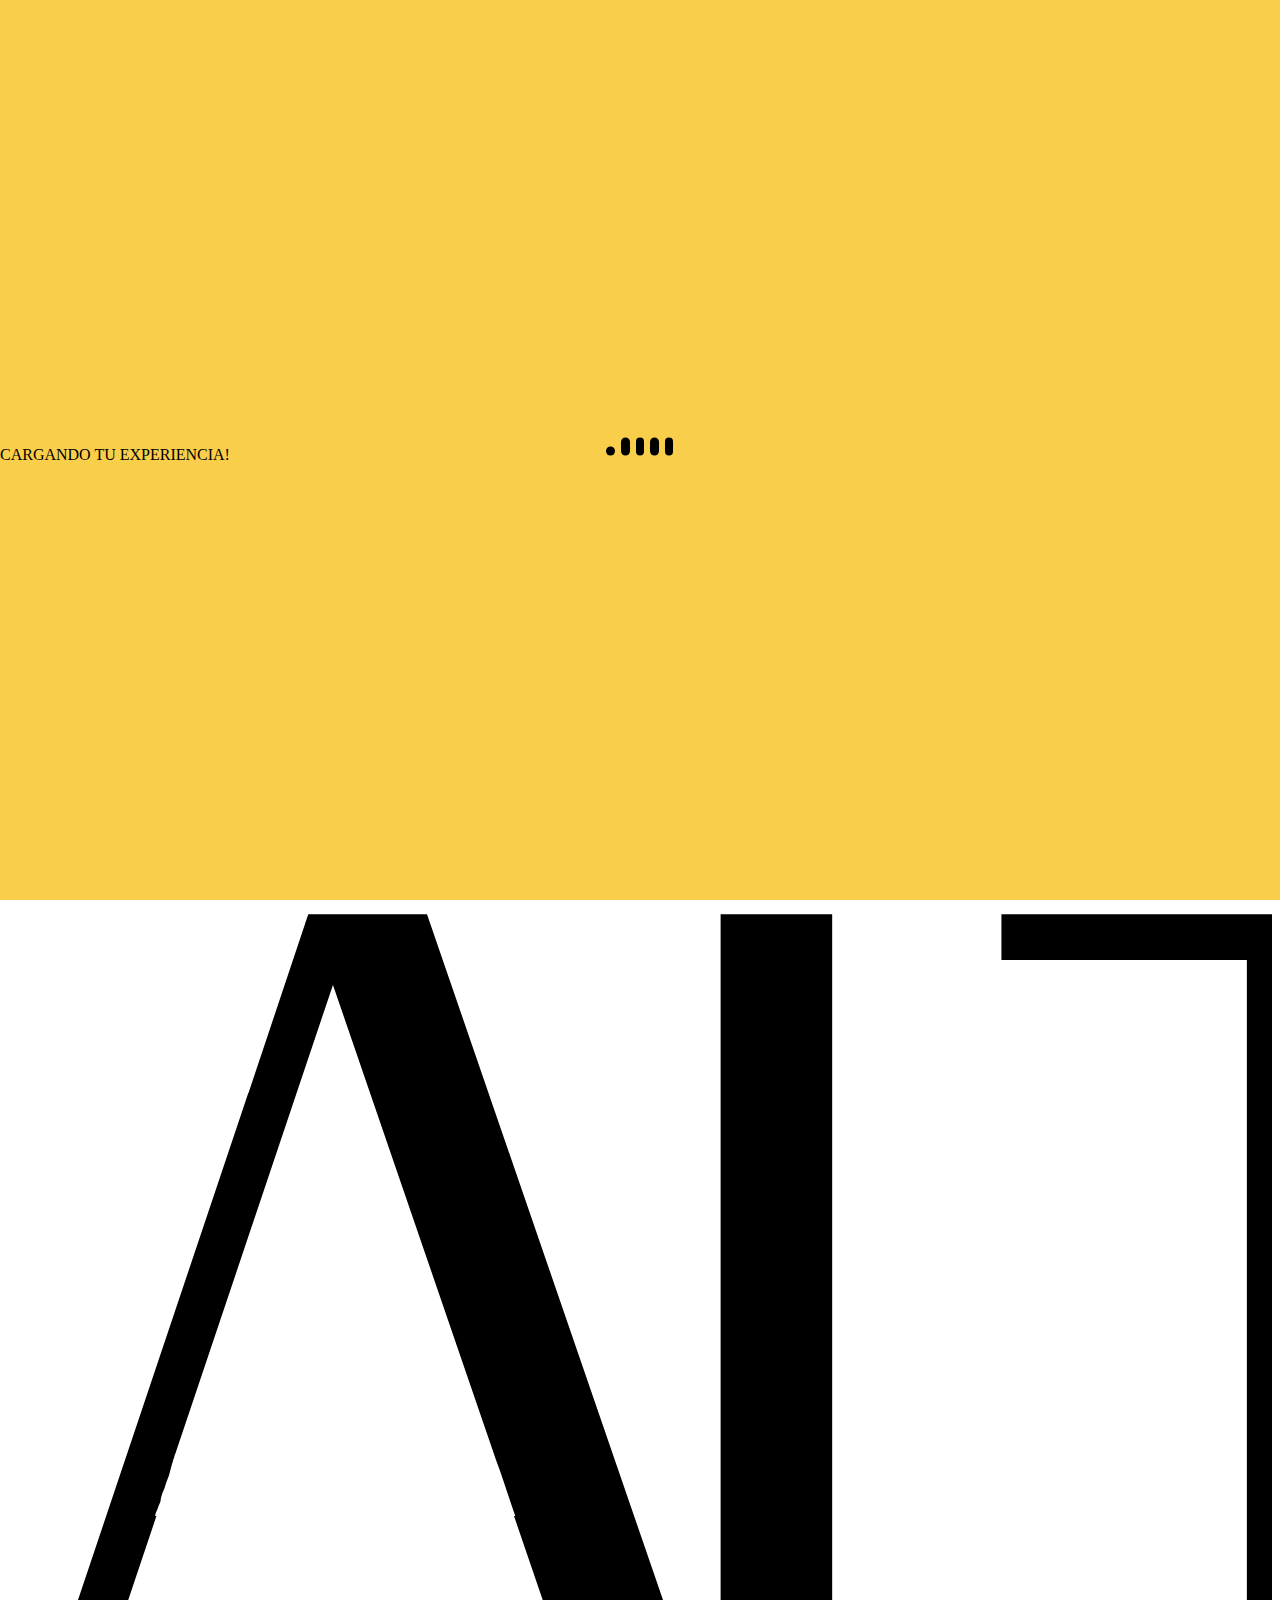
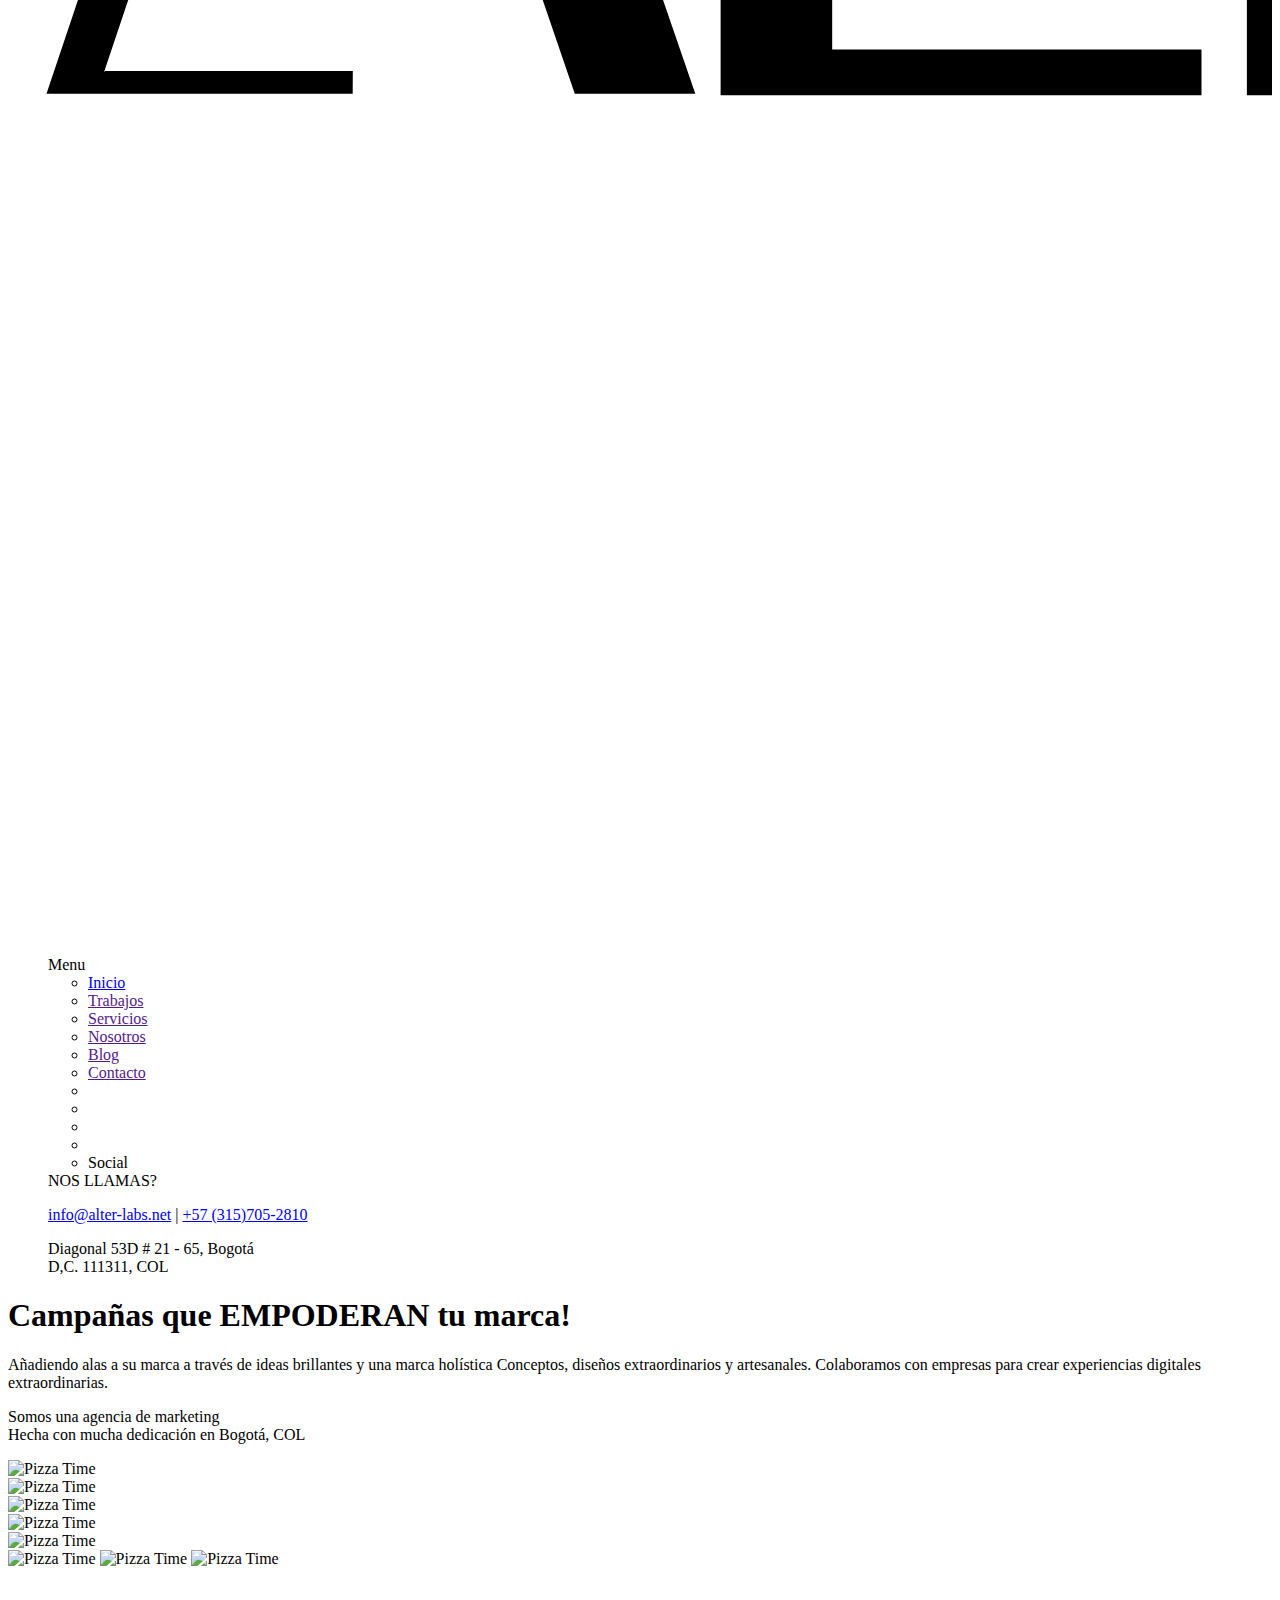
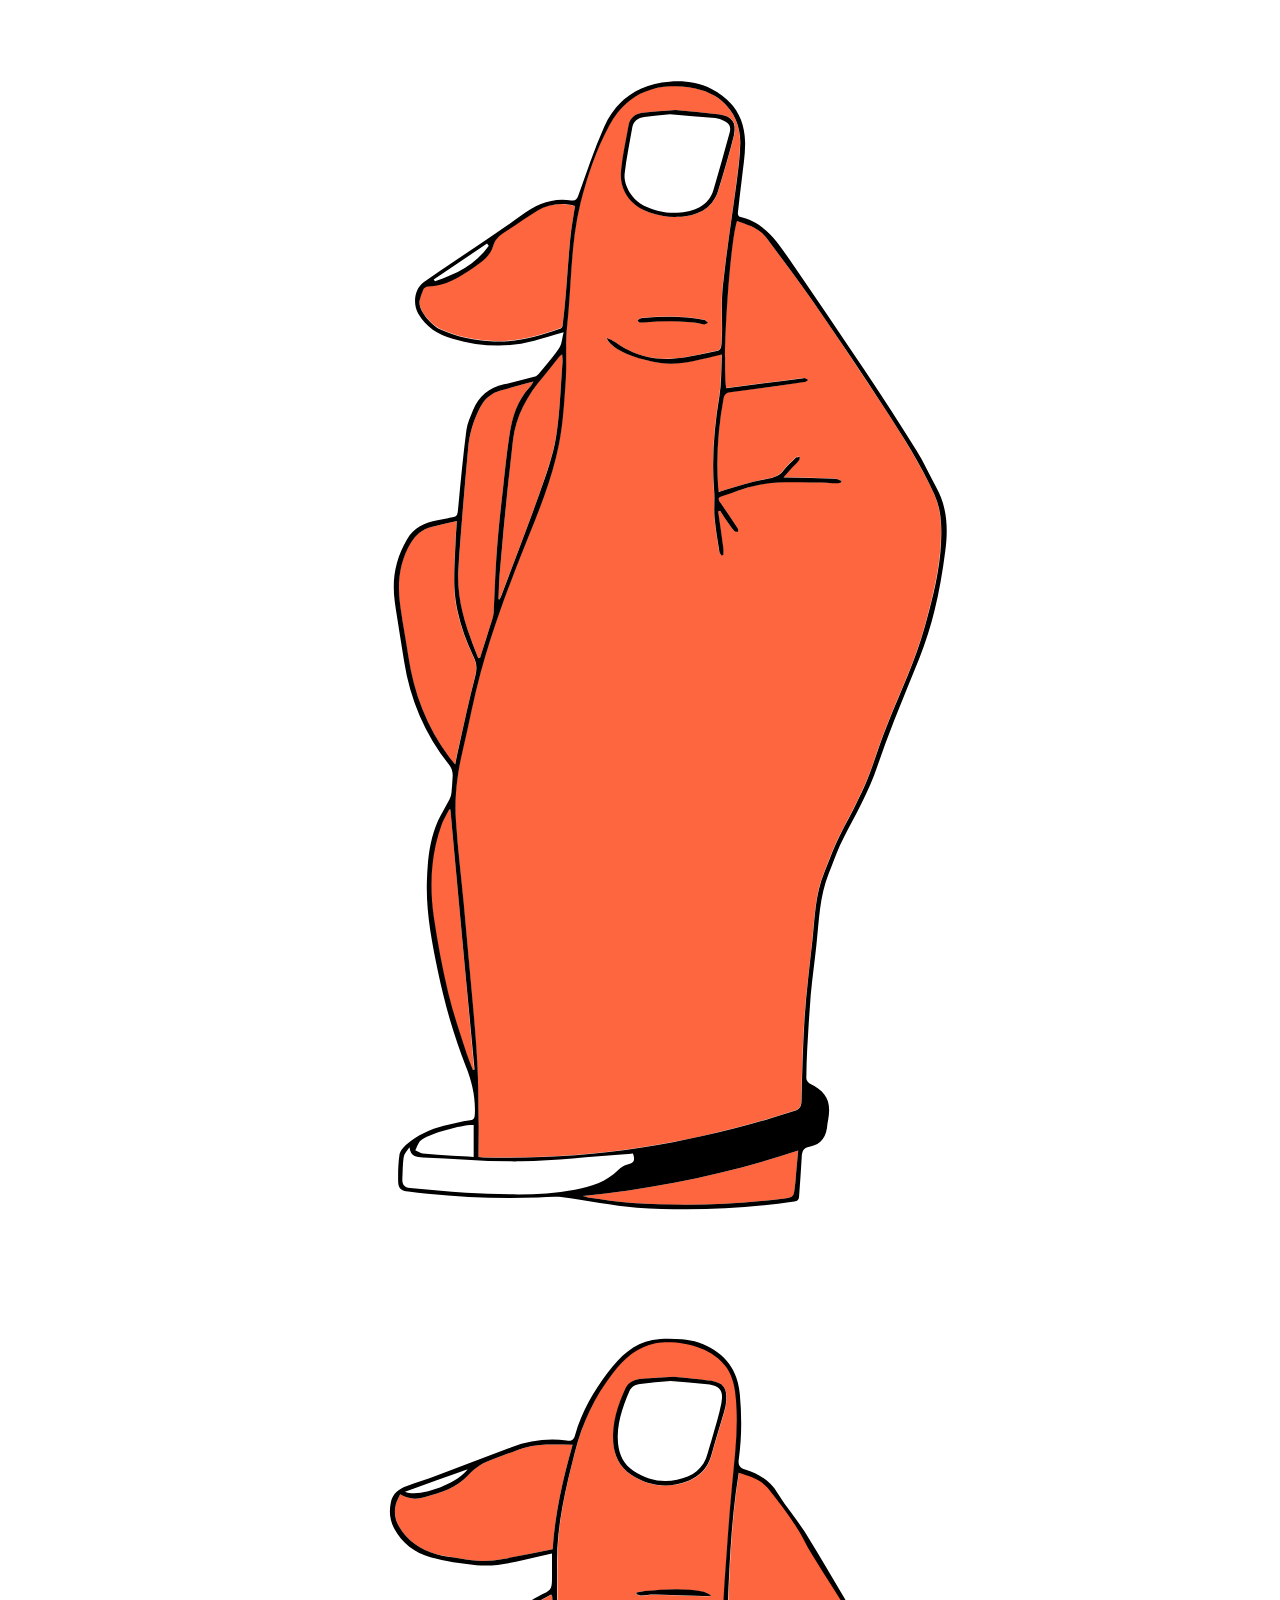
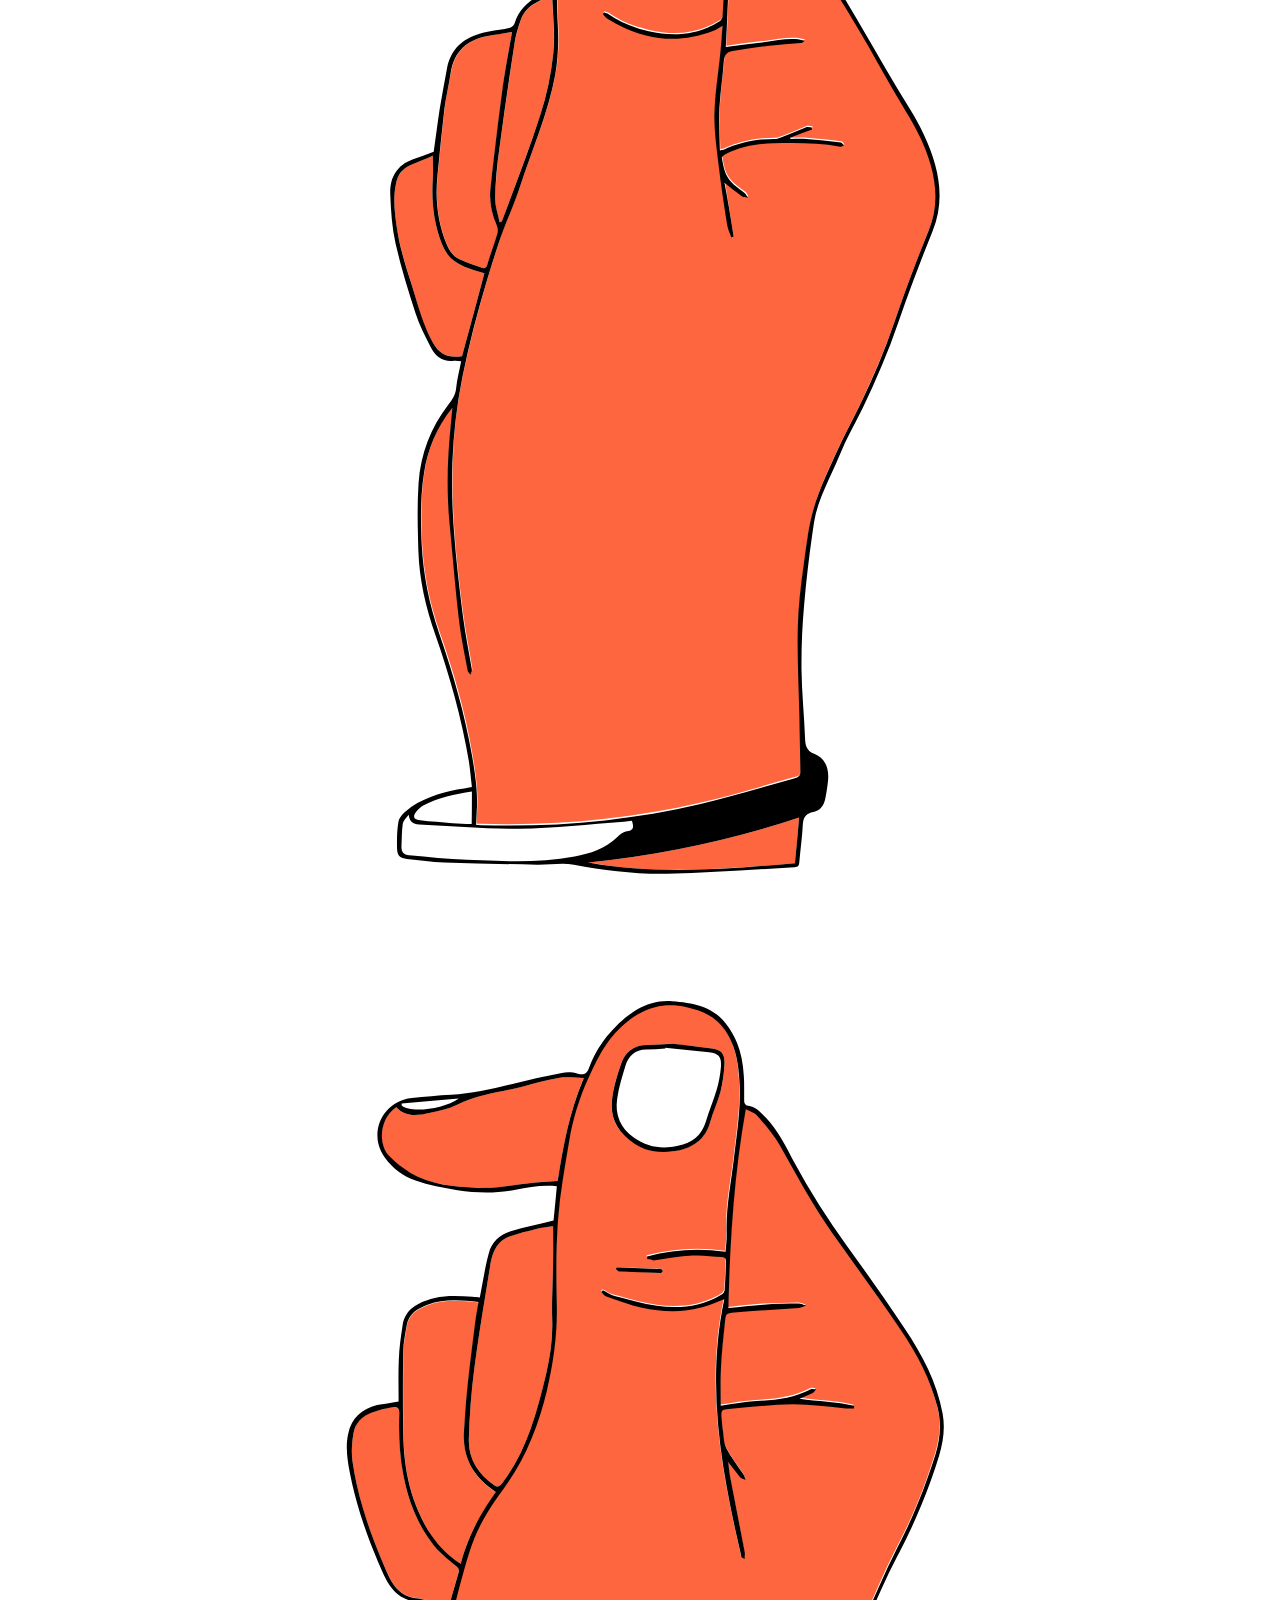
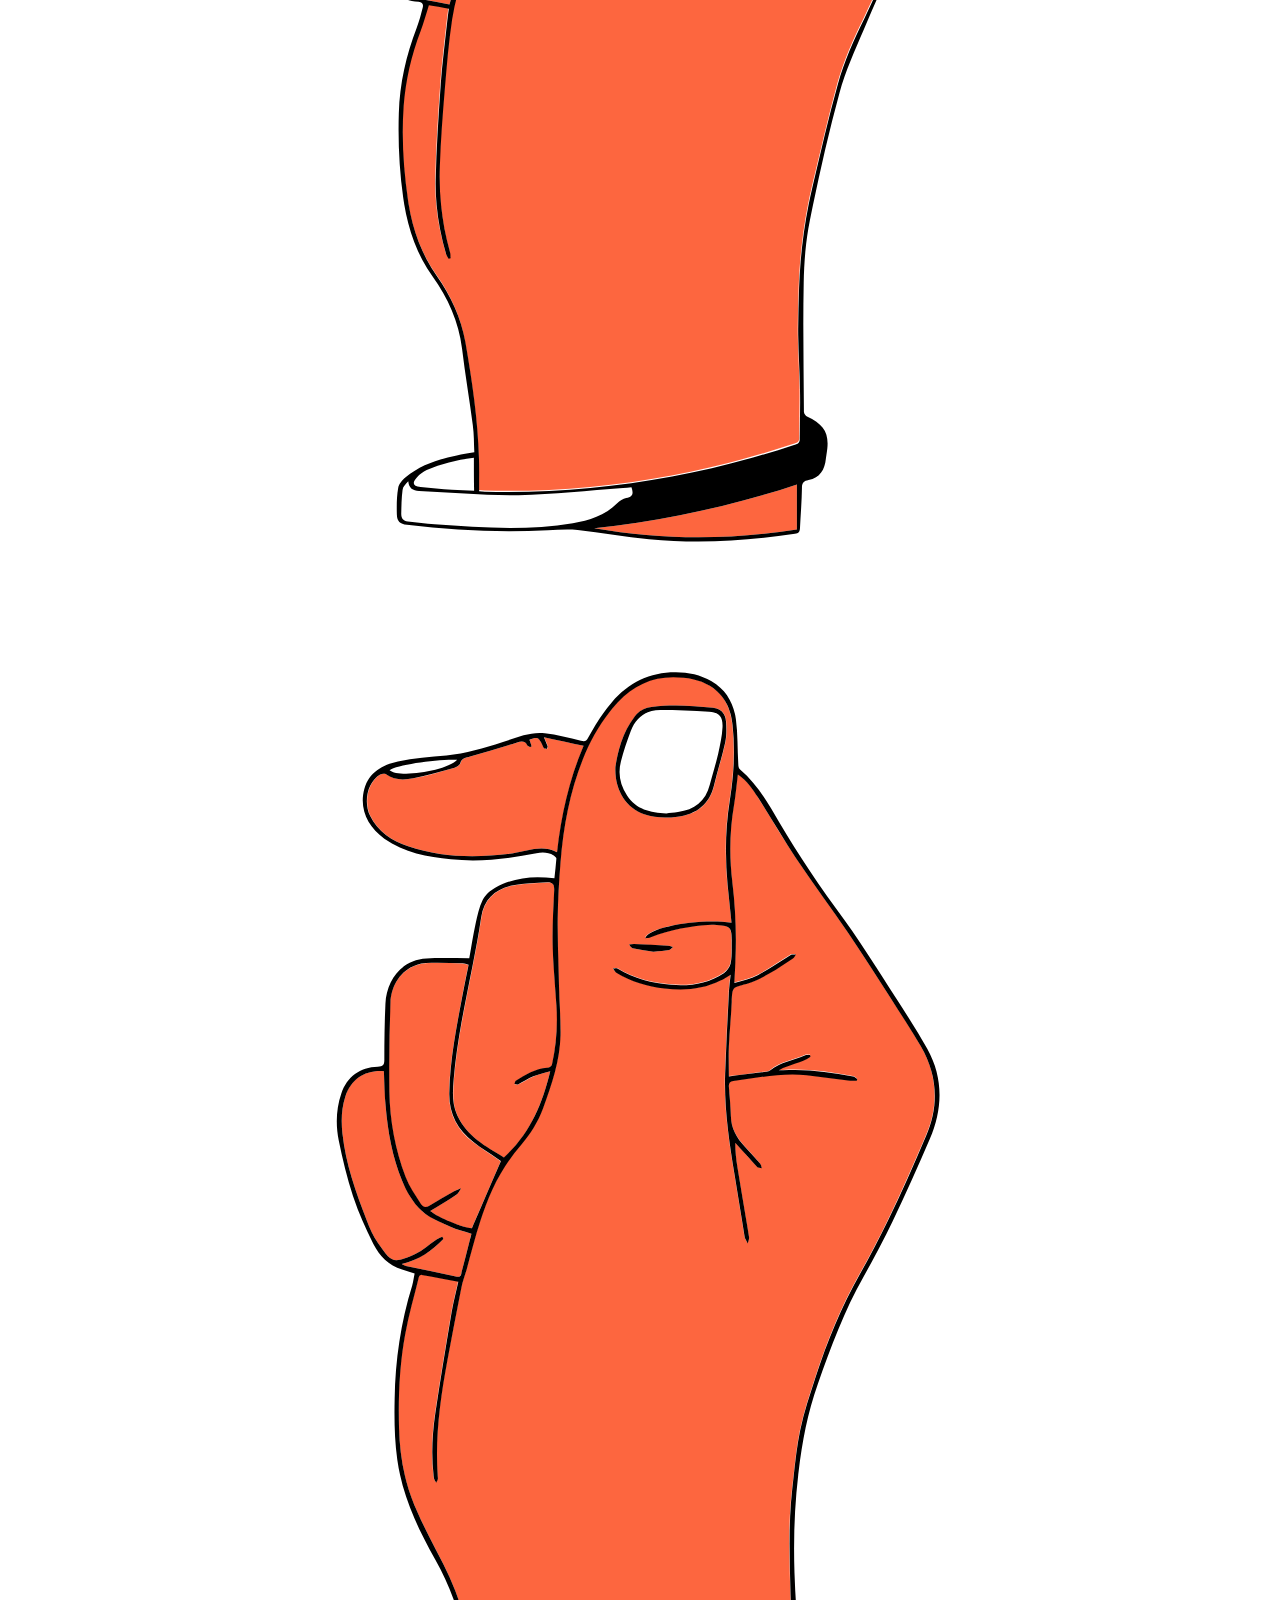
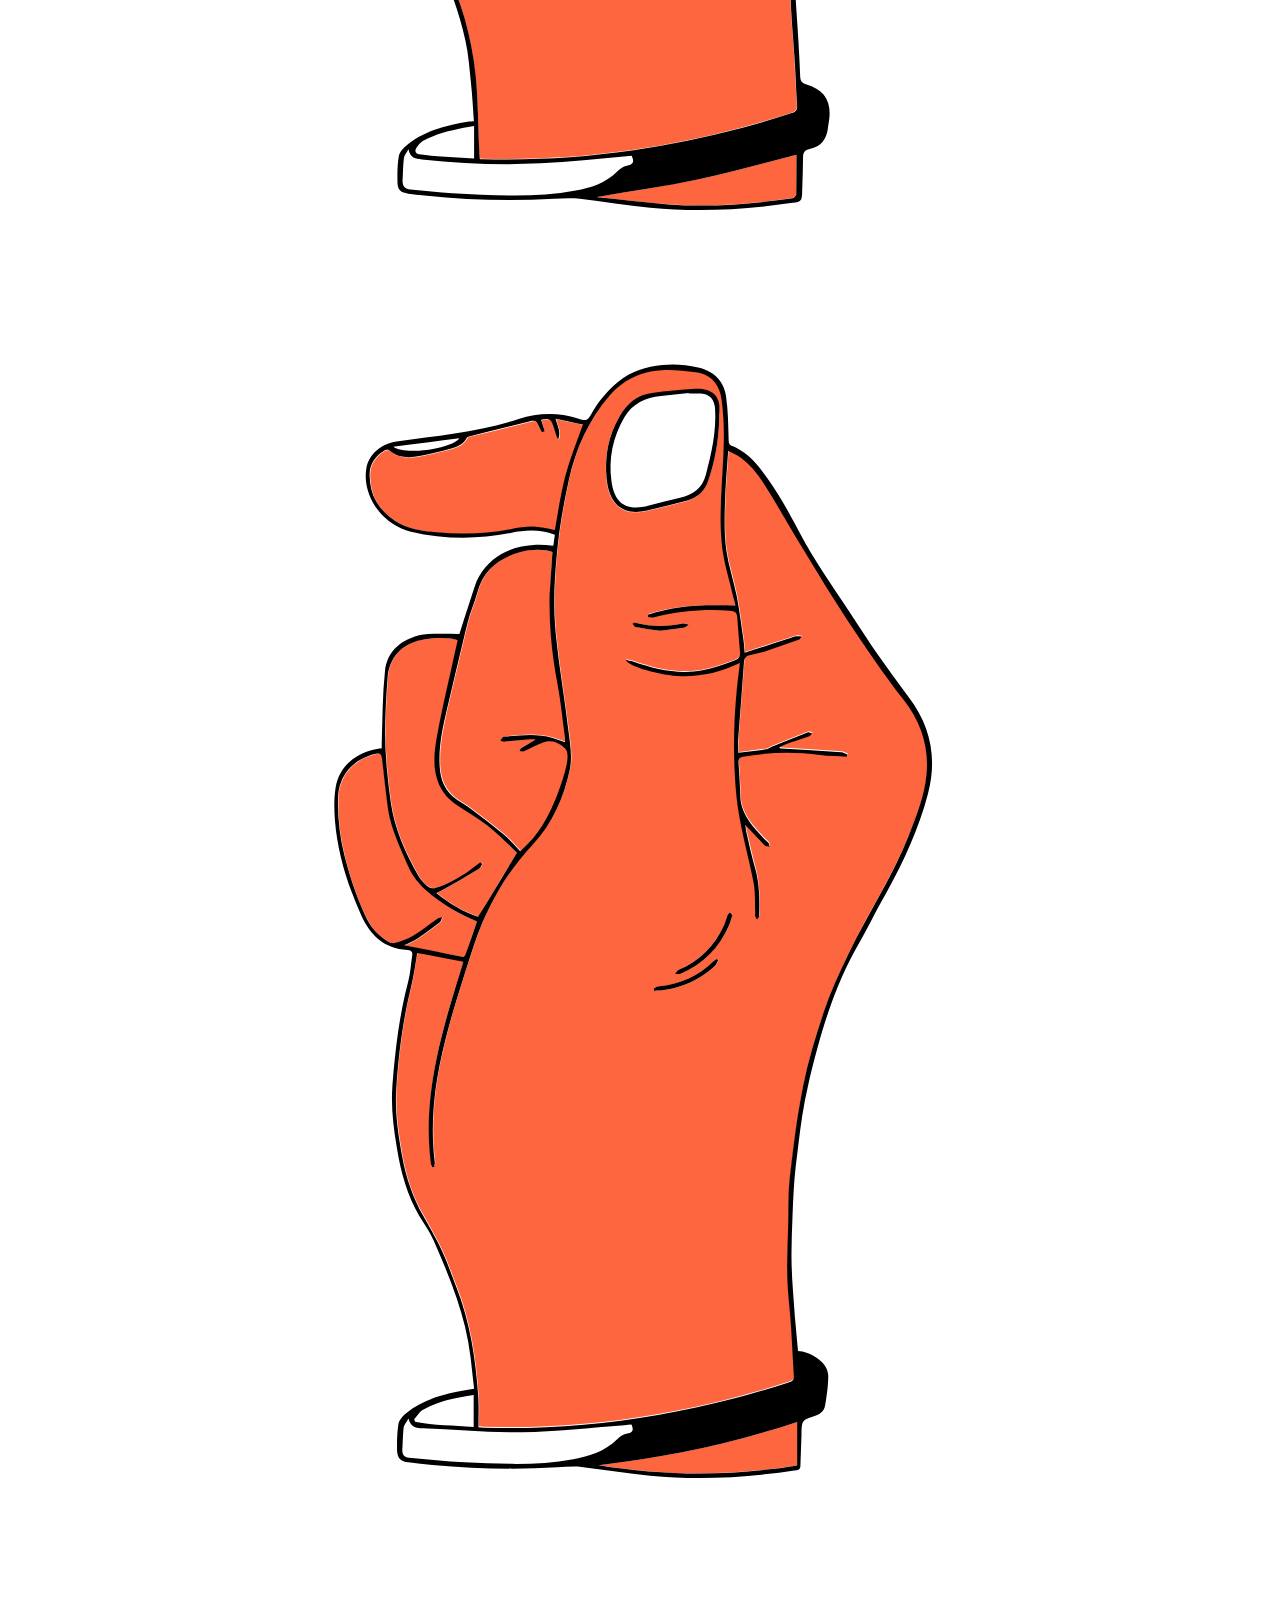
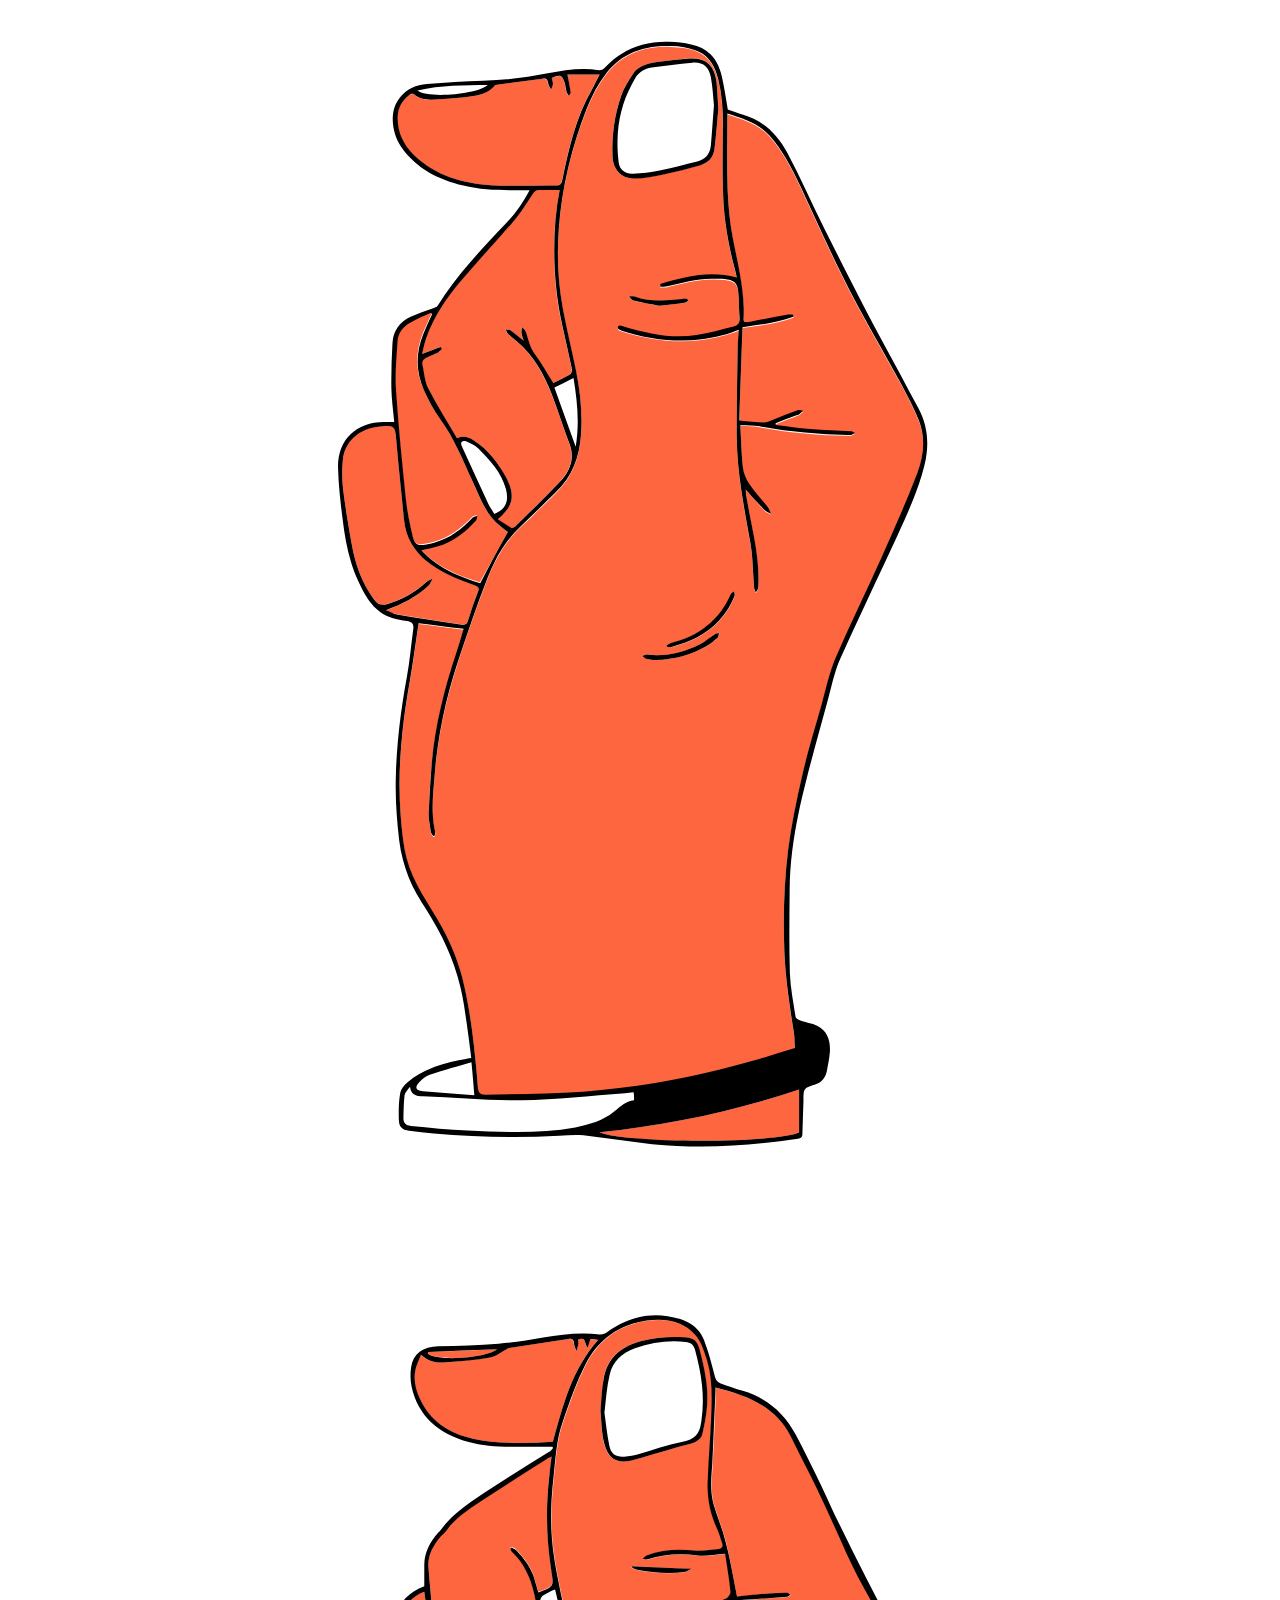
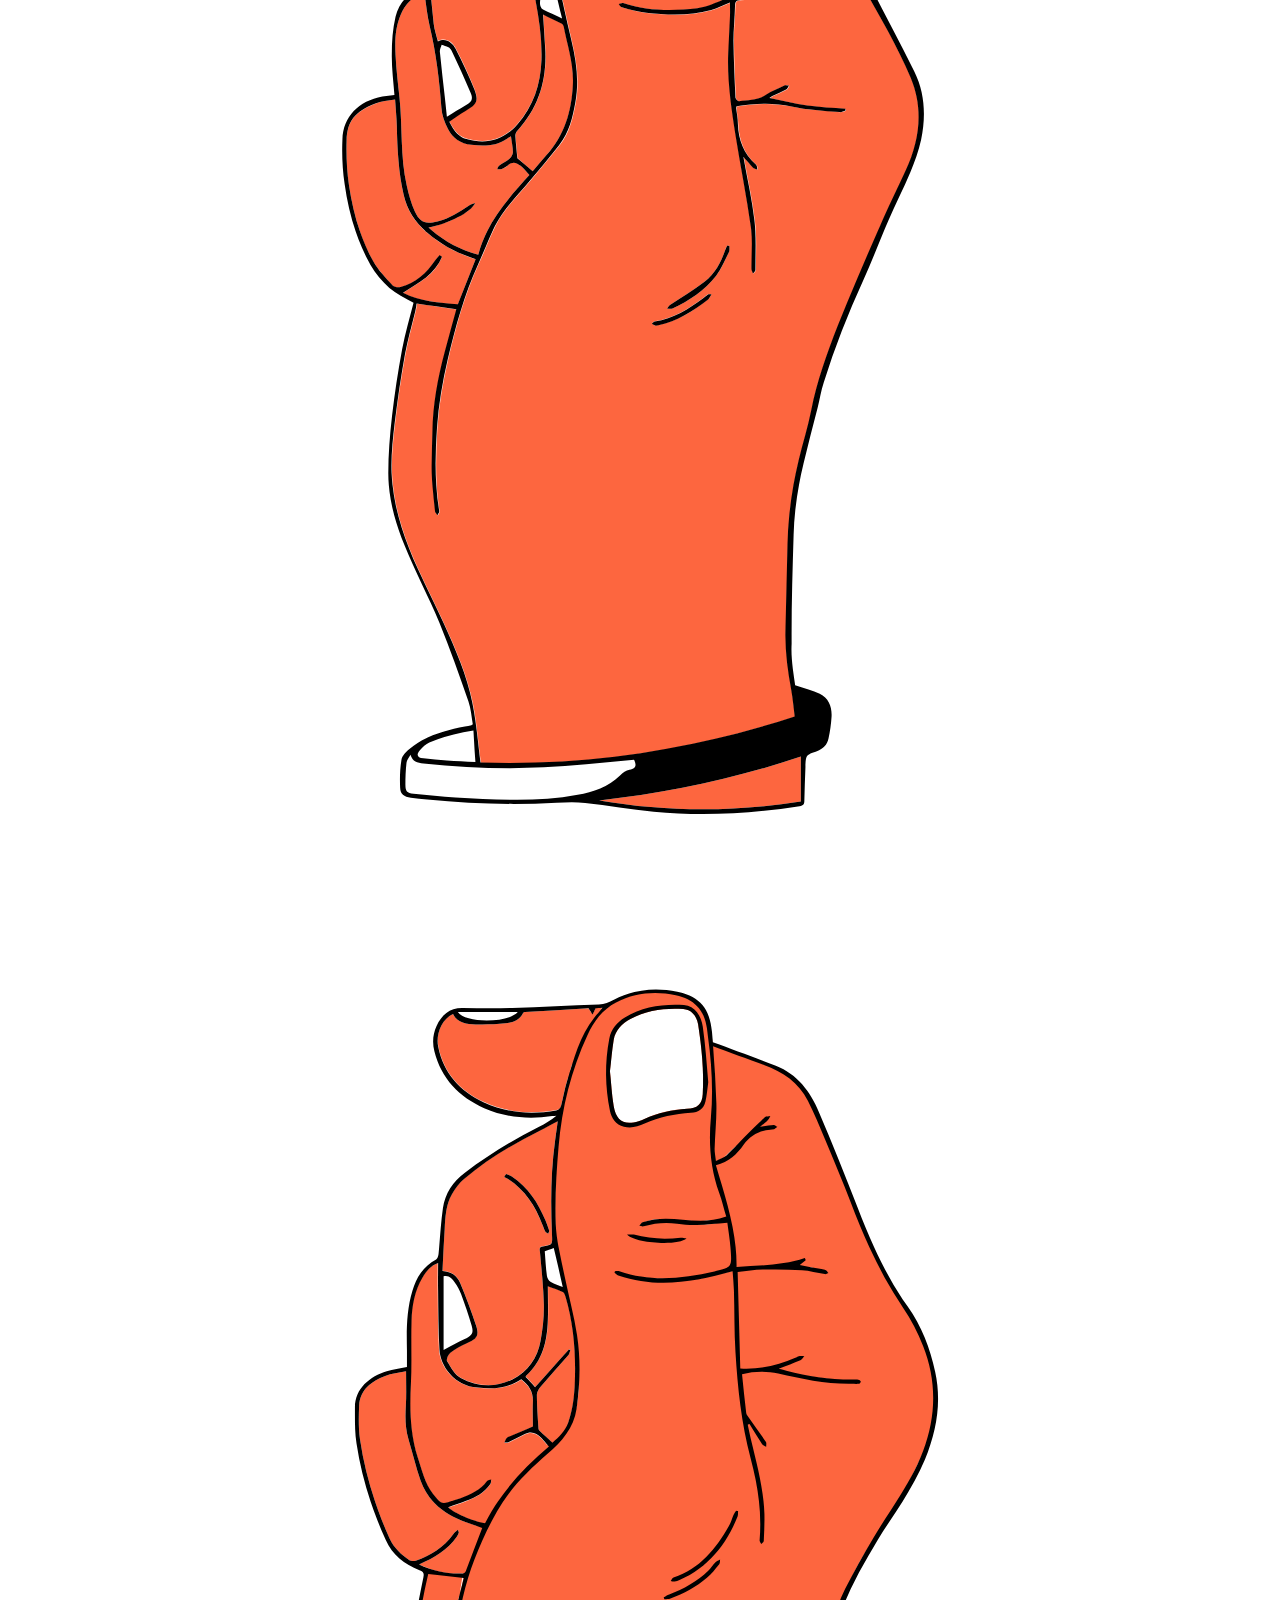
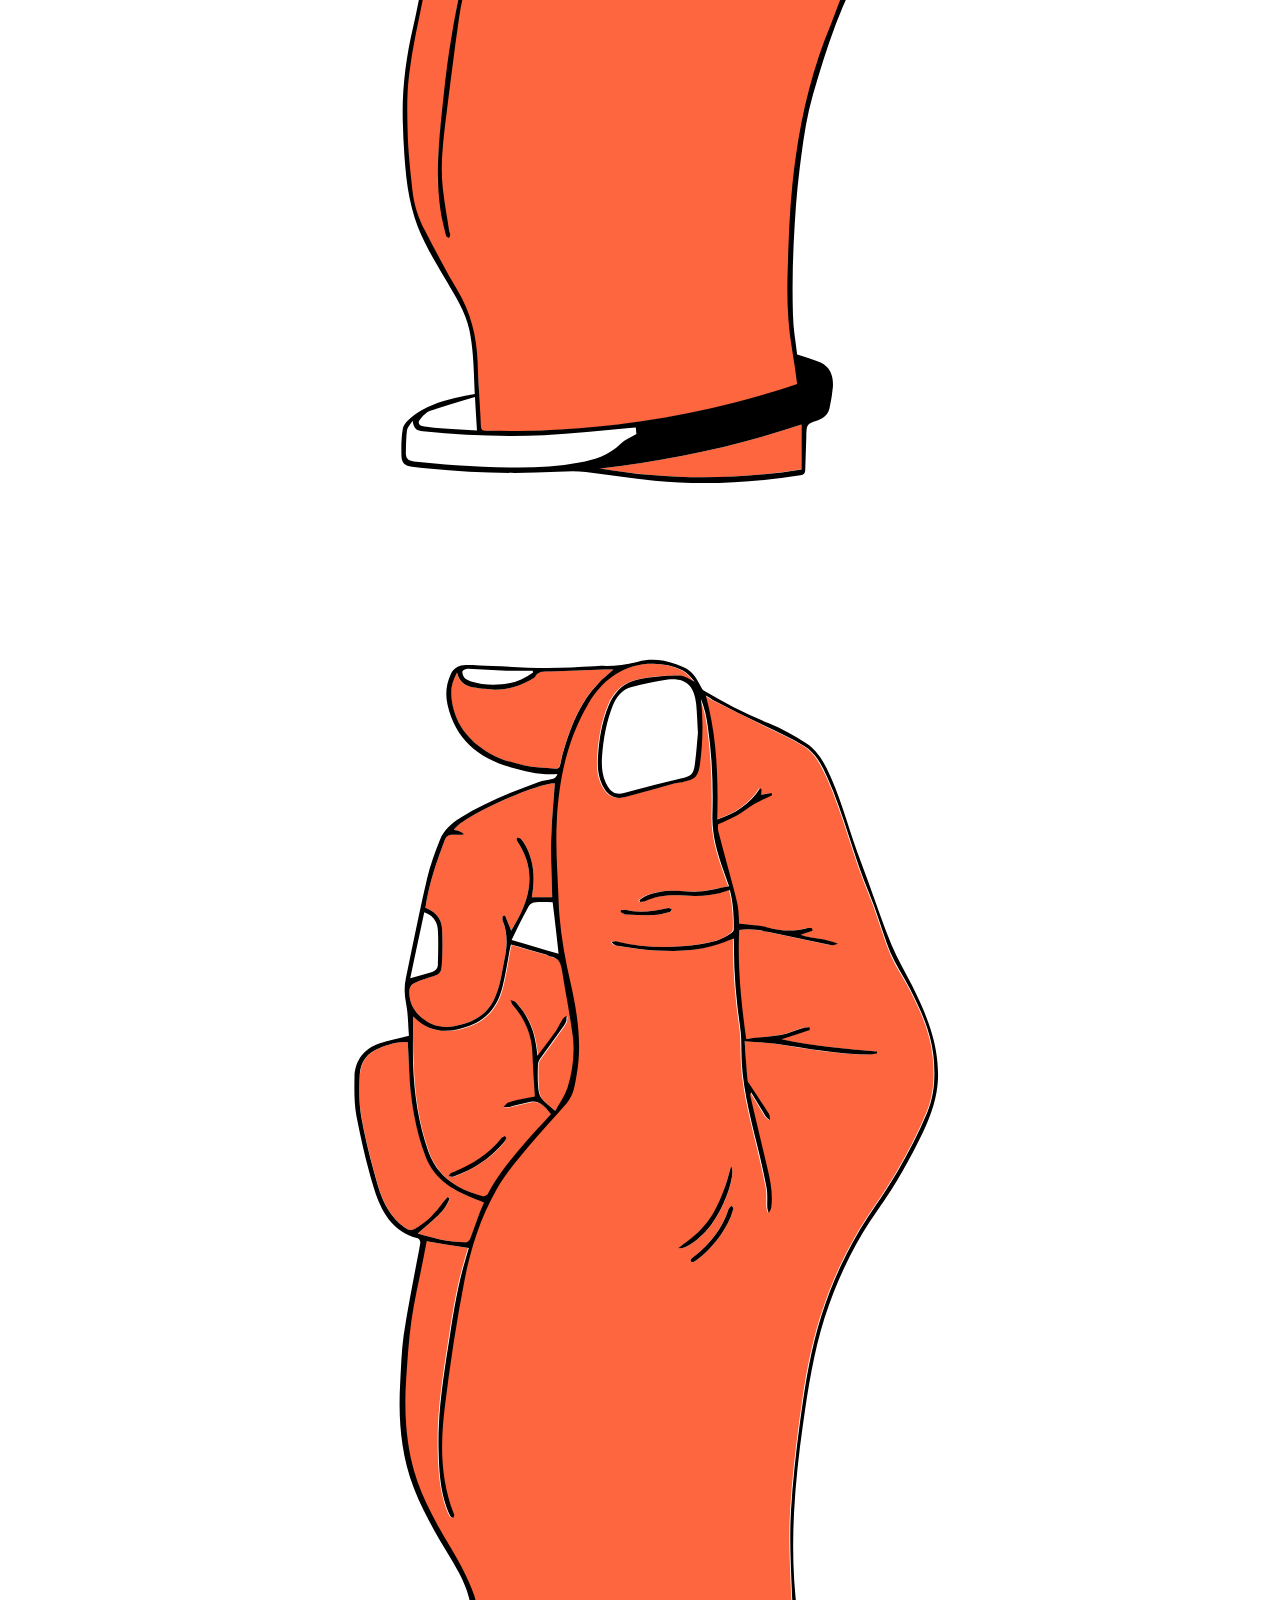
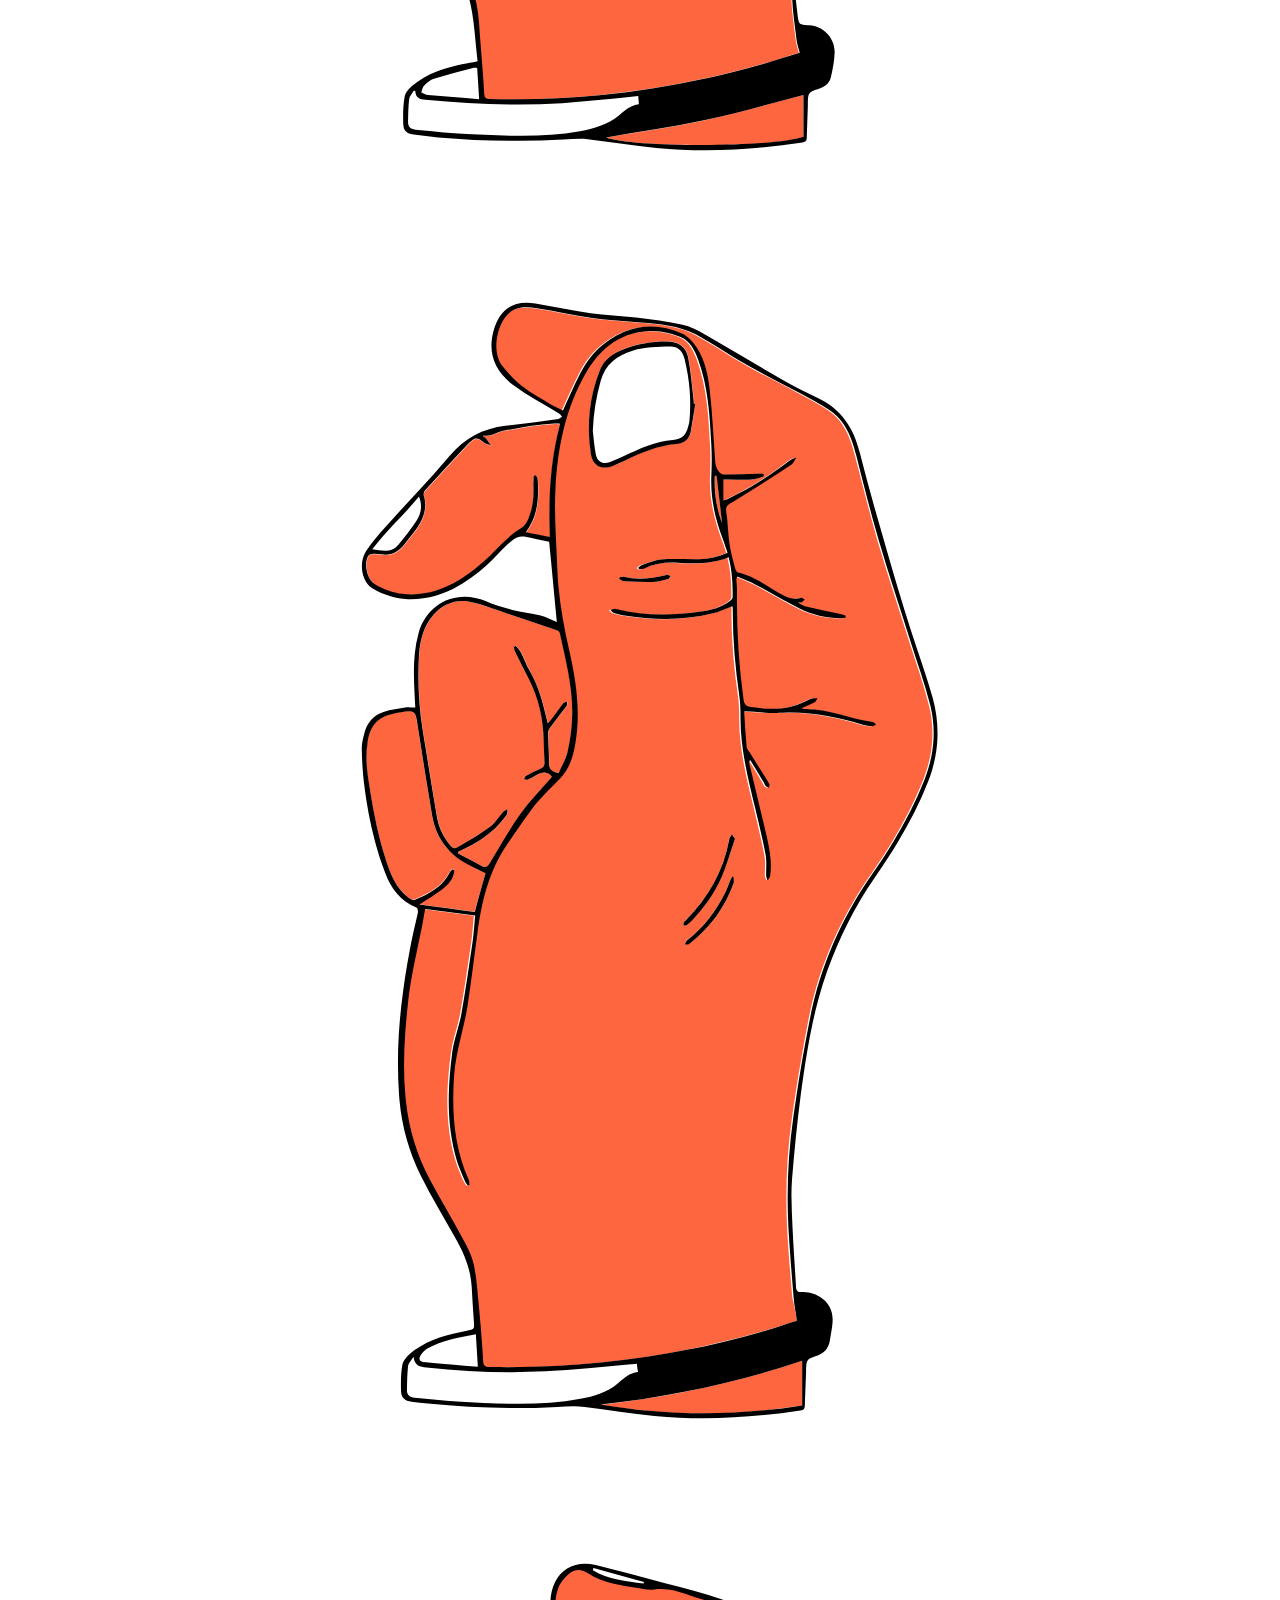
==== index.html @ 7c3ce6c7 "Add files via upload" ====
<!doctype html>
<html lang="es" >
<meta http-equiv="content-type" content="text/html;charset=UTF-8" />
<head>
        <meta charset="utf-8">
        <meta name="viewport" content="width=device-width, initial-scale=1">
				<title>AlterLabs</title>
        <meta name="title" content="Top Rated UI/UX Design & Development Agency in Houston, TX">
        <meta name="description" content="Mayabytes is one of the top-rated UI/UX design and web development agency in Houston, Texas. We have industry experts to offer premium and best web design services.">
		
		<link rel="icon" href="wp-content/uploads/2022/07/cropped-favicon-1-32x32.png" sizes="32x32" />
		<link rel="icon" href="wp-content/uploads/2022/07/cropped-favicon-1-192x192.png" sizes="192x192" />
		<link rel="apple-touch-icon" href="wp-content/uploads/2022/07/cropped-favicon-1-180x180.png" />
		<meta name="msapplication-TileImage" content="wp-content/uploads/2022/07/cropped-favicon-1-270x270.png" />
		        
        
        
        <!-- Open Graph / Facebook -->
        <meta property="og:type" content="website">
        <meta property="og:url" content="index.html">
        <meta property="og:title" content="AlterLabs">
        <meta property="og:description" content="Mayabytes is one of the top-rated UI/UX design and web development agency in Houston, Texas. We have industry experts to offer premium and best web design services.">
        <meta property="og:image" content="wp-content/themes/mayabytes/assets/images/mayabytes_meta.jpg">

        <!-- Twitter -->
        <meta property="twitter:card" content="summary_large_image">
        <meta property="twitter:url" content="index.html">
        <meta property="twitter:title" content="AlterLabs">
        <meta property="twitter:description" content="En alterLabs nos encargamos de hacer campañas fuera de lo común para hacer del marketing, algo muy diferente a lo aburrido y cotidiano.">
        <meta property="twitter:image" content="wp-content/themes/mayabytes/assets/images/mayabytes_meta.jpg">
        <link rel="stylesheet" type="text/css" href="../cdn.jsdelivr.net/npm/slick-carousel%401.8.1/slick/slick.css"/>
        <link rel="stylesheet" href="../cdnjs.cloudflare.com/ajax/libs/font-awesome/6.1.1/css/all.min.css">
        <link rel="stylesheet" href="../cdnjs.cloudflare.com/ajax/libs/animate.css/4.1.1/animate.min.css"/>
        
                
            <link rel="stylesheet" href="wp-content/themes/mayabytes/assets/css/stylec619.css?v=1.0">
            <link rel="stylesheet" href="wp-content/themes/mayabytes/assets/css/ribbon.css">
            
            
        
                
        
                
        <script type='text/javascript' src='https://unpkg.com/@popperjs/core@2?ver=1.5.31'
        id='uc_unpkg_com_popperjs_core_2-js'></script>
    <script type='text/javascript' src='https://unpkg.com/tippy.js@6?ver=1.5.31'
        id='uc_unpkg_com_tippy_js_6-js'></script>
        
        <style type="text/css">
            .preloader {
    position: fixed;
    top: 0;
    left: 0;
    margin: auto;
    width: 100vw;
    height: 100vh;
    background: #F9CE4A;
    opacity: 1;
    -webkit-transition: all 0.3s ease;
    -moz-transition: all 0.3s ease;
    transition: all 0.3s ease;
    transition-duration: 500ms;
    -webkit-transition-duration: 500ms;
    transition-timing-function: cubic-bezier(0.86, 0, 0.07, 1);
    -webkit-transition-timing-function: cubic-bezier(0.86, 0, 0.07, 1);
    z-index: 99999;
    transition-delay: 0.65s;
}
.preloader .inner {
    /* width: 100vw; */
    /* height: 100vh; */
    /* display: flex; */
    /* flex-wrap: wrap; */
    /* align-items: self-end; */
    /* justify-content: center; */
    overflow: hidden;
    position: absolute;
    top: 50%;
    left: 0;
    right: 0;
    margin: 0 auto;
    transform: translateY(-77%);
}
.preloader:before {
    content: "";
    width: 0;
    height: 0;
    border-style: solid;
    border-width: 0 200px 100vh 0;
    border-color: transparent #FFFFFF transparent transparent;
    position: absolute;
    left: -200px;
    top: 0;
}
.preloader:after {
    content: "";
    width: 0;
    height: 0;
    border-style: solid;
    border-width: 100vh 0 0 200px;
    border-color: transparent transparent transparent #F9CE4A;
    position: absolute;
    right: -200px;
    top: 0;
}
.preloader * {
    -webkit-transition: all 0.3s ease;
    -moz-transition: all 0.3s ease;
    transition: all 0.3s ease;
    transition-duration: 500ms;
    -webkit-transition-duration: 500ms;
    transition-timing-function: cubic-bezier(0.86, 0, 0.07, 1);
    -webkit-transition-timing-function: cubic-bezier(0.86, 0, 0.07, 1);
}
.transition-overlay {
    width: 100vw;
    height: 100vh;
    position: fixed;
    right: calc(-100% - 200px);
    bottom: 0;
    background: #797979;
    z-index: 9999;
    -webkit-transition: all 0.3s ease;
    -moz-transition: all 0.3s ease;
    transition: all 0.3s ease;
    transition-duration: 500ms;
    -webkit-transition-duration: 500ms;
    transition-timing-function: cubic-bezier(0.86, 0, 0.07, 1);
    -webkit-transition-timing-function: cubic-bezier(0.86, 0, 0.07, 1);
    visibility: hidden;
}
.preloader .inner .percentage {
    width: 100%;
    font-size: 18px;
    text-transform: uppercase;
    line-height: 1;
    font-weight: 600;
    color: #000;
    text-align: center;
    letter-spacing: 10px;
    opacity: 0;
    transition-delay: 0.10s;
    display: block;
    font-family: Roboto Condensed,sans-serif;
    margin-top: 50px;
}
.navigation__transparent.navbar{
    visibility: hidden;
}
.page-loaded .preloader .percentage {
    margin-left: 30px;
    opacity: 0;
}
.page-loaded .preloader {
    left: calc(-100% - 200px);
    visibility: hidden;
}

.preloader .inner video {
    width: 350px;
    height: 350px;
}

            /*#preloader {
                position: absolute;
                top: 0;
                left: 0;
                right: 0;
                bottom: 0;
                background-color: #ffffff;
                z-index: 99;
                height: 100%;
            }

            #status {
                width: 34%;
                height: auto;
                position: absolute;
                left: 50%;
                top: 50%;
                margin: -17% 0 0 -17%;
            }

            #status video {
                width: 100%;
            }*/

            .loader {
                position: fixed;
                width: 100%;
                height: 100%;
                z-index: 999999;
                pointer-events: none;
            
            }
            
            

            .loader video {
                height: 100%;
                width: 100%;
                object-fit: cover;
            }
            .loader.mac{
                
                display: none;
            }
            .hands-pre {
	width: 25%;
	min-width: 15em;
	text-align: center;
	margin: 20% auto -13px;
	padding: 0;
}
.thumb {
    display: inline-block;
    width: 0.55em;
    height: 0.55em;
    background-color: #000;
    margin: 1em 0.1em 0 0;
    border-radius: 50%;
}
.finger {
    display: inline-block;
    width: 0.55em;
    height: 1.1em;
    background-color: #000;
    margin: 0 0.055em;
    border-radius: 45px;
    animation-name: tap;
    animation-duration: 1s;
    animation-iteration-count: infinite;
}

@media screen and (max-width: 768px) {
    
    .preloader .inner {
    overflow: hidden;
    position: relative !important;
    left: unset !important;
    top: 50%;
    margin: 0 auto !important;
    transform: translateY(-50%) !important;
}    
}

.finger:nth-child(2) {
	animation-delay: .8s;
}
.finger:nth-child(3) {
	animation-delay: .7s;
}
.finger:nth-child(4) {
	animation-delay: .6s;
}
.finger:nth-child(5) {
	animation-delay: .5s;
}
@keyframes tap {
	0% {
		transform: translateY(0);
	}
	
	60% {
		transform: translateY(-0.5em);
	}
	
	70% {
		transform: translateY(0);
	}
	100% {
		transform: translateY(0);
	}
}
        </style>
        
                
                
    </head>
    
    <body data-rsssl=1  >
   
    <!-- Google Tag Manager (noscript) -->
	<noscript><iframe src="https://www.googletagmanager.com/ns.html?id=GTM-TWZH7GJ"
	height="0" width="0" style="display:none;visibility:hidden"></iframe></noscript>
	<!-- End Google Tag Manager (noscript) -->
    
        		       
        <div class="preloader">
            <div class="inner">
                <div class="hands-pre">
                    <div class="thumb"></div>
                    <div class="finger"></div>
                    <div class="finger"></div>
                    <div class="finger"></div>
                    <div class="finger"></div>
                </div>
                <div class="patient">
                    CARGANDO TU EXPERIENCIA!
                </div>
                <span class="percentage">CARGANDO TU EXPERIENCIA! <span id="percentage">0</span>%</span>
            </div>
            <div class="loader-progress" id="loader-progress"> </div>
        </div>
				
        <div class="transition-overlay"></div>
       
        <div class="loader">
            <video id="page-leave" class="videoblack videocheck activedb isPlaying" poster="data:image/png;base64, wolQTkcNChoKAAAADUlIRFIAAAABAAAAAQgGAAAAHxXDhMKJAAAACklEQVR4AWMAAQAABQABNsOQwojDnQAAAABJRU5Ewq5CYMKC" preload="false" muted="" playsinline="">
             <source src="wp-content/themes/mayabytes/assets/videos/loaderblack.webm" type="video/webm">
             <!--<source src="https://mayabytes.com/wp-content/themes/mayabytes/assets/videos/loaderblack.mp4" type="video/mp4">-->
            </video>
        </div>
 
        
        <main >
            <header>
                <a href="index.html" id="logo" style="transform: matrix(7, 0, 0, 7, 0, 0);">
                    <svg id="Layer_1" data-name="Layer 1" xmlns="http://www.w3.org/2000/svg" version="1.1" viewBox="0 0 500 1000">
                        <defs>
                          <style>
                            .cls-1 {
                              fill: #000;
                              stroke-width: 0px;
                            }
                          </style>
                        </defs>
                        <path class="cls-1" d="M165.75,358.47h-46.97l-.37,1.1h0s-.89,2.67-.89,2.67l-22.39,66.96-.08-.04L15.22,666.87h121.13c.02-2.96.04-5.93.04-8.89,0-.05.01-.1.02-.16H38.49c-.16.1-.31.21-.46.31l20.68-61.6h-.57c.17-.89.46-1.74.89-2.48.35-1.08.77-2.15,1.26-3.2,0-.06,0-.12.01-.18.2-1.71.81-3.4,1.57-5.02.48-1.81,1.18-3.54,1.84-5.28.37-1.43.73-2.86,1.12-4.26.12-.44.27-.84.44-1.22h-.09l.54-1.6c.14-.63.32-1.21.57-1.69l62.25-185.16,64.65,188.3c2.71,7.16,4.9,14.56,7.48,21.79h-.51l24.04,70.34h47.68l-106.14-308.4Z"/>
                        <path class="cls-1" d="M326.03,649.31h146.08v18.1h-190.22v-308.94h44.13v290.84Z"/>
                        <path class="cls-1" d="M392.96,358.47h237.88v18.1h-97.09v290.84h-43.69v-290.84h-97.09v-18.1Z"/>
                        <path class="cls-1" d="M838.23,358.47h-190.22v308.94h190.22v-18.1h-146.53v-136.37h43.29c-.29-6.03-.49-12.06-.62-18.09h-42.67v-118.28h146.53v-18.1Z"/>
                        <path class="cls-1" d="M1062.49,664.98v-308.94h-58.47c-24.4,0-45.23,2.8-62.49,8.39-17.25,5.59-31.31,13.1-42.18,22.51-10.86,9.42-18.75,20.45-23.66,33.1-4.91,12.65-7.36,26.04-7.36,40.16,0,21.18,4.91,39.13,14.73,53.84,9.82,14.72,23.66,26.34,41.51,34.87l-66.06,116.07h48.65l59.36-103.72c11.01,1.77,22.76,2.65,35.26,2.65h16.07v101.07h44.63ZM1017.86,545.82h-.45c-27.67,0-50.44-5.81-68.29-17.43-17.85-11.62-28.71-30.38-32.58-56.27-1.79-11.47-1.56-23.02.67-34.64,2.23-11.62,6.92-22.14,14.06-31.56,7.14-9.41,17.11-17.06,29.9-22.95,12.8-5.88,28.87-8.83,48.21-8.83h8.48v171.68Z"/>
                        <g>
                          <path class="cls-1" d="M853.53,741.38l9.96-62.87h3.65l-9.41,59.4h32.71l-.55,3.48h-36.37Z"/>
                          <path class="cls-1" d="M891.9,741.38l36.32-62.87h3.48l16.4,62.87h-3.92l-4.78-18.19,2.22.8h-37.93l2.56-.8-10.45,18.19h-3.92ZM929.07,683.59l-21.51,37.46-1.83-.53h34.98l-1.83.53-9.64-37.46h-.17Z"/>
                          <path class="cls-1" d="M959.51,741.38l9.96-62.87h22.45c6.21,0,10.79,1.43,13.76,4.28s4.04,6.93,3.2,12.22c-.63,3.98-2.31,7.28-5.05,9.9-2.73,2.62-6.14,4.34-10.22,5.17l.2-1.25c2.85.3,5.25,1.1,7.19,2.41,1.94,1.31,3.31,3.06,4.13,5.26.81,2.2.98,4.82.5,7.85-.59,3.75-1.86,6.88-3.8,9.41-1.94,2.53-4.49,4.43-7.65,5.71-3.16,1.28-6.86,1.92-11.09,1.92h-23.58ZM968.47,707.85h18.53c5.22,0,9.37-1.11,12.45-3.34,3.08-2.23,4.95-5.42,5.61-9.59.67-4.22-.19-7.43-2.56-9.63-2.38-2.2-6.18-3.3-11.4-3.3h-18.53l-4.1,25.86ZM963.71,737.9h19.84c2.14,0,4.1-.16,5.86-.49,1.76-.33,3.34-.85,4.73-1.56,1.39-.71,2.6-1.59,3.64-2.63,1.04-1.04,1.88-2.27,2.54-3.7.66-1.43,1.14-3.06,1.43-4.91s.33-3.48.12-4.91c-.21-1.43-.67-2.66-1.37-3.7-.7-1.04-1.64-1.92-2.8-2.63-1.16-.71-2.57-1.23-4.23-1.56-1.66-.33-3.56-.49-5.71-.49h-19.84l-4.21,26.58Z"/>
                          <path class="cls-1" d="M1035.96,742.09c-3.19,0-6.09-.3-8.69-.89-2.6-.59-4.94-1.47-7.02-2.63-2.08-1.16-3.91-2.57-5.51-4.24l2.25-3.21c1.77,1.67,3.56,3.05,5.39,4.15,1.83,1.1,3.89,1.9,6.19,2.41,2.3.51,4.96.76,7.97.76,5.8,0,10.35-1.19,13.66-3.57,3.3-2.38,5.27-5.53,5.89-9.45.34-2.14.16-3.95-.53-5.44-.69-1.49-1.97-2.75-3.84-3.79-1.87-1.04-4.37-1.89-7.51-2.54l-8.33-1.78c-5.27-1.13-9.04-3-11.29-5.62-2.25-2.62-3.03-6.15-2.32-10.61.56-3.57,1.94-6.69,4.14-9.36,2.19-2.68,4.99-4.76,8.39-6.24,3.4-1.49,7.12-2.23,11.19-2.23,2.78,0,5.33.3,7.65.89,2.31.6,4.42,1.5,6.31,2.72,1.9,1.22,3.51,2.72,4.86,4.5l-2.25,3.21c-2.29-2.73-4.8-4.7-7.51-5.89-2.71-1.19-5.92-1.78-9.64-1.78-3.42,0-6.5.58-9.24,1.74-2.74,1.16-4.98,2.81-6.74,4.95-1.76,2.14-2.87,4.64-3.32,7.49-.55,3.45,0,6.17,1.67,8.16,1.66,1.99,4.62,3.43,8.89,4.33l8.33,1.78c5.72,1.25,9.81,3.08,12.27,5.49,2.46,2.41,3.36,5.72,2.69,9.94-.52,3.27-1.83,6.17-3.94,8.7-2.11,2.53-4.88,4.5-8.29,5.93-3.42,1.43-7.33,2.14-11.74,2.14Z"/>
                        </g>
                      </svg>
                </a>
                <a href="javascript:void(0);" id="menu-open">
                    <span></span>
                    <span></span>
                    <span></span>
                </a>
            </header>
            <menu>
                <a href="javascript:void(0);" id="menu-close"><i class="fa-solid fa-xmark"></i></a>
                <nav id="main-nav">
                    <tag>Menu</tag> 
                    <ul id="menu-primary-menu" class=""><li id="menu-item-40" class="menu-item menu-item-type-post_type menu-item-object-page menu-item-home current-menu-item page_item page-item-5 current_page_item menu-item-40"><a href="index.html" aria-current="page">Inicio</a></li>
<li id="menu-item-61" class="menu-item menu-item-type-post_type menu-item-object-page menu-item-61"><a href="">Trabajos</a></li>
<li id="menu-item-48" class="menu-item menu-item-type-post_type menu-item-object-page menu-item-48"><a href="">Servicios</a></li>
<li id="menu-item-66" class="menu-item menu-item-type-post_type menu-item-object-page menu-item-66"><a href="">Nosotros</a></li>
<li id="menu-item-196" class="menu-item menu-item-type-post_type menu-item-object-page menu-item-196"><a href="">Blog</a></li>
<li id="menu-item-7" class="menu-item menu-item-type-post_type menu-item-object-page menu-item-7"><a href="">Contacto</a></li>
</ul>                </nav>
                <nav id="social-nav">
                    <ul>
                        <li><a href="https://www.instagram.com/" target="_blank"><i class="fa-brands fa-instagram"></i></a></li>
                        <li><a href="https://www.facebook.com/" target="_blank"><i class="fa-brands fa-facebook-f"></i></a></li>
                        <li><a href="https://twitter.com/" target="_blank"><i class="fa-brands fa-twitter"></i></a></li>
                        <li><a href="https://www.linkedin.com/company/" target="_blank"><i class="fa-brands fa-linkedin-in"></i></a></li>
                        <li>
                            <tag>Social</tag>
                        </li>
                    </ul>
                </nav>
                <div id="contact-info">
                    <tag>NOS LLAMAS?</tag>
                    <p>
                        <a href="mailto:info@alterlabs.com">info@alter-labs.net</a><span> | </span><a href="tel: (315)705-2810">+57 (315)705-2810</a>
                    </p>

                    <p class="address">Diagonal 53D # 21 - 65, Bogotá <br>D,C. 111311, COL</p>
                </div>
            </menu>
			
<style>
	@media screen and (max-width: 767px) {
		article .ios p {
			font-size: 9.5px;
			line-height: 14px;
		}
		
		article.branding>div+div .project-details.ios div[data-project] h2 {
			font-size: 24px;
			line-height: 26px;
		}
	}
</style>



  
           <!--<div class="ribbon_badge">
                
                <div class="ribbon">
                   <p>AW</p> 
                </div>
                <div class="ribbon_tooltip">
                    <div class="title">We are Ranked</div>
                    <div class="desc">Top marketing en Agencias!</div>
                </div>
            </div>-->
            <section>
                <article class="empower">
                    <div>
                        <h1>Campañas que <span class="underline">EMPODERAN<span></span></span> tu marca!</h1>
                        <p>Añadiendo alas a su marca a través de ideas brillantes y una marca holística
                            Conceptos, diseños extraordinarios y artesanales. Colaboramos con
                            empresas para crear experiencias digitales extraordinarias.</p>
                    </div>
                    <div>
                        <div class="super-hand">
                            <div id="super-hand-reveal"></div>
                            <div id="super-hand-loop"></div>
                        </div>
                    </div>
                    <div>
                        <div class="footnote left">
                            <p>Somos una agencia de marketing <br>Hecha con mucha dedicación en Bogotá, COL</p>
                        </div>
                        <div>
                            <a href="contact-us/index.html" class="lets-talk">
                                
                                <span class="lets-talk-fallback">
                                    <span></span>
                                </span>
                            </a>
                        </div>
                        <div class="footnote right">
                            <!--<p>Weaving together creativity and practical ways to <br>link people to cutting-edge technology.</p>-->
                        </div>
                    </div>
                </article>
                <article class="branding">
                    <div>
                        <div class="projects">
                            <div class="project-images">
                                <div class="project">
                                    <div>
                                        <img src="wp-content/themes/mayabytes/assets/images/projects/project-main-1.png" alt="Pizza Time" data-project="1" class="active">
                                    </div>
                                    <div>
                                        <img src="wp-content/themes/mayabytes/assets/images/projects/project-main-2.png" alt="Pizza Time" data-project="2">
                                    </div>
                                    <div>
                                        <img src="wp-content/themes/mayabytes/assets/images/projects/project-main-3.png" alt="Pizza Time" data-project="3">
                                    </div>
                                    <div>
                                        <img src="wp-content/themes/mayabytes/assets/images/projects/project-main-4.png" alt="Pizza Time" data-project="4">
                                    </div>
                                    <div>
                                        <img src="wp-content/themes/mayabytes/assets/images/projects/project-main-5.webp" alt="Pizza Time" data-project="5">
                                    </div>
                                </div>
                                <span></span>
                                <div class="parallax">
                                    <img src="wp-content/themes/mayabytes/assets/images/projects/parallax/project-parallax-1.png" alt="Pizza Time" data-project="1" class="active">
                                    <img src="wp-content/themes/mayabytes/assets/images/projects/parallax/project-parallax-3.png" alt="Pizza Time" data-project="3">
                                    <img src="wp-content/themes/mayabytes/assets/images/projects/parallax/project-parallax-5.png" alt="Pizza Time" data-project="5">
                                </div>
                            </div>
                            <div class="snap">
                                <svg version="1.1" xmlns="http://www.w3.org/2000/svg" xmlns:xlink="http://www.w3.org/1999/xlink" x="0px" y="0px" viewBox="0 0 576 576" style="enable-background:new 0 0 576 576;" xml:space="preserve" id="snap-1">
                                    <style type="text/css">
                                    .st0 {
                                        fill: #FD663F;
                                    }

                                    .st1 {
                                        fill-rule: evenodd;
                                        clip-rule: evenodd;
                                        fill: #FD663F;
                                    }

                                    .st2 {
                                        fill: #FFFFFF;
                                    }

                                    .st3 {
                                        fill-rule: evenodd;
                                        clip-rule: evenodd;
                                    }

                                    .st4 {
                                        fill: none;
                                    }

                                    .st5 {
                                        fill-rule: evenodd;
                                        clip-rule: evenodd;
                                        fill: #FFFFFF;
                                    }
                                    </style>
                                    <g id="Layer_23">
                                    </g>
                                    <g id="Layer_22">
                                    </g>
                                    <g id="Layer_21">
                                    </g>
                                    <g id="Layer_20">
                                    </g>
                                    <g id="Layer_19">
                                    </g>
                                    <g id="Layer_18">
                                    </g>
                                    <g id="Layer_17">
                                    </g>
                                    <g id="Layer_16">
                                    </g>
                                    <g id="Layer_15">
                                    </g>
                                    <g id="Layer_14">
                                    </g>
                                    <g id="Layer_13">
                                    </g>
                                    <g id="Layer_12_1_">
                                    </g>
                                    <g id="Layer_11_1_">
                                    </g>
                                    <g id="Layer_10_1_">
                                    </g>
                                    <g id="Layer_9_1_">
                                    </g>
                                    <g id="Layer_8_1_">
                                    </g>
                                    <g id="Layer_7_1_">
                                    </g>
                                    <g id="Layer_6_1_">
                                    </g>
                                    <g id="Layer_5_1_">
                                    </g>
                                    <g id="Layer_4_1_">
                                    </g>
                                    <g id="Layer_3_1_">
                                    </g>
                                    <g id="Layer_2_1_">
                                    </g>
                                    <g id="Layer_1">
                                        <g>
                                            <path class="st1" d="M214.4,541.8c0-4.7,0.1-9.2,0-13.7c-0.1-9.6-0.1-19.1-0.6-28.7c-0.5-10-1.4-19.9-2.3-29.9
                    c-1.2-14.4-2.6-28.8-3.9-43.1c-1.2-12.8-2.7-25.5-3.6-38.3c-0.7-10.8,0.7-21.5,3.2-32c2.8-11.7,4.9-23.6,8.1-35.2
                    c5.3-19.5,12.4-38.3,19.9-57.1c6.1-15.4,12.6-30.7,15.8-47c1.9-9.7,2.4-19.7,3.1-29.5c0.5-8.1-0.2-16.3,0.6-24.3
                    c2.1-18.7,1.5-37.6,6.1-56c3.1-12.2,7.2-24.1,13.1-35.3c5.8-11,15.3-17.2,27.8-17.9c4.8-0.2,9.8,0.5,14.4,1.8
                    c10.9,3.2,17.7,12.8,17.5,24.1c-0.1,6-0.9,12.1-1.7,18.1c-2,15.5-4.4,31-6.2,46.5c-0.8,7.2-0.3,14.5-0.4,21.8
                    c0,2.1-0.1,4.3-0.4,6.4c-0.1,0.7-0.9,1.7-1.5,1.8c-6.9,1.4-13.9,3.3-20.9,3.7c-9.3,0.6-18.1-1.9-25.8-7.5c-1.1-0.8-2.3-1.2-4-2.1
                    c1.3,4.8,12.3,9.7,24.6,11.5c9.3,1.3,18.2-1.7,27.9-3.9c-0.4,6.6-0.1,12.9-1.1,18.9c-2.4,14.4-3.6,28.8-2.4,43.4
                    c0.3,4.1-0.1,8.2,0.2,12.3c0.5,5.2,1.4,10.3,2.2,15.4c0.1,0.6,0.6,1,1,1.6c0.3-0.1,0.5-0.1,0.8-0.2c0-1,0.1-2,0-3
                    c-0.8-5.6-1.6-11.3-2.4-16.9c0.3-0.1,0.6-0.2,0.9-0.3c1.4,2.1,2.7,4.1,4.1,6.2c0.7,1.1,1.5,2.1,2.4,3c0.4,0.4,1.1,0.3,1.7,0.4
                    c-0.1-0.5,0-1.2-0.2-1.6c-2.6-3.9-5.2-7.8-7.9-11.7c-0.8-1.1-1.3-2.3,0.4-2.8c6.5-2,12.9-4.7,19.6-5.7c7.6-1.1,15.5-0.6,23.3-0.7
                    c3.4,0,6.8,0.3,10.3,0.4c0.5,0,0.9-0.2,1.4-0.3c0.1-0.3,0.2-0.5,0.2-0.8c-1-0.3-2-0.9-3-1c-7.3-0.2-14.5-0.4-21.8-0.5
                    c-0.3,0-0.7,0-1.6-0.1c1.6-1.8,2.9-3.3,4.2-4.7c0.9-1,2-1.9,2.8-3c0.3-0.4,0.3-1.2,0.4-1.7c-0.6,0.1-1.4,0.1-1.8,0.5
                    c-2,1.9-4,3.8-5.7,5.9c-2,2.6-4.4,3.3-7.6,3.8c-6.2,1.1-12.2,3.2-18.3,4.8c-1.1,0.3-2.1,0.7-3.5,1.2c-0.1-1-0.3-1.8-0.3-2.5
                    c-0.8-13.6,0.1-27,2.5-40.3c0.3-1.9,1.3-2.6,3-2.8c7.6-1,15.2-2,22.9-3c3.6-0.5,7.3-1,10.9-1.6c0.6-0.1,1.2-0.7,1.7-1
                    c-0.7-0.3-1.4-0.9-2-0.8c-11.8,1.5-23.5,3.1-35.3,4.6c-1.9-11.2,1.6-65.7,4.9-76.2c4.9,1.8,10,3,13.3,7.5
                    c7.2,9.8,14.6,19.4,21.5,29.4c11.1,16.1,22,32.4,32.7,48.8c8.1,12.6,16.2,25.2,22.4,38.8c2,4.4,2.9,8.9,3.1,13.6
                    c0.7,16.3-3.4,31.9-7.6,47.4c-4.1,14.8-10.7,28.6-16.4,42.8c-2.6,6.3-4.8,12.8-7,19.3c-3.9,11.4-9.7,21.8-15.2,32.5
                    c-2.8,5.4-4.8,11.3-7.1,17c-4,9.8-4.2,20.2-5.3,30.4c-1.2,11.9-2.8,23.8-3.6,35.7c-0.9,12.6-1.1,25.3-1.4,37.9
                    c-0.1,2.6-0.9,3.7-3.4,4.5c-22.7,7.4-45.7,13-69.3,16.6c-24,3.7-48.1,5.2-72.4,4.5C215.8,542,215,541.9,214.4,541.8z M304.1,64.7
                    c-5.5,0.5-10.2,0.7-14.8,1.3c-3.2,0.5-5.8,2.2-6.4,5.7c-1.2,6.7-2.7,13.4-3.4,20.1c-1,9.3,4,16.2,12.7,19.5
                    c4.4,1.7,9,2.3,13.6,2.1c7.6-0.3,15.3-3.4,17.9-11.9c2.6-8.4,5.1-16.8,7.2-25.3c1.4-5.5-0.7-8.5-6.4-9.4
                    C317.4,65.8,310.3,65.4,304.1,64.7z M286.9,160.4c0.1,0.2,0.2,0.5,0.3,0.7c0.2,0.1,0.5,0.2,0.7,0.3c0.5,0,1,0.1,1.5,0
                    c9.3-0.7,18.6-1,27.8,0.9c0.5,0.1,1.1-0.4,1.7-0.7c-0.5-0.4-1-1.2-1.6-1.3c-9.4-1.9-18.9-1.6-28.3-0.9
                    C288.3,159.5,287.6,160.1,286.9,160.4z" />
                                            <path class="st1" d="M258.4,108.5c-0.8,5.1-1.7,9.9-2.2,14.9c-0.8,8.3-1.3,16.7-2,25c-0.4,4.8-0.9,9.7-1.5,14.5
                    c-0.1,0.5-0.7,1.2-1.2,1.3c-10.2,3.6-20.6,6.5-31.6,5.7c-7.9-0.6-15.6-2-22.8-5.4c-4.1-1.9-10.5-8.7-9.5-13.3
                    c0.4-1.7,0.9-3.4,1.7-5c0.3-0.6,1.3-1.3,2-1.3c8.1-0.1,14.5-4.2,20.8-8.5c3.8-2.6,7.6-5.3,9-9.9c1-3.6,3.7-5.3,6.4-7.1
                    c4.6-3,9.1-6.1,13.7-9C246.3,107.4,252.8,106.7,258.4,108.5z" />
                                            <path class="st1" d="M204.6,252c-0.3,4-0.7,7.4-0.8,10.8c-0.2,6.3-0.7,12.7-0.5,19c0.4,11.4,4,22,8.8,32.2
                    c1.4,2.9,1.6,5.3,0.8,8.4c-2.7,10.8-5,21.6-7.5,32.4c-0.6,2.5-1.1,5.1-1.7,8.2c-1.1-1.4-2-2.4-2.8-3.5
                    c-10.2-13.8-16.1-29.2-18.6-46.1c-1.2-8-2.8-16-3.8-24c-1.2-9.6-0.1-19,5-27.5c2.1-3.6,5.1-6.2,9.3-7.2
                    C196.6,253.8,200.3,253,204.6,252z" />
                                            <path class="st1" d="M214.3,314.5c-1.6-4.4-3.4-8.7-4.9-13.1c-3-8.7-4.8-17.7-4.2-26.9c0.5-9,1.3-18.1,2-27.1
                    c0.8-9.6,1.6-19.2,2.5-28.8c0.6-6.4,2.4-12.4,5.3-18.1c2-4.1,5.2-6.8,9.5-8c4.7-1.3,9.5-2.6,15-4.1c-0.9,1.3-1.3,2.1-1.9,2.8
                    c-5.5,6-7.7,13.4-9,21.2c-1.3,8.2-2.1,16.4-3,24.6c-1.1,9.8-2.2,19.5-2.9,29.3c-0.7,9.2-0.8,18.4-1.4,27.6
                    c-0.1,1.9-0.9,3.8-1.5,5.6c-1.5,5-3.2,9.9-4.7,14.9C214.8,314.4,214.5,314.5,214.3,314.5z" />
                                            <path class="st5" d="M284.8,540.2c0.9,2.8,0.9,4.4-2.3,4.9c-1.5,0.2-3,1.3-4.1,2.4c-5.5,5.6-12.6,7.7-19.9,9.1
                    c-16.4,3.1-33,2.1-49.6,1.4c-8.5-0.4-17-1.4-25.5-2.1c-2.6-0.2-3.6-1.7-3.5-4.1c0.1-3.3,0.1-6.7,0.6-10c0.2-1.5,1.5-2.9,2.7-4.5
                    c0.3,4.2,3.1,4.5,6.1,4.6c14.9,0.7,29.7,2.1,44.6,1.8c15.8-0.3,31.5-2.1,47.3-3.2C282.2,540.5,283.5,540.3,284.8,540.2z" />
                                            <path class="st1" d="M223.5,287.7c0.2-4.9,0.3-9.8,0.8-14.7c1-11.7,2.2-23.5,3.3-35.2c0.8-7.6,1.6-15.1,2.5-22.7
                    c1.3-11.3,6.6-20.7,13.9-29.2c2.4-2.8,4.6-5.7,6.9-8.6c0.4-0.4,0.8-0.8,1.6-1.5c0.1,1.5,0.3,2.6,0.2,3.6
                    c-0.9,11.3-1.1,22.8-2.9,33.9c-1.5,8.9-4.6,17.5-7.6,26c-5.5,15.5-11.5,30.9-17.3,46.3c-0.3,0.7-0.6,1.3-0.9,2
                    C223.8,287.8,223.6,287.7,223.5,287.7z" />
                                            <path class="st1" d="M261.9,559.6c33.4-3.4,66-10,98.2-20.7c-0.5,5.2-0.9,9.9-1.3,14.5c0,0.5-0.2,1-0.2,1.5
                    c-0.4,5.2-0.4,5.2-5.6,5.9c-22.7,2.9-45.5,3.5-68.4,2c-6.8-0.4-13.6-1.6-20.3-2.5C263.4,560.2,262.7,559.9,261.9,559.6z" />
                                            <path class="st1" d="M201.6,383.5c3.6,39.4,7.2,78.9,10.8,118.3c-0.3,0.1-0.5,0.1-0.8,0.2c-0.9-2.5-2-4.9-2.8-7.4
                    c-2.9-9.2-6.2-18.3-8.4-27.7c-2.7-11.5-4.9-23.2-6.6-34.9c-2-14.3-1.4-28.5,3.8-42.2c0.9-2.3,2.2-4.4,3.3-6.6
                    C201.3,383.4,201.5,383.4,201.6,383.5z" />
                                            <path class="st5" d="M212.2,541.8c-3.4-0.2-6.5-0.3-9.5-0.5c-4.5-0.3-9-0.6-13.5-1.1c-1.2-0.1-2.3-0.9-3.4-1.4
                    c0.5-1.2,1-2.4,1.7-3.6c0.4-0.6,1-1.1,1.7-1.6c3.9-2.7,18.3-6.7,23.2-6.4C212.2,532,212.2,536.8,212.2,541.8z" />
                                            <path class="st5" d="M219.1,126.6c-6,8.6-14.9,13-24.5,16.2c-0.2-0.3-0.4-0.6-0.6-0.8c8.1-5.5,16.2-11,24.3-16.4
                    C218.5,125.9,218.8,126.3,219.1,126.6z" />
                                            <path class="st5" d="M301.7,66.6c6.9,0.6,13.8,1.1,20.6,1.8c1.4,0.1,2.8,0.7,4.1,1.3c2.3,1,3.2,2.9,2.5,5.2
                    c-2.4,8.7-4.8,17.4-7.4,26.1c-2.2,7.3-8.2,9.7-15,10.4c-5.8,0.7-11.4-0.7-16.7-3.1c-4.9-2.3-9.4-9-8.8-14.5
                    c0.8-7.1,2.3-14.1,3.5-21.2c0.5-3,2.6-4.3,5.4-4.7C293.9,67.4,297.8,67.1,301.7,66.6z" />
                                            <path class="st3" d="M253.2,166c-5.1,1.5-9.2,2.7-13.4,3.9c-12.5,3.4-24.9,2.6-37.2-1c-6.6-1.9-12.2-5.3-15.7-11.5
                    c-2.5-4.4-1.7-11.2,2.5-14.2c9.4-6.6,18.9-12.9,28.4-19.3c5.4-3.7,10.9-7.3,16.2-11.2c6.8-5.1,14-8.2,22.7-6.8
                    c1.9,0.3,2.5-0.5,3.2-2.2c3.8-10.5,7.2-21.2,11.8-31.4c5.6-12.5,16-19.5,29.7-20.5c6.4-0.5,13,0.1,19,3.2
                    c10,5.1,15.3,13.2,15.5,24.4c0.1,5.6-0.9,11.2-1.5,16.8c-0.6,5.2-1.3,10.3-1.8,15.5c-0.1,0.6,0.5,1.6,0.9,1.7
                    c10.9,2.4,16.7,10.8,22.4,19.1c11.7,17,23.2,34,34.7,51.2c8,11.9,15.8,24,23.4,36.2c3.4,5.4,6,11.3,9.1,16.9
                    c5.1,9.2,5.3,19.2,4,29c-2.1,16.6-5.5,33-11.8,48.7c-3.9,9.7-7.9,19.3-11.7,29c-2.6,6.7-5.1,13.4-7.4,20.2
                    c-3.9,11.6-9.9,22.1-15.5,32.9c-2.7,5.1-4.5,10.7-6.7,16c-4.2,10.4-4.4,21.5-5.6,32.5c-0.8,7.6-1.9,15.3-2.6,22.9
                    c-0.7,8.2-1.1,16.4-1.6,24.6c-0.2,4.4-0.4,8.9-0.4,13.3c0,0.8,0.8,2,1.5,2.4c7.8,3.9,10,8.1,8.4,16.8c-0.1,0.6-0.2,1.2-0.3,1.8
                    c-0.4,5.3-2.5,9.3-8.2,10.2c-2.8,0.5-3.4,2.3-3.5,4.7c-0.3,6-0.8,11.9-1.2,17.9c-0.1,1.6-0.6,2.1-2.2,2.4
                    c-23.8,3.4-47.7,4.5-71.7,2.8c-11.3-0.8-22.4-3.3-33.7-4.7c-3.7-0.5-7.5,0-11.3,0.1c-16.9,0.6-33.7,0-50.5-1.7
                    c-2.9-0.3-5.8-0.6-8.7-1c-3.1-0.4-4.5-1.4-4.6-4.4c-0.1-4.2,0-8.4,0.6-12.5c0.3-1.7,1.9-3.5,3.3-4.7c4.9-4.1,10.6-6.8,16.9-8.4
                    c4-1,8-1.9,12-2.5c1.7-0.3,2-0.9,2.1-2.4c0.5-7.7-1.2-15-4-22c-5.5-14.1-9.7-28.6-12.8-43.5c-2.8-13.6-5.5-27.4-5-41.4
                    c0.3-9.2,1.2-18.5,5-27.1c1.5-3.3,3.5-6.4,5.2-9.7c0.5-1,0.9-2.2,1-3.3c0.3-2.3,0.3-4.6,0.5-6.9c0.2-2.1-0.2-3.9-1.6-5.7
                    c-11-13.9-17.8-29.7-20.5-47.2c-1.4-9.2-3.1-18.4-4.3-27.6c-1.3-9.9,0.5-19.3,5.6-27.9c3.1-5.3,8.1-7.6,13.9-8.7
                    c1.6-0.3,3.2-0.7,4.8-1c4.5-0.7,4.3-0.7,4.7-5.3c1.1-11.6,2.2-23.3,3.7-34.9c0.4-3.1,1.8-6,3-9c2.6-6.4,7.3-10.3,14.1-11.8
                    c4.8-1,9.5-2.3,14.2-3.5c0.6-0.2,1.1-0.7,1.6-1.2c3.1-3.8,6.4-7.4,9.1-11.4C252.4,171.8,252.4,169,253.2,166z M214.4,541.8
                    c0.6,0.1,1.4,0.2,2.1,0.2c24.3,0.7,48.4-0.8,72.4-4.5c23.6-3.6,46.6-9.2,69.3-16.6c2.4-0.8,3.3-1.9,3.4-4.5
                    c0.3-12.7,0.6-25.3,1.4-37.9c0.8-11.9,2.3-23.8,3.6-35.7c1.1-10.3,1.3-20.7,5.3-30.4c2.3-5.7,4.3-11.5,7.1-17
                    c5.5-10.6,11.4-21.1,15.2-32.5c2.2-6.5,4.4-12.9,7-19.3c5.7-14.2,12.3-28,16.4-42.8c4.3-15.5,8.4-31,7.6-47.4
                    c-0.2-4.8-1.1-9.3-3.1-13.6c-6.2-13.7-14.3-26.3-22.4-38.8c-10.6-16.5-21.6-32.7-32.7-48.8c-6.9-10-14.3-19.7-21.5-29.4
                    c-3.3-4.5-8.5-5.7-13.3-7.5c-3.3,10.5-6.8,65-4.9,76.2c11.8-1.6,23.5-3.1,35.3-4.6c0.6-0.1,1.4,0.5,2,0.8c-0.6,0.4-1.1,0.9-1.7,1
                    c-3.6,0.6-7.3,1.1-10.9,1.6c-7.6,1-15.2,2-22.9,3c-1.7,0.2-2.6,0.9-3,2.8c-2.5,13.4-3.4,26.8-2.5,40.3c0.1,0.8,0.2,1.6,0.3,2.5
                    c1.4-0.5,2.4-0.9,3.5-1.2c6.1-1.7,12.1-3.8,18.3-4.8c3.2-0.6,5.6-1.3,7.6-3.8c1.7-2.1,3.7-4,5.7-5.9c0.4-0.4,1.2-0.3,1.8-0.5
                    c-0.1,0.6,0,1.3-0.4,1.7c-0.8,1.1-1.9,2-2.8,3c-1.3,1.5-2.7,3-4.2,4.7c0.9,0.1,1.3,0.1,1.6,0.1c7.3,0.2,14.5,0.3,21.8,0.5
                    c1,0,2,0.6,3,1c-0.1,0.3-0.2,0.5-0.2,0.8c-0.5,0.1-0.9,0.3-1.4,0.3c-3.4-0.1-6.8-0.4-10.3-0.4c-7.8,0.1-15.7-0.4-23.3,0.7
                    c-6.7,0.9-13.1,3.6-19.6,5.7c-1.7,0.5-1.2,1.7-0.4,2.8c2.7,3.9,5.3,7.8,7.9,11.7c0.3,0.4,0.2,1.1,0.2,1.6c-0.6-0.1-1.4,0-1.7-0.4
                    c-0.9-0.9-1.7-2-2.4-3c-1.4-2-2.7-4.1-4.1-6.2c-0.3,0.1-0.6,0.2-0.9,0.3c0.8,5.6,1.7,11.3,2.4,16.9c0.1,1,0,2,0,3
                    c-0.3,0.1-0.5,0.1-0.8,0.2c-0.3-0.5-0.9-1-1-1.6c-0.8-5.1-1.7-10.3-2.2-15.4c-0.4-4.1,0.1-8.2-0.2-12.3c-1.2-14.6,0-29,2.4-43.4
                    c1-6.1,0.8-12.3,1.1-18.9c-9.7,2.2-18.6,5.2-27.9,3.9c-12.3-1.8-23.3-6.7-24.6-11.5c1.7,0.8,3,1.3,4,2.1
                    c7.7,5.6,16.5,8.1,25.8,7.5c7-0.5,13.9-2.3,20.9-3.7c0.6-0.1,1.4-1.2,1.5-1.8c0.3-2.1,0.3-4.3,0.4-6.4c0.1-7.3-0.4-14.6,0.4-21.8
                    c1.7-15.5,4.1-31,6.2-46.5c0.8-6,1.6-12,1.7-18.1c0.2-11.3-6.6-20.9-17.5-24.1c-4.6-1.4-9.6-2.1-14.4-1.8
                    c-12.5,0.6-22,6.9-27.8,17.9c-5.9,11.1-10,23-13.1,35.3c-4.6,18.4-4,37.3-6.1,56c-0.9,8-0.1,16.2-0.6,24.3
                    c-0.7,9.9-1.2,19.8-3.1,29.5c-3.2,16.3-9.7,31.7-15.8,47c-7.5,18.7-14.6,37.6-19.9,57.1c-3.2,11.6-5.3,23.5-8.1,35.2
                    c-2.5,10.5-3.9,21.2-3.2,32c0.8,12.8,2.4,25.5,3.6,38.3c1.3,14.4,2.6,28.8,3.9,43.1c0.9,10,1.8,19.9,2.3,29.9
                    c0.5,9.5,0.4,19.1,0.6,28.7C214.5,532.6,214.4,537.1,214.4,541.8z M258.4,108.5c-5.6-1.7-12.1-1-17.2,2.1c-4.7,2.9-9.1,6-13.7,9
                    c-2.8,1.8-5.4,3.5-6.4,7.1c-1.3,4.6-5.2,7.3-9,9.9c-6.3,4.3-12.7,8.4-20.8,8.5c-0.7,0-1.7,0.7-2,1.3c-0.7,1.6-1.3,3.3-1.7,5
                    c-1,4.5,5.4,11.4,9.5,13.3c7.3,3.4,15,4.9,22.8,5.4c11,0.8,21.3-2.1,31.6-5.7c0.5-0.2,1.2-0.8,1.2-1.3c0.6-4.8,1.1-9.7,1.5-14.5
                    c0.7-8.3,1.2-16.7,2-25C256.7,118.4,257.6,113.5,258.4,108.5z M204.6,252c-4.3,1-8,1.8-11.7,2.7c-4.2,1-7.1,3.6-9.3,7.2
                    c-5.1,8.5-6.2,17.9-5,27.5c1,8,2.6,16,3.8,24c2.5,16.9,8.4,32.4,18.6,46.1c0.8,1.1,1.7,2.1,2.8,3.5c0.6-3.1,1.1-5.6,1.7-8.2
                    c2.4-10.8,4.7-21.7,7.5-32.4c0.8-3.1,0.6-5.6-0.8-8.4c-4.8-10.2-8.3-20.8-8.8-32.2c-0.2-6.3,0.2-12.6,0.5-19
                    C204,259.4,204.3,256,204.6,252z M214.3,314.5c0.3,0,0.5-0.1,0.8-0.1c1.6-5,3.2-9.9,4.7-14.9c0.6-1.9,1.3-3.7,1.5-5.6
                    c0.5-9.2,0.7-18.4,1.4-27.6c0.7-9.8,1.8-19.6,2.9-29.3c0.9-8.2,1.7-16.5,3-24.6c1.2-7.7,3.5-15.2,9-21.2c0.6-0.6,1-1.4,1.9-2.8
                    c-5.5,1.5-10.2,2.8-15,4.1c-4.4,1.2-7.5,4-9.5,8c-2.9,5.7-4.7,11.7-5.3,18.1c-0.9,9.6-1.7,19.2-2.5,28.8c-0.7,9-1.5,18-2,27.1
                    c-0.5,9.3,1.3,18.2,4.2,26.9C210.9,305.8,212.6,310.1,214.3,314.5z M284.8,540.2c-1.3,0.1-2.6,0.3-3.8,0.4
                    c-15.8,1.1-31.5,2.9-47.3,3.2c-14.8,0.2-29.7-1.2-44.6-1.8c-2.9-0.1-5.8-0.4-6.1-4.6c-1.2,1.6-2.4,2.9-2.7,4.5
                    c-0.5,3.3-0.4,6.6-0.6,10c-0.1,2.4,0.9,3.9,3.5,4.1c8.5,0.7,17,1.7,25.5,2.1c16.5,0.7,33.1,1.8,49.6-1.4
                    c7.3-1.4,14.4-3.5,19.9-9.1c1.1-1.1,2.7-2.2,4.1-2.4C285.7,544.6,285.7,542.9,284.8,540.2z M223.5,287.7c0.2,0,0.4,0.1,0.5,0.1
                    c0.3-0.7,0.6-1.3,0.9-2c5.8-15.4,11.8-30.8,17.3-46.3c3-8.5,6.2-17.2,7.6-26c1.8-11.2,2-22.6,2.9-33.9c0.1-1.1-0.1-2.2-0.2-3.6
                    c-0.8,0.7-1.2,1-1.6,1.5c-2.3,2.9-4.5,5.8-6.9,8.6c-7.3,8.5-12.6,17.8-13.9,29.2c-0.8,7.5-1.7,15.1-2.5,22.7
                    c-1.2,11.7-2.3,23.5-3.3,35.2C223.8,277.9,223.7,282.8,223.5,287.7z M261.9,559.6c0.8,0.2,1.6,0.6,2.4,0.7
                    c6.8,0.9,13.5,2.1,20.3,2.5c22.8,1.4,45.7,0.9,68.4-2c5.1-0.7,5.1-0.7,5.6-5.9c0-0.5,0.2-1,0.2-1.5c0.4-4.7,0.8-9.3,1.3-14.5
                    C327.9,549.6,295.3,556.2,261.9,559.6z M201.6,383.5c-0.2-0.1-0.3-0.2-0.5-0.2c-1.1,2.2-2.5,4.3-3.3,6.6
                    c-5.1,13.7-5.8,27.9-3.8,42.2c1.7,11.7,3.9,23.4,6.6,34.9c2.2,9.4,5.5,18.5,8.4,27.7c0.8,2.5,1.8,4.9,2.8,7.4
                    c0.3-0.1,0.5-0.1,0.8-0.2C208.8,462.4,205.2,423,201.6,383.5z M212.2,541.8c0-5,0-9.8,0-14.6c-4.9-0.3-19.2,3.7-23.2,6.4
                    c-0.6,0.4-1.3,0.9-1.7,1.6c-0.7,1.1-1.1,2.4-1.7,3.6c1.1,0.5,2.2,1.3,3.4,1.4c4.5,0.5,9,0.8,13.5,1.1
                    C205.7,541.5,208.7,541.6,212.2,541.8z M219.1,126.6c-0.3-0.4-0.5-0.7-0.8-1.1c-8.1,5.5-16.2,11-24.3,16.4
                    c0.2,0.3,0.4,0.6,0.6,0.8C204.2,139.6,213,135.2,219.1,126.6z" />
                                            <path class="st3" d="M304.1,64.7c6.3,0.6,13.4,1.1,20.3,2.1c5.7,0.9,7.7,3.9,6.4,9.4c-2.1,8.5-4.6,16.9-7.2,25.3
                    c-2.6,8.6-10.3,11.6-17.9,11.9c-4.6,0.2-9.1-0.4-13.6-2.1c-8.8-3.3-13.7-10.2-12.7-19.5c0.7-6.8,2.2-13.4,3.4-20.1
                    c0.6-3.5,3.2-5.3,6.4-5.7C293.8,65.4,298.5,65.2,304.1,64.7z M301.7,66.6c-4,0.4-7.9,0.8-11.8,1.3c-2.7,0.4-4.8,1.7-5.4,4.7
                    c-1.2,7-2.7,14.1-3.5,21.2c-0.6,5.5,3.9,12.3,8.8,14.5c5.3,2.4,10.8,3.8,16.7,3.1c6.8-0.8,12.8-3.1,15-10.4
                    c2.6-8.6,5-17.4,7.4-26.1c0.7-2.4-0.2-4.2-2.5-5.2c-1.3-0.6-2.7-1.1-4.1-1.3C315.5,67.8,308.6,67.2,301.7,66.6z" />
                                            <path class="st3" d="M286.9,160.4c0.7-0.3,1.4-0.9,2.2-0.9c9.5-0.7,18.9-1,28.3,0.9c0.6,0.1,1.1,0.9,1.6,1.3
                    c-0.6,0.2-1.2,0.8-1.7,0.7c-9.2-1.9-18.5-1.5-27.8-0.9c-0.5,0-1,0-1.5,0c-0.2,0-0.5-0.2-0.7-0.3
                    C287.1,160.9,287,160.6,286.9,160.4z" />
                                        </g>
                                    </g>
                                </svg>
                                <svg version="1.1" xmlns="http://www.w3.org/2000/svg" xmlns:xlink="http://www.w3.org/1999/xlink" x="0px" y="0px" viewBox="0 0 576 576" style="enable-background:new 0 0 576 576;" xml:space="preserve" id="snap-2">
                                    <style type="text/css">
                                    .st0 {
                                        fill: #FD663F;
                                    }

                                    .st1 {
                                        fill-rule: evenodd;
                                        clip-rule: evenodd;
                                        fill: #FD663F;
                                    }

                                    .st2 {
                                        fill: #FFFFFF;
                                    }

                                    .st3 {
                                        fill-rule: evenodd;
                                        clip-rule: evenodd;
                                    }

                                    .st4 {
                                        fill: none;
                                    }

                                    .st5 {
                                        fill-rule: evenodd;
                                        clip-rule: evenodd;
                                        fill: #FFFFFF;
                                    }
                                    </style>
                                    <g id="Layer_23">
                                    </g>
                                    <g id="Layer_22">
                                    </g>
                                    <g id="Layer_21">
                                    </g>
                                    <g id="Layer_20">
                                    </g>
                                    <g id="Layer_19">
                                    </g>
                                    <g id="Layer_18">
                                    </g>
                                    <g id="Layer_17">
                                    </g>
                                    <g id="Layer_16">
                                    </g>
                                    <g id="Layer_15">
                                    </g>
                                    <g id="Layer_14">
                                    </g>
                                    <g id="Layer_13">
                                    </g>
                                    <g id="Layer_12_1_">
                                    </g>
                                    <g id="Layer_11_1_">
                                    </g>
                                    <g id="Layer_10_1_">
                                    </g>
                                    <g id="Layer_9_1_">
                                    </g>
                                    <g id="Layer_8_1_">
                                    </g>
                                    <g id="Layer_7_1_">
                                    </g>
                                    <g id="Layer_6_1_">
                                    </g>
                                    <g id="Layer_5_1_">
                                    </g>
                                    <g id="Layer_4_1_">
                                    </g>
                                    <g id="Layer_3_1_">
                                    </g>
                                    <g id="Layer_2_1_">
                                        <g>
                                            <path class="st1" d="M330.7,273.8c-1.3-8.3-2.6-16.7-4-25.3c2.9,2.3,5.4,4.4,8.1,6.3c0.7,0.5,1.7,0.4,2.6,0.6
                    c-0.5-0.7-0.7-1.7-1.4-2.1c-3.4-2.5-7-4.8-8.7-8.8c-1-2.3-1.4-4.8-1.8-7.3c-0.1-0.5,1-1.4,1.8-1.8c6.7-3.3,14-4.6,21.4-4.8
                    c10.3-0.3,20.5-0.2,30.7,1.5c0.5,0.1,1.2-0.3,1.8-0.5c-0.5-0.5-0.9-1.3-1.4-1.4c-5.3-0.6-10.5-1.2-15.8-1.6c-2.4-0.2-4.8,0-7.2,0
                    c-0.1-0.2-0.2-0.4-0.2-0.6c3.3-1.2,6.7-2.5,10-3.7c-0.1-0.3-0.1-0.7-0.2-1c-0.7,0-1.6-0.3-2.2-0.1c-4,1.6-8,3.3-12.1,4.9
                    c-0.6,0.2-1.3,0.5-1.9,0.5c-8.4-0.1-16.5,1.5-24.2,5c-0.2,0.1-0.5,0.1-1.4,0.2c-0.1-6.5-0.5-13-0.2-19.4c0.3-7.1,1.4-14.1,2-21.2
                    c0.2-2.8,1.4-4.3,4-4.7c5.6-0.8,11.1-1.7,16.7-2.4c4.7-0.6,9.5-0.8,14.3-1.2c0.7-0.1,1.3-0.5,1.8-1.1c-6.1-1.7-12-0.1-17.9,0.6
                    c-6,0.7-12,1.5-18,2.3c1.5-26.2,1.5-52.8,5.9-79.4c5,1.7,10.2,3,13.6,7.4c4.3,5.5,8.4,11,12.3,16.7c2.7,4,4.6,8.6,7.2,12.7
                    c6.8,11.1,13.9,21.9,20.6,33.1c7.7,12.9,14.8,26.2,22.6,39.1c4.7,7.7,8.8,15.6,11.2,24.3c2.8,10,3.1,19.7-0.9,29.6
                    c-5.5,13.6-10.8,27.4-15.5,41.3c-4.5,13.3-10.1,26.2-16.1,38.8c-3.5,7.2-7.4,14.3-10.7,21.6c-3.7,8.2-7.6,16.4-10.1,24.9
                    c-2.5,8.6-3.5,17.6-4.7,26.4c-1.2,9.3-2.4,18.7-2.6,28.1c-0.2,13.2,0.5,26.5,0.7,39.7c0.2,8.7,0.3,17.4,0.5,26.1
                    c0.1,2.2-1.4,2.5-2.9,2.9c-14.2,3.9-28.2,8.3-42.6,11.6c-32.9,7.6-66.3,10.7-100.1,9.7c-0.6,0-1.2-0.1-2.2-0.2
                    c0.1-2,0.2-3.9,0.3-5.8c0.6-8.8-0.7-17.4-2.2-26c-3.2-18.9-8.5-37.2-14.9-55.4c-4.6-13.2-7.3-26.9-8-40.9
                    c-0.5-10.8-0.6-21.6,1.1-32.3c1.7-10.9,5.8-20.8,12.9-29.6c-0.3,2.8-0.5,5.6-0.8,8.4c-1.5,14.8-1.9,29.5-0.5,44.3
                    c1.4,14.7,2.6,29.5,4.3,44.1c0.9,7.8,2.6,15.5,4,23.2c0.1,0.6,0.8,1.1,1.3,1.6c0.2-0.7,0.7-1.5,0.6-2.2c-1.3-8.2-3-16.3-4.1-24.5
                    c-3-23.2-5.6-46.4-4.8-69.8c0.4-13.2,1.9-26.2,4.6-39.2c4.2-20.4,9.8-40.3,16.2-60.1c3-9.2,7.1-18,10.2-27.1
                    c5.5-16.8,12.7-33,15.9-50.6c1.5-8.4,1.5-16.8,1-25.3c-0.4-8-0.1-16.1-0.2-24.1c-0.3-17.9,3.8-35.1,8.2-52.2
                    c3.4-13.1,9-25.1,17.3-35.8c5-6.4,10.9-11.9,19.4-13.5c9.1-1.8,25.5,0.8,32.5,11.3c3.1,4.7,3.8,10,4.2,15.4
                    c1,12.9-0.7,25.6-1.9,38.4c-1.4,14.6-2.3,29.3-3.4,43.9c-0.4,5.2-0.5,10.4-0.9,15.6c-0.1,0.8-0.6,1.7-1.3,2.1
                    c-10.1,6.3-21,7.2-32.3,4.5c-6.5-1.5-12.8-3.8-18.3-7.7c-0.6-0.4-1.4-0.5-2.1-0.8c-0.1,0.2-0.3,0.4-0.5,0.7c0.5,0.6,1,1.5,1.7,1.9
                    c15.3,9.5,31.5,12.3,48.7,5.7c1.2-0.5,2.3-1.3,4.1-2.3c-0.4,5.1-0.7,9.7-1.2,14.3c-0.8,8.5-2.3,17-2.5,25.5
                    c-0.1,7.6,0.9,15.2,1.8,22.7c1.1,9.4,2.6,18.8,4,28.2c0.3,2,1.2,3.9,1.9,5.8C330,274.1,330.4,274,330.7,273.8z M303.6,64.1
                    c-5.8,0.4-10.2,0.6-14.5,1c-3.2,0.3-6.1,1.2-7.6,4.4c-3.5,7.9-6.2,16-5.6,24.7c0.4,6,2.8,11.2,8.2,14.7c6.4,4.2,13.4,5.7,20.8,4.3
                    c7.6-1.5,13.6-5.3,15.8-13.5c1.8-6.6,3.9-13.1,5.8-19.7c0.5-1.6,0.7-3.3,0.9-5c0.4-5.5-1.4-8.1-6.8-8.9
                    C314.4,65.1,308.3,64.6,303.6,64.1z M286.4,162.4c0,0.3,0,0.7,0,1c0.7,0.2,1.3,0.5,2,0.5c2.2-0.1,4.4-0.5,6.6-0.4
                    c7.3,0.2,14.6,0.5,21.9,0.7c1.2,0,2.4-0.1,3.7-0.2c-1.2-0.6-2.3-1.6-3.6-1.8c-8.9-1.8-17.8-1.2-26.8-0.3
                    C289,161.9,287.7,162.2,286.4,162.4z" />
                                            <path class="st1" d="M178.7,117.7c3.9,2.3,7.4,2.4,11,1.3c7.3-2.1,14.7-4.2,19.9-9.9c3.4-3.8,7.2-6,11.9-7.6
                    c6.9-2.4,13.6-5.8,21-6.3c4.7-0.3,9.5-0.1,14.8-0.1c-4.6,16-8,31.6-9.1,47.6c-7.6,1.5-15,3.1-22.4,4.5c-6.6,1.3-13.2,1.1-19.8-0.2
                    c-3.6-0.7-7.3-1.1-10.8-2c-7.2-2-13.2-6-17-12.6c-1.8-3.2-2.4-6.8-1.4-10.4C177.2,120.6,178,119.3,178.7,117.7z" />
                                            <path class="st1" d="M229.7,180.4c-1.5,8.6-3,16.6-4.1,24.6c-1.5,10.9-2.8,21.9-4.1,32.8c-0.6,4.8-1.1,9.7-1.6,14.5
                    c-0.6,5.6,0.5,10.9,2.8,16c0.5,1.3,0.6,3,0.3,4.3c-1.4,4.7-3.1,9.2-4.5,13.9c-0.4,1.4-1.3,1.8-2.4,1.4c-3.5-1.2-7.1-2.4-10.5-4
                    c-2.7-1.3-4.3-3.7-5.5-6.5c-4.2-10.1-5.4-20.6-4.3-31.4c1-10.3,2-20.6,3.2-30.8c0.6-5.3,1.9-10.6,2.8-15.9
                    c1.6-9.8,7.3-15.3,16.9-17C222.2,181.6,225.8,181,229.7,180.4z" />
                                            <path class="st1" d="M217.1,290.4c-3.4,12.6-6.8,25.2-10.2,37.8c-5.9,1-10.1-0.6-13.2-6c-3.7-6.5-5.9-13.4-7.9-20.5
                    c-3.1-10.8-7.1-21.4-8.7-32.7c-0.9-6.4-1.7-12.9-0.3-19.4c0.8-3.9,3-6.9,6.7-8.5c3.3-1.4,6.6-2.7,10.1-4.2c0,3.8,0.2,6.9,0,10.1
                    c-0.7,10.3,0.3,20.2,4.1,30c2,5.1,5.3,8.5,10.3,10.4C210.9,288.6,213.9,289.4,217.1,290.4z" />
                                            <path class="st1" d="M224,267.1c-0.7-3.6-2.1-7.2-2-10.8c0.2-7.2,0.9-14.5,1.8-21.7c2.2-16.2,4.6-32.5,7-48.7
                    c0.5-3.5,1.6-7,2.7-10.4c1.1-3.2,3.1-6,6.1-7.7c2.6-1.5,5.2-2.9,7.9-4.3c0.3,0.5,0.5,0.7,0.5,0.9c0.2,8.6,1.3,17.3,0.5,25.9
                    c-1,9.4-3,18.9-5.9,28c-5.3,16.2-11.6,32.1-17.4,48.2c-0.1,0.2-0.2,0.4-0.4,0.6C224.5,267,224.2,267.1,224,267.1z" />
                                            <path class="st5" d="M284.3,539.9c0.9,2.7,1.1,4.4-2.2,4.8c-1.5,0.2-3.2,1.4-4.3,2.6c-5.4,5.5-12.4,7.6-19.5,8.9
                    c-16.2,3.1-32.7,2.1-49.1,1.5c-8.8-0.3-17.5-1.4-26.3-2.1c-2.6-0.2-3.6-1.6-3.5-4.1c0.1-3.4,0.1-6.9,0.6-10.2
                    c0.2-1.5,1.6-2.8,2.7-4.1c0.3,3,2,4.3,4.7,4.4c15.2,0.7,30.4,2.1,45.6,1.9c15.9-0.2,31.9-2.1,47.8-3.2
                    C281.9,540.2,283.1,540.1,284.3,539.9z" />
                                            <path class="st1" d="M360.5,538.4c-0.6,7.2-1.2,13.8-1.8,20.8c-31.5,2.8-62.9,5.3-94.2-0.3C297.1,555.5,329,548.9,360.5,538.4z" />
                                            <path class="st5" d="M211.4,526.6c0,5.1,0,9.9,0,14.9c-3.2-0.1-6-0.2-8.7-0.4c-4.9-0.4-9.9-0.7-14.8-1.3c-3.1-0.4-3.5-1.7-1.6-4.1
                    c0.8-1.1,1.8-2.1,3-2.7C196.2,529.4,203.6,527.8,211.4,526.6z" />
                                            <path class="st5" d="M209.5,106.3c-4.9,6.7-22.1,13.1-28.6,10.2C190.7,113,200.1,109.6,209.5,106.3z" />
                                            <path class="st5" d="M301.9,66.1c5.6,0.5,11.2,0.9,16.8,1.6c5.7,0.7,7.5,2.8,6.4,8.5c-1.2,5.8-3,11.5-4.6,17.3
                    c-0.5,1.8-1.2,3.6-1.6,5.4c-1.8,7.4-7.1,10.9-14,12.3c-7.1,1.5-13.7,0-19.8-4c-4.5-3-6.6-7.4-7.1-12.5c-0.8-8.5,1.9-16.4,5.2-24
                    c0.9-2.1,2.7-3,4.9-3.2C292.7,67,297.2,66.5,301.9,66.1z" />
                                            <path class="st3" d="M211.4,524.5c-0.5-4-0.8-7.9-1.4-11.8c-3.3-19.7-8.7-38.8-15.3-57.7c-4.3-12.3-7.3-25.2-7.7-38.3
                    c-0.3-10.2-0.6-20.5,0.1-30.7c0.9-13.2,5.5-25.3,13.7-35.9c1.7-2.2,3.1-4.3,3.4-7.2c0.4-4.1,1.5-8,2.3-12.4
                    c-1.2-0.1-2.3-0.3-3.3-0.2c-4.8,0.6-8.2-1.7-10.3-5.7c-2.7-5.3-5.5-10.7-7.3-16.3c-3.4-10.4-6.6-20.9-9-31.5
                    c-1.6-7.2-2.1-14.7-2.4-22.1c-0.3-7.6,2.8-13.5,10.4-16.2c3-1.1,6.1-2.3,9.4-3.5c0.9-6.2,1.7-12.7,2.7-19.3
                    c1-6.2,2.2-12.3,3.3-18.4c2-10.7,9.3-15.3,19.2-17.1c3.2-0.6,6.4-0.9,9.6-1.7c0.8-0.2,1.9-1.2,2.1-2.1c1.8-5.9,5.7-9.8,11.1-12.4
                    c5.9-2.8,5.9-2.8,5.9-9.3c0-3.1,0-6.3,0-10c-4.4,1-8.7,1.9-12.9,2.9c-7.1,1.8-14.3,3.1-21.6,2.4c-7-0.7-14.1-1.7-20.9-3.6
                    c-7.1-2-13-6.4-16.6-13.2c-2-3.8-2.3-7.9-1.4-12c0.8-3.8,3.6-6,7-7.2c4.5-1.6,9.1-3,13.6-4.7c11.4-4.3,22.8-8.7,34.3-13
                    c8.1-3.1,16.5-4.2,25.2-3.1c2.1,0.3,3.2-0.1,3.8-2.4c3-10.8,8.6-20.3,15.3-29.1C279,54.9,285,49,293.7,47.4
                    c4.4-0.8,9-0.7,13.4-0.3c5.2,0.4,10.2,2,14.7,4.9c7.3,4.7,10.9,11.5,11.7,20.1c0.9,9.9,0.9,19.8-0.5,29.7
                    c-0.3,2.5,0.3,3.8,2.9,4.6c6.2,1.9,11.4,5.1,14.9,10.9c3.7,6,8.4,11.4,12.2,17.4c7.4,12,14.5,24.2,21.7,36.3
                    c8.8,14.9,17.2,29.9,26.3,44.6c4.9,8,9,16.3,11.5,25.3c2.8,10.2,2.9,20.1-1.1,30.1c-5.5,13.8-10.9,27.7-15.7,41.8
                    c-4.5,13.3-10.1,26.1-16.1,38.8c-3.5,7.2-7.6,14.2-10.6,21.6c-4.1,10.2-10,19.8-11.7,30.8c-1.9,12.4-3.4,24.9-4.5,37.4
                    c-0.9,9.9-1.3,19.8-1.2,29.7c0.1,10.2,1.2,20.5,1.6,30.7c0.1,3.6,0.5,6.1,4.4,7.7c5,2.1,6.6,6.7,6.1,11.9
                    c-0.3,2.9-0.7,5.8-1.3,8.6c-0.6,2.9-2.2,5.3-5.4,5.9c-3.2,0.6-4.6,2.3-4.8,5.7c-0.3,5.7-1.1,11.4-1.6,17.1
                    c-0.1,1.6-0.5,2.3-2.2,2.4c-19.3,1-38.6,2.5-57.9,2.9c-14.3,0.3-28.5-1.5-42.6-4.1c-5.4-1-11.2,0.1-16.9,0
                    c-14.1-0.3-28.2-0.5-42.3-1c-5.6-0.2-11.2-1-16.9-1.6c-3.1-0.3-4.4-1.4-4.5-4.5c-0.1-4.1-0.1-8.2,0.6-12.3
                    c0.3-1.8,1.9-3.6,3.4-4.9c6.7-5.7,14.9-8.1,23.4-9.9C206.8,525.3,208.9,525,211.4,524.5z M330.7,273.8c-0.4,0.1-0.7,0.2-1.1,0.3
                    c-0.6-1.9-1.6-3.8-1.9-5.8c-1.5-9.4-2.9-18.7-4-28.2c-0.9-7.5-2-15.2-1.8-22.7c0.2-8.5,1.6-17,2.5-25.5c0.5-4.6,0.8-9.3,1.2-14.3
                    c-1.7,1-2.8,1.8-4.1,2.3c-17.2,6.7-33.4,3.9-48.7-5.7c-0.7-0.4-1.1-1.2-1.7-1.9c0.2-0.2,0.3-0.4,0.5-0.7c0.7,0.2,1.5,0.3,2.1,0.8
                    c5.6,3.9,11.8,6.2,18.3,7.7c11.3,2.6,22.2,1.8,32.3-4.5c0.6-0.4,1.2-1.4,1.3-2.1c0.4-5.2,0.5-10.4,0.9-15.6
                    c1.1-14.7,2-29.3,3.4-43.9c1.2-12.8,2.9-25.5,1.9-38.4c-0.4-5.4-1.1-10.7-4.2-15.4c-7-10.5-23.4-13-32.5-11.3
                    c-8.4,1.6-14.4,7.1-19.4,13.5c-8.3,10.7-13.9,22.6-17.3,35.8c-4.4,17.2-8.5,34.3-8.2,52.2c0.1,8-0.2,16.1,0.2,24.1
                    c0.5,8.5,0.5,16.9-1,25.3c-3.2,17.5-10.4,33.8-15.9,50.6c-3,9.2-7.2,17.9-10.2,27.1c-6.4,19.7-12.1,39.7-16.2,60.1
                    c-2.6,12.9-4.1,26-4.6,39.2c-0.8,23.4,1.9,46.6,4.8,69.8c1.1,8.2,2.7,16.3,4.1,24.5c0.1,0.7-0.4,1.5-0.6,2.2
                    c-0.4-0.5-1.2-1-1.3-1.6c-1.4-7.7-3.1-15.4-4-23.2c-1.7-14.7-2.9-29.4-4.3-44.1c-1.4-14.8-1-29.5,0.5-44.3
                    c0.3-2.8,0.5-5.6,0.8-8.4c-7.1,8.8-11.2,18.7-12.9,29.6c-1.7,10.7-1.6,21.5-1.1,32.3c0.7,14,3.4,27.7,8,40.9
                    c6.3,18.1,11.6,36.5,14.9,55.4c1.5,8.6,2.8,17.2,2.2,26c-0.1,1.9-0.2,3.8-0.3,5.8c1,0.1,1.6,0.2,2.2,0.2c33.8,1,67.2-2,100.1-9.7
                    c14.3-3.3,28.4-7.7,42.6-11.6c1.5-0.4,2.9-0.8,2.9-2.9c-0.2-8.7-0.3-17.4-0.5-26.1c-0.3-13.2-1-26.5-0.7-39.7
                    c0.2-9.4,1.3-18.8,2.6-28.1c1.2-8.9,2.2-17.9,4.7-26.4c2.5-8.6,6.4-16.7,10.1-24.9c3.3-7.3,7.2-14.4,10.7-21.6
                    c6.1-12.6,11.6-25.5,16.1-38.8c4.7-13.9,10-27.7,15.5-41.3c4-9.9,3.7-19.6,0.9-29.6c-2.4-8.8-6.5-16.6-11.2-24.3
                    c-7.8-12.9-14.9-26.2-22.6-39.1c-6.6-11.2-13.8-22-20.6-33.1c-2.5-4.1-4.5-8.7-7.2-12.7c-3.8-5.7-8-11.3-12.3-16.7
                    c-3.4-4.4-8.6-5.8-13.6-7.4c-4.4,26.6-4.4,53.2-5.9,79.4c6.1-0.8,12.1-1.6,18-2.3c5.9-0.7,11.9-2.3,17.9-0.6
                    c-0.6,0.7-1.2,1.1-1.8,1.1c-4.8,0.4-9.5,0.7-14.3,1.2c-5.6,0.7-11.1,1.5-16.7,2.4c-2.6,0.4-3.8,1.9-4,4.7
                    c-0.5,7.1-1.6,14.1-2,21.2c-0.3,6.4,0.1,12.8,0.2,19.4c0.9-0.1,1.2-0.1,1.4-0.2c7.7-3.5,15.7-5.1,24.2-5c0.6,0,1.3-0.3,1.9-0.5
                    c4-1.6,8-3.3,12.1-4.9c0.6-0.2,1.5,0.1,2.2,0.1c0.1,0.3,0.1,0.7,0.2,1c-3.3,1.2-6.7,2.5-10,3.7c0.1,0.2,0.2,0.4,0.2,0.6
                    c2.4,0,4.8-0.2,7.2,0c5.3,0.4,10.5,1,15.8,1.6c0.5,0.1,0.9,0.9,1.4,1.4c-0.6,0.2-1.2,0.6-1.8,0.5c-10.2-1.8-20.4-1.8-30.7-1.5
                    c-7.4,0.2-14.6,1.5-21.4,4.8c-0.7,0.4-1.9,1.3-1.8,1.8c0.4,2.5,0.9,5,1.8,7.3c1.7,4,5.3,6.3,8.7,8.8c0.6,0.5,0.9,1.4,1.4,2.1
                    c-0.9-0.2-1.9-0.1-2.6-0.6c-2.7-1.9-5.2-4-8.1-6.3C328.1,257.2,329.4,265.5,330.7,273.8z M178.7,117.7c-0.7,1.6-1.5,2.9-1.9,4.3
                    c-1,3.6-0.5,7.2,1.4,10.4c3.8,6.6,9.8,10.6,17,12.6c3.5,1,7.2,1.3,10.8,2c6.6,1.3,13.2,1.5,19.8,0.2c7.4-1.5,14.9-3,22.4-4.5
                    c1.1-16,4.5-31.6,9.1-47.6c-5.3,0-10.1-0.3-14.8,0.1c-7.4,0.5-14.1,4-21,6.3c-4.7,1.6-8.4,3.8-11.9,7.6
                    c-5.2,5.7-12.7,7.9-19.9,9.9C186.1,120.1,182.6,120,178.7,117.7z M229.7,180.4c-3.9,0.7-7.5,1.2-11.1,1.9
                    c-9.6,1.7-15.4,7.2-16.9,17c-0.8,5.3-2.1,10.6-2.8,15.9c-1.2,10.3-2.2,20.5-3.2,30.8c-1.1,10.8,0.1,21.3,4.3,31.4
                    c1.2,2.8,2.8,5.2,5.5,6.5c3.4,1.6,7,2.7,10.5,4c1.2,0.4,2,0.1,2.4-1.4c1.4-4.7,3.1-9.2,4.5-13.9c0.4-1.3,0.3-3-0.3-4.3
                    c-2.2-5.1-3.3-10.4-2.8-16c0.5-4.8,1-9.7,1.6-14.5c1.3-10.9,2.6-21.9,4.1-32.8C226.7,196.9,228.2,189,229.7,180.4z M217.1,290.4
                    c-3.2-1-6.2-1.9-9.1-3c-4.9-1.9-8.3-5.2-10.3-10.4c-3.8-9.7-4.8-19.7-4.1-30c0.2-3.1,0-6.3,0-10.1c-3.5,1.5-6.8,2.8-10.1,4.2
                    c-3.8,1.6-5.9,4.5-6.7,8.5c-1.4,6.5-0.6,12.9,0.3,19.4c1.5,11.2,5.5,21.8,8.7,32.7c2.1,7.1,4.3,14,7.9,20.5c3,5.4,7.3,7,13.2,6
                    C210.3,315.6,213.7,303.1,217.1,290.4z M224,267.1c0.3,0,0.5-0.1,0.8-0.1c0.1-0.2,0.3-0.4,0.4-0.6c5.9-16,12.2-31.9,17.4-48.2
                    c2.9-9,4.9-18.5,5.9-28c0.9-8.5-0.2-17.2-0.5-25.9c0-0.2-0.2-0.4-0.5-0.9c-2.7,1.4-5.3,2.8-7.9,4.3c-3,1.8-5,4.5-6.1,7.7
                    c-1.2,3.4-2.2,6.9-2.7,10.4c-2.5,16.2-4.9,32.4-7,48.7c-1,7.2-1.7,14.4-1.8,21.7C221.9,259.9,223.3,263.5,224,267.1z M284.3,539.9
                    c-1.2,0.1-2.4,0.3-3.6,0.4c-15.9,1.1-31.8,3-47.8,3.2c-15.2,0.2-30.4-1.2-45.6-1.9c-2.7-0.1-4.4-1.3-4.7-4.4
                    c-1.1,1.3-2.5,2.7-2.7,4.1c-0.5,3.4-0.4,6.8-0.6,10.2c-0.1,2.5,1,3.9,3.5,4.1c8.8,0.7,17.5,1.8,26.3,2.1
                    c16.4,0.6,32.8,1.6,49.1-1.5c7.1-1.4,14.1-3.5,19.5-8.9c1.2-1.2,2.8-2.3,4.3-2.6C285.3,544.3,285.2,542.6,284.3,539.9z
                     M360.5,538.4c-31.5,10.6-63.4,17.2-96.1,20.5c31.4,5.7,62.7,3.1,94.2,0.3C359.3,552.2,359.9,545.6,360.5,538.4z M211.4,526.6
                    c-7.8,1.2-15.2,2.8-22.2,6.3c-1.2,0.6-2.2,1.7-3,2.7c-1.9,2.4-1.5,3.7,1.6,4.1c4.9,0.6,9.9,0.9,14.8,1.3c2.8,0.2,5.6,0.3,8.7,0.4
                    C211.4,536.5,211.4,531.8,211.4,526.6z M209.5,106.3c-9.4,3.3-18.8,6.7-28.6,10.2C187.3,119.4,204.5,113,209.5,106.3z" />
                                            <path class="st3" d="M303.6,64.1c4.7,0.5,10.8,1,16.9,1.9c5.5,0.9,7.2,3.4,6.8,8.9c-0.1,1.7-0.4,3.4-0.9,5
                    c-1.9,6.6-4,13.1-5.8,19.7c-2.2,8.2-8.2,12-15.8,13.5c-7.4,1.5-14.4-0.1-20.8-4.3c-5.3-3.5-7.7-8.6-8.2-14.7
                    c-0.6-8.8,2-16.9,5.6-24.7c1.4-3.2,4.4-4.1,7.6-4.4C293.4,64.7,297.8,64.5,303.6,64.1z M301.9,66.1c-4.7,0.4-9.3,0.8-13.8,1.3
                    c-2.2,0.2-4,1.2-4.9,3.2c-3.3,7.7-6,15.5-5.2,24c0.5,5.1,2.5,9.5,7.1,12.5c6.1,4,12.7,5.5,19.8,4c6.9-1.4,12.2-4.9,14-12.3
                    c0.4-1.8,1.1-3.6,1.6-5.4c1.6-5.8,3.5-11.5,4.6-17.3c1.1-5.6-0.7-7.8-6.4-8.5C313.1,67,307.5,66.6,301.9,66.1z" />
                                            <path class="st3" d="M286.4,162.4c1.3-0.2,2.6-0.4,3.8-0.6c8.9-0.8,17.9-1.5,26.8,0.3c1.3,0.3,2.4,1.2,3.6,1.8
                    c-1.2,0.1-2.4,0.2-3.7,0.2c-7.3-0.2-14.6-0.5-21.9-0.7c-2.2-0.1-4.4,0.3-6.6,0.4c-0.7,0-1.3-0.3-2-0.5
                    C286.4,163,286.4,162.7,286.4,162.4z" />
                                        </g>
                                    </g>
                                    <g id="Layer_1">
                                    </g>
                                </svg>
                                <svg version="1.1" xmlns="http://www.w3.org/2000/svg" xmlns:xlink="http://www.w3.org/1999/xlink" x="0px" y="0px" viewBox="0 0 576 576" style="enable-background:new 0 0 576 576;" xml:space="preserve" id="snap-3">
                                    <style type="text/css">
                                    .st0 {
                                        fill: #FD663F;
                                    }

                                    .st1 {
                                        fill-rule: evenodd;
                                        clip-rule: evenodd;
                                        fill: #FD663F;
                                    }

                                    .st2 {
                                        fill: #FFFFFF;
                                    }

                                    .st3 {
                                        fill-rule: evenodd;
                                        clip-rule: evenodd;
                                    }

                                    .st4 {
                                        fill: none;
                                    }

                                    .st5 {
                                        fill-rule: evenodd;
                                        clip-rule: evenodd;
                                        fill: #FFFFFF;
                                    }
                                    </style>
                                    <g id="Layer_23">
                                    </g>
                                    <g id="Layer_22">
                                    </g>
                                    <g id="Layer_21">
                                    </g>
                                    <g id="Layer_20">
                                    </g>
                                    <g id="Layer_19">
                                    </g>
                                    <g id="Layer_18">
                                    </g>
                                    <g id="Layer_17">
                                    </g>
                                    <g id="Layer_16">
                                    </g>
                                    <g id="Layer_15">
                                    </g>
                                    <g id="Layer_14">
                                    </g>
                                    <g id="Layer_13">
                                    </g>
                                    <g id="Layer_12_1_">
                                    </g>
                                    <g id="Layer_11_1_">
                                    </g>
                                    <g id="Layer_10_1_">
                                    </g>
                                    <g id="Layer_9_1_">
                                    </g>
                                    <g id="Layer_8_1_">
                                    </g>
                                    <g id="Layer_7_1_">
                                    </g>
                                    <g id="Layer_6_1_">
                                    </g>
                                    <g id="Layer_5_1_">
                                    </g>
                                    <g id="Layer_4_1_">
                                    </g>
                                    <g id="Layer_3_1_">
                                        <g>
                                            <path class="st1" d="M291.3,161.9c0.9,0,1.8,0.1,2.6,0c5.9-0.7,11.8-1.8,17.8-2.2c4.5-0.3,9,0.5,13.5,0.7c1.5,0.1,1.8,0.9,1.8,2.2
                    c-0.2,4.3-0.3,8.5-0.6,12.8c-0.1,0.7-0.7,1.7-1.4,2.1c-9.1,5.6-19.2,6.5-29.5,5.1c-6.5-0.9-12.8-2.8-19.2-4.5
                    c-1.9-0.5-3.6-1.7-5.4-2.6c-0.2,0.3-0.5,0.6-0.7,0.8c0.7,0.6,1.2,1.6,2,1.9c5.5,1.9,10.9,4.1,16.5,5.3c9.1,2,18.3,2.4,27.4-0.2
                    c3.3-0.9,6.4-2.3,10.1-3.7c-8.5,40-1.1,78.7,7.8,117.3c0.1,0.3,0.6,0.5,1.5,1.1c0-1.4,0.1-2.4,0-3.3c-2.2-11.6-4.5-23.1-6.7-34.7
                    c-0.3-1.8-0.5-3.6-0.8-6.2c2.1,2.7,3.6,4.8,5.3,6.8c0.6,0.7,1.7,0.9,2.6,1.4c-0.3-0.9-0.5-1.8-1-2.6c-2.6-3.9-5.5-7.6-7.7-11.8
                    c-1.2-2.3-1.2-5.3-1.6-8c-0.3-1.9-0.5-3.9-0.6-5.9c-0.2-3.3-0.1-3.8,3.2-4.1c9.8-0.9,19.6-2,29.4-2.1c8-0.1,16,1.2,24,1.9
                    c1.2,0.1,2.5,0,3.7,0c0-0.4,0.1-0.8,0.1-1.2c-8.1-2.1-16.5-1.9-24.9-3.3c1.9-0.8,3.9-1.6,5.8-2.5c0.7-0.4,1.2-1.2,1.8-1.8
                    c-0.8,0-1.8-0.3-2.5,0c-7.8,4.1-16.2,5-24.8,5.4c-5.3,0.2-10.6,1.3-16.2,2.1c0-5.6-0.2-11.4,0.1-17.2c0.4-6.9,1.2-13.8,1.8-20.7
                    c0.4-3.9,0.4-4.3,4.3-4.6c9.8-0.8,19.6-1.3,29.4-2c1.1-0.1,2.2-0.7,3.3-1.1c-1.1-0.3-2.2-0.9-3.4-0.9c-5.4,0.1-10.8,0.2-16.1,0.5
                    c-5.4,0.4-10.7,1-15.9,1.5c0.7-30.1,2.5-60.2,7.9-90.6c1.6,0.9,3.8,1.3,4.9,2.7c3.7,4.3,7.5,8.5,10.3,13.3
                    c7.7,13.6,15.1,27.4,24.1,40.3c10.4,14.8,21.1,29.5,31.4,44.4c7.4,10.8,13.4,22.4,16.7,35.3c1.9,7.3,1.2,14.4-1,21.5
                    c-4.6,15-10.4,29.4-17.8,43.3c-5.4,10.2-9.5,21-14.6,31.4c-4.8,9.6-9.1,19.4-12,29.7c-4.3,15.4-7.7,31-11.5,46.5
                    c-2.7,11.3-4.5,22.8-5.5,34.4c-0.3,4-0.6,8-0.7,12c-0.2,7.3-0.5,14.5-0.4,21.8c0.1,8.2,0.7,16.4,0.8,24.6
                    c0.1,7.5-0.2,15.1-0.1,22.6c0,2-1.3,2.2-2.6,2.6c-18.2,6-36.7,10.9-55.6,14.4c-28.2,5.2-56.6,7.7-85.3,6.9c-0.8,0-1.7-0.1-2.6-0.2
                    c0-2,0-3.9,0-5.7c0.4-21-2.7-41.7-6.3-62.4c-2-11.3-6.6-20.8-13-30c-7.2-10.3-11.3-22-13.1-34.4c-2.1-14.3-3-28.6-2-43
                    c0.8-11.7,3.5-23.1,7.7-34.1c1.4-3.7,2.5-7.6,3.8-11.8c2.6,0.5,5.7,1,9.1,1.6c-0.3,2.2-0.6,4.2-0.8,6.2c-1,9.3-2.2,18.7-2.9,28
                    c-1,14.6-2,29.2-2.3,43.8c-0.2,11.5,1.5,22.8,4.8,33.9c0.2,0.7,0.7,1.4,1.1,2c0.3-0.1,0.6-0.1,0.9-0.2c-0.1-1,0-2-0.3-2.9
                    c-3.6-12.8-5-25.9-4.6-39.1c0.4-11.9,1.3-23.7,2.3-35.6c0.9-10.5,1.7-21,3.3-31.4c1.2-7.6,3.5-15.1,5.5-22.6
                    c1.3-4.7,2.7-9.3,4.5-13.9c3.2-8.3,8.1-15.6,13.3-22.7c9.9-13.4,16-28.5,19.8-44.7c3.1-13.1,4.9-26.1,4.6-39.6
                    c-0.2-13-0.3-26,0.6-39c0.9-12,3.1-23.9,5.1-35.7c1.6-9.6,4.5-18.9,8.5-27.9c3.4-7.6,6.8-15.1,12.7-21.3
                    c8.8-9.3,18.9-14.6,32.3-11.5c7,1.6,13,4,17.3,10.3c5.3,7.7,6.4,16.2,6.8,25.1c0.5,11-1.2,21.8-2.5,32.7
                    c-1.4,11.6-3.9,23.1-3.4,34.9c0.1,2.8-0.3,5.6-0.5,8.5c-12.3-1.8-24.1-1-35.8,2.1C291.2,161,291.2,161.5,291.3,161.9z M302.8,63.7
                    c-3.9,0.2-7.7,0.5-11.4,0.5c-6.4,0-10.2,3.3-12.2,9.1c-1.3,3.8-2.5,7.7-3.3,11.6c-1.3,6.4-1.4,12.9,3.1,18.3
                    c6.5,7.9,14.8,11,25,9.3c8.3-1.4,13.8-5.3,16.1-13.6c1.3-4.6,3.4-9,4.6-13.6c1.1-4.3,1.7-8.7,1.8-13.1c0.1-4.2-1.6-5.8-5.8-6.4
                    C314.7,65,308.7,64.4,302.8,63.7z M277.3,165.6c-0.1,0.3-0.2,0.5-0.3,0.8c0.5,0.4,0.9,1,1.4,1c6.3,0.3,12.7,0.5,19.1,0.6
                    c0.3,0,0.7-0.6,1-0.9c-0.3-0.3-0.6-0.8-1-0.9c-0.5-0.2-1,0-1.5,0c-5.5-0.2-11-0.5-16.5-0.7C278.8,165.6,278,165.6,277.3,165.6z" />
                                            <path class="st1" d="M248.4,146.9c0,5.7,0.1,10.9,0,16.1c-0.1,8.8-0.7,17.6-0.4,26.4c0.3,8.5-0.9,16.7-2.8,24.9
                    c-2,8.6-4.2,17.3-7.3,25.6c-3.1,8.6-7.2,16.8-12.8,24.2c-1.2,1.6-2.1,1.8-3.7,0.7c-7.2-5.1-11.7-12-11.4-20.9
                    c0.3-10.7,1.1-21.5,2.5-32.2c2-15.6,4.7-31.1,7.2-46.6c1-5.9,2.8-11.5,9.2-13.7c3.9-1.4,7.8-2.4,11.8-3.3
                    C243.1,147.5,245.7,147.3,248.4,146.9z" />
                                            <path class="st1" d="M206.3,300.7c-5.3-3.5-9.6-7.5-13-12.5c-9.6-14.3-12.9-30.3-13.1-47.2c-0.2-12.3-0.2-24.6,0-36.9
                    c0.1-4,0.9-8,1.6-11.9c0.9-5.3,4.8-7.7,9.5-9.4c7.6-2.8,15.2-2.1,23.2-1.2c-0.6,3.5-1.2,6.7-1.6,9.8c-1.2,9.7-2.5,19.5-3.5,29.3
                    c-0.7,6.5-1.1,13.1-1.5,19.7c-0.8,12,4.2,21,14.5,27.7C215.3,277.7,209.5,288.2,206.3,300.7z" />
                                            <path class="st1" d="M250.5,126.2c-4.6,0.3-8.9,0.6-13.1,1c-6.6,0.7-13.2,2.2-19.8,2.1c-10.5-0.1-21.2-0.7-30.9-5
                    c-4.7-2.1-9.1-5.5-12.8-9.2c-6-5.9-4.2-17.9,2.9-22.5c4.3,4.5,9.7,3.7,15,2.6c4.2-0.9,8.7-1.7,12.5-3.6c9.7-5,20.5-5.7,30.8-8.6
                    c5.3-1.5,10.7-2.9,16.2-3.8c3.4-0.5,6.9,0,11,0.1C255.7,95.1,252.9,110.9,250.5,126.2z" />
                                            <path class="st1" d="M201.2,319.2c-4.2-0.8-8.5-1.7-12.7-2.5c-0.4-0.1-0.8-0.3-1.2-0.3c-8-0.3-11.9-5.7-14.7-12.1
                    c-7.1-16.2-13.1-32.7-15.6-50.3c-0.6-4.1-0.3-8.5,0.4-12.7c0.8-4.9,4.2-8.2,8.8-9.8c2.9-1,5.9-1.7,8.9-2.3
                    c2.1-0.4,3.2,0.4,3.2,2.9c-0.2,9.3,0.2,18.6,1.8,27.8c2.1,11.8,6.4,22.6,13.7,32c2.8,3.6,6.5,6.5,10.1,9.4
                    c1.4,1.1,1.9,1.9,1.4,3.5C203.9,309.5,202.6,314.2,201.2,319.2z" />
                                            <path class="st5" d="M284.1,539.2c0.9,2.7,0.9,4.4-2.3,4.9c-1.5,0.2-3,1.3-4.1,2.4c-5.6,5.6-12.8,7.9-20.2,9.1
                    c-20.9,3.5-42,2-63,0.5c-4.1-0.3-8.2-0.8-12.2-1.3c-2.1-0.2-3.1-1.4-3-3.4c0.1-3.7,0.1-7.4,0.6-11c0.2-1.4,1.6-2.6,2.6-3.9
                    c0.3,3.2,2.1,4.3,4.9,4.4c15.1,0.7,30.3,2.1,45.4,1.9c15.9-0.2,31.7-2.1,47.6-3.2C281.5,539.5,282.8,539.3,284.1,539.2z" />
                                            <path class="st1" d="M267.1,557.9c31.5-3.5,62.3-9.9,92.4-20c0,7,0,13.6,0,20.5C328.5,563.4,297.8,563.2,267.1,557.9z" />
                                            <path class="st5" d="M212.3,525.8c0,5.1,0,9.9,0,15c-3.5-0.2-6.8-0.3-10.1-0.5c-4.8-0.3-9.5-0.7-14.3-1.2c-3.5-0.4-4-1.8-1.6-4.5
                    c1.2-1.4,2.8-2.6,4.4-3.3C197.6,528.5,204.6,526.6,212.3,525.8z" />
                                            <path class="st5" d="M179.4,90.9c8.6-0.8,17.2-1.5,26.1-2.3c-7,5-22.2,6.7-26,3.2C179.4,91.5,179.4,91.2,179.4,90.9z" />
                                            <path class="st5" d="M299.5,65.5c6.6,0.7,13.3,1.2,19.9,2.1c4.3,0.5,5.7,2,5.5,6.4c-0.2,3.6-1,7.3-2,10.8
                    c-1.4,4.8-3.4,9.3-4.8,14.1c-1.9,6.6-6.3,9.9-12.8,11.3c-7.3,1.6-13.9,0.6-20-3.7c-6.2-4.4-8.9-10.4-7.7-17.8
                    c0.8-5.1,2.3-10.2,3.8-15.1c1.4-4.5,4.5-7.2,9.4-7.3c2.9-0.1,5.8-0.3,8.7-0.5C299.4,65.7,299.4,65.6,299.5,65.5z" />
                                            <path class="st3" d="M178,226.7c0-6.1-0.2-12.7,0.1-19.3c0.2-5.1,0.9-10.2,1.7-15.3c1.1-7.6,7-10.3,13.3-12.2
                    c6.1-1.8,12.4-1.4,18.6-0.9c1,0.1,2,0.2,3.3,0.3c0.9-4.7,1.7-9.3,2.6-13.9c0.4-2.1,1-4.2,1.5-6.2c1.3-5.3,5-8.6,10-10.1
                    c6.3-1.9,12.7-3.2,19.5-4.9c0.5-4.7,1-10.1,1.5-15.6c-6.5-0.7-12.7,0.4-18.8,1.6c-8.9,1.7-17.7,1.5-26.5,0.2
                    c-6.5-1-13-2.3-19.1-4.4c-5.6-1.9-10.5-5.6-14-10.5c-7.9-10.9-1.1-25.7,12.3-27.1c6-0.6,11.9-1.2,17.9-1.5
                    c9.6-0.4,18.8-2.6,28-4.9c7.5-1.9,15-3.6,22.5-5c2.4-0.5,5-0.3,7.3,0.3c2.8,0.7,4.1-0.1,5-2.5c2.5-6.8,6.3-12.7,11.3-17.9
                    c7.2-7.6,15.6-13.4,26.6-12.6c9.1,0.7,18.1,2.1,24.4,10c5.6,7,7.8,15.1,8.3,23.8c0.3,4,0.1,8,0.2,12c0,0.6,0.7,1.7,1.2,1.7
                    c3.9,0.3,6.2,3,8.6,5.5c5.6,5.9,9.2,13.2,12.9,20.3c7.2,13.4,15.3,26.1,24.2,38.4c8.9,12.3,17.8,24.7,26.2,37.4
                    c8,11.9,14.7,24.5,17.3,38.8c1.2,6.5,0.3,13-1.6,19.2c-4.8,15.6-11.1,30.7-18.7,45.2c-5.8,11-10.7,22.5-15.6,34
                    c-4.1,9.5-8.4,19-11.1,28.9c-5.2,19.2-9.6,38.6-13.5,58.1c-1.9,9.3-2.6,19-2.8,28.5c-0.4,19.6,0,39.2,0.1,58.7
                    c0,0.8,0.8,1.9,1.4,2.2c8.3,3.9,10.5,8.1,8.9,17.2c-0.1,0.7-0.2,1.4-0.3,2c-0.5,5-2.6,8.6-7.9,9.7c-2,0.4-3,1.2-3,3.6
                    c-0.1,6.1-0.6,12.3-0.9,18.4c-0.1,1.7-0.6,2.3-2.3,2.5c-22.1,3.4-44.2,4.6-66.5,2.5c-10.9-1-21.7-3-32.5-4.2
                    c-4.5-0.5-9-0.1-13.5,0.1c-21.5,1-42.9,0.2-64.3-2.5c-3.2-0.4-4.5-1.5-4.6-4.7c-0.1-4-0.1-8.1,0.6-12c0.3-1.8,1.9-3.7,3.4-4.9
                    c6.7-5.7,14.9-8.2,23.3-10c2.5-0.5,5-0.9,8-1.4c-0.2-4.1-0.1-8.3-0.7-12.5c-1.5-11.6-3.5-23.1-4.9-34.8
                    c-1.5-12.2-6.3-22.8-13.4-32.8c-7.6-10.7-11.6-22.9-13.4-35.9c-1.8-12.8-2.4-25.7-2-38.6c0.4-13.4,3.3-26.4,8.2-39
                    c1.1-2.9,1.9-6,2.7-9.1c0.4-1.4-0.2-2.5-1.9-2.6c-8.6-0.4-13.1-6-16.2-13c-6.5-14.7-12-29.8-15.1-45.7c-1.1-5.9-2.1-11.8-0.8-17.8
                    c1.5-7.3,6.2-11.4,13.2-13.2C171.2,227.9,174.3,227.4,178,226.7z M291.3,161.9c0-0.4-0.1-0.9-0.1-1.3c11.6-3.1,23.5-3.9,35.8-2.1
                    c0.2-2.9,0.6-5.7,0.5-8.5c-0.4-11.8,2.1-23.3,3.4-34.9c1.3-10.9,3-21.7,2.5-32.7c-0.4-8.9-1.5-17.4-6.8-25.1
                    c-4.3-6.3-10.3-8.7-17.3-10.3c-13.3-3.1-23.5,2.2-32.3,11.5c-5.8,6.2-9.3,13.7-12.7,21.3c-4,8.9-6.9,18.3-8.5,27.9
                    c-2,11.9-4.2,23.8-5.1,35.7c-1,12.9-0.9,26-0.6,39c0.3,13.5-1.5,26.5-4.6,39.6c-3.9,16.2-9.9,31.2-19.8,44.7
                    c-5.2,7.1-10.1,14.5-13.3,22.7c-1.8,4.5-3.2,9.2-4.5,13.9c-2,7.5-4.3,15-5.5,22.6c-1.6,10.4-2.4,20.9-3.3,31.4
                    c-1,11.8-1.9,23.7-2.3,35.6c-0.5,13.2,1,26.3,4.6,39.1c0.3,0.9,0.2,1.9,0.3,2.9c-0.3,0.1-0.6,0.1-0.9,0.2c-0.4-0.7-0.8-1.3-1.1-2
                    c-3.3-11.1-5-22.4-4.8-33.9c0.3-14.6,1.3-29.2,2.3-43.8c0.7-9.4,1.9-18.7,2.9-28c0.2-2,0.5-4,0.8-6.2c-3.3-0.6-6.4-1.2-9.1-1.6
                    c-1.3,4.2-2.4,8-3.8,11.8c-4.2,11-6.8,22.4-7.7,34.1c-1,14.4-0.1,28.7,2,43c1.8,12.5,5.9,24.1,13.1,34.4c6.4,9.2,11,18.7,13,30
                    c3.6,20.7,6.6,41.3,6.3,62.4c0,1.8,0,3.7,0,5.7c0.9,0.1,1.7,0.1,2.6,0.2c28.7,0.8,57.1-1.7,85.3-6.9c18.9-3.5,37.4-8.4,55.6-14.4
                    c1.3-0.4,2.6-0.6,2.6-2.6c0-7.5,0.3-15.1,0.1-22.6c-0.1-8.2-0.7-16.4-0.8-24.6c-0.1-7.3,0.2-14.5,0.4-21.8c0.1-4,0.4-8,0.7-12
                    c1-11.6,2.8-23.1,5.5-34.4c3.7-15.5,7.2-31.2,11.5-46.5c2.9-10.2,7.2-20.1,12-29.7c5.1-10.3,9.3-21.2,14.6-31.4
                    c7.3-13.9,13.1-28.4,17.8-43.3c2.2-7,2.8-14.2,1-21.5c-3.3-12.9-9.3-24.4-16.7-35.3c-10.2-15-20.9-29.6-31.4-44.4
                    c-9-12.8-16.4-26.7-24.1-40.3c-2.8-4.8-6.6-9.1-10.3-13.3c-1.1-1.3-3.2-1.8-4.9-2.7c-5.4,30.4-7.2,60.5-7.9,90.6
                    c5.2-0.5,10.5-1.2,15.9-1.5c5.4-0.4,10.8-0.5,16.1-0.5c1.1,0,2.2,0.6,3.4,0.9c-1.1,0.4-2.2,1-3.3,1.1c-9.8,0.7-19.6,1.2-29.4,2
                    c-3.9,0.3-3.9,0.7-4.3,4.6c-0.7,6.9-1.5,13.8-1.8,20.7c-0.3,5.8-0.1,11.5-0.1,17.2c5.6-0.7,10.9-1.8,16.2-2.1
                    c8.6-0.4,17-1.3,24.8-5.4c0.7-0.3,1.7,0,2.5,0c-0.6,0.6-1,1.4-1.8,1.8c-1.9,0.9-3.9,1.7-5.8,2.5c8.4,1.4,16.8,1.1,24.9,3.3
                    c0,0.4-0.1,0.8-0.1,1.2c-1.2,0-2.5,0.1-3.7,0c-8-0.7-16-1.9-24-1.9c-9.8,0.1-19.6,1.2-29.4,2.1c-3.3,0.3-3.5,0.8-3.2,4.1
                    c0.1,2,0.3,3.9,0.6,5.9c0.4,2.7,0.4,5.7,1.6,8c2.2,4.1,5.1,7.9,7.7,11.8c0.5,0.8,0.7,1.7,1,2.6c-0.9-0.5-2-0.7-2.6-1.4
                    c-1.7-2-3.2-4.1-5.3-6.8c0.3,2.6,0.5,4.4,0.8,6.2c2.2,11.6,4.5,23.1,6.7,34.7c0.2,0.9,0,1.8,0,3.3c-0.9-0.6-1.4-0.8-1.5-1.1
                    c-8.9-38.6-16.3-77.3-7.8-117.3c-3.7,1.4-6.9,2.8-10.1,3.7c-9.1,2.5-18.3,2.2-27.4,0.2c-5.6-1.3-11-3.4-16.5-5.3
                    c-0.8-0.3-1.3-1.2-2-1.9c0.2-0.3,0.5-0.6,0.7-0.8c1.8,0.9,3.5,2.1,5.4,2.6c6.3,1.7,12.7,3.6,19.2,4.5c10.3,1.4,20.3,0.5,29.5-5.1
                    c0.7-0.4,1.3-1.3,1.4-2.1c0.3-4.3,0.4-8.5,0.6-12.8c0.1-1.3-0.3-2.1-1.8-2.2c-4.5-0.3-9-1-13.5-0.7c-5.9,0.3-11.9,1.5-17.8,2.2
                    C293,162,292.2,161.9,291.3,161.9z M248.4,146.9c-2.7,0.4-5.3,0.6-7.7,1.2c-4,1-8,2-11.8,3.3c-6.4,2.2-8.2,7.8-9.2,13.7
                    c-2.5,15.5-5.2,31-7.2,46.6c-1.4,10.7-2.2,21.4-2.5,32.2c-0.3,8.9,4.2,15.8,11.4,20.9c1.6,1.1,2.5,0.9,3.7-0.7
                    c5.6-7.4,9.7-15.6,12.8-24.2c3.1-8.3,5.2-17,7.3-25.6c1.9-8.1,3.1-16.4,2.8-24.9c-0.3-8.8,0.3-17.6,0.4-26.4
                    C248.5,157.8,248.4,152.6,248.4,146.9z M206.3,300.7c3.2-12.4,8.9-23,16-32.8c-10.3-6.7-15.3-15.7-14.5-27.7
                    c0.4-6.6,0.8-13.1,1.5-19.7c1-9.8,2.3-19.5,3.5-29.3c0.4-3.2,1-6.3,1.6-9.8c-8-0.9-15.6-1.6-23.2,1.2c-4.6,1.7-8.6,4.1-9.5,9.4
                    c-0.7,4-1.5,7.9-1.6,11.9c-0.2,12.3-0.2,24.6,0,36.9c0.2,16.9,3.5,32.9,13.1,47.2C196.7,293.2,201,297.2,206.3,300.7z
                     M250.5,126.2c2.4-15.3,5.2-31.1,11.9-46.9c-4.1-0.1-7.7-0.6-11-0.1c-5.5,0.9-10.9,2.3-16.2,3.8c-10.3,2.9-21.1,3.6-30.8,8.6
                    c-3.8,1.9-8.3,2.7-12.5,3.6c-5.3,1.2-10.7,2-15-2.6c-7.1,4.6-8.9,16.5-2.9,22.5c3.7,3.7,8.1,7,12.8,9.2c9.7,4.4,20.4,5,30.9,5
                    c6.6,0,13.2-1.4,19.8-2.1C241.6,126.7,245.8,126.5,250.5,126.2z M201.2,319.2c1.4-5,2.7-9.6,4.1-14.3c0.5-1.6,0-2.4-1.4-3.5
                    c-3.6-2.9-7.3-5.8-10.1-9.4c-7.3-9.4-11.5-20.2-13.7-32c-1.7-9.2-2.1-18.5-1.8-27.8c0.1-2.6-1-3.3-3.2-2.9c-3,0.6-6,1.2-8.9,2.3
                    c-4.6,1.6-8.1,4.9-8.8,9.8c-0.7,4.2-1,8.5-0.4,12.7c2.5,17.6,8.6,34.1,15.6,50.3c2.8,6.4,6.7,11.8,14.7,12.1
                    c0.4,0,0.8,0.2,1.2,0.3C192.7,317.5,196.9,318.3,201.2,319.2z M284.1,539.2c-1.3,0.1-2.6,0.3-3.8,0.4c-15.9,1.1-31.7,3-47.6,3.2
                    c-15.1,0.2-30.2-1.2-45.4-1.9c-2.8-0.1-4.6-1.2-4.9-4.4c-1.1,1.3-2.5,2.5-2.6,3.9c-0.5,3.6-0.5,7.3-0.6,11c0,2,1,3.2,3,3.4
                    c4.1,0.4,8.2,1,12.2,1.3c21,1.5,42,3,63-0.5c7.4-1.2,14.6-3.5,20.2-9.1c1.1-1.1,2.7-2.2,4.1-2.4C285,543.6,285,541.9,284.1,539.2z
                     M267.1,557.9c30.7,5.3,61.3,5.5,92.4,0.5c0-6.9,0-13.6,0-20.5C329.4,548,298.6,554.4,267.1,557.9z M212.3,525.8
                    c-7.6,0.8-14.7,2.7-21.5,5.5c-1.7,0.7-3.2,2-4.4,3.3c-2.4,2.6-1.9,4,1.6,4.5c4.7,0.6,9.5,0.9,14.3,1.2c3.3,0.2,6.6,0.3,10.1,0.5
                    C212.3,535.7,212.3,530.9,212.3,525.8z M179.4,90.9c0,0.3,0,0.6,0,0.9c3.8,3.5,19.1,1.8,26-3.2C196.5,89.4,188,90.2,179.4,90.9z" />
                                            <path class="st3" d="M302.8,63.7c5.9,0.7,11.9,1.3,17.9,2.2c4.2,0.6,5.9,2.2,5.8,6.4c-0.1,4.4-0.8,8.8-1.8,13.1
                    c-1.2,4.6-3.3,9-4.6,13.6c-2.3,8.3-7.8,12.2-16.1,13.6c-10.3,1.7-18.6-1.4-25-9.3c-4.4-5.4-4.4-11.9-3.1-18.3
                    c0.8-3.9,2-7.8,3.3-11.6c1.9-5.8,5.8-9.1,12.2-9.1C295.1,64.2,298.9,63.9,302.8,63.7z M299.5,65.5c0,0.1,0,0.2,0,0.3
                    c-2.9,0.2-5.8,0.4-8.7,0.5c-5,0.1-8,2.9-9.4,7.3c-1.5,5-3.1,10-3.8,15.1c-1.1,7.3,1.5,13.4,7.7,17.8c6.1,4.3,12.7,5.3,20,3.7
                    c6.5-1.4,10.9-4.7,12.8-11.3c1.4-4.8,3.4-9.3,4.8-14.1c1-3.5,1.7-7.1,2-10.8c0.3-4.4-1.1-5.9-5.5-6.4
                    C312.7,66.8,306.1,66.2,299.5,65.5z" />
                                            <path class="st3" d="M277.3,165.6c0.7,0,1.4,0,2.2,0c5.5,0.2,11,0.5,16.5,0.7c0.5,0,1.1-0.2,1.5,0c0.4,0.1,0.7,0.6,1,0.9
                    c-0.3,0.3-0.7,0.9-1,0.9c-6.4-0.2-12.7-0.4-19.1-0.6c-0.5,0-1-0.7-1.4-1C277.1,166.1,277.2,165.8,277.3,165.6z" />
                                        </g>
                                    </g>
                                    <g id="Layer_2_1_">
                                    </g>
                                    <g id="Layer_1">
                                    </g>
                                </svg>
                                <svg version="1.1" xmlns="http://www.w3.org/2000/svg" xmlns:xlink="http://www.w3.org/1999/xlink" x="0px" y="0px" viewBox="0 0 576 576" style="enable-background:new 0 0 576 576;" xml:space="preserve" id="snap-4">
                                    <style type="text/css">
                                    .st0 {
                                        fill: #FD663F;
                                    }

                                    .st1 {
                                        fill-rule: evenodd;
                                        clip-rule: evenodd;
                                        fill: #FD663F;
                                    }

                                    .st2 {
                                        fill: #FFFFFF;
                                    }

                                    .st3 {
                                        fill-rule: evenodd;
                                        clip-rule: evenodd;
                                    }

                                    .st4 {
                                        fill: none;
                                    }

                                    .st5 {
                                        fill-rule: evenodd;
                                        clip-rule: evenodd;
                                        fill: #FFFFFF;
                                    }
                                    </style>
                                    <g id="Layer_23">
                                    </g>
                                    <g id="Layer_22">
                                    </g>
                                    <g id="Layer_21">
                                    </g>
                                    <g id="Layer_20">
                                    </g>
                                    <g id="Layer_19">
                                    </g>
                                    <g id="Layer_18">
                                    </g>
                                    <g id="Layer_17">
                                    </g>
                                    <g id="Layer_16">
                                    </g>
                                    <g id="Layer_15">
                                    </g>
                                    <g id="Layer_14">
                                    </g>
                                    <g id="Layer_13">
                                    </g>
                                    <g id="Layer_12_1_">
                                    </g>
                                    <g id="Layer_11_1_">
                                    </g>
                                    <g id="Layer_10_1_">
                                    </g>
                                    <g id="Layer_9_1_">
                                    </g>
                                    <g id="Layer_8_1_">
                                    </g>
                                    <g id="Layer_7_1_">
                                    </g>
                                    <g id="Layer_6_1_">
                                    </g>
                                    <g id="Layer_5_1_">
                                    </g>
                                    <g id="Layer_4_1_">
                                        <g>
                                            <path class="st1" d="M329.7,159.8c-14.4-2-37.7,2-39.4,6.9c1-0.2,1.8-0.2,2.5-0.5c9-3.3,18.2-5.2,27.8-5.6c0.3,0,0.7,0,1,0
                    c7.9,0.6,8.2,0.8,8.1,8.7c0,3,0.1,6-0.5,8.9c-0.3,1.6-1.7,3.4-3.1,4.4c-7.3,4.9-15.5,6-24,5.3c-8.6-0.7-16.8-2.8-24.3-7.3
                    c-0.6-0.3-1.5-0.1-2.2-0.2c0.5,0.7,0.8,1.6,1.5,2c6.8,4.1,14.2,6.3,22,7.2c8.8,1,17.4,0.4,25.5-3.6c1.4-0.7,2.8-1.6,4.6-2.7
                    c-0.3,3-0.7,5.8-0.8,8.5c-0.6,12.2-1.3,24.4-1.7,36.6c-0.5,15.5,1.8,30.9,4.3,46.1c1.5,9.4,3.1,18.9,4.6,28.3c0,0.1,0,0.2,0,0.3
                    c0.5,0.9,0.9,1.8,1.4,2.7c0.2-1,0.8-2,0.6-2.9c-1.7-10.6-3.5-21.2-5.3-31.8c-0.6-3.6-1-7.3-1-11.2c1.9,2.1,3.8,4.2,5.7,6.3
                    c1.4,1.6,2.8,3.2,4.3,4.7c0.5,0.5,1.4,0.4,2.1,0.6c-0.2-0.7-0.3-1.5-0.7-2c-2.3-2.7-4.6-5.3-7-7.8c-3.7-4-6.3-8.5-6.4-14.1
                    c-0.1-4.4-0.5-8.9-0.9-13.3c-0.1-1.6,0.4-2.4,2-2.6c11.1-1.4,22.1-4,33.4-2.6c6.6,0.8,13.2,1.7,19.8,2.5c1,0.1,2.1,0,3.1,0
                    c0.1-0.3,0.2-0.5,0.2-0.8c-0.6-0.4-1.2-1-1.9-1.1c-10.5-2-21.1-3.4-31.9-2.8c-0.4,0-0.8,0-1.9-0.1c5-2.8,10.3-3.1,14.4-6.1
                    c-0.1-0.3-0.1-0.5-0.2-0.8c-0.8,0.1-1.7-0.1-2.4,0.2c-5.2,2.3-11.1,3-15.7,6.8c-0.9,0.8-2.6,0.8-3.9,0.9c-4.9,0.7-9.8,1.3-15,1.9
                    c0-4.6-0.2-9.2,0-13.8c0.3-6.7,1-13.5,1.3-20.2c0.3-6.8,0.3-6.5,6.7-8.1c3.6-0.9,7.1-2.9,10.4-4.8c3.7-2.1,7.2-4.5,10.8-6.9
                    c0.6-0.4,0.9-1.2,1.4-1.8c-0.8,0-1.8-0.2-2.4,0.2c-5,3-9.7,6.4-14.8,9.1c-3.2,1.7-6.9,2.4-10.9,3.7c0.2-4.3,0.3-7.7,0.5-11
                    c0.5-11.6,0-23.2-1.4-34.8c-1.4-11.7-1.2-23.4,0.7-35c0.8-4.6,1.2-9.3,1.8-14.2c4.2,2.8,6.8,6.7,9.2,10.5
                    c5.8,9.2,11.2,18.6,17.3,27.6c7.7,11.5,16,22.6,23.8,34.1c6.5,9.6,12.8,19.5,19,29.2c4.8,7.4,9.6,14.7,14,22.3
                    c7.7,13.1,8.5,26.9,2.5,40.9c-9.1,21.4-18.6,42.6-30.1,62.9c-8.5,15-15,30.9-20.3,47.2c-2.6,7.9-5.3,15.9-7,24.1
                    c-1.8,8.8-2.5,17.7-3.6,26.6c-1.9,16-1.2,32.1-0.8,48.2c0.2,9.6,1.2,19.3,1.8,28.9c0.4,7.3,0.7,14.5,1.2,21.8
                    c0.1,2-0.7,2.8-2.5,3.4c-23.8,7.8-48,13.5-72.8,17c-22.4,3.2-44.9,4.5-67.5,4c-0.5,0-1-0.1-1.8-0.1c-0.1-0.7-0.2-1.5-0.2-2.2
                    c-0.5-12-0.4-24-1.7-35.9c-1.8-17.8-6.7-34.8-14.8-50.9c-4.5-8.9-9.4-17.7-13.2-26.9c-4.6-11-6.5-22.8-6.9-34.8
                    c-0.4-14.4,0.2-28.8,2.8-42.9c1.6-8.7,4.1-17.3,6.2-25.9c0.1-0.5,0.9-1.1,1.3-1.1c5.5,0.9,10.9,2,16.7,3.1c-1,4.7-2.2,9.2-3,13.7
                    c-2.6,15.5-5.2,31-7.5,46.5c-1.4,9.7-1.9,19.6-0.6,29.4c0.1,0.7,0.6,1.4,1,2c0.3-0.7,0.9-1.4,0.8-2.1c-1.4-18.1,1-35.8,4.3-53.5
                    c2.1-11.1,4.2-22.1,6.4-33.2c0.6-2.8,1.7-5.6,2.4-8.4c3.3-12.4,6.4-24.8,11.8-36.5c3.4-7.4,7.7-14.2,13-20.2
                    c4.3-5,7.7-10.4,10-16.6c4-10.9,7.7-21.8,8-33.5c0.2-7.3-0.5-14.7-0.7-22c-0.3-10.3-0.7-20.7-0.6-31c0.1-8.6,0.6-17.3,1.3-25.9
                    c1.3-16.1,4.3-31.8,10.2-46.9c3.8-9.5,8.9-18.3,15.9-25.8c8.1-8.7,17.9-12.6,29.9-11.2c5.9,0.7,11.1,2.4,15.4,6.2
                    c4.6,4.1,6.3,9.7,7,15.6c1.2,11.2,0.6,22.4-1.2,33.5c-2.1,12.9-2.3,25.9-1.1,38.9C328.5,148.1,329.1,153.9,329.7,159.8z
                     M276.8,88.8c-0.5,10.6,4.9,18.8,13.2,21.6c5,1.7,10.1,1.8,15.2,1.1c8.8-1.1,14.6-5.7,16.7-14.6c1.5-6.4,3.6-12.7,5-19.1
                    c0.7-3.1,0.6-6.4,0.4-9.6c-0.2-3.5-2.2-5.9-5.9-6.3c-9.3-1-18.7-1.7-28.1-0.4c-3.1,0.4-5.7,1.8-7.6,4.3
                    C279.9,73.1,277.9,81.7,276.8,88.8z M294.1,173c3-0.3,5.1-0.4,7.2-0.8c0.7-0.1,1.2-0.8,1.8-1.3c-0.7-0.2-1.4-0.6-2.2-0.6
                    c-5.2-0.3-10.5-0.5-15.7-0.8c-0.7,0-1.5,0.2-2.2,0.3c0.5,0.5,1,1.5,1.6,1.6C288,172.1,291.4,172.6,294.1,173z" />
                                            <path class="st1" d="M247.1,227.5c-3.7,15.4-9.5,28.7-21,39.4c-8.1-4.9-16.9-9.6-21.3-19.2c-2.4-5.2-2-10.9-1.6-16.4
                    c1.5-17.7,5.3-34.9,8.7-52.3c1.4-7.1,2.8-14.3,3.8-21.4c1.3-8.6,6.6-13.1,14.6-14.7c5.1-1,10.3-1.1,15.5-1.4
                    c2.4-0.2,3.3,0.9,3.2,3.6c-0.5,8.4-0.9,16.7-0.7,25.1c0.2,9.1,1.1,18.2,1.7,27.3c0.6,9.1-0.1,18.1-2,27c-0.1,0.6-1.4,1.4-2.2,1.5
                    c-5.5,0.3-9.8,3.3-14.3,5.9c-0.4,0.2-0.4,1-0.6,1.5c0.5,0.1,1.2,0.4,1.6,0.2c2.4-1.2,4.6-2.7,7-3.7
                    C241.7,228.8,244.2,228.3,247.1,227.5z" />
                                            <path class="st1" d="M238.6,79.4c-0.3-1-0.6-1.9-0.9-2.9c3.4-1.4,4.2-1.2,5.8,2.1c0.3,0.5,0.4,1.2,0.8,1.6
                    c0.3,0.3,0.8,0.4,1.3,0.5c0.2-0.4,0.5-0.9,0.4-1.3c-0.3-1.1-0.9-2.2-1.7-4.1c6.3,1.4,12,2.6,18.1,3.9
                    c-6.7,15.8-10.1,31.8-12.1,48.5c-7.1-3.6-13.8-0.3-20.5,0.6c-16.1,2-31.9,2-47.4-3.3c-7.4-2.5-13.7-6.6-17.3-13.9
                    c-3.1-6.5-1-15.6,4.6-18.8c0.7-0.4,2-0.6,2.5-0.2c3.9,2.9,8.4,2.7,12.6,1.9c6.2-1.1,12.3-3,18.4-4.7c1.2-0.3,2.7-1.2,3-2.2
                    c0.8-2.4,2.6-2.5,4.5-3c7.1-2.1,14.3-4.2,21.4-6.4c1.9-0.6,3.6-0.9,4.7,1.4c0.2,0.4,0.8,0.5,1.2,0.7
                    C238.1,79.6,238.3,79.5,238.6,79.4z" />
                                            <path class="st1" d="M192.4,291.2c4-2.5,8-4.8,11.8-7.3c1-0.6,1.5-2,2.2-3c-1.1,0.4-2.2,0.8-3.2,1.4c-3.9,2.2-7.7,4.4-11.5,6.7
                    c-1.7,1-2.9,0.3-3.7-1c-2.4-4-5.3-7.9-6.9-12.2c-4.7-12.5-7.2-25.5-7.4-38.9c-0.2-13.6,0-27.2,0.5-40.8
                    c0.3-7.4,5.2-16.8,16.1-17.8c5.6-0.5,11.2,0,16.8,0.1c0.8,0,1.6,0.4,2.7,0.7c-0.9,4.6-1.9,9-2.7,13.4c-2.7,14.9-5.8,29.7-6.1,44.9
                    c-0.2,9.6,3.7,16.9,11,22.5c3.5,2.7,7.3,5,11,7.6c0.7,0.5,1.3,1,1.5,1.1c-4.5,10.3-8.8,20.3-13.2,30.5
                    C207.5,299,196.5,294.6,192.4,291.2z" />
                                            <path class="st1" d="M171.3,227.5c0.3,5.5,0.4,10.8,0.8,16c1,11.6,3,23.1,7.5,33.9c2.1,4.9,5,10,8.8,13.6
                    c3.6,3.4,8.9,5.3,13.5,7.5c2.8,1.3,5.9,2,9.3,3.1c-0.3,1-0.6,2-0.8,3c-1.2,4.8-2.4,9.6-3.7,14.4c-0.3,1.1-0.3,2.5-2.1,2.1
                    c-7.8-1.6-15.5-3.2-23.3-4.8c-0.5-0.1-1-0.5-1.9-1c7.9-1.9,13.8-6.1,19-11.4c-0.2-0.3-0.4-0.6-0.5-1c-0.9,0.4-1.8,0.7-2.6,1.3
                    c-3.2,2.2-6.2,5-9.7,6.6c-10.6,4.9-11,3.5-17-5c-2.2-3.1-3.7-6.7-5.1-10.3c-5-12.8-9.6-25.8-11.1-39.6c-0.6-5.6-0.5-11.3,1.3-16.8
                    C156.3,231.1,162.6,226.9,171.3,227.5z" />
                                            <path class="st5" d="M284.2,539.4c1,2.5,1,4-2,4.6c-1.6,0.3-3.3,1.5-4.5,2.7c-5.2,5.3-11.9,7.3-18.8,8.6
                    c-18.6,3.5-37.5,2.3-56.2,1.2c-6.4-0.4-12.8-1.2-19.1-1.7c-2.5-0.2-3.7-1.5-3.6-4c0.2-3.4,0.2-6.8,0.6-10.2
                    c0.1-1.2,1.2-2.3,2.1-4.1c0.8,4.1,3.3,4.3,6.1,4.6c18,1.9,36,2.6,54.1,1.8c13.1-0.6,26.1-2.1,39.1-3.2
                    C282.6,539.6,283.4,539.5,284.2,539.4z" />
                                            <path class="st1" d="M359.3,539c0,5.8,0,11.9-0.1,18c0,0.6-1,1.6-1.6,1.7c-18.8,2.7-37.7,4.3-56.7,2.8
                    c-10.8-0.8-21.6-2.1-32.3-3.3c-0.2,0-0.5-0.1-0.2-0.1c15-2.6,30.6-4.7,45.9-7.9C329.5,547.1,344.5,542.8,359.3,539z" />
                                            <path class="st5" d="M212.4,525.9c0,5.2,0,9.8,0,14.8c-5.1-0.3-10.1-0.6-15.1-0.9c-3-0.2-5.9-0.5-8.9-0.9c-3-0.4-3.5-1.6-1.6-4
                    c0.7-0.9,1.6-1.9,2.6-2.4C196.5,528.7,204.2,527.2,212.4,525.9z" />
                                            <path class="st5" d="M204.7,85.6c-5,5.3-26.7,8.4-30.8,4.7C177.2,87.9,195.3,85.1,204.7,85.6z" />
                                            <path class="st5" d="M300,110c-7.3-0.4-13.8-1.8-18-8.1c-3.2-4.8-4.2-9.9-2.8-15.4c1.2-4.7,2.8-9.3,4.5-13.9
                    c2.3-6.1,6.8-9.6,13.4-9.6c7.4,0,14.9,0.2,22.3,0.8c4.8,0.4,6.3,2.2,6.1,7.1c-0.2,4-1.1,8.1-2,12.1c-1.1,4.7-2.6,9.4-3.8,14.1
                    c-1.9,7.6-7,11.4-14.5,12.4C303.4,109.7,301.5,109.8,300,110z" />
                                            <path class="st3" d="M212.3,523.7c-0.4-5.8-0.7-11.5-1.3-17.1c-0.7-6.6-1.1-13.3-2.6-19.8c-2.8-12.8-7.1-25.1-13.6-36.6
                    c-8-14.3-15.1-29.1-17.4-45.7c-1.3-9.3-1.4-18.6-1.2-27.9c0.3-17.5,2.8-34.7,8-51.5c0.5-1.7,0.7-3.5,1.1-5.4
                    c-2-0.7-3.8-1.3-5.7-1.9c-6.2-1.8-10.3-6.2-13.1-11.6c-3.6-7.1-6.8-14.4-9.3-21.9c-2.7-8.2-4.8-16.8-6.5-25.3
                    c-1.4-7.1-1.2-14.3,1.2-21.3c2.6-7.6,8.5-12,16.6-12.2c2.4-0.1,3-0.9,3-3.2c0-8.6,0.1-17.1,0.5-25.7c0.5-9.7,6.6-19.8,18.7-20.5
                    c6.3-0.4,12.7-0.1,19.5-0.1c0.9-4.9,1.7-10.4,2.9-15.8c0.8-3.7,1.6-7.4,3.2-10.7c1.1-2.3,3.4-4.3,5.7-5.6c8.3-4.7,17.3-5.6,27-4.3
                    c0.3-3,0.7-6,0.9-9c0-0.4-0.7-1.1-1.2-1.4c-2.5-1.5-5.2-1.6-7.9-1c-12.9,2.5-25.9,4.1-39,2.7c-10.6-1.1-21.2-3-30.3-9.4
                    c-7.6-5.4-11.6-13.6-9.1-22.7c2.1-7.6,8.3-11,15.3-12.5c7.2-1.5,14.7-2,22.1-2.7c8.8-0.8,17.1-3.4,25.4-6c6.3-2,12.6-4.9,19.4-4.1
                    c5.6,0.6,11.1,2.1,16.5,3.4c1.6,0.4,2.4,0.3,3.2-1.2c3.1-5.8,6.6-11.3,10.9-16.4c7.8-9,17.5-13.7,29.2-13.6
                    c5.6,0,11.2,1.2,16.2,4.1c6.7,3.9,10.1,10.1,11.1,17.3c0.9,6.7,0.7,13.6,1.1,20.5c0,0.8,0.2,2,0.8,2.4
                    c7.8,6.6,12.7,15.3,17.7,23.8c9,15.4,19,30,29.6,44.4c7.4,10.1,13.9,20.7,20.7,31.2c5.9,9.2,12,18.3,17.3,27.9
                    c7.4,13.3,7.1,27.2,1.2,41c-9.2,21.3-18.6,42.5-30.1,62.6c-8.9,15.6-15,32.3-21,49.2c-4.6,12.9-7.1,26.2-8.7,39.7
                    c-1.9,15.4-2.4,30.9-1.9,46.4c0.3,10.4,1.2,20.8,1.8,31.2c0.3,5.3,0.6,10.6,0.8,15.9c0.1,1.9,0.6,2.9,2.6,3.5
                    c8.6,2.5,11.9,7.9,10.5,16.9c-0.1,0.8-0.3,1.7-0.4,2.5c-0.5,5.3-2.8,9.1-8.4,10.1c-2.2,0.4-3,1.5-3,3.9c0,5.2-0.3,10.4-0.4,15.6
                    c-0.1,4.1-0.4,4.5-4.3,5.1c-21.6,3.1-43.2,4.3-65,2.2c-10.7-1-21.3-2.9-32-4.1c-3.9-0.4-7.8-0.2-11.8,0c-19.7,1.1-39.3,0.6-59-1.5
                    c-2.5-0.3-4.9-0.5-7.4-0.8c-3.3-0.4-4.8-1.6-4.9-4.8c-0.1-4.1-0.1-8.2,0.6-12.3c0.3-1.8,2-3.7,3.6-5c8.2-6.7,18.2-9.1,28.4-10.8
                    C210.7,523.9,211.2,523.8,212.3,523.7z M329.7,159.8c-0.6-5.9-1.2-11.6-1.8-17.4c-1.2-13-1-26,1.1-38.9
                    c1.8-11.1,2.4-22.3,1.2-33.5c-0.6-5.9-2.4-11.5-7-15.6c-4.3-3.9-9.5-5.6-15.4-6.2c-12-1.4-21.9,2.5-29.9,11.2
                    c-7,7.5-12.1,16.3-15.9,25.8c-6,15.1-8.9,30.8-10.2,46.9c-0.7,8.6-1.2,17.2-1.3,25.9c-0.1,10.3,0.4,20.7,0.6,31
                    c0.2,7.3,0.8,14.7,0.7,22c-0.3,11.7-4,22.6-8,33.5c-2.3,6.2-5.7,11.6-10,16.6c-5.3,6.1-9.6,12.9-13,20.2
                    c-5.4,11.7-8.5,24.2-11.8,36.5c-0.8,2.8-1.9,5.5-2.4,8.4c-2.2,11-4.3,22.1-6.4,33.2c-3.3,17.7-5.7,35.4-4.3,53.5
                    c0.1,0.7-0.5,1.4-0.8,2.1c-0.3-0.7-0.9-1.3-1-2c-1.3-9.8-0.8-19.7,0.6-29.4c2.3-15.5,4.9-31,7.5-46.5c0.8-4.6,2-9.1,3-13.7
                    c-5.8-1.1-11.3-2.2-16.7-3.1c-0.4-0.1-1.2,0.6-1.3,1.1c-2.1,8.6-4.6,17.2-6.2,25.9c-2.6,14.2-3.2,28.5-2.8,42.9
                    c0.3,12,2.3,23.7,6.9,34.8c3.8,9.2,8.7,18,13.2,26.9c8.1,16,13,33.1,14.8,50.9c1.2,11.9,1.1,23.9,1.7,35.9c0,0.7,0.2,1.5,0.2,2.2
                    c0.8,0.1,1.3,0.1,1.8,0.1c22.6,0.5,45.1-0.8,67.5-4c24.8-3.5,49-9.2,72.8-17c1.8-0.6,2.6-1.3,2.5-3.4c-0.5-7.2-0.7-14.5-1.2-21.8
                    c-0.6-9.6-1.6-19.3-1.8-28.9c-0.4-16.1-1-32.2,0.8-48.2c1-8.9,1.8-17.9,3.6-26.6c1.7-8.2,4.4-16.1,7-24.1
                    c5.3-16.4,11.8-32.2,20.3-47.2c11.5-20.3,21-41.5,30.1-62.9c6-13.9,5.2-27.7-2.5-40.9c-4.5-7.6-9.3-14.9-14-22.3
                    c-6.3-9.8-12.5-19.6-19-29.2c-7.8-11.5-16.1-22.6-23.8-34.1c-6-9-11.4-18.5-17.3-27.6c-2.5-3.8-5-7.7-9.2-10.5
                    c-0.6,4.9-1,9.6-1.8,14.2c-2,11.7-2.1,23.4-0.7,35c1.4,11.6,1.9,23.2,1.4,34.8c-0.1,3.4-0.3,6.8-0.5,11c4-1.3,7.7-2,10.9-3.7
                    c5.1-2.7,9.9-6.1,14.8-9.1c0.6-0.4,1.6-0.1,2.4-0.2c-0.5,0.6-0.8,1.4-1.4,1.8c-3.6,2.4-7.1,4.8-10.8,6.9
                    c-3.3,1.9-6.7,3.8-10.4,4.8c-6.4,1.6-6.4,1.3-6.7,8.1c-0.3,6.7-1,13.5-1.3,20.2c-0.2,4.6,0,9.2,0,13.8c5.2-0.7,10.1-1.3,15-1.9
                    c1.3-0.2,3-0.2,3.9-0.9c4.6-3.8,10.4-4.6,15.7-6.8c0.7-0.3,1.6-0.1,2.4-0.2c0.1,0.3,0.1,0.5,0.2,0.8c-4.1,3-9.4,3.3-14.4,6.1
                    c1.1,0.1,1.5,0.1,1.9,0.1c10.8-0.7,21.3,0.8,31.9,2.8c0.7,0.1,1.2,0.7,1.9,1.1c-0.1,0.3-0.2,0.5-0.2,0.8c-1,0-2.1,0.1-3.1,0
                    c-6.6-0.8-13.2-1.7-19.8-2.5c-11.3-1.3-22.3,1.3-33.4,2.6c-1.6,0.2-2.1,1.1-2,2.6c0.3,4.4,0.8,8.9,0.9,13.3
                    c0.1,5.7,2.6,10.1,6.4,14.1c2.4,2.6,4.7,5.2,7,7.8c0.4,0.5,0.5,1.3,0.7,2c-0.7-0.2-1.7-0.2-2.1-0.6c-1.5-1.5-2.9-3.1-4.3-4.7
                    c-1.9-2.1-3.8-4.2-5.7-6.3c0,3.9,0.4,7.6,1,11.2c1.7,10.6,3.6,21.2,5.3,31.8c0.1,0.9-0.4,1.9-0.6,2.9c-0.5-0.9-0.9-1.8-1.4-2.7
                    c0-0.1,0-0.2,0-0.3c-1.5-9.4-3.1-18.9-4.6-28.3c-2.5-15.3-4.8-30.6-4.3-46.1c0.4-12.2,1.1-24.4,1.7-36.6c0.1-2.7,0.5-5.5,0.8-8.5
                    c-1.8,1.1-3.1,2-4.6,2.7c-8.1,4.1-16.7,4.6-25.5,3.6c-7.8-0.9-15.2-3.1-22-7.2c-0.7-0.4-1-1.3-1.5-2c0.8,0.1,1.7-0.1,2.2,0.2
                    c7.5,4.5,15.7,6.6,24.3,7.3c8.6,0.7,16.8-0.5,24-5.3c1.4-0.9,2.7-2.7,3.1-4.4c0.6-2.9,0.5-5.9,0.5-8.9c0.1-7.9-0.2-8.1-8.1-8.7
                    c-0.3,0-0.7,0-1,0c-9.5,0.5-18.8,2.3-27.8,5.6c-0.7,0.3-1.5,0.3-2.5,0.5C292,161.7,315.3,157.8,329.7,159.8z M247.1,227.5
                    c-3,0.9-5.4,1.4-7.7,2.3c-2.4,1-4.7,2.5-7,3.7c-0.4,0.2-1-0.1-1.6-0.2c0.2-0.5,0.2-1.3,0.6-1.5c4.5-2.6,8.8-5.6,14.3-5.9
                    c0.8,0,2.1-0.8,2.2-1.5c2-8.9,2.6-17.9,2-27c-0.6-9.1-1.5-18.2-1.7-27.3c-0.2-8.4,0.3-16.7,0.7-25.1c0.1-2.7-0.8-3.7-3.2-3.6
                    c-5.2,0.3-10.4,0.4-15.5,1.4c-8,1.6-13.3,6.1-14.6,14.7c-1,7.2-2.4,14.3-3.8,21.4c-3.4,17.3-7.2,34.6-8.7,52.3
                    c-0.5,5.6-0.8,11.2,1.6,16.4c4.4,9.6,13.2,14.3,21.3,19.2C237.6,256.2,243.4,242.9,247.1,227.5z M238.6,79.4
                    c-0.2,0.1-0.4,0.3-0.7,0.4c-0.4-0.2-1-0.4-1.2-0.7c-1.1-2.3-2.7-2-4.7-1.4c-7.1,2.2-14.2,4.3-21.4,6.4c-1.9,0.5-3.7,0.6-4.5,3
                    c-0.3,1-1.9,1.8-3,2.2c-6.1,1.7-12.2,3.5-18.4,4.7c-4.2,0.8-8.7,1-12.6-1.9c-0.5-0.4-1.8-0.1-2.5,0.2c-5.6,3.2-7.8,12.2-4.6,18.8
                    c3.6,7.4,9.9,11.4,17.3,13.9c15.5,5.3,31.3,5.3,47.4,3.3c6.7-0.9,13.4-4.2,20.5-0.6c1.9-16.7,5.4-32.7,12.1-48.5
                    c-6.1-1.3-11.8-2.5-18.1-3.9c0.8,1.9,1.3,3,1.7,4.1c0.1,0.4-0.3,0.9-0.4,1.3c-0.4-0.2-1-0.2-1.3-0.5c-0.4-0.4-0.5-1.1-0.8-1.6
                    c-1.6-3.3-2.3-3.5-5.8-2.1C237.9,77.4,238.3,78.4,238.6,79.4z M192.4,291.2c4.1,3.3,15.1,7.7,19,7.8c4.4-10.2,8.7-20.2,13.2-30.5
                    c-0.1-0.1-0.8-0.6-1.5-1.1c-3.7-2.5-7.5-4.8-11-7.6c-7.3-5.7-11.2-12.9-11-22.5c0.3-15.2,3.3-30,6.1-44.9
                    c0.8-4.4,1.8-8.8,2.7-13.4c-1.1-0.3-1.9-0.7-2.7-0.7c-5.6-0.1-11.3-0.5-16.8-0.1c-10.9,0.9-15.8,10.3-16.1,17.8
                    c-0.5,13.6-0.7,27.2-0.5,40.8c0.2,13.3,2.7,26.4,7.4,38.9c1.6,4.3,4.5,8.2,6.9,12.2c0.8,1.3,2,2,3.7,1c3.8-2.3,7.6-4.5,11.5-6.7
                    c1-0.6,2.1-0.9,3.2-1.4c-0.7,1-1.2,2.4-2.2,3C200.4,286.5,196.5,288.8,192.4,291.2z M171.3,227.5c-8.6-0.6-14.9,3.6-17.6,11.6
                    c-1.8,5.5-1.9,11.1-1.3,16.8c1.5,13.8,6.1,26.8,11.1,39.6c1.4,3.6,2.9,7.2,5.1,10.3c6,8.5,6.4,9.9,17,5c3.5-1.6,6.4-4.4,9.7-6.6
                    c0.8-0.5,1.7-0.9,2.6-1.3c0.2,0.3,0.4,0.6,0.5,1c-5.2,5.3-11.1,9.6-19,11.4c0.9,0.5,1.4,0.8,1.9,1c7.8,1.6,15.5,3.2,23.3,4.8
                    c1.9,0.4,1.9-1,2.1-2.1c1.3-4.8,2.5-9.6,3.7-14.4c0.3-1,0.6-2.1,0.8-3c-3.3-1.1-6.4-1.8-9.3-3.1c-4.7-2.2-9.9-4-13.5-7.5
                    c-3.8-3.6-6.8-8.6-8.8-13.6c-4.5-10.8-6.5-22.3-7.5-33.9C171.6,238.2,171.5,233,171.3,227.5z M284.2,539.4
                    c-0.9,0.1-1.6,0.2-2.4,0.3c-13,1.1-26,2.6-39.1,3.2c-18,0.9-36.1,0.1-54.1-1.8c-2.8-0.3-5.3-0.5-6.1-4.6c-1,1.8-2,2.9-2.1,4.1
                    c-0.4,3.4-0.4,6.8-0.6,10.2c-0.1,2.5,1.1,3.8,3.6,4c6.4,0.5,12.8,1.3,19.1,1.7c18.8,1,37.6,2.3,56.2-1.2
                    c6.9-1.3,13.6-3.4,18.8-8.6c1.2-1.2,2.9-2.4,4.5-2.7C285.3,543.4,285.3,541.9,284.2,539.4z M359.3,539c-14.8,3.8-29.8,8.1-45,11.3
                    c-15.3,3.2-30.9,5.4-45.9,7.9c-0.2-0.1,0,0,0.2,0.1c10.8,1.1,21.5,2.4,32.3,3.3c19,1.4,37.9-0.1,56.7-2.8c0.6-0.1,1.6-1.1,1.6-1.7
                    C359.3,550.9,359.3,544.8,359.3,539z M212.4,525.9c-8.1,1.4-15.9,2.8-23,6.6c-1,0.5-1.9,1.5-2.6,2.4c-1.9,2.4-1.5,3.6,1.6,4
                    c3,0.4,5.9,0.7,8.9,0.9c5,0.4,10,0.6,15.1,0.9C212.4,535.7,212.4,531,212.4,525.9z M204.7,85.6c-9.3-0.4-27.4,2.3-30.8,4.7
                    C178,94,199.6,90.8,204.7,85.6z" />
                                            <path class="st3" d="M276.8,88.8c1.1-7.1,3.1-15.7,8.8-23c1.9-2.5,4.5-3.9,7.6-4.3c9.4-1.2,18.7-0.6,28.1,0.4
                    c3.7,0.4,5.7,2.8,5.9,6.3c0.2,3.2,0.3,6.5-0.4,9.6c-1.4,6.4-3.5,12.7-5,19.1c-2.1,8.9-7.9,13.4-16.7,14.6
                    c-5.1,0.7-10.2,0.6-15.2-1.1C281.7,107.6,276.3,99.4,276.8,88.8z M300,110c1.5-0.2,3.4-0.3,5.3-0.6c7.5-1,12.6-4.8,14.5-12.4
                    c1.2-4.7,2.7-9.4,3.8-14.1c0.9-4,1.8-8,2-12.1c0.2-4.9-1.3-6.7-6.1-7.1c-7.4-0.6-14.8-0.8-22.3-0.8c-6.6,0-11.1,3.5-13.4,9.6
                    c-1.7,4.5-3.3,9.2-4.5,13.9c-1.4,5.5-0.4,10.7,2.8,15.4C286.2,108.2,292.7,109.6,300,110z" />
                                            <path class="st3" d="M294.1,173c-2.6-0.4-6.1-0.9-9.5-1.6c-0.6-0.1-1.1-1-1.6-1.6c0.7-0.1,1.5-0.3,2.2-0.3
                    c5.2,0.2,10.5,0.5,15.7,0.8c0.7,0,1.5,0.4,2.2,0.6c-0.6,0.4-1.2,1.2-1.8,1.3C299.2,172.5,297,172.7,294.1,173z" />
                                        </g>
                                    </g>
                                    <g id="Layer_3_1_">
                                    </g>
                                    <g id="Layer_2_1_">
                                    </g>
                                    <g id="Layer_1">
                                    </g>
                                </svg>
                                <svg version="1.1" xmlns="http://www.w3.org/2000/svg" xmlns:xlink="http://www.w3.org/1999/xlink" x="0px" y="0px" viewBox="0 0 576 576" style="enable-background:new 0 0 576 576;" xml:space="preserve" id="snap-5">
                                    <style type="text/css">
                                    .st0 {
                                        fill: #FD663F;
                                    }

                                    .st1 {
                                        fill-rule: evenodd;
                                        clip-rule: evenodd;
                                        fill: #FD663F;
                                    }

                                    .st2 {
                                        fill: #FFFFFF;
                                    }

                                    .st3 {
                                        fill-rule: evenodd;
                                        clip-rule: evenodd;
                                    }

                                    .st4 {
                                        fill: none;
                                    }

                                    .st5 {
                                        fill-rule: evenodd;
                                        clip-rule: evenodd;
                                        fill: #FFFFFF;
                                    }
                                    </style>
                                    <g id="Layer_23">
                                    </g>
                                    <g id="Layer_22">
                                    </g>
                                    <g id="Layer_21">
                                    </g>
                                    <g id="Layer_20">
                                    </g>
                                    <g id="Layer_19">
                                    </g>
                                    <g id="Layer_18">
                                    </g>
                                    <g id="Layer_17">
                                    </g>
                                    <g id="Layer_16">
                                    </g>
                                    <g id="Layer_15">
                                    </g>
                                    <g id="Layer_14">
                                    </g>
                                    <g id="Layer_13">
                                    </g>
                                    <g id="Layer_12_1_">
                                    </g>
                                    <g id="Layer_11_1_">
                                    </g>
                                    <g id="Layer_10_1_">
                                    </g>
                                    <g id="Layer_9_1_">
                                    </g>
                                    <g id="Layer_8_1_">
                                    </g>
                                    <g id="Layer_7_1_">
                                    </g>
                                    <g id="Layer_6_1_">
                                    </g>
                                    <g id="Layer_5_1_">
                                        <g>
                                            <path class="st1" d="M331.5,166.6c-13.7-0.5-27-0.4-39.7,3.8c0,0.4,0,0.7,0.1,1.1c0.9,0,1.9,0.2,2.7,0c11.4-2.9,22.9-3.7,34.6-3
                    c2.1,0.1,3.1,0.7,3.3,2.9c0.4,5.5,0.8,10.9,1.3,16.3c0.2,2.4-1.6,3.2-3.2,3.8c-4.6,1.6-9.2,3.3-13.9,4.2c-10.9,2-21.4-0.4-31.7-4
                    c-1-0.3-2-0.5-3.3-0.8c1,3.1,16.1,7.3,25.4,7.5c9.2,0.2,18-1.8,26.6-6c-0.6,4.9-1.1,9.5-1.6,14.2c-1.4,15-1.3,30-0.1,45.1
                    c1.1,13.8,5.2,27,7.9,40.5c0.9,4.6,0.6,9.4,0.8,14c0,0.4-0.2,0.9-0.1,1.3c0.2,0.6,0.6,1.2,0.9,1.8c0.3-0.6,1-1.1,1-1.7
                    c0.2-7.3,0.1-14.5-1.8-21.6c-1.5-5.6-2.7-11.3-4.1-16.9c-0.2-0.9-0.3-1.8-0.4-2.9c2.9,3,5.5,5.8,8.1,8.5c0.4,0.4,0.8,0.9,1.3,1.2
                    c0.5,0.2,1.1,0.2,1.6,0.2c-0.1-0.6-0.1-1.3-0.4-1.7c-0.7-0.9-1.6-1.5-2.4-2.3c-2-2.3-4.2-4.5-6-7c-2.6-3.6-4.4-7.5-4.5-12.1
                    c-0.1-5.1-0.5-10.2-0.8-15.4c-0.1-1.6,0.5-2.2,2.1-2.5c11.6-2.1,23.3-2.3,35-0.8c4,0.5,8.1,0.6,12.2,0.8c0.1-0.4,0.2-0.8,0.3-1.1
                    c-0.9-0.3-1.8-0.9-2.7-1c-9.1-0.6-18.3-1.2-27.4-1.7c-0.2,0-0.5-0.1-0.9-0.6c1.8-0.7,3.6-1.5,5.4-2.2c2.7-0.9,5.4-1.7,8-2.7
                    c0.6-0.2,1.1-0.9,1.6-1.3c-0.6-0.2-1.4-0.8-1.9-0.6c-5.6,2.1-11.1,4.4-16.6,6.6c-0.9,0.4-1.7,1-2.5,1.2c-4,0.6-8.1,1.1-12.7,1.6
                    c0-2.4-0.1-4.7,0-7c0.8-11.5,1.8-23,2.6-34.5c0.1-1.8,0.9-2.6,2.5-3c2.3-0.6,4.7-0.9,7-1.7c5.3-1.7,10.5-3.6,15.7-5.4
                    c0.3-0.1,0.5-0.6,1.1-1.4c-1.2-0.1-2-0.3-2.7-0.1c-1.1,0.2-2.1,0.7-3.2,1c-6.6,2.1-13.1,4.2-20.1,6.5c-0.2-2.2-0.3-3.9-0.5-5.6
                    c-1-6.7-1.8-13.5-3.1-20.2c-1.4-7.1-3.8-14.1-4.8-21.2c-0.9-6.8-0.8-13.8-0.6-20.8c0.2-7.9,1-15.8,1.5-24.3
                    c1.5,0.7,2.9,1.3,4.2,2.2c5.5,3.5,9.4,8.5,12.7,13.9c4.8,7.6,9.1,15.4,13.8,23.1c6.1,10.1,12.2,20.2,18.5,30.1
                    c5.5,8.6,11.1,17,16.9,25.4c4.4,6.4,9,12.7,13.8,18.8c7.8,9.9,11.6,21.1,10.5,33.6c-0.9,10-4.5,19.4-8.3,28.7
                    c-7.6,18.8-18.9,35.6-27.5,53.9c-4,8.5-8,17-11,25.9c-3.8,11.2-7.2,22.5-9.5,34c-2.8,13.9-4.5,28-6.1,42.1
                    c-0.8,7.2-0.5,14.5-0.7,21.7c-0.2,7.8-0.6,15.6-0.4,23.3c0.2,7.4,1.2,14.8,1.7,22.2c0.5,7.7,0.8,15.4,1.3,23
                    c0.1,2-1.1,2.2-2.4,2.7c-19.5,6.4-39.3,11.3-59.5,14.8c-26.2,4.5-52.6,6.6-79.2,5.8c-0.8,0-1.5-0.1-2.6-0.2
                    c0-4.8,0.3-9.5-0.1-14.1c-1.2-17-3.7-33.8-10-49.8c-2.1-5.2-3.8-10.6-6.2-15.7c-2.7-5.7-5.8-11.2-8.9-16.7
                    c-4.8-8.3-7.8-17.3-9.5-26.7c-1.8-10.1-3.4-20.2-2.8-30.6c1-15.9,3-31.6,6.8-47.1c1.2-4.9,1.8-10,2.8-15.4c6.7,1.3,13.8,2.7,21,4
                    c-9.4,30.1-19,59.9-14.8,91.9c0.1,0.6,0.5,1.1,0.8,1.7c0.2,0,0.5,0,0.7-0.1c0.1-0.7,0.4-1.3,0.3-2c-2.7-21.3,0.9-41.9,6.5-62.3
                    c2.4-8.9,5.2-17.7,8-26.5c2.3-7.1,4.5-14.2,7.4-21c5.6-13.1,13.1-24.9,22.9-35.3c9-9.5,14-21.4,16.7-33.9c1.3-6.1,0-12.9-0.8-19.3
                    c-1.9-15.5-4.7-30.9-5.9-46.5c-0.8-11-0.2-22.2,0.9-33.3c1.1-11.1,3-22.2,5.4-33.1c3.1-14.2,9.1-27.3,18.7-38.4
                    c6.1-7.1,14.2-11,23.6-11.5c5.1-0.2,10.4,0.3,15.5,1c7.2,1,11,5.8,11.8,12.6c0.8,6.2,1.1,12.4,1,18.7c-0.4,16.1-2.6,32.1-0.8,48.2
                    c0.9,7.7,3.3,15.3,5.1,23C330.8,163.9,331.1,165.1,331.5,166.6z M324.1,81.3c0-0.9-0.1-1.7,0-2.6c0.7-8.4-4.2-11.1-11.1-10.7
                    c-6.5,0.3-13.1,1.2-19.6,1.9c-6.8,0.8-11.4,4.9-14.7,10.5c-5.2,8.8-7,18.7-6,28.7c1.2,11.5,7.4,16.9,18.5,14.4
                    c6-1.4,11.9-2.9,17.9-4.5c4.7-1.3,8.2-4.2,9.8-8.9C322.2,100.6,323.9,91.1,324.1,81.3z M330.1,307.7c-0.3-0.5-0.7-1-1-1.5
                    c-0.4,0.5-0.9,0.9-1.1,1.4c-0.6,1.6-1,3.3-1.7,4.8c-4.4,9.2-11.1,16.1-20.5,20.1c-0.7,0.3-1.1,1.2-1.7,1.8c0.8,0,1.8,0.2,2.5,0
                    c10.3-4.3,17.5-11.9,22.1-22.1C329.2,311,329.5,309.4,330.1,307.7z M294.3,341c0.1,0.4,0.1,0.8,0.2,1.2c1.8-0.2,3.5-0.2,5.3-0.5
                    c8.5-1.5,16.1-5,22.5-11c0.7-0.7,1-1.8,1.5-2.6c-0.2-0.2-0.5-0.3-0.7-0.5c-0.5,0.3-1,0.5-1.4,0.9c-6.9,6.9-15.3,10.4-24.8,11.6
                    C295.9,340.3,295.1,340.7,294.3,341z M297.2,178.1c3.9-0.5,7.3-0.9,10.6-1.4c0.8-0.1,1.6-0.9,2.4-1.4c-0.9-0.2-1.8-0.6-2.6-0.5
                    c-7.1,1.4-14.2,1.5-21.3-0.3c-0.5-0.1-1.2,0.2-1.8,0.3c0.4,0.5,0.8,1.4,1.3,1.5C289.7,177,293.7,177.6,297.2,178.1z" />
                                            <path class="st1" d="M248.1,142.2c-0.4,6.5-0.9,12.9-1,19.4c-0.3,13.6,1,27.1,3.6,40.5c1.6,8,2.3,16.2,3.4,24.4
                    c0.1,0.7,0,1.4,0,2.2c-2-0.7-3.8-1.4-5.6-2c-7.2-2.2-14.4-1.2-21.6-0.6c-0.4,0-0.9,0.1-1.2,0.4c-0.4,0.4-0.7,1-1,1.5
                    c0.5,0.1,1.1,0.4,1.6,0.4c4-0.3,8-0.7,12-1.1c0.6,0,1.1,0.1,2.5,0.1c-2.6,1.5-4.5,2.6-6.4,3.8c-0.5,0.3-0.7,1-1,1.5
                    c0.7,0.1,1.4,0.4,2,0.1c3-1.3,5.9-3.1,9.1-4.1c3.8-1.3,7.4,0.6,9.8,2.9c1.3,1.2,1.1,4.8,0.6,7.1c-1.1,4.7-2.6,9.4-4.3,13.9
                    c-3.7,9.7-8.6,18.7-16.9,25.7c-2.4-2.4-4.7-5.2-7.5-7.6c-4.8-4-9.9-7.8-14.9-11.6c-2-1.5-4.3-2.7-6.4-4.2
                    c-5.3-3.7-7.6-9.1-7.9-15.4c-0.4-9.1,1.5-17.8,3.5-26.6c3.1-13,6.1-25.9,9.3-38.9c1.2-4.7,3.2-9.2,4.5-13.9
                    c2.7-10.2,9.9-15.4,19.5-18.1C238.4,140.8,244.6,140.8,248.1,142.2z" />
                                            <path class="st1" d="M231.9,279.2c-6.1,10.1-11.7,19.5-17.5,29.1c-6.7-2.2-13-5.8-19-10.8c0.9-0.4,1.6-0.7,2.2-1
                    c5.7-3.3,11.5-6.7,17.2-10.1c0.7-0.4,1-1.5,1.5-2.2c-0.3-0.2-0.5-0.4-0.8-0.7c-0.7,0.5-1.5,1-2.2,1.5c-5.6,4.5-11.7,8.1-18.5,10.2
                    c-1,0.3-2.5-0.1-3.3-0.7c-1.6-1.3-3.1-2.8-4.1-4.5c-6.1-10.7-11.1-21.7-12.8-34.1c-1.6-11.7-2.8-23.4-2.5-35.3
                    c0.2-7.1,0.5-14.2,1.1-21.3c0.7-9.2,6.4-15.3,15.4-17.1c6.1-1.2,13.3-1.2,16.5,0.1c-1,4.4-2,8.9-3,13.4
                    c-2.3,10.4-4.8,20.8-6.6,31.3c-1.2,6.9-1.9,14.1,1.1,21c1.7,3.9,4.3,6.9,7.9,9.2c4.8,3.1,9.8,6,14.3,9.6
                    C223.5,270.9,227.9,275.4,231.9,279.2z" />
                                            <path class="st1" d="M244.6,87.2c-0.5-1.7-0.9-3.4-1.4-5.1c3.8-0.7,4.5-0.4,5.7,3.2c0.6,1.9,1.1,3.9,2.1,5.8
                    c1.4-3.2-0.2-6-1.2-9.4c4.4,0.9,8.6,1.8,12.5,2.6c-2.8,8-6,15.7-8.1,23.7c-2.1,8-3.2,16.2-4.7,24.3c-3.4-0.5-6.8-1.4-10.1-1.5
                    c-3.4-0.1-6.8,0.5-10.1,1.2c-11.2,2.2-22.4,2.4-33.7,1.4c-6.6-0.6-13.1-1.5-18.8-5.2c-7.7-5-12-12-11.7-21.4
                    c0.1-4.8,2.7-8.2,6.6-10.6c0.6-0.4,1.9-0.6,2.3-0.2c4.3,3.7,9.3,3.5,14.4,2.5c4.5-0.9,9-1.9,13.5-3.2c2.9-0.8,5.9-1.9,7.5-5
                    c0.1-0.3,0.6-0.5,1-0.6c9.3-2.3,18.6-4.5,27.8-6.9c2.3-0.6,3.3,0.2,4,2.2c0.3,1,1,1.9,1.5,2.9C243.7,87.5,244.1,87.4,244.6,87.2z" />
                                            <path class="st1" d="M213.7,310.6c-1.7,5-3.4,9.8-4.9,14.7c-0.4,1.2-1,1.5-2.3,1.3c-8.5-1.7-16.9-3.3-25.8-5.1
                    c2.2-1.1,4.3-1.8,6-3c3.5-2.4,7-4.9,10.3-7.5c0.6-0.5,0.8-1.6,1.1-2.4c-0.8,0.3-1.7,0.4-2.4,0.9c-3.7,2.6-7.2,5.5-11.1,7.8
                    c-2.5,1.5-5.5,2.4-8.3,3.2c-0.9,0.3-2.2-0.3-3.1-0.9c-4.2-2.6-7.5-6-9.6-10.4c-4.5-9.2-7.7-18.8-10.1-28.7
                    c-2.1-8.5-3.1-17.1-2.9-25.9c0.2-10.4,6.8-17.9,17.3-20.4c2-0.5,2.5,0.2,2.7,2.1c0.8,7.8,1.6,15.6,2.8,23.4c1.3,9,5.3,17,8.9,25.3
                    c4.2,9.8,12.4,15,20.7,20.3C206.3,307.4,210.2,308.8,213.7,310.6z" />
                                            <path class="st5" d="M284.1,539.8c1,2.3,0.9,3.6-1.8,4.1c-1.7,0.3-3.4,1.4-4.6,2.6c-5.6,5.5-12.7,7.7-20,9.1
                    c-16.4,3.1-33.1,2.1-49.6,1.4c-8.4-0.4-16.9-1.4-25.3-2.1c-2.3-0.2-3.1-1.5-3-3.6c0.2-3.4,0.2-6.8,0.6-10.2
                    c0.1-1.2,1.2-2.3,2.2-4.1c1,4,3.7,4.4,6.5,4.5c15,0.6,30.1,2.1,45.1,1.8c15.6-0.2,31.2-2.1,46.8-3.2
                    C282,540,283.1,539.9,284.1,539.8z" />
                                            <path class="st1" d="M359.6,538.6c0,6.8,0,13.2,0,19.8c-30.4,4.9-60.4,4.8-90.5-0.1C299.9,554.8,330.1,548.4,359.6,538.6z" />
                                            <path class="st5" d="M185.1,537.4c1.3-1.4,2.2-3.3,3.8-4.2c7.1-4.1,15.1-5.6,23.3-6.9c0,5,0,9.6,0,14.6c-9.1-0.8-18-0.6-26.7-2.4
                    C185.4,538.1,185.3,537.8,185.1,537.4z" />
                                            <path class="st5" d="M175.6,94.2c10.5-1.3,20.3-2.6,30.1-3.9C202.6,95,180.5,98.3,175.6,94.2z" />
                                            <path class="st5" d="M310.2,70c1.8,0,3.6-0.1,5.4,0c4.1,0.3,6.2,2.7,6.5,6.8c0.7,10.4-1.5,20.4-4.2,30.3
                    c-1.6,6.2-5.9,9.1-11.7,10.5c-4.7,1.1-9.5,2.3-14.2,3.5c-1.1,0.3-2.2,0.5-3.3,0.7c-9.1,1.1-12.7-3.8-13.8-11.8
                    c-1.4-10.2,0.5-20.1,5.9-29.1c3.7-6.3,9.6-8.9,16.6-9.7c4.2-0.5,8.5-0.9,12.7-1.4C310.1,69.8,310.2,69.9,310.2,70z" />
                                            <path class="st3" d="M360,506.3c5.1,0.2,13.8,4.8,13.8,11.3c0,4.6-0.7,9.1-1.5,13.7c-0.4,2.4-2.3,3.8-4.7,4.6
                    c-5.9,1.9-5.8,2-6,8.4c-0.1,4.7-0.4,9.4-0.5,14.1c0,1.5-0.5,2-2,2.2c-22.1,3.4-44.2,4.6-66.5,2.5c-10.5-1-20.8-2.8-31.3-4
                    c-3.6-0.4-7.3,0-11,0.2c-19,1.1-38,0.6-56.9-1.1c-3.7-0.3-7.3-0.8-11-1.2c-3.4-0.4-5-1.9-5.1-5.3c-0.1-4,0-8.1,0.6-12
                    c0.3-1.8,1.9-3.6,3.4-4.9c6.7-5.7,14.9-8.2,23.3-9.9c2.4-0.5,4.9-0.9,7.8-1.4c-0.5-4.7-1.1-9.5-1.6-14.3
                    c-2.2-18.9-9.4-36.3-17-53.6c-1.7-3.9-4.3-7.3-6.5-11.1c-5.3-9.2-8.2-19.3-9.9-29.7c-1.7-9.9-3-19.8-2.2-29.9
                    c1.3-15.9,3.1-31.6,7.2-47.1c1-3.8,1.2-7.9,1.8-11.9c0.3-1.7-0.7-2.3-2.2-2.4c-10.6-0.5-17-6.8-21.1-15.9
                    c-6.1-13.7-10.7-28-11.9-43c-0.4-5-0.5-10.2,0.3-15.1c1.6-9.8,9.4-16.1,19.5-17.7c0.4-0.1,0.8-0.1,1.5-0.2c0-0.7,0-1.4,0-2
                    c0.4-11.1,0.3-22.3,1.5-33.3c1-9.6,8.8-15.8,19.6-16.7c4.7-0.4,9.4-0.1,14.3-0.1c1.8-5.6,3.6-11.3,5.5-17c1.1-3.2,1.8-6.5,3.5-9.3
                    c5.8-9.8,15-13.7,26-14.3c2.5-0.1,5.1,0.2,7.8,0.4c0.2-1.6,0.5-3.3,0.7-5c-6.7-2.5-13.3-2.2-20.1-0.8c-15.2,3-30.4,3-45.5-0.6
                    c-13.1-3.1-22.4-16.4-20.3-28.9c1.1-6.2,6.4-11.1,13.8-12.2c8.8-1.3,17.6-2.2,26.4-3.6c9.9-1.5,19.6-3.5,29.2-6.6
                    c8.9-2.9,18-3,27-0.3c4.3,1.3,4.3,1.1,6.5-2.7c3.1-5.3,7-10,11.9-14c5.9-4.8,12.8-6.8,20.1-7.6c5.4-0.6,10.9-0.1,16.3,1.1
                    c7.2,1.7,11.6,6,12.7,13.1c1,6.6,1,13.3,1.2,19.9c0.1,1.5,0.2,2.2,1.7,2.8c4.9,2,8.8,5.5,12.1,9.6c7.4,9.2,13.1,19.5,18.5,29.8
                    c6.6,12.5,14.6,23.9,22.4,35.6c4.4,6.5,8.5,13.2,13,19.7c4.6,6.6,9.3,13.1,14.2,19.5c10.2,13.3,13.2,28.1,8.9,44.3
                    c-4.6,17.5-12.4,33.6-21.3,49.3c-3.5,6.2-6.5,12.6-10.1,18.8c-11.8,20.3-18,42.7-23.3,65.2c-2.8,11.8-4,24.1-5.5,36.2
                    c-0.9,7.6-1.2,15.3-1.5,23c-0.3,7.5-0.6,15-0.4,22.5c0.2,7.8,1,15.7,1.5,23.5C359.1,496.1,359.5,501.1,360,506.3z M331.5,166.6
                    c-0.4-1.5-0.7-2.7-1-3.8c-1.7-7.7-4.2-15.2-5.1-23c-1.8-16,0.5-32.1,0.8-48.2c0.1-6.2-0.2-12.5-1-18.7
                    c-0.9-6.8-4.6-11.7-11.8-12.6c-5.1-0.7-10.4-1.3-15.5-1c-9.4,0.4-17.4,4.3-23.6,11.5c-9.6,11.1-15.5,24.2-18.7,38.4
                    c-2.4,10.9-4.4,22-5.4,33.1c-1.1,11-1.7,22.3-0.9,33.3c1.2,15.6,4.1,31,5.9,46.5c0.8,6.4,2.1,13.2,0.8,19.3
                    c-2.7,12.5-7.7,24.3-16.7,33.9c-9.8,10.4-17.3,22.3-22.9,35.3c-2.9,6.8-5.1,13.9-7.4,21c-2.8,8.8-5.6,17.6-8,26.5
                    c-5.6,20.4-9.2,41-6.5,62.3c0.1,0.6-0.2,1.3-0.3,2c-0.2,0-0.5,0-0.7,0.1c-0.3-0.6-0.7-1.1-0.8-1.7c-4.1-32,5.5-61.7,14.8-91.9
                    c-7.2-1.4-14.3-2.8-21-4c-0.9,5.3-1.6,10.4-2.8,15.4c-3.8,15.5-5.8,31.2-6.8,47.1c-0.6,10.3,0.9,20.5,2.8,30.6
                    c1.7,9.4,4.8,18.3,9.5,26.7c3.1,5.5,6.3,11,8.9,16.7c2.4,5.1,4.1,10.5,6.2,15.7c6.3,16,8.8,32.8,10,49.8c0.3,4.7,0.1,9.4,0.1,14.1
                    c1.1,0.1,1.9,0.2,2.6,0.2c26.6,0.8,53-1.3,79.2-5.8c20.2-3.5,40-8.4,59.5-14.8c1.3-0.4,2.5-0.7,2.4-2.7c-0.5-7.7-0.8-15.4-1.3-23
                    c-0.5-7.4-1.5-14.8-1.7-22.2c-0.2-7.8,0.2-15.6,0.4-23.3c0.2-7.3-0.1-14.6,0.7-21.7c1.6-14.1,3.3-28.2,6.1-42.1
                    c2.3-11.5,5.8-22.9,9.5-34c3-8.9,6.9-17.4,11-25.9c8.7-18.2,20-35.1,27.5-53.9c3.7-9.3,7.4-18.7,8.3-28.7
                    c1.1-12.6-2.8-23.7-10.5-33.6c-4.8-6.1-9.4-12.4-13.8-18.8c-5.8-8.4-11.5-16.8-16.9-25.4c-6.3-9.9-12.4-20.1-18.5-30.1
                    c-4.6-7.7-9-15.5-13.8-23.1c-3.4-5.4-7.2-10.4-12.7-13.9c-1.3-0.8-2.7-1.4-4.2-2.2c-0.6,8.4-1.3,16.3-1.5,24.3
                    c-0.2,6.9-0.3,13.9,0.6,20.8c1,7.2,3.4,14.1,4.8,21.2c1.3,6.7,2.1,13.5,3.1,20.2c0.2,1.6,0.3,3.3,0.5,5.6c7-2.2,13.5-4.4,20.1-6.5
                    c1.1-0.3,2.1-0.8,3.2-1c0.7-0.1,1.5,0,2.7,0.1c-0.6,0.8-0.8,1.3-1.1,1.4c-5.2,1.8-10.5,3.7-15.7,5.4c-2.3,0.7-4.6,1.1-7,1.7
                    c-1.6,0.4-2.3,1.2-2.5,3c-0.8,11.5-1.7,23-2.6,34.5c-0.2,2.3,0,4.6,0,7c4.6-0.6,8.7-1,12.7-1.6c0.9-0.1,1.7-0.8,2.5-1.2
                    c5.5-2.2,11-4.5,16.6-6.6c0.5-0.2,1.3,0.4,1.9,0.6c-0.5,0.5-1,1.1-1.6,1.3c-2.7,1-5.4,1.7-8,2.7c-1.8,0.6-3.6,1.4-5.4,2.2
                    c0.4,0.6,0.7,0.6,0.9,0.6c9.1,0.6,18.3,1.1,27.4,1.7c0.9,0.1,1.8,0.7,2.7,1c-0.1,0.4-0.2,0.8-0.3,1.1c-4.1-0.3-8.1-0.3-12.2-0.8
                    c-11.7-1.6-23.4-1.3-35,0.8c-1.5,0.3-2.2,0.9-2.1,2.5c0.3,5.1,0.7,10.2,0.8,15.4c0.1,4.6,1.9,8.5,4.5,12.1c1.8,2.5,4,4.7,6,7
                    c0.7,0.8,1.7,1.5,2.4,2.3c0.3,0.4,0.3,1.1,0.4,1.7c-0.5-0.1-1.1,0-1.6-0.2c-0.5-0.3-0.9-0.7-1.3-1.2c-2.6-2.7-5.3-5.5-8.1-8.5
                    c0.2,1.1,0.2,2.1,0.4,2.9c1.3,5.7,2.5,11.3,4.1,16.9c2,7.1,2,14.4,1.8,21.6c0,0.6-0.6,1.1-1,1.7c-0.3-0.6-0.7-1.2-0.9-1.8
                    c-0.1-0.4,0.1-0.8,0.1-1.3c-0.2-4.7,0.1-9.5-0.8-14c-2.6-13.5-6.7-26.7-7.9-40.5c-1.3-15-1.3-30.1,0.1-45.1
                    c0.4-4.6,1-9.2,1.6-14.2c-8.7,4.2-17.4,6.2-26.6,6c-9.3-0.2-24.4-4.4-25.4-7.5c1.3,0.3,2.3,0.5,3.3,0.8c10.3,3.6,20.8,6,31.7,4
                    c4.7-0.9,9.4-2.6,13.9-4.2c1.6-0.5,3.4-1.4,3.2-3.8c-0.5-5.4-0.9-10.9-1.3-16.3c-0.1-2.2-1.2-2.7-3.3-2.9
                    c-11.7-0.7-23.2,0.1-34.6,3c-0.9,0.2-1.8,0-2.7,0c0-0.4,0-0.7-0.1-1.1C304.5,166.2,317.8,166.1,331.5,166.6z M248.1,142.2
                    c-3.5-1.4-9.6-1.4-14.6,0c-9.6,2.7-16.7,7.9-19.5,18.1c-1.3,4.7-3.3,9.2-4.5,13.9c-3.2,12.9-6.2,25.9-9.3,38.9
                    c-2.1,8.7-4,17.5-3.5,26.6c0.3,6.3,2.5,11.7,7.9,15.4c2.1,1.5,4.4,2.7,6.4,4.2c5,3.8,10.1,7.6,14.9,11.6c2.8,2.3,5.1,5.1,7.5,7.6
                    c8.4-7.1,13.2-16.1,16.9-25.7c1.7-4.5,3.3-9.2,4.3-13.9c0.5-2.3,0.7-5.9-0.6-7.1c-2.5-2.3-6-4.3-9.8-2.9c-3.1,1.1-6,2.8-9.1,4.1
                    c-0.5,0.2-1.3-0.1-2-0.1c0.3-0.5,0.5-1.2,1-1.5c1.9-1.2,3.8-2.3,6.4-3.8c-1.3-0.1-1.9-0.2-2.5-0.1c-4,0.4-8,0.7-12,1.1
                    c-0.5,0-1-0.2-1.6-0.4c0.3-0.5,0.6-1.1,1-1.5c0.3-0.3,0.8-0.4,1.2-0.4c7.2-0.6,14.5-1.6,21.6,0.6c1.8,0.6,3.6,1.3,5.6,2
                    c0-0.9,0.1-1.5,0-2.2c-1.1-8.1-1.9-16.3-3.4-24.4c-2.6-13.4-3.9-26.9-3.6-40.5C247.2,155.1,247.7,148.6,248.1,142.2z M231.9,279.2
                    c-4-3.8-8.4-8.4-13.3-12.3c-4.5-3.6-9.5-6.4-14.3-9.6c-3.5-2.3-6.1-5.3-7.9-9.2c-3-6.9-2.3-14-1.1-21c1.8-10.5,4.3-20.9,6.6-31.3
                    c1-4.5,2-9,3-13.4c-3.2-1.3-10.4-1.3-16.5-0.1c-9,1.8-14.6,7.9-15.4,17.1c-0.6,7.1-0.9,14.2-1.1,21.3c-0.3,11.8,0.9,23.6,2.5,35.3
                    c1.7,12.3,6.7,23.4,12.8,34.1c1,1.7,2.5,3.3,4.1,4.5c0.8,0.7,2.4,1,3.3,0.7c6.9-2.1,12.9-5.8,18.5-10.2c0.7-0.5,1.5-1,2.2-1.5
                    c0.3,0.2,0.5,0.4,0.8,0.7c-0.5,0.8-0.8,1.8-1.5,2.2c-5.7,3.4-11.4,6.8-17.2,10.1c-0.6,0.4-1.3,0.6-2.2,1c6,4.9,12.3,8.6,19,10.8
                    C220.2,298.8,225.9,289.3,231.9,279.2z M244.6,87.2c-0.4,0.2-0.8,0.3-1.2,0.5c-0.5-1-1.1-1.9-1.5-2.9c-0.7-2-1.7-2.8-4-2.2
                    c-9.2,2.4-18.5,4.6-27.8,6.9c-0.4,0.1-0.9,0.3-1,0.6c-1.5,3.1-4.5,4.1-7.5,5c-4.4,1.3-8.9,2.3-13.5,3.2c-5,1-10,1.3-14.4-2.5
                    c-0.4-0.4-1.7-0.1-2.3,0.2c-3.9,2.4-6.5,5.8-6.6,10.6c-0.2,9.4,4,16.5,11.7,21.4c5.7,3.6,12.2,4.6,18.8,5.2
                    c11.3,1,22.5,0.8,33.7-1.4c3.3-0.7,6.7-1.2,10.1-1.2c3.4,0.1,6.7,1,10.1,1.5c1.5-8.1,2.6-16.3,4.7-24.3c2.1-8,5.3-15.7,8.1-23.7
                    c-3.9-0.8-8-1.6-12.5-2.6c1,3.4,2.6,6.2,1.2,9.4c-1-1.8-1.4-3.8-2.1-5.8c-1.2-3.5-1.9-3.9-5.7-3.2
                    C243.6,83.8,244.1,85.5,244.6,87.2z M213.7,310.6c-3.6-1.7-7.4-3.2-10.9-5.4c-8.3-5.3-16.5-10.5-20.7-20.3
                    c-3.5-8.3-7.5-16.3-8.9-25.3c-1.1-7.8-1.9-15.6-2.8-23.4c-0.2-1.9-0.7-2.5-2.7-2.1c-10.5,2.4-17.1,10-17.3,20.4
                    c-0.2,8.8,0.8,17.4,2.9,25.9c2.5,9.9,5.7,19.5,10.1,28.7c2.1,4.4,5.4,7.9,9.6,10.4c0.9,0.5,2.2,1.1,3.1,0.9
                    c2.9-0.8,5.8-1.7,8.3-3.2c3.9-2.3,7.4-5.2,11.1-7.8c0.7-0.5,1.6-0.6,2.4-0.9c-0.4,0.8-0.5,1.9-1.1,2.4c-3.4,2.6-6.8,5.2-10.3,7.5
                    c-1.8,1.2-3.8,1.9-6,3c8.8,1.7,17.3,3.4,25.8,5.1c1.3,0.3,1.9,0,2.3-1.3C210.4,320.4,212,315.6,213.7,310.6z M284.1,539.8
                    c-1,0.1-2.1,0.2-3.2,0.3c-15.6,1.1-31.2,3-46.8,3.2c-15,0.2-30.1-1.2-45.1-1.8c-2.9-0.1-5.5-0.5-6.5-4.5c-1,1.8-2,2.9-2.2,4.1
                    c-0.4,3.4-0.4,6.8-0.6,10.2c-0.1,2.1,0.7,3.4,3,3.6c8.4,0.7,16.8,1.7,25.3,2.1c16.6,0.7,33.2,1.7,49.6-1.4
                    c7.3-1.4,14.4-3.5,20-9.1c1.2-1.2,2.9-2.3,4.6-2.6C285,543.4,285.1,542.1,284.1,539.8z M359.6,538.6
                    c-29.4,9.8-59.6,16.2-90.5,19.7c30.1,4.9,60.1,5.1,90.5,0.1C359.6,551.8,359.6,545.4,359.6,538.6z M185.1,537.4
                    c0.1,0.4,0.3,0.7,0.4,1.1c8.7,1.8,17.6,1.6,26.7,2.4c0-4.9,0-9.6,0-14.6c-8.3,1.3-16.2,2.8-23.3,6.9
                    C187.4,534.1,186.4,536,185.1,537.4z M175.6,94.2c4.9,4.1,27,0.8,30.1-3.9C195.9,91.6,186.1,92.8,175.6,94.2z" />
                                            <path class="st3" d="M324.1,81.3c-0.2,9.8-1.9,19.4-5.1,28.6c-1.6,4.8-5.1,7.6-9.8,8.9c-5.9,1.6-11.9,3.1-17.9,4.5
                    c-11.1,2.6-17.3-2.9-18.5-14.4c-1-10,0.7-19.8,6-28.7c3.3-5.6,7.9-9.7,14.7-10.5c6.5-0.8,13-1.6,19.6-1.9
                    c6.9-0.3,11.8,2.4,11.1,10.7C324,79.5,324.1,80.4,324.1,81.3z M310.2,70c0-0.1,0-0.2,0-0.3c-4.2,0.5-8.5,0.9-12.7,1.4
                    c-7,0.8-12.9,3.4-16.6,9.7c-5.3,9-7.3,18.9-5.9,29.1c1.1,8,4.7,13,13.8,11.8c1.1-0.1,2.2-0.4,3.3-0.7c4.7-1.1,9.4-2.4,14.2-3.5
                    c5.8-1.4,10.1-4.3,11.7-10.5c2.6-9.9,4.9-19.9,4.2-30.3c-0.3-4.1-2.3-6.5-6.5-6.8C313.8,69.9,312,70,310.2,70z" />
                                            <path class="st3" d="M330.1,307.7c-0.6,1.7-0.9,3.2-1.5,4.6c-4.5,10.2-11.7,17.7-22.1,22.1c-0.7,0.3-1.6,0-2.5,0
                    c0.6-0.6,1-1.5,1.7-1.8c9.5-4.1,16.2-10.9,20.5-20.1c0.7-1.5,1.1-3.2,1.7-4.8c0.2-0.5,0.7-0.9,1.1-1.4
                    C329.4,306.8,329.8,307.3,330.1,307.7z" />
                                            <path class="st3" d="M294.3,341c0.8-0.3,1.7-0.8,2.5-0.9c9.5-1.2,18-4.7,24.8-11.6c0.4-0.4,0.9-0.6,1.4-0.9
                    c0.2,0.2,0.5,0.3,0.7,0.5c-0.5,0.9-0.8,2-1.5,2.6c-6.3,6-13.9,9.5-22.5,11c-1.7,0.3-3.5,0.3-5.3,0.5
                    C294.4,341.8,294.3,341.4,294.3,341z" />
                                            <path class="st3" d="M297.2,178.1c-3.5-0.5-7.5-1.1-11.4-1.8c-0.5-0.1-0.9-1-1.3-1.5c0.6-0.1,1.3-0.5,1.8-0.3
                    c7.1,1.8,14.1,1.7,21.3,0.3c0.8-0.2,1.7,0.3,2.6,0.5c-0.8,0.5-1.5,1.3-2.4,1.4C304.4,177.2,301.1,177.6,297.2,178.1z" />
                                        </g>
                                    </g>
                                    <g id="Layer_4_1_">
                                    </g>
                                    <g id="Layer_3_1_">
                                    </g>
                                    <g id="Layer_2_1_">
                                    </g>
                                    <g id="Layer_1">
                                    </g>
                                </svg>
                                <svg version="1.1" xmlns="http://www.w3.org/2000/svg" xmlns:xlink="http://www.w3.org/1999/xlink" x="0px" y="0px" viewBox="0 0 576 576" style="enable-background:new 0 0 576 576;" xml:space="preserve" id="snap-6">
                                    <style type="text/css">
                                    .st0 {
                                        fill: #FD663F;
                                    }

                                    .st1 {
                                        fill-rule: evenodd;
                                        clip-rule: evenodd;
                                        fill: #FD663F;
                                    }

                                    .st2 {
                                        fill: #FFFFFF;
                                    }

                                    .st3 {
                                        fill-rule: evenodd;
                                        clip-rule: evenodd;
                                    }

                                    .st4 {
                                        fill: none;
                                    }

                                    .st5 {
                                        fill-rule: evenodd;
                                        clip-rule: evenodd;
                                        fill: #FFFFFF;
                                    }
                                    </style>
                                    <g id="Layer_23">
                                    </g>
                                    <g id="Layer_22">
                                    </g>
                                    <g id="Layer_21">
                                    </g>
                                    <g id="Layer_20">
                                    </g>
                                    <g id="Layer_19">
                                    </g>
                                    <g id="Layer_18">
                                    </g>
                                    <g id="Layer_17">
                                    </g>
                                    <g id="Layer_16">
                                    </g>
                                    <g id="Layer_15">
                                    </g>
                                    <g id="Layer_14">
                                    </g>
                                    <g id="Layer_13">
                                    </g>
                                    <g id="Layer_12_1_">
                                    </g>
                                    <g id="Layer_11_1_">
                                    </g>
                                    <g id="Layer_10_1_">
                                    </g>
                                    <g id="Layer_9_1_">
                                    </g>
                                    <g id="Layer_8_1_">
                                    </g>
                                    <g id="Layer_7_1_">
                                    </g>
                                    <g id="Layer_6_1_">
                                        <g>
                                            <path class="st1" d="M336.2,265c3,3.5,5.8,6.7,8.7,9.8c0.7,0.8,1.9,1.1,2.8,1.6c-0.5-1-0.8-2.2-1.5-3c-2.8-3.5-5.9-6.7-8.3-10.4
                    c-1.5-2.2-2.7-4.9-3-7.5c-0.7-6.2-0.8-12.4-1.2-19.4c3,0.1,6,0,8.8,0.5c13.3,2.5,26.7,3.7,40.3,3.9c0.5,0,1.1,0.1,1.5,0
                    c0.6-0.2,1.2-0.6,1.7-0.9c-0.6-0.3-1.1-0.8-1.7-0.8c-6.2-0.4-12.5-0.5-18.7-1c-5.2-0.4-10.4-1.2-15.7-1.8c0-0.3-0.1-0.5-0.1-0.8
                    c3.1-1.2,6.2-2.3,9.2-3.5c0.5-0.2,1-0.2,1.4-0.5c0.7-0.5,1.2-1.1,1.9-1.7c-0.9-0.1-1.8-0.5-2.5-0.2c-3.9,1.4-7.8,3-11.7,4.5
                    c-1.2,0.4-2.4,1-3.6,1c-3.6-0.1-7.1-0.5-11.3-0.9c0.5-14.1,1-28.3,1.5-42.5c8.2-1.2,16-1.9,23.2-4.7c0-0.3-0.1-0.7-0.1-1
                    c-1,0-2-0.1-2.9,0c-5.5,1-11.1,2.1-16.6,3.2c-0.9,0.2-1.9,0.1-2.8,0.2c-0.1-0.5-0.3-0.8-0.3-1.1c0.6-12.5-2.5-24.6-4.8-36.7
                    c-1.5-7.6-2.2-15.4-2.5-23.1c-0.4-11.2-0.1-22.5-0.1-34.1c7,2.3,14,4.2,19.2,10c6.1,6.9,10.3,14.9,14.1,23.1
                    c7.3,15.6,14.2,31.3,22,46.6c7.6,14.8,16.1,29.2,24.1,43.8c2.9,5.3,5.7,10.7,7.9,16.4c3.1,8,2.2,16.4-0.8,24.1
                    c-4.8,12.5-10.2,24.8-15.7,37c-7,15.7-14.6,31.1-21.4,46.9c-2.9,6.7-4.4,14-6.4,21.1c-2.9,10.3-6.1,20.5-8.5,30.9
                    c-2.7,11.8-5.3,23.7-6.8,35.7c-1.9,15.4-2.3,30.8-1.7,46.4c0.5,12.4,2.4,24.5,4.3,36.6c0.4,2.3,0.3,4.6,0.5,7.2
                    c-5.3,1.6-10.5,3.4-15.9,4.9c-26.4,7.7-53.2,12.9-80.6,15c-14.7,1.1-29.6,0.9-44.4,1.4c-2.8,0.1-3.4-1-3.6-3.6
                    c-1.3-16.6-3-33.2-7-49.4c-2.7-10.7-7.4-20.7-13.3-30.1c-3.4-5.4-6.9-10.9-9.4-16.8c-2.1-5-3.6-10.4-4.3-15.8
                    c-1.1-8.5-1.7-17.2-1.7-25.8c0.1-15.7,1.9-31.4,4.7-46.9c1.6-8.8,2.7-17.7,4-26.5c6.4,0.8,13.3,1.7,20.5,2.6
                    c-1.1,3.5-2.1,7-3.2,10.5c-5.4,16.5-9.7,33.3-11.3,50.7c-0.7,7.6-1.2,15.2-1.4,22.8c-0.1,2.8,0.6,5.6,1,8.4c0.1,0.7,0.7,1.3,1.1,2
                    c0.2-0.1,0.5-0.1,0.7-0.2c0.1-0.7,0.3-1.4,0.1-2c-1.9-8.4-0.9-16.9-0.2-25.3c1.4-17.7,5.1-35,10.6-51.9c4.3-13,8.7-25.9,13.7-38.6
                    c3.4-8.7,8.1-16.8,15.1-23.3c5.3-4.9,10.4-10.1,15.7-15.2c7.5-7.2,10.9-16.1,11.6-26.3c0.7-9.8-0.3-19.5-2.2-29
                    c-1.9-9.4-4.2-18.8-6-28.3c-2.3-12.1-2.8-24.3-1.9-36.6c1.4-18.9,5.7-37.2,12.7-54.7c2.3-5.8,5.3-11.6,9.2-16.5
                    c7.3-9.2,17.6-12.6,29.2-12.1c2,0.1,3.9,0.2,5.9,0.5c9.2,1.5,13.5,5.8,15.7,14.9c1.8,7.4,2.1,14.9,2.1,22.4
                    c-0.1,10.1-0.3,20.2,0.1,30.3c0.4,11.5,2.4,22.8,5.4,33.8c0.3,1,0.5,2.1,0.8,3.6c-12.4-3.4-23.6-0.4-34.9,2.9
                    c0,0.4,0.1,0.9,0.1,1.3c1-0.1,2.1,0,3.1-0.2c7.6-1.8,15.1-3.9,23-3.4c0.3,0,0.5,0,0.8,0c7.3,0.3,8.5,1.5,8.8,8.7
                    c0.1,3,0.1,6,0.4,9c0.2,2.2-0.7,3.5-2.7,4c-5.6,1.4-11.2,3-16.9,3.9c-11.2,1.8-22.1-0.7-32.9-3.8c-0.7-0.2-1.3-0.5-2-0.5
                    c-0.3,0-0.9,0.3-1,0.6c-0.1,0.3,0.1,0.9,0.4,1.1c0.4,0.3,0.9,0.5,1.4,0.6c15.8,5,31.6,6.2,47.7,1.6c0.9-0.3,1.8-0.6,2.7-0.9
                    c0.9-0.3,1.7-0.7,2.9-1.1c-0.2,3.1-0.5,6-0.5,8.9c-0.2,13.4-0.5,26.8-0.4,40.2c0.1,16.2,3.4,32.1,6.2,48
                    c1.2,6.7,1.1,13.6,1.7,20.4c0.1,0.7,0.5,1.4,0.8,2.2c0.4-0.7,1-1.4,1.1-2.2c0.5-8.4-0.7-16.7-2.3-25c-1.1-5.6-2.1-11.2-3.2-16.9
                    C336.3,267,336.3,266.1,336.2,265z M323.7,91.6c-0.3-4.8-0.5-8.5-0.8-12.2c-0.8-8.3-5.3-11.8-13.6-10.8c-3.9,0.5-7.8,0.8-11.7,1.3
                    c-4.8,0.7-9.9,1.3-12.9,5.8c-2,3-4,6.2-5.2,9.6c-3.2,9-4.4,18.4-4,28c0.3,6.1,4,10.1,10.1,9.9c4.4-0.2,8.8-1,13.1-1.9
                    c5.7-1.2,11.3-2.6,16.9-4.2c3.4-1,5.8-3.5,6.3-7.1C322.7,103.6,323.2,97,323.7,91.6z M300.1,335.9c0.1,0.3,0.1,0.6,0.2,0.9
                    c0.8,0,1.7,0.2,2.5,0c3.8-1.3,7.7-2.4,11.2-4.3c7.9-4.2,13.8-10.5,17.2-18.9c0.2-0.6-0.1-1.5-0.2-2.2c-0.5,0.4-1.3,0.8-1.5,1.3
                    c-5.3,12.1-14.6,19.2-27.3,22.3C301.4,335.1,300.8,335.6,300.1,335.9z M295.2,342.7c8.6-0.3,16.1-2.3,23.1-6.3
                    c1.9-1.1,3.6-2.6,5.3-4c0.4-0.4,0.4-1.3,0.5-2c-0.6,0.2-1.4,0.3-1.9,0.6c-2.3,1.5-4.3,3.4-6.7,4.5c-7.6,3.8-15.7,5.8-24.3,4.7
                    c-0.6-0.1-1.3,0.4-2,0.7c0.5,0.4,1,1.1,1.6,1.2C292.4,342.5,294.1,342.6,295.2,342.7z M296.6,181.3c4.7-0.5,8.5-0.9,12.2-1.4
                    c0.5-0.1,0.9-0.8,1.3-1.2c-0.5-0.2-1-0.5-1.5-0.6c-0.5-0.1-1,0.1-1.5,0.2c-7.2,0.7-14.5,1.4-21.6-1.2c-0.7-0.3-1.7,0-2.5,0
                    c0.7,0.6,1.2,1.7,2,1.9C289.1,179.9,293.3,180.7,296.6,181.3z" />
                                            <path class="st1" d="M251.4,128.5c-2.2,11.1-2.8,21.9-2.5,32.8c0.3,9.9,1.4,19.8,3.7,29.4c1.5,6.5,3,13,4.3,19.5
                    c0.2,0.7-0.5,2.1-1.1,2.5c-2.4,1.4-5,2.6-7.4,3.8c-2.9-4.7-5.4-9.3-8.5-13.4c-2.3-3.1-2.8-6.7-4.1-10.1c-0.3-0.7-1.1-1.3-1.7-1.9
                    c-0.1,0.8-0.3,1.7-0.2,2.5c0.1,1,0.6,2,1,3.6c-2.3-1.9-4.1-3.4-6.1-4.8c-0.5-0.3-1.3-0.2-2-0.3c0.3,0.6,0.4,1.4,0.9,1.9
                    c1.2,1.2,2.6,2.2,3.9,3.3c7.8,6.5,12.4,15.1,16.1,24.3c2.9,7.5,5.3,15.1,8.1,22.7c2.5,6.9,0,12.5-4.5,17.3
                    c-6.5,7-13.5,13.6-20.3,20.3c-0.4,0.4-1.3,0.8-1.7,0.6c-2.1-1.2-4.1-2.6-6.2-4c7-5.8,8.2-10.6,4-18.6c-3.6-7-8.2-13.2-15.1-17.4
                    c-2.2-1.4-4.5-2.1-7.5-0.9c-4.4-7.6-9.1-15-13.1-22.8c-1.6-3.1-1.8-7-2.6-10.6c-0.4-1.7,0.5-2.8,2-3.4c1.7-0.7,3.5-1.5,5.1-2.3
                    c0.6-0.3,1.1-0.9,1.7-1.4c-0.2-0.3-0.3-0.7-0.5-1c-2.6,0.9-5.2,1.9-8.5,3.1c0.7-2.7,1.2-5.1,1.9-7.3c3.3-9.3,8.7-17.5,15-25
                    c8-9.6,16.7-18.8,24.9-28.3c3.2-3.7,5.8-8,8.5-12.1c0.9-1.4,1.8-2.1,3.5-2C245.4,128.6,248.3,128.5,251.4,128.5z" />
                                            <path class="st1" d="M247.8,77.5c3.9-1.7,4.7-1.4,5.8,2.3c0.4,1.4,0.5,2.9,0.9,4.3c0.1,0.6,0.6,1,1,1.5c0.3-0.6,0.9-1.3,0.8-1.8
                    c-0.4-2.5-0.9-5-1.5-7.9c4.7,0,9.5,0,14.7,0c-1.3,2.6-2.3,4.8-3.5,6.8c-7.4,12.8-10.5,27-13.5,41.2c-0.4,1.8-0.8,2.6-2.9,2.6
                    c-9.9-0.1-19.9,0.4-29.8-0.2c-13-0.8-25.1-4.3-34.8-13.6c-5.1-4.9-7.8-10.7-7.5-17.9c0.2-3.9,2-7,5-9.4c0.6-0.4,1.9-0.9,2.2-0.6
                    c3.4,3.1,7.5,2.6,11.5,2.4c5.3-0.3,10.6-0.7,15.8-1.5c3.7-0.6,7.4-1.6,9.8-4.9c0.3-0.4,1.1-0.4,1.6-0.4c6.7-0.9,13.4-1.6,20-2.6
                    c2.4-0.3,2.4,1.1,2.8,2.6c0.2,0.8,0.8,1.4,1.2,2.2c0.3-0.8,0.8-1.6,0.8-2.4C248.4,79.3,248,78.4,247.8,77.5z" />
                                            <path class="st1" d="M227.8,284.4c-4.2,7.5-8.4,15-12.8,22.9c-9.6-3-19.3-6.7-26.8-15c2.6-0.6,5-1,7.2-1.7
                    c7.1-2,12.7-6.5,17.7-11.9c0.4-0.5,0.4-1.3,0.6-2c-0.7,0.2-1.6,0.3-2.1,0.7c-5,5.1-10.5,9.6-17.6,11.4c-1.2,0.3-2.3,0.6-3.5,0.8
                    c-4,0.8-5.4,0.2-6.3-3.8c-1.3-5.6-2.5-11.2-3.1-16.9c-1.7-16.7-3.4-33.3-4.5-50c-0.5-7.2,0.3-14.5,0.7-21.7c0.2-4,2.6-6.9,6-8.7
                    c3-1.6,6.2-2.9,9.3-4.4c0.1,0.2,0.3,0.5,0.4,0.7c-1.3,2.9-2.6,5.9-3.9,8.8c-3.5,8.6-3.5,17.2,0.2,25.6c2,4.5,4.3,9,7.2,12.9
                    c6.5,8.9,10.6,19.1,15.1,29c2.9,6.4,5.2,13.1,10.3,18.2C223.9,281.5,226.1,283,227.8,284.4z" />
                                            <path class="st1" d="M172.2,320c7.3-2.7,13.9-6,19.4-11.2c0.9-0.8,1.3-2.2,1.9-3.3c-1.1,0.6-2.3,1-3.1,1.8
                    c-5.2,4.7-11.1,8-17.8,9.9c-2.4,0.7-4.1,0.1-5.7-2.1c-5.8-7.7-8.8-16.6-10.4-25.9c-1.4-8.1-2.8-16.2-3.8-24.3
                    c-0.5-4.5-0.6-9.1-0.1-13.6c0.9-8.3,7.3-14,16.1-15c7.6-0.8,7.7-0.5,8.3,6.9c1,11.7,2.3,23.3,3.4,35c1.2,12.9,9.3,20.2,20.1,25.4
                    c3.9,1.9,8,3.4,12.1,4.9c1.6,0.6,2.2,1.1,1.6,2.9c-1.6,4.4-3.2,8.9-4.6,13.3c-0.5,1.5-1.2,2-2.8,1.8c-9.9-1.6-19.7-3.1-29.6-4.7
                    C175.4,321.6,173.8,320.7,172.2,320z" />
                                            <path class="st5" d="M285.1,539.7c0.1,1.4,0.2,2.4,0.3,3.6c-3.9,0.5-6.4,3-9.2,5.3c-5.1,4.1-11.3,5.9-17.6,7.1
                    c-16.3,3-32.7,2.1-49.1,1.4c-8.6-0.4-17.2-1.4-25.8-2.1c-2.5-0.2-3.5-1.6-3.4-3.9c0.1-3.3,0.1-6.7,0.5-10c0.2-1.4,1.4-2.6,2.5-4
                    c0.5,3.8,3.1,4.3,5.9,4.4c14.9,0.7,29.9,2.1,44.8,1.8c15.8-0.3,31.5-2.1,47.3-3.2C282.5,540,283.6,539.9,285.1,539.7z" />
                                            <path class="st1" d="M360.5,538.4c0,6.8,0,13.3,0,19.6c-11.8,5.1-79.1,5.1-91-0.1C300.7,554.7,331,548.3,360.5,538.4z" />
                                            <path class="st5" d="M221.6,276.1c-0.9-1.5-2-3.1-2.8-4.7c-4.1-8.7-8.1-17.5-12.1-26.3c-0.2-0.5-0.3-1.6,0-1.8
                    c0.5-0.4,1.5-0.5,2-0.3c1.9,0.9,4,1.8,5.5,3.2c5.4,5.4,10.6,10.9,12.7,18.6C228.4,270.4,226.7,274.3,221.6,276.1z" />
                                            <path class="st5" d="M212.5,541c-8.2-0.6-15.8-1.1-23.4-1.9c-3.4-0.3-3.9-1.7-1.6-4.2c1.3-1.4,3-2.7,4.7-3.3c6-2,12.2-3.7,19-5.7
                    C211.7,531.3,212.1,535.9,212.5,541z" />
                                            <path class="st5" d="M186.6,83.2c10.8-2.5,21.4-2.5,32-2.5C214.3,85,191.1,87,186.6,83.2z" />
                                            <path class="st5" d="M321.7,89.9c-0.5,6.4-0.9,12.4-1.5,18.3c-0.4,3.8-2.4,6.3-6.2,7.3c-5.7,1.4-11.4,2.9-17.2,4.1
                    c-4,0.8-8,1.3-12.1,1.5c-3.4,0.2-6-1.7-6.5-5c-0.6-4.5-0.8-9.2-0.4-13.7c0.3-4.4,1.2-8.8,2.5-13c1.3-4.1,3.3-8,5.4-11.8
                    c1.5-2.8,4.2-4.5,7.5-4.9c6.2-0.8,12.3-1.7,18.5-2.2c4.9-0.4,7.7,1.8,8.5,6.6C321.1,81.5,321.3,86,321.7,89.9z" />
                                            <path class="st3" d="M176,234.2c-0.5-5.4-1.2-10.4-1.3-15.4c-0.1-6.8,0.1-13.7,0.5-20.5c0.3-5.6,3.3-9.7,8.3-12
                    c3.3-1.5,6.8-2.6,10.3-3.9c0.7-0.3,1.6-0.6,2-1.2c8.9-14.1,20.2-26.1,31.6-38c4.1-4.2,7.3-9,10.3-14.6c-1.4,0-2.4,0-3.4,0
                    c-9,0.1-18,0.1-26.8-2.1c-11.4-2.8-21.4-7.7-28.3-17.6c-4.1-5.9-5.9-16.2-0.6-22.6c3.2-3.9,7.5-5.7,12.3-6.1
                    c8.5-0.7,17.1-1.4,25.6-1.5c10-0.2,19.8-1.5,29.5-3.4c7.7-1.5,15.5-2.7,23.4-1.4c0.7,0.1,1.8-0.4,2.3-0.9c8.1-8.6,18-12.4,29.7-12
                    c3.3,0.1,6.6,0.5,9.9,1.2c8,1.6,12.3,7,14,14.6c1.1,4.8,1.8,9.7,2.7,15c2,0.7,4.5,1.6,7,2.4c9.2,2.7,15.6,9,20,17.1
                    c6.1,11.5,11.4,23.5,17.2,35.2c6.1,12.3,12.4,24.6,18.7,36.8c4.9,9.5,10.1,18.8,15.2,28.2c3,5.6,5.9,11.2,8.9,16.7
                    c4.4,8.3,4.8,17,2.6,25.9c-2.9,11.5-7.8,22.3-12.8,33c-8.5,18.3-17.2,36.5-25.5,54.9c-2.5,5.5-3.7,11.5-5.3,17.4
                    c-4.1,15.2-8.5,30.3-12.1,45.6c-3.2,13.8-5.6,27.8-5.7,42.1c-0.1,12.7-0.3,25.5,0.1,38.2c0.2,6.7,1.6,13.4,2.6,20.1
                    c0.1,0.6,1.3,1.3,2.1,1.6c2.5,0.9,5.3,1.2,7.7,2.4c4.9,2.5,6.2,7,5.8,12.2c-0.2,2.7-0.8,5.4-1.3,8.1c-0.6,3.3-2.4,5.5-5.7,6.5
                    c-5,1.6-4.9,1.7-5,7c-0.1,5.1-0.4,10.3-0.5,15.4c0,1.5-0.5,2-2,2.2c-22.1,3.4-44.2,4.6-66.5,2.5c-10.5-1-20.8-2.8-31.3-4
                    c-3.6-0.4-7.3,0-11,0.2c-19.1,1.1-38.2,0.6-57.2-1c-3.7-0.3-7.5-0.8-11.2-1.3c-3.2-0.4-4.6-1.7-4.7-5c-0.1-4-0.1-8.1,0.6-12
                    c0.3-1.9,1.9-3.8,3.4-5.1c6.7-5.7,14.9-8.2,23.3-10c1.7-0.4,3.5-0.7,5.7-1.1c-0.7-5.4-1.3-10.7-2.1-16c-0.8-5.4-1.5-10.8-2.8-16.1
                    c-3-12.8-8.6-24.5-15.6-35.5c-2.9-4.6-5.9-9.3-7.9-14.4c-2.1-5.3-3.7-11.1-4.4-16.8c-1.1-9.2-1.8-18.6-1.6-27.9
                    c0.3-15.8,2.2-31.5,5.1-47.1c1.3-7.2,1.9-14.5,2.9-21.8c0.3-2.3-0.8-3.2-2.9-3.5c-2.3-0.3-4.6-0.7-6.7-1.4
                    c-8.1-2.4-11.9-9.2-15.2-16.1c-4.3-9-6.2-18.8-7.4-28.7c-1-7.8-1.9-15.6-2.1-23.5c-0.3-12.8,8.1-20.9,21-21
                    C172.8,234.2,174.2,234.2,176,234.2z M336.2,265c0.1,1.1,0,2,0.2,2.8c1,5.6,2.1,11.3,3.2,16.9c1.6,8.2,2.8,16.5,2.3,25
                    c0,0.7-0.7,1.5-1.1,2.2c-0.3-0.7-0.8-1.4-0.8-2.2c-0.6-6.8-0.5-13.7-1.7-20.4c-2.8-15.9-6.1-31.8-6.2-48
                    c-0.1-13.4,0.2-26.8,0.4-40.2c0-2.9,0.3-5.7,0.5-8.9c-1.1,0.4-2,0.8-2.9,1.1c-0.9,0.3-1.8,0.7-2.7,0.9c-16.1,4.7-32,3.4-47.7-1.6
                    c-0.5-0.2-1-0.3-1.4-0.6c-0.3-0.2-0.5-0.8-0.4-1.1c0.1-0.3,0.6-0.6,1-0.6c0.7,0.1,1.3,0.3,2,0.5c10.7,3.1,21.6,5.6,32.9,3.8
                    c5.7-0.9,11.3-2.5,16.9-3.9c2-0.5,2.9-1.8,2.7-4c-0.3-3-0.3-6-0.4-9c-0.3-7.2-1.5-8.4-8.8-8.7c-0.3,0-0.5,0-0.8,0
                    c-7.9-0.6-15.4,1.5-23,3.4c-1,0.2-2.1,0.2-3.1,0.2c0-0.4-0.1-0.9-0.1-1.3c11.3-3.2,22.5-6.3,34.9-2.9c-0.3-1.5-0.5-2.6-0.8-3.6
                    c-3-11.1-5-22.4-5.4-33.8c-0.4-10.1-0.2-20.2-0.1-30.3c0.1-7.5-0.3-15-2.1-22.4c-2.2-9.1-6.5-13.4-15.7-14.9
                    c-1.9-0.3-3.9-0.5-5.9-0.5c-11.6-0.4-21.9,2.9-29.2,12.1c-3.9,4.9-6.9,10.7-9.2,16.5c-6.9,17.6-11.3,35.9-12.7,54.7
                    c-0.9,12.2-0.4,24.5,1.9,36.6c1.8,9.5,4.1,18.8,6,28.3c1.9,9.6,2.9,19.2,2.2,29c-0.7,10.2-4.1,19.1-11.6,26.3
                    c-5.2,5-10.3,10.2-15.7,15.2c-7,6.5-11.7,14.6-15.1,23.3c-5,12.7-9.4,25.7-13.7,38.6c-5.6,16.9-9.2,34.2-10.6,51.9
                    c-0.7,8.4-1.7,16.9,0.2,25.3c0.1,0.6-0.1,1.4-0.1,2c-0.2,0.1-0.5,0.1-0.7,0.2c-0.4-0.6-1-1.3-1.1-2c-0.4-2.8-1.1-5.6-1-8.4
                    c0.3-7.6,0.8-15.2,1.4-22.8c1.5-17.4,5.8-34.2,11.3-50.7c1.1-3.4,2.2-6.9,3.2-10.5c-7.2-0.9-14.1-1.8-20.5-2.6
                    c-1.3,8.8-2.5,17.7-4,26.5c-2.8,15.5-4.6,31.1-4.7,46.9c0,8.6,0.6,17.3,1.7,25.8c0.7,5.4,2.1,10.8,4.3,15.8
                    c2.5,5.8,6,11.3,9.4,16.8c5.9,9.4,10.6,19.4,13.3,30.1c4,16.2,5.7,32.8,7,49.4c0.2,2.5,0.8,3.7,3.6,3.6
                    c14.8-0.5,29.6-0.3,44.4-1.4c27.4-2.1,54.2-7.3,80.6-15c5.3-1.6,10.6-3.3,15.9-4.9c-0.2-2.6-0.1-4.9-0.5-7.2
                    c-1.9-12.2-3.8-24.3-4.3-36.6c-0.6-15.5-0.2-31,1.7-46.4c1.5-12,4.1-23.9,6.8-35.7c2.4-10.4,5.6-20.6,8.5-30.9
                    c2-7.1,3.5-14.4,6.4-21.1c6.8-15.8,14.4-31.2,21.4-46.9c5.5-12.2,10.9-24.5,15.7-37c3-7.8,3.9-16.1,0.8-24.1
                    c-2.2-5.6-5-11-7.9-16.4c-8-14.7-16.5-29-24.1-43.8c-7.8-15.3-14.7-31-22-46.6c-3.9-8.2-8-16.2-14.1-23.1
                    c-5.2-5.8-12.2-7.7-19.2-10c0,11.6-0.3,22.8,0.1,34.1c0.3,7.7,1,15.6,2.5,23.1c2.4,12.2,5.5,24.2,4.8,36.7c0,0.3,0.2,0.6,0.3,1.1
                    c1,0,1.9,0,2.8-0.2c5.5-1,11.1-2.2,16.6-3.2c0.9-0.2,1.9,0,2.9,0c0,0.3,0.1,0.7,0.1,1c-7.3,2.8-15,3.5-23.2,4.7
                    c-0.5,14.2-1,28.4-1.5,42.5c4.2,0.4,7.8,0.8,11.3,0.9c1.2,0,2.5-0.5,3.6-1c3.9-1.5,7.8-3.1,11.7-4.5c0.7-0.3,1.7,0.1,2.5,0.2
                    c-0.6,0.6-1.2,1.2-1.9,1.7c-0.4,0.3-1,0.3-1.4,0.5c-3.1,1.2-6.2,2.3-9.2,3.5c0,0.3,0.1,0.5,0.1,0.8c5.2,0.6,10.4,1.4,15.7,1.8
                    c6.2,0.5,12.5,0.7,18.7,1c0.6,0,1.1,0.5,1.7,0.8c-0.6,0.3-1.1,0.7-1.7,0.9c-0.5,0.1-1,0-1.5,0c-13.5-0.2-27-1.4-40.3-3.9
                    c-2.8-0.5-5.8-0.3-8.8-0.5c0.4,6.9,0.5,13.2,1.2,19.4c0.3,2.6,1.5,5.3,3,7.5c2.5,3.7,5.6,6.9,8.3,10.4c0.7,0.9,1,2,1.5,3
                    c-1-0.5-2.1-0.9-2.8-1.6C342,271.7,339.3,268.5,336.2,265z M251.4,128.5c-3.2,0-6,0.1-8.9,0c-1.7-0.1-2.6,0.6-3.5,2
                    c-2.7,4.1-5.3,8.4-8.5,12.1c-8.2,9.6-16.8,18.7-24.9,28.3c-6.2,7.5-11.7,15.6-15,25c-0.8,2.2-1.2,4.5-1.9,7.3
                    c3.3-1.2,5.9-2.1,8.5-3.1c0.2,0.3,0.3,0.7,0.5,1c-0.6,0.5-1.1,1-1.7,1.4c-1.7,0.8-3.4,1.6-5.1,2.3c-1.5,0.6-2.4,1.7-2,3.4
                    c0.8,3.6,1,7.5,2.6,10.6c4,7.8,8.7,15.2,13.1,22.8c3-1.3,5.3-0.5,7.5,0.9c6.8,4.3,11.5,10.5,15.1,17.4c4.1,8.1,2.9,12.9-4,18.6
                    c2.2,1.4,4.2,2.8,6.2,4c0.3,0.2,1.3-0.2,1.7-0.6c6.8-6.7,13.8-13.3,20.3-20.3c4.5-4.8,7.1-10.4,4.5-17.3
                    c-2.8-7.5-5.2-15.2-8.1-22.7c-3.6-9.2-8.3-17.8-16.1-24.3c-1.3-1.1-2.7-2.1-3.9-3.3c-0.5-0.4-0.6-1.2-0.9-1.9
                    c0.7,0.1,1.5-0.1,2,0.3c1.9,1.4,3.7,2.9,6.1,4.8c-0.5-1.6-0.9-2.6-1-3.6c-0.1-0.8,0.1-1.6,0.2-2.5c0.6,0.6,1.4,1.1,1.7,1.9
                    c1.3,3.4,1.8,7,4.1,10.1c3.1,4.1,5.6,8.7,8.5,13.4c2.5-1.2,5-2.4,7.4-3.8c0.7-0.4,1.3-1.7,1.1-2.5c-1.3-6.5-2.9-13-4.3-19.5
                    c-2.2-9.7-3.4-19.5-3.7-29.4C248.7,150.4,249.2,139.6,251.4,128.5z M247.8,77.5c0.2,0.9,0.6,1.8,0.5,2.7c0,0.8-0.5,1.6-0.8,2.4
                    c-0.4-0.7-1-1.4-1.2-2.2c-0.4-1.6-0.4-3-2.8-2.6c-6.7,1-13.4,1.7-20,2.6c-0.6,0.1-1.4,0.1-1.6,0.4c-2.5,3.3-6.2,4.3-9.8,4.9
                    c-5.2,0.8-10.5,1.2-15.8,1.5c-4,0.2-8.1,0.6-11.5-2.4c-0.3-0.3-1.6,0.1-2.2,0.6c-3,2.4-4.8,5.5-5,9.4c-0.3,7.1,2.4,13,7.5,17.9
                    c9.7,9.3,21.9,12.8,34.8,13.6c9.9,0.6,19.8,0.1,29.8,0.2c2,0,2.5-0.8,2.9-2.6c3-14.2,6.1-28.4,13.5-41.2c1.2-2.1,2.2-4.2,3.5-6.8
                    c-5.3,0-10.1,0-14.7,0c0.6,2.9,1.1,5.4,1.5,7.9c0.1,0.6-0.5,1.2-0.8,1.8c-0.3-0.5-0.8-1-1-1.5c-0.4-1.4-0.5-2.9-0.9-4.3
                    C252.5,76,251.7,75.8,247.8,77.5z M227.8,284.4c-1.7-1.4-3.9-2.9-5.7-4.7c-5-5.1-7.4-11.8-10.3-18.2c-4.5-10-8.6-20.1-15.1-29
                    c-2.9-4-5.2-8.4-7.2-12.9c-3.7-8.4-3.7-17.1-0.2-25.6c1.2-3,2.6-5.9,3.9-8.8c-0.1-0.2-0.3-0.5-0.4-0.7c-3.1,1.4-6.3,2.7-9.3,4.4
                    c-3.4,1.8-5.8,4.7-6,8.7c-0.4,7.2-1.2,14.5-0.7,21.7c1.1,16.7,2.8,33.4,4.5,50c0.6,5.7,1.8,11.3,3.1,16.9c0.9,4,2.3,4.6,6.3,3.8
                    c1.2-0.2,2.3-0.5,3.5-0.8c7.2-1.8,12.6-6.2,17.6-11.4c0.5-0.5,1.4-0.5,2.1-0.7c-0.2,0.7-0.2,1.5-0.6,2
                    c-4.9,5.4-10.5,9.8-17.7,11.9c-2.3,0.7-4.6,1.1-7.2,1.7c7.5,8.3,17.1,11.9,26.8,15C219.4,299.4,223.6,291.9,227.8,284.4z
                     M172.2,320c1.7,0.6,3.3,1.6,5,1.9c9.8,1.7,19.7,3.1,29.6,4.7c1.6,0.3,2.3-0.3,2.8-1.8c1.4-4.5,2.9-8.9,4.6-13.3
                    c0.7-1.8,0-2.3-1.6-2.9c-4.1-1.5-8.2-3-12.1-4.9c-10.8-5.2-18.9-12.6-20.1-25.4c-1.1-11.7-2.4-23.3-3.4-35
                    c-0.6-7.5-0.7-7.8-8.3-6.9c-8.8,1-15.2,6.7-16.1,15c-0.5,4.5-0.4,9.1,0.1,13.6c1,8.1,2.4,16.2,3.8,24.3
                    c1.6,9.3,4.6,18.2,10.4,25.9c1.6,2.1,3.2,2.8,5.7,2.1c6.7-1.9,12.6-5.2,17.8-9.9c0.9-0.8,2.1-1.2,3.1-1.8c-0.6,1.1-1,2.5-1.9,3.3
                    C186.1,314,179.5,317.3,172.2,320z M285.1,539.7c-1.5,0.2-2.7,0.3-3.9,0.4c-15.8,1.1-31.5,3-47.3,3.2c-14.9,0.2-29.9-1.2-44.8-1.8
                    c-2.9-0.1-5.5-0.6-5.9-4.4c-1.1,1.4-2.3,2.6-2.5,4c-0.4,3.3-0.4,6.6-0.5,10c-0.1,2.3,0.9,3.7,3.4,3.9c8.6,0.7,17.2,1.8,25.8,2.1
                    c16.4,0.7,32.8,1.6,49.1-1.4c6.3-1.2,12.6-3,17.6-7.1c2.8-2.3,5.3-4.8,9.2-5.3C285.3,542.1,285.3,541.1,285.1,539.7z M360.5,538.4
                    c-29.5,9.9-59.8,16.3-91,19.5c11.9,5.1,79.2,5.2,91,0.1C360.5,551.7,360.5,545.2,360.5,538.4z M221.6,276.1
                    c5.1-1.9,6.8-5.7,5.3-11.3c-2.1-7.7-7.3-13.2-12.7-18.6c-1.5-1.5-3.6-2.3-5.5-3.2c-0.5-0.3-1.5-0.1-2,0.3c-0.3,0.2-0.2,1.3,0,1.8
                    c4,8.8,8,17.5,12.1,26.3C219.6,273.1,220.7,274.6,221.6,276.1z M212.5,541c-0.4-5.1-0.8-9.7-1.3-15c-6.8,2-13,3.7-19,5.7
                    c-1.8,0.6-3.4,1.9-4.7,3.3c-2.3,2.5-1.8,3.8,1.6,4.2C196.7,539.9,204.4,540.3,212.5,541z M249,218.5c3.2,9,6.4,17.7,9.7,27
                    c1.8-10.9,0.7-20.9-1-31.3C254.6,215.8,251.9,217.1,249,218.5z M186.6,83.2c4.5,3.8,27.7,1.7,32-2.5
                    C207.9,80.8,197.4,80.7,186.6,83.2z" />
                                            <path class="st3" d="M323.7,91.6c-0.5,5.4-1,12-1.8,18.5c-0.5,3.6-2.8,6.1-6.3,7.1c-5.6,1.6-11.2,3-16.9,4.2
                    c-4.3,0.9-8.7,1.8-13.1,1.9c-6,0.2-9.8-3.8-10.1-9.9c-0.4-9.6,0.8-19,4-28c1.2-3.4,3.2-6.6,5.2-9.6c3-4.6,8.1-5.1,12.9-5.8
                    c3.9-0.6,7.8-0.9,11.7-1.3c8.3-1,12.7,2.5,13.6,10.8C323.2,83.1,323.4,86.7,323.7,91.6z M321.7,89.9c-0.4-4-0.6-8.4-1.4-12.8
                    c-0.9-4.8-3.6-7-8.5-6.6c-6.2,0.5-12.4,1.4-18.5,2.2c-3.2,0.4-5.9,2.2-7.5,4.9c-2.1,3.8-4.1,7.7-5.4,11.8c-1.3,4.2-2.2,8.6-2.5,13
                    c-0.3,4.5-0.2,9.2,0.4,13.7c0.5,3.3,3.1,5.2,6.5,5c4.1-0.2,8.1-0.7,12.1-1.5c5.8-1.2,11.5-2.7,17.2-4.1c3.7-0.9,5.8-3.5,6.2-7.3
                    C320.8,102.3,321.2,96.4,321.7,89.9z" />
                                            <path class="st3" d="M300.1,335.9c0.7-0.3,1.3-0.8,2-1c12.7-3.1,22-10.2,27.3-22.3c0.2-0.6,1-0.9,1.5-1.3c0.1,0.7,0.4,1.6,0.2,2.2
                    c-3.4,8.4-9.3,14.7-17.2,18.9c-3.5,1.9-7.4,2.9-11.2,4.3c-0.7,0.3-1.6,0-2.5,0C300.3,336.5,300.2,336.2,300.1,335.9z" />
                                            <path class="st3" d="M295.2,342.7c-1.1-0.1-2.8-0.2-4.5-0.6c-0.6-0.1-1-0.8-1.6-1.2c0.7-0.2,1.4-0.7,2-0.7
                    c8.6,1.1,16.7-0.9,24.3-4.7c2.4-1.2,4.5-3.1,6.7-4.5c0.5-0.4,1.3-0.4,1.9-0.6c-0.2,0.7-0.1,1.6-0.5,2c-1.7,1.4-3.3,2.9-5.3,4
                    C311.3,340.4,303.8,342.4,295.2,342.7z" />
                                            <path class="st3" d="M296.6,181.3c-3.3-0.7-7.5-1.4-11.6-2.4c-0.8-0.2-1.3-1.2-2-1.9c0.8,0,1.7-0.2,2.5,0
                    c7.1,2.6,14.3,1.9,21.6,1.2c0.5-0.1,1-0.2,1.5-0.2c0.5,0.1,1,0.4,1.5,0.6c-0.4,0.4-0.8,1.1-1.3,1.2
                    C305.1,180.4,301.4,180.8,296.6,181.3z" />
                                        </g>
                                    </g>
                                    <g id="Layer_5_1_">
                                    </g>
                                    <g id="Layer_4_1_">
                                    </g>
                                    <g id="Layer_3_1_">
                                    </g>
                                    <g id="Layer_2_1_">
                                    </g>
                                    <g id="Layer_1">
                                    </g>
                                </svg>
                                <svg version="1.1" xmlns="http://www.w3.org/2000/svg" xmlns:xlink="http://www.w3.org/1999/xlink" x="0px" y="0px" viewBox="0 0 576 576" style="enable-background:new 0 0 576 576;" xml:space="preserve" id="snap-7">
                                    <style type="text/css">
                                    .st0 {
                                        fill: #FD663F;
                                    }

                                    .st1 {
                                        fill-rule: evenodd;
                                        clip-rule: evenodd;
                                        fill: #FD663F;
                                    }

                                    .st2 {
                                        fill: #FFFFFF;
                                    }

                                    .st3 {
                                        fill-rule: evenodd;
                                        clip-rule: evenodd;
                                    }

                                    .st4 {
                                        fill: none;
                                    }

                                    .st5 {
                                        fill-rule: evenodd;
                                        clip-rule: evenodd;
                                        fill: #FFFFFF;
                                    }
                                    </style>
                                    <g id="Layer_23">
                                    </g>
                                    <g id="Layer_22">
                                    </g>
                                    <g id="Layer_21">
                                    </g>
                                    <g id="Layer_20">
                                    </g>
                                    <g id="Layer_19">
                                    </g>
                                    <g id="Layer_18">
                                    </g>
                                    <g id="Layer_17">
                                    </g>
                                    <g id="Layer_16">
                                    </g>
                                    <g id="Layer_15">
                                    </g>
                                    <g id="Layer_14">
                                    </g>
                                    <g id="Layer_13">
                                    </g>
                                    <g id="Layer_12_1_">
                                    </g>
                                    <g id="Layer_11_1_">
                                    </g>
                                    <g id="Layer_10_1_">
                                    </g>
                                    <g id="Layer_9_1_">
                                    </g>
                                    <g id="Layer_8_1_">
                                    </g>
                                    <g id="Layer_7_1_">
                                        <g>
                                            <path class="st1" d="M332.2,191.6c-1.7-8.6-3-16.7-5-24.8c-1.4-5.6-3.7-11-5.3-16.5c-2-6.6-1-13.4-0.7-20.1
                    c0.6-10.7,1-21.3,1.4-32c0-0.5,0-1,0-1.7c14.1,3.6,27.2,8.3,34.3,22.3c4,7.9,8,15.7,11.8,23.6c2.9,6,5.6,12.1,8.4,18.1
                    c3.4,7.4,6.7,15,10.4,22.3c4.4,8.5,9.4,16.7,13.9,25.1c3.6,6.9,7.2,13.8,10.2,21c5.9,14.3,3.9,28.3-2.3,42
                    c-3.4,7.5-7.1,14.8-10.4,22.3c-7,16.1-14.1,32.3-20.6,48.6c-5,12.5-9.5,25.3-12.1,38.6c-1.5,7.6-3.9,15-5.7,22.6
                    c-3.1,12.8-4.8,25.7-5.1,38.8c-0.3,12.7-0.6,25.3-0.9,38c-0.2,9.4,1,18.6,2.6,27.8c0.7,3.9,1,7.9,1.6,12.2
                    c-46.8,15.4-94.6,22.7-143.2,21c-1.3-9.6-1.9-18.6-3.7-27.3c-2.5-12.4-7.6-24.1-12.8-35.6c-3.9-8.6-8.2-16.9-12.1-25.5
                    c-6.3-13.8-11.2-28.2-11.9-43.5c-0.3-7.5,0.5-15.2,1.4-22.7c1.2-10.5,2.8-21,4.7-31.4c1.2-6.6,3.1-13.1,4.7-19.7
                    c0.3-1.1,0.4-2.3,0.6-3.5c6,0.8,11.9,1.7,18.1,2.6c-1.8,6.5-3.6,13-5.3,19.5c-3.2,11.9-5.4,24-5.6,36.4
                    c-0.1,6.4-0.5,12.8-0.3,19.2c0.2,5.7,0.9,11.4,1.5,17.1c0.1,0.6,0.7,1.1,1.1,1.7c0.3-0.6,0.9-1.3,0.8-1.8
                    c-2.1-12.7-1.8-25.5-1-38.2c0.7-10.4,2.5-20.9,4.9-31.1c3.5-14.7,7.4-29.3,13.8-43.2c2.7-5.8,4.9-11.8,7.7-17.5
                    c3.9-7.7,10-13.8,15.6-20.3c4.7-5.5,9.2-11,13.7-16.6c4.6-5.7,6.1-12.6,7.4-19.7c1.7-9.6,0.3-18.8-1.9-28.2
                    c-2.8-12-5.6-24-7.6-36.1c-2.1-12.3-2-24.7-0.6-37.1c1-8.8,1.3-17.8,4.3-26.2c3.1-8.9,6.2-18,10.5-26.4c5.7-11,15.2-18,27.8-19.7
                    c7.3-1,14.4-0.3,20.4,4.8c4,3.4,5.5,8.4,7,13.2c2.6,8.7,2.3,17.6,1.9,26.5c-0.5,9.8-1.3,19.6-1.6,29.4c-0.2,7.2,1.2,14.2,4.3,20.9
                    c1,2.1,1.4,4.4,2.3,6.5c0.6,1.6,0,2.6-1.5,2.8c-3.6,0.4-7.3,1-10.9,0.7c-7.5-0.7-14.9-0.5-22,2.2c-0.7,0.3-1.2,1-1.8,1.5
                    c0.8,0.1,1.7,0.6,2.4,0.3c7.5-2.6,15-2.8,22.8-1.8c3.8,0.5,7.7-0.4,12.4-0.8c0.8,5.3,1.8,11.3,2.4,17.3c0.1,1.1-1.2,2.9-2.3,3.3
                    c-4.2,1.7-8.4,3.8-12.8,4.3c-11.3,1.3-22.7,1.3-33.8-2.4c-0.5-0.2-1.3,0.2-2,0.4c0.5,0.5,0.9,1.3,1.4,1.5
                    c3.7,0.9,7.4,2.1,11.2,2.5c9.9,1,19.8,1.5,29.6-1.2c2.8-0.8,5.5-2.2,8.5-3.4c0,2,0.1,4.1,0,6.2c-0.2,5.6-0.6,11.3-0.8,16.9
                    c-0.5,12.5,1.4,24.9,3.3,37.2c2.2,14,5,27.9,7,41.9c0.9,6.3,0.2,12.8,0.3,19.2c0,0.7,0.5,1.4,0.7,2.1c0.4-0.6,1.1-1.1,1.1-1.7
                    c0-7.4,0.5-14.9-0.4-22.2c-1.1-9.6-3.3-19.2-5.1-29.3c1.6,1.8,2.9,3.4,4.3,4.8c0.5,0.5,1.4,0.7,2.1,1c-0.2-0.7-0.1-1.7-0.6-2.2
                    c-5.7-5-8-11.4-8.3-18.8c-0.1-2.3-0.6-4.6-0.8-6.9c0-0.2,0.1-0.5,0.2-1c8.4-1.3,16.6-1.7,25.1,0.1c7.1,1.6,14.5,1.8,21.8,2.6
                    c0.9,0.1,1.9-0.5,2.8-0.7c0-0.3-0.1-0.5-0.1-0.8c-5.8-0.5-11.6-0.7-17.3-1.5c-5.8-0.8-11.5-2.3-17.3-3.4c0.3-0.2,0.8-0.6,1.3-0.9
                    c2.2-1,4.4-2,6.5-3.1c0.5-0.3,0.7-1.1,1.1-1.7c-0.6-0.1-1.3-0.3-1.8-0.1c-3,1.3-6.1,2.5-8.7,4.3c-3.8,2.6-8.1,2.3-12.3,2.9
                    c-0.5,0.1-1.6-1-1.6-1.6c-0.4-8.6-0.8-17.2-0.9-25.9c-0.1-5.3,0.6-10.6,0.7-15.9c0-2,0.6-2.6,2.6-2.7c7.1-0.4,14.1-1,21.2-1.5
                    c0.5,0,1-0.6,1.5-0.9c-0.5-0.3-1-1-1.5-0.9c-2.9,0-5.8,0.1-8.7,0.3C341.5,190.6,336.7,191.2,332.2,191.6z M270,106.9
                    c0.3,4.1,0.5,7.5,0.8,10.9c0.1,1.4,0.5,2.7,0.8,4c1.7,6.9,5.5,9.5,12.5,7.8c7.1-1.8,14.1-4.1,21.1-6.1c2.4-0.7,4.9-0.9,7.1-1.9
                    c1.6-0.7,3.5-2.1,3.9-3.6c1.2-4.5,2-9.2,2.3-13.8c0.6-8.5-1.3-16.8-3.4-25c-1.1-4.2-2.5-5.4-6.9-5.7c-6.6-0.5-13.1,0.1-19.6,1.7
                    c-9,2.3-15.4,7.4-17.2,16.9C270.6,97.2,270.5,102.4,270,106.9z M328.8,305.4c-0.3-0.1-0.7-0.2-1-0.3c-0.3,0.7-0.8,1.3-1,2.1
                    c-1.9,5.6-4.7,10.8-9.4,14.4c-4.9,3.8-10.3,6.9-15.4,10.4c-0.7,0.5-1.1,1.2-1.7,1.8c0.8,0,1.8,0.3,2.5,0
                    c7.7-3.5,14.7-8.2,19.9-14.9c2.5-3.2,4-7.1,5.8-10.7C328.8,307.3,328.7,306.3,328.8,305.4z M320.6,327.3c-1.1,0-1.4-0.1-1.6,0
                    c-0.8,0.5-1.5,1.2-2.2,1.7c-6.7,4.9-13.6,9.4-22.1,10.6c-0.5,0.1-0.8,0.7-1.3,1c0.5,0.3,1,0.8,1.5,0.9c0.4,0.1,1-0.1,1.5-0.2
                    c8.6-1.7,15.8-6.3,22.5-11.6C319.6,329.4,319.9,328.5,320.6,327.3z M284.3,177.8c-0.1,0.2-0.2,0.3-0.3,0.5c0.7,0.4,1.3,1,2.1,1.1
                    c7.5,1.4,15,2.2,22.6,1c0.7-0.1,1.4-0.7,2.6-1.3C301.9,178.6,293.1,178.2,284.3,177.8z" />
                                            <path class="st1" d="M247.7,127.8c-0.3,3.1-0.6,5.8-1,8.4c-1.7,14.5-1.3,29,0.9,43.4c0,0.1,0,0.2,0,0.3c1.1,7,1.1,7.1-5.9,9.6
                    c-0.5-1.8-1.2-3.6-1.6-5.4c-1.4-5.6-4.8-10-8.6-14c-0.5-0.6-1.5-0.8-2.2-1.1c-0.1,0.2-0.3,0.5-0.4,0.7c0.2,0.4,0.3,0.9,0.7,1.2
                    c6.4,6,9.2,13.7,10.8,22.2c1.7,9,3,18.1,2.7,27.2c-0.3,11-3.6,21-11,29.4c-6.3,7.1-14.1,9.3-23.2,6.6c-3.4-1-5.5-3.1-7.8-7.9
                    c2.4-1.6,4.8-3.5,7.4-4.9c5.1-2.9,6.1-4.4,4-9.9c-2.5-6.4-5.4-12.5-8.6-18.6c-1.3-2.6-4.2-5-8-3.2c-0.7-2.7-1.6-5.3-1.9-7.9
                    c-0.9-8.7-1.8-17.3-2.4-26c-0.4-5.4,2.2-9.9,5.6-13.9c0.9-1,1.9-1.9,2.8-3c4-5.4,9.5-9.1,15-12.7c10-6.5,20.1-12.9,30.2-19.4
                    C245.8,128.7,246.6,128.4,247.7,127.8z" />
                                            <path class="st1" d="M189.7,189.4c0.8,5.5,1.3,10.8,2.5,15.9c2.9,12.2,4.4,24.5,5.3,37c0.2,3.3,1.5,6.7,3,9.7
                    c2.1,4.2,5.9,6.6,10.6,7.2c5.7,0.6,11.3,0.7,16.3-2.8c0.5-0.3,1-0.6,1.8-1.1c0.4,2.6,0.9,4.9,0.9,7.3c0,1.1-0.8,2.4-1.7,3.1
                    c-1.3,1.2-3,1.9-4.5,2.9c-0.5,0.4-0.7,1.2-1,1.7c0.7,0,1.5,0.1,2.1-0.1c1-0.4,2.1-0.9,2.9-1.7c2-2,3.9-1.2,5.7,0.3
                    c1.4,1.2,2.6,2.7,4,4.2c-9.9,10.9-19.5,21.7-23.3,36.3c-8.8-2.4-16.1-6.5-22.7-12.4c9.1-1.9,19.4-7,21.3-11.2
                    c-0.9,0.3-1.8,0.5-2.6,1c-4.6,3-9.1,6.1-14.6,7.4c-5.6,1.3-7.9,0.6-10.3-4.5c-1.7-3.7-2.8-7.8-3.7-11.9c-3-13.2-1.9-26.7-3.3-40.1
                    c-0.7-6.5-1.5-12.9-1.8-19.4c-0.3-6.1-0.2-12.3,2.3-18.2C181,195,184.4,191.3,189.7,189.4z" />
                                            <path class="st1" d="M248.3,121.1c-12.3,0.8-24.6,1.1-36.6-1.4c-10.9-2.3-19.5-8.1-24.3-18.6c-1.8-4-2.7-8.2-1.9-12.5
                    c0.5-2.3,1.6-4.5,2.6-7.2c3.6,3.4,7.5,3.8,11.3,3.5c6.8-0.5,13.6-1.2,20.3-2.2c2.4-0.4,4.5-2.2,6.8-3.4c0.6-0.3,1.1-0.9,1.8-0.9
                    c8.9-1.4,17.9-2.7,26.8-4.1c2.1-0.3,2.7,0.6,2.8,2.5c0.1,1,0.7,2,1.1,3c0.3-1.1,0.7-2.2,0.8-3.3c0.1-0.6-0.1-1.3-0.2-1.9
                    c4-1.7,2.9,2,4.5,3.6c0.4-1.2,0.8-2.4,1.2-3.9c1,0.1,2.1,0.3,3.5,0.4C257,88,252.9,104.6,248.3,121.1z" />
                                            <path class="st1" d="M176.4,238.6c0.3,4.6,0.7,8.5,0.8,12.4c0.2,10.4,0.8,20.8,3.1,31.1c1.6,7.1,5.4,12.7,10.8,17.3
                    c5.8,4.8,12.1,8.6,19.3,11c0.8,0.3,1.6,0.6,2.7,1c-2.7,6.9-5.4,13.7-8.1,20.6c-8.6-0.9-17.2-1.4-25-5.3c3.5-2.3,7.2-4.4,10.5-6.9
                    c3.2-2.5,5.7-5.8,7.3-9.5c-0.4-0.3-0.7-0.5-1.1-0.8c-0.7,0.8-1.5,1.6-2.1,2.5c-3.9,5.8-8.9,10.2-15.7,12.1c-1.1,0.3-2.9,0-3.6-0.7
                    c-3.1-3.5-6.5-6.9-8.8-10.9c-6-10.8-9.3-22.6-11.1-34.7c-1-6.7-1.3-13.6-1.1-20.4c0.2-8.7,3.7-13.3,13.1-16.9
                    C170.1,239.3,173.2,239.2,176.4,238.6z" />
                                            <path class="st5" d="M183.4,537.1c1,3.2,3.2,3.7,5.8,4c18.2,1.9,36.5,2.7,54.8,1.8c13-0.6,25.9-2.1,38.8-3.2
                    c0.8-0.1,1.7-0.2,2.4-0.3c1.2,2.6,0.9,4-2.1,4.6c-1.6,0.3-3.1,1.4-4.3,2.6c-5.3,5.4-12.2,7.5-19.3,8.8
                    c-18.5,3.5-37.1,2.2-55.7,1.2c-6.4-0.3-12.8-1.1-19.1-1.7c-3-0.3-3.7-1.1-3.7-4.1c0-3.3,0.1-6.7,0.5-10
                    C181.7,539.5,182.7,538.3,183.4,537.1z" />
                                            <path class="st1" d="M269.4,558c31.3-3.5,62-10,91.9-20c0,6.9,0,13.5,0,20.4C330.5,563.4,299.9,563.2,269.4,558z" />
                                            <path class="st1" d="M239.1,271.3c-2.4-2.1-4.6-4-6.9-6.1c-0.3-3.2-0.7-6.7-0.9-10.2c0-0.7,0.3-1.7,0.8-2.2
                    c9.9-10.6,13.6-23.3,12.8-37.5c-0.3-5.1-0.7-10.2-1-15.6c3,1.4,5.8,2.8,8.6,4.2c0.4,0.2,0.7,0.8,0.8,1.2
                    c1.7,8.9,4.7,17.5,4.2,26.7c-0.6,12-3.8,23-12.1,32.1C243.2,266.4,241.1,268.9,239.1,271.3z" />
                                            <path class="st5" d="M200,246.4c-0.3-2.9-0.6-5.7-0.9-8.4c-0.8-7-1.6-14.1-2.3-21.1c-0.1-1,0.5-2.1,0.8-3.2c1,0.3,2.1,0.6,3.1,1.1
                    c0.6,0.3,1.1,0.9,1.4,1.5c3,6.4,6,12.8,8.7,19.3c1.3,3.1,0.5,4.1-2.4,5.8C205.7,242.8,203.1,244.5,200,246.4z" />
                                            <path class="st5" d="M212.1,526.1c0.3,4.9,0.6,9.5,0.9,14.5c-4.6-0.2-8.8-0.4-13-0.7c-3.6-0.3-7.1-0.6-10.7-1
                    c-2.7-0.3-3.3-1.6-1.6-3.7c1.2-1.4,2.6-2.8,4.3-3.5C198.2,528.9,204.8,527.3,212.1,526.1z" />
                                            <path class="st1" d="M191.4,80.2c10.5-0.4,20.9-0.8,31.5-1.3c-5.5,4.2-27.3,5.5-31.6,2C191.4,80.7,191.4,80.5,191.4,80.2z" />
                                            <path class="st5" d="M271.8,107.9c0.7-5.9,1-11.7,2.3-17.3c1.4-6,5.5-9.9,11.5-12c7.6-2.7,15.2-3.7,23.1-2.9
                    c2.2,0.2,3.6,1.1,4.2,3.4c2.9,10.6,4.7,21.4,3,32.4c-0.1,0.4-0.1,0.8-0.2,1.3c-0.6,4.9-3.1,7.4-8.3,8.4
                    c-6.8,1.3-13.3,3.8-19.9,5.6c-2.2,0.6-4.5,1.1-6.8,1.2c-4,0.2-6.1-1.3-6.8-5.1C273,117.9,272.5,112.9,271.8,107.9z" />
                                            <path class="st3" d="M358.7,505.5c4.5,1.5,8,2.4,11.2,3.9c4.1,2,5.6,5.9,5.4,10.3c-0.2,3.4-0.7,6.8-1.4,10.1
                    c-0.6,2.8-2.4,4.8-5.3,5.7c-5,1.7-5,1.7-5.2,7.1c-0.2,5.1-0.4,10.3-0.5,15.4c0,1.6-0.4,2.3-2.2,2.6c-22.1,3.4-44.3,4.6-66.5,2.5
                    c-10.4-1-20.8-2.9-31.2-4c-4.3-0.5-8.7-0.3-13-0.1c-19.7,1.1-39.3,0.5-59-1.5c-2.5-0.3-4.9-0.5-7.4-0.8c-3.2-0.4-4.8-1.5-4.9-4.5
                    c-0.2-4.2-0.1-8.6,0.6-12.8c0.3-1.8,2-3.5,3.5-4.8c7.3-6.1,16.3-8.5,25.4-10.3c1-0.2,2-0.4,3-0.6c0.1,0,0.1-0.1,0.6-0.4
                    c-0.6-3.4-0.8-7.1-2-10.5c-4.2-12-8.4-24-13.2-35.8c-5-12-11.2-23.5-16-35.5c-4.2-10.4-7.3-21.3-7.3-32.6c0-8.7,0.7-17.4,1.7-26.1
                    c1.2-10.2,2.7-20.3,4.6-30.4c1.4-7.3,3.5-14.4,5.2-21.2c-4-2.4-7.9-4.1-11-6.8c-3.3-3-6.4-6.5-8.6-10.4c-6.4-11.5-10-24-11.8-36.9
                    c-1-6.7-1.3-13.6-1-20.4c0.3-10.3,7.4-17.5,18.2-19.5c1.8-0.3,3.7-0.5,5.5-0.7c-0.5-6.3-1.3-12.5-1.2-18.6c0-5.7,0.4-11.5,1.7-17
                    c1.6-6.8,6.4-11.3,13.1-13.9c0-3.1,0-6.2,0-9.4c-0.1-6,2.6-10.8,6.4-15.2c0.3-0.3,0.7-0.5,0.9-0.9c6.2-8.5,15.1-13.8,23.6-19.4
                    c8.5-5.7,17.4-10.9,26-16.4c0.7-0.4,1.2-1.2,1.8-1.8c-0.1-0.2-0.3-0.3-0.4-0.5c-3.1,0-6.3,0-9.4,0c-9.8,0-19.6,0.4-29.1-2.3
                    c-13-3.7-22.6-11.4-25.6-25.2c-0.6-2.8-0.6-5.8-0.2-8.7c0.9-6.2,5.3-9.4,12.5-9.6c9.1-0.3,18.3-0.5,27.4-1.2
                    c6.8-0.5,13.6-1.6,20.3-2.8c8.5-1.5,17.1-2.4,25.8-1.4c1.1,0.1,2.5-0.4,3.4-1.1c10.2-7.3,21.2-9.7,33.2-5.9
                    c5,1.6,9.1,4.7,10.9,9.7c2,5.3,3.5,10.9,4.9,16.4c0.4,1.8,1.1,2.7,2.7,3.2c3.3,1.1,6.6,2.4,10,3.4c11,3.2,18.9,10.1,24.2,20
                    c4,7.6,7.8,15.4,11.6,23.2c2.9,6.1,5.6,12.3,8.6,18.3c4.6,9.4,9.2,18.7,14,27.9c6.6,12.9,13.4,25.6,19.8,38.5
                    c4.9,9.9,5.3,20.5,3.1,31.1c-1.1,5-2.9,10-4.9,14.8c-3.1,7.5-6.9,14.7-10.1,22.2c-3.9,8.9-7.2,18.1-11.3,26.9
                    c-7,15.2-13.1,30.8-18.1,46.8c-1.2,3.7-1.8,7.5-2.7,11.2c-2.2,8.6-4.5,17.2-6.5,25.8c-2.6,10.7-4.2,21.5-4.5,32.4
                    c-0.5,16.5-1,33-0.9,49.5C356.7,493.4,358,500,358.7,505.5z M332.2,191.6c4.5-0.5,9.3-1,14.2-1.4c2.9-0.2,5.8-0.3,8.7-0.3
                    c0.5,0,1,0.6,1.5,0.9c-0.5,0.3-1,0.9-1.5,0.9c-7.1,0.6-14.1,1.1-21.2,1.5c-2,0.1-2.6,0.7-2.6,2.7c-0.1,5.3-0.7,10.6-0.7,15.9
                    c0.1,8.6,0.5,17.2,0.9,25.9c0,0.6,1.1,1.7,1.6,1.6c4.2-0.6,8.5-0.3,12.3-2.9c2.7-1.8,5.8-2.9,8.7-4.3c0.5-0.2,1.2,0.1,1.8,0.1
                    c-0.4,0.6-0.6,1.4-1.1,1.7c-2.1,1.1-4.3,2.1-6.5,3.1c-0.5,0.3-1,0.7-1.3,0.9c5.8,1.2,11.5,2.6,17.3,3.4c5.7,0.8,11.6,1,17.3,1.5
                    c0,0.3,0.1,0.5,0.1,0.8c-0.9,0.3-1.9,0.8-2.8,0.7c-7.3-0.7-14.7-1-21.8-2.6c-8.5-1.9-16.7-1.4-25.1-0.1c-0.1,0.5-0.2,0.7-0.2,1
                    c0.3,2.3,0.8,4.6,0.8,6.9c0.2,7.4,2.6,13.8,8.3,18.8c0.5,0.4,0.4,1.4,0.6,2.2c-0.7-0.3-1.6-0.5-2.1-1c-1.4-1.4-2.7-3-4.3-4.8
                    c1.8,10.1,4,19.6,5.1,29.3c0.8,7.3,0.4,14.8,0.4,22.2c0,0.6-0.7,1.1-1.1,1.7c-0.2-0.7-0.7-1.4-0.7-2.1c-0.1-6.4,0.6-12.9-0.3-19.2
                    c-1.9-14-4.8-27.9-7-41.9c-1.9-12.3-3.8-24.7-3.3-37.2c0.2-5.6,0.6-11.3,0.8-16.9c0.1-2.1,0-4.1,0-6.2c-3,1.2-5.7,2.6-8.5,3.4
                    c-9.7,2.7-19.7,2.3-29.6,1.2c-3.8-0.4-7.5-1.5-11.2-2.5c-0.6-0.1-1-1-1.4-1.5c0.7-0.1,1.4-0.6,2-0.4c11.1,3.7,22.4,3.7,33.8,2.4
                    c4.4-0.5,8.6-2.6,12.8-4.3c1.1-0.4,2.4-2.3,2.3-3.3c-0.6-6-1.6-11.9-2.4-17.3c-4.6,0.3-8.6,1.2-12.4,0.8
                    c-7.8-0.9-15.3-0.7-22.8,1.8c-0.7,0.2-1.6-0.2-2.4-0.3c0.6-0.5,1.1-1.2,1.8-1.5c7.1-2.7,14.5-2.9,22-2.2c3.6,0.3,7.3-0.3,10.9-0.7
                    c1.5-0.2,2.1-1.2,1.5-2.8c-0.8-2.1-1.3-4.5-2.3-6.5c-3.1-6.6-4.5-13.6-4.3-20.9c0.3-9.8,1.2-19.6,1.6-29.4
                    c0.4-8.9,0.7-17.8-1.9-26.5c-1.5-4.8-2.9-9.8-7-13.2c-5.9-5-13.1-5.8-20.4-4.8c-12.6,1.7-22.1,8.7-27.8,19.7
                    c-4.3,8.4-7.4,17.4-10.5,26.4c-3,8.4-3.3,17.4-4.3,26.2c-1.4,12.4-1.5,24.8,0.6,37.1c2,12.1,4.8,24.1,7.6,36.1
                    c2.2,9.3,3.6,18.5,1.9,28.2c-1.3,7.1-2.8,13.9-7.4,19.7c-4.5,5.6-9,11.2-13.7,16.6c-5.5,6.5-11.7,12.6-15.6,20.3
                    c-2.8,5.7-5,11.7-7.7,17.5c-6.3,13.8-10.3,28.5-13.8,43.2c-2.4,10.2-4.2,20.6-4.9,31.1c-0.9,12.7-1.1,25.5,1,38.2
                    c0.1,0.6-0.5,1.2-0.8,1.8c-0.4-0.6-1-1.1-1.1-1.7c-0.6-5.7-1.3-11.4-1.5-17.1c-0.2-6.4,0.2-12.8,0.3-19.2
                    c0.2-12.4,2.4-24.5,5.6-36.4c1.7-6.5,3.5-13,5.3-19.5c-6.3-0.9-12.2-1.7-18.1-2.6c-0.2,1.2-0.3,2.4-0.6,3.5
                    c-1.6,6.6-3.5,13.1-4.7,19.7c-1.9,10.4-3.4,20.9-4.7,31.4c-0.9,7.5-1.7,15.2-1.4,22.7c0.7,15.3,5.6,29.7,11.9,43.5
                    c3.9,8.5,8.2,16.9,12.1,25.5c5.2,11.5,10.3,23.2,12.8,35.6c1.8,8.7,2.5,17.7,3.7,27.3c48.6,1.6,96.4-5.7,143.2-21
                    c-0.5-4.2-0.9-8.2-1.6-12.2c-1.7-9.2-2.9-18.4-2.6-27.8c0.3-12.7,0.6-25.3,0.9-38c0.3-13.1,2-26.1,5.1-38.8
                    c1.8-7.5,4.2-15,5.7-22.6c2.6-13.3,7.2-26.1,12.1-38.6c6.5-16.4,13.6-32.5,20.6-48.6c3.3-7.5,7-14.9,10.4-22.3
                    c6.3-13.7,8.2-27.7,2.3-42c-3-7.2-6.6-14.1-10.2-21c-4.5-8.5-9.5-16.6-13.9-25.1c-3.8-7.3-7-14.8-10.4-22.3
                    c-2.8-6-5.5-12.1-8.4-18.1c-3.8-7.9-7.9-15.7-11.8-23.6c-7.1-14-20.2-18.7-34.3-22.3c0,0.6,0,1.2,0,1.7c-0.5,10.7-0.9,21.4-1.4,32
                    c-0.4,6.7-1.3,13.5,0.7,20.1c1.6,5.6,4,10.9,5.3,16.5C329.2,174.9,330.5,183.1,332.2,191.6z M247.7,127.8
                    c-1.1,0.6-1.9,0.9-2.5,1.4c-10.1,6.4-20.2,12.8-30.2,19.4c-5.5,3.6-11,7.3-15,12.7c-0.8,1.1-1.9,2-2.8,3c-3.4,4-6,8.5-5.6,13.9
                    c0.6,8.7,1.5,17.4,2.4,26c0.3,2.6,1.2,5.2,1.9,7.9c3.7-1.9,6.6,0.6,8,3.2c3.1,6.1,6.1,12.2,8.6,18.6c2.1,5.5,1.1,7-4,9.9
                    c-2.6,1.5-5,3.3-7.4,4.9c2.3,4.7,4.5,6.9,7.8,7.9c9.1,2.6,16.9,0.5,23.2-6.6c7.4-8.4,10.6-18.4,11-29.4c0.3-9.2-1-18.2-2.7-27.2
                    c-1.6-8.4-4.4-16.2-10.8-22.2c-0.3-0.3-0.5-0.8-0.7-1.2c0.1-0.2,0.3-0.5,0.4-0.7c0.8,0.4,1.7,0.6,2.2,1.1c3.9,4.1,7.2,8.4,8.6,14
                    c0.5,1.8,1.1,3.6,1.6,5.4c7-2.5,7.1-2.6,5.9-9.6c0-0.1,0-0.2,0-0.3c-2.3-14.4-2.6-28.9-0.9-43.4
                    C247,133.5,247.3,130.9,247.7,127.8z M189.7,189.4c-5.3,2-8.7,5.6-10.8,10.6c-2.5,5.8-2.6,12-2.3,18.2c0.3,6.5,1.1,12.9,1.8,19.4
                    c1.4,13.3,0.3,26.9,3.3,40.1c0.9,4,2,8.2,3.7,11.9c2.4,5.1,4.7,5.8,10.3,4.5c5.5-1.3,10-4.4,14.6-7.4c0.8-0.5,1.7-0.6,2.6-1
                    c-1.9,4.3-12.2,9.4-21.3,11.2c6.6,5.9,13.9,10,22.7,12.4c3.8-14.6,13.4-25.4,23.3-36.3c-1.4-1.5-2.6-3-4-4.2
                    c-1.7-1.4-3.6-2.2-5.7-0.3c-0.8,0.7-1.9,1.3-2.9,1.7c-0.6,0.2-1.4,0.1-2.1,0.1c0.3-0.6,0.5-1.4,1-1.7c1.5-1,3.2-1.8,4.5-2.9
                    c0.8-0.7,1.7-2.1,1.7-3.1c0-2.3-0.6-4.7-0.9-7.3c-0.8,0.5-1.3,0.7-1.8,1.1c-5,3.5-10.6,3.4-16.3,2.8c-4.7-0.5-8.5-2.9-10.6-7.2
                    c-1.5-3-2.8-6.4-3-9.7c-0.9-12.5-2.4-24.8-5.3-37C191,200.1,190.5,194.9,189.7,189.4z M248.3,121.1c4.6-16.5,8.7-33.1,20.6-46.4
                    c-1.4-0.2-2.5-0.3-3.5-0.4c-0.4,1.4-0.8,2.6-1.2,3.9c-1.7-1.6-0.5-5.4-4.5-3.6c0.1,0.6,0.3,1.3,0.2,1.9c-0.2,1.1-0.5,2.2-0.8,3.3
                    c-0.4-1-1-2-1.1-3c-0.1-1.9-0.6-2.9-2.8-2.5c-8.9,1.4-17.9,2.7-26.8,4.1c-0.6,0.1-1.2,0.6-1.8,0.9c-2.3,1.2-4.4,3-6.8,3.4
                    c-6.7,1.1-13.5,1.8-20.3,2.2c-3.8,0.3-7.7-0.1-11.3-3.5c-1,2.7-2.2,4.9-2.6,7.2c-0.8,4.3,0.1,8.5,1.9,12.5
                    c4.7,10.5,13.4,16.3,24.3,18.6C223.7,122.2,236,121.9,248.3,121.1z M176.4,238.6c-3.2,0.6-6.3,0.7-9,1.8
                    c-9.4,3.6-12.9,8.2-13.1,16.9c-0.2,6.8,0.1,13.7,1.1,20.4c1.8,12.1,5.1,24,11.1,34.7c2.2,4,5.6,7.4,8.8,10.9
                    c0.7,0.7,2.5,1,3.6,0.7c6.8-1.9,11.8-6.3,15.7-12.1c0.6-0.9,1.4-1.7,2.1-2.5c0.4,0.3,0.7,0.5,1.1,0.8c-1.6,3.7-4.1,6.9-7.3,9.5
                    c-3.3,2.6-6.9,4.6-10.5,6.9c7.7,4,16.4,4.5,25,5.3c2.7-6.9,5.4-13.7,8.1-20.6c-1.1-0.4-1.9-0.7-2.7-1c-7.2-2.3-13.5-6.1-19.3-11
                    c-5.5-4.6-9.2-10.2-10.8-17.3c-2.3-10.2-2.9-20.6-3.1-31.1C177.1,247.1,176.7,243.2,176.4,238.6z M183.4,537.1
                    c-0.6,1.2-1.7,2.4-1.8,3.7c-0.4,3.3-0.5,6.6-0.5,10c0,3,0.7,3.8,3.7,4.1c6.4,0.6,12.7,1.4,19.1,1.7c18.6,1,37.2,2.3,55.7-1.2
                    c7.1-1.3,13.9-3.4,19.3-8.8c1.2-1.2,2.8-2.3,4.3-2.6c3-0.6,3.3-2,2.1-4.6c-0.8,0.1-1.6,0.2-2.4,0.3c-12.9,1.1-25.9,2.6-38.8,3.2
                    c-18.3,0.9-36.6,0.1-54.8-1.8C186.5,540.8,184.4,540.3,183.4,537.1z M269.4,558c30.6,5.2,61.1,5.4,91.9,0.4c0-6.9,0-13.5,0-20.4
                    C331.4,548,300.7,554.5,269.4,558z M239.1,271.3c2-2.4,4.1-4.9,6.2-7.3c8.3-9.1,11.5-20.1,12.1-32.1c0.5-9.2-2.5-17.9-4.2-26.7
                    c-0.1-0.4-0.4-1-0.8-1.2c-2.8-1.4-5.6-2.7-8.6-4.2c0.4,5.4,0.7,10.5,1,15.6c0.8,14.2-2.9,26.9-12.8,37.5c-0.5,0.5-0.8,1.5-0.8,2.2
                    c0.2,3.5,0.6,7.1,0.9,10.2C234.5,267.2,236.8,269.2,239.1,271.3z M200,246.4c3.1-1.9,5.7-3.5,8.4-5.1c2.9-1.7,3.7-2.7,2.4-5.8
                    c-2.7-6.5-5.7-12.9-8.7-19.3c-0.3-0.6-0.8-1.2-1.4-1.5c-1-0.5-2.1-0.7-3.1-1.1c-0.3,1.1-0.9,2.2-0.8,3.2c0.7,7,1.5,14.1,2.3,21.1
                    C199.4,240.7,199.7,243.5,200,246.4z M212.1,526.1c-7.3,1.2-13.9,2.7-20.1,5.5c-1.6,0.7-3.1,2.1-4.3,3.5c-1.8,2.1-1.2,3.4,1.6,3.7
                    c3.5,0.5,7.1,0.8,10.7,1c4.2,0.3,8.4,0.5,13,0.7C212.6,535.6,212.4,531.1,212.1,526.1z M191.4,80.2c0,0.3,0,0.5-0.1,0.8
                    c4.3,3.5,26.1,2.2,31.6-2C212.4,79.4,201.9,79.8,191.4,80.2z M249.3,188.4c-0.9,0.3-1.3,0.5-1.7,0.7c-1.3,0.7-2.6,1.3-3.8,2.1
                    c-1.8,1.1-1.9,5.4,0,6.4c2.7,1.4,5.5,2.5,8.7,4C251.3,196.9,250.4,192.8,249.3,188.4z" />
                                            <path class="st3" d="M270,106.9c0.4-4.5,0.5-9.8,1.5-14.8c1.8-9.5,8.2-14.6,17.2-16.9c6.4-1.6,12.9-2.2,19.6-1.7
                    c4.3,0.3,5.8,1.5,6.9,5.7c2.1,8.2,4,16.5,3.4,25c-0.3,4.6-1.2,9.3-2.3,13.8c-0.4,1.5-2.3,2.9-3.9,3.6c-2.2,1-4.8,1.2-7.1,1.9
                    c-7,2-14,4.3-21.1,6.1c-6.9,1.7-10.8-0.9-12.5-7.8c-0.3-1.3-0.7-2.7-0.8-4C270.5,114.5,270.3,111.1,270,106.9z M271.8,107.9
                    c0.7,5,1.2,10,2.2,14.9c0.8,3.9,2.9,5.3,6.8,5.1c2.3-0.1,4.6-0.6,6.8-1.2c6.6-1.9,13.2-4.4,19.9-5.6c5.2-1,7.7-3.5,8.3-8.4
                    c0.1-0.4,0.1-0.8,0.2-1.3c1.7-11.1-0.1-21.8-3-32.4c-0.6-2.2-2-3.2-4.2-3.4c-7.9-0.8-15.6,0.2-23.1,2.9c-6,2.2-10.1,6-11.5,12
                    C272.8,96.2,272.5,102,271.8,107.9z" />
                                            <path class="st3" d="M328.8,305.4c-0.1,0.9,0.1,2-0.3,2.8c-1.8,3.6-3.4,7.5-5.8,10.7c-5.2,6.7-12.2,11.4-19.9,14.9
                    c-0.7,0.3-1.7,0-2.5,0c0.6-0.6,1-1.4,1.7-1.8c5.1-3.5,10.5-6.6,15.4-10.4c4.7-3.6,7.5-8.8,9.4-14.4c0.2-0.7,0.7-1.4,1-2.1
                    C328.1,305.2,328.4,305.3,328.8,305.4z" />
                                            <path class="st3" d="M320.6,327.3c-0.7,1.2-1,2-1.7,2.5c-6.8,5.3-13.9,9.8-22.5,11.6c-0.5,0.1-1.1,0.3-1.5,0.2
                    c-0.5-0.2-1-0.6-1.5-0.9c0.4-0.3,0.8-0.9,1.3-1c8.5-1.2,15.4-5.7,22.1-10.6c0.8-0.5,1.5-1.2,2.2-1.7
                    C319.2,327.2,319.5,327.3,320.6,327.3z" />
                                            <path class="st3" d="M284.3,177.8c8.8,0.4,17.5,0.8,27.1,1.2c-1.2,0.6-1.9,1.2-2.6,1.3c-7.6,1.2-15.1,0.4-22.6-1
                    c-0.7-0.1-1.4-0.7-2.1-1.1C284.2,178.1,284.2,178,284.3,177.8z" />
                                        </g>
                                    </g>
                                    <g id="Layer_6_1_">
                                    </g>
                                    <g id="Layer_5_1_">
                                    </g>
                                    <g id="Layer_4_1_">
                                    </g>
                                    <g id="Layer_3_1_">
                                    </g>
                                    <g id="Layer_2_1_">
                                    </g>
                                    <g id="Layer_1">
                                    </g>
                                </svg>
                                <svg version="1.1" xmlns="http://www.w3.org/2000/svg" xmlns:xlink="http://www.w3.org/1999/xlink" x="0px" y="0px" viewBox="0 0 576 576" style="enable-background:new 0 0 576 576;" xml:space="preserve" id="snap-8">
                                    <style type="text/css">
                                    .st0 {
                                        fill: #FD663F;
                                    }

                                    .st1 {
                                        fill-rule: evenodd;
                                        clip-rule: evenodd;
                                        fill: #FD663F;
                                    }

                                    .st2 {
                                        fill: #FFFFFF;
                                    }

                                    .st3 {
                                        fill-rule: evenodd;
                                        clip-rule: evenodd;
                                    }

                                    .st4 {
                                        fill: none;
                                    }

                                    .st5 {
                                        fill-rule: evenodd;
                                        clip-rule: evenodd;
                                        fill: #FFFFFF;
                                    }
                                    </style>
                                    <g id="Layer_23">
                                    </g>
                                    <g id="Layer_22">
                                    </g>
                                    <g id="Layer_21">
                                    </g>
                                    <g id="Layer_20">
                                    </g>
                                    <g id="Layer_19">
                                    </g>
                                    <g id="Layer_18">
                                    </g>
                                    <g id="Layer_17">
                                    </g>
                                    <g id="Layer_16">
                                    </g>
                                    <g id="Layer_15">
                                    </g>
                                    <g id="Layer_14">
                                    </g>
                                    <g id="Layer_13">
                                    </g>
                                    <g id="Layer_12_1_">
                                    </g>
                                    <g id="Layer_11_1_">
                                    </g>
                                    <g id="Layer_10_1_">
                                    </g>
                                    <g id="Layer_9_1_">
                                    </g>
                                    <g id="Layer_8_1_">
                                        <g>
                                            <path class="st1" d="M258.9,103.2l-6.3-11.1l9.6-11.2l7.7-5.4c0,0,9.3-4.7,10.6-5.1c1.3-0.4,8.9-4.1,16.8-2.9s11.5-1.1,16.1,4.8
                    c4.6,6,7.7,12.8,7.7,19.4s0,12.3,0,12.3l-0.5,7.4l0.4,9.1c0,0-2.7,8.5-4.7,10c-2.1,1.5-16.4,10.1-17.8,10.5
                    c-1.4,0.4-23.8,1.8-24.3,1.7c-0.6-0.1-13.6-8.8-17.6-26.4S258.9,103.2,258.9,103.2z" />
                                            <path class="st1" d="M342.9,317.7c0.9-6.5,1.2-12-0.2-18.3c-1.8-10.5-4.1-23-6.9-33.6c-0.1-0.5-0.4-3.4,0-4.1
                    c2.2,2.2,5.8,7.3,8,10.8c0.5,0.8,0.2,0.5,0.9,1.2c-0.1-1,0-0.7-0.4-1.5c-2.9-4.7-6.1-7.2-9.1-11.9c-0.3-0.4-0.7-2.8-0.7-3.3
                    c-0.4-5.7-1.1-9.4-1.5-16c5-0.8,11.6-1.6,15.9-0.9c14.4,2.2,20.1,5,34.7,5c1,0-2.2-0.5-9.3-1.3c-7.3-0.8-14.6-1.9-22-3.5
                    c-7.1-1.2,3.1-2.7-0.4-2.1c-5.1,0.9-13.9,1.4-19.1,1.9c-2.3-16.8-0.5-29.3-1.5-46c4.6-0.9,11.2-2.3,15.6-1.3
                    c10.5,0.4,13.7,0.5,23.1,2.4c1.1,0.2-2.4-0.6-1.2-1.1c-5.3-2.7-2.2,0.3-7.9-1.6c2-0.7-4.3,0.2-2.6-0.4c-0.1-0.4-1.7-0.4-1.8-0.8
                    c-0.8,0,4.7-1.2,3.9-1c-6.2,1.7-8.1,2.4-15.3,2.4c-4,0-10.3,1.5-14.7,0.9c-0.3-2.9-0.7-12.4-1.3-15.6c-1.1-5.1-1.8-10.3-3.1-15.3
                    c-1.6-6-3.3-10.5-4.8-16.5c-0.2-1,1.7,0.1,1.7-0.7c2.9-1.4,6.9-6.7,9.6-8.2c2.7-1.5,4.5-4.8,7.2-6.3c2.6-1.5,5.5-0.7,8.2-2.1
                    c-0.1-0.3-1.7,0.3-1.8,0c-1.6,0.3-1.8,0.3-3.4,0.5c0.1-0.8-1.4,1-1.3,0.1c-0.2-0.2,2.2-3.5,2-3.7c-4.6,7.3-13.4,16.5-21.7,19.2
                    c-1.9-18.3,3.2-34.5-1.9-53.3c1.7,1.1-1-1.4,0.2-0.8c6.9,3.5,13.6,4,20.5,7.4c6.7,3.4,9.7,3.9,16.1,7.8c5.3,3.2,7.7,8.7,10.2,14.4
                    c7.7,17.3,14.9,36,22.2,53.4c3.6,8.6,9.4,17.9,12.9,26.6c2.2,5.5,7.3,9.6,10.1,15c5.1,9.9,8.8,20.6,10,31.8
                    c1,8.9,0.2,17.9-3.4,26.4c-6.4,15.1-14.4,29.3-23.8,42.7c-9.6,13.8-15.5,28.5-21.1,44.4c-5.1,14.5-9.5,29.6-11.7,44.7
                    c-2.4,16.4-4.4,32.9-5.4,49.4c-0.8,13,0,26.2,0.5,39.3c0.2,6.7,1.3,13.4,2.1,20.1c0.2,1.7,0.9,3.4,1.4,5.4
                    c-5.6,1.7-10.9,3.5-16.3,5c-24.5,7.1-49.6,11.8-75,14.4c-16.5,1.6-33.1,2.2-49.7,1.7c-1.6,0-4.8,0.6-4.9-1.5
                    c-0.5-7.8,0.1-16.1-0.5-23.9c-0.5-6-1.6-11.8-2.8-17.6c-1-4.7-1.3-9.6-3.3-14c-2.1-4.4-5.2-8.4-7.7-12.5
                    c-7.5-12.6-14.9-23.5-17-40.2c-2.6-12.2-3-24.6-2.1-37c0.6-8.5,1.1-17.1,2.3-25.5c1.3-9.3,3.5-18.5,5.3-27.7
                    c0.6-2.9,1.1-5.8,1.7-8.8c6.4,1,10.8-0.1,17.3,0.9c-0.5,1.7-1,4.9-1.5,6.6c-3.4,11.3-3.4,23.6-5.2,35.2
                    c-2.7,17.2-5.6,34.3-5.2,51.7c0.2,9.4-0.8-2.4,1.2-18.6c2.4-19.6,3.4-37.9,7.2-57.2c2.8-14.3,3.3-30.4,10.6-43.2
                    c3.9-6.9,10.8-14.3,15.9-20.5c5.6-6.8,14.9-12,20.7-18.7c3.1-3.6,6.7-7.3,7.5-11.7c2.6-14.2,0.3-28.1-2.7-41.9
                    c-2.7-12.4-6.5-25.1-6.9-37.9c-0.4-12.1,0-24.2,0.7-36.3c1-18.6,4.6-36.9,14.3-53.2c6.1-10.3,14.7-17.3,27.2-18.3
                    c5.4-0.4,10.6,0.5,15.5,2.8c2.3,1.1,4.2,3.3,5.8,5.3c-2.2-1-4.4-2.7-6.7-2.8c-5-0.1-10,0.3-15,1c-4.7,0.7-9.5,1.9-13,5.6
                    c-1.8,1.9-3.4,4.3-4.4,6.8c-3.3,7.9-4.5,16.3-5,24.8c-0.2,4.6,0.4,9.2,2.9,13.3c2.2,3.7,5.5,5,9.6,3.9c7.6-2.1,15.1-4.2,22.7-6.3
                    c1.1-0.3,2.2-0.3,3.3-0.5c6-1.2,7.3-2.6,8.1-8.7c1.3-9.7,1.4-19.4,0.4-29.2c0.6,2,2.9,3.8,3.4,5.9c0.5,2.2,1.3,5,1.6,7.2
                    c1.9,13.2,0.6,26.2,0.2,39.6c-0.3,8.9,2,17.3,5,25.5c0.8,2.2,1.6,4.5,2.6,7.4c-4.2,0.8-8,0.8-12,1.2c-3.4,0.3-6.8-0.1-10.2-0.3
                    c-5.7-0.4-10.7-1.4-16,0.6c-0.7,0.4-1.2,0.2-1.9,0.7c0.1,0.3,0.3-0.4,0.2,0.8c0.7-0.1,1.4,0,2-0.3c5.7-2.8,12.5-0.6,18.7-0.2
                    c6.6,0.5,11.7,0.6,18-1.7c0.3-0.1,1.1,1.1,1.7,1.1c1.5,6,1.9,12,1.7,18.1c0,0.5-0.7,1.1-1.2,1.5c-4.2,3.2-9.1,4.3-14.1,5
                    c-12.7,1.8-25.4,1.4-38-1.7c-0.8-0.2,0.5-0.1-0.4,0c0.7,0.5,1,0.8,1.7,0.9c6.1,0.9,10.3,2.6,16.4,2.9c8.8,0.4,17.5-0.1,26.1-2.7
                    c3.1-0.9,6.2-0.9,9.4-2.1c0,0.8,0.1,1.7,0.1,2.6c1.3,13,1,26.9,2.1,39.5c0.3,3.4,1,5.7,0.9,9.2c-0.1,14.7,4,28.2,7.4,42.3
                    c1.6,6.7,1.2,13.1,2.5,19.9c0.5,2.8-0.6,7.2-0.4,10.1" />
                                            <g>
                                                <path class="st1" d="M198,194.5c0.3-6.5,0.6-12.8,1-19.1c0.3-5.5,0.5-11,3.3-15.9c1.5-2.5,3.3-5,5.5-6.9
                        c10.4-8.9,22.1-15.8,34.3-21.9c2.7-1.4,5.4-2.9,8.4-4.5c-0.4,3.2-0.8,6.1-1.2,8.9c-2,14.3-2,28.6-1.4,43c0.2,4.4,0.2,4.6-4.2,5.2
                        c-1.8,0.2-1.4,1.2-1.3,2.4c0.7,8,1.6,16,1.8,24c0.1,5.5-0.5,11.1-1.5,16.6c-1.4,7.8-5.7,14-12.8,17.6c-7.8,3.9-16.1,3.4-23.6-0.7
                        c-2.7-1.4-4.5-4.8-6.2-7.6c-0.5-0.8,0.5-3.1,1.5-3.9c2.3-1.7,4.8-3.2,7.5-4.3c4.4-1.8,5.7-3.3,4.3-7.7
                        c-2.1-6.7-4.7-13.3-7.4-19.9C204.7,196.8,202.2,194.8,198,194.5z M227,150.4c-0.3,0.5-0.6,1-0.9,1.4c0.6,0.3,1.3,0.5,1.8,0.9
                        c7.7,5,12.3,12.3,15.6,20.7c0.4,1.1,0.8,2.3,1.4,3.3c0.2,0.4,0.9,0.6,1.3,0.9c0.2-0.5,0.5-1.1,0.4-1.5c-0.5-1.5-1-3.1-1.7-4.6
                        c-3.3-8-7.9-15.1-15.3-20C228.8,151,227.8,150.8,227,150.4z" />
                                                <path class="st1" d="M233.9,244.1c3.6,2.7,5.5,5.9,5.3,10.4c-0.2,3.7,0,7.5,0,11.1c-3.4,1.5-7.1,3-10.7,4.6
                        c-0.5,0.2-1.2,0.5-1.5,1c-0.4,0.5-0.5,1.2-0.8,1.8c0.6-0.1,1.3,0.1,1.8-0.2c2.5-1.2,4.9-2.4,7.3-3.6c3.1-1.6,5.6-0.6,7.8,1.7
                        c1.1,1.1,2.1,2.4,3.4,3.9c-11.9,10-22.1,21.2-29.1,34.9c-5.9-1.1-14.1-4.6-16.8-7.3c2.8-1,5.5-1.8,8.2-2.9
                        c4.3-1.6,8.3-3.7,11-7.7c0.4-0.5,0.3-1.3,0.4-2c-0.6,0.2-1.5,0.2-1.9,0.7c-3,4.2-7.5,6.1-12.1,7.8c-1,0.3-1.9,0.7-2.9,1
                        c-5.8,1.9-5.8,1.9-9.6-2.9c-3.8-4.9-5.1-10.9-7-16.7c-3.6-10.9-3.8-22.1-3.3-33.4c0.5-9.6,0-19.3,0.3-29c0.2-6.9,1.4-13.6,5-19.7
                        c1.7-2.8,3.6-5.3,7.1-6.6c0,4.6-0.1,8.8,0,13c0.1,8.8,0.1,17.6,0.6,26.4c0.4,7.6,6.8,16.5,17.3,17.4
                        C222.2,248.6,227.7,248,233.9,244.1z" />
                                                <path class="st1" d="M202.8,77.5c2.1,4.3,6.3,4.6,10.3,4.7c4.5,0.1,9.1,0,13.6-0.5c3.1-0.3,6.2-1.3,7.9-4.5
                        c0.2-0.3,0.6-0.6,1-0.6c9.6-0.6,19.3-1.2,28.9-1.8c0.1,0,0.2,0.1-0.1-0.1c0.8,1.2,1.4,2,2,2.9c0.4-0.9,0.8-1.7,1.4-2.9
                        c0.6,0,1.5-0.1,3.1-0.2c-1.4,1.8-2.5,3-3.6,4.3c-6.8,8.5-9.4,18.9-12.5,29c-1.1,3.7-1.8,7.5-2.7,11.2c-0.3,1.3-0.7,2-2.2,2.2
                        c-11.3,2-22.6,1.2-32.9-3.6c-10.8-5-18.6-13.3-20.9-25.6C195,87,197.3,80,202.8,77.5z" />
                                                <path class="st1" d="M216.2,311.6c-2.6,6.8-5,13.2-7.5,19.7c-0.2,0.4-0.8,1-1.2,1c-6.9,0.6-13.5-0.9-20.2-4c7-3,13-6.6,17.2-12.6
                        c0.4-0.5,0.7-1.2,0.9-1.8c0.1-0.2-0.1-0.6-0.4-1.4c-0.9,0.8-1.6,1.3-2.1,2c-4.3,6-10.3,9.6-17.1,12.1c-0.8,0.3-2.2,0.2-2.9-0.2
                        c-3.7-2.6-7-5.5-9-9.9c-6.5-14.5-11.2-29.5-13.5-45.2c-0.7-5-0.6-10.2-0.4-15.3c0.4-7.5,5.7-11.2,11.9-13.6
                        c2.9-1.1,6.2-1.4,9.5-2.1c0,5.6,0.2,10.7-0.1,15.7c-0.3,5.2-0.3,10.2,1.2,15.2c1.9,6.3,3.4,12.7,5.5,18.9
                        c3.2,9.1,10.1,14.8,18.9,18.3C210,309.5,213,310.4,216.2,311.6z" />
                                                <path class="st5" d="M286.5,542.4c-2.8,1.7-5.4,2.6-7.2,4.4c-5.3,5.1-12,7.3-18.9,8.5c-18.7,3.5-37.5,2.2-56.3,1.2
                        c-6.4-0.4-12.8-1.2-19.2-1.7c-2.6-0.2-3.7-1.5-3.6-4c0.1-3.4,0.1-6.9,0.5-10.2c0.2-1.3,1.4-2.5,2.6-4.4c0.4,3.7,2.1,4.6,4.7,4.8
                        c18.3,1.8,36.7,2.7,55.1,1.8c13.1-0.6,26.1-2.1,39.1-3.2c0.8-0.1,1.7-0.2,2.8-0.3C286.4,540.7,286.5,541.8,286.5,542.4z" />
                                                <path class="st1" d="M269.7,558c31.3-3.5,62-10,91.9-20c0,6.9,0,13.5,0,20.3C330.8,563.4,300.2,563.2,269.7,558z" />
                                                <path class="st1" d="M248.1,272.8c-2.1-1.9-4-3.6-5.9-5.4c-0.4-0.3-0.5-1-0.5-1.6c-0.3-4.9-0.7-9.9-0.7-14.8
                        c0-1.2,0.8-2.7,1.7-3.7c4.2-4.8,8.5-9.6,12.7-14.4c0.5-0.6,0.6-1.6,0.9-2.4c-0.2-0.1-0.4-0.2-0.6-0.3
                        c-5.1,5.7-10.2,11.3-15.4,17.2c-1.6-1.8-2.9-3.2-4.3-4.6c0.1-0.3,0.1-0.6,0.3-0.7c7.4-6.8,9.5-15.6,9.8-25.1
                        c0.2-5.1,0-10.2,0-15.6c2.5,1,4.7,1.6,6.8,2.6c0.7,0.3,1,1.4,1.3,2.3c3.7,12.6,4.7,25.5,4.2,38.6c-0.2,6.3-0.9,12.6-3,18.6
                        C253.9,267.6,251,270.3,248.1,272.8z" />
                                                <path class="st5" d="M198.5,230.6c0-11,0-22.2,0-33.6c2.5-0.6,3.9,1.1,5.1,2.8c1.2,1.7,2.2,3.5,2.9,5.4c1.7,4.7,3.4,9.5,4.8,14.3
                        c1,3.4,0.1,4.6-3.2,6.1C204.9,227,201.9,228.8,198.5,230.6z" />
                                                <path class="st5" d="M212.8,525.4c0.3,5.7,0.6,10.3,0.9,15.3c-5.3-0.3-10.2-0.6-15-0.9c-3-0.2-6-0.5-8.9-0.9
                        c-2.8-0.4-3.4-1.6-1.6-3.7c1.2-1.4,2.6-2.9,4.3-3.5C198.9,529.5,205.6,527.6,212.8,525.4z" />
                                                <path class="st5" d="M205,76.6c9.3,0,18.2,0,27.3,0C228.1,81.6,208.3,81.8,205,76.6z" />
                                                <path class="st5" d="M274.3,103.6c0.5-4.7,0.9-9.5,1.7-14.3c0.8-4.4,3.8-7.4,7.6-9.5c7.5-4.1,15.7-5.1,24.1-4.6
                        c3.4,0.2,6.1,2.8,6.8,7c1.6,10.5,2.7,21,2.1,31.7c-0.3,4.7-2.4,6.5-7.2,6.8c-6.7,0.4-13.2,1.8-19.4,4.6c-0.9,0.4-1.7,0.8-2.6,1
                        c-6.7,2-10.3,0-11.4-6.9C275.1,114.3,274.9,109,274.3,103.6z" />
                                                <path class="st3" d="M422.5,240.5c-2.3-10.6-6.1-20.6-12.5-29.7c-9.8-13.8-16.7-29.2-22.8-45c-5.7-14.6-11.5-29.3-17.7-43.7
                        c-3.9-9.3-9.8-17.1-19.6-21c-8.5-3.4-20.1-7.7-28.7-10.8l0,0c-0.1-1.6-0.3-3.2-0.4-4.8c-1-10.6-5.7-16.1-15.8-18.2
                        c-10-2.1-19.8-1.1-28.9,3.7c-2.2,1.1-4.2,2-6.8,2.1c-13.2,0.4-26.3,1.2-39.5,1.6c-7.5,0.2-15.1,0.1-22.6,0
                        c-6-0.1-9.6,3.2-11.9,8.2c-1.7,3.6-2,7.7-1,11.6c3.1,12.4,11.3,20.9,22.7,25.9c9.8,4.3,20.3,5.1,31,3.6c0.6-0.1,1.3-0.1,1.9-0.2
                        c-2.5,2-5.1,3.7-7.9,5.1c-11.9,5.9-23.2,12.8-33.8,20.9c-5.5,4.2-9,9.4-10,16.1c-1,6.9-1.3,13.9-2,20.9c-0.1,0.9-0.5,2.1-1.1,2.5
                        c-5.9,3.1-9,8.2-10.8,14.3c-2.7,8.9-2.7,18-2.5,27.2c0,2.5,0,5.1,0,7.5c-3.3,0.7-6.3,1.1-9.2,2c-7.6,2.3-14.5,7.8-14.5,16.5
                        c0,5.5-0.1,11,0.7,16.3c2.3,15.3,6.9,29.9,13.3,44c3.1,7,8.5,11.2,15.4,13.8c1.7,0.6,2.2,1.3,1.8,3.2c-1.6,7.6-2.9,15.3-4.7,22.8
                        c-3.3,14.1-5.1,28.3-4.7,42.7c0.2,8.5,0.7,17.1,1.6,25.6c0.7,6.2,1.9,12.5,3.8,18.5c3.3,10.4,9.2,19.6,14.6,29
                        c4,7,8.6,13.9,10.3,22c0.8,3.8,1.3,7.6,1.6,11.4c0.5,5.9,0.6,11.9,0.9,17.9c-1.5,0.3-2.6,0.5-3.8,0.7c-9,1.8-17.9,4.1-25.2,10.1
                        c-1.6,1.3-3.5,3.3-3.8,5.2c-0.7,4-0.7,8.2-0.6,12.3c0.1,3.2,1.6,4.5,4.8,4.9c2.5,0.3,4.9,0.5,7.4,0.8c19.6,2,39.3,2.5,59,1.5
                        c4.2-0.2,8.6-0.4,12.8,0.1c10.4,1.2,20.8,3,31.3,4c22.3,2.1,44.4,0.9,66.5-2.5c1.6-0.3,2.1-0.8,2.2-2.4
                        c0.1-5.1,0.4-10.3,0.5-15.4c0.2-5.5,0.1-5.6,5.3-7.3c2.9-1,4.7-2.9,5.3-5.7c0.7-3.1,1.2-6.2,1.5-9.4c0.3-4.8-1-9-5.6-11.2
                        c-3.1-1.5-6.6-2.3-10.7-3.7c-0.6-5.5-1.8-11.8-1.9-18.2c-0.3-10.6-0.2-21.2,0.3-31.8c0.6-11.7,1.3-23.4,2.8-35
                        c1.4-11.2,2.9-22.5,6-33.3c6.3-21.9,13.4-43.6,25.3-63.4c3-4.9,5.8-9.9,9-14.6c6.3-9.4,12.4-18.8,16.8-29.3
                        C423.2,267.3,425.5,254.1,422.5,240.5z M232.3,76.6c-4.2,5-24,5.2-27.3,0C214.2,76.6,223.1,76.6,232.3,76.6z M249.8,121.4
                        c-11.3,2-22.6,1.2-32.9-3.6c-10.8-5-18.6-13.3-20.9-25.6c-1-5.3,1.4-12.2,6.8-14.7c2.1,4.3,6.3,4.6,10.3,4.7
                        c4.5,0.1,9.1,0,13.6-0.5c3.1-0.3,6.2-1.3,7.9-4.5c0.2-0.3,0.6-0.6,1-0.6c9.6-0.6,19.2-1.2,28.8-1.8c0,0,0,0,0-0.1
                        c0.1,0,0.1,0.1,0.2,0.1c0,0,0,0,0,0c0,0-0.1,0-0.1,0c0.8,1.1,1.3,2,1.9,2.9c0.4-0.9,0.8-1.7,1.4-2.9c0.6,0,1.5-0.1,3.1-0.2
                        c-1.4,1.8-2.5,3-3.6,4.3c-6.8,8.5-9.4,18.9-12.5,29c-1.1,3.7-1.8,7.5-2.7,11.2C251.7,120.4,251.3,121.1,249.8,121.4z M199,175.5
                        c0.3-5.5,0.5-11,3.3-15.9c1.5-2.5,3.3-5,5.5-6.9c10.4-8.9,22.1-15.8,34.3-21.9c2.7-1.4,5.4-2.9,8.4-4.5c-0.4,3.2-0.8,6.1-1.2,8.9
                        c-2,14.3-2,28.6-1.4,43c0.2,4.4,0.2,4.6-4.2,5.2c-1.8,0.2-1.4,1.2-1.3,2.4c0.7,8,1.6,16,1.8,24c0.1,5.5-0.5,11.1-1.5,16.6
                        c-1.4,7.8-5.7,14-12.8,17.6c-7.8,3.9-16.1,3.4-23.6-0.7c-2.7-1.4-4.5-4.8-6.2-7.6c-0.5-0.8,0.5-3.1,1.5-3.9
                        c2.3-1.7,4.8-3.2,7.5-4.3c4.4-1.8,5.7-3.3,4.3-7.7c-2.1-6.7-4.7-13.3-7.4-19.9c-1.3-3-3.8-5-8-5.3
                        C198.3,188.1,198.6,181.8,199,175.5z M255.6,230.3c-5.1,5.7-10.2,11.3-15.4,17.2c-1.6-1.8-2.9-3.2-4.3-4.6
                        c0.1-0.3,0.1-0.6,0.3-0.7c7.4-6.8,9.5-15.6,9.8-25.1c0.2-5.1,0-10.2,0-15.6c2.5,1,4.7,1.6,6.8,2.6c0.7,0.3,1,1.4,1.3,2.3
                        c3.7,12.6,4.7,25.5,4.2,38.6c-0.2,6.3-0.9,12.6-3,18.6c-1.4,4-4.3,6.7-7.2,9.2c-2.1-1.9-4-3.6-5.9-5.4c-0.4-0.3-0.5-1-0.5-1.6
                        c-0.3-4.9-0.7-9.9-0.7-14.8c0-1.2,0.8-2.7,1.7-3.7c4.2-4.8,8.5-9.6,12.7-14.4c0.5-0.6,0.6-1.6,0.9-2.4
                        C256,230.5,255.8,230.4,255.6,230.3z M247.2,199.5c-0.8-0.5-1.5-1.7-1.6-2.6c-0.5-3.7-0.7-7.4-1-11.3c1.3-0.5,2.5-0.9,4.1-1.5
                        c1.4,5.8,2.7,11.5,4.1,17.8C250.6,201,248.8,200.5,247.2,199.5z M198.5,230.6c0-11,0-22.2,0-33.6c2.5-0.6,3.9,1.1,5.1,2.8
                        c1.2,1.7,2.2,3.5,2.9,5.4c1.7,4.7,3.4,9.5,4.8,14.3c1,3.4,0.1,4.6-3.2,6.1C204.9,227,201.9,228.8,198.5,230.6z M183.6,246.2
                        c0.5-9.6,0-19.3,0.3-29c0.2-6.9,1.4-13.6,5-19.7c1.7-2.8,3.6-5.3,7.1-6.6c0,4.6-0.1,8.8,0,13c0.1,8.8,0.1,17.6,0.6,26.4
                        c0.4,7.6,6.8,16.5,17.3,17.4c8.3,0.8,13.9,0.1,20-3.8c3.6,2.7,5.5,5.9,5.3,10.4c-0.2,3.7,0,7.5,0,11.1c-3.4,1.5-7.1,3-10.7,4.6
                        c-0.5,0.2-1.2,0.5-1.5,1c-0.4,0.5-0.5,1.2-0.8,1.8c0.6-0.1,1.3,0.1,1.8-0.2c2.5-1.2,4.9-2.4,7.3-3.6c3.1-1.6,5.6-0.6,7.8,1.7
                        c1.1,1.1,2.1,2.4,3.4,3.9c-11.9,10-22.1,21.2-29.1,34.9c-5.9-1.1-14.1-4.6-16.8-7.3c2.8-1,5.5-1.8,8.2-2.9
                        c4.3-1.6,8.3-3.7,11-7.7c0.4-0.5,0.3-1.3,0.4-2c-0.6,0.2-1.5,0.2-1.9,0.7c-3,4.2-7.5,6.1-12.1,7.8c-1,0.3-1.9,0.7-2.9,1
                        c-5.8,1.9-5.8,1.9-9.6-2.9c-3.8-4.9-5.1-10.9-7-16.7C183.3,268.7,183,257.6,183.6,246.2z M187.3,328.3c7-3,13-6.6,17.2-12.6
                        c0.4-0.5,0.7-1.2,0.9-1.8c0.1-0.2-0.1-0.6-0.4-1.4c-0.9,0.8-1.6,1.3-2.1,2c-4.3,6-10.3,9.6-17.1,12.1c-0.8,0.3-2.2,0.2-2.9-0.2
                        c-3.7-2.6-7-5.5-9-9.9c-6.5-14.5-11.2-29.5-13.5-45.2c-0.7-5-0.6-10.2-0.4-15.3c0.4-7.5,5.7-11.2,11.9-13.6
                        c2.9-1.1,6.2-1.4,9.5-2.1c0,5.6,0.2,10.7-0.1,15.7c-0.3,5.2-0.3,10.2,1.2,15.2c1.9,6.3,3.4,12.7,5.5,18.9
                        c3.2,9.1,10.1,14.8,18.9,18.3c2.9,1.2,5.9,2.1,9.2,3.3c-2.6,6.8-5,13.2-7.5,19.7c-0.2,0.4-0.8,1-1.2,1
                        C200.6,332.8,194,331.4,187.3,328.3z M188.1,535.2c1.2-1.4,2.6-2.9,4.3-3.5c6.5-2.2,13.1-4.1,20.4-6.3c0.3,5.7,0.6,10.3,0.9,15.3
                        c-5.3-0.3-10.2-0.6-15-0.9c-3-0.2-6-0.5-8.9-0.9C187,538.5,186.4,537.3,188.1,535.2z M260.4,555.3c-18.7,3.5-37.5,2.2-56.3,1.2
                        c-6.4-0.4-12.8-1.2-19.2-1.7c-2.6-0.2-3.7-1.5-3.6-4c0.1-3.4,0.1-6.9,0.5-10.2c0.2-1.3,1.4-2.5,2.6-4.4c0.4,3.7,2.1,4.6,4.7,4.8
                        c18.3,1.8,36.7,2.7,55.1,1.8c13.1-0.6,26.1-2.1,39.1-3.2c0.8-0.1,1.7-0.2,2.8-0.3c0.1,1.4,0.2,2.5,0.3,3
                        c-2.8,1.7-5.4,2.6-7.2,4.4C274,551.9,267.3,554,260.4,555.3z M361.6,558.4c-30.8,5-61.4,4.8-91.9-0.4c31.3-3.5,62-10,91.9-20
                        C361.6,545,361.6,551.6,361.6,558.4z M417,276.6c-5.4,14.4-14.9,26.5-22.6,39.5c-4.5,7.6-8.9,15.4-12.9,23.3
                        c-2.6,5.1-4.2,10.6-6.4,15.9c-9.8,23.3-15,47.8-17.6,72.7c-1.4,13.2-1.8,26.4-2.2,39.7c-0.4,12.1-0.1,24.1,2,36.1
                        c0.9,5.2,1.6,10.4,2.3,15.7c-1.4,0.5-2.5,0.9-3.6,1.2c-25.5,8.3-51.6,14.1-78.3,17.2c-11.6,1.3-23.3,2.2-35,2.8
                        c-8.1,0.4-16.3,0.1-24.4,0.1c-1.4,0-2.7,0-2.8-2.1c-0.4-9.7-1.2-19.4-1.5-29.2c-0.4-11.8-3.2-22.7-9.3-32.9
                        c-5.3-8.8-10-17.9-14.7-27c-3-5.7-5-11.8-5.7-18.3c-0.9-8-1.8-16-2.1-24c-0.3-9.6-0.6-19.4,0.6-28.9c1.4-11.9,4.2-23.7,6.5-35.5
                        c0.7-3.6,1.5-7.1,2.2-10.2c5.6,0.6,10.9,1.2,16.2,1.8c-1.1,4.7-2.5,9.4-3.4,14.2c-1.6,8.6-3,17.1-4.2,25.8
                        c-1.1,8.4-1.9,16.8-2.8,25.2c-1.4,13.6-2.2,27.1-0.2,40.7c0.6,3.9,1.6,7.7,2.5,11.5c0.1,0.4,0.9,0.7,1.4,1.1
                        c0.2-0.5,0.5-1,0.5-1.5c0-0.7-0.4-1.3-0.5-2c-1-6.5-2.2-13-2.9-19.5c-1-9.3-0.1-18.6,1-27.9c2.1-16.6,4.1-33.2,6.5-49.8
                        c1.8-12.1,5.5-23.7,10.5-34.8c2.7-6,5.8-12,9.4-17.6c5.5-8.5,12.8-15.5,20.5-22.2c6.4-5.5,11.8-11.6,13.1-20.4
                        c1.6-11.2,1.9-22.4,0.2-33.5c-1.3-8.9-3.8-17.7-5.6-26.6c-1.6-8-3.8-16.1-4.1-24.2c-0.4-11.7,0.3-23.4,1.3-35.1
                        c1.5-17.7,5.7-34.8,13.2-50.9c2.8-6.1,6.8-11.6,13-14.8c8.6-4.5,17.9-5.2,27.2-3.3c8,1.6,13.2,6.6,14.2,15.1
                        c0.2,1.4,0.3,2.7,0.5,4.1c1.7,12.2,2.4,24.4,1.3,36.6c-1.1,11.8-0.2,23.2,3.8,34.3c1.3,3.5,2.1,7.1,3.2,10.8
                        c-6.7,2.4-13.3,2-19.8,1.4c-6.1-0.6-12.3-1-18.3,1.2c-0.6,0.2-1,1-1.5,1.6c0.7,0.1,1.4,0.4,2,0.2c5-1.5,10-1.9,15.2-1.2
                        c3,0.4,6,0.7,8.9,0.6c4.6-0.1,9.1-0.6,14-1c0.5,3.8,1.2,8,1.5,12.2c0.6,8.1,0.5,8.1-7.4,10c-14.4,3.3-28.8,4.9-43.3-0.1
                        c-0.6-0.2-1.4,0-2,0c-0.1,0.2-0.2,0.5-0.2,0.7c0.6,0.4,1,1,1.7,1.2c17.5,6,34.7,3,52.1-1.9c0.2,2.9,0.5,5.9,0.6,8.8
                        c0.3,9.3,0.1,18.7,0.7,28c1,16.3,2.7,32.5,6.9,48.4c3.3,12.3,5.2,24.7,4.1,37.5c0,0.5,0.5,1.1,0.8,1.6c0.4-0.5,1.1-0.9,1.1-1.4
                        c0.2-4.1,0.4-8.2,0.3-12.3c-0.4-11.7-3.5-22.9-6.2-34.2c-0.5-2.1-0.9-4.3-1.4-6.5c0.3-0.1,0.5-0.2,0.8-0.3c1.9,3,3.7,6.1,5.7,9.1
                        c0.4,0.6,1.2,0.9,1.9,1.3c0-0.7,0.2-1.7-0.1-2.2c-2.6-3.9-5.4-7.6-8.1-11.5c-0.4-0.5-0.8-1.1-0.9-1.7c-0.7-5.8-1.3-11.7-1.9-17.7
                        c5.5-1.4,11.1-1.5,16.5-0.3c11,2.5,22,4.9,33.4,4.7c1.1,0,2.2,0.1,3.3,0c0.3,0,0.8-0.6,0.9-1c0.1-0.2-0.4-0.7-0.7-0.8
                        c-0.6-0.2-1.2-0.2-1.8-0.2c-10.7,0.2-21.1-1.4-31.4-4c-1-0.3-1.9-0.5-3.5-0.9c3.7-1.4,6.8-2.6,9.9-3.9c0.7-0.3,1.2-1.2,1.8-1.8
                        c-0.8,0-1.7-0.1-2.5,0c-0.6,0.1-1.1,0.5-1.6,0.7c-7.8,3.4-15.9,5.4-25.1,4.9c-0.4-14.6-0.8-29.3-1.2-44c4-0.4,7.7-1,11.4-1.1
                        c6-0.1,11.9-0.1,17.9,0.3c3.5,0.2,6.9,1.2,10.4,1.8c0.5,0.1,1.2-0.3,1.7-0.5c-0.4-0.4-0.7-1-1.2-1.3c-0.6-0.3-1.3-0.3-2-0.5
                        c-3.2-0.6-6.5-1.2-9.9-1.9c1-0.8,1.9-1.5,2.7-2.1c-0.1-0.3-0.2-0.7-0.4-1c-10,3.4-20.3,3.2-31.1,4.1c0.2-16.4-5-31.3-9.4-46.4
                        c5.9-1.5,9.7-5.1,12.6-9.3c3.1-4.4,7-6.4,12.1-6.9c0.6-0.1,1.2,0,1.8-0.2c0.5-0.2,1-0.7,1.5-1.1c-0.5-0.3-1.1-0.9-1.6-0.9
                        c-1.8,0.1-3.7,0.5-6.3,0.9c1.5-1.3,2.5-2,3.4-2.9c0.6-0.6,0.9-1.4,1.3-2.1c-0.8,0.2-1.9,0.1-2.4,0.5c-3.3,3.1-6.5,6.3-9.7,9.5
                        c-2.6,2.7-5.1,5.5-7.9,8c-1.2,1.1-2.9,1.5-4.8,2.5c-0.3-2.3-0.6-3.9-0.6-5.4c0.2-7,1-14,0.8-21c-0.3-8.6-0.8-17.2-1.5-25.8l0,0
                        c6.9,2.6,16.3,6,23.2,8.5c8.6,3.1,15.8,8,20,16.3c2.9,5.7,5.3,11.6,7.8,17.5c4,9.6,8.1,19.2,11.8,29
                        c6.3,16.7,13.7,32.9,23.7,47.7c3.8,5.6,6.8,11.4,9.2,17.6C423.3,244.8,423,260.6,417,276.6z" />
                                                <path class="st3" d="M319.1,108.6c-0.4,3-0.6,6-1.3,8.8c-0.8,3.3-3.1,4.8-6.6,5.1c-7.3,0.5-14.4,1.9-21.1,4.9
                        c-3,1.3-6.1,2.3-9.4,1.4c-3.8-1-5.7-3.9-6.4-7.3c-2.2-10.9-2.4-21.9-0.3-32.8c0.8-4.3,3.6-7.5,7.1-9.6c8.2-5.1,17.4-6.2,26.9-5.7
                        c5.1,0.3,8,5.2,8.6,9.8C317.8,91.6,318.4,100.2,319.1,108.6z M274.3,103.6c0.6,5.4,0.8,10.6,1.7,15.8c1.2,6.9,4.8,8.9,11.4,6.9
                        c0.9-0.3,1.8-0.6,2.6-1c6.2-2.7,12.6-4.1,19.4-4.6c4.8-0.3,7-2.1,7.2-6.8c0.6-10.6-0.5-21.2-2.1-31.7c-0.7-4.2-3.4-6.8-6.8-7
                        c-8.4-0.5-16.6,0.5-24.1,4.6c-3.8,2.1-6.8,5.1-7.6,9.5C275.2,94.1,274.9,99,274.3,103.6z" />
                                                <path class="st3" d="M332.7,304c-0.1,0.8,0.1,1.6-0.2,2.3c-5.2,13-13.4,23.3-26.5,29.1c-0.7,0.3-1.4,0.6-2.2,0.7
                        c-0.6,0.1-1.2-0.2-1.8-0.3c0.4-0.5,0.7-1.3,1.3-1.5c12-4,19.3-13.1,25.2-23.5c0.9-1.5,1.4-3.3,2.1-5c0.3-0.7,0.8-1.4,1.2-2
                        C332.1,303.8,332.4,303.9,332.7,304z" />
                                                <path class="st3" d="M298.8,343.3c0.8-0.4,1.6-1,2.5-1.3c6.6-2.5,12.7-5.9,17.8-10.8c1.2-1.2,2.1-2.7,3.3-3.9
                        c0.5-0.6,1.4-0.9,2.1-1.3c-0.1,0.8,0,1.7-0.4,2.2c-1.8,2.2-3.5,4.4-5.6,6.2c-4.9,4.2-10.5,7.3-16.6,9.4c-0.9,0.3-1.8,0.3-2.8,0.4
                        C299,343.9,298.9,343.6,298.8,343.3z" />
                                                <path class="st3" d="M309.2,179.7c-3.4,3.6-23.5,2.4-27.1-1.7c1.3,0,2.2-0.2,3.1,0c7,1.9,14.1,2.3,21.3,1.4
                        C307.2,179.3,308.1,179.6,309.2,179.7z" />
                                                <path class="st3" d="M227,150.4c0.9,0.4,1.8,0.6,2.6,1.1c7.4,4.9,12,12,15.3,20c0.6,1.5,1.2,3,1.7,4.6c0.1,0.4-0.3,1-0.4,1.5
                        c-0.4-0.3-1.1-0.5-1.3-0.9c-0.6-1-0.9-2.2-1.4-3.3c-3.2-8.4-7.9-15.7-15.6-20.7c-0.6-0.4-1.2-0.6-1.8-0.9
                        C226.3,151.4,226.7,150.9,227,150.4z" />
                                            </g>
                                        </g>
                                    </g>
                                    <g id="Layer_7_1_">
                                    </g>
                                    <g id="Layer_6_1_">
                                    </g>
                                    <g id="Layer_5_1_">
                                    </g>
                                    <g id="Layer_4_1_">
                                    </g>
                                    <g id="Layer_3_1_">
                                    </g>
                                    <g id="Layer_2_1_">
                                    </g>
                                    <g id="Layer_1">
                                    </g>
                                </svg>
                                <svg version="1.1" xmlns="http://www.w3.org/2000/svg" xmlns:xlink="http://www.w3.org/1999/xlink" x="0px" y="0px" viewBox="0 0 576 576" style="enable-background:new 0 0 576 576;" xml:space="preserve" id="snap-9">
                                    <style type="text/css">
                                    .st0 {
                                        fill: #FD663F;
                                    }

                                    .st1 {
                                        fill-rule: evenodd;
                                        clip-rule: evenodd;
                                        fill: #FD663F;
                                    }

                                    .st2 {
                                        fill: #FFFFFF;
                                    }

                                    .st3 {
                                        fill-rule: evenodd;
                                        clip-rule: evenodd;
                                    }

                                    .st4 {
                                        fill: none;
                                    }

                                    .st5 {
                                        fill-rule: evenodd;
                                        clip-rule: evenodd;
                                        fill: #FFFFFF;
                                    }
                                    </style>
                                    <g id="Layer_23">
                                    </g>
                                    <g id="Layer_22">
                                    </g>
                                    <g id="Layer_21">
                                    </g>
                                    <g id="Layer_20">
                                    </g>
                                    <g id="Layer_19">
                                    </g>
                                    <g id="Layer_18">
                                    </g>
                                    <g id="Layer_17">
                                    </g>
                                    <g id="Layer_16">
                                    </g>
                                    <g id="Layer_15">
                                    </g>
                                    <g id="Layer_14">
                                    </g>
                                    <g id="Layer_13">
                                    </g>
                                    <g id="Layer_12_1_">
                                    </g>
                                    <g id="Layer_11_1_">
                                    </g>
                                    <g id="Layer_10_1_">
                                    </g>
                                    <g id="Layer_9_1_">
                                        <g>
                                            <path class="st1" d="M335.7,241.2c5,0.4,9.4,0.4,13.7,1.1c14.4,2.2,28.6,5,43.2,4.9c1,0,2-0.3,3-0.4c0-0.3,0-0.6,0-0.9
                    c-7.2-0.7-14.4-1.3-21.5-2.1c-7.3-0.8-14.6-1.9-22-3.5c4.3-1.4,8.6-2.9,12.9-4.3c-0.1-0.4-0.2-0.8-0.2-1.2c-0.9,0.1-1.9,0-2.8,0.3
                    c-3.4,1-6.8,2.6-10.3,3.2c-5.1,0.9-10.4,1.2-15.7,1.8c-2.3-16.8-4.1-33-3.2-49.6c4.6-0.9,9-0.1,13.5,0.9c9.4,2,18.7,4,28.1,5.9
                    c1.1,0.2,2.2,0,3.4-0.5c-5.3-2.7-11.4-2.2-17.1-4.2c2-0.7,3.7-1.2,5.5-1.8c-0.1-0.4-0.2-0.7-0.2-1.1c-0.8,0-1.6-0.2-2.3,0
                    c-6.2,1.7-12.2,1.2-18.4-0.5c-3.9-1-8.1-1-12.5-1.6c-0.3-2.9-0.3-6.2-0.9-9.4c-1.1-5.1-2.5-10.1-3.9-15.1c-1.6-6-3.3-12-4.8-18
                    c-0.2-1,0-2,0-2.8c2.9-1.4,5.9-2.5,8.6-4c2.7-1.5,5.2-3.6,7.9-5.2c2.6-1.5,5.4-2.7,8.1-4c-0.1-0.3-0.2-0.7-0.3-1
                    c-1.6,0.3-3.1,0.5-4.7,0.8c0.1-0.8,0.1-1.6,0.2-2.5c-0.2-0.2-0.4-0.3-0.7-0.5c-4.6,7.3-11.2,11.5-19.5,14.2
                    c0.5-19.1-0.1-37.6-5.2-56.5c1.7,1.1,2.8,1.9,4.1,2.5c6.9,3.5,13.8,6.8,20.6,10.3c6.7,3.4,13.7,6.3,20.1,10.2
                    c5.3,3.2,8,8.8,10.6,14.4c7.7,17.3,11.9,35.8,19.2,53.2c3.6,8.6,6,17.8,9.5,26.5c2.2,5.5,5.7,10.5,8.5,15.8
                    c5.1,9.9,9.9,20,11.1,31.2c1,8.9,0.7,17.7-2.9,26.2c-6.4,15.1-14.4,29.3-23.8,42.7c-9.6,13.8-17,28.6-22.6,44.4
                    c-5.1,14.5-8.1,29.5-10.2,44.6c-2.4,16.4-4.4,32.9-5.4,49.4c-0.8,13,0,26.2,0.5,39.3c0.2,6.7,1.3,13.4,2.1,20.1
                    c0.2,1.7,0.9,3.4,1.4,5.4c-5.6,1.7-10.9,3.5-16.3,5c-24.5,7.1-49.6,11.8-75,14.4c-16.5,1.6-33.1,2.2-49.7,1.7
                    c-1.6,0-2.6-0.3-2.8-2.4c-0.5-7.8-1.1-15.5-1.7-23.2c-0.5-6-0.6-12-1.8-17.8c-1-4.7-3.2-9.2-5.2-13.5c-2.1-4.4-4.5-8.6-7-12.8
                    c-7.5-12.6-14.6-25.4-17.7-39.9c-2.6-12.2-3-24.6-2.1-37c0.6-8.5,1.1-17.1,2.3-25.5c1.3-9.3,3.5-18.5,5.3-27.7
                    c0.6-2.9,1.1-5.8,1.7-8.8c6.4,1,12.7,2,19.2,3.1c-0.5,1.7-1,3.4-1.5,5.1c-3.4,11.3-5.3,23-7.1,34.6c-2.7,17.2-5.6,34.3-5.2,51.7
                    c0.2,9.4,0.7,18.8,4,27.8c0.4,1.1,0.9,2.2,1.5,3.2c0.2,0.3,0.8,0.4,1.2,0.6c0.2-0.4,0.4-0.9,0.5-1.3c0-0.1-0.1-0.3-0.2-0.5
                    c-6.2-15.7-6.2-32-4.2-48.3c2.4-19.6,5.3-39.1,9.1-58.5c2.8-14.3,7.4-28.4,14.6-41.2c3.9-6.9,9.3-13.1,14.4-19.3
                    c5.6-6.8,11.7-13.3,17.6-20c3.1-3.6,3.6-8.2,4.4-12.6c2.6-14.2,0.3-28.1-2.7-41.9c-2.7-12.4-5.1-25-5.5-37.7
                    c-0.4-12.1-1.4-24.3-0.8-36.4c1-18.6,4.6-36.9,14.3-53.2c6.1-10.3,14.7-17.3,27.2-18.3c5.4-0.4,10.6,0.5,15.5,2.8
                    c2.3,1.1,4.2,3.3,5.8,5.3c-2.2-1-4.4-2.7-6.7-2.8c-5-0.1-10,0.3-15,1c-4.7,0.7-9.5,1.9-13,5.6c-1.8,1.9-3.4,4.3-4.4,6.8
                    c-3.3,7.9-4.5,16.3-5,24.8c-0.2,4.6,0.4,9.2,2.9,13.3c2.2,3.7,5.5,5,9.6,3.9c7.6-2.1,15.1-4.2,22.7-6.3c1.1-0.3,2.2-0.3,3.3-0.5
                    c6-1.2,7.3-2.6,8.1-8.7c1.3-9.7,1.4-19.4,0.4-29.2c0.6,2,1.4,4,1.9,6.1c0.5,2.2,0.9,4.4,1.2,6.5c1.9,13.2,2.4,26.6,2.1,39.9
                    c-0.3,8.9,2,17.3,5,25.5c0.8,2.2,1.6,4.5,2.6,7.4c-4.2,0.8-8.1,1.9-12,2.2c-3.4,0.3-6.8,0.1-10.3-0.1c-5.7-0.4-11.3,0.2-16.5,2.7
                    c-0.7,0.4-1.4,1-2.1,1.5c0.1,0.3,0.2,0.5,0.3,0.8c0.7-0.1,1.6,0,2.2-0.3c5.7-2.8,11.9-3,18.1-2.6c6.6,0.5,13.2,0.1,19.5-2.2
                    c0.3-0.1,0.7-0.1,1.2-0.2c1.5,6,1.9,12,1.7,18.1c0,0.5-0.7,1.1-1.2,1.5c-4.2,3.2-9.1,4.3-14.1,5c-12.7,1.8-25.4,1.8-38-1.3
                    c-0.8-0.2-1.7,0.2-2.5,0.3c0.7,0.5,1.3,1.4,2,1.5c6.1,0.9,12.2,2,18.3,2.3c8.8,0.4,17.7,0.4,26.2-2.1c3.1-0.9,6-2.2,9.3-3.4
                    c0,0.8,0.1,1.7,0.1,2.6c-0.1,12.7,1,25.3,2.8,37.8c0.5,3.4,0.6,6.8,0.6,10.2c-0.1,14.7,3.6,28.8,7,42.9c1.6,6.7,3.2,13.5,4.5,20.3
                    c0.5,2.8,0.1,5.8,0.3,8.7c0,0.9,0.5,1.7,0.7,2.6c0.4-0.8,1-1.6,1.1-2.5c0.9-6.5-0.5-12.8-2-19c-2.5-10.6-5-21.1-7.5-31.7
                    c-0.1-0.5-0.1-1,0.4-1.7c2.1,3.5,4.2,7.1,6.4,10.6c0.5,0.8,1.4,1.4,2.1,2.1c-0.1-1,0.1-2.2-0.4-2.9c-2.9-4.7-6.1-9.3-9.1-13.9
                    c-0.3-0.4-0.6-0.9-0.7-1.3C336.5,253.5,336.1,247.8,335.7,241.2z M329.5,298.1c-1.1,3.9-2,7.5-3.2,10.9c-1.3,3.6-2.8,7.2-4.8,10.4
                    c-1.9,3.2-4.3,6.2-6.9,8.8c-2.6,2.6-5.8,4.7-9,7.2c3.3,0.9,10.4-4.6,15.3-11.1C326.7,316.4,331.9,301.8,329.5,298.1z M330.6,317.2
                    c-0.2-0.3-0.5-0.7-0.8-1.1c-0.5,0.5-1.2,0.9-1.4,1.5c-3,9-8.6,16-15.9,21.8c-0.4,0.3-0.9,0.6-1.2,1c-0.2,0.3-0.3,0.9-0.1,1.1
                    c0.1,0.2,0.8,0.4,1.1,0.3c0.6-0.2,1.1-0.5,1.5-0.9c6.9-5.3,12.2-11.9,15.6-19.9C329.9,319.8,330.1,318.5,330.6,317.2z
                     M279.4,181.4c-0.1,0.3-0.1,0.6-0.2,0.9c0.9,0.4,1.7,1.1,2.6,1.1c4.2,0.2,8.3,0.4,12.5,0.3c2.4-0.1,4.9-0.8,7.3-1.4
                    c0.4-0.1,0.8-0.8,1.1-1.2c-0.6-0.2-1.1-0.5-1.7-0.7c-0.3-0.1-0.6,0.2-1,0.3c-6.2,1.2-12.4,2.2-18.7,0.6
                    C280.7,181.2,280,181.4,279.4,181.4z" />
                                            <path class="st1" d="M184.6,230c0.3,0.2,0.6,0.2,0.7,0.4c7.5,7.5,16.1,7.3,25.4,3.9c8.7-3.2,13.1-9.8,15.1-18.3
                    c1.3-5.3,2.1-10.7,3.1-16.1c0.1-0.7,0.3-1.3,0.6-2.6c5.5,1.6,10.9,3.1,16.3,4.7c0.6,0.2,1,0.7,1.6,0.8c3.9,0.5,4.9,3.1,5.4,6.6
                    c1.5,10,3.6,19.8,4.9,29.8c1,7.9,0,15.8-2.4,23.3c-1.2,3.7-3.6,7-5.6,10.7c-2.5-2.2-4.7-3.7-6.3-5.8c-1-1.4-1.4-3.4-1.5-5.2
                    c-0.2-3.5-0.2-7-0.1-10.5c0-0.9,0.6-1.9,1.2-2.7c3.5-4.9,7.1-9.8,10.6-14.7c0.4-0.6,0.9-1.3,1.1-2c0.2-0.8,0.2-1.7,0.2-2.5
                    c-0.6,0.5-1.5,0.9-1.9,1.6c-1.2,1.8-2,3.8-3.2,5.5c-2.5,3.6-5.2,7-8.2,11.1c-0.3-2.4-0.5-4-0.8-5.6c-1.1-7.1-4.1-13.4-9-18.7
                    c-0.6-0.6-1.6-0.7-2.5-1.1c0.3,0.8,0.4,1.7,1,2.3c5.7,6.5,8.7,14,9,22.6c0.2,6.3,0.7,12.6,1.1,19c-2.9,0.6-5.6,1-8.2,1.6
                    c-1.4,0.3-2.8,0.7-4.1,1.3c-0.8,0.4-1.4,1.2-2,1.9c0.9,0,1.9,0.2,2.7,0c3.2-0.7,6.4-1.7,9.7-2.3c3.4-0.6,6,1.2,9.2,5.7
                    c-3.8,4.2-7.8,8.3-11.5,12.6c-6.4,7.4-12.7,14.8-17.2,23.6c-0.3,0.6-1.7,1.3-2.3,1.1c-11.2-3.1-20.6-8.5-24.8-20.3
                    c-4.7-13-6.5-26.4-7-40C184.4,244.4,184.6,237.3,184.6,230z M227.2,285.4c-0.3-0.3-0.6-1-0.7-0.9c-0.6,0.2-1.3,0.5-1.6,1
                    c-6.1,7.4-13.8,12.3-22.7,15.7c-0.6,0.2-1,1.1-1.4,1.6c0.7,0.1,1.5,0.4,2.1,0.2c9.2-3.3,17.1-8.4,23.4-15.9
                    C226.5,286.5,226.8,286,227.2,285.4z" />
                                            <path class="st1" d="M190.2,180.3c1.6-10.9,5.1-21,8.9-31c1.2-3.1,3.7-2,5.9-2.2c1-0.1,2-0.2,3-0.3c-0.9-0.5-1.8-1.2-2.8-1.6
                    c-0.6-0.3-1.3-0.2-2-0.3c2.8-5.6,36.6-21.1,46-21.3c-0.6,8.7-1.5,17.3-1.7,26c-0.2,8.6,0.3,17.2,0.5,26c-2.9,0-5.9,0-9.3,0
                    c0.2-1.6,0.4-3.1,0.6-4.6c0.7-7.3-0.4-14.1-4.3-20.4c-0.4-0.7-0.8-1.4-1.4-1.8c-0.4-0.3-1.1-0.4-1.7-0.5c0,0.5-0.1,1.2,0.1,1.6
                    c8.1,11.9,6.8,23.8,0.2,35.8c-0.9,1.6-1.9,3.2-2.9,5.1c-1-2.5-1.9-4.7-2.8-6.9c-0.4,0.1-0.7,0.2-1.1,0.3c0,0.7-0.2,1.5,0,2
                    c2.3,5.7,2,11.5,0.9,17.4c-1.3,6.2-1.9,12.5-4.7,18.3c-3.8,7.8-10.5,10.9-18.3,12.4c-5.4,1-10.4,0-14.6-3.7
                    c-3.8-3.2-6-7.3-5.8-12.3c0-1.2,0.8-2.8,1.7-3.3c2.5-1.3,5.3-2.4,8-3.1c3.7-1,4.9-1.8,5.1-5.6c0.2-5.5,0.4-10.9,0.1-16.4
                    C197.5,185.2,194.7,182,190.2,180.3z" />
                                            <path class="st1" d="M182.2,241.6c0.3,5.8,0.5,11.4,0.9,16.9c0.8,11.8,2.9,23.3,7,34.5c2.7,7.5,7.9,12.7,14.7,16.4
                    c3.8,2,7.9,3.5,12.2,5.3c-0.6,1.4-1.4,3.2-2.1,5c-1.4,3.8-2.7,7.7-4.2,11.5c-0.3,0.7-1.2,1.6-1.8,1.6c-7.6,0.1-14.9-1.8-22.1-4
                    c2.9-2.6,5.8-4.9,8.5-7.5c2.5-2.5,4.9-5.1,6-8.5c-0.3-0.2-0.6-0.4-0.8-0.6c-0.6,0.6-1.3,1.1-1.7,1.8c-3.6,5-7.6,9.7-13.2,12.6
                    c-1.7,0.9-2.9,0.7-4.4-0.3c-6.8-4.7-10.3-11.7-12.5-19.2c-3-10.3-5.7-20.8-7.6-31.3c-1.2-6.4-1.2-13.1-0.7-19.6
                    c0.4-5.7,3.6-10.1,9.3-12.1C173.7,242.7,177.7,241.2,182.2,241.6z" />
                                            <path class="st1" d="M275.9,71.8c-2.6,2.3-5,4.3-7.1,6.5c-7.8,8.1-11.9,18.2-15.2,28.7c-0.8,2.6-1.5,5.3-2,7.9
                    c-0.3,1.4-0.8,2.2-2.3,2.1c-4.8-0.5-9.7-0.5-14.4-1.6c-5.3-1.2-10.8-2.7-15.4-5.4c-10-5.9-16.8-14.4-17.6-26.6
                    c-0.2-3.5,0.7-6.7,2.6-10.3c1.8,7.2,7.9,6.7,12.7,7.5c7.3,1.1,14.3-0.4,20.8-4.1c0.7-0.4,1.7-0.7,2.1-1.4c1.8-2.9,4.5-2.3,7.2-2.4
                    c8.1-0.2,16.2-0.6,24.3-0.9C272.9,71.7,274.2,71.8,275.9,71.8z" />
                                            <path class="st5" d="M314.4,100.7c-0.4,4.1-0.7,9.2-1.3,14.2c-0.6,4.7-1.9,5.5-6.4,6.5c-7.6,1.7-15,3.7-22.5,5.7
                    c-1.2,0.3-2.3,0.7-3.4,1c-3.4,0.9-5.7,0-7.5-3.2c-2.4-4.2-2.8-8.8-2.5-13.4c0.6-8,2-15.9,5-23.5c1.6-4,4.4-7.1,8.5-8.3
                    c5.4-1.5,10.9-2.8,16.5-3.4c8.1-0.9,12.2,2.8,12.9,11.2C313.9,91.6,314.1,95.7,314.4,100.7z" />
                                            <path class="st5" d="M185.6,537.3c0.1,3.1,2,3.9,4.6,4.2c20.7,2,41.5,2.9,62.3,1.5c10.2-0.7,20.4-1.9,30.6-2.8
                    c1.3-0.1,2.5-0.3,4.1-0.4c0.1,1.3,0.2,2.4,0.3,3.7c-3.9,0.4-6.3,2.8-9.1,5.1c-5.1,4.2-11.4,6.1-17.8,7.2
                    c-16.3,3-32.7,2.1-49.1,1.4c-8.6-0.4-17.2-1.4-25.8-2.1c-2.5-0.2-3.4-1.6-3.4-3.9c0.1-3.3,0.1-6.7,0.5-10c0.2-1.4,1.4-2.6,2.1-3.8
                    C185.2,537.2,185.4,537.2,185.6,537.3z" />
                                            <path class="st1" d="M362.5,539.1c0,6.2,0,12.7,0,19.1c-14.5,5-77.7,4.9-90,0.3c14.7-2.5,30.1-4.7,45.2-7.9
                    C332.8,547.3,347.7,542.9,362.5,539.1z" />
                                            <path class="st5" d="M214.7,541c-8.2-0.6-15.7-1.1-23.3-1.8c-1.1-0.1-2.1-0.9-3.1-1.3c0.5-1,0.7-2.3,1.5-3.1
                    c1.3-1.2,2.7-2.5,4.3-3c6-1.9,12.1-3.4,18.2-5c0.4-0.1,0.8,0,1.5,0.1C214.1,531.4,214.4,535.9,214.7,541z" />
                                            <path class="st5" d="M183.3,212.5c2.1-10,4.2-19.9,6.4-30.1c4.3,1.4,6,4.5,6.2,8.3c0.3,5.1,0,10.3,0,15.4c0,1.9-1,3.1-3,3.6
                    C189.7,210.6,186.7,211.5,183.3,212.5z" />
                                            <path class="st5" d="M239.3,73.1c-4.2,2.9-8.9,4.9-14.1,5.4c-4.9,0.5-9.7,0.1-14.4-1.4c-0.9-0.3-2.1-0.7-2.6-1.4
                    c-0.7-0.8-1.2-2.2-1-3.1c0.1-0.6,1.7-1.2,2.6-1.2c5.8,0.2,11.6,0.7,17.4,0.9c4,0.1,8,0,12,0C239.2,72.6,239.3,72.9,239.3,73.1z" />
                                            <path class="st3" d="M214,523.7c-1.2-10-1.5-19.9-4-29.2c-1.9-7.4-6.2-14.2-10.2-20.9c-7.3-12.4-14.5-24.8-18.1-38.9
                    c-3.1-12.3-3.7-24.8-3-37.4c0.4-7.4,0.6-14.9,1.6-22.2c1.7-11.4,4-22.7,6.1-34c0.5-2.7,1.1-5.4,1.5-8.1c0.1-0.6-0.6-1.9-1.2-2
                    c-11.6-3-16.6-12.3-19.8-22.4c-3.4-10.9-5.9-22.1-8.1-33.3c-1.1-5.8-1-11.9-0.9-17.9c0.1-7.4,4.5-13,11.6-15.3
                    c4-1.3,8.2-2.1,13.2-3.4c-0.4-4.6-0.3-9.8-1.3-14.8c-0.8-3.9-0.9-7.7-0.1-11.4c3.1-15.2,6.2-30.5,9.7-45.6
                    c1.4-6,3.6-11.9,5.9-17.7c1.7-4.3,5.2-7.4,9.1-9.8c11.2-7,23.3-11.8,35.6-16.3c2.3-0.8,4.8-1.1,7.2-1.7c0.7-0.2,1.2-1.1,1.6-2
                    c-7.4,0.6-14.3-1.1-21.1-3c-14.8-4.2-25.5-12.9-29-28.6c-1.1-4.8-0.6-9.5,1.5-14c1.4-3,4-4.2,7.1-4.1c4,0,8,0.3,12,0.5
                    c8.4,0.3,16.7,0.9,25.1,0.9c7.1,0,14.2-0.5,21.3-0.8c1,0,2.1-0.2,3.1-0.2c5.7,0.2,11.1-0.4,16.7-1.9c7.1-1.9,14.1-0.4,20.8,2.5
                    c3.9,1.7,6,5.1,7.8,8.8c0.4,0.8,0.9,1.7,1.7,2.1c9.4,5.6,19.1,10.6,29.3,14.7c6,2.4,11.7,5.7,17.2,9.2c4.1,2.7,6.9,6.8,9.1,11.2
                    c6.1,12.2,9.4,25.5,14,38.2c1.6,4.3,3.2,8.7,4.8,13c3.6,9.8,6.8,19.7,10.8,29.3c2.7,6.5,6.3,12.5,9.5,18.8
                    c6.6,13.2,12.2,26.7,11.7,42c-0.3,8.7-3.1,16.6-6.7,24.3c-6,12.6-12.9,24.7-21,36.1c-9.4,13.3-16.5,27.7-22,43
                    c-5.6,15.5-8.5,31.7-10.9,47.9c-2.3,15.5-4.2,31-5,46.6c-0.8,15.5-0.5,31.1,1.6,46.6c0.6,4.5,0.6,4.5,5.4,4.8
                    c6.2,0.3,11.6,5.7,11.5,12.2c-0.1,3.8-0.8,7.6-1.7,11.4c-0.6,2.7-2.5,4.3-5.2,5.2c-5.2,1.7-5.2,1.8-5.3,7.3
                    c-0.1,5-0.4,10.1-0.5,15.1c0,1.5-0.5,2-2,2.2c-22.1,3.4-44.3,4.6-66.5,2.5c-10.5-1-20.8-2.8-31.3-4c-3.6-0.4-7.3,0-11,0.2
                    c-19.1,1.1-38.2,0.6-57.2-1c-3.7-0.3-7.5-0.8-11.2-1.3c-3.2-0.4-4.6-1.7-4.7-5c-0.1-4-0.1-8.1,0.6-12c0.3-1.9,1.9-3.8,3.4-5.1
                    c6.7-5.7,14.9-8.2,23.3-10C209.4,524.6,211.3,524.3,214,523.7z M335.7,241.2c0.4,6.5,0.8,12.2,1.3,17.9c0,0.5,0.4,0.9,0.7,1.3
                    c3,4.6,6.1,9.2,9.1,13.9c0.5,0.8,0.3,1.9,0.4,2.9c-0.7-0.7-1.6-1.3-2.1-2.1c-2.2-3.5-4.3-7.1-6.4-10.6c-0.5,0.7-0.5,1.2-0.4,1.7
                    c2.5,10.6,5,21.1,7.5,31.7c1.5,6.2,2.9,12.5,2,19c-0.1,0.9-0.7,1.7-1.1,2.5c-0.3-0.9-0.7-1.7-0.7-2.6c-0.1-2.9,0.2-5.9-0.3-8.7
                    c-1.3-6.8-2.8-13.5-4.5-20.3c-3.4-14.1-7.1-28.2-7-42.9c0-3.4-0.1-6.9-0.6-10.2c-1.8-12.5-2.9-25.1-2.8-37.8
                    c0-0.9-0.1-1.8-0.1-2.6c-3.2,1.2-6.2,2.5-9.3,3.4c-8.6,2.6-17.4,2.5-26.2,2.1c-6.1-0.3-12.2-1.4-18.3-2.3c-0.7-0.1-1.3-1-2-1.5
                    c0.8-0.1,1.7-0.5,2.5-0.3c12.6,3.1,25.3,3.1,38,1.3c5-0.7,10-1.9,14.1-5c0.5-0.4,1.2-1,1.2-1.5c0.1-6.1-0.2-12.1-1.7-18.1
                    c-0.5,0.1-0.9,0-1.2,0.2c-6.3,2.3-12.8,2.6-19.5,2.2c-6.2-0.4-12.3-0.2-18.1,2.6c-0.6,0.3-1.5,0.2-2.2,0.3
                    c-0.1-0.3-0.2-0.5-0.3-0.8c0.7-0.5,1.3-1.1,2.1-1.5c5.2-2.5,10.8-3.1,16.5-2.7c3.4,0.2,6.9,0.5,10.3,0.1c3.9-0.4,7.8-1.4,12-2.2
                    c-1-2.9-1.8-5.2-2.6-7.4c-3-8.2-5.3-16.6-5-25.5c0.4-13.4-0.2-26.7-2.1-39.9c-0.3-2.2-0.7-4.4-1.2-6.5c-0.5-2.1-1.2-4.1-1.9-6.1
                    c1,9.8,0.9,19.5-0.4,29.2c-0.8,6.1-2.1,7.6-8.1,8.7c-1.1,0.2-2.2,0.2-3.3,0.5c-7.6,2.1-15.1,4.2-22.7,6.3c-4,1.1-7.4-0.2-9.6-3.9
                    c-2.5-4.1-3.1-8.7-2.9-13.3c0.4-8.5,1.7-16.9,5-24.8c1-2.5,2.6-4.8,4.4-6.8c3.4-3.7,8.2-4.9,13-5.6c4.9-0.7,10-1.2,15-1
                    c2.2,0.1,4.4,1.8,6.7,2.8c-1.7-2.1-3.5-4.2-5.8-5.3c-4.8-2.3-10.1-3.2-15.5-2.8c-12.5,1-21.1,8-27.2,18.3
                    c-9.7,16.4-13.3,34.6-14.3,53.2c-0.7,12.1,0.4,24.2,0.8,36.4c0.4,12.8,2.7,25.3,5.5,37.7c3.1,13.8,5.3,27.7,2.7,41.9
                    c-0.8,4.4-1.3,9-4.4,12.6c-5.8,6.7-11.9,13.2-17.6,20c-5.1,6.2-10.5,12.3-14.4,19.3c-7.3,12.8-11.8,26.8-14.6,41.2
                    c-3.8,19.3-6.7,38.9-9.1,58.5c-2,16.3-2,32.6,4.2,48.3c0.1,0.2,0.2,0.3,0.2,0.5c-0.1,0.4-0.3,0.9-0.5,1.3c-0.4-0.2-1-0.3-1.2-0.6
                    c-0.6-1-1.1-2.1-1.5-3.2c-3.4-9-3.8-18.4-4-27.8c-0.4-17.4,2.5-34.6,5.2-51.7c1.8-11.6,3.7-23.3,7.1-34.6c0.5-1.7,1-3.4,1.5-5.1
                    c-6.5-1-12.8-2.1-19.2-3.1c-0.6,2.9-1.1,5.8-1.7,8.8c-1.8,9.2-4,18.4-5.3,27.7c-1.2,8.4-1.7,17-2.3,25.5
                    c-0.9,12.4-0.5,24.8,2.1,37c3.1,14.5,10.2,27.3,17.7,39.9c2.5,4.2,5,8.4,7,12.8c2.1,4.4,4.2,8.9,5.2,13.5
                    c1.2,5.8,1.3,11.9,1.8,17.8c0.6,7.7,1.3,15.5,1.7,23.2c0.1,2.1,1.1,2.3,2.8,2.4c16.6,0.5,33.2-0.1,49.7-1.7
                    c25.4-2.5,50.4-7.3,75-14.4c5.4-1.6,10.7-3.3,16.3-5c-0.5-2-1.2-3.7-1.4-5.4c-0.8-6.7-1.9-13.4-2.1-20.1
                    c-0.5-13.1-1.3-26.2-0.5-39.3c1-16.5,3-33,5.4-49.4c2.2-15.1,5.1-30.1,10.2-44.6c5.6-15.8,13-30.6,22.6-44.4
                    c9.4-13.4,17.4-27.6,23.8-42.7c3.6-8.5,3.8-17.3,2.9-26.2c-1.2-11.2-6-21.3-11.1-31.2c-2.7-5.3-6.2-10.3-8.5-15.8
                    c-3.5-8.7-5.9-17.9-9.5-26.5c-7.3-17.4-11.5-35.9-19.2-53.2c-2.5-5.7-5.3-11.2-10.6-14.4c-6.4-3.9-13.3-6.9-20.1-10.2
                    c-6.9-3.4-13.8-6.8-20.6-10.3c-1.2-0.6-2.4-1.5-4.1-2.5c5.1,18.8,5.7,37.4,5.2,56.5c8.3-2.7,14.9-6.9,19.5-14.2
                    c0.2,0.2,0.4,0.3,0.7,0.5c-0.1,0.8-0.1,1.7-0.2,2.5c1.6-0.3,3.1-0.5,4.7-0.8c0.1,0.3,0.2,0.7,0.3,1c-2.7,1.3-5.5,2.5-8.1,4
                    c-2.7,1.6-5.2,3.7-7.9,5.2c-2.7,1.5-5.7,2.7-8.6,4c0,0.8-0.2,1.8,0,2.8c1.5,6,3.2,12,4.8,18c1.3,5,2.8,10,3.9,15.1
                    c0.7,3.2,0.7,6.5,0.9,9.4c4.4,0.5,8.6,0.5,12.5,1.6c6.2,1.7,12.2,2.2,18.4,0.5c0.7-0.2,1.6,0,2.3,0c0.1,0.4,0.2,0.7,0.2,1.1
                    c-1.8,0.6-3.5,1.2-5.5,1.8c5.7,2,11.7,1.5,17.1,4.2c-1.2,0.5-2.3,0.7-3.4,0.5c-9.4-1.9-18.7-3.9-28.1-5.9
                    c-4.4-0.9-8.8-1.8-13.5-0.9c-0.8,16.6,0.9,32.8,3.2,49.6c5.3-0.6,10.5-0.9,15.7-1.8c3.5-0.6,6.8-2.2,10.3-3.2
                    c0.9-0.3,1.9-0.2,2.8-0.3c0.1,0.4,0.2,0.8,0.2,1.2c-4.3,1.4-8.6,2.9-12.9,4.3c7.4,1.6,14.7,2.7,22,3.5c7.2,0.8,14.3,1.4,21.5,2.1
                    c0,0.3,0,0.6,0,0.9c-1,0.1-2,0.4-3,0.4c-14.6,0-28.9-2.8-43.2-4.9C345.1,241.7,340.6,241.6,335.7,241.2z M184.6,230
                    c0,7.3-0.2,14.4,0,21.5c0.5,13.6,2.4,27,7,40c4.3,11.9,13.6,17.2,24.8,20.3c0.6,0.2,2-0.5,2.3-1.1c4.5-8.7,10.8-16.2,17.2-23.6
                    c3.7-4.3,7.7-8.4,11.5-12.6c-3.2-4.5-5.9-6.3-9.2-5.7c-3.3,0.6-6.5,1.6-9.7,2.3c-0.9,0.2-1.8,0-2.7,0c0.7-0.6,1.2-1.5,2-1.9
                    c1.3-0.6,2.7-1,4.1-1.3c2.6-0.6,5.3-1.1,8.2-1.6c-0.4-6.4-0.9-12.7-1.1-19c-0.2-8.7-3.3-16.1-9-22.6c-0.5-0.6-0.6-1.5-1-2.3
                    c0.8,0.4,1.9,0.5,2.5,1.1c4.9,5.3,7.9,11.5,9,18.7c0.3,1.6,0.5,3.2,0.8,5.6c3-4.1,5.7-7.5,8.2-11.1c1.2-1.7,2.1-3.7,3.2-5.5
                    c0.4-0.7,1.3-1.1,1.9-1.6c-0.1,0.8,0,1.7-0.2,2.5c-0.2,0.7-0.6,1.4-1.1,2c-3.5,4.9-7.1,9.8-10.6,14.7c-0.6,0.8-1.1,1.8-1.2,2.7
                    c-0.1,3.5-0.2,7,0.1,10.5c0.1,1.8,0.5,3.9,1.5,5.2c1.6,2.1,3.8,3.6,6.3,5.8c2-3.7,4.4-7,5.6-10.7c2.3-7.6,3.3-15.5,2.4-23.3
                    c-1.3-10-3.4-19.9-4.9-29.8c-0.5-3.5-1.5-6.1-5.4-6.6c-0.6-0.1-1-0.6-1.6-0.8c-5.4-1.6-10.7-3.1-16.3-4.7c-0.3,1.3-0.5,2-0.6,2.6
                    c-1,5.4-1.8,10.8-3.1,16.1c-2,8.5-6.4,15.1-15.1,18.3c-9.3,3.5-17.9,3.6-25.4-3.9C185.2,230.2,184.9,230.2,184.6,230z
                     M190.2,180.3c4.5,1.7,7.3,4.9,7.6,9.6c0.3,5.4,0.2,10.9-0.1,16.4c-0.2,3.8-1.3,4.6-5.1,5.6c-2.8,0.8-5.5,1.8-8,3.1
                    c-0.9,0.5-1.7,2.1-1.7,3.3c-0.2,5,2,9.1,5.8,12.3c4.3,3.6,9.2,4.7,14.6,3.7c7.9-1.5,14.6-4.6,18.3-12.4c2.8-5.8,3.4-12.1,4.7-18.3
                    c1.2-5.9,1.5-11.7-0.9-17.4c-0.2-0.6,0-1.4,0-2c0.4-0.1,0.7-0.2,1.1-0.3c0.9,2.2,1.8,4.4,2.8,6.9c1.1-1.9,2-3.5,2.9-5.1
                    c6.6-12,7.9-23.9-0.2-35.8c-0.3-0.4-0.1-1.1-0.1-1.6c0.6,0.2,1.3,0.2,1.7,0.5c0.6,0.5,1,1.2,1.4,1.8c3.9,6.3,5,13.2,4.3,20.4
                    c-0.1,1.5-0.4,3-0.6,4.6c3.3,0,6.3,0,9.3,0c-0.2-8.8-0.7-17.4-0.5-26c0.2-8.7,1.1-17.3,1.7-26c-9.4,0.2-43.2,15.7-46,21.3
                    c0.7,0.1,1.4,0.1,2,0.3c1,0.4,1.9,1,2.8,1.6c-1,0.1-2,0.3-3,0.3c-2.2,0.1-4.7-0.9-5.9,2.2C195.3,159.3,191.8,169.4,190.2,180.3z
                     M182.2,241.6c-4.6-0.4-8.6,1.1-12.6,2.5c-5.7,2-9,6.4-9.3,12.1c-0.4,6.5-0.4,13.2,0.7,19.6c1.9,10.6,4.6,21,7.6,31.3
                    c2.2,7.5,5.7,14.5,12.5,19.2c1.5,1.1,2.7,1.2,4.4,0.3c5.6-3,9.6-7.6,13.2-12.6c0.5-0.7,1.2-1.2,1.7-1.8c0.3,0.2,0.6,0.4,0.8,0.6
                    c-1.1,3.4-3.5,6.1-6,8.5c-2.7,2.6-5.5,4.9-8.5,7.5c7.3,2.2,14.5,4.1,22.1,4c0.6,0,1.5-0.9,1.8-1.6c1.5-3.8,2.8-7.7,4.2-11.5
                    c0.7-1.8,1.5-3.6,2.1-5c-4.3-1.8-8.4-3.3-12.2-5.3c-6.8-3.7-12-8.8-14.7-16.4c-4.1-11.2-6.2-22.7-7-34.5
                    C182.7,253,182.5,247.4,182.2,241.6z M275.9,71.8c-1.7,0-3,0-4.2,0c-8.1,0.3-16.2,0.7-24.3,0.9c-2.7,0.1-5.5-0.5-7.2,2.4
                    c-0.4,0.7-1.4,1-2.1,1.4c-6.5,3.7-13.5,5.2-20.8,4.1c-4.9-0.8-10.9-0.3-12.7-7.5c-1.9,3.5-2.8,6.8-2.6,10.3
                    c0.8,12.2,7.5,20.8,17.6,26.6c4.6,2.7,10.1,4.2,15.4,5.4c4.7,1.1,9.6,1.1,14.4,1.6c1.5,0.1,2-0.6,2.3-2.1c0.5-2.7,1.2-5.3,2-7.9
                    c3.3-10.5,7.4-20.6,15.2-28.7C270.9,76,273.3,74.1,275.9,71.8z M314.4,100.7c-0.3-5-0.4-9.1-0.8-13.2c-0.8-8.4-4.8-12.1-12.9-11.2
                    c-5.5,0.7-11.1,2-16.5,3.4c-4.2,1.1-6.9,4.2-8.5,8.3c-3,7.5-4.4,15.4-5,23.5c-0.3,4.6,0.1,9.2,2.5,13.4c1.8,3.1,4.1,4.1,7.5,3.2
                    c1.2-0.3,2.3-0.7,3.4-1c7.5-1.9,15-4,22.5-5.7c4.6-1,5.8-1.8,6.4-6.5C313.7,109.8,314,104.8,314.4,100.7z M185.6,537.3
                    c-0.2,0-0.4-0.1-0.7-0.1c-0.7,1.3-2,2.5-2.1,3.8c-0.4,3.3-0.4,6.6-0.5,10c-0.1,2.3,0.8,3.7,3.4,3.9c8.6,0.7,17.2,1.8,25.8,2.1
                    c16.4,0.7,32.8,1.6,49.1-1.4c6.4-1.2,12.7-3,17.8-7.2c2.7-2.2,5.2-4.7,9.1-5.1c-0.1-1.3-0.2-2.3-0.3-3.7c-1.5,0.2-2.8,0.3-4.1,0.4
                    c-10.2,1-20.4,2.1-30.6,2.8c-20.8,1.4-41.5,0.4-62.3-1.5C187.7,541.2,185.7,540.4,185.6,537.3z M362.5,539.1
                    c-14.8,3.8-29.7,8.2-44.8,11.4c-15.1,3.2-30.5,5.4-45.2,7.9c12.3,4.6,75.4,4.7,90-0.3C362.5,551.8,362.5,545.4,362.5,539.1z
                     M248.2,177.8c-3,0-5.8-0.1-8.6,0.1c-0.8,0.1-1.8,0.8-2.2,1.5c-2.2,4-4.2,8-6.2,12.1c-0.6,1.3-1.2,2.5-1.7,3.5
                    c7.4,2.2,14.4,4.2,21.4,6.3C250.1,193.8,249.2,186,248.2,177.8z M214.7,541c-0.3-5-0.6-9.6-0.9-14.2c-0.7-0.1-1.2-0.2-1.5-0.1
                    c-6.1,1.6-12.2,3.2-18.2,5c-1.6,0.5-3.1,1.8-4.3,3c-0.8,0.7-1,2-1.5,3.1c1,0.5,2.1,1.3,3.1,1.3C198.9,539.8,206.5,540.3,214.7,541
                    z M183.3,212.5c3.4-1,6.5-2,9.6-2.8c2-0.5,3-1.7,3-3.6c0.1-5.1,0.3-10.3,0-15.4c-0.2-3.7-1.9-6.8-6.2-8.3
                    C187.5,192.6,185.4,202.6,183.3,212.5z M239.3,73.1c-0.1-0.3-0.1-0.5-0.2-0.8c-4,0-8,0.1-12,0c-5.8-0.2-11.6-0.7-17.4-0.9
                    c-0.9,0-2.5,0.6-2.6,1.2c-0.2,1,0.4,2.3,1,3.1c0.6,0.7,1.7,1.1,2.6,1.4c4.7,1.5,9.6,1.9,14.4,1.4
                    C230.4,78.1,235.1,76.1,239.3,73.1z" />
                                            <path class="st3" d="M329.5,298.1c2.3,3.6-2.8,18.2-8.7,26.2c-4.8,6.5-12,12-15.3,11.1c3.2-2.5,6.3-4.6,9-7.2
                    c2.6-2.6,5-5.6,6.9-8.8c2-3.3,3.5-6.9,4.8-10.4C327.6,305.6,328.4,302,329.5,298.1z" />
                                            <path class="st3" d="M330.6,317.2c-0.4,1.4-0.7,2.6-1.2,3.8c-3.4,8-8.7,14.6-15.6,19.9c-0.5,0.4-1,0.7-1.5,0.9
                    c-0.3,0.1-0.9-0.1-1.1-0.3c-0.2-0.3-0.1-0.8,0.1-1.1c0.3-0.4,0.8-0.6,1.2-1c7.4-5.8,13-12.8,15.9-21.8c0.2-0.6,0.9-1,1.4-1.5
                    C330,316.5,330.3,316.8,330.6,317.2z" />
                                            <path class="st3" d="M279.4,181.4c0.6,0,1.3-0.2,1.8-0.1c6.3,1.6,12.5,0.7,18.7-0.6c0.3-0.1,0.7-0.3,1-0.3
                    c0.6,0.1,1.1,0.4,1.7,0.7c-0.4,0.4-0.7,1.1-1.1,1.2c-2.4,0.6-4.8,1.3-7.3,1.4c-4.2,0.1-8.3-0.1-12.5-0.3c-0.9,0-1.7-0.7-2.6-1.1
                    C279.2,182,279.3,181.7,279.4,181.4z" />
                                            <path class="st3" d="M227.2,285.4c-0.4,0.6-0.7,1.1-1,1.6c-6.3,7.6-14.2,12.7-23.4,15.9c-0.6,0.2-1.4-0.1-2.1-0.2
                    c0.5-0.6,0.8-1.4,1.4-1.6c8.9-3.4,16.6-8.2,22.7-15.7c0.4-0.5,1.1-0.7,1.6-1C226.6,284.4,226.9,285,227.2,285.4z" />
                                        </g>
                                    </g>
                                    <g id="Layer_8_1_">
                                    </g>
                                    <g id="Layer_7_1_">
                                    </g>
                                    <g id="Layer_6_1_">
                                    </g>
                                    <g id="Layer_5_1_">
                                    </g>
                                    <g id="Layer_4_1_">
                                    </g>
                                    <g id="Layer_3_1_">
                                    </g>
                                    <g id="Layer_2_1_">
                                    </g>
                                    <g id="Layer_1">
                                    </g>
                                </svg>
                                <svg version="1.1" xmlns="http://www.w3.org/2000/svg" xmlns:xlink="http://www.w3.org/1999/xlink" x="0px" y="0px" viewBox="0 0 576 576" style="enable-background:new 0 0 576 576;" xml:space="preserve" id="snap-10">
                                    <style type="text/css">
                                    .st0 {
                                        fill: #FD663F;
                                    }

                                    .st1 {
                                        fill-rule: evenodd;
                                        clip-rule: evenodd;
                                        fill: #FD663F;
                                    }

                                    .st2 {
                                        fill: #FFFFFF;
                                    }

                                    .st3 {
                                        fill-rule: evenodd;
                                        clip-rule: evenodd;
                                    }

                                    .st4 {
                                        fill: none;
                                    }

                                    .st5 {
                                        fill-rule: evenodd;
                                        clip-rule: evenodd;
                                        fill: #FFFFFF;
                                    }
                                    </style>
                                    <g id="Layer_23">
                                    </g>
                                    <g id="Layer_22">
                                    </g>
                                    <g id="Layer_21">
                                    </g>
                                    <g id="Layer_20">
                                    </g>
                                    <g id="Layer_19">
                                    </g>
                                    <g id="Layer_18">
                                    </g>
                                    <g id="Layer_17">
                                    </g>
                                    <g id="Layer_16">
                                    </g>
                                    <g id="Layer_15">
                                    </g>
                                    <g id="Layer_14">
                                    </g>
                                    <g id="Layer_13">
                                    </g>
                                    <g id="Layer_12_1_">
                                    </g>
                                    <g id="Layer_11_1_">
                                    </g>
                                    <g id="Layer_10_1_">
                                        <g>
                                            <path class="st1" d="M359.5,519.8c-5.4,1.7-10.9,3.5-16.5,5.1c-24.1,6.9-48.5,11.6-73.4,14.1c-16.9,1.7-33.8,2.3-50.7,2
                    c-2.2,0-2.8-0.7-3-3c-0.4-7.8-1.1-15.7-1.8-23.5c-0.6-6.7-1-13.5-2.4-20.1c-0.9-4.2-3-8.1-5.1-12c-4.9-9.1-10.2-18-15.1-27.1
                    c-5.8-10.9-9.3-22.5-10.7-34.8c-1.8-15.6-0.8-31.1,1-46.6c1.3-11.9,4.3-23.7,6.6-35.5c0.4-2,0.7-4,1.1-6.1c7.7,1,15.2,2,22.8,3
                    c-0.4,3.9-0.6,8-1.2,12c-1.6,11-3.2,22-5.1,32.9c-1.1,5.9-3.4,11.7-4.2,17.7c-2.2,16.5-2.7,33.1,2.2,49.3c0.9,3.1,2.3,6.1,3.6,9.1
                    c0.3,0.7,0.9,1.3,1.3,2c0.3-0.1,0.5-0.2,0.8-0.2c-0.1-0.8,0.1-1.6-0.3-2.3c-7-15.2-7.8-31.2-6.7-47.7c0.7-10.9,4.4-21.1,6.1-31.6
                    c1.8-11,3.1-22,4.5-33c1.9-14.4,5.2-28.4,13.6-40.7c4.2-6,8.1-12.3,12.7-18c3.4-4.3,7.6-8.1,11.5-12.1c4.3-4.5,5.9-10.2,6.9-16.2
                    c2.5-14.2,0.3-28.1-2.8-41.9c-2.8-12.4-5.1-25-5.5-37.7c-0.4-12.1-1.4-24.3-0.8-36.4c1-18.6,4.6-36.9,14.3-53.2
                    c6.1-10.3,14.7-17.3,27.2-18.3c5.4-0.4,10.6,0.7,15.5,2.7c4.4,1.8,6.3,5.8,7.9,10c4.7,12.6,5.4,25.9,6.1,39.1
                    c0.3,4.8,0.2,9.6,0,14.4c-0.4,9.8,1.8,19,5.1,28.1c0.8,2.1,1.5,4.3,2.3,6.7c-4.3,2-8.6,2.8-13,2.9c-5.7,0.1-11.5-0.3-17.2,0.1
                    c-3,0.2-5.9,1.6-8.8,2.5c-0.6,0.2-1.1,0.8-1.7,1.2c0.1,0.2,0.2,0.5,0.3,0.7c0.7-0.1,1.6,0.1,2.2-0.2c4.8-2.3,9.9-3.1,15.2-2.7
                    c7.9,0.5,15.7,0.7,23.5-2.5c1.6,6.2,1.9,12.2,1.8,18.3c0,0.5-0.6,1.1-1.1,1.5c-4.1,3.2-9.1,4.4-14.1,5.1
                    c-12.7,1.8-25.4,1.8-38-1.3c-0.2,0-0.3-0.1-0.5-0.1c-0.7,0.1-1.4,0.3-2,0.4c0.5,0.5,1,1.3,1.6,1.5c1.3,0.5,2.6,0.8,4,1
                    c13.6,2.2,27.2,2.6,40.7-0.7c3.1-0.8,6.1-2.2,9.3-3.4c0.1,0.5,0.2,1.1,0.2,1.7c-0.1,13,1,26,2.9,38.8c0.5,3.4,0.6,6.8,0.6,10.2
                    c-0.1,13.9,3.3,27.3,6.5,40.6c1.7,7.4,3.6,14.8,5,22.3c0.6,3,0.1,6.1,0.2,9.2c0,0.7,0.5,1.4,0.7,2.1c0.4-0.6,1-1.2,1.1-1.9
                    c1-6.7-0.4-13.1-1.9-19.5c-2.5-10.6-5-21.3-7.6-31.9c-0.1-0.4-0.1-0.8,0.4-1.5c2,3.3,4,6.6,6,9.9c0.4,0.7,0.6,1.4,1.1,2
                    c0.3,0.4,0.9,0.6,1.4,0.8c0.1-0.6,0.5-1.4,0.3-1.7c-3-4.9-6.2-9.8-9.2-14.7c-0.4-0.7-1.1-1.4-1.2-2.2c-0.4-5.2-0.7-10.4-1.1-15.6
                    c0-0.3,0.1-0.6,0.1-0.7c5.9,0.3,11.7,0.9,17.5,0.7c12.5-0.6,24.5,2,36.4,5.4c1.4,0.4,2.9,0.6,4.3,0.7c0.6,0,1.2-0.5,1.8-0.8
                    c-0.5-0.4-0.9-1-1.5-1.1c-10.6-1.5-20.5-6.2-31.4-5.9c-0.2,0-0.5-0.2-1.1-0.4c2.2-1,4.1-1.7,6-2.7c0.6-0.3,0.9-1.2,1.3-1.8
                    c-0.7,0-1.4-0.2-2.1,0c-1.3,0.4-2.6,1-3.8,1.6c-7.8,3.9-16,3.6-24.3,2.4c-1.9-0.3-3.2-0.6-3.5-3.3c-2.2-16.6-3.1-33.2-3-49.9
                    c0-1.6-0.2-3.2-0.3-4.9c0-0.2,0.1-0.5,0.4-1.4c2.9,1.3,5.9,2.4,8.6,3.8c6.6,3.5,13.1,7.4,19.8,10.8c5.8,2.9,12.1,4.3,18.6,4.4
                    c0.8,0,1.6-0.1,2.3-0.2c0.1-0.3,0.1-0.6,0.2-0.9c-0.8-0.3-1.6-0.6-2.5-0.8c-5.4-1.2-10.8-2.4-16.2-3.6c-0.9-0.2-1.7-0.8-3.1-1.5
                    c1.1-0.2,1.6-0.2,1.9-0.4c0.5-0.3,0.8-0.7,1.2-1.1c-0.5-0.3-1.2-1-1.6-0.8c-4.6,1.3-8.1-1.1-11.7-3.1c-5.5-3.2-10.7-7.1-17.2-8.4
                    c-0.5-0.1-1-1-1.2-1.7c-0.9-3.5-1.9-7.1-2.5-10.7c-0.6-3.7-0.8-7.4-1.1-11.2c-0.1-0.7-0.1-1.4-0.2-2c-0.8-5-0.6-4.7,3.8-7.3
                    c8.7-5.2,17.2-10.8,25.7-16.4c1-0.6,1.4-2.1,2.1-3.1c-1.1,0.5-2.4,0.8-3.3,1.6c-8.6,6.8-18,12.5-27.9,17.3c-0.5,0.3-1.1,0.4-2,0.7
                    c0-3.3,0-6.3,0-9.6c6-0.4,12.5,1.3,18.4-1.5c0-0.4,0-0.7-0.1-1.1c-0.9,0-1.8,0-2.7,0c-5.1,0.1-10.2,0.3-15.3,0.3c-2,0-3.8-3-4-5.5
                    c-0.8-11.2-1.3-22.5-2.6-33.7c-0.8-6.6-2.2-13.2-6-18.9c-1.6-2.4-4-4.9-6.6-6.1c-8.5-3.9-17.5-4.4-26.2-0.8
                    c-9,3.7-15.7,10.2-20.1,18.9c-2.8,5.5-5.2,11.1-7.9,16.9c-1.7-0.8-3.8-1.7-5.7-2.8c-4.4-2.7-8.9-5.2-13-8.3
                    c-3.3-2.6-6.3-5.8-8.9-9.1c-5.1-6.4-2.6-19.2,3-24.1c3.8-3.3,8.4-2.8,12.7-2.2c8.4,1.3,16.8,3.2,25.2,4.4c7.4,1,14.8,1.4,22.2,2
                    c8.8,0.7,17.7,1.5,25.6,5.7c7.8,4.1,15,9.3,22.6,13.6c7.9,4.5,16.2,8.5,24.2,12.9c4.5,2.4,9,4.8,13.3,7.6
                    c7.4,4.8,10.3,12.5,12.4,20.6c3.4,13,6.6,26,10.3,38.9c4.5,15.2,9.5,30.3,14.3,45.5c3.2,10,6.8,19.9,9.3,30.1
                    c2.8,11.5,1.5,22.9-2.9,33.9c-6,15.1-14.2,29-23.5,42.3c-14.1,20.2-23.9,42.2-28.6,66.4c-2.9,15-5.5,30.1-7.6,45.2
                    c-2.3,16.3-3,32.7-2.2,49.2c0.5,10.8,1.5,21.6,2.4,32.4C358.3,512.7,358.9,516.1,359.5,519.8z M313.2,102c-0.2,0-0.4-0.1-0.6-0.1
                    c0-0.3,0-0.7,0-1c-0.8-6.8-1.3-13.6-2.6-20.3c-1-4.9-4.7-7.1-9.6-7.1c-7,0.1-13.8,1.1-20.3,3.7c-4.4,1.8-8.2,4.4-10.1,8.9
                    c-5,12.4-6.3,25.3-4.3,38.5c0.8,5.5,4.9,7.6,10,5.6c1.9-0.7,3.8-1.6,5.6-2.5c7.4-3.5,14.9-6.8,23.3-7.5c3.4-0.3,5.9-1.9,6.6-5.5
                    C312,110.5,312.6,106.2,313.2,102z M331.3,300.2c-0.8-1.1-1.2-1.6-1.5-2.1c-0.3,0.5-0.7,1-1,1.5c-0.1,0.2-0.1,0.5-0.2,0.7
                    c-2.5,14.6-9.5,26.8-19.9,37.1c-0.3,0.3-0.7,0.6-0.9,0.9c-0.2,0.4,0,0.9-0.1,1.4c0.5,0,1.1,0.1,1.4-0.1c0.9-0.7,1.7-1.4,2.5-2.2
                    c5.6-5.8,10.3-12.4,13.5-19.8C327.6,312,329.3,306,331.3,300.2z M330.7,317.7c-0.3-0.1-0.6-0.1-0.8-0.2c-0.3,0.7-0.7,1.4-1,2.1
                    c-0.6,1.5-1.1,3.1-1.8,4.5c-4.2,8.6-9.7,16.2-17.5,22.1c-0.6,0.4-0.8,1.4-1.2,2.1c0.7-0.1,1.5,0,2-0.3
                    c9.6-7.2,16.2-16.5,20.3-27.7C331,319.5,330.7,318.5,330.7,317.7z M278.8,180.9c-0.1,0.3-0.1,0.6-0.2,0.9c0.9,0.4,1.7,1.1,2.6,1.1
                    c4.2,0.2,8.3,0.4,12.5,0.3c2.4-0.1,4.9-0.8,7.3-1.4c0.4-0.1,0.8-0.8,1.1-1.2c-0.6-0.2-1.1-0.5-1.7-0.7c-0.3-0.1-0.6,0.2-1,0.3
                    c-6.2,1.2-12.4,2.2-18.7,0.6C280,180.7,279.4,180.9,278.8,180.9z" />
                                            <path class="st1" d="M250.9,270.3c-3.5-0.6-4.3-2-4.3-4.7c0.1-4.5-0.3-9.1-0.4-13.6c0-0.8,0.4-1.8,0.9-2.4c2.5-3.4,5.1-6.6,7.6-10
                    c0.3-0.4,0.2-1.2,0.2-1.8c-0.6,0.2-1.5,0.3-1.8,0.7c-1.7,2.2-3.3,4.5-5,6.8c-0.5,0.7-1.2,1.4-2,2.4c-1.2-4.5-2-8.8-3.4-12.8
                    c-1.4-4-3.1-8-5.1-11.7c-2-3.6-2.8-8-6.1-10.9c-0.3,0.1-0.6,0.3-0.9,0.4c0.2,0.7,0.2,1.4,0.5,2c2.1,4.3,4.2,8.6,6.4,12.8
                    c4.4,8.7,6.5,17.9,6.7,27.7c0.1,3.4,0.2,6.8,0.4,10.2c0.1,1.7-0.6,2.4-2.1,3c-2.2,0.9-4.3,2-6.4,3.2c-0.4,0.2-0.5,1.1-0.8,1.6
                    c0.6,0,1.3,0.2,1.8,0c1.3-0.6,2.6-1.3,3.8-2.1c2.6-1.5,5.1-1.8,7.1,0.8c-4.7,5.5-10,10.7-14.2,16.7c-5.2,7.3-9.6,15.1-14.2,22.8
                    c-1,1.7-1.9,2.1-3.4,1.3c-3.7-1.9-7.4-3.9-11-5.8c0-0.3,0.1-0.5,0.1-0.8c0.9-0.4,1.7-0.8,2.6-1.2c7.2-3.5,13.8-7.9,18.6-14.5
                    c0.4-0.5,0.8-1,1-1.5c0.2-0.7,0.1-1.5,0.2-2.2c-0.6,0.4-1.3,0.6-1.8,1.1c-2,2.3-3.7,5.1-6.1,6.9c-4.8,3.4-9.9,6.3-14.9,9.4
                    c-1.4,0.9-2.3,0.3-3.2-0.8c-3-3.6-5.2-7.7-6-12.3c-2.3-13.1-4.3-26.3-6.5-39.4c-1.8-10.9-2.4-21.9-1.9-33
                    c0.3-7.5,1.6-14.9,6.9-20.7c4.2-4.6,9.6-6.7,15.7-5.8c3.7,0.5,7.2,2,10.7,3.1c9.9,3.3,19.8,6.6,29.6,10c0.6,0.2,1.3,0.9,1.4,1.5
                    c2.6,12.3,5.9,24.5,5.6,37.2c-0.1,5.4-0.8,10.9-2,16.2C254.4,263.7,252.4,267,250.9,270.3z" />
                                            <path class="st1" d="M239.5,134.8c0,1.3-0.1,2.6,0,3.9c0.3,5.2-0.1,10.3-2,15.1c-0.7,1.7-1.6,3.7-3,4.6
                    c-7,4.1-11.8,10.6-17.8,15.8c-10,8.8-21,15.4-34.9,14.8c-5.2-0.2-10.1-1.9-14.5-4.6c-3.5-2.1-5.1-9.5-3-13
                    c0.3-0.5,1.2-0.8,1.8-0.8c1.4-0.1,2.7,0,4.1,0.2c4.4,0.6,7.8-1.1,10.5-4.5c3.3-4.2,7.1-8.1,8.8-13.4c0.9-3,1-5.8,0.1-8.8
                    c-0.2-0.7,0-1.9,0.5-2.4c6.5-7.1,13-14.1,19.5-21.1c0.1-0.1,0.1-0.1,0.2-0.2c3.3-3.1,3.8-3.1,7.5-0.4c0.8,0.6,1.9,0.7,2.9,1.1
                    c-0.6-0.9-1.2-1.9-1.9-2.7c-0.5-0.6-1.1-0.9-1.7-1.4c0.1-0.2,0.1-0.4,0.2-0.4c3.7,0.6,6.6-2,10.1-2.4c3.7-0.4,7.4-1.4,11.1-1.9
                    c3.7-0.5,7.5-0.8,11.2-1.1c0.7-0.1,1.3,0.1,2.5,0.1c-4.5,16.8-5.4,33.8-4.7,51.6c-3.8-0.8-7.2-1.5-10.9-2.2
                    c5.5-7.3,6-15.5,5.4-23.8c0-0.7-0.5-1.4-0.8-2.1C240.3,134.6,239.9,134.7,239.5,134.8z" />
                                            <path class="st1" d="M217.6,315.9c-1.6,5.6-3.2,11.2-5,17.5c-8.1-1.1-16.3-2.2-25.2-3.4c3.9-2.6,7.1-4.5,10.2-6.8
                    c3-2.2,5.4-4.9,5.7-8.7c-0.3-0.2-0.6-0.4-0.9-0.6c-0.5,0.6-1,1.1-1.4,1.8c-3.4,6.6-9.5,9.5-15.9,12.2c-0.7,0.3-2-0.5-2.8-1.1
                    c-5.5-4.3-8-10.5-10.1-16.9c-4.1-12.3-6.3-25-8.2-37.8c-0.8-5.4-1.1-10.8-0.2-16.3c1.6-9.5,6.7-12.1,14.5-13.3
                    c7.2-1.1,7.2-0.9,8.3,6.1c2.2,13.7,4.3,27.3,6.6,41c1.7,10.1,7.3,17.5,16.5,22.2C212.3,313.3,214.9,314.6,217.6,315.9z" />
                                            <path class="st5" d="M286.6,539.4c0.1,1.4,0.2,2.5,0.3,3.8c-3.9,0.4-6.4,2.8-9.1,5.1c-4.9,4.1-11,5.9-17.1,7.1
                    c-18.7,3.4-37.5,2.2-56.3,1.2c-6.4-0.4-12.8-1.1-19.2-1.7c-2.4-0.2-3.6-1.4-3.6-3.8c0.1-3.5,0.1-7,0.5-10.5
                    c0.2-1.3,1.4-2.4,2.5-4.4c0.5,4.3,3,4.6,5.9,4.9c18,1.9,36,2.6,54.1,1.8c13.1-0.6,26.1-2.1,39.1-3.2
                    C284.7,539.6,285.5,539.5,286.6,539.4z" />
                                            <path class="st1" d="M361.9,538.1c0,7,0,13.6,0,20.4c-30.9,4.9-61.4,4.8-91.9-0.4C301.3,554.5,332,548.1,361.9,538.1z" />
                                            <path class="st5" d="M214.1,540.8c-8.3-0.7-16-1.2-23.7-1.9c-3.2-0.3-3.7-1.6-1.7-4.1c0.7-0.9,1.5-1.7,2.4-2.2
                    c6.8-3.7,14.2-5.1,22.1-6.5C213.5,531,213.7,535.7,214.1,540.8z" />
                                            <path class="st5" d="M187.3,144.2c1.6,4.3,0.9,7.7-1,10.7c-2.5,3.9-5.5,7.6-8.4,11.2c-3.1,3.8-7.3,2.8-11.9,2.1
                    C172.5,159.6,180.4,152.7,187.3,144.2z" />
                                            <path class="st1" d="M325.4,156.4c-2.5-6.9-3.7-14.1-3.2-21.5c0.3,0,0.5-0.1,0.8-0.1C323.8,142,324.6,149.2,325.4,156.4z" />
                                            <path class="st5" d="M266.5,114.3c0.3-7.8,1.5-15.3,3.5-22.8c2-7.6,7.3-11.5,14.5-13.7c5.6-1.8,11.4-1.8,17.2-1.9
                    c3.6,0,5.7,1.8,6.6,6c2.2,9.3,3.1,18.7,2.1,28.2c-0.1,0.8-0.4,1.7-0.6,2.5c-0.8,3.7-2.8,5.6-6.9,5.9c-8,0.6-15.1,4-22.3,7.3
                    c-2.2,1-4.3,2-6.6,2.8c-3,1.1-5.6-0.3-6.2-3.4C267.2,121.6,267,117.9,266.5,114.3z" />
                                            <path class="st3" d="M185.6,240.4c-0.1-2.1-0.2-3.8-0.3-5.6c-0.5-9.5-0.8-19,1.8-28.3c3.8-13.9,17.6-20.3,30.8-14.5
                    c3.8,1.7,7.9,2.9,11.9,3.9c4.2,1.1,8.6,1.5,12.9,2.5c2.5,0.6,4.9,1.9,7.4,3c-1.2-12.3-2.3-24.3-3.5-36.5
                    c-3.6-0.8-7.5-1.6-11.4-2.4c-3.2-0.6-5.4,1.6-7.4,3.4c-3.4,3.1-6.3,6.8-9.8,9.8c-10.2,9-21.6,15.7-35.8,15.3
                    c-5.7-0.2-11-1.9-15.8-4.7c-5.2-3-6.8-11.8-3.2-17.2c2.6-3.9,5.6-7.5,8.8-11c9.7-10.8,19.8-21.1,29.1-32.2
                    c6.9-8.1,15.2-12.7,25.6-13.9c8-0.9,16.1-2,24.1-3.1c0.6-0.1,1.1-0.7,1.7-1c-0.4-0.5-0.8-1.1-1.4-1.5c-7-4.3-14.3-8.1-20.9-13
                    c-8.2-6.1-11.8-14.4-8.9-24.8c2.7-9.7,9.1-14,19-12.3c8.4,1.4,16.8,3.2,25.2,4.4c6.8,1,13.8,1.2,20.7,2c7.1,0.9,14.3,1.7,21.2,3.3
                    c4,0.9,7.8,3,11.4,5.1c11.5,6.6,22.8,13.5,34.3,20c5.1,2.9,10.4,5.6,15.7,8.1c10.9,5.1,16.6,13.7,19.4,25.2
                    c4,16,8.7,31.8,13.2,47.6c3.1,10.8,6.3,21.5,9.7,32.2c3.4,10.7,7.3,21.2,10.3,31.9c3.5,12.8,2.8,25.6-2.1,38
                    c-6.1,15.6-14.7,29.9-24.2,43.6c-9.3,13.3-16.3,27.6-21.8,42.8c-5.6,15.6-8.5,31.9-10.9,48.2c-2.3,15.4-3.8,30.9-5.1,46.4
                    c-0.6,7.3-0.1,14.7,0.2,22.1c0.4,9,1.1,18.1,1.6,27.1c0.1,1.5,0.3,2.4,2.3,2.4c3,0,6,0.5,8.7,2.3c4.5,2.9,6.1,7,5.6,12.1
                    c-0.2,2.6-0.8,5.2-1.2,7.9c-0.6,3.4-2.5,5.6-5.8,6.8c-4.9,1.6-4.8,1.7-5,7c-0.2,5.2-0.4,10.4-0.6,15.6c0,1.4-0.4,2-2,2.3
                    c-22.1,3.4-44.3,4.6-66.5,2.5c-10.6-1-21.2-2.9-31.8-4.1c-4.1-0.5-8.4-0.2-12.5,0c-19.7,1.1-39.3,0.5-59-1.5
                    c-2.5-0.3-4.9-0.5-7.4-0.8c-3.1-0.4-4.7-1.8-4.8-4.9c-0.1-4-0.1-8.1,0.6-12c0.4-2,2.2-4,3.9-5.4c7.4-6,16.3-8.3,25.5-10.1
                    c3.5-0.7,3.4-0.6,3.2-4.2c-0.4-5.3-0.7-10.6-1-15.9c-0.4-7.6-3.2-14.5-6.8-21c-5.5-10-11.5-19.7-16.5-29.8
                    c-5.3-10.7-8.5-22-9.6-34.1c-2-23.3,0.5-46.3,4.8-69.1c1-5.5,2.4-11,3.6-16.5c0.1-0.7-0.2-2.1-0.7-2.3
                    c-7.4-2.9-11.5-8.7-14.2-15.7c-5.1-13.2-8-27-9.7-41.1c-0.6-5.2-0.9-10.5-1-15.8c0-2.3,0.6-4.6,1.2-6.8c1.2-4.7,4-8.2,8.7-9.7
                    c3.4-1.1,7-1.5,10.5-2.1C183,240.2,184.2,240.4,185.6,240.4z M359.5,519.8c-0.5-3.7-1.2-7.2-1.5-10.6c-0.9-10.8-1.8-21.6-2.4-32.4
                    c-0.8-16.4-0.1-32.9,2.2-49.2c2.1-15.1,4.6-30.2,7.6-45.2c4.7-24.2,14.5-46.2,28.6-66.4c9.3-13.3,17.5-27.2,23.5-42.3
                    c4.4-11,5.6-22.5,2.9-33.9c-2.5-10.2-6.2-20.1-9.3-30.1c-4.8-15.2-9.8-30.2-14.3-45.5c-3.8-12.9-7-25.9-10.3-38.9
                    c-2.1-8.1-5-15.8-12.4-20.6c-4.3-2.8-8.8-5.2-13.3-7.6c-8-4.3-16.3-8.4-24.2-12.9c-7.7-4.3-14.9-9.5-22.6-13.6
                    c-7.9-4.2-16.8-5-25.6-5.7c-7.4-0.6-14.9-1-22.2-2c-8.5-1.2-16.8-3.1-25.2-4.4c-4.4-0.7-8.9-1.1-12.7,2.2
                    c-5.6,4.9-8.1,17.7-3,24.1c2.6,3.3,5.6,6.5,8.9,9.1c4,3.1,8.6,5.6,13,8.3c1.9,1.1,3.9,1.9,5.7,2.8c2.7-5.8,5.1-11.5,7.9-16.9
                    c4.4-8.7,11.1-15.2,20.1-18.9c8.7-3.6,17.7-3.1,26.2,0.8c2.6,1.2,5,3.7,6.6,6.1c3.8,5.6,5.2,12.3,6,18.9
                    c1.3,11.2,1.8,22.5,2.6,33.7c0.2,2.5,2,5.5,4,5.5c5.1,0,10.2-0.2,15.3-0.3c0.9,0,1.8,0,2.7,0c0,0.4,0,0.7,0.1,1.1
                    c-6,2.8-12.5,1.1-18.4,1.5c0,3.3,0,6.3,0,9.6c0.9-0.3,1.4-0.4,2-0.7c9.9-4.8,19.2-10.5,27.9-17.3c0.9-0.7,2.2-1.1,3.3-1.6
                    c-0.7,1.1-1.1,2.5-2.1,3.1c-8.5,5.6-17,11.1-25.7,16.4c-4.4,2.6-4.6,2.3-3.8,7.3c0.1,0.7,0.1,1.4,0.2,2c0.3,3.7,0.5,7.5,1.1,11.2
                    c0.6,3.6,1.6,7.1,2.5,10.7c0.2,0.6,0.7,1.6,1.2,1.7c6.5,1.3,11.7,5.2,17.2,8.4c3.7,2.1,7.1,4.5,11.7,3.1c0.4-0.1,1,0.5,1.6,0.8
                    c-0.4,0.4-0.7,0.8-1.2,1.1c-0.4,0.2-0.9,0.2-1.9,0.4c1.4,0.7,2.2,1.3,3.1,1.5c5.4,1.3,10.8,2.4,16.2,3.6c0.8,0.2,1.6,0.5,2.5,0.8
                    c-0.1,0.3-0.1,0.6-0.2,0.9c-0.8,0.1-1.6,0.2-2.3,0.2c-6.5-0.1-12.8-1.5-18.6-4.4c-6.7-3.4-13.1-7.3-19.8-10.8
                    c-2.7-1.5-5.7-2.5-8.6-3.8c-0.3,0.9-0.4,1.2-0.4,1.4c0.1,1.6,0.3,3.2,0.3,4.9c-0.2,16.7,0.7,33.3,3,49.9c0.4,2.7,1.7,3,3.5,3.3
                    c8.3,1.2,16.5,1.5,24.3-2.4c1.2-0.6,2.5-1.2,3.8-1.6c0.6-0.2,1.4,0,2.1,0c-0.4,0.6-0.7,1.5-1.3,1.8c-1.8,1-3.8,1.7-6,2.7
                    c0.6,0.2,0.8,0.4,1.1,0.4c10.9-0.2,20.8,4.5,31.4,5.9c0.5,0.1,1,0.7,1.5,1.1c-0.6,0.3-1.2,0.9-1.8,0.8c-1.4-0.1-2.9-0.3-4.3-0.7
                    c-11.9-3.4-23.8-6-36.4-5.4c-5.8,0.3-11.6-0.4-17.5-0.7c0,0.1-0.2,0.4-0.1,0.7c0.3,5.2,0.6,10.4,1.1,15.6c0.1,0.7,0.7,1.5,1.2,2.2
                    c3.1,4.9,6.2,9.8,9.2,14.7c0.2,0.4-0.2,1.2-0.3,1.7c-0.5-0.3-1.1-0.4-1.4-0.8c-0.5-0.6-0.7-1.4-1.1-2c-2-3.3-4-6.6-6-9.9
                    c-0.5,0.7-0.5,1.1-0.4,1.5c2.5,10.6,5.1,21.3,7.6,31.9c1.5,6.4,2.9,12.9,1.9,19.5c-0.1,0.7-0.7,1.3-1.1,1.9
                    c-0.3-0.7-0.7-1.4-0.7-2.1c-0.1-3.1,0.3-6.2-0.2-9.2c-1.4-7.5-3.2-14.9-5-22.3c-3.2-13.4-6.6-26.7-6.5-40.6
                    c0-3.4-0.1-6.9-0.6-10.2c-1.8-12.9-3-25.8-2.9-38.8c0-0.6-0.1-1.2-0.2-1.7c-3.2,1.2-6.1,2.6-9.3,3.4c-13.5,3.3-27.1,2.9-40.7,0.7
                    c-1.3-0.2-2.7-0.5-4-1c-0.6-0.2-1.1-1-1.6-1.5c0.7-0.1,1.4-0.3,2-0.4c0.2,0,0.3,0.1,0.5,0.1c12.6,3.2,25.3,3.1,38,1.3
                    c5-0.7,10-1.9,14.1-5.1c0.5-0.4,1.1-1,1.1-1.5c0.1-6-0.2-12.1-1.8-18.3c-7.8,3.2-15.6,3-23.5,2.5c-5.3-0.3-10.4,0.4-15.2,2.7
                    c-0.6,0.3-1.5,0.1-2.2,0.2c-0.1-0.2-0.2-0.5-0.3-0.7c0.6-0.4,1-1,1.7-1.2c2.9-0.9,5.8-2.3,8.8-2.5c5.7-0.4,11.4,0,17.2-0.1
                    c4.4-0.1,8.8-0.9,13-2.9c-0.8-2.4-1.5-4.5-2.3-6.7c-3.4-9.1-5.5-18.3-5.1-28.1c0.2-4.8,0.3-9.6,0-14.4
                    c-0.7-13.2-1.4-26.5-6.1-39.1c-1.6-4.1-3.4-8.1-7.9-10c-5-2-10.1-3.2-15.5-2.7c-12.5,1-21.1,8.1-27.2,18.3
                    c-9.7,16.4-13.3,34.6-14.3,53.2c-0.7,12.1,0.4,24.2,0.8,36.4c0.4,12.8,2.7,25.3,5.5,37.7c3.1,13.8,5.2,27.7,2.8,41.9
                    c-1,6-2.6,11.7-6.9,16.2c-3.8,4-8,7.8-11.5,12.1c-4.5,5.8-8.5,12-12.7,18c-8.4,12.2-11.7,26.2-13.6,40.7c-1.5,11-2.8,22-4.5,33
                    c-1.7,10.6-5.3,20.7-6.1,31.6c-1.1,16.5-0.2,32.4,6.7,47.7c0.3,0.7,0.2,1.5,0.3,2.3c-0.3,0.1-0.5,0.2-0.8,0.2
                    c-0.5-0.7-1-1.2-1.3-2c-1.2-3-2.6-6-3.6-9.1c-4.9-16.2-4.3-32.8-2.2-49.3c0.8-6,3.1-11.7,4.2-17.7c1.9-10.9,3.5-21.9,5.1-32.9
                    c0.6-4,0.8-8.1,1.2-12c-7.6-1-15.1-2-22.8-3c-0.4,2.1-0.8,4.1-1.1,6.1c-2.3,11.8-5.2,23.6-6.6,35.5c-1.7,15.4-2.8,31-1,46.6
                    c1.4,12.3,4.9,23.9,10.7,34.8c4.9,9.1,10.2,18,15.1,27.1c2.1,3.8,4.2,7.8,5.1,12c1.4,6.6,1.7,13.3,2.4,20.1
                    c0.7,7.8,1.4,15.7,1.8,23.5c0.1,2.3,0.8,2.9,3,3c17,0.3,33.9-0.3,50.7-2c24.9-2.5,49.4-7.2,73.4-14.1
                    C348.6,523.3,354.1,521.5,359.5,519.8z M250.9,270.3c1.4-3.3,3.5-6.6,4.2-10.2c1.2-5.3,1.9-10.8,2-16.2c0.3-12.7-3-24.9-5.6-37.2
                    c-0.1-0.6-0.8-1.3-1.4-1.5c-9.9-3.4-19.7-6.7-29.6-10c-3.5-1.2-7.1-2.6-10.7-3.1c-6.1-0.9-11.5,1.2-15.7,5.8
                    c-5.3,5.9-6.6,13.2-6.9,20.7c-0.5,11.1,0.1,22.1,1.9,33c2.2,13.1,4.2,26.3,6.5,39.4c0.8,4.6,3,8.7,6,12.3c1,1.1,1.8,1.7,3.2,0.8
                    c5-3.1,10.2-5.9,14.9-9.4c2.4-1.7,4-4.6,6.1-6.9c0.4-0.5,1.2-0.7,1.8-1.1c0,0.7,0,1.5-0.2,2.2c-0.2,0.5-0.6,1-1,1.5
                    c-4.8,6.6-11.4,11-18.6,14.5c-0.9,0.4-1.7,0.8-2.6,1.2c0,0.3-0.1,0.5-0.1,0.8c3.7,1.9,7.3,3.9,11,5.8c1.5,0.8,2.4,0.4,3.4-1.3
                    c4.6-7.7,9-15.5,14.2-22.8c4.2-6,9.5-11.2,14.2-16.7c-2-2.6-4.5-2.3-7.1-0.8c-1.3,0.7-2.5,1.5-3.8,2.1c-0.5,0.2-1.2,0-1.8,0
                    c0.3-0.6,0.4-1.4,0.8-1.6c2.1-1.2,4.2-2.3,6.4-3.2c1.5-0.6,2.2-1.3,2.1-3c-0.2-3.4-0.3-6.8-0.4-10.2c-0.2-9.7-2.3-19-6.7-27.7
                    c-2.2-4.3-4.3-8.5-6.4-12.8c-0.3-0.6-0.3-1.3-0.5-2c0.3-0.1,0.6-0.3,0.9-0.4c3.2,2.9,4,7.3,6.1,10.9c2.1,3.7,3.8,7.7,5.1,11.7
                    c1.4,4,2.2,8.3,3.4,12.8c0.8-1,1.4-1.7,2-2.4c1.7-2.3,3.3-4.6,5-6.8c0.4-0.4,1.2-0.5,1.8-0.7c-0.1,0.6,0.1,1.4-0.2,1.8
                    c-2.5,3.4-5.1,6.6-7.6,10c-0.5,0.7-0.9,1.6-0.9,2.4c0.1,4.5,0.5,9.1,0.4,13.6C246.6,268.3,247.5,269.7,250.9,270.3z M239.5,134.8
                    c0.4-0.1,0.8-0.1,1.1-0.2c0.3,0.7,0.8,1.4,0.8,2.1c0.5,8.4,0.1,16.5-5.4,23.8c3.6,0.7,7.1,1.4,10.9,2.2
                    c-0.7-17.8,0.2-34.8,4.7-51.6c-1.1-0.1-1.8-0.2-2.5-0.1c-3.7,0.3-7.5,0.6-11.2,1.1c-3.7,0.5-7.4,1.5-11.1,1.9
                    c-3.5,0.4-6.4,3.1-10.1,2.4c0,0-0.1,0.1-0.2,0.4c0.5,0.4,1.2,0.8,1.7,1.4c0.7,0.8,1.2,1.8,1.9,2.7c-1-0.4-2.1-0.5-2.9-1.1
                    c-3.7-2.7-4.1-2.7-7.5,0.4c-0.1,0.1-0.1,0.1-0.2,0.2c-6.5,7-13.1,14-19.5,21.1c-0.5,0.5-0.7,1.7-0.5,2.4c0.9,3,0.8,5.8-0.1,8.8
                    c-1.7,5.3-5.5,9.2-8.8,13.4c-2.7,3.4-6.1,5.2-10.5,4.5c-1.4-0.2-2.7-0.3-4.1-0.2c-0.6,0-1.5,0.3-1.8,0.8c-2.2,3.5-0.6,10.9,3,13
                    c4.4,2.7,9.4,4.3,14.5,4.6c13.9,0.6,25-6,34.9-14.8c5.9-5.2,10.8-11.7,17.8-15.8c1.4-0.8,2.4-2.9,3-4.6c1.9-4.8,2.3-10,2-15.1
                    C239.5,137.4,239.5,136.1,239.5,134.8z M217.6,315.9c-2.7-1.3-5.3-2.6-7.8-3.9c-9.1-4.7-14.7-12.1-16.5-22.2
                    c-2.3-13.6-4.5-27.3-6.6-41c-1.1-7.1-1.1-7.3-8.3-6.1c-7.8,1.2-13,3.8-14.5,13.3c-0.9,5.5-0.6,10.8,0.2,16.3
                    c1.9,12.8,4.1,25.5,8.2,37.8c2.1,6.4,4.6,12.6,10.1,16.9c0.8,0.6,2.1,1.4,2.8,1.1c6.3-2.7,12.5-5.6,15.9-12.2
                    c0.3-0.7,0.9-1.2,1.4-1.8c0.3,0.2,0.6,0.4,0.9,0.6c-0.3,3.8-2.7,6.5-5.7,8.7c-3.1,2.2-6.3,4.2-10.2,6.8c8.9,1.2,17.1,2.3,25.2,3.4
                    C214.4,327.1,216,321.5,217.6,315.9z M286.6,539.4c-1.1,0.1-1.9,0.2-2.7,0.3c-13,1.1-26.1,2.6-39.1,3.2
                    c-18.1,0.9-36.1,0.1-54.1-1.8c-2.9-0.3-5.4-0.6-5.9-4.9c-1.2,1.9-2.4,3.1-2.5,4.4c-0.4,3.5-0.4,7-0.5,10.5
                    c-0.1,2.4,1.1,3.6,3.6,3.8c6.4,0.5,12.8,1.3,19.2,1.7c18.8,1,37.6,2.3,56.3-1.2c6.1-1.1,12.2-3,17.1-7.1c2.7-2.3,5.2-4.7,9.1-5.1
                    C286.8,541.9,286.7,540.7,286.6,539.4z M361.9,538.1c-29.9,10-60.5,16.4-91.9,19.9c30.5,5.2,61,5.4,91.9,0.4
                    C361.9,551.7,361.9,545.1,361.9,538.1z M214.1,540.8c-0.3-5.2-0.6-9.8-0.9-14.8c-7.9,1.4-15.3,2.8-22.1,6.5
                    c-0.9,0.5-1.8,1.4-2.4,2.2c-2,2.5-1.5,3.8,1.7,4.1C198.1,539.6,205.7,540.2,214.1,540.8z M187.3,144.2
                    c-6.9,8.5-14.9,15.4-21.3,24.1c4.6,0.7,8.8,1.7,11.9-2.1c3-3.6,5.9-7.3,8.4-11.2C188.3,152,188.9,148.5,187.3,144.2z M325.4,156.4
                    c-0.8-7.2-1.7-14.4-2.5-21.6c-0.3,0-0.5,0.1-0.8,0.1C321.7,142.3,322.9,149.5,325.4,156.4z" />
                                            <path class="st3" d="M313.2,102c-0.7,4.3-1.3,8.5-2.1,12.8c-0.7,3.5-3.2,5.2-6.6,5.5c-8.4,0.7-15.8,4-23.3,7.5
                    c-1.9,0.9-3.7,1.7-5.6,2.5c-5.1,2-9.2-0.1-10-5.6c-2-13.2-0.7-26.1,4.3-38.5c1.9-4.6,5.7-7.2,10.1-8.9c6.5-2.6,13.3-3.7,20.3-3.7
                    c4.9,0,8.6,2.2,9.6,7.1c1.3,6.7,1.8,13.5,2.6,20.3c0,0.3,0,0.7,0,1C312.8,101.9,313,102,313.2,102z M266.5,114.3
                    c0.4,3.6,0.7,7.3,1.4,10.9c0.6,3.1,3.2,4.5,6.2,3.4c2.2-0.8,4.4-1.8,6.6-2.8c7.1-3.3,14.3-6.7,22.3-7.3c4-0.3,6-2.2,6.9-5.9
                    c0.2-0.8,0.5-1.7,0.6-2.5c1-9.5,0.1-18.9-2.1-28.2c-1-4.1-3.1-6-6.6-6c-5.8,0.1-11.5,0.1-17.2,1.9c-7.2,2.3-12.4,6.1-14.5,13.7
                    C268,99,266.8,106.5,266.5,114.3z" />
                                            <path class="st3" d="M331.3,300.2c-2,5.8-3.7,11.8-6.1,17.4c-3.2,7.4-7.9,13.9-13.5,19.8c-0.8,0.8-1.6,1.6-2.5,2.2
                    c-0.3,0.2-0.9,0.1-1.4,0.1c0-0.5-0.1-1,0.1-1.4c0.1-0.4,0.6-0.6,0.9-0.9c10.4-10.4,17.3-22.5,19.9-37.1c0-0.3,0.1-0.5,0.2-0.7
                    c0.3-0.5,0.7-1,1-1.5C330.1,298.6,330.5,299.1,331.3,300.2z" />
                                            <path class="st3" d="M330.7,317.7c0,0.9,0.2,1.9,0,2.7c-4.1,11.2-10.7,20.5-20.3,27.7c-0.5,0.4-1.3,0.2-2,0.3
                    c0.4-0.7,0.6-1.7,1.2-2.1c7.8-5.9,13.2-13.5,17.5-22.1c0.7-1.4,1.2-3,1.8-4.5c0.3-0.7,0.7-1.4,1-2.1
                    C330.1,317.5,330.4,317.6,330.7,317.7z" />
                                            <path class="st3" d="M278.8,180.9c0.6,0,1.3-0.2,1.8-0.1c6.3,1.6,12.5,0.7,18.7-0.6c0.3-0.1,0.7-0.3,1-0.3
                    c0.6,0.1,1.1,0.4,1.7,0.7c-0.4,0.4-0.7,1.1-1.1,1.2c-2.4,0.6-4.8,1.3-7.3,1.4c-4.2,0.1-8.3-0.1-12.5-0.3c-0.9,0-1.7-0.7-2.6-1.1
                    C278.6,181.5,278.7,181.2,278.8,180.9z" />
                                        </g>
                                    </g>
                                    <g id="Layer_9_1_">
                                    </g>
                                    <g id="Layer_8_1_">
                                    </g>
                                    <g id="Layer_7_1_">
                                    </g>
                                    <g id="Layer_6_1_">
                                    </g>
                                    <g id="Layer_5_1_">
                                    </g>
                                    <g id="Layer_4_1_">
                                    </g>
                                    <g id="Layer_3_1_">
                                    </g>
                                    <g id="Layer_2_1_">
                                    </g>
                                    <g id="Layer_1">
                                    </g>
                                </svg>
                                <svg version="1.1" xmlns="http://www.w3.org/2000/svg" xmlns:xlink="http://www.w3.org/1999/xlink" x="0px" y="0px" viewBox="0 0 576 576" style="enable-background:new 0 0 576 576;" xml:space="preserve" id="snap-11">
                                    <style type="text/css">
                                    .st0 {
                                        fill: #FD663F;
                                    }

                                    .st1 {
                                        fill-rule: evenodd;
                                        clip-rule: evenodd;
                                        fill: #FD663F;
                                    }

                                    .st2 {
                                        fill: #FFFFFF;
                                    }

                                    .st3 {
                                        fill-rule: evenodd;
                                        clip-rule: evenodd;
                                    }

                                    .st4 {
                                        fill: none;
                                    }

                                    .st5 {
                                        fill-rule: evenodd;
                                        clip-rule: evenodd;
                                        fill: #FFFFFF;
                                    }
                                    </style>
                                    <g id="Layer_23">
                                    </g>
                                    <g id="Layer_22">
                                    </g>
                                    <g id="Layer_21">
                                    </g>
                                    <g id="Layer_20">
                                    </g>
                                    <g id="Layer_19">
                                    </g>
                                    <g id="Layer_18">
                                    </g>
                                    <g id="Layer_17">
                                    </g>
                                    <g id="Layer_16">
                                    </g>
                                    <g id="Layer_15">
                                    </g>
                                    <g id="Layer_14">
                                    </g>
                                    <g id="Layer_13">
                                    </g>
                                    <g id="Layer_12_1_">
                                    </g>
                                    <g id="Layer_11_1_">
                                        <g>
                                            <path class="st1" d="M317.8,182.7c1.3,5.2,2.8,10.9,4.1,16.2c-1.9,1.2-3.2,2-4.5,2.9c-15.1,9.8-31.2,13.5-48.9,8.7
                    c-0.3-0.1-0.7-0.3-1-0.3c-0.8,0.1-1.7,0.2-2.5,0.3c0.7,0.5,1.2,1.4,2,1.6c19.1,5.3,36.7,1.7,52.8-9.7c0.4-0.3,0.8-0.6,1.7-1.2
                    c0,4.4,0.1,8.5,0,12.5c-0.3,15.4-0.3,30.9,2.6,46c1.8,9.5,5,18.8,8.1,28c4.4,13,8,26.1,8.7,39.9c0,0.9,0.3,1.7,0.5,2.5
                    c0.3,0,0.6,0,0.9,0.1c0.2-0.8,0.6-1.5,0.6-2.3c-0.3-10.8-2.4-21.4-5.7-31.7c-1.3-4.1-2.7-8.3-3.8-12.7c1,1.2,2,2.5,3.1,3.7
                    c0.5,0.5,1.3,0.7,2,1.1c-0.1-0.7,0-1.6-0.4-2.2c-0.6-1-1.3-2.1-2.2-2.8c-4.3-3.3-5.8-8-7.1-12.9c-1-3.8-1.9-7.6-2.8-11.4
                    c-0.3-1.3-0.1-1.9,1.4-2c10.6-0.7,21.2-2.3,31.7-1.9c13.6,0.5,27.2,2.7,40.8,4.1c1.1,0.1,2.2,0.2,3.2,0.2c0-0.4,0.1-0.9,0.1-1.3
                    c-11.3-3.2-23.1-3.4-35-5.5c2.4-1.4,4.8-2.6,7.2-4.1c0.7-0.4,1.1-1.3,1.6-1.9c-0.8,0-1.8-0.2-2.5,0.2c-2.5,1.3-5,2.6-7.3,4.3
                    c-1.7,1.3-3.3,1.8-5.4,1.8c-10.8-0.1-21.5,0.5-32.2,1.9c-4.9,0.7-4.4,1.4-4.7-4.2c-0.7-12.3-0.8-24.6-1.2-36.9
                    c-0.2-7.5,0.8-15.1-1.3-22.5c-1.7-5.9-4.1-11.7-5.3-17.7c-1.6-8.1-2.6-16.4-3.5-24.6c-1-8.4-1.7-16.8-2.1-25.6
                    c1.7,2.1,3.5,4.2,5.2,6.4c2.6,3.4,5.6,6.6,7.7,10.2c2.9,5,4.9,10.5,7.6,15.6c3,5.6,2.6,11.9,4.3,17.8c1.7,6.2,3.6,12.3,5.8,18.3
                    c1.2,3.4,1.6,6.4-0.4,9.5c-0.3,0.6-0.1,1.5-0.1,2.2c0.6-0.4,1.5-0.8,1.8-1.4c0.9-1.5,1.5-3.2,2.2-5c5.6,4.3,11.1,8.7,18.4,9.5
                    c0.2-0.3,0.3-0.6,0.5-0.9c-0.7-0.4-1.4-0.8-2.1-1.2c-4.1-2.2-8.4-4.1-12.4-6.6c-5.6-3.4-7.4-9.4-9.3-15.2
                    c-3-9.6-4.8-19.4-4.2-29.5c0.3-4.8-1.3-8.6-6.1-11.1c-2.8-1.4-5.1-4.3-7.2-6.8c-3.9-4.8-7.6-9.9-11.1-14.5
                    c5.1-3.1,10.6-6.2,16-9.7c2.8-1.8,5.2-4.1,7.7-6.3c0.5-0.5,0.6-1.5,0.9-2.3c-0.7,0.3-1.5,0.4-2.2,0.9c-6.2,4.3-12.4,8.7-18.7,13
                    c-1.6,1.1-3.7,1.5-5.5,2.2c-1.7-5.3-2.9-10.3-4.8-15c-1.7-4.2-3.7-8.3-6.3-11.9c-4.6-6.4-11.7-8-19.1-8.3c-8.4-0.3-16.5,1-24,5.9
                    c-5.5-7.9-8.8-16-5.7-25.4c0.8-2.5,2.8-4.9,4.8-6.7c3.1-2.7,5.9-2.5,9.3-0.2c6.5,4.4,14,5.2,21.4,6.4c2.8,0.5,5.7,1.3,8.4,0.8
                    c6.7-1,12.5,1.5,18.6,3.5c5.9,1.9,12.2,3,17.8,5.6c8.2,3.8,15.2,9.7,22.1,15.7c5.6,4.8,11.6,9.4,17.5,13.9c6.3,4.7,12.8,9.2,19,14
                    c2.4,1.9,4.2,4.4,6.5,6.8c-0.9,0.7-1.6,1-2.1,1.6c-0.9,0.9-1.7,1.8-2.5,2.7c1.2-0.4,2.4-0.7,3.6-1.1c0.5-0.2,1-0.5,1.7-0.9
                    c0.5,0.7,1,1.4,1.5,2c-0.4,0.9-0.7,1.7-1.1,2.5c0.7,0.2,1.5,0.3,2.2,0.5c0.2-0.1,0.5-0.2,0.7-0.3c1.5,6.1,3.1,12.2,4.3,18.4
                    c1.6,8,2.4,16.1,4.2,24c2.5,11.4,5.3,22.8,8.5,34c5.3,18.4,8.4,37,8.6,56.3c0.1,13.2-2,25.7-8.1,37.4c-4.1,7.9-8.5,15.9-13.7,23.2
                    c-7,9.8-13.2,19.8-17.8,31c-5.3,12.9-11.9,25.2-16.9,38.2c-6,16-12,32.1-12.2,49.5c-0.2,16.2-0.2,32.3,0.2,48.5
                    c0.2,8.9,1.3,17.9,2.2,26.8c0.2,1.7-0.5,2-1.8,2.4c-21.7,7.1-43.8,12.3-66.3,15.8c-23.7,3.7-47.6,5.2-71.6,4.7
                    c-3.3-0.1-3.2-0.1-3.4-3.4c-0.7-14.2-1.6-28.4-7.3-41.7c-2-4.8-4.9-9.2-7.3-13.9c-7.7-14.9-14-30.4-17.6-46.9
                    c-1.9-8.7-1.3-17.4-1.1-26.1c0.5-16,4.3-31.4,8.5-46.8c0.9-3.1,1-6.4,1.5-9.6c0.1-0.9,0.3-1.8,0.4-2.4c6.6,2.5,13,5,19.9,7.6
                    c-0.6,4.3-1.3,9.3-1.9,14.3c-1.5,13.2-3,26.3-4.5,39.5c-0.1,0.8-0.4,1.7-0.3,2.5c0,0.5,0.5,1,0.8,1.5c0.4-0.4,1-0.8,1-1.2
                    c0.4-3,0.6-5.9,1-8.9c1.2-10.5,2.3-21.1,3.8-31.6c1.8-12.5,3.4-25.1,6.2-37.4c3.1-13.5,9.3-25.8,17.4-37.2
                    c4.1-5.7,8.5-11.2,12-17.2c2.1-3.6,3.2-8,3.8-12.1c1.4-9.8,1.4-19.7-0.5-29.4c-1.7-8.9-3.7-17.7-6.4-26.4
                    c-2.2-7.3-3.8-14.5-4.3-22.1c-0.7-9.6-2-19.3-1.8-28.9c0.2-12.8,0.9-25.7,2.4-38.4c1.3-10.7,4.4-21.2,11.1-30
                    c2.1-2.7,5.3-4.9,8.4-6.4c9.1-4.2,18.8-4.5,28.3-1.4c5.2,1.7,8.6,5.7,11,10.6c5.2,10.5,7.6,21.7,8.8,33.3c1.4,13.3,3,26.7,4.6,40
                    c0.3,2.4,1.1,4.7,1.9,6.9c0.5,1.4,0.2,2.5-1,3c-2.3,0.9-4.6,2-6.9,2.3c-5.1,0.6-10.2,0.6-15.3,1.2c-4.2,0.4-8.4,1.2-12.6,1.9
                    c-0.7,0.1-1.5,0.5-2.1,0.9c-0.3,0.2-0.5,0.8-0.4,1.3c0,0.2,0.8,0.5,1,0.4c9.8-3.6,20.2-2.1,30.2-3.8
                    C311.7,184.7,314.4,183.7,317.8,182.7z M302.4,118.7c-0.4-3.5-0.6-8-1.5-12.3c-1.6-8.6-6.4-13.7-13.6-14.8
                    c-6.5-1-12.9-0.3-19.4,0.8c-8.8,1.5-13.4,7-14.9,15.4c-1.8,10.2-2.5,20.5,0.4,30.7c1.4,5,3.9,6.5,8.9,5.1
                    c6.6-1.8,13.2-3.4,19.8-4.9c4.4-1,8.9-1.6,13.3-2.4c3.6-0.7,5.6-3,6-6.7C301.8,126.2,302,122.9,302.4,118.7z M323.7,296.1
                    c-0.3,0.1-0.6,0.1-0.9,0.2c-0.1,0.9-0.3,1.7-0.2,2.6c1.1,13.5-2.2,25.9-9.6,37.2c-0.3,0.5-0.8,1-0.9,1.5c-0.1,0.4,0.1,1,0.3,1.3
                    c0.1,0.1,0.8,0,1.1-0.2c0.5-0.5,0.9-1,1.3-1.6c7.8-11.7,10.9-24.5,9.8-38.5C324.5,297.7,324,296.9,323.7,296.1z M329,312.7
                    c-0.3-0.1-0.6-0.2-1-0.3c-0.3,0.8-0.7,1.5-0.9,2.3c-1.3,4.7-2.1,9.5-3.9,14c-2.8,6.9-6.9,12.9-13,17.5c-0.5,0.4-0.6,1.2-0.9,1.8
                    c0.7-0.1,1.5,0.1,2.1-0.3c1.2-0.8,2.4-1.7,3.4-2.7c8.2-8.4,12.8-18.6,14.4-30.2C329.3,314.1,329.1,313.4,329,312.7z M337.1,152.1
                    c-0.1,0.3-0.2,0.6-0.4,0.9c0.6,0.5,1.2,1.2,1.8,1.4c2,0.6,4.1,1.4,6.2,1.4c7.8,0.2,14.4-3.1,20.5-7.6c2.1-1.6,4.1-3.4,6-5.2
                    c0.3-0.3,0.2-1,0.3-1.6c-0.5,0-1.2-0.1-1.6,0.1c-0.7,0.4-1.3,1.1-1.9,1.7c-4.3,3.8-9,7.1-14.5,9c-4.9,1.7-9.8,2.4-14.7,0.1
                    C338.4,152.1,337.7,152.1,337.1,152.1z M299.5,193.3c-0.1-0.3-0.2-0.6-0.2-0.9c-0.9,0.1-1.8,0-2.7,0.2c-8.8,2.6-17.7,3.4-26.8,2
                    c-0.5-0.1-1.2,0.3-1.7,0.5c0.5,0.5,0.9,1,1.5,1.4c0.3,0.2,0.8,0.2,1.2,0.3c9,1,17.9,0.4,26.5-2.4
                    C298,194.2,298.7,193.7,299.5,193.3z M360.1,142c-0.1-0.2-0.2-0.5-0.2-0.7c-0.6,0-1.3-0.2-1.8,0c-6.6,2.7-13.4,3.1-20.4,2.4
                    c-0.6-0.1-1.2,0.5-1.8,0.8c0.5,0.3,1,0.9,1.5,1c7.2,1.1,14.3,0.4,21.1-2.3C359.1,143.1,359.6,142.5,360.1,142z M326.3,107.3
                    c-1-0.2-1.7-0.5-2.1-0.3c-0.8,0.4-1.5,1.2-2.3,1.6c-3.6,1.7-7.3,3.2-11,4.8c-0.5,0.2-0.9,0.9-1.3,1.3c0.6,0.2,1.3,0.7,1.7,0.6
                    c4.4-1.9,8.8-4,13.2-6C325.1,109,325.4,108.3,326.3,107.3z" />
                                            <path class="st1" d="M220,326.8c-7.1-3-12-8.4-16.6-14.5c7.5-1.9,13.3-6,19.1-10.3c0.9-0.7,1.8-1.3,2.5-2.1
                    c0.5-0.5,0.6-1.4,0.9-2.1c-0.7,0.2-1.6,0.3-2.2,0.7c-4.6,3.1-9.2,6.3-13.8,9.2c-1.6,1-3.6,1.5-5.5,2.2c-1.5,0.6-2.2,0-2.9-1.4
                    c-4.8-9.2-6.3-19.3-7.1-29.4c-0.9-11.5-1.4-23-1.5-34.6c0-8.3,0.5-16.6,3.8-24.6c2.9-7,8.1-10.4,14.7-12.2
                    c6.4-1.7,12.6,0.1,18.4,2.8c4.9,2.3,9.7,5.1,14.4,7.8c0.6,0.3,1.1,1.1,1.3,1.7c2.7,10.3,5.5,20.5,5.7,31.2
                    c0.1,3.1,0.3,6.2,0.2,9.3c-1.3-4.7-2.5-9.3-3.9-14c-1.5-5.4-4.3-10.2-8-14.4c-0.4-0.5-1.2-0.6-1.8-0.9c0.1,0.7-0.1,1.7,0.4,2.2
                    c6.9,8,9.1,17.8,11,27.7c1,5.2,2.1,10.3,0,15.3c-1.1,2.6-2.2,5.2-3.8,7.4c-9.7,13-18.7,26.3-24.5,41.6
                    C220.6,325.8,220.3,326.2,220,326.8z" />
                                            <path class="st1" d="M229.9,119.2c1.4-3-0.7-4.2-1.7-5.8c2.6-2.4,3,1.4,5.3,1.6c-0.1-1.1-0.2-2-0.4-3.4c3.1-0.2,6.4-0.5,10.1-0.8
                    c-5.8,17-4.6,34.2-5.7,51.6c-1.5-0.7-2.9-1.3-4.2-1.9c-2.5-1.1-4.9-1.1-7.4,0.2c-12.8,6.8-26.4,10.7-40.9,11
                    c-10.1,0.2-21.1-5.1-24.6-16.1c-1.1-3.5-0.7-6.7,1.3-9.8c0.8-1.2,1.5-1.7,3.1-0.9c3.8,1.9,7.7,1.3,11.4-0.4
                    c6.8-3.1,12.3-8,17.6-13.1c0.6-0.6,1.4-1.6,1.4-2.4c-0.2-2.7,1.6-3.4,3.5-4.2c8-3.4,16.1-6.7,24-10.3c2.9-1.3,4.3,0.2,5.7,2.2
                    C228.8,117.5,229.2,118.1,229.9,119.2z" />
                                            <path class="st1" d="M192.1,345.9c5.7-3.8,11.3-7.6,16.9-11.3c0.4-0.2,0.8-0.5,0.9-0.8c0.2-0.5,0.3-1.2,0.4-1.8
                    c-0.5,0.1-1.2,0-1.6,0.3c-1.3,0.9-2.6,2-3.9,2.9c-3.9,2.5-7.6,5.3-11.7,7.3c-4.6,2.2-4,1.6-7.1-1c-6.6-5.6-9.9-13.2-13-20.9
                    c-5.6-14-7.9-28.6-7.1-43.7c0.5-10.7,10.7-20.6,21.4-20.8c3.4,0,3.7,0.3,3.8,3.8c0.4,12.4,1,24.8,3.8,36.9
                    c2.7,11.7,8.4,21.7,18.3,28.8c1.9,1.3,3.9,2.3,5.7,3.3c-1.9,8.6-3.7,17.2-5.7,26C205.4,353.7,198.3,350.3,192.1,345.9z" />
                                            <path class="st5" d="M184.2,537.2c1.1,2.9,3,3.6,5.4,3.9c18.3,1.9,36.7,2.7,55.1,1.8c13.1-0.6,26.1-2.1,39.1-3.2
                    c0.8-0.1,1.5-0.2,2.2-0.3c1.3,3.4,1.2,3.2-1.9,4.5c-1.6,0.7-3.3,1.6-4.5,2.8c-5.2,5.3-11.9,7.3-18.8,8.6
                    c-18.6,3.5-37.5,2.3-56.2,1.2c-6.4-0.3-12.8-1.1-19.1-1.7c-2.5-0.2-3.7-1.5-3.6-4c0.2-3.4,0.2-6.8,0.6-10.2
                    C182.5,539.4,183.6,538.3,184.2,537.2z" />
                                            <path class="st1" d="M361.7,538.2c0,7,0,13.6,0,20.3c-30.9,5-61.4,4.8-91.9-0.4C301.1,554.6,331.8,548.2,361.7,538.2z" />
                                            <path class="st5" d="M213.4,525.4c0.3,5.7,0.6,10.3,0.9,15.3c-5.4-0.3-10.3-0.6-15.2-0.9c-3-0.2-6-0.5-8.9-0.9
                    c-2.9-0.4-3.4-1.6-1.5-3.9c1.2-1.4,2.7-2.9,4.3-3.4C199.5,529.4,206.2,527.6,213.4,525.4z" />
                                            <path class="st5" d="M193.5,128c-0.4,0.6-0.6,1.4-1.1,1.9c-5.3,5.2-10.9,10.1-17.8,13.1c-3,1.3-6,1.4-9.7-0.2
                    c9.1-6.4,18.9-10.3,28.1-15.3C193.2,127.7,193.3,127.9,193.5,128z" />
                                            <path class="st5" d="M289.6,61.8c-7.9-1.2-16-1.8-23.1-6.1c0.1-0.3,0.2-0.7,0.3-1c7.7,2.1,15.4,4.3,23,6.4
                    C289.7,61.3,289.7,61.5,289.6,61.8z" />
                                            <path class="st5" d="M253.3,123.9c0.6-5.7,0.8-10.4,1.6-14.9c1.3-7.6,5-13.1,13.2-14.6c6.3-1.2,12.5-1.8,18.9-0.8
                    c6,0.9,9.6,4.7,11.3,10.3c2.5,8.3,2.2,16.9,1.4,25.4c-0.3,3-2,4.4-4.6,5c-3.2,0.6-6.4,0.9-9.6,1.7c-7.5,1.8-15.1,3.6-22.6,5.5
                    c-5.1,1.3-6.6,0.6-7.5-4.5C254.4,132.3,253.8,127.6,253.3,123.9z" />
                                            <path class="st3" d="M243.8,215.8c-1.1-4.6-2.5-8.9-3-13.2c-1.3-11.8-2.2-23.6-3.1-35.4c-0.1-1.6-0.5-2.4-2-3.3
                    c-3.7-2.1-7-2.4-11-0.3c-13.2,6.9-27.3,10.7-42.2,10c-11.1-0.6-19.5-5.8-23.5-16.1c-2.6-6.6-1.2-12,4.6-16
                    c4.2-2.9,8.6-5.7,13.2-7.9c13.5-6.6,27.1-13.1,40.9-19.1c7.8-3.4,16-5.6,24.6-5.4c1.5,0,2-0.7,2.4-2c2.3-6.1,4.8-12.1,9.9-16.7
                    c-4.3-5-6.3-10.9-7.2-17.3c-0.6-4.2,0.1-8.2,1.9-12c3.2-6.7,10.3-9.8,18.5-7.8c10.4,2.6,20.8,5.4,31.2,8.2
                    c9,2.4,18.1,4.5,26.8,7.6c5.5,1.9,10.6,5,15.5,8.3c4.8,3.1,9,7.1,13.4,10.7c5.6,4.4,11.1,8.9,16.7,13.2c6.3,4.7,12.9,9,19,13.9
                    c6.6,5.4,10.9,12.6,12.8,20.9c2.8,12.6,4.7,25.3,7.3,38c1.8,8.6,4.2,17.1,6.3,25.6c3,12,6.4,24,8.6,36.1
                    c1.5,8.3,1.6,16.8,1.9,25.3c0.2,6-0.1,12-0.7,17.9c-1,9.1-4.6,17.5-8.8,25.6c-5.7,11-12.4,21.2-19.8,31.2
                    c-2.4,3.2-4.2,6.8-5.9,10.4c-4.9,10.4-9.5,20.9-14.3,31.2c-7.4,15.8-12.9,32.2-16.8,49.1c-1.4,6-2.2,12.3-2.3,18.5
                    c-0.2,15.4,0.2,30.8,0.4,46.1c0.1,4.5,0.2,9.1,0.4,13.6c0,1.4,0.5,1.9,2.2,2c2.7,0.2,5.5,0.6,7.8,1.8c6,3.2,7.6,7.4,6.5,14.9
                    c-0.2,1.1-0.4,2.2-0.5,3.3c-0.5,5.2-3,8.6-8.3,9.6c-1.8,0.4-3.1,1.1-3.1,3.5c-0.1,6.1-0.6,12.1-0.8,18.2c-0.1,1.6-0.4,2.3-2.2,2.6
                    c-22.1,3.4-44.3,4.6-66.5,2.5c-10.5-1-20.8-2.9-31.2-4c-4.1-0.5-8.4-0.3-12.5,0c-19.7,1.1-39.3,0.5-59-1.5
                    c-2.5-0.3-4.9-0.5-7.4-0.8c-3.2-0.4-4.8-1.6-4.9-4.8c-0.1-4.1-0.1-8.3,0.6-12.3c0.3-1.8,2.1-3.7,3.6-5c8-6.6,17.8-8.9,27.7-10.7
                    c0.6-0.1,1.2-0.2,2.1-0.3c-0.7-4.4-1.3-8.8-2.1-13.1c-1.4-7.5-4.3-14.3-7.7-21.1c-5.6-11.1-11.2-22.3-15.7-33.9
                    c-5.8-14.8-8-30.2-6.9-46.2c1.1-16.2,4.4-31.9,8.6-47.6c1.1-4,1.4-8.2,1.9-12.4c0.1-0.6-0.4-1.5-0.9-1.8
                    c-8.6-5.8-14.3-13.7-18.2-23.3c-6.1-14.9-9.2-30.2-8.5-46.3c0.5-11.6,7.6-20.5,18.8-23.4c2.5-0.6,5.2-0.5,8.1-0.7
                    c0-0.6,0.1-1.3,0.1-2.1c0.2-7.1-0.1-14.3,0.7-21.3c0.8-6.8,2.7-13.7,7.7-18.6c5.4-5.4,12.3-7.7,20.2-6.6
                    c6.8,0.9,12.8,3.7,18.5,7.2C239.8,213.7,241.8,214.7,243.8,215.8z M317.8,182.7c-3.4,1-6.1,2-8.9,2.5c-10,1.7-20.4,0.2-30.2,3.8
                    c-0.3,0.1-1-0.2-1-0.4c0-0.4,0.1-1.1,0.4-1.3c0.6-0.4,1.4-0.8,2.1-0.9c4.2-0.7,8.4-1.5,12.6-1.9c5.1-0.5,10.3-0.5,15.3-1.2
                    c2.4-0.3,4.7-1.4,6.9-2.3c1.2-0.5,1.5-1.6,1-3c-0.8-2.3-1.6-4.6-1.9-6.9c-1.6-13.3-3.2-26.6-4.6-40c-1.2-11.6-3.6-22.8-8.8-33.3
                    c-2.4-4.9-5.8-8.9-11-10.6c-9.5-3.1-19.1-2.8-28.3,1.4c-3.2,1.4-6.4,3.7-8.4,6.4c-6.7,8.8-9.8,19.2-11.1,30
                    c-1.5,12.7-2.3,25.6-2.4,38.4c-0.1,9.6,1.1,19.3,1.8,28.9c0.6,7.5,2.1,14.8,4.3,22.1c2.6,8.6,4.7,17.5,6.4,26.4
                    c1.9,9.7,1.9,19.6,0.5,29.4c-0.6,4.2-1.7,8.5-3.8,12.1c-3.5,6-8,11.5-12,17.2c-8.1,11.3-14.3,23.7-17.4,37.2
                    c-2.8,12.3-4.4,24.9-6.2,37.4c-1.5,10.5-2.5,21-3.8,31.6c-0.3,3-0.6,6-1,8.9c-0.1,0.4-0.7,0.8-1,1.2c-0.3-0.5-0.8-1-0.8-1.5
                    c-0.1-0.8,0.2-1.7,0.3-2.5c1.5-13.2,3-26.3,4.5-39.5c0.6-5,1.3-9.9,1.9-14.3c-6.9-2.6-13.3-5.1-19.9-7.6c-0.1,0.6-0.3,1.5-0.4,2.4
                    c-0.5,3.2-0.7,6.5-1.5,9.6c-4.3,15.3-8,30.8-8.5,46.8c-0.3,8.7-0.8,17.4,1.1,26.1c3.6,16.5,9.9,32,17.6,46.9
                    c2.4,4.6,5.2,9.1,7.3,13.9c5.7,13.3,6.5,27.5,7.3,41.7c0.2,3.4,0,3.3,3.4,3.4c24,0.6,47.9-1,71.6-4.7c22.5-3.5,44.6-8.7,66.3-15.8
                    c1.2-0.4,2-0.7,1.8-2.4c-0.9-8.9-2-17.8-2.2-26.8c-0.4-16.2-0.4-32.3-0.2-48.5c0.2-17.4,6.1-33.6,12.2-49.5
                    c4.9-13,11.6-25.3,16.9-38.2c4.6-11.2,10.8-21.2,17.8-31c5.2-7.3,9.5-15.2,13.7-23.2c6.1-11.7,8.2-24.2,8.1-37.4
                    c-0.1-19.3-3.3-37.9-8.6-56.3c-3.2-11.2-6-22.6-8.5-34c-1.8-7.9-2.6-16-4.2-24c-1.2-6.2-2.9-12.2-4.3-18.4
                    c-0.2,0.1-0.5,0.2-0.7,0.3c-0.7-0.2-1.5-0.3-2.2-0.5c0.3-0.8,0.7-1.6,1.1-2.5c-0.5-0.6-1-1.3-1.5-2c-0.6,0.3-1.1,0.7-1.7,0.9
                    c-1.2,0.4-2.4,0.7-3.6,1.1c0.8-0.9,1.6-1.9,2.5-2.7c0.5-0.5,1.2-0.9,2.1-1.6c-2.3-2.4-4.1-5-6.5-6.8c-6.2-4.8-12.7-9.2-19-14
                    c-5.9-4.5-11.8-9-17.5-13.9c-6.9-5.9-13.9-11.8-22.1-15.7c-5.6-2.6-11.9-3.7-17.8-5.6c-6-2-11.9-4.5-18.6-3.5
                    c-2.7,0.4-5.6-0.4-8.4-0.8c-7.4-1.3-14.9-2.1-21.4-6.4c-3.4-2.3-6.2-2.4-9.3,0.2c-2,1.8-4,4.2-4.8,6.7c-3.1,9.4,0.2,17.5,5.7,25.4
                    c7.5-4.9,15.6-6.2,24-5.9c7.3,0.3,14.5,1.9,19.1,8.3c2.6,3.6,4.6,7.8,6.3,11.9c1.9,4.7,3.2,9.7,4.8,15c1.8-0.7,3.8-1.1,5.5-2.2
                    c6.3-4.2,12.5-8.6,18.7-13c0.6-0.4,1.4-0.6,2.2-0.9c-0.3,0.8-0.3,1.8-0.9,2.3c-2.5,2.2-5,4.5-7.7,6.3c-5.3,3.5-10.8,6.6-16,9.7
                    c3.5,4.6,7.2,9.7,11.1,14.5c2.1,2.6,4.3,5.4,7.2,6.8c4.8,2.5,6.4,6.2,6.1,11.1c-0.6,10.1,1.2,19.9,4.2,29.5
                    c1.8,5.8,3.7,11.8,9.3,15.2c4,2.4,8.3,4.4,12.4,6.6c0.7,0.4,1.4,0.8,2.1,1.2c-0.2,0.3-0.3,0.6-0.5,0.9c-7.3-0.7-12.8-5.2-18.4-9.5
                    c-0.8,1.7-1.4,3.4-2.2,5c-0.3,0.6-1.2,0.9-1.8,1.4c0-0.8-0.2-1.7,0.1-2.2c2-3.1,1.6-6.1,0.4-9.5c-2.2-6-4-12.1-5.8-18.3
                    c-1.7-5.9-1.3-12.2-4.3-17.8c-2.7-5.1-4.7-10.6-7.6-15.6c-2.1-3.7-5.1-6.9-7.7-10.2c-1.7-2.2-3.5-4.3-5.2-6.4
                    c0.3,8.8,1.1,17.2,2.1,25.6c1,8.2,1.9,16.5,3.5,24.6c1.2,6,3.6,11.8,5.3,17.7c2.1,7.4,1.1,15,1.3,22.5c0.3,12.3,0.5,24.6,1.2,36.9
                    c0.3,5.6-0.2,4.9,4.7,4.2c10.7-1.4,21.4-2,32.2-1.9c2.1,0,3.7-0.5,5.4-1.8c2.2-1.7,4.8-3,7.3-4.3c0.7-0.4,1.6-0.1,2.5-0.2
                    c-0.5,0.7-0.9,1.5-1.6,1.9c-2.3,1.4-4.8,2.7-7.2,4.1c11.8,2.1,23.7,2.3,35,5.5c0,0.4-0.1,0.9-0.1,1.3c-1.1-0.1-2.2-0.1-3.2-0.2
                    c-13.6-1.4-27.1-3.6-40.8-4.1c-10.5-0.4-21.1,1.2-31.7,1.9c-1.4,0.1-1.7,0.7-1.4,2c1,3.8,1.8,7.7,2.8,11.4
                    c1.3,4.9,2.8,9.6,7.1,12.9c0.9,0.7,1.6,1.8,2.2,2.8c0.3,0.6,0.3,1.5,0.4,2.2c-0.7-0.4-1.5-0.6-2-1.1c-1.1-1.2-2.1-2.5-3.1-3.7
                    c1.1,4.4,2.5,8.5,3.8,12.7c3.3,10.3,5.4,20.8,5.7,31.7c0,0.8-0.4,1.5-0.6,2.3c-0.3,0-0.6,0-0.9-0.1c-0.2-0.8-0.4-1.7-0.5-2.5
                    c-0.6-13.8-4.3-26.9-8.7-39.9c-3.1-9.2-6.3-18.5-8.1-28c-2.9-15.2-2.9-30.6-2.6-46c0.1-4,0-8.1,0-12.5c-0.9,0.6-1.3,0.9-1.7,1.2
                    c-16.1,11.4-33.6,15-52.8,9.7c-0.7-0.2-1.3-1-2-1.6c0.8-0.1,1.7-0.3,2.5-0.3c0.3,0,0.6,0.2,1,0.3c17.7,4.7,33.8,1.1,48.9-8.7
                    c1.3-0.8,2.6-1.7,4.5-2.9C320.6,193.6,319.1,187.9,317.8,182.7z M220,326.8c0.3-0.6,0.6-1,0.8-1.4c5.8-15.3,14.8-28.6,24.5-41.6
                    c1.6-2.2,2.8-4.9,3.8-7.4c2.1-5.1,1-10.2,0-15.3c-1.9-10-4.1-19.8-11-27.7c-0.4-0.5-0.3-1.5-0.4-2.2c0.6,0.3,1.4,0.4,1.8,0.9
                    c3.8,4.2,6.5,9,8,14.4c1.3,4.6,2.6,9.3,3.9,14c0.1-3.1-0.2-6.2-0.2-9.3c-0.2-10.7-3-20.9-5.7-31.2c-0.2-0.6-0.7-1.4-1.3-1.7
                    c-4.8-2.7-9.5-5.4-14.4-7.8c-5.8-2.7-12-4.4-18.4-2.8c-6.7,1.7-11.9,5.1-14.7,12.2c-3.3,8-3.9,16.3-3.8,24.6
                    c0.1,11.5,0.6,23.1,1.5,34.6c0.8,10.1,2.3,20.2,7.1,29.4c0.7,1.4,1.4,2,2.9,1.4c1.8-0.7,3.8-1.2,5.5-2.2c4.7-3,9.2-6.2,13.8-9.2
                    c0.6-0.4,1.4-0.5,2.2-0.7c-0.3,0.7-0.4,1.5-0.9,2.1c-0.7,0.8-1.7,1.5-2.5,2.1c-5.8,4.3-11.6,8.4-19.1,10.3
                    C208,318.5,212.8,323.8,220,326.8z M229.9,119.2c-0.7-1.1-1.2-1.7-1.6-2.4c-1.4-2-2.8-3.5-5.7-2.2c-8,3.5-16,6.8-24,10.3
                    c-1.8,0.8-3.7,1.5-3.5,4.2c0.1,0.8-0.7,1.7-1.4,2.4c-5.3,5.1-10.8,10-17.6,13.1c-3.7,1.7-7.6,2.3-11.4,0.4
                    c-1.6-0.8-2.3-0.3-3.1,0.9c-2,3.1-2.4,6.3-1.3,9.8c3.5,11,14.4,16.3,24.6,16.1c14.5-0.3,28.1-4.2,40.9-11c2.5-1.3,4.9-1.3,7.4-0.2
                    c1.4,0.6,2.7,1.2,4.2,1.9c1.1-17.4,0-34.6,5.7-51.6c-3.8,0.3-7,0.5-10.1,0.8c0.1,1.4,0.2,2.3,0.4,3.4c-2.2-0.2-2.7-4-5.3-1.6
                    C229.2,115,231.4,116.2,229.9,119.2z M192.1,345.9c6.2,4.4,13.2,7.8,21.2,8.9c1.9-8.8,3.8-17.4,5.7-26c-1.8-1-3.9-2-5.7-3.3
                    c-10-7.1-15.6-17.1-18.3-28.8c-2.8-12.1-3.5-24.5-3.8-36.9c-0.1-3.4-0.4-3.8-3.8-3.8c-10.7,0.1-20.9,10.1-21.4,20.8
                    c-0.7,15.1,1.5,29.6,7.1,43.7c3.1,7.7,6.4,15.3,13,20.9c3.1,2.7,2.5,3.3,7.1,1c4.1-2,7.9-4.8,11.7-7.3c1.4-0.9,2.6-2,3.9-2.9
                    c0.4-0.3,1-0.2,1.6-0.3c-0.1,0.6-0.1,1.2-0.4,1.8c-0.2,0.4-0.6,0.6-0.9,0.8C203.4,338.3,197.8,342.1,192.1,345.9z M184.2,537.2
                    c-0.6,1.1-1.7,2.2-1.8,3.5c-0.4,3.4-0.4,6.8-0.6,10.2c-0.1,2.5,1,3.8,3.6,4c6.4,0.5,12.8,1.3,19.1,1.7c18.8,1,37.6,2.3,56.2-1.2
                    c6.9-1.3,13.6-3.4,18.8-8.6c1.2-1.2,2.9-2.1,4.5-2.8c3.1-1.2,3.2-1.1,1.9-4.5c-0.7,0.1-1.5,0.2-2.2,0.3c-13,1.1-26,2.6-39.1,3.2
                    c-18.4,0.9-36.8,0-55.1-1.8C187.2,540.8,185.3,540.1,184.2,537.2z M361.7,538.2c-29.9,10-60.6,16.4-91.9,19.9
                    c30.5,5.2,61,5.3,91.9,0.4C361.7,551.7,361.7,545.2,361.7,538.2z M213.4,525.4c-7.3,2.2-13.9,4-20.4,6.2c-1.7,0.6-3.2,2-4.3,3.4
                    c-1.9,2.2-1.4,3.5,1.5,3.9c3,0.4,5.9,0.7,8.9,0.9c4.9,0.3,9.8,0.6,15.2,0.9C214,535.7,213.8,531.1,213.4,525.4z M193.5,128
                    c-0.2-0.2-0.3-0.3-0.5-0.5c-9.2,5.1-19,8.9-28.1,15.3c3.6,1.6,6.7,1.4,9.7,0.2c6.9-3,12.5-7.9,17.8-13.1
                    C192.9,129.4,193.1,128.7,193.5,128z M289.6,61.8c0.1-0.2,0.1-0.4,0.2-0.7c-7.7-2.1-15.4-4.3-23-6.4c-0.1,0.3-0.2,0.7-0.3,1
                    C273.6,60,281.7,60.6,289.6,61.8z M333.9,154.9c0.9-7-0.5-9.8-4.6-10.2C330.8,148.1,332.3,151.5,333.9,154.9z" />
                                            <path class="st3" d="M302.4,118.7c-0.3,4.2-0.5,7.6-0.8,10.9c-0.3,3.7-2.3,6-6,6.7c-4.4,0.9-8.9,1.4-13.3,2.4
                    c-6.6,1.5-13.2,3.2-19.8,4.9c-5,1.3-7.5-0.2-8.9-5.1c-2.9-10.2-2.3-20.5-0.4-30.7c1.5-8.4,6.1-13.9,14.9-15.4
                    c6.4-1.1,12.9-1.7,19.4-0.8c7.2,1.1,12,6.2,13.6,14.8C301.7,110.7,302,115.1,302.4,118.7z M253.3,123.9c0.6,3.7,1.2,8.4,2,13.1
                    c1,5.1,2.4,5.8,7.5,4.5c7.5-1.9,15-3.8,22.6-5.5c3.2-0.7,6.4-1,9.6-1.7c2.7-0.5,4.3-1.9,4.6-5c0.8-8.6,1.1-17.1-1.4-25.4
                    c-1.7-5.6-5.3-9.4-11.3-10.3c-6.3-1-12.6-0.4-18.9,0.8c-8.3,1.5-12,7-13.2,14.6C254.1,113.6,253.8,118.2,253.3,123.9z" />
                                            <path class="st3" d="M323.7,296.1c0.3,0.8,0.8,1.6,0.9,2.5c1.1,13.9-2.1,26.8-9.8,38.5c-0.4,0.6-0.8,1.1-1.3,1.6
                    c-0.3,0.2-1,0.4-1.1,0.2c-0.3-0.3-0.4-0.9-0.3-1.3c0.2-0.6,0.6-1,0.9-1.5c7.4-11.3,10.7-23.7,9.6-37.2c-0.1-0.8,0.1-1.7,0.2-2.6
                    C323.1,296.2,323.4,296.2,323.7,296.1z" />
                                            <path class="st3" d="M329,312.7c0.1,0.7,0.3,1.4,0.2,2.1c-1.6,11.6-6.2,21.8-14.4,30.2c-1,1-2.2,2-3.4,2.7
                    c-0.5,0.3-1.4,0.2-2.1,0.3c0.3-0.6,0.4-1.4,0.9-1.8c6-4.6,10.2-10.7,13-17.5c1.8-4.5,2.6-9.3,3.9-14c0.2-0.8,0.6-1.5,0.9-2.3
                    C328.4,312.5,328.7,312.6,329,312.7z" />
                                            <path class="st3" d="M337.1,152.1c0.6,0.1,1.3,0,1.8,0.2c4.9,2.3,9.8,1.6,14.7-0.1c5.5-1.9,10.2-5.2,14.5-9
                    c0.6-0.6,1.2-1.2,1.9-1.7c0.4-0.2,1-0.1,1.6-0.1c-0.1,0.5,0,1.3-0.3,1.6c-1.9,1.8-3.9,3.6-6,5.2c-6.1,4.5-12.7,7.8-20.5,7.6
                    c-2.1-0.1-4.2-0.8-6.2-1.4c-0.7-0.2-1.2-0.9-1.8-1.4C336.9,152.6,337,152.3,337.1,152.1z" />
                                            <path class="st3" d="M299.5,193.3c-0.7,0.4-1.4,0.9-2.2,1.2c-8.7,2.8-17.5,3.4-26.5,2.4c-0.4,0-0.9-0.1-1.2-0.3
                    c-0.5-0.4-1-0.9-1.5-1.4c0.6-0.2,1.2-0.6,1.7-0.5c9.1,1.3,18,0.6,26.8-2c0.8-0.2,1.8-0.2,2.7-0.2
                    C299.3,192.7,299.4,193,299.5,193.3z" />
                                            <path class="st3" d="M360.1,142c-0.5,0.4-1,1-1.6,1.3c-6.8,2.7-13.9,3.4-21.1,2.3c-0.5-0.1-1-0.6-1.5-1c0.6-0.3,1.2-0.9,1.8-0.8
                    c7,0.7,13.8,0.3,20.4-2.4c0.5-0.2,1.2,0,1.8,0C359.9,141.6,360,141.8,360.1,142z" />
                                            <path class="st3" d="M326.3,107.3c-0.9,1-1.3,1.7-1.8,1.9c-4.4,2.1-8.8,4.1-13.2,6c-0.4,0.2-1.1-0.4-1.7-0.6
                    c0.4-0.4,0.8-1.1,1.3-1.3c3.6-1.6,7.3-3.2,11-4.8c0.8-0.4,1.5-1.2,2.3-1.6C324.7,106.8,325.3,107.1,326.3,107.3z" />
                                        </g>
                                    </g>
                                    <g id="Layer_10_1_">
                                    </g>
                                    <g id="Layer_9_1_">
                                    </g>
                                    <g id="Layer_8_1_">
                                    </g>
                                    <g id="Layer_7_1_">
                                    </g>
                                    <g id="Layer_6_1_">
                                    </g>
                                    <g id="Layer_5_1_">
                                    </g>
                                    <g id="Layer_4_1_">
                                    </g>
                                    <g id="Layer_3_1_">
                                    </g>
                                    <g id="Layer_2_1_">
                                    </g>
                                    <g id="Layer_1">
                                    </g>
                                </svg>
                                <svg version="1.1" xmlns="http://www.w3.org/2000/svg" xmlns:xlink="http://www.w3.org/1999/xlink" x="0px" y="0px" viewBox="0 0 576 576" style="enable-background:new 0 0 576 576;" xml:space="preserve" id="snap-12">
                                    <style type="text/css">
                                    .st0 {
                                        fill: #FD663F;
                                    }

                                    .st1 {
                                        fill-rule: evenodd;
                                        clip-rule: evenodd;
                                        fill: #FD663F;
                                    }

                                    .st2 {
                                        fill: #FFFFFF;
                                    }

                                    .st3 {
                                        fill-rule: evenodd;
                                        clip-rule: evenodd;
                                    }

                                    .st4 {
                                        fill: none;
                                    }

                                    .st5 {
                                        fill-rule: evenodd;
                                        clip-rule: evenodd;
                                        fill: #FFFFFF;
                                    }
                                    </style>
                                    <g id="Layer_23">
                                    </g>
                                    <g id="Layer_22">
                                    </g>
                                    <g id="Layer_21">
                                    </g>
                                    <g id="Layer_20">
                                    </g>
                                    <g id="Layer_19">
                                    </g>
                                    <g id="Layer_18">
                                    </g>
                                    <g id="Layer_17">
                                    </g>
                                    <g id="Layer_16">
                                    </g>
                                    <g id="Layer_15">
                                    </g>
                                    <g id="Layer_14">
                                    </g>
                                    <g id="Layer_13">
                                    </g>
                                    <g id="Layer_12_1_">
                                        <g>
                                            <path class="st1" d="M372.5,202.4c-0.8-0.5-1.5-1.1-2.4-1.6c-3.3-1.7-6.7-3.4-10-5.2c-5.5-2.9-9-7.5-9.9-13.6
                    c-1.4-9.3-2.1-18.6-3.2-28.4c2.5,0,4.5-0.1,6.5,0c8.4,0.3,15.3-3.7,22.3-7.6c2.1-1.2,4.2-2.4,6.2-3.7c0.7-0.5,1.2-1.4,1.7-2.1
                    c-0.9,0.1-2,0-2.8,0.4c-4.2,2.3-8.4,4.6-12.5,7c-6,3.4-12.5,4.5-19.3,3.9c-1.6-0.1-2.2-0.6-2.3-2.2c-0.2-2.2-0.9-4.3-1.4-6.5
                    c8.1-1,16.3-1.9,24.6-2.9c0-0.4,0-0.8,0-1.1c-2.6-0.7-5.2-0.4-7.8-0.1c-5.6,0.6-11.2,1.3-16.8,1.8c-0.7,0.1-1.6-0.1-2-0.6
                    c-7.5-8.6-14.9-17.2-22.3-25.8c-0.1-0.2-0.2-0.5-0.3-0.7c4.1-1.4,8.4-2.5,12.2-4.4c4.2-2.1,8-4.9,11.8-7.6
                    c0.6-0.4,0.8-1.5,1.2-2.2c-0.8,0.2-1.8,0.2-2.4,0.7c-6.3,4.9-13,8.9-20.8,10.7c-2.5,0.6-4.5,0.6-6.9-0.8
                    c-6.1-3.5-12.7-6.4-18.9-9.8c-13.2-7-23.4-16.8-27.3-31.7c-2.1-7.9-1-15.5,5.4-21.5c3.2-3,7.2-4.4,11.3-3.3
                    c6.1,1.7,11.9,4.2,17.8,6.2c6.6,2.3,13.4,4.2,19.9,6.7c7.4,2.8,14.8,5.8,21.9,9.4c4.1,2.1,7.8,5.4,10.9,8.7
                    c9.5,10.1,18.5,20.6,27.9,30.8c2.5,2.8,5.6,5,8.5,7.4c4.1,3.4,8.4,6.7,12.6,10.1c0.5,0.4,0.9,1,1.7,1.8c-2,1.4-3.9,2.7-5.7,4
                    c-0.6,0.5-0.9,1.2-1.4,1.9c0.8-0.1,1.8,0.1,2.4-0.3c1.9-1,3.6-2.3,5.4-3.5c1.1,1,1.6,1.8,0,3c-0.7,0.5-1.1,1.5-1.7,2.2
                    c1-0.2,1.9-0.4,2.9-0.6c0.3-0.1,0.6-0.3,1.4-0.7c0.8,3.2,1.7,6.2,2.1,9.3c1.2,9.8,2.3,19.5,3.2,29.3c1.8,19.1,2.8,38.4,7.3,57.2
                    c3.1,13.1,4.8,26.4,4.5,39.9c-0.2,10.3-2.2,20.3-5.3,30.2c-3.5,11.2-9.4,21.2-14.9,31.5c-4.1,7.7-8,15.5-12.1,23.2
                    c-5,9.3-10.2,18.4-15,27.7c-3.1,6-5.6,12.3-8.3,18.4c-6.7,15-10.5,30.9-13.4,47c-2.4,13.4-2.1,26.9-1.7,40.4
                    c0.3,10.8,1.4,21.6,2.4,32.4c0.1,1.7-0.7,2-1.9,2.4c-17.7,5.7-35.7,10.3-53.9,13.6c-27.9,5.1-56.1,7.4-84.5,6.6
                    c-0.8,0-1.5-0.1-2.5-0.1c-0.2-3.4-0.5-6.6-0.7-9.9c-0.6-12-2.2-23.8-6.8-35.1c-1-2.5-2.5-4.8-3.7-7.3
                    c-5.2-11.1-10.9-21.9-15.4-33.2c-6-15.1-8.2-30.9-6.9-47.3c1.2-15.5,4.4-30.6,8.5-45.5c0.9-3.3,1.1-6.7,1.6-10.1
                    c0.1-0.8,0.3-1.6,0.4-2.3c6.6,2.5,13,4.9,19.9,7.6c-0.6,4.4-1.4,9.4-1.9,14.5c-1.5,13-3,26-4.5,39c-0.1,0.7-0.3,1.4-0.2,2
                    c0.1,0.8,0.4,1.6,0.6,2.3c0.4-0.7,1.1-1.4,1.2-2.2c0.7-6.3,1.2-12.6,2-18.9c1-8,2.2-15.9,3.2-23.9c0.7-5.3,1.1-10.7,1.9-16
                    c1.7-12.2,4.5-24.2,9.8-35.4c3.3-7,6.2-14.2,9.3-21.3c1.2-2.7,2.5-5.2,3.9-7.8c7.8-14.6,8.7-30,4.7-45.8
                    c-2.6-10.5-5.4-21-8.8-31.3c-4.6-13.9-7.2-28.2-9.3-42.5c-2.6-17.6-1.9-35.3,2.7-52.7c2-7.6,5.4-14.6,9.9-21
                    c3.3-4.6,8-7.1,13.3-8.7c7.7-2.3,15.6-2.8,23,1.1c4.6,2.4,7.9,6.2,10.3,11c7.2,14.6,9.5,30.4,11.7,46.2c1.1,8.3,2.6,16.5,5.6,24.4
                    c1.7,4.5,1.3,5.5-2.6,8.4c-5.6,4.1-11.9,6.4-18.8,6.6c-5.6,0.2-11.3,0.3-16.9,0.6c-1.5,0.1-3,0.7-4.4,1.3
                    c-0.3,0.1-0.5,0.8-0.7,1.2c0.4,0.2,0.9,0.7,1.2,0.6c7.2-2.7,14.8-1,22.2-1.7c8.2-0.7,15.4-3.7,22-9.7c0.5,3.7,0.9,7,1.3,10.3
                    c0.1,0.8-0.1,1.7,0.1,2.6c1.1,5-1.8,7.6-5.6,9.8c-8.4,4.8-17.4,7.5-27,8.2c-5.8,0.4-11.6,0.3-17.4,0.5c-0.7,0-1.3,0.5-1.9,0.7
                    c0.6,0.4,1.1,1,1.7,1c5.4,0,10.8,0.2,16.1-0.2c10.5-0.7,20.4-3.2,29.5-8.6c1.6-1,3.1-2.1,4.9-3.3c0.1,0.6,0.3,1.1,0.3,1.6
                    c0.1,15.8,0.8,31.5,4.8,46.8c2.6,9.9,6.1,19.6,11.3,28.5c5,8.5,10.5,16.9,12.6,26.8c0.1,0.3,0.1,0.7,0.4,1
                    c0.4,0.4,0.9,0.8,1.4,1.2c0.2-0.6,0.6-1.3,0.4-1.7c-1.6-4.7-2.9-9.5-5-14c-2.2-4.7-5.1-9.1-7.7-13.6c-0.2-0.3-0.3-0.7-0.8-1.8
                    c3.8,2.9,6.9,5.4,10.1,7.8c0.6,0.4,1.6,0.4,2.3,0.6c-0.3-0.7-0.5-1.6-1.1-2.1c-3.4-2.8-6.7-5.6-10.3-8.1c-3.2-2.2-5.2-5.1-6.4-8.7
                    c-0.6-1.8-1.3-3.5-2-5.3c5.2-0.6,10.1-1.2,15-1.8c6-0.7,12-1.8,18.1-2.1c9.4-0.4,18.8-0.4,28.2-0.3c4.8,0,9.6,0.5,14.3,0.7
                    c0.8,0,1.6-0.5,2.4-0.8c-0.8-0.4-1.6-1.2-2.4-1.2c-8.7-0.5-17.4-0.9-26.6-1.3c1.2-1.3,2.3-2.3,3.1-3.5c0.4-0.6,0.4-1.4,0.6-2.2
                    c-0.7,0.2-1.6,0.3-1.9,0.7c-3.3,5.2-8.3,5.2-13.7,5.4c-7.1,0.3-14.2,1.6-21.4,2.5c-4.2,0.5-8.3,1-12.5,1.5
                    c-3.8,0.4-3.8,0.4-5.1-3.4c6.1-5.5,9.6-12.7,13-20.2c2.6-6,6.5-11.4,9.8-17c0.3-0.5,0.5-1.1,0.8-1.7c-0.3-0.2-0.5-0.5-0.8-0.7
                    c-1,0.9-2.3,1.7-2.9,2.8c-3.7,6.6-7.5,13.2-10.6,20.1c-2.2,4.7-5,8.9-8.3,12.9c-0.4,0.5-1,0.9-1.9,1.7c-1.1-5.3-2.3-10.2-3.1-15.1
                    c-0.8-4.5-1.1-9.2-1.7-13.7c-0.2-1.6,0.1-2.6,1.8-3.4c5.9-2.9,11.7-6.1,17.5-9.2c0.8-0.4,1.4-1.1,1.9-2.1
                    c-7.7,1.7-13.9,6.7-21.3,9.8c0-2.5,0-4.9,0-7.5c1.5,0.1,3.1,0.4,4.6,0.3c0.7,0,1.4-0.6,2.1-0.9c-0.6-0.4-1.3-1-1.9-1
                    c-5.1-0.4-5-0.3-5.1-5.4c-0.3-13.5-1.9-26.7-6.2-39.6c-2.3-6.9-2.7-14.4-4-21.6c-1-5.5-1.9-10.9-2.8-16.4
                    c-0.2-0.9-0.3-1.8-0.4-3.2c1.9,0.8,3.5,1.6,5.1,2.1c4.7,1.4,9.3,2.8,14,4.1c3.6,1,7,2.3,9.9,5.4c-1.6,1.6-3.2,3.2-4.6,4.8
                    c-0.5,0.6-0.7,1.5-1.1,2.3c0.8-0.3,1.7-0.3,2.3-0.8c1.9-1.5,3.7-3.1,5.5-4.6c0,0.1-0.1,0.5-0.1,0.9c-0.1,0.8-0.3,1.5-0.4,2.3
                    c0.8-0.2,1.6-0.5,2.8-0.8c0.5,0.9,1.3,1.9,1.8,3.1c4.9,10.5,9.6,21.2,14.9,31.5c1.7,3.4,2.8,6.8,3.4,10.5
                    c1.2,7.6,5,13.4,11.9,16.9c3.4,1.7,6.7,3.4,10.1,5.1c0.7,0.3,1.6,0.2,2.4,0.3C372.3,202.9,372.4,202.6,372.5,202.4z M286.8,123.3
                    C286.8,123.3,286.7,123.3,286.8,123.3c0-2.4,0-4.8-0.1-7.2c-0.3-6.7-1.6-13.2-4.7-19.3c-1.5-3.1-4-4.8-7.5-5.1
                    c-8.1-0.8-16,0.5-23.7,2.9c-5.7,1.7-9.4,5.5-11.3,11c-1.1,3.2-1.9,6.6-2.4,9.9c-1.4,8.5-1.2,16.9,1.4,25.1c0.6,2,2.4,4.1,4.2,5
                    c3.7,1.8,7.9,1.8,12,0.5c9.1-2.8,17.9-6.7,27.6-7.8c2.8-0.3,4.3-2.2,4.4-4.8C286.9,130.2,286.8,126.7,286.8,123.3z M238.6,298.2
                    c-0.5,1.2-1,1.7-0.9,2.2c0.1,1,0.3,2,0.6,3c3.4,13.2,11,23.7,21.4,32.4c0.3,0.3,0.7,0.6,1,0.7c0.5,0.1,1.1,0.1,1.6,0.1
                    c-0.2-0.6-0.1-1.3-0.5-1.7c-1.1-1.1-2.4-1.9-3.5-3c-9.2-8.5-15.8-18.5-18.6-30.9C239.5,300.3,239.1,299.6,238.6,298.2z
                     M320.3,295.7c-0.4,0-0.8,0.1-1.2,0.1c0,0.8-0.1,1.6,0,2.4c1.4,10.4-0.9,20-5.7,29.2c-0.3,0.6-0.3,1.4-0.5,2.2
                    c0.3,0.1,0.7,0.2,1,0.3c4.3-5.7,6.2-12.5,7.2-19.5C321.7,305.5,322,300.5,320.3,295.7z M233.6,312.4c0.1,5.1,5.6,17.8,8.8,20.9
                    c0.4,0.4,1.1,0.3,1.7,0.5c-0.1-0.6,0.1-1.4-0.2-1.8c-4.3-5.9-7-12.4-8.5-19.5c-0.1-0.5-0.7-0.9-1.1-1.3
                    C234,311.7,233.7,312.2,233.6,312.4z M249.3,193.6c-0.1,0.2-0.3,0.5-0.4,0.7c0.9,0.6,1.7,1.5,2.7,1.8c6.4,1.9,12.8,1.4,19.1-0.4
                    c0.5-0.1,0.9-0.8,1.4-1.2c-0.6-0.2-1.3-0.5-1.9-0.6c-0.3-0.1-0.7,0.1-1,0.2c-6.2,1.3-12.4,2.2-18.5-0.5
                    C250.3,193.5,249.8,193.6,249.3,193.6z M318.4,328.7c4.2-2.8,8.5-14.3,6.7-17.3c-2.3,5.2-4.7,10.4-7,15.7
                    C317.9,327.4,318.2,327.9,318.4,328.7z" />
                                            <path class="st1" d="M220.2,325.7c-7.3-3.1-12.1-8.5-16.8-14.5c8.2-2.2,14.5-6.7,20.6-11.5c0.7-0.5,1.3-1.1,1.8-1.8
                    c0.2-0.3,0.1-0.9-0.1-1.3c-0.1-0.2-0.8-0.2-1.1,0c-0.5,0.3-0.9,0.7-1.4,1.1c-5.3,4.2-10.8,8.2-17.2,10.5c-3.5,1.3-3.4,1.2-5-2
                    c-4.6-9-5.9-18.8-6.7-28.5c-0.9-11.4-1.4-22.9-1.5-34.3c0-8.3,0.5-16.6,3.8-24.7c2.9-7,8-10.5,14.7-12.2
                    c6.9-1.7,13.4,0.2,19.5,3.3c0.9,0.5,1.7,1.7,2,2.8c3.5,12.8,7.3,25.6,10.1,38.6c1.2,5.4,0.4,11.2,0.2,16.8
                    c-0.3,8.3-4.2,15.5-7.7,22.9c-5,10.5-9.5,21.2-14.1,31.9C221.1,323.7,220.7,324.5,220.2,325.7z" />
                                            <path class="st1" d="M219.1,327.6c-1.9,8.7-3.8,17.3-5.7,26c-8-1.1-15-4.5-21.2-8.9c5.4-3.6,10.8-7.1,16.1-10.7
                    c0.2-0.1,0.5-0.2,0.6-0.4c0.6-0.8,1.1-1.7,1.7-2.6c-0.9,0.3-2,0.4-2.7,0.9c-4.7,3-9.2,6.3-14,9.1c-4.3,2.5-4.5,2.1-8.2-1.1
                    c-6.2-5.4-9.4-12.7-12.4-20.1c-5.8-14.3-8.1-29.1-7.3-44.4c0.6-10.6,11.1-20.7,21.7-20.5c3.2,0.1,3.4,0.3,3.5,3.5
                    c0.3,12.4,1,24.8,3.8,36.9c2.7,11.9,8.5,22.1,18.8,29.3C215.5,325.8,217.5,326.7,219.1,327.6z" />
                                            <path class="st1" d="M232.1,100.3c-2.2,6-4.4,11-5.9,16.2c-2.8,9.8-3.8,20-3.7,30.2c0,2.4-0.8,3.1-3.1,3.2c-6,0.2-12,1.1-17.9,0.9
                    c-12.4-0.4-23.2-5.1-31.9-13.9c-6-6.1-7-13.7-4.4-21.7c0.5-1.7,2-3.1,3.3-4.5c0.4-0.5,1.6-0.6,2.2-0.4c4.7,1.7,9.4,1.7,14.1,0.5
                    c5.4-1.4,10.7-3.1,15.9-4.9c1.6-0.6,2.9-2.1,4.5-2.8c1.5-0.7,3.2-1,4.9-1.2C217.3,101.4,224.5,100.8,232.1,100.3z" />
                                            <path class="st5" d="M184.8,536.1c0.8,3.1,2.8,4,5.4,4.2c18.3,1.7,36.7,2.8,55.1,1.8c12.6-0.7,25.2-2.1,37.8-3.1
                    c1.2-0.1,2.4-0.2,3.9-0.4c0.1,1.3,0.2,2.3,0.4,3.6c-4,0.5-6.5,3.1-9.4,5.4c-5.1,3.9-11.2,5.8-17.4,7c-16.1,3-32.4,2-48.6,1.4
                    c-8.9-0.3-17.7-1.5-26.6-2.2c-2.3-0.2-3.2-1.4-3.2-3.5c0.1-3.5,0.1-7,0.5-10.5C182.8,538.4,184,537.3,184.8,536.1z" />
                                            <path class="st1" d="M269.9,557.2c31.5-3.4,62.4-10,92.4-20c0,7,0,13.6,0,20.5C331.3,562.7,300.6,562.6,269.9,557.2z" />
                                            <path class="st5" d="M213.6,525.6c0.3,4.6,0.5,9.2,0.8,14.1c-5.9-0.4-11.4-0.8-16.9-1.2c-2.6-0.2-5.1-0.3-7.6-0.8
                    c-2.2-0.4-2.7-1.5-1.2-3.2c1.3-1.5,2.9-3.2,4.7-3.8c6.2-2,12.6-3.6,18.9-5.3C212.6,525.4,213,525.5,213.6,525.6z" />
                                            <path class="st5" d="M199.7,103.9c-5.7,3.9-21.6,6.8-26.4,4.9C176.1,107,194.4,103.6,199.7,103.9z" />
                                            <path class="st5" d="M285.2,122.6c-0.2,3.7-0.2,7.4-0.6,11c-0.1,1-1.5,2.6-2.5,2.7c-10,1.2-19.3,5.3-28.8,8.2
                    c-3.2,1-6.3,0.8-9.2-0.6c-1.5-0.7-3.1-2.3-3.6-3.9c-2.3-6.7-2.6-13.8-1.8-20.8c0.5-4.2,1.4-8.4,2.6-12.5
                    c1.5-5.2,5.1-8.7,10.5-10.3c6.4-1.9,12.9-3.1,19.7-3c5.6,0.1,7.9,1.7,10,7C284.3,107.6,284.8,115.1,285.2,122.6z" />
                                            <path class="st3" d="M360.1,505.4c4.2,0.1,7.7,0.5,11,2.7c3.8,2.6,5.6,6.1,5.4,10.4c-0.2,3.6-0.8,7.3-1.6,10.9
                    c-0.6,2.6-2.4,4.4-5.1,5.3c-5.3,1.7-5.2,1.8-5.4,7.5c-0.2,5.1-0.4,10.3-0.5,15.4c0,1.6-0.5,2.1-2.2,2.4
                    c-22.1,3.4-44.3,4.6-66.5,2.5c-11-1-21.8-3-32.8-4.2c-3.9-0.4-7.8-0.2-11.8,0.1c-20.3,1.2-40.5,0.2-60.8-1.7
                    c-1.7-0.2-3.4-0.4-5.1-0.7c-3.4-0.5-4.8-1.7-4.9-5.1c-0.1-4-0.1-8.1,0.6-12c0.3-1.9,1.9-3.8,3.5-5.1c6.7-5.7,14.9-8.2,23.3-9.9
                    c2-0.4,4-0.8,6.4-1.3c-1.2-6.3-2.2-12.4-3.5-18.5c-1.8-8.1-6.3-15.1-10.1-22.3c-7.4-14.1-13.4-28.8-17.2-44.3
                    c-2.4-9.6-2-19.3-1.7-29.1c0.5-15.8,4.1-31.1,8.1-46.3c1.2-4.4,1.6-9.1,2.2-13.6c0.1-0.7-0.6-1.7-1.2-2.2
                    c-5.6-4-10.7-8.5-13.8-14.6c-5.3-10.3-9.6-21-11.1-32.6c-0.9-7.3-1.5-14.6-1.4-22c0.1-11.7,7.3-20.4,18.6-23.5
                    c2.6-0.7,5.4-0.5,8.5-0.8c0-4.7,0-9.4,0-14.2c0-7.4,1.2-14.6,4.2-21.5c3.9-8.7,14.4-14.7,23.8-13c3.8,0.7,7.6,1.7,11.5,2.6
                    c-1.8-9-4-18-5.5-27.1c-1.5-9.1-2.4-18.4-3.7-27.9c-3.4,0.3-7.5,0.6-11.5,1c-14.4,1.4-27.2-2.2-38.6-11.3
                    c-8.6-6.8-11-15.5-8.5-25.8c1-4,3.4-7.2,7.4-8.2c7.2-1.9,14.5-3.4,21.8-4.6c7.5-1.3,15-2.5,22.6-3.2c5.8-0.6,11.6-0.4,17.4-0.7
                    c0.9,0,2.1-0.6,2.5-1.3c5.4-9.3,14-12.9,24.1-13.8c6.1-0.5,12.1-0.2,17.8,3.1c-2.3-3.9-4.6-7.3-6.4-11c-3.3-6.6-4.2-13.5-2.3-20.7
                    c2-7.6,7.4-13.7,16-13.8c4.2,0,8.5,1.7,12.6,3c5.2,1.7,10,4.4,15.3,5.8c12,3.3,23.4,8.2,34.5,13.6c4.7,2.3,8.9,6.1,12.5,9.9
                    c10.9,11.4,20.2,24.4,32.3,34.7c4.6,4,9.3,7.9,14.2,11.4c4.6,3.3,7.2,8.1,8.2,13.2c1.8,8.6,2.9,17.3,3.8,26.1
                    c1.7,15.1,2.6,30.3,4.6,45.4c1.6,11.8,4.5,23.5,6.3,35.3c3,19.6,2.7,38.9-3.8,58c-3.8,11-9.4,21-14.9,31.2
                    c-5.2,9.8-10.2,19.7-15.5,29.5c-3.7,6.9-7.8,13.7-11.3,20.7c-3.1,6.1-5.7,12.4-8.5,18.6c-6.5,14.5-10.2,29.9-13.2,45.4
                    c-2.6,13.6-2.2,27.4-2,41.2C359.2,491.4,359.7,498.3,360.1,505.4z M372.5,202.4c-0.1,0.3-0.2,0.5-0.3,0.8c-0.8-0.1-1.7,0-2.4-0.3
                    c-3.4-1.6-6.7-3.4-10.1-5.1c-7-3.5-10.7-9.3-11.9-16.9c-0.6-3.7-1.6-7.1-3.4-10.5c-5.2-10.4-9.9-21-14.9-31.5
                    c-0.6-1.2-1.3-2.3-1.8-3.1c-1.2,0.4-2,0.6-2.8,0.8c0.2-0.8,0.3-1.5,0.4-2.3c0.1-0.4,0.1-0.8,0.1-0.9c-1.7,1.5-3.5,3.1-5.5,4.6
                    c-0.6,0.5-1.5,0.6-2.3,0.8c0.3-0.8,0.5-1.7,1.1-2.3c1.4-1.6,3-3.2,4.6-4.8c-3-3.1-6.3-4.4-9.9-5.4c-4.7-1.3-9.4-2.6-14-4.1
                    c-1.6-0.5-3.2-1.3-5.1-2.1c0.2,1.4,0.3,2.3,0.4,3.2c0.9,5.5,1.9,11,2.8,16.4c1.3,7.2,1.7,14.7,4,21.6c4.3,12.9,5.9,26.1,6.2,39.6
                    c0.1,5,0.1,5,5.1,5.4c0.7,0,1.3,0.7,1.9,1c-0.7,0.3-1.4,0.9-2.1,0.9c-1.6,0-3.1-0.2-4.6-0.3c0,2.7,0,5,0,7.5
                    c7.4-3.1,13.6-8.1,21.3-9.8c-0.4,1-1.1,1.7-1.9,2.1c-5.8,3.1-11.6,6.2-17.5,9.2c-1.6,0.8-2,1.9-1.8,3.4c0.6,4.6,0.9,9.2,1.7,13.7
                    c0.8,4.9,2,9.8,3.1,15.1c0.9-0.8,1.5-1.2,1.9-1.7c3.3-4,6.1-8.2,8.3-12.9c3.2-6.9,7-13.5,10.6-20.1c0.6-1.1,1.9-1.9,2.9-2.8
                    c0.3,0.2,0.5,0.5,0.8,0.7c-0.3,0.6-0.5,1.1-0.8,1.7c-3.3,5.7-7.2,11.1-9.8,17c-3.3,7.5-6.8,14.7-13,20.2c1.4,3.8,1.4,3.8,5.1,3.4
                    c4.2-0.5,8.3-1,12.5-1.5c7.1-0.9,14.2-2.1,21.4-2.5c5.4-0.3,10.4-0.2,13.7-5.4c0.3-0.5,1.3-0.5,1.9-0.7c-0.2,0.7-0.2,1.6-0.6,2.2
                    c-0.9,1.2-1.9,2.2-3.1,3.5c9.2,0.4,17.9,0.8,26.6,1.3c0.8,0,1.6,0.8,2.4,1.2c-0.8,0.3-1.6,0.8-2.4,0.8c-4.8-0.2-9.6-0.7-14.3-0.7
                    c-9.4-0.1-18.8-0.1-28.2,0.3c-6,0.3-12,1.4-18.1,2.1c-4.9,0.6-9.8,1.2-15,1.8c0.7,1.9,1.4,3.6,2,5.3c1.2,3.6,3.2,6.5,6.4,8.7
                    c3.6,2.5,6.9,5.3,10.3,8.1c0.5,0.5,0.7,1.4,1.1,2.1c-0.8-0.2-1.7-0.2-2.3-0.6c-3.2-2.4-6.3-4.9-10.1-7.8c0.5,1.1,0.7,1.4,0.8,1.8
                    c2.6,4.5,5.5,8.9,7.7,13.6c2.1,4.5,3.4,9.3,5,14c0.2,0.5-0.3,1.1-0.4,1.7c-0.5-0.4-1-0.7-1.4-1.2c-0.2-0.2-0.3-0.6-0.4-1
                    c-2.1-9.9-7.6-18.2-12.6-26.8c-5.2-8.9-8.7-18.6-11.3-28.5c-4-15.3-4.7-31.1-4.8-46.8c0-0.5-0.2-1-0.3-1.6
                    c-1.7,1.2-3.2,2.3-4.9,3.3c-9.1,5.4-19.1,8-29.5,8.6c-5.4,0.3-10.8,0.2-16.1,0.2c-0.6,0-1.1-0.7-1.7-1c0.6-0.3,1.3-0.7,1.9-0.7
                    c5.8-0.2,11.6-0.1,17.4-0.5c9.6-0.7,18.6-3.4,27-8.2c3.8-2.2,6.7-4.8,5.6-9.8c-0.2-0.8,0-1.7-0.1-2.6c-0.4-3.3-0.8-6.6-1.3-10.3
                    c-6.6,6.1-13.8,9-22,9.7c-7.4,0.6-14.9-1.1-22.2,1.7c-0.3,0.1-0.8-0.4-1.2-0.6c0.2-0.4,0.4-1.1,0.7-1.2c1.4-0.5,2.9-1.2,4.4-1.3
                    c5.6-0.3,11.3-0.4,16.9-0.6c7-0.2,13.2-2.5,18.8-6.6c3.9-2.9,4.2-3.9,2.6-8.4c-2.9-7.9-4.4-16.1-5.6-24.4
                    c-2.2-15.8-4.5-31.6-11.7-46.2c-2.4-4.8-5.7-8.6-10.3-11c-7.4-3.8-15.2-3.4-23-1.1c-5.2,1.6-10,4.1-13.3,8.7
                    c-4.6,6.4-7.9,13.4-9.9,21c-4.6,17.4-5.3,35.1-2.7,52.7c2.1,14.3,4.7,28.6,9.3,42.5c3.4,10.3,6.2,20.8,8.8,31.3
                    c4,15.8,3.1,31.2-4.7,45.8c-1.4,2.6-2.7,5.1-3.9,7.8c-3.1,7.1-6,14.3-9.3,21.3c-5.4,11.3-8.1,23.2-9.8,35.4
                    c-0.7,5.3-1.2,10.7-1.9,16c-1,8-2.3,15.9-3.2,23.9c-0.8,6.3-1.3,12.6-2,18.9c-0.1,0.8-0.8,1.5-1.2,2.2c-0.2-0.8-0.5-1.6-0.6-2.3
                    c-0.1-0.7,0.1-1.4,0.2-2c1.5-13,2.9-26,4.5-39c0.6-5.1,1.4-10.1,1.9-14.5c-6.9-2.6-13.3-5.1-19.9-7.6c-0.1,0.6-0.3,1.4-0.4,2.3
                    c-0.5,3.4-0.7,6.8-1.6,10.1c-4.1,14.9-7.3,30-8.5,45.5c-1.3,16.4,0.9,32.2,6.9,47.3c4.5,11.3,10.2,22.2,15.4,33.2
                    c1.2,2.5,2.7,4.8,3.7,7.3c4.6,11.2,6.2,23,6.8,35.1c0.2,3.3,0.4,6.6,0.7,9.9c1,0.1,1.7,0.1,2.5,0.1c28.4,0.8,56.6-1.5,84.5-6.6
                    c18.3-3.4,36.3-7.9,53.9-13.6c1.2-0.4,2-0.7,1.9-2.4c-0.9-10.8-2-21.6-2.4-32.4c-0.4-13.5-0.7-27.1,1.7-40.4
                    c2.9-16.1,6.7-31.9,13.4-47c2.7-6.2,5.2-12.4,8.3-18.4c4.8-9.4,10.1-18.5,15-27.7c4.1-7.7,8-15.5,12.1-23.2
                    c5.5-10.2,11.4-20.2,14.9-31.5c3.1-9.9,5-19.8,5.3-30.2c0.3-13.5-1.4-26.7-4.5-39.9c-4.5-18.8-5.5-38-7.3-57.2
                    c-0.9-9.8-2-19.6-3.2-29.3c-0.4-3.1-1.4-6.1-2.1-9.3c-0.8,0.4-1.1,0.6-1.4,0.7c-1,0.2-1.9,0.4-2.9,0.6c0.6-0.7,1-1.7,1.7-2.2
                    c1.6-1.1,1.1-2,0-3c-1.8,1.2-3.6,2.5-5.4,3.5c-0.6,0.4-1.6,0.2-2.4,0.3c0.4-0.6,0.8-1.4,1.4-1.9c1.8-1.4,3.7-2.6,5.7-4
                    c-0.8-0.8-1.1-1.4-1.7-1.8c-4.2-3.4-8.4-6.7-12.6-10.1c-2.9-2.4-5.9-4.7-8.5-7.4c-9.4-10.2-18.4-20.7-27.9-30.8
                    c-3.2-3.4-6.9-6.6-10.9-8.7c-7-3.6-14.5-6.6-21.9-9.4c-6.5-2.5-13.3-4.5-19.9-6.7c-6-2-11.8-4.5-17.8-6.2
                    c-4.1-1.2-8.1,0.3-11.3,3.3c-6.3,6-7.4,13.6-5.4,21.5c3.9,14.9,14.2,24.6,27.3,31.7c6.3,3.3,12.8,6.2,18.9,9.8
                    c2.4,1.4,4.4,1.4,6.9,0.8c7.9-1.8,14.6-5.8,20.8-10.7c0.6-0.5,1.6-0.5,2.4-0.7c-0.4,0.8-0.6,1.8-1.2,2.2
                    c-3.9,2.6-7.7,5.5-11.8,7.6c-3.8,1.9-8.1,2.9-12.2,4.4c0.1,0.2,0.1,0.5,0.3,0.7c7.4,8.6,14.8,17.2,22.3,25.8
                    c0.4,0.5,1.4,0.7,2,0.6c5.6-0.6,11.2-1.2,16.8-1.8c2.6-0.3,5.3-0.6,7.8,0.1c0,0.4,0,0.8,0,1.1c-8.3,1-16.5,1.9-24.6,2.9
                    c0.5,2.2,1.2,4.3,1.4,6.5c0.2,1.7,0.8,2.1,2.3,2.2c6.8,0.6,13.3-0.5,19.3-3.9c4.2-2.3,8.3-4.7,12.5-7c0.8-0.4,1.8-0.3,2.8-0.4
                    c-0.6,0.7-1,1.6-1.7,2.1c-2,1.3-4.1,2.5-6.2,3.7c-7,3.8-13.9,7.9-22.3,7.6c-2-0.1-4,0-6.5,0c1.1,9.7,1.8,19.1,3.2,28.4
                    c0.9,6,4.4,10.7,9.9,13.6c3.3,1.7,6.7,3.4,10,5.2C370.9,201.2,371.7,201.8,372.5,202.4z M220.2,325.7c0.5-1.1,0.9-2,1.2-2.9
                    c4.7-10.6,9.1-21.4,14.1-31.9c3.5-7.4,7.4-14.5,7.7-22.9c0.2-5.6,1-11.4-0.2-16.8c-2.8-13-6.6-25.8-10.1-38.6
                    c-0.3-1-1.1-2.3-2-2.8c-6.1-3.2-12.7-5.1-19.5-3.3c-6.7,1.7-11.9,5.2-14.7,12.2c-3.3,8-3.8,16.3-3.8,24.7
                    c0.1,11.4,0.5,22.9,1.5,34.3c0.8,9.8,2,19.6,6.7,28.5c1.6,3.1,1.5,3.2,5,2c6.4-2.4,11.9-6.4,17.2-10.5c0.5-0.4,0.9-0.8,1.4-1.1
                    c0.3-0.2,1.1-0.2,1.1,0c0.2,0.4,0.3,1,0.1,1.3c-0.5,0.7-1.2,1.3-1.8,1.8c-6.2,4.8-12.5,9.3-20.6,11.5
                    C208.1,317.2,212.9,322.6,220.2,325.7z M219.1,327.6c-1.6-0.9-3.6-1.8-5.3-3c-10.3-7.2-16.1-17.4-18.8-29.3
                    c-2.8-12.1-3.4-24.5-3.8-36.9c-0.1-3.2-0.3-3.5-3.5-3.5c-10.5-0.2-21.1,9.9-21.7,20.5c-0.8,15.4,1.5,30.2,7.3,44.4
                    c3,7.4,6.2,14.6,12.4,20.1c3.7,3.2,3.9,3.6,8.2,1.1c4.8-2.8,9.3-6.1,14-9.1c0.8-0.5,1.8-0.6,2.7-0.9c-0.6,0.9-1.1,1.7-1.7,2.6
                    c-0.1,0.2-0.4,0.3-0.6,0.4c-5.4,3.6-10.7,7.1-16.1,10.7c6.2,4.5,13.3,7.8,21.2,8.9C215.3,344.8,217.2,336.3,219.1,327.6z
                     M232.1,100.3c-7.5,0.6-14.8,1.1-22,1.7c-1.6,0.1-3.4,0.5-4.9,1.2c-1.6,0.7-2.9,2.2-4.5,2.8c-5.2,1.8-10.5,3.5-15.9,4.9
                    c-4.7,1.2-9.5,1.2-14.1-0.5c-0.6-0.2-1.8,0-2.2,0.4c-1.3,1.4-2.7,2.8-3.3,4.5c-2.5,8-1.5,15.7,4.4,21.7
                    c8.7,8.8,19.5,13.5,31.9,13.9c6,0.2,11.9-0.7,17.9-0.9c2.3-0.1,3.1-0.8,3.1-3.2c-0.1-10.2,0.9-20.3,3.7-30.2
                    C227.6,111.3,229.8,106.2,232.1,100.3z M184.8,536.1c-0.7,1.2-2,2.3-2.1,3.6c-0.4,3.5-0.4,7-0.5,10.5c0,2.1,0.9,3.3,3.2,3.5
                    c8.9,0.7,17.7,1.9,26.6,2.2c16.2,0.6,32.5,1.6,48.6-1.4c6.3-1.2,12.4-3,17.4-7c2.9-2.3,5.4-4.9,9.4-5.4c-0.1-1.3-0.2-2.3-0.4-3.6
                    c-1.5,0.2-2.7,0.3-3.9,0.4c-12.6,1.1-25.2,2.4-37.8,3.1c-18.4,1-36.8-0.1-55.1-1.8C187.5,540,185.5,539.2,184.8,536.1z
                     M269.9,557.2c30.7,5.3,61.4,5.5,92.4,0.5c0-6.9,0-13.5,0-20.5C332.3,547.3,301.5,553.8,269.9,557.2z M285.9,96.1
                    c2.3,6.3,4.7,13,7.3,19.7c0.3,0.9,1.2,2,2.1,2.3c5.9,2.1,11.9,4.3,17.9,6c8.3,2.4,14.9,6.6,18.6,14.6c3.7,8,7.3,16,11,24
                    c0.9,1.9,1.9,3.8,2.9,5.7c0.2-0.1,0.5-0.2,0.7-0.2c-0.3-4.2-0.4-8.3-0.8-12.4c-0.4-3.6-0.7-7.4-2.1-10.7c-1.3-3-3.7-5.7-5.9-8.3
                    c-5.9-7-11.9-13.9-17.8-20.8c-1-1.1-1.9-2.5-3.2-3.2C306.2,107.1,295.8,101.5,285.9,96.1z M213.6,525.6c-0.6-0.1-1-0.2-1.3-0.1
                    c-6.3,1.7-12.7,3.3-18.9,5.3c-1.8,0.6-3.4,2.3-4.7,3.8c-1.5,1.7-1,2.8,1.2,3.2c2.5,0.5,5.1,0.6,7.6,0.8c5.5,0.4,11,0.8,16.9,1.2
                    C214.2,534.8,213.9,530.2,213.6,525.6z M199.7,103.9c-5.3-0.3-23.6,3.1-26.4,4.9C178.1,110.7,194,107.8,199.7,103.9z" />
                                            <path class="st3" d="M286.8,123.3c0,3.4,0.1,6.8,0,10.2c-0.1,2.7-1.6,4.5-4.4,4.8c-9.6,1.1-18.4,4.9-27.6,7.8
                    c-4.1,1.3-8.2,1.3-12-0.5c-1.8-0.9-3.6-3.1-4.2-5c-2.7-8.2-2.8-16.6-1.4-25.1c0.5-3.4,1.3-6.7,2.4-9.9c1.9-5.5,5.6-9.2,11.3-11
                    c7.8-2.3,15.6-3.7,23.7-2.9c3.5,0.3,5.9,2.1,7.5,5.1c3.1,6.1,4.4,12.5,4.7,19.3C286.8,118.5,286.7,120.9,286.8,123.3
                    C286.7,123.3,286.8,123.3,286.8,123.3z M285.2,122.6c-0.4-7.5-0.9-15-3.8-22.2c-2.1-5.3-4.4-6.9-10-7c-6.7-0.2-13.2,1.1-19.7,3
                    c-5.4,1.6-8.9,5-10.5,10.3c-1.2,4.1-2.1,8.3-2.6,12.5c-0.8,7-0.5,14,1.8,20.8c0.5,1.6,2.1,3.1,3.6,3.9c2.9,1.4,6,1.6,9.2,0.6
                    c9.6-2.9,18.8-7,28.8-8.2c1-0.1,2.3-1.7,2.5-2.7C285.1,130,285.1,126.3,285.2,122.6z" />
                                            <path class="st3" d="M238.6,298.2c0.5,1.4,0.9,2.1,1.1,2.9c2.8,12.4,9.4,22.4,18.6,30.9c1.1,1,2.4,1.9,3.5,3
                    c0.4,0.4,0.4,1.1,0.5,1.7c-0.5,0-1.1,0-1.6-0.1c-0.4-0.1-0.7-0.5-1-0.7c-10.4-8.6-18-19.1-21.4-32.4c-0.3-1-0.5-2-0.6-3
                    C237.6,299.9,238,299.4,238.6,298.2z" />
                                            <path class="st3" d="M320.3,295.7c1.7,4.8,1.4,9.8,0.8,14.7c-1,7-2.9,13.8-7.2,19.5c-0.3-0.1-0.7-0.2-1-0.3
                    c0.2-0.7,0.1-1.5,0.5-2.2c4.8-9.2,7.1-18.8,5.7-29.2c-0.1-0.8,0-1.6,0-2.4C319.4,295.8,319.8,295.8,320.3,295.7z" />
                                            <path class="st3" d="M233.6,312.4c0.1-0.1,0.4-0.7,0.7-1.2c0.4,0.4,1,0.8,1.1,1.3c1.4,7.1,4.2,13.6,8.5,19.5
                    c0.3,0.4,0.2,1.2,0.2,1.8c-0.6-0.2-1.3-0.1-1.7-0.5C239.2,330.2,233.7,317.5,233.6,312.4z" />
                                            <path class="st3" d="M249.3,193.6c0.5,0,1-0.2,1.4,0c6.1,2.7,12.3,1.8,18.5,0.5c0.3-0.1,0.7-0.3,1-0.2c0.7,0.1,1.3,0.4,1.9,0.6
                    c-0.5,0.4-0.8,1.1-1.4,1.2c-6.3,1.7-12.7,2.3-19.1,0.4c-1-0.3-1.8-1.2-2.7-1.8C249.1,194.1,249.2,193.9,249.3,193.6z" />
                                            <path class="st3" d="M318.4,328.7c-0.1-0.8-0.4-1.3-0.3-1.6c2.3-5.2,4.7-10.5,7-15.7C326.8,314.4,322.6,325.8,318.4,328.7z" />
                                        </g>
                                    </g>
                                    <g id="Layer_11_1_">
                                    </g>
                                    <g id="Layer_10_1_">
                                    </g>
                                    <g id="Layer_9_1_">
                                    </g>
                                    <g id="Layer_8_1_">
                                    </g>
                                    <g id="Layer_7_1_">
                                    </g>
                                    <g id="Layer_6_1_">
                                    </g>
                                    <g id="Layer_5_1_">
                                    </g>
                                    <g id="Layer_4_1_">
                                    </g>
                                    <g id="Layer_3_1_">
                                    </g>
                                    <g id="Layer_2_1_">
                                    </g>
                                    <g id="Layer_1">
                                    </g>
                                </svg>
                                <svg version="1.1" xmlns="http://www.w3.org/2000/svg" xmlns:xlink="http://www.w3.org/1999/xlink" x="0px" y="0px" viewBox="0 0 576 576" style="enable-background:new 0 0 576 576;" xml:space="preserve" id="snap-13">
                                    <style type="text/css">
                                    .st0 {
                                        fill: #FD663F;
                                    }

                                    .st1 {
                                        fill-rule: evenodd;
                                        clip-rule: evenodd;
                                        fill: #FD663F;
                                    }

                                    .st2 {
                                        fill: #FFFFFF;
                                    }

                                    .st3 {
                                        fill-rule: evenodd;
                                        clip-rule: evenodd;
                                    }

                                    .st4 {
                                        fill: none;
                                    }

                                    .st5 {
                                        fill-rule: evenodd;
                                        clip-rule: evenodd;
                                        fill: #FFFFFF;
                                    }
                                    </style>
                                    <g id="Layer_23">
                                    </g>
                                    <g id="Layer_22">
                                    </g>
                                    <g id="Layer_21">
                                    </g>
                                    <g id="Layer_20">
                                    </g>
                                    <g id="Layer_19">
                                    </g>
                                    <g id="Layer_18">
                                    </g>
                                    <g id="Layer_17">
                                    </g>
                                    <g id="Layer_16">
                                    </g>
                                    <g id="Layer_15">
                                    </g>
                                    <g id="Layer_14">
                                    </g>
                                    <g id="Layer_13">
                                        <g>
                                            <path class="st1" d="M416,135.7c-0.1,1-0.2,2.1-0.5,3.1c-0.2,0.6-0.6,1.2-1,1.8c0.8,0.1,1.5,0.2,2.8,0.4c0.4,2.9,1.1,6,1.3,9.2
                    c0.5,8.3,0.6,16.6,1.2,24.9c0.6,8.2,1.5,16.3,2.3,24.5c0.9,8.8,2.7,17.5,2.7,26.2c0,9.1,2.3,17.8,2.8,26.7
                    c0.9,15.2-0.1,30-4.9,44.6c-3.7,11.2-9.5,21.4-15.1,31.7c-3.9,7.2-7.5,14.6-11.4,21.8c-5.2,9.6-10.6,19.2-15.6,28.9
                    c-2.9,5.7-5.3,11.6-7.9,17.5c-6.8,15.3-10.8,31.5-13.8,47.9c-2.4,13.5-2.1,27.1-1.7,40.7c0.3,10.7,1.5,21.5,2.2,32.2
                    c0,0.7-0.9,1.8-1.5,2c-16.1,5.4-32.4,9.6-49.1,12.8c-17.1,3.3-34.4,5.9-51.8,6.7c-12.6,0.6-25.1,0.6-37.7,1
                    c-2.3,0.1-2.8-0.8-2.9-3c-0.5-12.8-1.3-25.7-5.7-37.9c-1.8-5-4.6-9.7-6.9-14.6c-4.7-10.2-9.9-20.3-13.9-30.8
                    c-3.8-10-6.9-20.5-7-31.4c0-12.1,0.2-24.3,3-36.2c1.8-7.9,3.8-15.8,5.6-23.7c0.9-3.9,1.5-7.9,2.2-11.9c4.3,1.6,8.7,3.2,13.5,4.9
                    c-0.3,5.3-0.6,11-0.8,16.7c-0.3,10.1-0.5,20.2-0.7,30.3c-0.2,9.6,0.8,19.1,2.9,28.5c2,8.8,4.2,17.6,6.3,26.4
                    c0.3,1,1.1,1.9,1.7,2.8c0.1-1.1,0.5-2.4,0.2-3.4c-2.1-9-4.4-17.9-6.4-26.9c-2.3-9.9-3-20-2.7-30.1c0.4-14.5,0.7-29.1,1.7-43.6
                    c0.8-11.8,4.8-22.8,9.8-33.5c4.9-10.4,9.4-21,14.4-31.5c2.8-5.8,3-12.1,3.9-18.2c2.1-14.3-2.2-27.5-6.9-40.7
                    c-5.7-16.2-13-31.9-16.3-48.8c-1.7-8.5-3.2-17.2-3.8-25.8c-0.6-10.7-0.3-21.5-0.1-32.3c0.1-7.6,2.4-14.8,6.1-21.2
                    c4.6-7.9,12.2-11.6,20.9-12.9c11.7-1.8,20,3.9,26.8,12.7c9.2,12,13.8,26,16.9,40.6c2.1,10,3.7,20.2,6.3,30.1
                    c2.5,9.6,4,19.2,4.9,29c0.5,5.5,1.1,11.1,2,16.5c1.7,11.2,6.5,21.4,12,31.2c5.3,9.3,10.4,18.6,15.7,27.9c1,1.8,2.1,3.5,3.2,5.3
                    c0.4,0.6,1.1,1.1,2.1,1.4c-1.6-5.3-5.1-9.5-7.4-14.8c5.1,1.4,9.8,3.7,15,3.4c0.1-0.3,0.2-0.6,0.3-0.9c-0.7-0.3-1.4-0.8-2.1-1
                    c-1.4-0.4-2.8-0.7-4.3-0.9c-8.6-1.2-13.6-6.3-15.8-14.3c4.2-0.3,8.7-0.5,13.2-0.9c16-1.7,31.9-3.6,47.9-5.2
                    c7.3-0.8,14.5-0.1,21.7,1.6c0.7,0.2,1.3,0.4,2,0.5c0.5,0,1-0.3,1.5-0.4c-0.3-0.5-0.6-1.3-1.1-1.4c-3.7-0.8-7.4-1.8-11.1-2
                    c-6.5-0.3-13-0.1-19.5-0.1c0.7-0.6,1.6-1.2,2.4-2c0.4-0.4,0.5-1.1,0.7-1.7c-0.6,0-1.5-0.2-1.8,0.1c-5.1,5-11.6,5.7-18.2,6.4
                    c-9.4,0.9-18.8,1.9-28.9,2.9c8.3-10.5,11.5-22.7,17.4-33.6c-0.4-0.3-0.8-0.5-1.2-0.8c-0.8,1-1.7,2-2.3,3.1
                    c-2.9,6.1-5.5,12.4-8.5,18.4c-1.9,3.9-4.4,7.5-6.8,11.1c-2,2.9-9.1,2.6-10.7-0.5c-3.4-6.4-6.6-12.9-9.9-19.4
                    c-0.9-1.7-0.2-3.1,1-4.1c4-3.2,8-6.4,12.3-9.2c6.3-4,12.8-7.6,19.2-11.4c0.9-0.5,1.5-1.5,2.2-2.3c-0.3-0.3-0.5-0.6-0.8-1
                    c-2.8,1.9-5.5,3.8-8.4,5.6c-3.1,1.9-6.3,3.5-9.4,5.2c-3,1.7-6.2,3.4-9.1,5.3c-2.9,2-5.5,4.3-8.6,6.8c-0.8-4-1.9-7.9-2.4-12
                    c-1.2-9.4-1.8-18.9-3.2-28.3c-1-6.7-2.8-13.2-4.3-19.8c-0.1-0.4-0.1-0.8-0.1-1c3.8-1.8,7.5-3.5,11.2-5.3c1-0.5,1.9-1.1,2.7-1.9
                    c0.5-0.6,0.8-1.5,1.1-2.2c-0.8,0.2-1.6,0.2-2.2,0.6c-2.8,1.5-5.5,3.1-8.2,4.6c-0.3,0.2-0.6,0.3-1,0.4c-4.2,1.6-4.6,1.3-4.6-3.5
                    c2.1-0.4,4.4-0.9,6.6-1.4c-0.1-0.4-0.1-0.9-0.2-1.3c-2.3,0.1-4.6,0.2-7.1,0.3c-3.7-16.9-6.9-34-15.8-49.4c0.4,0.1,0.8,0.2,1.2,0.4
                    c7.4,3.3,15,6.4,22.2,9.9c7.8,3.8,15.6,7.9,23.1,12.2c5.7,3.3,9.1,8.6,11.8,14.5c4.5,9.5,9,19,13.5,28.5
                    c2.4,5.2,4.8,10.4,7.4,15.5c0.7,1.4,2,2.5,3.2,3.5c2.6,2.1,5.1,4.5,8,6c4.9,2.5,10.1,4.5,15.2,6.7c0.6,0.2,1.5-0.3,2.2-0.4
                    c-0.6-0.5-1.1-1.2-1.8-1.4c-7.7-2.1-14.7-5.6-20.6-11c-0.5-0.5-1.2-1.1-1.3-1.7c-0.6-5.1-1.2-10.2-1.5-15.3
                    c-0.4-6.2-0.5-12.5-0.5-18.7c-0.1-10.3-3.2-19.2-11-26.3c-5.2-4.7-9.7-10.1-13-16.4c-0.7-1.3-1.9-2.4-3.2-3.3
                    c-8.6-5.8-17.5-11.1-24.9-18.4c-8.7-8.5-16.4-17.8-18.5-30.3c-1.5-8.8,1.7-18.6,9.9-23c2.9-1.5,5.9-2,8.9-0.8
                    c8.5,3.3,16.8,7.1,24.6,12.1c8.2,5.3,16.6,10.2,24.8,15.5c5.4,3.5,11,7.1,15.8,11.4c3.9,3.6,7.2,8,10.2,12.5
                    c6.5,9.8,14.3,18.3,22.8,26.3c4.3,4,8.5,8.2,12.8,12.3c0.3,0.3,0.6,0.6,0.8,1c2.7,3.4,2.6,3.9-1.2,6.1c-1,0.6-1.7,1.6-2.6,2.4
                    c1.2-0.2,2.5-0.3,3.6-0.7c1-0.4,1.9-1.1,2.8-1.7C415.4,135.6,415.7,135.7,416,135.7z M269.6,130.4c-0.4-3.9-0.7-8.3-1.4-12.6
                    c-0.4-2.5-1.3-5-2-7.4c-2.2-7.4-9-13.2-17.3-13.1c-7,0.2-13.2,2.5-19.6,4.4c-8.2,2.4-12.6,12-12.4,18c0.1,5.4,0.3,10.8,1.2,16.1
                    c0.7,4.2,2.1,8.5,4,12.4c3.1,6.5,8.3,7.9,15,5.2c5.4-2.2,11.1-4,16.7-5.8c3.1-1,6.3-1.5,9.5-2.3c3.5-0.9,5.6-3.1,5.8-6.9
                    C269.1,135.9,269.4,133.4,269.6,130.4z M265,364.7c-15.2-13.1-27.5-28.2-34.1-47.9C226.6,324.1,255.9,364.8,265,364.7z
                     M238.7,309.7c-0.3,0-0.5,0.1-0.8,0.1c-0.1,0.7-0.4,1.5-0.1,2c1.2,2.7,2.5,5.4,3.8,8.1c6.6,13.4,15.9,24.5,28.2,33
                    c1,0.7,2,1.4,3,1.9c0.5,0.2,1.2,0,1.8,0c-0.3-0.6-0.5-1.2-0.8-1.6c-0.2-0.3-0.7-0.5-1.1-0.7c-8.6-5.7-16.2-12.4-21.8-21.1
                    c-4.1-6.4-7.5-13.2-11.2-19.9C239.5,310.9,239.1,310.3,238.7,309.7z M317.5,318.2c0.3,0.1,0.7,0.2,1,0.3c0.4-0.7,0.8-1.4,1-2.2
                    c0.3-1.1,0.3-2.2,0.4-3.3c0.9-7.1,1.4-14.3-0.1-21.4c-2-9.4-8.2-16.8-12.1-25.3c-0.2-0.4-0.9-0.5-1.4-0.7
                    c-0.1,0.5-0.4,1.2-0.3,1.5c1.3,2.8,2.9,5.4,4.2,8.2c2.5,5.1,5.4,10.1,7.2,15.5c2.5,7.6,1.4,15.5,0.3,23.4
                    C317.6,315.6,317.6,316.9,317.5,318.2z M237.6,212.1c-0.1,0.4-0.2,0.7-0.3,1.1c1.2,0.3,2.4,1,3.5,0.9c6-0.4,12.1-0.5,18.1-1.6
                    c9.3-1.7,18.3-4.3,26.1-10c1.6-1.1,3-2.6,4.3-4c0.3-0.3,0.1-1.2,0.2-1.8c-0.6,0.2-1.3,0.3-1.7,0.6c-1.7,1.4-3.2,3.2-5.1,4.3
                    c-12.8,7.5-26.6,10.8-41.4,10.5C240.1,212.1,238.8,212.1,237.6,212.1z M243.4,192.8c0.5-0.2,0.8-0.3,1.1-0.4
                    c5.1-1.2,10.2-2.5,15.4-3.5c5.5-1.1,11.2-1.4,16.6-3c3.4-1,6.4-3.8,9.4-5.9c0.4-0.3,0.2-1.3,0.3-2c-0.6,0.2-1.3,0.2-1.7,0.6
                    c-4.3,4.3-9.6,6.3-15.5,7.1c-6.2,0.8-12.4,1.6-18.5,2.6c-2.5,0.4-4.9,1.5-7.3,2.4c-0.4,0.1-0.6,0.9-0.8,1.4
                    C242.5,192.4,243.1,192.7,243.4,192.8z M360.8,154.2c2.1-0.4,3.7-0.7,5.2-1c8.7-1.6,15.5-7.3,23.5-10.6c0.4-0.2,0.6-0.9,0.9-1.4
                    c-0.7-0.1-1.5-0.5-2-0.2c-3.9,1.9-7.7,4-11.7,5.8c-6.8,3.3-13.6,7-21.6,3.7c-0.4-0.2-1.1,0.3-1.7,0.5c0.4,0.5,0.7,1.2,1.2,1.4
                    C356.8,153.1,359,153.7,360.8,154.2z M327.5,109.8c0.1,0.3,0.2,0.6,0.2,1c0.7,0,1.5,0.3,2.1,0.1c9.3-2.5,18.2-5.8,26-11.6
                    c0.5-0.4,0.7-1.3,1-2c-0.8,0.1-1.7,0.1-2.2,0.5c-7.5,5.4-15.9,8.5-24.6,11C329.2,109.1,328.3,109.5,327.5,109.8z M298.4,208.1
                    c0.1,0.3,0.2,0.6,0.3,0.9c0.5,0,1.1,0.2,1.6,0.1c5.7-1.7,11.5-1.3,17.3-0.7c2.3,0.3,4.6,0.4,6.9,0.5c0.5,0,1-0.6,1.5-0.9
                    c-0.5-0.4-1-0.9-1.5-1c-1.4-0.2-2.9-0.3-4.3-0.4c-6.4-0.6-12.7-1.5-19.1,0.2C300.2,207.1,299.3,207.6,298.4,208.1z M244,201.8
                    c3.9-0.7,8.6-1.6,13.3-2.5c0.5-0.1,0.9-0.9,1.4-1.4c-0.7-0.1-1.4-0.5-2-0.4c-7.7,2.2-15.4,2.6-23.3,1c-0.6-0.1-1.3,0.3-2,0.5
                    c0.5,0.5,1,1.2,1.5,1.3C236.4,200.9,239.8,201.3,244,201.8z M375.2,141.5c-0.9-0.9-1.1-1.2-1.4-1.3c-7.3-1.1-14.6-1-21.8,0.5
                    c-0.4,0.1-0.6,0.8-0.9,1.2c0.6,0.2,1.2,0.5,1.8,0.5c6.5-0.2,13.1-0.4,19.6-0.6C373.2,141.8,373.8,141.7,375.2,141.5z M324.8,295.9
                    c-0.3,0.1-0.6,0.2-1,0.3c0,0.7-0.1,1.4,0.1,2c2.1,6.2,2.6,12.5,0.7,18.9c-0.2,0.6,0.2,1.3,0.3,2c0.5-0.5,1.3-1,1.5-1.6
                    c2.2-6.4,1.6-12.8-0.4-19.1C325.8,297.5,325.3,296.7,324.8,295.9z" />
                                            <path class="st1" d="M204.5,311.6c-1.4-5.2-3.3-10.2-3.9-15.3c-1.1-10.1-1.7-20.2-2.2-30.4c-0.4-8.1-0.4-16.2-0.4-24.4
                    c0-4.2,0.2-8.4,1-12.5c2.3-12.3,8.5-17.2,19.3-19.8c0.6-0.1,1.8,0.8,2.1,1.4c1.4,3.5,2.6,7.2,3.9,10.8c2.6,7.3,5.3,14.6,7.8,22
                    c4.1,11.7,4.2,23.5,2.5,35.7c-1,7.4-4.1,13.9-6.8,20.6c-3.3,8.3-7.5,16.3-11.7,25.2c-3.9-4.4-7.3-8.2-10.9-12.2
                    c6.8-1.6,12.3-4.4,17.2-8.3c0.6-0.5,0.7-1.5,1-2.2c-0.7,0.2-1.6,0.3-2.2,0.7c-4.4,3.3-9.2,5.9-14.5,7.4
                    C206.3,310.4,205.8,310.8,204.5,311.6z" />
                                            <path class="st1" d="M215.1,326.2c-1.5,4.5-3.2,8.9-4.5,13.4c-1.3,4.4-2.1,8.9-3.3,13.8c-7.6-2.2-14.8-4.5-20.1-11.2
                    c-6.3-8.1-9.4-17.4-11.8-27.1c-2.6-10.3-4.9-20.8-6.9-31.2c-0.7-3.8-0.5-7.8-0.1-11.7c0.9-7.8,8.4-12.2,16-13.7
                    c3.2-0.6,6.6-0.2,9.9-0.2c1.4,0,1.9,0.8,1.9,2.2c0.1,6.4,0.4,12.8,0.5,19.2c0.2,9.1,1.5,18,4.1,26.8c2.1,7.3,6.8,12.8,12.1,17.8
                    c0.6,0.6,1.3,1.1,2,1.7C215.1,326,215.1,326.2,215.1,326.2z M209.5,334c-0.3-0.2-0.5-0.4-0.8-0.6c-0.6,0.4-1.1,0.8-1.7,1.2
                    c-2,1.5-3.9,3.3-6.1,4.6c-2.7,1.6-5.7,2.8-8.5,4.2c-0.5,0.3-0.8,0.9-1.2,1.3c0.6,0.2,1.3,0.8,1.7,0.6c5.4-2.3,11-4.5,15.2-8.8
                    C208.8,335.9,209.1,334.9,209.5,334z" />
                                            <path class="st1" d="M228.4,91.3c-3,2-5.9,3.7-8.5,5.7c-5.6,4.3-7.9,10.7-9.6,17.2c-1.4,5.2-1.5,10.8-2.2,16.2
                    c-0.1,0.8-0.1,1.7-0.2,2.8c-3.1-0.8-6-1.5-8.9-2.3c-9.5-2.8-18.3-7-25.7-13.9c-5.8-5.4-10.1-15.8-5.7-24c0.9-1.6,2.1-3.1,3.3-4.5
                    c1.8-2.1,3.5-3.1,6.8-1.9c3.5,1.3,7.5,1.4,11.3,1.6c5,0.3,10.1,0.2,15.1,0.1c1.9-0.1,3.9-0.8,5.8-1.1c0.4-0.1,0.8,0,1.2,0
                    c5.3,1.2,10.7,2.4,16,3.6C227.6,91,228,91.2,228.4,91.3z" />
                                            <path class="st5" d="M184.8,536.3c0.9,3,2.7,3.8,5.3,4.1c18.3,1.9,36.7,2.7,55.1,1.8c13.1-0.6,26.1-2.1,39.1-3.2
                    c0.8-0.1,1.7-0.2,2.6-0.3c0.1,0.8,0.3,1.4,0.3,1.9c0.1,0.6,0,1.2,0,1.9c-3.7,0.4-6.2,2.7-8.8,4.9c-4.9,4.2-11.1,6.1-17.3,7.2
                    c-18.7,3.4-37.5,2.2-56.3,1.2c-6.4-0.4-12.8-1.1-19.2-1.7c-2.4-0.2-3.6-1.4-3.5-3.8c0.1-3.5,0.1-7,0.5-10.5
                    C182.9,538.6,184.1,537.5,184.8,536.3z" />
                                            <path class="st1" d="M270.5,557.4c31.3-3.5,62-10,91.9-19.9c0,7,0,13.5,0,20.3C331.6,562.7,301.1,562.5,270.5,557.4z" />
                                            <path class="st5" d="M213.6,525.4c0.3,5,0.6,9.6,0.9,14.6c-4.6-0.2-8.8-0.4-13-0.7c-3.7-0.3-7.3-0.6-11-1
                    c-2.7-0.3-3.3-1.6-1.6-3.7c1.1-1.3,2.5-2.7,4.1-3.4C199.4,528.2,206.2,526.6,213.6,525.4z" />
                                            <path class="st5" d="M179.2,85c9-1,18-1.5,26.8,1.3C197,85.7,188,87,179.2,85z" />
                                            <path class="st5" d="M267.6,129c-0.2,3.1-0.5,6.3-0.7,9.4c-0.1,2.6-1.6,4.1-3.9,4.8c-3,0.8-6.2,1.3-9.2,2.3
                    c-5.9,1.9-11.9,3.7-17.6,6c-5.9,2.3-9.7,1.4-12.5-4.4c-3.9-7.9-4.7-16.5-4.9-25.2c-0.1-4.5,1-8.7,3.5-12.3c1.3-1.8,3-3.8,4.9-4.6
                    c7.3-3.2,14.7-6,22.9-5.5c6.3,0.3,10.4,3.5,13,8.9C266.4,114.8,267.3,121.8,267.6,129z" />
                                            <path class="st3" d="M360.1,504.9c4.2,1.4,7.8,2.2,11,3.8c4.5,2.2,5.8,6.5,5.5,11.3c-0.2,3.1-0.8,6.1-1.4,9.1
                    c-0.6,2.8-2.3,4.8-5.2,5.8c-5.4,1.8-5.3,1.9-5.5,7.7c-0.1,5-0.4,10.1-0.5,15.1c0,1.4-0.5,2-2,2.3c-22.1,3.4-44.3,4.6-66.5,2.5
                    c-10.6-1-21.2-2.9-31.8-4.1c-4-0.5-8.2-0.2-12.3,0c-19.8,1.1-39.5,0.6-59.2-1.5c-2.4-0.2-4.8-0.5-7.1-0.7c-3.3-0.4-4.9-1.7-5-5
                    c-0.1-4-0.1-8.1,0.6-12c0.4-2,2.2-4,3.9-5.4c7.8-6.3,17.2-8.5,26.7-10.3c0.7-0.1,1.3-0.2,2.4-0.4c-0.7-4.4-1.3-8.8-2.1-13.1
                    c-1.4-7.5-4.3-14.3-7.7-21.1c-5.6-11.1-11.2-22.3-15.7-33.9c-5.8-14.8-8-30.2-6.9-46.2c1.1-15.8,4.2-31.1,8.3-46.3
                    c1-3.8,1.4-7.9,1.9-11.9c0.1-0.5-0.3-1.4-0.7-1.7c-7.1-5.8-11.1-13.6-13.8-22.1c-3.2-10.3-6-20.7-8.4-31.2
                    c-1.4-6.1-2.2-12.5-2.4-18.8c-0.4-11.6,5.7-16.8,16.8-20.1c2.1-0.6,4.4-0.9,6.6-1c2.1-0.1,4.2,0.3,6.6,0.6c0-0.8,0-1.4,0-2
                    c0.4-8.9,0.2-17.8,1.4-26.6c1.4-9.9,7.4-16.7,17.3-19.5c1.3-0.4,2.6-0.8,4.1-1.3c-8.5-23.2-12.1-47-10.9-71
                    c-7.3-2.6-14.4-4.8-21.4-7.6c-7.1-2.8-13.2-7.4-17.8-13.5c-5.1-6.8-6.8-14.5-3-22.7c2.8-5.9,7.5-8.9,14.2-9.7
                    c13.3-1.5,26,1.2,38.7,4.5c3.4,0.9,6.9,1.3,10.2,2.5c3.4,1.3,6.6,0.1,9.8-0.2c9.5-1,17.3,2.8,23.3,9.5c4.2,4.7,9.1,8,14.6,10.5
                    c9.5,4.4,19,8.6,28.6,12.7c14.1,6,23.4,15.9,28.9,30.4c4.7,12.3,11.3,23.9,17.1,35.9c0.2,0.5,0.6,0.9,1.4,1.2
                    c-0.4-3.2-1.1-6.3-1.3-9.5c-0.5-7.9-0.8-15.9-1-23.8c-0.3-8.6-2.5-16.3-8.9-22.4c-5.8-5.6-11.4-11.4-15-18.7
                    c-0.3-0.7-1.1-1.3-1.8-1.8c-4.4-3-8.7-6-13.1-9c-12.1-8-22.1-18.1-28.6-31.2c-4.6-9.3-5.2-18.8,0-28.1c3.4-6.1,11.5-11.6,19.6-7.8
                    c8,3.7,15.9,7.6,23.5,11.9c8.7,4.9,16.9,10.7,25.6,15.7c11,6.3,19.9,14.7,26.7,25.3c5.7,8.8,12.9,16.4,20.4,23.6
                    c4.6,4.4,9.4,8.8,13.9,13.3c4.6,4.7,6.2,10.9,6.9,17.1c0.9,7.8,1,15.7,1.6,23.5c1.2,13.6,2.5,27.2,3.8,40.8
                    c0.8,8.4,1.5,16.9,2.3,25.3c0.7,6.7,1.6,13.4,2.1,20.1c1,14.8-0.2,29.3-4.9,43.5c-3.8,11.6-9.7,22-15.4,32.6
                    c-4,7.4-7.8,15-11.7,22.5c-5,9.3-10.3,18.5-15.2,28c-3,5.8-5.4,12-8.1,18c-6.5,14.5-10.2,29.9-13.2,45.4
                    c-2.6,13.6-2.2,27.4-2,41.2C359.3,491.9,359.8,498.8,360.1,504.9z M416,135.7c-0.3,0-0.6-0.1-0.9-0.1c-0.9,0.6-1.8,1.3-2.8,1.7
                    c-1.1,0.4-2.4,0.5-3.6,0.7c0.8-0.8,1.6-1.8,2.6-2.4c3.7-2.2,3.9-2.8,1.2-6.1c-0.3-0.3-0.5-0.7-0.8-1c-4.2-4.1-8.4-8.3-12.8-12.3
                    c-8.5-7.9-16.4-16.5-22.8-26.3c-3-4.5-6.2-8.9-10.2-12.5c-4.8-4.3-10.3-7.8-15.8-11.4c-8.2-5.3-16.6-10.2-24.8-15.5
                    c-7.7-5-16-8.8-24.6-12.1c-3-1.2-6-0.7-8.9,0.8c-8.2,4.3-11.3,14.2-9.9,23c2.1,12.5,9.8,21.8,18.5,30.3
                    c7.5,7.3,16.4,12.6,24.9,18.4c1.2,0.8,2.5,2,3.2,3.3c3.3,6.3,7.8,11.7,13,16.4c7.8,7,10.9,16,11,26.3c0,6.2,0.2,12.5,0.5,18.7
                    c0.3,5.1,0.9,10.2,1.5,15.3c0.1,0.6,0.8,1.3,1.3,1.7c5.9,5.5,12.9,8.9,20.6,11c0.7,0.2,1.2,0.9,1.8,1.4c-0.7,0.2-1.6,0.7-2.2,0.4
                    c-5.1-2.1-10.3-4.1-15.2-6.7c-2.9-1.5-5.4-3.9-8-6c-1.2-1-2.5-2.1-3.2-3.5c-2.6-5.1-5-10.3-7.4-15.5c-4.5-9.5-9-19-13.5-28.5
                    c-2.7-5.8-6.2-11.2-11.8-14.5c-7.5-4.3-15.3-8.4-23.1-12.2c-7.3-3.6-14.8-6.6-22.2-9.9c-0.4-0.2-0.8-0.3-1.2-0.4
                    c8.9,15.5,12.1,32.6,15.8,49.4c2.5-0.1,4.8-0.2,7.1-0.3c0,0.4,0.1,0.9,0.2,1.3c-2.2,0.5-4.4,0.9-6.6,1.4c0,4.8,0.4,5.1,4.6,3.5
                    c0.3-0.1,0.7-0.2,1-0.4c2.8-1.5,5.5-3.1,8.2-4.6c0.7-0.4,1.5-0.4,2.2-0.6c-0.4,0.7-0.6,1.6-1.1,2.2c-0.8,0.8-1.7,1.4-2.7,1.9
                    c-3.7,1.8-7.4,3.5-11.2,5.3c0,0.2,0.1,0.6,0.1,1c1.5,6.6,3.3,13.1,4.3,19.8c1.4,9.4,2,18.9,3.2,28.3c0.5,4,1.6,8,2.4,12
                    c3.1-2.5,5.8-4.8,8.6-6.8c2.9-2,6-3.6,9.1-5.3c3.1-1.8,6.3-3.4,9.4-5.2c2.9-1.7,5.6-3.7,8.4-5.6c0.3,0.3,0.5,0.6,0.8,1
                    c-0.7,0.8-1.3,1.8-2.2,2.3c-6.4,3.8-12.9,7.4-19.2,11.4c-4.3,2.7-8.3,6-12.3,9.2c-1.2,1-1.9,2.4-1,4.1c3.3,6.5,6.5,13,9.9,19.4
                    c1.7,3.1,8.8,3.4,10.7,0.5c2.5-3.6,4.9-7.2,6.8-11.1c3-6,5.6-12.3,8.5-18.4c0.5-1.1,1.5-2.1,2.3-3.1c0.4,0.3,0.8,0.5,1.2,0.8
                    c-6,10.9-9.1,23.1-17.4,33.6c10.1-1,19.5-2,28.9-2.9c6.6-0.7,13.1-1.4,18.2-6.4c0.3-0.3,1.2-0.1,1.8-0.1c-0.2,0.6-0.3,1.3-0.7,1.7
                    c-0.8,0.8-1.7,1.4-2.4,2c6.6,0,13.1-0.2,19.5,0.1c3.7,0.2,7.4,1.2,11.1,2c0.4,0.1,0.7,0.9,1.1,1.4c-0.5,0.2-1,0.5-1.5,0.4
                    c-0.7,0-1.3-0.3-2-0.5c-7.1-1.7-14.4-2.3-21.7-1.6c-16,1.7-31.9,3.5-47.9,5.2c-4.5,0.5-8.9,0.6-13.2,0.9c2.2,8,7.2,13.1,15.8,14.3
                    c1.4,0.2,2.9,0.5,4.3,0.9c0.7,0.2,1.4,0.6,2.1,1c-0.1,0.3-0.2,0.6-0.3,0.9c-5.2,0.3-9.9-1.9-15-3.4c2.3,5.2,5.8,9.5,7.4,14.8
                    c-1-0.3-1.6-0.7-2.1-1.4c-1.1-1.7-2.2-3.5-3.2-5.3c-5.2-9.3-10.4-18.6-15.7-27.9c-5.5-9.8-10.3-19.9-12-31.2
                    c-0.8-5.5-1.5-11-2-16.5c-0.9-9.8-2.4-19.4-4.9-29c-2.6-9.9-4.1-20.1-6.3-30.1c-3.1-14.6-7.7-28.6-16.9-40.6
                    c-6.8-8.8-15.1-14.4-26.8-12.7c-8.7,1.3-16.3,5-20.9,12.9c-3.8,6.5-6,13.7-6.1,21.2c-0.2,10.8-0.5,21.6,0.1,32.3
                    c0.5,8.7,2.1,17.3,3.8,25.8c3.3,16.9,10.6,32.6,16.3,48.8c4.7,13.3,9,26.4,6.9,40.7c-0.9,6.1-1.1,12.4-3.9,18.2
                    c-5,10.4-9.5,21-14.4,31.5c-5,10.7-9,21.7-9.8,33.5c-1,14.5-1.3,29-1.7,43.6c-0.3,10.1,0.5,20.2,2.7,30.1c2.1,9,4.3,17.9,6.4,26.9
                    c0.2,1.1-0.1,2.3-0.2,3.4c-0.6-0.9-1.4-1.8-1.7-2.8c-2.2-8.8-4.3-17.6-6.3-26.4c-2.2-9.4-3.1-18.9-2.9-28.5
                    c0.2-10.1,0.4-20.2,0.7-30.3c0.2-5.7,0.5-11.4,0.8-16.7c-4.7-1.7-9.1-3.3-13.5-4.9c-0.7,4.1-1.3,8-2.2,11.9
                    c-1.8,7.9-3.8,15.8-5.6,23.7c-2.7,11.9-3,24.1-3,36.2c0,10.9,3.2,21.4,7,31.4c4,10.5,9.2,20.6,13.9,30.8c2.3,4.9,5.1,9.5,6.9,14.6
                    c4.4,12.2,5.1,25,5.7,37.9c0.1,2.2,0.6,3.1,2.9,3c12.6-0.3,25.1-0.4,37.7-1c17.5-0.8,34.7-3.4,51.8-6.7c16.6-3.2,33-7.5,49.1-12.8
                    c0.7-0.2,1.6-1.3,1.5-2c-0.7-10.7-1.9-21.4-2.2-32.2c-0.4-13.6-0.7-27.2,1.7-40.7c3-16.4,6.9-32.6,13.8-47.9
                    c2.6-5.8,5-11.8,7.9-17.5c5-9.7,10.4-19.2,15.6-28.9c3.9-7.2,7.5-14.6,11.4-21.8c5.6-10.3,11.3-20.4,15.1-31.7
                    c4.9-14.6,5.8-29.4,4.9-44.6c-0.5-8.9-2.8-17.6-2.8-26.7c0-8.7-1.8-17.5-2.7-26.2c-0.9-8.2-1.8-16.3-2.3-24.5
                    c-0.6-8.3-0.7-16.6-1.2-24.9c-0.2-3.2-0.9-6.4-1.3-9.2c-1.2-0.2-2-0.3-2.8-0.4c0.3-0.6,0.8-1.2,1-1.8
                    C415.8,137.8,415.8,136.8,416,135.7z M204.5,311.6c1.3-0.7,1.7-1.1,2.3-1.3c5.3-1.5,10.1-4.1,14.5-7.4c0.6-0.4,1.5-0.5,2.2-0.7
                    c-0.3,0.8-0.5,1.8-1,2.2c-4.9,3.9-10.4,6.7-17.2,8.3c3.6,4,7,7.8,10.9,12.2c4.2-9,8.4-16.9,11.7-25.2c2.7-6.7,5.8-13.2,6.8-20.6
                    c1.7-12.1,1.6-24-2.5-35.7c-2.6-7.3-5.2-14.6-7.8-22c-1.3-3.6-2.5-7.2-3.9-10.8c-0.3-0.7-1.5-1.6-2.1-1.4
                    c-10.8,2.7-17,7.6-19.3,19.8c-0.8,4.1-1,8.3-1,12.5c-0.1,8.1,0,16.2,0.4,24.4c0.5,10.1,1.1,20.3,2.2,30.4
                    C201.2,301.4,203.2,306.3,204.5,311.6z M215.1,326.2c0,0-0.1-0.2-0.2-0.3c-0.6-0.6-1.3-1.1-2-1.7c-5.3-5.1-9.9-10.6-12.1-17.8
                    c-2.6-8.8-3.9-17.7-4.1-26.8c-0.2-6.4-0.4-12.8-0.5-19.2c0-1.4-0.5-2.2-1.9-2.2c-3.3,0-6.7-0.4-9.9,0.2c-7.6,1.5-15.1,5.9-16,13.7
                    c-0.4,3.9-0.6,7.9,0.1,11.7c2,10.5,4.3,20.9,6.9,31.2c2.5,9.6,5.5,19,11.8,27.1c5.3,6.7,12.5,9,20.1,11.2c1.1-4.8,2-9.3,3.3-13.8
                    C211.9,335.1,213.6,330.8,215.1,326.2z M228.4,91.3c-0.4-0.2-0.8-0.3-1.2-0.4c-5.3-1.2-10.7-2.4-16-3.6c-0.4-0.1-0.8-0.1-1.2,0
                    c-1.9,0.4-3.9,1.1-5.8,1.1c-5,0.1-10.1,0.2-15.1-0.1c-3.8-0.2-7.9-0.3-11.3-1.6c-3.3-1.3-5-0.2-6.8,1.9c-1.2,1.4-2.4,2.9-3.3,4.5
                    c-4.4,8.2-0.1,18.6,5.7,24c7.4,6.9,16.2,11.1,25.7,13.9c2.8,0.8,5.7,1.5,8.9,2.3c0.1-1.2,0-2,0.2-2.8c0.7-5.4,0.9-10.9,2.2-16.2
                    c1.7-6.4,4-12.8,9.6-17.2C222.5,95,225.4,93.3,228.4,91.3z M184.8,536.3c-0.7,1.2-1.9,2.3-2.1,3.6c-0.4,3.5-0.4,7-0.5,10.5
                    c-0.1,2.4,1.1,3.6,3.5,3.8c6.4,0.5,12.8,1.3,19.2,1.7c18.8,1,37.6,2.3,56.3-1.2c6.2-1.1,12.3-3,17.3-7.2c2.6-2.2,5.1-4.5,8.8-4.9
                    c0-0.7,0-1.3,0-1.9c-0.1-0.6-0.2-1.1-0.3-1.9c-0.9,0.1-1.8,0.2-2.6,0.3c-13,1.1-26.1,2.6-39.1,3.2c-18.4,0.9-36.8,0-55.1-1.8
                    C187.5,540.1,185.7,539.3,184.8,536.3z M270.5,557.4c30.5,5.2,61,5.4,91.9,0.4c0-6.8,0-13.4,0-20.3
                    C332.5,547.4,301.9,553.9,270.5,557.4z M213.6,525.4c-7.5,1.2-14.2,2.8-20.6,5.7c-1.6,0.7-3,2-4.1,3.4c-1.7,2.1-1.2,3.4,1.6,3.7
                    c3.6,0.5,7.3,0.8,11,1c4.2,0.3,8.4,0.5,13,0.7C214.2,535,214,530.4,213.6,525.4z M179.2,85c8.8,2,17.9,0.7,26.8,1.3
                    C197.1,83.5,188.1,84,179.2,85z" />
                                            <path class="st3" d="M269.6,130.4c-0.3,3-0.5,5.6-0.7,8.1c-0.2,3.8-2.3,6-5.8,6.9c-3.1,0.8-6.4,1.3-9.5,2.3
                    c-5.6,1.8-11.2,3.6-16.7,5.8c-6.7,2.7-11.9,1.3-15-5.2c-1.9-3.9-3.2-8.1-4-12.4c-0.9-5.3-1.1-10.7-1.2-16.1
                    c-0.1-6.1,4.2-15.6,12.4-18c6.5-1.9,12.7-4.2,19.6-4.4c8.2-0.2,15.1,5.6,17.3,13.1c0.7,2.5,1.6,4.9,2,7.4
                    C268.9,122.1,269.2,126.4,269.6,130.4z M267.6,129c-0.3-7.2-1.3-14.2-4.4-20.7c-2.6-5.3-6.7-8.5-13-8.9
                    c-8.3-0.4-15.7,2.3-22.9,5.5c-2,0.9-3.7,2.8-4.9,4.6c-2.5,3.7-3.6,7.8-3.5,12.3c0.2,8.7,1,17.3,4.9,25.2c2.8,5.8,6.6,6.7,12.5,4.4
                    c5.8-2.3,11.7-4.2,17.6-6c3-0.9,6.1-1.4,9.2-2.3c2.3-0.7,3.8-2.2,3.9-4.8C267.1,135.3,267.4,132.2,267.6,129z" />
                                            <path class="st3" d="M265,364.7c-9.1,0.1-38.3-40.6-34.1-47.9C237.5,336.4,249.7,351.6,265,364.7z" />
                                            <path class="st3" d="M238.7,309.7c0.4,0.6,0.8,1.2,1.1,1.8c3.7,6.6,7.1,13.5,11.2,19.9c5.6,8.7,13.2,15.4,21.8,21.1
                    c0.4,0.2,0.8,0.4,1.1,0.7c0.4,0.5,0.6,1.1,0.8,1.6c-0.6,0-1.3,0.3-1.8,0c-1.1-0.5-2.1-1.2-3-1.9c-12.3-8.5-21.6-19.6-28.2-33
                    c-1.3-2.7-2.6-5.4-3.8-8.1c-0.2-0.6,0.1-1.4,0.1-2C238.2,309.7,238.5,309.7,238.7,309.7z" />
                                            <path class="st3" d="M317.5,318.2c0.1-1.3,0.1-2.7,0.3-4c1.1-7.8,2.2-15.7-0.3-23.4c-1.8-5.4-4.7-10.4-7.2-15.5
                    c-1.3-2.8-2.9-5.4-4.2-8.2c-0.2-0.4,0.2-1,0.3-1.5c0.5,0.2,1.3,0.3,1.4,0.7c3.9,8.5,10,16,12.1,25.3c1.5,7.1,1,14.3,0.1,21.4
                    c-0.1,1.1-0.2,2.2-0.4,3.3c-0.2,0.8-0.7,1.5-1,2.2C318.2,318.5,317.8,318.4,317.5,318.2z" />
                                            <path class="st3" d="M237.6,212.1c1.2,0,2.5,0,3.7,0c14.8,0.3,28.6-3,41.4-10.5c1.9-1.1,3.4-2.9,5.1-4.3c0.4-0.4,1.1-0.4,1.7-0.6
                    c-0.1,0.6,0.1,1.5-0.2,1.8c-1.3,1.4-2.7,2.8-4.3,4c-7.8,5.7-16.9,8.3-26.1,10c-5.9,1.1-12,1.2-18.1,1.6c-1.1,0.1-2.3-0.6-3.5-0.9
                    C237.4,212.8,237.5,212.5,237.6,212.1z" />
                                            <path class="st3" d="M243.4,192.8c-0.3-0.2-0.9-0.5-0.8-0.6c0.1-0.5,0.4-1.2,0.8-1.4c2.4-0.9,4.8-2,7.3-2.4
                    c6.1-1,12.3-1.8,18.5-2.6c5.9-0.8,11.2-2.8,15.5-7.1c0.4-0.4,1.1-0.4,1.7-0.6c-0.1,0.7,0.1,1.7-0.3,2c-3.1,2.1-6,4.9-9.4,5.9
                    c-5.3,1.6-11.1,1.9-16.6,3c-5.2,1-10.3,2.3-15.4,3.5C244.2,192.5,243.9,192.7,243.4,192.8z" />
                                            <path class="st3" d="M360.8,154.2c-1.8-0.5-4-1-6.2-1.7c-0.5-0.2-0.8-0.9-1.2-1.4c0.6-0.2,1.3-0.7,1.7-0.5
                    c8,3.3,14.8-0.4,21.6-3.7c3.9-1.9,7.7-4,11.7-5.8c0.5-0.2,1.3,0.1,2,0.2c-0.3,0.5-0.5,1.2-0.9,1.4c-8,3.2-14.8,8.9-23.5,10.6
                    C364.5,153.5,362.9,153.8,360.8,154.2z" />
                                            <path class="st3" d="M327.5,109.8c0.9-0.3,1.7-0.8,2.6-1c8.7-2.5,17.2-5.7,24.6-11c0.6-0.4,1.5-0.3,2.2-0.5c-0.3,0.7-0.5,1.6-1,2
                    c-7.8,5.8-16.7,9.1-26,11.6c-0.7,0.2-1.4,0-2.1-0.1C327.6,110.5,327.5,110.1,327.5,109.8z" />
                                            <path class="st3" d="M298.4,208.1c0.9-0.4,1.8-1,2.7-1.2c6.3-1.8,12.7-0.8,19.1-0.2c1.4,0.1,2.9,0.1,4.3,0.4c0.5,0.1,1,0.7,1.5,1
                    c-0.5,0.3-1,0.9-1.5,0.9c-2.3-0.1-4.6-0.3-6.9-0.5c-5.8-0.6-11.6-1-17.3,0.7c-0.5,0.1-1.1,0-1.6-0.1
                    C298.6,208.7,298.5,208.4,298.4,208.1z" />
                                            <path class="st3" d="M244,201.8c-4.3-0.6-7.6-0.9-11-1.5c-0.6-0.1-1-0.9-1.5-1.3c0.7-0.2,1.4-0.6,2-0.5c7.9,1.6,15.6,1.2,23.3-1
                    c0.6-0.2,1.3,0.2,2,0.4c-0.5,0.5-0.9,1.3-1.4,1.4C252.6,200.3,248,201.1,244,201.8z" />
                                            <path class="st3" d="M375.2,141.5c-1.4,0.2-2,0.3-2.7,0.3c-6.5,0.2-13.1,0.5-19.6,0.6c-0.6,0-1.2-0.3-1.8-0.5
                    c0.3-0.4,0.5-1.2,0.9-1.2c7.2-1.5,14.5-1.6,21.8-0.5C374.1,140.3,374.3,140.7,375.2,141.5z" />
                                            <path class="st3" d="M324.8,295.9c0.4,0.8,1,1.6,1.3,2.5c2,6.3,2.6,12.7,0.4,19.1c-0.2,0.6-1,1.1-1.5,1.6c-0.1-0.7-0.5-1.4-0.3-2
                    c1.9-6.4,1.4-12.6-0.7-18.9c-0.2-0.6-0.1-1.4-0.1-2C324.2,296.1,324.5,296,324.8,295.9z" />
                                            <path class="st3" d="M209.5,334c-0.5,0.8-0.8,1.8-1.4,2.5c-4.2,4.3-9.8,6.5-15.2,8.8c-0.4,0.2-1.1-0.4-1.7-0.6
                    c0.4-0.5,0.7-1.1,1.2-1.3c2.8-1.4,5.8-2.6,8.5-4.2c2.2-1.3,4.1-3,6.1-4.6c0.5-0.4,1.1-0.8,1.7-1.2
                    C209,333.6,209.3,333.8,209.5,334z" />
                                        </g>
                                    </g>
                                    <g id="Layer_12_1_">
                                    </g>
                                    <g id="Layer_11_1_">
                                    </g>
                                    <g id="Layer_10_1_">
                                    </g>
                                    <g id="Layer_9_1_">
                                    </g>
                                    <g id="Layer_8_1_">
                                    </g>
                                    <g id="Layer_7_1_">
                                    </g>
                                    <g id="Layer_6_1_">
                                    </g>
                                    <g id="Layer_5_1_">
                                    </g>
                                    <g id="Layer_4_1_">
                                    </g>
                                    <g id="Layer_3_1_">
                                    </g>
                                    <g id="Layer_2_1_">
                                    </g>
                                    <g id="Layer_1">
                                    </g>
                                </svg>
                                <svg version="1.1" xmlns="http://www.w3.org/2000/svg" xmlns:xlink="http://www.w3.org/1999/xlink" x="0px" y="0px" viewBox="0 0 576 576" style="enable-background:new 0 0 576 576;" xml:space="preserve" id="snap-14">
                                    <style type="text/css">
                                    .st0 {
                                        fill: #FD663F;
                                    }

                                    .st1 {
                                        fill-rule: evenodd;
                                        clip-rule: evenodd;
                                        fill: #FD663F;
                                    }

                                    .st2 {
                                        fill: #FFFFFF;
                                    }

                                    .st3 {
                                        fill-rule: evenodd;
                                        clip-rule: evenodd;
                                    }

                                    .st4 {
                                        fill: none;
                                    }

                                    .st5 {
                                        fill-rule: evenodd;
                                        clip-rule: evenodd;
                                        fill: #FFFFFF;
                                    }
                                    </style>
                                    <g id="Layer_23">
                                    </g>
                                    <g id="Layer_22">
                                    </g>
                                    <g id="Layer_21">
                                    </g>
                                    <g id="Layer_20">
                                    </g>
                                    <g id="Layer_19">
                                    </g>
                                    <g id="Layer_18">
                                    </g>
                                    <g id="Layer_17">
                                    </g>
                                    <g id="Layer_16">
                                    </g>
                                    <g id="Layer_15">
                                    </g>
                                    <g id="Layer_14">
                                        <g>
                                            <path class="st1" d="M239.9,276.1c3.8,8.9,9.4,15.6,17,20.6c0.4,0.3,1.1,0.1,1.9-0.3c-0.6-0.6-1-1.4-1.7-1.9
                    c-9.4-6.5-15.1-15.7-18-26.6c-0.8-2.9-0.7-6.1-1-9.2c-0.7-7.5-4.1-13.8-8.1-19.9c-5.6-8.5-11.2-17-16.1-25.9
                    c-2.3-4.2-3.5-9.1-4.8-13.8c-2.2-8.3-4.3-16.7-6.2-25.1c-2.3-9.9-4.8-19.8-6.4-29.8c-1.2-7.8-0.9-15.7,1.4-23.4
                    c1.8-6.2,6.5-10,11.7-13c10.5-6.1,27-6.2,36.8,4.2c3,3.2,5,7.3,7.4,11c5.3,8.2,8.6,17.3,11.4,26.6c3.3,10.8,7.3,21.3,11.8,31.7
                    c1,2.3,1.5,4.9,2.1,6.7c-1,1.2-2,1.9-2.4,2.8c-7.3,15.1-19.8,22-36,23.2c-1.1,0.1-2.3,0-3.3,0.2c-0.8,0.2-1.5,0.7-2.2,1.1
                    c0.7,0.3,1.5,0.9,2.1,0.8c5.3-0.7,10.8-0.9,15.9-2.4c11.5-3.3,20-10.6,25.1-21.5c0.3-0.6,0.6-1.2,1.2-2.3c0.4,2.1,0.7,3.7,0.9,5.2
                    c0.9,6.4,2.8,12.4,5.4,18.3c4.8,10.8,9.9,21.5,17.1,30.9c4.3,5.6,9.6,10.4,14.5,15.6c2,2.2,3.9,4.5,6.2,6.5
                    c4.2,3.7,8.6,7.3,13,10.8c0.5,0.4,1.5,0.2,2.2,0.3c-0.4-0.7-0.6-1.6-1.2-1.9c-7.2-4.3-12.8-10.4-18-17.4c2.9,0.8,5.9,1.5,8.8,2.5
                    c7.2,2.4,14.3,5.4,21.6,7.4c9.5,2.6,19.1,4.4,28.7,6.5c0.6,0.1,1.2-0.1,1.9-0.1c0.1-0.3,0.2-0.5,0.3-0.8c-0.8-0.4-1.5-0.9-2.3-1.1
                    c-7.9-1.7-16-3-23.8-5.2c-9.3-2.6-18.5-6.1-27.7-9.1c0-0.2,0.1-0.4,0.1-0.6c2.9-0.4,5.8-0.7,8.6-1.2c8.2-1.4,16.4-3.3,24.7-4.4
                    c6.3-0.8,12.8-0.6,19.2-0.7c3.5-0.1,7,0.2,10.5,0.2c0.7,0,1.4-0.6,2.1-0.9c-0.7-0.4-1.5-1.1-2.2-1.1c-6.7-0.1-13.3-0.2-20-0.2
                    c-1.2,0-2.4,0-3.8-0.4c1.3-0.7,2.6-1.3,3.8-2.1c0.6-0.5,1-1.3,1.5-1.9c-0.8,0-1.6-0.2-2.3,0.1c-3.3,1.6-6.4,4.2-9.9,4.7
                    c-13.7,2.1-27.2,6.6-41.3,5.9c-1,0-2.2-0.5-2.9-1.1c-8.3-7.4-14.8-16.3-19.8-26.3c-0.3-0.6-0.4-1.3-0.3-1.9
                    c1.7-6.6,0.4-12.5-3.3-18.1c-2.7-4.1-5.6-8.2-8.3-12.3c-0.5-0.7-0.9-1.5-1.1-2.3c-1.6-5.9-3.1-11.9-4.6-18.1
                    c3.7-3.3,8.5-5.1,13.6-6.2c4.3-1,8.7-2,13-3.1c0.9-0.2,1.7-0.7,2.3-1.7c-5.4-0.1-10.4,1.5-15.5,2.8c-5.1,1.4-10,3.6-15.7,5.8
                    c-4.7-13.6-9.7-27.8-14.6-42c3-2.1,6-4.3,9.1-6.5c0.6-0.4,1.3-0.9,1.7-1.5c0.3-0.5,0.3-1.2,0.4-1.8c-0.6,0.1-1.3,0-1.8,0.4
                    c-2.1,1.6-4.1,3.3-6.3,4.9c-1.3,0.9-2.8,1.6-4.2,2.5c-3-4.9-5.7-9.6-8.6-14.2c-6.6-10.3-16.5-13.7-28.3-13.1
                    c-8.6,0.5-15.9,3.8-21.8,10c-9.7-7.8-16.9-20.9-11.3-33c3.1-6.6,8.1-10.2,15-12.1c5.9-1.7,11.3,0,16.7,1.9
                    C242.1,76.3,260,88,276,102.8c5.1,4.7,9.8,9.8,15,14.3c9.3,7.9,19,15.3,28.4,23.1c3.9,3.3,7.5,7,10.9,10.7
                    c4,4.4,5.1,10.1,6.9,15.6c3.6,10.8,7.2,21.6,10.9,32.3c0.7,2.2,2,4.1,3.3,6.6c-2.8,1.2-5.7,2.5-8.6,3.6c-10.1,3.9-20,8.2-28.5,15
                    c-0.8,0.7-2,1-3,1.4c0.4,0.5,0.8,1.1,1.2,1.6c0.7-0.2,1.6-0.3,2.2-0.7c8.9-7.3,19.4-11.6,30-15.9c5.3-2.1,10.2-5.2,15.1-8.1
                    c3.8-2.2,5.2-6,5.3-10.3c0.1-4.7,0.2-9.4,0.5-14.1c0.4-6.3,1.4-12.6,1.4-18.9c0-3.6-0.9-7.6-2.6-10.8c-3.2-6.4-7.3-12.3-10.9-18.6
                    c-2-3.6-3.8-7.3-5.3-11c-1-2.4-2.1-4.3-4.4-5.8c-3.2-2.1-5.9-5.2-8.6-8.1C328,97,321,89,316.6,79.2c-3-6.7-5.6-13.4-5.4-20.9
                    c0.3-11.2,9-18.7,16.7-19.6c3.8-0.5,7.4,0.3,10.9,2c10.6,5.4,19.6,13.1,29.1,20.1c4,2.9,7.5,6.5,11.4,9.6
                    c8.5,6.7,13.3,15.9,17.8,25.4c4.8,10.2,10.9,19.5,18.2,28.1c3.9,4.5,7.5,9.4,11.1,14.1c0.9,1.2,1.5,2.6,2.3,4.1
                    c-1.3,0.9-2.4,1.6-3.6,2.4c0.1,0.3,0.2,0.6,0.3,1c1.3-0.3,2.7-0.6,4.4-0.9c0.1,1,0.5,2.2,0.2,3.2c-0.3,0.8-1.4,1.3-2.1,2
                    c0.1,0.2,0.3,0.4,0.4,0.7c0.9-0.1,1.7-0.1,3-0.2c0.2,3.3,0.5,6.6,0.4,9.9c-0.4,11.6-1.3,23.2-1.3,34.8c0.1,11.6,0.9,23.2,1.7,34.8
                    c0.8,12.7,2.3,25.4,2.7,38.1c0.5,16.8-3.9,32.8-10,48.4c-6.3,15.9-15.8,29.9-24.8,44.2c-8.1,12.9-15.7,26.1-20.7,40.6
                    c-5.8,16.8-11.9,33.5-17,50.5c-2.2,7.3-2.5,15.3-3.4,23c-0.6,5.3-0.8,10.6-1,15.9c-0.4,8.4,0.4,16.7,1.7,25
                    c0.2,1.1,0.3,2.2,0.4,3.6c-5.3,1.6-10.4,3.3-15.6,4.8c-19,5.5-38.3,9.6-57.9,12.4c-22.3,3.2-44.7,4.4-67.3,4
                    c-2.4,0-3.2-0.8-3.2-3.3c-0.1-4.7,0-9.5-1.2-14c-1.2-4.5-3.3-9-5.8-13c-8.8-14.4-18.3-28.4-23.9-44.4c-3-8.5-4.9-17.4-6.9-26.2
                    c-3-12.8-2.4-25.8-0.9-38.8c2.2-18.8,7.1-36.9,12.4-54.9c0.8-2.5,1.2-5.2,1.8-8c0.6,0.4,1,0.7,1.4,1c4,3.2,7.9,6.5,11.9,9.7
                    c0.5,0.4,1.5,0.4,2.2,0.5c-0.4-0.7-0.6-1.7-1.2-2.2c-2.9-2.3-6-4.5-9.4-7.1c3-1.2,5.6-2.1,8-3.3c2.3-1.1,4.4-2.6,6.6-3.9
                    c-0.1-0.4-0.3-0.7-0.4-1.1c-0.6,0.1-1.3,0-1.9,0.2c-4.4,2.1-8.9,4.4-13.9,6.8c-3-3.9-6.3-7.4-8.6-11.4c-5.7-9.9-11-20.3-13-31.6
                    c-1.9-10.6-1.7-21.3,1.6-31.7c2.5-7.8,9.5-10.4,15.8-10.2c5,0.2,10.1,0.6,14.7,2.9c0.7,0.4,1.3,1.6,1.4,2.5
                    c0.9,10.6,1.5,21.1,2.6,31.7c0.8,7.7,3.4,15,7.5,21.6c0.3,0.5,0.5,1.5,0.2,2c-4.9,10.6-6.3,21.9-7.6,33.3
                    c-1.3,11.2-2.9,22.4-3.8,33.6c-1,12.4-1.8,24.9-1.7,37.4c0.1,12.7,3,25.1,7.3,37.1c0.1,0.3,0.2,0.7,0.4,0.9c0.4,0.4,1,0.7,1.5,1.1
                    c0.1-0.6,0.5-1.3,0.4-1.8c-0.9-3.3-2-6.5-3-9.8c-4.4-14.3-5.2-28.9-4.3-43.7c0.6-10.1,1.3-20.2,2.5-30.2
                    c1.8-14.7,3.9-29.3,6.1-43.9c1.3-8.8,6.1-16,10.3-23.6c3.8-6.9,7.2-14,10.8-20.9C236.9,281.4,238.3,279,239.9,276.1z M231.3,110.1
                    c-2.3,0.3-4.6,0.3-6.9,0.8c-7.9,1.9-15.7,4.4-21.9,10c-1.2,1-2,2.8-2.3,4.3c-2,10.7,0.7,20.3,6.7,29.2c3.5,5.1,8.2,7.6,14.5,6.5
                    c8.1-1.4,15.5-4.6,21.4-10.2c2-1.9,3.6-4.9,4.2-7.7c1.6-8.8-0.9-17.1-4.1-25.2C240.8,112.3,237.2,109.5,231.3,110.1z M235.9,294.4
                    c-0.3,0.1-0.5,0.2-0.8,0.3c0.1,1,0.1,2.1,0.4,3c5.7,23.9,21.6,40.7,39.2,56.3c0.4,0.4,1.3,0.3,2,0.4c-0.2-0.6-0.3-1.5-0.8-1.9
                    c-2.4-2.3-4.9-4.5-7.3-6.8c-14.5-14-26.8-29.3-31.4-49.5C236.9,295.6,236.3,295,235.9,294.4z M323,283.5c-1-7-3.6-12.8-7.8-17.8
                    c-5.3-6.2-11.1-12.1-16.6-18.1c-0.3-0.3-0.6-0.6-1-0.8c-0.3-0.1-0.8-0.1-0.9,0c-0.2,0.3-0.4,0.8-0.3,1.1c0.4,0.7,0.9,1.2,1.4,1.8
                    c3.9,4.1,7.8,8.1,11.7,12.2c5.7,6.1,10.3,12.8,11.5,21.3c0.1,0.5,0.8,0.9,1.2,1.4C322.5,284.2,322.8,283.8,323,283.5z
                     M229.5,306.2c-0.3,0-0.5,0-0.8,0c-0.2,0.7-0.6,1.4-0.6,2.1c0.2,15,4.9,28.6,13.3,41.1c0.3,0.4,0.5,0.9,0.9,1.2
                    c0.4,0.2,0.9,0.3,1.3,0.2c0.2,0,0.3-0.8,0.2-1.1c-0.2-0.6-0.7-1.2-1-1.7c-4.1-6.3-7.8-12.8-9.5-20c-1.5-6.4-2.2-12.9-3.3-19.4
                    C230,307.7,229.7,306.9,229.5,306.2z M276.6,181.3c-0.3-0.3-0.5-0.6-0.8-0.9c-0.9,0.6-1.8,1.2-2.6,1.9c-3.6,3.7-7.8,6.4-13,7
                    c-8.6,1-16.5,4.3-23.9,8.5c-0.9,0.5-1.4,1.6-2.1,2.4c1.1-0.2,2.2-0.2,3.1-0.7c7.1-3.9,14.4-7.1,22.5-8.1
                    c6.4-0.8,11.4-3.9,15.6-8.5C275.9,182.5,276.2,181.9,276.6,181.3z M394,211.5c2.1-0.2,4-0.2,5.9-0.5c2.3-0.3,4.6-0.6,6.8-1.1
                    c0.5-0.1,0.8-0.8,1.2-1.2c-0.5-0.2-1-0.5-1.5-0.6c-0.4-0.1-0.8,0.1-1.2,0.2c-14,2.9-26.6-0.3-38-8.7c-0.5-0.4-1.3-0.3-2-0.5
                    c0.3,0.8,0.5,1.8,1,2.2C374.6,207.6,383.9,211.1,394,211.5z M238.6,283.5c-0.3,0.1-0.6,0.2-0.9,0.3c0.1,0.8,0,1.6,0.2,2.3
                    c4.5,13,12.2,23.5,23.9,31c0.6,0.4,1.5,0.3,2.2,0.4c-0.4-0.7-0.6-1.7-1.2-2.1c-11-7.2-18.5-17-22.8-29.4
                    C239.7,285.1,239.1,284.3,238.6,283.5z M369.5,158.7c5.2,3,10.8,2.2,16.3,1.5c6.4-0.9,19.6-7.9,20.4-11.1
                    c-6,2.9-11.6,5.9-17.4,8.2C382.5,159.6,376,158.7,369.5,158.7z M348.1,114.3c0,0.3-0.1,0.6-0.1,0.9c0.8,0.3,1.7,0.7,2.5,0.7
                    c9.2,0.1,17.9-2.3,26.2-6.2c0.7-0.3,1.4-0.8,1.9-1.3c0.4-0.4,0.5-1.1,0.7-1.7c-0.6,0-1.3-0.2-1.8,0.1c-8.4,4.9-17.5,7-27.1,7.1
                    C349.6,113.9,348.9,114.2,348.1,114.3z M396,149.4c0-0.2,0-0.5,0.1-0.7c-0.8-0.4-1.5-0.9-2.3-1.2c-8.7-2.8-17.7-2.3-26.6-2.2
                    c-0.5,0-1,0.6-1.5,0.9c0.6,0.4,1.2,1,1.7,1c9.1-0.4,18.2-0.5,27.1,2.5C394.9,149.9,395.5,149.5,396,149.4z M282.9,178.4
                    c-0.1,0.3-0.2,0.6-0.3,0.9c0.8,0.3,1.7,0.8,2.5,0.9c8.1,0.5,14.3-3.8,20.5-8.1c0.3-0.2,0.3-1,0.4-1.5c-0.5,0-1.2-0.2-1.6,0
                    c-0.8,0.3-1.4,1-2.1,1.4c-5.6,3.5-11.3,7-18.3,6.1C283.7,178.1,283.3,178.3,282.9,178.4z M329,287.6c-0.3-6.7-3-12.4-6.6-17.7
                    c-0.3-0.4-1.1-0.5-1.7-0.7c0,0.6-0.2,1.3,0.1,1.8c0.6,1.2,1.3,2.4,2,3.5c2.5,4,3.7,8.4,3.7,13.1c0,1.2,0.7,2.3,1.1,3.5
                    C328.2,289.9,328.6,288.7,329,287.6z M235.6,209.5c6.4-0.1,10.7-4.4,15.5-7.2c0.3-0.2,0.2-0.9,0.3-1.3c-0.5-0.1-1.1-0.3-1.4-0.1
                    c-1.6,0.9-3.2,1.9-4.8,2.9c-2.9,1.9-5.9,3.4-9.5,3.5c-1.1,0-2.2,0.6-3.3,0.9C233.5,208.5,234.5,209,235.6,209.5z" />
                                            <path class="st1" d="M218.9,311.2c-4.3-6.4-6.2-13-7.4-20c-2.8-16.4-3-33-2.1-49.6c0.4-6.5,1-12.9,1.7-19.4
                    c0.2-1.9,1.1-3.6,1.9-5.8c0.6,0.7,0.9,0.9,1.1,1.2c5.5,8.6,10.7,17.3,16.4,25.7c4.2,6.1,5.4,13,6.1,20.1c0.2,2.4,0.5,4.7,1.2,7
                    c0.7,2.4,0.4,4.4-0.7,6.6c-4,7.7-7.8,15.6-11.8,23.3C223.4,303.9,221.2,307.4,218.9,311.2z" />
                                            <path class="st5" d="M185.2,536.4c0.2,2.8,1.9,3.7,4.5,4c18.7,1.9,37.4,2.7,56.1,1.9c12.8-0.6,25.6-2.1,38.3-3.2
                    c0.8-0.1,1.6-0.2,2.6-0.2c0.1,1,0.3,1.7,0.3,2.5c0,0.4-0.1,0.8,0,0.5c-2.7,1.6-5.4,2.6-7.3,4.4c-5.3,5-11.9,7.2-18.7,8.4
                    c-18.7,3.5-37.5,2.3-56.3,1.2c-6.4-0.3-12.8-1.2-19.2-1.7c-2.7-0.2-3.9-1.6-3.8-4.1c0.1-3.3,0.1-6.7,0.5-10
                    c0.2-1.4,1.4-2.6,2.1-3.9C184.7,536.3,185,536.3,185.2,536.4z" />
                                            <path class="st1" d="M362.1,538.1c0,6.3,0,12.8,0,19.3c-12.5,5.2-67.1,5.2-91.4,0.2c15-2.6,30.5-4.7,45.8-7.9
                    C331.8,546.4,346.9,542,362.1,538.1z" />
                                            <path class="st5" d="M214.3,540.2c-8.3-0.7-16-1.2-23.6-1.9c-3.3-0.3-3.7-1.6-1.8-4.1c0.6-0.7,1.2-1.5,2-2
                    c6.8-3.9,14.4-5.6,22.5-7C213.7,530.3,213.9,535,214.3,540.2z" />
                                            <path class="st1" d="M284.2,200.6c4.6,7.1,11,13.5,9.4,23.1c-0.2,0.1-0.5,0.2-0.7,0.3c-3.3-7.6-6.6-15.2-9.9-22.9
                    C283.4,201,283.8,200.8,284.2,200.6z" />
                                            <path class="st5" d="M245.6,139.9c0.4,3.6-1.8,7.7-6.2,11.1c-5,3.8-10.6,6.1-16.6,7.6c-6.4,1.6-11.3-0.6-14.8-6.3
                    c-4.7-7.6-7.2-15.5-6.2-24.6c0.3-2.9,1.2-5.1,3.5-6.7c8.2-5.4,17.2-8.7,27.1-9c3.8-0.1,6.4,1.6,8,5.1
                    C243.4,123.8,245.1,130.7,245.6,139.9z" />
                                            <path class="st3" d="M206.8,254.1c0.2-3.5,0.3-7.2,0.5-11c0.6-7.2,1.1-14.5,1.9-21.7c0.3-2.3,1.7-4.5,2.7-7.2
                    c-3.5-7-4.9-15.3-6.9-23.4c-2.7-11.2-5.5-22.4-8.3-33.6c-2.7-10.7-3.8-21.6-1.7-32.5c0.7-3.8,2.3-7.4,3.7-11.7
                    c-1.2-1.4-3.1-3.4-4.9-5.4c-4.7-5.4-7.9-11.6-8-18.8c-0.2-10.5,5.6-21.1,18.9-24.1c6.2-1.4,11.9,0,17.5,2.1
                    c20.7,7.7,38.9,19.4,55,34.5c5.2,4.8,10,10,15.5,14.6c9.4,7.9,19.2,15.4,28.7,23.3c9,7.4,15.3,16.3,18.2,28
                    c2.7,10.7,6.9,21.1,10.6,31.6c0.6,1.8,1.8,3.4,2.8,5.1c6.5-1.8,10.1-6.8,10.4-14.5c0.2-6.6,0.3-13.2,0.6-19.8
                    c0.1-3.2,0.5-6.3,0.9-9.4c0.6-3.8-0.2-7.4-2-10.7c-3.4-6.2-7.3-12.2-10.7-18.4c-2.1-3.7-3.9-7.6-5.7-11.4
                    c-0.9-2.1-1.6-3.8-3.8-5.3c-3.4-2.2-6.1-5.4-8.9-8.4c-7.2-7.8-14.2-15.8-18.7-25.6c-3.7-8.1-6.7-16.2-5.5-25.4
                    c1.7-13,16.5-23.5,30.5-16.1c10.5,5.6,19.6,13.1,29.1,20.1c3.3,2.4,6.1,5.5,9.4,7.9c9.7,7.3,15.6,17.3,20.5,28.1
                    c4.6,9.8,10.5,18.7,17.5,27.1c4.7,5.7,9.2,11.7,13.3,17.9c3.7,5.7,4.2,12.5,4.1,19.1c-0.2,10.8-1.3,21.5-1.4,32.3
                    c-0.1,10.3,0.5,20.5,1,30.8c0.4,8.4,1.2,16.9,1.9,25.3c0.5,6.6,1.4,13.3,1.5,19.9c0.2,17.3-4,33.8-10.4,49.9
                    c-6.4,16-16,30.2-25.1,44.6c-8.4,13.3-16,27.1-21.1,42.1c-5.5,16.3-11.3,32.4-16.3,48.9c-1.9,6.2-2.4,12.9-2.9,19.5
                    c-0.7,9.6-0.8,19.3-1.1,29c0,1.4,0.2,2.9,0.3,4.4c1.4,0.2,2.7,0.4,3.9,0.4c6.7,0.4,12.1,5.7,11.9,12.3c-0.1,3.7-0.8,7.5-1.6,11.1
                    c-0.6,2.8-2.6,4.4-5.4,5.3c-4.9,1.6-4.9,1.7-5.1,6.9c-0.2,5.2-0.4,10.4-0.6,15.6c0,1.6-0.5,2.1-2.1,2.4
                    c-22.1,3.4-44.3,4.6-66.5,2.5c-10.8-1-21.5-2.9-32.3-4.1c-4-0.4-8-0.2-12,0.1c-19.6,1.1-39.2,0.5-58.7-1.5
                    c-2.5-0.3-4.9-0.5-7.4-0.8c-3.3-0.4-4.8-1.8-4.9-5.1c-0.1-3.9-0.1-7.9,0.6-11.8c0.4-2,2.2-4,3.8-5.5c6.7-5.7,14.9-7.8,23.2-9.5
                    c1.8-0.4,3.6-0.7,6.2-1.3c-2.2-4.4-4-8.5-6.4-12.3c-8.9-14.4-18.4-28.5-24-44.6c-2.9-8.3-4.6-16.9-6.7-25.5
                    c-3.4-14.4-2.5-28.8-0.7-43.3c2.2-17.6,6.9-34.7,11.9-51.6c0.8-2.9,1.4-5.8,2-8.7c0.1-0.7-0.3-1.6-0.7-2.2
                    c-8.6-12.2-14.9-25.4-17.8-40c-1.9-9.5-1.2-19.2,1-28.8c2.8-11.7,11.6-15.5,22.1-14.1C198.4,252.3,202.4,253.3,206.8,254.1z
                     M239.9,276.1c-1.6,2.9-2.9,5.3-4.2,7.7c-3.6,7-7,14.1-10.8,20.9c-4.2,7.6-9,14.8-10.3,23.6c-2.2,14.6-4.3,29.2-6.1,43.9
                    c-1.2,10-1.9,20.1-2.5,30.2c-0.8,14.8-0.1,29.4,4.3,43.7c1,3.3,2.1,6.5,3,9.8c0.1,0.5-0.2,1.2-0.4,1.8c-0.5-0.4-1-0.7-1.5-1.1
                    c-0.2-0.2-0.3-0.6-0.4-0.9c-4.3-12-7.2-24.4-7.3-37.1c-0.1-12.5,0.8-25,1.7-37.4c0.9-11.2,2.5-22.4,3.8-33.6
                    c1.3-11.4,2.7-22.8,7.6-33.3c0.2-0.5,0.1-1.5-0.2-2c-4.1-6.7-6.7-13.9-7.5-21.6c-1.1-10.5-1.7-21.1-2.6-31.7
                    c-0.1-0.9-0.7-2.1-1.4-2.5c-4.6-2.3-9.6-2.8-14.7-2.9c-6.3-0.2-13.3,2.4-15.8,10.2c-3.3,10.4-3.5,21.1-1.6,31.7
                    c2,11.4,7.3,21.7,13,31.6c2.3,4,5.6,7.4,8.6,11.4c5-2.5,9.5-4.7,13.9-6.8c0.5-0.3,1.3-0.2,1.9-0.2c0.1,0.4,0.3,0.7,0.4,1.1
                    c-2.2,1.3-4.3,2.7-6.6,3.9c-2.4,1.2-4.9,2.1-8,3.3c3.5,2.6,6.5,4.8,9.4,7.1c0.6,0.5,0.8,1.4,1.2,2.2c-0.8-0.2-1.7-0.1-2.2-0.5
                    c-4-3.2-8-6.5-11.9-9.7c-0.4-0.3-0.9-0.6-1.4-1c-0.6,2.9-1.1,5.5-1.8,8c-5.4,18-10.3,36.2-12.4,54.9c-1.5,13-2.1,25.9,0.9,38.8
                    c2,8.8,4,17.7,6.9,26.2c5.6,16,15.1,30.1,23.9,44.4c2.5,4,4.6,8.5,5.8,13c1.2,4.5,1.1,9.3,1.2,14c0,2.5,0.8,3.2,3.2,3.3
                    c22.5,0.4,45-0.8,67.3-4c19.6-2.8,38.9-6.9,57.9-12.4c5.2-1.5,10.4-3.2,15.6-4.8c-0.2-1.4-0.3-2.5-0.4-3.6
                    c-1.3-8.3-2.1-16.6-1.7-25c0.3-5.3,0.4-10.6,1-15.9c0.9-7.7,1.2-15.7,3.4-23c5.1-17,11.1-33.8,17-50.5c5-14.5,12.6-27.7,20.7-40.6
                    c9-14.3,18.5-28.4,24.8-44.2c6.2-15.6,10.5-31.6,10-48.4c-0.4-12.7-1.9-25.4-2.7-38.1c-0.7-11.6-1.6-23.2-1.7-34.8
                    c0-11.6,0.9-23.2,1.3-34.8c0.1-3.3-0.3-6.6-0.4-9.9c-1.3,0.1-2.2,0.2-3,0.2c-0.1-0.2-0.3-0.4-0.4-0.7c0.7-0.7,1.8-1.2,2.1-2
                    c0.3-1-0.1-2.2-0.2-3.2c-1.8,0.4-3.1,0.6-4.4,0.9c-0.1-0.3-0.2-0.6-0.3-1c1.1-0.8,2.3-1.5,3.6-2.4c-0.8-1.4-1.4-2.9-2.3-4.1
                    c-3.6-4.8-7.2-9.6-11.1-14.1c-7.3-8.6-13.4-17.9-18.2-28.1c-4.5-9.5-9.3-18.7-17.8-25.4c-3.9-3.1-7.4-6.7-11.4-9.6
                    c-9.5-7-18.5-14.7-29.1-20.1c-3.5-1.8-7.1-2.5-10.9-2c-7.7,0.9-16.4,8.4-16.7,19.6c-0.2,7.5,2.4,14.2,5.4,20.9
                    C321,89,328,97,335.3,104.8c2.7,2.9,5.3,5.9,8.6,8.1c2.4,1.6,3.4,3.4,4.4,5.8c1.5,3.8,3.3,7.5,5.3,11c3.5,6.2,7.6,12.2,10.9,18.6
                    c1.6,3.2,2.6,7.2,2.6,10.8c0,6.3-1,12.6-1.4,18.9c-0.3,4.7-0.3,9.4-0.5,14.1c-0.1,4.3-1.5,8-5.3,10.3c-4.9,2.9-9.8,6-15.1,8.1
                    c-10.6,4.3-21.1,8.5-30,15.9c-0.6,0.5-1.4,0.5-2.2,0.7c-0.4-0.5-0.8-1.1-1.2-1.6c1-0.5,2.2-0.8,3-1.4c8.6-6.8,18.4-11.1,28.5-15
                    c2.9-1.1,5.7-2.4,8.6-3.6c-1.3-2.5-2.6-4.5-3.3-6.6c-3.7-10.7-7.3-21.5-10.9-32.3c-1.8-5.4-3-11.2-6.9-15.6
                    c-3.4-3.8-7-7.5-10.9-10.7c-9.4-7.8-19.1-15.2-28.4-23.1c-5.3-4.5-10-9.6-15-14.3C260,88,242.1,76.3,221.6,68.8
                    c-5.4-2-10.8-3.6-16.7-1.9c-6.8,1.9-11.9,5.5-15,12.1c-5.6,12.1,1.5,25.1,11.3,33c5.9-6.2,13.2-9.5,21.8-10
                    c11.7-0.7,21.6,2.8,28.3,13.1c2.9,4.6,5.7,9.3,8.6,14.2c1.4-0.8,2.9-1.5,4.2-2.5c2.1-1.6,4.2-3.3,6.3-4.9c0.4-0.3,1.2-0.3,1.8-0.4
                    c-0.1,0.6-0.1,1.3-0.4,1.8c-0.4,0.6-1.1,1.1-1.7,1.5c-3,2.2-6.1,4.4-9.1,6.5c4.9,14.2,9.9,28.4,14.6,42c5.6-2.1,10.5-4.4,15.7-5.8
                    c5-1.4,10.1-2.9,15.5-2.8c-0.7,0.9-1.5,1.5-2.3,1.7c-4.3,1.1-8.6,2.1-13,3.1c-5.1,1.2-10,2.9-13.6,6.2c1.6,6.2,3.1,12.2,4.6,18.1
                    c0.2,0.8,0.6,1.6,1.1,2.3c2.8,4.1,5.6,8.2,8.3,12.3c3.7,5.5,5,11.5,3.3,18.1c-0.1,0.6,0,1.3,0.3,1.9c5,9.9,11.5,18.8,19.8,26.3
                    c0.7,0.7,1.9,1.1,2.9,1.1c14.1,0.7,27.5-3.8,41.3-5.9c3.4-0.5,6.6-3.2,9.9-4.7c0.6-0.3,1.5-0.1,2.3-0.1c-0.5,0.7-0.9,1.5-1.5,1.9
                    c-1.2,0.8-2.5,1.4-3.8,2.1c1.4,0.4,2.6,0.4,3.8,0.4c6.7,0.1,13.3,0.1,20,0.2c0.7,0,1.5,0.7,2.2,1.1c-0.7,0.3-1.4,0.9-2.1,0.9
                    c-3.5,0-7-0.2-10.5-0.2c-6.4,0.1-12.9-0.1-19.2,0.7c-8.3,1-16.5,2.9-24.7,4.4c-2.9,0.5-5.7,0.8-8.6,1.2c0,0.2-0.1,0.4-0.1,0.6
                    c9.2,3.1,18.3,6.5,27.7,9.1c7.8,2.2,15.9,3.5,23.8,5.2c0.8,0.2,1.6,0.7,2.3,1.1c-0.1,0.3-0.2,0.5-0.3,0.8c-0.6,0-1.3,0.2-1.9,0.1
                    c-9.6-2.1-19.3-4-28.7-6.5c-7.3-2-14.4-5-21.6-7.4c-2.9-1-5.8-1.6-8.8-2.5c5.2,7,10.7,13.1,18,17.4c0.6,0.3,0.8,1.3,1.2,1.9
                    c-0.8-0.1-1.7,0.1-2.2-0.3c-4.4-3.5-8.8-7.1-13-10.8c-2.2-2-4.1-4.3-6.2-6.5c-4.9-5.2-10.1-10-14.5-15.6
                    c-7.2-9.4-12.3-20.1-17.1-30.9c-2.6-5.9-4.6-11.9-5.4-18.3c-0.2-1.5-0.6-3.1-0.9-5.2c-0.6,1.2-1,1.7-1.2,2.3
                    c-5.1,10.9-13.6,18.2-25.1,21.5c-5.1,1.5-10.6,1.7-15.9,2.4c-0.7,0.1-1.4-0.5-2.1-0.8c0.7-0.4,1.4-0.9,2.2-1.1
                    c1.1-0.2,2.2-0.1,3.3-0.2c16.2-1.2,28.8-8.1,36-23.2c0.4-0.9,1.4-1.6,2.4-2.8c-0.6-1.9-1.1-4.4-2.1-6.7
                    c-4.4-10.4-8.4-20.9-11.8-31.7c-2.9-9.2-6.1-18.3-11.4-26.6c-2.4-3.7-4.4-7.9-7.4-11c-9.8-10.3-26.3-10.3-36.8-4.2
                    c-5.2,3.1-9.9,6.8-11.7,13c-2.3,7.7-2.6,15.6-1.4,23.4c1.6,10,4.1,19.9,6.4,29.8c1.9,8.4,4,16.8,6.2,25.1
                    c1.3,4.7,2.4,9.6,4.8,13.8c5,8.9,10.5,17.4,16.1,25.9c4.1,6.1,7.5,12.4,8.1,19.9c0.3,3.1,0.2,6.2,1,9.2c2.9,10.9,8.6,20,18,26.6
                    c0.7,0.5,1.1,1.2,1.7,1.9c-0.9,0.5-1.5,0.6-1.9,0.3C249.3,291.7,243.6,285,239.9,276.1z M218.9,311.2c2.3-3.9,4.5-7.3,6.3-11
                    c4-7.7,7.7-15.6,11.8-23.3c1.2-2.2,1.4-4.2,0.7-6.6c-0.6-2.3-0.9-4.7-1.2-7c-0.7-7.1-1.9-13.9-6.1-20.1
                    c-5.7-8.4-11-17.1-16.4-25.7c-0.2-0.3-0.4-0.5-1.1-1.2c-0.7,2.2-1.7,3.9-1.9,5.8c-0.7,6.4-1.3,12.9-1.7,19.4
                    c-1,16.6-0.8,33.1,2.1,49.6C212.7,298.2,214.7,304.9,218.9,311.2z M185.2,536.4c-0.2,0-0.4-0.1-0.6-0.1c-0.7,1.3-1.9,2.5-2.1,3.9
                    c-0.4,3.3-0.4,6.7-0.5,10c-0.1,2.6,1.1,3.9,3.8,4.1c6.4,0.5,12.8,1.3,19.2,1.7c18.8,1,37.6,2.3,56.3-1.2
                    c6.8-1.3,13.4-3.4,18.7-8.4c1.9-1.8,4.5-2.8,7.3-4.4c0,0.3,0.1-0.1,0-0.5c-0.1-0.8-0.2-1.5-0.3-2.5c-0.9,0.1-1.8,0.2-2.6,0.2
                    c-12.8,1.1-25.5,2.6-38.3,3.2c-18.7,0.9-37.5,0.1-56.1-1.9C187.1,540.1,185.4,539.2,185.2,536.4z M362.1,538.1
                    c-15.2,3.9-30.3,8.3-45.6,11.5c-15.3,3.3-30.8,5.4-45.8,7.9c24.3,5,78.9,5,91.4-0.2C362.1,551,362.1,544.4,362.1,538.1z
                     M214.3,540.2c-0.3-5.2-0.6-9.9-0.9-15c-8.1,1.4-15.7,3-22.5,7c-0.8,0.4-1.4,1.2-2,2c-2,2.5-1.5,3.8,1.8,4.1
                    C198.3,539,205.9,539.5,214.3,540.2z M284.2,200.6c-0.4,0.2-0.8,0.4-1.2,0.6c3.3,7.6,6.6,15.2,9.9,22.9c0.2-0.1,0.5-0.2,0.7-0.3
                    C295.1,214.1,288.7,207.7,284.2,200.6z" />
                                            <path class="st3" d="M231.3,110.1c6-0.5,9.5,2.3,11.6,7.7c3.1,8.1,5.7,16.4,4.1,25.2c-0.5,2.7-2.1,5.7-4.2,7.7
                    c-6,5.7-13.3,8.9-21.4,10.2c-6.3,1.1-11-1.3-14.5-6.5c-6-8.9-8.7-18.5-6.7-29.2c0.3-1.6,1.2-3.3,2.3-4.3c6.2-5.6,14-8,21.9-10
                    C226.6,110.4,229,110.3,231.3,110.1z M245.6,139.9c-0.5-9.2-2.2-16.1-5.2-22.7c-1.6-3.6-4.3-5.2-8-5.1c-9.9,0.2-18.9,3.5-27.1,9
                    c-2.4,1.6-3.2,3.8-3.5,6.7c-1,9,1.5,17,6.2,24.6c3.5,5.7,8.4,7.9,14.8,6.3c6-1.5,11.6-3.8,16.6-7.6
                    C243.8,147.6,246,143.5,245.6,139.9z" />
                                            <path class="st3" d="M235.9,294.4c0.4,0.6,1.1,1.2,1.2,1.8c4.6,20.2,16.9,35.5,31.4,49.5c2.4,2.3,4.9,4.5,7.3,6.8
                    c0.5,0.4,0.5,1.3,0.8,1.9c-0.7-0.1-1.5,0-2-0.4c-17.6-15.6-33.4-32.4-39.2-56.3c-0.2-1-0.3-2-0.4-3
                    C235.3,294.6,235.6,294.5,235.9,294.4z" />
                                            <path class="st3" d="M323,283.5c-0.2,0.2-0.5,0.7-0.9,1.2c-0.4-0.5-1.1-0.9-1.2-1.4c-1.2-8.5-5.8-15.2-11.5-21.3
                    c-3.8-4.1-7.8-8.2-11.7-12.2c-0.5-0.6-1.1-1.1-1.4-1.8c-0.1-0.3,0.1-0.8,0.3-1.1c0.1-0.2,0.6-0.1,0.9,0c0.4,0.2,0.7,0.5,1,0.8
                    c5.6,6,11.3,11.9,16.6,18.1C319.4,270.7,322,276.6,323,283.5z" />
                                            <path class="st3" d="M229.5,306.2c0.2,0.7,0.4,1.5,0.5,2.2c1.1,6.5,1.8,13,3.3,19.4c1.7,7.3,5.4,13.8,9.5,20
                    c0.4,0.6,0.8,1.1,1,1.7c0.1,0.3,0,1.1-0.2,1.1c-0.4,0.1-1,0.1-1.3-0.2c-0.4-0.3-0.7-0.8-0.9-1.2c-8.3-12.4-13.1-26-13.3-41.1
                    c0-0.7,0.4-1.4,0.6-2.1C229,306.2,229.3,306.2,229.5,306.2z" />
                                            <path class="st3" d="M276.6,181.3c-0.4,0.6-0.7,1.2-1.2,1.7c-4.2,4.6-9.3,7.7-15.6,8.5c-8.1,1-15.4,4.2-22.5,8.1
                    c-0.9,0.5-2.1,0.5-3.1,0.7c0.7-0.8,1.2-1.9,2.1-2.4c7.5-4.3,15.3-7.5,23.9-8.5c5.2-0.6,9.4-3.3,13-7c0.7-0.8,1.7-1.3,2.6-1.9
                    C276.1,180.7,276.3,181,276.6,181.3z" />
                                            <path class="st3" d="M394,211.5c-10.1-0.4-19.4-4-27.7-10.1c-0.6-0.4-0.7-1.5-1-2.2c0.7,0.2,1.5,0.1,2,0.5
                    c11.4,8.3,24,11.6,38,8.7c0.4-0.1,0.9-0.3,1.2-0.2c0.5,0.1,1,0.4,1.5,0.6c-0.4,0.4-0.8,1.1-1.2,1.2c-2.3,0.5-4.5,0.8-6.8,1.1
                    C398,211.3,396.2,211.4,394,211.5z" />
                                            <path class="st3" d="M238.6,283.5c0.5,0.8,1.1,1.6,1.4,2.5c4.3,12.4,11.8,22.2,22.8,29.4c0.6,0.4,0.8,1.4,1.2,2.1
                    c-0.8-0.1-1.6,0-2.2-0.4c-11.7-7.5-19.5-18-23.9-31c-0.2-0.7-0.1-1.5-0.2-2.3C238,283.7,238.3,283.6,238.6,283.5z" />
                                            <path class="st3" d="M369.5,158.7c6.5,0,13.1,1,19.2-1.4c5.8-2.3,11.4-5.3,17.4-8.2c-0.8,3.2-14,10.2-20.4,11.1
                    C380.2,160.9,374.7,161.6,369.5,158.7z" />
                                            <path class="st3" d="M348.1,114.3c0.8-0.1,1.5-0.4,2.3-0.4c9.6-0.1,18.7-2.2,27.1-7.1c0.5-0.3,1.2-0.1,1.8-0.1
                    c-0.2,0.6-0.3,1.3-0.7,1.7c-0.5,0.6-1.2,1-1.9,1.3c-8.3,3.9-16.9,6.3-26.2,6.2c-0.8,0-1.7-0.5-2.5-0.7
                    C348.1,114.9,348.1,114.6,348.1,114.3z" />
                                            <path class="st3" d="M396,149.4c-0.5,0.1-1.2,0.5-1.6,0.4c-8.8-3-17.9-2.9-27.1-2.5c-0.6,0-1.2-0.7-1.7-1c0.5-0.3,1-0.9,1.5-0.9
                    c8.9-0.1,17.9-0.7,26.6,2.2c0.8,0.3,1.5,0.8,2.3,1.2C396.1,148.9,396.1,149.2,396,149.4z" />
                                            <path class="st3" d="M282.9,178.4c0.4-0.1,0.8-0.3,1.2-0.3c7.1,0.9,12.7-2.6,18.3-6.1c0.7-0.5,1.4-1.1,2.1-1.4
                    c0.5-0.2,1.1,0,1.6,0c-0.1,0.5-0.1,1.3-0.4,1.5c-6.2,4.3-12.5,8.6-20.5,8.1c-0.9-0.1-1.7-0.6-2.5-0.9
                    C282.8,179,282.8,178.7,282.9,178.4z" />
                                            <path class="st3" d="M329,287.6c-0.4,1.2-0.9,2.3-1.3,3.5c-0.4-1.2-1.1-2.3-1.1-3.5c-0.1-4.7-1.3-9.1-3.7-13.1
                    c-0.7-1.2-1.5-2.3-2-3.5c-0.2-0.5-0.1-1.2-0.1-1.8c0.6,0.2,1.4,0.3,1.7,0.7C326,275.2,328.8,280.8,329,287.6z" />
                                            <path class="st3" d="M235.6,209.5c-1.1-0.5-2.1-0.9-3.2-1.4c1.1-0.3,2.2-0.9,3.3-0.9c3.6,0,6.6-1.6,9.5-3.5c1.6-1,3.2-2,4.8-2.9
                    c0.3-0.2,0.9,0.1,1.4,0.1c-0.1,0.5,0,1.2-0.3,1.3C246.3,205.1,242,209.4,235.6,209.5z" />
                                        </g>
                                    </g>
                                    <g id="Layer_13">
                                    </g>
                                    <g id="Layer_12_1_">
                                    </g>
                                    <g id="Layer_11_1_">
                                    </g>
                                    <g id="Layer_10_1_">
                                    </g>
                                    <g id="Layer_9_1_">
                                    </g>
                                    <g id="Layer_8_1_">
                                    </g>
                                    <g id="Layer_7_1_">
                                    </g>
                                    <g id="Layer_6_1_">
                                    </g>
                                    <g id="Layer_5_1_">
                                    </g>
                                    <g id="Layer_4_1_">
                                    </g>
                                    <g id="Layer_3_1_">
                                    </g>
                                    <g id="Layer_2_1_">
                                    </g>
                                    <g id="Layer_1">
                                    </g>
                                </svg>
                                <svg version="1.1" xmlns="http://www.w3.org/2000/svg" xmlns:xlink="http://www.w3.org/1999/xlink" x="0px" y="0px" viewBox="0 0 576 576" style="enable-background:new 0 0 576 576;" xml:space="preserve" id="snap-15">
                                    <style type="text/css">
                                    .st0 {
                                        fill: #FD663F;
                                    }

                                    .st1 {
                                        fill-rule: evenodd;
                                        clip-rule: evenodd;
                                        fill: #FD663F;
                                    }

                                    .st2 {
                                        fill: #FFFFFF;
                                    }

                                    .st3 {
                                        fill-rule: evenodd;
                                        clip-rule: evenodd;
                                    }

                                    .st4 {
                                        fill: none;
                                    }

                                    .st5 {
                                        fill-rule: evenodd;
                                        clip-rule: evenodd;
                                        fill: #FFFFFF;
                                    }
                                    </style>
                                    <g id="Layer_23">
                                    </g>
                                    <g id="Layer_22">
                                    </g>
                                    <g id="Layer_21">
                                    </g>
                                    <g id="Layer_20">
                                    </g>
                                    <g id="Layer_19">
                                    </g>
                                    <g id="Layer_18">
                                    </g>
                                    <g id="Layer_17">
                                        <g>
                                            <path class="st1" d="M336.1,267c-4.5-4.9-8.9-9.8-13.4-14.7c0.2-0.2,0.4-0.5,0.5-0.7c7.6,1.5,15.3,2.8,22.8,4.6
                    c10.2,2.4,19.9,6.1,29.4,10.4c6.3,2.9,13.2,4.8,19.8,7c0.8,0.3,1.7,0,2.6,0c0.1-0.3,0.1-0.6,0.2-0.8c-7.8-2.9-15.7-5.8-23.5-8.8
                    c-8-3-15.9-6.2-23.5-9.3c11-2.1,22.3-4.8,34.1-2.3c5.3,1.1,10.8,1.6,16.2,2.4c0.8,0.1,1.7-0.2,2.5-0.4c0-0.3,0-0.7,0-1
                    c-6.8-1-13.5-2.1-21-3.2c1.9-1.7,3.3-2.8,4.5-4c0.4-0.4,0.4-1.3,0.6-1.9c-0.6,0.1-1.5,0-1.8,0.4c-3.9,5-9.4,4.9-15,5
                    c-5.5,0.2-11,1.3-16.4,2.4c-9.3,2-18.1-0.2-27.2-1.6c-5.4-0.9-9.1-3.3-11.6-8.1c-1.9-3.5-4.2-6.8-6.4-10.4
                    c4.8-1.1,9.4-1.6,13.5-3.2c8.3-3.4,16.3-7.3,24.5-11.1c5.2-2.4,10.3-4.9,15.6-7.2c4.4-2,6.5-5.5,6.5-10.2c0-5.2-0.4-10.4-0.4-15.6
                    c0-5-0.3-10,0.3-14.9c1.2-10.5-2.3-19.4-7.7-28.1c-3.8-6.1-7.2-12.4-10.8-18.6c-0.5-0.9-0.7-1.9-1.2-3.2c2.1,0.3,3.8,0.6,5.5,0.8
                    c10.7,1,19.7-3,28.1-9.1c0.5-0.3,0.5-1.2,0.8-1.9c-0.7,0.1-1.5,0-2,0.4c-5.9,4.5-12.6,7.4-19.9,8.4c-3.4,0.5-6.9-0.2-10.4-0.5
                    c-5.5-0.5-8.5-5-12.1-8.3c-8.2-7.6-15.1-16.2-19.9-26.5c-3.8-8.3-5-16.8-2.7-25.7c2-7.5,9.1-12.7,17.3-13.5
                    c6.4-0.6,11.6,2.2,16.2,5.9c10,7.9,19.5,16.5,29.6,24.1c8.2,6.2,13.7,14.1,18.3,23c4.8,9.1,10,17.9,15.2,26.8
                    c1.6,2.7,3.5,5.4,5.9,7.4c8.2,6.9,12,16,12.8,26.2c1,12.2,2,24.5,1.4,36.6c-0.9,19.1,1.1,37.7,4.4,56.3c2,11,1.8,22.3,0.7,33.5
                    c-1,10.2-3.2,20-8.4,28.8c-6,10.4-12.6,20.3-18.8,30.6c-5.4,8.9-10.6,18-15.8,27c-5.6,9.7-11.1,19.5-16.5,29.3
                    c-7.9,14.2-14.8,28.9-18.1,45c-2.1,10.2-1.9,20.4-1.8,30.6c0.1,13.8,0.3,27.5,0.6,41.3c0,1.8-0.6,2.5-2.3,3.1
                    c-18.4,5.9-37.1,11-56.2,14c-14.8,2.3-29.6,4.2-44.5,5.4c-12.2,1-24.4,0.8-36.7,1.1c-3.6,0.1-7.3-0.3-11-0.5
                    c-0.4-3.7-0.7-7.3-1.1-10.9c-0.9-6.8-3.2-13.2-7-18.8c-10.1-15.3-16.2-32.3-21.6-49.7c-3.1-10.2-6.2-20.5-7.2-31.2
                    c-0.7-7-0.6-14.2-0.2-21.3c0.6-12,2.5-23.8,5.5-35.4c1.4-5.3,3.3-10.4,5.2-15.5c3-8.1,6.1-16.1,9.2-24.2c0.2-0.6,0.6-1.2,0.7-1.4
                    c5.3,5.1,10.5,10.1,15.6,15.2c0.5,0.5,0.6,1.5,0.5,2.3c-1.2,11.3-2.7,22.6-3.8,33.9c-0.6,5.5-0.9,11.1-0.9,16.6
                    c0,10.5-0.2,21.1,0.7,31.5c0.6,7.4,3,14.7,4.5,22c0.1,0.2,0.1,0.5,0.3,0.7c0.4,0.5,0.9,0.9,1.3,1.3c0.2-0.6,0.6-1.4,0.5-1.9
                    c-1-4.2-2.1-8.4-3.1-12.7c-2.4-10.2-3.1-20.7-2.5-31.1c0.9-17.2,1.8-34.5,3.7-51.7c2-18.6,6.3-36.7,14.8-53.6
                    c1.5-3,3.5-5.8,5.3-8.8c0.6-1.1,1.3-2.2,1.7-3.4c2.4-6.9,5-13.7,10.5-18.9c0.6-0.6,1-1.5,1.5-2.2c2.4,2.6,4.6,5.5,7.3,7.8
                    c2.6,2.2,5.6,3.8,8.6,5.5c0.5,0.3,1.3-0.1,2-0.2c-0.4-0.5-0.7-1.4-1.3-1.6c-6.8-3-11.8-8.1-15.5-14.4c-1.1-1.9-1.7-4.3-2-6.5
                    c-0.8-5.5-0.8-11.1-1.9-16.5c-0.6-3.1-2.3-6.1-3.9-8.9c-5.6-9.8-11.5-19.4-16.9-29.3c-2.2-4-3.8-8.5-4.7-12.9
                    c-2.5-12.2-6.6-23.9-10.5-35.6c-3.2-9.5-5.6-19.2-5.8-29.3c-0.3-11.5,5.7-19.3,15.5-24.2c5.3-2.7,11-4.8,17.2-4.4
                    c10.2,0.6,18.7,4.8,24.7,13.1c7.7,10.7,13.1,22.6,16.9,35.2c2.4,7.9,5.6,15.4,9.1,22.8c3.2,6.8,5,14.1,7.4,21.2
                    c1.7,4.8,3.1,9.8,5.1,14.5c2.7,6.4,5.6,12.7,8.8,18.8c6.2,11.8,13.4,23,22.1,33.2c2.3,2.7,4.9,5.1,7.4,7.5
                    c0.6,0.6,1.5,0.8,2.3,1.2C335.8,267.4,336,267.2,336.1,267z M254,136.5c0.7-7.9-2.9-14.3-6.2-20.9c-2.1-4.3-5.6-6.3-10.4-5.7
                    c-10.9,1.2-20.9,5-30.1,10.8c-4.6,2.9-6,7-5,12.3c1.4,7.5,4.7,14.1,8.4,20.5c3.4,6,7.6,8.4,15.2,6.8c6.4-1.4,12.2-3.8,17.9-6.8
                    C250.7,149.9,254.9,144.5,254,136.5z M286.4,327.3c-0.3-0.9-0.3-1.3-0.5-1.4c-1.5-1-3-2-4.5-3c-13.2-8.6-24.8-18.8-32.2-33.1
                    c-1.9-3.7-3.2-7.7-4.9-11.5c-0.3-0.6-1-0.9-1.5-1.4c-0.1,0.7-0.5,1.4-0.3,2c0.4,1.5,0.9,2.9,1.5,4.4c7.7,19.7,22.4,32.9,40,43.5
                    C284.6,327.2,285.3,327.1,286.4,327.3z M227.6,208.6c-0.1,0.4-0.2,0.7-0.3,1.1c0.9,0.3,1.9,0.9,2.8,0.8c6-0.7,12.2-0.9,17.9-2.5
                    c6.8-1.9,13.2-5.1,19.7-7.9c2.4-1.1,5-2.5,6.8-4.5c3-3.2,5.5-7,8-10.6c0.6-0.9,0.5-2.2,0.8-3.4c-0.8,0.8-1.8,1.5-2.4,2.4
                    c-3.3,4.9-6.1,10.3-11.6,13.1c-5.5,2.8-11.2,5.4-17.1,7.6c-7.2,2.6-14.6,4-22.3,3.8C229,208.5,228.3,208.6,227.6,208.6z
                     M239,281.3c-0.3,0-0.5,0-0.8,0.1c-0.1,0.8-0.4,1.5-0.4,2.3c0.2,2,0.4,4.1,0.8,6.1c4.2,19.5,16.6,33.3,31.6,45.4
                    c0.4,0.3,1.3,0.2,2,0.2c-0.3-0.6-0.4-1.4-0.9-1.9c-3.6-3.3-7.3-6.4-10.8-9.8c-11.5-11.2-19.2-24.4-20.8-40.7
                    C239.7,282.4,239.3,281.8,239,281.3z M373.8,201.6c-0.3,0.2-0.6,0.5-0.9,0.7c0.4,0.7,0.6,1.6,1.1,2.2c5.8,6.2,12.4,10.9,20.8,12.9
                    c6.4,1.5,12.7,3.7,19.1,5.5c0.5,0.1,1.1-0.2,1.7-0.3c-0.3-0.5-0.6-1.3-1-1.5c-2.5-1.2-5.1-2.2-7.8-3.3c2.4-1.4,5.8-0.3,7.3-3.4
                    c-7.5,1.1-14.7,2.6-22.2,0.1C384.6,212,379.2,206.8,373.8,201.6z M235.3,195.3c0.5-0.3,1-0.4,1.4-0.7c4.6-3.6,10.1-4.8,15.6-6.2
                    c6.6-1.6,13.1-3.3,18.4-7.8c2.5-2.2,5.3-4.1,7.9-6.1c0.5-0.4,0.8-1.1,1.1-1.6c-0.7,0-1.6-0.4-2-0.1c-2.1,1.4-4.1,3.1-6.2,4.5
                    c-3.6,2.3-7,5-10.9,6.5c-5.9,2.3-12.1,3.5-18.1,5.5c-2.6,0.9-4.9,2.6-7.4,4.1c-0.4,0.2-0.5,1-0.6,1.5
                    C234.5,194.8,235,195.1,235.3,195.3z M418.2,152.9c-0.1-0.3-0.2-0.6-0.3-0.9c-0.9,0.1-2,0-2.8,0.3c-5.8,2.4-11.6,5-17.4,7.5
                    c-7.9,3.4-16,5.6-24.6,2.9c-0.5-0.2-1.2,0.3-1.8,0.4c0.4,0.5,0.7,1.2,1.1,1.4c2.1,0.6,4.3,1.3,6.5,1.4c7.9,0.5,15.1-2,22.2-5.3
                    c5.1-2.3,10.3-4.4,15.5-6.6C417.2,153.7,417.7,153.2,418.2,152.9z M327.3,282.8c-0.3-0.3-0.7-0.7-1-1c-0.3-1.7-0.6-3.4-1-5
                    c-3.3-13.3-13-22-22-31.2c-0.2-0.2-0.9-0.1-1.3-0.1c0,0.5-0.2,1.1,0,1.4c0.9,1.1,2,2.1,3,3.2c8.9,9.2,17.9,18.3,19.4,32
                    c0,0.5,0.6,1.1,1,1.2C326,283.3,326.7,283,327.3,282.8z M235.2,292.4c-0.3,0-0.6-0.1-1-0.1c-0.2,0.7-0.7,1.4-0.7,2.2
                    c-0.4,10.1,1.1,19.9,5.9,29c1.7,3.2,3.7,6.2,5.6,9.2c0.3,0.5,1.2,0.7,1.8,1.1c0-0.7-0.1-1.5-0.1-2.2c0-0.2-0.2-0.3-0.3-0.4
                    c-7.8-10.8-11.5-22.8-10.9-36.1C235.5,294.2,235.3,293.3,235.2,292.4z M245.5,215.6c-0.3,0-0.7-0.1-1,0c-1,0.2-2,0.4-3.1,0.7
                    c1,0.4,2,1,3,1.3c0.9,0.2,1.9,0.3,2.8,0.1c5.2-1.3,10.3-2.7,15.4-4.2c1.1-0.3,2.2-1,3.1-1.7c0.4-0.3,0.6-1.1,0.9-1.6
                    c-0.6,0-1.3-0.3-1.8-0.1c-1.1,0.4-2.1,1.1-3.2,1.6C256.6,214.1,251.2,215.6,245.5,215.6z M383,149.5c-3.8,0.7-8.3,1.5-12.8,2.4
                    c-0.5,0.1-0.8,1-1.3,1.5c0.6,0.1,1.3,0.5,1.8,0.3c7.3-2,14.6-2.3,22-0.8c0.5,0.1,1.2-0.5,1.8-0.7c-0.5-0.4-0.9-1.1-1.4-1.2
                    C390.1,150.4,387,150.1,383,149.5z M225.6,199.2c-0.1,0.4-0.2,0.7-0.3,1.1c0.8,0.3,1.6,0.8,2.5,0.9c7,0.6,13.8,0.1,20.2-2.9
                    c0.7-0.3,1.2-1.2,1.7-1.8c-0.8,0-1.8-0.3-2.5,0c-5.8,2.6-12,3.1-18.3,2.7C227.9,199.1,226.8,199.2,225.6,199.2z M330.5,281.4
                    c0.3-0.1,0.6-0.2,0.8-0.3c0-1,0.2-1.9,0-2.9c-0.3-1.5-0.7-3-1.4-4.4c-2.1-3.8-4.3-7.5-6.6-11.2c-0.2-0.4-1.1-0.4-1.7-0.6
                    c0,0.6,0,1.2,0.1,1.8c0.1,0.3,0.4,0.6,0.6,0.8c3.4,4.4,5.9,9.2,7.1,14.6C329.7,280.1,330.2,280.7,330.5,281.4z M239.2,180.8
                    c2,0.5,16-5.4,17.2-7.1C254.4,172.7,241,178.1,239.2,180.8z M352.7,116.7c3.4-0.5,6.3-0.9,9.1-1.5c0.6-0.1,1.1-1,1.6-1.5
                    c-0.7-0.1-1.4-0.5-2-0.4c-2.8,0.3-5.6,0.6-8.3,1.1c-1.2,0.2-2.4,0.6-3.6,0.9C350.6,115.8,351.8,116.4,352.7,116.7z" />
                                            <path class="st1" d="M272,137.6c-2.2-4.5-4.1-8.9-6.4-13c-2.6-4.6-5.2-9.3-8.3-13.6c-6.3-8.8-21.6-16-34.8-11.8
                    c-8.7,2.8-16.5,6.6-21.9,15.2c-1.4-1.9-2.6-3.4-3.6-5c-6.6-11.1-4.3-23,6.1-30.6c4.6-3.4,10.1-4.3,15.6-3.2
                    c7.8,1.6,14.7,5.5,21.5,9.5c8,4.8,15.9,9.7,24,14.3c6.5,3.7,12.8,7.9,16.2,14.6c4.2,8.3,11.2,13.5,18.2,18.9
                    c9,7,18.1,14.1,27.2,21c4.3,3.3,7.9,7,10,12.1c2.7,6.5,5.5,13.1,8.4,19.6c3.8,8.6,7.7,17.2,11.6,25.9c0.1-0.2,0.1,0,0,0.1
                    c-8.8,4.3-17.5,9-26.6,12.8c-6,2.5-12.6,3.5-19,5.2c-1.4,0.4-2-0.1-2.6-1.3c-2.4-4.8-5-9.5-7.2-14.4c-2.8-6.3-5.4-12.7-8-19.1
                    c-0.3-0.7-0.4-1.6-0.5-2c4.3-0.8,8.5-1.2,12.5-2.3c5.5-1.5,10.4-4.3,14.8-8c0.6-0.5,0.8-1.5,1.2-2.2c-0.8,0.2-1.8,0.2-2.4,0.6
                    c-5.4,4.2-11.4,7.3-18.1,8.7c-1.2,0.2-2.4,0.5-3.5,0.4c-6.2-0.1-5,0.7-6.4-5.4c3.7-0.7,7.5-1.4,11.2-2.2c0.4-0.1,0.9,0,1.3-0.2
                    c0.5-0.3,0.9-0.8,1.3-1.3c-0.6-0.2-1.2-0.7-1.7-0.7c-3.2,0.5-6.4,1.1-9.6,1.7c-1,0.2-2,0.4-3.1,0.6c-1.2-3-2.1-6-3.5-8.8
                    c-5.4-10.2-9.2-21-12.6-31.9c-0.5-1.5-0.4-2.4,0.9-3.5c1.3-1,2.4-2.4,3.5-3.7c0.3-0.3,0.1-1,0.1-1.6c-0.5,0.1-1.2,0.1-1.6,0.4
                    c-0.8,0.6-1.4,1.5-2.1,2.2C273.4,136.4,272.7,137,272,137.6z" />
                                            <path class="st1" d="M209.2,344.5c-4.4-4.6-8.9-9.2-13.2-13.9c-11.5-12.7-15.5-28.3-16.9-44.7c-0.6-7.1-0.5-14.4,0.6-21.4
                    c1.6-10.8,8.8-17.5,19-19.3c4.5-0.8,9.1-0.3,13.3,1.4c0.7,0.3,1.3,1.5,1.3,2.2c0,5.6-0.5,11.3-0.3,16.9c0.2,7.4,0.8,14.8,1.4,22.2
                    c0.5,5.8,2.8,10.9,6.4,15.4c1,1.2,1,2.1,0.4,3.4c-3.9,9.3-7.7,18.7-9.6,28.6c-0.6,2.9-1,5.8-1.5,8.7
                    C209.8,344.3,209.5,344.4,209.2,344.5z M217.7,312.1c-0.4-0.2-0.7-0.4-1.1-0.6c-1.1,1.3-2,2.8-3.2,3.9c-4.8,4.6-10.5,7.6-16.7,9.6
                    c-0.6,0.2-1.1,0.8-1.6,1.2c0.6,0.2,1.4,0.8,1.9,0.6c7.5-2.2,14.2-5.7,19.3-11.8C217,314.2,217.3,313.1,217.7,312.1z" />
                                            <path class="st1" d="M222.9,216.3c1.1,1.6,1.9,2.8,2.6,4c3.2,5.4,6.1,10.9,9.5,16.2c3.9,6.1,5.3,12.9,5.6,20
                    c0.1,3.3,0.8,6.6,0.9,9.9c0,1.9-0.2,4.5-1.3,5.7c-5,5.2-7.4,11.8-10.1,18.3c-1.4,3.3-3.6,6.3-5.4,9.5c-0.5,0.9-1,1.8-1.7,2.9
                    c-3.4-3.7-5.6-8-6.2-12.7c-2.8-22.3-3-44.5,3.4-66.3C220.8,221.3,221.8,219.1,222.9,216.3z M220.2,295.9c2.1,0.3,7.7-3,7.9-4.5
                    c0-0.3-0.1-0.9-0.2-0.9c-0.5,0-1.2,0-1.6,0.2c-1.7,1.1-3.3,2.3-5,3.6C220.9,294.7,220.7,295.3,220.2,295.9z" />
                                            <path class="st5" d="M286.6,538.7c0.1,1.4,0.2,2.5,0.3,3.8c-3.8,0.4-6.3,2.7-8.9,4.9c-4.9,4.2-11.1,6.1-17.3,7.2
                    c-18.7,3.4-37.5,2.2-56.3,1.2c-6.4-0.4-12.8-1.1-19.2-1.7c-2.4-0.2-3.6-1.4-3.5-3.8c0.1-3.5,0.1-7,0.5-10.5
                    c0.2-1.3,1.4-2.4,2.5-4.4c0.5,4.4,3,4.6,5.9,4.9c18,1.9,36,2.6,54.1,1.8c13.1-0.6,26.1-2.1,39.1-3.2
                    C284.7,538.9,285.5,538.8,286.6,538.7z" />
                                            <path class="st1" d="M270,557.4c31.3-3.5,61.9-9.9,91.9-20c0,6.9,0,13.5,0,20.3C331.1,562.7,300.6,562.5,270,557.4z" />
                                            <path class="st5" d="M206.2,526.5c0.5,4.5,1,8.6,1.5,13.1c-2-0.1-3.7-0.2-5.3-0.3c-4.2-0.3-8.3-0.6-12.5-1.1
                    c-2.6-0.3-3.1-1.5-1.6-3.6c0.5-0.8,1.1-1.6,1.9-2.1C195,529.4,200.4,528,206.2,526.5z" />
                                            <path class="st5" d="M252.2,137c0.6,7-3.6,11.7-10,15.1c-5.8,3-11.9,5.5-18.5,6.7c-4.1,0.8-7.3-0.4-9.5-3.5
                    c-5.1-7.4-9.2-15.4-10.3-24.5c-0.4-3.2,0.7-5.6,3.2-7.3c9.6-6.6,20.1-10.7,31.9-11.4c2.6-0.2,4.7,1,5.9,3
                    C248.1,119.9,252.6,129,252.2,137z" />
                                            <path class="st3" d="M206.2,524.4c-2.2-4.7-3.9-9.5-6.5-13.6c-8.9-14-15.1-29.1-20-44.8c-3.8-12.3-7.7-24.6-9.1-37.5
                    c-0.6-5.2-0.5-10.6-0.3-15.9c0.6-14.1,2.5-28.1,6.1-41.8c1.4-5.3,3.6-10.5,5.5-15.7c3.2-8.5,6.5-16.9,9.6-25.4
                    c0.3-0.7,0-1.9-0.5-2.5c-9.9-12.3-12.3-27.2-14-42.2c-0.6-5.3-0.3-10.8,0.1-16.1c0.6-8.8,3.4-16.6,11.3-21.7
                    c7.5-4.9,15.5-5.4,23.8-2.7c0.4,0.1,0.8,0.2,1.4,0.4c0.7-4.1,1.2-8.2,2.2-12.1c1.6-6,3.7-11.9,5.6-17.8c0.2-0.6,0.3-1.5,0-1.9
                    c-6.1-8.6-7.6-18.9-10.3-28.8c-2.6-9.8-6.4-19.3-9.1-29.1c-2.1-7.6-3.9-15.3-4.7-23.1c-0.5-4.6,0.9-9.4,1.7-14.1
                    c0.3-1.5,0.3-2.4-0.8-3.8c-10.4-12.3-8.7-29.8,5.4-38.1c7.5-4.4,15.6-4,23.2-0.3c9.1,4.5,17.9,9.6,26.7,14.7
                    c6.2,3.5,12.3,7.1,18.1,11.2c5.5,4,10.2,8.8,13.1,15.4c1.5,3.5,5.2,6.3,8.3,8.8c11.4,9,22.8,18,34.6,26.5
                    c7.1,5.2,10.3,12.6,13.6,20.1c5.1,11.5,10.1,23,15.1,34.5c0.5,1.2,1.2,2.2,1.8,3.3c8-2.4,10.3-6.9,9.8-15.6
                    c-0.5-10.1-0.2-20.2-0.1-30.2c0.1-5.3-1.5-10.2-3.9-14.7c-3.2-5.9-6.9-11.6-10.2-17.5c-2.1-3.8-3.6-7.9-5.8-11.7
                    c-1.1-1.9-2.7-3.5-4.4-4.9c-7.6-6.5-14.7-13.4-20-21.9c-5.4-8.7-10.3-17.7-9.5-28.5c0.3-3.5,0.8-7.2,2.1-10.5
                    c3.2-8.3,10-11.8,18.5-12.9c6.8-0.9,12.2,2.3,17.2,6.1c9.4,7.4,18.2,15.6,27.8,22.7c9.2,6.8,15.8,15.3,21,25.4
                    c4.7,9.1,10,17.9,15.2,26.8c1.6,2.7,3.6,5.3,5.9,7.3c7.6,6.5,11,15,12.5,24.6c2.2,13.5,2.3,27.1,1.6,40.7
                    c-0.8,15.9,0.2,31.6,3.3,47.2c3.4,17.5,3.9,35.1,0.1,52.5c-1.5,7-4.3,14-7.8,20.2c-7.3,12.9-15.5,25.2-23.2,37.8
                    c-4.4,7.2-8.5,14.7-12.6,22.1c-7.5,13.6-15.3,27.1-22.4,41c-6.4,12.7-10.7,26.2-11.4,40.5c-0.7,13.7-0.4,27.4-0.4,41.1
                    c0,2.1,0.1,4.3,0.5,6.4c0.1,0.7,1.1,1.7,1.8,1.8c8.7,0.8,13.7,7.5,12.2,15.6c-0.4,2.2-0.7,4.4-1.1,6.6c-0.6,3.4-2.5,5.6-5.8,6.8
                    c-4.9,1.6-4.8,1.7-5,7c-0.2,5.1-0.4,10.3-0.5,15.4c0,1.6-0.5,2.3-2.3,2.6c-22.1,3.4-44.3,4.6-66.5,2.5c-10.5-1-20.8-2.9-31.3-4
                    c-4.2-0.5-8.5-0.3-12.8,0c-19.7,1.1-39.3,0.5-59-1.5c-2.5-0.3-4.9-0.5-7.4-0.8c-3.1-0.4-4.7-1.8-4.8-4.9c-0.1-4-0.1-8.1,0.6-12
                    c0.3-1.9,2.1-3.9,3.7-5.3c5.4-4.5,11.9-7,18.7-8.6C203.5,525.1,204.4,524.9,206.2,524.4z M336.1,267c-0.2,0.2-0.3,0.5-0.5,0.7
                    c-0.8-0.4-1.7-0.6-2.3-1.2c-2.5-2.4-5.1-4.8-7.4-7.5c-8.7-10.2-15.9-21.4-22.1-33.2c-3.2-6.1-6.1-12.4-8.8-18.8
                    c-2-4.7-3.5-9.6-5.1-14.5c-2.4-7.1-4.3-14.5-7.4-21.2c-3.5-7.5-6.7-14.9-9.1-22.8c-3.8-12.6-9.2-24.5-16.9-35.2
                    c-6-8.4-14.4-12.5-24.7-13.1c-6.2-0.4-11.9,1.7-17.2,4.4c-9.8,5-15.8,12.7-15.5,24.2c0.2,10.1,2.7,19.8,5.8,29.3
                    c3.9,11.8,8,23.4,10.5,35.6c0.9,4.5,2.5,8.9,4.7,12.9c5.4,9.9,11.3,19.5,16.9,29.3c1.6,2.8,3.3,5.8,3.9,8.9c1,5.4,1.1,11,1.9,16.5
                    c0.3,2.2,0.9,4.6,2,6.5c3.7,6.4,8.7,11.4,15.5,14.4c0.5,0.2,0.8,1,1.3,1.6c-0.7,0.1-1.5,0.4-2,0.2c-2.9-1.7-6-3.3-8.6-5.5
                    c-2.7-2.3-4.9-5.2-7.3-7.8c-0.4,0.7-0.8,1.6-1.5,2.2c-5.5,5.2-8.1,12-10.5,18.9c-0.4,1.2-1,2.3-1.7,3.4c-1.7,2.9-3.7,5.7-5.3,8.8
                    c-8.5,16.9-12.8,35-14.8,53.6c-1.9,17.1-2.7,34.4-3.7,51.7c-0.6,10.4,0.1,20.9,2.5,31.1c1,4.2,2.1,8.4,3.1,12.7
                    c0.1,0.6-0.3,1.3-0.5,1.9c-0.5-0.4-0.9-0.8-1.3-1.3c-0.2-0.2-0.2-0.5-0.3-0.7c-1.6-7.3-3.9-14.6-4.5-22c-0.9-10.4-0.7-21-0.7-31.5
                    c0-5.5,0.3-11.1,0.9-16.6c1.1-11.3,2.6-22.6,3.8-33.9c0.1-0.7,0-1.8-0.5-2.3c-5.2-5.1-10.4-10.1-15.6-15.2
                    c-0.1,0.2-0.5,0.8-0.7,1.4c-3.1,8.1-6.2,16.1-9.2,24.2c-1.9,5.1-3.9,10.3-5.2,15.5c-3,11.6-4.9,23.4-5.5,35.4
                    c-0.4,7.1-0.5,14.2,0.2,21.3c1.1,10.6,4.1,20.9,7.2,31.2c5.3,17.4,11.5,34.3,21.6,49.7c3.7,5.7,6.1,12,7,18.8
                    c0.5,3.6,0.8,7.2,1.1,10.9c3.7,0.2,7.3,0.5,11,0.5c12.2-0.2,24.5-0.1,36.7-1.1c14.9-1.2,29.7-3.1,44.5-5.4
                    c19.1-3,37.7-8.1,56.2-14c1.6-0.5,2.3-1.2,2.3-3.1c-0.3-13.8-0.5-27.5-0.6-41.3c0-10.2-0.3-20.5,1.8-30.6
                    c3.3-16.1,10.2-30.8,18.1-45c5.4-9.8,11-19.5,16.5-29.3c5.2-9,10.4-18.1,15.8-27c6.2-10.2,12.8-20.2,18.8-30.6
                    c5.1-8.8,7.3-18.7,8.4-28.8c1.1-11.2,1.2-22.5-0.7-33.5c-3.3-18.7-5.4-37.3-4.4-56.3c0.6-12.2-0.4-24.4-1.4-36.6
                    c-0.8-10.2-4.6-19.3-12.8-26.2c-2.4-2-4.3-4.7-5.9-7.4c-5.2-8.8-10.4-17.7-15.2-26.8c-4.7-8.9-10.2-16.8-18.3-23
                    c-10.2-7.7-19.6-16.2-29.6-24.1c-4.6-3.7-9.8-6.5-16.2-5.9c-8.2,0.8-15.3,6-17.3,13.5c-2.4,8.9-1.2,17.4,2.7,25.7
                    c4.8,10.3,11.6,19,19.9,26.5c3.6,3.3,6.6,7.8,12.1,8.3c3.5,0.3,7,1,10.4,0.5c7.3-1,14-3.9,19.9-8.4c0.5-0.4,1.3-0.3,2-0.4
                    c-0.2,0.6-0.3,1.5-0.8,1.9c-8.3,6.1-17.4,10.1-28.1,9.1c-1.7-0.2-3.4-0.5-5.5-0.8c0.5,1.3,0.7,2.3,1.2,3.2
                    c3.6,6.2,7,12.5,10.8,18.6c5.4,8.6,8.9,17.6,7.7,28.1c-0.6,4.9-0.4,9.9-0.3,14.9c0,5.2,0.4,10.4,0.4,15.6c0,4.7-2,8.2-6.5,10.2
                    c-5.2,2.3-10.4,4.8-15.6,7.2c-8.1,3.8-16.2,7.7-24.5,11.1c-4.1,1.7-8.7,2.1-13.5,3.2c2.2,3.6,4.5,6.9,6.4,10.4
                    c2.5,4.8,6.2,7.2,11.6,8.1c9,1.4,17.9,3.6,27.2,1.6c5.4-1.2,10.9-2.3,16.4-2.4c5.7-0.2,11.1-0.1,15-5c0.3-0.4,1.2-0.3,1.8-0.4
                    c-0.2,0.6-0.2,1.5-0.6,1.9c-1.2,1.3-2.6,2.4-4.5,4c7.5,1.1,14.3,2.2,21,3.2c0,0.3,0,0.7,0,1c-0.8,0.1-1.7,0.5-2.5,0.4
                    c-5.4-0.7-10.9-1.3-16.2-2.4c-11.8-2.4-23.1,0.2-34.1,2.3c7.7,3,15.6,6.2,23.5,9.3c7.8,3,15.7,5.9,23.5,8.8
                    c-0.1,0.3-0.1,0.6-0.2,0.8c-0.9,0-1.8,0.2-2.6,0c-6.6-2.3-13.5-4.1-19.8-7c-9.5-4.3-19.3-8-29.4-10.4c-7.5-1.8-15.2-3.1-22.8-4.6
                    c-0.2,0.2-0.4,0.5-0.5,0.7C327.2,257.2,331.6,262.1,336.1,267z M272,137.6c0.7-0.7,1.5-1.2,2.1-1.9c0.7-0.7,1.3-1.6,2.1-2.2
                    c0.4-0.3,1-0.3,1.6-0.4c0,0.5,0.2,1.2-0.1,1.6c-1.1,1.3-2.2,2.7-3.5,3.7c-1.3,1-1.4,1.9-0.9,3.5c3.4,10.9,7.2,21.7,12.6,31.9
                    c1.5,2.7,2.4,5.8,3.5,8.8c1.1-0.2,2.1-0.4,3.1-0.6c3.2-0.6,6.4-1.2,9.6-1.7c0.5-0.1,1.1,0.4,1.7,0.7c-0.4,0.4-0.8,1-1.3,1.3
                    c-0.3,0.2-0.8,0.1-1.3,0.2c-3.7,0.7-7.5,1.4-11.2,2.2c1.3,6.2,0.2,5.3,6.4,5.4c1.2,0,2.4-0.2,3.5-0.4c6.7-1.4,12.7-4.5,18.1-8.7
                    c0.6-0.5,1.6-0.4,2.4-0.6c-0.4,0.7-0.6,1.7-1.2,2.2c-4.4,3.6-9.3,6.5-14.8,8c-4,1.1-8.2,1.5-12.5,2.3c0.1,0.5,0.2,1.3,0.5,2
                    c2.6,6.4,5.2,12.8,8,19.1c2.2,4.9,4.8,9.6,7.2,14.4c0.6,1.2,1.2,1.7,2.6,1.3c6.3-1.7,12.9-2.7,19-5.2c9.1-3.7,17.7-8.5,26.6-12.8
                    c0.1-0.1,0.2-0.3,0-0.1c-3.9-8.8-7.8-17.4-11.6-25.9c-2.9-6.5-5.6-13-8.4-19.6c-2.1-5.1-5.6-8.8-10-12.1
                    c-9.2-6.9-18.2-13.9-27.2-21c-7-5.4-13.9-10.6-18.2-18.9c-3.4-6.6-9.7-10.8-16.2-14.6c-8.1-4.7-16-9.5-24-14.3
                    c-6.8-4-13.6-7.9-21.5-9.5c-5.6-1.1-11-0.2-15.6,3.2c-10.4,7.6-12.7,19.5-6.1,30.6c1,1.6,2.2,3.1,3.6,5
                    c5.4-8.6,13.2-12.5,21.9-15.2c13.2-4.2,28.6,3,34.8,11.8c3.1,4.3,5.7,8.9,8.3,13.6C267.9,128.8,269.8,133.1,272,137.6z
                     M209.2,344.5c0.3-0.1,0.6-0.2,0.9-0.3c0.5-2.9,1-5.8,1.5-8.7c1.9-10,5.7-19.3,9.6-28.6c0.6-1.3,0.5-2.2-0.4-3.4
                    c-3.6-4.5-6-9.6-6.4-15.4c-0.6-7.4-1.2-14.8-1.4-22.2c-0.2-5.6,0.3-11.3,0.3-16.9c0-0.8-0.7-2-1.3-2.2c-4.3-1.7-8.8-2.2-13.3-1.4
                    c-10.2,1.7-17.3,8.5-19,19.3c-1.1,7-1.2,14.3-0.6,21.4c1.4,16.4,5.4,32.1,16.9,44.7C200.3,335.4,204.8,339.9,209.2,344.5z
                     M222.9,216.3c-1.1,2.8-2.1,5-2.8,7.4c-6.4,21.8-6.2,44-3.4,66.3c0.6,4.8,2.8,9,6.2,12.7c0.7-1.1,1.2-2,1.7-2.9
                    c1.8-3.2,4-6.2,5.4-9.5c2.7-6.5,5.1-13,10.1-18.3c1.2-1.2,1.4-3.8,1.3-5.7c0-3.3-0.7-6.6-0.9-9.9c-0.3-7.1-1.7-13.8-5.6-20
                    c-3.3-5.3-6.3-10.8-9.5-16.2C224.8,219.1,223.9,217.9,222.9,216.3z M286.6,538.7c-1.1,0.1-1.9,0.2-2.7,0.3
                    c-13,1.1-26.1,2.6-39.1,3.2c-18.1,0.8-36.1,0.1-54.1-1.8c-2.9-0.3-5.4-0.5-5.9-4.9c-1.2,1.9-2.4,3.1-2.5,4.4
                    c-0.4,3.5-0.4,7-0.5,10.5c-0.1,2.4,1.1,3.6,3.5,3.8c6.4,0.5,12.8,1.3,19.2,1.7c18.8,1,37.6,2.3,56.3-1.2c6.2-1.1,12.3-3,17.3-7.2
                    c2.6-2.2,5.1-4.5,8.9-4.9C286.8,541.2,286.7,540.1,286.6,538.7z M270,557.4c30.5,5.2,61,5.4,91.9,0.4c0-6.8,0-13.4,0-20.3
                    C331.9,547.4,301.3,553.9,270,557.4z M206.2,526.5c-5.8,1.5-11.3,2.8-16,6c-0.8,0.5-1.3,1.3-1.9,2.1c-1.5,2.1-1,3.3,1.6,3.6
                    c4.2,0.5,8.3,0.8,12.5,1.1c1.7,0.1,3.3,0.2,5.3,0.3C207.2,535.2,206.8,531.1,206.2,526.5z" />
                                            <path class="st3" d="M254,136.5c1,8.1-3.3,13.4-10.2,17c-5.7,3-11.5,5.5-17.9,6.8c-7.6,1.6-11.8-0.8-15.2-6.8
                    c-3.7-6.5-7-13.1-8.4-20.5c-1-5.4,0.4-9.4,5-12.3c9.2-5.9,19.2-9.7,30.1-10.8c4.8-0.5,8.3,1.4,10.4,5.7
                    C251,122.1,254.6,128.5,254,136.5z M252.2,137c0.4-8-4.1-17.1-7.2-22.1c-1.2-2-3.3-3.2-5.9-3c-11.8,0.7-22.3,4.8-31.9,11.4
                    c-2.5,1.7-3.6,4.1-3.2,7.3c1.1,9.2,5.1,17.1,10.3,24.5c2.1,3.1,5.4,4.3,9.5,3.5c6.6-1.2,12.6-3.6,18.5-6.7
                    C248.6,148.7,252.9,144,252.2,137z" />
                                            <path class="st3" d="M286.4,327.3c-1.1-0.2-1.9-0.2-2.4-0.5c-17.6-10.6-32.3-23.8-40-43.5c-0.6-1.4-1.1-2.9-1.5-4.4
                    c-0.1-0.6,0.2-1.3,0.3-2c0.5,0.5,1.2,0.8,1.5,1.4c1.7,3.8,3,7.8,4.9,11.5c7.4,14.2,19,24.5,32.2,33.1c1.5,1,3,2,4.5,3
                    C286.1,326,286.1,326.4,286.4,327.3z" />
                                            <path class="st3" d="M227.6,208.6c0.7,0,1.4-0.2,2.2-0.1c7.7,0.2,15.2-1.2,22.3-3.8c5.8-2.1,11.5-4.7,17.1-7.6
                    c5.5-2.8,8.3-8.2,11.6-13.1c0.6-0.9,1.6-1.6,2.4-2.4c-0.2,1.1-0.1,2.5-0.8,3.4c-2.5,3.6-5,7.4-8,10.6c-1.8,1.9-4.3,3.4-6.8,4.5
                    c-6.5,2.9-12.9,6-19.7,7.9c-5.7,1.6-11.9,1.8-17.9,2.5c-0.9,0.1-1.9-0.5-2.8-0.8C227.4,209.3,227.5,209,227.6,208.6z" />
                                            <path class="st3" d="M239,281.3c0.2,0.5,0.6,1.1,0.7,1.6c1.7,16.3,9.3,29.5,20.8,40.7c3.5,3.4,7.3,6.5,10.8,9.8
                    c0.5,0.4,0.6,1.2,0.9,1.9c-0.7-0.1-1.5,0.1-2-0.2c-15-12-27.4-25.8-31.6-45.4c-0.4-2-0.6-4.1-0.8-6.1c-0.1-0.7,0.2-1.5,0.4-2.3
                    C238.5,281.3,238.8,281.3,239,281.3z" />
                                            <path class="st3" d="M373.8,201.6c5.5,5.1,10.8,10.4,18.2,12.8c7.5,2.5,14.8,1,22.2-0.1c-1.5,3.1-4.9,2-7.3,3.4
                    c2.7,1.1,5.3,2.2,7.8,3.3c0.5,0.2,0.7,1,1,1.5c-0.6,0.1-1.2,0.4-1.7,0.3c-6.4-1.8-12.7-4-19.1-5.5c-8.4-2-15.1-6.7-20.8-12.9
                    c-0.5-0.6-0.8-1.4-1.1-2.2C373.2,202.1,373.5,201.9,373.8,201.6z" />
                                            <path class="st3" d="M235.3,195.3c-0.3-0.2-0.8-0.4-0.8-0.6c0.1-0.5,0.2-1.3,0.6-1.5c2.4-1.4,4.7-3.2,7.4-4.1
                    c6-2,12.2-3.2,18.1-5.5c3.9-1.5,7.3-4.2,10.9-6.5c2.1-1.4,4.1-3.1,6.2-4.5c0.5-0.3,1.4,0,2,0.1c-0.4,0.6-0.6,1.2-1.1,1.6
                    c-2.6,2.1-5.3,4-7.9,6.1c-5.3,4.5-11.9,6.2-18.4,7.8c-5.5,1.4-11,2.6-15.6,6.2C236.3,194.8,235.9,195,235.3,195.3z" />
                                            <path class="st3" d="M418.2,152.9c-0.5,0.3-1,0.8-1.6,1c-5.2,2.2-10.4,4.3-15.5,6.6c-7.1,3.2-14.3,5.7-22.2,5.3
                    c-2.2-0.1-4.3-0.8-6.5-1.4c-0.5-0.1-0.8-0.9-1.1-1.4c0.6-0.1,1.3-0.6,1.8-0.4c8.6,2.7,16.7,0.5,24.6-2.9
                    c5.8-2.5,11.6-5.1,17.4-7.5c0.8-0.3,1.9-0.2,2.8-0.3C418,152.3,418.1,152.6,418.2,152.9z" />
                                            <path class="st3" d="M327.3,282.8c-0.7,0.2-1.4,0.5-2,0.4c-0.4-0.1-1-0.8-1-1.2c-1.5-13.7-10.5-22.8-19.4-32c-1-1-2-2.1-3-3.2
                    c-0.2-0.3,0-0.9,0-1.4c0.5,0,1.1-0.1,1.3,0.1c9,9.2,18.7,18,22,31.2c0.4,1.7,0.7,3.3,1,5C326.7,282.1,327,282.4,327.3,282.8z" />
                                            <path class="st3" d="M235.2,292.4c0.1,0.9,0.4,1.7,0.3,2.6c-0.6,13.3,3.1,25.3,10.9,36.1c0.1,0.1,0.3,0.3,0.3,0.4
                    c0.1,0.7,0.1,1.5,0.1,2.2c-0.6-0.4-1.4-0.6-1.8-1.1c-1.9-3-3.9-6-5.6-9.2c-4.8-9.1-6.3-18.9-5.9-29c0-0.7,0.5-1.4,0.7-2.2
                    C234.5,292.4,234.8,292.4,235.2,292.4z" />
                                            <path class="st3" d="M245.5,215.6c5.7,0,11.1-1.5,16.2-4c1.1-0.5,2.1-1.2,3.2-1.6c0.5-0.2,1.2,0.1,1.8,0.1
                    c-0.3,0.5-0.4,1.3-0.9,1.6c-1,0.7-2,1.4-3.1,1.7c-5.1,1.5-10.3,2.9-15.4,4.2c-0.9,0.2-1.9,0.2-2.8-0.1c-1-0.3-2-0.8-3-1.3
                    c1-0.2,2-0.5,3.1-0.7C244.8,215.5,245.1,215.6,245.5,215.6z" />
                                            <path class="st3" d="M383,149.5c4,0.5,7.1,0.9,10.2,1.4c0.5,0.1,0.9,0.8,1.4,1.2c-0.6,0.3-1.3,0.8-1.8,0.7
                    c-7.4-1.5-14.7-1.2-22,0.8c-0.5,0.1-1.2-0.2-1.8-0.3c0.4-0.5,0.8-1.4,1.3-1.5C374.7,151,379.2,150.2,383,149.5z" />
                                            <path class="st3" d="M225.6,199.2c1.2,0,2.3-0.1,3.5,0c6.3,0.4,12.4-0.1,18.3-2.7c0.7-0.3,1.7,0,2.5,0c-0.6,0.6-1,1.4-1.7,1.8
                    c-6.4,3-13.3,3.5-20.2,2.9c-0.8-0.1-1.7-0.6-2.5-0.9C225.4,199.9,225.5,199.6,225.6,199.2z" />
                                            <path class="st3" d="M330.5,281.4c-0.3-0.7-0.8-1.4-1-2.1c-1.3-5.4-3.8-10.2-7.1-14.6c-0.2-0.3-0.5-0.5-0.6-0.8
                    c-0.1-0.6-0.1-1.2-0.1-1.8c0.6,0.2,1.4,0.2,1.7,0.6c2.3,3.7,4.5,7.4,6.6,11.2c0.7,1.3,1.1,2.9,1.4,4.4c0.2,0.9,0,1.9,0,2.9
                    C331.1,281.3,330.8,281.4,330.5,281.4z" />
                                            <path class="st3" d="M239.2,180.8c1.9-2.7,15.2-8.1,17.2-7.1C255.1,175.4,241.2,181.3,239.2,180.8z" />
                                            <path class="st3" d="M352.7,116.7c-0.9-0.4-2-0.9-3.2-1.4c1.2-0.3,2.4-0.7,3.6-0.9c2.8-0.4,5.5-0.8,8.3-1.1c0.7-0.1,1.3,0.2,2,0.4
                    c-0.5,0.5-1,1.3-1.6,1.5C358.9,115.8,356.1,116.2,352.7,116.7z" />
                                            <path class="st3" d="M217.7,312.1c-0.4,1-0.7,2.2-1.3,3c-5.1,6.1-11.8,9.6-19.3,11.8c-0.5,0.2-1.3-0.4-1.9-0.6
                    c0.5-0.4,1-1,1.6-1.2c6.3-2,11.9-5,16.7-9.6c1.2-1.2,2.2-2.6,3.2-3.9C217,311.7,217.3,311.9,217.7,312.1z" />
                                            <path class="st3" d="M220.2,295.9c0.5-0.6,0.7-1.2,1.2-1.6c1.6-1.2,3.3-2.4,5-3.6c0.4-0.3,1-0.2,1.6-0.2c0.1,0,0.3,0.6,0.2,0.9
                    C227.9,292.9,222.3,296.3,220.2,295.9z" />
                                        </g>
                                    </g>
                                    <g id="Layer_16">
                                    </g>
                                    <g id="Layer_15">
                                    </g>
                                    <g id="Layer_14">
                                    </g>
                                    <g id="Layer_13">
                                    </g>
                                    <g id="Layer_12_1_">
                                    </g>
                                    <g id="Layer_11_1_">
                                    </g>
                                    <g id="Layer_10_1_">
                                    </g>
                                    <g id="Layer_9_1_">
                                    </g>
                                    <g id="Layer_8_1_">
                                    </g>
                                    <g id="Layer_7_1_">
                                    </g>
                                    <g id="Layer_6_1_">
                                    </g>
                                    <g id="Layer_5_1_">
                                    </g>
                                    <g id="Layer_4_1_">
                                    </g>
                                    <g id="Layer_3_1_">
                                    </g>
                                    <g id="Layer_2_1_">
                                    </g>
                                    <g id="Layer_1">
                                    </g>
                                </svg>
                                <svg version="1.1" xmlns="http://www.w3.org/2000/svg" xmlns:xlink="http://www.w3.org/1999/xlink" x="0px" y="0px" viewBox="0 0 576 576" style="enable-background:new 0 0 576 576;" xml:space="preserve" id="snap-16">
                                    <style type="text/css">
                                    .st0 {
                                        fill: #FD663F;
                                    }

                                    .st1 {
                                        fill-rule: evenodd;
                                        clip-rule: evenodd;
                                        fill: #FD663F;
                                    }

                                    .st2 {
                                        fill: #FFFFFF;
                                    }

                                    .st3 {
                                        fill-rule: evenodd;
                                        clip-rule: evenodd;
                                    }

                                    .st4 {
                                        fill: none;
                                    }

                                    .st5 {
                                        fill-rule: evenodd;
                                        clip-rule: evenodd;
                                        fill: #FFFFFF;
                                    }
                                    </style>
                                    <g id="Layer_23">
                                    </g>
                                    <g id="Layer_22">
                                    </g>
                                    <g id="Layer_21">
                                    </g>
                                    <g id="Layer_20">
                                    </g>
                                    <g id="Layer_19">
                                    </g>
                                    <g id="Layer_18">
                                        <g>
                                            <path class="st1" d="M192.1,327c6,6.5,11.4,12.4,16.7,18.4c0.5,0.5,0.7,1.5,0.6,2.2c-0.4,3.4-1.8,5.4-5.7,6.2
                    c-4.2,0.9-8.1,3-12.2,4.7c-0.5,0.2-0.9,0.8-1.3,1.2c0.1,0.3,0.2,0.6,0.4,0.8c1-0.3,2.1-0.4,3.1-0.8c4.5-1.7,9-3.5,13.4-5.3
                    c-0.9,16.9-2.3,33.3-2.6,49.7c-0.4,23.5,2.4,46.3,5.7,48.5c0.1-0.9,0.3-1.6,0.2-2.2c-3.6-20.3-4.8-40.8-3.4-61.3
                    c0.8-11.8,1.2-23.8,3.3-35.5c2.8-15,5.8-30.1,12.3-44.1c3.6-7.7,7.2-15.3,11.1-22.8c3.1-5.9,6.5-11.6,9.7-17.4
                    c1-1.9,1.6-3.9,2.4-6.1c1.4,1.8,2.7,3.8,4.4,5.4c3.7,3.6,7.5,7,11.3,10.4c0.6,0.6,1.6,0.7,2.5,1c0.2-0.3,0.4-0.6,0.5-0.8
                    c-0.7-0.7-1.4-1.4-2.2-2c-6.6-4.8-12.4-10.4-15.7-17.9c-1.4-3.3-1.7-7.1-2.2-10.7c-1.6-10.6-5.9-20.3-10.4-29.9
                    c-2-4.3-4.1-8.5-6.5-12.5c-5.2-8.7-7.6-18.3-9.6-28c-0.2-0.8-0.5-1.6-0.7-2.4c-3.8-13.1-8-26.2-11.2-39.4
                    c-2.1-9-0.3-17.9,5.3-25.6c4.8-6.7,11.6-10,19.7-11.1c5-0.7,9.9-0.3,14.7,1.1c6.9,1.9,11.1,7.2,15.2,12.4
                    c6.4,8.2,10.5,17.7,14.5,27.3c3.2,7.6,6.9,15.1,11.3,22.1c5.2,8.2,7.8,17.2,10.1,26.4c1.1,4.4,2.5,8.7,4,12.9
                    c2.8,7.8,5.7,15.6,8.8,23.2c2.8,6.7,6.3,13.1,11.1,18.7c8.1,9.5,16.7,18.3,27.6,24.6c0.5,0.3,1.2,0.2,1.8,0.2
                    c-0.2-0.6-0.2-1.4-0.6-1.7c-1.9-1.5-3.9-2.8-5.9-4.2c-6.3-4.3-12.3-8.9-16.8-15.9c12.5,4.7,24.4,9.9,36.7,13.7
                    c12.1,3.7,24.5,6.7,37.1,8.7c0.1-0.4,0.2-0.9,0.4-1.3c-0.8-0.3-1.5-0.8-2.4-1c-12.5-3-25-5.7-37.4-9c-4.9-1.3-9.5-3.6-14.3-5.4
                    c0-0.3,0.1-0.6,0.1-0.9c3.4-0.4,6.8-0.7,10.2-1.1c12.1-1.6,24-1,35.9,1.7c4.3,1,8.8,0.9,13.2,0.8c3.8,0,6.9-2.4,9.8-4.6
                    c0.4-0.3,0.5-1.1,0.8-1.7c-0.6,0-1.4-0.3-1.8,0c-6.4,5.5-13.8,5.2-21.4,3.6c-2.8-0.6-5.6-1.2-9.1-2c2.4-2,4.4-3.5,6.3-5.2
                    c0.5-0.4,0.6-1.3,0.9-2c-0.7,0.1-1.5,0.1-2,0.4c-2.3,1.8-4.5,3.7-6.8,5.5c-0.6,0.5-1.5,0.8-2.2,0.8c-12.6-0.8-25.1,0.5-37.6,2.2
                    c-0.6,0.1-1.4,0.1-2-0.1c-5.8-2.1-11.5-4.3-17.3-6.5c-0.5-0.2-0.9-0.4-1.3-0.8c-3.5-3.7-6.4-7.8-8.1-12.2
                    c6.8-2.4,13.5-4.6,20.1-7.1c4.4-1.7,8.5-4,12.7-6.1c4.7-2.3,9.3-4.7,14-6.9c2.6-1.2,3.3-3.3,3.2-5.8c-0.2-7.9-0.4-15.7-0.6-23.6
                    c-0.1-5.3-0.1-10.6-0.4-15.9c-0.7-10.7-4.8-20.2-10.3-29.2c-2-3.2-4.3-6.2-6.5-9.2c-1.1-1.7-2.2-3.4-3.5-5.3
                    c4.3-0.3,8.2-0.3,12-0.7c8.4-0.9,15.8-4.3,22.2-9.7c0.5-0.5,0.7-1.4,1.1-2c-0.8,0.2-1.8,0.2-2.4,0.6c-8.8,7.1-18.9,10.1-30.1,9.6
                    c-1.2-0.1-2.4,0.2-4,0.4c-4.6-5.5-9.6-11.2-14.3-17.2c-7.1-9.1-12.2-19.3-14.3-30.6c-1.7-8.8,0-17.4,7.2-23.7
                    c7.6-6.7,21.3-6.2,29.5,0.5c12,9.8,23.2,20.5,33,32.5c4.6,5.6,8.4,12.1,11.6,18.7c6.4,13.3,13.8,26,22.7,37.8
                    c6.1,8,8,17.2,8.5,26.9c1.1,19.6,2.3,39.3,6.1,58.6c2.2,11.4,4.7,22.8,6.3,34.3c2.6,18,0.9,35.7-6.9,52.4
                    c-4.4,9.5-11,17.7-17.8,25.6c-9.1,10.5-16.9,21.9-23.4,34.2c-5.9,11-12.8,21.5-18.6,32.5c-6,11.3-10.1,23.5-11.7,36.2
                    c-2.4,18.2-2.6,36.5-0.9,54.8c0.7,7.7,1.1,15.5,1.6,23.3c0.1,1.7-0.5,2.6-2.2,3.2c-22.5,7.3-45.4,12.8-68.8,16.3
                    c-22.9,3.4-45.9,5-69,4.5c-5.1-0.1-10.2-0.5-15.3-0.7c-1.4-0.1-2.1-0.4-2.3-2.1c-1.1-13.2-4.5-25.8-9.8-38
                    c-4.8-11-9.4-22.2-13.7-33.4c-3.1-8-5.9-16.2-8-24.6c-4.1-16.2-2.7-32.6-0.5-48.9c1-7.7,2.4-15.4,4.3-22.9
                    c1.1-4.4,3.5-8.5,5.3-12.7c0.3-0.8,0.5-1.6,0.8-2.4C185.2,345.3,188.7,336.2,192.1,327z M263.4,130.9c0.1-6.9-2.3-13.1-6.5-18.6
                    c-1.7-2.2-3.8-3.2-6.6-3c-8.5,0.6-16.5,2.8-24.2,6.2c-4.7,2.1-9.1,5-13.4,7.9c-2.5,1.7-3.2,4.6-2.5,7.8c1.4,6.5,3.7,12.6,7,18.3
                    c3.2,5.5,7.2,7.5,13.4,6.2c8.3-1.7,15.8-5.4,23.3-9.1C260.4,143.5,263.8,138.3,263.4,130.9z M292.6,322.8c-1-0.7-1.6-1.2-2.3-1.6
                    c-19.4-12-34.6-27.8-43.3-49.1c-0.2-0.4-0.3-0.9-0.5-1.1c-0.4-0.3-0.9-0.5-1.4-0.7c-0.1,0.5-0.3,0.9-0.3,1.4
                    c0,0.4,0.3,0.8,0.4,1.2c8.9,21.9,24.4,38,44.3,50.2c0.5,0.3,1.1,0.6,1.6,0.7C291.5,323.7,291.9,323.3,292.6,322.8z M239.7,279.2
                    c0.1,0.6,0.1,0.8,0.1,1c0.5,2.1,0.9,4.2,1.4,6.2c4.6,19.4,15.4,34.6,31.5,46.1c0.6,0.4,1.6,0.3,2.5,0.5c-0.4-0.7-0.7-1.6-1.4-2.1
                    c-17.7-12.8-28.5-29.9-32-51.5c-0.1-0.6-0.6-1-1-1.6C240.4,278.4,240,278.9,239.7,279.2z M405.5,218.6c0-0.1,0-0.3,0-0.4
                    c1.4-0.3,2.8-0.4,4.2-0.8c0.7-0.2,1.3-0.9,2-1.3c-0.7-0.2-1.5-0.5-2.2-0.5c-3.7,0.2-7.4,1.2-10.9,0.7c-8.9-1.3-17.2-4.1-24.6-9.6
                    c-1-0.7-1.9-1.4-2.9-2c-0.3-0.2-0.9,0.1-1.4,0.1c0.1,0.5,0,1,0.3,1.3c0.4,0.5,1,0.9,1.6,1.3c7.8,6.4,17.3,8.7,26.6,11.5
                    c5.5,1.7,11,3.7,16.5,5.5c0.9,0.3,1.8,0.5,2.7,0.8c-0.5-0.8-0.9-2-1.6-2.4c-2.1-1.1-4.3-2-6.5-2.9
                    C407.9,219.3,406.7,219,405.5,218.6z M237.5,202.1c-0.1,0.3-0.1,0.5-0.2,0.8c0.8,0.4,1.5,1,2.3,1c3.4,0.1,6.8,0.2,10.2,0
                    c17.4-0.9,29.4-10.6,39.2-24c0.4-0.5,0.2-1.4,0.3-2.1c-0.7,0.3-1.5,0.5-2,1c-2.9,3.2-5.5,6.8-8.6,9.8
                    c-6.6,6.6-14.4,11.3-23.9,12.4c-5.3,0.6-10.7,0.4-16,0.7C238.4,201.8,238,202,237.5,202.1z M246.3,188.5c0.1,0.3,0.2,0.6,0.2,1
                    c0.9,0,1.7,0.1,2.6,0c3.3-0.5,6.6-1.1,9.9-1.5c10.5-1.2,18.3-6.7,24.2-15.2c0.7-1,1.3-2.2,1.8-3.4c0.2-0.4-0.1-0.9-0.1-1.4
                    c-0.5,0.2-1.1,0.2-1.5,0.5c-0.4,0.4-0.6,1-0.9,1.5c-5,8.1-11.8,13.7-21.3,15.5c-4,0.7-8.1,1.3-12.1,2
                    C248.1,187.6,247.2,188.1,246.3,188.5z M280.6,163.5c-0.2-0.3-0.4-0.6-0.7-0.9c-0.6,0.2-1.2,0.3-1.7,0.6c-6.4,4-13.3,6.5-20.4,8.8
                    c-4.4,1.5-8.6,3.7-12.8,5.8c-0.7,0.3-1,1.3-1.5,2c0.8-0.1,1.8,0,2.5-0.4c4.7-3.1,10-4.7,15.2-6.5c5.8-2,11.3-4.7,16.9-7.2
                    C279.1,165.2,279.8,164.2,280.6,163.5z M399.8,159.8c-0.1-0.2-0.2-0.4-0.4-0.6c-5.5,2.3-10.9,4.8-16.5,6.8
                    c-5.8,2.1-11.7,0.9-17.7-0.4c0.6,1.1,1.3,1.8,2.2,2.1c1.9,0.6,3.8,1.1,5.7,1.2c9.7,0.9,17.8-3.4,25.8-7.9
                    C399.3,160.8,399.5,160.2,399.8,159.8z M328.6,275.3c-0.1-0.4-0.1-0.5-0.1-0.6c-1.4-9.8-5.3-18.5-11.4-26.2
                    c-0.4-0.5-1.2-0.6-1.9-0.9c0.1,0.7,0.1,1.6,0.4,2.2c2.5,4.4,5.4,8.7,7.5,13.3c1.6,3.7,2.2,7.8,3.3,11.8c0.2,0.5,0.8,0.9,1.1,1.4
                    C328,275.9,328.4,275.5,328.6,275.3z M291.3,183.8c-0.8,1-1.4,1.5-1.7,2.1c-4.1,7.7-10.5,12.7-18.4,15.9c-0.7,0.3-1.2,0.9-2.2,1.7
                    C276.3,204.6,292.4,190.5,291.3,183.8z M234,295c-0.8,7.5,2.1,13.8,6,19.9c0.3,0.5,1.2,0.5,1.8,0.8c0-0.6,0-1.3-0.2-1.8
                    c-0.3-0.7-0.9-1.3-1.1-2c-1.6-4.2-3.5-8.3-4.5-12.6c-0.7-2.9,0-6.1,0-9.2c0-0.6-0.5-1.2-0.8-1.9c-0.4,0.6-1,1.1-1.1,1.7
                    C233.9,291.6,234,293.3,234,295z M228.5,191.3c0.6,2.3,6.8,4.3,13.4,4.4c6.7,0.1,13.5-1.8,14.2-4.1c-4.6,0.7-9.2,1.9-13.8,1.8
                    C237.7,193.3,233.1,192,228.5,191.3z M343.1,115.8c0,0.3,0,0.5,0,0.8c0.7,0.2,1.4,0.5,2.2,0.5c2.6,0,5.2,0.4,7.7-0.1
                    c4.3-0.8,8.6-2.1,12.8-3.4c0.5-0.2,0.9-1,1.3-1.6c-0.7-0.1-1.4-0.4-1.9-0.2c-6.2,2.8-12.8,3.7-19.5,3.5
                    C344.8,115.3,344,115.7,343.1,115.8z M384.1,152.2c0-0.3,0-0.5,0-0.8c-0.6-0.2-1.3-0.5-1.9-0.5c-6-0.2-11.7,0.9-17.2,3.1
                    c-0.6,0.2-0.9,1-1.3,1.5c0.7,0.1,1.5,0.5,2,0.3c5.4-2.1,11-3.1,16.7-3.1C383,152.8,383.6,152.4,384.1,152.2z M329.2,265.3
                    c0.5-2.5-2-9.1-3.3-9.9c-0.3-0.2-1-0.2-1.1,0c-0.2,0.4-0.3,1-0.2,1.4c0.9,2,1.9,4,2.8,6C327.9,263.5,328.4,264,329.2,265.3z" />
                                            <path class="st1" d="M349.2,214.4c-11,4.4-21.1,11.2-33,13.3c-2,0.4-3.3,0.4-4.1-1.9c-3.8-10.3-7.8-20.4-11.7-30.7
                    c-0.2-0.6-0.3-1.3-0.4-1.6c5.9-2.6,11.5-5.1,17.2-7.8c0.9-0.4,1.5-1.7,2.2-2.6c-1.1,0.3-2.2,0.4-3.2,0.9
                    c-5.4,2.4-10.9,4.9-16.8,7.6c-0.6-2.8-1.2-4.8-1.5-6.8c-0.1-0.4,0.7-1.1,1.3-1.5c0.9-0.6,1.9-1,2.8-1.4c-0.1-0.3-0.2-0.7-0.3-1
                    c-1.5,0.2-3,0.4-4.7,0.6c-0.4-1.3-0.7-2.9-1.3-4.2c-2-4.6-3.6-9.5-6.2-13.7c-6.3-9.9-11-20.4-15.3-31.2
                    c-4.5-11.3-11-21.4-20.2-29.6c-3.9-3.5-8.8-4.9-13.9-5.2c-9.2-0.6-17.9,0.5-25.4,6.7c-6.1,5.1-9.4,11.6-10.9,19.2
                    c-0.2,1-0.3,2-0.5,3.3c-3.8-2.4-6.8-5.3-9-9c-5.2-9-4.8-17.9,1.6-25.4c3.2-3.8,7.6-5.4,12.4-6.6c12.7-2.9,24.3,0.3,35.4,6
                    c7,3.6,13.5,7.9,20.1,12.3c5.8,3.8,10.7,8.8,14.2,15c4.2,7.5,10.1,13.6,16,19.6c6.8,6.9,13.8,13.5,21,19.9c3.6,3.2,6.8,6.4,9,10.7
                    c6.8,12.7,13.6,25.5,20.5,38.1C345.8,209.8,347.6,212,349.2,214.4z" />
                                            <path class="st1" d="M210.2,344.4c-5.2-6-10.1-11.5-15.1-17.3c8.3-2.4,15.3-5.3,20.2-11.5c-0.3-0.4-0.6-0.9-0.9-1.3
                    c-0.5,0.4-1.1,0.6-1.5,1.1c-4.1,4.5-9.4,7-15.1,8.8c-3.3,1-3.8,0.7-5.5-2.2c-6.4-10.5-10.3-21.9-12.8-33.8c-1.6-8-0.5-16,0.4-24
                    c0.6-5.2,1.8-10.2,5.2-14.3c1.6-2,3.8-3.8,6.1-4.7c5.4-2.3,11-2,16.6-0.3c1.2,0.4,2.4,0.9,3.6,1.3c5.1,1.8,4.8,1.7,4.4,7.2
                    c-0.7,8.8-1.5,17.7-1.3,26.6c0.2,8.2,2.6,15.9,7.6,22.7c0.4,0.6,0.1,1.9-0.2,2.8c-2.7,7.7-5.7,15.4-8.2,23.2
                    c-1.4,4.4-2,9-2.9,13.5C210.8,342.6,210.6,343.1,210.2,344.4z" />
                                            <path class="st1" d="M226.5,208.3c2.5,5.1,4.9,10.3,7.4,15.4c5.6,11.4,9,23.5,9.6,36.2c0.1,2.6-0.4,5.6-1.6,7.9
                    c-4.3,8.3-9,16.3-13.5,24.4c-1.6,2.8-3.1,5.7-4.8,8.9c-0.9-1.4-1.9-2.6-2.5-4c-3.9-8.7-5.8-17.8-4.6-27.4
                    c1.1-9.8,1.7-19.8,2.8-29.6c0.9-8.4,2.2-16.8,3.6-25.1c0.4-2.3,1.6-4.4,2.5-6.6C225.7,208.4,226.1,208.3,226.5,208.3z
                     M221.2,294.2c0.2,0.3,0.3,0.6,0.5,0.9c1.3-0.8,2.5-1.6,4.3-2.7C223.3,291.6,222.2,292.2,221.2,294.2z" />
                                            <path class="st5" d="M286.8,538.7c0.1,1.5,0.2,2.6,0.3,3.9c-4.1,0.4-6.6,3.1-9.4,5.4c-4.8,3.8-10.7,5.7-16.7,6.8
                    c-18.7,3.4-37.5,2.2-56.3,1.2c-6.4-0.4-12.8-1.2-19.2-1.7c-2.6-0.2-3.7-1.5-3.6-4c0.1-3.4,0.1-6.9,0.5-10.2
                    c0.2-1.3,1.4-2.5,2.6-4.5c0.3,3.7,2.1,4.6,4.7,4.9c18.3,1.8,36.7,2.7,55.1,1.8c13.1-0.6,26.1-2.1,39.1-3.2
                    C284.8,538.9,285.6,538.8,286.8,538.7z" />
                                            <path class="st1" d="M270.2,557.4c31.3-3.5,62-9.9,91.9-20c0,6.9,0,13.5,0,20.3C331.3,562.7,300.8,562.6,270.2,557.4z" />
                                            <path class="st5" d="M201.6,539.3c-4.2-0.4-8.1-0.7-12-1.2c-2.1-0.3-2.7-1.6-1.2-3.2c1.5-1.7,3.3-3.1,5.3-4.2
                    c1.9-1.1,4.1-1.5,6.5-2.4C200.6,532,201.1,535.4,201.6,539.3z" />
                                            <path class="st5" d="M261.3,130c0.9,7.2-2.4,12.2-8.6,15.1c-7,3.2-14.3,6.2-21.6,8.5c-5.7,1.8-9.8-0.1-12.2-5.5
                    c-2.2-5.1-4.5-10.3-6.2-15.7c-1.5-4.7-0.5-6.8,3.7-9.5c3-1.9,6.2-3.7,9.5-5.1c7.7-3.3,15.5-5.7,23.9-6.4c2.6-0.2,4.5,0.7,5.9,2.7
                    C259,118.8,261.4,123.9,261.3,130z" />
                                            <path class="st3" d="M216.5,245.7c1.1-8.4,2.1-16.4,3.1-24.5c0.6-5,1.5-9.8,4.4-14.1c0.4-0.6,0.4-1.8,0.1-2.5
                    c-4.5-8.3-6.3-17.5-8.5-26.5c-1.3-5.2-3.4-10.2-4.8-15.4c-2.5-9-5.4-18.1-6.9-27.3c-0.8-4.6-2.6-7.4-5.9-10.4
                    c-7.6-6.7-10.9-15.4-8.3-25.4c2.1-8.4,8.1-13.3,16.5-15.5c13.8-3.7,26.7-0.6,38.8,5.9c7.8,4.2,15.3,9.1,22.5,14.1
                    c5.2,3.6,9.3,8.4,12.5,14.1c1.6,2.9,3.5,5.7,5.7,8.2c9.9,11.2,20,22.3,31.9,31.6c3.4,2.7,6,6,8.1,9.8
                    c6.8,12.8,13.7,25.6,20.6,38.4c1.4,2.5,3.2,4.8,5,7.6c3.4-2,7.1-3.9,10.4-6.2c0.9-0.6,1-2.6,1-4c-0.1-10.7-0.6-21.4-0.6-32.1
                    c0.1-16.4-6.4-30.2-16.1-42.8c-3.3-4.3-6.3-8.7-9.6-13c-4.7-6.1-10-11.8-14.1-18.3c-5.2-8.2-9.7-17-10.8-26.9
                    c-1.1-9.8,1-18.8,9.4-25.2c6.4-4.9,13.7-5,21.3-3.2c4.4,1.1,8,3.5,11.5,6.4c8.7,7.1,16.5,15.2,24.4,23.1
                    c8.5,8.5,14.7,18.4,19.9,29.1c5.6,11.6,11.8,22.8,19.8,32.9c7.3,9.2,10,19.8,10.6,31.2c0.7,13.2,1.6,26.5,3.2,39.6
                    c1.5,11.9,4.1,23.7,6.3,35.6c2.1,11.4,4.4,22.8,3.9,34.6c-0.8,17.5-4.9,34-15.7,48.3c-4.8,6.3-9.5,12.6-14.6,18.5
                    c-6.9,8.1-12.4,16.9-17.6,26.1c-5.6,9.8-11.2,19.6-16.9,29.3c-7.5,12.7-12.4,26.4-14.5,40.8c-2.4,16.5-2.7,33.2-1.3,49.9
                    c0.4,5.4,0.8,10.7,1.1,16.1c0.1,1.8,0.7,2.3,2.4,2.4c6.8,0.3,12.1,5.8,11.8,12.7c-0.1,3.6-0.8,7.1-1.6,10.6
                    c-0.6,2.6-2.4,4.4-5.1,5.3c-5.4,1.8-5.3,1.9-5.5,7.7c-0.1,5-0.4,10.1-0.5,15.1c0,1.4-0.4,2-2,2.3c-22.1,3.4-44.2,4.6-66.5,2.5
                    c-10.6-1-21.2-2.9-31.8-4.1c-4-0.5-8.2-0.3-12.3,0c-19.8,1.1-39.5,0.6-59.2-1.5c-2.4-0.2-4.8-0.5-7.1-0.7c-3.3-0.4-4.9-1.7-5-5
                    c-0.1-4,0-8.1,0.6-12c0.3-1.7,1.7-3.6,3.1-4.8c4.3-3.4,8.9-6.5,14.4-7.6c1.6-0.3,2.2-1.1,1.7-2.7c-2.4-7.2-4.7-14.4-7.1-21.6
                    c-0.7-2.2-1.3-4.4-2.2-6.5c-3.8-9.2-7.6-18.3-11.5-27.4c-6.7-15.4-11.4-31.4-11.2-48.3c0.2-16.5,1.6-33,5.7-49
                    c1.3-5.2,3.9-10,6-15c0.2-0.5,0.5-1.1,0.7-1.6c3.5-9,6.9-18,10.6-26.9c0.9-2.2,1-3.8-0.3-5.8c-6.6-10.5-10.7-22.1-12.4-34.2
                    c-1-7.3-0.1-14.8,0.3-22.2c0.2-5,1.6-9.8,3.9-14.2c3.2-6.1,8.5-8.8,15.1-9.4c6.2-0.6,11.9,1,17.5,3.2
                    C214.9,245.2,215.5,245.4,216.5,245.7z M192.1,327c-3.4,9.2-6.9,18.3-10.3,27.5c-0.3,0.8-0.5,1.6-0.8,2.4
                    c-1.8,4.2-4.2,8.3-5.3,12.7c-1.9,7.5-3.3,15.2-4.3,22.9c-2.2,16.3-3.5,32.7,0.5,48.9c2.1,8.3,4.9,16.5,8,24.6
                    c4.3,11.3,8.9,22.4,13.7,33.4c5.3,12.2,8.8,24.8,9.8,38c0.1,1.6,0.9,2,2.3,2.1c5.1,0.2,10.2,0.6,15.3,0.7c23.1,0.5,46.1-1,69-4.5
                    c23.4-3.5,46.3-9,68.8-16.3c1.7-0.6,2.3-1.4,2.2-3.2c-0.6-7.8-0.9-15.5-1.6-23.3c-1.7-18.3-1.5-36.6,0.9-54.8
                    c1.6-12.7,5.7-24.9,11.7-36.2c5.9-11,12.8-21.5,18.6-32.5c6.6-12.3,14.3-23.7,23.4-34.2c6.8-7.9,13.4-16.1,17.8-25.6
                    c7.8-16.7,9.5-34.4,6.9-52.4c-1.6-11.5-4.1-22.9-6.3-34.3c-3.8-19.4-5-39-6.1-58.6c-0.6-9.7-2.4-18.9-8.5-26.9
                    c-8.9-11.8-16.3-24.4-22.7-37.8c-3.2-6.6-7-13-11.6-18.7c-9.8-12-21-22.7-33-32.5c-8.2-6.7-21.9-7.2-29.5-0.5
                    c-7.2,6.3-8.9,14.9-7.2,23.7c2.2,11.3,7.3,21.5,14.3,30.6c4.7,6,9.7,11.7,14.3,17.2c1.6-0.2,2.8-0.4,4-0.4
                    c11.2,0.6,21.3-2.4,30.1-9.6c0.6-0.5,1.6-0.4,2.4-0.6c-0.4,0.7-0.5,1.6-1.1,2c-6.5,5.4-13.8,8.8-22.2,9.7c-3.9,0.4-7.7,0.5-12,0.7
                    c1.2,1.9,2.3,3.6,3.5,5.3c2.1,3.1,4.5,6.1,6.5,9.2c5.5,9,9.7,18.5,10.3,29.2c0.3,5.3,0.3,10.6,0.4,15.9c0.2,7.9,0.4,15.7,0.6,23.6
                    c0.1,2.6-0.7,4.6-3.2,5.8c-4.7,2.2-9.3,4.6-14,6.9c-4.2,2.1-8.3,4.4-12.7,6.1c-6.6,2.6-13.3,4.8-20.1,7.1
                    c1.8,4.5,4.6,8.6,8.1,12.2c0.3,0.3,0.8,0.6,1.3,0.8c5.8,2.2,11.5,4.3,17.3,6.5c0.6,0.2,1.3,0.2,2,0.1c12.5-1.7,24.9-3,37.6-2.2
                    c0.7,0,1.6-0.3,2.2-0.8c2.3-1.8,4.5-3.7,6.8-5.5c0.5-0.4,1.3-0.3,2-0.4c-0.3,0.7-0.4,1.6-0.9,2c-1.9,1.7-3.9,3.2-6.3,5.2
                    c3.4,0.8,6.3,1.4,9.1,2c7.6,1.6,15,1.9,21.4-3.6c0.3-0.3,1.2,0,1.8,0c-0.3,0.6-0.3,1.3-0.8,1.7c-2.9,2.2-6,4.6-9.8,4.6
                    c-4.4,0-9,0.1-13.2-0.8c-11.9-2.7-23.8-3.3-35.9-1.7c-3.4,0.5-6.8,0.7-10.2,1.1c0,0.3-0.1,0.6-0.1,0.9c4.8,1.8,9.4,4.1,14.3,5.4
                    c12.4,3.2,24.9,6,37.4,9c0.8,0.2,1.6,0.6,2.4,1c-0.1,0.4-0.2,0.9-0.4,1.3c-12.6-2-25-5-37.1-8.7c-12.3-3.8-24.2-9-36.7-13.7
                    c4.4,7,10.5,11.6,16.8,15.9c2,1.4,4,2.7,5.9,4.2c0.4,0.3,0.4,1.1,0.6,1.7c-0.6-0.1-1.3,0-1.8-0.2c-10.9-6.3-19.5-15.2-27.6-24.6
                    c-4.8-5.6-8.3-12-11.1-18.7c-3.2-7.7-6-15.5-8.8-23.2c-1.5-4.2-2.9-8.6-4-12.9c-2.3-9.2-4.9-18.2-10.1-26.4
                    c-4.4-7-8.1-14.5-11.3-22.1c-4-9.6-8.1-19-14.5-27.3c-4.1-5.3-8.4-10.5-15.2-12.4c-4.8-1.4-9.7-1.8-14.7-1.1
                    c-8.1,1.1-14.9,4.4-19.7,11.1c-5.6,7.7-7.4,16.6-5.3,25.6c3.2,13.3,7.4,26.3,11.2,39.4c0.2,0.8,0.5,1.6,0.7,2.4
                    c2,9.7,4.3,19.3,9.6,28c2.4,4,4.6,8.2,6.5,12.5c4.5,9.6,8.8,19.3,10.4,29.9c0.6,3.6,0.8,7.4,2.2,10.7c3.3,7.5,9.2,13.1,15.7,17.9
                    c0.8,0.6,1.5,1.3,2.2,2c-0.2,0.3-0.4,0.6-0.5,0.8c-0.8-0.3-1.8-0.4-2.5-1c-3.8-3.4-7.6-6.8-11.3-10.4c-1.7-1.6-3-3.6-4.4-5.4
                    c-0.8,2.2-1.4,4.2-2.4,6.1c-3.2,5.8-6.7,11.5-9.7,17.4c-3.9,7.5-7.5,15.1-11.1,22.8c-6.5,14-9.5,29.1-12.3,44.1
                    c-2.2,11.6-2.6,23.6-3.3,35.5c-1.3,20.6-0.1,41,3.4,61.3c0.1,0.6-0.1,1.3-0.2,2.2c-3.2-2.2-6.1-25-5.7-48.5
                    c0.3-16.4,1.6-32.8,2.6-49.7c-4.4,1.7-8.9,3.5-13.4,5.3c-1,0.4-2,0.5-3.1,0.8c-0.1-0.3-0.2-0.6-0.4-0.8c0.4-0.4,0.8-1,1.3-1.2
                    c4-1.7,8-3.8,12.2-4.7c3.8-0.8,5.3-2.9,5.7-6.2c0.1-0.7-0.1-1.7-0.6-2.2C203.5,339.5,198.1,333.6,192.1,327z M349.2,214.4
                    c-1.6-2.4-3.4-4.6-4.7-7c-6.9-12.7-13.7-25.4-20.5-38.1c-2.3-4.2-5.5-7.5-9-10.7c-7.2-6.4-14.3-13-21-19.9
                    c-5.9-6-11.8-12.2-16-19.6c-3.5-6.1-8.3-11.1-14.2-15c-6.6-4.3-13.1-8.7-20.1-12.3c-11.1-5.7-22.7-9-35.4-6
                    c-4.8,1.1-9.2,2.7-12.4,6.6c-6.4,7.6-6.9,16.5-1.6,25.4c2.2,3.7,5.1,6.7,9,9c0.2-1.3,0.3-2.3,0.5-3.3c1.5-7.6,4.7-14.1,10.9-19.2
                    c7.5-6.2,16.2-7.3,25.4-6.7c5.1,0.4,10,1.8,13.9,5.2c9.2,8.2,15.7,18.3,20.2,29.6c4.3,10.8,9,21.4,15.3,31.2
                    c2.7,4.2,4.3,9.1,6.2,13.7c0.6,1.4,0.9,2.9,1.3,4.2c1.7-0.2,3.2-0.4,4.7-0.6c0.1,0.3,0.2,0.7,0.3,1c-0.9,0.5-1.9,0.8-2.8,1.4
                    c-0.5,0.4-1.4,1-1.3,1.5c0.3,2.1,0.8,4.1,1.5,6.8c6-2.7,11.4-5.2,16.8-7.6c1-0.4,2.1-0.6,3.2-0.9c-0.7,0.9-1.3,2.1-2.2,2.6
                    c-5.6,2.7-11.3,5.2-17.2,7.8c0.1,0.3,0.2,1,0.4,1.6c3.9,10.2,7.9,20.4,11.7,30.7c0.8,2.3,2.1,2.3,4.1,1.9
                    C328.1,225.6,338.2,218.8,349.2,214.4z M210.2,344.4c0.4-1.4,0.6-1.8,0.7-2.3c1-4.5,1.5-9.1,2.9-13.5c2.5-7.8,5.5-15.5,8.2-23.2
                    c0.3-0.9,0.6-2.2,0.2-2.8c-5-6.8-7.4-14.6-7.6-22.7c-0.2-8.8,0.6-17.7,1.3-26.6c0.4-5.5,0.7-5.5-4.4-7.2c-1.2-0.4-2.4-0.9-3.6-1.3
                    c-5.6-1.7-11.2-2-16.6,0.3c-2.3,1-4.5,2.8-6.1,4.7c-3.3,4.1-4.6,9.1-5.2,14.3c-1,8-2.1,16-0.4,24c2.4,11.9,6.4,23.4,12.8,33.8
                    c1.8,2.9,2.3,3.3,5.5,2.2c5.7-1.8,10.9-4.4,15.1-8.8c0.4-0.4,1-0.7,1.5-1.1c0.3,0.4,0.6,0.9,0.9,1.3c-4.9,6.2-12,9.1-20.2,11.5
                    C200.2,332.9,205,338.4,210.2,344.4z M226.5,208.3c-0.4,0-0.8,0.1-1.2,0.1c-0.9,2.2-2.1,4.3-2.5,6.6c-1.4,8.3-2.6,16.7-3.6,25.1
                    c-1.1,9.8-1.6,19.8-2.8,29.6c-1.1,9.7,0.7,18.7,4.6,27.4c0.6,1.3,1.5,2.5,2.5,4c1.8-3.3,3.3-6.1,4.8-8.9
                    c4.5-8.1,9.2-16.2,13.5-24.4c1.2-2.3,1.7-5.3,1.6-7.9c-0.6-12.7-4-24.7-9.6-36.2C231.4,218.6,228.9,213.4,226.5,208.3z
                     M286.8,538.7c-1.2,0.1-2,0.3-2.8,0.3c-13,1.1-26.1,2.6-39.1,3.2c-18.4,0.9-36.8,0-55.1-1.8c-2.6-0.3-4.4-1.2-4.7-4.9
                    c-1.2,1.9-2.4,3.1-2.6,4.5c-0.4,3.4-0.4,6.8-0.5,10.2c-0.1,2.5,1.1,3.8,3.6,4c6.4,0.5,12.8,1.3,19.2,1.7c18.8,1,37.6,2.2,56.3-1.2
                    c6-1.1,11.9-2.9,16.7-6.8c2.9-2.3,5.4-5,9.4-5.4C287,541.2,286.9,540.2,286.8,538.7z M270.2,557.4c30.5,5.2,61.1,5.4,91.9,0.4
                    c0-6.9,0-13.4,0-20.3C332.2,547.4,301.5,553.9,270.2,557.4z M201.6,539.3c-0.5-3.9-1-7.3-1.5-11c-2.4,0.8-4.6,1.3-6.5,2.4
                    c-1.9,1.1-3.8,2.6-5.3,4.2c-1.4,1.6-0.9,3,1.2,3.2C193.5,538.7,197.4,538.9,201.6,539.3z" />
                                            <path class="st3" d="M263.4,130.9c0.3,7.4-3,12.6-9.4,15.8c-7.5,3.7-15,7.4-23.3,9.1c-6.2,1.3-10.3-0.7-13.4-6.2
                    c-3.3-5.7-5.6-11.8-7-18.3c-0.7-3.3,0-6.1,2.5-7.8c4.2-3,8.7-5.8,13.4-7.9c7.7-3.4,15.7-5.6,24.2-6.2c2.9-0.2,5,0.8,6.6,3
                    C261.1,117.8,263.5,124,263.4,130.9z M261.3,130c0.1-6-2.3-11.2-5.6-16c-1.4-2-3.3-2.9-5.9-2.7c-8.4,0.7-16.3,3.1-23.9,6.4
                    c-3.3,1.4-6.5,3.2-9.5,5.1c-4.2,2.7-5.2,4.9-3.7,9.5c1.7,5.3,3.9,10.5,6.2,15.7c2.4,5.5,6.6,7.3,12.2,5.5
                    c7.4-2.3,14.6-5.3,21.6-8.5C258.9,142.2,262.3,137.2,261.3,130z" />
                                            <path class="st3" d="M292.6,322.8c-0.8,0.5-1.2,0.9-1.5,0.9c-0.6-0.1-1.1-0.4-1.6-0.7c-19.9-12.2-35.4-28.3-44.3-50.2
                    c-0.2-0.4-0.4-0.8-0.4-1.2c0-0.4,0.2-0.9,0.3-1.4c0.5,0.2,1,0.4,1.4,0.7c0.3,0.3,0.4,0.7,0.5,1.1c8.8,21.4,23.9,37.1,43.3,49.1
                    C291,321.7,291.7,322.2,292.6,322.8z" />
                                            <path class="st3" d="M239.7,279.2c0.2-0.3,0.7-0.8,1.1-1.3c0.3,0.5,0.9,1,1,1.6c3.6,21.6,14.3,38.7,32,51.5
                    c0.6,0.5,0.9,1.4,1.4,2.1c-0.8-0.2-1.8,0-2.5-0.5c-16.1-11.5-26.9-26.7-31.5-46.1c-0.5-2.1-0.9-4.2-1.4-6.2
                    C239.8,280,239.8,279.8,239.7,279.2z" />
                                            <path class="st3" d="M405.5,218.6c1.2,0.4,2.4,0.7,3.6,1.2c2.2,0.9,4.4,1.8,6.5,2.9c0.8,0.4,1.1,1.6,1.6,2.4
                    c-0.9-0.3-1.8-0.5-2.7-0.8c-5.5-1.8-10.9-3.9-16.5-5.5c-9.3-2.8-18.8-5.1-26.6-11.5c-0.5-0.4-1.2-0.8-1.6-1.3
                    c-0.3-0.3-0.2-0.9-0.3-1.3c0.5,0,1-0.3,1.4-0.1c1,0.6,2,1.3,2.9,2c7.3,5.4,15.7,8.3,24.6,9.6c3.5,0.5,7.3-0.5,10.9-0.7
                    c0.7,0,1.5,0.3,2.2,0.5c-0.7,0.5-1.3,1.1-2,1.3c-1.3,0.4-2.8,0.6-4.2,0.8C405.5,218.3,405.5,218.4,405.5,218.6z" />
                                            <path class="st3" d="M237.5,202.1c0.5-0.1,0.9-0.3,1.4-0.3c5.3-0.2,10.7-0.1,16-0.7c9.5-1.1,17.2-5.8,23.9-12.4
                    c3.1-3.1,5.7-6.6,8.6-9.8c0.5-0.5,1.3-0.7,2-1c-0.1,0.7,0,1.6-0.3,2.1c-9.8,13.4-21.8,23.1-39.2,24c-3.4,0.2-6.8,0.1-10.2,0
                    c-0.8,0-1.6-0.7-2.3-1C237.3,202.6,237.4,202.4,237.5,202.1z" />
                                            <path class="st3" d="M246.3,188.5c0.9-0.4,1.8-0.9,2.7-1.1c4-0.7,8.1-1.2,12.1-2c9.6-1.7,16.3-7.4,21.3-15.5
                    c0.3-0.5,0.5-1.2,0.9-1.5c0.4-0.3,1-0.4,1.5-0.5c0.1,0.5,0.3,1,0.1,1.4c-0.5,1.2-1.1,2.3-1.8,3.4c-5.9,8.5-13.7,13.9-24.2,15.2
                    c-3.3,0.4-6.6,1.1-9.9,1.5c-0.8,0.1-1.7,0-2.6,0C246.5,189.1,246.4,188.8,246.3,188.5z" />
                                            <path class="st3" d="M280.6,163.5c-0.8,0.7-1.5,1.7-2.4,2.2c-5.6,2.5-11.1,5.3-16.9,7.2c-5.3,1.8-10.5,3.4-15.2,6.5
                    c-0.6,0.4-1.6,0.3-2.5,0.4c0.5-0.7,0.8-1.7,1.5-2c4.2-2,8.4-4.3,12.8-5.8c7.1-2.3,14-4.8,20.4-8.8c0.5-0.3,1.2-0.4,1.7-0.6
                    C280.1,162.9,280.3,163.2,280.6,163.5z" />
                                            <path class="st3" d="M399.8,159.8c-0.3,0.4-0.4,0.9-0.8,1.2c-8,4.6-16.1,8.8-25.8,7.9c-1.9-0.2-3.9-0.7-5.7-1.2
                    c-0.9-0.3-1.6-1-2.2-2.1c6,1.3,11.9,2.5,17.7,0.4c5.6-2,11-4.5,16.5-6.8C399.5,159.4,399.7,159.6,399.8,159.8z" />
                                            <path class="st3" d="M328.6,275.3c-0.2,0.2-0.6,0.6-0.9,1c-0.4-0.5-1-0.9-1.1-1.4c-1.1-3.9-1.7-8.1-3.3-11.8
                    c-2.1-4.6-5-8.9-7.5-13.3c-0.3-0.6-0.3-1.5-0.4-2.2c0.6,0.3,1.5,0.4,1.9,0.9c6,7.8,10,16.4,11.4,26.2
                    C328.5,274.7,328.5,274.8,328.6,275.3z" />
                                            <path class="st3" d="M291.3,183.8c1.1,6.7-15,20.8-22.3,19.7c1-0.8,1.5-1.5,2.2-1.7c7.9-3.3,14.3-8.2,18.4-15.9
                    C289.9,185.3,290.4,184.8,291.3,183.8z" />
                                            <path class="st3" d="M234,295c0-1.7-0.1-3.4,0.1-5.1c0.1-0.6,0.7-1.1,1.1-1.7c0.3,0.6,0.8,1.2,0.8,1.9c0,3.1-0.7,6.3,0,9.2
                    c1,4.3,2.9,8.5,4.5,12.6c0.3,0.7,0.9,1.3,1.1,2c0.2,0.6,0.1,1.2,0.2,1.8c-0.6-0.3-1.5-0.3-1.8-0.8
                    C236.1,308.8,233.2,302.5,234,295z" />
                                            <path class="st3" d="M228.5,191.3c4.6,0.8,9.2,2.1,13.8,2.2c4.6,0.1,9.1-1.2,13.8-1.8c-0.7,2.3-7.5,4.1-14.2,4.1
                    C235.3,195.6,229.1,193.5,228.5,191.3z" />
                                            <path class="st3" d="M343.1,115.8c0.8-0.2,1.7-0.5,2.5-0.5c6.8,0.2,13.3-0.7,19.5-3.5c0.5-0.2,1.3,0.1,1.9,0.2
                    c-0.4,0.5-0.8,1.4-1.3,1.6c-4.2,1.2-8.5,2.5-12.8,3.4c-2.5,0.5-5.1,0.2-7.7,0.1c-0.7,0-1.5-0.3-2.2-0.5
                    C343.1,116.4,343.1,116.1,343.1,115.8z" />
                                            <path class="st3" d="M384.1,152.2c-0.6,0.2-1.1,0.6-1.7,0.6c-5.8,0-11.3,1-16.7,3.1c-0.5,0.2-1.3-0.2-2-0.3
                    c0.4-0.5,0.8-1.3,1.3-1.5c5.5-2.2,11.2-3.4,17.2-3.1c0.6,0,1.3,0.4,1.9,0.5C384.1,151.7,384.1,151.9,384.1,152.2z" />
                                            <path class="st3" d="M329.2,265.3c-0.8-1.2-1.3-1.8-1.7-2.5c-1-2-2-4-2.8-6c-0.2-0.4,0-1,0.2-1.4c0.1-0.2,0.8-0.1,1.1,0
                    C327.2,256.1,329.7,262.7,329.2,265.3z" />
                                            <path class="st3" d="M221.2,294.2c1.1-2.1,2.1-2.6,4.8-1.8c-1.8,1.1-3.1,1.9-4.3,2.7C221.5,294.8,221.3,294.5,221.2,294.2z" />
                                        </g>
                                    </g>
                                    <g id="Layer_17">
                                    </g>
                                    <g id="Layer_16">
                                    </g>
                                    <g id="Layer_15">
                                    </g>
                                    <g id="Layer_14">
                                    </g>
                                    <g id="Layer_13">
                                    </g>
                                    <g id="Layer_12_1_">
                                    </g>
                                    <g id="Layer_11_1_">
                                    </g>
                                    <g id="Layer_10_1_">
                                    </g>
                                    <g id="Layer_9_1_">
                                    </g>
                                    <g id="Layer_8_1_">
                                    </g>
                                    <g id="Layer_7_1_">
                                    </g>
                                    <g id="Layer_6_1_">
                                    </g>
                                    <g id="Layer_5_1_">
                                    </g>
                                    <g id="Layer_4_1_">
                                    </g>
                                    <g id="Layer_3_1_">
                                    </g>
                                    <g id="Layer_2_1_">
                                    </g>
                                    <g id="Layer_1">
                                    </g>
                                </svg>
                                <svg version="1.1" xmlns="http://www.w3.org/2000/svg" xmlns:xlink="http://www.w3.org/1999/xlink" x="0px" y="0px" viewBox="0 0 576 576" style="enable-background:new 0 0 576 576;" xml:space="preserve" id="snap-17">
                                    <style type="text/css">
                                    .st0 {
                                        fill: #FD663F;
                                    }

                                    .st1 {
                                        fill-rule: evenodd;
                                        clip-rule: evenodd;
                                        fill: #FD663F;
                                    }

                                    .st2 {
                                        fill: #FFFFFF;
                                    }

                                    .st3 {
                                        fill-rule: evenodd;
                                        clip-rule: evenodd;
                                    }

                                    .st4 {
                                        fill: none;
                                    }

                                    .st5 {
                                        fill-rule: evenodd;
                                        clip-rule: evenodd;
                                        fill: #FFFFFF;
                                    }
                                    </style>
                                    <g id="Layer_23">
                                    </g>
                                    <g id="Layer_22">
                                    </g>
                                    <g id="Layer_21">
                                    </g>
                                    <g id="Layer_20">
                                    </g>
                                    <g id="Layer_19">
                                        <g>
                                            <path class="st1" d="M200.7,539.2c-0.4-4.4-0.7-8.6-1.3-12.7c-1.8-12.8-5.3-25.2-11.2-36.6c-6.5-12.6-10.1-26.1-13.7-39.6
                    c-2.8-10.2-3.7-20.7-3.5-31.3c0.4-20.5,4-40.3,10.5-59.8c3.4-10.1,7.2-19.9,11.9-29.4c1-2,1.3-4.3,2-6.8c6,9.6,10.9,19.7,19.5,28
                    c-1.3,0.3-2,0.5-2.8,0.6c-6.5,0.5-12.5,2.7-18.4,5.3c-0.2,0.1-0.5,0.2-0.7,0.4c-0.4,0.6-0.7,1.2-1,1.8c0.6,0,1.3,0.2,1.9,0
                    c3.9-1.4,7.8-3.1,11.8-4.2c3.6-1,7.3-1.2,11.4-1.8c-1,8.3-0.9,15.9-3.5,23.2c-1.7,4.7-3.9,9.4-4.9,14.2
                    c-2.8,12.5-2.7,25.1-0.9,37.7c0.2,1.1,1.2,2.1,1.8,3.2c0-1.2,0.2-2.4,0.1-3.5c-0.3-7.9-0.8-15.9-0.8-23.8c0-7.7,1.9-14.9,4.9-22.1
                    c2.4-5.7,3.6-12.2,4.2-18.4c2.1-23.2,6.7-45.8,15.8-67.4c4.8-11.3,10.8-21.9,17.8-32c0.5-0.7,1-1.3,1.9-2.4
                    c3.5,12,9.8,21.9,17.7,30.9c10.5,12,23.3,22.6,27.8,22.4c-1.1-1.1-1.7-1.8-2.5-2.4c-11.2-7.6-20.8-17-28.9-27.8
                    c-4.9-6.5-8.8-13.6-11.4-21.4c-0.3-1-1.1-1.9-1.9-3.1c0.1-1.5,0.3-3.4,0.6-5.8c3.6,6.2,8.2,11,13.2,15.3c0.5,0.4,0.9,0.9,1.4,1.1
                    c0.4,0.2,0.9,0,1.4,0c-0.1-0.5,0.1-1.1-0.2-1.4c-0.8-0.9-1.7-1.6-2.6-2.5c-4.6-4.2-9.3-8.6-11.6-14.5c-1.3-3.3-1.8-6.9-2.2-10.4
                    c-1.3-10.5-4.4-20.6-9-30.1c-1.7-3.5-4.4-6.5-6.4-9.9c-1.5-2.6-3.1-5.4-3.9-8.3c-1-3.5-1.2-7.3-1.9-11c-2-10.9-3.8-21.9-6-32.8
                    c-1.7-8.4-2.1-16.9-0.4-25.2c2-10.2,8.2-17.4,17.8-21.7c9.3-4.2,18.9-5.5,28.8-3.5c5.3,1.1,9,4.6,11.7,9.3
                    c3.4,5.9,4.9,12.5,6.6,19.1c1.3,5,2.9,10,4.5,14.9c1.2,3.7,3.2,7.3,1.5,11.4c-0.1,0.2,0.2,0.6,0.4,1.2c0.8-0.4,1.4-0.7,2.1-1.1
                    c0.2,0.1,0.4,0.2,0.5,0.4c2,3.3,3.5,6.6,2.2,10.6c-0.2,0.6,0,1.3,0,1.9c0.6-0.1,1.3-0.2,2.4-0.3c0.6,2,1.6,4.1,2,6.3
                    c1.7,9.9,2.7,20,4.9,29.8c3.7,16.2,10.9,30.9,20.7,44.3c3,4,5.1,8.7,9.6,11.5c2,1.2,4.1,2.6,5.7,4.3c2.3,2.4,4.3,5.3,6.4,7.9
                    c0.6,0.7,1.1,1.4,1.7,2.1c0.3-0.1,0.5-0.3,0.8-0.4c-0.2-0.8-0.2-1.7-0.6-2.4c-2.5-5.5-7-9.2-11.8-12.5c-3-2-6-4-7.5-7.8
                    c4.1,0,8,0.2,11.9-0.1c4.3-0.3,8.5-1,12.7-1.7c9.7-1.5,18.9-0.1,27.8,3.9c6,2.7,12.1,4.7,18.7,5.1c0.7,0,1.4,0.2,2,0.1
                    c0.6-0.1,1-0.6,1.5-1c-0.5-0.3-1-0.9-1.5-1c-3.1-0.5-6.4-0.5-9.4-1.3c-4.5-1.3-8.8-3.1-13.2-4.7c0-0.2,0-0.5,0-0.7
                    c1.3-0.5,2.6-1,3.8-1.6c3-1.6,6-3.3,8.9-5c0.7-0.4,1-1.3,1.5-2c-0.8,0.1-1.7,0-2.4,0.3c-4.6,2.2-9.1,4.6-13.7,6.8
                    c-0.8,0.4-1.9,0.5-2.7,0.3c-9.8-2.9-19.6-1.7-29.5-0.2c-5.3,0.8-10.7,0.4-16,0.3c-0.8,0-2-0.5-2.5-1.1c-3.4-4.8-6.6-9.7-10.1-15
                    c3.5-0.8,6.5-1.2,9.2-2.3c9.1-3.6,18.2-7.3,27.2-11.3c4.2-1.9,7.5-5.1,9.9-9.1c0.9-1.5,1.1-3.6,1.1-5.4c0-4.5-0.3-9.1-0.4-13.6
                    c-0.3-9.6,0.2-19.3-1.8-28.9c-1.2-5.5-1.2-11.4-3.1-16.7c-2.3-6.5-5.9-12.4-9-18.7c3.1-0.4,6.5-0.6,9.8-1.2
                    c7-1.1,13.6-3.4,19.6-7.3c0.6-0.4,1.3-0.8,1.8-1.4c0.3-0.3,0.2-0.9,0.3-1.3c-0.5-0.1-1-0.3-1.4-0.1c-0.6,0.2-1.2,0.7-1.7,1.1
                    c-9.3,5.9-19.5,8-30.3,8c-0.7,0-1.5-0.7-1.9-1.3c-6.3-8.6-11.8-17.6-15.9-27.4c-1.5-3.7-3.4-7.3-4.9-11
                    c-2.9-7.7-4.9-15.7-2.3-23.8c4-12.7,12.1-17.4,24.2-15.9c5.2,0.6,9.2,4.2,12.6,8c9,10,17.8,20.1,26.5,30.3
                    c5.2,6.1,7.9,13.7,11.1,21c6,13.7,12.4,27.2,20.7,39.7c3.2,4.9,4.4,10.7,5.4,16.4c2,11.6,2,23.3,2.1,35c0.2,14.1,1.4,28.2,4.3,42
                    c2.9,13.9,4.7,27.9,5.4,42.1c0.6,12.3-3.1,23.5-8.2,34.3c-5.8,12.3-14.1,22.9-23.3,32.7c-7.9,8.4-14.7,17.7-20.4,27.6
                    c-6,10.4-11.5,21.2-16.5,32.2c-6.2,13.5-10.2,27.9-13,42.5c-2,10.4-1.6,21.1-0.9,31.7c0.2,3.3,0.2,6.7,0.5,10
                    c0.5,8.1,1.1,16.2,1.8,24.3c0.3,3-1.1,4.3-3.7,5.1c-16.5,5.4-33.3,9.9-50.3,13.2c-17.1,3.3-34.4,6-51.8,6.7
                    c-12.6,0.6-25.3,0.8-37.9,0.9C213.1,540.2,207.1,539.6,200.7,539.2z M283.4,127.5c-0.4-2.5-0.8-6.1-1.6-9.6
                    c-0.9-3.9-2.8-5.1-6.8-4.1c-12.6,3.3-25.3,6.7-37.9,10.1c-0.7,0.2-1.4,0.6-2.1,0.9c-3.8,1.9-4.3,2.7-3.5,6.8
                    c1.1,6.1,2,12.3,3.7,18.3c1.4,5.1,4.2,7.1,10.6,6.7c11.6-0.6,21.6-5.3,30.4-12.7C281,139.9,283.1,134.6,283.4,127.5z M245,200
                    c-0.1,0.4-0.1,0.7-0.2,1.1c0.9,0.2,1.7,0.6,2.6,0.7c4.5,0.3,9.1,0.5,13.6,0.7c16.7,0.8,30.2-6.1,41.8-17.4c1.2-1.2,1.9-3,2.7-4.6
                    c0.2-0.3-0.3-1-0.4-1.5c-0.4,0.3-1,0.5-1.3,0.9c-2.4,2.7-4.5,5.7-7.2,8.1c-2.6,2.3-5.6,4.2-8.7,5.9c-8,4.6-16.7,7-26,6.7
                    c-4.8-0.2-9.6-0.6-14.3-0.9C246.8,199.7,245.9,199.9,245,200z M351.9,252.6c-0.1,0.3-0.1,0.6-0.2,0.9c0.6,0.3,1.1,0.9,1.7,1
                    c7.9,1.3,14.7,5.5,21.9,8.6c11.3,5,23,8.8,35.3,10.1c1.2,0.1,2.4-0.4,3.6-0.6c-1.1-0.5-2.2-1.2-3.3-1.3
                    c-12.4-1.3-24-5.2-35.3-10.2c-6.7-3-13.6-5.5-20.4-8.1C354.2,252.5,353,252.7,351.9,252.6z M247.8,275.5c1.3,5.4,2,11.1,4,16.3
                    c4.4,11.4,12.9,19.8,21.5,28c0.4,0.4,1.2,0.3,1.8,0.5c-0.2-0.7-0.1-1.5-0.5-1.9c-1-1.2-2.2-2.1-3.3-3.2
                    c-11.1-11.2-21-23.1-20.8-40.2c0-0.5-0.6-1-1-1.5C249.1,273.9,248.6,274.5,247.8,275.5z M299.4,171.8c-0.2-0.3-0.3-0.6-0.5-1
                    c-0.8,0.4-1.8,0.6-2.4,1.2c-1.7,1.6-3.4,3.4-5,5.2c-2.4,2.8-5.5,4.4-9,5c-3.4,0.5-6.8,0.9-10.2,1.1c-6.9,0.5-13.5,2.2-19.9,4.7
                    c-0.4,0.2-0.8,0.3-1.2,0.5c0.2,0.4,0.3,0.7,0.5,1.1c1,0,2,0.2,2.8-0.2c8.4-3.7,17.4-4.2,26.3-4.8
                    C289.8,183.8,293.9,177,299.4,171.8z M409.7,221.7c0.8-0.1,1.7-0.1,2.5-0.4c0.6-0.2,1.1-0.8,1.7-1.2c-0.6-0.3-1.3-0.8-1.9-0.7
                    c-2,0.1-3.9,0.5-5.8,0.7c-10.4,0.7-20.7,0.5-29.9-5.6c-0.6-0.4-1.5-0.3-2.3-0.4c0.4,0.7,0.6,1.7,1.3,2.1c5.2,3.6,11,5.3,17.2,5.9
                    c5.4,0.5,11-0.1,16.1,2.2c0.5,0.2,1.4-0.1,2-0.2C410.4,223.3,410.1,222.6,409.7,221.7z M374,167.9c-0.1,0.3-0.3,0.6-0.4,0.9
                    c0.9,0.6,1.8,1.4,2.8,1.8c5.5,2,11.2,2.4,16.6,0.6c7-2.3,13.8-5.4,20.7-8.3c0.9-0.4,1.6-1.4,2.3-2.1c-1.1,0.1-2.3,0-3.2,0.4
                    c-5.7,2.3-11.2,5-17,7.2c-6.6,2.4-13.4,2.5-20-0.2C375.2,168,374.6,168,374,167.9z M247.7,177.8c2.4-0.6,4.7-1,6.8-1.9
                    c7.8-3.3,15.4-6.9,23.1-10.3c2.3-1,4.8-1.8,7.1-2.8c0.5-0.2,0.7-0.9,1.1-1.3c-0.5-0.2-1.1-0.6-1.5-0.6c-1.2,0.2-2.3,0.6-3.4,1
                    c-4.4,2-8.9,4-13.3,6c-6.7,3-13,6.9-20.5,7.7c-0.4,0-0.8,0.6-1.2,1C246.5,177,247.1,177.3,247.7,177.8z M256.6,179.9
                    c0.1,0.3,0.2,0.6,0.3,0.9c1-0.1,2.2-0.1,3.1-0.5c4-1.9,8.1-3.7,11.9-5.9c5.5-3.2,11.2-5.5,17.8-4.7c1.8,0.2,3.7-0.3,5.5-0.7
                    c0.8-0.2,1.4-1,2.1-1.6c-0.9-0.6-1.5-0.7-2-0.6c-2.2,0.3-4.4,1-6.5,0.8c-6.5-0.5-12,1.6-17.5,4.7c-4.2,2.4-8.7,4.2-13.1,6.4
                    C257.5,179.1,257.1,179.5,256.6,179.9z M337.8,277.1c-0.3-0.4-0.6-0.7-1-1.1c-0.4-2.1-0.7-4.2-1.2-6.3
                    c-2.6-9.2-9.5-15.8-14.2-23.9c-0.2-0.3-0.8-0.3-1.3-0.4c-0.1,0.5-0.4,1.2-0.2,1.6c0.8,1.6,1.8,3.1,2.8,4.6
                    c5.3,7.6,11.5,14.8,12.1,24.7c0,0.4,0.6,1.1,1,1.2C336.4,277.5,337.1,277.2,337.8,277.1z M401.9,157.5c0.1-0.3,0.2-0.7,0.3-1
                    c-1-0.4-1.9-1.1-3-1.2c-6.1-0.5-12.2-1.1-18.3-1c-2.9,0.1-5.8,1.6-8.6,2.7c-0.5,0.2-0.6,1.3-0.9,2c0.7-0.2,1.4-0.2,2-0.5
                    c1.6-0.6,3.2-1.7,4.9-1.9c7-1,13.9-1,20.8,0.7C400,157.5,401,157.4,401.9,157.5z M256.9,208.3c0,0.3,0,0.5-0.1,0.8
                    c0.6,0.2,1.3,0.6,1.9,0.7c6.6,0.8,13.1-0.1,19.5-1.8c0.5-0.1,0.9-0.9,1.4-1.4c-0.7-0.1-1.4-0.5-2-0.4c-6,1.6-12.1,2.1-18.3,1.7
                    C258.6,207.9,257.8,208.2,256.9,208.3z M256.6,170.7c1.9-0.8,3.6-1.5,5.3-2.3c3.7-1.7,7.5-3.3,11.2-5.1c0.5-0.2,0.7-1,1.1-1.5
                    c-0.6-0.1-1.2-0.4-1.7-0.3c-0.5,0-1,0.3-1.4,0.5c-4.9,2.1-9.8,4.2-14.7,6.4c-0.4,0.2-0.9,0.8-0.8,1
                    C255.5,170,256.1,170.3,256.6,170.7z M339.5,271.8c0.2-0.1,0.5-0.2,0.7-0.2c0.1-0.4,0.3-0.8,0.3-1.2c-0.6-5.6-3-10.5-6.9-14.6
                    c-0.3-0.4-1.2-0.3-1.7-0.4c0.1,0.6,0.1,1.4,0.5,1.8c3.2,3.7,5.3,7.9,6.2,12.8C338.7,270.6,339.1,271.2,339.5,271.8z M241,190.6
                    c0,0.3-0.1,0.6-0.1,0.9c0.5,0.3,1.1,0.6,1.7,0.8c2.5,0.7,5.1,1.4,7.6,2c2.1,0.5,4.2,0.9,6.3,1.3c0.4,0.1,1-0.5,1.5-0.7
                    c-0.4-0.4-0.6-1.1-1.1-1.2c-3.7-1.1-7.3-2.2-11.1-3.1C244.2,190.3,242.6,190.6,241,190.6z M368.4,116.7c-0.6-0.8-0.7-1.1-0.8-1.1
                    c-3.4,0.5-6.8,1-10.2,1.6c-0.2,0-0.4,0.7-0.5,1c0.5,0.2,1,0.7,1.4,0.6c2-0.3,4-0.8,6-1.3C365.6,117.4,366.8,117.1,368.4,116.7z" />
                                            <path class="st1" d="M216.8,350.4c-3-3.7-6.3-7.1-8.9-11.1c-6.2-9.6-12.6-19.2-16.1-30.2c-3.5-11.2-5.9-22.6-7-34.3
                    c-0.4-4.8-0.5-9.7,0-14.5c0.7-7.1,5.5-11.4,11.4-14.4c7.1-3.5,14.3-2.9,21.3,0.3c1.8,0.8,3,1.7,2.7,4.4c-1,8.8-1.8,17.7-2.3,26.5
                    c-0.6,10.1,2.7,19,9,26.9c0.6,0.7,0.9,2.1,0.6,2.9c-5.2,13.9-8.1,28.4-10.1,43.1C217.3,350.1,217,350.3,216.8,350.4z M201.7,327.2
                    c0.1,0.3,0.1,0.5,0.2,0.8c0.8,0,1.7,0.3,2.3,0c4.9-2.8,9.7-5.7,14.4-8.7c0.5-0.3,0.4-1.4,0.7-2.1c-0.7,0.2-1.4,0.3-2,0.7
                    c-4.7,2.7-9.4,5.5-14.1,8.3C202.7,326.5,202.2,326.8,201.7,327.2z" />
                                            <path class="st1" d="M228.8,302.7c-6-6.9-9-14.7-8.9-23.4c0.1-8.5,1-17,2-25.5c1.3-11.4,2.8-22.7,4.6-34c0.6-3.7,1.9-7.5,3.7-10.8
                    c1.3-2.4,3.9-4.1,6.6-6.7c3.3,5.9,6.8,10.9,9,16.4c3.7,9.1,6.6,18.5,6.7,28.5c0,3.6,0.1,7.3-0.1,10.9c0,1-0.6,2.2-1.2,3
                    c-9,12.7-16.5,26.1-21.9,40.7C229.3,302.1,229.1,302.3,228.8,302.7z" />
                                            <path class="st1" d="M293.7,127.7c2.9,3.9,5.3,7.2,7.9,10.3c5.9,7,11.8,13.9,17.8,20.9c2.2,2.6,3.9,5.4,6.5,7.8
                    c2.4,2.1,3.6,5.7,4.7,8.9c5.3,15.4,13,29.5,23.2,42.3c0.3,0.3,0.5,0.7,1,1.2c-9.1,3.5-17.5,8.4-27.2,9.9c-4,0.6-4,0.7-5.6-2.9
                    c-4.4-10.5-8.6-21-10-32.5c-0.2-1.8,0.3-2.4,1.7-3c1.5-0.6,3-1.4,4.3-2.3c0.7-0.5,1.1-1.5,1.6-2.2c-0.8,0.1-1.8,0.1-2.5,0.5
                    c-1.8,0.9-3.6,1.9-6.2,3.3c0.2-2.9,0.3-5,0.4-7.6c-2-1.7-1.7-5-2.3-7.9c-0.2-0.8,0.1-1.9-0.3-2.5c-3.6-6.1-3.1-13.9-7.8-19.5
                    c-0.2-0.2-0.3-0.4-0.3-0.7c-2.3-7.4-4.7-14.8-7-22.2C293.7,129.1,293.7,128.7,293.7,127.7z" />
                                            <path class="st5" d="M184.7,536.4c1,2.9,2.8,3.7,5.3,3.9c18.4,1.9,36.9,2.7,55.3,1.9c13-0.6,25.9-2.1,38.8-3.2
                    c0.8-0.1,1.7-0.2,2.4-0.3c1.2,2.6,0.7,4-2.2,4.6c-1.6,0.3-3.1,1.5-4.3,2.6c-5.2,5.3-11.9,7.4-18.8,8.7
                    c-18.6,3.5-37.5,2.3-56.2,1.2c-6.4-0.3-12.8-1.1-19.1-1.7c-3-0.3-3.7-1.1-3.6-4.1c0-3.3,0.1-6.7,0.5-10
                    C183,538.8,184,537.6,184.7,536.4z" />
                                            <path class="st1" d="M260.1,96.6c-10.5,1.5-20.1,4.8-27.4,12.4c-7.5,7.7-9.4,17.5-8.8,28.1c-12.2-5.1-22.8-16.4-17.9-31.8
                    c1.6-5.1,4.9-9.1,9.8-11.3c12.9-5.8,25.8-6.1,38.6,0.2C256.1,95,258.1,95.8,260.1,96.6z" />
                                            <path class="st1" d="M270.2,557.4c31.3-3.5,62-9.9,91.9-19.9c0,6.9,0,13.4,0,20.2C331.3,562.7,300.7,562.5,270.2,557.4z" />
                                            <path class="st5" d="M197.7,529.3c0.3,3.3,0.5,6.3,0.8,9.7c-3.1-0.3-6-0.5-8.9-0.9c-1.6-0.3-2-1.4-1.1-2.9
                    C190.4,531.8,193.7,530.5,197.7,529.3z" />
                                            <path class="st5" d="M281.4,127.3c-0.2,6.9-2.4,11.8-7,15.5c-7.4,6.1-15.9,9.9-25.3,11.5c-1.7,0.3-3.6,0.1-5.3,0.1
                    c-3.4-0.1-5.7-1.9-6.6-5.1c-1.2-4.4-2.1-9-3-13.5c-0.3-1.5-0.2-3.1-0.7-4.5c-0.9-2.6,0.4-3.9,2.5-4.8c1-0.4,2-0.9,3.1-1.2
                    c11.9-3.2,23.9-6.4,35.8-9.6c3.2-0.9,4.5-0.1,5.2,3.1C280.7,122,281,125.2,281.4,127.3z" />
                                            <path class="st3" d="M197.7,525.8c-1.6-6.1-3-12.9-5.2-19.4c-2.5-7.2-5.7-14.1-8.8-21c-5.1-11.3-8.1-23.2-11.3-35.1
                    c-2.7-10.2-3.6-20.7-3.4-31.3c0.4-20.8,4.1-41,10.7-60.8c3.3-10,7.3-19.7,11.8-29.2c2-4.2,2.6-8.7,0.6-13.5
                    c-5.5-13.5-8.2-27.7-9.4-42.1c-0.4-5-0.3-10.1,0.5-15c1.2-7.4,6.5-11.9,13.1-14.7c7.9-3.4,15.6-2.6,24.5,1.7
                    c0.2-0.7,0.3-1.3,0.4-1.9c1.1-8,2.1-16.1,3.2-24.1c1.1-7.7,3.8-14.4,11.3-18.1c-4.5-11.1-5.1-22.8-7.3-34.1
                    c-1.5-7.5-3.4-14.9-4.1-22.4c-0.4-4.7-2.9-6.3-6.3-8.3c-7.3-4.2-13.2-9.9-14.9-18.4c-2.5-12.3,3.1-23.5,15.1-27.6
                    c12.8-4.4,25.1-3.9,37.3,1.9c5.4,2.6,10.9,4.5,17,5.2c6.3,0.7,11,4.7,13.9,10.3c2.1,4.2,3.5,8.7,5.3,13c0.7,1.5,1.5,3.1,2.6,4.3
                    c8.8,10.8,17.7,21.5,26.6,32.3c2.1,2.6,4.1,5.3,6.5,7.8c2.6,2.6,4,6.5,5.2,10.1c5.3,14.8,12.6,28.4,22.3,40.7
                    c1.3,1.6,2.4,1.9,4.3,0.9c4.1-2.3,7.7-5.2,10.1-9.2c0.7-1.2,0.6-3,0.6-4.5c-0.1-4.2-0.4-8.4-0.5-12.6c-0.2-10,0.1-20-1.9-29.9
                    c-1.2-5.9-1-12.1-3.6-17.6c-3.2-6.7-6.5-13.2-11.3-19.1c-7.1-8.5-12.6-18.1-16.7-28.4c-2.5-6.2-5.1-12.5-7.2-18.9
                    c-1.7-5.4-2-11.1-0.3-16.7c3.9-13.5,12.9-19.5,26.2-18.1c5.8,0.6,10.3,4.3,14,8.5c9.2,10.1,18.2,20.5,27,30.9
                    c5.1,6,7.9,13.4,10.9,20.5c5.4,12.6,10.9,25.2,18.7,36.5c6.2,9.1,8.2,19.3,9,29.8c0.8,11.2,0.7,22.6,1.2,33.8
                    c0.7,14.9,2.8,29.6,6.1,44.1c1.3,5.7,1.8,11.6,2.4,17.5c0.6,5.6,0.9,11.3,1.1,16.9c0.4,12-3.4,22.9-8.4,33.5
                    c-6.3,13.2-15.5,24.3-25.2,35.1c-9.4,10.6-17.5,22-23.5,35c-3.8,8.3-8.7,16.1-12.5,24.4c-2.4,5.2-3.9,10.8-5.6,16.2
                    c-3.2,9.8-6.4,19.6-7,29.9c-0.5,8.6-0.3,17.3-0.2,25.9c0.1,6.2,0.5,12.5,0.8,18.7c0,0.6,0,1.2,0.1,1.8c0.2,2.7,0.3,4.9,4.1,5.9
                    c6.6,1.8,9.3,6.5,8.7,13.3c-0.2,2.9-0.7,5.8-1.3,8.6c-0.7,3.2-2.7,5.2-5.8,6.2c-5.2,1.7-5.1,1.8-5.3,7.3
                    c-0.1,5.1-0.4,10.3-0.5,15.4c0,1.5-0.5,2-2,2.2c-22.1,3.4-44.2,4.6-66.5,2.5c-10.5-1-21-2.9-31.5-4c-4.1-0.5-8.4-0.3-12.5,0
                    c-19.6,1.1-39.2,0.5-58.7-1.5c-2.5-0.3-4.9-0.5-7.4-0.8c-3.6-0.4-5.1-1.7-5.2-5.4c-0.1-3.8,0-7.7,0.6-11.5
                    c0.3-1.8,1.8-3.8,3.3-4.9C187.9,531.4,192.5,528.9,197.7,525.8z M200.7,539.2c6.4,0.3,12.5,1,18.5,0.9c12.7-0.1,25.3-0.3,37.9-0.9
                    c17.5-0.8,34.7-3.4,51.8-6.7c17.1-3.3,33.8-7.8,50.3-13.2c2.6-0.9,4-2.1,3.7-5.1c-0.7-8.1-1.2-16.2-1.8-24.3
                    c-0.2-3.3-0.2-6.7-0.5-10c-0.7-10.6-1.1-21.3,0.9-31.7c2.8-14.6,6.8-29,13-42.5c5-10.9,10.5-21.7,16.5-32.2
                    c5.7-9.9,12.6-19.1,20.4-27.6c9.2-9.8,17.4-20.4,23.3-32.7c5.1-10.8,8.8-22,8.2-34.3c-0.7-14.2-2.5-28.2-5.4-42.1
                    c-2.9-13.8-4.1-27.9-4.3-42c-0.2-11.7-0.1-23.4-2.1-35c-1-5.8-2.2-11.5-5.4-16.4c-8.3-12.5-14.8-26-20.7-39.7
                    c-3.2-7.3-5.9-14.9-11.1-21c-8.7-10.2-17.5-20.4-26.5-30.3c-3.4-3.7-7.3-7.3-12.6-8c-12.1-1.5-20.2,3.1-24.2,15.9
                    c-2.6,8.1-0.6,16.1,2.3,23.8c1.4,3.8,3.3,7.3,4.9,11c4.1,9.9,9.6,18.9,15.9,27.4c0.5,0.6,1.3,1.3,1.9,1.3c10.8,0,21.1-2.1,30.3-8
                    c0.6-0.4,1.1-0.8,1.7-1.1c0.4-0.1,0.9,0.1,1.4,0.1c-0.1,0.5,0,1.1-0.3,1.3c-0.5,0.6-1.2,0.9-1.8,1.4c-6,3.9-12.6,6.1-19.6,7.3
                    c-3.3,0.5-6.7,0.8-9.8,1.2c3.1,6.2,6.8,12.2,9,18.7c1.9,5.3,1.9,11.2,3.1,16.7c2,9.6,1.5,19.2,1.8,28.9c0.1,4.5,0.4,9.1,0.4,13.6
                    c0,1.8-0.2,3.9-1.1,5.4c-2.3,4-5.7,7.2-9.9,9.1c-9,4-18.1,7.7-27.2,11.3c-2.7,1.1-5.7,1.4-9.2,2.3c3.5,5.2,6.7,10.2,10.1,15
                    c0.5,0.6,1.6,1.1,2.5,1.1c5.4,0,10.8,0.4,16-0.3c9.9-1.5,19.7-2.7,29.5,0.2c0.8,0.2,1.9,0.1,2.7-0.3c4.6-2.2,9.1-4.6,13.7-6.8
                    c0.7-0.3,1.6-0.2,2.4-0.3c-0.5,0.7-0.8,1.6-1.5,2c-2.9,1.8-5.9,3.4-8.9,5c-1.2,0.6-2.5,1.1-3.8,1.6c0,0.2,0,0.5,0,0.7
                    c4.4,1.6,8.7,3.4,13.2,4.7c3,0.8,6.2,0.9,9.4,1.3c0.5,0.1,1,0.6,1.5,1c-0.5,0.3-1,0.8-1.5,1c-0.6,0.1-1.4,0-2-0.1
                    c-6.6-0.4-12.7-2.4-18.7-5.1c-8.8-4.1-18.1-5.4-27.8-3.9c-4.2,0.6-8.4,1.4-12.7,1.7c-3.9,0.3-7.8,0.1-11.9,0.1
                    c1.6,3.8,4.6,5.8,7.5,7.8c4.9,3.3,9.3,7,11.8,12.5c0.3,0.7,0.4,1.6,0.6,2.4c-0.3,0.1-0.5,0.3-0.8,0.4c-0.6-0.7-1.1-1.4-1.7-2.1
                    c-2.1-2.7-4.1-5.5-6.4-7.9c-1.6-1.7-3.7-3-5.7-4.3c-4.5-2.8-6.7-7.4-9.6-11.5c-9.8-13.4-17-28.1-20.7-44.3
                    c-2.2-9.8-3.2-19.9-4.9-29.8c-0.4-2.2-1.3-4.3-2-6.3c-1.1,0.1-1.8,0.2-2.4,0.3c0-0.6-0.2-1.3,0-1.9c1.4-4-0.2-7.3-2.2-10.6
                    c-0.1-0.2-0.4-0.3-0.5-0.4c-0.7,0.4-1.3,0.7-2.1,1.1c-0.2-0.6-0.5-0.9-0.4-1.2c1.7-4.1-0.3-7.7-1.5-11.4
                    c-1.6-4.9-3.3-9.9-4.5-14.9c-1.7-6.6-3.2-13.1-6.6-19.1c-2.7-4.7-6.4-8.2-11.7-9.3c-9.9-2-19.5-0.7-28.8,3.5
                    c-9.6,4.4-15.8,11.5-17.8,21.7c-1.6,8.3-1.3,16.8,0.4,25.2c2.2,10.9,4,21.8,6,32.8c0.7,3.7,0.9,7.4,1.9,11
                    c0.8,2.9,2.4,5.6,3.9,8.3c2,3.4,4.7,6.4,6.4,9.9c4.6,9.5,7.7,19.5,9,30.1c0.4,3.5,0.9,7.1,2.2,10.4c2.3,6,6.9,10.3,11.6,14.5
                    c0.9,0.8,1.8,1.6,2.6,2.5c0.3,0.3,0.1,0.9,0.2,1.4c-0.5,0-1,0.2-1.4,0c-0.5-0.2-1-0.7-1.4-1.1c-5-4.4-9.6-9.1-13.2-15.3
                    c-0.2,2.4-0.4,4.3-0.6,5.8c0.7,1.2,1.5,2.1,1.9,3.1c2.6,7.8,6.5,14.9,11.4,21.4c8.2,10.8,17.7,20.2,28.9,27.8
                    c0.8,0.5,1.4,1.3,2.5,2.4c-4.4,0.2-17.2-10.4-27.8-22.4c-7.9-9-14.2-19-17.7-30.9c-0.8,1.1-1.4,1.7-1.9,2.4c-7,10-13,20.7-17.8,32
                    c-9.1,21.6-13.7,44.1-15.8,67.4c-0.6,6.2-1.8,12.7-4.2,18.4c-3,7.2-4.9,14.4-4.9,22.1c0,7.9,0.5,15.9,0.8,23.8
                    c0,1.2-0.1,2.3-0.1,3.5c-0.6-1-1.6-2-1.8-3.2c-1.8-12.6-1.9-25.3,0.9-37.7c1.1-4.9,3.2-9.5,4.9-14.2c2.6-7.3,2.5-14.9,3.5-23.2
                    c-4.1,0.6-7.9,0.9-11.4,1.8c-4,1.1-7.9,2.8-11.8,4.2c-0.5,0.2-1.2,0-1.9,0c0.3-0.6,0.6-1.2,1-1.8c0.1-0.2,0.4-0.3,0.7-0.4
                    c5.9-2.6,11.9-4.9,18.4-5.3c0.8-0.1,1.5-0.3,2.8-0.6c-8.6-8.3-13.6-18.4-19.5-28c-0.7,2.4-1,4.8-2,6.8
                    c-4.8,9.5-8.6,19.3-11.9,29.4c-6.5,19.5-10.1,39.4-10.5,59.8c-0.2,10.6,0.7,21,3.5,31.3c3.7,13.5,7.2,27,13.7,39.6
                    c5.9,11.5,9.4,23.8,11.2,36.6C199.9,530.7,200.2,534.9,200.7,539.2z M216.8,350.4c0.2-0.2,0.5-0.3,0.7-0.5
                    c2-14.7,4.9-29.1,10.1-43.1c0.3-0.8-0.1-2.2-0.6-2.9c-6.3-7.9-9.6-16.8-9-26.9c0.5-8.9,1.3-17.7,2.3-26.5c0.3-2.7-0.9-3.5-2.7-4.4
                    c-7-3.2-14.3-3.8-21.3-0.3c-6,2.9-10.8,7.3-11.4,14.4c-0.4,4.8-0.4,9.7,0,14.5c1,11.7,3.4,23.1,7,34.3
                    c3.5,11.1,9.9,20.6,16.1,30.2C210.5,343.3,213.8,346.8,216.8,350.4z M228.8,302.7c0.3-0.4,0.5-0.6,0.6-0.8
                    c5.4-14.6,12.9-28.1,21.9-40.7c0.6-0.9,1.1-2,1.2-3c0.2-3.6,0.1-7.3,0.1-10.9c-0.1-10-2.9-19.4-6.7-28.5c-2.3-5.5-5.7-10.5-9-16.4
                    c-2.7,2.6-5.3,4.3-6.6,6.7c-1.8,3.3-3.1,7.1-3.7,10.8c-1.8,11.3-3.3,22.7-4.6,34c-1,8.5-1.9,17-2,25.5
                    C219.8,287.9,222.8,295.8,228.8,302.7z M293.7,127.7c0,1.1-0.1,1.4,0,1.7c2.3,7.4,4.6,14.8,7,22.2c0.1,0.2,0.2,0.5,0.3,0.7
                    c4.7,5.7,4.3,13.4,7.8,19.5c0.4,0.7,0.1,1.7,0.3,2.5c0.6,2.9,0.3,6.1,2.3,7.9c-0.2,2.6-0.3,4.7-0.4,7.6c2.6-1.4,4.3-2.4,6.2-3.3
                    c0.7-0.3,1.7-0.3,2.5-0.5c-0.5,0.7-0.9,1.7-1.6,2.2c-1.3,0.9-2.8,1.7-4.3,2.3c-1.5,0.6-2,1.3-1.7,3c1.4,11.4,5.6,22,10,32.5
                    c1.5,3.7,1.6,3.6,5.6,2.9c9.7-1.5,18.1-6.4,27.2-9.9c-0.5-0.6-0.7-0.9-1-1.2c-10.1-12.8-17.8-26.9-23.2-42.3
                    c-1.1-3.2-2.4-6.8-4.7-8.9c-2.6-2.3-4.3-5.2-6.5-7.8c-6-6.9-11.9-13.9-17.8-20.9C299,134.9,296.7,131.5,293.7,127.7z M184.7,536.4
                    c-0.6,1.2-1.7,2.3-1.9,3.6c-0.4,3.3-0.5,6.6-0.5,10c0,3,0.7,3.8,3.6,4.1c6.4,0.6,12.8,1.4,19.1,1.7c18.8,1,37.6,2.3,56.2-1.2
                    c6.9-1.3,13.6-3.4,18.8-8.7c1.2-1.2,2.7-2.3,4.3-2.6c2.9-0.6,3.4-1.9,2.2-4.6c-0.8,0.1-1.6,0.2-2.4,0.3
                    c-12.9,1.1-25.9,2.6-38.8,3.2c-18.5,0.9-36.9,0-55.3-1.9C187.5,540.1,185.6,539.3,184.7,536.4z M260.1,96.6
                    c-2-0.8-3.9-1.5-5.8-2.5c-12.9-6.3-25.8-6-38.6-0.2c-4.9,2.2-8.1,6.2-9.8,11.3c-4.9,15.4,5.8,26.7,17.9,31.8
                    c-0.5-10.5,1.4-20.4,8.8-28.1C240,101.4,249.6,98.1,260.1,96.6z M270.2,557.4c30.6,5.2,61.1,5.4,91.9,0.4c0-6.9,0-13.4,0-20.2
                    C332.2,547.5,301.5,553.9,270.2,557.4z M197.7,529.3c-4,1.2-7.2,2.5-9.2,5.9c-0.9,1.5-0.5,2.6,1.1,2.9c2.9,0.5,5.8,0.6,8.9,0.9
                    C198.2,535.5,198,532.6,197.7,529.3z" />
                                            <path class="st3" d="M236.8,81.8c7.8,0.2,15,2.1,21.8,5.7c1.9,1,3.9,1.6,5.8,2.6c0.5,0.3,0.8,1.1,1.1,1.6
                    c-0.6,0.1-1.3,0.4-1.8,0.2c-2.2-0.9-4.5-1.8-6.6-2.9c-8.7-4.6-18-5.8-27.6-4.1c-3.6,0.6-7.2,1.5-10.8,2.1
                    c-0.7,0.1-1.4-0.4-2.2-0.6c0.5-0.5,1-1.2,1.6-1.3C224.4,84,230.6,82.9,236.8,81.8z" />
                                            <path class="st3" d="M222.3,146.7c-0.9,0.4-1.3,0.7-1.7,0.7c-0.6-0.1-1.1-0.4-1.6-0.6c-7.9-4.6-14.6-10.4-19.3-18.3
                    c-0.4-0.7-0.4-1.7-0.5-2.5c0.8,0.5,1.8,0.8,2.2,1.5c4.7,7.5,11.1,13.1,18.7,17.5C220.7,145.4,221.3,145.9,222.3,146.7z" />
                                            <path class="st3" d="M216.8,149.8c-0.7-0.1-1.6,0.1-2.1-0.3c-3.4-2.5-6.8-5.1-10.1-7.7c-0.5-0.4-0.5-1.4-0.7-2.1
                    c0.7,0.3,1.5,0.4,2.1,0.8c3.1,2.3,6.1,4.6,9.1,7c0.7,0.5,1.3,1.1,2,1.6C217,149.3,216.9,149.5,216.8,149.8z" />
                                            <path class="st3" d="M283.4,127.5c-0.4,7.2-2.4,12.5-7.1,16.5c-8.8,7.4-18.9,12.1-30.4,12.7c-6.5,0.3-9.2-1.6-10.6-6.7
                    c-1.7-6-2.6-12.2-3.7-18.3c-0.7-4.1-0.2-4.9,3.5-6.8c0.7-0.4,1.4-0.7,2.1-0.9c12.6-3.4,25.2-6.8,37.9-10.1c4-1,5.9,0.1,6.8,4.1
                    C282.6,121.4,283,125,283.4,127.5z M281.4,127.3c-0.3-2.2-0.7-5.3-1.3-8.4c-0.7-3.2-1.9-4-5.2-3.1c-12,3.1-23.9,6.4-35.8,9.6
                    c-1.1,0.3-2.1,0.8-3.1,1.2c-2.1,0.9-3.4,2.2-2.5,4.8c0.5,1.4,0.4,3,0.7,4.5c0.9,4.5,1.8,9,3,13.5c0.9,3.2,3.2,5,6.6,5.1
                    c1.8,0.1,3.6,0.2,5.3-0.1c9.4-1.6,17.9-5.4,25.3-11.5C278.9,139.1,281.1,134.2,281.4,127.3z" />
                                            <path class="st3" d="M245,200c0.9-0.1,1.7-0.3,2.6-0.3c4.8,0.3,9.5,0.7,14.3,0.9c9.3,0.3,17.9-2.1,26-6.7c3-1.7,6.1-3.6,8.7-5.9
                    c2.7-2.4,4.8-5.4,7.2-8.1c0.3-0.4,0.9-0.6,1.3-0.9c0.2,0.5,0.6,1.2,0.4,1.5c-0.8,1.6-1.5,3.4-2.7,4.6
                    c-11.6,11.3-25.1,18.2-41.8,17.4c-4.5-0.2-9.1-0.4-13.6-0.7c-0.9-0.1-1.8-0.5-2.6-0.7C244.9,200.7,245,200.4,245,200z" />
                                            <path class="st3" d="M351.9,252.6c1.1,0.1,2.3-0.1,3.3,0.3c6.8,2.6,13.7,5.2,20.4,8.1c11.3,5,22.9,8.9,35.3,10.2
                    c1.1,0.1,2.2,0.9,3.3,1.3c-1.2,0.2-2.4,0.8-3.6,0.6c-12.4-1.3-24-5.1-35.3-10.1c-7.2-3.2-14-7.3-21.9-8.6c-0.6-0.1-1.2-0.7-1.7-1
                    C351.8,253.2,351.8,252.9,351.9,252.6z" />
                                            <path class="st3" d="M247.8,275.5c0.8-1,1.3-1.6,1.7-2.2c0.3,0.5,1,1,1,1.5c-0.2,17.1,9.7,29,20.8,40.2c1.1,1.1,2.3,2.1,3.3,3.2
                    c0.4,0.5,0.3,1.3,0.5,1.9c-0.6-0.2-1.4-0.1-1.8-0.5c-8.6-8.2-17.1-16.7-21.5-28C249.8,286.6,249.1,280.9,247.8,275.5z" />
                                            <path class="st3" d="M299.4,171.8c-5.4,5.2-9.6,12-18.5,12.7c-8.9,0.7-17.9,1.2-26.3,4.8c-0.8,0.4-1.9,0.1-2.8,0.2
                    c-0.2-0.4-0.3-0.7-0.5-1.1c0.4-0.2,0.8-0.3,1.2-0.5c6.4-2.5,13-4.2,19.9-4.7c3.4-0.3,6.8-0.6,10.2-1.1c3.6-0.6,6.6-2.2,9-5
                    c1.6-1.8,3.2-3.5,5-5.2c0.6-0.6,1.6-0.8,2.4-1.2C299,171.1,299.2,171.5,299.4,171.8z" />
                                            <path class="st3" d="M409.7,221.7c0.4,0.9,0.7,1.6,1,2.2c-0.7,0.1-1.5,0.4-2,0.2c-5.2-2.3-10.7-1.7-16.1-2.2
                    c-6.2-0.6-12.1-2.3-17.2-5.9c-0.6-0.4-0.8-1.4-1.3-2.1c0.8,0.1,1.7,0,2.3,0.4c9.2,6.1,19.4,6.3,29.9,5.6c2-0.1,3.9-0.6,5.8-0.7
                    c0.6,0,1.3,0.5,1.9,0.7c-0.5,0.4-1,1-1.7,1.2C411.4,221.6,410.6,221.6,409.7,221.7z" />
                                            <path class="st3" d="M374,167.9c0.6,0.1,1.3,0.1,1.8,0.3c6.7,2.7,13.4,2.6,20,0.2c5.8-2.1,11.3-4.8,17-7.2c1-0.4,2.1-0.3,3.2-0.4
                    c-0.8,0.7-1.4,1.7-2.3,2.1c-6.8,2.9-13.6,5.9-20.7,8.3c-5.4,1.8-11.2,1.4-16.6-0.6c-1-0.4-1.9-1.2-2.8-1.8
                    C373.7,168.5,373.8,168.2,374,167.9z" />
                                            <path class="st3" d="M247.7,177.8c-0.6-0.4-1.2-0.8-1.7-1.2c0.4-0.3,0.8-0.9,1.2-1c7.5-0.8,13.9-4.6,20.5-7.7
                    c4.4-2,8.8-4.1,13.3-6c1.1-0.5,2.3-0.8,3.4-1c0.5-0.1,1,0.4,1.5,0.6c-0.4,0.5-0.6,1.1-1.1,1.3c-2.3,1-4.8,1.8-7.1,2.8
                    c-7.7,3.4-15.4,7-23.1,10.3C252.4,176.8,250.1,177.1,247.7,177.8z" />
                                            <path class="st3" d="M256.6,179.9c0.5-0.4,1-0.8,1.5-1c4.4-2.1,8.9-4,13.1-6.4c5.5-3.1,11.1-5.2,17.5-4.7c2.1,0.2,4.3-0.5,6.5-0.8
                    c0.6-0.1,1.1,0,2,0.6c-0.7,0.5-1.3,1.4-2.1,1.6c-1.8,0.4-3.7,0.9-5.5,0.7c-6.6-0.8-12.2,1.5-17.8,4.7c-3.8,2.2-7.9,4-11.9,5.9
                    c-0.9,0.4-2,0.3-3.1,0.5C256.8,180.5,256.7,180.2,256.6,179.9z" />
                                            <path class="st3" d="M337.8,277.1c-0.7,0.2-1.4,0.5-2,0.4c-0.4-0.1-1-0.7-1-1.2c-0.6-9.9-6.8-17.1-12.1-24.7c-1-1.5-2-3-2.8-4.6
                    c-0.2-0.4,0.1-1,0.2-1.6c0.4,0.1,1.1,0.1,1.3,0.4c4.6,8,11.6,14.6,14.2,23.9c0.6,2,0.8,4.2,1.2,6.3
                    C337.1,276.4,337.5,276.7,337.8,277.1z" />
                                            <path class="st3" d="M401.9,157.5c-0.9-0.1-1.8,0-2.7-0.2c-6.9-1.6-13.9-1.7-20.8-0.7c-1.7,0.3-3.3,1.3-4.9,1.9
                    c-0.6,0.2-1.3,0.3-2,0.5c0.3-0.7,0.4-1.9,0.9-2c2.8-1.1,5.7-2.6,8.6-2.7c6.1-0.1,12.2,0.5,18.3,1c1,0.1,2,0.8,3,1.2
                    C402,156.8,401.9,157.1,401.9,157.5z" />
                                            <path class="st3" d="M256.9,208.3c0.8-0.1,1.7-0.4,2.5-0.4c6.2,0.4,12.3-0.2,18.3-1.7c0.6-0.2,1.3,0.2,2,0.4
                    c-0.5,0.5-0.8,1.3-1.4,1.4c-6.4,1.7-12.9,2.6-19.5,1.8c-0.7-0.1-1.3-0.4-1.9-0.7C256.9,208.8,256.9,208.6,256.9,208.3z" />
                                            <path class="st3" d="M256.6,170.7c-0.5-0.4-1-0.7-1.2-1.2c-0.1-0.2,0.5-0.9,0.8-1c4.9-2.2,9.8-4.3,14.7-6.4
                    c0.5-0.2,0.9-0.5,1.4-0.5c0.6,0,1.2,0.2,1.7,0.3c-0.3,0.5-0.6,1.2-1.1,1.5c-3.7,1.8-7.4,3.4-11.2,5.1
                    C260.2,169.2,258.4,169.9,256.6,170.7z" />
                                            <path class="st3" d="M339.5,271.8c-0.3-0.6-0.8-1.2-0.9-1.8c-0.9-4.8-3-9.1-6.2-12.8c-0.4-0.4-0.3-1.2-0.5-1.8
                    c0.6,0.1,1.4,0,1.7,0.4c3.9,4.1,6.3,8.9,6.9,14.6c0,0.4-0.2,0.8-0.3,1.2C340,271.6,339.7,271.7,339.5,271.8z" />
                                            <path class="st3" d="M241,190.6c1.6,0,3.2-0.3,4.7,0.1c3.7,0.9,7.4,2,11.1,3.1c0.4,0.1,0.7,0.8,1.1,1.2c-0.5,0.3-1,0.8-1.5,0.7
                    c-2.1-0.3-4.2-0.8-6.3-1.3c-2.6-0.6-5.1-1.3-7.6-2c-0.6-0.2-1.1-0.5-1.7-0.8C240.9,191.3,241,190.9,241,190.6z" />
                                            <path class="st3" d="M368.4,116.7c-1.6,0.4-2.8,0.6-4.1,0.9c-2,0.4-4,0.9-6,1.3c-0.4,0.1-1-0.4-1.4-0.6c0.2-0.4,0.3-1,0.5-1
                    c3.4-0.6,6.8-1.1,10.2-1.6C367.7,115.6,367.8,115.9,368.4,116.7z" />
                                            <path class="st3" d="M201.7,327.2c0.5-0.3,1-0.7,1.6-1c4.7-2.8,9.4-5.5,14.1-8.3c0.6-0.3,1.3-0.4,2-0.7c-0.2,0.7-0.2,1.8-0.7,2.1
                    c-4.8,3-9.6,5.9-14.4,8.7c-0.6,0.3-1.5,0-2.3,0C201.8,327.7,201.8,327.4,201.7,327.2z" />
                                        </g>
                                    </g>
                                    <g id="Layer_18">
                                    </g>
                                    <g id="Layer_17">
                                    </g>
                                    <g id="Layer_16">
                                    </g>
                                    <g id="Layer_15">
                                    </g>
                                    <g id="Layer_14">
                                    </g>
                                    <g id="Layer_13">
                                    </g>
                                    <g id="Layer_12_1_">
                                    </g>
                                    <g id="Layer_11_1_">
                                    </g>
                                    <g id="Layer_10_1_">
                                    </g>
                                    <g id="Layer_9_1_">
                                    </g>
                                    <g id="Layer_8_1_">
                                    </g>
                                    <g id="Layer_7_1_">
                                    </g>
                                    <g id="Layer_6_1_">
                                    </g>
                                    <g id="Layer_5_1_">
                                    </g>
                                    <g id="Layer_4_1_">
                                    </g>
                                    <g id="Layer_3_1_">
                                    </g>
                                    <g id="Layer_2_1_">
                                    </g>
                                    <g id="Layer_1">
                                    </g>
                                </svg>
                                <svg version="1.1" xmlns="http://www.w3.org/2000/svg" xmlns:xlink="http://www.w3.org/1999/xlink" x="0px" y="0px" viewBox="0 0 576 576" style="enable-background:new 0 0 576 576;" xml:space="preserve" id="snap-18">
                                    <style type="text/css">
                                    .st0 {
                                        fill: #FD663F;
                                    }

                                    .st1 {
                                        fill-rule: evenodd;
                                        clip-rule: evenodd;
                                        fill: #FD663F;
                                    }

                                    .st2 {
                                        fill: #FFFFFF;
                                    }

                                    .st3 {
                                        fill-rule: evenodd;
                                        clip-rule: evenodd;
                                    }

                                    .st4 {
                                        fill: none;
                                    }

                                    .st5 {
                                        fill-rule: evenodd;
                                        clip-rule: evenodd;
                                        fill: #FFFFFF;
                                    }
                                    </style>
                                    <g id="Layer_23">
                                    </g>
                                    <g id="Layer_22">
                                    </g>
                                    <g id="Layer_21">
                                    </g>
                                    <g id="Layer_20">
                                        <g>
                                            <path class="st1" d="M200.7,539.2c-0.4-4.4-0.7-8.6-1.3-12.7c-1.8-12.7-5.2-25-11.1-36.4c-6.5-12.7-10.2-26.3-13.8-39.9
                    c-2.8-10.3-3.7-20.7-3.5-31.3c0.4-20.5,4-40.3,10.5-59.8c3.4-10.1,7.2-19.9,11.9-29.4c1-2,1.3-4.3,2-6.7c6,9.6,10.9,19.8,19.5,28
                    c-1.3,0.3-2,0.5-2.8,0.6c-6.5,0.5-12.5,2.7-18.4,5.3c-0.2,0.1-0.5,0.2-0.7,0.4c-0.4,0.6-0.7,1.2-1,1.8c0.6,0,1.3,0.2,1.9,0
                    c4.8-1.6,9.5-3.5,14.3-4.8c2.7-0.8,5.7-0.7,9.1-1.1c-0.9,6.8-1.4,13-2.7,19.1c-0.9,4.2-2.6,8.3-4.2,12.3c-2.3,5.8-3.4,11.9-3.4,18
                    c0,8.5,0.4,17.1,0.8,25.6c0.1,1.1,1.2,2.1,1.8,3.1c0-1.2,0.2-2.4,0.1-3.5c-0.3-8.2-0.8-16.4-0.7-24.6c0-7.3,1.9-14.2,4.8-21.1
                    c2.4-5.6,3.7-12,4.3-18.1c2-23.6,6.7-46.5,16-68.3c4.9-11.5,11-22.2,18.2-32.3c0.3-0.4,0.6-0.8,1.3-1.5
                    c3.5,11.9,9.8,21.9,17.7,30.9c10.6,12,23.4,22.6,27.7,22.3c-1.1-1-1.7-1.8-2.5-2.4c-11.2-7.6-20.8-17-28.9-27.8
                    c-4.9-6.5-8.7-13.5-11.3-21.2c-0.4-1.1-1.1-2.1-1.9-3.5c0.1-1.4,0.3-3.3,0.5-5.6c4.1,7,9.4,12.4,15.4,17c0.3-0.2,0.6-0.5,0.9-0.7
                    c-0.4-0.7-0.7-1.5-1.2-2c-1.8-1.7-3.7-3.3-5.4-5.1c-6.1-6-9.9-12.9-10.4-21.8c-0.7-10.7-4.2-20.7-9-30.3c-1.7-3.4-4.3-6.3-6.3-9.7
                    c-1.5-2.6-3.1-5.4-3.8-8.3c-1.2-5-1.7-10.2-2.6-15.3c-2-11.2-4.6-22.3-6-33.5c-0.8-6.6-0.7-13.6,0.5-20.1
                    c1.8-10.2,8.1-17.2,17.6-21.5c9.3-4.2,18.9-5.5,28.8-3.5c5.3,1.1,9,4.6,11.7,9.3c3.4,5.9,4.9,12.5,6.6,19.1c1.3,5,2.9,10,4.6,14.9
                    c1.2,3.7,3.1,7.3,1.5,11.4c-0.1,0.2,0.2,0.6,0.4,1.2c0.8-0.4,1.4-0.7,2.2-1.1c3.1,3.9,3.8,8.3,2.1,13.3c1.2-0.3,1.8-0.5,2.8-0.8
                    c0.7,1.9,1.7,3.9,2,5.9c1.5,8.9,2.4,18,4.2,26.8c3,14.9,8.7,28.8,17.2,41.4c2.6,3.8,4.9,7.9,7.7,11.5c1.8,2.4,4.1,4.7,6.6,6.4
                    c5,3.5,9.6,7.1,12.2,12.8c0.3,0.6,0.9,1,1.4,1.4c0.2-0.1,0.4-0.2,0.7-0.4c-0.2-0.8-0.3-1.7-0.6-2.4c-2.5-5.5-7-9.2-11.8-12.5
                    c-2.9-2-6-4-7.5-7.8c4.2,0,8.2,0.2,12.2-0.1c4.2-0.3,8.3-1,12.4-1.6c9.7-1.5,18.9-0.1,27.8,3.9c6,2.7,12.1,4.7,18.7,5.1
                    c0.6,0,1.2,0.2,1.8,0.1c0.6-0.2,1.2-0.7,1.8-1c-0.6-0.3-1.2-1-1.8-1c-8-0.2-15.2-2.9-22.6-6.5c2-0.9,3.8-1.6,5.4-2.5
                    c2.6-1.4,5.2-2.9,7.8-4.5c0.6-0.4,0.8-1.3,1.2-1.9c-0.8,0.1-1.6-0.1-2.2,0.2c-4.6,2.3-9.1,4.7-13.7,6.9c-0.8,0.4-2,0.6-2.9,0.4
                    c-9.8-2.9-19.6-1.7-29.5-0.2c-5.3,0.8-10.7,0.3-16,0.3c-0.8,0-2-0.5-2.5-1.1c-3.4-4.8-6.6-9.7-10.1-15c3.5-0.8,6.5-1.2,9.2-2.3
                    c9.1-3.6,18.2-7.3,27.2-11.3c4.2-1.9,7.5-5.1,9.9-9.1c0.9-1.5,1.1-3.6,1.1-5.4c0-4.7-0.3-9.4-0.4-14.1c-0.3-7.7-0.2-15.4-1-23
                    c-0.8-7.4-1.7-15-4-22c-2.1-6.5-5.9-12.4-8.9-18.6c4-0.6,8.4-0.7,12.5-1.9c5.5-1.6,10.8-4.1,16.2-6.2c0.6-0.2,1.3-0.6,1.7-1.1
                    c0.5-0.6,0.7-1.3,1.1-2c-0.7,0.1-1.4,0.1-2.1,0.3c-0.4,0.1-0.7,0.5-1.1,0.7c-9.3,5.9-19.5,8-30.3,8c-0.7,0-1.5-0.7-1.9-1.3
                    c-6.3-8.6-11.8-17.6-15.9-27.4c-1.5-3.7-3.4-7.3-4.9-11c-2.9-7.7-4.9-15.7-2.3-23.8c4-12.8,12.1-17.3,24.2-15.9
                    c5.2,0.6,9.2,4.2,12.6,8c9,10,17.8,20.1,26.5,30.3c5.2,6.1,7.9,13.6,11,20.8c6,13.8,12.5,27.4,20.8,40c3.2,4.9,4.4,10.7,5.4,16.5
                    c2,11.6,2,23.3,2.1,35c0.2,14.1,1.4,28.2,4.3,42c2.9,13.8,4.7,27.8,5.4,41.9c0.6,12.5-3.1,23.8-8.3,34.8
                    c-5.8,12.2-14,22.7-23.2,32.5c-7.9,8.4-14.7,17.7-20.4,27.6c-6,10.4-11.5,21.2-16.5,32.2c-6.2,13.6-10.3,27.9-13,42.5
                    c-2,10.4-1.6,21.1-0.9,31.7c0.2,3.3,0.2,6.7,0.5,10c0.5,8.1,1.1,16.2,1.8,24.3c0.3,3-1.1,4.3-3.7,5.2
                    c-22.1,7.3-44.6,12.6-67.5,16.2c-23.6,3.6-47.2,5.2-71.1,4.6C214.1,540.1,207.6,539.6,200.7,539.2z M283.4,127.3
                    c-0.4-2.5-0.8-6.1-1.6-9.6c-0.9-3.8-2.9-5-6.7-4c-12.6,3.3-25.3,6.7-37.9,10.1c-0.8,0.2-1.6,0.6-2.4,1c-3.6,1.9-4.1,2.7-3.4,6.6
                    c1.1,6.1,2,12.3,3.7,18.3c1.4,5.1,4.1,7.2,10.8,6.9c11.5-0.6,21.6-5.3,30.4-12.8C281.1,139.8,283.1,134.5,283.4,127.3z
                     M260.3,204.4c16.8-0.1,29.3-4,38.8-11.7c2.8-2.3,4.9-5.4,7.2-8.2c0.4-0.5,0.1-1.5,0.2-2.3c-0.6,0.4-1.4,0.7-1.9,1.3
                    c-1.7,2-3.1,4.3-5,6.1c-6.9,6.5-15.4,9.7-24.5,11.6c-9,1.9-18,1-27.1,0.4c-0.8-0.1-1.7,0.3-2.5,0.5c0.8,0.5,1.5,1.2,2.3,1.3
                    C252.8,203.9,257.8,204.2,260.3,204.4z M351.9,252.6c-0.1,0.3-0.1,0.6-0.2,0.9c0.5,0.3,0.9,0.8,1.4,0.9c8.6,1.5,15.9,6.1,23.8,9.4
                    c10.8,4.6,21.9,8.1,33.7,9.3c1.2,0.1,2.4-0.4,3.6-0.6c-1.1-0.5-2.2-1.2-3.3-1.3c-12.5-1.3-24.1-5.3-35.5-10.3
                    c-6.6-2.9-13.4-5.4-20.2-8C354.2,252.5,353,252.7,351.9,252.6z M249.9,273.2c-0.3,0-0.6,0-0.8,0.1c-0.2,0.7-0.6,1.5-0.5,2.2
                    c0.3,6.7,1.4,13.2,4.5,19.3c5,9.8,12.4,17.5,20.2,25c0.1,0.1,0.1,0.2,0.2,0.2c0.6,0.1,1.2,0.2,1.8,0.3c-0.1-0.5,0-1.2-0.3-1.6
                    c-0.6-0.8-1.4-1.5-2.2-2.2c-7.5-7.3-14.5-15-18.8-24.7c-2.3-5.2-3.2-10.6-3.3-16.2C250.5,274.7,250.1,273.9,249.9,273.2z
                     M259.1,193.1c0.7-0.3,1.2-0.5,1.8-0.7c3.7-1.3,7.4-2.6,11.1-3.8c6.6-2.1,13.2-4.1,19.8-6.2c3.6-1.2,6.5-3.4,8.6-6.5
                    c0.4-0.6,0.5-1.5,0.7-2.2c-0.8,0.3-1.8,0.4-2.2,1c-2.5,3.3-5.7,5.3-9.6,6.5c-6.9,2.1-13.7,4-20.6,6.2c-3.2,1-6.3,2.2-9.3,3.5
                    c-0.5,0.2-0.8,0.9-1.1,1.5C258.2,192.5,258.8,192.9,259.1,193.1z M409.8,221.7c0.9-0.1,1.8-0.1,2.5-0.4c0.6-0.2,1-0.9,1.5-1.3
                    c-0.6-0.2-1.2-0.7-1.7-0.6c-2,0.2-4.1,0.6-6.1,0.7c-10.4,0.6-20.7,0.4-29.8-5.7c-0.6-0.4-1.5-0.2-2.2-0.2c0.4,0.7,0.7,1.5,1.2,1.9
                    c5.3,3.6,11.2,5.4,17.5,5.9c5.4,0.5,11-0.1,16.1,2.2c0.5,0.2,1.2-0.1,1.9-0.1C410.4,223.3,410.1,222.6,409.8,221.7z M245.1,283.5
                    c-0.3,0-0.6,0.1-0.9,0.1c-0.2,0.8-0.5,1.5-0.4,2.3c0.3,4,0.4,8,1.1,11.9c1.9,10.1,5.5,19.6,12.2,27.6c0.5,0.5,1.3,0.7,2,1
                    c-0.2-0.7-0.1-1.7-0.5-2.2c-8.7-11.2-12.7-24-12.9-38.1C245.7,285.2,245.3,284.3,245.1,283.5z M254.9,181.1
                    c0.2,0.3,0.3,0.6,0.5,0.9c1.1-0.3,2.2-0.6,3.2-1.1c4.6-2.1,9.1-4.2,13.7-6.4c4.6-2.2,9.4-3.2,14.5-3.6c3.3-0.3,6.5-1.7,9.7-2.8
                    c0.5-0.2,0.8-1.2,1.1-1.9c-0.7,0-1.5-0.1-2.1,0.1c-3.9,1.9-8,2.8-12.3,3c-2.3,0.1-4.7,0.4-6.7,1.3c-6.8,2.9-13.6,6-20.3,9.1
                    C255.7,180.1,255.3,180.7,254.9,181.1z M374.1,167.9c-0.2,0.3-0.3,0.6-0.5,0.9c0.8,0.6,1.6,1.3,2.5,1.6c4.3,1.6,8.8,2.1,13.4,1.5
                    c9.4-1.2,17.3-6.1,25.8-9.7c0.4-0.2,0.6-0.9,0.9-1.3c-0.6-0.1-1.2-0.5-1.7-0.4c-0.8,0.2-1.6,0.6-2.4,1c-5.3,2.3-10.6,4.8-16,6.8
                    c-6.7,2.4-13.5,2.6-20.3-0.2C375.2,167.9,374.6,168,374.1,167.9z M244.9,177.7c0.1,0.3,0.1,0.7,0.2,1c1.2-0.1,2.6,0.1,3.7-0.4
                    c6.7-3,13.3-6.2,19.9-9.2c3.9-1.8,8-3.2,12-4.9c0.9-0.4,1.7-0.9,2.6-1.4c-1-0.2-2-0.5-3-0.6c-0.3,0-0.7,0.1-1,0.2
                    c-3.8,1.6-7.9,2.9-11.5,4.9c-7,3.9-13.9,7.7-21.7,9.6C245.7,177.2,245.3,177.5,244.9,177.7z M257.3,209.2
                    c5.5,4.7,33.5-1.4,37.1-7.4c-4,1.2-7.9,3-12,4.1c-4.1,1.2-8.3,2.1-12.5,2.7C265.8,209.1,261.5,209,257.3,209.2z M336.9,276.1
                    c-0.6-2.7-1-5.1-1.7-7.5c-2.7-8.7-9.3-15-13.8-22.7c-0.2-0.3-0.8-0.4-1.3-0.6c-0.1,0.5-0.5,1.2-0.3,1.5c0.7,1.4,1.5,2.8,2.5,4.2
                    c5.4,7.8,11.8,15.1,12.5,25.3c0,0.4,0.7,0.7,1.1,1.1C336.3,277,336.6,276.5,336.9,276.1z M262,197.4c3.2-0.5,5.8-0.8,8.2-1.4
                    c0.8-0.2,1.5-1.1,2.2-1.6c-0.8-0.1-1.7-0.5-2.5-0.3c-4.3,1.1-8.6,1.3-12.9,0.3c-2.8-0.6-5.6-1.6-8.4-2.3c-1.9-0.5-3.8-0.9-5.8-1.1
                    c-0.6-0.1-1.3,0.7-2,1c0.6,0.3,1.2,0.8,1.8,1c2.6,0.6,5.1,1.2,7.7,1.7C254.4,195.7,258.5,196.6,262,197.4z M401.9,157.5
                    c0.1-0.3,0.2-0.7,0.3-1c-1-0.4-1.9-1.1-3-1.2c-6.1-0.5-12.2-1.1-18.3-1c-2.9,0.1-5.8,1.6-8.6,2.7c-0.5,0.2-0.6,1.3-0.9,2
                    c0.7-0.2,1.4-0.2,2-0.5c1.6-0.6,3.2-1.7,4.9-1.9c7-1,13.9-1,20.8,0.7C400,157.5,401,157.4,401.9,157.5z M240.4,313.1
                    c0.2-0.1,0.5-0.2,0.7-0.3c0.1-0.3,0.3-0.7,0.2-0.9c-1.8-5.1-1.9-10.4-1.6-15.7c0-0.4-0.5-0.9-0.8-1.4c-0.4,0.6-1.1,1.1-1.2,1.7
                    c-0.3,5-0.5,9.9,1.4,14.7C239.4,311.9,240,312.5,240.4,313.1z M339.4,271.7c0.3-0.1,0.6-0.1,0.9-0.2c0-0.7,0.2-1.4,0.1-2.1
                    c-0.8-5-2.9-9.5-6.4-13.2c-0.5-0.5-1.4-0.6-2.1-0.9c0.2,0.7,0.2,1.6,0.7,2.1c2.9,3.5,4.9,7.4,5.8,11.9
                    C338.6,270.2,339,271,339.4,271.7z M273.6,163.1c-4.3-1.7-14.4,2.9-14,5.7C264,167,268.5,165.2,273.6,163.1z M368.4,116.4
                    c-0.7-0.5-0.9-0.9-1.2-0.9c-3.2,0.5-6.5,1.1-9.7,1.7c-0.3,0.1-0.4,0.8-0.6,1.2c0.5,0.2,1.1,0.6,1.5,0.5c2.4-0.4,4.8-0.9,7.2-1.5
                    C366.5,117.2,367.3,116.8,368.4,116.4z" />
                                            <path class="st1" d="M217.1,350.5c-2.4-2.6-4.8-4.9-6.7-7.6c-7.6-11-15-22.1-19-35c-3.4-10.8-5.6-21.8-6.6-33.1
                    c-0.4-4.8-0.5-9.7,0-14.5c0.7-7.1,5.5-11.4,11.4-14.4c7.1-3.5,14.3-2.9,21.3,0.3c1.8,0.8,3,1.7,2.7,4.4c-1,8.8-1.8,17.7-2.3,26.5
                    c-0.6,10.1,2.7,19,9,26.9c0.6,0.7,0.9,2.1,0.6,2.9c-2,7.2-4.4,14.2-6.1,21.4C219.8,335.4,218.6,342.7,217.1,350.5z M201.7,327.2
                    c0.1,0.3,0.1,0.5,0.2,0.8c0.8,0,1.8,0.3,2.5,0c4.8-2.7,9.5-5.6,14.2-8.5c0.5-0.3,0.6-1.4,0.8-2.1c-0.7,0.2-1.5,0.3-2.1,0.7
                    c-4.6,2.7-9.2,5.4-13.9,8.2C202.8,326.5,202.2,326.8,201.7,327.2z" />
                                            <path class="st1" d="M229,302.8c-6.1-7-9.1-14.9-9-23.5c0.1-8.5,1-17,2-25.5c1.3-11.4,2.9-22.7,4.5-34c0.6-4.1,1.4-8.4,4.2-11.7
                    c1.7-1.9,3.8-3.5,5.7-5.1c7.9,8.7,11.6,18.9,14,29.5c1.4,6.1,2.5,12.4,2.8,18.7c0.2,5.4-1.8,10.4-5.2,15.1
                    c-7.7,10.5-13.5,22.1-18.1,34.4C229.6,301.3,229.4,301.9,229,302.8z" />
                                            <path class="st1" d="M311,189c0.1-2.1,0.3-4.2,0.4-6.8c-2-1.7-1.7-5-2.3-8c-0.2-0.9,0-2-0.4-2.8c-3.6-6-3.5-13.4-7.6-19.4
                    c-2.5-3.6-3.1-8.4-4.4-12.7c-1.5-4.9-3-9.8-4.4-14.7c-0.2-0.6-0.1-1.2,0.2-2c0.8,1,1.8,1.9,2.3,3c2.6,5.6,5,11.2,7.6,16.8
                    c3.2,6.6,6.5,13.1,9.9,19.7c0.8,1.5,1.8,2.9,3,4.1c7.1,7.1,11.9,15.8,16.9,24.4c5.8,10.1,11.1,20.5,19.6,28.8
                    c0.2,0.2,0.2,0.4,0.3,0.7c-8.7,4.1-17.4,8.1-27,9.4c-0.7,0.1-1.8-0.6-2.1-1.2c-5.2-11.3-9.7-22.8-11.1-35.3
                    c-0.1-0.6,0.6-1.6,1.2-2c1.6-1,3.3-1.7,4.9-2.7c0.7-0.4,1-1.3,1.5-2c-0.8,0.1-1.7,0-2.5,0.3c-1.7,0.8-3.3,1.7-5,2.6
                    C312.1,189.1,311.8,189,311,189z" />
                                            <path class="st5" d="M185,536.3c0.9,3,2.7,3.8,5.3,4.1c18.3,1.9,36.7,2.7,55.1,1.8c13.1-0.6,26.1-2.1,39.1-3.2
                    c0.8-0.1,1.7-0.2,2.6-0.3c0.1,0.8,0.3,1.4,0.3,1.9c0.1,0.6,0,1.2,0,1.9c-3.8,0.4-6.3,2.8-9,5.1c-4.9,4.1-11,5.9-17.1,7.1
                    c-18.7,3.4-37.5,2.2-56.3,1.2c-6.4-0.4-12.8-1.1-19.2-1.7c-2.4-0.2-3.6-1.4-3.6-3.8c0.1-3.5,0.1-7,0.5-10.5
                    C183.1,538.6,184.3,537.5,185,536.3z" />
                                            <path class="st1" d="M363,537.3c-0.2,3.8-0.5,7.1-0.5,10.4c-0.1,3.2,0,6.5,0,10.1c-30.6,5-61.1,4.8-91.7-0.4
                    C302,553.9,332.7,547.4,363,537.3z" />
                                            <path class="st1" d="M238.2,104.2c-7.8,5.4-12.4,12.7-13.8,21.7c-1.3,8-1.2,16,0.5,24c0.1,0.5,0.2,1,0.3,1.6
                    c-4.9-1.4-8.7-4.1-12.4-6.9c-4.5-3.4-7.8-7.8-10.1-13c-3.9-8.9,0.5-21.3,10.9-25.1C221.6,103.5,231.2,102.3,238.2,104.2z" />
                                            <path class="st5" d="M197.7,529.3c0.3,3.3,0.5,6.1,0.8,9.7c-3.1-0.4-6.1-0.6-9-1.1c-1.9-0.4-1.4-1.8-0.7-3
                    C190.8,531.7,193.9,530.5,197.7,529.3z" />
                                            <path class="st5" d="M281.4,127.3c-0.2,6.9-2.4,11.7-6.8,15.4c-7.4,6.2-16,10.1-25.5,11.7c-2.1,0.3-4.2,0.2-6.3,0
                    c-2.9-0.3-4.8-2.1-5.4-4.8c-1.4-5.7-2.6-11.5-3.6-17.2c-0.8-4.3-0.2-5.3,4.2-6.5c12.4-3.5,24.8-6.8,37.3-10.1c2.9-0.8,4.2,0,4.8,3
                    C280.7,121.9,281,125.2,281.4,127.3z" />
                                            <path class="st3" d="M220.9,245.6c0.8-6,1.6-11.7,2.4-17.3c0.5-3.6,1-7.1,1.5-10.7c1.1-7,4.1-12.8,11-16.3
                    c-0.8-1.9-1.7-3.5-2.1-5.3c-0.9-3.3-1.6-6.7-2.2-10.2c-1.7-9.5-3.3-19-4.8-28.6c-0.4-2.3-1.4-3.5-3.6-4.4
                    c-8.3-3.5-15.3-8.6-20.2-16.4c-4.7-7.5-5-15.2-1-22.9c2.6-4.8,7-7.8,12.2-9.6c8.6-3.1,17.3-3.6,26.2-1.7c0.7,0.1,1.5,0,2.1-0.4
                    c9.6-5.2,19.9-5.9,30.4-4.3c5.9,0.9,10.5,4.5,13.2,9.7c3.2,6,6.7,11.8,10.4,17.6c3.4,5.2,5.2,11.5,7.9,17.2
                    c3.1,6.5,6.5,13,9.9,19.4c0.7,1.3,1.6,2.4,2.6,3.4c7,7,11.7,15.5,16.7,23.9c4.5,7.6,9.2,15.2,14,22.7c1.4,2.1,3.4,3.8,5,5.8
                    c1.2,1.5,2.4,1.7,4.2,0.9c5.1-2.4,9.4-5.6,12.4-10.3c0.7-1.2,0.7-2.9,0.7-4.4c-0.1-4.7-0.3-9.4-0.5-14.1c-0.3-9.5,0.2-19-1.9-28.3
                    c-1.1-5-1-10.3-2.7-15c-2.8-7.8-6.8-15.2-12.2-21.7c-7.1-8.5-12.6-18.1-16.7-28.4c-2.5-6.2-5.2-12.5-7.2-18.9
                    c-1.8-5.6-2-11.5-0.3-17.2c4.2-13.5,13.1-19.1,26.2-17.6c5.7,0.6,10.1,4.3,13.8,8.4c9.2,10.2,18.3,20.6,27.2,31.1
                    c5,5.9,7.8,13.2,10.8,20.3c5.4,12.6,10.9,25.2,18.6,36.5c6.2,9.1,8.3,19.3,9,29.8c0.8,11.2,0.7,22.6,1.2,33.8
                    c0.7,14.9,2.8,29.6,6.1,44.1c1.3,5.7,1.8,11.6,2.4,17.5c0.6,5.7,0.9,11.4,1.1,17.1c0.4,11.9-3.4,22.7-8.4,33.2
                    c-6.2,13.1-15.3,24.1-24.8,34.7c-9.6,10.7-17.9,22.4-24,35.6c-3.8,8.2-8.6,16-12.4,24.2c-2.4,5.2-3.9,10.8-5.6,16.2
                    c-3.2,9.8-6.4,19.6-7,29.9c-0.5,8.6-0.3,17.3-0.2,25.9c0.1,6.2,0.6,12.5,0.8,18.7c0,0.7,0,1.4,0.1,2.1c0.3,2.7,0.4,4.7,4.1,5.6
                    c6.7,1.7,9.7,7,8.9,13.9c-0.3,2.5-0.8,5.1-1.2,7.6c-0.6,3.3-2.4,5.5-5.7,6.6c-4.9,1.6-4.9,1.7-5.1,6.9c-0.2,5.2-0.4,10.4-0.6,15.6
                    c0,1.5-0.5,2.2-2.1,2.4c-22.1,3.4-44.3,4.6-66.5,2.5c-10.5-1-21-2.9-31.5-4c-4.2-0.5-8.5-0.2-12.8,0c-19.6,1-39.2,0.5-58.7-1.5
                    c-2.5-0.3-4.9-0.5-7.4-0.8c-3.3-0.4-4.8-1.8-4.9-5.1c-0.1-3.9-0.1-7.9,0.6-11.8c0.3-1.9,1.8-4,3.5-5.1c3.7-2.5,7.7-4.6,11.8-6.7
                    c1.1-0.6,1.6-1,1.3-2.3c-1.6-6.3-2.7-12.7-4.8-18.9c-2.5-7.2-5.7-14.1-8.8-21c-5.1-11.3-8.1-23.2-11.3-35.1
                    c-2.7-10.2-3.6-20.7-3.4-31.3c0.4-20.8,4.1-41,10.7-60.8c3.3-10,7.3-19.7,11.8-29.2c2-4.2,2.6-8.7,0.6-13.5
                    c-5.5-13.5-8.2-27.7-9.4-42.1c-0.4-4.9-0.4-9.9,0.4-14.8c1.3-7.6,6.6-12.2,13.4-15C204.7,240.1,212.8,241.4,220.9,245.6z
                     M200.7,539.2c6.9,0.4,13.5,0.8,20,1c23.8,0.6,47.5-1,71.1-4.6c22.9-3.5,45.4-8.9,67.5-16.2c2.6-0.9,4-2.2,3.7-5.2
                    c-0.7-8.1-1.2-16.2-1.8-24.3c-0.2-3.3-0.2-6.7-0.5-10c-0.7-10.6-1.1-21.3,0.9-31.7c2.8-14.6,6.8-29,13-42.5
                    c5-10.9,10.5-21.7,16.5-32.2c5.7-9.9,12.6-19.1,20.4-27.6c9.1-9.8,17.3-20.3,23.2-32.5c5.2-11,8.9-22.3,8.3-34.8
                    c-0.7-14.1-2.5-28-5.4-41.9c-2.9-13.8-4.1-27.9-4.3-42c-0.2-11.7-0.1-23.4-2.1-35c-1-5.8-2.2-11.5-5.4-16.5
                    c-8.3-12.6-14.8-26.2-20.8-40c-3.1-7.2-5.8-14.7-11-20.8c-8.7-10.2-17.5-20.4-26.5-30.3c-3.4-3.7-7.3-7.3-12.6-8
                    c-12.1-1.5-20.2,3.1-24.2,15.9c-2.6,8.1-0.6,16.1,2.3,23.8c1.4,3.8,3.3,7.3,4.9,11c4.1,9.9,9.6,18.9,15.9,27.4
                    c0.5,0.6,1.3,1.3,1.9,1.3c10.8,0,21.1-2.1,30.3-8c0.4-0.2,0.7-0.6,1.1-0.7c0.7-0.2,1.4-0.2,2.1-0.3c-0.3,0.7-0.6,1.4-1.1,2
                    c-0.4,0.5-1.1,0.9-1.7,1.1c-5.4,2.1-10.7,4.6-16.2,6.2c-4.1,1.2-8.5,1.3-12.5,1.9c3,6.1,6.9,12.1,8.9,18.6c2.2,7.1,3.2,14.6,4,22
                    c0.8,7.6,0.7,15.4,1,23c0.2,4.7,0.4,9.4,0.4,14.1c0,1.8-0.2,3.9-1.1,5.4c-2.4,3.9-5.7,7.2-9.9,9.1c-9,4-18.1,7.7-27.2,11.3
                    c-2.7,1.1-5.7,1.5-9.2,2.3c3.5,5.2,6.7,10.1,10.1,15c0.5,0.6,1.6,1.1,2.5,1.1c5.4,0,10.8,0.4,16-0.3c9.9-1.5,19.6-2.6,29.5,0.2
                    c0.9,0.3,2.1,0,2.9-0.4c4.6-2.2,9.1-4.6,13.7-6.9c0.6-0.3,1.5-0.2,2.2-0.2c-0.4,0.7-0.7,1.5-1.2,1.9c-2.5,1.6-5.1,3.1-7.8,4.5
                    c-1.7,0.9-3.4,1.6-5.4,2.5c7.4,3.7,14.6,6.3,22.6,6.5c0.6,0,1.2,0.6,1.8,1c-0.6,0.3-1.1,0.8-1.8,1c-0.5,0.1-1.2-0.1-1.8-0.1
                    c-6.6-0.4-12.7-2.4-18.7-5.1c-8.8-4.1-18.1-5.4-27.8-3.9c-4.1,0.6-8.3,1.3-12.4,1.6c-3.9,0.3-7.9,0.1-12.2,0.1
                    c1.5,3.8,4.5,5.8,7.5,7.8c4.9,3.3,9.3,7,11.8,12.5c0.3,0.8,0.4,1.6,0.6,2.4c-0.2,0.1-0.4,0.2-0.7,0.4c-0.5-0.5-1.2-0.9-1.4-1.4
                    c-2.6-5.7-7.3-9.3-12.2-12.8c-2.5-1.7-4.7-4-6.6-6.4c-2.8-3.7-5.1-7.7-7.7-11.5c-8.5-12.7-14.2-26.5-17.2-41.4
                    c-1.8-8.9-2.7-17.9-4.2-26.8c-0.3-2-1.3-4-2-5.9c-1,0.3-1.6,0.4-2.8,0.8c1.7-5.1,1-9.4-2.1-13.3c-0.8,0.4-1.4,0.8-2.2,1.1
                    c-0.2-0.6-0.5-0.9-0.4-1.2c1.6-4.1-0.3-7.7-1.5-11.4c-1.6-4.9-3.3-9.9-4.6-14.9c-1.7-6.6-3.2-13.1-6.6-19.1
                    c-2.7-4.7-6.4-8.2-11.7-9.3c-9.9-2-19.5-0.7-28.8,3.5c-9.5,4.3-15.9,11.3-17.6,21.5c-1.1,6.6-1.3,13.5-0.5,20.1
                    c1.4,11.3,4,22.4,6,33.5c0.9,5.1,1.4,10.3,2.6,15.3c0.7,2.9,2.3,5.7,3.8,8.3c1.9,3.3,4.6,6.3,6.3,9.7c4.8,9.5,8.4,19.6,9,30.3
                    c0.6,8.9,4.3,15.8,10.4,21.8c1.8,1.7,3.7,3.3,5.4,5.1c0.5,0.5,0.8,1.3,1.2,2c-0.3,0.2-0.6,0.5-0.9,0.7c-6-4.6-11.2-10-15.4-17
                    c-0.2,2.3-0.4,4.3-0.5,5.6c0.8,1.4,1.5,2.4,1.9,3.5c2.6,7.7,6.4,14.7,11.3,21.2c8.2,10.8,17.7,20.2,28.9,27.8
                    c0.8,0.5,1.4,1.3,2.5,2.4c-4.4,0.3-17.2-10.3-27.7-22.3c-7.9-9-14.2-19-17.7-30.9c-0.6,0.8-1,1.1-1.3,1.5
                    c-7.2,10.1-13.3,20.9-18.2,32.3c-9.3,21.9-14,44.7-16,68.3c-0.5,6.1-1.9,12.5-4.3,18.1c-2.9,6.9-4.7,13.8-4.8,21.1
                    c-0.1,8.2,0.5,16.4,0.7,24.6c0,1.2-0.1,2.4-0.1,3.5c-0.6-1-1.7-2.1-1.8-3.1c-0.4-8.5-0.8-17.1-0.8-25.6c0-6.2,1.1-12.2,3.4-18
                    c1.6-4,3.3-8.1,4.2-12.3c1.3-6.1,1.8-12.3,2.7-19.1c-3.4,0.4-6.4,0.3-9.1,1.1c-4.8,1.4-9.5,3.2-14.3,4.8c-0.6,0.2-1.2,0-1.9,0
                    c0.3-0.6,0.6-1.2,1-1.8c0.1-0.2,0.4-0.3,0.7-0.4c5.9-2.6,11.9-4.9,18.4-5.3c0.8-0.1,1.6-0.3,2.8-0.6c-8.6-8.2-13.6-18.4-19.5-28
                    c-0.7,2.4-1,4.7-2,6.7c-4.8,9.5-8.6,19.3-11.9,29.4c-6.5,19.5-10.1,39.4-10.5,59.8c-0.2,10.6,0.7,21,3.5,31.3
                    c3.7,13.6,7.3,27.2,13.8,39.9c5.9,11.4,9.3,23.7,11.1,36.4C199.9,530.7,200.2,534.8,200.7,539.2z M217.1,350.5
                    c1.5-7.8,2.6-15.1,4.4-22.2c1.8-7.2,4.2-14.3,6.1-21.4c0.2-0.9-0.1-2.2-0.6-2.9c-6.3-7.9-9.6-16.8-9-26.9
                    c0.5-8.9,1.3-17.7,2.3-26.5c0.3-2.7-0.9-3.5-2.7-4.4c-7-3.2-14.3-3.8-21.3-0.3c-6,2.9-10.8,7.3-11.4,14.4c-0.4,4.8-0.4,9.7,0,14.5
                    c1,11.3,3.2,22.3,6.6,33.1c4,12.9,11.4,24,19,35C212.3,345.6,214.8,347.9,217.1,350.5z M229,302.8c0.4-0.9,0.7-1.6,0.9-2.2
                    c4.6-12.2,10.4-23.8,18.1-34.4c3.4-4.7,5.4-9.6,5.2-15.1c-0.3-6.3-1.4-12.6-2.8-18.7c-2.5-10.6-6.1-20.8-14-29.5
                    c-1.8,1.6-4,3.1-5.7,5.1c-2.9,3.3-3.6,7.5-4.2,11.7c-1.6,11.3-3.2,22.7-4.5,34c-1,8.5-1.9,17-2,25.5
                    C219.8,288,222.8,295.8,229,302.8z M311,189c0.8,0,1.1,0.1,1.2,0c1.7-0.8,3.3-1.8,5-2.6c0.7-0.3,1.6-0.2,2.5-0.3
                    c-0.5,0.7-0.9,1.6-1.5,2c-1.6,1-3.4,1.7-4.9,2.7c-0.6,0.4-1.3,1.4-1.2,2c1.4,12.5,5.9,24,11.1,35.3c0.3,0.6,1.4,1.3,2.1,1.2
                    c9.6-1.3,18.3-5.3,27-9.4c-0.1-0.3-0.2-0.6-0.3-0.7c-8.4-8.3-13.8-18.7-19.6-28.8c-4.9-8.6-9.8-17.3-16.9-24.4
                    c-1.2-1.2-2.3-2.6-3-4.1c-3.4-6.5-6.7-13-9.9-19.7c-2.7-5.5-5-11.2-7.6-16.8c-0.5-1.1-1.5-2-2.3-3c-0.4,0.8-0.4,1.5-0.2,2
                    c1.5,4.9,2.9,9.8,4.4,14.7c1.4,4.3,2,9.2,4.4,12.7c4.1,6,4,13.4,7.6,19.4c0.4,0.7,0.2,1.8,0.4,2.8c0.6,3,0.3,6.3,2.3,8
                    C311.3,184.9,311.2,186.9,311,189z M185,536.3c-0.7,1.2-1.9,2.4-2.1,3.6c-0.4,3.5-0.4,7-0.5,10.5c-0.1,2.4,1.1,3.6,3.6,3.8
                    c6.4,0.5,12.8,1.3,19.2,1.7c18.8,1,37.6,2.3,56.3-1.2c6.1-1.1,12.2-3,17.1-7.1c2.7-2.3,5.2-4.7,9-5.1c0-0.7,0-1.3,0-1.9
                    c-0.1-0.6-0.2-1.1-0.3-1.9c-0.9,0.1-1.8,0.2-2.6,0.3c-13,1.1-26.1,2.6-39.1,3.2c-18.4,0.9-36.8,0-55.1-1.8
                    C187.7,540.1,185.9,539.2,185,536.3z M363,537.3c-30.2,10.1-60.9,16.6-92.2,20.1c30.5,5.2,61.1,5.4,91.7,0.4c0-3.6-0.1-6.8,0-10.1
                    C362.5,544.4,362.7,541.1,363,537.3z M238.2,104.2c-7-1.9-16.6-0.7-24.7,2.3c-10.4,3.8-14.8,16.2-10.9,25.1
                    c2.3,5.2,5.6,9.5,10.1,13c3.7,2.9,7.5,5.6,12.4,6.9c-0.1-0.7-0.2-1.2-0.3-1.6c-1.7-8-1.8-16-0.5-24
                    C225.8,116.9,230.4,109.6,238.2,104.2z M197.7,529.3c-3.8,1.2-6.9,2.4-8.9,5.6c-0.7,1.2-1.2,2.6,0.7,3c2.9,0.6,5.9,0.8,9,1.1
                    C198.2,535.5,198,532.6,197.7,529.3z" />
                                            <path class="st3" d="M255.3,92.7c-0.7,0-1.5,0.1-2.2,0c-5-1-10-2.3-15.1-2.9c-8.6-1.1-17.2-1.1-25.5,2.5c-0.3,0.1-0.7,0.3-1,0.3
                    c-0.6-0.1-1.2-0.3-1.7-0.4c0.4-0.5,0.6-1.2,1.1-1.4c3.2-1.1,6.4-2.5,9.8-3c11-1.6,21.8-0.1,32.4,2.8c0.8,0.2,1.5,0.8,2.3,1.2
                    C255.4,92.1,255.3,92.4,255.3,92.7z" />
                                            <path class="st3" d="M228.7,94.7c4,0.7,8,1.4,12,2.3c0.7,0.1,1.2,0.9,1.8,1.4c-0.7,0.2-1.6,0.6-2.2,0.5c-11.5-3.3-22.5-1.7-33.2,3
                    c-1.1,0.5-2,1.2-3.1,1.7c-0.4,0.2-1.1,0-1.6,0c0.1-0.5,0.1-1.2,0.4-1.5c0.7-0.7,1.6-1.3,2.5-1.7C212.7,97.1,220.4,94.8,228.7,94.7
                    z" />
                                            <path class="st3" d="M220.9,159.8c-0.9-0.2-1.9-0.1-2.7-0.5c-4.7-2.9-9.3-5.9-13.9-9c-0.6-0.4-0.7-1.4-1-2.1
                    c0.7,0.2,1.6,0.1,2.2,0.5c4.8,3,9.6,6.1,14.4,9.1c0.5,0.3,0.9,0.7,1.3,1.1C221.1,159.2,221,159.5,220.9,159.8z" />
                                            <path class="st3" d="M283.4,127.3c-0.3,7.2-2.3,12.5-7,16.5c-8.8,7.5-18.8,12.2-30.4,12.8c-6.7,0.4-9.4-1.8-10.8-6.9
                    c-1.6-6-2.6-12.2-3.7-18.3c-0.7-4-0.2-4.7,3.4-6.6c0.8-0.4,1.5-0.8,2.4-1c12.6-3.4,25.2-6.8,37.9-10.1c3.8-1,5.8,0.2,6.7,4
                    C282.6,121.2,283,124.8,283.4,127.3z M281.4,127.3c-0.3-2.1-0.7-5.4-1.4-8.5c-0.6-3-1.9-3.8-4.8-3c-12.4,3.3-24.9,6.6-37.3,10.1
                    c-4.4,1.2-5,2.2-4.2,6.5c1,5.8,2.2,11.5,3.6,17.2c0.6,2.7,2.6,4.5,5.4,4.8c2.1,0.2,4.3,0.4,6.3,0c9.5-1.6,18.1-5.5,25.5-11.7
                    C279,139,281.1,134.2,281.4,127.3z" />
                                            <path class="st3" d="M260.3,204.4c-2.6-0.2-7.5-0.5-12.5-0.9c-0.8-0.1-1.5-0.9-2.3-1.3c0.8-0.2,1.7-0.6,2.5-0.5
                    c9,0.7,18.1,1.6,27.1-0.4c9-1.9,17.6-5.1,24.5-11.6c1.9-1.8,3.3-4.1,5-6.1c0.5-0.6,1.2-0.9,1.9-1.3c0,0.8,0.2,1.8-0.2,2.3
                    c-2.3,2.8-4.5,5.9-7.2,8.2C289.7,200.4,277.2,204.2,260.3,204.4z" />
                                            <path class="st3" d="M351.9,252.6c1.1,0.1,2.3-0.1,3.3,0.3c6.8,2.6,13.6,5.1,20.2,8c11.4,5,23.1,9,35.5,10.3
                    c1.1,0.1,2.2,0.9,3.3,1.3c-1.2,0.2-2.4,0.7-3.6,0.6c-11.7-1.2-22.9-4.7-33.7-9.3c-7.8-3.4-15.2-7.9-23.8-9.4
                    c-0.5-0.1-0.9-0.6-1.4-0.9C351.8,253.2,351.9,252.9,351.9,252.6z" />
                                            <path class="st3" d="M249.9,273.2c0.2,0.8,0.6,1.5,0.7,2.3c0.2,5.6,1,11.1,3.3,16.2c4.3,9.7,11.4,17.4,18.8,24.7
                    c0.7,0.7,1.5,1.4,2.2,2.2c0.3,0.4,0.2,1,0.3,1.6c-0.6-0.1-1.2-0.2-1.8-0.3c-0.1,0-0.1-0.1-0.2-0.2c-7.8-7.5-15.2-15.3-20.2-25
                    c-3.1-6.1-4.2-12.6-4.5-19.3c0-0.7,0.3-1.5,0.5-2.2C249.3,273.2,249.6,273.2,249.9,273.2z" />
                                            <path class="st3" d="M259.1,193.1c-0.3-0.3-0.8-0.7-0.8-0.8c0.3-0.5,0.6-1.3,1.1-1.5c3.1-1.2,6.2-2.5,9.3-3.5
                    c6.8-2.1,13.7-4.1,20.6-6.2c3.9-1.2,7.1-3.2,9.6-6.5c0.4-0.6,1.5-0.7,2.2-1c-0.2,0.7-0.3,1.6-0.7,2.2c-2.1,3.1-5,5.4-8.6,6.5
                    c-6.6,2.1-13.2,4.1-19.8,6.2c-3.7,1.2-7.4,2.5-11.1,3.8C260.3,192.6,259.7,192.8,259.1,193.1z" />
                                            <path class="st3" d="M409.8,221.7c0.3,0.9,0.6,1.6,0.8,2.3c-0.6,0.1-1.4,0.4-1.9,0.1c-5.2-2.3-10.7-1.7-16.1-2.2
                    c-6.3-0.6-12.2-2.3-17.5-5.9c-0.6-0.4-0.8-1.3-1.2-1.9c0.8,0.1,1.7-0.1,2.2,0.2c9.2,6.1,19.4,6.3,29.8,5.7c2-0.1,4.1-0.6,6.1-0.7
                    c0.6,0,1.2,0.4,1.7,0.6c-0.5,0.5-0.9,1.1-1.5,1.3C411.6,221.6,410.7,221.5,409.8,221.7z" />
                                            <path class="st3" d="M245.1,283.5c0.2,0.9,0.7,1.7,0.7,2.6c0.2,14.1,4.2,26.9,12.9,38.1c0.4,0.5,0.3,1.5,0.5,2.2
                    c-0.7-0.3-1.6-0.5-2-1c-6.7-8-10.3-17.5-12.2-27.6c-0.7-3.9-0.8-8-1.1-11.9c-0.1-0.8,0.3-1.5,0.4-2.3
                    C244.5,283.5,244.8,283.5,245.1,283.5z" />
                                            <path class="st3" d="M254.9,181.1c0.4-0.4,0.8-1,1.3-1.2c6.7-3.1,13.5-6.2,20.3-9.1c2.1-0.9,4.5-1.2,6.7-1.3
                    c4.4-0.1,8.4-1.1,12.3-3c0.6-0.3,1.4-0.1,2.1-0.1c-0.4,0.6-0.6,1.7-1.1,1.9c-3.2,1.1-6.4,2.5-9.7,2.8c-5.1,0.4-9.9,1.4-14.5,3.6
                    c-4.5,2.2-9.1,4.3-13.7,6.4c-1,0.5-2.1,0.7-3.2,1.1C255.2,181.7,255,181.4,254.9,181.1z" />
                                            <path class="st3" d="M374.1,167.9c0.5,0.1,1.1,0,1.6,0.2c6.7,2.8,13.6,2.6,20.3,0.2c5.4-2,10.7-4.5,16-6.8c0.8-0.3,1.5-0.8,2.4-1
                    c0.5-0.1,1.2,0.2,1.7,0.4c-0.3,0.5-0.5,1.2-0.9,1.3c-8.5,3.6-16.4,8.5-25.8,9.7c-4.6,0.6-9,0.1-13.4-1.5c-0.9-0.3-1.7-1.1-2.5-1.6
                    C373.7,168.5,373.9,168.2,374.1,167.9z" />
                                            <path class="st3" d="M244.9,177.7c0.4-0.2,0.8-0.6,1.2-0.7c7.8-2,14.7-5.8,21.7-9.6c3.6-2,7.6-3.3,11.5-4.9c0.3-0.1,0.7-0.3,1-0.2
                    c1,0.2,2,0.4,3,0.6c-0.9,0.5-1.7,1-2.6,1.4c-4,1.6-8.1,3.1-12,4.9c-6.7,3-13.3,6.2-19.9,9.2c-1.1,0.5-2.4,0.3-3.7,0.4
                    C245.1,178.4,245,178.1,244.9,177.7z" />
                                            <path class="st3" d="M257.3,209.2c4.2-0.2,8.5-0.1,12.7-0.6c4.2-0.5,8.4-1.5,12.5-2.7c4-1.2,7.9-2.9,12-4.1
                    C290.8,207.7,262.8,213.9,257.3,209.2z" />
                                            <path class="st3" d="M336.9,276.1c-0.3,0.4-0.7,0.9-1,1.4c-0.4-0.4-1.1-0.7-1.1-1.1c-0.6-10.2-7-17.5-12.5-25.3
                    c-0.9-1.3-1.7-2.7-2.5-4.2c-0.2-0.4,0.2-1,0.3-1.5c0.4,0.2,1.1,0.3,1.3,0.6c4.4,7.7,11,14,13.8,22.7
                    C336,271,336.3,273.4,336.9,276.1z" />
                                            <path class="st3" d="M262,197.4c-3.5-0.8-7.6-1.7-11.6-2.6c-2.6-0.6-5.1-1.1-7.7-1.7c-0.6-0.2-1.2-0.6-1.8-1c0.7-0.4,1.4-1.1,2-1
                    c1.9,0.2,3.9,0.6,5.8,1.1c2.8,0.7,5.6,1.7,8.4,2.3c4.3,1,8.6,0.7,12.9-0.3c0.8-0.2,1.7,0.2,2.5,0.3c-0.7,0.6-1.4,1.4-2.2,1.6
                    C267.7,196.6,265.2,196.9,262,197.4z" />
                                            <path class="st3" d="M401.9,157.5c-0.9-0.1-1.8,0-2.7-0.2c-6.9-1.6-13.9-1.7-20.8-0.7c-1.7,0.3-3.3,1.3-4.9,1.9
                    c-0.6,0.2-1.3,0.3-2,0.5c0.3-0.7,0.4-1.9,0.9-2c2.8-1.1,5.7-2.6,8.6-2.7c6.1-0.1,12.2,0.5,18.3,1c1,0.1,2,0.8,3,1.2
                    C402,156.8,401.9,157.1,401.9,157.5z" />
                                            <path class="st3" d="M240.4,313.1c-0.4-0.6-0.9-1.2-1.2-1.9c-1.9-4.7-1.8-9.7-1.4-14.7c0-0.6,0.8-1.1,1.2-1.7
                    c0.3,0.5,0.8,0.9,0.8,1.4c-0.3,5.3-0.2,10.6,1.6,15.7c0.1,0.3-0.2,0.6-0.2,0.9C240.8,312.9,240.6,313,240.4,313.1z" />
                                            <path class="st3" d="M339.4,271.7c-0.3-0.8-0.8-1.6-1-2.4c-0.8-4.5-2.9-8.4-5.8-11.9c-0.4-0.5-0.4-1.4-0.7-2.1
                    c0.7,0.3,1.6,0.4,2.1,0.9c3.4,3.7,5.5,8.2,6.4,13.2c0.1,0.7-0.1,1.4-0.1,2.1C340,271.6,339.7,271.7,339.4,271.7z" />
                                            <path class="st3" d="M273.6,163.1c-5.1,2.1-9.5,3.9-14,5.7C259.2,166,269.3,161.4,273.6,163.1z" />
                                            <path class="st3" d="M368.4,116.4c-1.1,0.4-1.9,0.9-2.7,1c-2.4,0.5-4.8,1-7.2,1.5c-0.5,0.1-1-0.3-1.5-0.5c0.2-0.4,0.3-1.1,0.6-1.2
                    c3.2-0.6,6.5-1.2,9.7-1.7C367.5,115.5,367.8,115.9,368.4,116.4z" />
                                            <path class="st3" d="M201.7,327.2c0.6-0.4,1.2-0.7,1.8-1.1c4.6-2.7,9.2-5.5,13.9-8.2c0.6-0.4,1.4-0.4,2.1-0.7
                    c-0.3,0.7-0.3,1.8-0.8,2.1c-4.7,2.9-9.4,5.8-14.2,8.5c-0.6,0.4-1.6,0-2.5,0C201.8,327.7,201.7,327.4,201.7,327.2z" />
                                        </g>
                                    </g>
                                    <g id="Layer_19">
                                    </g>
                                    <g id="Layer_18">
                                    </g>
                                    <g id="Layer_17">
                                    </g>
                                    <g id="Layer_16">
                                    </g>
                                    <g id="Layer_15">
                                    </g>
                                    <g id="Layer_14">
                                    </g>
                                    <g id="Layer_13">
                                    </g>
                                    <g id="Layer_12_1_">
                                    </g>
                                    <g id="Layer_11_1_">
                                    </g>
                                    <g id="Layer_10_1_">
                                    </g>
                                    <g id="Layer_9_1_">
                                    </g>
                                    <g id="Layer_8_1_">
                                    </g>
                                    <g id="Layer_7_1_">
                                    </g>
                                    <g id="Layer_6_1_">
                                    </g>
                                    <g id="Layer_5_1_">
                                    </g>
                                    <g id="Layer_4_1_">
                                    </g>
                                    <g id="Layer_3_1_">
                                    </g>
                                    <g id="Layer_2_1_">
                                    </g>
                                    <g id="Layer_1">
                                    </g>
                                </svg>
                                <svg version="1.1" xmlns="http://www.w3.org/2000/svg" xmlns:xlink="http://www.w3.org/1999/xlink" x="0px" y="0px" viewBox="0 0 576 576" style="enable-background:new 0 0 576 576;" xml:space="preserve" id="snap-19">
                                    <style type="text/css">
                                    .st0 {
                                        fill: #FD663F;
                                    }

                                    .st1 {
                                        fill-rule: evenodd;
                                        clip-rule: evenodd;
                                        fill: #FD663F;
                                    }

                                    .st2 {
                                        fill: #FFFFFF;
                                    }

                                    .st3 {
                                        fill-rule: evenodd;
                                        clip-rule: evenodd;
                                    }

                                    .st4 {
                                        fill: none;
                                    }

                                    .st5 {
                                        fill-rule: evenodd;
                                        clip-rule: evenodd;
                                        fill: #FFFFFF;
                                    }
                                    </style>
                                    <g id="Layer_23">
                                    </g>
                                    <g id="Layer_22">
                                        <g>
                                            <g>
                                                <path class="st0" d="M302,99.9c0.1,0,0.2,0,0.3,0c4.3,0.4,10.8,2.4,16.2,10.2c0.3,0.5,0.7,0.9,1,1.4c1.8,2.8,2.9,5.7,3.6,8.7
                        c0.9,3.5,1.2,6.9,1.3,10.2c0,0.6,0.1,1.1,0.1,1.7c0,0.5,0.1,1,0.1,1.5c0.1,0.5,0.1,1,0.3,1.5c0.1,0.3,0.2,0.6,0.4,0.9
                        c1.5,2.2,3.3,4.2,5.1,6.1c0.8,0.8,1.5,1.6,2.3,2.4c0.8,0.8,1.6,1.6,2.4,2.3c1.6,1.6,3.1,3.1,4.6,4.8c2.9,3.3,5.4,7,8.1,10.5
                        c1.1,1.4,2.1,2.7,3.1,4.1c1,1.4,2,2.8,2.9,4.2c0.9,1.4,1.8,2.9,2.6,4.5c0.8,1.6,1.5,3.2,2.1,4.9c4.3,11.9,7.2,23.9,8.7,36.3
                        c0.2,1.8,0.4,3.5,0.6,5.3c0.2,1.8,0.1,3.5-0.2,5.1c-0.2,1.2-0.6,2.3-1,3.4c-0.2,0.4-0.3,0.7-0.5,1c-0.9,1.7-2.2,3.2-3.9,4.5
                        c-1,0.8-2.1,1.5-3.4,2.1c-3.7,1.8-7.2,3.8-10.8,5.8c-1.2,0.7-2.4,1.3-3.6,1.9c-0.4,0.2-0.8,0.3-1.3,0.4s-0.9,0.1-1.4,0.2
                        c0.1-0.1,0.1-0.2,0.2-0.3c0.1-0.2,0.2-0.4,0.4-0.6c0.2-0.4,0.5-0.8,0.8-1.1c0.1-0.1,0.2-0.1,0.3-0.2c0.5-0.3,1.1-0.7,1.7-1
                        c1.1-0.6,2.3-1.2,3.4-1.8c0.6-0.3,1.1-0.6,1.7-0.9c0.2-0.1,0.5-0.3,0.7-0.4c0.7-0.4,3.5-1,3.9-1.3c-6.4-6.4-9.1-25.5-15.6-32.1
                        c0.1,2.3-5.4,17.7-5.1,19.9c0,0.3,0.1,0.6,0.2,1c2.2,11.3,4.3,18,12.8,34c0.9,2.1,1.8,3.8,1.9,3.9c0,0,0,0,0,0c0,0,0,0,0,0.1
                        c0.1,0.2,0.6,1,1.3,1.7c0.1,0.1,0.2,0.2,0.3,0.3c0,0,0,0,0,0c0.1,0.1,0.2,0.2,0.4,0.3c0.3,0.2,0.6,0.3,0.9,0.5
                        c1.2,0.4,2.3,0.7,3.5,1c0.2,0,0.4,0.1,0.6,0.1c1.2,0.2,2.3,0.4,3.5,0.5c0.9,0.1,1.8,0.1,2.7,0.1c1.3-0.1,2.8-0.2,4.9-0.5
                        c0.3,0,0.7-0.1,1-0.1c3.8-0.7,7.5-1.5,11.3-2.1c1.8-0.3,3.4-0.6,4.6-0.7c0.8-0.1,1.7-0.3,2.5-0.5c0.5-0.1,1-0.2,1.4-0.4
                        c0.7-0.2,1.3-0.5,1.9-0.8c1.4-0.7,2.9-1.7,4.4-3c1-1,2-2.1,2.9-3.1c0.8-0.9,1.7-2,2.7-3.1c0.9-1.1,1.9-2.1,2.9-3.2
                        c1.4-1.5,2.9-3,4.4-4.4c1.2-1.1,2.3-2.2,3.5-3.3c0.8-0.8,1.3-1.3,1.3-1.3l0.7-0.2c0.2-0.1,0.4-0.1,0.6-0.2l1.3-0.4l22.2-12
                        c-0.3-0.7-0.6-1.3-0.8-2c-3.8-8.4-4.3-20.8-11.8-34.6c-1.6-6.7-3.3-11.7-5-18.4c-1.3-5.2-3.2-10-5.9-14.4
                        c-1.6-2.7-3.5-5.2-5.7-7.5c-5.2-5.6-10.6-11.1-15.7-17c-0.8-0.9-1.5-1.8-2.2-2.7c-2.2-2.8-4.2-5.7-5.9-8.8
                        c-0.4-0.7-0.7-1.3-1.1-2c-0.7-1.3-1.5-2.6-2.2-3.9c-0.4-0.6-0.8-1.3-1.1-1.9c-0.8-1.3-1.5-2.5-2.3-3.8c-0.8-1.2-1.6-2.5-2.4-3.7
                        c-0.4-0.6-0.8-1.2-1.3-1.8c-0.9-1.2-1.7-2.4-2.7-3.5c-0.5-0.6-0.9-1.2-1.4-1.7c-1.9-2.3-3.9-4.5-6.1-6.5
                        c-2.4-2.2-4.8-4.4-7.2-6.5c-7.4-6.3-15.2-11.9-24-16.2c-0.6-0.3-1.2-0.5-1.8-0.8c-0.9-0.4-1.9-0.6-2.9-0.8s-2-0.3-2.9-0.3
                        c-2.6,0-5.1,0.3-7.4,0.9c-0.9,0.3-1.8,0.6-2.7,0.9c-2.2,0.9-4.2,2.2-6.1,3.8c-0.7,0.6-1.4,1.3-2.1,2.1c-0.3,0.4-0.7,0.8-1,1.2
                        c-0.3,0.4-0.6,0.8-1,1.2c-1.6,2.2-2.8,4.4-3.6,6.8c-0.1,0.3-0.2,0.7-0.3,1c-0.2,0.7-0.3,1.4-0.4,2.1c-0.1,0.4-0.1,0.7-0.1,1.1
                        c-0.1,0.7-0.1,1.5,0,2.2c0,0.4,0.1,0.7,0.1,1.1c0.1,0.8,0.2,1.5,0.4,2.3c0,0.1,0.1,0.2,0.1,0.3c0.1,0.1,0.1,0.2,0.2,0.3
                        c0.1,0.2,0.3,0.4,0.5,0.6c0.1,0.1,0.2,0.2,0.3,0.3C301.4,99.7,301.7,99.9,302,99.9z M347.6,151.1c-0.1-0.1-0.1-0.2-0.2-0.3
                        c-0.1,0-0.2,0.1-0.2,0.1c-1.2-0.1-2.4-0.2-3.7-0.3c1-0.5,1.9-0.9,2.9-1.4c2.9-1.3,5.7-2.7,8.6-3.9c0.6-0.3,1.3-0.1,2-0.1
                        c-0.3,0.6-0.5,1.5-1,1.8C353.3,148.4,350.4,149.7,347.6,151.1z M423.6,230.5c0,0.2,0,0.5,0,0.7c-0.8,0.1-1.6,0.5-2.4,0.4
                        c-3.9-0.7-8.1-1-11.7-2.5c-9.1-3.5-17.8-3.1-26.6,0.7c-2.8,1.2-5.9,1.6-9,2.1c-0.9,0.2-1.9-0.2-2.9-0.3c0-0.3,0-0.5,0-0.8
                        c0.5-0.2,0.9-0.6,1.5-0.7c4.9-1.3,9.9-2.7,14.9-3.8c3.6-0.8,7.3-1.4,11-2.2c2.9-0.6,5.8-1.5,8.7-2.1c0.8-0.2,1.8,0.3,2.7,0.4
                        c-0.7,0.5-1.3,1.2-2,1.5c-1.1,0.4-2.2,0.5-3.4,0.8c0,0.3,0,0.7,0,1C410.8,227.4,417.2,229,423.6,230.5z M398.1,171.6
                        c-0.2,0.6-0.1,1.4-0.5,1.7c-5.5,5-11.2,9.8-18.8,11.4c-3.8,0.8-7.5,1.4-11.3,2c-0.8,0.1-1.6-0.4-2.4-0.6c0-0.3,0.1-0.6,0.1-0.9
                        c0.5-0.2,1-0.5,1.6-0.5c10.9-0.7,20.7-4.1,28.6-12c0.3-0.3,0.6-0.7,1-0.8C396.9,171.7,397.5,171.7,398.1,171.6z M395,166.9
                        c0.6-0.1,1.3,0.3,2,0.5c-0.5,0.5-1,1.2-1.7,1.5c-0.8,0.4-1.8,0.5-3.3,0.8c-5.3,0.7-11.2,1.4-17.1,2.4c-4.8,0.8-9.4,2.5-13.1,5.9
                        c-0.5,0.5-1.6,0.3-2.4,0.5c0.4-0.7,0.6-1.5,1.2-2c4.5-4.2,10.1-5.8,16-6.8C382.7,168.6,388.9,167.7,395,166.9z M340.6,146.4
                        c4.9-2.4,10-4.5,14.7-7.1c3.7-2,7.1-4.8,10.7-7.1c0.6-0.4,1.4-0.3,2.2-0.4c-0.3,0.6-0.4,1.4-0.9,1.8c-7.8,6.4-16.8,10.7-26,14.6
                        c-0.1,0-0.2,0.1-0.7,0.2c-0.2-0.1-0.8-0.3-1.3-0.6C339.7,147.4,340.1,146.7,340.6,146.4z" />
                                                <path class="st0" d="M435.6,226.4l6.3,20.7l-8,3.8l-33.3,12.3L385,274.6c0,0-23.5-5.7-22.9-9.7c0.6-4,11.6-21.6,15.2-22.7
                        s20.5-3.2,23.5-4C403.7,237.4,435.6,226.4,435.6,226.4z" />
                                                <path d="M421.6,177c-2.1-8-4.7-15.8-10.2-22.2c-4.4-5.1-9.1-10-13.7-14.9c-5.1-5.4-9.6-11.2-13.4-17.8
                        c-4.2-7.3-8.4-14.8-13.8-21.2c-9-10.5-19.8-19.4-31.9-26.4c-5.1-2.9-10.1-5.9-16.5-5.4c-10.5,0.8-20.6,8.3-23.7,18.4
                        c-1.3,4.1-1.4,8.2,0,12.5c-0.1,0-0.3,0.1-0.4,0.1l0,0c0.4-0.1,2.1-0.4,4.3-0.2c-0.1,0-0.2,0-0.3,0c-0.3,0-0.6-0.2-0.9-0.4
                        c-0.1-0.1-0.2-0.2-0.3-0.3c-0.2-0.2-0.4-0.4-0.5-0.6c-0.1-0.1-0.1-0.2-0.2-0.3c-0.1-0.1-0.1-0.2-0.1-0.3
                        c-0.2-0.8-0.4-1.5-0.4-2.3c0-0.4-0.1-0.8-0.1-1.1c0-0.7,0-1.5,0-2.2c0-0.4,0.1-0.7,0.1-1.1c0.1-0.7,0.2-1.4,0.4-2.1
                        c0.1-0.3,0.2-0.7,0.3-1c0.8-2.4,2.1-4.6,3.6-6.8c0.3-0.4,0.6-0.8,1-1.2c0.3-0.4,0.7-0.8,1-1.2c0.7-0.7,1.4-1.4,2.1-2.1
                        c1.8-1.6,3.9-2.9,6.1-3.8c0.9-0.4,1.8-0.7,2.7-0.9c2.3-0.6,4.8-1,7.4-0.9c1,0,1.9,0.1,2.9,0.3s1.9,0.5,2.9,0.8
                        c0.6,0.2,1.2,0.5,1.8,0.8c8.8,4.3,16.6,9.9,24,16.2c2.5,2.1,4.9,4.3,7.2,6.5c2.2,2.1,4.2,4.3,6.1,6.5c0.5,0.6,0.9,1.1,1.4,1.7
                        c0.9,1.2,1.8,2.3,2.7,3.5c0.4,0.6,0.9,1.2,1.3,1.8c0.8,1.2,1.7,2.4,2.4,3.7c0.8,1.2,1.6,2.5,2.3,3.8c0.4,0.6,0.8,1.3,1.1,1.9
                        c0.7,1.3,1.5,2.6,2.2,3.9c0.4,0.6,0.7,1.3,1.1,2c1.7,3.1,3.7,6,5.9,8.8c0.7,0.9,1.5,1.8,2.2,2.7c5,5.8,10.4,11.3,15.7,17
                        c2.2,2.4,4.1,4.9,5.7,7.5c2.7,4.4,5,9.2,5.9,14.4c2.9,16.4,12.2,42.4,15.7,53.4c3.4,10.7,5.2,14.7,5.4,15.3l1.8-0.5
                        C437.5,232.8,423.3,183.6,421.6,177z" />
                                                <path d="M337.3,203.6c5.6,7.3,9,20.5,15.3,35c-0.4,0.3-1.1,0.6-1.8,1c-0.2,0.1-0.5,0.3-0.7,0.4c-0.6,0.3-1.1,0.6-1.7,0.9
                        c-1.1,0.6-2.3,1.2-3.4,1.8c-0.6,0.3-1.1,0.6-1.7,1c-0.1,0.1-0.2,0.1-0.3,0.2c-0.3,0.3-0.6,0.7-0.8,1.1c-0.1,0.2-0.2,0.4-0.4,0.6
                        c-0.1,0.1-0.1,0.2-0.2,0.3c0.4-0.1,0.9-0.1,1.4-0.2s0.9-0.2,1.3-0.4c1.2-0.6,2.4-1.3,3.6-1.9c3.6-2,7.2-4,10.8-5.8
                        c1.3-0.6,2.4-1.3,3.4-2.1c1.7-1.3,2.9-2.8,3.9-4.5c0.2-0.3,0.4-0.7,0.5-1c0.5-1.1,0.8-2.2,1-3.4c0.3-1.6,0.3-3.3,0.2-5.1
                        c-0.2-1.8-0.4-3.6-0.6-5.3c-1.5-12.4-4.3-24.4-8.7-36.3c-0.6-1.7-1.4-3.3-2.1-4.9c-0.8-1.6-1.7-3-2.6-4.5
                        c-0.9-1.4-1.9-2.8-2.9-4.2c-1-1.4-2.1-2.7-3.1-4.1c-2.7-3.5-5.2-7.2-8.1-10.5c-1.5-1.7-3-3.2-4.6-4.8c-0.8-0.8-1.6-1.6-2.4-2.3
                        c-0.8-0.8-1.6-1.6-2.3-2.4c-1.8-1.9-3.6-3.9-5.1-6.1c-0.2-0.3-0.3-0.5-0.4-0.9c-0.2-0.5-0.2-1-0.3-1.5c-0.1-0.5-0.1-1-0.1-1.5
                        c0-0.6-0.1-1.1-0.1-1.7c0.1,4.8-0.1,9.3,0.4,13.3c-0.1-0.9-0.1-1.8-0.1-2.7c0-0.5,0.1-0.9,0.3-2.1c5.4,6,10.6,11.5,15.6,17.2
                        c3.7,4.3,7.1,9,10.7,13.4c2.1,2.6,3.5,5.3,4.4,8.5c1.6,5.6,4,11.1,5.5,16.7c2.4,8.8,4.1,17.8,4.6,27c0.4,7.2-2.8,12.2-9.5,14.7
                        c-0.7,0.3-2.1,0.1-2.5-0.5c-2-3.6-11.9-32.7-14.9-35.5c-1.3-1.2-6.3,14.2-6.4,12.7c-0.2-13.7-2.6-8.8,1.5,12.8
                        c0.1,0.3,0.1,0.6,0.2,0.9c0-0.3-0.1-0.6-0.2-1C333.7,223.9,337.4,206,337.3,203.6z" />
                                                <path d="M407.7,224c0.8-0.3,1.4-1,2-1.5c-0.9-0.2-1.8-0.6-2.7-0.4c-2.9,0.6-5.8,1.4-8.7,2.1c-3.7,0.8-7.4,1.3-11,2.2
                        c-5,1.2-9.9,2.5-14.9,3.8c-0.5,0.1-1,0.5-1.5,0.7c0,0.3,0,0.5,0,0.8c1,0.1,2,0.5,2.9,0.3c3-0.6,6.2-0.9,9-2.1
                        c8.8-3.8,17.5-4.2,26.6-0.7c3.7,1.4,7.8,1.8,11.7,2.5c0.7,0.1,1.6-0.2,2.4-0.4c0-0.2,0-0.5,0-0.7c-6.4-1.6-12.9-3.1-19.3-4.7
                        c0-0.3,0-0.7,0-1C405.5,224.5,406.7,224.4,407.7,224z" />
                                                <path d="M360.6,176.4c-0.5,0.5-0.8,1.3-1.2,2c0.8-0.1,1.9,0,2.4-0.5c3.7-3.4,8.3-5.1,13.1-5.9c5.9-1,11.8-1.7,17.1-2.4
                        c1.5-0.3,2.5-0.4,3.3-0.8c0.6-0.3,1.1-1,1.7-1.5c-0.7-0.2-1.4-0.6-2-0.5c-6.2,0.9-12.3,1.7-18.5,2.8
                        C370.7,170.6,365,172.2,360.6,176.4z" />
                                                <path d="M396.3,172c-0.4,0.1-0.7,0.5-1,0.8c-7.9,8-17.6,11.3-28.6,12c-0.5,0-1.1,0.4-1.6,0.5c0,0.3-0.1,0.6-0.1,0.9
                        c0.8,0.2,1.7,0.7,2.4,0.6c3.8-0.6,7.6-1.2,11.3-2c7.6-1.5,13.3-6.4,18.8-11.4c0.4-0.3,0.3-1.2,0.5-1.7
                        C397.5,171.7,396.9,171.7,396.3,172z" />
                                                <path d="M341.3,148.3c9.2-4,18.2-8.2,26-14.6c0.5-0.4,0.6-1.2,0.9-1.8c-0.7,0.1-1.6,0-2.2,0.4c-3.6,2.3-6.9,5-10.7,7.1
                        c-4.8,2.6-9.8,4.7-14.7,7.1c-0.6,0.3-0.9,1-1.3,1.5c0.6,0.2,1.1,0.5,1.3,0.6C341.1,148.4,341.2,148.4,341.3,148.3z" />
                                                <path d="M357,145.1c-0.7,0-1.4-0.1-2,0.1c-2.9,1.2-5.7,2.6-8.6,3.9c-1,0.4-1.9,0.9-2.9,1.4c1.2,0.1,2.4,0.2,3.7,0.3
                        c0.1,0,0.2,0,0.2-0.1c0.1,0.1,0.1,0.2,0.2,0.3c2.8-1.4,5.7-2.7,8.4-4.2C356.5,146.6,356.7,145.7,357,145.1z" />
                                            </g>
                                            <path class="st1" d="M197.6,334.1l28,4.3l-4.4,20.5l-3.9-0.2c0,0-12.6-0.1-12.8,0c-0.2,0.1-6.7,0.4-6.7,0.4s-2.7-3.2-2.7-3.5
                    s-0.7-5,0-5.8c0.8-0.9,1.6-6.9,1.7-7.3S197.6,334.1,197.6,334.1z" />
                                            <path class="st0" d="M445.1,279.7c-1.1-12-3.2-24-5.3-35.9l-23.7,6.7l-2.8,0.1c0,0-0.1,0.1-0.4,0.2c0.7-0.1,1.5-0.1,2.6-0.2
                    c-8.7,6.1-16.9,11.8-25,17.5c1.5,0.6,3.1,0.8,4.5,0.5c5.5-0.9,10.9-2,16.4-3c0.6-0.1,1.4,0.5,2.1,0.8c-0.7,0.4-1.3,1-2,1.1
                    c-4.2,0.8-8.3,1.4-12.5,2.1c0.6,0.9,1.3,1.2,1.9,1.5c4.9,2.3,9.8,4.5,14.7,6.8c0.8,0.4,1.3,1.2,2,1.8c-0.2,0.3-0.4,0.6-0.5,0.9
                    c-1-0.4-1.9-0.6-2.9-1.1c-7.2-3.5-14.3-7.6-22.4-8.7c-7.5-1.1-15.1-1.6-22.7-2.1c-6.1-0.4-12.2-0.3-17.8-3c-0.1-0.1-0.4,0.1-1,0.2
                    c1,1.1,1.7,2.1,2.6,3.1c2.4,2.7,4.9,5.2,7.3,7.9c0.5,0.5,0.5,1.4,0.7,2.2c-0.7-0.3-1.5-0.4-2.1-0.8c-1-0.9-1.9-2-2.8-3
                    c1.5,7,5,13.3,4.2,20.6c-0.9-0.8-1.3-1.8-1.5-2.8c-1.8-8.7-4.6-17-9.1-24.6c-2.8-4.7-6-9.2-6.9-14.8c-1.2-7.2-2.9-14.4-3.6-21.7
                    c-1.1-11.3-0.9-22.5,2.9-33.4c1-2.9,1.8-5.9,2.5-8.9c0.3-1.3,0.2-2.8,0.3-4.6c-2,1-3.4,1.8-4.9,2.4c-3.9,1.6-7.7,3.6-11.7,4.4
                    c-6,1.1-12.1,1.4-18.2,2c-0.3,0-0.7,0.1-1,0c-0.6-0.3-1.2-0.7-1.7-1c0.6-0.3,1.2-0.8,1.8-0.9c2.7-0.5,5.4-0.7,8-1.5
                    c3.3-0.9,6.4-2.4,9.7-3.5c0.8-0.3,1.7-0.2,2.6-0.2c0.1,0.3,0.1,0.7,0.2,1c-1.7,0.8-3.5,1.6-5.2,2.4c0.1,0.3,0.3,0.7,0.4,1
                    c4.1-1.5,8.3-2.9,12.4-4.5c2.6-1,5-2.3,8.1-3.7c0.3-1.3,1.1-3.3,1.2-5.3c0.2-4.8,0.1-9.6,0-14.4c-0.4-13.3,0.7-26.4,3.5-39.5
                    c1.5-6.8,2.3-13.8-0.3-20.7c-3-7.9-8.1-13.3-16.9-14.2c-4.2-0.4-8.5-0.2-12.8,0.1c-10.8,0.7-19,5.5-24.2,15.5
                    c-5.4,10.4-9.3,21.3-12.3,32.6c-2.9,10.6-5,21.5-7.3,32.2c-1.7,7.9-2.3,16-1,24c1.2,7.9,3,15.8,4.4,23.7
                    c1.3,7.1,2.2,14.3,0.6,21.4c-1.6,6.9-4.1,13.7-6.2,20.5c-0.2,0.5-0.2,1.2,0,1.7c2.5,7.6,6,14.6,11.6,20.4c4.8,5,10,9.6,14.9,14.4
                    c0.6,0.6,0.8,1.6,1.3,2.4c-0.9-0.3-1.9-0.4-2.6-1c-3.6-3.1-7.1-6.2-10.5-9.5c-5.6-5.5-10.5-11.5-13.8-18.7c-0.9-2-1.6-4.1-2.6-6.6
                    c-1.7,1.8-3.2,3.3-4.6,4.9c-9,9.8-18.8,18.9-24.8,31.2c-8.7,17.7-16,35.7-19.6,55.1c-1.6,8.5-2.8,17-4.6,25.4
                    c-1.3,5.8-4.1,11.4-5,17.2c-1.7,11.6-2.5,23.3-3.6,34.9c-0.1,0.9-0.3,1.8-0.5,2.8c-0.3,0-0.6,0-0.8,0c-0.2-0.8-0.5-1.6-0.5-2.5
                    c0.6-9.1,0.7-18.3,2-27.3c1.2-7.8,3.8-15.4,5.7-23.1c1.5-6.3,2.7-12.6,4.1-19.2c-1.4-0.1-2.2-0.2-2.9-0.2
                    c-8.6,0.2-16.7,2.4-24.5,5.9c-0.7,0.3-1.7,0-2.5,0.1c0.6-0.6,1-1.5,1.7-1.8c6.5-3.1,13.4-5.2,20.6-5.8c2.4-0.2,4.8-0.4,7.3-0.6
                    c-1.3-1.4-2.6-2.5-3.5-3.8c-1.2-1.7-2.7-2.5-4.8-2.2c-4.2,0.6-8.4,1.2-12.7,1.6c-0.6,0.1-1.3-0.3-1.9-0.5c0.4-0.4,0.8-1.1,1.3-1.3
                    c1.2-0.5,2.4-0.8,3.7-1c3.4-0.5,6.8-0.8,10.2-1.2c-0.9-1.3-1.9-2.7-2.8-4c0,0.1-0.1,0.1-0.1,0.2c-0.9,0.9-2.3,0.8-3.3,0
                    c-2.6-2.2-5.1-4.3-6.8-7.3c-0.2-0.3,1.9-4.2,1.8-4.5c-0.2,1.1-5.8-1.3-5.9-1.1c-0.5,0.9-3,8.8-3.4,9.7c-2.2,5.5-4.1,11.1-6.7,16.3
                    c-4.5,9-7.7,18.5-9.7,28.3c-3.7,18.7-4.3,37.7-1.9,56.7c1.1,8.4,2.6,17,5.2,25c4.9,15.1,10.9,29.9,16,44.9
                    c2.6,7.7,4.5,15.8,4.7,24.4c6.8,0.4,13.4,0.9,20.1,1c22.4,0.6,44.8-0.8,67-4c23.2-3.3,46-8.5,68.4-15.6c1.8-0.6,2.4-1.3,2.4-3.2
                    c-0.4-19.4,2.5-38.5,6.6-57.4c3.5-16.1,8.4-31.8,16.6-46.1c5.1-8.9,10.9-17.4,16.6-25.9c8.1-12.2,16.2-24.4,24.7-36.3
                    c9.5-13.3,17-27.4,21.1-43.3C444.7,298.9,446,289.3,445.1,279.7z M337.7,182.6c-6.1-0.4-12.3-0.8-18.4-1.4
                    c-5-0.4-9.7,0.6-14.1,2.9c-0.8,0.4-1.7,0.5-2.6,0.7c-0.1-0.3-0.3-0.7-0.4-1c0.7-0.5,1.4-1.1,2.2-1.5c4.8-2.6,9.9-3.7,15.3-3.2
                    c7,0.6,14,1,20.9,1.5c0.5,0,1,0.3,1.7,0.6C341.1,183.5,339.2,182.7,337.7,182.6z M301,109.6c1.7-3.9,5.2-6.5,9.3-8.1
                    c5.8-2.3,11.8-2.6,18-3.1c5,0.8,10.2,1.3,15.1,2.4c5,1.1,6.2,2.8,5.6,7.8c-0.4,3.9-1.5,7.7-2.7,11.4c-1.1,3.4-2.8,6.6-4.2,9.9
                    c-2.3,5.4-6.2,8.9-11.8,10.6c-9.1,2.8-18.4,3.6-27.8,2c-4.1-0.7-6-2.9-6.3-7.1C295.4,126.3,297.4,117.7,301,109.6z M294.7,176.4
                    c7.3-2.3,14.6-4.9,22-6.6c4.6-1.1,9.6-0.8,14.4-0.9c0.8,0,1.6,0.6,3.1,1.3c-1.3,0.5-1.8,0.9-2.2,0.8c-8-1.6-15.6,0.6-23.1,3
                    c-3.7,1.2-7.4,2.7-11.1,3.8c-1.1,0.4-2.5,0.1-3.7,0.1c-0.1-0.4-0.2-0.7-0.3-1.1C294.1,176.7,294.4,176.5,294.7,176.4z
                     M290.2,183.3c1.7,0.7,3.2,1.8,4.9,2.2c4.5,1.1,9.1,2,13.7,2.9c0.3,0.1,0.7-0.1,1,0.1c0.5,0.3,1,0.7,1.5,1c-0.5,0.3-1,0.8-1.5,1
                    c-0.5,0.2-1,0-1.5,0c-6.2-0.3-11.9-1.9-17.4-4.6c-0.5-0.3-1.1-0.5-1.5-0.9c-0.4-0.4-0.6-1.1-0.8-1.6
                    C289,183.4,289.6,183.1,290.2,183.3z M290.2,193.7c10,6,21,6.9,32.2,5.7c4.2-0.4,8.3-1.3,12.4-1.9c0.6-0.1,1.3,0.4,1.9,0.6
                    c-0.5,0.4-1,1.2-1.6,1.3c-6.7,1.1-13.5,2.1-20.2,3.1c-8.4-0.5-16.4-2-23.8-5.9c-0.7-0.4-1.4-0.7-1.9-1.2c-0.5-0.5-0.6-1.2-0.9-1.8
                    C288.9,193.6,289.7,193.4,290.2,193.7z M291.9,274.9c-4.9-5.4-9.7-10.9-14.5-16.5c-0.4-0.4-0.4-1.2-0.5-1.9c0-0.1,0.5-0.3,0.9-0.6
                    c0.5,0.5,0.9,0.9,1.2,1.3c4.7,5.4,9.4,10.7,14.1,16.1c0.4,0.5,0.5,1.4,0.7,2.1C293.2,275.3,292.3,275.4,291.9,274.9z M265.4,277.8
                    c0.4,0.3,1.1,0.5,1.3,0.9c0.7,1.7,1.2,3.6,1.9,5.3c3.5,8.6,8.1,16.6,13.6,24c0.5,0.7,1,1.4,1.7,2.5c-0.8,0.2-1.3,0.5-1.8,0.4
                    c-0.4-0.1-0.7-0.7-1-1.1c-6.6-8.8-12-18.2-15.7-28.7c-0.2-0.6-0.5-1.3-0.6-2C264.9,278.8,265.2,278.3,265.4,277.8z M283.3,326.7
                    c-9.4-9-17.6-18.7-20.6-31.8c-0.9-3.7-1.5-7.5-2.1-11.3c-0.1-0.6,0.2-1.2,0.3-1.9c0.3-0.1,0.6-0.1,0.9-0.2
                    c0.3,0.9,0.8,1.8,0.9,2.7c1.6,16.3,9.4,29.2,21.1,40.2c0.3,0.3,0.8,0.5,0.9,0.9c0.2,0.6,0.3,1.3,0.4,1.9
                    C284.5,327,283.7,327.1,283.3,326.7z M314,329.7c-0.2,0-0.4-0.3-0.6-0.4c-11.4-10-22.9-19.9-31.4-32.6
                    c-5.1-7.6-9.1-15.7-10.9-24.7c-0.3-1.2-0.2-2.5-0.3-3.8c0.4-0.1,0.7-0.2,1.1-0.3c0.3,0.6,0.6,1.2,0.8,1.9
                    c2.8,14.8,10.5,27,20.6,37.7c6.4,6.8,13.5,12.8,20.3,19.2c0.6,0.5,1.2,1,1.7,1.6c0.2,0.3,0.1,0.9,0.2,1.4
                    C314.9,329.7,314.5,329.8,314,329.7z M300.7,206.3c-0.7-0.3-1.1-1.2-1.6-1.8c0.8,0,1.6-0.3,2.3-0.1c9.5,3.6,19.2,4.3,29.1,2.1
                    c0.8-0.2,1.6-0.1,2.4-0.2c0.1,0.3,0.2,0.6,0.3,0.9c-0.6,0.4-1.2,1-1.9,1.1C320.9,210.7,310.7,210.2,300.7,206.3z M340.2,291.2
                    c-0.2-0.9-0.5-1.6-0.4-2.2c0.9-11.8-2.6-22.6-7.7-33.1c-0.6-1.1-0.8-2.4-1.2-3.6C337.7,255.9,344.8,286.8,340.2,291.2z
                     M346.7,281.3c-0.3,0.1-0.5,0.2-0.8,0.3c-2.3-6.8-4.5-13.5-6.9-20.8C342.3,262.4,347.5,277.4,346.7,281.3z" />
                                            <g>
                                                <path class="st1" d="M284.1,130.2c0,0-10.8-2.9-14-1.3c-3.2,1.6-12.8,8.3-12.8,8.3l-2.2,4.8l4.7,12.3l13.2,23.7l9.9-43.8
                        L284.1,130.2z" />
                                                <path class="st1" d="M273.1,175.6c-1.3,8.8-1.1,9.3,0.8,21.1c1.9,11.7,5.4,26.7,4.7,38.9c-0.4,3.5-5.4,20.8-7.3,24
                        c-1.9,3.2-17.3,20.1-23,26.5c-5.7,6.4-20,36.4-23.4,51.4c-3.4,15-0.2,1-0.2,1s-34.5-1.7-42.3-12.6c-9.2-14.3-15.4-49-12.7-68.4
                        c1.6-11.5,24.8-11.9,24.8-11.9l-1.5-36.4c0,0,0.7-11.8,20.8-16.8c5.4-7.5,39.1-45.8,42.3-52.5
                        C258.1,139.1,273.1,175.6,273.1,175.6z" />
                                                <path d="M275.2,253.8c-3-8.4-5.9-16.5-8.9-24.6c3-1.4,5.7-2.8,8.7-4.2l-0.7-4.1c0.2,0.7-0.5,2.1-1.1,2.5c-2.4,1.4-5,2.6-7.4,3.8
                        c-2.9-4.7-5.4-9.3-8.5-13.4c-2.3-3.1-2.8-6.7-4.1-10.1c-0.3-0.7-1.1-1.3-1.7-1.9c-0.1,0.8-0.3,1.7-0.2,2.5c0.1,1,0.6,2,1,3.6
                        c-2.3-1.9-4.1-3.4-6.1-4.8c-0.5-0.3-1.3-0.2-2-0.3c0.3,0.6,0.4,1.4,0.9,1.9c1.2,1.2,2.6,2.2,3.9,3.3c7.8,6.5,12.4,15.1,16.1,24.3
                        c2.9,7.5,5.3,15.1,8.1,22.7c0.3,0.8,0.5,1.6,0.7,2.4c0.1-0.3,0.3-0.7,0.4-1C274.2,255.4,274.4,254.3,275.2,253.8z" />
                                                <path d="M255.1,139.2c-3,5.6-6.3,10.4-10.3,14.6c-11.4,11.9-22.7,24-31.6,38c-0.4,0.6-1.3,0.9-2,1.2c-3.4,1.3-7,2.3-10.3,3.9
                        c-5,2.4-8,6.4-8.3,12c-0.4,6.8-0.6,13.7-0.5,20.5c0.1,5,0.8,10,1.3,15.4c-1.8,0-3.3,0-4.7,0c-12.9,0-21.3,8.1-21,21
                        c0.2,7.8,1.1,15.7,2.1,23.5c1.3,9.8,3.1,19.6,7.4,28.7c3.3,6.9,7,13.7,15.2,16.1c2.2,0.7,4.5,1,6.7,1.4c0.5,0.1,0.9,0.2,1.2,0.3
                        l4.4,1.1c6.4,0.8,13.3,1.7,20.5,2.6l1.3-3.2c-0.5,0.9-1.2,1.2-2.4,1c-9.9-1.6-19.7-3.1-29.6-4.7c-1.7-0.3-3.3-1.2-5-1.9
                        c7.3-2.7,13.9-6,19.4-11.2c0.9-0.8,1.3-2.2,1.9-3.3c-1.1,0.6-2.3,1-3.1,1.8c-5.2,4.7-11.1,8-17.8,9.9c-2.4,0.7-4.1,0.1-5.7-2.1
                        c-5.8-7.7-8.8-16.6-10.4-25.9c-1.4-8.1-2.8-16.2-3.8-24.3c-0.5-4.5-0.6-9.1-0.1-13.6c0.9-8.3,7.3-14,16.1-15
                        c7.6-0.8,7.7-0.5,8.3,6.9c1,11.7,2.3,23.3,3.4,35c1.2,12.9,9.3,20.2,20.1,25.4c3.9,1.9,8,3.4,12.1,4.9c1.5,0.5,2.1,1,1.7,2.5l0,0
                        l0.8-3.8c-9.6-3-19.3-6.7-26.8-15c2.6-0.6,5-1,7.2-1.7c7.1-2,12.7-6.5,17.7-11.9c0.4-0.5,0.4-1.3,0.6-2c-0.7,0.2-1.6,0.3-2.1,0.7
                        c-5,5.1-10.5,9.6-17.6,11.4c-1.2,0.3-2.3,0.6-3.5,0.8c-4,0.8-5.4,0.2-6.3-3.8c-1.3-5.6-2.5-11.2-3.1-16.9
                        c-1.7-16.7-3.4-33.3-4.5-50c-0.5-7.2,0.3-14.5,0.7-21.7c0.2-4,2.6-6.9,6-8.7c3-1.6,6.2-2.9,9.3-4.4c0.1,0.2,0.3,0.5,0.4,0.7
                        c-1.3,2.9-2.6,5.9-3.9,8.8c-3.5,8.6-3.5,17.2,0.2,25.6c2,4.5,4.3,9,7.2,12.9c6.5,8.9,10.6,19.1,15.1,29
                        c2.9,6.4,5.2,13.1,10.3,18.2c1.5,1.5,3.1,2.7,4.6,3.9c0.1-0.4,0.3-0.9,0.5-1.2c0.2-0.3,0.4-0.5,0.6-0.8c-1.6-1-3.1-2-4.7-3.1
                        c7-5.8,8.2-10.6,4-18.6c-3.6-7-8.2-13.2-15.1-17.4c-2.2-1.4-4.5-2.1-7.5-0.9c-4.4-7.6-9.1-15-13.1-22.8c-1.6-3.1-1.8-7-2.6-10.6
                        c-0.4-1.7,0.5-2.8,2-3.4c1.7-0.7,3.5-1.5,5.1-2.3c0.6-0.3,1.1-0.9,1.7-1.4c-0.2-0.3-0.3-0.7-0.5-1c-2.6,0.9-5.2,1.9-8.5,3.1
                        c0.7-2.7,1.2-5.1,1.9-7.3c3.3-9.3,8.7-17.5,15-25c8-9.6,16.7-18.8,24.9-28.3c3.2-3.7,5.8-8,8.5-12.1c0.8-1.2,0.2-2.8,1.5-2.9
                        L255.1,139.2z M224,253.9c0.5-0.4,1.5-0.5,2-0.3c1.9,0.9,4,1.8,5.5,3.2c5.4,5.4,10.6,10.9,12.7,18.6c1.5,5.6-0.2,9.4-5.3,11.3
                        c-0.9-1.5-2-3.1-2.8-4.7c-4.1-8.7-8.1-17.5-12.1-26.3C223.8,255.2,223.7,254.1,224,253.9z" />
                                                <path class="st2" d="M236.2,282c0.8,1.7,1.9,3.2,2.8,4.7c5.1-1.9,6.8-5.7,5.3-11.3c-2.1-7.7-7.3-13.2-12.7-18.6
                        c-1.5-1.5-3.6-2.3-5.5-3.2c-0.5-0.3-1.5-0.1-2,0.3c-0.3,0.2-0.2,1.3,0,1.8C228,264.5,232.1,273.3,236.2,282z" />
                                                <path class="st3" d="M284.1,130.2c0.1-0.1,0.1-0.2,0.2-0.4c0.1-0.1,0.2-0.3,0.4-0.5c-14.9-6.1-26.8,3.3-29.8,10.5l1.5,1.4
                        c7.9-14.4,22.3-11.7,27.5-10.2C283.8,130.8,284,130.5,284.1,130.2z" />
                                            </g>
                                            <g>
                                                <path class="st4" d="M194.7,335.1c0.1-0.3,0.1-0.7,0.2-1C194.9,334.4,194.8,334.7,194.7,335.1z" />
                                                <path class="st4" d="M194.5,336c0.1-0.3,0.2-0.6,0.2-0.9C194.7,335.4,194.6,335.7,194.5,336z" />
                                                <path class="st4" d="M194.2,337c0.1-0.3,0.2-0.6,0.3-0.9C194.4,336.4,194.3,336.7,194.2,337z" />
                                                <path class="st4" d="M193.5,338.9c0.1-0.3,0.2-0.5,0.3-0.8C193.7,338.4,193.6,338.6,193.5,338.9z" />
                                                <path class="st4" d="M193,339.8c0.1-0.2,0.2-0.4,0.3-0.7C193.3,339.4,193.2,339.6,193,339.8z" />
                                                <path class="st4" d="M193.9,337.9c0.1-0.3,0.2-0.6,0.3-0.9C194.1,337.4,194,337.7,193.9,337.9z" />
                                                <path class="st0" d="M381.3,267.1c-3.7-0.5-11.8-0.4-17.4-0.9c-5.6-0.4-7.4-1-9.9-2.1c-2.5-1.1-4.6-2.1-5.5-3.1
                        c-0.9-1-1.4-2.6-1.4-2.6s-0.5-2-1-4.2c-4.8-17.9-5.4-24.8-5-36.9c0.1-2.5,0.2-4.7,0.4-6.6c0,0,0-0.1-0.1-0.1
                        c-1.7,9.2-1.4,17.9,0.1,26.5c1.2,7.2,3.2,14.3,4.9,21.4c0.3,1.2,1.2,2.7,2.2,3.3c4.5,2.7,9.4,4.3,14.8,4.5
                        c5.5,0.2,11,0.3,16.4,0.8c3.6,0.3,7,0.1,10.1-1.5C386.8,267.2,383.8,267.4,381.3,267.1z" />
                                                <path class="st2" d="M286.3,542.5c0-0.8,0-1.5,0-2.2c0-0.5-0.2-1-0.3-1.7c-0.9,0.1-1.8,0.2-2.6,0.3c-13,1.1-26.1,2.6-39.1,3.2
                        c-18.4,0.9-36.8,0-55.1-1.8c-2.6-0.3-4.4-1.1-4.7-4.8c-1.2,1.9-2.4,3.1-2.6,4.4c-0.4,3.5-0.4,7-0.5,10.5
                        c-0.1,2.4,1.2,3.6,3.6,3.8c6.4,0.5,12.8,1.3,19.2,1.7c18.8,1,37.6,2.2,56.3-1.2c6.1-1.1,12-2.9,16.9-6.9
                        C279.9,545.5,282.4,542.9,286.3,542.5z" />
                                                <path class="st0" d="M361.4,557.5c0-6.5,0-13.1,0-20.1c-29.9,10-60.6,16.5-91.9,19.8C289.9,562.6,346.3,562.7,361.4,557.5z" />
                                                <path class="st2" d="M188.7,538.1c2.6,0.5,5.3,0.6,8.4,0.9c-0.5-3.4-0.8-6.2-1.3-9.4c-3.6,1.1-6.5,2.4-8.3,5.4
                        C186.6,536.6,187,537.8,188.7,538.1z" />
                                                <path class="st2" d="M303,140.5c2.8,0.5,5.6,0.6,9.6,1c4.2-0.7,9.6-1.4,15-2.4c4.1-0.8,8-2.7,10.2-6.3c4.4-7.2,7.9-15,9.1-23.5
                        c0.6-4.7,0-5.5-4.5-6.7c-8.7-2.4-17.6-2.2-26.4-0.7c-8.1,1.4-13.3,5.9-15.4,14.1c-1.6,6.2-3.1,12.3-2.5,18.7
                        C298.4,138.4,299.5,139.9,303,140.5z" />
                                                <path d="M445.1,279.7c0.9,9.6-0.4,19.2-2.8,28.7c-4.1,15.9-11.5,30-21.1,43.3c-8.5,11.9-16.6,24.1-24.7,36.3
                        c-5.7,8.5-11.5,17-16.6,25.9c-8.3,14.3-13.2,30-16.6,46.1c-4.1,18.9-7,38-6.6,57.4c0,1.9-0.6,2.6-2.4,3.2
                        c-22.4,7.1-45.2,12.3-68.4,15.6c-22.2,3.2-44.6,4.5-67,4c-6.6-0.2-13.3-0.7-20.1-1c-0.2-8.6-2-16.6-4.7-24.4
                        c-5.1-15-11.1-29.8-16-44.9c-2.6-8.1-4.1-16.6-5.2-25c-2.4-18.9-1.8-37.9,1.9-56.7c1.9-9.8,5.1-19.3,9.7-28.3
                        c2.6-5.2,4.5-10.9,6.7-16.3c0.4-0.9,0.8-1.9,1.2-2.8c0.2-0.3,0.3-0.6,0.5-0.9c0.1-0.2,0.2-0.4,0.3-0.7c0-0.1,0.1-0.2,0.1-0.3
                        c0.1-0.3,0.2-0.5,0.3-0.8c0,0,0-0.1,0.1-0.1c0.1-0.3,0.2-0.6,0.3-0.9c0,0,0-0.1,0-0.1c0.1-0.3,0.2-0.6,0.3-0.9c0,0,0,0,0-0.1
                        c0.1-0.3,0.2-0.6,0.2-0.9c0,0,0,0,0,0c0.1-0.3,0.1-0.7,0.2-1c0,0,0,0,0,0c0-0.3,0.1-0.7,0.1-1c-0.7-0.1-1.4-0.2-2.1-0.4
                        c-0.5,2-1.1,4.1-1.6,6.1c-0.4,1.6-1.4,3.1-2,4.7c-2.1,5.1-3.8,10.3-6.2,15.2c-7.1,14.6-11.4,30-12.4,46.2
                        c-0.8,12.8-1.5,25.6,0.1,38.4c1.2,9.7,2.5,19.3,5.8,28.6c3.1,8.5,6.3,17,9.3,25.5c3.4,9.7,6.7,19.5,9.9,28.9
                        c-4.8,2.9-8.9,5.1-12.5,7.8c-1.7,1.2-3.3,3.3-3.6,5.3c-0.7,3.8-0.7,7.8-0.6,11.8c0.1,3.3,1.6,4.7,4.9,5.1
                        c2.5,0.3,4.9,0.5,7.4,0.8c19.5,2,39.1,2.5,58.7,1.5c4-0.2,8.1-0.5,12-0.1c10.8,1.2,21.5,3.1,32.3,4.1c22.3,2.1,44.4,0.9,66.5-2.5
                        c1.7-0.3,2.1-0.9,2.1-2.4c0.1-5.1,0.4-10.3,0.5-15.4c0.2-5.4,0.1-5.5,5.1-7.1c3.2-1,5-3.1,5.6-6.3c0.5-2.9,1-5.7,1.4-8.6
                        c0.9-8.6-6.3-13.7-12.2-13.9c-1.5,0-3-0.3-4.6-0.4c0.2-2,0.4-3.7,0.5-5.4c1.1-16.6,4.3-32.8,8.3-49c4.5-18.4,12.3-35.3,22.9-50.9
                        c5.5-8.1,11.1-16.1,16.5-24.1c4.8-7,9.2-14.3,14.2-21.1c10.2-13.8,18.4-28.5,22.8-45.3c3-11.4,4-22.8,2.9-34.3
                        c-1-10.1-2.9-20.1-4.7-30.1c-0.1-0.8-0.3-1.6-0.4-2.3l-2,0.6C441.9,255.7,444,267.7,445.1,279.7z M187.6,535
                        c1.8-3,4.7-4.3,8.3-5.4c0.4,3.1,0.8,6,1.3,9.4c-3.1-0.3-5.8-0.4-8.4-0.9C187,537.8,186.6,536.6,187.6,535z M260.2,554.7
                        c-18.7,3.4-37.5,2.2-56.3,1.2c-6.4-0.4-12.8-1.2-19.2-1.7c-2.4-0.2-3.6-1.4-3.6-3.8c0.1-3.5,0.1-7,0.5-10.5
                        c0.2-1.3,1.4-2.5,2.6-4.4c0.3,3.7,2.1,4.6,4.7,4.8c18.3,1.9,36.7,2.7,55.1,1.8c13.1-0.6,26.1-2.1,39.1-3.2
                        c0.8-0.1,1.7-0.2,2.6-0.3c0.1,0.7,0.3,1.2,0.3,1.7c0.1,0.7,0,1.3,0,2.2c-3.8,0.4-6.3,3-9.1,5.2
                        C272.3,551.7,266.3,553.6,260.2,554.7z M361.4,537.4c0,7,0,13.6,0,20.1c-15.1,5.2-71.5,5.1-91.9-0.3
                        C300.8,553.9,331.5,547.4,361.4,537.4z" />
                                                <path d="M333.5,86.7c-4.6,0-9-0.2-13.3,0c-11.5,0.8-20.4,5.6-26.1,16.3c-5.4,10.2-9.5,20.9-12.2,32c-3.6,14.7-7.6,29.3-9.2,44.4
                        c-0.1,0.7-0.2,1.2-0.5,1.5c0,0.1,0,0.2,0,0.4c0,0.8,0,1.5-0.1,2.3c0,0,0.1,0,0.1,0c0.2,2.7,0.2,5.3,0.6,7.9
                        c1.2,7.1,2.6,14.3,3.9,21.4c0.7,4.4,1.3,8.8,1.8,13.2c0.1,0.6,0.1,1.2,0,1.9c0.1,0.9,0.2,1.8,0.2,2.7c-0.1,0.8,0,1.6,0,2.4
                        c0,1.1-0.1,2.4-0.3,3.5c0.1-0.2,0.2-0.3,0.2-0.4c-0.1,0.5-0.3,1.1-0.4,1.6c-0.1,0.3-0.1,0.6-0.2,0.8c-0.1,0.5-0.3,1-0.4,1.4
                        c-0.8,2.9-1.5,5.7-2.4,8.5c-0.9,3.2-1.9,6.4-3.3,9.3c-1,2.1-2.5,4-4.1,5.8c-6.7,7.5-13.9,14.6-20.1,22.6
                        c-4.3,5.6-7.2,12.4-10.7,18.6c-0.3,0.6-0.6,1.2-1.2,2.5c0,0,0-0.1-0.1-0.1c-0.3,1-0.7,1.9-1.2,2.7c0,0.3-0.1,0.7-0.2,0.9
                        c-6.2,14.1-10.9,28.6-13.7,43.7c-0.1,0.5-0.2,1-0.5,2.3c-0.2-0.3-0.9,1.6-0.5,2c-2.5,0.2-4.9,0.4-7.3,0.6
                        c-7.2,0.6-14.1,2.7-20.6,5.8c-0.7,0.3-1.1,1.2-1.7,1.8c0.8,0,1.8,0.3,2.5-0.1c7.8-3.6,15.9-5.8,24.5-5.9c0.8,0,1.5,0.1,2.9,0.2
                        c-1.4,6.6-2.7,12.9-4.1,19.2c-1.8,7.7-4.5,15.3-5.7,23.1c-1.3,9-1.5,18.2-2,27.3c-0.1,0.8,0.3,1.6,0.5,2.5c0.3,0,0.6,0,0.8,0
                        c0.2-0.9,0.4-1.8,0.5-2.8c1.2-11.6,1.9-23.3,3.6-34.9c0.8-5.9,3.7-11.4,5-17.2c1.9-8.4,3-17,4.6-25.4c3.7-19.4,11-37.5,19.6-55.1
                        c6-12.3,15.8-21.4,24.8-31.2c1.4-1.6,2.9-3.1,4.6-4.9c1,2.5,1.7,4.6,2.6,6.6c3.2,7.2,8.2,13.2,13.8,18.7
                        c3.4,3.3,6.9,6.4,10.5,9.5c0.7,0.6,1.7,0.7,2.6,1c-0.4-0.8-0.6-1.8-1.3-2.4c-4.9-4.8-10.1-9.5-14.9-14.4
                        c-5.6-5.7-9.1-12.8-11.6-20.4c-0.2-0.5-0.1-1.2,0-1.7c2.1-6.8,4.6-13.5,6.2-20.5c1.6-7.1,0.7-14.3-0.6-21.4
                        c-1.4-7.9-3.2-15.7-4.4-23.7c-1.2-8-0.7-16.1,1-24c2.3-10.8,4.4-21.6,7.3-32.2c3-11.2,6.9-22.2,12.3-32.6
                        c5.2-10,13.3-14.8,24.2-15.5c4.2-0.3,8.6-0.5,12.8-0.1c8.7,0.8,13.8,6.3,16.9,14.2c2.7,6.9,1.8,13.9,0.3,20.7
                        c-2.8,13-4,26.2-3.5,39.5c0.2,4.8,0.2,9.6,0,14.4c-0.1,2-0.9,4-1.2,5.3c-3.1,1.4-5.5,2.7-8.1,3.7c-4.1,1.6-8.3,3-12.4,4.5
                        c-0.1-0.3-0.3-0.7-0.4-1c1.7-0.8,3.5-1.6,5.2-2.4c-0.1-0.3-0.1-0.7-0.2-1c-0.9,0.1-1.8-0.1-2.6,0.2c-3.2,1.1-6.4,2.5-9.7,3.5
                        c-2.6,0.7-5.3,0.9-8,1.5c-0.6,0.1-1.2,0.6-1.8,0.9c0.6,0.4,1.1,0.8,1.7,1c0.3,0.1,0.7,0.1,1,0c6.1-0.6,12.2-0.8,18.2-2
                        c4-0.8,7.8-2.8,11.7-4.4c1.5-0.6,2.9-1.4,4.9-2.4c-0.1,1.9,0,3.3-0.3,4.6c-0.7,3-1.5,6-2.5,8.9c-3.8,10.9-4,22.1-2.9,33.4
                        c0.7,7.3,2.4,14.5,3.6,21.7c0.9,5.6,4.1,10.1,6.9,14.8c4.5,7.7,7.3,16,9.1,24.6c0.2,1,0.6,2,1.5,2.8c0.8-7.3-2.7-13.6-4.2-20.6
                        c0.9,1,1.8,2.1,2.8,3c0.5,0.5,1.4,0.6,2.1,0.8c-0.2-0.7-0.2-1.7-0.7-2.2c-2.4-2.7-4.9-5.3-7.3-7.9c-0.8-0.9-1.6-1.9-2.6-3.1
                        c0.6-0.1,0.8-0.3,1-0.2c5.7,2.7,11.7,2.6,17.8,3c7.6,0.5,15.2,1,22.7,2.1c8.1,1.1,15.1,5.2,22.4,8.7c0.9,0.4,1.9,0.7,2.9,1.1
                        c0.2-0.3,0.4-0.6,0.5-0.9c-0.7-0.6-1.2-1.4-2-1.8c-4.9-2.3-9.8-4.5-14.7-6.8c-0.7-0.3-1.3-0.6-1.9-1.5c4.2-0.7,8.3-1.3,12.5-2.1
                        c0.7-0.1,1.3-0.7,2-1.1c-0.7-0.3-1.5-0.9-2.1-0.8c-5.5,0.9-10.9,2.1-16.4,3c-1.4,0.2-3,0-4.5-0.5c8.1-5.7,16.3-11.4,25-17.5
                        c-1.1,0.1-1.9,0-2.6,0.2c-2.1,1.3-13,8-17.7,11.7c-1.7,1.4-3.4,2.4-5.1,3.1c-3.1,1.6-6.5,1.8-10.1,1.5
                        c-5.5-0.5-10.9-0.6-16.4-0.8c-5.4-0.2-10.3-1.7-14.8-4.5c-1-0.6-1.9-2.1-2.2-3.3c-1.8-7.1-3.7-14.2-4.9-21.4
                        c-1.5-8.6-1.7-17.3-0.1-26.5c0,0,0,0.1,0.1,0.1c0.1-1.4,0.3-2.6,0.4-3.7c-0.4-1.3-0.2-2.6,0.3-4c1.3-3.8,2.6-7.6,3.7-11.4
                        c0.5-1.8,0.5-3.7,0.7-5.5c0.1-1.1,0-2.3,0.4-3.3c1.5-3.4,1.1-6.8,1-10.3c0-13.4-0.7-26.8,1.9-40.1c0.1-0.5,0.3-0.9,0.7-1.9
                        c0.2-1.2,0.5-2.4,0.8-3.6c-0.1-1,0.1-2.1,0.2-3.2c1.1-7.1,2.3-14.2-0.4-21.3c-2.7-7.2-7-12.7-14.5-15.2c-0.2-0.1-0.5-0.3-0.7-0.5
                        c-1.4-0.3-2.4-0.4-2.7-0.4L333.5,86.7z" />
                                                <path d="M194.9,334.1C194.9,334.1,194.9,334.1,194.9,334.1C194.9,334.1,194.9,334.1,194.9,334.1z" />
                                                <path d="M194.2,337.1C194.2,337.1,194.2,337,194.2,337.1C194.2,337,194.2,337.1,194.2,337.1z" />
                                                <path d="M194.7,335.1C194.7,335.1,194.7,335.1,194.7,335.1C194.7,335.1,194.7,335.1,194.7,335.1z" />
                                                <path d="M194.5,336.1C194.5,336.1,194.5,336.1,194.5,336.1C194.5,336.1,194.5,336.1,194.5,336.1z" />
                                                <path d="M192.6,340.7c0.2-0.3,0.3-0.6,0.5-0.9C192.9,340.1,192.7,340.4,192.6,340.7z" />
                                                <path d="M193.4,339.1c0-0.1,0.1-0.2,0.1-0.3C193.4,339,193.4,339.1,193.4,339.1z" />
                                                <path d="M193.8,338.1c0,0,0-0.1,0.1-0.1C193.9,338,193.8,338,193.8,338.1z" />
                                                <path d="M302.4,142.4c9.4,1.6,18.7,0.9,27.8-2c5.5-1.7,9.5-5.2,11.8-10.6c1.4-3.3,3.1-6.5,4.2-9.9c1.2-3.7,2.3-7.5,2.7-11.4
                        c0.6-5-0.7-6.7-5.6-7.8c-5-1.1-10.1-1.6-15.1-2.4c-6.2,0.6-12.2,0.9-18,3.1c-4.1,1.6-7.5,4.2-9.3,8.1c-3.6,8.1-5.5,16.7-4.9,25.7
                        C296.4,139.5,298.3,141.7,302.4,142.4z M300.6,116c2.1-8.2,7.3-12.7,15.4-14.1c8.8-1.5,17.7-1.7,26.4,0.7c4.5,1.2,5.1,2,4.5,6.7
                        c-1.2,8.5-4.6,16.3-9.1,23.5c-2.2,3.6-6.1,5.5-10.2,6.3c-5.3,1-10.7,1.7-15,2.4c-4.1-0.4-6.9-0.5-9.6-1c-3.5-0.6-4.6-2.1-4.9-5.8
                        C297.6,128.3,299.1,122.2,300.6,116z" />
                                                <path d="M282,296.7c8.5,12.7,20,22.6,31.4,32.6c0.2,0.2,0.4,0.4,0.6,0.4c0.5,0.1,0.9,0,1.4,0c0-0.5,0.1-1.1-0.2-1.4
                        c-0.5-0.6-1.1-1-1.7-1.6c-6.8-6.4-13.9-12.5-20.3-19.2c-10.1-10.7-17.8-22.9-20.6-37.7c-0.1-0.7-0.5-1.3-0.8-1.9
                        c-0.4,0.1-0.7,0.2-1.1,0.3c0.1,1.3,0,2.6,0.3,3.8C273,281,276.9,289.1,282,296.7z" />
                                                <path d="M262.7,294.9c3,13.1,11.2,22.9,20.6,31.8c0.4,0.4,1.2,0.4,1.8,0.5c-0.1-0.7-0.2-1.3-0.4-1.9c-0.1-0.4-0.6-0.6-0.9-0.9
                        c-11.7-10.9-19.5-23.9-21.1-40.2c-0.1-0.9-0.6-1.8-0.9-2.7c-0.3,0.1-0.6,0.1-0.9,0.2c-0.1,0.6-0.4,1.3-0.3,1.9
                        C261.2,287.3,261.8,291.1,262.7,294.9z" />
                                                <path d="M291.1,196.5c7.5,3.9,15.4,5.3,23.8,5.9c6.7-1,13.5-2,20.2-3.1c0.6-0.1,1.1-0.8,1.6-1.3c-0.6-0.2-1.3-0.7-1.9-0.6
                        c-4.1,0.6-8.2,1.5-12.4,1.9c-11.3,1.2-22.2,0.3-32.2-5.7c-0.5-0.3-1.3-0.1-2-0.2c0.3,0.6,0.5,1.3,0.9,1.8
                        C289.7,195.8,290.4,196.2,291.1,196.5z" />
                                                <path d="M297.8,177.9c3.7-1.2,7.4-2.6,11.1-3.8c7.5-2.5,15-4.6,23.1-3c0.4,0.1,1-0.3,2.2-0.8c-1.5-0.7-2.3-1.3-3.1-1.3
                        c-4.8,0.2-9.8-0.1-14.4,0.9c-7.5,1.7-14.7,4.3-22,6.6c-0.3,0.1-0.6,0.3-1,0.4c0.1,0.4,0.2,0.7,0.3,1.1
                        C295.3,177.9,296.7,178.2,297.8,177.9z" />
                                                <path d="M330.8,252.3c0.4,1.2,0.7,2.5,1.2,3.6c5.1,10.4,8.7,21.2,7.7,33.1c-0.1,0.6,0.3,1.3,0.4,2.2
                        C344.8,286.8,337.7,255.9,330.8,252.3z" />
                                                <path d="M319.7,179.2c-5.4-0.5-10.5,0.6-15.3,3.2c-0.8,0.4-1.5,1-2.2,1.5c0.1,0.3,0.3,0.7,0.4,1c0.9-0.2,1.9-0.3,2.6-0.7
                        c4.4-2.4,9.1-3.4,14.1-2.9c6.1,0.5,12.3,1,18.4,1.4c1.5,0.1,3.4,0.9,4.7-1.3c-0.7-0.2-1.2-0.5-1.7-0.6
                        C333.7,180.2,326.7,179.8,319.7,179.2z" />
                                                <path d="M281.1,309.9c0.3,0.4,0.6,1,1,1.1c0.4,0.1,1-0.2,1.8-0.4c-0.8-1.1-1.2-1.8-1.7-2.5c-5.5-7.4-10.1-15.4-13.6-24
                        c-0.7-1.7-1.2-3.6-1.9-5.3c-0.2-0.4-0.9-0.6-1.3-0.9c-0.2,0.5-0.6,1-0.5,1.5c0,0.7,0.3,1.3,0.6,2
                        C269.1,291.7,274.6,301.1,281.1,309.9z" />
                                                <path d="M331.4,208.4c0.7-0.2,1.3-0.7,1.9-1.1c-0.1-0.3-0.2-0.6-0.3-0.9c-0.8,0-1.7,0-2.4,0.2c-9.9,2.2-19.6,1.5-29.1-2.1
                        c-0.7-0.3-1.5,0-2.3,0.1c0.5,0.6,1,1.5,1.6,1.8C310.7,210.2,320.9,210.7,331.4,208.4z" />
                                                <path d="M279.1,257.3c-0.4-0.4-0.8-0.8-1.2-1.3c-0.4,0.3-0.9,0.5-0.9,0.6c0.1,0.6,0.1,1.4,0.5,1.9c4.8,5.5,9.6,11,14.5,16.5
                        c0.4,0.4,1.3,0.4,2,0.6c-0.2-0.7-0.3-1.6-0.7-2.1C288.5,268,283.8,262.7,279.1,257.3z" />
                                                <path d="M290.7,185.9c5.5,2.6,11.3,4.3,17.4,4.6c0.5,0,1.1,0.1,1.5,0c0.6-0.2,1-0.6,1.5-1c-0.5-0.4-1-0.8-1.5-1
                        c-0.3-0.1-0.7,0-1-0.1c-4.6-0.9-9.1-1.8-13.7-2.9c-1.7-0.4-3.2-1.5-4.9-2.2c-0.5-0.2-1.2,0-1.8,0.1c0.3,0.6,0.4,1.2,0.8,1.6
                        C289.6,185.4,290.2,185.7,290.7,185.9z" />
                                                <path d="M346.7,281.3c0.8-3.9-4.4-18.9-7.7-20.6c2.4,7.3,4.7,14.1,6.9,20.8C346.2,281.5,346.4,281.4,346.7,281.3z" />
                                            </g>
                                        </g>
                                    </g>
                                    <g id="Layer_21">
                                    </g>
                                    <g id="Layer_20">
                                    </g>
                                    <g id="Layer_19">
                                    </g>
                                    <g id="Layer_18">
                                    </g>
                                    <g id="Layer_17">
                                    </g>
                                    <g id="Layer_16">
                                    </g>
                                    <g id="Layer_15">
                                    </g>
                                    <g id="Layer_14">
                                    </g>
                                    <g id="Layer_13">
                                    </g>
                                    <g id="Layer_12_1_">
                                    </g>
                                    <g id="Layer_11_1_">
                                    </g>
                                    <g id="Layer_10_1_">
                                    </g>
                                    <g id="Layer_9_1_">
                                    </g>
                                    <g id="Layer_8_1_">
                                    </g>
                                    <g id="Layer_7_1_">
                                    </g>
                                    <g id="Layer_6_1_">
                                    </g>
                                    <g id="Layer_5_1_">
                                    </g>
                                    <g id="Layer_4_1_">
                                    </g>
                                    <g id="Layer_3_1_">
                                    </g>
                                    <g id="Layer_2_1_">
                                    </g>
                                    <g id="Layer_1">
                                    </g>
                                </svg>
                                <svg version="1.1" xmlns="http://www.w3.org/2000/svg" xmlns:xlink="http://www.w3.org/1999/xlink" x="0px" y="0px" viewBox="0 0 576 576" style="enable-background:new 0 0 576 576;" xml:space="preserve" id="snap-20">
                                    <style type="text/css">
                                    .st0 {
                                        fill: #FD663F;
                                    }

                                    .st1 {
                                        fill-rule: evenodd;
                                        clip-rule: evenodd;
                                        fill: #FD663F;
                                    }

                                    .st2 {
                                        fill: #FFFFFF;
                                    }

                                    .st3 {
                                        fill-rule: evenodd;
                                        clip-rule: evenodd;
                                    }

                                    .st4 {
                                        fill: none;
                                    }

                                    .st5 {
                                        fill-rule: evenodd;
                                        clip-rule: evenodd;
                                        fill: #FFFFFF;
                                    }
                                    </style>
                                    <g id="Layer_23">
                                    </g>
                                    <g id="Layer_22">
                                        <g>
                                            <g>
                                                <path d="M416.2,248.9c-0.2-0.6-18.3-56-33.4-87.6c-0.2-0.5-0.5-1.2-1-2.2c-3.5-7.2-6.4-12.4-6.4-12.4c-3.1-4.2-7.4-7.4-13-8.5
                        c-5.9-1.2-11.8-2.7-17.7-4.4c-15.3-4.4-29.2-12.2-43.8-18.1c-4.9-2-10.3-3.7-15.6-3.8c-12.4-0.3-34.7-0.7-47,1.4
                        c-5.3,0.9-10.9,0.5-16.3,1.1c-4.3,0.5-8.9,0.7-12.7,2.5c-7.8,3.7-10.1,11.5-8.8,19.2c1.3,7.3,5,13.2,10.8,17.8
                        c3.2,2.6,6.8,4.8,10.4,7.3c0,0,0.3,0.2,1.1,0.6c0.9,6.7,5.9,44.1,14,64.6c9.2,23.5,9.9,39.4,2.3,56.8c-1.9,4.3-3.9,8.6-6,13.2
                        c-6.9,15-14.1,30.5-16.8,44.4c-1.3,6.8-2.1,10.6-2.5,12.7c-0.1,0.6-0.2,1-0.3,1.4l-20.1-3.9c0-0.1,0-0.1,0-0.2
                        c-0.7-0.1-1.3-0.3-2-0.4c-0.1,0.7-0.2,1.4-0.3,2c-0.4,3.2-0.9,6.4-1.7,9.5c-4.1,15.2-7.6,30.5-8.1,46.3
                        c-0.3,9.8-0.7,19.5,1.7,29.1c3.8,15.5,9.8,30.2,17.2,44.3c3.8,7.3,8.4,14.2,10.1,22.3c1.3,6,2.4,12.2,3.5,18.4
                        c-2.5,0.5-4.5,0.8-6.4,1.3c-8.4,1.8-16.6,4.3-23.3,9.9c-1.5,1.3-3.2,3.2-3.5,5.1c-0.7,3.9-0.7,8-0.6,12c0.1,3.4,1.5,4.6,4.9,5.1
                        c1.7,0.2,3.4,0.5,5.1,0.7c20.2,1.9,40.4,2.8,60.8,1.7c3.9-0.2,7.9-0.5,11.7-0.1c10.9,1.2,21.8,3.2,32.8,4.2
                        c22.3,2.1,44.4,0.9,66.5-2.5c1.6-0.3,2.1-0.8,2.2-2.4c0.1-5.1,0.4-10.3,0.5-15.4c0.2-5.7,0.1-5.8,5.4-7.5
                        c2.7-0.9,4.5-2.6,5.1-5.3c0.8-3.6,1.4-7.2,1.6-10.9c0.2-4.3-1.6-7.8-5.4-10.4c-3.2-2.2-6.8-2.6-11-2.7c-0.3-7.1-0.9-14-1-20.9
                        c-0.2-13.8-0.6-27.6,2-41.2c3-15.6,6.6-30.9,13.1-45.4c2.1-4.7,4.1-9.4,6.3-14c0,0,0,0,0,0c0.7-1.8,1.3-3.5,2-5.2
                        C418.9,283.3,422.7,270,416.2,248.9z M188.2,535.3c0.1-0.3,0.3-0.5,0.6-0.8c0.2-0.2,0.4-0.4,0.6-0.7c0.8-0.9,1.6-1.7,2.6-2.3
                        c0.1-0.1,0.3-0.2,0.5-0.3c0.2-0.1,0.4-0.3,0.7-0.3c0.1-0.1,0.3-0.1,0.4-0.1c4.1-1.3,8.2-2.4,12.3-3.5c2.2-0.6,4.4-1.2,6.6-1.8
                        c0,0,0.1,0,0.1,0c0.2,0,0.5,0,0.9,0.1c0.1,0,0.2,0,0.3,0c0.3,4.6,0.5,9.2,0.8,14.1l-4.9-0.3c-0.5,0-1.1-0.1-1.6-0.1
                        c-0.3,0-0.5,0-0.8-0.1c-0.8,0-1.6-0.1-2.4-0.2l-3.1-0.2c-1.4-0.1-2.7-0.2-4.1-0.3c-2.6-0.2-5.1-0.3-7.6-0.8
                        c-0.5-0.1-1-0.2-1.3-0.4c0,0,0,0-0.1,0c0,0-0.1,0-0.1-0.1c0,0-0.1,0-0.1-0.1h0c-0.2-0.2-0.3-0.3-0.4-0.5
                        C187.8,536.3,187.9,535.8,188.2,535.3z M261.8,554.2c-0.4,0.1-0.9,0.2-1.3,0.3c-0.9,0.2-1.9,0.3-2.8,0.5
                        c-0.9,0.1-1.9,0.3-2.8,0.4c-0.3,0-0.7,0.1-1,0.1c-0.1,0-0.3,0-0.4,0c-0.3,0-0.7,0.1-1,0.1c-0.1,0-0.3,0-0.4,0
                        c-0.5,0-0.9,0.1-1.4,0.1c-0.5,0-1.1,0.1-1.6,0.1c-0.8,0.1-1.5,0.1-2.3,0.2c-0.8,0.1-1.6,0.1-2.5,0.1c-0.5,0-1.1,0-1.6,0.1
                        c-1.6,0.1-3.2,0.1-4.8,0.1c-2,0-4,0-6,0c-0.8,0-1.6,0-2.5,0c0,0,0,0,0,0c0,0,0,0,0,0h-0.3c-0.9,0-1.9,0-2.8-0.1h0
                        c-0.9,0-1.9-0.1-2.8-0.1c-0.5,0-1,0-1.5,0c-1.4,0-2.9-0.1-4.3-0.2c-1.9-0.1-3.8-0.1-5.7-0.2c-1.2,0-2.3-0.1-3.4-0.2
                        c-7.7-0.5-15.4-1.4-23.1-2c-0.3,0-0.5-0.1-0.8-0.1c-0.7-0.2-1.3-0.5-1.7-0.9c-0.4-0.5-0.6-1-0.7-1.7c0,0,0,0,0,0v0
                        c0-0.2,0-0.5,0-0.7c0.1-2.6,0.1-5.2,0.3-7.8c0.1-0.9,0.1-1.8,0.3-2.7c0.1-0.4,0.2-0.9,0.5-1.3c0.1-0.2,0.2-0.4,0.4-0.6
                        c0.1-0.2,0.3-0.4,0.4-0.6c0.1-0.2,0.3-0.4,0.4-0.6s0.3-0.4,0.4-0.6c0.1,0.2,0.1,0.4,0.2,0.6c0,0.2,0.1,0.3,0.2,0.4
                        c0,0,0,0.1,0,0.1c0,0,0,0,0,0c0,0,0,0.1,0,0.1l0.2,0.3c0,0,0,0.1,0.1,0.1c0.1,0.1,0.1,0.2,0.2,0.3c0.2,0.3,0.4,0.5,0.6,0.7
                        c0.2,0.2,0.4,0.4,0.6,0.5c0.9,0.6,2.1,0.9,3.4,1c18.3,1.7,36.7,2.8,55.1,1.8c6.2-0.3,12.4-0.8,18.6-1.4
                        c6.4-0.6,12.8-1.2,19.3-1.7c0.7-0.1,1.3-0.1,2-0.2c0.6-0.1,1.2-0.1,1.8-0.2c0.1,0.5,0.1,1,0.1,1.5c0.1,0.5,0.1,1,0.2,1.6
                        c0,0.2,0,0.4,0.1,0.5c-4,0.5-6.5,3.1-9.4,5.4c-0.3,0.2-0.6,0.4-0.9,0.7c-0.6,0.4-1.2,0.8-1.8,1.2c-0.3,0.2-0.6,0.4-1,0.5
                        c-0.3,0.2-0.6,0.4-1,0.5v0c0,0,0,0,0,0c-0.3,0.2-0.7,0.3-1,0.5c-0.7,0.3-1.3,0.6-2,0.9C267.5,552.9,264.7,553.6,261.8,554.2z
                         M362.3,537.2v20.5c-0.9,0.2-1.9,0.3-2.8,0.4c-0.9,0.1-1.9,0.3-2.8,0.4c-0.4,0.1-0.7,0.1-1,0.1c-0.7,0.1-1.3,0.2-1.9,0.3
                        c-0.9,0.1-1.8,0.2-2.6,0.3c0,0,0,0,0,0c-1.8,0.2-3.5,0.4-5.3,0.6c-1,0.1-2.1,0.2-3.1,0.3c-1.9,0.2-3.7,0.3-5.6,0.5
                        c-2.2,0.1-4.4,0.3-6.6,0.4c-0.6,0-1.2,0.1-1.8,0.1c0,0,0,0,0,0c-0.9,0-1.9,0.1-2.8,0.1c-0.9,0-1.8,0-2.8,0.1c-0.8,0-1.6,0-2.4,0
                        c-1,0-2.1,0-3.2,0h0c0,0,0,0,0,0c-3.4,0-6.8-0.1-10.1-0.2c-6.3-0.2-12.5-0.7-18.7-1.3c-1.6-0.2-3.1-0.3-4.7-0.5
                        c-1.6-0.2-3.1-0.4-4.7-0.6c-1.6-0.2-3.1-0.5-4.7-0.7c-1.6-0.2-3.1-0.5-4.7-0.8c1.4-0.2,2.8-0.3,4.3-0.5c0.5-0.1,1-0.1,1.5-0.2
                        c0.2,0,0.5,0,0.7-0.1c0.6-0.1,1.2-0.1,1.8-0.2c0.7-0.1,1.5-0.2,2.2-0.3c2-0.3,3.9-0.5,5.9-0.8c1.8-0.3,3.6-0.5,5.4-0.8
                        c3.2-0.5,6.3-1,9.5-1.6c1.2-0.2,2.3-0.4,3.5-0.6c0.7-0.1,1.3-0.3,2-0.4c1-0.2,2.1-0.4,3.1-0.6c1.2-0.2,2.3-0.5,3.4-0.7
                        c1.2-0.3,2.4-0.5,3.7-0.8c1.2-0.3,2.4-0.5,3.6-0.8c0,0,0.1,0,0.1,0c1.6-0.4,3.1-0.7,4.7-1.1c5.8-1.4,11.6-2.9,17.3-4.5
                        C349.2,541.5,355.8,539.4,362.3,537.2z M378.8,382.6c-2.3,5-4.6,10.5-6.5,14.7c-6.7,15-10.4,30.9-13.4,47
                        c-2.4,13.4-2.1,26.9-1.8,40.4c0.3,10.8,1.4,21.6,2.4,32.4c0.1,1.7-0.7,2-1.9,2.4c-17.7,5.7-35.7,10.3-53.9,13.6
                        c-27.9,5.1-56.1,7.4-84.5,6.6c-0.8,0-1.5-0.1-2.5-0.1c-0.2-3.4-0.5-6.6-0.7-9.9c-0.6-12-2.2-23.8-6.8-35.1
                        c-1-2.5-2.5-4.8-3.7-7.3c-5.2-11.1-10.9-21.9-15.4-33.2c-6-15.1-8.2-30.9-6.9-47.3c1.2-15.5,4.4-30.6,8.5-45.5
                        c0.7-2.7,1-5.5,1.4-8.3l20.4,4c0.1,0.1,0.3,0.2,0.5,0.3c0,0,0.1,0,0.2,0c0.3,0,0.8-0.1,1-1l0.2-1l-0.1,0c0.3-1.5,1-5.3,2.8-14
                        c2.7-13.6,9.8-29,16.7-43.9c2.1-4.6,4.1-8.9,6-13.2c7.8-17.9,7.2-34.2-2.3-58.3c-7.6-19.4-12.5-54.1-13.7-63
                        c5.5,1.9,19.7,5.1,54.1,6c1.5,0,2.9,1,4.2,1.6c8.3,3.8,16.6,7.6,24.9,11.5c3.1,1.4,6.4,2.8,8.8,5.1c2.6,2.4,4.5,5.7,6.4,8.8
                        c2.2,3.6,4,7.3,5.9,11l12.4,23.1c4.3,6.4,5.9,5.2,2.6,0.1c-5.1-7.9-15.6-28.4-20.6-36.8c2.3-1.1,4.1-1.9,5.9-2.7
                        c7.8-3.2,7.9-3.3,12.6-9.7c1.4-1.9,2.8-3.9,4.1-5.9c0.5-0.7,0.5-1.7,0.7-2.6c-0.8,0.5-1.8,0.8-2.3,1.6c-2.9,3.8-1.2,1.2-4,5.1
                        c-4.1,5.6-9.4,9.3-15.9,11.6c-1.5,0.5-2.2,0.4-3.1-1.1c-1.1-1.9-2.6-3.5-4-5.3c6.9-4.2,14-8.6,21.1-12.9
                        c-0.2-0.6-0.2-0.5-0.4-1.1c-2.6,0.4-4.9,1.8-7.2,3.1c-4.8,2.9-9.6,5.8-14.5,8.7c-0.6,0.3-1.5,0.6-2.1,0.3
                        c-10.4-4.6-20.7-9.4-31-14.1c-0.2-0.1-0.4-0.3-0.5-0.5c3.1-3,6.6-5.8,9.3-9.1c2.9-3.6,5.2-7.8,7.6-11.9c0.4-0.6,0.1-1.7,0.2-2.5
                        c-0.6,0.5-1.5,0.9-1.9,1.6c-3.6,7.1-8.1,13.5-14.5,18.4c-2.1,1.6-3.9,2.4-6.7,2.1c-7.1-0.6-24.2-1.2-31.2-1.6
                        c-14.9-0.9-28.3-5.5-38.1-17.4c-5.2-6.3-7.4-13.7-4.1-21.8c1.6-4.1,4.6-7,8.9-7.7c6.2-1,12.5-1.2,18.8-1.8
                        c7-0.7,13.9-1.8,20.9-2.2c7.9-0.5,25.9-0.3,33.8,0.1c4.6,0.2,9.3,1.6,13.6,3.3c12.8,5.2,25.4,11,38.2,16.3
                        c3.5,1.4,7.2,2.2,10.8,3.2c5.2,1.4,10.4,2.6,15.6,4c0.6,0.2,1.2,0.5,2.3,1c-1.2,2.1-2.4,4.1-3.5,6.1c-0.3,0.7-0.3,1.5-0.5,2.3
                        c0.7-0.4,1.7-0.6,2.1-1.2c1.3-1.7,2.3-3.6,3.4-5.5c1.4,0.4,2.2,1,1.3,2.7c-0.4,0.8-0.4,1.8-0.6,2.7c0.8-0.6,1.6-1.2,2.4-1.8
                        c0.3-0.2,0.3-0.4,0.9-1.1c0.6,1,1.2,1.9,1.8,2.8c0.1,0.1,0.1,0.2,0.2,0.3c0.8,1.3,1.5,2.5,2.3,3.8c15.7,27.9,37.9,96,38.1,96.7
                        C420.7,270.4,416.7,283.4,378.8,382.6z" />
                                                <path class="st2" d="M188.2,535.3c0.1-0.3,0.3-0.5,0.6-0.8c0.2-0.2,0.4-0.4,0.6-0.7c0.8-0.9,1.6-1.7,2.6-2.3
                        c0.1-0.1,0.3-0.2,0.5-0.3c0.2-0.1,0.4-0.3,0.7-0.3c0.1-0.1,0.3-0.1,0.4-0.1c4.1-1.3,8.2-2.4,12.3-3.5c2.2-0.6,4.4-1.2,6.6-1.8
                        c0,0,0.1,0,0.1,0c0.2,0,0.5,0,0.9,0.1c0.1,0,0.2,0,0.3,0c0.3,4.6,0.5,9.2,0.8,14.1l-4.9-0.3c-0.5,0-1.1-0.1-1.6-0.1
                        c-0.3,0-0.5,0-0.8-0.1c-0.8,0-1.6-0.1-2.4-0.2l-3.1-0.2c-1.4-0.1-2.7-0.2-4.1-0.3c-2.6-0.2-5.1-0.3-7.6-0.8
                        c-0.5-0.1-1-0.2-1.3-0.4c0,0,0,0-0.1,0c0,0-0.1,0-0.1-0.1c0,0-0.1,0-0.1-0.1h0c-0.2-0.2-0.3-0.3-0.4-0.5
                        C187.8,536.3,187.9,535.8,188.2,535.3z" />
                                                <path class="st2" d="M261.8,554.2c-0.4,0.1-0.9,0.2-1.3,0.3c-0.9,0.2-1.9,0.3-2.8,0.5c-0.9,0.1-1.9,0.3-2.8,0.4
                        c-0.3,0-0.7,0.1-1,0.1c-0.1,0-0.3,0-0.4,0c-0.3,0-0.7,0.1-1,0.1c-0.1,0-0.3,0-0.4,0c-0.5,0-0.9,0.1-1.4,0.1
                        c-0.5,0-1.1,0.1-1.6,0.1c-0.8,0.1-1.5,0.1-2.3,0.2c-0.8,0.1-1.6,0.1-2.5,0.1c-0.5,0-1.1,0-1.6,0.1c-1.6,0.1-3.2,0.1-4.8,0.1
                        c-2,0-4,0-6,0c-0.8,0-1.6,0-2.5,0c0,0,0,0,0,0c0,0,0,0,0,0h-0.3c-0.9,0-1.9,0-2.8-0.1h0c-0.9,0-1.9-0.1-2.8-0.1c-0.5,0-1,0-1.5,0
                        c-1.4,0-2.9-0.1-4.3-0.2c-1.9-0.1-3.8-0.1-5.7-0.2c-1.2,0-2.3-0.1-3.4-0.2c-7.7-0.5-15.4-1.4-23.1-2c-0.3,0-0.5-0.1-0.8-0.1
                        c-0.7-0.2-1.3-0.5-1.7-0.9c-0.4-0.5-0.6-1-0.7-1.7c0,0,0,0,0,0v0c0-0.2,0-0.5,0-0.7c0.1-2.6,0.1-5.2,0.3-7.8
                        c0.1-0.9,0.1-1.8,0.3-2.7c0.1-0.4,0.2-0.9,0.5-1.3c0.1-0.2,0.2-0.4,0.4-0.6c0.1-0.2,0.3-0.4,0.4-0.6c0.1-0.2,0.3-0.4,0.4-0.6
                        s0.3-0.4,0.4-0.6c0.1,0.2,0.1,0.4,0.2,0.6c0,0.2,0.1,0.3,0.2,0.4c0,0,0,0.1,0,0.1c0,0,0,0,0,0c0,0,0,0.1,0,0.1l0.2,0.3
                        c0,0,0,0.1,0.1,0.1c0.1,0.1,0.1,0.2,0.2,0.3c0.2,0.3,0.4,0.5,0.6,0.7c0.2,0.2,0.4,0.4,0.6,0.5c0.9,0.6,2.1,0.9,3.4,1
                        c18.3,1.7,36.7,2.8,55.1,1.8c6.2-0.3,12.4-0.8,18.6-1.4c6.4-0.6,12.8-1.2,19.3-1.7c0.7-0.1,1.3-0.1,2-0.2
                        c0.6-0.1,1.2-0.1,1.8-0.2c0.1,0.5,0.1,1,0.1,1.5c0.1,0.5,0.1,1,0.2,1.6c0,0.2,0,0.4,0.1,0.5c-4,0.5-6.5,3.1-9.4,5.4
                        c-0.3,0.2-0.6,0.4-0.9,0.7c-0.6,0.4-1.2,0.8-1.8,1.2c-0.3,0.2-0.6,0.4-1,0.5c-0.3,0.2-0.6,0.4-1,0.5v0c0,0,0,0,0,0
                        c-0.3,0.2-0.7,0.3-1,0.5c-0.7,0.3-1.3,0.6-2,0.9C267.5,552.9,264.7,553.6,261.8,554.2z" />
                                                <path class="st0" d="M378.8,382.6c-2.3,5-4.6,10.5-6.5,14.7c-6.7,15-10.4,30.9-13.4,47c-2.4,13.4-2.1,26.9-1.8,40.4
                        c0.3,10.8,1.4,21.6,2.4,32.4c0.1,1.7-0.7,2-1.9,2.4c-17.7,5.7-35.7,10.3-53.9,13.6c-27.9,5.1-56.1,7.4-84.5,6.6
                        c-0.8,0-1.5-0.1-2.5-0.1c-0.2-3.4-0.5-6.6-0.7-9.9c-0.6-12-2.2-23.8-6.8-35.1c-1-2.5-2.5-4.8-3.7-7.3
                        c-5.2-11.1-10.9-21.9-15.4-33.2c-6-15.1-8.2-30.9-6.9-47.3c1.2-15.5,4.4-30.6,8.5-45.5c0.7-2.7,1-5.5,1.4-8.3l20.4,4
                        c0.1,0.1,0.3,0.2,0.5,0.3c0,0,0.1,0,0.2,0c0.3,0,0.8-0.1,1-1l0.2-1l-0.1,0c0.3-1.5,1-5.3,2.8-14c2.7-13.6,9.8-29,16.7-43.9
                        c2.1-4.6,4.1-8.9,6-13.2c7.8-17.9,7.2-34.2-2.3-58.3c-7.6-19.4-12.5-54.1-13.7-63c5.5,1.9,19.7,5.1,54.1,6c1.5,0,2.9,1,4.2,1.6
                        c8.3,3.8,16.6,7.6,24.9,11.5c3.1,1.4,6.4,2.8,8.8,5.1c2.6,2.4,4.5,5.7,6.4,8.8c2.2,3.6,4,7.3,5.9,11l12.4,23.1
                        c4.3,6.4,5.9,5.2,2.6,0.1c-5.1-7.9-15.6-28.4-20.6-36.8c2.3-1.1,4.1-1.9,5.9-2.7c7.8-3.2,7.9-3.3,12.6-9.7
                        c1.4-1.9,2.8-3.9,4.1-5.9c0.5-0.7,0.5-1.7,0.7-2.6c-0.8,0.5-1.8,0.8-2.3,1.6c-2.9,3.8-1.2,1.2-4,5.1c-4.1,5.6-9.4,9.3-15.9,11.6
                        c-1.5,0.5-2.2,0.4-3.1-1.1c-1.1-1.9-2.6-3.5-4-5.3c6.9-4.2,14-8.6,21.1-12.9c-0.2-0.6-0.2-0.5-0.4-1.1c-2.6,0.4-4.9,1.8-7.2,3.1
                        c-4.8,2.9-9.6,5.8-14.5,8.7c-0.6,0.3-1.5,0.6-2.1,0.3c-10.4-4.6-20.7-9.4-31-14.1c-0.2-0.1-0.4-0.3-0.5-0.5
                        c3.1-3,6.6-5.8,9.3-9.1c2.9-3.6,5.2-7.8,7.6-11.9c0.4-0.6,0.1-1.7,0.2-2.5c-0.6,0.5-1.5,0.9-1.9,1.6c-3.6,7.1-8.1,13.5-14.5,18.4
                        c-2.1,1.6-3.9,2.4-6.7,2.1c-7.1-0.6-24.2-1.2-31.2-1.6c-14.9-0.9-28.3-5.5-38.1-17.4c-5.2-6.3-7.4-13.7-4.1-21.8
                        c1.6-4.1,4.6-7,8.9-7.7c6.2-1,12.5-1.2,18.8-1.8c7-0.7,13.9-1.8,20.9-2.2c7.9-0.5,25.9-0.3,33.8,0.1c4.6,0.2,9.3,1.6,13.6,3.3
                        c12.8,5.2,25.4,11,38.2,16.3c3.5,1.4,7.2,2.2,10.8,3.2c5.2,1.4,10.4,2.6,15.6,4c0.6,0.2,1.2,0.5,2.3,1c-1.2,2.1-2.4,4.1-3.5,6.1
                        c-0.3,0.7-0.3,1.5-0.5,2.3c0.7-0.4,1.7-0.6,2.1-1.2c1.3-1.7,2.3-3.6,3.4-5.5c1.4,0.4,2.2,1,1.3,2.7c-0.4,0.8-0.4,1.8-0.6,2.7
                        c0.8-0.6,1.6-1.2,2.4-1.8c0.3-0.2,0.3-0.4,0.9-1.1c0.6,1,1.2,1.9,1.8,2.8c0.1,0.1,0.1,0.2,0.2,0.3c0.8,1.3,1.5,2.5,2.3,3.8
                        c15.7,27.9,37.9,96,38.1,96.7C420.7,270.4,416.7,283.4,378.8,382.6z" />
                                            </g>
                                            <g>
                                                <path class="st4" d="M269.9,557.2c12.5,2.2,25,3.5,37.5,3.9C294.9,560.7,282.4,559.4,269.9,557.2
                        C269.9,557.2,269.9,557.2,269.9,557.2z" />
                                                <path class="st4" d="M362.3,557.7v-20.5c0,0,0,0,0,0C362.3,544.2,362.3,550.8,362.3,557.7C362.3,557.7,362.3,557.7,362.3,557.7z" />
                                                <path class="st4" d="M325.2,547.8c5.8-1.4,11.6-2.9,17.3-4.5C336.8,544.9,331,546.4,325.2,547.8z" />
                                                <path class="st0" d="M325.2,547.8c-18.2,4.3-36.6,7.4-55.3,9.5c12.5,2.2,24.9,3.5,37.4,3.9c18.2,0.7,36.5-0.5,54.9-3.4
                        c0-6.9,0-13.5,0-20.5c-6.6,2.2-13.2,4.2-19.8,6.1C336.8,544.9,331,546.4,325.2,547.8z" />
                                                <path d="M191.8,347.7l-0.6-0.4c0.1,0.2,0.2,0.4,0.3,0.6C191.6,347.8,191.7,347.7,191.8,347.7z" />
                                                <path d="M307.4,561.2c18.2,0.7,36.5-0.5,54.9-3.4c0,0,0,0,0,0C343.9,560.7,325.6,561.8,307.4,561.2z" />
                                                <path d="M362.3,537.2L362.3,537.2c-6.6,2.2-13.2,4.2-19.8,6.1C349.2,541.5,355.8,539.4,362.3,537.2z" />
                                                <path d="M269.9,557.2C269.9,557.2,269.9,557.2,269.9,557.2c18.7-2,37.1-5.2,55.3-9.5C307.1,552.1,288.6,555.2,269.9,557.2z" />
                                                <path d="M249.3,193.6c-0.1,0.2-0.3,0.5-0.4,0.7c0.9,0.6,1.7,1.5,2.7,1.8c6.4,1.9,12.8,1.4,19.1-0.4c0.5-0.1,0.9-0.8,1.4-1.2
                        c-0.6-0.2-1.3-0.5-1.9-0.6c-0.3-0.1-0.7,0.1-1,0.2c-6.2,1.3-12.4,2.2-18.5-0.5C250.3,193.5,249.8,193.6,249.3,193.6z" />
                                            </g>
                                            <path d="M324.6,276.9c2.7,2.7,5.4,5.5,8.1,8.2c0.5,0.5,0.9,1.2,1.5,1.7c0.4,0.3,1,0.3,1.5,0.5c0-0.6,0.2-1.5-0.1-1.8
                    c-4.1-4.1-8.3-8.1-12.4-12.2c-0.6-0.6-1.4-1.1-1.6-1.8l2.9,6.9C324.4,278.1,324.3,277.7,324.6,276.9z" />
                                            <path class="st0" d="M335.9,302.8c0,0-3.1-12.5-7.3-18.3c-4.2-5.8-11.4-19.4-14.9-30.9c-3.5-11.5-6.6-29.5-6.6-46.3
                    s-2.4-32.8-6.8-46.3c-4.4-13.5-5.8-40.2-10.1-51.3c-4.4-11.1-7.9-20.8-19-24c-11.1-3.2-27.8-1-36.4,12.9s-10.8,32.6-11.4,43.2
                    c-0.6,10.5-0.4,28.3,5.5,50.6c5.9,22.4,8.3,31.2,11.5,43.2c3.2,12,8.9,34.5,0.1,47.7c-8.7,13.2-19.5,43.9-21.9,50.8
                    s-7,45.6-7,45.6l-4.2,33.1" />
                                            <path d="M346.3,240.9c-0.5,0.4-1,1.1-1.6,1.2c-1.4,0.3-2.9,0.4-4.3,0.3c-9.6-0.4-19.2-0.4-28.7,1.3c-0.6,0.1-1.2,0.2-1.8,0.4
                    c-0.3-1.2-0.5-2.3-0.8-3.5c0.6-0.3,1.1-0.7,1.7-1.1c0.5-0.4,1-0.8,1.5-1.2c1-0.9,2.2-1.7,3.3-2.4c0.6-0.3,1.3-0.3,2-0.5
                    c-0.3,0.7-0.4,1.6-0.9,2c-1.6,1.4-3.3,2.6-5.2,4c0.6,0.1,0.9,0.2,1.1,0.2c10.5-2.7,21.3-0.5,31.9-1.5
                    C345.1,240.1,345.7,240.6,346.3,240.9z" />
                                            <g>
                                                <path d="M336.2,303.9c-0.5-0.4-1-0.7-1.4-1.2c-0.2-0.2-0.3-0.6-0.4-0.9c-2.1-9.9-7.6-18.2-12.6-26.8c-5.2-8.9-8.7-18.6-11.3-28.5
                        c-0.2-0.8-0.4-1.6-0.6-2.4c-0.3-1.2-0.5-2.3-0.8-3.5c-2.8-13.4-3.3-27.2-3.4-40.9c0-0.5-0.2-1-0.3-1.6c-1.8,1.2-3.3,2.3-4.9,3.3
                        c-9.1,5.4-19.1,7.9-29.5,8.6c-5.4,0.3-10.8,0.2-16.1,0.2c-0.6,0-1.1-0.7-1.7-1c0.6-0.3,1.3-0.7,1.9-0.7
                        c5.8-0.2,11.6-0.1,17.4-0.5c9.6-0.7,18.6-3.4,27-8.2c3.8-2.2,6.7-4.8,5.6-9.8c-0.2-0.8,0-1.7-0.1-2.6c-0.4-3.3-0.8-6.6-1.3-10.3
                        c-6.6,6.1-13.8,9-22,9.7c-7.4,0.6-14.9-1.1-22.1,1.7c-0.3,0.1-0.8-0.4-1.2-0.6c0.2-0.4,0.4-1.1,0.7-1.2c1.4-0.5,2.9-1.2,4.4-1.3
                        c5.6-0.3,11.3-0.4,16.9-0.6c7-0.2,13.2-2.5,18.8-6.6c3.9-2.8,4.2-3.9,2.6-8.4c-2.9-7.9-4.4-16.1-5.6-24.4
                        c-2.2-15.8-4.5-31.6-11.7-46.2c-2.4-4.8-5.7-8.6-10.3-11c-7.4-3.8-15.2-3.4-23-1.1c-5.2,1.6-10,4.1-13.3,8.7
                        c-4.6,6.4-7.9,13.4-9.9,21c-4.6,17.4-5.3,35.1-2.7,52.7c0.3,2,0.6,3.9,0.9,5.9c0.1,0.8,0.3,1.6,0.4,2.4c1.9,11.5,4.3,23,8,34.1
                        c3.4,10.3,6.2,20.8,8.8,31.3c0.9,3.5,1.5,7,1.9,10.5c0.1,0.6,0.1,1.3,0.2,1.9c0,0.4,0.1,0.7,0.1,1.1c0.1,0.9,0.1,1.8,0.1,2.6
                        c0.3,10.2-1.8,20.1-7,29.7c-1.4,2.6-2.8,5.1-3.9,7.8c-0.5,1-0.9,2.1-1.3,3.1c-0.3,0.6-0.6,1.3-0.8,1.9
                        c-2.3,5.4-4.6,10.9-7.1,16.3c-2.8,5.8-4.8,11.8-6.4,17.8c-0.2,0.7-0.4,1.4-0.5,2.1c-1.3,5.1-2.2,10.3-2.9,15.5
                        c-0.7,5.3-1.2,10.7-1.9,16c-1,8-2.3,15.9-3.2,23.9c-0.8,6.3-1.3,12.6-2,18.9c-0.1,0.8-0.8,1.5-1.2,2.2c-0.2-0.8-0.5-1.5-0.6-2.4
                        c-0.1-0.7,0.1-1.3,0.2-2c1.5-13,2.9-26,4.5-39c0.6-5,1.3-9.9,1.9-14.2c0-0.1,0-0.2,0-0.2l0-1.8l0-1.2c1.2-5.5,2.4-11,3.6-16.4
                        c0.2-0.7,0.3-1.3,0.4-2c0.6-2.5,1.1-5,1.7-7.6l1.1-1.9c0.5-1.1,0.9-2,1.2-2.9c3.3-7.5,6.5-15.1,9.8-22.5c0.3-0.6,0.5-1.2,0.8-1.8
                        c1.1-2.5,2.3-5,3.5-7.5c3.5-7.4,7.4-14.5,7.7-22.9c0.1-2.6,0.3-5.2,0.4-7.8c0-0.8,0-1.7,0-2.5c0-0.7,0-1.4-0.1-2.2
                        c0-0.7-0.1-1.3-0.2-2c-0.1-0.8-0.2-1.6-0.4-2.3c-2.8-13-6.6-25.8-10.1-38.6c-0.1-0.3-0.2-0.5-0.3-0.8l0,0l-1.9-5.1
                        c-1.9-9-4-18-5.5-27.1c0,0,0-0.1,0-0.1c-0.1-0.9-0.3-1.7-0.4-2.6c-2.2-14.6-2.2-24-2.3-30.2c-0.1-10.2,0.9-20.3,3.7-30.2
                        c1.5-5.2,3.7-10.3,5.9-16.2c0.5-0.7,1.4-1.7,2-2.3c0,0,0,0,0,0c0.2-0.1,0.3-0.3,0.4-0.5c0,0,0,0,0,0c5.4-9.3,14-12.9,24.1-13.8
                        c6.1-0.5,12.1-0.2,17.8,3.2c0,0,6,3.6,9.5,9.3c2.3,6.3,4.7,13,7.3,19.7l1.2,4.4c0.2,1.4,0.3,2.3,0.4,3.2c0.9,5.5,1.9,11,2.8,16.4
                        c1.3,7.2,1.7,14.7,4,21.6c4.3,12.9,5.9,26.1,6.2,39.6c0.1,5,0.1,5,5.1,5.4c0.7,0.1,1.3,0.7,1.9,1c-0.7,0.3-1.4,0.9-2.1,0.9
                        c-1.6,0-3.1-0.2-4.6-0.3v7.5c7.4-3.1,13.6-8.1,21.3-9.8c-0.4,1-1.1,1.7-1.9,2.1c-5.8,3.1-11.6,6.2-17.5,9.1
                        c-1.6,0.8-2,1.9-1.8,3.4c0.6,4.6,0.9,9.2,1.7,13.7c0.1,1.7,0.4,3.5,0.7,5.4c0.3,1.4,0.6,2.8,0.9,4.3c3.2,12.6,9.6,25.7,11.7,29.6
                        c0.4,0.7,0.6,1.2,0.6,1.2c0.8,1.4,1.6,2.8,2.4,4.1c1.9,3.1,3.7,6.2,5.2,9.5c2.1,4.5,3.4,9.3,5,14
                        C336.8,302.7,336.4,303.4,336.2,303.9z" />
                                                <path d="M286.8,123.3L286.8,123.3c0-2.4,0-4.8-0.1-7.2c-0.3-6.7-1.7-13.2-4.7-19.3c-1.5-3-4-4.8-7.5-5.1
                        c-8.1-0.8-16,0.6-23.7,2.9c-5.7,1.7-9.4,5.4-11.3,10.9c-1.1,3.2-1.9,6.6-2.4,9.9c-1.4,8.5-1.2,16.9,1.4,25.1c0.6,2,2.4,4.1,4.2,5
                        c3.7,1.8,7.9,1.8,12,0.5c9.1-2.8,17.9-6.7,27.6-7.8c2.8-0.3,4.3-2.2,4.4-4.8C286.9,130.2,286.8,126.7,286.8,123.3z M284.6,133.6
                        c-0.1,1-1.5,2.6-2.5,2.7c-10,1.2-19.3,5.3-28.8,8.2c-3.2,1-6.3,0.8-9.2-0.6c-1.5-0.7-3.1-2.3-3.6-3.9c-2.3-6.7-2.6-13.8-1.8-20.8
                        c0.5-4.2,1.3-8.4,2.5-12.5c1.5-5.3,5.1-8.7,10.5-10.3c6.4-1.8,12.9-3.1,19.7-3c5.6,0.1,7.9,1.7,10.1,7c2.8,7.1,3.3,14.6,3.8,22.2
                        C285.1,126.3,285.1,130,284.6,133.6z" />
                                            </g>
                                            <path class="st0" d="M213.4,353.6l0,1.2c-0.1,0-0.1,0-0.2,0c-3.1-0.6-6.3-1.3-9.5-1.9c-2.2-0.4-4.4-0.9-6.6-1.3
                    c-1.3-0.3-2.5-0.5-3.8-0.8c-0.7-0.1-1.3-0.3-2-0.4c-1.3-0.2-2.5-0.5-3.8-0.7c1.4-0.7,2.8-1.2,4-1.9c0.1-0.1,0.2-0.1,0.3-0.2
                    c0.6-0.3,1.2-0.6,1.7-1c3.5-2.4,7-4.9,10.3-7.5c0.6-0.5,0.8-1.6,1.1-2.4c-0.8,0.3-1.7,0.5-2.4,0.9c-3.7,2.6-7.3,5.5-11.1,7.8
                    c-2.5,1.5-5.5,2.4-8.3,3.2c-0.9,0.3-2.2-0.3-3.1-0.9c-4.2-2.6-7.5-6-9.6-10.4c-4.5-9.2-7.7-18.8-10.1-28.7
                    c-2.1-8.5-3.1-17.1-2.9-25.9c0.2-10.4,6.8-17.9,17.3-20.4c2-0.5,2.5,0.2,2.7,2.1c0.8,7.8,1.6,15.6,2.8,23.4c1.3,9,5.3,17,8.9,25.3
                    c4.2,9.8,12.4,15,20.6,20.3c2.3,1.5,4.9,2.6,7.4,3.8C215.8,342.6,214.6,348.1,213.4,353.6z" />
                                            <path class="st0" d="M221.4,322.8c-0.4,0.9-0.7,1.7-1.2,2.9l-1.1,1.9c-0.6,2.5-1.1,5.1-1.7,7.6c-5.3-2.2-10.3-5.4-15.3-9.4
                    c0.9-0.4,1.6-0.7,2.2-1c5.7-3.3,11.5-6.7,17.2-10.1c0.7-0.4,1-1.5,1.5-2.2c-0.3-0.2-0.5-0.4-0.8-0.6c-0.7,0.5-1.5,1-2.2,1.5
                    c-5.6,4.5-11.7,8.1-18.5,10.2c-1,0.3-2.5-0.1-3.3-0.7c-1.6-1.3-3.1-2.8-4.1-4.5c-6.1-10.7-11.1-21.8-12.8-34.1
                    c-1.6-11.7-2.8-23.4-2.6-35.3c0.2-7.1,0.5-14.2,1.1-21.3c0.7-9.2,6.4-15.3,15.4-17.1c6.1-1.2,13.3-1.2,16.5,0.1
                    c-1,4.4-2,8.9-3,13.4c-2.3,10.4-4.8,20.8-6.6,31.3c-1.2,6.9-1.9,14.1,1.1,21c1.7,3.9,4.3,6.9,7.9,9.2c4.8,3.1,9.8,6,14.3,9.6
                    c2,1.6,4,3.4,5.9,5.2C227.9,307.8,224.7,315.3,221.4,322.8z" />
                                            <path class="st0" d="M225.2,179.6c1.5,9.1,3.7,18.2,5.5,27.1l1.9,5.1l0,0c0.1,0.3,0.2,0.6,0.3,0.8c3.5,12.9,7.3,25.6,10.1,38.6
                    c0.2,0.8,0.3,1.5,0.4,2.3c-3.3,0.1-6.6,0.4-9.8,0.7c-0.4,0-0.9,0.1-1.2,0.4c-0.4,0.4-0.7,1-1,1.5c0.5,0.1,1.1,0.4,1.6,0.4
                    c3.6-0.3,7.1-0.6,10.7-1c0,0.7,0.1,1.4,0.1,2.2c-1,0.6-1.8,1.1-2.7,1.6c-0.5,0.3-0.7,1-1,1.5c0.7,0.1,1.4,0.4,2,0.1
                    c0.6-0.3,1.1-0.5,1.7-0.8c-0.1,2.6-0.3,5.3-0.4,7.8c-0.3,8.3-4.1,15.5-7.7,22.9c-1.2,2.5-2.4,5-3.5,7.5
                    c-4.6-3.8-9.5-7.5-14.3-11.1c-2-1.5-4.3-2.7-6.4-4.2c-5.3-3.7-7.6-9.1-7.9-15.4c-0.4-9.1,1.5-17.9,3.5-26.6
                    c3.1-13,6.1-25.9,9.3-38.9c1.2-4.7,3.2-9.2,4.5-13.9c1-3.5,2.4-6.5,4.4-8.9C225.2,179.5,225.2,179.6,225.2,179.6z" />
                                            <g>
                                                <g>
                                                    <path d="M336.7,302.2c-1.6-4.7-2.9-9.5-5-14c-1.5-3.3-3.4-6.4-5.2-9.5c-0.8-1.4-1.6-2.7-2.4-4.1c0,0-0.3-0.5-0.6-1.2
                            c-2.1-4-8.5-17.1-11.7-29.6c-0.4-1.4-0.7-2.9-0.9-4.3c-0.3-1.8-0.6-3.6-0.7-5.4c-0.8-4.5-1.1-9.1-1.7-13.7
                            c-0.2-1.6,0.1-2.6,1.8-3.4c5.9-2.9,11.7-6.1,17.5-9.1c0.8-0.4,1.4-1.1,1.9-2.1c-7.8,1.7-13.9,6.8-21.3,9.8V208
                            c1.5,0.1,3.1,0.4,4.6,0.3c0.7,0,1.4-0.6,2.1-0.9c-0.6-0.4-1.3-1-1.9-1c-5.1-0.4-5-0.3-5.1-5.4c-0.3-13.5-1.9-26.7-6.2-39.6
                            c-2.3-6.9-2.8-14.4-4-21.6c-0.9-5.5-1.9-10.9-2.8-16.4c-0.1-0.9-0.3-1.8-0.4-3.2l-1.2-4.4c-2.6-6.7-5-13.4-7.3-19.7
                            c-3.4-5.7-9.5-9.3-9.5-9.3c-5.7-3.3-11.7-3.7-17.8-3.2c-10.1,0.9-18.7,4.5-24.1,13.8c0,0,0,0,0,0c-0.1,0.2-0.2,0.3-0.4,0.5
                            c0,0,0,0,0,0c-0.6,0.6-1.5,1.6-2,2.3c-2.2,6-4.4,11-5.9,16.2c-2.8,9.8-3.8,20-3.7,30.2c0.1,6.2,0.1,15.6,2.3,30.2
                            c-1.3,1.4-2.4,3-3.5,4.8c-1.7,2.8-2.4,6.2-3.5,9.4c-1.9,5.6-3.7,11.4-5.5,17c-4.9,0-9.6-0.3-14.3,0.1
                            c-10.8,1-18.5,7.1-19.6,16.7c-1.2,11-1.1,22.2-1.5,33.3c0,0.6,0,1.3,0,2c-0.6,0.1-1.1,0.2-1.5,0.2c-10,1.6-17.8,7.9-19.4,17.7
                            c-0.8,4.9-0.7,10.1-0.3,15.1c1.3,15.1,5.8,29.3,11.9,43c4.1,9.1,10.5,15.3,21.1,15.9c0.4,0,0.8,0.1,1.2,0.2l1.1,0.2l2,0.4
                            l0.4,0.1c2.5,0.5,5,1,7.5,1.4c3.9,0.8,7.9,1.5,11.9,2.3c0.2,0,0.4,0.1,0.6,0.1c-0.6,4.3-1.3,9.3-1.9,14.2c-1.5,13-3,26-4.5,39
                            c-0.1,0.7-0.3,1.4-0.2,2c0.1,0.8,0.4,1.6,0.6,2.4c0.4-0.7,1.1-1.4,1.2-2.2c0.7-6.3,1.2-12.6,2-18.9c1-8,2.2-15.9,3.2-23.9
                            c0.7-5.3,1.1-10.7,1.9-16c0.7-5.2,1.6-10.4,2.9-15.5c0.2-1.1,0.4-1.6,0.5-2.1c1.6-6.1,3.7-12.1,6.4-17.8
                            c2.5-5.4,4.8-10.8,7.1-16.3c0.3-0.8,0.5-1.2,0.8-1.9c0.4-1,0.9-2.1,1.3-3.1c1.2-2.7,2.6-5.2,3.9-7.8c5.1-9.6,7.3-19.6,7-29.7
                            c0-0.9-0.1-1.8-0.1-2.6c0-0.4-0.1-0.7-0.1-1.1c0-0.6-0.1-1.3-0.2-1.9c-0.4-3.5-1-7-1.9-10.5c-2.6-10.5-5.4-21-8.8-31.3
                            c-3.7-11.2-6.1-22.6-8-34.1c-0.1-0.8-0.3-1.6-0.4-2.4c-0.3-2-0.6-3.9-0.9-5.9c-2.6-17.6-1.9-35.3,2.7-52.7
                            c2-7.6,5.4-14.6,9.9-21c3.3-4.6,8-7.1,13.3-8.7c7.7-2.3,15.6-2.8,23,1.1c4.6,2.4,7.9,6.2,10.3,11c7.2,14.6,9.5,30.4,11.7,46.2
                            c1.1,8.3,2.6,16.5,5.6,24.4c1.7,4.5,1.3,5.5-2.6,8.4c-5.6,4.1-11.9,6.4-18.8,6.6c-5.6,0.2-11.3,0.3-16.9,0.6
                            c-1.5,0.1-3,0.7-4.4,1.3c-0.3,0.1-0.5,0.8-0.7,1.2c0.4,0.2,0.9,0.7,1.2,0.6c7.2-2.7,14.8-1.1,22.1-1.7c8.2-0.7,15.4-3.7,22-9.7
                            c0.5,3.7,0.9,7,1.3,10.3c0.1,0.8-0.1,1.7,0.1,2.6c1.1,5-1.8,7.6-5.6,9.8c-8.4,4.8-17.4,7.5-27,8.2c-5.8,0.4-11.6,0.3-17.4,0.5
                            c-0.7,0-1.3,0.5-1.9,0.7c0.6,0.4,1.1,1,1.7,1c5.4,0,10.8,0.2,16.1-0.2c10.4-0.7,20.4-3.2,29.5-8.6c1.6-1,3.1-2.1,4.9-3.3
                            c0.1,0.6,0.3,1.1,0.3,1.6c0.1,13.7,0.6,27.5,3.4,40.9c0.2,1.2,0.5,2.3,0.8,3.5c0.2,0.8,0.4,1.6,0.6,2.4
                            c2.6,9.9,6.1,19.6,11.3,28.5c5,8.5,10.5,16.9,12.6,26.8c0.1,0.3,0.1,0.7,0.4,0.9c0.4,0.4,0.9,0.8,1.4,1.2
                            C336.4,303.4,336.8,302.7,336.7,302.2z M213.4,353.6l0,1.2c-0.1,0-0.1,0-0.2,0c-3.1-0.6-6.3-1.3-9.5-1.9
                            c-2.2-0.4-4.4-0.9-6.6-1.3c-1.3-0.3-2.5-0.5-3.8-0.8c-0.7-0.1-1.3-0.3-2-0.4c-1.3-0.2-2.5-0.5-3.8-0.7c1.4-0.7,2.8-1.2,4-1.9
                            c0.1-0.1,0.2-0.1,0.3-0.2c0.6-0.3,1.2-0.6,1.7-1c3.5-2.4,7-4.9,10.3-7.5c0.6-0.5,0.8-1.6,1.1-2.4c-0.8,0.3-1.7,0.5-2.4,0.9
                            c-3.7,2.6-7.3,5.5-11.1,7.8c-2.5,1.5-5.5,2.4-8.3,3.2c-0.9,0.3-2.2-0.3-3.1-0.9c-4.2-2.6-7.5-6-9.6-10.4
                            c-4.5-9.2-7.7-18.8-10.1-28.7c-2.1-8.5-3.1-17.1-2.9-25.9c0.2-10.4,6.8-17.9,17.3-20.4c2-0.5,2.5,0.2,2.7,2.1
                            c0.8,7.8,1.6,15.6,2.8,23.4c1.3,9,5.3,17,8.9,25.3c4.2,9.8,12.4,15,20.6,20.3c2.3,1.5,4.9,2.6,7.4,3.8
                            C215.8,342.6,214.6,348.1,213.4,353.6z M221.4,322.8c-0.4,0.9-0.7,1.7-1.2,2.9l-1.1,1.9c-0.6,2.5-1.1,5.1-1.7,7.6
                            c-5.3-2.2-10.3-5.4-15.3-9.4c0.9-0.4,1.6-0.7,2.2-1c5.7-3.3,11.5-6.7,17.2-10.1c0.7-0.4,1-1.5,1.5-2.2c-0.3-0.2-0.5-0.4-0.8-0.6
                            c-0.7,0.5-1.5,1-2.2,1.5c-5.6,4.5-11.7,8.1-18.5,10.2c-1,0.3-2.5-0.1-3.3-0.7c-1.6-1.3-3.1-2.8-4.1-4.5
                            c-6.1-10.7-11.1-21.8-12.8-34.1c-1.6-11.7-2.8-23.4-2.6-35.3c0.2-7.1,0.5-14.2,1.1-21.3c0.7-9.2,6.4-15.3,15.4-17.1
                            c6.1-1.2,13.3-1.2,16.5,0.1c-1,4.4-2,8.9-3,13.4c-2.3,10.4-4.8,20.8-6.6,31.3c-1.2,6.9-1.9,14.1,1.1,21c1.7,3.9,4.3,6.9,7.9,9.2
                            c4.8,3.1,9.8,6,14.3,9.6c2,1.6,4,3.4,5.9,5.2C227.9,307.8,224.7,315.3,221.4,322.8z M225.2,179.6c1.5,9.1,3.7,18.2,5.5,27.1
                            l1.9,5.1l0,0c0.1,0.3,0.2,0.6,0.3,0.8c3.5,12.9,7.3,25.6,10.1,38.6c0.2,0.8,0.3,1.5,0.4,2.3c-3.3,0.1-6.6,0.4-9.8,0.7
                            c-0.4,0-0.9,0.1-1.2,0.4c-0.4,0.4-0.7,1-1,1.5c0.5,0.1,1.1,0.4,1.6,0.4c3.6-0.3,7.1-0.6,10.7-1c0,0.7,0.1,1.4,0.1,2.2
                            c-1,0.6-1.8,1.1-2.7,1.6c-0.5,0.3-0.7,1-1,1.5c0.7,0.1,1.4,0.4,2,0.1c0.6-0.3,1.1-0.5,1.7-0.8c-0.1,2.6-0.3,5.3-0.4,7.8
                            c-0.3,8.3-4.1,15.5-7.7,22.9c-1.2,2.5-2.4,5-3.5,7.5c-4.6-3.8-9.5-7.5-14.3-11.1c-2-1.5-4.3-2.7-6.4-4.2
                            c-5.3-3.7-7.6-9.1-7.9-15.4c-0.4-9.1,1.5-17.9,3.5-26.6c3.1-13,6.1-25.9,9.3-38.9c1.2-4.7,3.2-9.2,4.5-13.9
                            c1-3.5,2.4-6.5,4.4-8.9C225.2,179.5,225.2,179.6,225.2,179.6z" />
                                                    <path d="M244,296.6c-0.4-0.4-0.8-0.8-1.2-1.3c-0.4,0.3-0.9,0.5-0.9,0.6c0.1,0.6,0.1,1.4,0.5,1.9c4.8,5.5,9.6,11,14.5,16.5
                            c0.4,0.4,1.3,0.4,2,0.6c-0.2-0.7-0.3-1.6-0.7-2.1C253.5,307.3,248.7,302,244,296.6z" />
                                                    <g>
                                                        <path d="M286.8,123.3L286.8,123.3c0-2.4,0-4.8-0.1-7.2c-0.3-6.7-1.7-13.2-4.7-19.3c-1.5-3-4-4.8-7.5-5.1
                                c-8.1-0.8-16,0.6-23.7,2.9c-5.7,1.7-9.4,5.4-11.3,10.9c-1.1,3.2-1.9,6.6-2.4,9.9c-1.4,8.5-1.2,16.9,1.4,25.1
                                c0.6,2,2.4,4.1,4.2,5c3.7,1.8,7.9,1.8,12,0.5c9.1-2.8,17.9-6.7,27.6-7.8c2.8-0.3,4.3-2.2,4.4-4.8
                                C286.9,130.2,286.8,126.7,286.8,123.3z M284.6,133.6c-0.1,1-1.5,2.6-2.5,2.7c-10,1.2-19.3,5.3-28.8,8.2c-3.2,1-6.3,0.8-9.2-0.6
                                c-1.5-0.7-3.1-2.3-3.6-3.9c-2.3-6.7-2.6-13.8-1.8-20.8c0.5-4.2,1.3-8.4,2.5-12.5c1.5-5.3,5.1-8.7,10.5-10.3
                                c6.4-1.8,12.9-3.1,19.7-3c5.6,0.1,7.9,1.7,10.1,7c2.8,7.1,3.3,14.6,3.8,22.2C285.1,126.3,285.1,130,284.6,133.6z" />
                                                        <path class="st2" d="M271.4,93.5c-6.7-0.2-13.2,1.1-19.7,3c-5.4,1.6-8.9,5-10.5,10.3c-1.2,4.1-2.1,8.3-2.6,12.5
                                c-0.8,7-0.5,14,1.8,20.8c0.5,1.6,2.1,3.1,3.6,3.9c2.9,1.4,6,1.6,9.2,0.6c9.6-2.9,18.8-7,28.8-8.2c1-0.1,2.3-1.7,2.5-2.7
                                c0.5-3.6,0.5-7.3,0.6-11c-0.4-7.5-0.9-15-3.8-22.2C279.4,95.2,277.1,93.6,271.4,93.5z" />
                                                    </g>
                                                </g>
                                            </g>
                                            <path d="M238.6,298.2c-0.5,1.2-1,1.7-0.9,2.2c0.1,1,0.3,2,0.6,3c3.4,13.2,11,23.7,21.4,32.4c0.3,0.3,0.7,0.6,1,0.7
                    c0.5,0.1,1.1,0.1,1.6,0.1c-0.2-0.6-0.1-1.3-0.5-1.7c-1.1-1.1-2.4-1.9-3.5-3c-9.2-8.5-15.8-18.5-18.6-30.9
                    C239.5,300.3,239.1,299.6,238.6,298.2z" />
                                            <path d="M234.3,311.2c-0.3,0.5-0.6,1.1-0.7,1.2c0.1,5.1,5.6,17.8,8.8,20.9c0.4,0.4,1.1,0.3,1.7,0.5c-0.1-0.6,0.1-1.4-0.2-1.8
                    c-4.3-5.9-7-12.4-8.5-19.5C235.3,312,234.7,311.6,234.3,311.2z" />
                                            <path d="M312.9,329.6c0.3,0.1,0.7,0.2,1,0.3c4.3-5.7,6.2-12.5,7.2-19.5c0.7-4.9,0.9-9.9-0.8-14.7c-0.4,0-0.8,0.1-1.2,0.1
                    c0,0.8-0.1,1.6,0,2.4c1.4,10.4-0.9,20-5.7,29.2C313,328.1,313,328.9,312.9,329.6z" />
                                            <path d="M318.4,328.7c4.2-2.8,8.5-14.3,6.7-17.3c-2.3,5.2-4.7,10.4-7,15.7C317.9,327.4,318.2,327.9,318.4,328.7z" />
                                            <path d="M300,195.8c-1.1,0.4-2.2,0.8-3.3,1.2c-0.1-0.3-0.3-0.7-0.4-1c1.3-0.6,2.7-1.3,4-1.9c0.1-0.5,0.2-1,0.3-1.5
                    c-0.7,0-1.3,0-1.9,0.2c-3.2,1.1-6.4,2.5-9.7,3.5c-2.6,0.7-5.3,0.9-8,1.5c-0.6,0.1-1.2,0.6-1.8,0.9c0.6,0.4,1.1,0.8,1.7,1
                    c0.3,0.1,0.7,0.1,1,0c5.9-0.6,11.9-0.8,17.7-1.9C299.8,197.1,299.9,196.5,300,195.8z" />
                                            <path d="M387.6,284c-4.9-2.3-9.8-4.5-14.7-6.8c-0.7-0.3-1.3-0.6-1.9-1.5c4.2-0.7,8.3-1.3,12.5-2.1c0.7-0.1,1.3-0.7,2-1.1
                    c-0.7-0.3-1.5-0.9-2.1-0.8c-5.5,0.9-10.9,2.1-16.4,3c-1.3,0.2-2.6,0.1-3.9-0.4c-0.1,0-0.2,0.2-0.3,0.1c-2.5-0.5-4.8-0.8-7.7-1.2
                    c-1,0-2.1,0-3.1-0.1c-5.5-0.5-10.9-0.6-16.4-0.8c-5.4-0.2-10.3-1.7-14.8-4.5c-1-0.6-1.8-1.9-2.1-3c-0.8-0.1-1.7-0.3-2.5-0.6
                    c1,2.5,2.4,4.8,3.8,7.1c1.2,0.3,2.2,0.8,3.3,1.4c-0.3-0.3-0.5-0.6-0.8-1c0.6-0.1,0.8-0.3,1-0.2c5.7,2.7,11.7,2.6,17.8,3
                    c7.6,0.5,15.2,1,22.7,2.1c8.1,1.1,15.1,5.2,22.4,8.7c0.9,0.4,1.9,0.7,2.9,1.1c0.2-0.3,0.4-0.6,0.5-0.9
                    C388.9,285.1,388.4,284.3,387.6,284z" />
                                        </g>
                                    </g>
                                    <g id="Layer_21">
                                    </g>
                                    <g id="Layer_20">
                                    </g>
                                    <g id="Layer_19">
                                    </g>
                                    <g id="Layer_18">
                                    </g>
                                    <g id="Layer_17">
                                    </g>
                                    <g id="Layer_16">
                                    </g>
                                    <g id="Layer_15">
                                    </g>
                                    <g id="Layer_14">
                                    </g>
                                    <g id="Layer_13">
                                    </g>
                                    <g id="Layer_12_1_">
                                    </g>
                                    <g id="Layer_11_1_">
                                    </g>
                                    <g id="Layer_10_1_">
                                    </g>
                                    <g id="Layer_9_1_">
                                    </g>
                                    <g id="Layer_8_1_">
                                    </g>
                                    <g id="Layer_7_1_">
                                    </g>
                                    <g id="Layer_6_1_">
                                    </g>
                                    <g id="Layer_5_1_">
                                    </g>
                                    <g id="Layer_4_1_">
                                    </g>
                                    <g id="Layer_3_1_">
                                    </g>
                                    <g id="Layer_2_1_">
                                    </g>
                                    <g id="Layer_1">
                                    </g>
                                </svg>
                                <svg version="1.1" xmlns="http://www.w3.org/2000/svg" xmlns:xlink="http://www.w3.org/1999/xlink" x="0px" y="0px" viewBox="0 0 576 576" style="enable-background:new 0 0 576 576;" xml:space="preserve" id="snap-21">
                                    <style type="text/css">
                                    .st0 {
                                        fill: #FD663F;
                                    }

                                    .st1 {
                                        fill-rule: evenodd;
                                        clip-rule: evenodd;
                                        fill: #FD663F;
                                    }

                                    .st2 {
                                        fill: #FFFFFF;
                                    }

                                    .st3 {
                                        fill-rule: evenodd;
                                        clip-rule: evenodd;
                                    }

                                    .st4 {
                                        fill: none;
                                    }

                                    .st5 {
                                        fill-rule: evenodd;
                                        clip-rule: evenodd;
                                        fill: #FFFFFF;
                                    }
                                    </style>
                                    <g id="Layer_23">
                                    </g>
                                    <g id="Layer_22">
                                    </g>
                                    <g id="Layer_21">
                                    </g>
                                    <g id="Layer_20">
                                    </g>
                                    <g id="Layer_19">
                                    </g>
                                    <g id="Layer_18">
                                    </g>
                                    <g id="Layer_17">
                                    </g>
                                    <g id="Layer_16">
                                    </g>
                                    <g id="Layer_15">
                                    </g>
                                    <g id="Layer_14">
                                    </g>
                                    <g id="Layer_13">
                                    </g>
                                    <g id="Layer_12_1_">
                                    </g>
                                    <g id="Layer_11_1_">
                                    </g>
                                    <g id="Layer_10_1_">
                                    </g>
                                    <g id="Layer_9_1_">
                                    </g>
                                    <g id="Layer_8_1_">
                                    </g>
                                    <g id="Layer_7_1_">
                                    </g>
                                    <g id="Layer_6_1_">
                                    </g>
                                    <g id="Layer_5_1_">
                                    </g>
                                    <g id="Layer_4_1_">
                                    </g>
                                    <g id="Layer_3_1_">
                                    </g>
                                    <g id="Layer_2_1_">
                                    </g>
                                    <g id="Layer_1">
                                        <g>
                                            <path class="st1" d="M214.4,541.8c0-4.7,0.1-9.2,0-13.7c-0.1-9.6-0.1-19.1-0.6-28.7c-0.5-10-1.4-19.9-2.3-29.9
                    c-1.2-14.4-2.6-28.8-3.9-43.1c-1.2-12.8-2.7-25.5-3.6-38.3c-0.7-10.8,0.7-21.5,3.2-32c2.8-11.7,4.9-23.6,8.1-35.2
                    c5.3-19.5,12.4-38.3,19.9-57.1c6.1-15.4,12.6-30.7,15.8-47c1.9-9.7,2.4-19.7,3.1-29.5c0.5-8.1-0.2-16.3,0.6-24.3
                    c2.1-18.7,1.5-37.6,6.1-56c3.1-12.2,7.2-24.1,13.1-35.3c5.8-11,15.3-17.2,27.8-17.9c4.8-0.2,9.8,0.5,14.4,1.8
                    c10.9,3.2,17.7,12.8,17.5,24.1c-0.1,6-0.9,12.1-1.7,18.1c-2,15.5-4.4,31-6.2,46.5c-0.8,7.2-0.3,14.5-0.4,21.8
                    c0,2.1-0.1,4.3-0.4,6.4c-0.1,0.7-0.9,1.7-1.5,1.8c-6.9,1.4-13.9,3.3-20.9,3.7c-9.3,0.6-18.1-1.9-25.8-7.5c-1.1-0.8-2.3-1.2-4-2.1
                    c1.3,4.8,12.3,9.7,24.6,11.5c9.3,1.3,18.2-1.7,27.9-3.9c-0.4,6.6-0.1,12.9-1.1,18.9c-2.4,14.4-3.6,28.8-2.4,43.4
                    c0.3,4.1-0.1,8.2,0.2,12.3c0.5,5.2,1.4,10.3,2.2,15.4c0.1,0.6,0.6,1,1,1.6c0.3-0.1,0.5-0.1,0.8-0.2c0-1,0.1-2,0-3
                    c-0.8-5.6-1.6-11.3-2.4-16.9c0.3-0.1,0.6-0.2,0.9-0.3c1.4,2.1,2.7,4.1,4.1,6.2c0.7,1.1,1.5,2.1,2.4,3c0.4,0.4,1.1,0.3,1.7,0.4
                    c-0.1-0.5,0-1.2-0.2-1.6c-2.6-3.9-5.2-7.8-7.9-11.7c-0.8-1.1-1.3-2.3,0.4-2.8c6.5-2,12.9-4.7,19.6-5.7c7.6-1.1,15.5-0.6,23.3-0.7
                    c3.4,0,6.8,0.3,10.3,0.4c0.5,0,0.9-0.2,1.4-0.3c0.1-0.3,0.2-0.5,0.2-0.8c-1-0.3-2-0.9-3-1c-7.3-0.2-14.5-0.4-21.8-0.5
                    c-0.3,0-0.7,0-1.6-0.1c1.6-1.8,2.9-3.3,4.2-4.7c0.9-1,2-1.9,2.8-3c0.3-0.4,0.3-1.2,0.4-1.7c-0.6,0.1-1.4,0.1-1.8,0.5
                    c-2,1.9-4,3.8-5.7,5.9c-2,2.6-4.4,3.3-7.6,3.8c-6.2,1.1-12.2,3.2-18.3,4.8c-1.1,0.3-2.1,0.7-3.5,1.2c-0.1-1-0.3-1.8-0.3-2.5
                    c-0.8-13.6,0.1-27,2.5-40.3c0.3-1.9,1.3-2.6,3-2.8c7.6-1,15.2-2,22.9-3c3.6-0.5,7.3-1,10.9-1.6c0.6-0.1,1.2-0.7,1.7-1
                    c-0.7-0.3-1.4-0.9-2-0.8c-11.8,1.5-23.5,3.1-35.3,4.6c-1.9-11.2,1.6-65.7,4.9-76.2c4.9,1.8,10,3,13.3,7.5
                    c7.2,9.8,14.6,19.4,21.5,29.4c11.1,16.1,22,32.4,32.7,48.8c8.1,12.6,16.2,25.2,22.4,38.8c2,4.4,2.9,8.9,3.1,13.6
                    c0.7,16.3-3.4,31.9-7.6,47.4c-4.1,14.8-10.7,28.6-16.4,42.8c-2.6,6.3-4.8,12.8-7,19.3c-3.9,11.4-9.7,21.8-15.2,32.5
                    c-2.8,5.4-4.8,11.3-7.1,17c-4,9.8-4.2,20.2-5.3,30.4c-1.2,11.9-2.8,23.8-3.6,35.7c-0.9,12.6-1.1,25.3-1.4,37.9
                    c-0.1,2.6-0.9,3.7-3.4,4.5c-22.7,7.4-45.7,13-69.3,16.6c-24,3.7-48.1,5.2-72.4,4.5C215.8,542,215,541.9,214.4,541.8z M304.1,64.7
                    c-5.5,0.5-10.2,0.7-14.8,1.3c-3.2,0.5-5.8,2.2-6.4,5.7c-1.2,6.7-2.7,13.4-3.4,20.1c-1,9.3,4,16.2,12.7,19.5
                    c4.4,1.7,9,2.3,13.6,2.1c7.6-0.3,15.3-3.4,17.9-11.9c2.6-8.4,5.1-16.8,7.2-25.3c1.4-5.5-0.7-8.5-6.4-9.4
                    C317.4,65.8,310.3,65.4,304.1,64.7z M286.9,160.4c0.1,0.2,0.2,0.5,0.3,0.7c0.2,0.1,0.5,0.2,0.7,0.3c0.5,0,1,0.1,1.5,0
                    c9.3-0.7,18.6-1,27.8,0.9c0.5,0.1,1.1-0.4,1.7-0.7c-0.5-0.4-1-1.2-1.6-1.3c-9.4-1.9-18.9-1.6-28.3-0.9
                    C288.3,159.5,287.6,160.1,286.9,160.4z" />
                                            <path class="st1" d="M258.4,108.5c-0.8,5.1-1.7,9.9-2.2,14.9c-0.8,8.3-1.3,16.7-2,25c-0.4,4.8-0.9,9.7-1.5,14.5
                    c-0.1,0.5-0.7,1.2-1.2,1.3c-10.2,3.6-20.6,6.5-31.6,5.7c-7.9-0.6-15.6-2-22.8-5.4c-4.1-1.9-10.5-8.7-9.5-13.3
                    c0.4-1.7,0.9-3.4,1.7-5c0.3-0.6,1.3-1.3,2-1.3c8.1-0.1,14.5-4.2,20.8-8.5c3.8-2.6,7.6-5.3,9-9.9c1-3.6,3.7-5.3,6.4-7.1
                    c4.6-3,9.1-6.1,13.7-9C246.3,107.4,252.8,106.7,258.4,108.5z" />
                                            <path class="st1" d="M204.6,252c-0.3,4-0.7,7.4-0.8,10.8c-0.2,6.3-0.7,12.7-0.5,19c0.4,11.4,4,22,8.8,32.2
                    c1.4,2.9,1.6,5.3,0.8,8.4c-2.7,10.8-5,21.6-7.5,32.4c-0.6,2.5-1.1,5.1-1.7,8.2c-1.1-1.4-2-2.4-2.8-3.5
                    c-10.2-13.8-16.1-29.2-18.6-46.1c-1.2-8-2.8-16-3.8-24c-1.2-9.6-0.1-19,5-27.5c2.1-3.6,5.1-6.2,9.3-7.2
                    C196.6,253.8,200.3,253,204.6,252z" />
                                            <path class="st1" d="M214.3,314.5c-1.6-4.4-3.4-8.7-4.9-13.1c-3-8.7-4.8-17.7-4.2-26.9c0.5-9,1.3-18.1,2-27.1
                    c0.8-9.6,1.6-19.2,2.5-28.8c0.6-6.4,2.4-12.4,5.3-18.1c2-4.1,5.2-6.8,9.5-8c4.7-1.3,9.5-2.6,15-4.1c-0.9,1.3-1.3,2.1-1.9,2.8
                    c-5.5,6-7.7,13.4-9,21.2c-1.3,8.2-2.1,16.4-3,24.6c-1.1,9.8-2.2,19.5-2.9,29.3c-0.7,9.2-0.8,18.4-1.4,27.6
                    c-0.1,1.9-0.9,3.8-1.5,5.6c-1.5,5-3.2,9.9-4.7,14.9C214.8,314.4,214.5,314.5,214.3,314.5z" />
                                            <path class="st5" d="M284.8,540.2c0.9,2.8,0.9,4.4-2.3,4.9c-1.5,0.2-3,1.3-4.1,2.4c-5.5,5.6-12.6,7.7-19.9,9.1
                    c-16.4,3.1-33,2.1-49.6,1.4c-8.5-0.4-17-1.4-25.5-2.1c-2.6-0.2-3.6-1.7-3.5-4.1c0.1-3.3,0.1-6.7,0.6-10c0.2-1.5,1.5-2.9,2.7-4.5
                    c0.3,4.2,3.1,4.5,6.1,4.6c14.9,0.7,29.7,2.1,44.6,1.8c15.8-0.3,31.5-2.1,47.3-3.2C282.2,540.5,283.5,540.3,284.8,540.2z" />
                                            <path class="st1" d="M223.5,287.7c0.2-4.9,0.3-9.8,0.8-14.7c1-11.7,2.2-23.5,3.3-35.2c0.8-7.6,1.6-15.1,2.5-22.7
                    c1.3-11.3,6.6-20.7,13.9-29.2c2.4-2.8,4.6-5.7,6.9-8.6c0.4-0.4,0.8-0.8,1.6-1.5c0.1,1.5,0.3,2.6,0.2,3.6
                    c-0.9,11.3-1.1,22.8-2.9,33.9c-1.5,8.9-4.6,17.5-7.6,26c-5.5,15.5-11.5,30.9-17.3,46.3c-0.3,0.7-0.6,1.3-0.9,2
                    C223.8,287.8,223.6,287.7,223.5,287.7z" />
                                            <path class="st1" d="M261.9,559.6c33.4-3.4,66-10,98.2-20.7c-0.5,5.2-0.9,9.9-1.3,14.5c0,0.5-0.2,1-0.2,1.5
                    c-0.4,5.2-0.4,5.2-5.6,5.9c-22.7,2.9-45.5,3.5-68.4,2c-6.8-0.4-13.6-1.6-20.3-2.5C263.4,560.2,262.7,559.9,261.9,559.6z" />
                                            <path class="st1" d="M201.6,383.5c3.6,39.4,7.2,78.9,10.8,118.3c-0.3,0.1-0.5,0.1-0.8,0.2c-0.9-2.5-2-4.9-2.8-7.4
                    c-2.9-9.2-6.2-18.3-8.4-27.7c-2.7-11.5-4.9-23.2-6.6-34.9c-2-14.3-1.4-28.5,3.8-42.2c0.9-2.3,2.2-4.4,3.3-6.6
                    C201.3,383.4,201.5,383.4,201.6,383.5z" />
                                            <path class="st5" d="M212.2,541.8c-3.4-0.2-6.5-0.3-9.5-0.5c-4.5-0.3-9-0.6-13.5-1.1c-1.2-0.1-2.3-0.9-3.4-1.4
                    c0.5-1.2,1-2.4,1.7-3.6c0.4-0.6,1-1.1,1.7-1.6c3.9-2.7,18.3-6.7,23.2-6.4C212.2,532,212.2,536.8,212.2,541.8z" />
                                            <path class="st5" d="M219.1,126.6c-6,8.6-14.9,13-24.5,16.2c-0.2-0.3-0.4-0.6-0.6-0.8c8.1-5.5,16.2-11,24.3-16.4
                    C218.5,125.9,218.8,126.3,219.1,126.6z" />
                                            <path class="st5" d="M301.7,66.6c6.9,0.6,13.8,1.1,20.6,1.8c1.4,0.1,2.8,0.7,4.1,1.3c2.3,1,3.2,2.9,2.5,5.2
                    c-2.4,8.7-4.8,17.4-7.4,26.1c-2.2,7.3-8.2,9.7-15,10.4c-5.8,0.7-11.4-0.7-16.7-3.1c-4.9-2.3-9.4-9-8.8-14.5
                    c0.8-7.1,2.3-14.1,3.5-21.2c0.5-3,2.6-4.3,5.4-4.7C293.9,67.4,297.8,67.1,301.7,66.6z" />
                                            <path class="st3" d="M253.2,166c-5.1,1.5-9.2,2.7-13.4,3.9c-12.5,3.4-24.9,2.6-37.2-1c-6.6-1.9-12.2-5.3-15.7-11.5
                    c-2.5-4.4-1.7-11.2,2.5-14.2c9.4-6.6,18.9-12.9,28.4-19.3c5.4-3.7,10.9-7.3,16.2-11.2c6.8-5.1,14-8.2,22.7-6.8
                    c1.9,0.3,2.5-0.5,3.2-2.2c3.8-10.5,7.2-21.2,11.8-31.4c5.6-12.5,16-19.5,29.7-20.5c6.4-0.5,13,0.1,19,3.2
                    c10,5.1,15.3,13.2,15.5,24.4c0.1,5.6-0.9,11.2-1.5,16.8c-0.6,5.2-1.3,10.3-1.8,15.5c-0.1,0.6,0.5,1.6,0.9,1.7
                    c10.9,2.4,16.7,10.8,22.4,19.1c11.7,17,23.2,34,34.7,51.2c8,11.9,15.8,24,23.4,36.2c3.4,5.4,6,11.3,9.1,16.9
                    c5.1,9.2,5.3,19.2,4,29c-2.1,16.6-5.5,33-11.8,48.7c-3.9,9.7-7.9,19.3-11.7,29c-2.6,6.7-5.1,13.4-7.4,20.2
                    c-3.9,11.6-9.9,22.1-15.5,32.9c-2.7,5.1-4.5,10.7-6.7,16c-4.2,10.4-4.4,21.5-5.6,32.5c-0.8,7.6-1.9,15.3-2.6,22.9
                    c-0.7,8.2-1.1,16.4-1.6,24.6c-0.2,4.4-0.4,8.9-0.4,13.3c0,0.8,0.8,2,1.5,2.4c7.8,3.9,10,8.1,8.4,16.8c-0.1,0.6-0.2,1.2-0.3,1.8
                    c-0.4,5.3-2.5,9.3-8.2,10.2c-2.8,0.5-3.4,2.3-3.5,4.7c-0.3,6-0.8,11.9-1.2,17.9c-0.1,1.6-0.6,2.1-2.2,2.4
                    c-23.8,3.4-47.7,4.5-71.7,2.8c-11.3-0.8-22.4-3.3-33.7-4.7c-3.7-0.5-7.5,0-11.3,0.1c-16.9,0.6-33.7,0-50.5-1.7
                    c-2.9-0.3-5.8-0.6-8.7-1c-3.1-0.4-4.5-1.4-4.6-4.4c-0.1-4.2,0-8.4,0.6-12.5c0.3-1.7,1.9-3.5,3.3-4.7c4.9-4.1,10.6-6.8,16.9-8.4
                    c4-1,8-1.9,12-2.5c1.7-0.3,2-0.9,2.1-2.4c0.5-7.7-1.2-15-4-22c-5.5-14.1-9.7-28.6-12.8-43.5c-2.8-13.6-5.5-27.4-5-41.4
                    c0.3-9.2,1.2-18.5,5-27.1c1.5-3.3,3.5-6.4,5.2-9.7c0.5-1,0.9-2.2,1-3.3c0.3-2.3,0.3-4.6,0.5-6.9c0.2-2.1-0.2-3.9-1.6-5.7
                    c-11-13.9-17.8-29.7-20.5-47.2c-1.4-9.2-3.1-18.4-4.3-27.6c-1.3-9.9,0.5-19.3,5.6-27.9c3.1-5.3,8.1-7.6,13.9-8.7
                    c1.6-0.3,3.2-0.7,4.8-1c4.5-0.7,4.3-0.7,4.7-5.3c1.1-11.6,2.2-23.3,3.7-34.9c0.4-3.1,1.8-6,3-9c2.6-6.4,7.3-10.3,14.1-11.8
                    c4.8-1,9.5-2.3,14.2-3.5c0.6-0.2,1.1-0.7,1.6-1.2c3.1-3.8,6.4-7.4,9.1-11.4C252.4,171.8,252.4,169,253.2,166z M214.4,541.8
                    c0.6,0.1,1.4,0.2,2.1,0.2c24.3,0.7,48.4-0.8,72.4-4.5c23.6-3.6,46.6-9.2,69.3-16.6c2.4-0.8,3.3-1.9,3.4-4.5
                    c0.3-12.7,0.6-25.3,1.4-37.9c0.8-11.9,2.3-23.8,3.6-35.7c1.1-10.3,1.3-20.7,5.3-30.4c2.3-5.7,4.3-11.5,7.1-17
                    c5.5-10.6,11.4-21.1,15.2-32.5c2.2-6.5,4.4-12.9,7-19.3c5.7-14.2,12.3-28,16.4-42.8c4.3-15.5,8.4-31,7.6-47.4
                    c-0.2-4.8-1.1-9.3-3.1-13.6c-6.2-13.7-14.3-26.3-22.4-38.8c-10.6-16.5-21.6-32.7-32.7-48.8c-6.9-10-14.3-19.7-21.5-29.4
                    c-3.3-4.5-8.5-5.7-13.3-7.5c-3.3,10.5-6.8,65-4.9,76.2c11.8-1.6,23.5-3.1,35.3-4.6c0.6-0.1,1.4,0.5,2,0.8c-0.6,0.4-1.1,0.9-1.7,1
                    c-3.6,0.6-7.3,1.1-10.9,1.6c-7.6,1-15.2,2-22.9,3c-1.7,0.2-2.6,0.9-3,2.8c-2.5,13.4-3.4,26.8-2.5,40.3c0.1,0.8,0.2,1.6,0.3,2.5
                    c1.4-0.5,2.4-0.9,3.5-1.2c6.1-1.7,12.1-3.8,18.3-4.8c3.2-0.6,5.6-1.3,7.6-3.8c1.7-2.1,3.7-4,5.7-5.9c0.4-0.4,1.2-0.3,1.8-0.5
                    c-0.1,0.6,0,1.3-0.4,1.7c-0.8,1.1-1.9,2-2.8,3c-1.3,1.5-2.7,3-4.2,4.7c0.9,0.1,1.3,0.1,1.6,0.1c7.3,0.2,14.5,0.3,21.8,0.5
                    c1,0,2,0.6,3,1c-0.1,0.3-0.2,0.5-0.2,0.8c-0.5,0.1-0.9,0.3-1.4,0.3c-3.4-0.1-6.8-0.4-10.3-0.4c-7.8,0.1-15.7-0.4-23.3,0.7
                    c-6.7,0.9-13.1,3.6-19.6,5.7c-1.7,0.5-1.2,1.7-0.4,2.8c2.7,3.9,5.3,7.8,7.9,11.7c0.3,0.4,0.2,1.1,0.2,1.6c-0.6-0.1-1.4,0-1.7-0.4
                    c-0.9-0.9-1.7-2-2.4-3c-1.4-2-2.7-4.1-4.1-6.2c-0.3,0.1-0.6,0.2-0.9,0.3c0.8,5.6,1.7,11.3,2.4,16.9c0.1,1,0,2,0,3
                    c-0.3,0.1-0.5,0.1-0.8,0.2c-0.3-0.5-0.9-1-1-1.6c-0.8-5.1-1.7-10.3-2.2-15.4c-0.4-4.1,0.1-8.2-0.2-12.3c-1.2-14.6,0-29,2.4-43.4
                    c1-6.1,0.8-12.3,1.1-18.9c-9.7,2.2-18.6,5.2-27.9,3.9c-12.3-1.8-23.3-6.7-24.6-11.5c1.7,0.8,3,1.3,4,2.1
                    c7.7,5.6,16.5,8.1,25.8,7.5c7-0.5,13.9-2.3,20.9-3.7c0.6-0.1,1.4-1.2,1.5-1.8c0.3-2.1,0.3-4.3,0.4-6.4c0.1-7.3-0.4-14.6,0.4-21.8
                    c1.7-15.5,4.1-31,6.2-46.5c0.8-6,1.6-12,1.7-18.1c0.2-11.3-6.6-20.9-17.5-24.1c-4.6-1.4-9.6-2.1-14.4-1.8
                    c-12.5,0.6-22,6.9-27.8,17.9c-5.9,11.1-10,23-13.1,35.3c-4.6,18.4-4,37.3-6.1,56c-0.9,8-0.1,16.2-0.6,24.3
                    c-0.7,9.9-1.2,19.8-3.1,29.5c-3.2,16.3-9.7,31.7-15.8,47c-7.5,18.7-14.6,37.6-19.9,57.1c-3.2,11.6-5.3,23.5-8.1,35.2
                    c-2.5,10.5-3.9,21.2-3.2,32c0.8,12.8,2.4,25.5,3.6,38.3c1.3,14.4,2.6,28.8,3.9,43.1c0.9,10,1.8,19.9,2.3,29.9
                    c0.5,9.5,0.4,19.1,0.6,28.7C214.5,532.6,214.4,537.1,214.4,541.8z M258.4,108.5c-5.6-1.7-12.1-1-17.2,2.1c-4.7,2.9-9.1,6-13.7,9
                    c-2.8,1.8-5.4,3.5-6.4,7.1c-1.3,4.6-5.2,7.3-9,9.9c-6.3,4.3-12.7,8.4-20.8,8.5c-0.7,0-1.7,0.7-2,1.3c-0.7,1.6-1.3,3.3-1.7,5
                    c-1,4.5,5.4,11.4,9.5,13.3c7.3,3.4,15,4.9,22.8,5.4c11,0.8,21.3-2.1,31.6-5.7c0.5-0.2,1.2-0.8,1.2-1.3c0.6-4.8,1.1-9.7,1.5-14.5
                    c0.7-8.3,1.2-16.7,2-25C256.7,118.4,257.6,113.5,258.4,108.5z M204.6,252c-4.3,1-8,1.8-11.7,2.7c-4.2,1-7.1,3.6-9.3,7.2
                    c-5.1,8.5-6.2,17.9-5,27.5c1,8,2.6,16,3.8,24c2.5,16.9,8.4,32.4,18.6,46.1c0.8,1.1,1.7,2.1,2.8,3.5c0.6-3.1,1.1-5.6,1.7-8.2
                    c2.4-10.8,4.7-21.7,7.5-32.4c0.8-3.1,0.6-5.6-0.8-8.4c-4.8-10.2-8.3-20.8-8.8-32.2c-0.2-6.3,0.2-12.6,0.5-19
                    C204,259.4,204.3,256,204.6,252z M214.3,314.5c0.3,0,0.5-0.1,0.8-0.1c1.6-5,3.2-9.9,4.7-14.9c0.6-1.9,1.3-3.7,1.5-5.6
                    c0.5-9.2,0.7-18.4,1.4-27.6c0.7-9.8,1.8-19.6,2.9-29.3c0.9-8.2,1.7-16.5,3-24.6c1.2-7.7,3.5-15.2,9-21.2c0.6-0.6,1-1.4,1.9-2.8
                    c-5.5,1.5-10.2,2.8-15,4.1c-4.4,1.2-7.5,4-9.5,8c-2.9,5.7-4.7,11.7-5.3,18.1c-0.9,9.6-1.7,19.2-2.5,28.8c-0.7,9-1.5,18-2,27.1
                    c-0.5,9.3,1.3,18.2,4.2,26.9C210.9,305.8,212.6,310.1,214.3,314.5z M284.8,540.2c-1.3,0.1-2.6,0.3-3.8,0.4
                    c-15.8,1.1-31.5,2.9-47.3,3.2c-14.8,0.2-29.7-1.2-44.6-1.8c-2.9-0.1-5.8-0.4-6.1-4.6c-1.2,1.6-2.4,2.9-2.7,4.5
                    c-0.5,3.3-0.4,6.6-0.6,10c-0.1,2.4,0.9,3.9,3.5,4.1c8.5,0.7,17,1.7,25.5,2.1c16.5,0.7,33.1,1.8,49.6-1.4
                    c7.3-1.4,14.4-3.5,19.9-9.1c1.1-1.1,2.7-2.2,4.1-2.4C285.7,544.6,285.7,542.9,284.8,540.2z M223.5,287.7c0.2,0,0.4,0.1,0.5,0.1
                    c0.3-0.7,0.6-1.3,0.9-2c5.8-15.4,11.8-30.8,17.3-46.3c3-8.5,6.2-17.2,7.6-26c1.8-11.2,2-22.6,2.9-33.9c0.1-1.1-0.1-2.2-0.2-3.6
                    c-0.8,0.7-1.2,1-1.6,1.5c-2.3,2.9-4.5,5.8-6.9,8.6c-7.3,8.5-12.6,17.8-13.9,29.2c-0.8,7.5-1.7,15.1-2.5,22.7
                    c-1.2,11.7-2.3,23.5-3.3,35.2C223.8,277.9,223.7,282.8,223.5,287.7z M261.9,559.6c0.8,0.2,1.6,0.6,2.4,0.7
                    c6.8,0.9,13.5,2.1,20.3,2.5c22.8,1.4,45.7,0.9,68.4-2c5.1-0.7,5.1-0.7,5.6-5.9c0-0.5,0.2-1,0.2-1.5c0.4-4.7,0.8-9.3,1.3-14.5
                    C327.9,549.6,295.3,556.2,261.9,559.6z M201.6,383.5c-0.2-0.1-0.3-0.2-0.5-0.2c-1.1,2.2-2.5,4.3-3.3,6.6
                    c-5.1,13.7-5.8,27.9-3.8,42.2c1.7,11.7,3.9,23.4,6.6,34.9c2.2,9.4,5.5,18.5,8.4,27.7c0.8,2.5,1.8,4.9,2.8,7.4
                    c0.3-0.1,0.5-0.1,0.8-0.2C208.8,462.4,205.2,423,201.6,383.5z M212.2,541.8c0-5,0-9.8,0-14.6c-4.9-0.3-19.2,3.7-23.2,6.4
                    c-0.6,0.4-1.3,0.9-1.7,1.6c-0.7,1.1-1.1,2.4-1.7,3.6c1.1,0.5,2.2,1.3,3.4,1.4c4.5,0.5,9,0.8,13.5,1.1
                    C205.7,541.5,208.7,541.6,212.2,541.8z M219.1,126.6c-0.3-0.4-0.5-0.7-0.8-1.1c-8.1,5.5-16.2,11-24.3,16.4
                    c0.2,0.3,0.4,0.6,0.6,0.8C204.2,139.6,213,135.2,219.1,126.6z" />
                                            <path class="st3" d="M304.1,64.7c6.3,0.6,13.4,1.1,20.3,2.1c5.7,0.9,7.7,3.9,6.4,9.4c-2.1,8.5-4.6,16.9-7.2,25.3
                    c-2.6,8.6-10.3,11.6-17.9,11.9c-4.6,0.2-9.1-0.4-13.6-2.1c-8.8-3.3-13.7-10.2-12.7-19.5c0.7-6.8,2.2-13.4,3.4-20.1
                    c0.6-3.5,3.2-5.3,6.4-5.7C293.8,65.4,298.5,65.2,304.1,64.7z M301.7,66.6c-4,0.4-7.9,0.8-11.8,1.3c-2.7,0.4-4.8,1.7-5.4,4.7
                    c-1.2,7-2.7,14.1-3.5,21.2c-0.6,5.5,3.9,12.3,8.8,14.5c5.3,2.4,10.8,3.8,16.7,3.1c6.8-0.8,12.8-3.1,15-10.4
                    c2.6-8.6,5-17.4,7.4-26.1c0.7-2.4-0.2-4.2-2.5-5.2c-1.3-0.6-2.7-1.1-4.1-1.3C315.5,67.8,308.6,67.2,301.7,66.6z" />
                                            <path class="st3" d="M286.9,160.4c0.7-0.3,1.4-0.9,2.2-0.9c9.5-0.7,18.9-1,28.3,0.9c0.6,0.1,1.1,0.9,1.6,1.3
                    c-0.6,0.2-1.2,0.8-1.7,0.7c-9.2-1.9-18.5-1.5-27.8-0.9c-0.5,0-1,0-1.5,0c-0.2,0-0.5-0.2-0.7-0.3
                    C287.1,160.9,287,160.6,286.9,160.4z" />
                                        </g>
                                    </g>
                                </svg>
                            </div>
                        </div>
                    </div>
                    <div>
                        <submenu>
                            <nav>
                                <ul>
                                    <li><a href="javascript:void(0);" data-project="1" class="active">Diseño Gráfico <span></span></a></li>
                                    <li><a href="javascript:void(0);" data-project="2">Diseño Web <span></span></a></li>
                                    <li><a href="javascript:void(0);" data-project="3">Marketing <span></span></a></li>
                                    <!--<li><a href="javascript:void(0);" data-project="4">Square Clothing <span></span></a></li>
                                    <li><a href="javascript:void(0);" data-project="5">Educure <span></span></a></li>-->
                                </ul>
                            </nav>
                        </submenu>
                        <div class="project-details">
                            <div data-project="1" class="active">
                                <h2 class="white">Estratégias <br>de campaña <br>respaldadas por métricas!</h2>
                                <p class="white">Usted asume la carga empresarial. Mientras tanto, ayudaremos a que su negocio crezca con diseños atractivos e insuperables.</p>
                                <a href="" class="btn-more"><span><img src="wp-content/themes/mayabytes/assets/images/chevron-right-solid.svg"></span>Ver servicio</a>
                            </div>
                            <div data-project="2">
                                <h2 class="white">El diseño web <br>como parte <br>de la estratégia!</h2>
                                <p class="white">Branding Digital, Redes Sociales, B.I., Campaña de Medios,
                                    Campaña integrada, sitio responsivo, aplicación móvil y
                                    Soluciones de desarrollo de sistemas para todos.</p>
                                <a href="" class="btn-more"><span><img src="wp-content/themes/mayabytes/assets/images/chevron-right-solid.svg"></span>Ver servicio</a>
                            </div>
                            <div data-project="3">
                                <h2 class="white">Porque no es <br>solo un logo, <br>ES IDENTIDAD!</h2>
                                <p class="white">La distinción está en el diseño, por eso servimos para conceptualizar
                                    tu visión. Comienza a hacer realidad tus ideas y crea
                                    ¡Tu imagen de marca al instante!</p>
                                <a href="" class="btn-more"><span><img src="wp-content/themes/mayabytes/assets/images/chevron-right-solid.svg"></span>Ver servicio</a>
                            </div>
                            <!--<div data-project="4">
                                <h2 class="white">Design options <br>that are unique <br>and distinctive!</h2>
                                <p class="white">We strive to continuously improve your website meticulously, matching every element to your vision. So, what are you waiting for?</p>
                                <a href="square-clothing/index.html" class="btn-more"><span><img src="wp-content/themes/mayabytes/assets/images/chevron-right-solid.svg"></span>View Case</a>
                            </div>
                            <div data-project="5">
                                <h2 class="white">Creativity that <br>isn't afraid <br>to stand out.</h2>
                                <p class="white">Bring your design dreams to life. Our services can help you boost revenue and get better brand engagement. After all, good design brings good business.</p>
                                <a href="educare/index.html" class="btn-more"><span><img src="wp-content/themes/mayabytes/assets/images/chevron-right-solid.svg"></span>View Case</a>
                            </div>-->
                        </div>
                    </div>
                </article>
                <article class="clients">
                    <div>
                        <h3 class="white">Nuestros Clientes <br>Satisfechos</h3>
                        <p class="white">Nos esforzamos en cada campaña para que nuestros clientes queden totalmente felices con nuestros resultados.</p>
                        <div class="clients-slider-wrap">
                            <div class="clients-slider">
                                <div class="client">
                                    <img src="wp-content/themes/mayabytes/assets/images/clients/Pagaya.svg" alt="">
                                </div>
                                <div class="client">
                                    <img src="wp-content/themes/mayabytes/assets/images/clients/Keynes.svg" alt="">
                                </div>
                                <div class="client">
                                    <img src="wp-content/themes/mayabytes/assets/images/clients/qm-logo.svg" alt="">
                                </div>
                                <div class="client">
                                    <img src="wp-content/themes/mayabytes/assets/images/clients/Kavod.svg" alt="">
                                </div>
                                <div class="client">
                                    <img src="wp-content/themes/mayabytes/assets/images/clients/Knowetic-Ventures.svg" alt="">
                                </div>
                                <div class="client">
                                    <img src="wp-content/themes/mayabytes/assets/images/clients/Parsli.svg" alt="">
                                </div>
                                <div class="client">
                                    <img src="wp-content/themes/mayabytes/assets/images/clients/RSilva-Construction.svg" alt="">
                                </div>
                                <div class="client">
                                    <img src="wp-content/themes/mayabytes/assets/images/clients/Scionvega.svg" alt="">
                                </div>
                                <div class="client">
                                    <img src="wp-content/themes/mayabytes/assets/images/clients/SPOT-Teletherapy.svg" alt="">
                                </div>
                                <div class="client">
                                    <img src="wp-content/themes/mayabytes/assets/images/clients/Void-media.svg" alt="">
                                </div>
                            </div>
                        </div>
                    </div>
                    <div>
                        <div class="super-hand">
                            <div id="super-hand-hover"></div>
                        </div>
                    </div>
                </article>
                <article class="talk">
                    <div>
                        <tag>Potenciamos tu estratégia!</tag>
                        <h3>Listo para que iniciemos <br>Tu proyecto?</h3>
                        <a href="" class="lets-talk">
                             <svg class="lets-talk-svg" viewBox="0 0 120 120">
                                <style>
                                .lets-talk-svg {
                                    width: 120px;
                                }

                                .rotating-text {
                                    fill: #000000;
                                    font-weight: 700;
                                    font-size: 11px;
                                    transform-origin: center;
                                }

                                .rotating-text tspan {
                                    opacity: 0;
                                }

                                .text-button {
                                    background-color: red;
                                    font-weight: 400;
                                    font-size: 13px;
                                    line-height: 1;
                                    transform-origin: center;
                                    position: relative;
                                }
                                </style>
                                <path id="text-circle-path-two" x="50%" y="50%" fill="transparent" d="
                                    M 60, 60
                                    m -45, 0
                                    a 45,45 0 1,1 90,0
                                    a 45,45 0 1,1 -90,0
                                " />
                                <path id="textcircle-two" x="50%" y="50%" fill="#000000" d="
                                    M 60, 60
                                    m -35, 0
                                    a 35,35 0 1,1 70,0
                                    a 35,35 0 1,1 -70,0
                                " />
                                <text class="rotating-text">
                                    <textPath xlink:href="#text-circle-path-two">
                                        <tspan>C</tspan><tspan>O</tspan><tspan>N</tspan>&nbsp;<tspan>A</tspan><tspan>L</tspan><tspan>T</tspan><tspan>E</tspan><tspan>R</tspan><tspan>-</tspan><tspan>L</tspan><tspan>A</tspan><tspan>B</tspan><tspan>S</tspan>&nbsp;<tspan>T</tspan><tspan>O</tspan><tspan>D</tspan><tspan>O</tspan>&nbsp;<tspan>E</tspan><tspan>S</tspan>&nbsp;<tspan>P</tspan><tspan>E</tspan><tspan>R</tspan><tspan>S</tspan><tspan>O</tspan><tspan>N</tspan><tspan>A</tspan><tspan>L</tspan><tspan>I</tspan><tspan>Z</tspan><tspan>A</tspan><tspan>D</tspan><tspan>O</tspan>
                                    </textPath>
                                </text>
                                <text class="text-button" x="50%" y="50%" text-anchor="middle" fill="#ffffff">
                                    <tspan x="51%" y="40%">Entonces,</tspan>
                                    <tspan x="50%" y="55%">Charlamos?</tspan>
                                </text>
                            </svg> 
                            <span class="lets-talk-fallback">
                                <span></span>
                            </span>
                            <span class="hand">
                                <svg viewBox="0 0 290 562" fill="none">
                                    <style>
                                        #finger-pressed {
                                            display: none;
                                        }
                                    </style>
                                    <g clip-path="url(#clip0_1_289)" id="finger-full">
                                        <path fill-rule="evenodd" clip-rule="evenodd" d="M93.9212 8.4553C102.654 13.1288 104.659 23.3671 104.027 33.5749C104.402 48.7966 105.475 62.7874 105.363 77.2449C105.231 100.253 105.515 123.387 106.653 146.355C107.282 160.745 109.503 175.007 111.512 189.257L59.7708 203.795C60.6823 190.223 60.5463 176.492 60.305 162.755C60.2466 159.796 60.0882 156.726 59.9245 153.762C59.9849 142.363 59.9575 126.526 59.7406 104.134C59.3611 58.2963 61.6583 34.239 63.7681 21.996C68.8545 5.26149 81.3528 2.42259 92.8011 7.6585C93.1006 7.99067 93.511 8.22299 93.9212 8.4553Z" stroke="black" stroke-width="5" stroke-miterlimit="10" />
                                        <path fill-rule="evenodd" clip-rule="evenodd" d="M273.289 311.2C271.49 296.96 263.096 287.765 251.303 281.033C247.61 278.942 243.459 277.567 239.544 275.676C238.619 275.205 237.604 274.414 237.126 273.439C232.763 265.93 228.732 258.121 224.037 250.911C217.188 240.422 210.344 229.829 202.505 220.134C195.658 211.652 186.68 205.593 174.86 205.511C174.123 205.473 173.014 204.465 172.842 203.718C170.321 193.241 166.288 183.426 161.501 173.889C158.725 168.362 154.055 164.742 148.103 163.485C144.134 162.647 139.912 162.64 135.811 162.323C126.345 161.623 118.286 164.375 111.855 172.383C111.698 171.319 111.515 170.782 111.437 170.25C111.297 168.87 111.046 167.59 110.906 166.211C110.137 166.805 109.367 167.398 108.597 167.992C109.497 175.112 110.507 182.131 111.407 189.251C112.021 193.717 113.804 198.032 115.271 202.33C115.549 203.084 116.691 203.459 117.395 204.129C117.544 203.292 118.02 202.261 117.742 201.508C115.363 194.417 113.3 187.343 112.627 179.918C112.42 177.796 112.728 175.912 113.979 174.182C118.306 168.071 124.365 165.216 131.668 164.854C134.949 164.707 138.213 164.875 141.477 165.043C150.111 165.489 156.476 168.985 160.169 177.199C164.623 187.035 168.972 196.867 170.635 207.615C171.906 215.704 172.757 223.772 173.818 231.85C173.896 232.382 173.858 233.119 174.152 233.556C174.446 233.994 175.156 234.558 175.583 234.475C176.009 234.391 176.579 233.576 176.601 233.155C176.577 231.57 176.343 229.974 176.147 227.642C177.96 229.319 179.269 230.548 180.578 231.777C181.083 232.225 181.472 232.878 181.993 233.011C182.619 233.149 183.367 232.976 184.004 232.903C183.826 232.261 183.975 231.424 183.575 230.981C181.878 229.099 180.07 227.316 178.256 225.639C176.137 223.735 175.204 221.364 175.034 218.505C174.954 215.967 174.342 213.508 174.051 210.959C173.984 210.216 173.922 209.369 173.861 208.521C180.022 207.783 185.189 209.95 190.001 212.838C198.801 218.254 204.722 226.266 210.2 234.678C215.295 242.33 220.605 249.889 225.484 257.636C228.404 262.432 230.781 267.517 233.479 272.512C233.673 272.839 233.868 273.166 233.751 273.371C232.525 276.686 235.362 276.938 237.225 277.667C246.028 280.972 254.482 284.892 261.2 291.784C266.009 296.783 268.98 302.637 270.217 309.352C273.087 325.336 269.878 340.478 263.636 355.042C261.48 359.998 259.33 364.849 256.863 369.683C252.738 378.022 251.949 387.166 249.493 395.907C246.268 407.248 242.628 418.462 238.156 429.422C233.574 440.481 229.302 451.662 225.445 462.971C223.456 468.78 222.82 474.976 221.347 481.023C221.076 482.17 220.169 483.39 219.189 483.973C197.535 496.475 174.748 506.384 150.822 513.806C130.653 520.05 110.144 524.692 89.1839 527.833C80.031 529.261 70.7056 529.941 61.4692 530.943C61.0426 531.026 60.5216 530.894 59.7792 530.961C59.5883 528.523 59.4972 526.196 59.3009 523.863C58.7933 515.286 58.3965 506.608 57.6785 498.02C57.173 491.448 53.2222 486.177 50.1245 480.739C40.3431 463.659 31.6473 446.002 26.7236 426.851C22.8406 412.082 19.7 397.245 16.4542 382.403C15.7586 379.517 15.8109 376.458 15.6526 373.388C15.016 363.221 14.4846 353.058 13.9533 342.896C13.3493 332.097 14.0088 321.362 16.5582 310.831C18.848 301.237 21.5535 291.77 24.3643 282.308C27.1806 272.74 32.7582 264.899 39.5613 257.86C42.4619 254.843 45.2626 251.715 48.0633 248.586C48.2685 248.703 48.4736 248.819 48.6788 248.935C48.0274 251.329 47.5865 253.735 46.8352 256.019C43.841 264.943 40.5309 273.851 37.6419 282.782C35.0124 290.775 32.5935 298.779 30.5903 306.91C29.6577 310.663 29.7671 314.68 29.5661 318.576C29.528 319.313 30.4376 320.099 30.8208 320.858C31.2745 320.248 32.1549 319.554 32.1875 318.922C32.1819 302.664 38.7499 287.906 43.9545 272.972C48.5512 259.591 52.5161 246.177 55.0287 232.265C56.6813 222.744 59.1763 213.266 59.7814 203.584C60.229 196.956 60.466 190.317 60.4925 183.668C59.6447 183.73 58.9022 183.797 58.0599 183.753C57.9479 187.971 57.6198 192.282 57.397 196.599C57.1797 200.811 57.0677 205.028 56.3239 209.212C54.3574 220.724 52.0805 232.113 49.9089 243.509C49.7656 244.24 49.3064 244.955 48.7582 245.349C47.7726 246.038 46.382 246.388 45.6015 247.192C42.701 250.21 39.7895 253.438 36.9888 256.566C32.4002 261.608 27.7118 266.539 25.2691 272.958C22.7157 279.478 20.3674 286.113 18.4403 292.77C15.1214 303.895 12.3289 315.047 11.5152 326.723C10.7069 338.295 11.6941 349.853 12.5759 361.406C13.2104 369.567 12.9972 377.791 14.4904 385.68C16.7138 397.83 20.0011 409.824 22.7564 421.896C27.7712 443.374 37.1009 463.07 47.9426 482.104C50.1687 486.02 52.816 489.957 54.178 494.25C56.7078 502.509 56.7833 511.276 56.5483 519.921C56.5048 520.763 55.7135 521.778 55.0545 522.272C51.328 524.93 47.4125 527.156 43.8856 530.035C42.2356 531.323 41.163 533.695 40.5334 535.669C39.3901 539.41 40.0369 543.244 41.1102 546.995C41.655 548.712 42.7643 549.719 44.7703 549.717C49.4248 549.535 54.0631 549.669 58.7339 549.171C72.5358 547.666 86.2325 546.156 99.9509 544.225C114.412 542.226 128.711 539.269 142.565 534.705C150.403 532.154 158.242 529.602 166.153 527.688C172.673 526.124 179.466 525.419 186.076 524.176C197.162 522.109 208.259 519.831 219.351 517.659C221.162 517.33 222.048 516.531 221.941 514.52C221.915 510.929 222.205 507.355 222.179 503.764C222.177 501.758 222.885 500.316 224.824 499.572C228.596 498.077 230.316 495.421 229.891 491.388C229.818 490.751 230.061 490.13 230.094 489.498C229.785 485.259 230.551 480.653 225.937 477.987C225.527 477.755 225.476 476.697 225.614 476.07C226.209 472.723 226.804 469.375 227.61 466.038C230.429 454.36 235.117 443.306 240.01 432.368C246.092 418.852 250.305 404.711 253.998 390.439C255.466 384.497 256.828 378.549 258.917 372.851C261.735 365.29 265.585 358.204 268.508 350.648C273.056 338.214 275.11 325.018 273.289 311.2ZM55.5124 525.674C55.8012 526.216 55.901 526.327 55.8956 526.432C56.3718 531.524 56.3718 531.524 51.3959 531.795C50.0217 531.83 48.6421 531.97 47.3732 532.01C47.2787 531.794 47.1843 531.578 47.0899 531.362C49.8254 529.497 52.5609 527.633 55.5124 525.674ZM137.832 528.232C132.562 534.189 125.699 536.263 118.336 537.783C101.045 541.431 83.6817 544.441 66.0838 545.855C59.7229 546.372 53.273 546.567 46.8122 546.972C45.0114 547.091 43.8858 546.399 43.7621 544.703C43.5767 542.16 43.3966 539.512 43.527 536.985C43.5542 536.458 44.7667 535.465 45.4039 535.392C61.0413 535.144 76.6441 533.521 91.9799 530.934C104.014 528.915 115.869 526.254 127.83 523.599C133.808 522.324 139.819 520.417 145.707 518.821C146.887 518.459 147.613 518.708 147.753 520.087C147.921 520.941 148.088 521.794 148.338 523.074C143.039 521.428 140.527 525.099 137.832 528.232ZM218.804 513.936C218.766 514.673 217.132 515.644 216.168 515.911C208.584 517.631 200.905 519.135 193.226 520.639C189.282 521.386 185.237 522.022 181.187 522.763C180.439 522.935 179.591 522.997 178.738 523.164C192.269 516.684 205.8 510.203 219.009 503.812C218.952 506.976 219.088 510.467 218.804 513.936Z" fill="black" />
                                        <path fill-rule="evenodd" clip-rule="evenodd" d="M75.746 117.206C76.2996 116.707 76.6644 115.775 77.3016 115.703C78.9027 115.363 80.4821 115.445 82.1776 115.321L82.183 115.216C83.5518 115.286 84.926 115.252 86.284 115.533C86.805 115.665 87.1881 116.424 87.6928 116.872C87.2554 117.167 86.6963 117.771 86.2697 117.855C83.4051 118.129 80.4461 118.188 77.5924 118.251C76.8553 118.213 76.2562 117.549 75.746 117.206ZM71.8769 126.719C71.1452 126.576 70.5624 125.595 69.9578 125.036C70.8165 124.764 71.5861 124.17 72.4284 124.214C78.9619 124.445 85.5952 124.788 92.1287 125.019C92.6552 125.046 93.1925 124.863 93.6082 124.99C94.2291 125.233 94.8337 125.792 95.4437 126.246C94.7848 126.74 94.2094 127.66 93.5722 127.733C90.6132 127.791 87.5544 127.739 84.4955 127.687L84.4629 128.319C80.273 127.68 76.0668 127.357 71.8769 126.719ZM64.0134 131.803C63.1765 131.654 62.5936 130.674 61.8892 130.004C62.7478 129.732 63.8387 129.049 64.5649 129.298C71.5597 130.82 78.5653 132.132 85.7902 131.238C88.7656 130.863 91.7517 130.278 94.7325 129.799C96.0069 129.653 97.2921 129.297 98.5556 129.363C99.2926 129.401 99.8918 130.065 100.612 130.419C100.059 130.918 99.5997 131.633 98.9571 131.811C95.6496 132.485 92.2368 133.154 88.8349 133.612C85.7543 133.981 82.6845 134.139 78.4403 134.553C74.4718 133.715 69.2344 132.917 64.0134 131.803ZM158.081 231.988C148.422 226.845 138.547 225.913 128.132 229.281C127.49 229.459 126.775 229 126.043 228.857C126.397 228.136 126.667 226.989 127.205 226.805C131.481 225.759 135.858 224.824 140.235 223.888C140.224 224.099 140.318 224.315 140.413 224.531C147.583 224.69 154.257 226.301 160.4 229.996C160.911 230.339 161.426 230.577 161.831 230.915C162.125 231.352 162.398 232.211 162.176 232.411C161.839 232.815 161.085 233.093 160.564 232.961C159.617 232.912 158.796 232.447 158.081 231.988ZM212.08 257.578C206.163 253.578 199.633 251.235 192.473 250.865C189.841 250.73 187.259 251.652 184.605 251.937C183.652 251.994 182.716 251.734 181.768 251.685C182.332 250.976 182.819 249.734 183.567 249.561C186.353 248.755 189.229 248.27 192.004 247.674C199.879 248.503 206.925 251.083 213.363 255.216C213.978 255.565 214.588 256.018 215.087 256.572C215.387 256.904 215.554 257.757 215.433 258.068C215.206 258.373 214.452 258.651 214.031 258.629C213.305 258.38 212.69 258.032 212.08 257.578Z" fill="#F2C744" />
                                        <path fill-rule="evenodd" clip-rule="evenodd" d="M263.626 355.252C261.575 360.214 259.319 365.059 256.853 369.894C252.727 378.232 251.939 387.376 249.482 396.118C246.257 407.458 242.617 418.672 238.145 429.632C233.563 440.692 229.291 451.873 225.435 463.181C223.446 468.991 222.809 475.187 221.336 481.234C221.066 482.381 220.158 483.601 219.178 484.184C197.524 496.685 174.737 506.594 150.812 514.017C130.642 520.26 110.127 525.008 89.1676 528.149C80.0148 529.577 70.6894 530.257 61.453 531.259C60.9211 531.337 60.5054 531.21 59.7629 531.277C59.572 528.839 59.481 526.512 59.2846 524.179C58.7771 515.602 58.3803 506.924 57.6568 498.441C57.1513 491.87 53.2005 486.598 50.1029 481.16C40.3215 464.081 31.6256 446.424 26.7019 427.272C22.8189 412.503 19.6784 397.667 16.4326 382.825C15.8422 379.944 15.7892 376.879 15.6309 373.81C14.9943 363.642 14.463 353.48 13.9317 343.317C13.433 332.523 13.9872 321.784 16.5365 311.253C18.8263 301.658 21.5319 292.191 24.3427 282.729C27.159 273.162 32.7366 265.32 39.5397 258.281C42.4403 255.264 45.2464 252.03 48.0417 249.008C48.2468 249.124 48.452 249.24 48.6571 249.356C48.0057 251.751 47.5649 254.156 46.8136 256.44C43.714 265.359 40.5092 274.273 37.6202 283.203C34.9907 291.196 32.5718 299.2 30.5687 307.331C29.636 311.084 29.7454 315.101 29.6497 319.002C29.6117 319.74 30.5213 320.525 30.9044 321.284C31.3581 320.674 32.2385 319.981 32.2711 319.349C32.2655 303.091 38.8335 288.333 44.0381 273.399C48.7401 260.023 52.5997 246.604 55.1123 232.692C56.765 223.17 59.2599 213.692 59.8651 204.011C60.7766 190.439 60.6406 176.708 60.3993 162.971C60.3408 160.012 60.1825 156.942 60.0188 153.978C60.0792 142.579 60.0518 126.742 59.8349 104.35C59.4554 58.5123 61.7526 34.455 63.8624 22.212C68.9488 5.47745 81.4471 2.63855 92.8954 7.87446C93.3057 8.10678 93.7214 8.2338 94.1317 8.46612C102.864 13.1396 104.869 23.3779 104.237 33.5857C104.613 48.8074 105.686 62.7982 105.573 77.2557C105.442 100.263 105.726 123.398 106.863 146.366C107.493 160.756 109.713 175.017 111.722 189.268C112.337 193.733 114.12 198.048 115.587 202.347C115.865 203.1 117.007 203.476 117.711 204.145C117.86 203.309 118.336 202.277 118.058 201.524C115.679 194.434 113.616 187.359 112.943 179.935C112.736 177.813 113.044 175.928 114.295 174.198C118.622 168.087 124.681 165.233 131.979 164.976C135.259 164.828 138.523 164.997 141.787 165.165C150.421 165.611 156.786 169.106 160.48 177.32C164.934 187.157 169.283 196.989 170.945 207.737C172.217 215.826 173.067 223.893 174.128 231.972C174.207 232.504 174.169 233.241 174.463 233.678C174.757 234.115 175.467 234.68 175.893 234.596C176.32 234.513 176.89 233.698 176.912 233.277C176.888 231.692 176.653 230.096 176.457 227.763C178.271 229.441 179.58 230.669 180.889 231.898C181.394 232.347 181.782 233 182.303 233.132C182.929 233.27 183.677 233.098 184.315 233.025C184.137 232.383 184.285 231.546 183.886 231.103C182.188 229.22 180.38 227.438 178.566 225.761C176.448 223.857 175.509 221.591 175.345 218.627C175.265 216.089 174.653 213.629 174.362 211.081C174.295 210.338 174.233 209.49 174.171 208.643C180.332 207.905 185.499 210.072 190.312 212.959C199.112 218.375 205.032 226.388 210.51 234.799C215.605 242.452 220.916 250.011 225.689 257.753C228.609 262.548 230.986 267.633 233.684 272.628C233.878 272.955 234.073 273.282 233.957 273.487C232.73 276.802 235.567 277.054 237.43 277.783C246.233 281.088 254.687 285.008 261.405 291.9C266.215 296.899 269.185 302.753 270.422 309.468C273.182 325.552 269.872 340.583 263.626 355.252Z" fill="#F2C744" />
                                        <path fill-rule="evenodd" clip-rule="evenodd" d="M148.244 522.858C142.934 521.422 140.422 525.093 137.732 528.122C132.463 534.078 125.599 536.152 118.236 537.673C100.945 541.32 83.5819 544.33 65.984 545.745C59.6231 546.261 53.1732 546.456 46.7124 546.862C44.9116 546.98 43.786 546.288 43.6624 544.593C43.4769 542.049 43.2968 539.401 43.4272 536.874C43.4544 536.347 44.6669 535.354 45.3041 535.282C60.9415 535.033 76.5443 533.41 91.8801 530.823C103.914 528.805 115.77 526.144 127.731 523.488C133.708 522.213 139.719 520.306 145.608 518.71C146.788 518.349 147.514 518.597 147.654 519.977C147.826 520.725 147.993 521.578 148.244 522.858Z" fill="white" />
                                        <path fill-rule="evenodd" clip-rule="evenodd" d="M219.015 503.706C218.952 506.976 219.088 510.467 218.699 513.93C218.66 514.667 217.027 515.639 216.063 515.906C208.479 517.626 200.8 519.13 193.121 520.634C189.176 521.38 185.132 522.016 181.082 522.757C180.334 522.93 179.486 522.992 178.633 523.159C192.275 516.578 205.805 510.098 219.015 503.706Z" fill="#F2C744" />
                                        <path fill-rule="evenodd" clip-rule="evenodd" d="M93.9211 8.45517C93.5108 8.22285 93.1005 7.99054 92.6848 7.86351C93.1005 7.99054 93.5108 8.22285 93.9211 8.45517Z" fill="#F2C744" />
                                        <path fill-rule="evenodd" clip-rule="evenodd" d="M55.5124 525.673C55.8011 526.216 55.9009 526.327 55.8955 526.432C56.3717 531.524 56.3717 531.524 51.3959 531.795C50.0217 531.83 48.6421 531.97 47.3731 532.01C47.2787 531.794 47.1843 531.578 47.0899 531.362C49.8254 529.497 52.5609 527.633 55.5124 525.673Z" fill="white" />
                                        <path fill-rule="evenodd" clip-rule="evenodd" d="M79.1828 134.486C75.946 133.791 71.7669 132.942 67.704 131.888C67.0777 131.75 66.6002 130.775 66.001 130.111C66.7544 129.833 67.524 129.239 68.1503 129.377C73.6655 130.929 79.1971 132.164 84.948 131.194C87.2916 130.787 89.6406 130.275 91.9896 129.763C93.0533 129.606 94.0227 129.234 95.0756 129.289C95.6021 129.316 96.2012 129.98 96.7114 130.323C96.263 130.828 95.9091 131.549 95.3718 131.732C92.6961 132.438 90.0257 133.04 87.3609 133.536C84.912 133.937 82.474 134.128 79.1828 134.486Z" fill="black" />
                                        <path fill-rule="evenodd" clip-rule="evenodd" d="M140.302 224.631C147.473 224.79 154.146 226.401 160.29 230.096C160.8 230.439 161.316 230.677 161.72 231.015C162.015 231.452 162.287 232.311 162.066 232.511C161.728 232.915 160.975 233.193 160.454 233.061C159.617 232.912 158.801 232.342 158.086 231.883C148.428 226.739 138.552 225.807 128.138 229.176C127.601 229.36 126.78 228.895 126.048 228.752C126.402 228.031 126.673 226.884 127.21 226.7C131.487 225.654 135.864 224.719 140.24 223.783C140.219 224.204 140.208 224.415 140.302 224.631Z" fill="black" />
                                        <path fill-rule="evenodd" clip-rule="evenodd" d="M192.01 247.569C199.885 248.397 206.931 250.978 213.368 255.111C213.984 255.459 214.594 255.913 215.093 256.467C215.393 256.799 215.56 257.652 215.438 257.962C215.211 258.267 214.458 258.545 214.037 258.523C213.305 258.38 212.695 257.926 212.08 257.578C206.163 253.578 199.633 251.235 192.473 250.865C189.841 250.729 187.259 251.652 184.605 251.937C183.652 251.994 182.716 251.734 181.768 251.685C182.333 250.975 182.819 249.734 183.567 249.561C186.359 248.649 189.129 248.159 192.01 247.569Z" fill="black" />
                                        <path fill-rule="evenodd" clip-rule="evenodd" d="M83.8366 128.181C80.4836 127.691 77.2304 127.312 73.8829 126.717C73.3618 126.585 72.8843 125.61 72.385 125.056C73.033 124.773 73.6974 124.174 74.3291 124.206C79.4938 124.367 84.6477 124.739 89.8069 125.005C90.2281 125.027 90.6601 124.838 90.9651 125.065C91.4807 125.303 91.98 125.856 92.4847 126.305C92.0364 126.809 91.461 127.73 91.0399 127.708C88.7126 127.799 86.2909 127.674 83.9691 127.66C83.8583 127.76 83.8475 127.97 83.8366 128.181Z" fill="black" />
                                        <path fill-rule="evenodd" clip-rule="evenodd" d="M81.9725 115.205C83.0255 115.259 84.1837 115.319 85.2257 115.584C85.6414 115.711 85.9193 116.464 86.3187 116.907C85.8812 117.201 85.5328 117.817 85.1062 117.9C82.7735 118.096 80.5461 118.298 78.2242 118.284C77.8031 118.262 77.3092 117.603 76.9043 117.266C77.3527 116.761 77.6121 115.824 78.144 115.746C79.4293 115.39 80.6928 115.455 81.9671 115.31C81.9725 115.205 81.9725 115.205 81.9725 115.205Z" fill="black" />
                                        <path fill-rule="evenodd" clip-rule="evenodd" d="M93.0073 46.625C96.9118 44.6095 97.4124 41.0459 97.7133 37.2608C97.7514 36.5238 98 35.7976 97.9327 35.0551C97.845 30.6166 97.8572 26.2888 97.4483 21.9393C97.3355 20.0332 96.718 17.6788 94.2963 17.5538C87.8735 17.2223 81.4453 16.9962 75.1061 17.0914C72.1471 17.1498 71.1343 18.3644 70.7662 21.407C70.5033 24.455 70.3512 27.4031 70.2099 30.1407C70.468 33.3212 70.4212 36.2748 70.9063 39.1502C71.6637 42.8843 72.9585 46.435 76.662 48.3152C82.4279 51.1465 87.8012 49.3123 93.0073 46.625Z" fill="black" />
                                        <path fill-rule="evenodd" clip-rule="evenodd" d="M85.0167 52.1246C88.5293 51.5669 91.9856 50.0561 95.2367 48.4292C98.9252 46.5081 100.074 42.6612 100.269 38.8707C100.63 33.9275 100.57 28.9625 100.83 23.9085C100.803 18.3118 99.8236 14.7774 95.0855 14.5329C88.2307 14.3903 81.4758 14.3585 74.7263 14.2213C70.2987 14.0984 68.7614 17.2918 68.0795 22.324C68.074 22.4293 68.0686 22.5346 68.0632 22.6399C68.0577 22.7452 68.0523 22.8505 68.0469 22.9558C68.0802 28.4472 67.5817 34.0168 68.3575 39.441C69.6964 48.2725 75.1214 53.6199 85.0167 52.1246ZM76.7673 48.3207C73.0637 46.4404 71.7689 42.8897 71.0115 39.1556C70.4211 36.2747 70.468 33.3212 70.3151 30.1461C70.4564 27.4086 70.6139 24.3551 70.8714 21.4124C71.1288 18.4697 72.1471 17.1498 75.2114 17.0968C81.6559 17.0071 88.084 17.2332 94.4015 17.5592C96.8232 17.6842 97.33 20.1385 97.5535 21.9447C97.9625 26.2943 97.9449 30.7273 98.038 35.0606C97.9999 35.7976 97.8566 36.5292 97.8186 37.2663C97.5231 40.946 97.0171 44.6149 93.1125 46.6304C87.8011 49.3123 82.4279 51.1465 76.7673 48.3207Z" fill="black" />
                                        <path fill-rule="evenodd" clip-rule="evenodd" d="M76.7672 48.3207C73.0636 46.4404 71.7689 42.8897 71.0114 39.1556C70.4211 36.2747 70.4679 33.3212 70.3151 30.1461C70.4563 27.4086 70.6139 24.3551 70.8713 21.4124C71.1287 18.4697 72.147 17.1498 75.2113 17.0968C81.6558 17.0071 88.084 17.2332 94.4014 17.5592C96.8231 17.6842 97.3299 20.1385 97.5534 21.9447C97.9624 26.2943 97.9448 30.7273 98.0379 35.0606C97.9998 35.7976 97.8565 36.5292 97.8185 37.2663C97.523 40.946 97.017 44.6149 93.1124 46.6304C87.801 49.3123 82.4278 51.1465 76.7672 48.3207Z" fill="black" />
                                        <path fill-rule="evenodd" clip-rule="evenodd" d="M76.7672 48.3207C73.0636 46.4404 71.7689 42.8897 71.0114 39.1556C70.4211 36.2747 70.4679 33.3212 70.3151 30.1461C70.4563 27.4086 70.6139 24.3551 70.8713 21.4124C71.1287 18.4697 72.147 17.1498 75.2113 17.0968C81.6558 17.0071 88.084 17.2332 94.4014 17.5592C96.8231 17.6842 97.3299 20.1385 97.5534 21.9447C97.9624 26.2943 97.9448 30.7273 98.0379 35.0606C97.9998 35.7976 97.8565 36.5292 97.8185 37.2663C97.523 40.946 97.017 44.6149 93.1124 46.6304C87.801 49.3123 82.4278 51.1465 76.7672 48.3207Z" fill="white" />
                                    </g>
                                    <g clip-path="url(#clip0_1715_52)" id="finger-pressed">
                                        <path fill-rule="evenodd" clip-rule="evenodd" d="M94.5599 16.3296C103.292 21.003 105.298 31.2414 104.665 41.4492C105.041 56.6709 106.114 70.6617 106.001 85.1191C105.87 108.127 106.154 131.262 107.291 154.229C107.921 168.62 110.141 182.881 112.151 197.131L60.4095 211.669C61.321 198.097 61.185 184.366 60.9437 170.629C60.8852 167.67 60.7269 164.601 60.5632 161.636C60.6235 150.238 60.5962 134.401 60.3793 112.008C59.9998 66.1706 62.297 42.1133 64.4067 29.8703C69.4931 13.1358 81.9915 10.2969 93.4397 15.5328C93.7393 15.8649 94.1496 16.0973 94.5599 16.3296Z" stroke="black" stroke-width="5" stroke-miterlimit="10" />
                                        <path fill-rule="evenodd" clip-rule="evenodd" d="M273.928 312.074C272.129 297.835 263.735 288.639 251.942 281.907C248.249 279.816 244.098 278.441 240.183 276.55C239.257 276.08 238.243 275.288 237.765 274.314C233.402 266.804 229.371 258.995 224.675 251.785C217.827 241.297 210.983 230.703 203.144 221.008C196.297 212.526 187.319 206.467 175.499 206.385C174.762 206.347 173.653 205.34 173.48 204.592C170.96 194.116 166.926 184.301 162.14 174.763C159.364 169.236 154.694 165.617 148.741 164.359C144.773 163.521 140.551 163.514 136.45 163.197C126.984 162.498 118.924 165.249 112.494 173.257C112.337 172.193 112.154 171.656 112.076 171.124C111.936 169.745 111.685 168.465 111.545 167.085C110.776 167.679 110.006 168.273 109.236 168.866C110.136 175.986 111.146 183.006 112.045 190.125C112.66 194.591 114.443 198.906 115.91 203.205C116.188 203.958 117.33 204.334 118.034 205.003C118.183 204.166 118.659 203.135 118.381 202.382C116.002 195.291 113.939 188.217 113.266 180.793C113.059 178.67 113.367 176.786 114.618 175.056C118.945 168.945 125.004 166.09 132.307 165.728C135.588 165.581 138.852 165.749 142.116 165.918C150.75 166.363 157.115 169.859 160.808 178.073C165.262 187.91 169.611 197.741 171.273 208.49C172.545 216.579 173.396 224.646 174.457 232.724C174.535 233.256 174.497 233.993 174.791 234.431C175.085 234.868 175.795 235.433 176.222 235.349C176.648 235.265 177.218 234.45 177.24 234.029C177.216 232.444 176.982 230.849 176.785 228.516C178.599 230.193 179.908 231.422 181.217 232.651C181.722 233.099 182.111 233.753 182.632 233.885C183.258 234.023 184.006 233.85 184.643 233.778C184.465 233.135 184.614 232.298 184.214 231.855C182.517 229.973 180.708 228.191 178.895 226.513C176.776 224.609 175.843 222.239 175.673 219.379C175.593 216.842 174.981 214.382 174.69 211.833C174.623 211.091 174.561 210.243 174.499 209.395C180.661 208.657 185.827 210.824 190.64 213.712C199.44 219.128 205.361 227.14 210.839 235.552C215.934 243.205 221.244 250.763 226.123 258.511C229.043 263.306 231.42 268.391 234.118 273.386C234.312 273.713 234.506 274.04 234.39 274.245C233.164 277.56 236.001 277.812 237.864 278.542C246.667 281.846 255.121 285.766 261.839 292.658C266.648 297.657 269.619 303.512 270.856 310.226C273.726 326.21 270.517 341.352 264.275 355.916C262.119 360.872 259.969 365.723 257.502 370.558C253.377 378.896 252.588 388.04 250.131 396.781C246.907 408.122 243.267 419.336 238.795 430.296C234.213 441.355 229.941 452.537 226.084 463.845C224.095 469.654 223.459 475.85 221.986 481.897C221.715 483.045 220.808 484.265 219.828 484.848C198.174 497.349 175.387 507.258 151.461 514.68C131.292 520.924 110.782 525.566 89.8228 528.708C80.6699 530.136 71.3445 530.816 62.1082 531.817C61.6816 531.901 61.1605 531.768 60.4181 531.835C60.2272 529.397 60.1361 527.07 59.9398 524.737C59.4323 516.16 59.0355 507.483 58.3174 498.894C57.8119 492.323 53.8611 487.051 50.7634 481.613C40.9821 464.534 32.2862 446.877 27.3625 427.725C23.4795 412.956 20.3389 398.12 17.0931 383.278C16.3975 380.391 16.4498 377.332 16.2915 374.263C15.6549 364.095 15.1236 353.933 14.5922 343.77C13.9883 332.971 14.6478 322.237 17.1971 311.706C19.4869 302.111 22.1924 292.644 25.0033 283.182C27.8195 273.615 33.3972 265.773 40.2003 258.734C43.1008 255.717 45.9015 252.589 48.7022 249.461C48.9074 249.577 49.1125 249.693 49.3177 249.809C48.6663 252.204 48.2254 254.609 47.4742 256.893C44.4799 265.817 41.1698 274.726 38.2808 283.656C35.6513 291.649 33.2324 299.653 31.2293 307.785C30.2966 311.537 30.406 315.554 30.205 319.45C30.167 320.187 31.0765 320.973 31.4597 321.732C31.9134 321.122 32.7938 320.428 32.8264 319.797C32.8208 303.538 39.3888 288.78 44.5934 273.847C49.1901 260.465 53.155 247.051 55.6676 233.14C57.3202 223.618 59.8152 214.14 60.4204 204.458C60.868 197.831 61.105 191.192 61.1314 184.542C60.2836 184.604 59.5412 184.671 58.6988 184.628C58.5868 188.845 58.2587 193.156 58.036 197.473C57.8186 201.685 57.7066 205.902 56.9628 210.086C54.9963 221.598 52.7194 232.988 50.5478 244.383C50.4045 245.114 49.9453 245.83 49.3971 246.224C48.4115 246.912 47.021 247.262 46.2405 248.067C43.3399 251.084 40.4285 254.312 37.6277 257.44C33.0391 262.482 28.3507 267.413 25.908 273.833C23.3546 280.352 21.0063 286.987 19.0792 293.644C15.7603 304.769 12.9678 315.921 12.1541 327.598C11.3459 339.169 12.333 350.727 13.2148 362.28C13.8494 370.442 13.6362 378.665 15.1293 386.555C17.3528 398.704 20.64 410.698 23.3953 422.77C28.4101 444.248 37.7398 463.944 48.5815 482.978C50.8076 486.894 53.4549 490.831 54.8169 495.124C57.3467 503.384 57.4222 512.15 57.1872 520.795C57.1438 521.637 56.3524 522.652 55.6935 523.146C51.9669 525.804 48.0514 528.03 44.5246 530.91C42.8746 532.197 41.802 534.57 41.1723 536.543C40.0291 540.285 40.6758 544.119 41.7491 547.869C42.2939 549.586 43.4032 550.594 45.4092 550.592C50.0637 550.41 54.702 550.543 59.3728 550.045C73.1747 548.541 86.8714 547.03 100.59 545.099C115.051 543.1 129.35 540.143 143.204 535.58C151.042 533.028 158.881 530.477 166.792 528.562C173.312 526.998 180.105 526.293 186.715 525.051C197.801 522.984 208.898 520.706 219.99 518.533C221.801 518.204 222.687 517.406 222.58 515.394C222.554 511.803 222.844 508.229 222.818 504.638C222.816 502.632 223.524 501.191 225.462 500.446C229.235 498.952 230.955 496.296 230.53 492.262C230.457 491.625 230.7 491.004 230.733 490.372C230.424 486.133 231.189 481.528 226.576 478.862C226.166 478.629 226.115 477.571 226.253 476.945C226.848 473.597 227.443 470.249 228.249 466.913C231.068 455.234 235.756 444.18 240.649 433.242C246.73 419.726 250.944 405.586 254.637 391.313C256.104 385.371 257.467 379.424 259.556 373.725C262.374 366.164 266.224 359.078 269.147 351.522C273.695 339.088 275.748 325.892 273.928 312.074ZM56.1514 526.548C56.4401 527.091 56.5399 527.201 56.5345 527.307C57.0107 532.399 57.0107 532.399 52.0349 532.67C50.6606 532.704 49.281 532.844 48.0121 532.884C47.9177 532.668 47.8232 532.452 47.7288 532.236C50.4643 530.372 53.1998 528.507 56.1514 526.548ZM138.471 529.107C133.201 535.063 126.338 537.137 118.975 538.658C101.684 542.305 84.3206 545.315 66.7228 546.73C60.3618 547.246 53.9119 547.441 47.4511 547.847C45.6503 547.965 44.5247 547.273 44.4011 545.578C44.2156 543.034 44.0355 540.386 44.1659 537.859C44.1931 537.332 45.4057 536.339 46.0428 536.267C61.6802 536.018 77.283 534.395 92.6188 531.808C104.653 529.79 116.508 527.129 128.469 524.473C134.447 523.198 140.457 521.291 146.346 519.695C147.526 519.333 148.252 519.582 148.392 520.962C148.559 521.815 148.727 522.668 148.977 523.948C143.678 522.302 141.166 525.973 138.471 529.107ZM219.443 514.81C219.405 515.547 217.771 516.518 216.807 516.785C209.223 518.505 201.544 520.01 193.865 521.514C189.92 522.26 185.876 522.896 181.826 523.637C181.078 523.81 180.23 523.872 179.377 524.039C192.908 517.558 206.439 511.077 219.648 504.686C219.591 507.85 219.727 511.341 219.443 514.81Z" fill="black" />
                                        <path fill-rule="evenodd" clip-rule="evenodd" d="M76.3852 118.08C76.9388 117.581 77.3036 116.65 77.9408 116.577C79.5419 116.237 81.1212 116.319 82.8168 116.195L82.8222 116.09C84.191 116.161 85.5652 116.126 86.9231 116.407C87.4441 116.54 87.8273 117.298 88.332 117.747C87.8945 118.041 87.3355 118.645 86.9089 118.729C84.0443 119.003 81.0853 119.062 78.2315 119.126C77.4945 119.088 76.8953 118.423 76.3852 118.08ZM72.516 127.593C71.7844 127.45 71.2016 126.47 70.597 125.911C71.4556 125.638 72.2252 125.045 73.0676 125.088C79.6011 125.32 86.2344 125.662 92.7679 125.893C93.2943 125.921 93.8316 125.737 94.2474 125.864C94.8683 126.107 95.4728 126.666 96.0828 127.12C95.4239 127.614 94.8486 128.535 94.2114 128.607C91.2524 128.666 88.1935 128.613 85.1346 128.561L85.102 129.193C80.9121 128.554 76.7059 128.232 72.516 127.593ZM64.6525 132.677C63.8156 132.528 63.2328 131.548 62.5283 130.878C63.387 130.606 64.4779 129.923 65.2041 130.172C72.1988 131.694 79.2044 133.006 86.4294 132.112C89.4047 131.737 92.3909 131.153 95.3717 130.673C96.646 130.528 97.9312 130.172 99.1947 130.237C99.9318 130.275 100.531 130.939 101.252 131.293C100.698 131.792 100.239 132.508 99.5962 132.686C96.2887 133.36 92.8759 134.028 89.474 134.486C86.3934 134.855 83.3237 135.013 79.0795 135.427C75.111 134.589 69.8736 133.791 64.6525 132.677ZM158.72 232.862C149.062 227.719 139.186 226.787 128.772 230.156C128.129 230.334 127.414 229.874 126.682 229.731C127.036 229.01 127.306 227.863 127.844 227.68C132.12 226.633 136.497 225.698 140.874 224.763C140.863 224.973 140.957 225.189 141.052 225.405C148.223 225.564 154.896 227.175 161.04 230.871C161.55 231.214 162.065 231.451 162.47 231.789C162.764 232.226 163.037 233.085 162.815 233.285C162.478 233.69 161.724 233.968 161.203 233.835C160.256 233.786 159.435 233.322 158.72 232.862ZM212.719 258.452C206.802 254.452 200.272 252.109 193.112 251.74C190.48 251.604 187.898 252.526 185.244 252.812C184.291 252.868 183.355 252.609 182.407 252.56C182.972 251.85 183.458 250.608 184.206 250.436C186.992 249.629 189.868 249.144 192.643 248.548C200.518 249.377 207.564 251.958 214.002 256.09C214.617 256.439 215.227 256.893 215.727 257.446C216.026 257.778 216.193 258.632 216.072 258.942C215.845 259.247 215.091 259.525 214.67 259.503C213.944 259.255 213.329 258.906 212.719 258.452Z" fill="#F2C744" />
                                        <path fill-rule="evenodd" clip-rule="evenodd" d="M264.265 356.127C262.214 361.088 259.958 365.934 257.491 370.768C253.366 379.107 252.578 388.251 250.121 396.992C246.896 408.333 243.256 419.547 238.784 430.507C234.202 441.566 229.93 452.747 226.073 464.056C224.085 469.865 223.448 476.061 221.975 482.108C221.704 483.255 220.797 484.475 219.817 485.058C198.163 497.56 175.376 507.469 151.45 514.891C131.281 521.135 110.766 525.882 89.8064 529.024C80.6536 530.452 71.3282 531.132 62.0918 532.133C61.5599 532.211 61.1442 532.084 60.4018 532.151C60.2108 529.713 60.1198 527.386 59.9235 525.053C59.4159 516.476 59.0191 507.799 58.2956 499.316C57.7902 492.744 53.8393 487.473 50.7417 482.034C40.9603 464.955 32.2645 447.298 27.3407 428.147C23.4577 413.377 20.3172 398.541 17.0714 383.699C16.481 380.818 16.428 377.754 16.2697 374.684C15.6331 364.516 15.1018 354.354 14.5705 344.192C14.0718 333.398 14.626 322.658 17.1753 312.127C19.4651 302.532 22.1707 293.065 24.9815 283.603C27.7978 274.036 33.3754 266.195 40.1785 259.156C43.0791 256.138 45.8852 252.905 48.6805 249.882C48.8856 249.998 49.0908 250.114 49.296 250.23C48.6445 252.625 48.2037 255.03 47.4524 257.314C44.3529 266.233 41.148 275.147 38.259 284.077C35.6296 292.07 33.2107 300.075 31.2075 308.206C30.2749 311.958 30.3843 315.976 30.2885 319.877C30.2505 320.614 31.1601 321.4 31.5432 322.159C31.997 321.549 32.8773 320.855 32.9099 320.223C32.9043 303.965 39.4723 289.207 44.677 274.274C49.3789 260.897 53.2386 247.478 55.7511 233.566C57.4038 224.045 59.8987 214.566 60.5039 204.885C61.4154 191.313 61.2794 177.582 61.0381 163.845C60.9797 160.886 60.8214 157.817 60.6576 154.852C60.718 143.454 60.6906 127.616 60.4737 105.224C60.0942 59.3866 62.3914 42.3293 64.5012 30.0863C69.5876 13.3518 82.0859 10.5129 93.5341 15.7488C93.9444 15.9811 94.3602 16.1081 94.7705 16.3404C103.503 21.0139 105.508 31.2522 104.876 41.46C105.252 56.6817 106.325 63.6725 106.212 78.13C106.08 101.138 106.365 124.273 107.502 147.24C108.132 161.63 110.352 175.892 112.361 190.142C112.975 194.608 114.759 198.922 116.226 203.221C116.504 203.974 117.646 204.35 118.35 205.02C118.499 204.183 118.974 203.152 118.697 202.398C116.318 195.308 114.254 188.234 113.582 180.809C113.375 178.687 113.683 176.803 114.934 175.072C119.261 168.961 125.32 166.107 132.618 165.85C135.898 165.703 139.162 165.871 142.426 166.039C151.06 166.485 157.425 169.981 161.118 178.195C165.573 188.031 169.922 197.863 171.584 208.611C172.856 216.7 173.706 224.768 174.767 232.846C174.845 233.378 174.807 234.115 175.102 234.552C175.396 234.99 176.106 235.554 176.532 235.471C176.959 235.387 177.529 234.572 177.55 234.151C177.527 232.566 177.292 230.97 177.096 228.638C178.91 230.315 180.219 231.544 181.528 232.773C182.032 233.221 182.421 233.874 182.942 234.007C183.568 234.145 184.316 233.972 184.953 233.899C184.775 233.257 184.924 232.42 184.525 231.977C182.827 230.095 181.019 228.312 179.205 226.635C177.086 224.731 176.148 222.466 175.984 219.501C175.904 216.963 175.292 214.504 175.001 211.955C174.934 211.212 174.872 210.365 174.81 209.517C180.971 208.779 186.138 210.946 190.951 213.834C199.75 219.25 205.671 227.262 211.149 235.674C216.244 243.326 221.555 250.885 226.328 258.627C229.248 263.423 231.625 268.507 234.323 273.503C234.517 273.829 234.712 274.156 234.595 274.361C233.369 277.676 236.206 277.928 238.069 278.658C246.872 281.963 255.326 285.883 262.044 292.775C266.853 297.774 269.824 303.628 271.061 310.343C273.821 326.426 270.511 341.458 264.265 356.127Z" fill="#F2C744" />
                                        <path fill-rule="evenodd" clip-rule="evenodd" d="M148.883 523.732C143.573 522.297 141.061 525.968 138.371 528.996C133.102 534.953 126.238 537.027 118.875 538.547C101.584 542.194 84.2208 545.204 66.623 546.619C60.262 547.135 53.8121 547.33 47.3513 547.736C45.5505 547.854 44.4249 547.163 44.3013 545.467C44.1158 542.924 43.9358 540.275 44.0662 537.748C44.0933 537.222 45.3059 536.229 45.943 536.156C61.5805 535.907 77.1832 534.284 92.519 531.697C104.553 529.679 116.408 527.018 128.369 524.363C134.347 523.087 140.358 521.181 146.246 519.584C147.426 519.223 148.153 519.471 148.293 520.851C148.465 521.599 148.632 522.452 148.883 523.732Z" fill="white" />
                                        <path fill-rule="evenodd" clip-rule="evenodd" d="M219.654 504.58C219.591 507.85 219.727 511.341 219.337 514.805C219.299 515.542 217.666 516.513 216.702 516.78C209.117 518.5 201.439 520.004 193.76 521.508C189.815 522.255 185.771 522.891 181.721 523.632C180.973 523.804 180.125 523.866 179.272 524.033C192.913 517.453 206.444 510.972 219.654 504.58Z" fill="#F2C744" />
                                        <path fill-rule="evenodd" clip-rule="evenodd" d="M94.56 9.32943C94.1497 9.09712 93.7394 8.8648 93.3237 8.73778C93.7394 8.8648 94.1497 9.09712 94.56 9.32943Z" fill="#F2C744" />
                                        <path fill-rule="evenodd" clip-rule="evenodd" d="M56.1515 526.548C56.4403 527.091 56.5401 527.201 56.5347 527.307C57.0109 532.399 57.0109 532.399 52.0351 532.67C50.6609 532.704 49.2812 532.844 48.0123 532.885C47.9179 532.668 47.8234 532.452 47.729 532.236C50.4645 530.372 53.2 528.507 56.1515 526.548Z" fill="white" />
                                        <path fill-rule="evenodd" clip-rule="evenodd" d="M79.822 135.36C76.5851 134.665 72.4061 133.816 68.3432 132.762C67.7169 132.624 67.2393 131.649 66.6402 130.985C67.3935 130.707 68.1632 130.113 68.7895 130.251C74.3047 131.803 79.8362 133.038 85.5871 132.068C87.9307 131.661 90.2797 131.149 92.6287 130.637C93.6925 130.481 94.6619 130.108 95.7148 130.163C96.2412 130.19 96.8404 130.854 97.3505 131.197C96.9022 131.702 96.5483 132.423 96.011 132.606C93.3352 133.313 90.6649 133.914 88 134.41C85.5512 134.811 83.1132 135.002 79.822 135.36Z" fill="black" />
                                        <path fill-rule="evenodd" clip-rule="evenodd" d="M140.941 225.505C148.112 225.664 154.785 227.275 160.929 230.971C161.439 231.314 161.954 231.551 162.359 231.889C162.653 232.326 162.926 233.185 162.704 233.385C162.367 233.79 161.613 234.068 161.092 233.935C160.256 233.786 159.44 233.216 158.725 232.757C149.067 227.614 139.191 226.682 128.777 230.05C128.24 230.234 127.419 229.769 126.687 229.626C127.041 228.905 127.312 227.758 127.849 227.574C132.126 226.528 136.503 225.593 140.879 224.657C140.857 225.079 140.847 225.289 140.941 225.505Z" fill="black" />
                                        <path fill-rule="evenodd" clip-rule="evenodd" d="M192.649 248.443C200.524 249.272 207.569 251.852 214.007 255.985C214.623 256.334 215.233 256.787 215.732 257.341C216.032 257.673 216.199 258.526 216.077 258.837C215.85 259.142 215.097 259.42 214.676 259.398C213.944 259.255 213.334 258.801 212.719 258.452C206.802 254.452 200.272 252.109 193.112 251.74C190.48 251.604 187.898 252.526 185.244 252.812C184.291 252.868 183.355 252.609 182.407 252.56C182.971 251.85 183.458 250.608 184.206 250.436C186.998 249.524 189.768 249.034 192.649 248.443Z" fill="black" />
                                        <path fill-rule="evenodd" clip-rule="evenodd" d="M84.4758 129.055C81.1227 128.565 77.8696 128.186 74.522 127.591C74.001 127.459 73.5234 126.484 73.0241 125.93C73.6722 125.647 74.3365 125.048 74.9683 125.081C80.133 125.242 85.2868 125.613 90.4461 125.879C90.8672 125.901 91.2993 125.712 91.6043 125.939C92.1199 126.177 92.6192 126.73 93.1239 127.179C92.6755 127.684 92.1002 128.604 91.679 128.582C89.3518 128.673 86.9301 128.548 84.6082 128.534C84.4975 128.634 84.4866 128.845 84.4758 129.055Z" fill="black" />
                                        <path fill-rule="evenodd" clip-rule="evenodd" d="M82.6115 116.079C83.6644 116.134 84.8226 116.193 85.8646 116.458C86.2804 116.585 86.5582 117.339 86.9576 117.781C86.5202 118.076 86.1717 118.691 85.7451 118.775C83.4124 118.971 81.185 119.173 78.8631 119.158C78.442 119.137 77.9481 118.478 77.5432 118.14C77.9916 117.635 78.2511 116.699 78.7829 116.621C80.0682 116.265 81.3317 116.33 82.606 116.184C82.6115 116.079 82.6115 116.079 82.6115 116.079Z" fill="black" />
                                        <path fill-rule="evenodd" clip-rule="evenodd" d="M93.7813 51.8833C97.6766 50.0479 98.1621 46.7759 98.4471 43.2996C98.482 42.6226 98.7275 41.9565 98.6572 41.274C98.5509 37.1957 98.5449 33.2196 98.1178 29.2217C97.9971 27.47 97.3698 25.3042 94.9481 25.1793C88.5254 24.8478 82.0976 24.6131 75.7602 24.674C72.8021 24.7153 71.7946 25.8269 71.4393 28.6208C71.1892 31.4201 71.0495 34.1281 70.9197 36.6426C71.1912 39.5658 71.1567 42.2792 71.6537 44.9231C72.4267 48.357 73.736 51.6246 77.4467 53.3677C83.2232 55.9931 88.5876 54.3305 93.7813 51.8833Z" fill="black" />
                                        <path fill-rule="evenodd" clip-rule="evenodd" d="M85.8154 56.9027C89.3249 56.405 92.7741 55.0314 96.0177 53.5503C99.6974 51.8007 100.83 48.2712 101.009 44.7895C101.349 40.2494 101.268 35.6875 101.507 31.0452C101.456 25.903 100.463 22.6517 95.7245 22.4072C88.8705 22.2475 82.1169 22.1899 75.3683 22.0356C70.9411 21.9041 69.4176 24.8316 68.7569 29.4521C68.7519 29.5488 68.7469 29.6456 68.7419 29.7423C68.7369 29.839 68.7319 29.9357 68.727 30.0324C68.7833 35.0779 68.3082 40.1929 69.1066 45.1796C70.4823 53.2993 75.9285 58.2349 85.8154 56.9027ZM77.5518 53.3732C73.8412 51.6301 72.5318 48.3625 71.7588 44.9286C71.1565 42.2793 71.191 39.5658 71.0249 36.6481C71.1546 34.1335 71.2993 31.3288 71.5444 28.6263C71.7894 25.9237 72.8019 24.7153 75.8653 24.6794C82.3081 24.624 88.7358 24.8587 95.0533 25.1847C97.475 25.3097 97.9919 27.5667 98.2229 29.2272C98.6501 33.2251 98.651 37.2979 98.7623 41.2795C98.7274 41.9565 98.5871 42.6281 98.5522 43.3051C98.2722 46.6847 97.7817 50.0534 93.8864 51.8887C88.5874 54.3305 83.223 55.9931 77.5518 53.3732Z" fill="black" />
                                        <path fill-rule="evenodd" clip-rule="evenodd" d="M77.5518 53.3731C73.8412 51.6301 72.5318 48.3624 71.7589 44.9285C71.1566 42.2792 71.191 39.5658 71.0249 36.6481C71.1547 34.1335 71.2994 31.3288 71.5444 28.6262C71.7894 25.9236 72.8019 24.7153 75.8654 24.6794C82.3081 24.624 88.7358 24.8587 95.0533 25.1847C97.475 25.3097 97.9919 27.5667 98.223 29.2271C98.6501 33.225 98.6511 37.2979 98.7623 41.2795C98.7274 41.9565 98.5872 42.628 98.5522 43.305C98.2723 46.6846 97.7817 50.0533 93.8864 51.8887C88.5874 54.3305 83.2231 55.9931 77.5518 53.3731Z" fill="black" />
                                        <path fill-rule="evenodd" clip-rule="evenodd" d="M77.5518 53.3731C73.8412 51.6301 72.5318 48.3624 71.7589 44.9285C71.1566 42.2792 71.191 39.5658 71.0249 36.6481C71.1547 34.1335 71.2994 31.3288 71.5444 28.6262C71.7894 25.9236 72.8019 24.7153 75.8654 24.6794C82.3081 24.624 88.7358 24.8587 95.0533 25.1847C97.475 25.3097 97.9919 27.5667 98.223 29.2271C98.6501 33.225 98.6511 37.2979 98.7623 41.2795C98.7274 41.9565 98.5872 42.628 98.5522 43.305C98.2723 46.6846 97.7817 50.0533 93.8864 51.8887C88.5874 54.3305 83.2231 55.9931 77.5518 53.3731Z" fill="white" />
                                    </g>
                                    <defs>
                                        <clipPath id="clip0_1715_52">
                                            <rect width="548.558" height="261.996" fill="white" transform="translate(290.502 13.9639) rotate(92.954)" />
                                        </clipPath>
                                    </defs>
                                    <defs>
                                        <clipPath id="clip0_1_289">
                                            <rect width="548.558" height="261.996" fill="white" transform="translate(289.918 13.502) rotate(92.954)" />
                                        </clipPath>
                                    </defs>
                                </svg>
                            </span>
                        </a>
                    </div>
                    <div>
                        <div>
                            <h4>Más Info!</h4>
                            <ul>
                                <li><a href="">Trabajos</a></li>
                                <li><a href="">Servicios</a></li>
                                <li><a href="">Nosotros</a></li>
                                <li><a href="">Contacto</a></li>
                                <li><a href="">Privacidad de Datos</a></li>
                                <li><a href="">Terminos & Condiciones</a></li>
                            </ul>
                            <p>&copy; AlterLabs® Copyrights 2024-2025. Powered by ⚡️ ENERGYSOFTmedia® | Software con Energía!</p>
                        </div>
                        <div>
                            <h4>Mantengámos en contacto!</h4>
                            <ul>
                                <li><a href="https://www.instagram.com/"><i class="fa-brands fa-instagram"></i></a></li>
                                <li><a href="https://www.facebook.com/"><i class="fa-brands fa-facebook-f"></i></a></li>
                                <li><a href="https://twitter.com/"><i class="fa-brands fa-twitter"></i></a></li>
                                <li><a href="https://www.linkedin.com/"><i class="fa-brands fa-linkedin-in"></i></a></li>
                            </ul>
                            <p>
                                <a href="mailto:info@alterlabs.com">info@alterlabs.com</a><span> | </span><a href="tel: (315) 705-2810">+57 (315)705-2810</a>
                            </p>
                        </div>
                    </div>
                </article>
            </section>
        </main>

       
        

        
        
        <script src="wp-content/themes/mayabytes/assets/js/jquery-3.6.0.min.js"></script>
<!-- 		<script src="https://code.jquery.com/jquery-3.7.1.min.js" integrity="sha256-/JqT3SQfawRcv/BIHPThkBvs0OEvtFFmqPF/lYI/Cxo=" crossorigin="anonymous"></script> -->
        <script src="wp-content/themes/mayabytes/assets/js/TweenMax.js"></script>
        <script src="wp-content/themes/mayabytes/assets/js/SplitText.js"></script>
        <script src="wp-content/themes/mayabytes/assets/js/ScrollMagic.js"></script>
        <script src="wp-content/themes/mayabytes/assets/js/lottie.min.js"></script>
<!-- 		<script src="https://cdnjs.cloudflare.com/ajax/libs/bodymovin/5.12.2/lottie.min.js" integrity="sha512-jEnuDt6jfecCjthQAJ+ed0MTVA++5ZKmlUcmDGBv2vUI/REn6FuIdixLNnQT+vKusE2hhTk2is3cFvv5wA+Sgg==" crossorigin="anonymous" referrerpolicy="no-referrer"></script> -->
        <script src="wp-content/themes/mayabytes/assets/js/lottie-player.js"></script>
        <script src="wp-content/themes/mayabytes/assets/js/slick.min.js"></script>
        <script src="wp-content/themes/mayabytes/assets/js/debug.addIndicators.min.js"></script>
        <script src="wp-content/themes/mayabytes/assets/js/customd38a.js?v=1.1.5"></script>
        
        <script type="text/javascript">
			jQuery( window ).on( "load", function() {
            var vid = document.getElementById("page-leave"); 
			$('a[href^="http"], a[href^="/"]').each(function() {
				if ($(this).closest('#awwwards').length === 0) {
					$(this).on('click', function(e){
						e.preventDefault();
						let url = this.href;
						vid.play();

						setTimeout(function(){
							window.location.href = url;
						}, 1700);
					});
				}
			});
			});
        
        
        if (navigator.userAgent.indexOf('Mac OS X') != -1) {
          jQuery(".loader").addClass("mac");
        } else {
          jQuery(".loader").removeClass("mac");
        }
			
		var perfEntries = performance.getEntriesByType("navigation");

if (perfEntries[0].type === "back_forward") {
    location.reload(true);
}
        </script>

    </body>
</html>
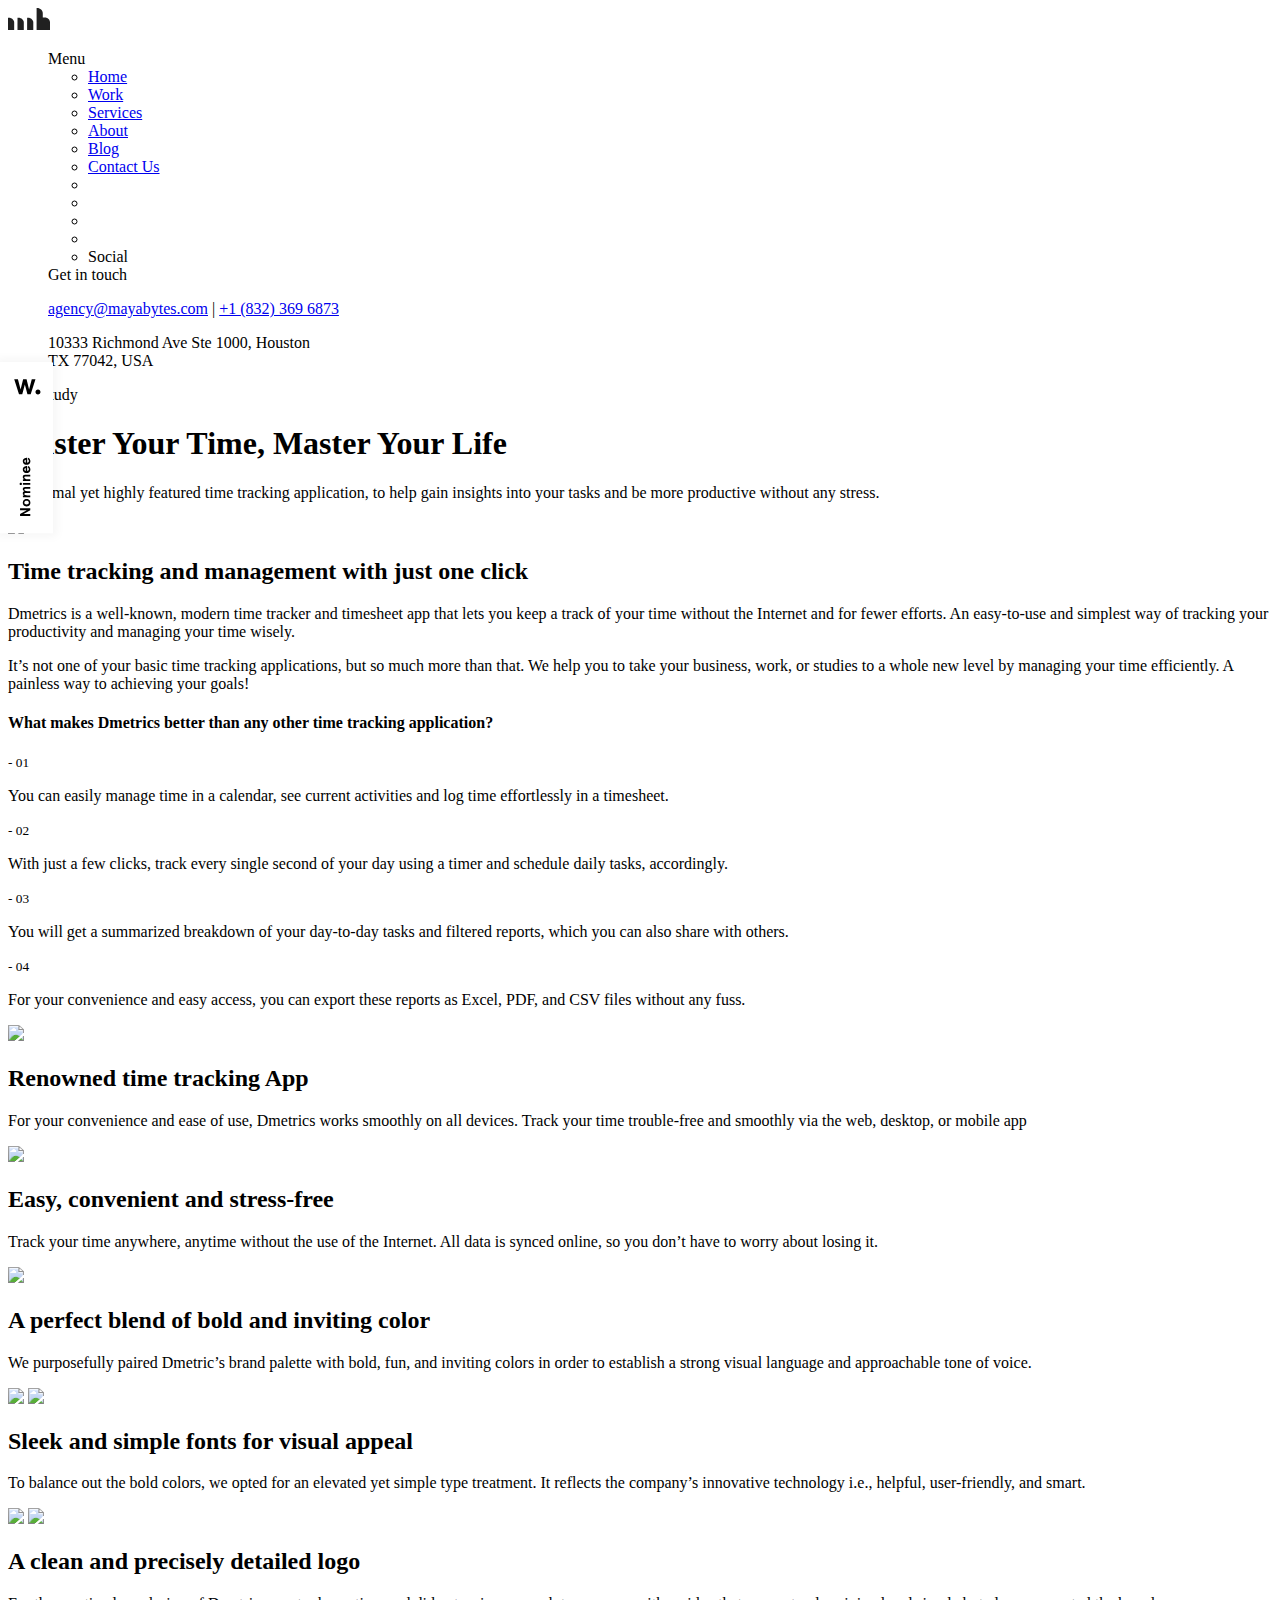
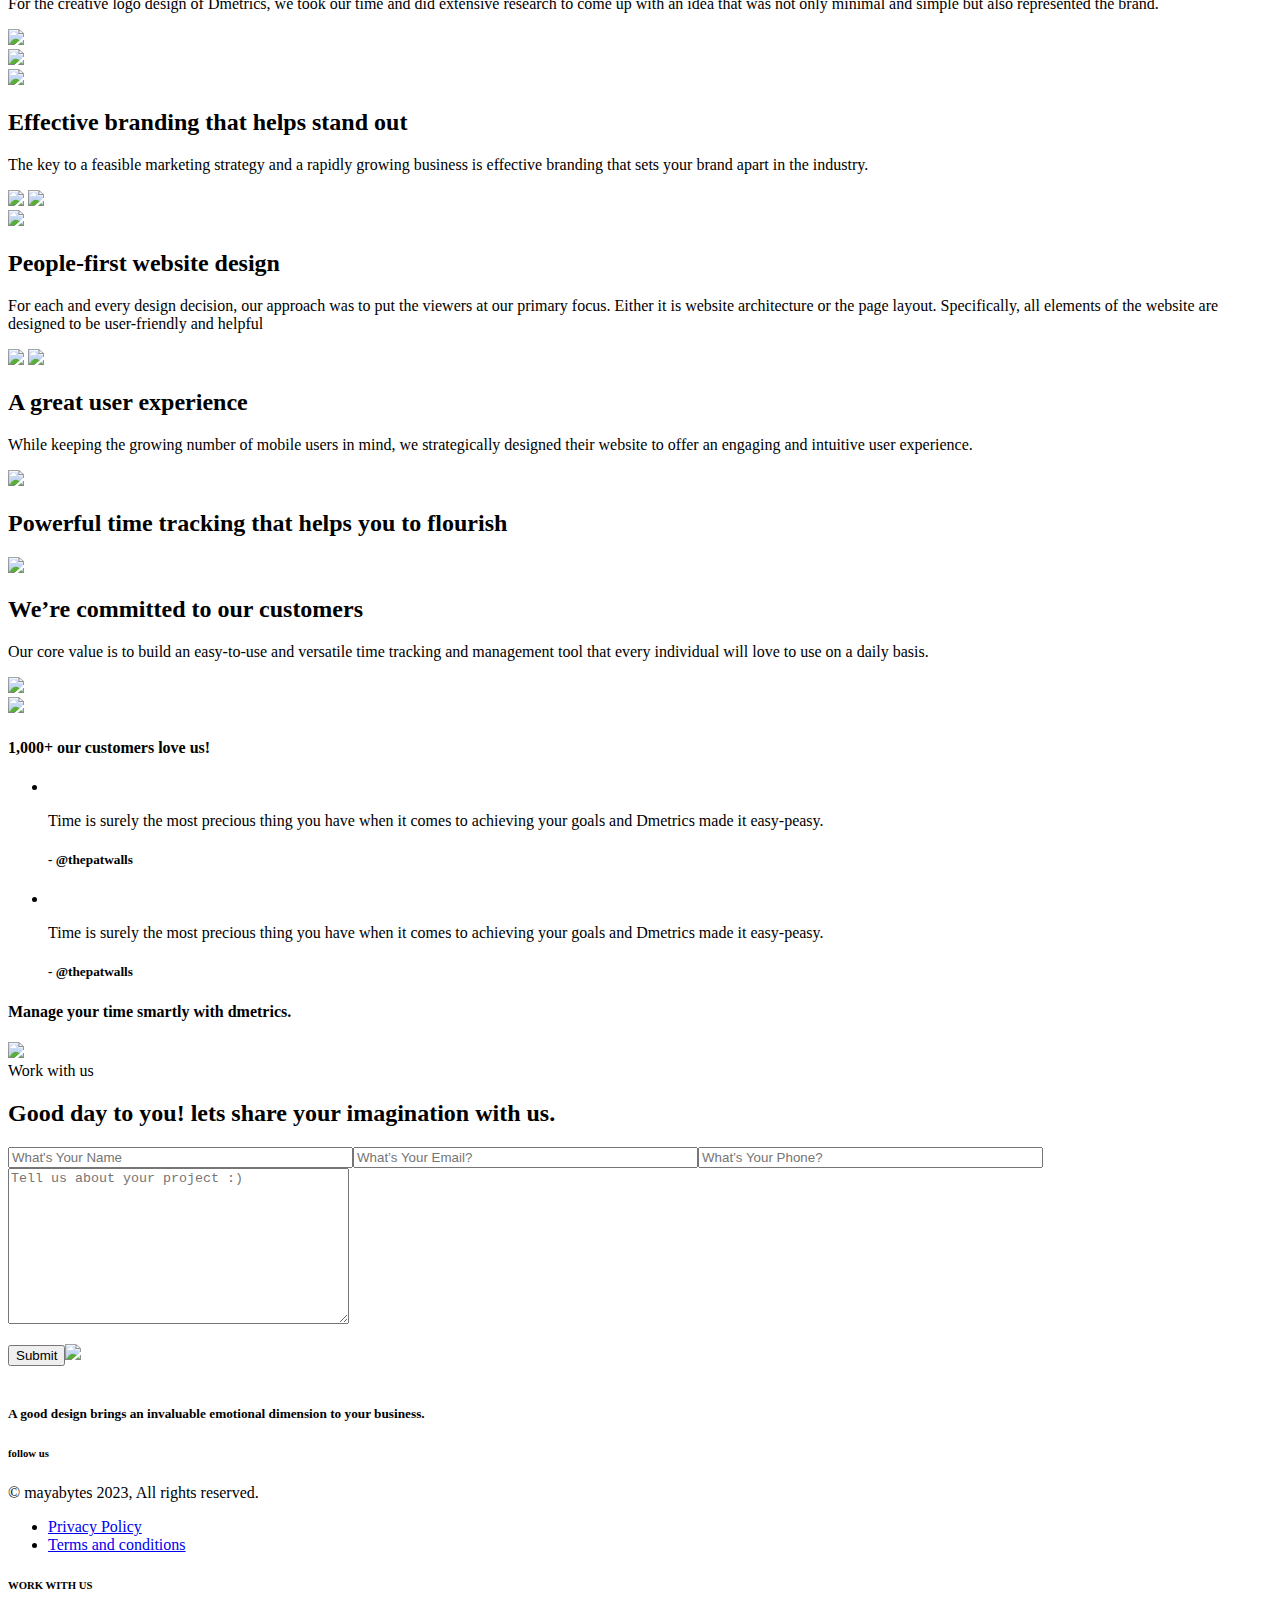
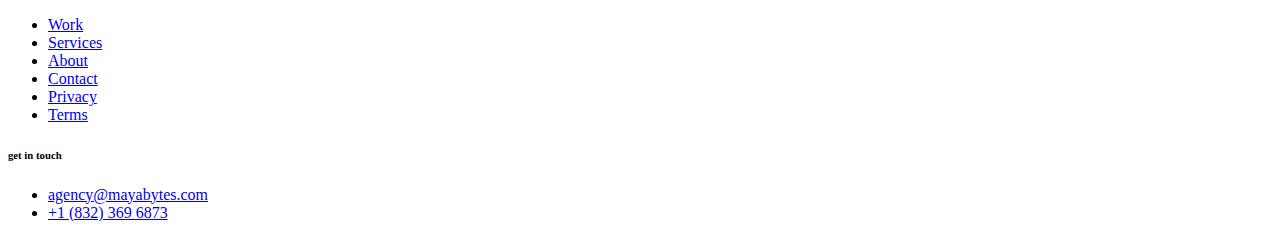
==== commit 35cb6f8a: "Add files via upload" ====
--- a/index.html
+++ b/index.html
@@ -1,40 +1,48 @@
 <!doctype html>
-<html lang="es" >
-<meta http-equiv="content-type" content="text/html;charset=UTF-8" />
+<html lang="en" >
+    
+<!-- Mirrored from mayabytes.com/dmetrics/ by HTTrack Website Copier/3.x [XR&CO'2014], Tue, 16 Jul 2024 13:11:12 GMT -->
+<!-- Added by HTTrack --><meta http-equiv="content-type" content="text/html;charset=UTF-8" /><!-- /Added by HTTrack -->
 <head>
         <meta charset="utf-8">
         <meta name="viewport" content="width=device-width, initial-scale=1">
-				<title>AlterLabs</title>
-        <meta name="title" content="Top Rated UI/UX Design & Development Agency in Houston, TX">
-        <meta name="description" content="Mayabytes is one of the top-rated UI/UX design and web development agency in Houston, Texas. We have industry experts to offer premium and best web design services.">
-		
-		<link rel="icon" href="wp-content/uploads/2022/07/cropped-favicon-1-32x32.png" sizes="32x32" />
-		<link rel="icon" href="wp-content/uploads/2022/07/cropped-favicon-1-192x192.png" sizes="192x192" />
-		<link rel="apple-touch-icon" href="wp-content/uploads/2022/07/cropped-favicon-1-180x180.png" />
-		<meta name="msapplication-TileImage" content="wp-content/uploads/2022/07/cropped-favicon-1-270x270.png" />
+				<title>Mayabytes  &raquo; Dmetrics</title>
+        <meta name="description" content="we are ready to help you our support specialist is available to solve your problems.we will propose you a effective solutions for your business">
+        <meta name="keywords" content="contact for details">
 		        
         
         
         <!-- Open Graph / Facebook -->
         <meta property="og:type" content="website">
-        <meta property="og:url" content="index.html">
-        <meta property="og:title" content="AlterLabs">
+        <meta property="og:url" content="../index.html">
+        <meta property="og:title" content="Mayabytes">
         <meta property="og:description" content="Mayabytes is one of the top-rated UI/UX design and web development agency in Houston, Texas. We have industry experts to offer premium and best web design services.">
-        <meta property="og:image" content="wp-content/themes/mayabytes/assets/images/mayabytes_meta.jpg">
+        <meta property="og:image" content="../wp-content/themes/mayabytes/assets/images/mayabytes_meta.jpg">
 
         <!-- Twitter -->
         <meta property="twitter:card" content="summary_large_image">
-        <meta property="twitter:url" content="index.html">
-        <meta property="twitter:title" content="AlterLabs">
-        <meta property="twitter:description" content="En alterLabs nos encargamos de hacer campañas fuera de lo común para hacer del marketing, algo muy diferente a lo aburrido y cotidiano.">
-        <meta property="twitter:image" content="wp-content/themes/mayabytes/assets/images/mayabytes_meta.jpg">
-        <link rel="stylesheet" type="text/css" href="../cdn.jsdelivr.net/npm/slick-carousel%401.8.1/slick/slick.css"/>
-        <link rel="stylesheet" href="../cdnjs.cloudflare.com/ajax/libs/font-awesome/6.1.1/css/all.min.css">
-        <link rel="stylesheet" href="../cdnjs.cloudflare.com/ajax/libs/animate.css/4.1.1/animate.min.css"/>
+        <meta property="twitter:url" content="../index.html">
+        <meta property="twitter:title" content="Mayabytes">
+        <meta property="twitter:description" content="Mayabytes is one of the top-rated UI/UX design and web development agency in Houston, Texas. We have industry experts to offer premium and best web design services.">
+        <meta property="twitter:image" content="../wp-content/themes/mayabytes/assets/images/mayabytes_meta.jpg">
+
+        <!-- Google Verification -->
+        <meta name="google-site-verification" content="gA9y9ZpS-rLCfEJoOuHh35edt3VME-TZzAAxingUy0s" />
+        <meta name="google-site-verification" content="1ZDUTtwg4V4xM3BdYgVQ_-1MfNW127E9-scn3ND5hrc"/>
+        <meta property="og:type" content="website">
+        <meta property="og:description" content="MB animated website.">
+        <!-- <meta property="og:image" content="https://mayabytes.com/wp-content/themes/mayabytes/assets/images/home.png"> -->
+        <!--<link rel="shortcut icon" type="image/x-icon" href="https://mayabytes.com/wp-content/themes/mayabytes/assets/images/favicon.ico">-->
+        <!-- <link rel="icon" href="https://mayabytes.com/wp-content/themes/mayabytes/assets/images/favicon.svg" type="image/svg+xml"> -->
+        <!-- <link rel="apple-touch-icon" href="https://mayabytes.com/wp-content/themes/mayabytes/assets/images/apple-touch-icon.png"> -->
+        
+        <link rel="stylesheet" type="text/css" href="../../cdn.jsdelivr.net/npm/slick-carousel%401.8.1/slick/slick.css"/>
+        <link rel="stylesheet" href="../../cdnjs.cloudflare.com/ajax/libs/font-awesome/6.1.1/css/all.min.css">
+        <link rel="stylesheet" href="../../cdnjs.cloudflare.com/ajax/libs/animate.css/4.1.1/animate.min.css"/>
         
                 
-            <link rel="stylesheet" href="wp-content/themes/mayabytes/assets/css/stylec619.css?v=1.0">
-            <link rel="stylesheet" href="wp-content/themes/mayabytes/assets/css/ribbon.css">
+            <link rel="stylesheet" href="../wp-content/themes/mayabytes/assets/css/stylec619.css?v=1.0">
+            <link rel="stylesheet" href="../wp-content/themes/mayabytes/assets/css/ribbon.css">
             
             
         
@@ -45,7 +53,37 @@
         id='uc_unpkg_com_popperjs_core_2-js'></script>
     <script type='text/javascript' src='https://unpkg.com/tippy.js@6?ver=1.5.31'
         id='uc_unpkg_com_tippy_js_6-js'></script>
-        
+		
+		<!-- Google Tag Manager -->
+		<script>(function(w,d,s,l,i){w[l]=w[l]||[];w[l].push({'gtm.start':
+		new Date().getTime(),event:'gtm.js'});var f=d.getElementsByTagName(s)[0],
+		j=d.createElement(s),dl=l!='dataLayer'?'&l='+l:'';j.async=true;j.src=
+		'../../www.googletagmanager.com/gtm5445.html?id='+i+dl;f.parentNode.insertBefore(j,f);
+		})(window,document,'script','dataLayer','GTM-TWZH7GJ');</script>
+		<!-- End Google Tag Manager -->
+
+        <!-- Sales IQ -->
+        <!-- <script type="text/javascript">
+            var $zoho=$zoho || {};$zoho.salesiq = $zoho.salesiq ||
+            {widgetcode:"af02700505b8f2a618cab8f9def1f1013689ae094b6ffa156465ea0e062f911d", values:{},ready:function(){}};
+            var d=document;s=d.createElement("script");s.type="text/javascript";s.id="zsiqscript";s.defer=true;
+            s.src="https://salesiq.zoho.com/widget";t=d.getElementsByTagName("script")[0];t.parentNode.insertBefore(s,t);d.write("<div id='zsiqwidget'></div>");
+        </script> -->
+        
+        <!-- Hotjar Tracking Code for https://www.mayabytes.com/ -->
+        <script>
+            (function(h,o,t,j,a,r){
+                h.hj=h.hj||function(){(h.hj.q=h.hj.q||[]).push(arguments)};
+                h._hjSettings={hjid:1934723,hjsv:6};
+                a=o.getElementsByTagName('head')[0];
+                r=o.createElement('script');r.async=1;
+                r.src=t+h._hjSettings.hjid+j+h._hjSettings.hjsv;
+                a.appendChild(r);
+            })(window,document,'https://static.hotjar.com/c/hotjar-','.js?sv=');
+        </script>
+        
+        
+                
         <style type="text/css">
             .preloader {
     position: fixed;
@@ -276,67 +314,104 @@
         
                 
                 
+        <meta name='robots' content='noindex, nofollow' />
+<script type="text/javascript">
+/* <![CDATA[ */
+window._wpemojiSettings = {"baseUrl":"https:\/\/s.w.org\/images\/core\/emoji\/15.0.3\/72x72\/","ext":".png","svgUrl":"https:\/\/s.w.org\/images\/core\/emoji\/15.0.3\/svg\/","svgExt":".svg","source":{"concatemoji":"https:\/\/mayabytes.com\/wp-includes\/js\/wp-emoji-release.min.js?ver=6.5.3"}};
+/*! This file is auto-generated */
+!function(i,n){var o,s,e;function c(e){try{var t={supportTests:e,timestamp:(new Date).valueOf()};sessionStorage.setItem(o,JSON.stringify(t))}catch(e){}}function p(e,t,n){e.clearRect(0,0,e.canvas.width,e.canvas.height),e.fillText(t,0,0);var t=new Uint32Array(e.getImageData(0,0,e.canvas.width,e.canvas.height).data),r=(e.clearRect(0,0,e.canvas.width,e.canvas.height),e.fillText(n,0,0),new Uint32Array(e.getImageData(0,0,e.canvas.width,e.canvas.height).data));return t.every(function(e,t){return e===r[t]})}function u(e,t,n){switch(t){case"flag":return n(e,"\ud83c\udff3\ufe0f\u200d\u26a7\ufe0f","\ud83c\udff3\ufe0f\u200b\u26a7\ufe0f")?!1:!n(e,"\ud83c\uddfa\ud83c\uddf3","\ud83c\uddfa\u200b\ud83c\uddf3")&&!n(e,"\ud83c\udff4\udb40\udc67\udb40\udc62\udb40\udc65\udb40\udc6e\udb40\udc67\udb40\udc7f","\ud83c\udff4\u200b\udb40\udc67\u200b\udb40\udc62\u200b\udb40\udc65\u200b\udb40\udc6e\u200b\udb40\udc67\u200b\udb40\udc7f");case"emoji":return!n(e,"\ud83d\udc26\u200d\u2b1b","\ud83d\udc26\u200b\u2b1b")}return!1}function f(e,t,n){var r="undefined"!=typeof WorkerGlobalScope&&self instanceof WorkerGlobalScope?new OffscreenCanvas(300,150):i.createElement("canvas"),a=r.getContext("2d",{willReadFrequently:!0}),o=(a.textBaseline="top",a.font="600 32px Arial",{});return e.forEach(function(e){o[e]=t(a,e,n)}),o}function t(e){var t=i.createElement("script");t.src=e,t.defer=!0,i.head.appendChild(t)}"undefined"!=typeof Promise&&(o="wpEmojiSettingsSupports",s=["flag","emoji"],n.supports={everything:!0,everythingExceptFlag:!0},e=new Promise(function(e){i.addEventListener("DOMContentLoaded",e,{once:!0})}),new Promise(function(t){var n=function(){try{var e=JSON.parse(sessionStorage.getItem(o));if("object"==typeof e&&"number"==typeof e.timestamp&&(new Date).valueOf()<e.timestamp+604800&&"object"==typeof e.supportTests)return e.supportTests}catch(e){}return null}();if(!n){if("undefined"!=typeof Worker&&"undefined"!=typeof OffscreenCanvas&&"undefined"!=typeof URL&&URL.createObjectURL&&"undefined"!=typeof Blob)try{var e="postMessage("+f.toString()+"("+[JSON.stringify(s),u.toString(),p.toString()].join(",")+"));",r=new Blob([e],{type:"text/javascript"}),a=new Worker(URL.createObjectURL(r),{name:"wpTestEmojiSupports"});return void(a.onmessage=function(e){c(n=e.data),a.terminate(),t(n)})}catch(e){}c(n=f(s,u,p))}t(n)}).then(function(e){for(var t in e)n.supports[t]=e[t],n.supports.everything=n.supports.everything&&n.supports[t],"flag"!==t&&(n.supports.everythingExceptFlag=n.supports.everythingExceptFlag&&n.supports[t]);n.supports.everythingExceptFlag=n.supports.everythingExceptFlag&&!n.supports.flag,n.DOMReady=!1,n.readyCallback=function(){n.DOMReady=!0}}).then(function(){return e}).then(function(){var e;n.supports.everything||(n.readyCallback(),(e=n.source||{}).concatemoji?t(e.concatemoji):e.wpemoji&&e.twemoji&&(t(e.twemoji),t(e.wpemoji)))}))}((window,document),window._wpemojiSettings);
+/* ]]> */
+</script>
+<style id='wp-emoji-styles-inline-css' type='text/css'>
+
+	img.wp-smiley, img.emoji {
+		display: inline !important;
+		border: none !important;
+		box-shadow: none !important;
+		height: 1em !important;
+		width: 1em !important;
+		margin: 0 0.07em !important;
+		vertical-align: -0.1em !important;
+		background: none !important;
+		padding: 0 !important;
+	}
+</style>
+<link rel='stylesheet' id='wp-block-library-css' href='https://mayabytes.com/wp-includes/css/dist/block-library/style.min.css?ver=6.5.3' type='text/css' media='all' />
+<style id='classic-theme-styles-inline-css' type='text/css'>
+/*! This file is auto-generated */
+.wp-block-button__link{color:#fff;background-color:#32373c;border-radius:9999px;box-shadow:none;text-decoration:none;padding:calc(.667em + 2px) calc(1.333em + 2px);font-size:1.125em}.wp-block-file__button{background:#32373c;color:#fff;text-decoration:none}
+</style>
+<style id='global-styles-inline-css' type='text/css'>
+body{--wp--preset--color--black: #000000;--wp--preset--color--cyan-bluish-gray: #abb8c3;--wp--preset--color--white: #ffffff;--wp--preset--color--pale-pink: #f78da7;--wp--preset--color--vivid-red: #cf2e2e;--wp--preset--color--luminous-vivid-orange: #ff6900;--wp--preset--color--luminous-vivid-amber: #fcb900;--wp--preset--color--light-green-cyan: #7bdcb5;--wp--preset--color--vivid-green-cyan: #00d084;--wp--preset--color--pale-cyan-blue: #8ed1fc;--wp--preset--color--vivid-cyan-blue: #0693e3;--wp--preset--color--vivid-purple: #9b51e0;--wp--preset--gradient--vivid-cyan-blue-to-vivid-purple: linear-gradient(135deg,rgba(6,147,227,1) 0%,rgb(155,81,224) 100%);--wp--preset--gradient--light-green-cyan-to-vivid-green-cyan: linear-gradient(135deg,rgb(122,220,180) 0%,rgb(0,208,130) 100%);--wp--preset--gradient--luminous-vivid-amber-to-luminous-vivid-orange: linear-gradient(135deg,rgba(252,185,0,1) 0%,rgba(255,105,0,1) 100%);--wp--preset--gradient--luminous-vivid-orange-to-vivid-red: linear-gradient(135deg,rgba(255,105,0,1) 0%,rgb(207,46,46) 100%);--wp--preset--gradient--very-light-gray-to-cyan-bluish-gray: linear-gradient(135deg,rgb(238,238,238) 0%,rgb(169,184,195) 100%);--wp--preset--gradient--cool-to-warm-spectrum: linear-gradient(135deg,rgb(74,234,220) 0%,rgb(151,120,209) 20%,rgb(207,42,186) 40%,rgb(238,44,130) 60%,rgb(251,105,98) 80%,rgb(254,248,76) 100%);--wp--preset--gradient--blush-light-purple: linear-gradient(135deg,rgb(255,206,236) 0%,rgb(152,150,240) 100%);--wp--preset--gradient--blush-bordeaux: linear-gradient(135deg,rgb(254,205,165) 0%,rgb(254,45,45) 50%,rgb(107,0,62) 100%);--wp--preset--gradient--luminous-dusk: linear-gradient(135deg,rgb(255,203,112) 0%,rgb(199,81,192) 50%,rgb(65,88,208) 100%);--wp--preset--gradient--pale-ocean: linear-gradient(135deg,rgb(255,245,203) 0%,rgb(182,227,212) 50%,rgb(51,167,181) 100%);--wp--preset--gradient--electric-grass: linear-gradient(135deg,rgb(202,248,128) 0%,rgb(113,206,126) 100%);--wp--preset--gradient--midnight: linear-gradient(135deg,rgb(2,3,129) 0%,rgb(40,116,252) 100%);--wp--preset--font-size--small: 13px;--wp--preset--font-size--medium: 20px;--wp--preset--font-size--large: 36px;--wp--preset--font-size--x-large: 42px;--wp--preset--spacing--20: 0.44rem;--wp--preset--spacing--30: 0.67rem;--wp--preset--spacing--40: 1rem;--wp--preset--spacing--50: 1.5rem;--wp--preset--spacing--60: 2.25rem;--wp--preset--spacing--70: 3.38rem;--wp--preset--spacing--80: 5.06rem;--wp--preset--shadow--natural: 6px 6px 9px rgba(0, 0, 0, 0.2);--wp--preset--shadow--deep: 12px 12px 50px rgba(0, 0, 0, 0.4);--wp--preset--shadow--sharp: 6px 6px 0px rgba(0, 0, 0, 0.2);--wp--preset--shadow--outlined: 6px 6px 0px -3px rgba(255, 255, 255, 1), 6px 6px rgba(0, 0, 0, 1);--wp--preset--shadow--crisp: 6px 6px 0px rgba(0, 0, 0, 1);}:where(.is-layout-flex){gap: 0.5em;}:where(.is-layout-grid){gap: 0.5em;}body .is-layout-flex{display: flex;}body .is-layout-flex{flex-wrap: wrap;align-items: center;}body .is-layout-flex > *{margin: 0;}body .is-layout-grid{display: grid;}body .is-layout-grid > *{margin: 0;}:where(.wp-block-columns.is-layout-flex){gap: 2em;}:where(.wp-block-columns.is-layout-grid){gap: 2em;}:where(.wp-block-post-template.is-layout-flex){gap: 1.25em;}:where(.wp-block-post-template.is-layout-grid){gap: 1.25em;}.has-black-color{color: var(--wp--preset--color--black) !important;}.has-cyan-bluish-gray-color{color: var(--wp--preset--color--cyan-bluish-gray) !important;}.has-white-color{color: var(--wp--preset--color--white) !important;}.has-pale-pink-color{color: var(--wp--preset--color--pale-pink) !important;}.has-vivid-red-color{color: var(--wp--preset--color--vivid-red) !important;}.has-luminous-vivid-orange-color{color: var(--wp--preset--color--luminous-vivid-orange) !important;}.has-luminous-vivid-amber-color{color: var(--wp--preset--color--luminous-vivid-amber) !important;}.has-light-green-cyan-color{color: var(--wp--preset--color--light-green-cyan) !important;}.has-vivid-green-cyan-color{color: var(--wp--preset--color--vivid-green-cyan) !important;}.has-pale-cyan-blue-color{color: var(--wp--preset--color--pale-cyan-blue) !important;}.has-vivid-cyan-blue-color{color: var(--wp--preset--color--vivid-cyan-blue) !important;}.has-vivid-purple-color{color: var(--wp--preset--color--vivid-purple) !important;}.has-black-background-color{background-color: var(--wp--preset--color--black) !important;}.has-cyan-bluish-gray-background-color{background-color: var(--wp--preset--color--cyan-bluish-gray) !important;}.has-white-background-color{background-color: var(--wp--preset--color--white) !important;}.has-pale-pink-background-color{background-color: var(--wp--preset--color--pale-pink) !important;}.has-vivid-red-background-color{background-color: var(--wp--preset--color--vivid-red) !important;}.has-luminous-vivid-orange-background-color{background-color: var(--wp--preset--color--luminous-vivid-orange) !important;}.has-luminous-vivid-amber-background-color{background-color: var(--wp--preset--color--luminous-vivid-amber) !important;}.has-light-green-cyan-background-color{background-color: var(--wp--preset--color--light-green-cyan) !important;}.has-vivid-green-cyan-background-color{background-color: var(--wp--preset--color--vivid-green-cyan) !important;}.has-pale-cyan-blue-background-color{background-color: var(--wp--preset--color--pale-cyan-blue) !important;}.has-vivid-cyan-blue-background-color{background-color: var(--wp--preset--color--vivid-cyan-blue) !important;}.has-vivid-purple-background-color{background-color: var(--wp--preset--color--vivid-purple) !important;}.has-black-border-color{border-color: var(--wp--preset--color--black) !important;}.has-cyan-bluish-gray-border-color{border-color: var(--wp--preset--color--cyan-bluish-gray) !important;}.has-white-border-color{border-color: var(--wp--preset--color--white) !important;}.has-pale-pink-border-color{border-color: var(--wp--preset--color--pale-pink) !important;}.has-vivid-red-border-color{border-color: var(--wp--preset--color--vivid-red) !important;}.has-luminous-vivid-orange-border-color{border-color: var(--wp--preset--color--luminous-vivid-orange) !important;}.has-luminous-vivid-amber-border-color{border-color: var(--wp--preset--color--luminous-vivid-amber) !important;}.has-light-green-cyan-border-color{border-color: var(--wp--preset--color--light-green-cyan) !important;}.has-vivid-green-cyan-border-color{border-color: var(--wp--preset--color--vivid-green-cyan) !important;}.has-pale-cyan-blue-border-color{border-color: var(--wp--preset--color--pale-cyan-blue) !important;}.has-vivid-cyan-blue-border-color{border-color: var(--wp--preset--color--vivid-cyan-blue) !important;}.has-vivid-purple-border-color{border-color: var(--wp--preset--color--vivid-purple) !important;}.has-vivid-cyan-blue-to-vivid-purple-gradient-background{background: var(--wp--preset--gradient--vivid-cyan-blue-to-vivid-purple) !important;}.has-light-green-cyan-to-vivid-green-cyan-gradient-background{background: var(--wp--preset--gradient--light-green-cyan-to-vivid-green-cyan) !important;}.has-luminous-vivid-amber-to-luminous-vivid-orange-gradient-background{background: var(--wp--preset--gradient--luminous-vivid-amber-to-luminous-vivid-orange) !important;}.has-luminous-vivid-orange-to-vivid-red-gradient-background{background: var(--wp--preset--gradient--luminous-vivid-orange-to-vivid-red) !important;}.has-very-light-gray-to-cyan-bluish-gray-gradient-background{background: var(--wp--preset--gradient--very-light-gray-to-cyan-bluish-gray) !important;}.has-cool-to-warm-spectrum-gradient-background{background: var(--wp--preset--gradient--cool-to-warm-spectrum) !important;}.has-blush-light-purple-gradient-background{background: var(--wp--preset--gradient--blush-light-purple) !important;}.has-blush-bordeaux-gradient-background{background: var(--wp--preset--gradient--blush-bordeaux) !important;}.has-luminous-dusk-gradient-background{background: var(--wp--preset--gradient--luminous-dusk) !important;}.has-pale-ocean-gradient-background{background: var(--wp--preset--gradient--pale-ocean) !important;}.has-electric-grass-gradient-background{background: var(--wp--preset--gradient--electric-grass) !important;}.has-midnight-gradient-background{background: var(--wp--preset--gradient--midnight) !important;}.has-small-font-size{font-size: var(--wp--preset--font-size--small) !important;}.has-medium-font-size{font-size: var(--wp--preset--font-size--medium) !important;}.has-large-font-size{font-size: var(--wp--preset--font-size--large) !important;}.has-x-large-font-size{font-size: var(--wp--preset--font-size--x-large) !important;}
+.wp-block-navigation a:where(:not(.wp-element-button)){color: inherit;}
+:where(.wp-block-post-template.is-layout-flex){gap: 1.25em;}:where(.wp-block-post-template.is-layout-grid){gap: 1.25em;}
+:where(.wp-block-columns.is-layout-flex){gap: 2em;}:where(.wp-block-columns.is-layout-grid){gap: 2em;}
+.wp-block-pullquote{font-size: 1.5em;line-height: 1.6;}
+</style>
+<link rel='stylesheet' id='contact-form-7-css' href='https://mayabytes.com/wp-content/plugins/contact-form-7/includes/css/styles.css?ver=5.6' type='text/css' media='all' />
+<link rel='stylesheet' id='RSFFCF7-style-css-css' href='https://mayabytes.com/wp-content/plugins/range-slider-field-for-contact-form-7/assets/css/style.css?ver=2.0.0' type='text/css' media='all' />
+<link rel='stylesheet' id='RSFFCF7-jquery-ui-css-css' href='https://mayabytes.com/wp-content/plugins/range-slider-field-for-contact-form-7/assets/js/range-jquery-ui.min.css?ver=2.0.0' type='text/css' media='all' />
+<link rel='stylesheet' id='RSFFCF7-jquery-ui-slider-pips-css-css' href='https://mayabytes.com/wp-content/plugins/range-slider-field-for-contact-form-7/assets/js/jquery-ui-slider-pips.css?ver=2.0.0' type='text/css' media='all' />
+<link rel='stylesheet' id='style-css' href='https://mayabytes.com/wp-content/themes/mayabytes/assets/css/style.css?ver=6.5.3' type='text/css' media='all' />
+<link rel='stylesheet' id='jquery-ui-css' href='https://mayabytes.com/wp-content/themes/mayabytes/assets/css/jquery-ui.min.css?ver=6.5.3' type='text/css' media='all' />
+<link rel='stylesheet' id='contact-css' href='https://mayabytes.com/wp-content/themes/mayabytes/assets/css/contact.css?ver=6.5.3' type='text/css' media='all' />
+<script type="text/javascript" src="https://mayabytes.com/wp-includes/js/jquery/jquery.min.js?ver=3.7.1" id="jquery-core-js"></script>
+<script type="text/javascript" src="https://mayabytes.com/wp-includes/js/jquery/jquery-migrate.min.js?ver=3.4.1" id="jquery-migrate-js"></script>
+<script type="text/javascript" src="https://mayabytes.com/wp-content/plugins/range-slider-field-for-contact-form-7/assets/js/range-jquery-range.min.js?ver=1.12.1" id="RSFFCF7-range-jquery-ui-js-js"></script>
+<script type="text/javascript" src="https://mayabytes.com/wp-content/plugins/range-slider-field-for-contact-form-7/assets/js/front.js?ver=2.0.0" id="RSFFCF7-front-js-js"></script>
+<script type="text/javascript" src="https://mayabytes.com/wp-content/plugins/range-slider-field-for-contact-form-7/assets/js/jquery-ui-slider-pips.js?ver=2.0.0" id="RSFFCF7-jquery-ui-slider-pips-js-js"></script>
+<script type="text/javascript" src="https://mayabytes.com/wp-content/plugins/range-slider-field-for-contact-form-7/assets/js/jquery.ui.touch-punch.min.js?ver=2.0.0" id="RSFFCF7-jquery-ui-touch-punch-min-js-js"></script>
+<link rel="https://api.w.org/" href="https://mayabytes.com/wp-json/" /><link rel="alternate" type="application/json" href="https://mayabytes.com/wp-json/wp/v2/pages/45" /><link rel="EditURI" type="application/rsd+xml" title="RSD" href="https://mayabytes.com/xmlrpc.php?rsd" />
+<link rel="canonical" href="https://mayabytes.com/dmetrics/" />
+<link rel='shortlink' href='https://mayabytes.com/?p=45' />
+<link rel="alternate" type="application/json+oembed" href="https://mayabytes.com/wp-json/oembed/1.0/embed?url=https%3A%2F%2Fmayabytes.com%2Fdmetrics%2F" />
+<link rel="alternate" type="text/xml+oembed" href="https://mayabytes.com/wp-json/oembed/1.0/embed?url=https%3A%2F%2Fmayabytes.com%2Fdmetrics%2F&amp;format=xml" />
+<link rel="icon" href="https://mayabytes.com/wp-content/uploads/2022/07/cropped-favicon-1-32x32.png" sizes="32x32" />
+<link rel="icon" href="https://mayabytes.com/wp-content/uploads/2022/07/cropped-favicon-1-192x192.png" sizes="192x192" />
+<link rel="apple-touch-icon" href="https://mayabytes.com/wp-content/uploads/2022/07/cropped-favicon-1-180x180.png" />
+<meta name="msapplication-TileImage" content="https://mayabytes.com/wp-content/uploads/2022/07/cropped-favicon-1-270x270.png" />
+		<style type="text/css" id="wp-custom-css">
+			div#awwwards svg{
+			box-shadow: #0000000a 0px 0px 9px 4px;
+	}		</style>
+		        
+                
     </head>
     
-    <body data-rsssl=1  >
+    <body data-rsssl=1   class="case-study-b"  >
    
     <!-- Google Tag Manager (noscript) -->
 	<noscript><iframe src="https://www.googletagmanager.com/ns.html?id=GTM-TWZH7GJ"
 	height="0" width="0" style="display:none;visibility:hidden"></iframe></noscript>
 	<!-- End Google Tag Manager (noscript) -->
     
-        		       
-        <div class="preloader">
-            <div class="inner">
-                <div class="hands-pre">
-                    <div class="thumb"></div>
-                    <div class="finger"></div>
-                    <div class="finger"></div>
-                    <div class="finger"></div>
-                    <div class="finger"></div>
-                </div>
-                <div class="patient">
-                    CARGANDO TU EXPERIENCIA!
-                </div>
-                <span class="percentage">CARGANDO TU EXPERIENCIA! <span id="percentage">0</span>%</span>
-            </div>
-            <div class="loader-progress" id="loader-progress"> </div>
-        </div>
-				
+        				
         <div class="transition-overlay"></div>
        
         <div class="loader">
             <video id="page-leave" class="videoblack videocheck activedb isPlaying" poster="data:image/png;base64, wolQTkcNChoKAAAADUlIRFIAAAABAAAAAQgGAAAAHxXDhMKJAAAACklEQVR4AWMAAQAABQABNsOQwojDnQAAAABJRU5Ewq5CYMKC" preload="false" muted="" playsinline="">
-             <source src="wp-content/themes/mayabytes/assets/videos/loaderblack.webm" type="video/webm">
+             <source src="https://mayabytes.com/wp-content/themes/mayabytes/assets/videos/loaderblack.webm" type="video/webm">
              <!--<source src="https://mayabytes.com/wp-content/themes/mayabytes/assets/videos/loaderblack.mp4" type="video/mp4">-->
             </video>
         </div>
  
         
-        <main >
+        <main   class="case-study" >
             <header>
-                <a href="index.html" id="logo" style="transform: matrix(7, 0, 0, 7, 0, 0);">
-                    <svg id="Layer_1" data-name="Layer 1" xmlns="http://www.w3.org/2000/svg" version="1.1" viewBox="0 0 500 1000">
-                        <defs>
-                          <style>
-                            .cls-1 {
-                              fill: #000;
-                              stroke-width: 0px;
+                <a href="https://mayabytes.com/" id="logo">
+                    <svg width="42" height="22" viewBox="0 0 42 22" fill="none" xmlns="https://www.w3.org/2000/svg">
+                        <style>
+                            #logo-paths path {
+                                fill:  #202020;
                             }
-                          </style>
-                        </defs>
-                        <path class="cls-1" d="M165.75,358.47h-46.97l-.37,1.1h0s-.89,2.67-.89,2.67l-22.39,66.96-.08-.04L15.22,666.87h121.13c.02-2.96.04-5.93.04-8.89,0-.05.01-.1.02-.16H38.49c-.16.1-.31.21-.46.31l20.68-61.6h-.57c.17-.89.46-1.74.89-2.48.35-1.08.77-2.15,1.26-3.2,0-.06,0-.12.01-.18.2-1.71.81-3.4,1.57-5.02.48-1.81,1.18-3.54,1.84-5.28.37-1.43.73-2.86,1.12-4.26.12-.44.27-.84.44-1.22h-.09l.54-1.6c.14-.63.32-1.21.57-1.69l62.25-185.16,64.65,188.3c2.71,7.16,4.9,14.56,7.48,21.79h-.51l24.04,70.34h47.68l-106.14-308.4Z"/>
-                        <path class="cls-1" d="M326.03,649.31h146.08v18.1h-190.22v-308.94h44.13v290.84Z"/>
-                        <path class="cls-1" d="M392.96,358.47h237.88v18.1h-97.09v290.84h-43.69v-290.84h-97.09v-18.1Z"/>
-                        <path class="cls-1" d="M838.23,358.47h-190.22v308.94h190.22v-18.1h-146.53v-136.37h43.29c-.29-6.03-.49-12.06-.62-18.09h-42.67v-118.28h146.53v-18.1Z"/>
-                        <path class="cls-1" d="M1062.49,664.98v-308.94h-58.47c-24.4,0-45.23,2.8-62.49,8.39-17.25,5.59-31.31,13.1-42.18,22.51-10.86,9.42-18.75,20.45-23.66,33.1-4.91,12.65-7.36,26.04-7.36,40.16,0,21.18,4.91,39.13,14.73,53.84,9.82,14.72,23.66,26.34,41.51,34.87l-66.06,116.07h48.65l59.36-103.72c11.01,1.77,22.76,2.65,35.26,2.65h16.07v101.07h44.63ZM1017.86,545.82h-.45c-27.67,0-50.44-5.81-68.29-17.43-17.85-11.62-28.71-30.38-32.58-56.27-1.79-11.47-1.56-23.02.67-34.64,2.23-11.62,6.92-22.14,14.06-31.56,7.14-9.41,17.11-17.06,29.9-22.95,12.8-5.88,28.87-8.83,48.21-8.83h8.48v171.68Z"/>
-                        <g>
-                          <path class="cls-1" d="M853.53,741.38l9.96-62.87h3.65l-9.41,59.4h32.71l-.55,3.48h-36.37Z"/>
-                          <path class="cls-1" d="M891.9,741.38l36.32-62.87h3.48l16.4,62.87h-3.92l-4.78-18.19,2.22.8h-37.93l2.56-.8-10.45,18.19h-3.92ZM929.07,683.59l-21.51,37.46-1.83-.53h34.98l-1.83.53-9.64-37.46h-.17Z"/>
-                          <path class="cls-1" d="M959.51,741.38l9.96-62.87h22.45c6.21,0,10.79,1.43,13.76,4.28s4.04,6.93,3.2,12.22c-.63,3.98-2.31,7.28-5.05,9.9-2.73,2.62-6.14,4.34-10.22,5.17l.2-1.25c2.85.3,5.25,1.1,7.19,2.41,1.94,1.31,3.31,3.06,4.13,5.26.81,2.2.98,4.82.5,7.85-.59,3.75-1.86,6.88-3.8,9.41-1.94,2.53-4.49,4.43-7.65,5.71-3.16,1.28-6.86,1.92-11.09,1.92h-23.58ZM968.47,707.85h18.53c5.22,0,9.37-1.11,12.45-3.34,3.08-2.23,4.95-5.42,5.61-9.59.67-4.22-.19-7.43-2.56-9.63-2.38-2.2-6.18-3.3-11.4-3.3h-18.53l-4.1,25.86ZM963.71,737.9h19.84c2.14,0,4.1-.16,5.86-.49,1.76-.33,3.34-.85,4.73-1.56,1.39-.71,2.6-1.59,3.64-2.63,1.04-1.04,1.88-2.27,2.54-3.7.66-1.43,1.14-3.06,1.43-4.91s.33-3.48.12-4.91c-.21-1.43-.67-2.66-1.37-3.7-.7-1.04-1.64-1.92-2.8-2.63-1.16-.71-2.57-1.23-4.23-1.56-1.66-.33-3.56-.49-5.71-.49h-19.84l-4.21,26.58Z"/>
-                          <path class="cls-1" d="M1035.96,742.09c-3.19,0-6.09-.3-8.69-.89-2.6-.59-4.94-1.47-7.02-2.63-2.08-1.16-3.91-2.57-5.51-4.24l2.25-3.21c1.77,1.67,3.56,3.05,5.39,4.15,1.83,1.1,3.89,1.9,6.19,2.41,2.3.51,4.96.76,7.97.76,5.8,0,10.35-1.19,13.66-3.57,3.3-2.38,5.27-5.53,5.89-9.45.34-2.14.16-3.95-.53-5.44-.69-1.49-1.97-2.75-3.84-3.79-1.87-1.04-4.37-1.89-7.51-2.54l-8.33-1.78c-5.27-1.13-9.04-3-11.29-5.62-2.25-2.62-3.03-6.15-2.32-10.61.56-3.57,1.94-6.69,4.14-9.36,2.19-2.68,4.99-4.76,8.39-6.24,3.4-1.49,7.12-2.23,11.19-2.23,2.78,0,5.33.3,7.65.89,2.31.6,4.42,1.5,6.31,2.72,1.9,1.22,3.51,2.72,4.86,4.5l-2.25,3.21c-2.29-2.73-4.8-4.7-7.51-5.89-2.71-1.19-5.92-1.78-9.64-1.78-3.42,0-6.5.58-9.24,1.74-2.74,1.16-4.98,2.81-6.74,4.95-1.76,2.14-2.87,4.64-3.32,7.49-.55,3.45,0,6.17,1.67,8.16,1.66,1.99,4.62,3.43,8.89,4.33l8.33,1.78c5.72,1.25,9.81,3.08,12.27,5.49,2.46,2.41,3.36,5.72,2.69,9.94-.52,3.27-1.83,6.17-3.94,8.7-2.11,2.53-4.88,4.5-8.29,5.93-3.42,1.43-7.33,2.14-11.74,2.14Z"/>
+                        </style>
+                        <g id="logo-paths">
+                            <path d="M6.17204 22V14.6667C6.17204 12.0267 3.76344 9.82666 0.903226 9.82666H0V22H6.17204Z" />
+                            <path d="M15.8065 22.0001V14.5201C15.8065 11.8801 13.3979 9.68005 10.5377 9.68005H9.48392V22.0001H15.8065Z" />
+                            <path d="M25.2903 22.0001V14.5201C25.2903 11.8801 22.8817 9.68005 20.172 9.68005H19.1182V22.0001H25.2903Z" />
+                            <path d="M42 22V14.2267C42 11.7333 39.5914 9.53333 37.0323 9.53333H34.7742V5.13333C34.7742 2.34667 32.215 0 29.2043 0L28.6021 0V22H42Z" />
                         </g>
-                      </svg>
+                    </svg>
                 </a>
                 <a href="javascript:void(0);" id="menu-open">
                     <span></span>
@@ -348,5610 +423,619 @@
                 <a href="javascript:void(0);" id="menu-close"><i class="fa-solid fa-xmark"></i></a>
                 <nav id="main-nav">
                     <tag>Menu</tag> 
-                    <ul id="menu-primary-menu" class=""><li id="menu-item-40" class="menu-item menu-item-type-post_type menu-item-object-page menu-item-home current-menu-item page_item page-item-5 current_page_item menu-item-40"><a href="index.html" aria-current="page">Inicio</a></li>
-<li id="menu-item-61" class="menu-item menu-item-type-post_type menu-item-object-page menu-item-61"><a href="">Trabajos</a></li>
-<li id="menu-item-48" class="menu-item menu-item-type-post_type menu-item-object-page menu-item-48"><a href="">Servicios</a></li>
-<li id="menu-item-66" class="menu-item menu-item-type-post_type menu-item-object-page menu-item-66"><a href="">Nosotros</a></li>
-<li id="menu-item-196" class="menu-item menu-item-type-post_type menu-item-object-page menu-item-196"><a href="">Blog</a></li>
-<li id="menu-item-7" class="menu-item menu-item-type-post_type menu-item-object-page menu-item-7"><a href="">Contacto</a></li>
+                    <ul id="menu-primary-menu" class=""><li id="menu-item-40" class="menu-item menu-item-type-post_type menu-item-object-page menu-item-home menu-item-40"><a href="https://mayabytes.com/">Home</a></li>
+<li id="menu-item-61" class="menu-item menu-item-type-post_type menu-item-object-page menu-item-61"><a href="https://mayabytes.com/work/">Work</a></li>
+<li id="menu-item-48" class="menu-item menu-item-type-post_type menu-item-object-page menu-item-48"><a href="https://mayabytes.com/services/">Services</a></li>
+<li id="menu-item-66" class="menu-item menu-item-type-post_type menu-item-object-page menu-item-66"><a href="https://mayabytes.com/about-us/">About</a></li>
+<li id="menu-item-196" class="menu-item menu-item-type-post_type menu-item-object-page menu-item-196"><a href="https://mayabytes.com/blog/">Blog</a></li>
+<li id="menu-item-7" class="menu-item menu-item-type-post_type menu-item-object-page menu-item-7"><a href="https://mayabytes.com/contact-us/">Contact Us</a></li>
 </ul>                </nav>
                 <nav id="social-nav">
                     <ul>
-                        <li><a href="https://www.instagram.com/" target="_blank"><i class="fa-brands fa-instagram"></i></a></li>
-                        <li><a href="https://www.facebook.com/" target="_blank"><i class="fa-brands fa-facebook-f"></i></a></li>
-                        <li><a href="https://twitter.com/" target="_blank"><i class="fa-brands fa-twitter"></i></a></li>
-                        <li><a href="https://www.linkedin.com/company/" target="_blank"><i class="fa-brands fa-linkedin-in"></i></a></li>
+                        <li><a href="https://www.instagram.com/mayabytes/" target="_blank"><i class="fa-brands fa-instagram"></i></a></li>
+                        <li><a href="https://www.facebook.com/mayabytes/" target="_blank"><i class="fa-brands fa-facebook-f"></i></a></li>
+                        <li><a href="https://twitter.com/Mayabytes2?lang=en" target="_blank"><i class="fa-brands fa-twitter"></i></a></li>
+                        <li><a href="https://www.linkedin.com/company/mayabytes/" target="_blank"><i class="fa-brands fa-linkedin-in"></i></a></li>
                         <li>
                             <tag>Social</tag>
                         </li>
                     </ul>
                 </nav>
                 <div id="contact-info">
-                    <tag>NOS LLAMAS?</tag>
+                    <tag>Get in touch</tag>
                     <p>
-                        <a href="mailto:info@alterlabs.com">info@alter-labs.net</a><span> | </span><a href="tel: (315)705-2810">+57 (315)705-2810</a>
+                        <a href="mailto:agency@mayabytes.com">agency@mayabytes.com</a><span> | </span><a href="tel:+1 (832) 369 6873">+1 (832) 369 6873</a>
                     </p>
 
-                    <p class="address">Diagonal 53D # 21 - 65, Bogotá <br>D,C. 111311, COL</p>
+                    <p class="address">10333 Richmond Ave Ste 1000, Houston <br>TX 77042, USA</p>
                 </div>
             </menu>
 			
-<style>
-	@media screen and (max-width: 767px) {
-		article .ios p {
-			font-size: 9.5px;
-			line-height: 14px;
-		}
-		
-		article.branding>div+div .project-details.ios div[data-project] h2 {
-			font-size: 24px;
-			line-height: 26px;
-		}
-	}
-</style>
-
-
-
-  
-           <!--<div class="ribbon_badge">
-                
-                <div class="ribbon">
-                   <p>AW</p> 
-                </div>
-                <div class="ribbon_tooltip">
-                    <div class="title">We are Ranked</div>
-                    <div class="desc">Top marketing en Agencias!</div>
-                </div>
-            </div>-->
-            <section>
-                <article class="empower">
-                    <div>
-                        <h1>Campañas que <span class="underline">EMPODERAN<span></span></span> tu marca!</h1>
-                        <p>Añadiendo alas a su marca a través de ideas brillantes y una marca holística
-                            Conceptos, diseños extraordinarios y artesanales. Colaboramos con
-                            empresas para crear experiencias digitales extraordinarias.</p>
-                    </div>
-                    <div>
-                        <div class="super-hand">
-                            <div id="super-hand-reveal"></div>
-                            <div id="super-hand-loop"></div>
-                        </div>
-                    </div>
-                    <div>
-                        <div class="footnote left">
-                            <p>Somos una agencia de marketing <br>Hecha con mucha dedicación en Bogotá, COL</p>
-                        </div>
-                        <div>
-                            <a href="contact-us/index.html" class="lets-talk">
-                                
-                                <span class="lets-talk-fallback">
-                                    <span></span>
-                                </span>
-                            </a>
-                        </div>
-                        <div class="footnote right">
-                            <!--<p>Weaving together creativity and practical ways to <br>link people to cutting-edge technology.</p>-->
-                        </div>
-                    </div>
-                </article>
-                <article class="branding">
-                    <div>
-                        <div class="projects">
-                            <div class="project-images">
-                                <div class="project">
-                                    <div>
-                                        <img src="wp-content/themes/mayabytes/assets/images/projects/project-main-1.png" alt="Pizza Time" data-project="1" class="active">
+			<div id="awwwards" style="position: fixed; z-index: 999; transform: translateY(-50%); top: 50%;  left: 0"><a href="https://www.awwwards.com/sites/mayabytes-digital-agency" target="_blank"><svg width="53.08" height="171.358"><path class="js-color-bg" fill="white" d="M0 0h53.08v171.358H0z"></path><g class="js-color-text" fill="black"><path d="M20.048 153.585v-2.002l6.752-3.757h-6.752v-1.9h10.23v2.002l-6.752 3.757h6.752v1.9zM29.899 142.382a3.317 3.317 0 0 1-1.359 1.293c-.575.297-1.223.446-1.944.446-.721 0-1.369-.149-1.944-.446a3.317 3.317 0 0 1-1.359-1.293c-.331-.564-.497-1.232-.497-2.003 0-.769.166-1.437.497-2.002a3.332 3.332 0 0 1 1.359-1.294c.575-.297 1.224-.445 1.944-.445.722 0 1.369.148 1.944.445a3.326 3.326 0 0 1 1.359 1.294c.33.565.496 1.233.496 2.002.001.77-.166 1.438-.496 2.003m-1.703-3.348c-.435-.331-.967-.497-1.601-.497s-1.167.166-1.601.497c-.434.332-.65.78-.65 1.345s.217 1.014.65 1.346c.434.33.967.496 1.601.496s1.166-.166 1.601-.496c.434-.332.649-.78.649-1.346.001-.565-.215-1.013-.649-1.345M22.912 134.996v-1.812h1.185c-.43-.283-.752-.593-.973-.929-.219-.336-.329-.732-.329-1.19 0-.479.127-.902.38-1.272.254-.37.635-.633 1.141-.79-.478-.262-.851-.591-1.118-.985a2.221 2.221 0 0 1-.402-1.265c0-.682.2-1.218.599-1.607.4-.391.957-.585 1.668-.585h5.218v1.812H25.37c-.682 0-1.023.303-1.023.907 0 .467.264.85.789 1.146.527.299 1.286.446 2.28.446h2.865v1.813H25.37c-.682 0-1.023.303-1.023.906 0 .468.275.851.826 1.147.551.298 1.352.446 2.404.446h2.704v1.812h-7.369zM21.626 122.457c-.225.224-.502.336-.833.336s-.608-.112-.833-.336a1.128 1.128 0 0 1-.336-.833c0-.331.111-.609.336-.833.225-.225.502-.336.833-.336s.608.111.833.336c.225.224.337.502.337.833 0 .332-.112.608-.337.833m1.286-1.739h7.366v1.813h-7.366v-1.813zM22.912 118.668v-1.812h1.185a3.348 3.348 0 0 1-.951-1.009 2.434 2.434 0 0 1-.351-1.272c0-.681.19-1.229.57-1.644.38-.414.931-.621 1.651-.621h5.263v1.812h-4.722c-.418 0-.727.096-.92.285-.195.19-.293.447-.293.769 0 .302.116.58.351.833.233.254.577.458 1.03.613.453.156.992.234 1.615.234h2.938v1.812h-7.366zM29.833 109.129a3.33 3.33 0 0 1-1.432 1.169 4.535 4.535 0 0 1-1.805.373 4.537 4.537 0 0 1-1.807-.373c-.579-.248-1.057-.638-1.432-1.169s-.563-1.196-.563-1.995c0-.771.183-1.413.549-1.93a3.28 3.28 0 0 1 1.382-1.141 4.221 4.221 0 0 1 1.709-.364h.746v5.071c.447-.02.838-.183 1.168-.49.332-.307.498-.724.498-1.248 0-.41-.093-.754-.277-1.031-.186-.278-.473-.529-.863-.753l.542-1.462c.69.303 1.224.724 1.592 1.265.371.541.556 1.235.556 2.083 0 .799-.188 1.464-.563 1.995m-4.085-3.574c-.41.088-.746.261-1.009.52-.262.258-.395.61-.395 1.06 0 .428.137.784.409 1.067.272.282.604.458.994.525v-3.172zM29.833 100.878c-.375.531-.852.921-1.432 1.169a4.552 4.552 0 0 1-3.612 0c-.579-.248-1.057-.638-1.432-1.169s-.563-1.196-.563-1.995c0-.77.183-1.412.549-1.93a3.278 3.278 0 0 1 1.382-1.14 4.222 4.222 0 0 1 1.709-.365h.746v5.072a1.794 1.794 0 0 0 1.168-.49c.332-.307.498-.724.498-1.249 0-.41-.093-.753-.277-1.031-.186-.277-.473-.528-.863-.753l.542-1.462c.69.302 1.224.724 1.592 1.265.371.541.556 1.234.556 2.083 0 .799-.188 1.464-.563 1.995m-4.085-3.573c-.41.088-.746.261-1.009.519-.262.258-.395.611-.395 1.06 0 .429.137.784.409 1.067.272.282.604.458.994.526v-3.172zM35.481 16.926l-4.782 14.969h-3.266l-2.584-9.682-2.584 9.682h-3.268l-4.781-14.969h3.713l2.673 10.276 2.524-10.276h3.445l2.524 10.276 2.674-10.276zM37.979 27.083c1.426 0 2.495 1.068 2.495 2.495 0 1.425-1.069 2.495-2.495 2.495-1.425 0-2.495-1.07-2.495-2.495-.001-1.427 1.07-2.495 2.495-2.495"></path></g></svg></a></div>
+
+   <section class="case-ban">
+                <div class="container">
+                    <div class="row">
+                        <div class="col-6 col-12 case-padd">
+                            <tag>Case study</tag>
+                            
+                                <h1>Master Your Time, Master Your Life</h1>
+                                                        <p>A minimal yet highly featured time tracking application, to help gain insights into your tasks and be more productive without any stress.</p>
+                        </div>
+                        <div class="col-6 col-12">
+                           <div class="ban-img">
+                              <img src="https://mayabytes.com/wp-content/themes/mayabytes/assets/images/Header.png">
+                           </div>    
+                        </div>
+                    </div>
+                </div>
+            </section>
+
+
+
+            <section class="first-sec">
+                <div class="container">
+                    <div class="row">
+                        <div class="col-12">
+                            <div class="first-sec-head">
+                                <h2>Time tracking and management with just one click</h2>
+                            </div>
+                        </div>
+                    </div>
+
+                    <div class="row">
+                        <div class="col-12">
+
+                            <div class="first-sec-para">
+                               <p>Dmetrics is a well-known, modern time tracker and timesheet app that lets you keep a track of your time without the Internet and for fewer efforts. An easy-to-use and simplest way of tracking your productivity and managing your time wisely.</p> 
+
+                                <p>It’s not one of your basic time tracking applications, but so much more than that. We help you to take your business, work, or studies to a whole new level by managing your time efficiently. A painless way to achieving your goals!</p>
+                            </div>  
+                            
+                            <div class="dmetrics-head">
+                                 <h4>What makes Dmetrics better than any other time tracking application?</h4>
+                                 <div class="row dmetrics-list">
+                                    <div class="col-6 col-12 list-col">
+                                        <small>- 01</small><p>You can easily manage time in a calendar, see current activities and log time effortlessly in a timesheet. </p>
                                     </div>
-                                    <div>
-                                        <img src="wp-content/themes/mayabytes/assets/images/projects/project-main-2.png" alt="Pizza Time" data-project="2">
+
+                                    <div class="col-6 col-12 list-col">
+                                        <small>- 02</small><p>With just a few clicks, track every single second of your day using a timer and schedule daily tasks, accordingly.  </p>
                                     </div>
-                                    <div>
-                                        <img src="wp-content/themes/mayabytes/assets/images/projects/project-main-3.png" alt="Pizza Time" data-project="3">
-                                    </div>
-                                    <div>
-                                        <img src="wp-content/themes/mayabytes/assets/images/projects/project-main-4.png" alt="Pizza Time" data-project="4">
-                                    </div>
-                                    <div>
-                                        <img src="wp-content/themes/mayabytes/assets/images/projects/project-main-5.webp" alt="Pizza Time" data-project="5">
-                                    </div>
+                                    <div class="col-6 col-12 list-col">
+                                        <small>- 03</small><p>You will get a summarized breakdown of your day-to-day tasks and filtered reports, which you can also share with others. </p>
+                                     </div>
+ 
+                                     <div class="col-6 col-12 list-col">
+                                        <small>- 04</small><p>For your convenience and easy access, you can export these reports as Excel, PDF, and CSV files without any fuss.</p>
+                                     </div>
+                                 </div>
+                            </div>
+
+                         </div>
+                    </div>
+                </div>
+            </section>
+
+
+            <section class="image-sec">
+                <div class="container-fluid">
+                    <div class="row">
+                        <div class="col-md-12">
+                           <div class="project-images">
+                             <div class="image-sec-img">
+                                <img src="https://mayabytes.com/wp-content/themes/mayabytes/assets/images/banking-app-ios.png">
+                             </div>
+                             <span></span>
+                           </div> 
+                               
+                        </div>
+                    </div>
+                </div>
+            </section>
+
+
+            <section class="two-column-sec">
+                <div class="container">
+                    <div class="row">
+                        <div class="col-6 col-12">
+                            <div class="two-column-head">
+                                <h2>Renowned time tracking App</h2>
+                            </div>
+                        </div>
+                        <div class="col-6 col-12">
+                           <div class="two-column-para">
+                              <p>For your convenience and ease of use, Dmetrics works smoothly on all devices. Track your time trouble-free and smoothly via the web, desktop, or mobile app</p>
+                           </div>    
+                        </div>
+                    </div>
+                </div>
+            </section>
+
+
+
+            <section class="image-sec none">
+                <div class="container-fluid">
+                    <div class="row">
+                        <div class="col-md-12">
+                           <div class="image-sec-img">
+                              <img src="https://mayabytes.com/wp-content/themes/mayabytes/assets/images/ui-kit.webp">
+                           </div>
+                           <span></span>    
+                        </div>
+                    </div>
+                </div>
+            </section>
+
+
+
+            <section class="two-column-sec">
+                <div class="container">
+                    <div class="row">
+                        <div class="col-6 col-12">
+                            <div class="two-column-head">
+                                <h2>Easy, convenient and stress-free </h2>
+                            </div>
+                        </div>
+                        <div class="col-6 col-12">
+                           <div class="two-column-para">
+                              <p>Track your time anywhere, anytime without the use of the Internet. All data is synced online, so you don’t have to worry about losing it. </p>
+                           </div>    
+                        </div>
+                    </div>
+                </div>
+            </section>
+
+
+            <section class="image-sec none">
+                <div class="container-fluid">
+                    <div class="row">
+                        <div class="col-md-12">
+                           <div class="image-sec-img contfluid">
+                              <img src="https://mayabytes.com/wp-content/themes/mayabytes/assets/images/my-productivity.png">
+                           </div>
+                           <span></span>    
+                        </div>
+                    </div>
+                </div>
+            </section>
+
+
+
+            <section class="two-column-sec">
+                <div class="container">
+                    <div class="row">
+                        <div class="col-6 col-12">
+                            <div class="two-column-head">
+                                <h2>A perfect blend of bold and inviting color</h2>
+                            </div>
+                        </div>
+                        <div class="col-6 col-12">
+                           <div class="two-column-para">
+                              <p>We purposefully paired Dmetric’s brand palette with bold, fun, and inviting colors in order to establish a strong visual language and approachable tone of voice. </p>
+                           </div>    
+                        </div>
+                    </div>
+                </div>
+            </section>
+
+
+            <section class="image-sec none">
+                <div class="container">
+                    <div class="row">
+                        <div class="col-md-12">
+                           <div class="image-sec-img">
+                              <img src="https://mayabytes.com/wp-content/themes/mayabytes/assets/images/color-code.png" class="color">
+                              <img src="https://mayabytes.com/wp-content/themes/mayabytes/assets/images/color.png" class="color-mob">
+                           </div>
+                           <span></span>    
+                        </div>
+                    </div>
+                </div>
+            </section>
+
+
+
+            <section class="two-column-sec">
+                <div class="container">
+                    <div class="row">
+                        <div class="col-6 col-12">
+                            <div class="two-column-head">
+                                <h2>Sleek and simple fonts for visual appeal</h2>
+                            </div>
+                        </div>
+                        <div class="col-6 col-12">
+                           <div class="two-column-para">
+                              <p>To balance out the bold colors, we opted for an elevated yet simple type treatment. It reflects the company’s innovative technology i.e., helpful, user-friendly, and smart. </p>
+                           </div>    
+                        </div>
+                    </div>
+                </div>
+            </section>
+
+
+
+            <section class="image-sec none">
+                <div class="container">
+                    <div class="row">
+                        <div class="col-md-12">
+                           <div class="image-sec-img">
+                              <img src="https://mayabytes.com/wp-content/themes/mayabytes/assets/images/poppins.png" class="poppins">
+                              <img src="https://mayabytes.com/wp-content/themes/mayabytes/assets/images/font-img.jpg" class="font-img">
+                           </div>
+                           <span></span>    
+                        </div>
+                    </div>
+                </div>
+            </section>
+
+
+
+
+            <section class="two-column-sec">
+                <div class="container">
+                    <div class="row">
+                        <div class="col-6 col-12">
+                            <div class="two-column-head">
+                                <h2>A clean and precisely detailed logo</h2>
+                            </div>
+                        </div>
+                        <div class="col-6 col-12">
+                           <div class="two-column-para">
+                              <p>For the creative logo design of Dmetrics, we took our time and did extensive research to come up with an idea that was not only minimal and simple but also represented the brand. </p>
+                           </div>    
+                        </div>
+                    </div>
+                </div>
+            </section>
+
+
+
+            <section class="two-img-sec none">
+                <div class="container">
+                    <div class="row">
+                        <div class="col-6 col-12">
+                            <div class="image-sec-img two-img first-img">
+                                <img src="https://mayabytes.com/wp-content/themes/mayabytes/assets/images/half1.jpg">
+                             </div>
+                             <span></span>
+                        </div>
+                        <div class="col-6 col-12">
+                            <div class="image-sec-img two-img sec-img">
+                                <img src="https://mayabytes.com/wp-content/themes/mayabytes/assets/images/half2.jpg">
+                             </div>
+                             <span></span>    
+                        </div>
+                    </div>
+                </div>
+            </section>
+
+
+            <section class="image-sec none m-top">
+                <div class="container-fluid">
+                    <div class="row">
+                        <div class="col-md-12">
+                           <div class="image-sec-img">
+                              <img src="https://mayabytes.com/wp-content/themes/mayabytes/assets/images/3-people.webp">
+                           </div>
+                           <span></span>    
+                        </div>
+                    </div>
+                </div>
+            </section>
+
+
+
+
+            <section class="two-column-sec">
+                <div class="container">
+                    <div class="row">
+                        <div class="col-6 col-12">
+                            <div class="two-column-head">
+                                <h2>Effective branding that helps stand out</h2>
+                            </div>
+                        </div>
+                        <div class="col-6 col-12">
+                           <div class="two-column-para">
+                              <p>The key to a feasible marketing strategy and a rapidly growing business is effective branding that sets your brand apart in the industry. </p>
+                           </div>    
+                        </div>
+                    </div>
+                </div>
+            </section>
+
+
+            <section class="two-img-sec none">
+                <div class="container">
+                    <div class="row">
+                        <div class="col-6 col-12">
+                            <div class="image-sec-img m-img">
+                                <img src="https://mayabytes.com/wp-content/themes/mayabytes/assets/images/dmetrics-t.jpg">
+                                <img src="https://mayabytes.com/wp-content/themes/mayabytes/assets/images/d-cup.jpg">
+                             </div>
+                        </div>
+                        <div class="col-6 col-12">
+                            <div class="image-sec-img m-img-2">
+                                <img src="https://mayabytes.com/wp-content/themes/mayabytes/assets/images/d-doc.jpg">
+                             </div>    
+                        </div>
+                    </div>
+                </div>
+            </section>
+
+
+            
+
+
+            <section class="two-column-sec people">
+                <div class="container">
+                    <div class="row">
+                        <div class="col-6 col-12">
+                            <div class="two-column-head">
+                                <h2>People-first website design</h2>
+                            </div>
+                        </div>
+                        <div class="col-6 col-12">
+                           <div class="two-column-para">
+                              <p>For each and every design decision, our approach was to put the viewers at our primary focus. Either it is website architecture or the page layout. Specifically, all elements of the website are designed to be user-friendly and helpful</p>
+                           </div>    
+                        </div>
+                    </div>
+                </div>
+            </section>
+
+
+
+
+
+
+            <section class="image-sec none">
+                <div class="container-fluid">
+                    <div class="row">
+                        <div class="col-md-12">
+                           <div class="image-sec-img">
+                              <img src="https://mayabytes.com/wp-content/themes/mayabytes/assets/images/group32914-d.webp" class="girl-d">
+                              <img src="https://mayabytes.com/wp-content/themes/mayabytes/assets/images/group-32914.jpg" class="girl">
+                           </div>
+                           <span></span>    
+                        </div>
+                    </div>
+                </div>
+            </section>
+
+
+
+
+
+
+            <section class="two-column-sec">
+                <div class="container">
+                    <div class="row">
+                        <div class="col-6 col-12">
+                            <div class="two-column-head">
+                                <h2>A great user experience </h2>
+                            </div>
+                        </div>
+                        <div class="col-6 col-12">
+                           <div class="two-column-para">
+                              <p>While keeping the growing number of mobile users in mind, we strategically designed their website to offer an engaging and intuitive user experience.</p>
+                           </div>    
+                        </div>
+                    </div>
+                </div>
+            </section>
+
+
+
+
+
+            <section class="image-sec none">
+                <div class="container-fluid">
+                    <div class="row">
+                        <div class="col-md-12">
+                           <div class="image-sec-img">
+                              <img src="https://mayabytes.com/wp-content/themes/mayabytes/assets/images/dmet-bg.webp">
+                           </div>
+                           <span></span>    
+                        </div>
+                    </div>
+                </div>
+            </section>
+
+
+
+
+            <section class="two-column-sec">
+                <div class="container">
+                    <div class="row">
+                        <div class="col-md-12">
+                            <div class="one-column-head">
+                                <h2>Powerful time tracking that helps you to flourish</h2>
+                            </div>
+                        </div>
+                    </div>
+                </div>
+            </section>
+
+
+           
+
+
+            <section class="image-sec none">
+                <div class="container screen-container">
+                    <div class="row">
+                        <div class="col-md-12">
+                           <div class="screen-con">
+                                <div class="screen">
+                                    <img src="https://mayabytes.com/wp-content/themes/mayabytes/assets/images/ss.png">
                                 </div>
                                 <span></span>
-                                <div class="parallax">
-                                    <img src="wp-content/themes/mayabytes/assets/images/projects/parallax/project-parallax-1.png" alt="Pizza Time" data-project="1" class="active">
-                                    <img src="wp-content/themes/mayabytes/assets/images/projects/parallax/project-parallax-3.png" alt="Pizza Time" data-project="3">
-                                    <img src="wp-content/themes/mayabytes/assets/images/projects/parallax/project-parallax-5.png" alt="Pizza Time" data-project="5">
+                           </div>    
+                        </div>
+                    </div>
+                </div>
+            </section>
+
+
+
+
+            <section class="two-column-sec">
+                <div class="container">
+                    <div class="row">
+                        <div class="col-6 col-12">
+                            <div class="two-column-head">
+                                <h2>We’re committed to our customers</h2>
+                            </div>
+                        </div>
+                        <div class="col-6 col-12">
+                           <div class="two-column-para">
+                              <p>Our core value is to build an easy-to-use and versatile time tracking and management tool that every individual will love to use on a daily basis. </p>
+                           </div>    
+                        </div>
+                    </div>
+                </div>
+            </section>
+
+
+
+
+            <section class="slider-sec">
+                <div class="container">
+                    <div class="row">
+                        <div class="col-6 col-12 m-r">
+                            <div class="mob-ss">
+                                <img src="https://mayabytes.com/wp-content/themes/mayabytes/assets/images/group-32932.png">
+                             </div>
+                        </div>
+                        <div class="col-6 col-12 m-l">
+                                <div class="slider-area">
+                                    <img src="https://mayabytes.com/wp-content/themes/mayabytes/assets/images/heart.png">
+                                    <h4>1,000+ our customers love us!</h4>
+                                        <ul class="slick-carousel">
+                                            <li class="item">
+                                                <img src="https://mayabytes.com/wp-content/themes/mayabytes/assets/images/Oval.png" alt="">
+                                                <p>Time is surely the most precious thing you have when it comes to achieving your goals and Dmetrics made it easy-peasy. </p>
+                                                <h5>- @thepatwalls</h5>
+                                            </li>
+                                            <li class="item">
+                                                <img src="https://mayabytes.com/wp-content/themes/mayabytes/assets/images/Oval.png" alt="">
+                                                <p>Time is surely the most precious thing you have when it comes to achieving your goals and Dmetrics made it easy-peasy. </p>
+                                                <h5>- @thepatwalls</h5>
+                                            </li>
+                                        </ul>
+                                </div> 
+                                <div class="img-text">
+                                    <h4>Manage your time smartly with dmetrics.</h4>
                                 </div>
-                            </div>
-                            <div class="snap">
-                                <svg version="1.1" xmlns="http://www.w3.org/2000/svg" xmlns:xlink="http://www.w3.org/1999/xlink" x="0px" y="0px" viewBox="0 0 576 576" style="enable-background:new 0 0 576 576;" xml:space="preserve" id="snap-1">
-                                    <style type="text/css">
-                                    .st0 {
-                                        fill: #FD663F;
-                                    }
-
-                                    .st1 {
-                                        fill-rule: evenodd;
-                                        clip-rule: evenodd;
-                                        fill: #FD663F;
-                                    }
-
-                                    .st2 {
-                                        fill: #FFFFFF;
-                                    }
-
-                                    .st3 {
-                                        fill-rule: evenodd;
-                                        clip-rule: evenodd;
-                                    }
-
-                                    .st4 {
-                                        fill: none;
-                                    }
-
-                                    .st5 {
-                                        fill-rule: evenodd;
-                                        clip-rule: evenodd;
-                                        fill: #FFFFFF;
-                                    }
-                                    </style>
-                                    <g id="Layer_23">
-                                    </g>
-                                    <g id="Layer_22">
-                                    </g>
-                                    <g id="Layer_21">
-                                    </g>
-                                    <g id="Layer_20">
-                                    </g>
-                                    <g id="Layer_19">
-                                    </g>
-                                    <g id="Layer_18">
-                                    </g>
-                                    <g id="Layer_17">
-                                    </g>
-                                    <g id="Layer_16">
-                                    </g>
-                                    <g id="Layer_15">
-                                    </g>
-                                    <g id="Layer_14">
-                                    </g>
-                                    <g id="Layer_13">
-                                    </g>
-                                    <g id="Layer_12_1_">
-                                    </g>
-                                    <g id="Layer_11_1_">
-                                    </g>
-                                    <g id="Layer_10_1_">
-                                    </g>
-                                    <g id="Layer_9_1_">
-                                    </g>
-                                    <g id="Layer_8_1_">
-                                    </g>
-                                    <g id="Layer_7_1_">
-                                    </g>
-                                    <g id="Layer_6_1_">
-                                    </g>
-                                    <g id="Layer_5_1_">
-                                    </g>
-                                    <g id="Layer_4_1_">
-                                    </g>
-                                    <g id="Layer_3_1_">
-                                    </g>
-                                    <g id="Layer_2_1_">
-                                    </g>
-                                    <g id="Layer_1">
-                                        <g>
-                                            <path class="st1" d="M214.4,541.8c0-4.7,0.1-9.2,0-13.7c-0.1-9.6-0.1-19.1-0.6-28.7c-0.5-10-1.4-19.9-2.3-29.9
-                    c-1.2-14.4-2.6-28.8-3.9-43.1c-1.2-12.8-2.7-25.5-3.6-38.3c-0.7-10.8,0.7-21.5,3.2-32c2.8-11.7,4.9-23.6,8.1-35.2
-                    c5.3-19.5,12.4-38.3,19.9-57.1c6.1-15.4,12.6-30.7,15.8-47c1.9-9.7,2.4-19.7,3.1-29.5c0.5-8.1-0.2-16.3,0.6-24.3
-                    c2.1-18.7,1.5-37.6,6.1-56c3.1-12.2,7.2-24.1,13.1-35.3c5.8-11,15.3-17.2,27.8-17.9c4.8-0.2,9.8,0.5,14.4,1.8
-                    c10.9,3.2,17.7,12.8,17.5,24.1c-0.1,6-0.9,12.1-1.7,18.1c-2,15.5-4.4,31-6.2,46.5c-0.8,7.2-0.3,14.5-0.4,21.8
-                    c0,2.1-0.1,4.3-0.4,6.4c-0.1,0.7-0.9,1.7-1.5,1.8c-6.9,1.4-13.9,3.3-20.9,3.7c-9.3,0.6-18.1-1.9-25.8-7.5c-1.1-0.8-2.3-1.2-4-2.1
-                    c1.3,4.8,12.3,9.7,24.6,11.5c9.3,1.3,18.2-1.7,27.9-3.9c-0.4,6.6-0.1,12.9-1.1,18.9c-2.4,14.4-3.6,28.8-2.4,43.4
-                    c0.3,4.1-0.1,8.2,0.2,12.3c0.5,5.2,1.4,10.3,2.2,15.4c0.1,0.6,0.6,1,1,1.6c0.3-0.1,0.5-0.1,0.8-0.2c0-1,0.1-2,0-3
-                    c-0.8-5.6-1.6-11.3-2.4-16.9c0.3-0.1,0.6-0.2,0.9-0.3c1.4,2.1,2.7,4.1,4.1,6.2c0.7,1.1,1.5,2.1,2.4,3c0.4,0.4,1.1,0.3,1.7,0.4
-                    c-0.1-0.5,0-1.2-0.2-1.6c-2.6-3.9-5.2-7.8-7.9-11.7c-0.8-1.1-1.3-2.3,0.4-2.8c6.5-2,12.9-4.7,19.6-5.7c7.6-1.1,15.5-0.6,23.3-0.7
-                    c3.4,0,6.8,0.3,10.3,0.4c0.5,0,0.9-0.2,1.4-0.3c0.1-0.3,0.2-0.5,0.2-0.8c-1-0.3-2-0.9-3-1c-7.3-0.2-14.5-0.4-21.8-0.5
-                    c-0.3,0-0.7,0-1.6-0.1c1.6-1.8,2.9-3.3,4.2-4.7c0.9-1,2-1.9,2.8-3c0.3-0.4,0.3-1.2,0.4-1.7c-0.6,0.1-1.4,0.1-1.8,0.5
-                    c-2,1.9-4,3.8-5.7,5.9c-2,2.6-4.4,3.3-7.6,3.8c-6.2,1.1-12.2,3.2-18.3,4.8c-1.1,0.3-2.1,0.7-3.5,1.2c-0.1-1-0.3-1.8-0.3-2.5
-                    c-0.8-13.6,0.1-27,2.5-40.3c0.3-1.9,1.3-2.6,3-2.8c7.6-1,15.2-2,22.9-3c3.6-0.5,7.3-1,10.9-1.6c0.6-0.1,1.2-0.7,1.7-1
-                    c-0.7-0.3-1.4-0.9-2-0.8c-11.8,1.5-23.5,3.1-35.3,4.6c-1.9-11.2,1.6-65.7,4.9-76.2c4.9,1.8,10,3,13.3,7.5
-                    c7.2,9.8,14.6,19.4,21.5,29.4c11.1,16.1,22,32.4,32.7,48.8c8.1,12.6,16.2,25.2,22.4,38.8c2,4.4,2.9,8.9,3.1,13.6
-                    c0.7,16.3-3.4,31.9-7.6,47.4c-4.1,14.8-10.7,28.6-16.4,42.8c-2.6,6.3-4.8,12.8-7,19.3c-3.9,11.4-9.7,21.8-15.2,32.5
-                    c-2.8,5.4-4.8,11.3-7.1,17c-4,9.8-4.2,20.2-5.3,30.4c-1.2,11.9-2.8,23.8-3.6,35.7c-0.9,12.6-1.1,25.3-1.4,37.9
-                    c-0.1,2.6-0.9,3.7-3.4,4.5c-22.7,7.4-45.7,13-69.3,16.6c-24,3.7-48.1,5.2-72.4,4.5C215.8,542,215,541.9,214.4,541.8z M304.1,64.7
-                    c-5.5,0.5-10.2,0.7-14.8,1.3c-3.2,0.5-5.8,2.2-6.4,5.7c-1.2,6.7-2.7,13.4-3.4,20.1c-1,9.3,4,16.2,12.7,19.5
-                    c4.4,1.7,9,2.3,13.6,2.1c7.6-0.3,15.3-3.4,17.9-11.9c2.6-8.4,5.1-16.8,7.2-25.3c1.4-5.5-0.7-8.5-6.4-9.4
-                    C317.4,65.8,310.3,65.4,304.1,64.7z M286.9,160.4c0.1,0.2,0.2,0.5,0.3,0.7c0.2,0.1,0.5,0.2,0.7,0.3c0.5,0,1,0.1,1.5,0
-                    c9.3-0.7,18.6-1,27.8,0.9c0.5,0.1,1.1-0.4,1.7-0.7c-0.5-0.4-1-1.2-1.6-1.3c-9.4-1.9-18.9-1.6-28.3-0.9
-                    C288.3,159.5,287.6,160.1,286.9,160.4z" />
-                                            <path class="st1" d="M258.4,108.5c-0.8,5.1-1.7,9.9-2.2,14.9c-0.8,8.3-1.3,16.7-2,25c-0.4,4.8-0.9,9.7-1.5,14.5
-                    c-0.1,0.5-0.7,1.2-1.2,1.3c-10.2,3.6-20.6,6.5-31.6,5.7c-7.9-0.6-15.6-2-22.8-5.4c-4.1-1.9-10.5-8.7-9.5-13.3
-                    c0.4-1.7,0.9-3.4,1.7-5c0.3-0.6,1.3-1.3,2-1.3c8.1-0.1,14.5-4.2,20.8-8.5c3.8-2.6,7.6-5.3,9-9.9c1-3.6,3.7-5.3,6.4-7.1
-                    c4.6-3,9.1-6.1,13.7-9C246.3,107.4,252.8,106.7,258.4,108.5z" />
-                                            <path class="st1" d="M204.6,252c-0.3,4-0.7,7.4-0.8,10.8c-0.2,6.3-0.7,12.7-0.5,19c0.4,11.4,4,22,8.8,32.2
-                    c1.4,2.9,1.6,5.3,0.8,8.4c-2.7,10.8-5,21.6-7.5,32.4c-0.6,2.5-1.1,5.1-1.7,8.2c-1.1-1.4-2-2.4-2.8-3.5
-                    c-10.2-13.8-16.1-29.2-18.6-46.1c-1.2-8-2.8-16-3.8-24c-1.2-9.6-0.1-19,5-27.5c2.1-3.6,5.1-6.2,9.3-7.2
-                    C196.6,253.8,200.3,253,204.6,252z" />
-                                            <path class="st1" d="M214.3,314.5c-1.6-4.4-3.4-8.7-4.9-13.1c-3-8.7-4.8-17.7-4.2-26.9c0.5-9,1.3-18.1,2-27.1
-                    c0.8-9.6,1.6-19.2,2.5-28.8c0.6-6.4,2.4-12.4,5.3-18.1c2-4.1,5.2-6.8,9.5-8c4.7-1.3,9.5-2.6,15-4.1c-0.9,1.3-1.3,2.1-1.9,2.8
-                    c-5.5,6-7.7,13.4-9,21.2c-1.3,8.2-2.1,16.4-3,24.6c-1.1,9.8-2.2,19.5-2.9,29.3c-0.7,9.2-0.8,18.4-1.4,27.6
-                    c-0.1,1.9-0.9,3.8-1.5,5.6c-1.5,5-3.2,9.9-4.7,14.9C214.8,314.4,214.5,314.5,214.3,314.5z" />
-                                            <path class="st5" d="M284.8,540.2c0.9,2.8,0.9,4.4-2.3,4.9c-1.5,0.2-3,1.3-4.1,2.4c-5.5,5.6-12.6,7.7-19.9,9.1
-                    c-16.4,3.1-33,2.1-49.6,1.4c-8.5-0.4-17-1.4-25.5-2.1c-2.6-0.2-3.6-1.7-3.5-4.1c0.1-3.3,0.1-6.7,0.6-10c0.2-1.5,1.5-2.9,2.7-4.5
-                    c0.3,4.2,3.1,4.5,6.1,4.6c14.9,0.7,29.7,2.1,44.6,1.8c15.8-0.3,31.5-2.1,47.3-3.2C282.2,540.5,283.5,540.3,284.8,540.2z" />
-                                            <path class="st1" d="M223.5,287.7c0.2-4.9,0.3-9.8,0.8-14.7c1-11.7,2.2-23.5,3.3-35.2c0.8-7.6,1.6-15.1,2.5-22.7
-                    c1.3-11.3,6.6-20.7,13.9-29.2c2.4-2.8,4.6-5.7,6.9-8.6c0.4-0.4,0.8-0.8,1.6-1.5c0.1,1.5,0.3,2.6,0.2,3.6
-                    c-0.9,11.3-1.1,22.8-2.9,33.9c-1.5,8.9-4.6,17.5-7.6,26c-5.5,15.5-11.5,30.9-17.3,46.3c-0.3,0.7-0.6,1.3-0.9,2
-                    C223.8,287.8,223.6,287.7,223.5,287.7z" />
-                                            <path class="st1" d="M261.9,559.6c33.4-3.4,66-10,98.2-20.7c-0.5,5.2-0.9,9.9-1.3,14.5c0,0.5-0.2,1-0.2,1.5
-                    c-0.4,5.2-0.4,5.2-5.6,5.9c-22.7,2.9-45.5,3.5-68.4,2c-6.8-0.4-13.6-1.6-20.3-2.5C263.4,560.2,262.7,559.9,261.9,559.6z" />
-                                            <path class="st1" d="M201.6,383.5c3.6,39.4,7.2,78.9,10.8,118.3c-0.3,0.1-0.5,0.1-0.8,0.2c-0.9-2.5-2-4.9-2.8-7.4
-                    c-2.9-9.2-6.2-18.3-8.4-27.7c-2.7-11.5-4.9-23.2-6.6-34.9c-2-14.3-1.4-28.5,3.8-42.2c0.9-2.3,2.2-4.4,3.3-6.6
-                    C201.3,383.4,201.5,383.4,201.6,383.5z" />
-                                            <path class="st5" d="M212.2,541.8c-3.4-0.2-6.5-0.3-9.5-0.5c-4.5-0.3-9-0.6-13.5-1.1c-1.2-0.1-2.3-0.9-3.4-1.4
-                    c0.5-1.2,1-2.4,1.7-3.6c0.4-0.6,1-1.1,1.7-1.6c3.9-2.7,18.3-6.7,23.2-6.4C212.2,532,212.2,536.8,212.2,541.8z" />
-                                            <path class="st5" d="M219.1,126.6c-6,8.6-14.9,13-24.5,16.2c-0.2-0.3-0.4-0.6-0.6-0.8c8.1-5.5,16.2-11,24.3-16.4
-                    C218.5,125.9,218.8,126.3,219.1,126.6z" />
-                                            <path class="st5" d="M301.7,66.6c6.9,0.6,13.8,1.1,20.6,1.8c1.4,0.1,2.8,0.7,4.1,1.3c2.3,1,3.2,2.9,2.5,5.2
-                    c-2.4,8.7-4.8,17.4-7.4,26.1c-2.2,7.3-8.2,9.7-15,10.4c-5.8,0.7-11.4-0.7-16.7-3.1c-4.9-2.3-9.4-9-8.8-14.5
-                    c0.8-7.1,2.3-14.1,3.5-21.2c0.5-3,2.6-4.3,5.4-4.7C293.9,67.4,297.8,67.1,301.7,66.6z" />
-                                            <path class="st3" d="M253.2,166c-5.1,1.5-9.2,2.7-13.4,3.9c-12.5,3.4-24.9,2.6-37.2-1c-6.6-1.9-12.2-5.3-15.7-11.5
-                    c-2.5-4.4-1.7-11.2,2.5-14.2c9.4-6.6,18.9-12.9,28.4-19.3c5.4-3.7,10.9-7.3,16.2-11.2c6.8-5.1,14-8.2,22.7-6.8
-                    c1.9,0.3,2.5-0.5,3.2-2.2c3.8-10.5,7.2-21.2,11.8-31.4c5.6-12.5,16-19.5,29.7-20.5c6.4-0.5,13,0.1,19,3.2
-                    c10,5.1,15.3,13.2,15.5,24.4c0.1,5.6-0.9,11.2-1.5,16.8c-0.6,5.2-1.3,10.3-1.8,15.5c-0.1,0.6,0.5,1.6,0.9,1.7
-                    c10.9,2.4,16.7,10.8,22.4,19.1c11.7,17,23.2,34,34.7,51.2c8,11.9,15.8,24,23.4,36.2c3.4,5.4,6,11.3,9.1,16.9
-                    c5.1,9.2,5.3,19.2,4,29c-2.1,16.6-5.5,33-11.8,48.7c-3.9,9.7-7.9,19.3-11.7,29c-2.6,6.7-5.1,13.4-7.4,20.2
-                    c-3.9,11.6-9.9,22.1-15.5,32.9c-2.7,5.1-4.5,10.7-6.7,16c-4.2,10.4-4.4,21.5-5.6,32.5c-0.8,7.6-1.9,15.3-2.6,22.9
-                    c-0.7,8.2-1.1,16.4-1.6,24.6c-0.2,4.4-0.4,8.9-0.4,13.3c0,0.8,0.8,2,1.5,2.4c7.8,3.9,10,8.1,8.4,16.8c-0.1,0.6-0.2,1.2-0.3,1.8
-                    c-0.4,5.3-2.5,9.3-8.2,10.2c-2.8,0.5-3.4,2.3-3.5,4.7c-0.3,6-0.8,11.9-1.2,17.9c-0.1,1.6-0.6,2.1-2.2,2.4
-                    c-23.8,3.4-47.7,4.5-71.7,2.8c-11.3-0.8-22.4-3.3-33.7-4.7c-3.7-0.5-7.5,0-11.3,0.1c-16.9,0.6-33.7,0-50.5-1.7
-                    c-2.9-0.3-5.8-0.6-8.7-1c-3.1-0.4-4.5-1.4-4.6-4.4c-0.1-4.2,0-8.4,0.6-12.5c0.3-1.7,1.9-3.5,3.3-4.7c4.9-4.1,10.6-6.8,16.9-8.4
-                    c4-1,8-1.9,12-2.5c1.7-0.3,2-0.9,2.1-2.4c0.5-7.7-1.2-15-4-22c-5.5-14.1-9.7-28.6-12.8-43.5c-2.8-13.6-5.5-27.4-5-41.4
-                    c0.3-9.2,1.2-18.5,5-27.1c1.5-3.3,3.5-6.4,5.2-9.7c0.5-1,0.9-2.2,1-3.3c0.3-2.3,0.3-4.6,0.5-6.9c0.2-2.1-0.2-3.9-1.6-5.7
-                    c-11-13.9-17.8-29.7-20.5-47.2c-1.4-9.2-3.1-18.4-4.3-27.6c-1.3-9.9,0.5-19.3,5.6-27.9c3.1-5.3,8.1-7.6,13.9-8.7
-                    c1.6-0.3,3.2-0.7,4.8-1c4.5-0.7,4.3-0.7,4.7-5.3c1.1-11.6,2.2-23.3,3.7-34.9c0.4-3.1,1.8-6,3-9c2.6-6.4,7.3-10.3,14.1-11.8
-                    c4.8-1,9.5-2.3,14.2-3.5c0.6-0.2,1.1-0.7,1.6-1.2c3.1-3.8,6.4-7.4,9.1-11.4C252.4,171.8,252.4,169,253.2,166z M214.4,541.8
-                    c0.6,0.1,1.4,0.2,2.1,0.2c24.3,0.7,48.4-0.8,72.4-4.5c23.6-3.6,46.6-9.2,69.3-16.6c2.4-0.8,3.3-1.9,3.4-4.5
-                    c0.3-12.7,0.6-25.3,1.4-37.9c0.8-11.9,2.3-23.8,3.6-35.7c1.1-10.3,1.3-20.7,5.3-30.4c2.3-5.7,4.3-11.5,7.1-17
-                    c5.5-10.6,11.4-21.1,15.2-32.5c2.2-6.5,4.4-12.9,7-19.3c5.7-14.2,12.3-28,16.4-42.8c4.3-15.5,8.4-31,7.6-47.4
-                    c-0.2-4.8-1.1-9.3-3.1-13.6c-6.2-13.7-14.3-26.3-22.4-38.8c-10.6-16.5-21.6-32.7-32.7-48.8c-6.9-10-14.3-19.7-21.5-29.4
-                    c-3.3-4.5-8.5-5.7-13.3-7.5c-3.3,10.5-6.8,65-4.9,76.2c11.8-1.6,23.5-3.1,35.3-4.6c0.6-0.1,1.4,0.5,2,0.8c-0.6,0.4-1.1,0.9-1.7,1
-                    c-3.6,0.6-7.3,1.1-10.9,1.6c-7.6,1-15.2,2-22.9,3c-1.7,0.2-2.6,0.9-3,2.8c-2.5,13.4-3.4,26.8-2.5,40.3c0.1,0.8,0.2,1.6,0.3,2.5
-                    c1.4-0.5,2.4-0.9,3.5-1.2c6.1-1.7,12.1-3.8,18.3-4.8c3.2-0.6,5.6-1.3,7.6-3.8c1.7-2.1,3.7-4,5.7-5.9c0.4-0.4,1.2-0.3,1.8-0.5
-                    c-0.1,0.6,0,1.3-0.4,1.7c-0.8,1.1-1.9,2-2.8,3c-1.3,1.5-2.7,3-4.2,4.7c0.9,0.1,1.3,0.1,1.6,0.1c7.3,0.2,14.5,0.3,21.8,0.5
-                    c1,0,2,0.6,3,1c-0.1,0.3-0.2,0.5-0.2,0.8c-0.5,0.1-0.9,0.3-1.4,0.3c-3.4-0.1-6.8-0.4-10.3-0.4c-7.8,0.1-15.7-0.4-23.3,0.7
-                    c-6.7,0.9-13.1,3.6-19.6,5.7c-1.7,0.5-1.2,1.7-0.4,2.8c2.7,3.9,5.3,7.8,7.9,11.7c0.3,0.4,0.2,1.1,0.2,1.6c-0.6-0.1-1.4,0-1.7-0.4
-                    c-0.9-0.9-1.7-2-2.4-3c-1.4-2-2.7-4.1-4.1-6.2c-0.3,0.1-0.6,0.2-0.9,0.3c0.8,5.6,1.7,11.3,2.4,16.9c0.1,1,0,2,0,3
-                    c-0.3,0.1-0.5,0.1-0.8,0.2c-0.3-0.5-0.9-1-1-1.6c-0.8-5.1-1.7-10.3-2.2-15.4c-0.4-4.1,0.1-8.2-0.2-12.3c-1.2-14.6,0-29,2.4-43.4
-                    c1-6.1,0.8-12.3,1.1-18.9c-9.7,2.2-18.6,5.2-27.9,3.9c-12.3-1.8-23.3-6.7-24.6-11.5c1.7,0.8,3,1.3,4,2.1
-                    c7.7,5.6,16.5,8.1,25.8,7.5c7-0.5,13.9-2.3,20.9-3.7c0.6-0.1,1.4-1.2,1.5-1.8c0.3-2.1,0.3-4.3,0.4-6.4c0.1-7.3-0.4-14.6,0.4-21.8
-                    c1.7-15.5,4.1-31,6.2-46.5c0.8-6,1.6-12,1.7-18.1c0.2-11.3-6.6-20.9-17.5-24.1c-4.6-1.4-9.6-2.1-14.4-1.8
-                    c-12.5,0.6-22,6.9-27.8,17.9c-5.9,11.1-10,23-13.1,35.3c-4.6,18.4-4,37.3-6.1,56c-0.9,8-0.1,16.2-0.6,24.3
-                    c-0.7,9.9-1.2,19.8-3.1,29.5c-3.2,16.3-9.7,31.7-15.8,47c-7.5,18.7-14.6,37.6-19.9,57.1c-3.2,11.6-5.3,23.5-8.1,35.2
-                    c-2.5,10.5-3.9,21.2-3.2,32c0.8,12.8,2.4,25.5,3.6,38.3c1.3,14.4,2.6,28.8,3.9,43.1c0.9,10,1.8,19.9,2.3,29.9
-                    c0.5,9.5,0.4,19.1,0.6,28.7C214.5,532.6,214.4,537.1,214.4,541.8z M258.4,108.5c-5.6-1.7-12.1-1-17.2,2.1c-4.7,2.9-9.1,6-13.7,9
-                    c-2.8,1.8-5.4,3.5-6.4,7.1c-1.3,4.6-5.2,7.3-9,9.9c-6.3,4.3-12.7,8.4-20.8,8.5c-0.7,0-1.7,0.7-2,1.3c-0.7,1.6-1.3,3.3-1.7,5
-                    c-1,4.5,5.4,11.4,9.5,13.3c7.3,3.4,15,4.9,22.8,5.4c11,0.8,21.3-2.1,31.6-5.7c0.5-0.2,1.2-0.8,1.2-1.3c0.6-4.8,1.1-9.7,1.5-14.5
-                    c0.7-8.3,1.2-16.7,2-25C256.7,118.4,257.6,113.5,258.4,108.5z M204.6,252c-4.3,1-8,1.8-11.7,2.7c-4.2,1-7.1,3.6-9.3,7.2
-                    c-5.1,8.5-6.2,17.9-5,27.5c1,8,2.6,16,3.8,24c2.5,16.9,8.4,32.4,18.6,46.1c0.8,1.1,1.7,2.1,2.8,3.5c0.6-3.1,1.1-5.6,1.7-8.2
-                    c2.4-10.8,4.7-21.7,7.5-32.4c0.8-3.1,0.6-5.6-0.8-8.4c-4.8-10.2-8.3-20.8-8.8-32.2c-0.2-6.3,0.2-12.6,0.5-19
-                    C204,259.4,204.3,256,204.6,252z M214.3,314.5c0.3,0,0.5-0.1,0.8-0.1c1.6-5,3.2-9.9,4.7-14.9c0.6-1.9,1.3-3.7,1.5-5.6
-                    c0.5-9.2,0.7-18.4,1.4-27.6c0.7-9.8,1.8-19.6,2.9-29.3c0.9-8.2,1.7-16.5,3-24.6c1.2-7.7,3.5-15.2,9-21.2c0.6-0.6,1-1.4,1.9-2.8
-                    c-5.5,1.5-10.2,2.8-15,4.1c-4.4,1.2-7.5,4-9.5,8c-2.9,5.7-4.7,11.7-5.3,18.1c-0.9,9.6-1.7,19.2-2.5,28.8c-0.7,9-1.5,18-2,27.1
-                    c-0.5,9.3,1.3,18.2,4.2,26.9C210.9,305.8,212.6,310.1,214.3,314.5z M284.8,540.2c-1.3,0.1-2.6,0.3-3.8,0.4
-                    c-15.8,1.1-31.5,2.9-47.3,3.2c-14.8,0.2-29.7-1.2-44.6-1.8c-2.9-0.1-5.8-0.4-6.1-4.6c-1.2,1.6-2.4,2.9-2.7,4.5
-                    c-0.5,3.3-0.4,6.6-0.6,10c-0.1,2.4,0.9,3.9,3.5,4.1c8.5,0.7,17,1.7,25.5,2.1c16.5,0.7,33.1,1.8,49.6-1.4
-                    c7.3-1.4,14.4-3.5,19.9-9.1c1.1-1.1,2.7-2.2,4.1-2.4C285.7,544.6,285.7,542.9,284.8,540.2z M223.5,287.7c0.2,0,0.4,0.1,0.5,0.1
-                    c0.3-0.7,0.6-1.3,0.9-2c5.8-15.4,11.8-30.8,17.3-46.3c3-8.5,6.2-17.2,7.6-26c1.8-11.2,2-22.6,2.9-33.9c0.1-1.1-0.1-2.2-0.2-3.6
-                    c-0.8,0.7-1.2,1-1.6,1.5c-2.3,2.9-4.5,5.8-6.9,8.6c-7.3,8.5-12.6,17.8-13.9,29.2c-0.8,7.5-1.7,15.1-2.5,22.7
-                    c-1.2,11.7-2.3,23.5-3.3,35.2C223.8,277.9,223.7,282.8,223.5,287.7z M261.9,559.6c0.8,0.2,1.6,0.6,2.4,0.7
-                    c6.8,0.9,13.5,2.1,20.3,2.5c22.8,1.4,45.7,0.9,68.4-2c5.1-0.7,5.1-0.7,5.6-5.9c0-0.5,0.2-1,0.2-1.5c0.4-4.7,0.8-9.3,1.3-14.5
-                    C327.9,549.6,295.3,556.2,261.9,559.6z M201.6,383.5c-0.2-0.1-0.3-0.2-0.5-0.2c-1.1,2.2-2.5,4.3-3.3,6.6
-                    c-5.1,13.7-5.8,27.9-3.8,42.2c1.7,11.7,3.9,23.4,6.6,34.9c2.2,9.4,5.5,18.5,8.4,27.7c0.8,2.5,1.8,4.9,2.8,7.4
-                    c0.3-0.1,0.5-0.1,0.8-0.2C208.8,462.4,205.2,423,201.6,383.5z M212.2,541.8c0-5,0-9.8,0-14.6c-4.9-0.3-19.2,3.7-23.2,6.4
-                    c-0.6,0.4-1.3,0.9-1.7,1.6c-0.7,1.1-1.1,2.4-1.7,3.6c1.1,0.5,2.2,1.3,3.4,1.4c4.5,0.5,9,0.8,13.5,1.1
-                    C205.7,541.5,208.7,541.6,212.2,541.8z M219.1,126.6c-0.3-0.4-0.5-0.7-0.8-1.1c-8.1,5.5-16.2,11-24.3,16.4
-                    c0.2,0.3,0.4,0.6,0.6,0.8C204.2,139.6,213,135.2,219.1,126.6z" />
-                                            <path class="st3" d="M304.1,64.7c6.3,0.6,13.4,1.1,20.3,2.1c5.7,0.9,7.7,3.9,6.4,9.4c-2.1,8.5-4.6,16.9-7.2,25.3
-                    c-2.6,8.6-10.3,11.6-17.9,11.9c-4.6,0.2-9.1-0.4-13.6-2.1c-8.8-3.3-13.7-10.2-12.7-19.5c0.7-6.8,2.2-13.4,3.4-20.1
-                    c0.6-3.5,3.2-5.3,6.4-5.7C293.8,65.4,298.5,65.2,304.1,64.7z M301.7,66.6c-4,0.4-7.9,0.8-11.8,1.3c-2.7,0.4-4.8,1.7-5.4,4.7
-                    c-1.2,7-2.7,14.1-3.5,21.2c-0.6,5.5,3.9,12.3,8.8,14.5c5.3,2.4,10.8,3.8,16.7,3.1c6.8-0.8,12.8-3.1,15-10.4
-                    c2.6-8.6,5-17.4,7.4-26.1c0.7-2.4-0.2-4.2-2.5-5.2c-1.3-0.6-2.7-1.1-4.1-1.3C315.5,67.8,308.6,67.2,301.7,66.6z" />
-                                            <path class="st3" d="M286.9,160.4c0.7-0.3,1.4-0.9,2.2-0.9c9.5-0.7,18.9-1,28.3,0.9c0.6,0.1,1.1,0.9,1.6,1.3
-                    c-0.6,0.2-1.2,0.8-1.7,0.7c-9.2-1.9-18.5-1.5-27.8-0.9c-0.5,0-1,0-1.5,0c-0.2,0-0.5-0.2-0.7-0.3
-                    C287.1,160.9,287,160.6,286.9,160.4z" />
-                                        </g>
-                                    </g>
-                                </svg>
-                                <svg version="1.1" xmlns="http://www.w3.org/2000/svg" xmlns:xlink="http://www.w3.org/1999/xlink" x="0px" y="0px" viewBox="0 0 576 576" style="enable-background:new 0 0 576 576;" xml:space="preserve" id="snap-2">
-                                    <style type="text/css">
-                                    .st0 {
-                                        fill: #FD663F;
-                                    }
-
-                                    .st1 {
-                                        fill-rule: evenodd;
-                                        clip-rule: evenodd;
-                                        fill: #FD663F;
-                                    }
-
-                                    .st2 {
-                                        fill: #FFFFFF;
-                                    }
-
-                                    .st3 {
-                                        fill-rule: evenodd;
-                                        clip-rule: evenodd;
-                                    }
-
-                                    .st4 {
-                                        fill: none;
-                                    }
-
-                                    .st5 {
-                                        fill-rule: evenodd;
-                                        clip-rule: evenodd;
-                                        fill: #FFFFFF;
-                                    }
-                                    </style>
-                                    <g id="Layer_23">
-                                    </g>
-                                    <g id="Layer_22">
-                                    </g>
-                                    <g id="Layer_21">
-                                    </g>
-                                    <g id="Layer_20">
-                                    </g>
-                                    <g id="Layer_19">
-                                    </g>
-                                    <g id="Layer_18">
-                                    </g>
-                                    <g id="Layer_17">
-                                    </g>
-                                    <g id="Layer_16">
-                                    </g>
-                                    <g id="Layer_15">
-                                    </g>
-                                    <g id="Layer_14">
-                                    </g>
-                                    <g id="Layer_13">
-                                    </g>
-                                    <g id="Layer_12_1_">
-                                    </g>
-                                    <g id="Layer_11_1_">
-                                    </g>
-                                    <g id="Layer_10_1_">
-                                    </g>
-                                    <g id="Layer_9_1_">
-                                    </g>
-                                    <g id="Layer_8_1_">
-                                    </g>
-                                    <g id="Layer_7_1_">
-                                    </g>
-                                    <g id="Layer_6_1_">
-                                    </g>
-                                    <g id="Layer_5_1_">
-                                    </g>
-                                    <g id="Layer_4_1_">
-                                    </g>
-                                    <g id="Layer_3_1_">
-                                    </g>
-                                    <g id="Layer_2_1_">
-                                        <g>
-                                            <path class="st1" d="M330.7,273.8c-1.3-8.3-2.6-16.7-4-25.3c2.9,2.3,5.4,4.4,8.1,6.3c0.7,0.5,1.7,0.4,2.6,0.6
-                    c-0.5-0.7-0.7-1.7-1.4-2.1c-3.4-2.5-7-4.8-8.7-8.8c-1-2.3-1.4-4.8-1.8-7.3c-0.1-0.5,1-1.4,1.8-1.8c6.7-3.3,14-4.6,21.4-4.8
-                    c10.3-0.3,20.5-0.2,30.7,1.5c0.5,0.1,1.2-0.3,1.8-0.5c-0.5-0.5-0.9-1.3-1.4-1.4c-5.3-0.6-10.5-1.2-15.8-1.6c-2.4-0.2-4.8,0-7.2,0
-                    c-0.1-0.2-0.2-0.4-0.2-0.6c3.3-1.2,6.7-2.5,10-3.7c-0.1-0.3-0.1-0.7-0.2-1c-0.7,0-1.6-0.3-2.2-0.1c-4,1.6-8,3.3-12.1,4.9
-                    c-0.6,0.2-1.3,0.5-1.9,0.5c-8.4-0.1-16.5,1.5-24.2,5c-0.2,0.1-0.5,0.1-1.4,0.2c-0.1-6.5-0.5-13-0.2-19.4c0.3-7.1,1.4-14.1,2-21.2
-                    c0.2-2.8,1.4-4.3,4-4.7c5.6-0.8,11.1-1.7,16.7-2.4c4.7-0.6,9.5-0.8,14.3-1.2c0.7-0.1,1.3-0.5,1.8-1.1c-6.1-1.7-12-0.1-17.9,0.6
-                    c-6,0.7-12,1.5-18,2.3c1.5-26.2,1.5-52.8,5.9-79.4c5,1.7,10.2,3,13.6,7.4c4.3,5.5,8.4,11,12.3,16.7c2.7,4,4.6,8.6,7.2,12.7
-                    c6.8,11.1,13.9,21.9,20.6,33.1c7.7,12.9,14.8,26.2,22.6,39.1c4.7,7.7,8.8,15.6,11.2,24.3c2.8,10,3.1,19.7-0.9,29.6
-                    c-5.5,13.6-10.8,27.4-15.5,41.3c-4.5,13.3-10.1,26.2-16.1,38.8c-3.5,7.2-7.4,14.3-10.7,21.6c-3.7,8.2-7.6,16.4-10.1,24.9
-                    c-2.5,8.6-3.5,17.6-4.7,26.4c-1.2,9.3-2.4,18.7-2.6,28.1c-0.2,13.2,0.5,26.5,0.7,39.7c0.2,8.7,0.3,17.4,0.5,26.1
-                    c0.1,2.2-1.4,2.5-2.9,2.9c-14.2,3.9-28.2,8.3-42.6,11.6c-32.9,7.6-66.3,10.7-100.1,9.7c-0.6,0-1.2-0.1-2.2-0.2
-                    c0.1-2,0.2-3.9,0.3-5.8c0.6-8.8-0.7-17.4-2.2-26c-3.2-18.9-8.5-37.2-14.9-55.4c-4.6-13.2-7.3-26.9-8-40.9
-                    c-0.5-10.8-0.6-21.6,1.1-32.3c1.7-10.9,5.8-20.8,12.9-29.6c-0.3,2.8-0.5,5.6-0.8,8.4c-1.5,14.8-1.9,29.5-0.5,44.3
-                    c1.4,14.7,2.6,29.5,4.3,44.1c0.9,7.8,2.6,15.5,4,23.2c0.1,0.6,0.8,1.1,1.3,1.6c0.2-0.7,0.7-1.5,0.6-2.2c-1.3-8.2-3-16.3-4.1-24.5
-                    c-3-23.2-5.6-46.4-4.8-69.8c0.4-13.2,1.9-26.2,4.6-39.2c4.2-20.4,9.8-40.3,16.2-60.1c3-9.2,7.1-18,10.2-27.1
-                    c5.5-16.8,12.7-33,15.9-50.6c1.5-8.4,1.5-16.8,1-25.3c-0.4-8-0.1-16.1-0.2-24.1c-0.3-17.9,3.8-35.1,8.2-52.2
-                    c3.4-13.1,9-25.1,17.3-35.8c5-6.4,10.9-11.9,19.4-13.5c9.1-1.8,25.5,0.8,32.5,11.3c3.1,4.7,3.8,10,4.2,15.4
-                    c1,12.9-0.7,25.6-1.9,38.4c-1.4,14.6-2.3,29.3-3.4,43.9c-0.4,5.2-0.5,10.4-0.9,15.6c-0.1,0.8-0.6,1.7-1.3,2.1
-                    c-10.1,6.3-21,7.2-32.3,4.5c-6.5-1.5-12.8-3.8-18.3-7.7c-0.6-0.4-1.4-0.5-2.1-0.8c-0.1,0.2-0.3,0.4-0.5,0.7c0.5,0.6,1,1.5,1.7,1.9
-                    c15.3,9.5,31.5,12.3,48.7,5.7c1.2-0.5,2.3-1.3,4.1-2.3c-0.4,5.1-0.7,9.7-1.2,14.3c-0.8,8.5-2.3,17-2.5,25.5
-                    c-0.1,7.6,0.9,15.2,1.8,22.7c1.1,9.4,2.6,18.8,4,28.2c0.3,2,1.2,3.9,1.9,5.8C330,274.1,330.4,274,330.7,273.8z M303.6,64.1
-                    c-5.8,0.4-10.2,0.6-14.5,1c-3.2,0.3-6.1,1.2-7.6,4.4c-3.5,7.9-6.2,16-5.6,24.7c0.4,6,2.8,11.2,8.2,14.7c6.4,4.2,13.4,5.7,20.8,4.3
-                    c7.6-1.5,13.6-5.3,15.8-13.5c1.8-6.6,3.9-13.1,5.8-19.7c0.5-1.6,0.7-3.3,0.9-5c0.4-5.5-1.4-8.1-6.8-8.9
-                    C314.4,65.1,308.3,64.6,303.6,64.1z M286.4,162.4c0,0.3,0,0.7,0,1c0.7,0.2,1.3,0.5,2,0.5c2.2-0.1,4.4-0.5,6.6-0.4
-                    c7.3,0.2,14.6,0.5,21.9,0.7c1.2,0,2.4-0.1,3.7-0.2c-1.2-0.6-2.3-1.6-3.6-1.8c-8.9-1.8-17.8-1.2-26.8-0.3
-                    C289,161.9,287.7,162.2,286.4,162.4z" />
-                                            <path class="st1" d="M178.7,117.7c3.9,2.3,7.4,2.4,11,1.3c7.3-2.1,14.7-4.2,19.9-9.9c3.4-3.8,7.2-6,11.9-7.6
-                    c6.9-2.4,13.6-5.8,21-6.3c4.7-0.3,9.5-0.1,14.8-0.1c-4.6,16-8,31.6-9.1,47.6c-7.6,1.5-15,3.1-22.4,4.5c-6.6,1.3-13.2,1.1-19.8-0.2
-                    c-3.6-0.7-7.3-1.1-10.8-2c-7.2-2-13.2-6-17-12.6c-1.8-3.2-2.4-6.8-1.4-10.4C177.2,120.6,178,119.3,178.7,117.7z" />
-                                            <path class="st1" d="M229.7,180.4c-1.5,8.6-3,16.6-4.1,24.6c-1.5,10.9-2.8,21.9-4.1,32.8c-0.6,4.8-1.1,9.7-1.6,14.5
-                    c-0.6,5.6,0.5,10.9,2.8,16c0.5,1.3,0.6,3,0.3,4.3c-1.4,4.7-3.1,9.2-4.5,13.9c-0.4,1.4-1.3,1.8-2.4,1.4c-3.5-1.2-7.1-2.4-10.5-4
-                    c-2.7-1.3-4.3-3.7-5.5-6.5c-4.2-10.1-5.4-20.6-4.3-31.4c1-10.3,2-20.6,3.2-30.8c0.6-5.3,1.9-10.6,2.8-15.9
-                    c1.6-9.8,7.3-15.3,16.9-17C222.2,181.6,225.8,181,229.7,180.4z" />
-                                            <path class="st1" d="M217.1,290.4c-3.4,12.6-6.8,25.2-10.2,37.8c-5.9,1-10.1-0.6-13.2-6c-3.7-6.5-5.9-13.4-7.9-20.5
-                    c-3.1-10.8-7.1-21.4-8.7-32.7c-0.9-6.4-1.7-12.9-0.3-19.4c0.8-3.9,3-6.9,6.7-8.5c3.3-1.4,6.6-2.7,10.1-4.2c0,3.8,0.2,6.9,0,10.1
-                    c-0.7,10.3,0.3,20.2,4.1,30c2,5.1,5.3,8.5,10.3,10.4C210.9,288.6,213.9,289.4,217.1,290.4z" />
-                                            <path class="st1" d="M224,267.1c-0.7-3.6-2.1-7.2-2-10.8c0.2-7.2,0.9-14.5,1.8-21.7c2.2-16.2,4.6-32.5,7-48.7
-                    c0.5-3.5,1.6-7,2.7-10.4c1.1-3.2,3.1-6,6.1-7.7c2.6-1.5,5.2-2.9,7.9-4.3c0.3,0.5,0.5,0.7,0.5,0.9c0.2,8.6,1.3,17.3,0.5,25.9
-                    c-1,9.4-3,18.9-5.9,28c-5.3,16.2-11.6,32.1-17.4,48.2c-0.1,0.2-0.2,0.4-0.4,0.6C224.5,267,224.2,267.1,224,267.1z" />
-                                            <path class="st5" d="M284.3,539.9c0.9,2.7,1.1,4.4-2.2,4.8c-1.5,0.2-3.2,1.4-4.3,2.6c-5.4,5.5-12.4,7.6-19.5,8.9
-                    c-16.2,3.1-32.7,2.1-49.1,1.5c-8.8-0.3-17.5-1.4-26.3-2.1c-2.6-0.2-3.6-1.6-3.5-4.1c0.1-3.4,0.1-6.9,0.6-10.2
-                    c0.2-1.5,1.6-2.8,2.7-4.1c0.3,3,2,4.3,4.7,4.4c15.2,0.7,30.4,2.1,45.6,1.9c15.9-0.2,31.9-2.1,47.8-3.2
-                    C281.9,540.2,283.1,540.1,284.3,539.9z" />
-                                            <path class="st1" d="M360.5,538.4c-0.6,7.2-1.2,13.8-1.8,20.8c-31.5,2.8-62.9,5.3-94.2-0.3C297.1,555.5,329,548.9,360.5,538.4z" />
-                                            <path class="st5" d="M211.4,526.6c0,5.1,0,9.9,0,14.9c-3.2-0.1-6-0.2-8.7-0.4c-4.9-0.4-9.9-0.7-14.8-1.3c-3.1-0.4-3.5-1.7-1.6-4.1
-                    c0.8-1.1,1.8-2.1,3-2.7C196.2,529.4,203.6,527.8,211.4,526.6z" />
-                                            <path class="st5" d="M209.5,106.3c-4.9,6.7-22.1,13.1-28.6,10.2C190.7,113,200.1,109.6,209.5,106.3z" />
-                                            <path class="st5" d="M301.9,66.1c5.6,0.5,11.2,0.9,16.8,1.6c5.7,0.7,7.5,2.8,6.4,8.5c-1.2,5.8-3,11.5-4.6,17.3
-                    c-0.5,1.8-1.2,3.6-1.6,5.4c-1.8,7.4-7.1,10.9-14,12.3c-7.1,1.5-13.7,0-19.8-4c-4.5-3-6.6-7.4-7.1-12.5c-0.8-8.5,1.9-16.4,5.2-24
-                    c0.9-2.1,2.7-3,4.9-3.2C292.7,67,297.2,66.5,301.9,66.1z" />
-                                            <path class="st3" d="M211.4,524.5c-0.5-4-0.8-7.9-1.4-11.8c-3.3-19.7-8.7-38.8-15.3-57.7c-4.3-12.3-7.3-25.2-7.7-38.3
-                    c-0.3-10.2-0.6-20.5,0.1-30.7c0.9-13.2,5.5-25.3,13.7-35.9c1.7-2.2,3.1-4.3,3.4-7.2c0.4-4.1,1.5-8,2.3-12.4
-                    c-1.2-0.1-2.3-0.3-3.3-0.2c-4.8,0.6-8.2-1.7-10.3-5.7c-2.7-5.3-5.5-10.7-7.3-16.3c-3.4-10.4-6.6-20.9-9-31.5
-                    c-1.6-7.2-2.1-14.7-2.4-22.1c-0.3-7.6,2.8-13.5,10.4-16.2c3-1.1,6.1-2.3,9.4-3.5c0.9-6.2,1.7-12.7,2.7-19.3
-                    c1-6.2,2.2-12.3,3.3-18.4c2-10.7,9.3-15.3,19.2-17.1c3.2-0.6,6.4-0.9,9.6-1.7c0.8-0.2,1.9-1.2,2.1-2.1c1.8-5.9,5.7-9.8,11.1-12.4
-                    c5.9-2.8,5.9-2.8,5.9-9.3c0-3.1,0-6.3,0-10c-4.4,1-8.7,1.9-12.9,2.9c-7.1,1.8-14.3,3.1-21.6,2.4c-7-0.7-14.1-1.7-20.9-3.6
-                    c-7.1-2-13-6.4-16.6-13.2c-2-3.8-2.3-7.9-1.4-12c0.8-3.8,3.6-6,7-7.2c4.5-1.6,9.1-3,13.6-4.7c11.4-4.3,22.8-8.7,34.3-13
-                    c8.1-3.1,16.5-4.2,25.2-3.1c2.1,0.3,3.2-0.1,3.8-2.4c3-10.8,8.6-20.3,15.3-29.1C279,54.9,285,49,293.7,47.4
-                    c4.4-0.8,9-0.7,13.4-0.3c5.2,0.4,10.2,2,14.7,4.9c7.3,4.7,10.9,11.5,11.7,20.1c0.9,9.9,0.9,19.8-0.5,29.7
-                    c-0.3,2.5,0.3,3.8,2.9,4.6c6.2,1.9,11.4,5.1,14.9,10.9c3.7,6,8.4,11.4,12.2,17.4c7.4,12,14.5,24.2,21.7,36.3
-                    c8.8,14.9,17.2,29.9,26.3,44.6c4.9,8,9,16.3,11.5,25.3c2.8,10.2,2.9,20.1-1.1,30.1c-5.5,13.8-10.9,27.7-15.7,41.8
-                    c-4.5,13.3-10.1,26.1-16.1,38.8c-3.5,7.2-7.6,14.2-10.6,21.6c-4.1,10.2-10,19.8-11.7,30.8c-1.9,12.4-3.4,24.9-4.5,37.4
-                    c-0.9,9.9-1.3,19.8-1.2,29.7c0.1,10.2,1.2,20.5,1.6,30.7c0.1,3.6,0.5,6.1,4.4,7.7c5,2.1,6.6,6.7,6.1,11.9
-                    c-0.3,2.9-0.7,5.8-1.3,8.6c-0.6,2.9-2.2,5.3-5.4,5.9c-3.2,0.6-4.6,2.3-4.8,5.7c-0.3,5.7-1.1,11.4-1.6,17.1
-                    c-0.1,1.6-0.5,2.3-2.2,2.4c-19.3,1-38.6,2.5-57.9,2.9c-14.3,0.3-28.5-1.5-42.6-4.1c-5.4-1-11.2,0.1-16.9,0
-                    c-14.1-0.3-28.2-0.5-42.3-1c-5.6-0.2-11.2-1-16.9-1.6c-3.1-0.3-4.4-1.4-4.5-4.5c-0.1-4.1-0.1-8.2,0.6-12.3
-                    c0.3-1.8,1.9-3.6,3.4-4.9c6.7-5.7,14.9-8.1,23.4-9.9C206.8,525.3,208.9,525,211.4,524.5z M330.7,273.8c-0.4,0.1-0.7,0.2-1.1,0.3
-                    c-0.6-1.9-1.6-3.8-1.9-5.8c-1.5-9.4-2.9-18.7-4-28.2c-0.9-7.5-2-15.2-1.8-22.7c0.2-8.5,1.6-17,2.5-25.5c0.5-4.6,0.8-9.3,1.2-14.3
-                    c-1.7,1-2.8,1.8-4.1,2.3c-17.2,6.7-33.4,3.9-48.7-5.7c-0.7-0.4-1.1-1.2-1.7-1.9c0.2-0.2,0.3-0.4,0.5-0.7c0.7,0.2,1.5,0.3,2.1,0.8
-                    c5.6,3.9,11.8,6.2,18.3,7.7c11.3,2.6,22.2,1.8,32.3-4.5c0.6-0.4,1.2-1.4,1.3-2.1c0.4-5.2,0.5-10.4,0.9-15.6
-                    c1.1-14.7,2-29.3,3.4-43.9c1.2-12.8,2.9-25.5,1.9-38.4c-0.4-5.4-1.1-10.7-4.2-15.4c-7-10.5-23.4-13-32.5-11.3
-                    c-8.4,1.6-14.4,7.1-19.4,13.5c-8.3,10.7-13.9,22.6-17.3,35.8c-4.4,17.2-8.5,34.3-8.2,52.2c0.1,8-0.2,16.1,0.2,24.1
-                    c0.5,8.5,0.5,16.9-1,25.3c-3.2,17.5-10.4,33.8-15.9,50.6c-3,9.2-7.2,17.9-10.2,27.1c-6.4,19.7-12.1,39.7-16.2,60.1
-                    c-2.6,12.9-4.1,26-4.6,39.2c-0.8,23.4,1.9,46.6,4.8,69.8c1.1,8.2,2.7,16.3,4.1,24.5c0.1,0.7-0.4,1.5-0.6,2.2
-                    c-0.4-0.5-1.2-1-1.3-1.6c-1.4-7.7-3.1-15.4-4-23.2c-1.7-14.7-2.9-29.4-4.3-44.1c-1.4-14.8-1-29.5,0.5-44.3
-                    c0.3-2.8,0.5-5.6,0.8-8.4c-7.1,8.8-11.2,18.7-12.9,29.6c-1.7,10.7-1.6,21.5-1.1,32.3c0.7,14,3.4,27.7,8,40.9
-                    c6.3,18.1,11.6,36.5,14.9,55.4c1.5,8.6,2.8,17.2,2.2,26c-0.1,1.9-0.2,3.8-0.3,5.8c1,0.1,1.6,0.2,2.2,0.2c33.8,1,67.2-2,100.1-9.7
-                    c14.3-3.3,28.4-7.7,42.6-11.6c1.5-0.4,2.9-0.8,2.9-2.9c-0.2-8.7-0.3-17.4-0.5-26.1c-0.3-13.2-1-26.5-0.7-39.7
-                    c0.2-9.4,1.3-18.8,2.6-28.1c1.2-8.9,2.2-17.9,4.7-26.4c2.5-8.6,6.4-16.7,10.1-24.9c3.3-7.3,7.2-14.4,10.7-21.6
-                    c6.1-12.6,11.6-25.5,16.1-38.8c4.7-13.9,10-27.7,15.5-41.3c4-9.9,3.7-19.6,0.9-29.6c-2.4-8.8-6.5-16.6-11.2-24.3
-                    c-7.8-12.9-14.9-26.2-22.6-39.1c-6.6-11.2-13.8-22-20.6-33.1c-2.5-4.1-4.5-8.7-7.2-12.7c-3.8-5.7-8-11.3-12.3-16.7
-                    c-3.4-4.4-8.6-5.8-13.6-7.4c-4.4,26.6-4.4,53.2-5.9,79.4c6.1-0.8,12.1-1.6,18-2.3c5.9-0.7,11.9-2.3,17.9-0.6
-                    c-0.6,0.7-1.2,1.1-1.8,1.1c-4.8,0.4-9.5,0.7-14.3,1.2c-5.6,0.7-11.1,1.5-16.7,2.4c-2.6,0.4-3.8,1.9-4,4.7
-                    c-0.5,7.1-1.6,14.1-2,21.2c-0.3,6.4,0.1,12.8,0.2,19.4c0.9-0.1,1.2-0.1,1.4-0.2c7.7-3.5,15.7-5.1,24.2-5c0.6,0,1.3-0.3,1.9-0.5
-                    c4-1.6,8-3.3,12.1-4.9c0.6-0.2,1.5,0.1,2.2,0.1c0.1,0.3,0.1,0.7,0.2,1c-3.3,1.2-6.7,2.5-10,3.7c0.1,0.2,0.2,0.4,0.2,0.6
-                    c2.4,0,4.8-0.2,7.2,0c5.3,0.4,10.5,1,15.8,1.6c0.5,0.1,0.9,0.9,1.4,1.4c-0.6,0.2-1.2,0.6-1.8,0.5c-10.2-1.8-20.4-1.8-30.7-1.5
-                    c-7.4,0.2-14.6,1.5-21.4,4.8c-0.7,0.4-1.9,1.3-1.8,1.8c0.4,2.5,0.9,5,1.8,7.3c1.7,4,5.3,6.3,8.7,8.8c0.6,0.5,0.9,1.4,1.4,2.1
-                    c-0.9-0.2-1.9-0.1-2.6-0.6c-2.7-1.9-5.2-4-8.1-6.3C328.1,257.2,329.4,265.5,330.7,273.8z M178.7,117.7c-0.7,1.6-1.5,2.9-1.9,4.3
-                    c-1,3.6-0.5,7.2,1.4,10.4c3.8,6.6,9.8,10.6,17,12.6c3.5,1,7.2,1.3,10.8,2c6.6,1.3,13.2,1.5,19.8,0.2c7.4-1.5,14.9-3,22.4-4.5
-                    c1.1-16,4.5-31.6,9.1-47.6c-5.3,0-10.1-0.3-14.8,0.1c-7.4,0.5-14.1,4-21,6.3c-4.7,1.6-8.4,3.8-11.9,7.6
-                    c-5.2,5.7-12.7,7.9-19.9,9.9C186.1,120.1,182.6,120,178.7,117.7z M229.7,180.4c-3.9,0.7-7.5,1.2-11.1,1.9
-                    c-9.6,1.7-15.4,7.2-16.9,17c-0.8,5.3-2.1,10.6-2.8,15.9c-1.2,10.3-2.2,20.5-3.2,30.8c-1.1,10.8,0.1,21.3,4.3,31.4
-                    c1.2,2.8,2.8,5.2,5.5,6.5c3.4,1.6,7,2.7,10.5,4c1.2,0.4,2,0.1,2.4-1.4c1.4-4.7,3.1-9.2,4.5-13.9c0.4-1.3,0.3-3-0.3-4.3
-                    c-2.2-5.1-3.3-10.4-2.8-16c0.5-4.8,1-9.7,1.6-14.5c1.3-10.9,2.6-21.9,4.1-32.8C226.7,196.9,228.2,189,229.7,180.4z M217.1,290.4
-                    c-3.2-1-6.2-1.9-9.1-3c-4.9-1.9-8.3-5.2-10.3-10.4c-3.8-9.7-4.8-19.7-4.1-30c0.2-3.1,0-6.3,0-10.1c-3.5,1.5-6.8,2.8-10.1,4.2
-                    c-3.8,1.6-5.9,4.5-6.7,8.5c-1.4,6.5-0.6,12.9,0.3,19.4c1.5,11.2,5.5,21.8,8.7,32.7c2.1,7.1,4.3,14,7.9,20.5c3,5.4,7.3,7,13.2,6
-                    C210.3,315.6,213.7,303.1,217.1,290.4z M224,267.1c0.3,0,0.5-0.1,0.8-0.1c0.1-0.2,0.3-0.4,0.4-0.6c5.9-16,12.2-31.9,17.4-48.2
-                    c2.9-9,4.9-18.5,5.9-28c0.9-8.5-0.2-17.2-0.5-25.9c0-0.2-0.2-0.4-0.5-0.9c-2.7,1.4-5.3,2.8-7.9,4.3c-3,1.8-5,4.5-6.1,7.7
-                    c-1.2,3.4-2.2,6.9-2.7,10.4c-2.5,16.2-4.9,32.4-7,48.7c-1,7.2-1.7,14.4-1.8,21.7C221.9,259.9,223.3,263.5,224,267.1z M284.3,539.9
-                    c-1.2,0.1-2.4,0.3-3.6,0.4c-15.9,1.1-31.8,3-47.8,3.2c-15.2,0.2-30.4-1.2-45.6-1.9c-2.7-0.1-4.4-1.3-4.7-4.4
-                    c-1.1,1.3-2.5,2.7-2.7,4.1c-0.5,3.4-0.4,6.8-0.6,10.2c-0.1,2.5,1,3.9,3.5,4.1c8.8,0.7,17.5,1.8,26.3,2.1
-                    c16.4,0.6,32.8,1.6,49.1-1.5c7.1-1.4,14.1-3.5,19.5-8.9c1.2-1.2,2.8-2.3,4.3-2.6C285.3,544.3,285.2,542.6,284.3,539.9z
-                     M360.5,538.4c-31.5,10.6-63.4,17.2-96.1,20.5c31.4,5.7,62.7,3.1,94.2,0.3C359.3,552.2,359.9,545.6,360.5,538.4z M211.4,526.6
-                    c-7.8,1.2-15.2,2.8-22.2,6.3c-1.2,0.6-2.2,1.7-3,2.7c-1.9,2.4-1.5,3.7,1.6,4.1c4.9,0.6,9.9,0.9,14.8,1.3c2.8,0.2,5.6,0.3,8.7,0.4
-                    C211.4,536.5,211.4,531.8,211.4,526.6z M209.5,106.3c-9.4,3.3-18.8,6.7-28.6,10.2C187.3,119.4,204.5,113,209.5,106.3z" />
-                                            <path class="st3" d="M303.6,64.1c4.7,0.5,10.8,1,16.9,1.9c5.5,0.9,7.2,3.4,6.8,8.9c-0.1,1.7-0.4,3.4-0.9,5
-                    c-1.9,6.6-4,13.1-5.8,19.7c-2.2,8.2-8.2,12-15.8,13.5c-7.4,1.5-14.4-0.1-20.8-4.3c-5.3-3.5-7.7-8.6-8.2-14.7
-                    c-0.6-8.8,2-16.9,5.6-24.7c1.4-3.2,4.4-4.1,7.6-4.4C293.4,64.7,297.8,64.5,303.6,64.1z M301.9,66.1c-4.7,0.4-9.3,0.8-13.8,1.3
-                    c-2.2,0.2-4,1.2-4.9,3.2c-3.3,7.7-6,15.5-5.2,24c0.5,5.1,2.5,9.5,7.1,12.5c6.1,4,12.7,5.5,19.8,4c6.9-1.4,12.2-4.9,14-12.3
-                    c0.4-1.8,1.1-3.6,1.6-5.4c1.6-5.8,3.5-11.5,4.6-17.3c1.1-5.6-0.7-7.8-6.4-8.5C313.1,67,307.5,66.6,301.9,66.1z" />
-                                            <path class="st3" d="M286.4,162.4c1.3-0.2,2.6-0.4,3.8-0.6c8.9-0.8,17.9-1.5,26.8,0.3c1.3,0.3,2.4,1.2,3.6,1.8
-                    c-1.2,0.1-2.4,0.2-3.7,0.2c-7.3-0.2-14.6-0.5-21.9-0.7c-2.2-0.1-4.4,0.3-6.6,0.4c-0.7,0-1.3-0.3-2-0.5
-                    C286.4,163,286.4,162.7,286.4,162.4z" />
-                                        </g>
-                                    </g>
-                                    <g id="Layer_1">
-                                    </g>
-                                </svg>
-                                <svg version="1.1" xmlns="http://www.w3.org/2000/svg" xmlns:xlink="http://www.w3.org/1999/xlink" x="0px" y="0px" viewBox="0 0 576 576" style="enable-background:new 0 0 576 576;" xml:space="preserve" id="snap-3">
-                                    <style type="text/css">
-                                    .st0 {
-                                        fill: #FD663F;
-                                    }
-
-                                    .st1 {
-                                        fill-rule: evenodd;
-                                        clip-rule: evenodd;
-                                        fill: #FD663F;
-                                    }
-
-                                    .st2 {
-                                        fill: #FFFFFF;
-                                    }
-
-                                    .st3 {
-                                        fill-rule: evenodd;
-                                        clip-rule: evenodd;
-                                    }
-
-                                    .st4 {
-                                        fill: none;
-                                    }
-
-                                    .st5 {
-                                        fill-rule: evenodd;
-                                        clip-rule: evenodd;
-                                        fill: #FFFFFF;
-                                    }
-                                    </style>
-                                    <g id="Layer_23">
-                                    </g>
-                                    <g id="Layer_22">
-                                    </g>
-                                    <g id="Layer_21">
-                                    </g>
-                                    <g id="Layer_20">
-                                    </g>
-                                    <g id="Layer_19">
-                                    </g>
-                                    <g id="Layer_18">
-                                    </g>
-                                    <g id="Layer_17">
-                                    </g>
-                                    <g id="Layer_16">
-                                    </g>
-                                    <g id="Layer_15">
-                                    </g>
-                                    <g id="Layer_14">
-                                    </g>
-                                    <g id="Layer_13">
-                                    </g>
-                                    <g id="Layer_12_1_">
-                                    </g>
-                                    <g id="Layer_11_1_">
-                                    </g>
-                                    <g id="Layer_10_1_">
-                                    </g>
-                                    <g id="Layer_9_1_">
-                                    </g>
-                                    <g id="Layer_8_1_">
-                                    </g>
-                                    <g id="Layer_7_1_">
-                                    </g>
-                                    <g id="Layer_6_1_">
-                                    </g>
-                                    <g id="Layer_5_1_">
-                                    </g>
-                                    <g id="Layer_4_1_">
-                                    </g>
-                                    <g id="Layer_3_1_">
-                                        <g>
-                                            <path class="st1" d="M291.3,161.9c0.9,0,1.8,0.1,2.6,0c5.9-0.7,11.8-1.8,17.8-2.2c4.5-0.3,9,0.5,13.5,0.7c1.5,0.1,1.8,0.9,1.8,2.2
-                    c-0.2,4.3-0.3,8.5-0.6,12.8c-0.1,0.7-0.7,1.7-1.4,2.1c-9.1,5.6-19.2,6.5-29.5,5.1c-6.5-0.9-12.8-2.8-19.2-4.5
-                    c-1.9-0.5-3.6-1.7-5.4-2.6c-0.2,0.3-0.5,0.6-0.7,0.8c0.7,0.6,1.2,1.6,2,1.9c5.5,1.9,10.9,4.1,16.5,5.3c9.1,2,18.3,2.4,27.4-0.2
-                    c3.3-0.9,6.4-2.3,10.1-3.7c-8.5,40-1.1,78.7,7.8,117.3c0.1,0.3,0.6,0.5,1.5,1.1c0-1.4,0.1-2.4,0-3.3c-2.2-11.6-4.5-23.1-6.7-34.7
-                    c-0.3-1.8-0.5-3.6-0.8-6.2c2.1,2.7,3.6,4.8,5.3,6.8c0.6,0.7,1.7,0.9,2.6,1.4c-0.3-0.9-0.5-1.8-1-2.6c-2.6-3.9-5.5-7.6-7.7-11.8
-                    c-1.2-2.3-1.2-5.3-1.6-8c-0.3-1.9-0.5-3.9-0.6-5.9c-0.2-3.3-0.1-3.8,3.2-4.1c9.8-0.9,19.6-2,29.4-2.1c8-0.1,16,1.2,24,1.9
-                    c1.2,0.1,2.5,0,3.7,0c0-0.4,0.1-0.8,0.1-1.2c-8.1-2.1-16.5-1.9-24.9-3.3c1.9-0.8,3.9-1.6,5.8-2.5c0.7-0.4,1.2-1.2,1.8-1.8
-                    c-0.8,0-1.8-0.3-2.5,0c-7.8,4.1-16.2,5-24.8,5.4c-5.3,0.2-10.6,1.3-16.2,2.1c0-5.6-0.2-11.4,0.1-17.2c0.4-6.9,1.2-13.8,1.8-20.7
-                    c0.4-3.9,0.4-4.3,4.3-4.6c9.8-0.8,19.6-1.3,29.4-2c1.1-0.1,2.2-0.7,3.3-1.1c-1.1-0.3-2.2-0.9-3.4-0.9c-5.4,0.1-10.8,0.2-16.1,0.5
-                    c-5.4,0.4-10.7,1-15.9,1.5c0.7-30.1,2.5-60.2,7.9-90.6c1.6,0.9,3.8,1.3,4.9,2.7c3.7,4.3,7.5,8.5,10.3,13.3
-                    c7.7,13.6,15.1,27.4,24.1,40.3c10.4,14.8,21.1,29.5,31.4,44.4c7.4,10.8,13.4,22.4,16.7,35.3c1.9,7.3,1.2,14.4-1,21.5
-                    c-4.6,15-10.4,29.4-17.8,43.3c-5.4,10.2-9.5,21-14.6,31.4c-4.8,9.6-9.1,19.4-12,29.7c-4.3,15.4-7.7,31-11.5,46.5
-                    c-2.7,11.3-4.5,22.8-5.5,34.4c-0.3,4-0.6,8-0.7,12c-0.2,7.3-0.5,14.5-0.4,21.8c0.1,8.2,0.7,16.4,0.8,24.6
-                    c0.1,7.5-0.2,15.1-0.1,22.6c0,2-1.3,2.2-2.6,2.6c-18.2,6-36.7,10.9-55.6,14.4c-28.2,5.2-56.6,7.7-85.3,6.9c-0.8,0-1.7-0.1-2.6-0.2
-                    c0-2,0-3.9,0-5.7c0.4-21-2.7-41.7-6.3-62.4c-2-11.3-6.6-20.8-13-30c-7.2-10.3-11.3-22-13.1-34.4c-2.1-14.3-3-28.6-2-43
-                    c0.8-11.7,3.5-23.1,7.7-34.1c1.4-3.7,2.5-7.6,3.8-11.8c2.6,0.5,5.7,1,9.1,1.6c-0.3,2.2-0.6,4.2-0.8,6.2c-1,9.3-2.2,18.7-2.9,28
-                    c-1,14.6-2,29.2-2.3,43.8c-0.2,11.5,1.5,22.8,4.8,33.9c0.2,0.7,0.7,1.4,1.1,2c0.3-0.1,0.6-0.1,0.9-0.2c-0.1-1,0-2-0.3-2.9
-                    c-3.6-12.8-5-25.9-4.6-39.1c0.4-11.9,1.3-23.7,2.3-35.6c0.9-10.5,1.7-21,3.3-31.4c1.2-7.6,3.5-15.1,5.5-22.6
-                    c1.3-4.7,2.7-9.3,4.5-13.9c3.2-8.3,8.1-15.6,13.3-22.7c9.9-13.4,16-28.5,19.8-44.7c3.1-13.1,4.9-26.1,4.6-39.6
-                    c-0.2-13-0.3-26,0.6-39c0.9-12,3.1-23.9,5.1-35.7c1.6-9.6,4.5-18.9,8.5-27.9c3.4-7.6,6.8-15.1,12.7-21.3
-                    c8.8-9.3,18.9-14.6,32.3-11.5c7,1.6,13,4,17.3,10.3c5.3,7.7,6.4,16.2,6.8,25.1c0.5,11-1.2,21.8-2.5,32.7
-                    c-1.4,11.6-3.9,23.1-3.4,34.9c0.1,2.8-0.3,5.6-0.5,8.5c-12.3-1.8-24.1-1-35.8,2.1C291.2,161,291.2,161.5,291.3,161.9z M302.8,63.7
-                    c-3.9,0.2-7.7,0.5-11.4,0.5c-6.4,0-10.2,3.3-12.2,9.1c-1.3,3.8-2.5,7.7-3.3,11.6c-1.3,6.4-1.4,12.9,3.1,18.3
-                    c6.5,7.9,14.8,11,25,9.3c8.3-1.4,13.8-5.3,16.1-13.6c1.3-4.6,3.4-9,4.6-13.6c1.1-4.3,1.7-8.7,1.8-13.1c0.1-4.2-1.6-5.8-5.8-6.4
-                    C314.7,65,308.7,64.4,302.8,63.7z M277.3,165.6c-0.1,0.3-0.2,0.5-0.3,0.8c0.5,0.4,0.9,1,1.4,1c6.3,0.3,12.7,0.5,19.1,0.6
-                    c0.3,0,0.7-0.6,1-0.9c-0.3-0.3-0.6-0.8-1-0.9c-0.5-0.2-1,0-1.5,0c-5.5-0.2-11-0.5-16.5-0.7C278.8,165.6,278,165.6,277.3,165.6z" />
-                                            <path class="st1" d="M248.4,146.9c0,5.7,0.1,10.9,0,16.1c-0.1,8.8-0.7,17.6-0.4,26.4c0.3,8.5-0.9,16.7-2.8,24.9
-                    c-2,8.6-4.2,17.3-7.3,25.6c-3.1,8.6-7.2,16.8-12.8,24.2c-1.2,1.6-2.1,1.8-3.7,0.7c-7.2-5.1-11.7-12-11.4-20.9
-                    c0.3-10.7,1.1-21.5,2.5-32.2c2-15.6,4.7-31.1,7.2-46.6c1-5.9,2.8-11.5,9.2-13.7c3.9-1.4,7.8-2.4,11.8-3.3
-                    C243.1,147.5,245.7,147.3,248.4,146.9z" />
-                                            <path class="st1" d="M206.3,300.7c-5.3-3.5-9.6-7.5-13-12.5c-9.6-14.3-12.9-30.3-13.1-47.2c-0.2-12.3-0.2-24.6,0-36.9
-                    c0.1-4,0.9-8,1.6-11.9c0.9-5.3,4.8-7.7,9.5-9.4c7.6-2.8,15.2-2.1,23.2-1.2c-0.6,3.5-1.2,6.7-1.6,9.8c-1.2,9.7-2.5,19.5-3.5,29.3
-                    c-0.7,6.5-1.1,13.1-1.5,19.7c-0.8,12,4.2,21,14.5,27.7C215.3,277.7,209.5,288.2,206.3,300.7z" />
-                                            <path class="st1" d="M250.5,126.2c-4.6,0.3-8.9,0.6-13.1,1c-6.6,0.7-13.2,2.2-19.8,2.1c-10.5-0.1-21.2-0.7-30.9-5
-                    c-4.7-2.1-9.1-5.5-12.8-9.2c-6-5.9-4.2-17.9,2.9-22.5c4.3,4.5,9.7,3.7,15,2.6c4.2-0.9,8.7-1.7,12.5-3.6c9.7-5,20.5-5.7,30.8-8.6
-                    c5.3-1.5,10.7-2.9,16.2-3.8c3.4-0.5,6.9,0,11,0.1C255.7,95.1,252.9,110.9,250.5,126.2z" />
-                                            <path class="st1" d="M201.2,319.2c-4.2-0.8-8.5-1.7-12.7-2.5c-0.4-0.1-0.8-0.3-1.2-0.3c-8-0.3-11.9-5.7-14.7-12.1
-                    c-7.1-16.2-13.1-32.7-15.6-50.3c-0.6-4.1-0.3-8.5,0.4-12.7c0.8-4.9,4.2-8.2,8.8-9.8c2.9-1,5.9-1.7,8.9-2.3
-                    c2.1-0.4,3.2,0.4,3.2,2.9c-0.2,9.3,0.2,18.6,1.8,27.8c2.1,11.8,6.4,22.6,13.7,32c2.8,3.6,6.5,6.5,10.1,9.4
-                    c1.4,1.1,1.9,1.9,1.4,3.5C203.9,309.5,202.6,314.2,201.2,319.2z" />
-                                            <path class="st5" d="M284.1,539.2c0.9,2.7,0.9,4.4-2.3,4.9c-1.5,0.2-3,1.3-4.1,2.4c-5.6,5.6-12.8,7.9-20.2,9.1
-                    c-20.9,3.5-42,2-63,0.5c-4.1-0.3-8.2-0.8-12.2-1.3c-2.1-0.2-3.1-1.4-3-3.4c0.1-3.7,0.1-7.4,0.6-11c0.2-1.4,1.6-2.6,2.6-3.9
-                    c0.3,3.2,2.1,4.3,4.9,4.4c15.1,0.7,30.3,2.1,45.4,1.9c15.9-0.2,31.7-2.1,47.6-3.2C281.5,539.5,282.8,539.3,284.1,539.2z" />
-                                            <path class="st1" d="M267.1,557.9c31.5-3.5,62.3-9.9,92.4-20c0,7,0,13.6,0,20.5C328.5,563.4,297.8,563.2,267.1,557.9z" />
-                                            <path class="st5" d="M212.3,525.8c0,5.1,0,9.9,0,15c-3.5-0.2-6.8-0.3-10.1-0.5c-4.8-0.3-9.5-0.7-14.3-1.2c-3.5-0.4-4-1.8-1.6-4.5
-                    c1.2-1.4,2.8-2.6,4.4-3.3C197.6,528.5,204.6,526.6,212.3,525.8z" />
-                                            <path class="st5" d="M179.4,90.9c8.6-0.8,17.2-1.5,26.1-2.3c-7,5-22.2,6.7-26,3.2C179.4,91.5,179.4,91.2,179.4,90.9z" />
-                                            <path class="st5" d="M299.5,65.5c6.6,0.7,13.3,1.2,19.9,2.1c4.3,0.5,5.7,2,5.5,6.4c-0.2,3.6-1,7.3-2,10.8
-                    c-1.4,4.8-3.4,9.3-4.8,14.1c-1.9,6.6-6.3,9.9-12.8,11.3c-7.3,1.6-13.9,0.6-20-3.7c-6.2-4.4-8.9-10.4-7.7-17.8
-                    c0.8-5.1,2.3-10.2,3.8-15.1c1.4-4.5,4.5-7.2,9.4-7.3c2.9-0.1,5.8-0.3,8.7-0.5C299.4,65.7,299.4,65.6,299.5,65.5z" />
-                                            <path class="st3" d="M178,226.7c0-6.1-0.2-12.7,0.1-19.3c0.2-5.1,0.9-10.2,1.7-15.3c1.1-7.6,7-10.3,13.3-12.2
-                    c6.1-1.8,12.4-1.4,18.6-0.9c1,0.1,2,0.2,3.3,0.3c0.9-4.7,1.7-9.3,2.6-13.9c0.4-2.1,1-4.2,1.5-6.2c1.3-5.3,5-8.6,10-10.1
-                    c6.3-1.9,12.7-3.2,19.5-4.9c0.5-4.7,1-10.1,1.5-15.6c-6.5-0.7-12.7,0.4-18.8,1.6c-8.9,1.7-17.7,1.5-26.5,0.2
-                    c-6.5-1-13-2.3-19.1-4.4c-5.6-1.9-10.5-5.6-14-10.5c-7.9-10.9-1.1-25.7,12.3-27.1c6-0.6,11.9-1.2,17.9-1.5
-                    c9.6-0.4,18.8-2.6,28-4.9c7.5-1.9,15-3.6,22.5-5c2.4-0.5,5-0.3,7.3,0.3c2.8,0.7,4.1-0.1,5-2.5c2.5-6.8,6.3-12.7,11.3-17.9
-                    c7.2-7.6,15.6-13.4,26.6-12.6c9.1,0.7,18.1,2.1,24.4,10c5.6,7,7.8,15.1,8.3,23.8c0.3,4,0.1,8,0.2,12c0,0.6,0.7,1.7,1.2,1.7
-                    c3.9,0.3,6.2,3,8.6,5.5c5.6,5.9,9.2,13.2,12.9,20.3c7.2,13.4,15.3,26.1,24.2,38.4c8.9,12.3,17.8,24.7,26.2,37.4
-                    c8,11.9,14.7,24.5,17.3,38.8c1.2,6.5,0.3,13-1.6,19.2c-4.8,15.6-11.1,30.7-18.7,45.2c-5.8,11-10.7,22.5-15.6,34
-                    c-4.1,9.5-8.4,19-11.1,28.9c-5.2,19.2-9.6,38.6-13.5,58.1c-1.9,9.3-2.6,19-2.8,28.5c-0.4,19.6,0,39.2,0.1,58.7
-                    c0,0.8,0.8,1.9,1.4,2.2c8.3,3.9,10.5,8.1,8.9,17.2c-0.1,0.7-0.2,1.4-0.3,2c-0.5,5-2.6,8.6-7.9,9.7c-2,0.4-3,1.2-3,3.6
-                    c-0.1,6.1-0.6,12.3-0.9,18.4c-0.1,1.7-0.6,2.3-2.3,2.5c-22.1,3.4-44.2,4.6-66.5,2.5c-10.9-1-21.7-3-32.5-4.2
-                    c-4.5-0.5-9-0.1-13.5,0.1c-21.5,1-42.9,0.2-64.3-2.5c-3.2-0.4-4.5-1.5-4.6-4.7c-0.1-4-0.1-8.1,0.6-12c0.3-1.8,1.9-3.7,3.4-4.9
-                    c6.7-5.7,14.9-8.2,23.3-10c2.5-0.5,5-0.9,8-1.4c-0.2-4.1-0.1-8.3-0.7-12.5c-1.5-11.6-3.5-23.1-4.9-34.8
-                    c-1.5-12.2-6.3-22.8-13.4-32.8c-7.6-10.7-11.6-22.9-13.4-35.9c-1.8-12.8-2.4-25.7-2-38.6c0.4-13.4,3.3-26.4,8.2-39
-                    c1.1-2.9,1.9-6,2.7-9.1c0.4-1.4-0.2-2.5-1.9-2.6c-8.6-0.4-13.1-6-16.2-13c-6.5-14.7-12-29.8-15.1-45.7c-1.1-5.9-2.1-11.8-0.8-17.8
-                    c1.5-7.3,6.2-11.4,13.2-13.2C171.2,227.9,174.3,227.4,178,226.7z M291.3,161.9c0-0.4-0.1-0.9-0.1-1.3c11.6-3.1,23.5-3.9,35.8-2.1
-                    c0.2-2.9,0.6-5.7,0.5-8.5c-0.4-11.8,2.1-23.3,3.4-34.9c1.3-10.9,3-21.7,2.5-32.7c-0.4-8.9-1.5-17.4-6.8-25.1
-                    c-4.3-6.3-10.3-8.7-17.3-10.3c-13.3-3.1-23.5,2.2-32.3,11.5c-5.8,6.2-9.3,13.7-12.7,21.3c-4,8.9-6.9,18.3-8.5,27.9
-                    c-2,11.9-4.2,23.8-5.1,35.7c-1,12.9-0.9,26-0.6,39c0.3,13.5-1.5,26.5-4.6,39.6c-3.9,16.2-9.9,31.2-19.8,44.7
-                    c-5.2,7.1-10.1,14.5-13.3,22.7c-1.8,4.5-3.2,9.2-4.5,13.9c-2,7.5-4.3,15-5.5,22.6c-1.6,10.4-2.4,20.9-3.3,31.4
-                    c-1,11.8-1.9,23.7-2.3,35.6c-0.5,13.2,1,26.3,4.6,39.1c0.3,0.9,0.2,1.9,0.3,2.9c-0.3,0.1-0.6,0.1-0.9,0.2c-0.4-0.7-0.8-1.3-1.1-2
-                    c-3.3-11.1-5-22.4-4.8-33.9c0.3-14.6,1.3-29.2,2.3-43.8c0.7-9.4,1.9-18.7,2.9-28c0.2-2,0.5-4,0.8-6.2c-3.3-0.6-6.4-1.2-9.1-1.6
-                    c-1.3,4.2-2.4,8-3.8,11.8c-4.2,11-6.8,22.4-7.7,34.1c-1,14.4-0.1,28.7,2,43c1.8,12.5,5.9,24.1,13.1,34.4c6.4,9.2,11,18.7,13,30
-                    c3.6,20.7,6.6,41.3,6.3,62.4c0,1.8,0,3.7,0,5.7c0.9,0.1,1.7,0.1,2.6,0.2c28.7,0.8,57.1-1.7,85.3-6.9c18.9-3.5,37.4-8.4,55.6-14.4
-                    c1.3-0.4,2.6-0.6,2.6-2.6c0-7.5,0.3-15.1,0.1-22.6c-0.1-8.2-0.7-16.4-0.8-24.6c-0.1-7.3,0.2-14.5,0.4-21.8c0.1-4,0.4-8,0.7-12
-                    c1-11.6,2.8-23.1,5.5-34.4c3.7-15.5,7.2-31.2,11.5-46.5c2.9-10.2,7.2-20.1,12-29.7c5.1-10.3,9.3-21.2,14.6-31.4
-                    c7.3-13.9,13.1-28.4,17.8-43.3c2.2-7,2.8-14.2,1-21.5c-3.3-12.9-9.3-24.4-16.7-35.3c-10.2-15-20.9-29.6-31.4-44.4
-                    c-9-12.8-16.4-26.7-24.1-40.3c-2.8-4.8-6.6-9.1-10.3-13.3c-1.1-1.3-3.2-1.8-4.9-2.7c-5.4,30.4-7.2,60.5-7.9,90.6
-                    c5.2-0.5,10.5-1.2,15.9-1.5c5.4-0.4,10.8-0.5,16.1-0.5c1.1,0,2.2,0.6,3.4,0.9c-1.1,0.4-2.2,1-3.3,1.1c-9.8,0.7-19.6,1.2-29.4,2
-                    c-3.9,0.3-3.9,0.7-4.3,4.6c-0.7,6.9-1.5,13.8-1.8,20.7c-0.3,5.8-0.1,11.5-0.1,17.2c5.6-0.7,10.9-1.8,16.2-2.1
-                    c8.6-0.4,17-1.3,24.8-5.4c0.7-0.3,1.7,0,2.5,0c-0.6,0.6-1,1.4-1.8,1.8c-1.9,0.9-3.9,1.7-5.8,2.5c8.4,1.4,16.8,1.1,24.9,3.3
-                    c0,0.4-0.1,0.8-0.1,1.2c-1.2,0-2.5,0.1-3.7,0c-8-0.7-16-1.9-24-1.9c-9.8,0.1-19.6,1.2-29.4,2.1c-3.3,0.3-3.5,0.8-3.2,4.1
-                    c0.1,2,0.3,3.9,0.6,5.9c0.4,2.7,0.4,5.7,1.6,8c2.2,4.1,5.1,7.9,7.7,11.8c0.5,0.8,0.7,1.7,1,2.6c-0.9-0.5-2-0.7-2.6-1.4
-                    c-1.7-2-3.2-4.1-5.3-6.8c0.3,2.6,0.5,4.4,0.8,6.2c2.2,11.6,4.5,23.1,6.7,34.7c0.2,0.9,0,1.8,0,3.3c-0.9-0.6-1.4-0.8-1.5-1.1
-                    c-8.9-38.6-16.3-77.3-7.8-117.3c-3.7,1.4-6.9,2.8-10.1,3.7c-9.1,2.5-18.3,2.2-27.4,0.2c-5.6-1.3-11-3.4-16.5-5.3
-                    c-0.8-0.3-1.3-1.2-2-1.9c0.2-0.3,0.5-0.6,0.7-0.8c1.8,0.9,3.5,2.1,5.4,2.6c6.3,1.7,12.7,3.6,19.2,4.5c10.3,1.4,20.3,0.5,29.5-5.1
-                    c0.7-0.4,1.3-1.3,1.4-2.1c0.3-4.3,0.4-8.5,0.6-12.8c0.1-1.3-0.3-2.1-1.8-2.2c-4.5-0.3-9-1-13.5-0.7c-5.9,0.3-11.9,1.5-17.8,2.2
-                    C293,162,292.2,161.9,291.3,161.9z M248.4,146.9c-2.7,0.4-5.3,0.6-7.7,1.2c-4,1-8,2-11.8,3.3c-6.4,2.2-8.2,7.8-9.2,13.7
-                    c-2.5,15.5-5.2,31-7.2,46.6c-1.4,10.7-2.2,21.4-2.5,32.2c-0.3,8.9,4.2,15.8,11.4,20.9c1.6,1.1,2.5,0.9,3.7-0.7
-                    c5.6-7.4,9.7-15.6,12.8-24.2c3.1-8.3,5.2-17,7.3-25.6c1.9-8.1,3.1-16.4,2.8-24.9c-0.3-8.8,0.3-17.6,0.4-26.4
-                    C248.5,157.8,248.4,152.6,248.4,146.9z M206.3,300.7c3.2-12.4,8.9-23,16-32.8c-10.3-6.7-15.3-15.7-14.5-27.7
-                    c0.4-6.6,0.8-13.1,1.5-19.7c1-9.8,2.3-19.5,3.5-29.3c0.4-3.2,1-6.3,1.6-9.8c-8-0.9-15.6-1.6-23.2,1.2c-4.6,1.7-8.6,4.1-9.5,9.4
-                    c-0.7,4-1.5,7.9-1.6,11.9c-0.2,12.3-0.2,24.6,0,36.9c0.2,16.9,3.5,32.9,13.1,47.2C196.7,293.2,201,297.2,206.3,300.7z
-                     M250.5,126.2c2.4-15.3,5.2-31.1,11.9-46.9c-4.1-0.1-7.7-0.6-11-0.1c-5.5,0.9-10.9,2.3-16.2,3.8c-10.3,2.9-21.1,3.6-30.8,8.6
-                    c-3.8,1.9-8.3,2.7-12.5,3.6c-5.3,1.2-10.7,2-15-2.6c-7.1,4.6-8.9,16.5-2.9,22.5c3.7,3.7,8.1,7,12.8,9.2c9.7,4.4,20.4,5,30.9,5
-                    c6.6,0,13.2-1.4,19.8-2.1C241.6,126.7,245.8,126.5,250.5,126.2z M201.2,319.2c1.4-5,2.7-9.6,4.1-14.3c0.5-1.6,0-2.4-1.4-3.5
-                    c-3.6-2.9-7.3-5.8-10.1-9.4c-7.3-9.4-11.5-20.2-13.7-32c-1.7-9.2-2.1-18.5-1.8-27.8c0.1-2.6-1-3.3-3.2-2.9c-3,0.6-6,1.2-8.9,2.3
-                    c-4.6,1.6-8.1,4.9-8.8,9.8c-0.7,4.2-1,8.5-0.4,12.7c2.5,17.6,8.6,34.1,15.6,50.3c2.8,6.4,6.7,11.8,14.7,12.1
-                    c0.4,0,0.8,0.2,1.2,0.3C192.7,317.5,196.9,318.3,201.2,319.2z M284.1,539.2c-1.3,0.1-2.6,0.3-3.8,0.4c-15.9,1.1-31.7,3-47.6,3.2
-                    c-15.1,0.2-30.2-1.2-45.4-1.9c-2.8-0.1-4.6-1.2-4.9-4.4c-1.1,1.3-2.5,2.5-2.6,3.9c-0.5,3.6-0.5,7.3-0.6,11c0,2,1,3.2,3,3.4
-                    c4.1,0.4,8.2,1,12.2,1.3c21,1.5,42,3,63-0.5c7.4-1.2,14.6-3.5,20.2-9.1c1.1-1.1,2.7-2.2,4.1-2.4C285,543.6,285,541.9,284.1,539.2z
-                     M267.1,557.9c30.7,5.3,61.3,5.5,92.4,0.5c0-6.9,0-13.6,0-20.5C329.4,548,298.6,554.4,267.1,557.9z M212.3,525.8
-                    c-7.6,0.8-14.7,2.7-21.5,5.5c-1.7,0.7-3.2,2-4.4,3.3c-2.4,2.6-1.9,4,1.6,4.5c4.7,0.6,9.5,0.9,14.3,1.2c3.3,0.2,6.6,0.3,10.1,0.5
-                    C212.3,535.7,212.3,530.9,212.3,525.8z M179.4,90.9c0,0.3,0,0.6,0,0.9c3.8,3.5,19.1,1.8,26-3.2C196.5,89.4,188,90.2,179.4,90.9z" />
-                                            <path class="st3" d="M302.8,63.7c5.9,0.7,11.9,1.3,17.9,2.2c4.2,0.6,5.9,2.2,5.8,6.4c-0.1,4.4-0.8,8.8-1.8,13.1
-                    c-1.2,4.6-3.3,9-4.6,13.6c-2.3,8.3-7.8,12.2-16.1,13.6c-10.3,1.7-18.6-1.4-25-9.3c-4.4-5.4-4.4-11.9-3.1-18.3
-                    c0.8-3.9,2-7.8,3.3-11.6c1.9-5.8,5.8-9.1,12.2-9.1C295.1,64.2,298.9,63.9,302.8,63.7z M299.5,65.5c0,0.1,0,0.2,0,0.3
-                    c-2.9,0.2-5.8,0.4-8.7,0.5c-5,0.1-8,2.9-9.4,7.3c-1.5,5-3.1,10-3.8,15.1c-1.1,7.3,1.5,13.4,7.7,17.8c6.1,4.3,12.7,5.3,20,3.7
-                    c6.5-1.4,10.9-4.7,12.8-11.3c1.4-4.8,3.4-9.3,4.8-14.1c1-3.5,1.7-7.1,2-10.8c0.3-4.4-1.1-5.9-5.5-6.4
-                    C312.7,66.8,306.1,66.2,299.5,65.5z" />
-                                            <path class="st3" d="M277.3,165.6c0.7,0,1.4,0,2.2,0c5.5,0.2,11,0.5,16.5,0.7c0.5,0,1.1-0.2,1.5,0c0.4,0.1,0.7,0.6,1,0.9
-                    c-0.3,0.3-0.7,0.9-1,0.9c-6.4-0.2-12.7-0.4-19.1-0.6c-0.5,0-1-0.7-1.4-1C277.1,166.1,277.2,165.8,277.3,165.6z" />
-                                        </g>
-                                    </g>
-                                    <g id="Layer_2_1_">
-                                    </g>
-                                    <g id="Layer_1">
-                                    </g>
-                                </svg>
-                                <svg version="1.1" xmlns="http://www.w3.org/2000/svg" xmlns:xlink="http://www.w3.org/1999/xlink" x="0px" y="0px" viewBox="0 0 576 576" style="enable-background:new 0 0 576 576;" xml:space="preserve" id="snap-4">
-                                    <style type="text/css">
-                                    .st0 {
-                                        fill: #FD663F;
-                                    }
-
-                                    .st1 {
-                                        fill-rule: evenodd;
-                                        clip-rule: evenodd;
-                                        fill: #FD663F;
-                                    }
-
-                                    .st2 {
-                                        fill: #FFFFFF;
-                                    }
-
-                                    .st3 {
-                                        fill-rule: evenodd;
-                                        clip-rule: evenodd;
-                                    }
-
-                                    .st4 {
-                                        fill: none;
-                                    }
-
-                                    .st5 {
-                                        fill-rule: evenodd;
-                                        clip-rule: evenodd;
-                                        fill: #FFFFFF;
-                                    }
-                                    </style>
-                                    <g id="Layer_23">
-                                    </g>
-                                    <g id="Layer_22">
-                                    </g>
-                                    <g id="Layer_21">
-                                    </g>
-                                    <g id="Layer_20">
-                                    </g>
-                                    <g id="Layer_19">
-                                    </g>
-                                    <g id="Layer_18">
-                                    </g>
-                                    <g id="Layer_17">
-                                    </g>
-                                    <g id="Layer_16">
-                                    </g>
-                                    <g id="Layer_15">
-                                    </g>
-                                    <g id="Layer_14">
-                                    </g>
-                                    <g id="Layer_13">
-                                    </g>
-                                    <g id="Layer_12_1_">
-                                    </g>
-                                    <g id="Layer_11_1_">
-                                    </g>
-                                    <g id="Layer_10_1_">
-                                    </g>
-                                    <g id="Layer_9_1_">
-                                    </g>
-                                    <g id="Layer_8_1_">
-                                    </g>
-                                    <g id="Layer_7_1_">
-                                    </g>
-                                    <g id="Layer_6_1_">
-                                    </g>
-                                    <g id="Layer_5_1_">
-                                    </g>
-                                    <g id="Layer_4_1_">
-                                        <g>
-                                            <path class="st1" d="M329.7,159.8c-14.4-2-37.7,2-39.4,6.9c1-0.2,1.8-0.2,2.5-0.5c9-3.3,18.2-5.2,27.8-5.6c0.3,0,0.7,0,1,0
-                    c7.9,0.6,8.2,0.8,8.1,8.7c0,3,0.1,6-0.5,8.9c-0.3,1.6-1.7,3.4-3.1,4.4c-7.3,4.9-15.5,6-24,5.3c-8.6-0.7-16.8-2.8-24.3-7.3
-                    c-0.6-0.3-1.5-0.1-2.2-0.2c0.5,0.7,0.8,1.6,1.5,2c6.8,4.1,14.2,6.3,22,7.2c8.8,1,17.4,0.4,25.5-3.6c1.4-0.7,2.8-1.6,4.6-2.7
-                    c-0.3,3-0.7,5.8-0.8,8.5c-0.6,12.2-1.3,24.4-1.7,36.6c-0.5,15.5,1.8,30.9,4.3,46.1c1.5,9.4,3.1,18.9,4.6,28.3c0,0.1,0,0.2,0,0.3
-                    c0.5,0.9,0.9,1.8,1.4,2.7c0.2-1,0.8-2,0.6-2.9c-1.7-10.6-3.5-21.2-5.3-31.8c-0.6-3.6-1-7.3-1-11.2c1.9,2.1,3.8,4.2,5.7,6.3
-                    c1.4,1.6,2.8,3.2,4.3,4.7c0.5,0.5,1.4,0.4,2.1,0.6c-0.2-0.7-0.3-1.5-0.7-2c-2.3-2.7-4.6-5.3-7-7.8c-3.7-4-6.3-8.5-6.4-14.1
-                    c-0.1-4.4-0.5-8.9-0.9-13.3c-0.1-1.6,0.4-2.4,2-2.6c11.1-1.4,22.1-4,33.4-2.6c6.6,0.8,13.2,1.7,19.8,2.5c1,0.1,2.1,0,3.1,0
-                    c0.1-0.3,0.2-0.5,0.2-0.8c-0.6-0.4-1.2-1-1.9-1.1c-10.5-2-21.1-3.4-31.9-2.8c-0.4,0-0.8,0-1.9-0.1c5-2.8,10.3-3.1,14.4-6.1
-                    c-0.1-0.3-0.1-0.5-0.2-0.8c-0.8,0.1-1.7-0.1-2.4,0.2c-5.2,2.3-11.1,3-15.7,6.8c-0.9,0.8-2.6,0.8-3.9,0.9c-4.9,0.7-9.8,1.3-15,1.9
-                    c0-4.6-0.2-9.2,0-13.8c0.3-6.7,1-13.5,1.3-20.2c0.3-6.8,0.3-6.5,6.7-8.1c3.6-0.9,7.1-2.9,10.4-4.8c3.7-2.1,7.2-4.5,10.8-6.9
-                    c0.6-0.4,0.9-1.2,1.4-1.8c-0.8,0-1.8-0.2-2.4,0.2c-5,3-9.7,6.4-14.8,9.1c-3.2,1.7-6.9,2.4-10.9,3.7c0.2-4.3,0.3-7.7,0.5-11
-                    c0.5-11.6,0-23.2-1.4-34.8c-1.4-11.7-1.2-23.4,0.7-35c0.8-4.6,1.2-9.3,1.8-14.2c4.2,2.8,6.8,6.7,9.2,10.5
-                    c5.8,9.2,11.2,18.6,17.3,27.6c7.7,11.5,16,22.6,23.8,34.1c6.5,9.6,12.8,19.5,19,29.2c4.8,7.4,9.6,14.7,14,22.3
-                    c7.7,13.1,8.5,26.9,2.5,40.9c-9.1,21.4-18.6,42.6-30.1,62.9c-8.5,15-15,30.9-20.3,47.2c-2.6,7.9-5.3,15.9-7,24.1
-                    c-1.8,8.8-2.5,17.7-3.6,26.6c-1.9,16-1.2,32.1-0.8,48.2c0.2,9.6,1.2,19.3,1.8,28.9c0.4,7.3,0.7,14.5,1.2,21.8
-                    c0.1,2-0.7,2.8-2.5,3.4c-23.8,7.8-48,13.5-72.8,17c-22.4,3.2-44.9,4.5-67.5,4c-0.5,0-1-0.1-1.8-0.1c-0.1-0.7-0.2-1.5-0.2-2.2
-                    c-0.5-12-0.4-24-1.7-35.9c-1.8-17.8-6.7-34.8-14.8-50.9c-4.5-8.9-9.4-17.7-13.2-26.9c-4.6-11-6.5-22.8-6.9-34.8
-                    c-0.4-14.4,0.2-28.8,2.8-42.9c1.6-8.7,4.1-17.3,6.2-25.9c0.1-0.5,0.9-1.1,1.3-1.1c5.5,0.9,10.9,2,16.7,3.1c-1,4.7-2.2,9.2-3,13.7
-                    c-2.6,15.5-5.2,31-7.5,46.5c-1.4,9.7-1.9,19.6-0.6,29.4c0.1,0.7,0.6,1.4,1,2c0.3-0.7,0.9-1.4,0.8-2.1c-1.4-18.1,1-35.8,4.3-53.5
-                    c2.1-11.1,4.2-22.1,6.4-33.2c0.6-2.8,1.7-5.6,2.4-8.4c3.3-12.4,6.4-24.8,11.8-36.5c3.4-7.4,7.7-14.2,13-20.2
-                    c4.3-5,7.7-10.4,10-16.6c4-10.9,7.7-21.8,8-33.5c0.2-7.3-0.5-14.7-0.7-22c-0.3-10.3-0.7-20.7-0.6-31c0.1-8.6,0.6-17.3,1.3-25.9
-                    c1.3-16.1,4.3-31.8,10.2-46.9c3.8-9.5,8.9-18.3,15.9-25.8c8.1-8.7,17.9-12.6,29.9-11.2c5.9,0.7,11.1,2.4,15.4,6.2
-                    c4.6,4.1,6.3,9.7,7,15.6c1.2,11.2,0.6,22.4-1.2,33.5c-2.1,12.9-2.3,25.9-1.1,38.9C328.5,148.1,329.1,153.9,329.7,159.8z
-                     M276.8,88.8c-0.5,10.6,4.9,18.8,13.2,21.6c5,1.7,10.1,1.8,15.2,1.1c8.8-1.1,14.6-5.7,16.7-14.6c1.5-6.4,3.6-12.7,5-19.1
-                    c0.7-3.1,0.6-6.4,0.4-9.6c-0.2-3.5-2.2-5.9-5.9-6.3c-9.3-1-18.7-1.7-28.1-0.4c-3.1,0.4-5.7,1.8-7.6,4.3
-                    C279.9,73.1,277.9,81.7,276.8,88.8z M294.1,173c3-0.3,5.1-0.4,7.2-0.8c0.7-0.1,1.2-0.8,1.8-1.3c-0.7-0.2-1.4-0.6-2.2-0.6
-                    c-5.2-0.3-10.5-0.5-15.7-0.8c-0.7,0-1.5,0.2-2.2,0.3c0.5,0.5,1,1.5,1.6,1.6C288,172.1,291.4,172.6,294.1,173z" />
-                                            <path class="st1" d="M247.1,227.5c-3.7,15.4-9.5,28.7-21,39.4c-8.1-4.9-16.9-9.6-21.3-19.2c-2.4-5.2-2-10.9-1.6-16.4
-                    c1.5-17.7,5.3-34.9,8.7-52.3c1.4-7.1,2.8-14.3,3.8-21.4c1.3-8.6,6.6-13.1,14.6-14.7c5.1-1,10.3-1.1,15.5-1.4
-                    c2.4-0.2,3.3,0.9,3.2,3.6c-0.5,8.4-0.9,16.7-0.7,25.1c0.2,9.1,1.1,18.2,1.7,27.3c0.6,9.1-0.1,18.1-2,27c-0.1,0.6-1.4,1.4-2.2,1.5
-                    c-5.5,0.3-9.8,3.3-14.3,5.9c-0.4,0.2-0.4,1-0.6,1.5c0.5,0.1,1.2,0.4,1.6,0.2c2.4-1.2,4.6-2.7,7-3.7
-                    C241.7,228.8,244.2,228.3,247.1,227.5z" />
-                                            <path class="st1" d="M238.6,79.4c-0.3-1-0.6-1.9-0.9-2.9c3.4-1.4,4.2-1.2,5.8,2.1c0.3,0.5,0.4,1.2,0.8,1.6
-                    c0.3,0.3,0.8,0.4,1.3,0.5c0.2-0.4,0.5-0.9,0.4-1.3c-0.3-1.1-0.9-2.2-1.7-4.1c6.3,1.4,12,2.6,18.1,3.9
-                    c-6.7,15.8-10.1,31.8-12.1,48.5c-7.1-3.6-13.8-0.3-20.5,0.6c-16.1,2-31.9,2-47.4-3.3c-7.4-2.5-13.7-6.6-17.3-13.9
-                    c-3.1-6.5-1-15.6,4.6-18.8c0.7-0.4,2-0.6,2.5-0.2c3.9,2.9,8.4,2.7,12.6,1.9c6.2-1.1,12.3-3,18.4-4.7c1.2-0.3,2.7-1.2,3-2.2
-                    c0.8-2.4,2.6-2.5,4.5-3c7.1-2.1,14.3-4.2,21.4-6.4c1.9-0.6,3.6-0.9,4.7,1.4c0.2,0.4,0.8,0.5,1.2,0.7
-                    C238.1,79.6,238.3,79.5,238.6,79.4z" />
-                                            <path class="st1" d="M192.4,291.2c4-2.5,8-4.8,11.8-7.3c1-0.6,1.5-2,2.2-3c-1.1,0.4-2.2,0.8-3.2,1.4c-3.9,2.2-7.7,4.4-11.5,6.7
-                    c-1.7,1-2.9,0.3-3.7-1c-2.4-4-5.3-7.9-6.9-12.2c-4.7-12.5-7.2-25.5-7.4-38.9c-0.2-13.6,0-27.2,0.5-40.8
-                    c0.3-7.4,5.2-16.8,16.1-17.8c5.6-0.5,11.2,0,16.8,0.1c0.8,0,1.6,0.4,2.7,0.7c-0.9,4.6-1.9,9-2.7,13.4c-2.7,14.9-5.8,29.7-6.1,44.9
-                    c-0.2,9.6,3.7,16.9,11,22.5c3.5,2.7,7.3,5,11,7.6c0.7,0.5,1.3,1,1.5,1.1c-4.5,10.3-8.8,20.3-13.2,30.5
-                    C207.5,299,196.5,294.6,192.4,291.2z" />
-                                            <path class="st1" d="M171.3,227.5c0.3,5.5,0.4,10.8,0.8,16c1,11.6,3,23.1,7.5,33.9c2.1,4.9,5,10,8.8,13.6
-                    c3.6,3.4,8.9,5.3,13.5,7.5c2.8,1.3,5.9,2,9.3,3.1c-0.3,1-0.6,2-0.8,3c-1.2,4.8-2.4,9.6-3.7,14.4c-0.3,1.1-0.3,2.5-2.1,2.1
-                    c-7.8-1.6-15.5-3.2-23.3-4.8c-0.5-0.1-1-0.5-1.9-1c7.9-1.9,13.8-6.1,19-11.4c-0.2-0.3-0.4-0.6-0.5-1c-0.9,0.4-1.8,0.7-2.6,1.3
-                    c-3.2,2.2-6.2,5-9.7,6.6c-10.6,4.9-11,3.5-17-5c-2.2-3.1-3.7-6.7-5.1-10.3c-5-12.8-9.6-25.8-11.1-39.6c-0.6-5.6-0.5-11.3,1.3-16.8
-                    C156.3,231.1,162.6,226.9,171.3,227.5z" />
-                                            <path class="st5" d="M284.2,539.4c1,2.5,1,4-2,4.6c-1.6,0.3-3.3,1.5-4.5,2.7c-5.2,5.3-11.9,7.3-18.8,8.6
-                    c-18.6,3.5-37.5,2.3-56.2,1.2c-6.4-0.4-12.8-1.2-19.1-1.7c-2.5-0.2-3.7-1.5-3.6-4c0.2-3.4,0.2-6.8,0.6-10.2
-                    c0.1-1.2,1.2-2.3,2.1-4.1c0.8,4.1,3.3,4.3,6.1,4.6c18,1.9,36,2.6,54.1,1.8c13.1-0.6,26.1-2.1,39.1-3.2
-                    C282.6,539.6,283.4,539.5,284.2,539.4z" />
-                                            <path class="st1" d="M359.3,539c0,5.8,0,11.9-0.1,18c0,0.6-1,1.6-1.6,1.7c-18.8,2.7-37.7,4.3-56.7,2.8
-                    c-10.8-0.8-21.6-2.1-32.3-3.3c-0.2,0-0.5-0.1-0.2-0.1c15-2.6,30.6-4.7,45.9-7.9C329.5,547.1,344.5,542.8,359.3,539z" />
-                                            <path class="st5" d="M212.4,525.9c0,5.2,0,9.8,0,14.8c-5.1-0.3-10.1-0.6-15.1-0.9c-3-0.2-5.9-0.5-8.9-0.9c-3-0.4-3.5-1.6-1.6-4
-                    c0.7-0.9,1.6-1.9,2.6-2.4C196.5,528.7,204.2,527.2,212.4,525.9z" />
-                                            <path class="st5" d="M204.7,85.6c-5,5.3-26.7,8.4-30.8,4.7C177.2,87.9,195.3,85.1,204.7,85.6z" />
-                                            <path class="st5" d="M300,110c-7.3-0.4-13.8-1.8-18-8.1c-3.2-4.8-4.2-9.9-2.8-15.4c1.2-4.7,2.8-9.3,4.5-13.9
-                    c2.3-6.1,6.8-9.6,13.4-9.6c7.4,0,14.9,0.2,22.3,0.8c4.8,0.4,6.3,2.2,6.1,7.1c-0.2,4-1.1,8.1-2,12.1c-1.1,4.7-2.6,9.4-3.8,14.1
-                    c-1.9,7.6-7,11.4-14.5,12.4C303.4,109.7,301.5,109.8,300,110z" />
-                                            <path class="st3" d="M212.3,523.7c-0.4-5.8-0.7-11.5-1.3-17.1c-0.7-6.6-1.1-13.3-2.6-19.8c-2.8-12.8-7.1-25.1-13.6-36.6
-                    c-8-14.3-15.1-29.1-17.4-45.7c-1.3-9.3-1.4-18.6-1.2-27.9c0.3-17.5,2.8-34.7,8-51.5c0.5-1.7,0.7-3.5,1.1-5.4
-                    c-2-0.7-3.8-1.3-5.7-1.9c-6.2-1.8-10.3-6.2-13.1-11.6c-3.6-7.1-6.8-14.4-9.3-21.9c-2.7-8.2-4.8-16.8-6.5-25.3
-                    c-1.4-7.1-1.2-14.3,1.2-21.3c2.6-7.6,8.5-12,16.6-12.2c2.4-0.1,3-0.9,3-3.2c0-8.6,0.1-17.1,0.5-25.7c0.5-9.7,6.6-19.8,18.7-20.5
-                    c6.3-0.4,12.7-0.1,19.5-0.1c0.9-4.9,1.7-10.4,2.9-15.8c0.8-3.7,1.6-7.4,3.2-10.7c1.1-2.3,3.4-4.3,5.7-5.6c8.3-4.7,17.3-5.6,27-4.3
-                    c0.3-3,0.7-6,0.9-9c0-0.4-0.7-1.1-1.2-1.4c-2.5-1.5-5.2-1.6-7.9-1c-12.9,2.5-25.9,4.1-39,2.7c-10.6-1.1-21.2-3-30.3-9.4
-                    c-7.6-5.4-11.6-13.6-9.1-22.7c2.1-7.6,8.3-11,15.3-12.5c7.2-1.5,14.7-2,22.1-2.7c8.8-0.8,17.1-3.4,25.4-6c6.3-2,12.6-4.9,19.4-4.1
-                    c5.6,0.6,11.1,2.1,16.5,3.4c1.6,0.4,2.4,0.3,3.2-1.2c3.1-5.8,6.6-11.3,10.9-16.4c7.8-9,17.5-13.7,29.2-13.6
-                    c5.6,0,11.2,1.2,16.2,4.1c6.7,3.9,10.1,10.1,11.1,17.3c0.9,6.7,0.7,13.6,1.1,20.5c0,0.8,0.2,2,0.8,2.4
-                    c7.8,6.6,12.7,15.3,17.7,23.8c9,15.4,19,30,29.6,44.4c7.4,10.1,13.9,20.7,20.7,31.2c5.9,9.2,12,18.3,17.3,27.9
-                    c7.4,13.3,7.1,27.2,1.2,41c-9.2,21.3-18.6,42.5-30.1,62.6c-8.9,15.6-15,32.3-21,49.2c-4.6,12.9-7.1,26.2-8.7,39.7
-                    c-1.9,15.4-2.4,30.9-1.9,46.4c0.3,10.4,1.2,20.8,1.8,31.2c0.3,5.3,0.6,10.6,0.8,15.9c0.1,1.9,0.6,2.9,2.6,3.5
-                    c8.6,2.5,11.9,7.9,10.5,16.9c-0.1,0.8-0.3,1.7-0.4,2.5c-0.5,5.3-2.8,9.1-8.4,10.1c-2.2,0.4-3,1.5-3,3.9c0,5.2-0.3,10.4-0.4,15.6
-                    c-0.1,4.1-0.4,4.5-4.3,5.1c-21.6,3.1-43.2,4.3-65,2.2c-10.7-1-21.3-2.9-32-4.1c-3.9-0.4-7.8-0.2-11.8,0c-19.7,1.1-39.3,0.6-59-1.5
-                    c-2.5-0.3-4.9-0.5-7.4-0.8c-3.3-0.4-4.8-1.6-4.9-4.8c-0.1-4.1-0.1-8.2,0.6-12.3c0.3-1.8,2-3.7,3.6-5c8.2-6.7,18.2-9.1,28.4-10.8
-                    C210.7,523.9,211.2,523.8,212.3,523.7z M329.7,159.8c-0.6-5.9-1.2-11.6-1.8-17.4c-1.2-13-1-26,1.1-38.9
-                    c1.8-11.1,2.4-22.3,1.2-33.5c-0.6-5.9-2.4-11.5-7-15.6c-4.3-3.9-9.5-5.6-15.4-6.2c-12-1.4-21.9,2.5-29.9,11.2
-                    c-7,7.5-12.1,16.3-15.9,25.8c-6,15.1-8.9,30.8-10.2,46.9c-0.7,8.6-1.2,17.2-1.3,25.9c-0.1,10.3,0.4,20.7,0.6,31
-                    c0.2,7.3,0.8,14.7,0.7,22c-0.3,11.7-4,22.6-8,33.5c-2.3,6.2-5.7,11.6-10,16.6c-5.3,6.1-9.6,12.9-13,20.2
-                    c-5.4,11.7-8.5,24.2-11.8,36.5c-0.8,2.8-1.9,5.5-2.4,8.4c-2.2,11-4.3,22.1-6.4,33.2c-3.3,17.7-5.7,35.4-4.3,53.5
-                    c0.1,0.7-0.5,1.4-0.8,2.1c-0.3-0.7-0.9-1.3-1-2c-1.3-9.8-0.8-19.7,0.6-29.4c2.3-15.5,4.9-31,7.5-46.5c0.8-4.6,2-9.1,3-13.7
-                    c-5.8-1.1-11.3-2.2-16.7-3.1c-0.4-0.1-1.2,0.6-1.3,1.1c-2.1,8.6-4.6,17.2-6.2,25.9c-2.6,14.2-3.2,28.5-2.8,42.9
-                    c0.3,12,2.3,23.7,6.9,34.8c3.8,9.2,8.7,18,13.2,26.9c8.1,16,13,33.1,14.8,50.9c1.2,11.9,1.1,23.9,1.7,35.9c0,0.7,0.2,1.5,0.2,2.2
-                    c0.8,0.1,1.3,0.1,1.8,0.1c22.6,0.5,45.1-0.8,67.5-4c24.8-3.5,49-9.2,72.8-17c1.8-0.6,2.6-1.3,2.5-3.4c-0.5-7.2-0.7-14.5-1.2-21.8
-                    c-0.6-9.6-1.6-19.3-1.8-28.9c-0.4-16.1-1-32.2,0.8-48.2c1-8.9,1.8-17.9,3.6-26.6c1.7-8.2,4.4-16.1,7-24.1
-                    c5.3-16.4,11.8-32.2,20.3-47.2c11.5-20.3,21-41.5,30.1-62.9c6-13.9,5.2-27.7-2.5-40.9c-4.5-7.6-9.3-14.9-14-22.3
-                    c-6.3-9.8-12.5-19.6-19-29.2c-7.8-11.5-16.1-22.6-23.8-34.1c-6-9-11.4-18.5-17.3-27.6c-2.5-3.8-5-7.7-9.2-10.5
-                    c-0.6,4.9-1,9.6-1.8,14.2c-2,11.7-2.1,23.4-0.7,35c1.4,11.6,1.9,23.2,1.4,34.8c-0.1,3.4-0.3,6.8-0.5,11c4-1.3,7.7-2,10.9-3.7
-                    c5.1-2.7,9.9-6.1,14.8-9.1c0.6-0.4,1.6-0.1,2.4-0.2c-0.5,0.6-0.8,1.4-1.4,1.8c-3.6,2.4-7.1,4.8-10.8,6.9
-                    c-3.3,1.9-6.7,3.8-10.4,4.8c-6.4,1.6-6.4,1.3-6.7,8.1c-0.3,6.7-1,13.5-1.3,20.2c-0.2,4.6,0,9.2,0,13.8c5.2-0.7,10.1-1.3,15-1.9
-                    c1.3-0.2,3-0.2,3.9-0.9c4.6-3.8,10.4-4.6,15.7-6.8c0.7-0.3,1.6-0.1,2.4-0.2c0.1,0.3,0.1,0.5,0.2,0.8c-4.1,3-9.4,3.3-14.4,6.1
-                    c1.1,0.1,1.5,0.1,1.9,0.1c10.8-0.7,21.3,0.8,31.9,2.8c0.7,0.1,1.2,0.7,1.9,1.1c-0.1,0.3-0.2,0.5-0.2,0.8c-1,0-2.1,0.1-3.1,0
-                    c-6.6-0.8-13.2-1.7-19.8-2.5c-11.3-1.3-22.3,1.3-33.4,2.6c-1.6,0.2-2.1,1.1-2,2.6c0.3,4.4,0.8,8.9,0.9,13.3
-                    c0.1,5.7,2.6,10.1,6.4,14.1c2.4,2.6,4.7,5.2,7,7.8c0.4,0.5,0.5,1.3,0.7,2c-0.7-0.2-1.7-0.2-2.1-0.6c-1.5-1.5-2.9-3.1-4.3-4.7
-                    c-1.9-2.1-3.8-4.2-5.7-6.3c0,3.9,0.4,7.6,1,11.2c1.7,10.6,3.6,21.2,5.3,31.8c0.1,0.9-0.4,1.9-0.6,2.9c-0.5-0.9-0.9-1.8-1.4-2.7
-                    c0-0.1,0-0.2,0-0.3c-1.5-9.4-3.1-18.9-4.6-28.3c-2.5-15.3-4.8-30.6-4.3-46.1c0.4-12.2,1.1-24.4,1.7-36.6c0.1-2.7,0.5-5.5,0.8-8.5
-                    c-1.8,1.1-3.1,2-4.6,2.7c-8.1,4.1-16.7,4.6-25.5,3.6c-7.8-0.9-15.2-3.1-22-7.2c-0.7-0.4-1-1.3-1.5-2c0.8,0.1,1.7-0.1,2.2,0.2
-                    c7.5,4.5,15.7,6.6,24.3,7.3c8.6,0.7,16.8-0.5,24-5.3c1.4-0.9,2.7-2.7,3.1-4.4c0.6-2.9,0.5-5.9,0.5-8.9c0.1-7.9-0.2-8.1-8.1-8.7
-                    c-0.3,0-0.7,0-1,0c-9.5,0.5-18.8,2.3-27.8,5.6c-0.7,0.3-1.5,0.3-2.5,0.5C292,161.7,315.3,157.8,329.7,159.8z M247.1,227.5
-                    c-3,0.9-5.4,1.4-7.7,2.3c-2.4,1-4.7,2.5-7,3.7c-0.4,0.2-1-0.1-1.6-0.2c0.2-0.5,0.2-1.3,0.6-1.5c4.5-2.6,8.8-5.6,14.3-5.9
-                    c0.8,0,2.1-0.8,2.2-1.5c2-8.9,2.6-17.9,2-27c-0.6-9.1-1.5-18.2-1.7-27.3c-0.2-8.4,0.3-16.7,0.7-25.1c0.1-2.7-0.8-3.7-3.2-3.6
-                    c-5.2,0.3-10.4,0.4-15.5,1.4c-8,1.6-13.3,6.1-14.6,14.7c-1,7.2-2.4,14.3-3.8,21.4c-3.4,17.3-7.2,34.6-8.7,52.3
-                    c-0.5,5.6-0.8,11.2,1.6,16.4c4.4,9.6,13.2,14.3,21.3,19.2C237.6,256.2,243.4,242.9,247.1,227.5z M238.6,79.4
-                    c-0.2,0.1-0.4,0.3-0.7,0.4c-0.4-0.2-1-0.4-1.2-0.7c-1.1-2.3-2.7-2-4.7-1.4c-7.1,2.2-14.2,4.3-21.4,6.4c-1.9,0.5-3.7,0.6-4.5,3
-                    c-0.3,1-1.9,1.8-3,2.2c-6.1,1.7-12.2,3.5-18.4,4.7c-4.2,0.8-8.7,1-12.6-1.9c-0.5-0.4-1.8-0.1-2.5,0.2c-5.6,3.2-7.8,12.2-4.6,18.8
-                    c3.6,7.4,9.9,11.4,17.3,13.9c15.5,5.3,31.3,5.3,47.4,3.3c6.7-0.9,13.4-4.2,20.5-0.6c1.9-16.7,5.4-32.7,12.1-48.5
-                    c-6.1-1.3-11.8-2.5-18.1-3.9c0.8,1.9,1.3,3,1.7,4.1c0.1,0.4-0.3,0.9-0.4,1.3c-0.4-0.2-1-0.2-1.3-0.5c-0.4-0.4-0.5-1.1-0.8-1.6
-                    c-1.6-3.3-2.3-3.5-5.8-2.1C237.9,77.4,238.3,78.4,238.6,79.4z M192.4,291.2c4.1,3.3,15.1,7.7,19,7.8c4.4-10.2,8.7-20.2,13.2-30.5
-                    c-0.1-0.1-0.8-0.6-1.5-1.1c-3.7-2.5-7.5-4.8-11-7.6c-7.3-5.7-11.2-12.9-11-22.5c0.3-15.2,3.3-30,6.1-44.9
-                    c0.8-4.4,1.8-8.8,2.7-13.4c-1.1-0.3-1.9-0.7-2.7-0.7c-5.6-0.1-11.3-0.5-16.8-0.1c-10.9,0.9-15.8,10.3-16.1,17.8
-                    c-0.5,13.6-0.7,27.2-0.5,40.8c0.2,13.3,2.7,26.4,7.4,38.9c1.6,4.3,4.5,8.2,6.9,12.2c0.8,1.3,2,2,3.7,1c3.8-2.3,7.6-4.5,11.5-6.7
-                    c1-0.6,2.1-0.9,3.2-1.4c-0.7,1-1.2,2.4-2.2,3C200.4,286.5,196.5,288.8,192.4,291.2z M171.3,227.5c-8.6-0.6-14.9,3.6-17.6,11.6
-                    c-1.8,5.5-1.9,11.1-1.3,16.8c1.5,13.8,6.1,26.8,11.1,39.6c1.4,3.6,2.9,7.2,5.1,10.3c6,8.5,6.4,9.9,17,5c3.5-1.6,6.4-4.4,9.7-6.6
-                    c0.8-0.5,1.7-0.9,2.6-1.3c0.2,0.3,0.4,0.6,0.5,1c-5.2,5.3-11.1,9.6-19,11.4c0.9,0.5,1.4,0.8,1.9,1c7.8,1.6,15.5,3.2,23.3,4.8
-                    c1.9,0.4,1.9-1,2.1-2.1c1.3-4.8,2.5-9.6,3.7-14.4c0.3-1,0.6-2.1,0.8-3c-3.3-1.1-6.4-1.8-9.3-3.1c-4.7-2.2-9.9-4-13.5-7.5
-                    c-3.8-3.6-6.8-8.6-8.8-13.6c-4.5-10.8-6.5-22.3-7.5-33.9C171.6,238.2,171.5,233,171.3,227.5z M284.2,539.4
-                    c-0.9,0.1-1.6,0.2-2.4,0.3c-13,1.1-26,2.6-39.1,3.2c-18,0.9-36.1,0.1-54.1-1.8c-2.8-0.3-5.3-0.5-6.1-4.6c-1,1.8-2,2.9-2.1,4.1
-                    c-0.4,3.4-0.4,6.8-0.6,10.2c-0.1,2.5,1.1,3.8,3.6,4c6.4,0.5,12.8,1.3,19.1,1.7c18.8,1,37.6,2.3,56.2-1.2
-                    c6.9-1.3,13.6-3.4,18.8-8.6c1.2-1.2,2.9-2.4,4.5-2.7C285.3,543.4,285.3,541.9,284.2,539.4z M359.3,539c-14.8,3.8-29.8,8.1-45,11.3
-                    c-15.3,3.2-30.9,5.4-45.9,7.9c-0.2-0.1,0,0,0.2,0.1c10.8,1.1,21.5,2.4,32.3,3.3c19,1.4,37.9-0.1,56.7-2.8c0.6-0.1,1.6-1.1,1.6-1.7
-                    C359.3,550.9,359.3,544.8,359.3,539z M212.4,525.9c-8.1,1.4-15.9,2.8-23,6.6c-1,0.5-1.9,1.5-2.6,2.4c-1.9,2.4-1.5,3.6,1.6,4
-                    c3,0.4,5.9,0.7,8.9,0.9c5,0.4,10,0.6,15.1,0.9C212.4,535.7,212.4,531,212.4,525.9z M204.7,85.6c-9.3-0.4-27.4,2.3-30.8,4.7
-                    C178,94,199.6,90.8,204.7,85.6z" />
-                                            <path class="st3" d="M276.8,88.8c1.1-7.1,3.1-15.7,8.8-23c1.9-2.5,4.5-3.9,7.6-4.3c9.4-1.2,18.7-0.6,28.1,0.4
-                    c3.7,0.4,5.7,2.8,5.9,6.3c0.2,3.2,0.3,6.5-0.4,9.6c-1.4,6.4-3.5,12.7-5,19.1c-2.1,8.9-7.9,13.4-16.7,14.6
-                    c-5.1,0.7-10.2,0.6-15.2-1.1C281.7,107.6,276.3,99.4,276.8,88.8z M300,110c1.5-0.2,3.4-0.3,5.3-0.6c7.5-1,12.6-4.8,14.5-12.4
-                    c1.2-4.7,2.7-9.4,3.8-14.1c0.9-4,1.8-8,2-12.1c0.2-4.9-1.3-6.7-6.1-7.1c-7.4-0.6-14.8-0.8-22.3-0.8c-6.6,0-11.1,3.5-13.4,9.6
-                    c-1.7,4.5-3.3,9.2-4.5,13.9c-1.4,5.5-0.4,10.7,2.8,15.4C286.2,108.2,292.7,109.6,300,110z" />
-                                            <path class="st3" d="M294.1,173c-2.6-0.4-6.1-0.9-9.5-1.6c-0.6-0.1-1.1-1-1.6-1.6c0.7-0.1,1.5-0.3,2.2-0.3
-                    c5.2,0.2,10.5,0.5,15.7,0.8c0.7,0,1.5,0.4,2.2,0.6c-0.6,0.4-1.2,1.2-1.8,1.3C299.2,172.5,297,172.7,294.1,173z" />
-                                        </g>
-                                    </g>
-                                    <g id="Layer_3_1_">
-                                    </g>
-                                    <g id="Layer_2_1_">
-                                    </g>
-                                    <g id="Layer_1">
-                                    </g>
-                                </svg>
-                                <svg version="1.1" xmlns="http://www.w3.org/2000/svg" xmlns:xlink="http://www.w3.org/1999/xlink" x="0px" y="0px" viewBox="0 0 576 576" style="enable-background:new 0 0 576 576;" xml:space="preserve" id="snap-5">
-                                    <style type="text/css">
-                                    .st0 {
-                                        fill: #FD663F;
-                                    }
-
-                                    .st1 {
-                                        fill-rule: evenodd;
-                                        clip-rule: evenodd;
-                                        fill: #FD663F;
-                                    }
-
-                                    .st2 {
-                                        fill: #FFFFFF;
-                                    }
-
-                                    .st3 {
-                                        fill-rule: evenodd;
-                                        clip-rule: evenodd;
-                                    }
-
-                                    .st4 {
-                                        fill: none;
-                                    }
-
-                                    .st5 {
-                                        fill-rule: evenodd;
-                                        clip-rule: evenodd;
-                                        fill: #FFFFFF;
-                                    }
-                                    </style>
-                                    <g id="Layer_23">
-                                    </g>
-                                    <g id="Layer_22">
-                                    </g>
-                                    <g id="Layer_21">
-                                    </g>
-                                    <g id="Layer_20">
-                                    </g>
-                                    <g id="Layer_19">
-                                    </g>
-                                    <g id="Layer_18">
-                                    </g>
-                                    <g id="Layer_17">
-                                    </g>
-                                    <g id="Layer_16">
-                                    </g>
-                                    <g id="Layer_15">
-                                    </g>
-                                    <g id="Layer_14">
-                                    </g>
-                                    <g id="Layer_13">
-                                    </g>
-                                    <g id="Layer_12_1_">
-                                    </g>
-                                    <g id="Layer_11_1_">
-                                    </g>
-                                    <g id="Layer_10_1_">
-                                    </g>
-                                    <g id="Layer_9_1_">
-                                    </g>
-                                    <g id="Layer_8_1_">
-                                    </g>
-                                    <g id="Layer_7_1_">
-                                    </g>
-                                    <g id="Layer_6_1_">
-                                    </g>
-                                    <g id="Layer_5_1_">
-                                        <g>
-                                            <path class="st1" d="M331.5,166.6c-13.7-0.5-27-0.4-39.7,3.8c0,0.4,0,0.7,0.1,1.1c0.9,0,1.9,0.2,2.7,0c11.4-2.9,22.9-3.7,34.6-3
-                    c2.1,0.1,3.1,0.7,3.3,2.9c0.4,5.5,0.8,10.9,1.3,16.3c0.2,2.4-1.6,3.2-3.2,3.8c-4.6,1.6-9.2,3.3-13.9,4.2c-10.9,2-21.4-0.4-31.7-4
-                    c-1-0.3-2-0.5-3.3-0.8c1,3.1,16.1,7.3,25.4,7.5c9.2,0.2,18-1.8,26.6-6c-0.6,4.9-1.1,9.5-1.6,14.2c-1.4,15-1.3,30-0.1,45.1
-                    c1.1,13.8,5.2,27,7.9,40.5c0.9,4.6,0.6,9.4,0.8,14c0,0.4-0.2,0.9-0.1,1.3c0.2,0.6,0.6,1.2,0.9,1.8c0.3-0.6,1-1.1,1-1.7
-                    c0.2-7.3,0.1-14.5-1.8-21.6c-1.5-5.6-2.7-11.3-4.1-16.9c-0.2-0.9-0.3-1.8-0.4-2.9c2.9,3,5.5,5.8,8.1,8.5c0.4,0.4,0.8,0.9,1.3,1.2
-                    c0.5,0.2,1.1,0.2,1.6,0.2c-0.1-0.6-0.1-1.3-0.4-1.7c-0.7-0.9-1.6-1.5-2.4-2.3c-2-2.3-4.2-4.5-6-7c-2.6-3.6-4.4-7.5-4.5-12.1
-                    c-0.1-5.1-0.5-10.2-0.8-15.4c-0.1-1.6,0.5-2.2,2.1-2.5c11.6-2.1,23.3-2.3,35-0.8c4,0.5,8.1,0.6,12.2,0.8c0.1-0.4,0.2-0.8,0.3-1.1
-                    c-0.9-0.3-1.8-0.9-2.7-1c-9.1-0.6-18.3-1.2-27.4-1.7c-0.2,0-0.5-0.1-0.9-0.6c1.8-0.7,3.6-1.5,5.4-2.2c2.7-0.9,5.4-1.7,8-2.7
-                    c0.6-0.2,1.1-0.9,1.6-1.3c-0.6-0.2-1.4-0.8-1.9-0.6c-5.6,2.1-11.1,4.4-16.6,6.6c-0.9,0.4-1.7,1-2.5,1.2c-4,0.6-8.1,1.1-12.7,1.6
-                    c0-2.4-0.1-4.7,0-7c0.8-11.5,1.8-23,2.6-34.5c0.1-1.8,0.9-2.6,2.5-3c2.3-0.6,4.7-0.9,7-1.7c5.3-1.7,10.5-3.6,15.7-5.4
-                    c0.3-0.1,0.5-0.6,1.1-1.4c-1.2-0.1-2-0.3-2.7-0.1c-1.1,0.2-2.1,0.7-3.2,1c-6.6,2.1-13.1,4.2-20.1,6.5c-0.2-2.2-0.3-3.9-0.5-5.6
-                    c-1-6.7-1.8-13.5-3.1-20.2c-1.4-7.1-3.8-14.1-4.8-21.2c-0.9-6.8-0.8-13.8-0.6-20.8c0.2-7.9,1-15.8,1.5-24.3
-                    c1.5,0.7,2.9,1.3,4.2,2.2c5.5,3.5,9.4,8.5,12.7,13.9c4.8,7.6,9.1,15.4,13.8,23.1c6.1,10.1,12.2,20.2,18.5,30.1
-                    c5.5,8.6,11.1,17,16.9,25.4c4.4,6.4,9,12.7,13.8,18.8c7.8,9.9,11.6,21.1,10.5,33.6c-0.9,10-4.5,19.4-8.3,28.7
-                    c-7.6,18.8-18.9,35.6-27.5,53.9c-4,8.5-8,17-11,25.9c-3.8,11.2-7.2,22.5-9.5,34c-2.8,13.9-4.5,28-6.1,42.1
-                    c-0.8,7.2-0.5,14.5-0.7,21.7c-0.2,7.8-0.6,15.6-0.4,23.3c0.2,7.4,1.2,14.8,1.7,22.2c0.5,7.7,0.8,15.4,1.3,23
-                    c0.1,2-1.1,2.2-2.4,2.7c-19.5,6.4-39.3,11.3-59.5,14.8c-26.2,4.5-52.6,6.6-79.2,5.8c-0.8,0-1.5-0.1-2.6-0.2
-                    c0-4.8,0.3-9.5-0.1-14.1c-1.2-17-3.7-33.8-10-49.8c-2.1-5.2-3.8-10.6-6.2-15.7c-2.7-5.7-5.8-11.2-8.9-16.7
-                    c-4.8-8.3-7.8-17.3-9.5-26.7c-1.8-10.1-3.4-20.2-2.8-30.6c1-15.9,3-31.6,6.8-47.1c1.2-4.9,1.8-10,2.8-15.4c6.7,1.3,13.8,2.7,21,4
-                    c-9.4,30.1-19,59.9-14.8,91.9c0.1,0.6,0.5,1.1,0.8,1.7c0.2,0,0.5,0,0.7-0.1c0.1-0.7,0.4-1.3,0.3-2c-2.7-21.3,0.9-41.9,6.5-62.3
-                    c2.4-8.9,5.2-17.7,8-26.5c2.3-7.1,4.5-14.2,7.4-21c5.6-13.1,13.1-24.9,22.9-35.3c9-9.5,14-21.4,16.7-33.9c1.3-6.1,0-12.9-0.8-19.3
-                    c-1.9-15.5-4.7-30.9-5.9-46.5c-0.8-11-0.2-22.2,0.9-33.3c1.1-11.1,3-22.2,5.4-33.1c3.1-14.2,9.1-27.3,18.7-38.4
-                    c6.1-7.1,14.2-11,23.6-11.5c5.1-0.2,10.4,0.3,15.5,1c7.2,1,11,5.8,11.8,12.6c0.8,6.2,1.1,12.4,1,18.7c-0.4,16.1-2.6,32.1-0.8,48.2
-                    c0.9,7.7,3.3,15.3,5.1,23C330.8,163.9,331.1,165.1,331.5,166.6z M324.1,81.3c0-0.9-0.1-1.7,0-2.6c0.7-8.4-4.2-11.1-11.1-10.7
-                    c-6.5,0.3-13.1,1.2-19.6,1.9c-6.8,0.8-11.4,4.9-14.7,10.5c-5.2,8.8-7,18.7-6,28.7c1.2,11.5,7.4,16.9,18.5,14.4
-                    c6-1.4,11.9-2.9,17.9-4.5c4.7-1.3,8.2-4.2,9.8-8.9C322.2,100.6,323.9,91.1,324.1,81.3z M330.1,307.7c-0.3-0.5-0.7-1-1-1.5
-                    c-0.4,0.5-0.9,0.9-1.1,1.4c-0.6,1.6-1,3.3-1.7,4.8c-4.4,9.2-11.1,16.1-20.5,20.1c-0.7,0.3-1.1,1.2-1.7,1.8c0.8,0,1.8,0.2,2.5,0
-                    c10.3-4.3,17.5-11.9,22.1-22.1C329.2,311,329.5,309.4,330.1,307.7z M294.3,341c0.1,0.4,0.1,0.8,0.2,1.2c1.8-0.2,3.5-0.2,5.3-0.5
-                    c8.5-1.5,16.1-5,22.5-11c0.7-0.7,1-1.8,1.5-2.6c-0.2-0.2-0.5-0.3-0.7-0.5c-0.5,0.3-1,0.5-1.4,0.9c-6.9,6.9-15.3,10.4-24.8,11.6
-                    C295.9,340.3,295.1,340.7,294.3,341z M297.2,178.1c3.9-0.5,7.3-0.9,10.6-1.4c0.8-0.1,1.6-0.9,2.4-1.4c-0.9-0.2-1.8-0.6-2.6-0.5
-                    c-7.1,1.4-14.2,1.5-21.3-0.3c-0.5-0.1-1.2,0.2-1.8,0.3c0.4,0.5,0.8,1.4,1.3,1.5C289.7,177,293.7,177.6,297.2,178.1z" />
-                                            <path class="st1" d="M248.1,142.2c-0.4,6.5-0.9,12.9-1,19.4c-0.3,13.6,1,27.1,3.6,40.5c1.6,8,2.3,16.2,3.4,24.4
-                    c0.1,0.7,0,1.4,0,2.2c-2-0.7-3.8-1.4-5.6-2c-7.2-2.2-14.4-1.2-21.6-0.6c-0.4,0-0.9,0.1-1.2,0.4c-0.4,0.4-0.7,1-1,1.5
-                    c0.5,0.1,1.1,0.4,1.6,0.4c4-0.3,8-0.7,12-1.1c0.6,0,1.1,0.1,2.5,0.1c-2.6,1.5-4.5,2.6-6.4,3.8c-0.5,0.3-0.7,1-1,1.5
-                    c0.7,0.1,1.4,0.4,2,0.1c3-1.3,5.9-3.1,9.1-4.1c3.8-1.3,7.4,0.6,9.8,2.9c1.3,1.2,1.1,4.8,0.6,7.1c-1.1,4.7-2.6,9.4-4.3,13.9
-                    c-3.7,9.7-8.6,18.7-16.9,25.7c-2.4-2.4-4.7-5.2-7.5-7.6c-4.8-4-9.9-7.8-14.9-11.6c-2-1.5-4.3-2.7-6.4-4.2
-                    c-5.3-3.7-7.6-9.1-7.9-15.4c-0.4-9.1,1.5-17.8,3.5-26.6c3.1-13,6.1-25.9,9.3-38.9c1.2-4.7,3.2-9.2,4.5-13.9
-                    c2.7-10.2,9.9-15.4,19.5-18.1C238.4,140.8,244.6,140.8,248.1,142.2z" />
-                                            <path class="st1" d="M231.9,279.2c-6.1,10.1-11.7,19.5-17.5,29.1c-6.7-2.2-13-5.8-19-10.8c0.9-0.4,1.6-0.7,2.2-1
-                    c5.7-3.3,11.5-6.7,17.2-10.1c0.7-0.4,1-1.5,1.5-2.2c-0.3-0.2-0.5-0.4-0.8-0.7c-0.7,0.5-1.5,1-2.2,1.5c-5.6,4.5-11.7,8.1-18.5,10.2
-                    c-1,0.3-2.5-0.1-3.3-0.7c-1.6-1.3-3.1-2.8-4.1-4.5c-6.1-10.7-11.1-21.7-12.8-34.1c-1.6-11.7-2.8-23.4-2.5-35.3
-                    c0.2-7.1,0.5-14.2,1.1-21.3c0.7-9.2,6.4-15.3,15.4-17.1c6.1-1.2,13.3-1.2,16.5,0.1c-1,4.4-2,8.9-3,13.4
-                    c-2.3,10.4-4.8,20.8-6.6,31.3c-1.2,6.9-1.9,14.1,1.1,21c1.7,3.9,4.3,6.9,7.9,9.2c4.8,3.1,9.8,6,14.3,9.6
-                    C223.5,270.9,227.9,275.4,231.9,279.2z" />
-                                            <path class="st1" d="M244.6,87.2c-0.5-1.7-0.9-3.4-1.4-5.1c3.8-0.7,4.5-0.4,5.7,3.2c0.6,1.9,1.1,3.9,2.1,5.8
-                    c1.4-3.2-0.2-6-1.2-9.4c4.4,0.9,8.6,1.8,12.5,2.6c-2.8,8-6,15.7-8.1,23.7c-2.1,8-3.2,16.2-4.7,24.3c-3.4-0.5-6.8-1.4-10.1-1.5
-                    c-3.4-0.1-6.8,0.5-10.1,1.2c-11.2,2.2-22.4,2.4-33.7,1.4c-6.6-0.6-13.1-1.5-18.8-5.2c-7.7-5-12-12-11.7-21.4
-                    c0.1-4.8,2.7-8.2,6.6-10.6c0.6-0.4,1.9-0.6,2.3-0.2c4.3,3.7,9.3,3.5,14.4,2.5c4.5-0.9,9-1.9,13.5-3.2c2.9-0.8,5.9-1.9,7.5-5
-                    c0.1-0.3,0.6-0.5,1-0.6c9.3-2.3,18.6-4.5,27.8-6.9c2.3-0.6,3.3,0.2,4,2.2c0.3,1,1,1.9,1.5,2.9C243.7,87.5,244.1,87.4,244.6,87.2z" />
-                                            <path class="st1" d="M213.7,310.6c-1.7,5-3.4,9.8-4.9,14.7c-0.4,1.2-1,1.5-2.3,1.3c-8.5-1.7-16.9-3.3-25.8-5.1
-                    c2.2-1.1,4.3-1.8,6-3c3.5-2.4,7-4.9,10.3-7.5c0.6-0.5,0.8-1.6,1.1-2.4c-0.8,0.3-1.7,0.4-2.4,0.9c-3.7,2.6-7.2,5.5-11.1,7.8
-                    c-2.5,1.5-5.5,2.4-8.3,3.2c-0.9,0.3-2.2-0.3-3.1-0.9c-4.2-2.6-7.5-6-9.6-10.4c-4.5-9.2-7.7-18.8-10.1-28.7
-                    c-2.1-8.5-3.1-17.1-2.9-25.9c0.2-10.4,6.8-17.9,17.3-20.4c2-0.5,2.5,0.2,2.7,2.1c0.8,7.8,1.6,15.6,2.8,23.4c1.3,9,5.3,17,8.9,25.3
-                    c4.2,9.8,12.4,15,20.7,20.3C206.3,307.4,210.2,308.8,213.7,310.6z" />
-                                            <path class="st5" d="M284.1,539.8c1,2.3,0.9,3.6-1.8,4.1c-1.7,0.3-3.4,1.4-4.6,2.6c-5.6,5.5-12.7,7.7-20,9.1
-                    c-16.4,3.1-33.1,2.1-49.6,1.4c-8.4-0.4-16.9-1.4-25.3-2.1c-2.3-0.2-3.1-1.5-3-3.6c0.2-3.4,0.2-6.8,0.6-10.2
-                    c0.1-1.2,1.2-2.3,2.2-4.1c1,4,3.7,4.4,6.5,4.5c15,0.6,30.1,2.1,45.1,1.8c15.6-0.2,31.2-2.1,46.8-3.2
-                    C282,540,283.1,539.9,284.1,539.8z" />
-                                            <path class="st1" d="M359.6,538.6c0,6.8,0,13.2,0,19.8c-30.4,4.9-60.4,4.8-90.5-0.1C299.9,554.8,330.1,548.4,359.6,538.6z" />
-                                            <path class="st5" d="M185.1,537.4c1.3-1.4,2.2-3.3,3.8-4.2c7.1-4.1,15.1-5.6,23.3-6.9c0,5,0,9.6,0,14.6c-9.1-0.8-18-0.6-26.7-2.4
-                    C185.4,538.1,185.3,537.8,185.1,537.4z" />
-                                            <path class="st5" d="M175.6,94.2c10.5-1.3,20.3-2.6,30.1-3.9C202.6,95,180.5,98.3,175.6,94.2z" />
-                                            <path class="st5" d="M310.2,70c1.8,0,3.6-0.1,5.4,0c4.1,0.3,6.2,2.7,6.5,6.8c0.7,10.4-1.5,20.4-4.2,30.3
-                    c-1.6,6.2-5.9,9.1-11.7,10.5c-4.7,1.1-9.5,2.3-14.2,3.5c-1.1,0.3-2.2,0.5-3.3,0.7c-9.1,1.1-12.7-3.8-13.8-11.8
-                    c-1.4-10.2,0.5-20.1,5.9-29.1c3.7-6.3,9.6-8.9,16.6-9.7c4.2-0.5,8.5-0.9,12.7-1.4C310.1,69.8,310.2,69.9,310.2,70z" />
-                                            <path class="st3" d="M360,506.3c5.1,0.2,13.8,4.8,13.8,11.3c0,4.6-0.7,9.1-1.5,13.7c-0.4,2.4-2.3,3.8-4.7,4.6
-                    c-5.9,1.9-5.8,2-6,8.4c-0.1,4.7-0.4,9.4-0.5,14.1c0,1.5-0.5,2-2,2.2c-22.1,3.4-44.2,4.6-66.5,2.5c-10.5-1-20.8-2.8-31.3-4
-                    c-3.6-0.4-7.3,0-11,0.2c-19,1.1-38,0.6-56.9-1.1c-3.7-0.3-7.3-0.8-11-1.2c-3.4-0.4-5-1.9-5.1-5.3c-0.1-4,0-8.1,0.6-12
-                    c0.3-1.8,1.9-3.6,3.4-4.9c6.7-5.7,14.9-8.2,23.3-9.9c2.4-0.5,4.9-0.9,7.8-1.4c-0.5-4.7-1.1-9.5-1.6-14.3
-                    c-2.2-18.9-9.4-36.3-17-53.6c-1.7-3.9-4.3-7.3-6.5-11.1c-5.3-9.2-8.2-19.3-9.9-29.7c-1.7-9.9-3-19.8-2.2-29.9
-                    c1.3-15.9,3.1-31.6,7.2-47.1c1-3.8,1.2-7.9,1.8-11.9c0.3-1.7-0.7-2.3-2.2-2.4c-10.6-0.5-17-6.8-21.1-15.9
-                    c-6.1-13.7-10.7-28-11.9-43c-0.4-5-0.5-10.2,0.3-15.1c1.6-9.8,9.4-16.1,19.5-17.7c0.4-0.1,0.8-0.1,1.5-0.2c0-0.7,0-1.4,0-2
-                    c0.4-11.1,0.3-22.3,1.5-33.3c1-9.6,8.8-15.8,19.6-16.7c4.7-0.4,9.4-0.1,14.3-0.1c1.8-5.6,3.6-11.3,5.5-17c1.1-3.2,1.8-6.5,3.5-9.3
-                    c5.8-9.8,15-13.7,26-14.3c2.5-0.1,5.1,0.2,7.8,0.4c0.2-1.6,0.5-3.3,0.7-5c-6.7-2.5-13.3-2.2-20.1-0.8c-15.2,3-30.4,3-45.5-0.6
-                    c-13.1-3.1-22.4-16.4-20.3-28.9c1.1-6.2,6.4-11.1,13.8-12.2c8.8-1.3,17.6-2.2,26.4-3.6c9.9-1.5,19.6-3.5,29.2-6.6
-                    c8.9-2.9,18-3,27-0.3c4.3,1.3,4.3,1.1,6.5-2.7c3.1-5.3,7-10,11.9-14c5.9-4.8,12.8-6.8,20.1-7.6c5.4-0.6,10.9-0.1,16.3,1.1
-                    c7.2,1.7,11.6,6,12.7,13.1c1,6.6,1,13.3,1.2,19.9c0.1,1.5,0.2,2.2,1.7,2.8c4.9,2,8.8,5.5,12.1,9.6c7.4,9.2,13.1,19.5,18.5,29.8
-                    c6.6,12.5,14.6,23.9,22.4,35.6c4.4,6.5,8.5,13.2,13,19.7c4.6,6.6,9.3,13.1,14.2,19.5c10.2,13.3,13.2,28.1,8.9,44.3
-                    c-4.6,17.5-12.4,33.6-21.3,49.3c-3.5,6.2-6.5,12.6-10.1,18.8c-11.8,20.3-18,42.7-23.3,65.2c-2.8,11.8-4,24.1-5.5,36.2
-                    c-0.9,7.6-1.2,15.3-1.5,23c-0.3,7.5-0.6,15-0.4,22.5c0.2,7.8,1,15.7,1.5,23.5C359.1,496.1,359.5,501.1,360,506.3z M331.5,166.6
-                    c-0.4-1.5-0.7-2.7-1-3.8c-1.7-7.7-4.2-15.2-5.1-23c-1.8-16,0.5-32.1,0.8-48.2c0.1-6.2-0.2-12.5-1-18.7
-                    c-0.9-6.8-4.6-11.7-11.8-12.6c-5.1-0.7-10.4-1.3-15.5-1c-9.4,0.4-17.4,4.3-23.6,11.5c-9.6,11.1-15.5,24.2-18.7,38.4
-                    c-2.4,10.9-4.4,22-5.4,33.1c-1.1,11-1.7,22.3-0.9,33.3c1.2,15.6,4.1,31,5.9,46.5c0.8,6.4,2.1,13.2,0.8,19.3
-                    c-2.7,12.5-7.7,24.3-16.7,33.9c-9.8,10.4-17.3,22.3-22.9,35.3c-2.9,6.8-5.1,13.9-7.4,21c-2.8,8.8-5.6,17.6-8,26.5
-                    c-5.6,20.4-9.2,41-6.5,62.3c0.1,0.6-0.2,1.3-0.3,2c-0.2,0-0.5,0-0.7,0.1c-0.3-0.6-0.7-1.1-0.8-1.7c-4.1-32,5.5-61.7,14.8-91.9
-                    c-7.2-1.4-14.3-2.8-21-4c-0.9,5.3-1.6,10.4-2.8,15.4c-3.8,15.5-5.8,31.2-6.8,47.1c-0.6,10.3,0.9,20.5,2.8,30.6
-                    c1.7,9.4,4.8,18.3,9.5,26.7c3.1,5.5,6.3,11,8.9,16.7c2.4,5.1,4.1,10.5,6.2,15.7c6.3,16,8.8,32.8,10,49.8c0.3,4.7,0.1,9.4,0.1,14.1
-                    c1.1,0.1,1.9,0.2,2.6,0.2c26.6,0.8,53-1.3,79.2-5.8c20.2-3.5,40-8.4,59.5-14.8c1.3-0.4,2.5-0.7,2.4-2.7c-0.5-7.7-0.8-15.4-1.3-23
-                    c-0.5-7.4-1.5-14.8-1.7-22.2c-0.2-7.8,0.2-15.6,0.4-23.3c0.2-7.3-0.1-14.6,0.7-21.7c1.6-14.1,3.3-28.2,6.1-42.1
-                    c2.3-11.5,5.8-22.9,9.5-34c3-8.9,6.9-17.4,11-25.9c8.7-18.2,20-35.1,27.5-53.9c3.7-9.3,7.4-18.7,8.3-28.7
-                    c1.1-12.6-2.8-23.7-10.5-33.6c-4.8-6.1-9.4-12.4-13.8-18.8c-5.8-8.4-11.5-16.8-16.9-25.4c-6.3-9.9-12.4-20.1-18.5-30.1
-                    c-4.6-7.7-9-15.5-13.8-23.1c-3.4-5.4-7.2-10.4-12.7-13.9c-1.3-0.8-2.7-1.4-4.2-2.2c-0.6,8.4-1.3,16.3-1.5,24.3
-                    c-0.2,6.9-0.3,13.9,0.6,20.8c1,7.2,3.4,14.1,4.8,21.2c1.3,6.7,2.1,13.5,3.1,20.2c0.2,1.6,0.3,3.3,0.5,5.6c7-2.2,13.5-4.4,20.1-6.5
-                    c1.1-0.3,2.1-0.8,3.2-1c0.7-0.1,1.5,0,2.7,0.1c-0.6,0.8-0.8,1.3-1.1,1.4c-5.2,1.8-10.5,3.7-15.7,5.4c-2.3,0.7-4.6,1.1-7,1.7
-                    c-1.6,0.4-2.3,1.2-2.5,3c-0.8,11.5-1.7,23-2.6,34.5c-0.2,2.3,0,4.6,0,7c4.6-0.6,8.7-1,12.7-1.6c0.9-0.1,1.7-0.8,2.5-1.2
-                    c5.5-2.2,11-4.5,16.6-6.6c0.5-0.2,1.3,0.4,1.9,0.6c-0.5,0.5-1,1.1-1.6,1.3c-2.7,1-5.4,1.7-8,2.7c-1.8,0.6-3.6,1.4-5.4,2.2
-                    c0.4,0.6,0.7,0.6,0.9,0.6c9.1,0.6,18.3,1.1,27.4,1.7c0.9,0.1,1.8,0.7,2.7,1c-0.1,0.4-0.2,0.8-0.3,1.1c-4.1-0.3-8.1-0.3-12.2-0.8
-                    c-11.7-1.6-23.4-1.3-35,0.8c-1.5,0.3-2.2,0.9-2.1,2.5c0.3,5.1,0.7,10.2,0.8,15.4c0.1,4.6,1.9,8.5,4.5,12.1c1.8,2.5,4,4.7,6,7
-                    c0.7,0.8,1.7,1.5,2.4,2.3c0.3,0.4,0.3,1.1,0.4,1.7c-0.5-0.1-1.1,0-1.6-0.2c-0.5-0.3-0.9-0.7-1.3-1.2c-2.6-2.7-5.3-5.5-8.1-8.5
-                    c0.2,1.1,0.2,2.1,0.4,2.9c1.3,5.7,2.5,11.3,4.1,16.9c2,7.1,2,14.4,1.8,21.6c0,0.6-0.6,1.1-1,1.7c-0.3-0.6-0.7-1.2-0.9-1.8
-                    c-0.1-0.4,0.1-0.8,0.1-1.3c-0.2-4.7,0.1-9.5-0.8-14c-2.6-13.5-6.7-26.7-7.9-40.5c-1.3-15-1.3-30.1,0.1-45.1
-                    c0.4-4.6,1-9.2,1.6-14.2c-8.7,4.2-17.4,6.2-26.6,6c-9.3-0.2-24.4-4.4-25.4-7.5c1.3,0.3,2.3,0.5,3.3,0.8c10.3,3.6,20.8,6,31.7,4
-                    c4.7-0.9,9.4-2.6,13.9-4.2c1.6-0.5,3.4-1.4,3.2-3.8c-0.5-5.4-0.9-10.9-1.3-16.3c-0.1-2.2-1.2-2.7-3.3-2.9
-                    c-11.7-0.7-23.2,0.1-34.6,3c-0.9,0.2-1.8,0-2.7,0c0-0.4,0-0.7-0.1-1.1C304.5,166.2,317.8,166.1,331.5,166.6z M248.1,142.2
-                    c-3.5-1.4-9.6-1.4-14.6,0c-9.6,2.7-16.7,7.9-19.5,18.1c-1.3,4.7-3.3,9.2-4.5,13.9c-3.2,12.9-6.2,25.9-9.3,38.9
-                    c-2.1,8.7-4,17.5-3.5,26.6c0.3,6.3,2.5,11.7,7.9,15.4c2.1,1.5,4.4,2.7,6.4,4.2c5,3.8,10.1,7.6,14.9,11.6c2.8,2.3,5.1,5.1,7.5,7.6
-                    c8.4-7.1,13.2-16.1,16.9-25.7c1.7-4.5,3.3-9.2,4.3-13.9c0.5-2.3,0.7-5.9-0.6-7.1c-2.5-2.3-6-4.3-9.8-2.9c-3.1,1.1-6,2.8-9.1,4.1
-                    c-0.5,0.2-1.3-0.1-2-0.1c0.3-0.5,0.5-1.2,1-1.5c1.9-1.2,3.8-2.3,6.4-3.8c-1.3-0.1-1.9-0.2-2.5-0.1c-4,0.4-8,0.7-12,1.1
-                    c-0.5,0-1-0.2-1.6-0.4c0.3-0.5,0.6-1.1,1-1.5c0.3-0.3,0.8-0.4,1.2-0.4c7.2-0.6,14.5-1.6,21.6,0.6c1.8,0.6,3.6,1.3,5.6,2
-                    c0-0.9,0.1-1.5,0-2.2c-1.1-8.1-1.9-16.3-3.4-24.4c-2.6-13.4-3.9-26.9-3.6-40.5C247.2,155.1,247.7,148.6,248.1,142.2z M231.9,279.2
-                    c-4-3.8-8.4-8.4-13.3-12.3c-4.5-3.6-9.5-6.4-14.3-9.6c-3.5-2.3-6.1-5.3-7.9-9.2c-3-6.9-2.3-14-1.1-21c1.8-10.5,4.3-20.9,6.6-31.3
-                    c1-4.5,2-9,3-13.4c-3.2-1.3-10.4-1.3-16.5-0.1c-9,1.8-14.6,7.9-15.4,17.1c-0.6,7.1-0.9,14.2-1.1,21.3c-0.3,11.8,0.9,23.6,2.5,35.3
-                    c1.7,12.3,6.7,23.4,12.8,34.1c1,1.7,2.5,3.3,4.1,4.5c0.8,0.7,2.4,1,3.3,0.7c6.9-2.1,12.9-5.8,18.5-10.2c0.7-0.5,1.5-1,2.2-1.5
-                    c0.3,0.2,0.5,0.4,0.8,0.7c-0.5,0.8-0.8,1.8-1.5,2.2c-5.7,3.4-11.4,6.8-17.2,10.1c-0.6,0.4-1.3,0.6-2.2,1c6,4.9,12.3,8.6,19,10.8
-                    C220.2,298.8,225.9,289.3,231.9,279.2z M244.6,87.2c-0.4,0.2-0.8,0.3-1.2,0.5c-0.5-1-1.1-1.9-1.5-2.9c-0.7-2-1.7-2.8-4-2.2
-                    c-9.2,2.4-18.5,4.6-27.8,6.9c-0.4,0.1-0.9,0.3-1,0.6c-1.5,3.1-4.5,4.1-7.5,5c-4.4,1.3-8.9,2.3-13.5,3.2c-5,1-10,1.3-14.4-2.5
-                    c-0.4-0.4-1.7-0.1-2.3,0.2c-3.9,2.4-6.5,5.8-6.6,10.6c-0.2,9.4,4,16.5,11.7,21.4c5.7,3.6,12.2,4.6,18.8,5.2
-                    c11.3,1,22.5,0.8,33.7-1.4c3.3-0.7,6.7-1.2,10.1-1.2c3.4,0.1,6.7,1,10.1,1.5c1.5-8.1,2.6-16.3,4.7-24.3c2.1-8,5.3-15.7,8.1-23.7
-                    c-3.9-0.8-8-1.6-12.5-2.6c1,3.4,2.6,6.2,1.2,9.4c-1-1.8-1.4-3.8-2.1-5.8c-1.2-3.5-1.9-3.9-5.7-3.2
-                    C243.6,83.8,244.1,85.5,244.6,87.2z M213.7,310.6c-3.6-1.7-7.4-3.2-10.9-5.4c-8.3-5.3-16.5-10.5-20.7-20.3
-                    c-3.5-8.3-7.5-16.3-8.9-25.3c-1.1-7.8-1.9-15.6-2.8-23.4c-0.2-1.9-0.7-2.5-2.7-2.1c-10.5,2.4-17.1,10-17.3,20.4
-                    c-0.2,8.8,0.8,17.4,2.9,25.9c2.5,9.9,5.7,19.5,10.1,28.7c2.1,4.4,5.4,7.9,9.6,10.4c0.9,0.5,2.2,1.1,3.1,0.9
-                    c2.9-0.8,5.8-1.7,8.3-3.2c3.9-2.3,7.4-5.2,11.1-7.8c0.7-0.5,1.6-0.6,2.4-0.9c-0.4,0.8-0.5,1.9-1.1,2.4c-3.4,2.6-6.8,5.2-10.3,7.5
-                    c-1.8,1.2-3.8,1.9-6,3c8.8,1.7,17.3,3.4,25.8,5.1c1.3,0.3,1.9,0,2.3-1.3C210.4,320.4,212,315.6,213.7,310.6z M284.1,539.8
-                    c-1,0.1-2.1,0.2-3.2,0.3c-15.6,1.1-31.2,3-46.8,3.2c-15,0.2-30.1-1.2-45.1-1.8c-2.9-0.1-5.5-0.5-6.5-4.5c-1,1.8-2,2.9-2.2,4.1
-                    c-0.4,3.4-0.4,6.8-0.6,10.2c-0.1,2.1,0.7,3.4,3,3.6c8.4,0.7,16.8,1.7,25.3,2.1c16.6,0.7,33.2,1.7,49.6-1.4
-                    c7.3-1.4,14.4-3.5,20-9.1c1.2-1.2,2.9-2.3,4.6-2.6C285,543.4,285.1,542.1,284.1,539.8z M359.6,538.6
-                    c-29.4,9.8-59.6,16.2-90.5,19.7c30.1,4.9,60.1,5.1,90.5,0.1C359.6,551.8,359.6,545.4,359.6,538.6z M185.1,537.4
-                    c0.1,0.4,0.3,0.7,0.4,1.1c8.7,1.8,17.6,1.6,26.7,2.4c0-4.9,0-9.6,0-14.6c-8.3,1.3-16.2,2.8-23.3,6.9
-                    C187.4,534.1,186.4,536,185.1,537.4z M175.6,94.2c4.9,4.1,27,0.8,30.1-3.9C195.9,91.6,186.1,92.8,175.6,94.2z" />
-                                            <path class="st3" d="M324.1,81.3c-0.2,9.8-1.9,19.4-5.1,28.6c-1.6,4.8-5.1,7.6-9.8,8.9c-5.9,1.6-11.9,3.1-17.9,4.5
-                    c-11.1,2.6-17.3-2.9-18.5-14.4c-1-10,0.7-19.8,6-28.7c3.3-5.6,7.9-9.7,14.7-10.5c6.5-0.8,13-1.6,19.6-1.9
-                    c6.9-0.3,11.8,2.4,11.1,10.7C324,79.5,324.1,80.4,324.1,81.3z M310.2,70c0-0.1,0-0.2,0-0.3c-4.2,0.5-8.5,0.9-12.7,1.4
-                    c-7,0.8-12.9,3.4-16.6,9.7c-5.3,9-7.3,18.9-5.9,29.1c1.1,8,4.7,13,13.8,11.8c1.1-0.1,2.2-0.4,3.3-0.7c4.7-1.1,9.4-2.4,14.2-3.5
-                    c5.8-1.4,10.1-4.3,11.7-10.5c2.6-9.9,4.9-19.9,4.2-30.3c-0.3-4.1-2.3-6.5-6.5-6.8C313.8,69.9,312,70,310.2,70z" />
-                                            <path class="st3" d="M330.1,307.7c-0.6,1.7-0.9,3.2-1.5,4.6c-4.5,10.2-11.7,17.7-22.1,22.1c-0.7,0.3-1.6,0-2.5,0
-                    c0.6-0.6,1-1.5,1.7-1.8c9.5-4.1,16.2-10.9,20.5-20.1c0.7-1.5,1.1-3.2,1.7-4.8c0.2-0.5,0.7-0.9,1.1-1.4
-                    C329.4,306.8,329.8,307.3,330.1,307.7z" />
-                                            <path class="st3" d="M294.3,341c0.8-0.3,1.7-0.8,2.5-0.9c9.5-1.2,18-4.7,24.8-11.6c0.4-0.4,0.9-0.6,1.4-0.9
-                    c0.2,0.2,0.5,0.3,0.7,0.5c-0.5,0.9-0.8,2-1.5,2.6c-6.3,6-13.9,9.5-22.5,11c-1.7,0.3-3.5,0.3-5.3,0.5
-                    C294.4,341.8,294.3,341.4,294.3,341z" />
-                                            <path class="st3" d="M297.2,178.1c-3.5-0.5-7.5-1.1-11.4-1.8c-0.5-0.1-0.9-1-1.3-1.5c0.6-0.1,1.3-0.5,1.8-0.3
-                    c7.1,1.8,14.1,1.7,21.3,0.3c0.8-0.2,1.7,0.3,2.6,0.5c-0.8,0.5-1.5,1.3-2.4,1.4C304.4,177.2,301.1,177.6,297.2,178.1z" />
-                                        </g>
-                                    </g>
-                                    <g id="Layer_4_1_">
-                                    </g>
-                                    <g id="Layer_3_1_">
-                                    </g>
-                                    <g id="Layer_2_1_">
-                                    </g>
-                                    <g id="Layer_1">
-                                    </g>
-                                </svg>
-                                <svg version="1.1" xmlns="http://www.w3.org/2000/svg" xmlns:xlink="http://www.w3.org/1999/xlink" x="0px" y="0px" viewBox="0 0 576 576" style="enable-background:new 0 0 576 576;" xml:space="preserve" id="snap-6">
-                                    <style type="text/css">
-                                    .st0 {
-                                        fill: #FD663F;
-                                    }
-
-                                    .st1 {
-                                        fill-rule: evenodd;
-                                        clip-rule: evenodd;
-                                        fill: #FD663F;
-                                    }
-
-                                    .st2 {
-                                        fill: #FFFFFF;
-                                    }
-
-                                    .st3 {
-                                        fill-rule: evenodd;
-                                        clip-rule: evenodd;
-                                    }
-
-                                    .st4 {
-                                        fill: none;
-                                    }
-
-                                    .st5 {
-                                        fill-rule: evenodd;
-                                        clip-rule: evenodd;
-                                        fill: #FFFFFF;
-                                    }
-                                    </style>
-                                    <g id="Layer_23">
-                                    </g>
-                                    <g id="Layer_22">
-                                    </g>
-                                    <g id="Layer_21">
-                                    </g>
-                                    <g id="Layer_20">
-                                    </g>
-                                    <g id="Layer_19">
-                                    </g>
-                                    <g id="Layer_18">
-                                    </g>
-                                    <g id="Layer_17">
-                                    </g>
-                                    <g id="Layer_16">
-                                    </g>
-                                    <g id="Layer_15">
-                                    </g>
-                                    <g id="Layer_14">
-                                    </g>
-                                    <g id="Layer_13">
-                                    </g>
-                                    <g id="Layer_12_1_">
-                                    </g>
-                                    <g id="Layer_11_1_">
-                                    </g>
-                                    <g id="Layer_10_1_">
-                                    </g>
-                                    <g id="Layer_9_1_">
-                                    </g>
-                                    <g id="Layer_8_1_">
-                                    </g>
-                                    <g id="Layer_7_1_">
-                                    </g>
-                                    <g id="Layer_6_1_">
-                                        <g>
-                                            <path class="st1" d="M336.2,265c3,3.5,5.8,6.7,8.7,9.8c0.7,0.8,1.9,1.1,2.8,1.6c-0.5-1-0.8-2.2-1.5-3c-2.8-3.5-5.9-6.7-8.3-10.4
-                    c-1.5-2.2-2.7-4.9-3-7.5c-0.7-6.2-0.8-12.4-1.2-19.4c3,0.1,6,0,8.8,0.5c13.3,2.5,26.7,3.7,40.3,3.9c0.5,0,1.1,0.1,1.5,0
-                    c0.6-0.2,1.2-0.6,1.7-0.9c-0.6-0.3-1.1-0.8-1.7-0.8c-6.2-0.4-12.5-0.5-18.7-1c-5.2-0.4-10.4-1.2-15.7-1.8c0-0.3-0.1-0.5-0.1-0.8
-                    c3.1-1.2,6.2-2.3,9.2-3.5c0.5-0.2,1-0.2,1.4-0.5c0.7-0.5,1.2-1.1,1.9-1.7c-0.9-0.1-1.8-0.5-2.5-0.2c-3.9,1.4-7.8,3-11.7,4.5
-                    c-1.2,0.4-2.4,1-3.6,1c-3.6-0.1-7.1-0.5-11.3-0.9c0.5-14.1,1-28.3,1.5-42.5c8.2-1.2,16-1.9,23.2-4.7c0-0.3-0.1-0.7-0.1-1
-                    c-1,0-2-0.1-2.9,0c-5.5,1-11.1,2.1-16.6,3.2c-0.9,0.2-1.9,0.1-2.8,0.2c-0.1-0.5-0.3-0.8-0.3-1.1c0.6-12.5-2.5-24.6-4.8-36.7
-                    c-1.5-7.6-2.2-15.4-2.5-23.1c-0.4-11.2-0.1-22.5-0.1-34.1c7,2.3,14,4.2,19.2,10c6.1,6.9,10.3,14.9,14.1,23.1
-                    c7.3,15.6,14.2,31.3,22,46.6c7.6,14.8,16.1,29.2,24.1,43.8c2.9,5.3,5.7,10.7,7.9,16.4c3.1,8,2.2,16.4-0.8,24.1
-                    c-4.8,12.5-10.2,24.8-15.7,37c-7,15.7-14.6,31.1-21.4,46.9c-2.9,6.7-4.4,14-6.4,21.1c-2.9,10.3-6.1,20.5-8.5,30.9
-                    c-2.7,11.8-5.3,23.7-6.8,35.7c-1.9,15.4-2.3,30.8-1.7,46.4c0.5,12.4,2.4,24.5,4.3,36.6c0.4,2.3,0.3,4.6,0.5,7.2
-                    c-5.3,1.6-10.5,3.4-15.9,4.9c-26.4,7.7-53.2,12.9-80.6,15c-14.7,1.1-29.6,0.9-44.4,1.4c-2.8,0.1-3.4-1-3.6-3.6
-                    c-1.3-16.6-3-33.2-7-49.4c-2.7-10.7-7.4-20.7-13.3-30.1c-3.4-5.4-6.9-10.9-9.4-16.8c-2.1-5-3.6-10.4-4.3-15.8
-                    c-1.1-8.5-1.7-17.2-1.7-25.8c0.1-15.7,1.9-31.4,4.7-46.9c1.6-8.8,2.7-17.7,4-26.5c6.4,0.8,13.3,1.7,20.5,2.6
-                    c-1.1,3.5-2.1,7-3.2,10.5c-5.4,16.5-9.7,33.3-11.3,50.7c-0.7,7.6-1.2,15.2-1.4,22.8c-0.1,2.8,0.6,5.6,1,8.4c0.1,0.7,0.7,1.3,1.1,2
-                    c0.2-0.1,0.5-0.1,0.7-0.2c0.1-0.7,0.3-1.4,0.1-2c-1.9-8.4-0.9-16.9-0.2-25.3c1.4-17.7,5.1-35,10.6-51.9c4.3-13,8.7-25.9,13.7-38.6
-                    c3.4-8.7,8.1-16.8,15.1-23.3c5.3-4.9,10.4-10.1,15.7-15.2c7.5-7.2,10.9-16.1,11.6-26.3c0.7-9.8-0.3-19.5-2.2-29
-                    c-1.9-9.4-4.2-18.8-6-28.3c-2.3-12.1-2.8-24.3-1.9-36.6c1.4-18.9,5.7-37.2,12.7-54.7c2.3-5.8,5.3-11.6,9.2-16.5
-                    c7.3-9.2,17.6-12.6,29.2-12.1c2,0.1,3.9,0.2,5.9,0.5c9.2,1.5,13.5,5.8,15.7,14.9c1.8,7.4,2.1,14.9,2.1,22.4
-                    c-0.1,10.1-0.3,20.2,0.1,30.3c0.4,11.5,2.4,22.8,5.4,33.8c0.3,1,0.5,2.1,0.8,3.6c-12.4-3.4-23.6-0.4-34.9,2.9
-                    c0,0.4,0.1,0.9,0.1,1.3c1-0.1,2.1,0,3.1-0.2c7.6-1.8,15.1-3.9,23-3.4c0.3,0,0.5,0,0.8,0c7.3,0.3,8.5,1.5,8.8,8.7
-                    c0.1,3,0.1,6,0.4,9c0.2,2.2-0.7,3.5-2.7,4c-5.6,1.4-11.2,3-16.9,3.9c-11.2,1.8-22.1-0.7-32.9-3.8c-0.7-0.2-1.3-0.5-2-0.5
-                    c-0.3,0-0.9,0.3-1,0.6c-0.1,0.3,0.1,0.9,0.4,1.1c0.4,0.3,0.9,0.5,1.4,0.6c15.8,5,31.6,6.2,47.7,1.6c0.9-0.3,1.8-0.6,2.7-0.9
-                    c0.9-0.3,1.7-0.7,2.9-1.1c-0.2,3.1-0.5,6-0.5,8.9c-0.2,13.4-0.5,26.8-0.4,40.2c0.1,16.2,3.4,32.1,6.2,48
-                    c1.2,6.7,1.1,13.6,1.7,20.4c0.1,0.7,0.5,1.4,0.8,2.2c0.4-0.7,1-1.4,1.1-2.2c0.5-8.4-0.7-16.7-2.3-25c-1.1-5.6-2.1-11.2-3.2-16.9
-                    C336.3,267,336.3,266.1,336.2,265z M323.7,91.6c-0.3-4.8-0.5-8.5-0.8-12.2c-0.8-8.3-5.3-11.8-13.6-10.8c-3.9,0.5-7.8,0.8-11.7,1.3
-                    c-4.8,0.7-9.9,1.3-12.9,5.8c-2,3-4,6.2-5.2,9.6c-3.2,9-4.4,18.4-4,28c0.3,6.1,4,10.1,10.1,9.9c4.4-0.2,8.8-1,13.1-1.9
-                    c5.7-1.2,11.3-2.6,16.9-4.2c3.4-1,5.8-3.5,6.3-7.1C322.7,103.6,323.2,97,323.7,91.6z M300.1,335.9c0.1,0.3,0.1,0.6,0.2,0.9
-                    c0.8,0,1.7,0.2,2.5,0c3.8-1.3,7.7-2.4,11.2-4.3c7.9-4.2,13.8-10.5,17.2-18.9c0.2-0.6-0.1-1.5-0.2-2.2c-0.5,0.4-1.3,0.8-1.5,1.3
-                    c-5.3,12.1-14.6,19.2-27.3,22.3C301.4,335.1,300.8,335.6,300.1,335.9z M295.2,342.7c8.6-0.3,16.1-2.3,23.1-6.3
-                    c1.9-1.1,3.6-2.6,5.3-4c0.4-0.4,0.4-1.3,0.5-2c-0.6,0.2-1.4,0.3-1.9,0.6c-2.3,1.5-4.3,3.4-6.7,4.5c-7.6,3.8-15.7,5.8-24.3,4.7
-                    c-0.6-0.1-1.3,0.4-2,0.7c0.5,0.4,1,1.1,1.6,1.2C292.4,342.5,294.1,342.6,295.2,342.7z M296.6,181.3c4.7-0.5,8.5-0.9,12.2-1.4
-                    c0.5-0.1,0.9-0.8,1.3-1.2c-0.5-0.2-1-0.5-1.5-0.6c-0.5-0.1-1,0.1-1.5,0.2c-7.2,0.7-14.5,1.4-21.6-1.2c-0.7-0.3-1.7,0-2.5,0
-                    c0.7,0.6,1.2,1.7,2,1.9C289.1,179.9,293.3,180.7,296.6,181.3z" />
-                                            <path class="st1" d="M251.4,128.5c-2.2,11.1-2.8,21.9-2.5,32.8c0.3,9.9,1.4,19.8,3.7,29.4c1.5,6.5,3,13,4.3,19.5
-                    c0.2,0.7-0.5,2.1-1.1,2.5c-2.4,1.4-5,2.6-7.4,3.8c-2.9-4.7-5.4-9.3-8.5-13.4c-2.3-3.1-2.8-6.7-4.1-10.1c-0.3-0.7-1.1-1.3-1.7-1.9
-                    c-0.1,0.8-0.3,1.7-0.2,2.5c0.1,1,0.6,2,1,3.6c-2.3-1.9-4.1-3.4-6.1-4.8c-0.5-0.3-1.3-0.2-2-0.3c0.3,0.6,0.4,1.4,0.9,1.9
-                    c1.2,1.2,2.6,2.2,3.9,3.3c7.8,6.5,12.4,15.1,16.1,24.3c2.9,7.5,5.3,15.1,8.1,22.7c2.5,6.9,0,12.5-4.5,17.3
-                    c-6.5,7-13.5,13.6-20.3,20.3c-0.4,0.4-1.3,0.8-1.7,0.6c-2.1-1.2-4.1-2.6-6.2-4c7-5.8,8.2-10.6,4-18.6c-3.6-7-8.2-13.2-15.1-17.4
-                    c-2.2-1.4-4.5-2.1-7.5-0.9c-4.4-7.6-9.1-15-13.1-22.8c-1.6-3.1-1.8-7-2.6-10.6c-0.4-1.7,0.5-2.8,2-3.4c1.7-0.7,3.5-1.5,5.1-2.3
-                    c0.6-0.3,1.1-0.9,1.7-1.4c-0.2-0.3-0.3-0.7-0.5-1c-2.6,0.9-5.2,1.9-8.5,3.1c0.7-2.7,1.2-5.1,1.9-7.3c3.3-9.3,8.7-17.5,15-25
-                    c8-9.6,16.7-18.8,24.9-28.3c3.2-3.7,5.8-8,8.5-12.1c0.9-1.4,1.8-2.1,3.5-2C245.4,128.6,248.3,128.5,251.4,128.5z" />
-                                            <path class="st1" d="M247.8,77.5c3.9-1.7,4.7-1.4,5.8,2.3c0.4,1.4,0.5,2.9,0.9,4.3c0.1,0.6,0.6,1,1,1.5c0.3-0.6,0.9-1.3,0.8-1.8
-                    c-0.4-2.5-0.9-5-1.5-7.9c4.7,0,9.5,0,14.7,0c-1.3,2.6-2.3,4.8-3.5,6.8c-7.4,12.8-10.5,27-13.5,41.2c-0.4,1.8-0.8,2.6-2.9,2.6
-                    c-9.9-0.1-19.9,0.4-29.8-0.2c-13-0.8-25.1-4.3-34.8-13.6c-5.1-4.9-7.8-10.7-7.5-17.9c0.2-3.9,2-7,5-9.4c0.6-0.4,1.9-0.9,2.2-0.6
-                    c3.4,3.1,7.5,2.6,11.5,2.4c5.3-0.3,10.6-0.7,15.8-1.5c3.7-0.6,7.4-1.6,9.8-4.9c0.3-0.4,1.1-0.4,1.6-0.4c6.7-0.9,13.4-1.6,20-2.6
-                    c2.4-0.3,2.4,1.1,2.8,2.6c0.2,0.8,0.8,1.4,1.2,2.2c0.3-0.8,0.8-1.6,0.8-2.4C248.4,79.3,248,78.4,247.8,77.5z" />
-                                            <path class="st1" d="M227.8,284.4c-4.2,7.5-8.4,15-12.8,22.9c-9.6-3-19.3-6.7-26.8-15c2.6-0.6,5-1,7.2-1.7
-                    c7.1-2,12.7-6.5,17.7-11.9c0.4-0.5,0.4-1.3,0.6-2c-0.7,0.2-1.6,0.3-2.1,0.7c-5,5.1-10.5,9.6-17.6,11.4c-1.2,0.3-2.3,0.6-3.5,0.8
-                    c-4,0.8-5.4,0.2-6.3-3.8c-1.3-5.6-2.5-11.2-3.1-16.9c-1.7-16.7-3.4-33.3-4.5-50c-0.5-7.2,0.3-14.5,0.7-21.7c0.2-4,2.6-6.9,6-8.7
-                    c3-1.6,6.2-2.9,9.3-4.4c0.1,0.2,0.3,0.5,0.4,0.7c-1.3,2.9-2.6,5.9-3.9,8.8c-3.5,8.6-3.5,17.2,0.2,25.6c2,4.5,4.3,9,7.2,12.9
-                    c6.5,8.9,10.6,19.1,15.1,29c2.9,6.4,5.2,13.1,10.3,18.2C223.9,281.5,226.1,283,227.8,284.4z" />
-                                            <path class="st1" d="M172.2,320c7.3-2.7,13.9-6,19.4-11.2c0.9-0.8,1.3-2.2,1.9-3.3c-1.1,0.6-2.3,1-3.1,1.8
-                    c-5.2,4.7-11.1,8-17.8,9.9c-2.4,0.7-4.1,0.1-5.7-2.1c-5.8-7.7-8.8-16.6-10.4-25.9c-1.4-8.1-2.8-16.2-3.8-24.3
-                    c-0.5-4.5-0.6-9.1-0.1-13.6c0.9-8.3,7.3-14,16.1-15c7.6-0.8,7.7-0.5,8.3,6.9c1,11.7,2.3,23.3,3.4,35c1.2,12.9,9.3,20.2,20.1,25.4
-                    c3.9,1.9,8,3.4,12.1,4.9c1.6,0.6,2.2,1.1,1.6,2.9c-1.6,4.4-3.2,8.9-4.6,13.3c-0.5,1.5-1.2,2-2.8,1.8c-9.9-1.6-19.7-3.1-29.6-4.7
-                    C175.4,321.6,173.8,320.7,172.2,320z" />
-                                            <path class="st5" d="M285.1,539.7c0.1,1.4,0.2,2.4,0.3,3.6c-3.9,0.5-6.4,3-9.2,5.3c-5.1,4.1-11.3,5.9-17.6,7.1
-                    c-16.3,3-32.7,2.1-49.1,1.4c-8.6-0.4-17.2-1.4-25.8-2.1c-2.5-0.2-3.5-1.6-3.4-3.9c0.1-3.3,0.1-6.7,0.5-10c0.2-1.4,1.4-2.6,2.5-4
-                    c0.5,3.8,3.1,4.3,5.9,4.4c14.9,0.7,29.9,2.1,44.8,1.8c15.8-0.3,31.5-2.1,47.3-3.2C282.5,540,283.6,539.9,285.1,539.7z" />
-                                            <path class="st1" d="M360.5,538.4c0,6.8,0,13.3,0,19.6c-11.8,5.1-79.1,5.1-91-0.1C300.7,554.7,331,548.3,360.5,538.4z" />
-                                            <path class="st5" d="M221.6,276.1c-0.9-1.5-2-3.1-2.8-4.7c-4.1-8.7-8.1-17.5-12.1-26.3c-0.2-0.5-0.3-1.6,0-1.8
-                    c0.5-0.4,1.5-0.5,2-0.3c1.9,0.9,4,1.8,5.5,3.2c5.4,5.4,10.6,10.9,12.7,18.6C228.4,270.4,226.7,274.3,221.6,276.1z" />
-                                            <path class="st5" d="M212.5,541c-8.2-0.6-15.8-1.1-23.4-1.9c-3.4-0.3-3.9-1.7-1.6-4.2c1.3-1.4,3-2.7,4.7-3.3c6-2,12.2-3.7,19-5.7
-                    C211.7,531.3,212.1,535.9,212.5,541z" />
-                                            <path class="st5" d="M186.6,83.2c10.8-2.5,21.4-2.5,32-2.5C214.3,85,191.1,87,186.6,83.2z" />
-                                            <path class="st5" d="M321.7,89.9c-0.5,6.4-0.9,12.4-1.5,18.3c-0.4,3.8-2.4,6.3-6.2,7.3c-5.7,1.4-11.4,2.9-17.2,4.1
-                    c-4,0.8-8,1.3-12.1,1.5c-3.4,0.2-6-1.7-6.5-5c-0.6-4.5-0.8-9.2-0.4-13.7c0.3-4.4,1.2-8.8,2.5-13c1.3-4.1,3.3-8,5.4-11.8
-                    c1.5-2.8,4.2-4.5,7.5-4.9c6.2-0.8,12.3-1.7,18.5-2.2c4.9-0.4,7.7,1.8,8.5,6.6C321.1,81.5,321.3,86,321.7,89.9z" />
-                                            <path class="st3" d="M176,234.2c-0.5-5.4-1.2-10.4-1.3-15.4c-0.1-6.8,0.1-13.7,0.5-20.5c0.3-5.6,3.3-9.7,8.3-12
-                    c3.3-1.5,6.8-2.6,10.3-3.9c0.7-0.3,1.6-0.6,2-1.2c8.9-14.1,20.2-26.1,31.6-38c4.1-4.2,7.3-9,10.3-14.6c-1.4,0-2.4,0-3.4,0
-                    c-9,0.1-18,0.1-26.8-2.1c-11.4-2.8-21.4-7.7-28.3-17.6c-4.1-5.9-5.9-16.2-0.6-22.6c3.2-3.9,7.5-5.7,12.3-6.1
-                    c8.5-0.7,17.1-1.4,25.6-1.5c10-0.2,19.8-1.5,29.5-3.4c7.7-1.5,15.5-2.7,23.4-1.4c0.7,0.1,1.8-0.4,2.3-0.9c8.1-8.6,18-12.4,29.7-12
-                    c3.3,0.1,6.6,0.5,9.9,1.2c8,1.6,12.3,7,14,14.6c1.1,4.8,1.8,9.7,2.7,15c2,0.7,4.5,1.6,7,2.4c9.2,2.7,15.6,9,20,17.1
-                    c6.1,11.5,11.4,23.5,17.2,35.2c6.1,12.3,12.4,24.6,18.7,36.8c4.9,9.5,10.1,18.8,15.2,28.2c3,5.6,5.9,11.2,8.9,16.7
-                    c4.4,8.3,4.8,17,2.6,25.9c-2.9,11.5-7.8,22.3-12.8,33c-8.5,18.3-17.2,36.5-25.5,54.9c-2.5,5.5-3.7,11.5-5.3,17.4
-                    c-4.1,15.2-8.5,30.3-12.1,45.6c-3.2,13.8-5.6,27.8-5.7,42.1c-0.1,12.7-0.3,25.5,0.1,38.2c0.2,6.7,1.6,13.4,2.6,20.1
-                    c0.1,0.6,1.3,1.3,2.1,1.6c2.5,0.9,5.3,1.2,7.7,2.4c4.9,2.5,6.2,7,5.8,12.2c-0.2,2.7-0.8,5.4-1.3,8.1c-0.6,3.3-2.4,5.5-5.7,6.5
-                    c-5,1.6-4.9,1.7-5,7c-0.1,5.1-0.4,10.3-0.5,15.4c0,1.5-0.5,2-2,2.2c-22.1,3.4-44.2,4.6-66.5,2.5c-10.5-1-20.8-2.8-31.3-4
-                    c-3.6-0.4-7.3,0-11,0.2c-19.1,1.1-38.2,0.6-57.2-1c-3.7-0.3-7.5-0.8-11.2-1.3c-3.2-0.4-4.6-1.7-4.7-5c-0.1-4-0.1-8.1,0.6-12
-                    c0.3-1.9,1.9-3.8,3.4-5.1c6.7-5.7,14.9-8.2,23.3-10c1.7-0.4,3.5-0.7,5.7-1.1c-0.7-5.4-1.3-10.7-2.1-16c-0.8-5.4-1.5-10.8-2.8-16.1
-                    c-3-12.8-8.6-24.5-15.6-35.5c-2.9-4.6-5.9-9.3-7.9-14.4c-2.1-5.3-3.7-11.1-4.4-16.8c-1.1-9.2-1.8-18.6-1.6-27.9
-                    c0.3-15.8,2.2-31.5,5.1-47.1c1.3-7.2,1.9-14.5,2.9-21.8c0.3-2.3-0.8-3.2-2.9-3.5c-2.3-0.3-4.6-0.7-6.7-1.4
-                    c-8.1-2.4-11.9-9.2-15.2-16.1c-4.3-9-6.2-18.8-7.4-28.7c-1-7.8-1.9-15.6-2.1-23.5c-0.3-12.8,8.1-20.9,21-21
-                    C172.8,234.2,174.2,234.2,176,234.2z M336.2,265c0.1,1.1,0,2,0.2,2.8c1,5.6,2.1,11.3,3.2,16.9c1.6,8.2,2.8,16.5,2.3,25
-                    c0,0.7-0.7,1.5-1.1,2.2c-0.3-0.7-0.8-1.4-0.8-2.2c-0.6-6.8-0.5-13.7-1.7-20.4c-2.8-15.9-6.1-31.8-6.2-48
-                    c-0.1-13.4,0.2-26.8,0.4-40.2c0-2.9,0.3-5.7,0.5-8.9c-1.1,0.4-2,0.8-2.9,1.1c-0.9,0.3-1.8,0.7-2.7,0.9c-16.1,4.7-32,3.4-47.7-1.6
-                    c-0.5-0.2-1-0.3-1.4-0.6c-0.3-0.2-0.5-0.8-0.4-1.1c0.1-0.3,0.6-0.6,1-0.6c0.7,0.1,1.3,0.3,2,0.5c10.7,3.1,21.6,5.6,32.9,3.8
-                    c5.7-0.9,11.3-2.5,16.9-3.9c2-0.5,2.9-1.8,2.7-4c-0.3-3-0.3-6-0.4-9c-0.3-7.2-1.5-8.4-8.8-8.7c-0.3,0-0.5,0-0.8,0
-                    c-7.9-0.6-15.4,1.5-23,3.4c-1,0.2-2.1,0.2-3.1,0.2c0-0.4-0.1-0.9-0.1-1.3c11.3-3.2,22.5-6.3,34.9-2.9c-0.3-1.5-0.5-2.6-0.8-3.6
-                    c-3-11.1-5-22.4-5.4-33.8c-0.4-10.1-0.2-20.2-0.1-30.3c0.1-7.5-0.3-15-2.1-22.4c-2.2-9.1-6.5-13.4-15.7-14.9
-                    c-1.9-0.3-3.9-0.5-5.9-0.5c-11.6-0.4-21.9,2.9-29.2,12.1c-3.9,4.9-6.9,10.7-9.2,16.5c-6.9,17.6-11.3,35.9-12.7,54.7
-                    c-0.9,12.2-0.4,24.5,1.9,36.6c1.8,9.5,4.1,18.8,6,28.3c1.9,9.6,2.9,19.2,2.2,29c-0.7,10.2-4.1,19.1-11.6,26.3
-                    c-5.2,5-10.3,10.2-15.7,15.2c-7,6.5-11.7,14.6-15.1,23.3c-5,12.7-9.4,25.7-13.7,38.6c-5.6,16.9-9.2,34.2-10.6,51.9
-                    c-0.7,8.4-1.7,16.9,0.2,25.3c0.1,0.6-0.1,1.4-0.1,2c-0.2,0.1-0.5,0.1-0.7,0.2c-0.4-0.6-1-1.3-1.1-2c-0.4-2.8-1.1-5.6-1-8.4
-                    c0.3-7.6,0.8-15.2,1.4-22.8c1.5-17.4,5.8-34.2,11.3-50.7c1.1-3.4,2.2-6.9,3.2-10.5c-7.2-0.9-14.1-1.8-20.5-2.6
-                    c-1.3,8.8-2.5,17.7-4,26.5c-2.8,15.5-4.6,31.1-4.7,46.9c0,8.6,0.6,17.3,1.7,25.8c0.7,5.4,2.1,10.8,4.3,15.8
-                    c2.5,5.8,6,11.3,9.4,16.8c5.9,9.4,10.6,19.4,13.3,30.1c4,16.2,5.7,32.8,7,49.4c0.2,2.5,0.8,3.7,3.6,3.6
-                    c14.8-0.5,29.6-0.3,44.4-1.4c27.4-2.1,54.2-7.3,80.6-15c5.3-1.6,10.6-3.3,15.9-4.9c-0.2-2.6-0.1-4.9-0.5-7.2
-                    c-1.9-12.2-3.8-24.3-4.3-36.6c-0.6-15.5-0.2-31,1.7-46.4c1.5-12,4.1-23.9,6.8-35.7c2.4-10.4,5.6-20.6,8.5-30.9
-                    c2-7.1,3.5-14.4,6.4-21.1c6.8-15.8,14.4-31.2,21.4-46.9c5.5-12.2,10.9-24.5,15.7-37c3-7.8,3.9-16.1,0.8-24.1
-                    c-2.2-5.6-5-11-7.9-16.4c-8-14.7-16.5-29-24.1-43.8c-7.8-15.3-14.7-31-22-46.6c-3.9-8.2-8-16.2-14.1-23.1
-                    c-5.2-5.8-12.2-7.7-19.2-10c0,11.6-0.3,22.8,0.1,34.1c0.3,7.7,1,15.6,2.5,23.1c2.4,12.2,5.5,24.2,4.8,36.7c0,0.3,0.2,0.6,0.3,1.1
-                    c1,0,1.9,0,2.8-0.2c5.5-1,11.1-2.2,16.6-3.2c0.9-0.2,1.9,0,2.9,0c0,0.3,0.1,0.7,0.1,1c-7.3,2.8-15,3.5-23.2,4.7
-                    c-0.5,14.2-1,28.4-1.5,42.5c4.2,0.4,7.8,0.8,11.3,0.9c1.2,0,2.5-0.5,3.6-1c3.9-1.5,7.8-3.1,11.7-4.5c0.7-0.3,1.7,0.1,2.5,0.2
-                    c-0.6,0.6-1.2,1.2-1.9,1.7c-0.4,0.3-1,0.3-1.4,0.5c-3.1,1.2-6.2,2.3-9.2,3.5c0,0.3,0.1,0.5,0.1,0.8c5.2,0.6,10.4,1.4,15.7,1.8
-                    c6.2,0.5,12.5,0.7,18.7,1c0.6,0,1.1,0.5,1.7,0.8c-0.6,0.3-1.1,0.7-1.7,0.9c-0.5,0.1-1,0-1.5,0c-13.5-0.2-27-1.4-40.3-3.9
-                    c-2.8-0.5-5.8-0.3-8.8-0.5c0.4,6.9,0.5,13.2,1.2,19.4c0.3,2.6,1.5,5.3,3,7.5c2.5,3.7,5.6,6.9,8.3,10.4c0.7,0.9,1,2,1.5,3
-                    c-1-0.5-2.1-0.9-2.8-1.6C342,271.7,339.3,268.5,336.2,265z M251.4,128.5c-3.2,0-6,0.1-8.9,0c-1.7-0.1-2.6,0.6-3.5,2
-                    c-2.7,4.1-5.3,8.4-8.5,12.1c-8.2,9.6-16.8,18.7-24.9,28.3c-6.2,7.5-11.7,15.6-15,25c-0.8,2.2-1.2,4.5-1.9,7.3
-                    c3.3-1.2,5.9-2.1,8.5-3.1c0.2,0.3,0.3,0.7,0.5,1c-0.6,0.5-1.1,1-1.7,1.4c-1.7,0.8-3.4,1.6-5.1,2.3c-1.5,0.6-2.4,1.7-2,3.4
-                    c0.8,3.6,1,7.5,2.6,10.6c4,7.8,8.7,15.2,13.1,22.8c3-1.3,5.3-0.5,7.5,0.9c6.8,4.3,11.5,10.5,15.1,17.4c4.1,8.1,2.9,12.9-4,18.6
-                    c2.2,1.4,4.2,2.8,6.2,4c0.3,0.2,1.3-0.2,1.7-0.6c6.8-6.7,13.8-13.3,20.3-20.3c4.5-4.8,7.1-10.4,4.5-17.3
-                    c-2.8-7.5-5.2-15.2-8.1-22.7c-3.6-9.2-8.3-17.8-16.1-24.3c-1.3-1.1-2.7-2.1-3.9-3.3c-0.5-0.4-0.6-1.2-0.9-1.9
-                    c0.7,0.1,1.5-0.1,2,0.3c1.9,1.4,3.7,2.9,6.1,4.8c-0.5-1.6-0.9-2.6-1-3.6c-0.1-0.8,0.1-1.6,0.2-2.5c0.6,0.6,1.4,1.1,1.7,1.9
-                    c1.3,3.4,1.8,7,4.1,10.1c3.1,4.1,5.6,8.7,8.5,13.4c2.5-1.2,5-2.4,7.4-3.8c0.7-0.4,1.3-1.7,1.1-2.5c-1.3-6.5-2.9-13-4.3-19.5
-                    c-2.2-9.7-3.4-19.5-3.7-29.4C248.7,150.4,249.2,139.6,251.4,128.5z M247.8,77.5c0.2,0.9,0.6,1.8,0.5,2.7c0,0.8-0.5,1.6-0.8,2.4
-                    c-0.4-0.7-1-1.4-1.2-2.2c-0.4-1.6-0.4-3-2.8-2.6c-6.7,1-13.4,1.7-20,2.6c-0.6,0.1-1.4,0.1-1.6,0.4c-2.5,3.3-6.2,4.3-9.8,4.9
-                    c-5.2,0.8-10.5,1.2-15.8,1.5c-4,0.2-8.1,0.6-11.5-2.4c-0.3-0.3-1.6,0.1-2.2,0.6c-3,2.4-4.8,5.5-5,9.4c-0.3,7.1,2.4,13,7.5,17.9
-                    c9.7,9.3,21.9,12.8,34.8,13.6c9.9,0.6,19.8,0.1,29.8,0.2c2,0,2.5-0.8,2.9-2.6c3-14.2,6.1-28.4,13.5-41.2c1.2-2.1,2.2-4.2,3.5-6.8
-                    c-5.3,0-10.1,0-14.7,0c0.6,2.9,1.1,5.4,1.5,7.9c0.1,0.6-0.5,1.2-0.8,1.8c-0.3-0.5-0.8-1-1-1.5c-0.4-1.4-0.5-2.9-0.9-4.3
-                    C252.5,76,251.7,75.8,247.8,77.5z M227.8,284.4c-1.7-1.4-3.9-2.9-5.7-4.7c-5-5.1-7.4-11.8-10.3-18.2c-4.5-10-8.6-20.1-15.1-29
-                    c-2.9-4-5.2-8.4-7.2-12.9c-3.7-8.4-3.7-17.1-0.2-25.6c1.2-3,2.6-5.9,3.9-8.8c-0.1-0.2-0.3-0.5-0.4-0.7c-3.1,1.4-6.3,2.7-9.3,4.4
-                    c-3.4,1.8-5.8,4.7-6,8.7c-0.4,7.2-1.2,14.5-0.7,21.7c1.1,16.7,2.8,33.4,4.5,50c0.6,5.7,1.8,11.3,3.1,16.9c0.9,4,2.3,4.6,6.3,3.8
-                    c1.2-0.2,2.3-0.5,3.5-0.8c7.2-1.8,12.6-6.2,17.6-11.4c0.5-0.5,1.4-0.5,2.1-0.7c-0.2,0.7-0.2,1.5-0.6,2
-                    c-4.9,5.4-10.5,9.8-17.7,11.9c-2.3,0.7-4.6,1.1-7.2,1.7c7.5,8.3,17.1,11.9,26.8,15C219.4,299.4,223.6,291.9,227.8,284.4z
-                     M172.2,320c1.7,0.6,3.3,1.6,5,1.9c9.8,1.7,19.7,3.1,29.6,4.7c1.6,0.3,2.3-0.3,2.8-1.8c1.4-4.5,2.9-8.9,4.6-13.3
-                    c0.7-1.8,0-2.3-1.6-2.9c-4.1-1.5-8.2-3-12.1-4.9c-10.8-5.2-18.9-12.6-20.1-25.4c-1.1-11.7-2.4-23.3-3.4-35
-                    c-0.6-7.5-0.7-7.8-8.3-6.9c-8.8,1-15.2,6.7-16.1,15c-0.5,4.5-0.4,9.1,0.1,13.6c1,8.1,2.4,16.2,3.8,24.3
-                    c1.6,9.3,4.6,18.2,10.4,25.9c1.6,2.1,3.2,2.8,5.7,2.1c6.7-1.9,12.6-5.2,17.8-9.9c0.9-0.8,2.1-1.2,3.1-1.8c-0.6,1.1-1,2.5-1.9,3.3
-                    C186.1,314,179.5,317.3,172.2,320z M285.1,539.7c-1.5,0.2-2.7,0.3-3.9,0.4c-15.8,1.1-31.5,3-47.3,3.2c-14.9,0.2-29.9-1.2-44.8-1.8
-                    c-2.9-0.1-5.5-0.6-5.9-4.4c-1.1,1.4-2.3,2.6-2.5,4c-0.4,3.3-0.4,6.6-0.5,10c-0.1,2.3,0.9,3.7,3.4,3.9c8.6,0.7,17.2,1.8,25.8,2.1
-                    c16.4,0.7,32.8,1.6,49.1-1.4c6.3-1.2,12.6-3,17.6-7.1c2.8-2.3,5.3-4.8,9.2-5.3C285.3,542.1,285.3,541.1,285.1,539.7z M360.5,538.4
-                    c-29.5,9.9-59.8,16.3-91,19.5c11.9,5.1,79.2,5.2,91,0.1C360.5,551.7,360.5,545.2,360.5,538.4z M221.6,276.1
-                    c5.1-1.9,6.8-5.7,5.3-11.3c-2.1-7.7-7.3-13.2-12.7-18.6c-1.5-1.5-3.6-2.3-5.5-3.2c-0.5-0.3-1.5-0.1-2,0.3c-0.3,0.2-0.2,1.3,0,1.8
-                    c4,8.8,8,17.5,12.1,26.3C219.6,273.1,220.7,274.6,221.6,276.1z M212.5,541c-0.4-5.1-0.8-9.7-1.3-15c-6.8,2-13,3.7-19,5.7
-                    c-1.8,0.6-3.4,1.9-4.7,3.3c-2.3,2.5-1.8,3.8,1.6,4.2C196.7,539.9,204.4,540.3,212.5,541z M249,218.5c3.2,9,6.4,17.7,9.7,27
-                    c1.8-10.9,0.7-20.9-1-31.3C254.6,215.8,251.9,217.1,249,218.5z M186.6,83.2c4.5,3.8,27.7,1.7,32-2.5
-                    C207.9,80.8,197.4,80.7,186.6,83.2z" />
-                                            <path class="st3" d="M323.7,91.6c-0.5,5.4-1,12-1.8,18.5c-0.5,3.6-2.8,6.1-6.3,7.1c-5.6,1.6-11.2,3-16.9,4.2
-                    c-4.3,0.9-8.7,1.8-13.1,1.9c-6,0.2-9.8-3.8-10.1-9.9c-0.4-9.6,0.8-19,4-28c1.2-3.4,3.2-6.6,5.2-9.6c3-4.6,8.1-5.1,12.9-5.8
-                    c3.9-0.6,7.8-0.9,11.7-1.3c8.3-1,12.7,2.5,13.6,10.8C323.2,83.1,323.4,86.7,323.7,91.6z M321.7,89.9c-0.4-4-0.6-8.4-1.4-12.8
-                    c-0.9-4.8-3.6-7-8.5-6.6c-6.2,0.5-12.4,1.4-18.5,2.2c-3.2,0.4-5.9,2.2-7.5,4.9c-2.1,3.8-4.1,7.7-5.4,11.8c-1.3,4.2-2.2,8.6-2.5,13
-                    c-0.3,4.5-0.2,9.2,0.4,13.7c0.5,3.3,3.1,5.2,6.5,5c4.1-0.2,8.1-0.7,12.1-1.5c5.8-1.2,11.5-2.7,17.2-4.1c3.7-0.9,5.8-3.5,6.2-7.3
-                    C320.8,102.3,321.2,96.4,321.7,89.9z" />
-                                            <path class="st3" d="M300.1,335.9c0.7-0.3,1.3-0.8,2-1c12.7-3.1,22-10.2,27.3-22.3c0.2-0.6,1-0.9,1.5-1.3c0.1,0.7,0.4,1.6,0.2,2.2
-                    c-3.4,8.4-9.3,14.7-17.2,18.9c-3.5,1.9-7.4,2.9-11.2,4.3c-0.7,0.3-1.6,0-2.5,0C300.3,336.5,300.2,336.2,300.1,335.9z" />
-                                            <path class="st3" d="M295.2,342.7c-1.1-0.1-2.8-0.2-4.5-0.6c-0.6-0.1-1-0.8-1.6-1.2c0.7-0.2,1.4-0.7,2-0.7
-                    c8.6,1.1,16.7-0.9,24.3-4.7c2.4-1.2,4.5-3.1,6.7-4.5c0.5-0.4,1.3-0.4,1.9-0.6c-0.2,0.7-0.1,1.6-0.5,2c-1.7,1.4-3.3,2.9-5.3,4
-                    C311.3,340.4,303.8,342.4,295.2,342.7z" />
-                                            <path class="st3" d="M296.6,181.3c-3.3-0.7-7.5-1.4-11.6-2.4c-0.8-0.2-1.3-1.2-2-1.9c0.8,0,1.7-0.2,2.5,0
-                    c7.1,2.6,14.3,1.9,21.6,1.2c0.5-0.1,1-0.2,1.5-0.2c0.5,0.1,1,0.4,1.5,0.6c-0.4,0.4-0.8,1.1-1.3,1.2
-                    C305.1,180.4,301.4,180.8,296.6,181.3z" />
-                                        </g>
-                                    </g>
-                                    <g id="Layer_5_1_">
-                                    </g>
-                                    <g id="Layer_4_1_">
-                                    </g>
-                                    <g id="Layer_3_1_">
-                                    </g>
-                                    <g id="Layer_2_1_">
-                                    </g>
-                                    <g id="Layer_1">
-                                    </g>
-                                </svg>
-                                <svg version="1.1" xmlns="http://www.w3.org/2000/svg" xmlns:xlink="http://www.w3.org/1999/xlink" x="0px" y="0px" viewBox="0 0 576 576" style="enable-background:new 0 0 576 576;" xml:space="preserve" id="snap-7">
-                                    <style type="text/css">
-                                    .st0 {
-                                        fill: #FD663F;
-                                    }
-
-                                    .st1 {
-                                        fill-rule: evenodd;
-                                        clip-rule: evenodd;
-                                        fill: #FD663F;
-                                    }
-
-                                    .st2 {
-                                        fill: #FFFFFF;
-                                    }
-
-                                    .st3 {
-                                        fill-rule: evenodd;
-                                        clip-rule: evenodd;
-                                    }
-
-                                    .st4 {
-                                        fill: none;
-                                    }
-
-                                    .st5 {
-                                        fill-rule: evenodd;
-                                        clip-rule: evenodd;
-                                        fill: #FFFFFF;
-                                    }
-                                    </style>
-                                    <g id="Layer_23">
-                                    </g>
-                                    <g id="Layer_22">
-                                    </g>
-                                    <g id="Layer_21">
-                                    </g>
-                                    <g id="Layer_20">
-                                    </g>
-                                    <g id="Layer_19">
-                                    </g>
-                                    <g id="Layer_18">
-                                    </g>
-                                    <g id="Layer_17">
-                                    </g>
-                                    <g id="Layer_16">
-                                    </g>
-                                    <g id="Layer_15">
-                                    </g>
-                                    <g id="Layer_14">
-                                    </g>
-                                    <g id="Layer_13">
-                                    </g>
-                                    <g id="Layer_12_1_">
-                                    </g>
-                                    <g id="Layer_11_1_">
-                                    </g>
-                                    <g id="Layer_10_1_">
-                                    </g>
-                                    <g id="Layer_9_1_">
-                                    </g>
-                                    <g id="Layer_8_1_">
-                                    </g>
-                                    <g id="Layer_7_1_">
-                                        <g>
-                                            <path class="st1" d="M332.2,191.6c-1.7-8.6-3-16.7-5-24.8c-1.4-5.6-3.7-11-5.3-16.5c-2-6.6-1-13.4-0.7-20.1
-                    c0.6-10.7,1-21.3,1.4-32c0-0.5,0-1,0-1.7c14.1,3.6,27.2,8.3,34.3,22.3c4,7.9,8,15.7,11.8,23.6c2.9,6,5.6,12.1,8.4,18.1
-                    c3.4,7.4,6.7,15,10.4,22.3c4.4,8.5,9.4,16.7,13.9,25.1c3.6,6.9,7.2,13.8,10.2,21c5.9,14.3,3.9,28.3-2.3,42
-                    c-3.4,7.5-7.1,14.8-10.4,22.3c-7,16.1-14.1,32.3-20.6,48.6c-5,12.5-9.5,25.3-12.1,38.6c-1.5,7.6-3.9,15-5.7,22.6
-                    c-3.1,12.8-4.8,25.7-5.1,38.8c-0.3,12.7-0.6,25.3-0.9,38c-0.2,9.4,1,18.6,2.6,27.8c0.7,3.9,1,7.9,1.6,12.2
-                    c-46.8,15.4-94.6,22.7-143.2,21c-1.3-9.6-1.9-18.6-3.7-27.3c-2.5-12.4-7.6-24.1-12.8-35.6c-3.9-8.6-8.2-16.9-12.1-25.5
-                    c-6.3-13.8-11.2-28.2-11.9-43.5c-0.3-7.5,0.5-15.2,1.4-22.7c1.2-10.5,2.8-21,4.7-31.4c1.2-6.6,3.1-13.1,4.7-19.7
-                    c0.3-1.1,0.4-2.3,0.6-3.5c6,0.8,11.9,1.7,18.1,2.6c-1.8,6.5-3.6,13-5.3,19.5c-3.2,11.9-5.4,24-5.6,36.4
-                    c-0.1,6.4-0.5,12.8-0.3,19.2c0.2,5.7,0.9,11.4,1.5,17.1c0.1,0.6,0.7,1.1,1.1,1.7c0.3-0.6,0.9-1.3,0.8-1.8
-                    c-2.1-12.7-1.8-25.5-1-38.2c0.7-10.4,2.5-20.9,4.9-31.1c3.5-14.7,7.4-29.3,13.8-43.2c2.7-5.8,4.9-11.8,7.7-17.5
-                    c3.9-7.7,10-13.8,15.6-20.3c4.7-5.5,9.2-11,13.7-16.6c4.6-5.7,6.1-12.6,7.4-19.7c1.7-9.6,0.3-18.8-1.9-28.2
-                    c-2.8-12-5.6-24-7.6-36.1c-2.1-12.3-2-24.7-0.6-37.1c1-8.8,1.3-17.8,4.3-26.2c3.1-8.9,6.2-18,10.5-26.4c5.7-11,15.2-18,27.8-19.7
-                    c7.3-1,14.4-0.3,20.4,4.8c4,3.4,5.5,8.4,7,13.2c2.6,8.7,2.3,17.6,1.9,26.5c-0.5,9.8-1.3,19.6-1.6,29.4c-0.2,7.2,1.2,14.2,4.3,20.9
-                    c1,2.1,1.4,4.4,2.3,6.5c0.6,1.6,0,2.6-1.5,2.8c-3.6,0.4-7.3,1-10.9,0.7c-7.5-0.7-14.9-0.5-22,2.2c-0.7,0.3-1.2,1-1.8,1.5
-                    c0.8,0.1,1.7,0.6,2.4,0.3c7.5-2.6,15-2.8,22.8-1.8c3.8,0.5,7.7-0.4,12.4-0.8c0.8,5.3,1.8,11.3,2.4,17.3c0.1,1.1-1.2,2.9-2.3,3.3
-                    c-4.2,1.7-8.4,3.8-12.8,4.3c-11.3,1.3-22.7,1.3-33.8-2.4c-0.5-0.2-1.3,0.2-2,0.4c0.5,0.5,0.9,1.3,1.4,1.5
-                    c3.7,0.9,7.4,2.1,11.2,2.5c9.9,1,19.8,1.5,29.6-1.2c2.8-0.8,5.5-2.2,8.5-3.4c0,2,0.1,4.1,0,6.2c-0.2,5.6-0.6,11.3-0.8,16.9
-                    c-0.5,12.5,1.4,24.9,3.3,37.2c2.2,14,5,27.9,7,41.9c0.9,6.3,0.2,12.8,0.3,19.2c0,0.7,0.5,1.4,0.7,2.1c0.4-0.6,1.1-1.1,1.1-1.7
-                    c0-7.4,0.5-14.9-0.4-22.2c-1.1-9.6-3.3-19.2-5.1-29.3c1.6,1.8,2.9,3.4,4.3,4.8c0.5,0.5,1.4,0.7,2.1,1c-0.2-0.7-0.1-1.7-0.6-2.2
-                    c-5.7-5-8-11.4-8.3-18.8c-0.1-2.3-0.6-4.6-0.8-6.9c0-0.2,0.1-0.5,0.2-1c8.4-1.3,16.6-1.7,25.1,0.1c7.1,1.6,14.5,1.8,21.8,2.6
-                    c0.9,0.1,1.9-0.5,2.8-0.7c0-0.3-0.1-0.5-0.1-0.8c-5.8-0.5-11.6-0.7-17.3-1.5c-5.8-0.8-11.5-2.3-17.3-3.4c0.3-0.2,0.8-0.6,1.3-0.9
-                    c2.2-1,4.4-2,6.5-3.1c0.5-0.3,0.7-1.1,1.1-1.7c-0.6-0.1-1.3-0.3-1.8-0.1c-3,1.3-6.1,2.5-8.7,4.3c-3.8,2.6-8.1,2.3-12.3,2.9
-                    c-0.5,0.1-1.6-1-1.6-1.6c-0.4-8.6-0.8-17.2-0.9-25.9c-0.1-5.3,0.6-10.6,0.7-15.9c0-2,0.6-2.6,2.6-2.7c7.1-0.4,14.1-1,21.2-1.5
-                    c0.5,0,1-0.6,1.5-0.9c-0.5-0.3-1-1-1.5-0.9c-2.9,0-5.8,0.1-8.7,0.3C341.5,190.6,336.7,191.2,332.2,191.6z M270,106.9
-                    c0.3,4.1,0.5,7.5,0.8,10.9c0.1,1.4,0.5,2.7,0.8,4c1.7,6.9,5.5,9.5,12.5,7.8c7.1-1.8,14.1-4.1,21.1-6.1c2.4-0.7,4.9-0.9,7.1-1.9
-                    c1.6-0.7,3.5-2.1,3.9-3.6c1.2-4.5,2-9.2,2.3-13.8c0.6-8.5-1.3-16.8-3.4-25c-1.1-4.2-2.5-5.4-6.9-5.7c-6.6-0.5-13.1,0.1-19.6,1.7
-                    c-9,2.3-15.4,7.4-17.2,16.9C270.6,97.2,270.5,102.4,270,106.9z M328.8,305.4c-0.3-0.1-0.7-0.2-1-0.3c-0.3,0.7-0.8,1.3-1,2.1
-                    c-1.9,5.6-4.7,10.8-9.4,14.4c-4.9,3.8-10.3,6.9-15.4,10.4c-0.7,0.5-1.1,1.2-1.7,1.8c0.8,0,1.8,0.3,2.5,0
-                    c7.7-3.5,14.7-8.2,19.9-14.9c2.5-3.2,4-7.1,5.8-10.7C328.8,307.3,328.7,306.3,328.8,305.4z M320.6,327.3c-1.1,0-1.4-0.1-1.6,0
-                    c-0.8,0.5-1.5,1.2-2.2,1.7c-6.7,4.9-13.6,9.4-22.1,10.6c-0.5,0.1-0.8,0.7-1.3,1c0.5,0.3,1,0.8,1.5,0.9c0.4,0.1,1-0.1,1.5-0.2
-                    c8.6-1.7,15.8-6.3,22.5-11.6C319.6,329.4,319.9,328.5,320.6,327.3z M284.3,177.8c-0.1,0.2-0.2,0.3-0.3,0.5c0.7,0.4,1.3,1,2.1,1.1
-                    c7.5,1.4,15,2.2,22.6,1c0.7-0.1,1.4-0.7,2.6-1.3C301.9,178.6,293.1,178.2,284.3,177.8z" />
-                                            <path class="st1" d="M247.7,127.8c-0.3,3.1-0.6,5.8-1,8.4c-1.7,14.5-1.3,29,0.9,43.4c0,0.1,0,0.2,0,0.3c1.1,7,1.1,7.1-5.9,9.6
-                    c-0.5-1.8-1.2-3.6-1.6-5.4c-1.4-5.6-4.8-10-8.6-14c-0.5-0.6-1.5-0.8-2.2-1.1c-0.1,0.2-0.3,0.5-0.4,0.7c0.2,0.4,0.3,0.9,0.7,1.2
-                    c6.4,6,9.2,13.7,10.8,22.2c1.7,9,3,18.1,2.7,27.2c-0.3,11-3.6,21-11,29.4c-6.3,7.1-14.1,9.3-23.2,6.6c-3.4-1-5.5-3.1-7.8-7.9
-                    c2.4-1.6,4.8-3.5,7.4-4.9c5.1-2.9,6.1-4.4,4-9.9c-2.5-6.4-5.4-12.5-8.6-18.6c-1.3-2.6-4.2-5-8-3.2c-0.7-2.7-1.6-5.3-1.9-7.9
-                    c-0.9-8.7-1.8-17.3-2.4-26c-0.4-5.4,2.2-9.9,5.6-13.9c0.9-1,1.9-1.9,2.8-3c4-5.4,9.5-9.1,15-12.7c10-6.5,20.1-12.9,30.2-19.4
-                    C245.8,128.7,246.6,128.4,247.7,127.8z" />
-                                            <path class="st1" d="M189.7,189.4c0.8,5.5,1.3,10.8,2.5,15.9c2.9,12.2,4.4,24.5,5.3,37c0.2,3.3,1.5,6.7,3,9.7
-                    c2.1,4.2,5.9,6.6,10.6,7.2c5.7,0.6,11.3,0.7,16.3-2.8c0.5-0.3,1-0.6,1.8-1.1c0.4,2.6,0.9,4.9,0.9,7.3c0,1.1-0.8,2.4-1.7,3.1
-                    c-1.3,1.2-3,1.9-4.5,2.9c-0.5,0.4-0.7,1.2-1,1.7c0.7,0,1.5,0.1,2.1-0.1c1-0.4,2.1-0.9,2.9-1.7c2-2,3.9-1.2,5.7,0.3
-                    c1.4,1.2,2.6,2.7,4,4.2c-9.9,10.9-19.5,21.7-23.3,36.3c-8.8-2.4-16.1-6.5-22.7-12.4c9.1-1.9,19.4-7,21.3-11.2
-                    c-0.9,0.3-1.8,0.5-2.6,1c-4.6,3-9.1,6.1-14.6,7.4c-5.6,1.3-7.9,0.6-10.3-4.5c-1.7-3.7-2.8-7.8-3.7-11.9c-3-13.2-1.9-26.7-3.3-40.1
-                    c-0.7-6.5-1.5-12.9-1.8-19.4c-0.3-6.1-0.2-12.3,2.3-18.2C181,195,184.4,191.3,189.7,189.4z" />
-                                            <path class="st1" d="M248.3,121.1c-12.3,0.8-24.6,1.1-36.6-1.4c-10.9-2.3-19.5-8.1-24.3-18.6c-1.8-4-2.7-8.2-1.9-12.5
-                    c0.5-2.3,1.6-4.5,2.6-7.2c3.6,3.4,7.5,3.8,11.3,3.5c6.8-0.5,13.6-1.2,20.3-2.2c2.4-0.4,4.5-2.2,6.8-3.4c0.6-0.3,1.1-0.9,1.8-0.9
-                    c8.9-1.4,17.9-2.7,26.8-4.1c2.1-0.3,2.7,0.6,2.8,2.5c0.1,1,0.7,2,1.1,3c0.3-1.1,0.7-2.2,0.8-3.3c0.1-0.6-0.1-1.3-0.2-1.9
-                    c4-1.7,2.9,2,4.5,3.6c0.4-1.2,0.8-2.4,1.2-3.9c1,0.1,2.1,0.3,3.5,0.4C257,88,252.9,104.6,248.3,121.1z" />
-                                            <path class="st1" d="M176.4,238.6c0.3,4.6,0.7,8.5,0.8,12.4c0.2,10.4,0.8,20.8,3.1,31.1c1.6,7.1,5.4,12.7,10.8,17.3
-                    c5.8,4.8,12.1,8.6,19.3,11c0.8,0.3,1.6,0.6,2.7,1c-2.7,6.9-5.4,13.7-8.1,20.6c-8.6-0.9-17.2-1.4-25-5.3c3.5-2.3,7.2-4.4,10.5-6.9
-                    c3.2-2.5,5.7-5.8,7.3-9.5c-0.4-0.3-0.7-0.5-1.1-0.8c-0.7,0.8-1.5,1.6-2.1,2.5c-3.9,5.8-8.9,10.2-15.7,12.1c-1.1,0.3-2.9,0-3.6-0.7
-                    c-3.1-3.5-6.5-6.9-8.8-10.9c-6-10.8-9.3-22.6-11.1-34.7c-1-6.7-1.3-13.6-1.1-20.4c0.2-8.7,3.7-13.3,13.1-16.9
-                    C170.1,239.3,173.2,239.2,176.4,238.6z" />
-                                            <path class="st5" d="M183.4,537.1c1,3.2,3.2,3.7,5.8,4c18.2,1.9,36.5,2.7,54.8,1.8c13-0.6,25.9-2.1,38.8-3.2
-                    c0.8-0.1,1.7-0.2,2.4-0.3c1.2,2.6,0.9,4-2.1,4.6c-1.6,0.3-3.1,1.4-4.3,2.6c-5.3,5.4-12.2,7.5-19.3,8.8
-                    c-18.5,3.5-37.1,2.2-55.7,1.2c-6.4-0.3-12.8-1.1-19.1-1.7c-3-0.3-3.7-1.1-3.7-4.1c0-3.3,0.1-6.7,0.5-10
-                    C181.7,539.5,182.7,538.3,183.4,537.1z" />
-                                            <path class="st1" d="M269.4,558c31.3-3.5,62-10,91.9-20c0,6.9,0,13.5,0,20.4C330.5,563.4,299.9,563.2,269.4,558z" />
-                                            <path class="st1" d="M239.1,271.3c-2.4-2.1-4.6-4-6.9-6.1c-0.3-3.2-0.7-6.7-0.9-10.2c0-0.7,0.3-1.7,0.8-2.2
-                    c9.9-10.6,13.6-23.3,12.8-37.5c-0.3-5.1-0.7-10.2-1-15.6c3,1.4,5.8,2.8,8.6,4.2c0.4,0.2,0.7,0.8,0.8,1.2
-                    c1.7,8.9,4.7,17.5,4.2,26.7c-0.6,12-3.8,23-12.1,32.1C243.2,266.4,241.1,268.9,239.1,271.3z" />
-                                            <path class="st5" d="M200,246.4c-0.3-2.9-0.6-5.7-0.9-8.4c-0.8-7-1.6-14.1-2.3-21.1c-0.1-1,0.5-2.1,0.8-3.2c1,0.3,2.1,0.6,3.1,1.1
-                    c0.6,0.3,1.1,0.9,1.4,1.5c3,6.4,6,12.8,8.7,19.3c1.3,3.1,0.5,4.1-2.4,5.8C205.7,242.8,203.1,244.5,200,246.4z" />
-                                            <path class="st5" d="M212.1,526.1c0.3,4.9,0.6,9.5,0.9,14.5c-4.6-0.2-8.8-0.4-13-0.7c-3.6-0.3-7.1-0.6-10.7-1
-                    c-2.7-0.3-3.3-1.6-1.6-3.7c1.2-1.4,2.6-2.8,4.3-3.5C198.2,528.9,204.8,527.3,212.1,526.1z" />
-                                            <path class="st1" d="M191.4,80.2c10.5-0.4,20.9-0.8,31.5-1.3c-5.5,4.2-27.3,5.5-31.6,2C191.4,80.7,191.4,80.5,191.4,80.2z" />
-                                            <path class="st5" d="M271.8,107.9c0.7-5.9,1-11.7,2.3-17.3c1.4-6,5.5-9.9,11.5-12c7.6-2.7,15.2-3.7,23.1-2.9
-                    c2.2,0.2,3.6,1.1,4.2,3.4c2.9,10.6,4.7,21.4,3,32.4c-0.1,0.4-0.1,0.8-0.2,1.3c-0.6,4.9-3.1,7.4-8.3,8.4
-                    c-6.8,1.3-13.3,3.8-19.9,5.6c-2.2,0.6-4.5,1.1-6.8,1.2c-4,0.2-6.1-1.3-6.8-5.1C273,117.9,272.5,112.9,271.8,107.9z" />
-                                            <path class="st3" d="M358.7,505.5c4.5,1.5,8,2.4,11.2,3.9c4.1,2,5.6,5.9,5.4,10.3c-0.2,3.4-0.7,6.8-1.4,10.1
-                    c-0.6,2.8-2.4,4.8-5.3,5.7c-5,1.7-5,1.7-5.2,7.1c-0.2,5.1-0.4,10.3-0.5,15.4c0,1.6-0.4,2.3-2.2,2.6c-22.1,3.4-44.3,4.6-66.5,2.5
-                    c-10.4-1-20.8-2.9-31.2-4c-4.3-0.5-8.7-0.3-13-0.1c-19.7,1.1-39.3,0.5-59-1.5c-2.5-0.3-4.9-0.5-7.4-0.8c-3.2-0.4-4.8-1.5-4.9-4.5
-                    c-0.2-4.2-0.1-8.6,0.6-12.8c0.3-1.8,2-3.5,3.5-4.8c7.3-6.1,16.3-8.5,25.4-10.3c1-0.2,2-0.4,3-0.6c0.1,0,0.1-0.1,0.6-0.4
-                    c-0.6-3.4-0.8-7.1-2-10.5c-4.2-12-8.4-24-13.2-35.8c-5-12-11.2-23.5-16-35.5c-4.2-10.4-7.3-21.3-7.3-32.6c0-8.7,0.7-17.4,1.7-26.1
-                    c1.2-10.2,2.7-20.3,4.6-30.4c1.4-7.3,3.5-14.4,5.2-21.2c-4-2.4-7.9-4.1-11-6.8c-3.3-3-6.4-6.5-8.6-10.4c-6.4-11.5-10-24-11.8-36.9
-                    c-1-6.7-1.3-13.6-1-20.4c0.3-10.3,7.4-17.5,18.2-19.5c1.8-0.3,3.7-0.5,5.5-0.7c-0.5-6.3-1.3-12.5-1.2-18.6c0-5.7,0.4-11.5,1.7-17
-                    c1.6-6.8,6.4-11.3,13.1-13.9c0-3.1,0-6.2,0-9.4c-0.1-6,2.6-10.8,6.4-15.2c0.3-0.3,0.7-0.5,0.9-0.9c6.2-8.5,15.1-13.8,23.6-19.4
-                    c8.5-5.7,17.4-10.9,26-16.4c0.7-0.4,1.2-1.2,1.8-1.8c-0.1-0.2-0.3-0.3-0.4-0.5c-3.1,0-6.3,0-9.4,0c-9.8,0-19.6,0.4-29.1-2.3
-                    c-13-3.7-22.6-11.4-25.6-25.2c-0.6-2.8-0.6-5.8-0.2-8.7c0.9-6.2,5.3-9.4,12.5-9.6c9.1-0.3,18.3-0.5,27.4-1.2
-                    c6.8-0.5,13.6-1.6,20.3-2.8c8.5-1.5,17.1-2.4,25.8-1.4c1.1,0.1,2.5-0.4,3.4-1.1c10.2-7.3,21.2-9.7,33.2-5.9
-                    c5,1.6,9.1,4.7,10.9,9.7c2,5.3,3.5,10.9,4.9,16.4c0.4,1.8,1.1,2.7,2.7,3.2c3.3,1.1,6.6,2.4,10,3.4c11,3.2,18.9,10.1,24.2,20
-                    c4,7.6,7.8,15.4,11.6,23.2c2.9,6.1,5.6,12.3,8.6,18.3c4.6,9.4,9.2,18.7,14,27.9c6.6,12.9,13.4,25.6,19.8,38.5
-                    c4.9,9.9,5.3,20.5,3.1,31.1c-1.1,5-2.9,10-4.9,14.8c-3.1,7.5-6.9,14.7-10.1,22.2c-3.9,8.9-7.2,18.1-11.3,26.9
-                    c-7,15.2-13.1,30.8-18.1,46.8c-1.2,3.7-1.8,7.5-2.7,11.2c-2.2,8.6-4.5,17.2-6.5,25.8c-2.6,10.7-4.2,21.5-4.5,32.4
-                    c-0.5,16.5-1,33-0.9,49.5C356.7,493.4,358,500,358.7,505.5z M332.2,191.6c4.5-0.5,9.3-1,14.2-1.4c2.9-0.2,5.8-0.3,8.7-0.3
-                    c0.5,0,1,0.6,1.5,0.9c-0.5,0.3-1,0.9-1.5,0.9c-7.1,0.6-14.1,1.1-21.2,1.5c-2,0.1-2.6,0.7-2.6,2.7c-0.1,5.3-0.7,10.6-0.7,15.9
-                    c0.1,8.6,0.5,17.2,0.9,25.9c0,0.6,1.1,1.7,1.6,1.6c4.2-0.6,8.5-0.3,12.3-2.9c2.7-1.8,5.8-2.9,8.7-4.3c0.5-0.2,1.2,0.1,1.8,0.1
-                    c-0.4,0.6-0.6,1.4-1.1,1.7c-2.1,1.1-4.3,2.1-6.5,3.1c-0.5,0.3-1,0.7-1.3,0.9c5.8,1.2,11.5,2.6,17.3,3.4c5.7,0.8,11.6,1,17.3,1.5
-                    c0,0.3,0.1,0.5,0.1,0.8c-0.9,0.3-1.9,0.8-2.8,0.7c-7.3-0.7-14.7-1-21.8-2.6c-8.5-1.9-16.7-1.4-25.1-0.1c-0.1,0.5-0.2,0.7-0.2,1
-                    c0.3,2.3,0.8,4.6,0.8,6.9c0.2,7.4,2.6,13.8,8.3,18.8c0.5,0.4,0.4,1.4,0.6,2.2c-0.7-0.3-1.6-0.5-2.1-1c-1.4-1.4-2.7-3-4.3-4.8
-                    c1.8,10.1,4,19.6,5.1,29.3c0.8,7.3,0.4,14.8,0.4,22.2c0,0.6-0.7,1.1-1.1,1.7c-0.2-0.7-0.7-1.4-0.7-2.1c-0.1-6.4,0.6-12.9-0.3-19.2
-                    c-1.9-14-4.8-27.9-7-41.9c-1.9-12.3-3.8-24.7-3.3-37.2c0.2-5.6,0.6-11.3,0.8-16.9c0.1-2.1,0-4.1,0-6.2c-3,1.2-5.7,2.6-8.5,3.4
-                    c-9.7,2.7-19.7,2.3-29.6,1.2c-3.8-0.4-7.5-1.5-11.2-2.5c-0.6-0.1-1-1-1.4-1.5c0.7-0.1,1.4-0.6,2-0.4c11.1,3.7,22.4,3.7,33.8,2.4
-                    c4.4-0.5,8.6-2.6,12.8-4.3c1.1-0.4,2.4-2.3,2.3-3.3c-0.6-6-1.6-11.9-2.4-17.3c-4.6,0.3-8.6,1.2-12.4,0.8
-                    c-7.8-0.9-15.3-0.7-22.8,1.8c-0.7,0.2-1.6-0.2-2.4-0.3c0.6-0.5,1.1-1.2,1.8-1.5c7.1-2.7,14.5-2.9,22-2.2c3.6,0.3,7.3-0.3,10.9-0.7
-                    c1.5-0.2,2.1-1.2,1.5-2.8c-0.8-2.1-1.3-4.5-2.3-6.5c-3.1-6.6-4.5-13.6-4.3-20.9c0.3-9.8,1.2-19.6,1.6-29.4
-                    c0.4-8.9,0.7-17.8-1.9-26.5c-1.5-4.8-2.9-9.8-7-13.2c-5.9-5-13.1-5.8-20.4-4.8c-12.6,1.7-22.1,8.7-27.8,19.7
-                    c-4.3,8.4-7.4,17.4-10.5,26.4c-3,8.4-3.3,17.4-4.3,26.2c-1.4,12.4-1.5,24.8,0.6,37.1c2,12.1,4.8,24.1,7.6,36.1
-                    c2.2,9.3,3.6,18.5,1.9,28.2c-1.3,7.1-2.8,13.9-7.4,19.7c-4.5,5.6-9,11.2-13.7,16.6c-5.5,6.5-11.7,12.6-15.6,20.3
-                    c-2.8,5.7-5,11.7-7.7,17.5c-6.3,13.8-10.3,28.5-13.8,43.2c-2.4,10.2-4.2,20.6-4.9,31.1c-0.9,12.7-1.1,25.5,1,38.2
-                    c0.1,0.6-0.5,1.2-0.8,1.8c-0.4-0.6-1-1.1-1.1-1.7c-0.6-5.7-1.3-11.4-1.5-17.1c-0.2-6.4,0.2-12.8,0.3-19.2
-                    c0.2-12.4,2.4-24.5,5.6-36.4c1.7-6.5,3.5-13,5.3-19.5c-6.3-0.9-12.2-1.7-18.1-2.6c-0.2,1.2-0.3,2.4-0.6,3.5
-                    c-1.6,6.6-3.5,13.1-4.7,19.7c-1.9,10.4-3.4,20.9-4.7,31.4c-0.9,7.5-1.7,15.2-1.4,22.7c0.7,15.3,5.6,29.7,11.9,43.5
-                    c3.9,8.5,8.2,16.9,12.1,25.5c5.2,11.5,10.3,23.2,12.8,35.6c1.8,8.7,2.5,17.7,3.7,27.3c48.6,1.6,96.4-5.7,143.2-21
-                    c-0.5-4.2-0.9-8.2-1.6-12.2c-1.7-9.2-2.9-18.4-2.6-27.8c0.3-12.7,0.6-25.3,0.9-38c0.3-13.1,2-26.1,5.1-38.8
-                    c1.8-7.5,4.2-15,5.7-22.6c2.6-13.3,7.2-26.1,12.1-38.6c6.5-16.4,13.6-32.5,20.6-48.6c3.3-7.5,7-14.9,10.4-22.3
-                    c6.3-13.7,8.2-27.7,2.3-42c-3-7.2-6.6-14.1-10.2-21c-4.5-8.5-9.5-16.6-13.9-25.1c-3.8-7.3-7-14.8-10.4-22.3
-                    c-2.8-6-5.5-12.1-8.4-18.1c-3.8-7.9-7.9-15.7-11.8-23.6c-7.1-14-20.2-18.7-34.3-22.3c0,0.6,0,1.2,0,1.7c-0.5,10.7-0.9,21.4-1.4,32
-                    c-0.4,6.7-1.3,13.5,0.7,20.1c1.6,5.6,4,10.9,5.3,16.5C329.2,174.9,330.5,183.1,332.2,191.6z M247.7,127.8
-                    c-1.1,0.6-1.9,0.9-2.5,1.4c-10.1,6.4-20.2,12.8-30.2,19.4c-5.5,3.6-11,7.3-15,12.7c-0.8,1.1-1.9,2-2.8,3c-3.4,4-6,8.5-5.6,13.9
-                    c0.6,8.7,1.5,17.4,2.4,26c0.3,2.6,1.2,5.2,1.9,7.9c3.7-1.9,6.6,0.6,8,3.2c3.1,6.1,6.1,12.2,8.6,18.6c2.1,5.5,1.1,7-4,9.9
-                    c-2.6,1.5-5,3.3-7.4,4.9c2.3,4.7,4.5,6.9,7.8,7.9c9.1,2.6,16.9,0.5,23.2-6.6c7.4-8.4,10.6-18.4,11-29.4c0.3-9.2-1-18.2-2.7-27.2
-                    c-1.6-8.4-4.4-16.2-10.8-22.2c-0.3-0.3-0.5-0.8-0.7-1.2c0.1-0.2,0.3-0.5,0.4-0.7c0.8,0.4,1.7,0.6,2.2,1.1c3.9,4.1,7.2,8.4,8.6,14
-                    c0.5,1.8,1.1,3.6,1.6,5.4c7-2.5,7.1-2.6,5.9-9.6c0-0.1,0-0.2,0-0.3c-2.3-14.4-2.6-28.9-0.9-43.4
-                    C247,133.5,247.3,130.9,247.7,127.8z M189.7,189.4c-5.3,2-8.7,5.6-10.8,10.6c-2.5,5.8-2.6,12-2.3,18.2c0.3,6.5,1.1,12.9,1.8,19.4
-                    c1.4,13.3,0.3,26.9,3.3,40.1c0.9,4,2,8.2,3.7,11.9c2.4,5.1,4.7,5.8,10.3,4.5c5.5-1.3,10-4.4,14.6-7.4c0.8-0.5,1.7-0.6,2.6-1
-                    c-1.9,4.3-12.2,9.4-21.3,11.2c6.6,5.9,13.9,10,22.7,12.4c3.8-14.6,13.4-25.4,23.3-36.3c-1.4-1.5-2.6-3-4-4.2
-                    c-1.7-1.4-3.6-2.2-5.7-0.3c-0.8,0.7-1.9,1.3-2.9,1.7c-0.6,0.2-1.4,0.1-2.1,0.1c0.3-0.6,0.5-1.4,1-1.7c1.5-1,3.2-1.8,4.5-2.9
-                    c0.8-0.7,1.7-2.1,1.7-3.1c0-2.3-0.6-4.7-0.9-7.3c-0.8,0.5-1.3,0.7-1.8,1.1c-5,3.5-10.6,3.4-16.3,2.8c-4.7-0.5-8.5-2.9-10.6-7.2
-                    c-1.5-3-2.8-6.4-3-9.7c-0.9-12.5-2.4-24.8-5.3-37C191,200.1,190.5,194.9,189.7,189.4z M248.3,121.1c4.6-16.5,8.7-33.1,20.6-46.4
-                    c-1.4-0.2-2.5-0.3-3.5-0.4c-0.4,1.4-0.8,2.6-1.2,3.9c-1.7-1.6-0.5-5.4-4.5-3.6c0.1,0.6,0.3,1.3,0.2,1.9c-0.2,1.1-0.5,2.2-0.8,3.3
-                    c-0.4-1-1-2-1.1-3c-0.1-1.9-0.6-2.9-2.8-2.5c-8.9,1.4-17.9,2.7-26.8,4.1c-0.6,0.1-1.2,0.6-1.8,0.9c-2.3,1.2-4.4,3-6.8,3.4
-                    c-6.7,1.1-13.5,1.8-20.3,2.2c-3.8,0.3-7.7-0.1-11.3-3.5c-1,2.7-2.2,4.9-2.6,7.2c-0.8,4.3,0.1,8.5,1.9,12.5
-                    c4.7,10.5,13.4,16.3,24.3,18.6C223.7,122.2,236,121.9,248.3,121.1z M176.4,238.6c-3.2,0.6-6.3,0.7-9,1.8
-                    c-9.4,3.6-12.9,8.2-13.1,16.9c-0.2,6.8,0.1,13.7,1.1,20.4c1.8,12.1,5.1,24,11.1,34.7c2.2,4,5.6,7.4,8.8,10.9
-                    c0.7,0.7,2.5,1,3.6,0.7c6.8-1.9,11.8-6.3,15.7-12.1c0.6-0.9,1.4-1.7,2.1-2.5c0.4,0.3,0.7,0.5,1.1,0.8c-1.6,3.7-4.1,6.9-7.3,9.5
-                    c-3.3,2.6-6.9,4.6-10.5,6.9c7.7,4,16.4,4.5,25,5.3c2.7-6.9,5.4-13.7,8.1-20.6c-1.1-0.4-1.9-0.7-2.7-1c-7.2-2.3-13.5-6.1-19.3-11
-                    c-5.5-4.6-9.2-10.2-10.8-17.3c-2.3-10.2-2.9-20.6-3.1-31.1C177.1,247.1,176.7,243.2,176.4,238.6z M183.4,537.1
-                    c-0.6,1.2-1.7,2.4-1.8,3.7c-0.4,3.3-0.5,6.6-0.5,10c0,3,0.7,3.8,3.7,4.1c6.4,0.6,12.7,1.4,19.1,1.7c18.6,1,37.2,2.3,55.7-1.2
-                    c7.1-1.3,13.9-3.4,19.3-8.8c1.2-1.2,2.8-2.3,4.3-2.6c3-0.6,3.3-2,2.1-4.6c-0.8,0.1-1.6,0.2-2.4,0.3c-12.9,1.1-25.9,2.6-38.8,3.2
-                    c-18.3,0.9-36.6,0.1-54.8-1.8C186.5,540.8,184.4,540.3,183.4,537.1z M269.4,558c30.6,5.2,61.1,5.4,91.9,0.4c0-6.9,0-13.5,0-20.4
-                    C331.4,548,300.7,554.5,269.4,558z M239.1,271.3c2-2.4,4.1-4.9,6.2-7.3c8.3-9.1,11.5-20.1,12.1-32.1c0.5-9.2-2.5-17.9-4.2-26.7
-                    c-0.1-0.4-0.4-1-0.8-1.2c-2.8-1.4-5.6-2.7-8.6-4.2c0.4,5.4,0.7,10.5,1,15.6c0.8,14.2-2.9,26.9-12.8,37.5c-0.5,0.5-0.8,1.5-0.8,2.2
-                    c0.2,3.5,0.6,7.1,0.9,10.2C234.5,267.2,236.8,269.2,239.1,271.3z M200,246.4c3.1-1.9,5.7-3.5,8.4-5.1c2.9-1.7,3.7-2.7,2.4-5.8
-                    c-2.7-6.5-5.7-12.9-8.7-19.3c-0.3-0.6-0.8-1.2-1.4-1.5c-1-0.5-2.1-0.7-3.1-1.1c-0.3,1.1-0.9,2.2-0.8,3.2c0.7,7,1.5,14.1,2.3,21.1
-                    C199.4,240.7,199.7,243.5,200,246.4z M212.1,526.1c-7.3,1.2-13.9,2.7-20.1,5.5c-1.6,0.7-3.1,2.1-4.3,3.5c-1.8,2.1-1.2,3.4,1.6,3.7
-                    c3.5,0.5,7.1,0.8,10.7,1c4.2,0.3,8.4,0.5,13,0.7C212.6,535.6,212.4,531.1,212.1,526.1z M191.4,80.2c0,0.3,0,0.5-0.1,0.8
-                    c4.3,3.5,26.1,2.2,31.6-2C212.4,79.4,201.9,79.8,191.4,80.2z M249.3,188.4c-0.9,0.3-1.3,0.5-1.7,0.7c-1.3,0.7-2.6,1.3-3.8,2.1
-                    c-1.8,1.1-1.9,5.4,0,6.4c2.7,1.4,5.5,2.5,8.7,4C251.3,196.9,250.4,192.8,249.3,188.4z" />
-                                            <path class="st3" d="M270,106.9c0.4-4.5,0.5-9.8,1.5-14.8c1.8-9.5,8.2-14.6,17.2-16.9c6.4-1.6,12.9-2.2,19.6-1.7
-                    c4.3,0.3,5.8,1.5,6.9,5.7c2.1,8.2,4,16.5,3.4,25c-0.3,4.6-1.2,9.3-2.3,13.8c-0.4,1.5-2.3,2.9-3.9,3.6c-2.2,1-4.8,1.2-7.1,1.9
-                    c-7,2-14,4.3-21.1,6.1c-6.9,1.7-10.8-0.9-12.5-7.8c-0.3-1.3-0.7-2.7-0.8-4C270.5,114.5,270.3,111.1,270,106.9z M271.8,107.9
-                    c0.7,5,1.2,10,2.2,14.9c0.8,3.9,2.9,5.3,6.8,5.1c2.3-0.1,4.6-0.6,6.8-1.2c6.6-1.9,13.2-4.4,19.9-5.6c5.2-1,7.7-3.5,8.3-8.4
-                    c0.1-0.4,0.1-0.8,0.2-1.3c1.7-11.1-0.1-21.8-3-32.4c-0.6-2.2-2-3.2-4.2-3.4c-7.9-0.8-15.6,0.2-23.1,2.9c-6,2.2-10.1,6-11.5,12
-                    C272.8,96.2,272.5,102,271.8,107.9z" />
-                                            <path class="st3" d="M328.8,305.4c-0.1,0.9,0.1,2-0.3,2.8c-1.8,3.6-3.4,7.5-5.8,10.7c-5.2,6.7-12.2,11.4-19.9,14.9
-                    c-0.7,0.3-1.7,0-2.5,0c0.6-0.6,1-1.4,1.7-1.8c5.1-3.5,10.5-6.6,15.4-10.4c4.7-3.6,7.5-8.8,9.4-14.4c0.2-0.7,0.7-1.4,1-2.1
-                    C328.1,305.2,328.4,305.3,328.8,305.4z" />
-                                            <path class="st3" d="M320.6,327.3c-0.7,1.2-1,2-1.7,2.5c-6.8,5.3-13.9,9.8-22.5,11.6c-0.5,0.1-1.1,0.3-1.5,0.2
-                    c-0.5-0.2-1-0.6-1.5-0.9c0.4-0.3,0.8-0.9,1.3-1c8.5-1.2,15.4-5.7,22.1-10.6c0.8-0.5,1.5-1.2,2.2-1.7
-                    C319.2,327.2,319.5,327.3,320.6,327.3z" />
-                                            <path class="st3" d="M284.3,177.8c8.8,0.4,17.5,0.8,27.1,1.2c-1.2,0.6-1.9,1.2-2.6,1.3c-7.6,1.2-15.1,0.4-22.6-1
-                    c-0.7-0.1-1.4-0.7-2.1-1.1C284.2,178.1,284.2,178,284.3,177.8z" />
-                                        </g>
-                                    </g>
-                                    <g id="Layer_6_1_">
-                                    </g>
-                                    <g id="Layer_5_1_">
-                                    </g>
-                                    <g id="Layer_4_1_">
-                                    </g>
-                                    <g id="Layer_3_1_">
-                                    </g>
-                                    <g id="Layer_2_1_">
-                                    </g>
-                                    <g id="Layer_1">
-                                    </g>
-                                </svg>
-                                <svg version="1.1" xmlns="http://www.w3.org/2000/svg" xmlns:xlink="http://www.w3.org/1999/xlink" x="0px" y="0px" viewBox="0 0 576 576" style="enable-background:new 0 0 576 576;" xml:space="preserve" id="snap-8">
-                                    <style type="text/css">
-                                    .st0 {
-                                        fill: #FD663F;
-                                    }
-
-                                    .st1 {
-                                        fill-rule: evenodd;
-                                        clip-rule: evenodd;
-                                        fill: #FD663F;
-                                    }
-
-                                    .st2 {
-                                        fill: #FFFFFF;
-                                    }
-
-                                    .st3 {
-                                        fill-rule: evenodd;
-                                        clip-rule: evenodd;
-                                    }
-
-                                    .st4 {
-                                        fill: none;
-                                    }
-
-                                    .st5 {
-                                        fill-rule: evenodd;
-                                        clip-rule: evenodd;
-                                        fill: #FFFFFF;
-                                    }
-                                    </style>
-                                    <g id="Layer_23">
-                                    </g>
-                                    <g id="Layer_22">
-                                    </g>
-                                    <g id="Layer_21">
-                                    </g>
-                                    <g id="Layer_20">
-                                    </g>
-                                    <g id="Layer_19">
-                                    </g>
-                                    <g id="Layer_18">
-                                    </g>
-                                    <g id="Layer_17">
-                                    </g>
-                                    <g id="Layer_16">
-                                    </g>
-                                    <g id="Layer_15">
-                                    </g>
-                                    <g id="Layer_14">
-                                    </g>
-                                    <g id="Layer_13">
-                                    </g>
-                                    <g id="Layer_12_1_">
-                                    </g>
-                                    <g id="Layer_11_1_">
-                                    </g>
-                                    <g id="Layer_10_1_">
-                                    </g>
-                                    <g id="Layer_9_1_">
-                                    </g>
-                                    <g id="Layer_8_1_">
-                                        <g>
-                                            <path class="st1" d="M258.9,103.2l-6.3-11.1l9.6-11.2l7.7-5.4c0,0,9.3-4.7,10.6-5.1c1.3-0.4,8.9-4.1,16.8-2.9s11.5-1.1,16.1,4.8
-                    c4.6,6,7.7,12.8,7.7,19.4s0,12.3,0,12.3l-0.5,7.4l0.4,9.1c0,0-2.7,8.5-4.7,10c-2.1,1.5-16.4,10.1-17.8,10.5
-                    c-1.4,0.4-23.8,1.8-24.3,1.7c-0.6-0.1-13.6-8.8-17.6-26.4S258.9,103.2,258.9,103.2z" />
-                                            <path class="st1" d="M342.9,317.7c0.9-6.5,1.2-12-0.2-18.3c-1.8-10.5-4.1-23-6.9-33.6c-0.1-0.5-0.4-3.4,0-4.1
-                    c2.2,2.2,5.8,7.3,8,10.8c0.5,0.8,0.2,0.5,0.9,1.2c-0.1-1,0-0.7-0.4-1.5c-2.9-4.7-6.1-7.2-9.1-11.9c-0.3-0.4-0.7-2.8-0.7-3.3
-                    c-0.4-5.7-1.1-9.4-1.5-16c5-0.8,11.6-1.6,15.9-0.9c14.4,2.2,20.1,5,34.7,5c1,0-2.2-0.5-9.3-1.3c-7.3-0.8-14.6-1.9-22-3.5
-                    c-7.1-1.2,3.1-2.7-0.4-2.1c-5.1,0.9-13.9,1.4-19.1,1.9c-2.3-16.8-0.5-29.3-1.5-46c4.6-0.9,11.2-2.3,15.6-1.3
-                    c10.5,0.4,13.7,0.5,23.1,2.4c1.1,0.2-2.4-0.6-1.2-1.1c-5.3-2.7-2.2,0.3-7.9-1.6c2-0.7-4.3,0.2-2.6-0.4c-0.1-0.4-1.7-0.4-1.8-0.8
-                    c-0.8,0,4.7-1.2,3.9-1c-6.2,1.7-8.1,2.4-15.3,2.4c-4,0-10.3,1.5-14.7,0.9c-0.3-2.9-0.7-12.4-1.3-15.6c-1.1-5.1-1.8-10.3-3.1-15.3
-                    c-1.6-6-3.3-10.5-4.8-16.5c-0.2-1,1.7,0.1,1.7-0.7c2.9-1.4,6.9-6.7,9.6-8.2c2.7-1.5,4.5-4.8,7.2-6.3c2.6-1.5,5.5-0.7,8.2-2.1
-                    c-0.1-0.3-1.7,0.3-1.8,0c-1.6,0.3-1.8,0.3-3.4,0.5c0.1-0.8-1.4,1-1.3,0.1c-0.2-0.2,2.2-3.5,2-3.7c-4.6,7.3-13.4,16.5-21.7,19.2
-                    c-1.9-18.3,3.2-34.5-1.9-53.3c1.7,1.1-1-1.4,0.2-0.8c6.9,3.5,13.6,4,20.5,7.4c6.7,3.4,9.7,3.9,16.1,7.8c5.3,3.2,7.7,8.7,10.2,14.4
-                    c7.7,17.3,14.9,36,22.2,53.4c3.6,8.6,9.4,17.9,12.9,26.6c2.2,5.5,7.3,9.6,10.1,15c5.1,9.9,8.8,20.6,10,31.8
-                    c1,8.9,0.2,17.9-3.4,26.4c-6.4,15.1-14.4,29.3-23.8,42.7c-9.6,13.8-15.5,28.5-21.1,44.4c-5.1,14.5-9.5,29.6-11.7,44.7
-                    c-2.4,16.4-4.4,32.9-5.4,49.4c-0.8,13,0,26.2,0.5,39.3c0.2,6.7,1.3,13.4,2.1,20.1c0.2,1.7,0.9,3.4,1.4,5.4
-                    c-5.6,1.7-10.9,3.5-16.3,5c-24.5,7.1-49.6,11.8-75,14.4c-16.5,1.6-33.1,2.2-49.7,1.7c-1.6,0-4.8,0.6-4.9-1.5
-                    c-0.5-7.8,0.1-16.1-0.5-23.9c-0.5-6-1.6-11.8-2.8-17.6c-1-4.7-1.3-9.6-3.3-14c-2.1-4.4-5.2-8.4-7.7-12.5
-                    c-7.5-12.6-14.9-23.5-17-40.2c-2.6-12.2-3-24.6-2.1-37c0.6-8.5,1.1-17.1,2.3-25.5c1.3-9.3,3.5-18.5,5.3-27.7
-                    c0.6-2.9,1.1-5.8,1.7-8.8c6.4,1,10.8-0.1,17.3,0.9c-0.5,1.7-1,4.9-1.5,6.6c-3.4,11.3-3.4,23.6-5.2,35.2
-                    c-2.7,17.2-5.6,34.3-5.2,51.7c0.2,9.4-0.8-2.4,1.2-18.6c2.4-19.6,3.4-37.9,7.2-57.2c2.8-14.3,3.3-30.4,10.6-43.2
-                    c3.9-6.9,10.8-14.3,15.9-20.5c5.6-6.8,14.9-12,20.7-18.7c3.1-3.6,6.7-7.3,7.5-11.7c2.6-14.2,0.3-28.1-2.7-41.9
-                    c-2.7-12.4-6.5-25.1-6.9-37.9c-0.4-12.1,0-24.2,0.7-36.3c1-18.6,4.6-36.9,14.3-53.2c6.1-10.3,14.7-17.3,27.2-18.3
-                    c5.4-0.4,10.6,0.5,15.5,2.8c2.3,1.1,4.2,3.3,5.8,5.3c-2.2-1-4.4-2.7-6.7-2.8c-5-0.1-10,0.3-15,1c-4.7,0.7-9.5,1.9-13,5.6
-                    c-1.8,1.9-3.4,4.3-4.4,6.8c-3.3,7.9-4.5,16.3-5,24.8c-0.2,4.6,0.4,9.2,2.9,13.3c2.2,3.7,5.5,5,9.6,3.9c7.6-2.1,15.1-4.2,22.7-6.3
-                    c1.1-0.3,2.2-0.3,3.3-0.5c6-1.2,7.3-2.6,8.1-8.7c1.3-9.7,1.4-19.4,0.4-29.2c0.6,2,2.9,3.8,3.4,5.9c0.5,2.2,1.3,5,1.6,7.2
-                    c1.9,13.2,0.6,26.2,0.2,39.6c-0.3,8.9,2,17.3,5,25.5c0.8,2.2,1.6,4.5,2.6,7.4c-4.2,0.8-8,0.8-12,1.2c-3.4,0.3-6.8-0.1-10.2-0.3
-                    c-5.7-0.4-10.7-1.4-16,0.6c-0.7,0.4-1.2,0.2-1.9,0.7c0.1,0.3,0.3-0.4,0.2,0.8c0.7-0.1,1.4,0,2-0.3c5.7-2.8,12.5-0.6,18.7-0.2
-                    c6.6,0.5,11.7,0.6,18-1.7c0.3-0.1,1.1,1.1,1.7,1.1c1.5,6,1.9,12,1.7,18.1c0,0.5-0.7,1.1-1.2,1.5c-4.2,3.2-9.1,4.3-14.1,5
-                    c-12.7,1.8-25.4,1.4-38-1.7c-0.8-0.2,0.5-0.1-0.4,0c0.7,0.5,1,0.8,1.7,0.9c6.1,0.9,10.3,2.6,16.4,2.9c8.8,0.4,17.5-0.1,26.1-2.7
-                    c3.1-0.9,6.2-0.9,9.4-2.1c0,0.8,0.1,1.7,0.1,2.6c1.3,13,1,26.9,2.1,39.5c0.3,3.4,1,5.7,0.9,9.2c-0.1,14.7,4,28.2,7.4,42.3
-                    c1.6,6.7,1.2,13.1,2.5,19.9c0.5,2.8-0.6,7.2-0.4,10.1" />
-                                            <g>
-                                                <path class="st1" d="M198,194.5c0.3-6.5,0.6-12.8,1-19.1c0.3-5.5,0.5-11,3.3-15.9c1.5-2.5,3.3-5,5.5-6.9
-                        c10.4-8.9,22.1-15.8,34.3-21.9c2.7-1.4,5.4-2.9,8.4-4.5c-0.4,3.2-0.8,6.1-1.2,8.9c-2,14.3-2,28.6-1.4,43c0.2,4.4,0.2,4.6-4.2,5.2
-                        c-1.8,0.2-1.4,1.2-1.3,2.4c0.7,8,1.6,16,1.8,24c0.1,5.5-0.5,11.1-1.5,16.6c-1.4,7.8-5.7,14-12.8,17.6c-7.8,3.9-16.1,3.4-23.6-0.7
-                        c-2.7-1.4-4.5-4.8-6.2-7.6c-0.5-0.8,0.5-3.1,1.5-3.9c2.3-1.7,4.8-3.2,7.5-4.3c4.4-1.8,5.7-3.3,4.3-7.7
-                        c-2.1-6.7-4.7-13.3-7.4-19.9C204.7,196.8,202.2,194.8,198,194.5z M227,150.4c-0.3,0.5-0.6,1-0.9,1.4c0.6,0.3,1.3,0.5,1.8,0.9
-                        c7.7,5,12.3,12.3,15.6,20.7c0.4,1.1,0.8,2.3,1.4,3.3c0.2,0.4,0.9,0.6,1.3,0.9c0.2-0.5,0.5-1.1,0.4-1.5c-0.5-1.5-1-3.1-1.7-4.6
-                        c-3.3-8-7.9-15.1-15.3-20C228.8,151,227.8,150.8,227,150.4z" />
-                                                <path class="st1" d="M233.9,244.1c3.6,2.7,5.5,5.9,5.3,10.4c-0.2,3.7,0,7.5,0,11.1c-3.4,1.5-7.1,3-10.7,4.6
-                        c-0.5,0.2-1.2,0.5-1.5,1c-0.4,0.5-0.5,1.2-0.8,1.8c0.6-0.1,1.3,0.1,1.8-0.2c2.5-1.2,4.9-2.4,7.3-3.6c3.1-1.6,5.6-0.6,7.8,1.7
-                        c1.1,1.1,2.1,2.4,3.4,3.9c-11.9,10-22.1,21.2-29.1,34.9c-5.9-1.1-14.1-4.6-16.8-7.3c2.8-1,5.5-1.8,8.2-2.9
-                        c4.3-1.6,8.3-3.7,11-7.7c0.4-0.5,0.3-1.3,0.4-2c-0.6,0.2-1.5,0.2-1.9,0.7c-3,4.2-7.5,6.1-12.1,7.8c-1,0.3-1.9,0.7-2.9,1
-                        c-5.8,1.9-5.8,1.9-9.6-2.9c-3.8-4.9-5.1-10.9-7-16.7c-3.6-10.9-3.8-22.1-3.3-33.4c0.5-9.6,0-19.3,0.3-29c0.2-6.9,1.4-13.6,5-19.7
-                        c1.7-2.8,3.6-5.3,7.1-6.6c0,4.6-0.1,8.8,0,13c0.1,8.8,0.1,17.6,0.6,26.4c0.4,7.6,6.8,16.5,17.3,17.4
-                        C222.2,248.6,227.7,248,233.9,244.1z" />
-                                                <path class="st1" d="M202.8,77.5c2.1,4.3,6.3,4.6,10.3,4.7c4.5,0.1,9.1,0,13.6-0.5c3.1-0.3,6.2-1.3,7.9-4.5
-                        c0.2-0.3,0.6-0.6,1-0.6c9.6-0.6,19.3-1.2,28.9-1.8c0.1,0,0.2,0.1-0.1-0.1c0.8,1.2,1.4,2,2,2.9c0.4-0.9,0.8-1.7,1.4-2.9
-                        c0.6,0,1.5-0.1,3.1-0.2c-1.4,1.8-2.5,3-3.6,4.3c-6.8,8.5-9.4,18.9-12.5,29c-1.1,3.7-1.8,7.5-2.7,11.2c-0.3,1.3-0.7,2-2.2,2.2
-                        c-11.3,2-22.6,1.2-32.9-3.6c-10.8-5-18.6-13.3-20.9-25.6C195,87,197.3,80,202.8,77.5z" />
-                                                <path class="st1" d="M216.2,311.6c-2.6,6.8-5,13.2-7.5,19.7c-0.2,0.4-0.8,1-1.2,1c-6.9,0.6-13.5-0.9-20.2-4c7-3,13-6.6,17.2-12.6
-                        c0.4-0.5,0.7-1.2,0.9-1.8c0.1-0.2-0.1-0.6-0.4-1.4c-0.9,0.8-1.6,1.3-2.1,2c-4.3,6-10.3,9.6-17.1,12.1c-0.8,0.3-2.2,0.2-2.9-0.2
-                        c-3.7-2.6-7-5.5-9-9.9c-6.5-14.5-11.2-29.5-13.5-45.2c-0.7-5-0.6-10.2-0.4-15.3c0.4-7.5,5.7-11.2,11.9-13.6
-                        c2.9-1.1,6.2-1.4,9.5-2.1c0,5.6,0.2,10.7-0.1,15.7c-0.3,5.2-0.3,10.2,1.2,15.2c1.9,6.3,3.4,12.7,5.5,18.9
-                        c3.2,9.1,10.1,14.8,18.9,18.3C210,309.5,213,310.4,216.2,311.6z" />
-                                                <path class="st5" d="M286.5,542.4c-2.8,1.7-5.4,2.6-7.2,4.4c-5.3,5.1-12,7.3-18.9,8.5c-18.7,3.5-37.5,2.2-56.3,1.2
-                        c-6.4-0.4-12.8-1.2-19.2-1.7c-2.6-0.2-3.7-1.5-3.6-4c0.1-3.4,0.1-6.9,0.5-10.2c0.2-1.3,1.4-2.5,2.6-4.4c0.4,3.7,2.1,4.6,4.7,4.8
-                        c18.3,1.8,36.7,2.7,55.1,1.8c13.1-0.6,26.1-2.1,39.1-3.2c0.8-0.1,1.7-0.2,2.8-0.3C286.4,540.7,286.5,541.8,286.5,542.4z" />
-                                                <path class="st1" d="M269.7,558c31.3-3.5,62-10,91.9-20c0,6.9,0,13.5,0,20.3C330.8,563.4,300.2,563.2,269.7,558z" />
-                                                <path class="st1" d="M248.1,272.8c-2.1-1.9-4-3.6-5.9-5.4c-0.4-0.3-0.5-1-0.5-1.6c-0.3-4.9-0.7-9.9-0.7-14.8
-                        c0-1.2,0.8-2.7,1.7-3.7c4.2-4.8,8.5-9.6,12.7-14.4c0.5-0.6,0.6-1.6,0.9-2.4c-0.2-0.1-0.4-0.2-0.6-0.3
-                        c-5.1,5.7-10.2,11.3-15.4,17.2c-1.6-1.8-2.9-3.2-4.3-4.6c0.1-0.3,0.1-0.6,0.3-0.7c7.4-6.8,9.5-15.6,9.8-25.1
-                        c0.2-5.1,0-10.2,0-15.6c2.5,1,4.7,1.6,6.8,2.6c0.7,0.3,1,1.4,1.3,2.3c3.7,12.6,4.7,25.5,4.2,38.6c-0.2,6.3-0.9,12.6-3,18.6
-                        C253.9,267.6,251,270.3,248.1,272.8z" />
-                                                <path class="st5" d="M198.5,230.6c0-11,0-22.2,0-33.6c2.5-0.6,3.9,1.1,5.1,2.8c1.2,1.7,2.2,3.5,2.9,5.4c1.7,4.7,3.4,9.5,4.8,14.3
-                        c1,3.4,0.1,4.6-3.2,6.1C204.9,227,201.9,228.8,198.5,230.6z" />
-                                                <path class="st5" d="M212.8,525.4c0.3,5.7,0.6,10.3,0.9,15.3c-5.3-0.3-10.2-0.6-15-0.9c-3-0.2-6-0.5-8.9-0.9
-                        c-2.8-0.4-3.4-1.6-1.6-3.7c1.2-1.4,2.6-2.9,4.3-3.5C198.9,529.5,205.6,527.6,212.8,525.4z" />
-                                                <path class="st5" d="M205,76.6c9.3,0,18.2,0,27.3,0C228.1,81.6,208.3,81.8,205,76.6z" />
-                                                <path class="st5" d="M274.3,103.6c0.5-4.7,0.9-9.5,1.7-14.3c0.8-4.4,3.8-7.4,7.6-9.5c7.5-4.1,15.7-5.1,24.1-4.6
-                        c3.4,0.2,6.1,2.8,6.8,7c1.6,10.5,2.7,21,2.1,31.7c-0.3,4.7-2.4,6.5-7.2,6.8c-6.7,0.4-13.2,1.8-19.4,4.6c-0.9,0.4-1.7,0.8-2.6,1
-                        c-6.7,2-10.3,0-11.4-6.9C275.1,114.3,274.9,109,274.3,103.6z" />
-                                                <path class="st3" d="M422.5,240.5c-2.3-10.6-6.1-20.6-12.5-29.7c-9.8-13.8-16.7-29.2-22.8-45c-5.7-14.6-11.5-29.3-17.7-43.7
-                        c-3.9-9.3-9.8-17.1-19.6-21c-8.5-3.4-20.1-7.7-28.7-10.8l0,0c-0.1-1.6-0.3-3.2-0.4-4.8c-1-10.6-5.7-16.1-15.8-18.2
-                        c-10-2.1-19.8-1.1-28.9,3.7c-2.2,1.1-4.2,2-6.8,2.1c-13.2,0.4-26.3,1.2-39.5,1.6c-7.5,0.2-15.1,0.1-22.6,0
-                        c-6-0.1-9.6,3.2-11.9,8.2c-1.7,3.6-2,7.7-1,11.6c3.1,12.4,11.3,20.9,22.7,25.9c9.8,4.3,20.3,5.1,31,3.6c0.6-0.1,1.3-0.1,1.9-0.2
-                        c-2.5,2-5.1,3.7-7.9,5.1c-11.9,5.9-23.2,12.8-33.8,20.9c-5.5,4.2-9,9.4-10,16.1c-1,6.9-1.3,13.9-2,20.9c-0.1,0.9-0.5,2.1-1.1,2.5
-                        c-5.9,3.1-9,8.2-10.8,14.3c-2.7,8.9-2.7,18-2.5,27.2c0,2.5,0,5.1,0,7.5c-3.3,0.7-6.3,1.1-9.2,2c-7.6,2.3-14.5,7.8-14.5,16.5
-                        c0,5.5-0.1,11,0.7,16.3c2.3,15.3,6.9,29.9,13.3,44c3.1,7,8.5,11.2,15.4,13.8c1.7,0.6,2.2,1.3,1.8,3.2c-1.6,7.6-2.9,15.3-4.7,22.8
-                        c-3.3,14.1-5.1,28.3-4.7,42.7c0.2,8.5,0.7,17.1,1.6,25.6c0.7,6.2,1.9,12.5,3.8,18.5c3.3,10.4,9.2,19.6,14.6,29
-                        c4,7,8.6,13.9,10.3,22c0.8,3.8,1.3,7.6,1.6,11.4c0.5,5.9,0.6,11.9,0.9,17.9c-1.5,0.3-2.6,0.5-3.8,0.7c-9,1.8-17.9,4.1-25.2,10.1
-                        c-1.6,1.3-3.5,3.3-3.8,5.2c-0.7,4-0.7,8.2-0.6,12.3c0.1,3.2,1.6,4.5,4.8,4.9c2.5,0.3,4.9,0.5,7.4,0.8c19.6,2,39.3,2.5,59,1.5
-                        c4.2-0.2,8.6-0.4,12.8,0.1c10.4,1.2,20.8,3,31.3,4c22.3,2.1,44.4,0.9,66.5-2.5c1.6-0.3,2.1-0.8,2.2-2.4
-                        c0.1-5.1,0.4-10.3,0.5-15.4c0.2-5.5,0.1-5.6,5.3-7.3c2.9-1,4.7-2.9,5.3-5.7c0.7-3.1,1.2-6.2,1.5-9.4c0.3-4.8-1-9-5.6-11.2
-                        c-3.1-1.5-6.6-2.3-10.7-3.7c-0.6-5.5-1.8-11.8-1.9-18.2c-0.3-10.6-0.2-21.2,0.3-31.8c0.6-11.7,1.3-23.4,2.8-35
-                        c1.4-11.2,2.9-22.5,6-33.3c6.3-21.9,13.4-43.6,25.3-63.4c3-4.9,5.8-9.9,9-14.6c6.3-9.4,12.4-18.8,16.8-29.3
-                        C423.2,267.3,425.5,254.1,422.5,240.5z M232.3,76.6c-4.2,5-24,5.2-27.3,0C214.2,76.6,223.1,76.6,232.3,76.6z M249.8,121.4
-                        c-11.3,2-22.6,1.2-32.9-3.6c-10.8-5-18.6-13.3-20.9-25.6c-1-5.3,1.4-12.2,6.8-14.7c2.1,4.3,6.3,4.6,10.3,4.7
-                        c4.5,0.1,9.1,0,13.6-0.5c3.1-0.3,6.2-1.3,7.9-4.5c0.2-0.3,0.6-0.6,1-0.6c9.6-0.6,19.2-1.2,28.8-1.8c0,0,0,0,0-0.1
-                        c0.1,0,0.1,0.1,0.2,0.1c0,0,0,0,0,0c0,0-0.1,0-0.1,0c0.8,1.1,1.3,2,1.9,2.9c0.4-0.9,0.8-1.7,1.4-2.9c0.6,0,1.5-0.1,3.1-0.2
-                        c-1.4,1.8-2.5,3-3.6,4.3c-6.8,8.5-9.4,18.9-12.5,29c-1.1,3.7-1.8,7.5-2.7,11.2C251.7,120.4,251.3,121.1,249.8,121.4z M199,175.5
-                        c0.3-5.5,0.5-11,3.3-15.9c1.5-2.5,3.3-5,5.5-6.9c10.4-8.9,22.1-15.8,34.3-21.9c2.7-1.4,5.4-2.9,8.4-4.5c-0.4,3.2-0.8,6.1-1.2,8.9
-                        c-2,14.3-2,28.6-1.4,43c0.2,4.4,0.2,4.6-4.2,5.2c-1.8,0.2-1.4,1.2-1.3,2.4c0.7,8,1.6,16,1.8,24c0.1,5.5-0.5,11.1-1.5,16.6
-                        c-1.4,7.8-5.7,14-12.8,17.6c-7.8,3.9-16.1,3.4-23.6-0.7c-2.7-1.4-4.5-4.8-6.2-7.6c-0.5-0.8,0.5-3.1,1.5-3.9
-                        c2.3-1.7,4.8-3.2,7.5-4.3c4.4-1.8,5.7-3.3,4.3-7.7c-2.1-6.7-4.7-13.3-7.4-19.9c-1.3-3-3.8-5-8-5.3
-                        C198.3,188.1,198.6,181.8,199,175.5z M255.6,230.3c-5.1,5.7-10.2,11.3-15.4,17.2c-1.6-1.8-2.9-3.2-4.3-4.6
-                        c0.1-0.3,0.1-0.6,0.3-0.7c7.4-6.8,9.5-15.6,9.8-25.1c0.2-5.1,0-10.2,0-15.6c2.5,1,4.7,1.6,6.8,2.6c0.7,0.3,1,1.4,1.3,2.3
-                        c3.7,12.6,4.7,25.5,4.2,38.6c-0.2,6.3-0.9,12.6-3,18.6c-1.4,4-4.3,6.7-7.2,9.2c-2.1-1.9-4-3.6-5.9-5.4c-0.4-0.3-0.5-1-0.5-1.6
-                        c-0.3-4.9-0.7-9.9-0.7-14.8c0-1.2,0.8-2.7,1.7-3.7c4.2-4.8,8.5-9.6,12.7-14.4c0.5-0.6,0.6-1.6,0.9-2.4
-                        C256,230.5,255.8,230.4,255.6,230.3z M247.2,199.5c-0.8-0.5-1.5-1.7-1.6-2.6c-0.5-3.7-0.7-7.4-1-11.3c1.3-0.5,2.5-0.9,4.1-1.5
-                        c1.4,5.8,2.7,11.5,4.1,17.8C250.6,201,248.8,200.5,247.2,199.5z M198.5,230.6c0-11,0-22.2,0-33.6c2.5-0.6,3.9,1.1,5.1,2.8
-                        c1.2,1.7,2.2,3.5,2.9,5.4c1.7,4.7,3.4,9.5,4.8,14.3c1,3.4,0.1,4.6-3.2,6.1C204.9,227,201.9,228.8,198.5,230.6z M183.6,246.2
-                        c0.5-9.6,0-19.3,0.3-29c0.2-6.9,1.4-13.6,5-19.7c1.7-2.8,3.6-5.3,7.1-6.6c0,4.6-0.1,8.8,0,13c0.1,8.8,0.1,17.6,0.6,26.4
-                        c0.4,7.6,6.8,16.5,17.3,17.4c8.3,0.8,13.9,0.1,20-3.8c3.6,2.7,5.5,5.9,5.3,10.4c-0.2,3.7,0,7.5,0,11.1c-3.4,1.5-7.1,3-10.7,4.6
-                        c-0.5,0.2-1.2,0.5-1.5,1c-0.4,0.5-0.5,1.2-0.8,1.8c0.6-0.1,1.3,0.1,1.8-0.2c2.5-1.2,4.9-2.4,7.3-3.6c3.1-1.6,5.6-0.6,7.8,1.7
-                        c1.1,1.1,2.1,2.4,3.4,3.9c-11.9,10-22.1,21.2-29.1,34.9c-5.9-1.1-14.1-4.6-16.8-7.3c2.8-1,5.5-1.8,8.2-2.9
-                        c4.3-1.6,8.3-3.7,11-7.7c0.4-0.5,0.3-1.3,0.4-2c-0.6,0.2-1.5,0.2-1.9,0.7c-3,4.2-7.5,6.1-12.1,7.8c-1,0.3-1.9,0.7-2.9,1
-                        c-5.8,1.9-5.8,1.9-9.6-2.9c-3.8-4.9-5.1-10.9-7-16.7C183.3,268.7,183,257.6,183.6,246.2z M187.3,328.3c7-3,13-6.6,17.2-12.6
-                        c0.4-0.5,0.7-1.2,0.9-1.8c0.1-0.2-0.1-0.6-0.4-1.4c-0.9,0.8-1.6,1.3-2.1,2c-4.3,6-10.3,9.6-17.1,12.1c-0.8,0.3-2.2,0.2-2.9-0.2
-                        c-3.7-2.6-7-5.5-9-9.9c-6.5-14.5-11.2-29.5-13.5-45.2c-0.7-5-0.6-10.2-0.4-15.3c0.4-7.5,5.7-11.2,11.9-13.6
-                        c2.9-1.1,6.2-1.4,9.5-2.1c0,5.6,0.2,10.7-0.1,15.7c-0.3,5.2-0.3,10.2,1.2,15.2c1.9,6.3,3.4,12.7,5.5,18.9
-                        c3.2,9.1,10.1,14.8,18.9,18.3c2.9,1.2,5.9,2.1,9.2,3.3c-2.6,6.8-5,13.2-7.5,19.7c-0.2,0.4-0.8,1-1.2,1
-                        C200.6,332.8,194,331.4,187.3,328.3z M188.1,535.2c1.2-1.4,2.6-2.9,4.3-3.5c6.5-2.2,13.1-4.1,20.4-6.3c0.3,5.7,0.6,10.3,0.9,15.3
-                        c-5.3-0.3-10.2-0.6-15-0.9c-3-0.2-6-0.5-8.9-0.9C187,538.5,186.4,537.3,188.1,535.2z M260.4,555.3c-18.7,3.5-37.5,2.2-56.3,1.2
-                        c-6.4-0.4-12.8-1.2-19.2-1.7c-2.6-0.2-3.7-1.5-3.6-4c0.1-3.4,0.1-6.9,0.5-10.2c0.2-1.3,1.4-2.5,2.6-4.4c0.4,3.7,2.1,4.6,4.7,4.8
-                        c18.3,1.8,36.7,2.7,55.1,1.8c13.1-0.6,26.1-2.1,39.1-3.2c0.8-0.1,1.7-0.2,2.8-0.3c0.1,1.4,0.2,2.5,0.3,3
-                        c-2.8,1.7-5.4,2.6-7.2,4.4C274,551.9,267.3,554,260.4,555.3z M361.6,558.4c-30.8,5-61.4,4.8-91.9-0.4c31.3-3.5,62-10,91.9-20
-                        C361.6,545,361.6,551.6,361.6,558.4z M417,276.6c-5.4,14.4-14.9,26.5-22.6,39.5c-4.5,7.6-8.9,15.4-12.9,23.3
-                        c-2.6,5.1-4.2,10.6-6.4,15.9c-9.8,23.3-15,47.8-17.6,72.7c-1.4,13.2-1.8,26.4-2.2,39.7c-0.4,12.1-0.1,24.1,2,36.1
-                        c0.9,5.2,1.6,10.4,2.3,15.7c-1.4,0.5-2.5,0.9-3.6,1.2c-25.5,8.3-51.6,14.1-78.3,17.2c-11.6,1.3-23.3,2.2-35,2.8
-                        c-8.1,0.4-16.3,0.1-24.4,0.1c-1.4,0-2.7,0-2.8-2.1c-0.4-9.7-1.2-19.4-1.5-29.2c-0.4-11.8-3.2-22.7-9.3-32.9
-                        c-5.3-8.8-10-17.9-14.7-27c-3-5.7-5-11.8-5.7-18.3c-0.9-8-1.8-16-2.1-24c-0.3-9.6-0.6-19.4,0.6-28.9c1.4-11.9,4.2-23.7,6.5-35.5
-                        c0.7-3.6,1.5-7.1,2.2-10.2c5.6,0.6,10.9,1.2,16.2,1.8c-1.1,4.7-2.5,9.4-3.4,14.2c-1.6,8.6-3,17.1-4.2,25.8
-                        c-1.1,8.4-1.9,16.8-2.8,25.2c-1.4,13.6-2.2,27.1-0.2,40.7c0.6,3.9,1.6,7.7,2.5,11.5c0.1,0.4,0.9,0.7,1.4,1.1
-                        c0.2-0.5,0.5-1,0.5-1.5c0-0.7-0.4-1.3-0.5-2c-1-6.5-2.2-13-2.9-19.5c-1-9.3-0.1-18.6,1-27.9c2.1-16.6,4.1-33.2,6.5-49.8
-                        c1.8-12.1,5.5-23.7,10.5-34.8c2.7-6,5.8-12,9.4-17.6c5.5-8.5,12.8-15.5,20.5-22.2c6.4-5.5,11.8-11.6,13.1-20.4
-                        c1.6-11.2,1.9-22.4,0.2-33.5c-1.3-8.9-3.8-17.7-5.6-26.6c-1.6-8-3.8-16.1-4.1-24.2c-0.4-11.7,0.3-23.4,1.3-35.1
-                        c1.5-17.7,5.7-34.8,13.2-50.9c2.8-6.1,6.8-11.6,13-14.8c8.6-4.5,17.9-5.2,27.2-3.3c8,1.6,13.2,6.6,14.2,15.1
-                        c0.2,1.4,0.3,2.7,0.5,4.1c1.7,12.2,2.4,24.4,1.3,36.6c-1.1,11.8-0.2,23.2,3.8,34.3c1.3,3.5,2.1,7.1,3.2,10.8
-                        c-6.7,2.4-13.3,2-19.8,1.4c-6.1-0.6-12.3-1-18.3,1.2c-0.6,0.2-1,1-1.5,1.6c0.7,0.1,1.4,0.4,2,0.2c5-1.5,10-1.9,15.2-1.2
-                        c3,0.4,6,0.7,8.9,0.6c4.6-0.1,9.1-0.6,14-1c0.5,3.8,1.2,8,1.5,12.2c0.6,8.1,0.5,8.1-7.4,10c-14.4,3.3-28.8,4.9-43.3-0.1
-                        c-0.6-0.2-1.4,0-2,0c-0.1,0.2-0.2,0.5-0.2,0.7c0.6,0.4,1,1,1.7,1.2c17.5,6,34.7,3,52.1-1.9c0.2,2.9,0.5,5.9,0.6,8.8
-                        c0.3,9.3,0.1,18.7,0.7,28c1,16.3,2.7,32.5,6.9,48.4c3.3,12.3,5.2,24.7,4.1,37.5c0,0.5,0.5,1.1,0.8,1.6c0.4-0.5,1.1-0.9,1.1-1.4
-                        c0.2-4.1,0.4-8.2,0.3-12.3c-0.4-11.7-3.5-22.9-6.2-34.2c-0.5-2.1-0.9-4.3-1.4-6.5c0.3-0.1,0.5-0.2,0.8-0.3c1.9,3,3.7,6.1,5.7,9.1
-                        c0.4,0.6,1.2,0.9,1.9,1.3c0-0.7,0.2-1.7-0.1-2.2c-2.6-3.9-5.4-7.6-8.1-11.5c-0.4-0.5-0.8-1.1-0.9-1.7c-0.7-5.8-1.3-11.7-1.9-17.7
-                        c5.5-1.4,11.1-1.5,16.5-0.3c11,2.5,22,4.9,33.4,4.7c1.1,0,2.2,0.1,3.3,0c0.3,0,0.8-0.6,0.9-1c0.1-0.2-0.4-0.7-0.7-0.8
-                        c-0.6-0.2-1.2-0.2-1.8-0.2c-10.7,0.2-21.1-1.4-31.4-4c-1-0.3-1.9-0.5-3.5-0.9c3.7-1.4,6.8-2.6,9.9-3.9c0.7-0.3,1.2-1.2,1.8-1.8
-                        c-0.8,0-1.7-0.1-2.5,0c-0.6,0.1-1.1,0.5-1.6,0.7c-7.8,3.4-15.9,5.4-25.1,4.9c-0.4-14.6-0.8-29.3-1.2-44c4-0.4,7.7-1,11.4-1.1
-                        c6-0.1,11.9-0.1,17.9,0.3c3.5,0.2,6.9,1.2,10.4,1.8c0.5,0.1,1.2-0.3,1.7-0.5c-0.4-0.4-0.7-1-1.2-1.3c-0.6-0.3-1.3-0.3-2-0.5
-                        c-3.2-0.6-6.5-1.2-9.9-1.9c1-0.8,1.9-1.5,2.7-2.1c-0.1-0.3-0.2-0.7-0.4-1c-10,3.4-20.3,3.2-31.1,4.1c0.2-16.4-5-31.3-9.4-46.4
-                        c5.9-1.5,9.7-5.1,12.6-9.3c3.1-4.4,7-6.4,12.1-6.9c0.6-0.1,1.2,0,1.8-0.2c0.5-0.2,1-0.7,1.5-1.1c-0.5-0.3-1.1-0.9-1.6-0.9
-                        c-1.8,0.1-3.7,0.5-6.3,0.9c1.5-1.3,2.5-2,3.4-2.9c0.6-0.6,0.9-1.4,1.3-2.1c-0.8,0.2-1.9,0.1-2.4,0.5c-3.3,3.1-6.5,6.3-9.7,9.5
-                        c-2.6,2.7-5.1,5.5-7.9,8c-1.2,1.1-2.9,1.5-4.8,2.5c-0.3-2.3-0.6-3.9-0.6-5.4c0.2-7,1-14,0.8-21c-0.3-8.6-0.8-17.2-1.5-25.8l0,0
-                        c6.9,2.6,16.3,6,23.2,8.5c8.6,3.1,15.8,8,20,16.3c2.9,5.7,5.3,11.6,7.8,17.5c4,9.6,8.1,19.2,11.8,29
-                        c6.3,16.7,13.7,32.9,23.7,47.7c3.8,5.6,6.8,11.4,9.2,17.6C423.3,244.8,423,260.6,417,276.6z" />
-                                                <path class="st3" d="M319.1,108.6c-0.4,3-0.6,6-1.3,8.8c-0.8,3.3-3.1,4.8-6.6,5.1c-7.3,0.5-14.4,1.9-21.1,4.9
-                        c-3,1.3-6.1,2.3-9.4,1.4c-3.8-1-5.7-3.9-6.4-7.3c-2.2-10.9-2.4-21.9-0.3-32.8c0.8-4.3,3.6-7.5,7.1-9.6c8.2-5.1,17.4-6.2,26.9-5.7
-                        c5.1,0.3,8,5.2,8.6,9.8C317.8,91.6,318.4,100.2,319.1,108.6z M274.3,103.6c0.6,5.4,0.8,10.6,1.7,15.8c1.2,6.9,4.8,8.9,11.4,6.9
-                        c0.9-0.3,1.8-0.6,2.6-1c6.2-2.7,12.6-4.1,19.4-4.6c4.8-0.3,7-2.1,7.2-6.8c0.6-10.6-0.5-21.2-2.1-31.7c-0.7-4.2-3.4-6.8-6.8-7
-                        c-8.4-0.5-16.6,0.5-24.1,4.6c-3.8,2.1-6.8,5.1-7.6,9.5C275.2,94.1,274.9,99,274.3,103.6z" />
-                                                <path class="st3" d="M332.7,304c-0.1,0.8,0.1,1.6-0.2,2.3c-5.2,13-13.4,23.3-26.5,29.1c-0.7,0.3-1.4,0.6-2.2,0.7
-                        c-0.6,0.1-1.2-0.2-1.8-0.3c0.4-0.5,0.7-1.3,1.3-1.5c12-4,19.3-13.1,25.2-23.5c0.9-1.5,1.4-3.3,2.1-5c0.3-0.7,0.8-1.4,1.2-2
-                        C332.1,303.8,332.4,303.9,332.7,304z" />
-                                                <path class="st3" d="M298.8,343.3c0.8-0.4,1.6-1,2.5-1.3c6.6-2.5,12.7-5.9,17.8-10.8c1.2-1.2,2.1-2.7,3.3-3.9
-                        c0.5-0.6,1.4-0.9,2.1-1.3c-0.1,0.8,0,1.7-0.4,2.2c-1.8,2.2-3.5,4.4-5.6,6.2c-4.9,4.2-10.5,7.3-16.6,9.4c-0.9,0.3-1.8,0.3-2.8,0.4
-                        C299,343.9,298.9,343.6,298.8,343.3z" />
-                                                <path class="st3" d="M309.2,179.7c-3.4,3.6-23.5,2.4-27.1-1.7c1.3,0,2.2-0.2,3.1,0c7,1.9,14.1,2.3,21.3,1.4
-                        C307.2,179.3,308.1,179.6,309.2,179.7z" />
-                                                <path class="st3" d="M227,150.4c0.9,0.4,1.8,0.6,2.6,1.1c7.4,4.9,12,12,15.3,20c0.6,1.5,1.2,3,1.7,4.6c0.1,0.4-0.3,1-0.4,1.5
-                        c-0.4-0.3-1.1-0.5-1.3-0.9c-0.6-1-0.9-2.2-1.4-3.3c-3.2-8.4-7.9-15.7-15.6-20.7c-0.6-0.4-1.2-0.6-1.8-0.9
-                        C226.3,151.4,226.7,150.9,227,150.4z" />
-                                            </g>
-                                        </g>
-                                    </g>
-                                    <g id="Layer_7_1_">
-                                    </g>
-                                    <g id="Layer_6_1_">
-                                    </g>
-                                    <g id="Layer_5_1_">
-                                    </g>
-                                    <g id="Layer_4_1_">
-                                    </g>
-                                    <g id="Layer_3_1_">
-                                    </g>
-                                    <g id="Layer_2_1_">
-                                    </g>
-                                    <g id="Layer_1">
-                                    </g>
-                                </svg>
-                                <svg version="1.1" xmlns="http://www.w3.org/2000/svg" xmlns:xlink="http://www.w3.org/1999/xlink" x="0px" y="0px" viewBox="0 0 576 576" style="enable-background:new 0 0 576 576;" xml:space="preserve" id="snap-9">
-                                    <style type="text/css">
-                                    .st0 {
-                                        fill: #FD663F;
-                                    }
-
-                                    .st1 {
-                                        fill-rule: evenodd;
-                                        clip-rule: evenodd;
-                                        fill: #FD663F;
-                                    }
-
-                                    .st2 {
-                                        fill: #FFFFFF;
-                                    }
-
-                                    .st3 {
-                                        fill-rule: evenodd;
-                                        clip-rule: evenodd;
-                                    }
-
-                                    .st4 {
-                                        fill: none;
-                                    }
-
-                                    .st5 {
-                                        fill-rule: evenodd;
-                                        clip-rule: evenodd;
-                                        fill: #FFFFFF;
-                                    }
-                                    </style>
-                                    <g id="Layer_23">
-                                    </g>
-                                    <g id="Layer_22">
-                                    </g>
-                                    <g id="Layer_21">
-                                    </g>
-                                    <g id="Layer_20">
-                                    </g>
-                                    <g id="Layer_19">
-                                    </g>
-                                    <g id="Layer_18">
-                                    </g>
-                                    <g id="Layer_17">
-                                    </g>
-                                    <g id="Layer_16">
-                                    </g>
-                                    <g id="Layer_15">
-                                    </g>
-                                    <g id="Layer_14">
-                                    </g>
-                                    <g id="Layer_13">
-                                    </g>
-                                    <g id="Layer_12_1_">
-                                    </g>
-                                    <g id="Layer_11_1_">
-                                    </g>
-                                    <g id="Layer_10_1_">
-                                    </g>
-                                    <g id="Layer_9_1_">
-                                        <g>
-                                            <path class="st1" d="M335.7,241.2c5,0.4,9.4,0.4,13.7,1.1c14.4,2.2,28.6,5,43.2,4.9c1,0,2-0.3,3-0.4c0-0.3,0-0.6,0-0.9
-                    c-7.2-0.7-14.4-1.3-21.5-2.1c-7.3-0.8-14.6-1.9-22-3.5c4.3-1.4,8.6-2.9,12.9-4.3c-0.1-0.4-0.2-0.8-0.2-1.2c-0.9,0.1-1.9,0-2.8,0.3
-                    c-3.4,1-6.8,2.6-10.3,3.2c-5.1,0.9-10.4,1.2-15.7,1.8c-2.3-16.8-4.1-33-3.2-49.6c4.6-0.9,9-0.1,13.5,0.9c9.4,2,18.7,4,28.1,5.9
-                    c1.1,0.2,2.2,0,3.4-0.5c-5.3-2.7-11.4-2.2-17.1-4.2c2-0.7,3.7-1.2,5.5-1.8c-0.1-0.4-0.2-0.7-0.2-1.1c-0.8,0-1.6-0.2-2.3,0
-                    c-6.2,1.7-12.2,1.2-18.4-0.5c-3.9-1-8.1-1-12.5-1.6c-0.3-2.9-0.3-6.2-0.9-9.4c-1.1-5.1-2.5-10.1-3.9-15.1c-1.6-6-3.3-12-4.8-18
-                    c-0.2-1,0-2,0-2.8c2.9-1.4,5.9-2.5,8.6-4c2.7-1.5,5.2-3.6,7.9-5.2c2.6-1.5,5.4-2.7,8.1-4c-0.1-0.3-0.2-0.7-0.3-1
-                    c-1.6,0.3-3.1,0.5-4.7,0.8c0.1-0.8,0.1-1.6,0.2-2.5c-0.2-0.2-0.4-0.3-0.7-0.5c-4.6,7.3-11.2,11.5-19.5,14.2
-                    c0.5-19.1-0.1-37.6-5.2-56.5c1.7,1.1,2.8,1.9,4.1,2.5c6.9,3.5,13.8,6.8,20.6,10.3c6.7,3.4,13.7,6.3,20.1,10.2
-                    c5.3,3.2,8,8.8,10.6,14.4c7.7,17.3,11.9,35.8,19.2,53.2c3.6,8.6,6,17.8,9.5,26.5c2.2,5.5,5.7,10.5,8.5,15.8
-                    c5.1,9.9,9.9,20,11.1,31.2c1,8.9,0.7,17.7-2.9,26.2c-6.4,15.1-14.4,29.3-23.8,42.7c-9.6,13.8-17,28.6-22.6,44.4
-                    c-5.1,14.5-8.1,29.5-10.2,44.6c-2.4,16.4-4.4,32.9-5.4,49.4c-0.8,13,0,26.2,0.5,39.3c0.2,6.7,1.3,13.4,2.1,20.1
-                    c0.2,1.7,0.9,3.4,1.4,5.4c-5.6,1.7-10.9,3.5-16.3,5c-24.5,7.1-49.6,11.8-75,14.4c-16.5,1.6-33.1,2.2-49.7,1.7
-                    c-1.6,0-2.6-0.3-2.8-2.4c-0.5-7.8-1.1-15.5-1.7-23.2c-0.5-6-0.6-12-1.8-17.8c-1-4.7-3.2-9.2-5.2-13.5c-2.1-4.4-4.5-8.6-7-12.8
-                    c-7.5-12.6-14.6-25.4-17.7-39.9c-2.6-12.2-3-24.6-2.1-37c0.6-8.5,1.1-17.1,2.3-25.5c1.3-9.3,3.5-18.5,5.3-27.7
-                    c0.6-2.9,1.1-5.8,1.7-8.8c6.4,1,12.7,2,19.2,3.1c-0.5,1.7-1,3.4-1.5,5.1c-3.4,11.3-5.3,23-7.1,34.6c-2.7,17.2-5.6,34.3-5.2,51.7
-                    c0.2,9.4,0.7,18.8,4,27.8c0.4,1.1,0.9,2.2,1.5,3.2c0.2,0.3,0.8,0.4,1.2,0.6c0.2-0.4,0.4-0.9,0.5-1.3c0-0.1-0.1-0.3-0.2-0.5
-                    c-6.2-15.7-6.2-32-4.2-48.3c2.4-19.6,5.3-39.1,9.1-58.5c2.8-14.3,7.4-28.4,14.6-41.2c3.9-6.9,9.3-13.1,14.4-19.3
-                    c5.6-6.8,11.7-13.3,17.6-20c3.1-3.6,3.6-8.2,4.4-12.6c2.6-14.2,0.3-28.1-2.7-41.9c-2.7-12.4-5.1-25-5.5-37.7
-                    c-0.4-12.1-1.4-24.3-0.8-36.4c1-18.6,4.6-36.9,14.3-53.2c6.1-10.3,14.7-17.3,27.2-18.3c5.4-0.4,10.6,0.5,15.5,2.8
-                    c2.3,1.1,4.2,3.3,5.8,5.3c-2.2-1-4.4-2.7-6.7-2.8c-5-0.1-10,0.3-15,1c-4.7,0.7-9.5,1.9-13,5.6c-1.8,1.9-3.4,4.3-4.4,6.8
-                    c-3.3,7.9-4.5,16.3-5,24.8c-0.2,4.6,0.4,9.2,2.9,13.3c2.2,3.7,5.5,5,9.6,3.9c7.6-2.1,15.1-4.2,22.7-6.3c1.1-0.3,2.2-0.3,3.3-0.5
-                    c6-1.2,7.3-2.6,8.1-8.7c1.3-9.7,1.4-19.4,0.4-29.2c0.6,2,1.4,4,1.9,6.1c0.5,2.2,0.9,4.4,1.2,6.5c1.9,13.2,2.4,26.6,2.1,39.9
-                    c-0.3,8.9,2,17.3,5,25.5c0.8,2.2,1.6,4.5,2.6,7.4c-4.2,0.8-8.1,1.9-12,2.2c-3.4,0.3-6.8,0.1-10.3-0.1c-5.7-0.4-11.3,0.2-16.5,2.7
-                    c-0.7,0.4-1.4,1-2.1,1.5c0.1,0.3,0.2,0.5,0.3,0.8c0.7-0.1,1.6,0,2.2-0.3c5.7-2.8,11.9-3,18.1-2.6c6.6,0.5,13.2,0.1,19.5-2.2
-                    c0.3-0.1,0.7-0.1,1.2-0.2c1.5,6,1.9,12,1.7,18.1c0,0.5-0.7,1.1-1.2,1.5c-4.2,3.2-9.1,4.3-14.1,5c-12.7,1.8-25.4,1.8-38-1.3
-                    c-0.8-0.2-1.7,0.2-2.5,0.3c0.7,0.5,1.3,1.4,2,1.5c6.1,0.9,12.2,2,18.3,2.3c8.8,0.4,17.7,0.4,26.2-2.1c3.1-0.9,6-2.2,9.3-3.4
-                    c0,0.8,0.1,1.7,0.1,2.6c-0.1,12.7,1,25.3,2.8,37.8c0.5,3.4,0.6,6.8,0.6,10.2c-0.1,14.7,3.6,28.8,7,42.9c1.6,6.7,3.2,13.5,4.5,20.3
-                    c0.5,2.8,0.1,5.8,0.3,8.7c0,0.9,0.5,1.7,0.7,2.6c0.4-0.8,1-1.6,1.1-2.5c0.9-6.5-0.5-12.8-2-19c-2.5-10.6-5-21.1-7.5-31.7
-                    c-0.1-0.5-0.1-1,0.4-1.7c2.1,3.5,4.2,7.1,6.4,10.6c0.5,0.8,1.4,1.4,2.1,2.1c-0.1-1,0.1-2.2-0.4-2.9c-2.9-4.7-6.1-9.3-9.1-13.9
-                    c-0.3-0.4-0.6-0.9-0.7-1.3C336.5,253.5,336.1,247.8,335.7,241.2z M329.5,298.1c-1.1,3.9-2,7.5-3.2,10.9c-1.3,3.6-2.8,7.2-4.8,10.4
-                    c-1.9,3.2-4.3,6.2-6.9,8.8c-2.6,2.6-5.8,4.7-9,7.2c3.3,0.9,10.4-4.6,15.3-11.1C326.7,316.4,331.9,301.8,329.5,298.1z M330.6,317.2
-                    c-0.2-0.3-0.5-0.7-0.8-1.1c-0.5,0.5-1.2,0.9-1.4,1.5c-3,9-8.6,16-15.9,21.8c-0.4,0.3-0.9,0.6-1.2,1c-0.2,0.3-0.3,0.9-0.1,1.1
-                    c0.1,0.2,0.8,0.4,1.1,0.3c0.6-0.2,1.1-0.5,1.5-0.9c6.9-5.3,12.2-11.9,15.6-19.9C329.9,319.8,330.1,318.5,330.6,317.2z
-                     M279.4,181.4c-0.1,0.3-0.1,0.6-0.2,0.9c0.9,0.4,1.7,1.1,2.6,1.1c4.2,0.2,8.3,0.4,12.5,0.3c2.4-0.1,4.9-0.8,7.3-1.4
-                    c0.4-0.1,0.8-0.8,1.1-1.2c-0.6-0.2-1.1-0.5-1.7-0.7c-0.3-0.1-0.6,0.2-1,0.3c-6.2,1.2-12.4,2.2-18.7,0.6
-                    C280.7,181.2,280,181.4,279.4,181.4z" />
-                                            <path class="st1" d="M184.6,230c0.3,0.2,0.6,0.2,0.7,0.4c7.5,7.5,16.1,7.3,25.4,3.9c8.7-3.2,13.1-9.8,15.1-18.3
-                    c1.3-5.3,2.1-10.7,3.1-16.1c0.1-0.7,0.3-1.3,0.6-2.6c5.5,1.6,10.9,3.1,16.3,4.7c0.6,0.2,1,0.7,1.6,0.8c3.9,0.5,4.9,3.1,5.4,6.6
-                    c1.5,10,3.6,19.8,4.9,29.8c1,7.9,0,15.8-2.4,23.3c-1.2,3.7-3.6,7-5.6,10.7c-2.5-2.2-4.7-3.7-6.3-5.8c-1-1.4-1.4-3.4-1.5-5.2
-                    c-0.2-3.5-0.2-7-0.1-10.5c0-0.9,0.6-1.9,1.2-2.7c3.5-4.9,7.1-9.8,10.6-14.7c0.4-0.6,0.9-1.3,1.1-2c0.2-0.8,0.2-1.7,0.2-2.5
-                    c-0.6,0.5-1.5,0.9-1.9,1.6c-1.2,1.8-2,3.8-3.2,5.5c-2.5,3.6-5.2,7-8.2,11.1c-0.3-2.4-0.5-4-0.8-5.6c-1.1-7.1-4.1-13.4-9-18.7
-                    c-0.6-0.6-1.6-0.7-2.5-1.1c0.3,0.8,0.4,1.7,1,2.3c5.7,6.5,8.7,14,9,22.6c0.2,6.3,0.7,12.6,1.1,19c-2.9,0.6-5.6,1-8.2,1.6
-                    c-1.4,0.3-2.8,0.7-4.1,1.3c-0.8,0.4-1.4,1.2-2,1.9c0.9,0,1.9,0.2,2.7,0c3.2-0.7,6.4-1.7,9.7-2.3c3.4-0.6,6,1.2,9.2,5.7
-                    c-3.8,4.2-7.8,8.3-11.5,12.6c-6.4,7.4-12.7,14.8-17.2,23.6c-0.3,0.6-1.7,1.3-2.3,1.1c-11.2-3.1-20.6-8.5-24.8-20.3
-                    c-4.7-13-6.5-26.4-7-40C184.4,244.4,184.6,237.3,184.6,230z M227.2,285.4c-0.3-0.3-0.6-1-0.7-0.9c-0.6,0.2-1.3,0.5-1.6,1
-                    c-6.1,7.4-13.8,12.3-22.7,15.7c-0.6,0.2-1,1.1-1.4,1.6c0.7,0.1,1.5,0.4,2.1,0.2c9.2-3.3,17.1-8.4,23.4-15.9
-                    C226.5,286.5,226.8,286,227.2,285.4z" />
-                                            <path class="st1" d="M190.2,180.3c1.6-10.9,5.1-21,8.9-31c1.2-3.1,3.7-2,5.9-2.2c1-0.1,2-0.2,3-0.3c-0.9-0.5-1.8-1.2-2.8-1.6
-                    c-0.6-0.3-1.3-0.2-2-0.3c2.8-5.6,36.6-21.1,46-21.3c-0.6,8.7-1.5,17.3-1.7,26c-0.2,8.6,0.3,17.2,0.5,26c-2.9,0-5.9,0-9.3,0
-                    c0.2-1.6,0.4-3.1,0.6-4.6c0.7-7.3-0.4-14.1-4.3-20.4c-0.4-0.7-0.8-1.4-1.4-1.8c-0.4-0.3-1.1-0.4-1.7-0.5c0,0.5-0.1,1.2,0.1,1.6
-                    c8.1,11.9,6.8,23.8,0.2,35.8c-0.9,1.6-1.9,3.2-2.9,5.1c-1-2.5-1.9-4.7-2.8-6.9c-0.4,0.1-0.7,0.2-1.1,0.3c0,0.7-0.2,1.5,0,2
-                    c2.3,5.7,2,11.5,0.9,17.4c-1.3,6.2-1.9,12.5-4.7,18.3c-3.8,7.8-10.5,10.9-18.3,12.4c-5.4,1-10.4,0-14.6-3.7
-                    c-3.8-3.2-6-7.3-5.8-12.3c0-1.2,0.8-2.8,1.7-3.3c2.5-1.3,5.3-2.4,8-3.1c3.7-1,4.9-1.8,5.1-5.6c0.2-5.5,0.4-10.9,0.1-16.4
-                    C197.5,185.2,194.7,182,190.2,180.3z" />
-                                            <path class="st1" d="M182.2,241.6c0.3,5.8,0.5,11.4,0.9,16.9c0.8,11.8,2.9,23.3,7,34.5c2.7,7.5,7.9,12.7,14.7,16.4
-                    c3.8,2,7.9,3.5,12.2,5.3c-0.6,1.4-1.4,3.2-2.1,5c-1.4,3.8-2.7,7.7-4.2,11.5c-0.3,0.7-1.2,1.6-1.8,1.6c-7.6,0.1-14.9-1.8-22.1-4
-                    c2.9-2.6,5.8-4.9,8.5-7.5c2.5-2.5,4.9-5.1,6-8.5c-0.3-0.2-0.6-0.4-0.8-0.6c-0.6,0.6-1.3,1.1-1.7,1.8c-3.6,5-7.6,9.7-13.2,12.6
-                    c-1.7,0.9-2.9,0.7-4.4-0.3c-6.8-4.7-10.3-11.7-12.5-19.2c-3-10.3-5.7-20.8-7.6-31.3c-1.2-6.4-1.2-13.1-0.7-19.6
-                    c0.4-5.7,3.6-10.1,9.3-12.1C173.7,242.7,177.7,241.2,182.2,241.6z" />
-                                            <path class="st1" d="M275.9,71.8c-2.6,2.3-5,4.3-7.1,6.5c-7.8,8.1-11.9,18.2-15.2,28.7c-0.8,2.6-1.5,5.3-2,7.9
-                    c-0.3,1.4-0.8,2.2-2.3,2.1c-4.8-0.5-9.7-0.5-14.4-1.6c-5.3-1.2-10.8-2.7-15.4-5.4c-10-5.9-16.8-14.4-17.6-26.6
-                    c-0.2-3.5,0.7-6.7,2.6-10.3c1.8,7.2,7.9,6.7,12.7,7.5c7.3,1.1,14.3-0.4,20.8-4.1c0.7-0.4,1.7-0.7,2.1-1.4c1.8-2.9,4.5-2.3,7.2-2.4
-                    c8.1-0.2,16.2-0.6,24.3-0.9C272.9,71.7,274.2,71.8,275.9,71.8z" />
-                                            <path class="st5" d="M314.4,100.7c-0.4,4.1-0.7,9.2-1.3,14.2c-0.6,4.7-1.9,5.5-6.4,6.5c-7.6,1.7-15,3.7-22.5,5.7
-                    c-1.2,0.3-2.3,0.7-3.4,1c-3.4,0.9-5.7,0-7.5-3.2c-2.4-4.2-2.8-8.8-2.5-13.4c0.6-8,2-15.9,5-23.5c1.6-4,4.4-7.1,8.5-8.3
-                    c5.4-1.5,10.9-2.8,16.5-3.4c8.1-0.9,12.2,2.8,12.9,11.2C313.9,91.6,314.1,95.7,314.4,100.7z" />
-                                            <path class="st5" d="M185.6,537.3c0.1,3.1,2,3.9,4.6,4.2c20.7,2,41.5,2.9,62.3,1.5c10.2-0.7,20.4-1.9,30.6-2.8
-                    c1.3-0.1,2.5-0.3,4.1-0.4c0.1,1.3,0.2,2.4,0.3,3.7c-3.9,0.4-6.3,2.8-9.1,5.1c-5.1,4.2-11.4,6.1-17.8,7.2
-                    c-16.3,3-32.7,2.1-49.1,1.4c-8.6-0.4-17.2-1.4-25.8-2.1c-2.5-0.2-3.4-1.6-3.4-3.9c0.1-3.3,0.1-6.7,0.5-10c0.2-1.4,1.4-2.6,2.1-3.8
-                    C185.2,537.2,185.4,537.2,185.6,537.3z" />
-                                            <path class="st1" d="M362.5,539.1c0,6.2,0,12.7,0,19.1c-14.5,5-77.7,4.9-90,0.3c14.7-2.5,30.1-4.7,45.2-7.9
-                    C332.8,547.3,347.7,542.9,362.5,539.1z" />
-                                            <path class="st5" d="M214.7,541c-8.2-0.6-15.7-1.1-23.3-1.8c-1.1-0.1-2.1-0.9-3.1-1.3c0.5-1,0.7-2.3,1.5-3.1
-                    c1.3-1.2,2.7-2.5,4.3-3c6-1.9,12.1-3.4,18.2-5c0.4-0.1,0.8,0,1.5,0.1C214.1,531.4,214.4,535.9,214.7,541z" />
-                                            <path class="st5" d="M183.3,212.5c2.1-10,4.2-19.9,6.4-30.1c4.3,1.4,6,4.5,6.2,8.3c0.3,5.1,0,10.3,0,15.4c0,1.9-1,3.1-3,3.6
-                    C189.7,210.6,186.7,211.5,183.3,212.5z" />
-                                            <path class="st5" d="M239.3,73.1c-4.2,2.9-8.9,4.9-14.1,5.4c-4.9,0.5-9.7,0.1-14.4-1.4c-0.9-0.3-2.1-0.7-2.6-1.4
-                    c-0.7-0.8-1.2-2.2-1-3.1c0.1-0.6,1.7-1.2,2.6-1.2c5.8,0.2,11.6,0.7,17.4,0.9c4,0.1,8,0,12,0C239.2,72.6,239.3,72.9,239.3,73.1z" />
-                                            <path class="st3" d="M214,523.7c-1.2-10-1.5-19.9-4-29.2c-1.9-7.4-6.2-14.2-10.2-20.9c-7.3-12.4-14.5-24.8-18.1-38.9
-                    c-3.1-12.3-3.7-24.8-3-37.4c0.4-7.4,0.6-14.9,1.6-22.2c1.7-11.4,4-22.7,6.1-34c0.5-2.7,1.1-5.4,1.5-8.1c0.1-0.6-0.6-1.9-1.2-2
-                    c-11.6-3-16.6-12.3-19.8-22.4c-3.4-10.9-5.9-22.1-8.1-33.3c-1.1-5.8-1-11.9-0.9-17.9c0.1-7.4,4.5-13,11.6-15.3
-                    c4-1.3,8.2-2.1,13.2-3.4c-0.4-4.6-0.3-9.8-1.3-14.8c-0.8-3.9-0.9-7.7-0.1-11.4c3.1-15.2,6.2-30.5,9.7-45.6
-                    c1.4-6,3.6-11.9,5.9-17.7c1.7-4.3,5.2-7.4,9.1-9.8c11.2-7,23.3-11.8,35.6-16.3c2.3-0.8,4.8-1.1,7.2-1.7c0.7-0.2,1.2-1.1,1.6-2
-                    c-7.4,0.6-14.3-1.1-21.1-3c-14.8-4.2-25.5-12.9-29-28.6c-1.1-4.8-0.6-9.5,1.5-14c1.4-3,4-4.2,7.1-4.1c4,0,8,0.3,12,0.5
-                    c8.4,0.3,16.7,0.9,25.1,0.9c7.1,0,14.2-0.5,21.3-0.8c1,0,2.1-0.2,3.1-0.2c5.7,0.2,11.1-0.4,16.7-1.9c7.1-1.9,14.1-0.4,20.8,2.5
-                    c3.9,1.7,6,5.1,7.8,8.8c0.4,0.8,0.9,1.7,1.7,2.1c9.4,5.6,19.1,10.6,29.3,14.7c6,2.4,11.7,5.7,17.2,9.2c4.1,2.7,6.9,6.8,9.1,11.2
-                    c6.1,12.2,9.4,25.5,14,38.2c1.6,4.3,3.2,8.7,4.8,13c3.6,9.8,6.8,19.7,10.8,29.3c2.7,6.5,6.3,12.5,9.5,18.8
-                    c6.6,13.2,12.2,26.7,11.7,42c-0.3,8.7-3.1,16.6-6.7,24.3c-6,12.6-12.9,24.7-21,36.1c-9.4,13.3-16.5,27.7-22,43
-                    c-5.6,15.5-8.5,31.7-10.9,47.9c-2.3,15.5-4.2,31-5,46.6c-0.8,15.5-0.5,31.1,1.6,46.6c0.6,4.5,0.6,4.5,5.4,4.8
-                    c6.2,0.3,11.6,5.7,11.5,12.2c-0.1,3.8-0.8,7.6-1.7,11.4c-0.6,2.7-2.5,4.3-5.2,5.2c-5.2,1.7-5.2,1.8-5.3,7.3
-                    c-0.1,5-0.4,10.1-0.5,15.1c0,1.5-0.5,2-2,2.2c-22.1,3.4-44.3,4.6-66.5,2.5c-10.5-1-20.8-2.8-31.3-4c-3.6-0.4-7.3,0-11,0.2
-                    c-19.1,1.1-38.2,0.6-57.2-1c-3.7-0.3-7.5-0.8-11.2-1.3c-3.2-0.4-4.6-1.7-4.7-5c-0.1-4-0.1-8.1,0.6-12c0.3-1.9,1.9-3.8,3.4-5.1
-                    c6.7-5.7,14.9-8.2,23.3-10C209.4,524.6,211.3,524.3,214,523.7z M335.7,241.2c0.4,6.5,0.8,12.2,1.3,17.9c0,0.5,0.4,0.9,0.7,1.3
-                    c3,4.6,6.1,9.2,9.1,13.9c0.5,0.8,0.3,1.9,0.4,2.9c-0.7-0.7-1.6-1.3-2.1-2.1c-2.2-3.5-4.3-7.1-6.4-10.6c-0.5,0.7-0.5,1.2-0.4,1.7
-                    c2.5,10.6,5,21.1,7.5,31.7c1.5,6.2,2.9,12.5,2,19c-0.1,0.9-0.7,1.7-1.1,2.5c-0.3-0.9-0.7-1.7-0.7-2.6c-0.1-2.9,0.2-5.9-0.3-8.7
-                    c-1.3-6.8-2.8-13.5-4.5-20.3c-3.4-14.1-7.1-28.2-7-42.9c0-3.4-0.1-6.9-0.6-10.2c-1.8-12.5-2.9-25.1-2.8-37.8
-                    c0-0.9-0.1-1.8-0.1-2.6c-3.2,1.2-6.2,2.5-9.3,3.4c-8.6,2.6-17.4,2.5-26.2,2.1c-6.1-0.3-12.2-1.4-18.3-2.3c-0.7-0.1-1.3-1-2-1.5
-                    c0.8-0.1,1.7-0.5,2.5-0.3c12.6,3.1,25.3,3.1,38,1.3c5-0.7,10-1.9,14.1-5c0.5-0.4,1.2-1,1.2-1.5c0.1-6.1-0.2-12.1-1.7-18.1
-                    c-0.5,0.1-0.9,0-1.2,0.2c-6.3,2.3-12.8,2.6-19.5,2.2c-6.2-0.4-12.3-0.2-18.1,2.6c-0.6,0.3-1.5,0.2-2.2,0.3
-                    c-0.1-0.3-0.2-0.5-0.3-0.8c0.7-0.5,1.3-1.1,2.1-1.5c5.2-2.5,10.8-3.1,16.5-2.7c3.4,0.2,6.9,0.5,10.3,0.1c3.9-0.4,7.8-1.4,12-2.2
-                    c-1-2.9-1.8-5.2-2.6-7.4c-3-8.2-5.3-16.6-5-25.5c0.4-13.4-0.2-26.7-2.1-39.9c-0.3-2.2-0.7-4.4-1.2-6.5c-0.5-2.1-1.2-4.1-1.9-6.1
-                    c1,9.8,0.9,19.5-0.4,29.2c-0.8,6.1-2.1,7.6-8.1,8.7c-1.1,0.2-2.2,0.2-3.3,0.5c-7.6,2.1-15.1,4.2-22.7,6.3c-4,1.1-7.4-0.2-9.6-3.9
-                    c-2.5-4.1-3.1-8.7-2.9-13.3c0.4-8.5,1.7-16.9,5-24.8c1-2.5,2.6-4.8,4.4-6.8c3.4-3.7,8.2-4.9,13-5.6c4.9-0.7,10-1.2,15-1
-                    c2.2,0.1,4.4,1.8,6.7,2.8c-1.7-2.1-3.5-4.2-5.8-5.3c-4.8-2.3-10.1-3.2-15.5-2.8c-12.5,1-21.1,8-27.2,18.3
-                    c-9.7,16.4-13.3,34.6-14.3,53.2c-0.7,12.1,0.4,24.2,0.8,36.4c0.4,12.8,2.7,25.3,5.5,37.7c3.1,13.8,5.3,27.7,2.7,41.9
-                    c-0.8,4.4-1.3,9-4.4,12.6c-5.8,6.7-11.9,13.2-17.6,20c-5.1,6.2-10.5,12.3-14.4,19.3c-7.3,12.8-11.8,26.8-14.6,41.2
-                    c-3.8,19.3-6.7,38.9-9.1,58.5c-2,16.3-2,32.6,4.2,48.3c0.1,0.2,0.2,0.3,0.2,0.5c-0.1,0.4-0.3,0.9-0.5,1.3c-0.4-0.2-1-0.3-1.2-0.6
-                    c-0.6-1-1.1-2.1-1.5-3.2c-3.4-9-3.8-18.4-4-27.8c-0.4-17.4,2.5-34.6,5.2-51.7c1.8-11.6,3.7-23.3,7.1-34.6c0.5-1.7,1-3.4,1.5-5.1
-                    c-6.5-1-12.8-2.1-19.2-3.1c-0.6,2.9-1.1,5.8-1.7,8.8c-1.8,9.2-4,18.4-5.3,27.7c-1.2,8.4-1.7,17-2.3,25.5
-                    c-0.9,12.4-0.5,24.8,2.1,37c3.1,14.5,10.2,27.3,17.7,39.9c2.5,4.2,5,8.4,7,12.8c2.1,4.4,4.2,8.9,5.2,13.5
-                    c1.2,5.8,1.3,11.9,1.8,17.8c0.6,7.7,1.3,15.5,1.7,23.2c0.1,2.1,1.1,2.3,2.8,2.4c16.6,0.5,33.2-0.1,49.7-1.7
-                    c25.4-2.5,50.4-7.3,75-14.4c5.4-1.6,10.7-3.3,16.3-5c-0.5-2-1.2-3.7-1.4-5.4c-0.8-6.7-1.9-13.4-2.1-20.1
-                    c-0.5-13.1-1.3-26.2-0.5-39.3c1-16.5,3-33,5.4-49.4c2.2-15.1,5.1-30.1,10.2-44.6c5.6-15.8,13-30.6,22.6-44.4
-                    c9.4-13.4,17.4-27.6,23.8-42.7c3.6-8.5,3.8-17.3,2.9-26.2c-1.2-11.2-6-21.3-11.1-31.2c-2.7-5.3-6.2-10.3-8.5-15.8
-                    c-3.5-8.7-5.9-17.9-9.5-26.5c-7.3-17.4-11.5-35.9-19.2-53.2c-2.5-5.7-5.3-11.2-10.6-14.4c-6.4-3.9-13.3-6.9-20.1-10.2
-                    c-6.9-3.4-13.8-6.8-20.6-10.3c-1.2-0.6-2.4-1.5-4.1-2.5c5.1,18.8,5.7,37.4,5.2,56.5c8.3-2.7,14.9-6.9,19.5-14.2
-                    c0.2,0.2,0.4,0.3,0.7,0.5c-0.1,0.8-0.1,1.7-0.2,2.5c1.6-0.3,3.1-0.5,4.7-0.8c0.1,0.3,0.2,0.7,0.3,1c-2.7,1.3-5.5,2.5-8.1,4
-                    c-2.7,1.6-5.2,3.7-7.9,5.2c-2.7,1.5-5.7,2.7-8.6,4c0,0.8-0.2,1.8,0,2.8c1.5,6,3.2,12,4.8,18c1.3,5,2.8,10,3.9,15.1
-                    c0.7,3.2,0.7,6.5,0.9,9.4c4.4,0.5,8.6,0.5,12.5,1.6c6.2,1.7,12.2,2.2,18.4,0.5c0.7-0.2,1.6,0,2.3,0c0.1,0.4,0.2,0.7,0.2,1.1
-                    c-1.8,0.6-3.5,1.2-5.5,1.8c5.7,2,11.7,1.5,17.1,4.2c-1.2,0.5-2.3,0.7-3.4,0.5c-9.4-1.9-18.7-3.9-28.1-5.9
-                    c-4.4-0.9-8.8-1.8-13.5-0.9c-0.8,16.6,0.9,32.8,3.2,49.6c5.3-0.6,10.5-0.9,15.7-1.8c3.5-0.6,6.8-2.2,10.3-3.2
-                    c0.9-0.3,1.9-0.2,2.8-0.3c0.1,0.4,0.2,0.8,0.2,1.2c-4.3,1.4-8.6,2.9-12.9,4.3c7.4,1.6,14.7,2.7,22,3.5c7.2,0.8,14.3,1.4,21.5,2.1
-                    c0,0.3,0,0.6,0,0.9c-1,0.1-2,0.4-3,0.4c-14.6,0-28.9-2.8-43.2-4.9C345.1,241.7,340.6,241.6,335.7,241.2z M184.6,230
-                    c0,7.3-0.2,14.4,0,21.5c0.5,13.6,2.4,27,7,40c4.3,11.9,13.6,17.2,24.8,20.3c0.6,0.2,2-0.5,2.3-1.1c4.5-8.7,10.8-16.2,17.2-23.6
-                    c3.7-4.3,7.7-8.4,11.5-12.6c-3.2-4.5-5.9-6.3-9.2-5.7c-3.3,0.6-6.5,1.6-9.7,2.3c-0.9,0.2-1.8,0-2.7,0c0.7-0.6,1.2-1.5,2-1.9
-                    c1.3-0.6,2.7-1,4.1-1.3c2.6-0.6,5.3-1.1,8.2-1.6c-0.4-6.4-0.9-12.7-1.1-19c-0.2-8.7-3.3-16.1-9-22.6c-0.5-0.6-0.6-1.5-1-2.3
-                    c0.8,0.4,1.9,0.5,2.5,1.1c4.9,5.3,7.9,11.5,9,18.7c0.3,1.6,0.5,3.2,0.8,5.6c3-4.1,5.7-7.5,8.2-11.1c1.2-1.7,2.1-3.7,3.2-5.5
-                    c0.4-0.7,1.3-1.1,1.9-1.6c-0.1,0.8,0,1.7-0.2,2.5c-0.2,0.7-0.6,1.4-1.1,2c-3.5,4.9-7.1,9.8-10.6,14.7c-0.6,0.8-1.1,1.8-1.2,2.7
-                    c-0.1,3.5-0.2,7,0.1,10.5c0.1,1.8,0.5,3.9,1.5,5.2c1.6,2.1,3.8,3.6,6.3,5.8c2-3.7,4.4-7,5.6-10.7c2.3-7.6,3.3-15.5,2.4-23.3
-                    c-1.3-10-3.4-19.9-4.9-29.8c-0.5-3.5-1.5-6.1-5.4-6.6c-0.6-0.1-1-0.6-1.6-0.8c-5.4-1.6-10.7-3.1-16.3-4.7c-0.3,1.3-0.5,2-0.6,2.6
-                    c-1,5.4-1.8,10.8-3.1,16.1c-2,8.5-6.4,15.1-15.1,18.3c-9.3,3.5-17.9,3.6-25.4-3.9C185.2,230.2,184.9,230.2,184.6,230z
-                     M190.2,180.3c4.5,1.7,7.3,4.9,7.6,9.6c0.3,5.4,0.2,10.9-0.1,16.4c-0.2,3.8-1.3,4.6-5.1,5.6c-2.8,0.8-5.5,1.8-8,3.1
-                    c-0.9,0.5-1.7,2.1-1.7,3.3c-0.2,5,2,9.1,5.8,12.3c4.3,3.6,9.2,4.7,14.6,3.7c7.9-1.5,14.6-4.6,18.3-12.4c2.8-5.8,3.4-12.1,4.7-18.3
-                    c1.2-5.9,1.5-11.7-0.9-17.4c-0.2-0.6,0-1.4,0-2c0.4-0.1,0.7-0.2,1.1-0.3c0.9,2.2,1.8,4.4,2.8,6.9c1.1-1.9,2-3.5,2.9-5.1
-                    c6.6-12,7.9-23.9-0.2-35.8c-0.3-0.4-0.1-1.1-0.1-1.6c0.6,0.2,1.3,0.2,1.7,0.5c0.6,0.5,1,1.2,1.4,1.8c3.9,6.3,5,13.2,4.3,20.4
-                    c-0.1,1.5-0.4,3-0.6,4.6c3.3,0,6.3,0,9.3,0c-0.2-8.8-0.7-17.4-0.5-26c0.2-8.7,1.1-17.3,1.7-26c-9.4,0.2-43.2,15.7-46,21.3
-                    c0.7,0.1,1.4,0.1,2,0.3c1,0.4,1.9,1,2.8,1.6c-1,0.1-2,0.3-3,0.3c-2.2,0.1-4.7-0.9-5.9,2.2C195.3,159.3,191.8,169.4,190.2,180.3z
-                     M182.2,241.6c-4.6-0.4-8.6,1.1-12.6,2.5c-5.7,2-9,6.4-9.3,12.1c-0.4,6.5-0.4,13.2,0.7,19.6c1.9,10.6,4.6,21,7.6,31.3
-                    c2.2,7.5,5.7,14.5,12.5,19.2c1.5,1.1,2.7,1.2,4.4,0.3c5.6-3,9.6-7.6,13.2-12.6c0.5-0.7,1.2-1.2,1.7-1.8c0.3,0.2,0.6,0.4,0.8,0.6
-                    c-1.1,3.4-3.5,6.1-6,8.5c-2.7,2.6-5.5,4.9-8.5,7.5c7.3,2.2,14.5,4.1,22.1,4c0.6,0,1.5-0.9,1.8-1.6c1.5-3.8,2.8-7.7,4.2-11.5
-                    c0.7-1.8,1.5-3.6,2.1-5c-4.3-1.8-8.4-3.3-12.2-5.3c-6.8-3.7-12-8.8-14.7-16.4c-4.1-11.2-6.2-22.7-7-34.5
-                    C182.7,253,182.5,247.4,182.2,241.6z M275.9,71.8c-1.7,0-3,0-4.2,0c-8.1,0.3-16.2,0.7-24.3,0.9c-2.7,0.1-5.5-0.5-7.2,2.4
-                    c-0.4,0.7-1.4,1-2.1,1.4c-6.5,3.7-13.5,5.2-20.8,4.1c-4.9-0.8-10.9-0.3-12.7-7.5c-1.9,3.5-2.8,6.8-2.6,10.3
-                    c0.8,12.2,7.5,20.8,17.6,26.6c4.6,2.7,10.1,4.2,15.4,5.4c4.7,1.1,9.6,1.1,14.4,1.6c1.5,0.1,2-0.6,2.3-2.1c0.5-2.7,1.2-5.3,2-7.9
-                    c3.3-10.5,7.4-20.6,15.2-28.7C270.9,76,273.3,74.1,275.9,71.8z M314.4,100.7c-0.3-5-0.4-9.1-0.8-13.2c-0.8-8.4-4.8-12.1-12.9-11.2
-                    c-5.5,0.7-11.1,2-16.5,3.4c-4.2,1.1-6.9,4.2-8.5,8.3c-3,7.5-4.4,15.4-5,23.5c-0.3,4.6,0.1,9.2,2.5,13.4c1.8,3.1,4.1,4.1,7.5,3.2
-                    c1.2-0.3,2.3-0.7,3.4-1c7.5-1.9,15-4,22.5-5.7c4.6-1,5.8-1.8,6.4-6.5C313.7,109.8,314,104.8,314.4,100.7z M185.6,537.3
-                    c-0.2,0-0.4-0.1-0.7-0.1c-0.7,1.3-2,2.5-2.1,3.8c-0.4,3.3-0.4,6.6-0.5,10c-0.1,2.3,0.8,3.7,3.4,3.9c8.6,0.7,17.2,1.8,25.8,2.1
-                    c16.4,0.7,32.8,1.6,49.1-1.4c6.4-1.2,12.7-3,17.8-7.2c2.7-2.2,5.2-4.7,9.1-5.1c-0.1-1.3-0.2-2.3-0.3-3.7c-1.5,0.2-2.8,0.3-4.1,0.4
-                    c-10.2,1-20.4,2.1-30.6,2.8c-20.8,1.4-41.5,0.4-62.3-1.5C187.7,541.2,185.7,540.4,185.6,537.3z M362.5,539.1
-                    c-14.8,3.8-29.7,8.2-44.8,11.4c-15.1,3.2-30.5,5.4-45.2,7.9c12.3,4.6,75.4,4.7,90-0.3C362.5,551.8,362.5,545.4,362.5,539.1z
-                     M248.2,177.8c-3,0-5.8-0.1-8.6,0.1c-0.8,0.1-1.8,0.8-2.2,1.5c-2.2,4-4.2,8-6.2,12.1c-0.6,1.3-1.2,2.5-1.7,3.5
-                    c7.4,2.2,14.4,4.2,21.4,6.3C250.1,193.8,249.2,186,248.2,177.8z M214.7,541c-0.3-5-0.6-9.6-0.9-14.2c-0.7-0.1-1.2-0.2-1.5-0.1
-                    c-6.1,1.6-12.2,3.2-18.2,5c-1.6,0.5-3.1,1.8-4.3,3c-0.8,0.7-1,2-1.5,3.1c1,0.5,2.1,1.3,3.1,1.3C198.9,539.8,206.5,540.3,214.7,541
-                    z M183.3,212.5c3.4-1,6.5-2,9.6-2.8c2-0.5,3-1.7,3-3.6c0.1-5.1,0.3-10.3,0-15.4c-0.2-3.7-1.9-6.8-6.2-8.3
-                    C187.5,192.6,185.4,202.6,183.3,212.5z M239.3,73.1c-0.1-0.3-0.1-0.5-0.2-0.8c-4,0-8,0.1-12,0c-5.8-0.2-11.6-0.7-17.4-0.9
-                    c-0.9,0-2.5,0.6-2.6,1.2c-0.2,1,0.4,2.3,1,3.1c0.6,0.7,1.7,1.1,2.6,1.4c4.7,1.5,9.6,1.9,14.4,1.4
-                    C230.4,78.1,235.1,76.1,239.3,73.1z" />
-                                            <path class="st3" d="M329.5,298.1c2.3,3.6-2.8,18.2-8.7,26.2c-4.8,6.5-12,12-15.3,11.1c3.2-2.5,6.3-4.6,9-7.2
-                    c2.6-2.6,5-5.6,6.9-8.8c2-3.3,3.5-6.9,4.8-10.4C327.6,305.6,328.4,302,329.5,298.1z" />
-                                            <path class="st3" d="M330.6,317.2c-0.4,1.4-0.7,2.6-1.2,3.8c-3.4,8-8.7,14.6-15.6,19.9c-0.5,0.4-1,0.7-1.5,0.9
-                    c-0.3,0.1-0.9-0.1-1.1-0.3c-0.2-0.3-0.1-0.8,0.1-1.1c0.3-0.4,0.8-0.6,1.2-1c7.4-5.8,13-12.8,15.9-21.8c0.2-0.6,0.9-1,1.4-1.5
-                    C330,316.5,330.3,316.8,330.6,317.2z" />
-                                            <path class="st3" d="M279.4,181.4c0.6,0,1.3-0.2,1.8-0.1c6.3,1.6,12.5,0.7,18.7-0.6c0.3-0.1,0.7-0.3,1-0.3
-                    c0.6,0.1,1.1,0.4,1.7,0.7c-0.4,0.4-0.7,1.1-1.1,1.2c-2.4,0.6-4.8,1.3-7.3,1.4c-4.2,0.1-8.3-0.1-12.5-0.3c-0.9,0-1.7-0.7-2.6-1.1
-                    C279.2,182,279.3,181.7,279.4,181.4z" />
-                                            <path class="st3" d="M227.2,285.4c-0.4,0.6-0.7,1.1-1,1.6c-6.3,7.6-14.2,12.7-23.4,15.9c-0.6,0.2-1.4-0.1-2.1-0.2
-                    c0.5-0.6,0.8-1.4,1.4-1.6c8.9-3.4,16.6-8.2,22.7-15.7c0.4-0.5,1.1-0.7,1.6-1C226.6,284.4,226.9,285,227.2,285.4z" />
-                                        </g>
-                                    </g>
-                                    <g id="Layer_8_1_">
-                                    </g>
-                                    <g id="Layer_7_1_">
-                                    </g>
-                                    <g id="Layer_6_1_">
-                                    </g>
-                                    <g id="Layer_5_1_">
-                                    </g>
-                                    <g id="Layer_4_1_">
-                                    </g>
-                                    <g id="Layer_3_1_">
-                                    </g>
-                                    <g id="Layer_2_1_">
-                                    </g>
-                                    <g id="Layer_1">
-                                    </g>
-                                </svg>
-                                <svg version="1.1" xmlns="http://www.w3.org/2000/svg" xmlns:xlink="http://www.w3.org/1999/xlink" x="0px" y="0px" viewBox="0 0 576 576" style="enable-background:new 0 0 576 576;" xml:space="preserve" id="snap-10">
-                                    <style type="text/css">
-                                    .st0 {
-                                        fill: #FD663F;
-                                    }
-
-                                    .st1 {
-                                        fill-rule: evenodd;
-                                        clip-rule: evenodd;
-                                        fill: #FD663F;
-                                    }
-
-                                    .st2 {
-                                        fill: #FFFFFF;
-                                    }
-
-                                    .st3 {
-                                        fill-rule: evenodd;
-                                        clip-rule: evenodd;
-                                    }
-
-                                    .st4 {
-                                        fill: none;
-                                    }
-
-                                    .st5 {
-                                        fill-rule: evenodd;
-                                        clip-rule: evenodd;
-                                        fill: #FFFFFF;
-                                    }
-                                    </style>
-                                    <g id="Layer_23">
-                                    </g>
-                                    <g id="Layer_22">
-                                    </g>
-                                    <g id="Layer_21">
-                                    </g>
-                                    <g id="Layer_20">
-                                    </g>
-                                    <g id="Layer_19">
-                                    </g>
-                                    <g id="Layer_18">
-                                    </g>
-                                    <g id="Layer_17">
-                                    </g>
-                                    <g id="Layer_16">
-                                    </g>
-                                    <g id="Layer_15">
-                                    </g>
-                                    <g id="Layer_14">
-                                    </g>
-                                    <g id="Layer_13">
-                                    </g>
-                                    <g id="Layer_12_1_">
-                                    </g>
-                                    <g id="Layer_11_1_">
-                                    </g>
-                                    <g id="Layer_10_1_">
-                                        <g>
-                                            <path class="st1" d="M359.5,519.8c-5.4,1.7-10.9,3.5-16.5,5.1c-24.1,6.9-48.5,11.6-73.4,14.1c-16.9,1.7-33.8,2.3-50.7,2
-                    c-2.2,0-2.8-0.7-3-3c-0.4-7.8-1.1-15.7-1.8-23.5c-0.6-6.7-1-13.5-2.4-20.1c-0.9-4.2-3-8.1-5.1-12c-4.9-9.1-10.2-18-15.1-27.1
-                    c-5.8-10.9-9.3-22.5-10.7-34.8c-1.8-15.6-0.8-31.1,1-46.6c1.3-11.9,4.3-23.7,6.6-35.5c0.4-2,0.7-4,1.1-6.1c7.7,1,15.2,2,22.8,3
-                    c-0.4,3.9-0.6,8-1.2,12c-1.6,11-3.2,22-5.1,32.9c-1.1,5.9-3.4,11.7-4.2,17.7c-2.2,16.5-2.7,33.1,2.2,49.3c0.9,3.1,2.3,6.1,3.6,9.1
-                    c0.3,0.7,0.9,1.3,1.3,2c0.3-0.1,0.5-0.2,0.8-0.2c-0.1-0.8,0.1-1.6-0.3-2.3c-7-15.2-7.8-31.2-6.7-47.7c0.7-10.9,4.4-21.1,6.1-31.6
-                    c1.8-11,3.1-22,4.5-33c1.9-14.4,5.2-28.4,13.6-40.7c4.2-6,8.1-12.3,12.7-18c3.4-4.3,7.6-8.1,11.5-12.1c4.3-4.5,5.9-10.2,6.9-16.2
-                    c2.5-14.2,0.3-28.1-2.8-41.9c-2.8-12.4-5.1-25-5.5-37.7c-0.4-12.1-1.4-24.3-0.8-36.4c1-18.6,4.6-36.9,14.3-53.2
-                    c6.1-10.3,14.7-17.3,27.2-18.3c5.4-0.4,10.6,0.7,15.5,2.7c4.4,1.8,6.3,5.8,7.9,10c4.7,12.6,5.4,25.9,6.1,39.1
-                    c0.3,4.8,0.2,9.6,0,14.4c-0.4,9.8,1.8,19,5.1,28.1c0.8,2.1,1.5,4.3,2.3,6.7c-4.3,2-8.6,2.8-13,2.9c-5.7,0.1-11.5-0.3-17.2,0.1
-                    c-3,0.2-5.9,1.6-8.8,2.5c-0.6,0.2-1.1,0.8-1.7,1.2c0.1,0.2,0.2,0.5,0.3,0.7c0.7-0.1,1.6,0.1,2.2-0.2c4.8-2.3,9.9-3.1,15.2-2.7
-                    c7.9,0.5,15.7,0.7,23.5-2.5c1.6,6.2,1.9,12.2,1.8,18.3c0,0.5-0.6,1.1-1.1,1.5c-4.1,3.2-9.1,4.4-14.1,5.1
-                    c-12.7,1.8-25.4,1.8-38-1.3c-0.2,0-0.3-0.1-0.5-0.1c-0.7,0.1-1.4,0.3-2,0.4c0.5,0.5,1,1.3,1.6,1.5c1.3,0.5,2.6,0.8,4,1
-                    c13.6,2.2,27.2,2.6,40.7-0.7c3.1-0.8,6.1-2.2,9.3-3.4c0.1,0.5,0.2,1.1,0.2,1.7c-0.1,13,1,26,2.9,38.8c0.5,3.4,0.6,6.8,0.6,10.2
-                    c-0.1,13.9,3.3,27.3,6.5,40.6c1.7,7.4,3.6,14.8,5,22.3c0.6,3,0.1,6.1,0.2,9.2c0,0.7,0.5,1.4,0.7,2.1c0.4-0.6,1-1.2,1.1-1.9
-                    c1-6.7-0.4-13.1-1.9-19.5c-2.5-10.6-5-21.3-7.6-31.9c-0.1-0.4-0.1-0.8,0.4-1.5c2,3.3,4,6.6,6,9.9c0.4,0.7,0.6,1.4,1.1,2
-                    c0.3,0.4,0.9,0.6,1.4,0.8c0.1-0.6,0.5-1.4,0.3-1.7c-3-4.9-6.2-9.8-9.2-14.7c-0.4-0.7-1.1-1.4-1.2-2.2c-0.4-5.2-0.7-10.4-1.1-15.6
-                    c0-0.3,0.1-0.6,0.1-0.7c5.9,0.3,11.7,0.9,17.5,0.7c12.5-0.6,24.5,2,36.4,5.4c1.4,0.4,2.9,0.6,4.3,0.7c0.6,0,1.2-0.5,1.8-0.8
-                    c-0.5-0.4-0.9-1-1.5-1.1c-10.6-1.5-20.5-6.2-31.4-5.9c-0.2,0-0.5-0.2-1.1-0.4c2.2-1,4.1-1.7,6-2.7c0.6-0.3,0.9-1.2,1.3-1.8
-                    c-0.7,0-1.4-0.2-2.1,0c-1.3,0.4-2.6,1-3.8,1.6c-7.8,3.9-16,3.6-24.3,2.4c-1.9-0.3-3.2-0.6-3.5-3.3c-2.2-16.6-3.1-33.2-3-49.9
-                    c0-1.6-0.2-3.2-0.3-4.9c0-0.2,0.1-0.5,0.4-1.4c2.9,1.3,5.9,2.4,8.6,3.8c6.6,3.5,13.1,7.4,19.8,10.8c5.8,2.9,12.1,4.3,18.6,4.4
-                    c0.8,0,1.6-0.1,2.3-0.2c0.1-0.3,0.1-0.6,0.2-0.9c-0.8-0.3-1.6-0.6-2.5-0.8c-5.4-1.2-10.8-2.4-16.2-3.6c-0.9-0.2-1.7-0.8-3.1-1.5
-                    c1.1-0.2,1.6-0.2,1.9-0.4c0.5-0.3,0.8-0.7,1.2-1.1c-0.5-0.3-1.2-1-1.6-0.8c-4.6,1.3-8.1-1.1-11.7-3.1c-5.5-3.2-10.7-7.1-17.2-8.4
-                    c-0.5-0.1-1-1-1.2-1.7c-0.9-3.5-1.9-7.1-2.5-10.7c-0.6-3.7-0.8-7.4-1.1-11.2c-0.1-0.7-0.1-1.4-0.2-2c-0.8-5-0.6-4.7,3.8-7.3
-                    c8.7-5.2,17.2-10.8,25.7-16.4c1-0.6,1.4-2.1,2.1-3.1c-1.1,0.5-2.4,0.8-3.3,1.6c-8.6,6.8-18,12.5-27.9,17.3c-0.5,0.3-1.1,0.4-2,0.7
-                    c0-3.3,0-6.3,0-9.6c6-0.4,12.5,1.3,18.4-1.5c0-0.4,0-0.7-0.1-1.1c-0.9,0-1.8,0-2.7,0c-5.1,0.1-10.2,0.3-15.3,0.3c-2,0-3.8-3-4-5.5
-                    c-0.8-11.2-1.3-22.5-2.6-33.7c-0.8-6.6-2.2-13.2-6-18.9c-1.6-2.4-4-4.9-6.6-6.1c-8.5-3.9-17.5-4.4-26.2-0.8
-                    c-9,3.7-15.7,10.2-20.1,18.9c-2.8,5.5-5.2,11.1-7.9,16.9c-1.7-0.8-3.8-1.7-5.7-2.8c-4.4-2.7-8.9-5.2-13-8.3
-                    c-3.3-2.6-6.3-5.8-8.9-9.1c-5.1-6.4-2.6-19.2,3-24.1c3.8-3.3,8.4-2.8,12.7-2.2c8.4,1.3,16.8,3.2,25.2,4.4c7.4,1,14.8,1.4,22.2,2
-                    c8.8,0.7,17.7,1.5,25.6,5.7c7.8,4.1,15,9.3,22.6,13.6c7.9,4.5,16.2,8.5,24.2,12.9c4.5,2.4,9,4.8,13.3,7.6
-                    c7.4,4.8,10.3,12.5,12.4,20.6c3.4,13,6.6,26,10.3,38.9c4.5,15.2,9.5,30.3,14.3,45.5c3.2,10,6.8,19.9,9.3,30.1
-                    c2.8,11.5,1.5,22.9-2.9,33.9c-6,15.1-14.2,29-23.5,42.3c-14.1,20.2-23.9,42.2-28.6,66.4c-2.9,15-5.5,30.1-7.6,45.2
-                    c-2.3,16.3-3,32.7-2.2,49.2c0.5,10.8,1.5,21.6,2.4,32.4C358.3,512.7,358.9,516.1,359.5,519.8z M313.2,102c-0.2,0-0.4-0.1-0.6-0.1
-                    c0-0.3,0-0.7,0-1c-0.8-6.8-1.3-13.6-2.6-20.3c-1-4.9-4.7-7.1-9.6-7.1c-7,0.1-13.8,1.1-20.3,3.7c-4.4,1.8-8.2,4.4-10.1,8.9
-                    c-5,12.4-6.3,25.3-4.3,38.5c0.8,5.5,4.9,7.6,10,5.6c1.9-0.7,3.8-1.6,5.6-2.5c7.4-3.5,14.9-6.8,23.3-7.5c3.4-0.3,5.9-1.9,6.6-5.5
-                    C312,110.5,312.6,106.2,313.2,102z M331.3,300.2c-0.8-1.1-1.2-1.6-1.5-2.1c-0.3,0.5-0.7,1-1,1.5c-0.1,0.2-0.1,0.5-0.2,0.7
-                    c-2.5,14.6-9.5,26.8-19.9,37.1c-0.3,0.3-0.7,0.6-0.9,0.9c-0.2,0.4,0,0.9-0.1,1.4c0.5,0,1.1,0.1,1.4-0.1c0.9-0.7,1.7-1.4,2.5-2.2
-                    c5.6-5.8,10.3-12.4,13.5-19.8C327.6,312,329.3,306,331.3,300.2z M330.7,317.7c-0.3-0.1-0.6-0.1-0.8-0.2c-0.3,0.7-0.7,1.4-1,2.1
-                    c-0.6,1.5-1.1,3.1-1.8,4.5c-4.2,8.6-9.7,16.2-17.5,22.1c-0.6,0.4-0.8,1.4-1.2,2.1c0.7-0.1,1.5,0,2-0.3
-                    c9.6-7.2,16.2-16.5,20.3-27.7C331,319.5,330.7,318.5,330.7,317.7z M278.8,180.9c-0.1,0.3-0.1,0.6-0.2,0.9c0.9,0.4,1.7,1.1,2.6,1.1
-                    c4.2,0.2,8.3,0.4,12.5,0.3c2.4-0.1,4.9-0.8,7.3-1.4c0.4-0.1,0.8-0.8,1.1-1.2c-0.6-0.2-1.1-0.5-1.7-0.7c-0.3-0.1-0.6,0.2-1,0.3
-                    c-6.2,1.2-12.4,2.2-18.7,0.6C280,180.7,279.4,180.9,278.8,180.9z" />
-                                            <path class="st1" d="M250.9,270.3c-3.5-0.6-4.3-2-4.3-4.7c0.1-4.5-0.3-9.1-0.4-13.6c0-0.8,0.4-1.8,0.9-2.4c2.5-3.4,5.1-6.6,7.6-10
-                    c0.3-0.4,0.2-1.2,0.2-1.8c-0.6,0.2-1.5,0.3-1.8,0.7c-1.7,2.2-3.3,4.5-5,6.8c-0.5,0.7-1.2,1.4-2,2.4c-1.2-4.5-2-8.8-3.4-12.8
-                    c-1.4-4-3.1-8-5.1-11.7c-2-3.6-2.8-8-6.1-10.9c-0.3,0.1-0.6,0.3-0.9,0.4c0.2,0.7,0.2,1.4,0.5,2c2.1,4.3,4.2,8.6,6.4,12.8
-                    c4.4,8.7,6.5,17.9,6.7,27.7c0.1,3.4,0.2,6.8,0.4,10.2c0.1,1.7-0.6,2.4-2.1,3c-2.2,0.9-4.3,2-6.4,3.2c-0.4,0.2-0.5,1.1-0.8,1.6
-                    c0.6,0,1.3,0.2,1.8,0c1.3-0.6,2.6-1.3,3.8-2.1c2.6-1.5,5.1-1.8,7.1,0.8c-4.7,5.5-10,10.7-14.2,16.7c-5.2,7.3-9.6,15.1-14.2,22.8
-                    c-1,1.7-1.9,2.1-3.4,1.3c-3.7-1.9-7.4-3.9-11-5.8c0-0.3,0.1-0.5,0.1-0.8c0.9-0.4,1.7-0.8,2.6-1.2c7.2-3.5,13.8-7.9,18.6-14.5
-                    c0.4-0.5,0.8-1,1-1.5c0.2-0.7,0.1-1.5,0.2-2.2c-0.6,0.4-1.3,0.6-1.8,1.1c-2,2.3-3.7,5.1-6.1,6.9c-4.8,3.4-9.9,6.3-14.9,9.4
-                    c-1.4,0.9-2.3,0.3-3.2-0.8c-3-3.6-5.2-7.7-6-12.3c-2.3-13.1-4.3-26.3-6.5-39.4c-1.8-10.9-2.4-21.9-1.9-33
-                    c0.3-7.5,1.6-14.9,6.9-20.7c4.2-4.6,9.6-6.7,15.7-5.8c3.7,0.5,7.2,2,10.7,3.1c9.9,3.3,19.8,6.6,29.6,10c0.6,0.2,1.3,0.9,1.4,1.5
-                    c2.6,12.3,5.9,24.5,5.6,37.2c-0.1,5.4-0.8,10.9-2,16.2C254.4,263.7,252.4,267,250.9,270.3z" />
-                                            <path class="st1" d="M239.5,134.8c0,1.3-0.1,2.6,0,3.9c0.3,5.2-0.1,10.3-2,15.1c-0.7,1.7-1.6,3.7-3,4.6
-                    c-7,4.1-11.8,10.6-17.8,15.8c-10,8.8-21,15.4-34.9,14.8c-5.2-0.2-10.1-1.9-14.5-4.6c-3.5-2.1-5.1-9.5-3-13
-                    c0.3-0.5,1.2-0.8,1.8-0.8c1.4-0.1,2.7,0,4.1,0.2c4.4,0.6,7.8-1.1,10.5-4.5c3.3-4.2,7.1-8.1,8.8-13.4c0.9-3,1-5.8,0.1-8.8
-                    c-0.2-0.7,0-1.9,0.5-2.4c6.5-7.1,13-14.1,19.5-21.1c0.1-0.1,0.1-0.1,0.2-0.2c3.3-3.1,3.8-3.1,7.5-0.4c0.8,0.6,1.9,0.7,2.9,1.1
-                    c-0.6-0.9-1.2-1.9-1.9-2.7c-0.5-0.6-1.1-0.9-1.7-1.4c0.1-0.2,0.1-0.4,0.2-0.4c3.7,0.6,6.6-2,10.1-2.4c3.7-0.4,7.4-1.4,11.1-1.9
-                    c3.7-0.5,7.5-0.8,11.2-1.1c0.7-0.1,1.3,0.1,2.5,0.1c-4.5,16.8-5.4,33.8-4.7,51.6c-3.8-0.8-7.2-1.5-10.9-2.2
-                    c5.5-7.3,6-15.5,5.4-23.8c0-0.7-0.5-1.4-0.8-2.1C240.3,134.6,239.9,134.7,239.5,134.8z" />
-                                            <path class="st1" d="M217.6,315.9c-1.6,5.6-3.2,11.2-5,17.5c-8.1-1.1-16.3-2.2-25.2-3.4c3.9-2.6,7.1-4.5,10.2-6.8
-                    c3-2.2,5.4-4.9,5.7-8.7c-0.3-0.2-0.6-0.4-0.9-0.6c-0.5,0.6-1,1.1-1.4,1.8c-3.4,6.6-9.5,9.5-15.9,12.2c-0.7,0.3-2-0.5-2.8-1.1
-                    c-5.5-4.3-8-10.5-10.1-16.9c-4.1-12.3-6.3-25-8.2-37.8c-0.8-5.4-1.1-10.8-0.2-16.3c1.6-9.5,6.7-12.1,14.5-13.3
-                    c7.2-1.1,7.2-0.9,8.3,6.1c2.2,13.7,4.3,27.3,6.6,41c1.7,10.1,7.3,17.5,16.5,22.2C212.3,313.3,214.9,314.6,217.6,315.9z" />
-                                            <path class="st5" d="M286.6,539.4c0.1,1.4,0.2,2.5,0.3,3.8c-3.9,0.4-6.4,2.8-9.1,5.1c-4.9,4.1-11,5.9-17.1,7.1
-                    c-18.7,3.4-37.5,2.2-56.3,1.2c-6.4-0.4-12.8-1.1-19.2-1.7c-2.4-0.2-3.6-1.4-3.6-3.8c0.1-3.5,0.1-7,0.5-10.5
-                    c0.2-1.3,1.4-2.4,2.5-4.4c0.5,4.3,3,4.6,5.9,4.9c18,1.9,36,2.6,54.1,1.8c13.1-0.6,26.1-2.1,39.1-3.2
-                    C284.7,539.6,285.5,539.5,286.6,539.4z" />
-                                            <path class="st1" d="M361.9,538.1c0,7,0,13.6,0,20.4c-30.9,4.9-61.4,4.8-91.9-0.4C301.3,554.5,332,548.1,361.9,538.1z" />
-                                            <path class="st5" d="M214.1,540.8c-8.3-0.7-16-1.2-23.7-1.9c-3.2-0.3-3.7-1.6-1.7-4.1c0.7-0.9,1.5-1.7,2.4-2.2
-                    c6.8-3.7,14.2-5.1,22.1-6.5C213.5,531,213.7,535.7,214.1,540.8z" />
-                                            <path class="st5" d="M187.3,144.2c1.6,4.3,0.9,7.7-1,10.7c-2.5,3.9-5.5,7.6-8.4,11.2c-3.1,3.8-7.3,2.8-11.9,2.1
-                    C172.5,159.6,180.4,152.7,187.3,144.2z" />
-                                            <path class="st1" d="M325.4,156.4c-2.5-6.9-3.7-14.1-3.2-21.5c0.3,0,0.5-0.1,0.8-0.1C323.8,142,324.6,149.2,325.4,156.4z" />
-                                            <path class="st5" d="M266.5,114.3c0.3-7.8,1.5-15.3,3.5-22.8c2-7.6,7.3-11.5,14.5-13.7c5.6-1.8,11.4-1.8,17.2-1.9
-                    c3.6,0,5.7,1.8,6.6,6c2.2,9.3,3.1,18.7,2.1,28.2c-0.1,0.8-0.4,1.7-0.6,2.5c-0.8,3.7-2.8,5.6-6.9,5.9c-8,0.6-15.1,4-22.3,7.3
-                    c-2.2,1-4.3,2-6.6,2.8c-3,1.1-5.6-0.3-6.2-3.4C267.2,121.6,267,117.9,266.5,114.3z" />
-                                            <path class="st3" d="M185.6,240.4c-0.1-2.1-0.2-3.8-0.3-5.6c-0.5-9.5-0.8-19,1.8-28.3c3.8-13.9,17.6-20.3,30.8-14.5
-                    c3.8,1.7,7.9,2.9,11.9,3.9c4.2,1.1,8.6,1.5,12.9,2.5c2.5,0.6,4.9,1.9,7.4,3c-1.2-12.3-2.3-24.3-3.5-36.5
-                    c-3.6-0.8-7.5-1.6-11.4-2.4c-3.2-0.6-5.4,1.6-7.4,3.4c-3.4,3.1-6.3,6.8-9.8,9.8c-10.2,9-21.6,15.7-35.8,15.3
-                    c-5.7-0.2-11-1.9-15.8-4.7c-5.2-3-6.8-11.8-3.2-17.2c2.6-3.9,5.6-7.5,8.8-11c9.7-10.8,19.8-21.1,29.1-32.2
-                    c6.9-8.1,15.2-12.7,25.6-13.9c8-0.9,16.1-2,24.1-3.1c0.6-0.1,1.1-0.7,1.7-1c-0.4-0.5-0.8-1.1-1.4-1.5c-7-4.3-14.3-8.1-20.9-13
-                    c-8.2-6.1-11.8-14.4-8.9-24.8c2.7-9.7,9.1-14,19-12.3c8.4,1.4,16.8,3.2,25.2,4.4c6.8,1,13.8,1.2,20.7,2c7.1,0.9,14.3,1.7,21.2,3.3
-                    c4,0.9,7.8,3,11.4,5.1c11.5,6.6,22.8,13.5,34.3,20c5.1,2.9,10.4,5.6,15.7,8.1c10.9,5.1,16.6,13.7,19.4,25.2
-                    c4,16,8.7,31.8,13.2,47.6c3.1,10.8,6.3,21.5,9.7,32.2c3.4,10.7,7.3,21.2,10.3,31.9c3.5,12.8,2.8,25.6-2.1,38
-                    c-6.1,15.6-14.7,29.9-24.2,43.6c-9.3,13.3-16.3,27.6-21.8,42.8c-5.6,15.6-8.5,31.9-10.9,48.2c-2.3,15.4-3.8,30.9-5.1,46.4
-                    c-0.6,7.3-0.1,14.7,0.2,22.1c0.4,9,1.1,18.1,1.6,27.1c0.1,1.5,0.3,2.4,2.3,2.4c3,0,6,0.5,8.7,2.3c4.5,2.9,6.1,7,5.6,12.1
-                    c-0.2,2.6-0.8,5.2-1.2,7.9c-0.6,3.4-2.5,5.6-5.8,6.8c-4.9,1.6-4.8,1.7-5,7c-0.2,5.2-0.4,10.4-0.6,15.6c0,1.4-0.4,2-2,2.3
-                    c-22.1,3.4-44.3,4.6-66.5,2.5c-10.6-1-21.2-2.9-31.8-4.1c-4.1-0.5-8.4-0.2-12.5,0c-19.7,1.1-39.3,0.5-59-1.5
-                    c-2.5-0.3-4.9-0.5-7.4-0.8c-3.1-0.4-4.7-1.8-4.8-4.9c-0.1-4-0.1-8.1,0.6-12c0.4-2,2.2-4,3.9-5.4c7.4-6,16.3-8.3,25.5-10.1
-                    c3.5-0.7,3.4-0.6,3.2-4.2c-0.4-5.3-0.7-10.6-1-15.9c-0.4-7.6-3.2-14.5-6.8-21c-5.5-10-11.5-19.7-16.5-29.8
-                    c-5.3-10.7-8.5-22-9.6-34.1c-2-23.3,0.5-46.3,4.8-69.1c1-5.5,2.4-11,3.6-16.5c0.1-0.7-0.2-2.1-0.7-2.3
-                    c-7.4-2.9-11.5-8.7-14.2-15.7c-5.1-13.2-8-27-9.7-41.1c-0.6-5.2-0.9-10.5-1-15.8c0-2.3,0.6-4.6,1.2-6.8c1.2-4.7,4-8.2,8.7-9.7
-                    c3.4-1.1,7-1.5,10.5-2.1C183,240.2,184.2,240.4,185.6,240.4z M359.5,519.8c-0.5-3.7-1.2-7.2-1.5-10.6c-0.9-10.8-1.8-21.6-2.4-32.4
-                    c-0.8-16.4-0.1-32.9,2.2-49.2c2.1-15.1,4.6-30.2,7.6-45.2c4.7-24.2,14.5-46.2,28.6-66.4c9.3-13.3,17.5-27.2,23.5-42.3
-                    c4.4-11,5.6-22.5,2.9-33.9c-2.5-10.2-6.2-20.1-9.3-30.1c-4.8-15.2-9.8-30.2-14.3-45.5c-3.8-12.9-7-25.9-10.3-38.9
-                    c-2.1-8.1-5-15.8-12.4-20.6c-4.3-2.8-8.8-5.2-13.3-7.6c-8-4.3-16.3-8.4-24.2-12.9c-7.7-4.3-14.9-9.5-22.6-13.6
-                    c-7.9-4.2-16.8-5-25.6-5.7c-7.4-0.6-14.9-1-22.2-2c-8.5-1.2-16.8-3.1-25.2-4.4c-4.4-0.7-8.9-1.1-12.7,2.2
-                    c-5.6,4.9-8.1,17.7-3,24.1c2.6,3.3,5.6,6.5,8.9,9.1c4,3.1,8.6,5.6,13,8.3c1.9,1.1,3.9,1.9,5.7,2.8c2.7-5.8,5.1-11.5,7.9-16.9
-                    c4.4-8.7,11.1-15.2,20.1-18.9c8.7-3.6,17.7-3.1,26.2,0.8c2.6,1.2,5,3.7,6.6,6.1c3.8,5.6,5.2,12.3,6,18.9
-                    c1.3,11.2,1.8,22.5,2.6,33.7c0.2,2.5,2,5.5,4,5.5c5.1,0,10.2-0.2,15.3-0.3c0.9,0,1.8,0,2.7,0c0,0.4,0,0.7,0.1,1.1
-                    c-6,2.8-12.5,1.1-18.4,1.5c0,3.3,0,6.3,0,9.6c0.9-0.3,1.4-0.4,2-0.7c9.9-4.8,19.2-10.5,27.9-17.3c0.9-0.7,2.2-1.1,3.3-1.6
-                    c-0.7,1.1-1.1,2.5-2.1,3.1c-8.5,5.6-17,11.1-25.7,16.4c-4.4,2.6-4.6,2.3-3.8,7.3c0.1,0.7,0.1,1.4,0.2,2c0.3,3.7,0.5,7.5,1.1,11.2
-                    c0.6,3.6,1.6,7.1,2.5,10.7c0.2,0.6,0.7,1.6,1.2,1.7c6.5,1.3,11.7,5.2,17.2,8.4c3.7,2.1,7.1,4.5,11.7,3.1c0.4-0.1,1,0.5,1.6,0.8
-                    c-0.4,0.4-0.7,0.8-1.2,1.1c-0.4,0.2-0.9,0.2-1.9,0.4c1.4,0.7,2.2,1.3,3.1,1.5c5.4,1.3,10.8,2.4,16.2,3.6c0.8,0.2,1.6,0.5,2.5,0.8
-                    c-0.1,0.3-0.1,0.6-0.2,0.9c-0.8,0.1-1.6,0.2-2.3,0.2c-6.5-0.1-12.8-1.5-18.6-4.4c-6.7-3.4-13.1-7.3-19.8-10.8
-                    c-2.7-1.5-5.7-2.5-8.6-3.8c-0.3,0.9-0.4,1.2-0.4,1.4c0.1,1.6,0.3,3.2,0.3,4.9c-0.2,16.7,0.7,33.3,3,49.9c0.4,2.7,1.7,3,3.5,3.3
-                    c8.3,1.2,16.5,1.5,24.3-2.4c1.2-0.6,2.5-1.2,3.8-1.6c0.6-0.2,1.4,0,2.1,0c-0.4,0.6-0.7,1.5-1.3,1.8c-1.8,1-3.8,1.7-6,2.7
-                    c0.6,0.2,0.8,0.4,1.1,0.4c10.9-0.2,20.8,4.5,31.4,5.9c0.5,0.1,1,0.7,1.5,1.1c-0.6,0.3-1.2,0.9-1.8,0.8c-1.4-0.1-2.9-0.3-4.3-0.7
-                    c-11.9-3.4-23.8-6-36.4-5.4c-5.8,0.3-11.6-0.4-17.5-0.7c0,0.1-0.2,0.4-0.1,0.7c0.3,5.2,0.6,10.4,1.1,15.6c0.1,0.7,0.7,1.5,1.2,2.2
-                    c3.1,4.9,6.2,9.8,9.2,14.7c0.2,0.4-0.2,1.2-0.3,1.7c-0.5-0.3-1.1-0.4-1.4-0.8c-0.5-0.6-0.7-1.4-1.1-2c-2-3.3-4-6.6-6-9.9
-                    c-0.5,0.7-0.5,1.1-0.4,1.5c2.5,10.6,5.1,21.3,7.6,31.9c1.5,6.4,2.9,12.9,1.9,19.5c-0.1,0.7-0.7,1.3-1.1,1.9
-                    c-0.3-0.7-0.7-1.4-0.7-2.1c-0.1-3.1,0.3-6.2-0.2-9.2c-1.4-7.5-3.2-14.9-5-22.3c-3.2-13.4-6.6-26.7-6.5-40.6
-                    c0-3.4-0.1-6.9-0.6-10.2c-1.8-12.9-3-25.8-2.9-38.8c0-0.6-0.1-1.2-0.2-1.7c-3.2,1.2-6.1,2.6-9.3,3.4c-13.5,3.3-27.1,2.9-40.7,0.7
-                    c-1.3-0.2-2.7-0.5-4-1c-0.6-0.2-1.1-1-1.6-1.5c0.7-0.1,1.4-0.3,2-0.4c0.2,0,0.3,0.1,0.5,0.1c12.6,3.2,25.3,3.1,38,1.3
-                    c5-0.7,10-1.9,14.1-5.1c0.5-0.4,1.1-1,1.1-1.5c0.1-6-0.2-12.1-1.8-18.3c-7.8,3.2-15.6,3-23.5,2.5c-5.3-0.3-10.4,0.4-15.2,2.7
-                    c-0.6,0.3-1.5,0.1-2.2,0.2c-0.1-0.2-0.2-0.5-0.3-0.7c0.6-0.4,1-1,1.7-1.2c2.9-0.9,5.8-2.3,8.8-2.5c5.7-0.4,11.4,0,17.2-0.1
-                    c4.4-0.1,8.8-0.9,13-2.9c-0.8-2.4-1.5-4.5-2.3-6.7c-3.4-9.1-5.5-18.3-5.1-28.1c0.2-4.8,0.3-9.6,0-14.4
-                    c-0.7-13.2-1.4-26.5-6.1-39.1c-1.6-4.1-3.4-8.1-7.9-10c-5-2-10.1-3.2-15.5-2.7c-12.5,1-21.1,8.1-27.2,18.3
-                    c-9.7,16.4-13.3,34.6-14.3,53.2c-0.7,12.1,0.4,24.2,0.8,36.4c0.4,12.8,2.7,25.3,5.5,37.7c3.1,13.8,5.2,27.7,2.8,41.9
-                    c-1,6-2.6,11.7-6.9,16.2c-3.8,4-8,7.8-11.5,12.1c-4.5,5.8-8.5,12-12.7,18c-8.4,12.2-11.7,26.2-13.6,40.7c-1.5,11-2.8,22-4.5,33
-                    c-1.7,10.6-5.3,20.7-6.1,31.6c-1.1,16.5-0.2,32.4,6.7,47.7c0.3,0.7,0.2,1.5,0.3,2.3c-0.3,0.1-0.5,0.2-0.8,0.2
-                    c-0.5-0.7-1-1.2-1.3-2c-1.2-3-2.6-6-3.6-9.1c-4.9-16.2-4.3-32.8-2.2-49.3c0.8-6,3.1-11.7,4.2-17.7c1.9-10.9,3.5-21.9,5.1-32.9
-                    c0.6-4,0.8-8.1,1.2-12c-7.6-1-15.1-2-22.8-3c-0.4,2.1-0.8,4.1-1.1,6.1c-2.3,11.8-5.2,23.6-6.6,35.5c-1.7,15.4-2.8,31-1,46.6
-                    c1.4,12.3,4.9,23.9,10.7,34.8c4.9,9.1,10.2,18,15.1,27.1c2.1,3.8,4.2,7.8,5.1,12c1.4,6.6,1.7,13.3,2.4,20.1
-                    c0.7,7.8,1.4,15.7,1.8,23.5c0.1,2.3,0.8,2.9,3,3c17,0.3,33.9-0.3,50.7-2c24.9-2.5,49.4-7.2,73.4-14.1
-                    C348.6,523.3,354.1,521.5,359.5,519.8z M250.9,270.3c1.4-3.3,3.5-6.6,4.2-10.2c1.2-5.3,1.9-10.8,2-16.2c0.3-12.7-3-24.9-5.6-37.2
-                    c-0.1-0.6-0.8-1.3-1.4-1.5c-9.9-3.4-19.7-6.7-29.6-10c-3.5-1.2-7.1-2.6-10.7-3.1c-6.1-0.9-11.5,1.2-15.7,5.8
-                    c-5.3,5.9-6.6,13.2-6.9,20.7c-0.5,11.1,0.1,22.1,1.9,33c2.2,13.1,4.2,26.3,6.5,39.4c0.8,4.6,3,8.7,6,12.3c1,1.1,1.8,1.7,3.2,0.8
-                    c5-3.1,10.2-5.9,14.9-9.4c2.4-1.7,4-4.6,6.1-6.9c0.4-0.5,1.2-0.7,1.8-1.1c0,0.7,0,1.5-0.2,2.2c-0.2,0.5-0.6,1-1,1.5
-                    c-4.8,6.6-11.4,11-18.6,14.5c-0.9,0.4-1.7,0.8-2.6,1.2c0,0.3-0.1,0.5-0.1,0.8c3.7,1.9,7.3,3.9,11,5.8c1.5,0.8,2.4,0.4,3.4-1.3
-                    c4.6-7.7,9-15.5,14.2-22.8c4.2-6,9.5-11.2,14.2-16.7c-2-2.6-4.5-2.3-7.1-0.8c-1.3,0.7-2.5,1.5-3.8,2.1c-0.5,0.2-1.2,0-1.8,0
-                    c0.3-0.6,0.4-1.4,0.8-1.6c2.1-1.2,4.2-2.3,6.4-3.2c1.5-0.6,2.2-1.3,2.1-3c-0.2-3.4-0.3-6.8-0.4-10.2c-0.2-9.7-2.3-19-6.7-27.7
-                    c-2.2-4.3-4.3-8.5-6.4-12.8c-0.3-0.6-0.3-1.3-0.5-2c0.3-0.1,0.6-0.3,0.9-0.4c3.2,2.9,4,7.3,6.1,10.9c2.1,3.7,3.8,7.7,5.1,11.7
-                    c1.4,4,2.2,8.3,3.4,12.8c0.8-1,1.4-1.7,2-2.4c1.7-2.3,3.3-4.6,5-6.8c0.4-0.4,1.2-0.5,1.8-0.7c-0.1,0.6,0.1,1.4-0.2,1.8
-                    c-2.5,3.4-5.1,6.6-7.6,10c-0.5,0.7-0.9,1.6-0.9,2.4c0.1,4.5,0.5,9.1,0.4,13.6C246.6,268.3,247.5,269.7,250.9,270.3z M239.5,134.8
-                    c0.4-0.1,0.8-0.1,1.1-0.2c0.3,0.7,0.8,1.4,0.8,2.1c0.5,8.4,0.1,16.5-5.4,23.8c3.6,0.7,7.1,1.4,10.9,2.2
-                    c-0.7-17.8,0.2-34.8,4.7-51.6c-1.1-0.1-1.8-0.2-2.5-0.1c-3.7,0.3-7.5,0.6-11.2,1.1c-3.7,0.5-7.4,1.5-11.1,1.9
-                    c-3.5,0.4-6.4,3.1-10.1,2.4c0,0-0.1,0.1-0.2,0.4c0.5,0.4,1.2,0.8,1.7,1.4c0.7,0.8,1.2,1.8,1.9,2.7c-1-0.4-2.1-0.5-2.9-1.1
-                    c-3.7-2.7-4.1-2.7-7.5,0.4c-0.1,0.1-0.1,0.1-0.2,0.2c-6.5,7-13.1,14-19.5,21.1c-0.5,0.5-0.7,1.7-0.5,2.4c0.9,3,0.8,5.8-0.1,8.8
-                    c-1.7,5.3-5.5,9.2-8.8,13.4c-2.7,3.4-6.1,5.2-10.5,4.5c-1.4-0.2-2.7-0.3-4.1-0.2c-0.6,0-1.5,0.3-1.8,0.8c-2.2,3.5-0.6,10.9,3,13
-                    c4.4,2.7,9.4,4.3,14.5,4.6c13.9,0.6,25-6,34.9-14.8c5.9-5.2,10.8-11.7,17.8-15.8c1.4-0.8,2.4-2.9,3-4.6c1.9-4.8,2.3-10,2-15.1
-                    C239.5,137.4,239.5,136.1,239.5,134.8z M217.6,315.9c-2.7-1.3-5.3-2.6-7.8-3.9c-9.1-4.7-14.7-12.1-16.5-22.2
-                    c-2.3-13.6-4.5-27.3-6.6-41c-1.1-7.1-1.1-7.3-8.3-6.1c-7.8,1.2-13,3.8-14.5,13.3c-0.9,5.5-0.6,10.8,0.2,16.3
-                    c1.9,12.8,4.1,25.5,8.2,37.8c2.1,6.4,4.6,12.6,10.1,16.9c0.8,0.6,2.1,1.4,2.8,1.1c6.3-2.7,12.5-5.6,15.9-12.2
-                    c0.3-0.7,0.9-1.2,1.4-1.8c0.3,0.2,0.6,0.4,0.9,0.6c-0.3,3.8-2.7,6.5-5.7,8.7c-3.1,2.2-6.3,4.2-10.2,6.8c8.9,1.2,17.1,2.3,25.2,3.4
-                    C214.4,327.1,216,321.5,217.6,315.9z M286.6,539.4c-1.1,0.1-1.9,0.2-2.7,0.3c-13,1.1-26.1,2.6-39.1,3.2
-                    c-18.1,0.9-36.1,0.1-54.1-1.8c-2.9-0.3-5.4-0.6-5.9-4.9c-1.2,1.9-2.4,3.1-2.5,4.4c-0.4,3.5-0.4,7-0.5,10.5
-                    c-0.1,2.4,1.1,3.6,3.6,3.8c6.4,0.5,12.8,1.3,19.2,1.7c18.8,1,37.6,2.3,56.3-1.2c6.1-1.1,12.2-3,17.1-7.1c2.7-2.3,5.2-4.7,9.1-5.1
-                    C286.8,541.9,286.7,540.7,286.6,539.4z M361.9,538.1c-29.9,10-60.5,16.4-91.9,19.9c30.5,5.2,61,5.4,91.9,0.4
-                    C361.9,551.7,361.9,545.1,361.9,538.1z M214.1,540.8c-0.3-5.2-0.6-9.8-0.9-14.8c-7.9,1.4-15.3,2.8-22.1,6.5
-                    c-0.9,0.5-1.8,1.4-2.4,2.2c-2,2.5-1.5,3.8,1.7,4.1C198.1,539.6,205.7,540.2,214.1,540.8z M187.3,144.2
-                    c-6.9,8.5-14.9,15.4-21.3,24.1c4.6,0.7,8.8,1.7,11.9-2.1c3-3.6,5.9-7.3,8.4-11.2C188.3,152,188.9,148.5,187.3,144.2z M325.4,156.4
-                    c-0.8-7.2-1.7-14.4-2.5-21.6c-0.3,0-0.5,0.1-0.8,0.1C321.7,142.3,322.9,149.5,325.4,156.4z" />
-                                            <path class="st3" d="M313.2,102c-0.7,4.3-1.3,8.5-2.1,12.8c-0.7,3.5-3.2,5.2-6.6,5.5c-8.4,0.7-15.8,4-23.3,7.5
-                    c-1.9,0.9-3.7,1.7-5.6,2.5c-5.1,2-9.2-0.1-10-5.6c-2-13.2-0.7-26.1,4.3-38.5c1.9-4.6,5.7-7.2,10.1-8.9c6.5-2.6,13.3-3.7,20.3-3.7
-                    c4.9,0,8.6,2.2,9.6,7.1c1.3,6.7,1.8,13.5,2.6,20.3c0,0.3,0,0.7,0,1C312.8,101.9,313,102,313.2,102z M266.5,114.3
-                    c0.4,3.6,0.7,7.3,1.4,10.9c0.6,3.1,3.2,4.5,6.2,3.4c2.2-0.8,4.4-1.8,6.6-2.8c7.1-3.3,14.3-6.7,22.3-7.3c4-0.3,6-2.2,6.9-5.9
-                    c0.2-0.8,0.5-1.7,0.6-2.5c1-9.5,0.1-18.9-2.1-28.2c-1-4.1-3.1-6-6.6-6c-5.8,0.1-11.5,0.1-17.2,1.9c-7.2,2.3-12.4,6.1-14.5,13.7
-                    C268,99,266.8,106.5,266.5,114.3z" />
-                                            <path class="st3" d="M331.3,300.2c-2,5.8-3.7,11.8-6.1,17.4c-3.2,7.4-7.9,13.9-13.5,19.8c-0.8,0.8-1.6,1.6-2.5,2.2
-                    c-0.3,0.2-0.9,0.1-1.4,0.1c0-0.5-0.1-1,0.1-1.4c0.1-0.4,0.6-0.6,0.9-0.9c10.4-10.4,17.3-22.5,19.9-37.1c0-0.3,0.1-0.5,0.2-0.7
-                    c0.3-0.5,0.7-1,1-1.5C330.1,298.6,330.5,299.1,331.3,300.2z" />
-                                            <path class="st3" d="M330.7,317.7c0,0.9,0.2,1.9,0,2.7c-4.1,11.2-10.7,20.5-20.3,27.7c-0.5,0.4-1.3,0.2-2,0.3
-                    c0.4-0.7,0.6-1.7,1.2-2.1c7.8-5.9,13.2-13.5,17.5-22.1c0.7-1.4,1.2-3,1.8-4.5c0.3-0.7,0.7-1.4,1-2.1
-                    C330.1,317.5,330.4,317.6,330.7,317.7z" />
-                                            <path class="st3" d="M278.8,180.9c0.6,0,1.3-0.2,1.8-0.1c6.3,1.6,12.5,0.7,18.7-0.6c0.3-0.1,0.7-0.3,1-0.3
-                    c0.6,0.1,1.1,0.4,1.7,0.7c-0.4,0.4-0.7,1.1-1.1,1.2c-2.4,0.6-4.8,1.3-7.3,1.4c-4.2,0.1-8.3-0.1-12.5-0.3c-0.9,0-1.7-0.7-2.6-1.1
-                    C278.6,181.5,278.7,181.2,278.8,180.9z" />
-                                        </g>
-                                    </g>
-                                    <g id="Layer_9_1_">
-                                    </g>
-                                    <g id="Layer_8_1_">
-                                    </g>
-                                    <g id="Layer_7_1_">
-                                    </g>
-                                    <g id="Layer_6_1_">
-                                    </g>
-                                    <g id="Layer_5_1_">
-                                    </g>
-                                    <g id="Layer_4_1_">
-                                    </g>
-                                    <g id="Layer_3_1_">
-                                    </g>
-                                    <g id="Layer_2_1_">
-                                    </g>
-                                    <g id="Layer_1">
-                                    </g>
-                                </svg>
-                                <svg version="1.1" xmlns="http://www.w3.org/2000/svg" xmlns:xlink="http://www.w3.org/1999/xlink" x="0px" y="0px" viewBox="0 0 576 576" style="enable-background:new 0 0 576 576;" xml:space="preserve" id="snap-11">
-                                    <style type="text/css">
-                                    .st0 {
-                                        fill: #FD663F;
-                                    }
-
-                                    .st1 {
-                                        fill-rule: evenodd;
-                                        clip-rule: evenodd;
-                                        fill: #FD663F;
-                                    }
-
-                                    .st2 {
-                                        fill: #FFFFFF;
-                                    }
-
-                                    .st3 {
-                                        fill-rule: evenodd;
-                                        clip-rule: evenodd;
-                                    }
-
-                                    .st4 {
-                                        fill: none;
-                                    }
-
-                                    .st5 {
-                                        fill-rule: evenodd;
-                                        clip-rule: evenodd;
-                                        fill: #FFFFFF;
-                                    }
-                                    </style>
-                                    <g id="Layer_23">
-                                    </g>
-                                    <g id="Layer_22">
-                                    </g>
-                                    <g id="Layer_21">
-                                    </g>
-                                    <g id="Layer_20">
-                                    </g>
-                                    <g id="Layer_19">
-                                    </g>
-                                    <g id="Layer_18">
-                                    </g>
-                                    <g id="Layer_17">
-                                    </g>
-                                    <g id="Layer_16">
-                                    </g>
-                                    <g id="Layer_15">
-                                    </g>
-                                    <g id="Layer_14">
-                                    </g>
-                                    <g id="Layer_13">
-                                    </g>
-                                    <g id="Layer_12_1_">
-                                    </g>
-                                    <g id="Layer_11_1_">
-                                        <g>
-                                            <path class="st1" d="M317.8,182.7c1.3,5.2,2.8,10.9,4.1,16.2c-1.9,1.2-3.2,2-4.5,2.9c-15.1,9.8-31.2,13.5-48.9,8.7
-                    c-0.3-0.1-0.7-0.3-1-0.3c-0.8,0.1-1.7,0.2-2.5,0.3c0.7,0.5,1.2,1.4,2,1.6c19.1,5.3,36.7,1.7,52.8-9.7c0.4-0.3,0.8-0.6,1.7-1.2
-                    c0,4.4,0.1,8.5,0,12.5c-0.3,15.4-0.3,30.9,2.6,46c1.8,9.5,5,18.8,8.1,28c4.4,13,8,26.1,8.7,39.9c0,0.9,0.3,1.7,0.5,2.5
-                    c0.3,0,0.6,0,0.9,0.1c0.2-0.8,0.6-1.5,0.6-2.3c-0.3-10.8-2.4-21.4-5.7-31.7c-1.3-4.1-2.7-8.3-3.8-12.7c1,1.2,2,2.5,3.1,3.7
-                    c0.5,0.5,1.3,0.7,2,1.1c-0.1-0.7,0-1.6-0.4-2.2c-0.6-1-1.3-2.1-2.2-2.8c-4.3-3.3-5.8-8-7.1-12.9c-1-3.8-1.9-7.6-2.8-11.4
-                    c-0.3-1.3-0.1-1.9,1.4-2c10.6-0.7,21.2-2.3,31.7-1.9c13.6,0.5,27.2,2.7,40.8,4.1c1.1,0.1,2.2,0.2,3.2,0.2c0-0.4,0.1-0.9,0.1-1.3
-                    c-11.3-3.2-23.1-3.4-35-5.5c2.4-1.4,4.8-2.6,7.2-4.1c0.7-0.4,1.1-1.3,1.6-1.9c-0.8,0-1.8-0.2-2.5,0.2c-2.5,1.3-5,2.6-7.3,4.3
-                    c-1.7,1.3-3.3,1.8-5.4,1.8c-10.8-0.1-21.5,0.5-32.2,1.9c-4.9,0.7-4.4,1.4-4.7-4.2c-0.7-12.3-0.8-24.6-1.2-36.9
-                    c-0.2-7.5,0.8-15.1-1.3-22.5c-1.7-5.9-4.1-11.7-5.3-17.7c-1.6-8.1-2.6-16.4-3.5-24.6c-1-8.4-1.7-16.8-2.1-25.6
-                    c1.7,2.1,3.5,4.2,5.2,6.4c2.6,3.4,5.6,6.6,7.7,10.2c2.9,5,4.9,10.5,7.6,15.6c3,5.6,2.6,11.9,4.3,17.8c1.7,6.2,3.6,12.3,5.8,18.3
-                    c1.2,3.4,1.6,6.4-0.4,9.5c-0.3,0.6-0.1,1.5-0.1,2.2c0.6-0.4,1.5-0.8,1.8-1.4c0.9-1.5,1.5-3.2,2.2-5c5.6,4.3,11.1,8.7,18.4,9.5
-                    c0.2-0.3,0.3-0.6,0.5-0.9c-0.7-0.4-1.4-0.8-2.1-1.2c-4.1-2.2-8.4-4.1-12.4-6.6c-5.6-3.4-7.4-9.4-9.3-15.2
-                    c-3-9.6-4.8-19.4-4.2-29.5c0.3-4.8-1.3-8.6-6.1-11.1c-2.8-1.4-5.1-4.3-7.2-6.8c-3.9-4.8-7.6-9.9-11.1-14.5
-                    c5.1-3.1,10.6-6.2,16-9.7c2.8-1.8,5.2-4.1,7.7-6.3c0.5-0.5,0.6-1.5,0.9-2.3c-0.7,0.3-1.5,0.4-2.2,0.9c-6.2,4.3-12.4,8.7-18.7,13
-                    c-1.6,1.1-3.7,1.5-5.5,2.2c-1.7-5.3-2.9-10.3-4.8-15c-1.7-4.2-3.7-8.3-6.3-11.9c-4.6-6.4-11.7-8-19.1-8.3c-8.4-0.3-16.5,1-24,5.9
-                    c-5.5-7.9-8.8-16-5.7-25.4c0.8-2.5,2.8-4.9,4.8-6.7c3.1-2.7,5.9-2.5,9.3-0.2c6.5,4.4,14,5.2,21.4,6.4c2.8,0.5,5.7,1.3,8.4,0.8
-                    c6.7-1,12.5,1.5,18.6,3.5c5.9,1.9,12.2,3,17.8,5.6c8.2,3.8,15.2,9.7,22.1,15.7c5.6,4.8,11.6,9.4,17.5,13.9c6.3,4.7,12.8,9.2,19,14
-                    c2.4,1.9,4.2,4.4,6.5,6.8c-0.9,0.7-1.6,1-2.1,1.6c-0.9,0.9-1.7,1.8-2.5,2.7c1.2-0.4,2.4-0.7,3.6-1.1c0.5-0.2,1-0.5,1.7-0.9
-                    c0.5,0.7,1,1.4,1.5,2c-0.4,0.9-0.7,1.7-1.1,2.5c0.7,0.2,1.5,0.3,2.2,0.5c0.2-0.1,0.5-0.2,0.7-0.3c1.5,6.1,3.1,12.2,4.3,18.4
-                    c1.6,8,2.4,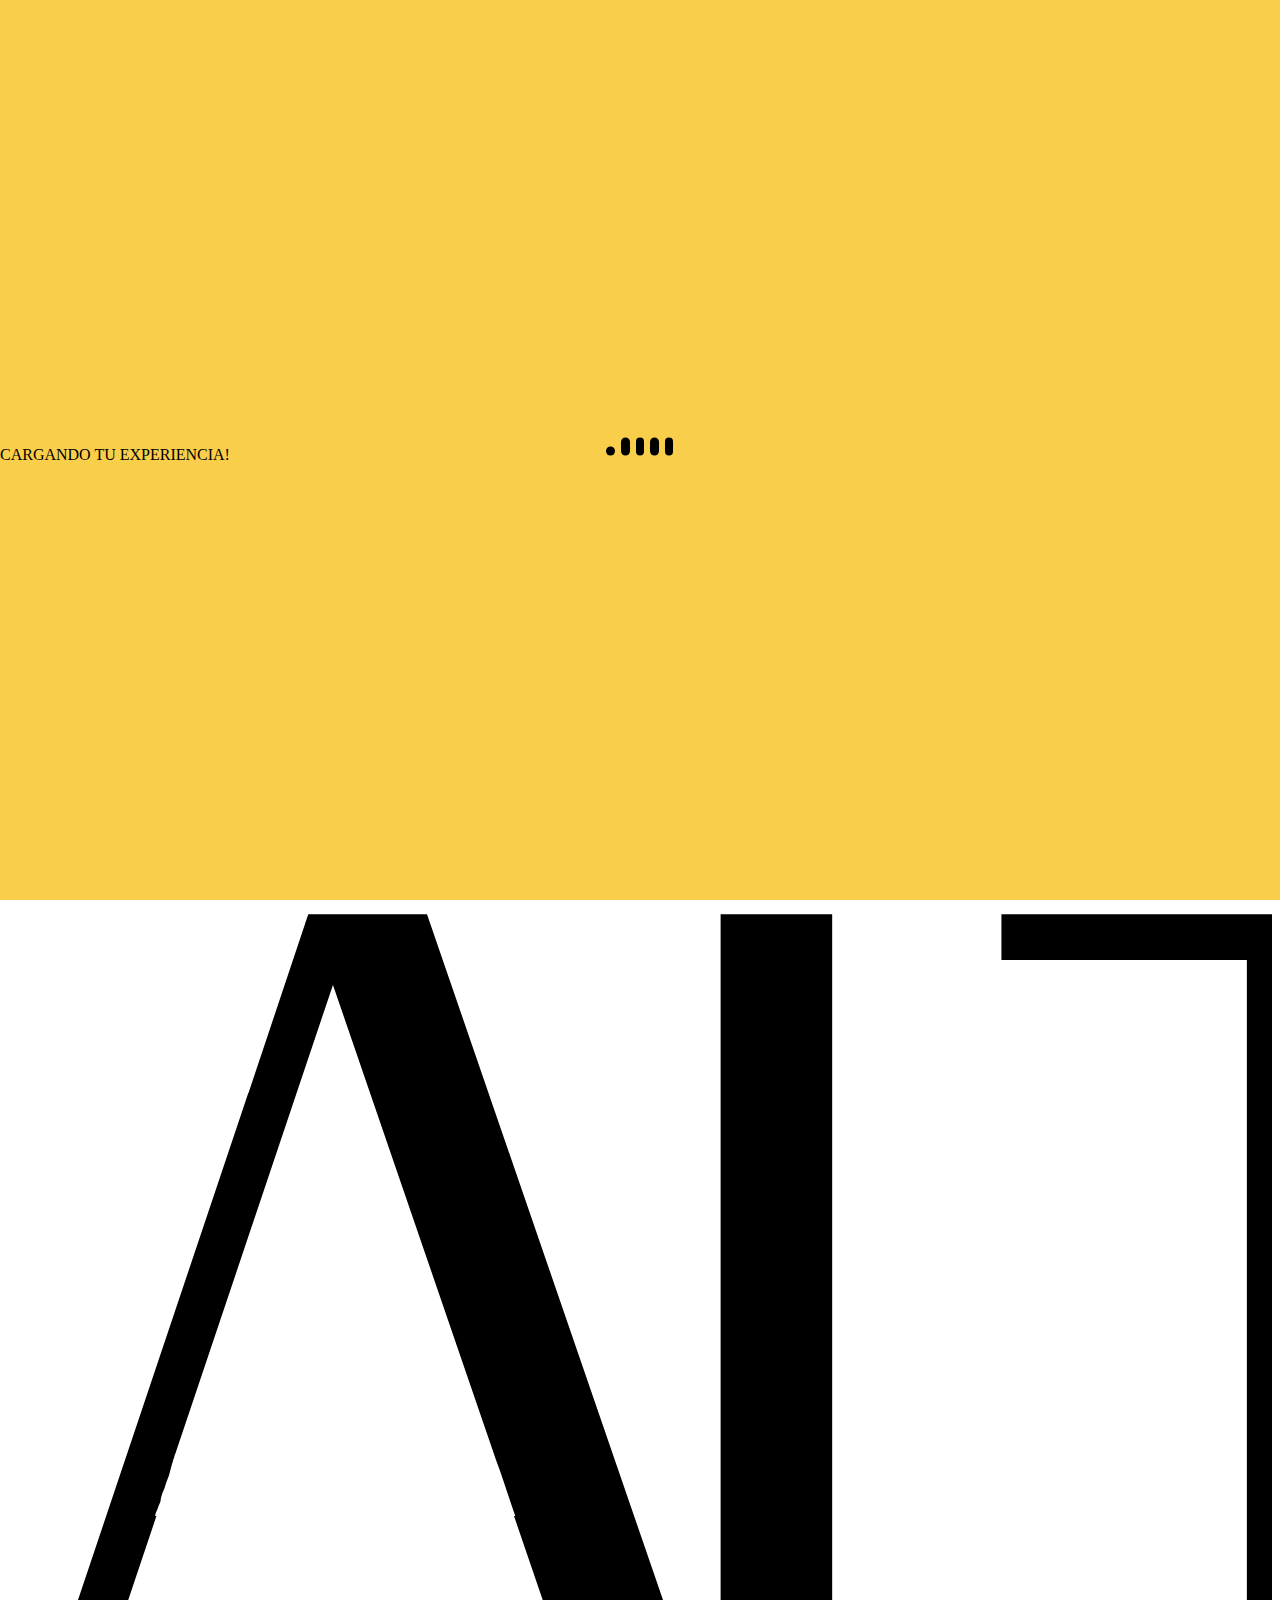
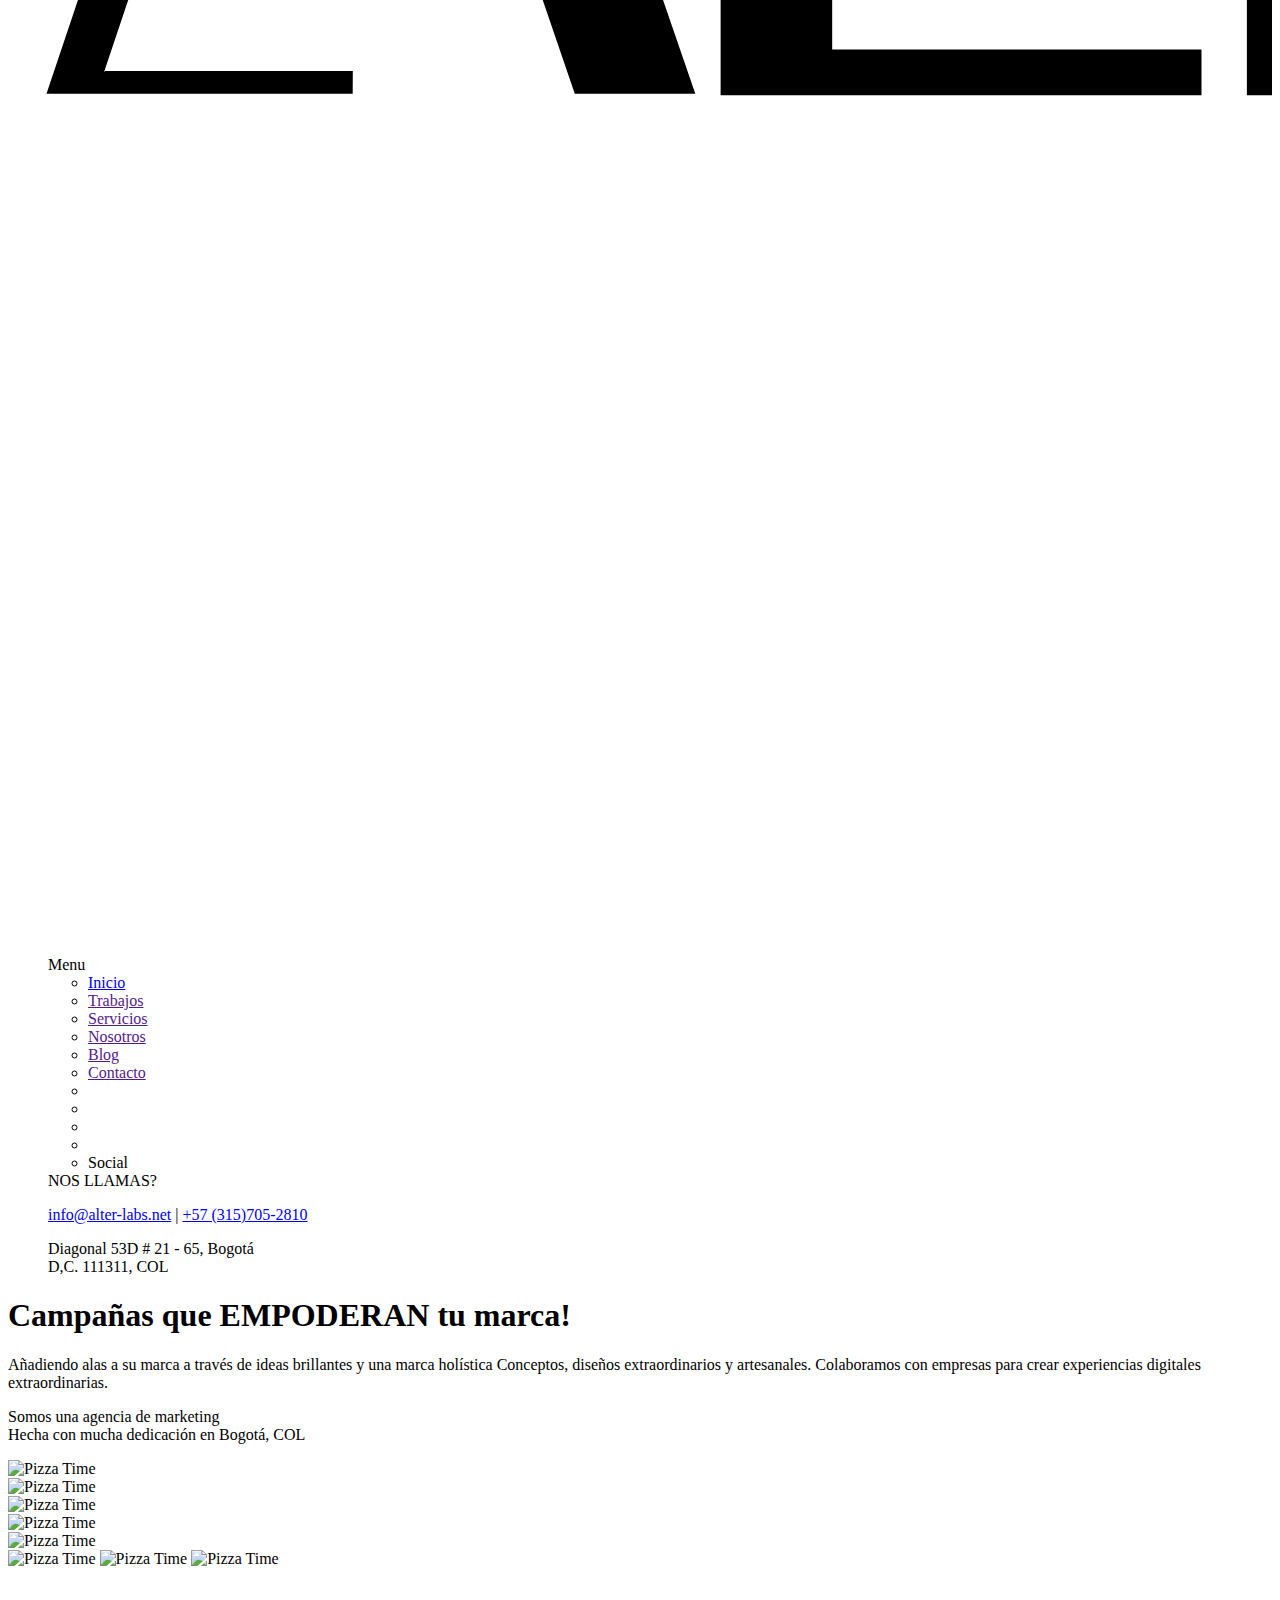
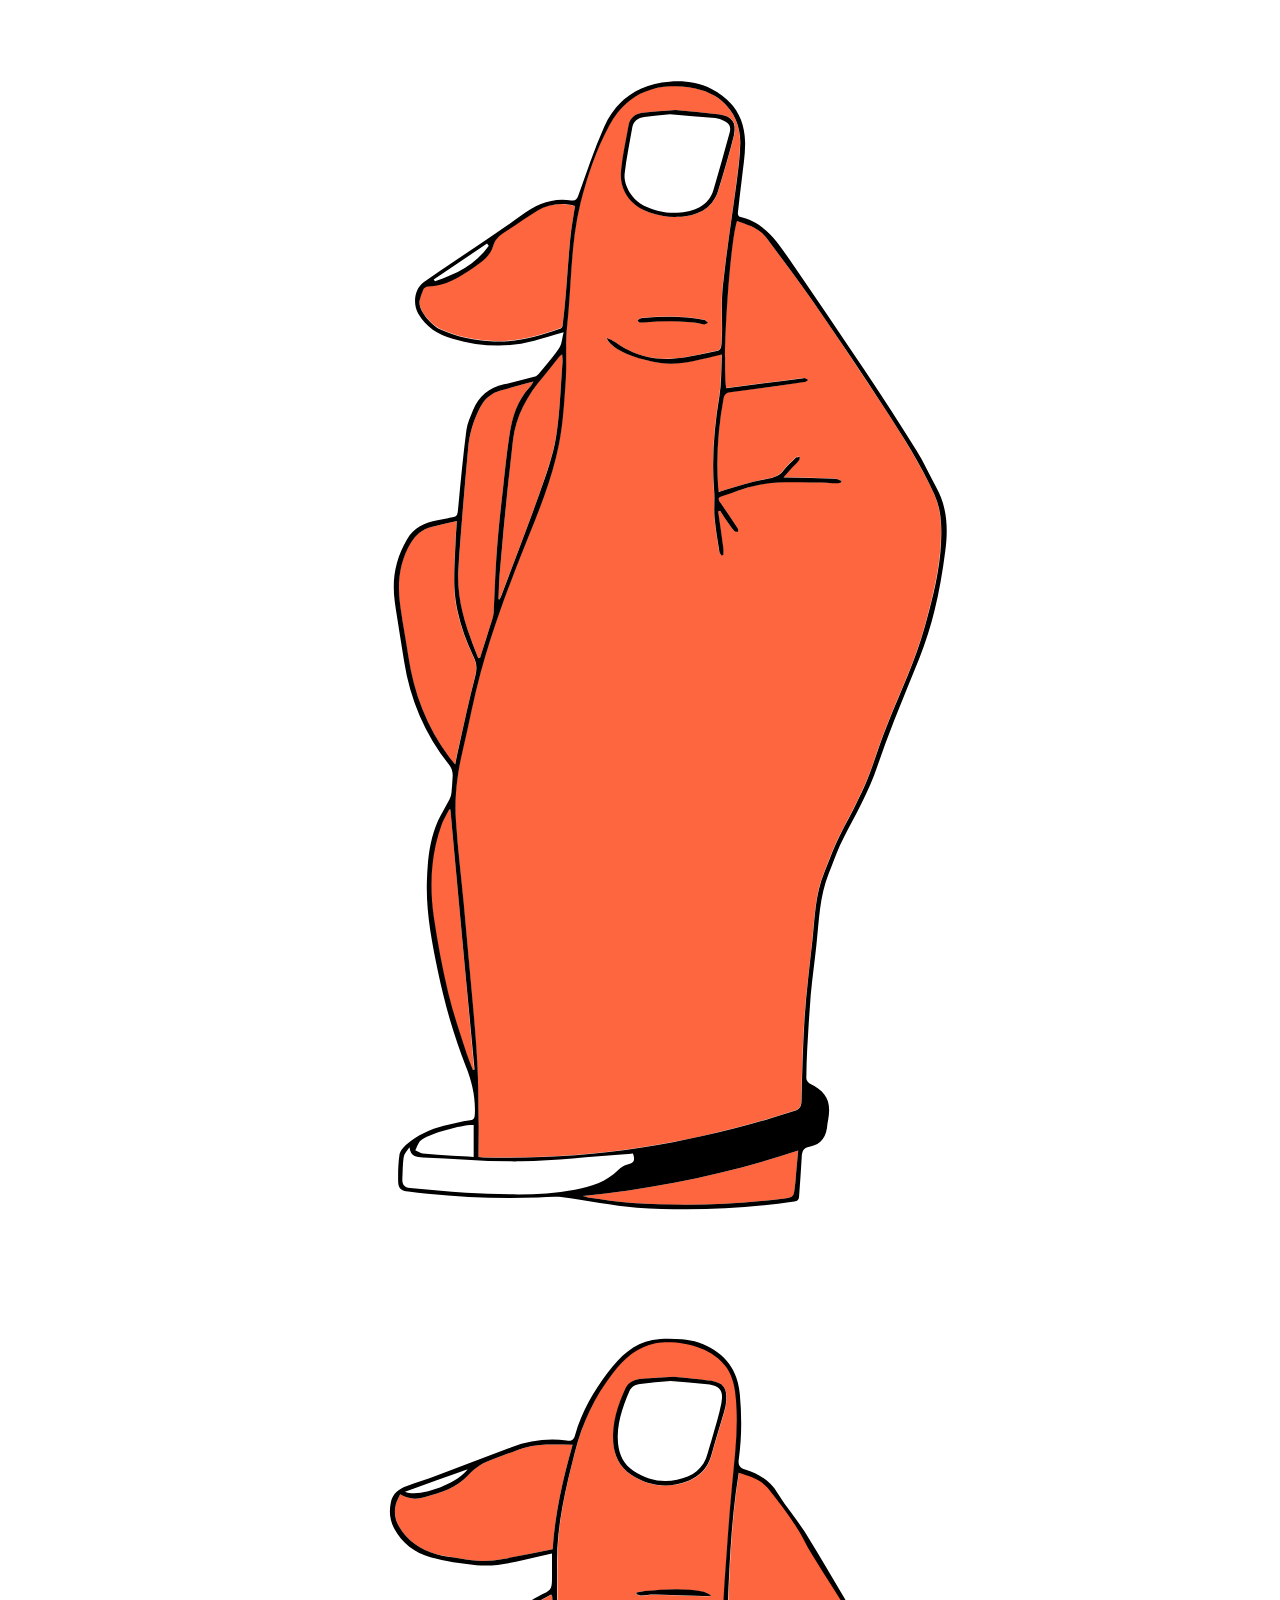
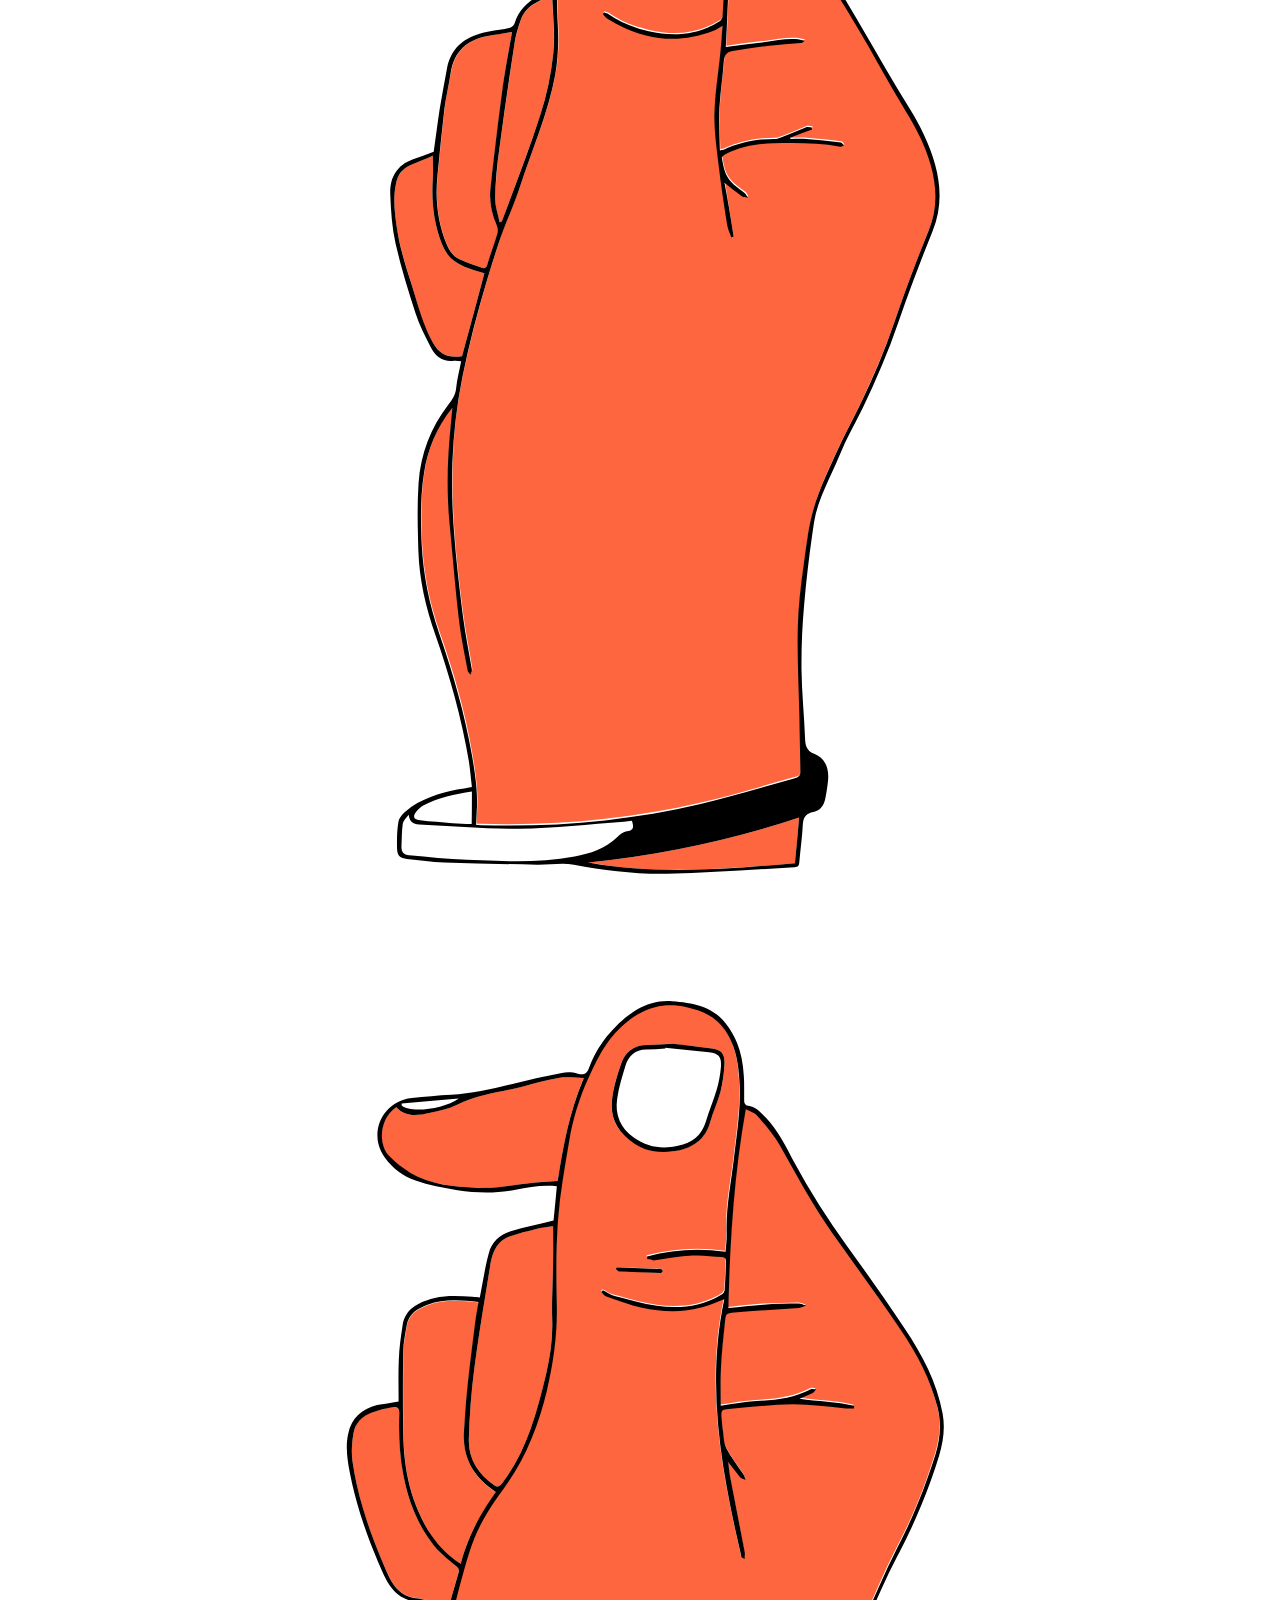
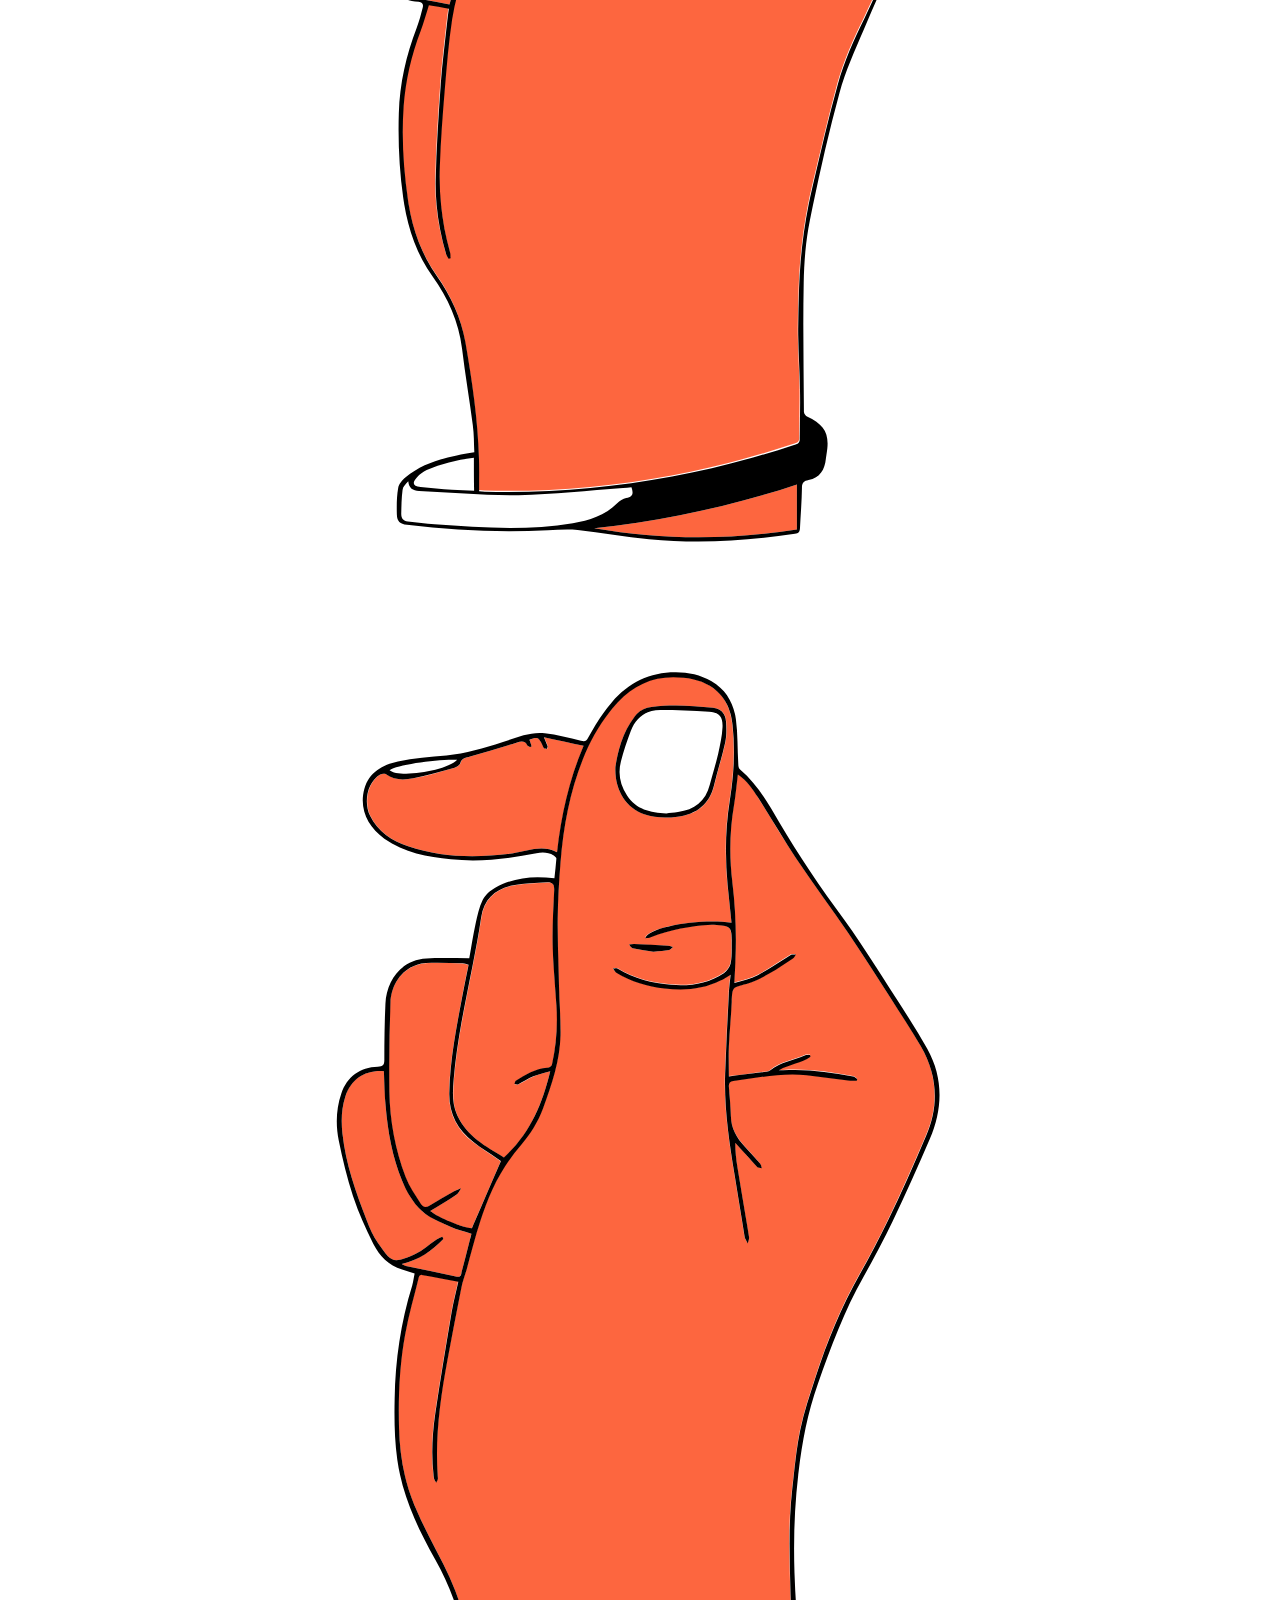
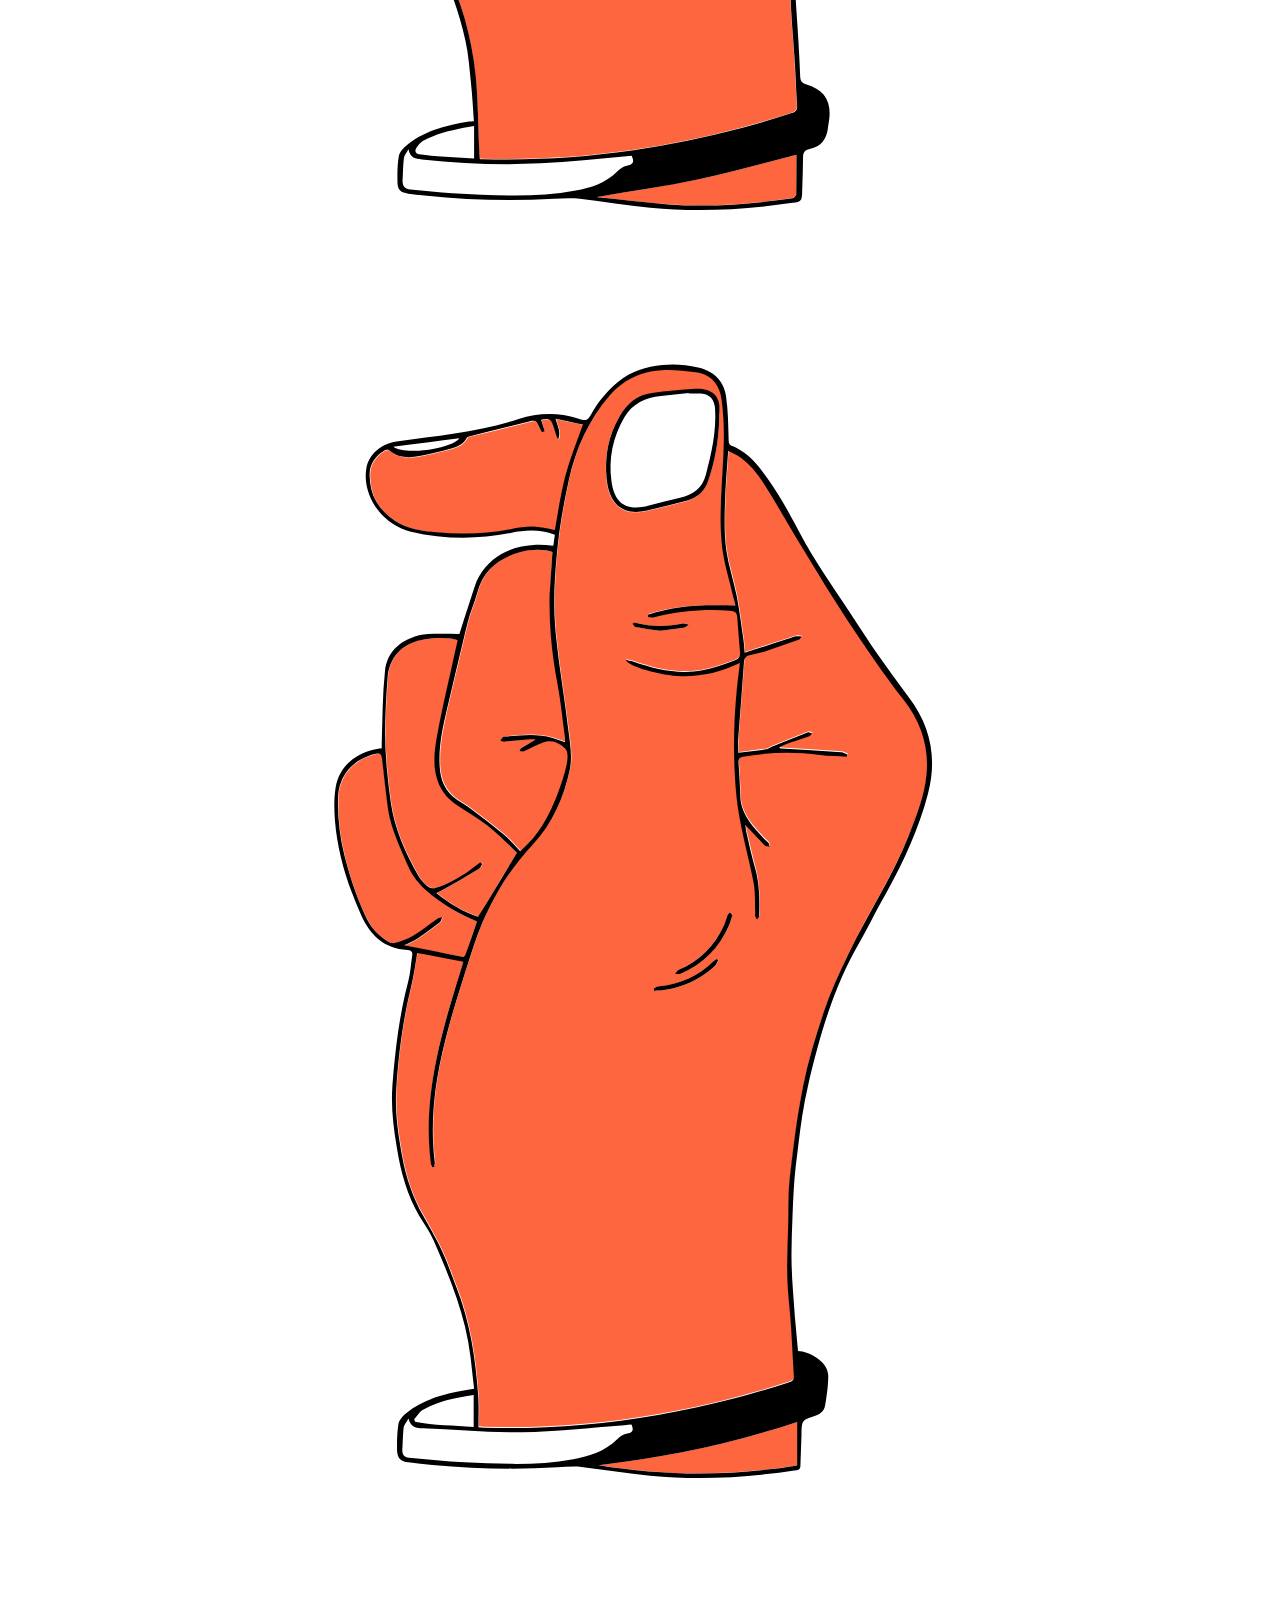
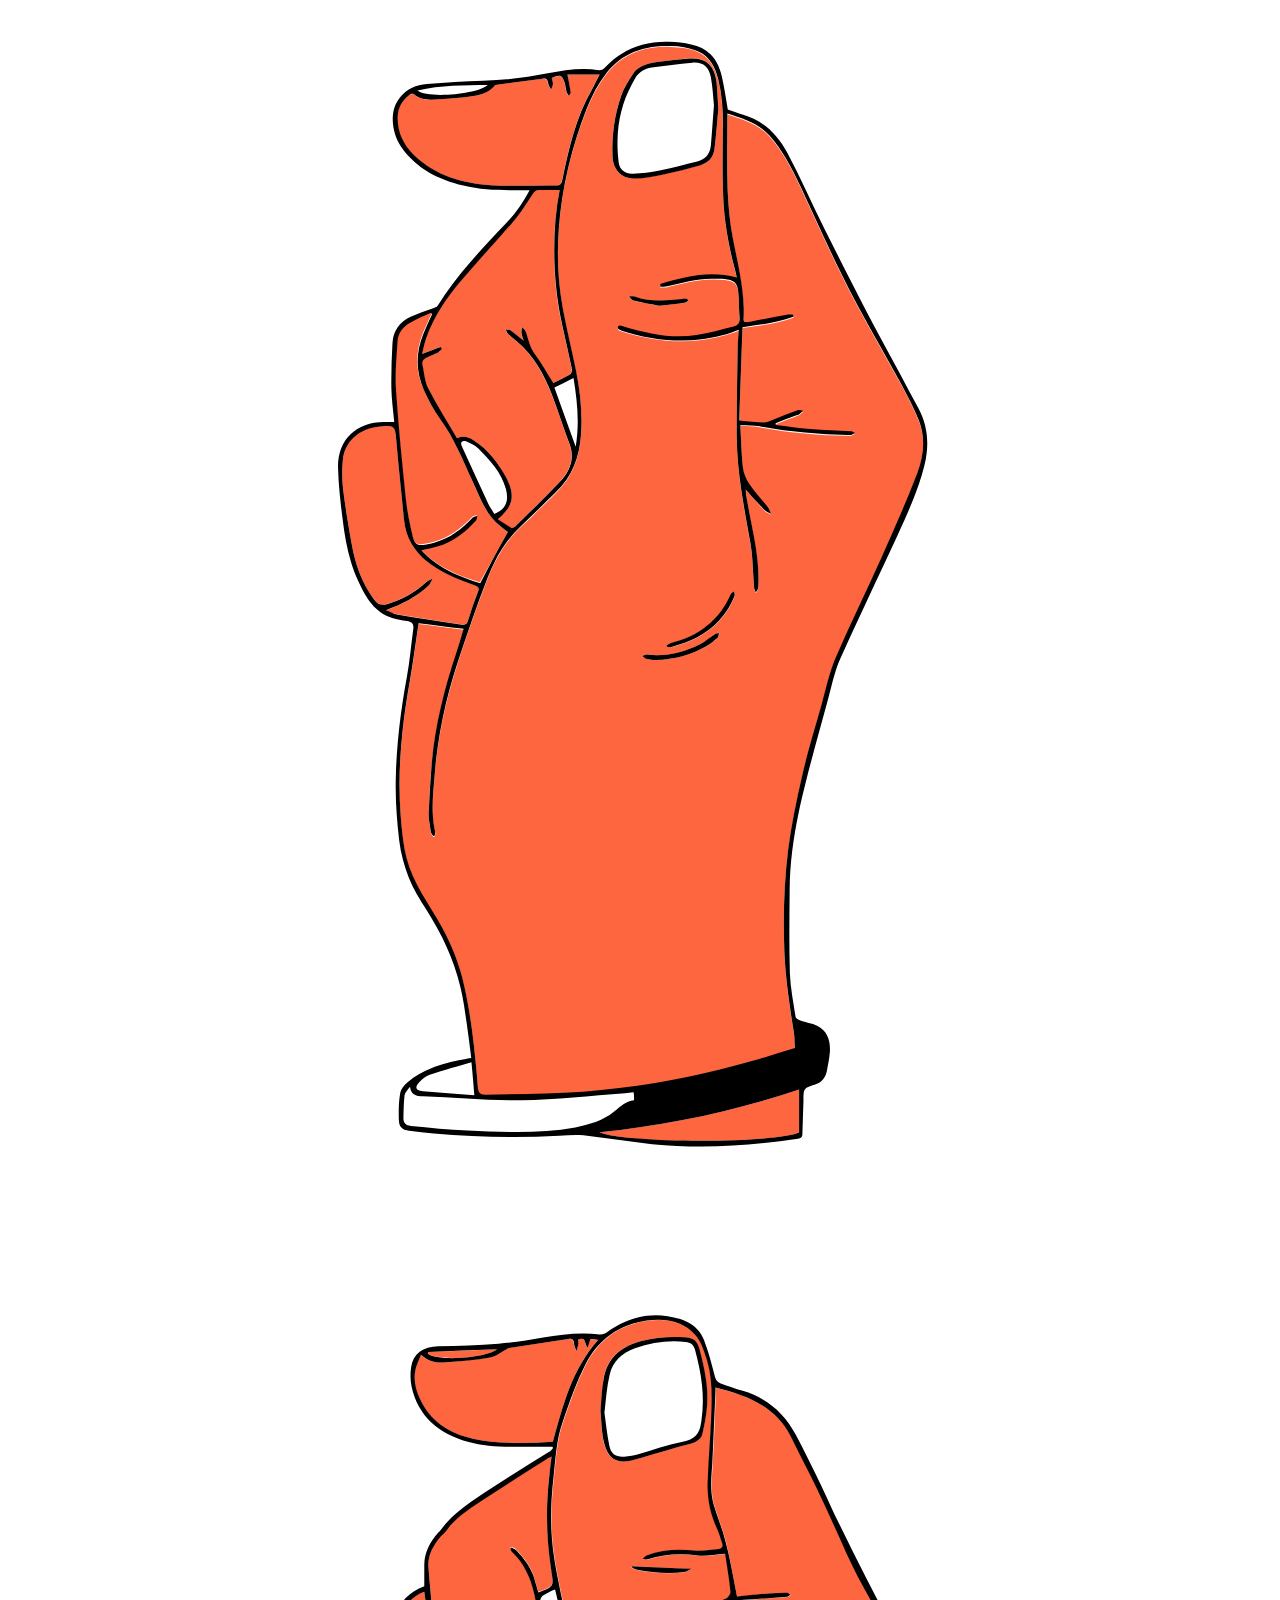
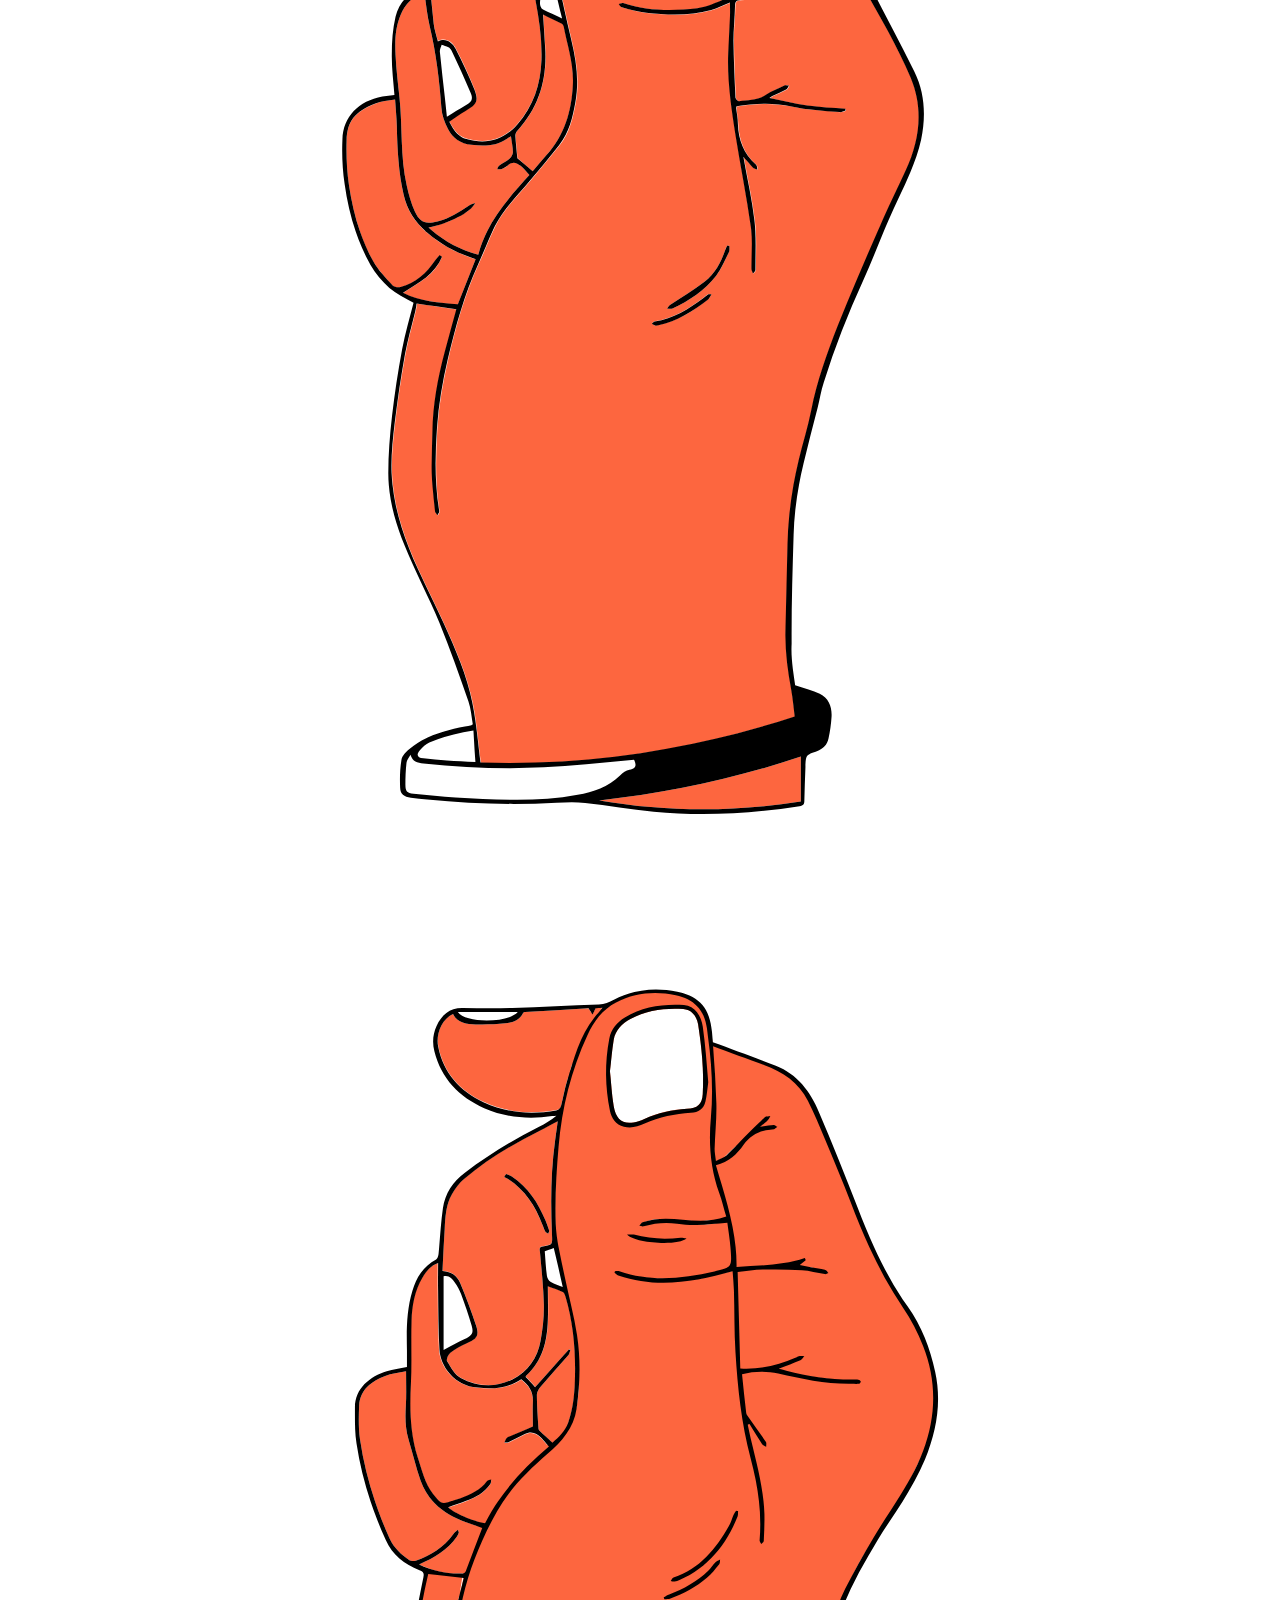
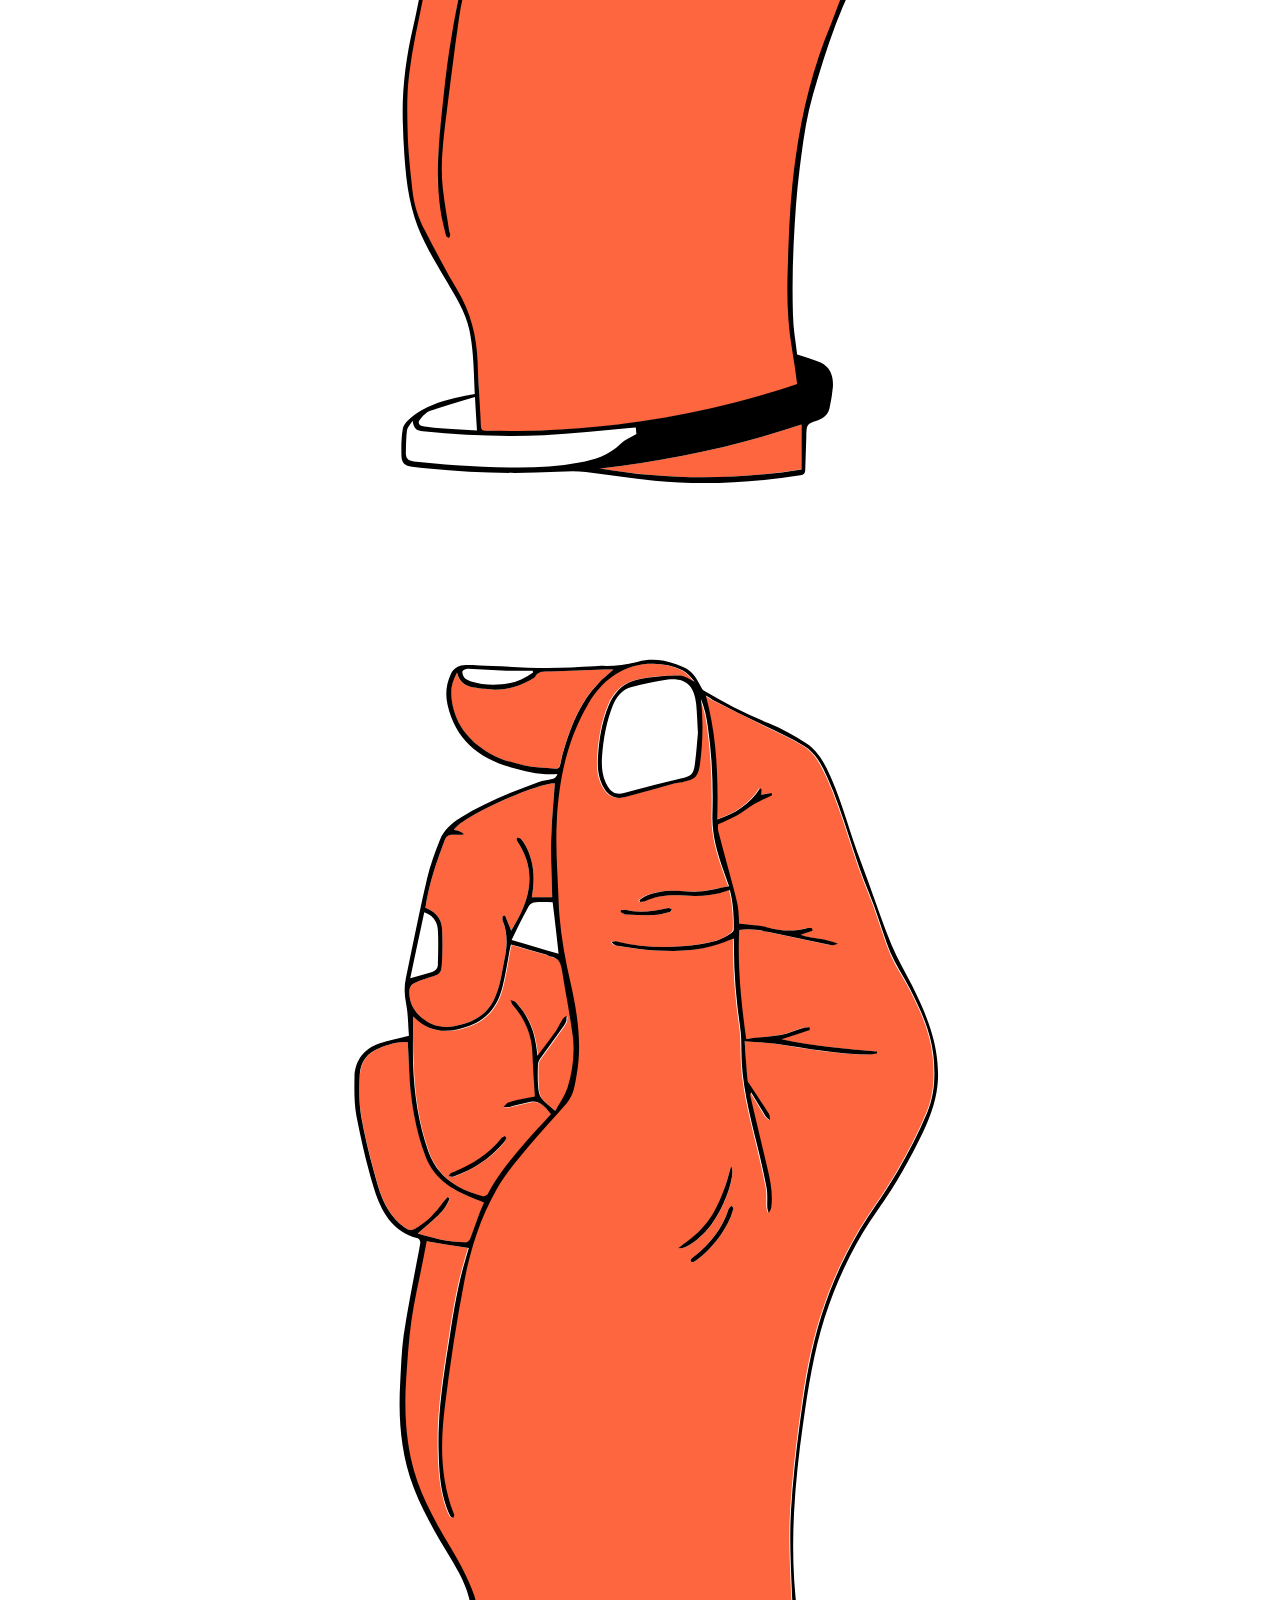
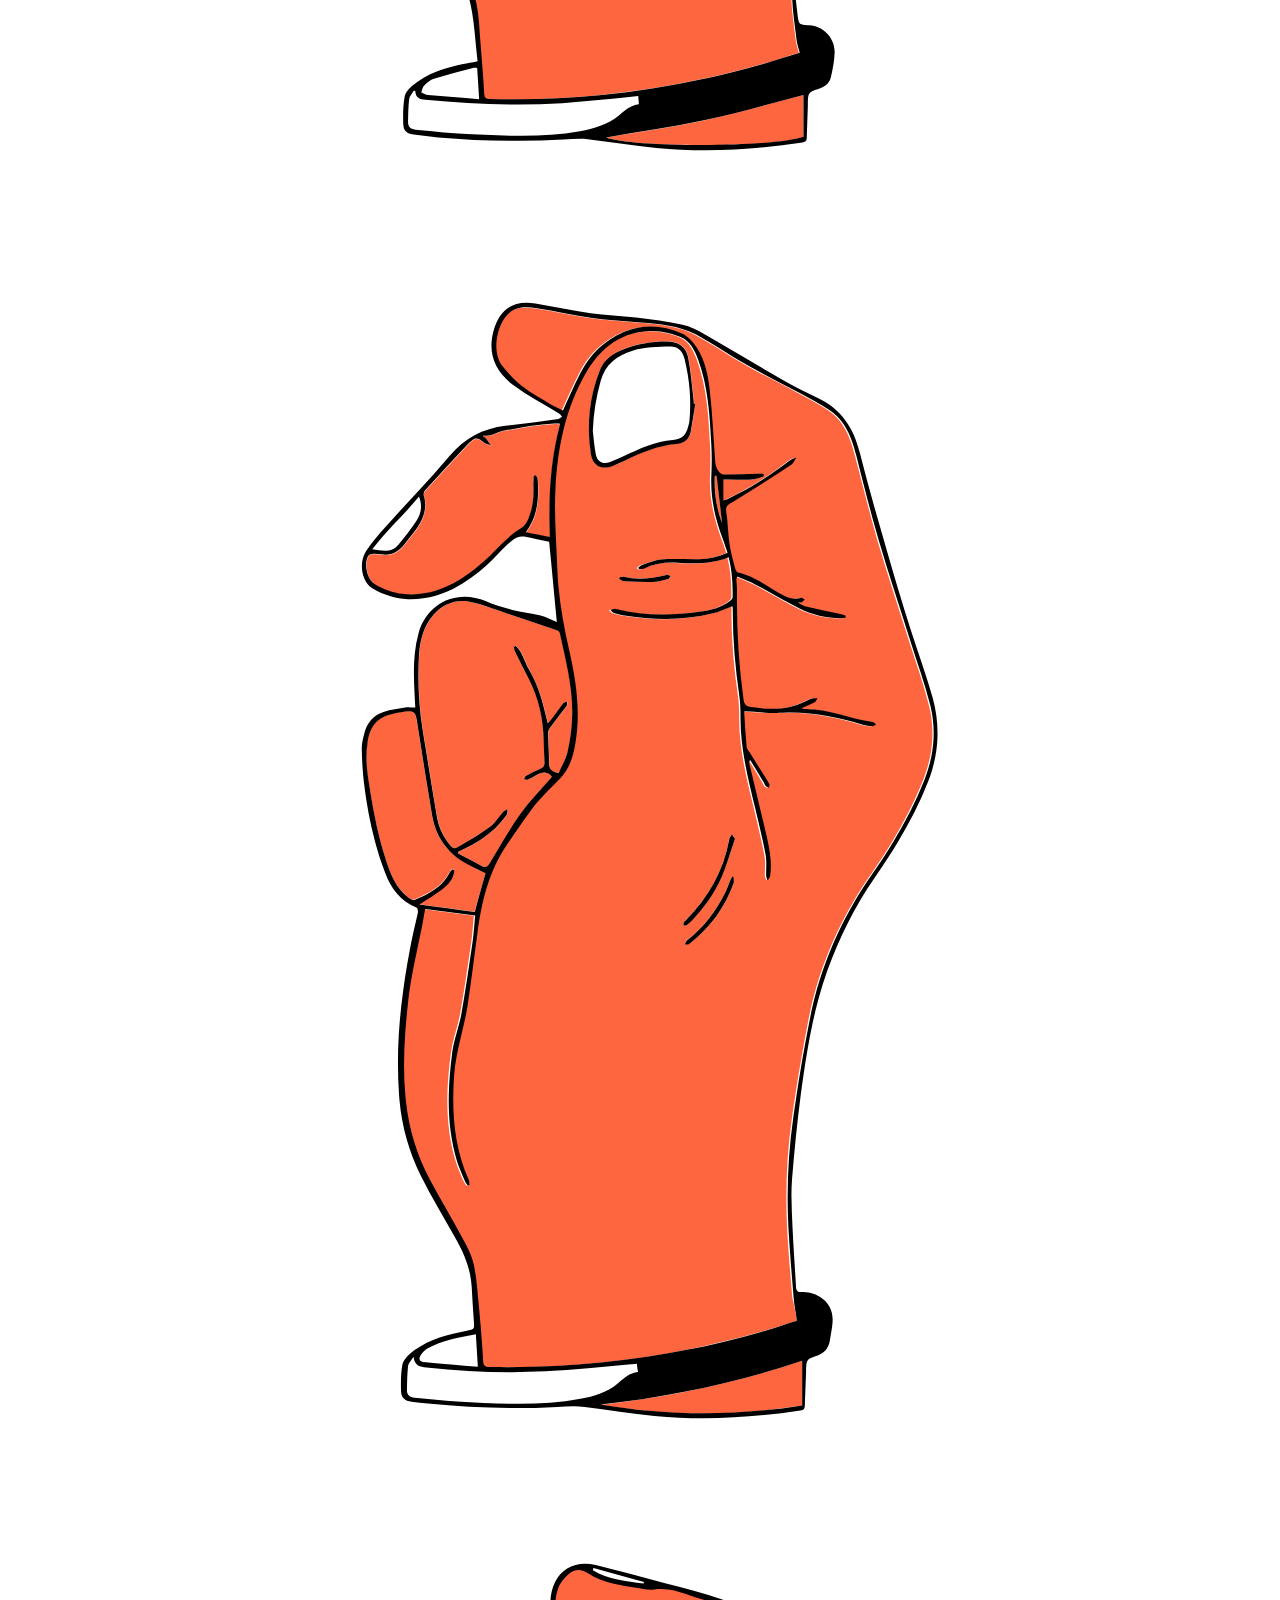
==== commit 41eaec39: "Add files via upload" ====
--- a/index.html
+++ b/index.html
@@ -1,48 +1,40 @@
 <!doctype html>
-<html lang="en" >
-    
-<!-- Mirrored from mayabytes.com/dmetrics/ by HTTrack Website Copier/3.x [XR&CO'2014], Tue, 16 Jul 2024 13:11:12 GMT -->
-<!-- Added by HTTrack --><meta http-equiv="content-type" content="text/html;charset=UTF-8" /><!-- /Added by HTTrack -->
+<html lang="es" >
+<meta http-equiv="content-type" content="text/html;charset=UTF-8" />
 <head>
         <meta charset="utf-8">
         <meta name="viewport" content="width=device-width, initial-scale=1">
-				<title>Mayabytes  &raquo; Dmetrics</title>
-        <meta name="description" content="we are ready to help you our support specialist is available to solve your problems.we will propose you a effective solutions for your business">
-        <meta name="keywords" content="contact for details">
+				<title>AlterLabs</title>
+        <meta name="title" content="Top Rated UI/UX Design & Development Agency in Houston, TX">
+        <meta name="description" content="Mayabytes is one of the top-rated UI/UX design and web development agency in Houston, Texas. We have industry experts to offer premium and best web design services.">
+		
+		<link rel="icon" href="wp-content/uploads/2022/07/cropped-favicon-1-32x32.png" sizes="32x32" />
+		<link rel="icon" href="wp-content/uploads/2022/07/cropped-favicon-1-192x192.png" sizes="192x192" />
+		<link rel="apple-touch-icon" href="wp-content/uploads/2022/07/cropped-favicon-1-180x180.png" />
+		<meta name="msapplication-TileImage" content="wp-content/uploads/2022/07/cropped-favicon-1-270x270.png" />
 		        
         
         
         <!-- Open Graph / Facebook -->
         <meta property="og:type" content="website">
-        <meta property="og:url" content="../index.html">
-        <meta property="og:title" content="Mayabytes">
+        <meta property="og:url" content="index.html">
+        <meta property="og:title" content="AlterLabs">
         <meta property="og:description" content="Mayabytes is one of the top-rated UI/UX design and web development agency in Houston, Texas. We have industry experts to offer premium and best web design services.">
-        <meta property="og:image" content="../wp-content/themes/mayabytes/assets/images/mayabytes_meta.jpg">
+        <meta property="og:image" content="wp-content/themes/mayabytes/assets/images/mayabytes_meta.jpg">
 
         <!-- Twitter -->
         <meta property="twitter:card" content="summary_large_image">
-        <meta property="twitter:url" content="../index.html">
-        <meta property="twitter:title" content="Mayabytes">
-        <meta property="twitter:description" content="Mayabytes is one of the top-rated UI/UX design and web development agency in Houston, Texas. We have industry experts to offer premium and best web design services.">
-        <meta property="twitter:image" content="../wp-content/themes/mayabytes/assets/images/mayabytes_meta.jpg">
-
-        <!-- Google Verification -->
-        <meta name="google-site-verification" content="gA9y9ZpS-rLCfEJoOuHh35edt3VME-TZzAAxingUy0s" />
-        <meta name="google-site-verification" content="1ZDUTtwg4V4xM3BdYgVQ_-1MfNW127E9-scn3ND5hrc"/>
-        <meta property="og:type" content="website">
-        <meta property="og:description" content="MB animated website.">
-        <!-- <meta property="og:image" content="https://mayabytes.com/wp-content/themes/mayabytes/assets/images/home.png"> -->
-        <!--<link rel="shortcut icon" type="image/x-icon" href="https://mayabytes.com/wp-content/themes/mayabytes/assets/images/favicon.ico">-->
-        <!-- <link rel="icon" href="https://mayabytes.com/wp-content/themes/mayabytes/assets/images/favicon.svg" type="image/svg+xml"> -->
-        <!-- <link rel="apple-touch-icon" href="https://mayabytes.com/wp-content/themes/mayabytes/assets/images/apple-touch-icon.png"> -->
-        
-        <link rel="stylesheet" type="text/css" href="../../cdn.jsdelivr.net/npm/slick-carousel%401.8.1/slick/slick.css"/>
-        <link rel="stylesheet" href="../../cdnjs.cloudflare.com/ajax/libs/font-awesome/6.1.1/css/all.min.css">
-        <link rel="stylesheet" href="../../cdnjs.cloudflare.com/ajax/libs/animate.css/4.1.1/animate.min.css"/>
+        <meta property="twitter:url" content="index.html">
+        <meta property="twitter:title" content="AlterLabs">
+        <meta property="twitter:description" content="En alterLabs nos encargamos de hacer campañas fuera de lo común para hacer del marketing, algo muy diferente a lo aburrido y cotidiano.">
+        <meta property="twitter:image" content="wp-content/themes/mayabytes/assets/images/mayabytes_meta.jpg">
+        <link rel="stylesheet" type="text/css" href="../cdn.jsdelivr.net/npm/slick-carousel%401.8.1/slick/slick.css"/>
+        <link rel="stylesheet" href="../cdnjs.cloudflare.com/ajax/libs/font-awesome/6.1.1/css/all.min.css">
+        <link rel="stylesheet" href="../cdnjs.cloudflare.com/ajax/libs/animate.css/4.1.1/animate.min.css"/>
         
                 
-            <link rel="stylesheet" href="../wp-content/themes/mayabytes/assets/css/stylec619.css?v=1.0">
-            <link rel="stylesheet" href="../wp-content/themes/mayabytes/assets/css/ribbon.css">
+            <link rel="stylesheet" href="wp-content/themes/mayabytes/assets/css/stylec619.css?v=1.0">
+            <link rel="stylesheet" href="wp-content/themes/mayabytes/assets/css/ribbon.css">
             
             
         
@@ -53,37 +45,7 @@
         id='uc_unpkg_com_popperjs_core_2-js'></script>
     <script type='text/javascript' src='https://unpkg.com/tippy.js@6?ver=1.5.31'
         id='uc_unpkg_com_tippy_js_6-js'></script>
-		
-		<!-- Google Tag Manager -->
-		<script>(function(w,d,s,l,i){w[l]=w[l]||[];w[l].push({'gtm.start':
-		new Date().getTime(),event:'gtm.js'});var f=d.getElementsByTagName(s)[0],
-		j=d.createElement(s),dl=l!='dataLayer'?'&l='+l:'';j.async=true;j.src=
-		'../../www.googletagmanager.com/gtm5445.html?id='+i+dl;f.parentNode.insertBefore(j,f);
-		})(window,document,'script','dataLayer','GTM-TWZH7GJ');</script>
-		<!-- End Google Tag Manager -->
-
-        <!-- Sales IQ -->
-        <!-- <script type="text/javascript">
-            var $zoho=$zoho || {};$zoho.salesiq = $zoho.salesiq ||
-            {widgetcode:"af02700505b8f2a618cab8f9def1f1013689ae094b6ffa156465ea0e062f911d", values:{},ready:function(){}};
-            var d=document;s=d.createElement("script");s.type="text/javascript";s.id="zsiqscript";s.defer=true;
-            s.src="https://salesiq.zoho.com/widget";t=d.getElementsByTagName("script")[0];t.parentNode.insertBefore(s,t);d.write("<div id='zsiqwidget'></div>");
-        </script> -->
         
-        <!-- Hotjar Tracking Code for https://www.mayabytes.com/ -->
-        <script>
-            (function(h,o,t,j,a,r){
-                h.hj=h.hj||function(){(h.hj.q=h.hj.q||[]).push(arguments)};
-                h._hjSettings={hjid:1934723,hjsv:6};
-                a=o.getElementsByTagName('head')[0];
-                r=o.createElement('script');r.async=1;
-                r.src=t+h._hjSettings.hjid+j+h._hjSettings.hjsv;
-                a.appendChild(r);
-            })(window,document,'https://static.hotjar.com/c/hotjar-','.js?sv=');
-        </script>
-        
-        
-                
         <style type="text/css">
             .preloader {
     position: fixed;
@@ -314,104 +276,67 @@
         
                 
                 
-        <meta name='robots' content='noindex, nofollow' />
-<script type="text/javascript">
-/* <![CDATA[ */
-window._wpemojiSettings = {"baseUrl":"https:\/\/s.w.org\/images\/core\/emoji\/15.0.3\/72x72\/","ext":".png","svgUrl":"https:\/\/s.w.org\/images\/core\/emoji\/15.0.3\/svg\/","svgExt":".svg","source":{"concatemoji":"https:\/\/mayabytes.com\/wp-includes\/js\/wp-emoji-release.min.js?ver=6.5.3"}};
-/*! This file is auto-generated */
-!function(i,n){var o,s,e;function c(e){try{var t={supportTests:e,timestamp:(new Date).valueOf()};sessionStorage.setItem(o,JSON.stringify(t))}catch(e){}}function p(e,t,n){e.clearRect(0,0,e.canvas.width,e.canvas.height),e.fillText(t,0,0);var t=new Uint32Array(e.getImageData(0,0,e.canvas.width,e.canvas.height).data),r=(e.clearRect(0,0,e.canvas.width,e.canvas.height),e.fillText(n,0,0),new Uint32Array(e.getImageData(0,0,e.canvas.width,e.canvas.height).data));return t.every(function(e,t){return e===r[t]})}function u(e,t,n){switch(t){case"flag":return n(e,"\ud83c\udff3\ufe0f\u200d\u26a7\ufe0f","\ud83c\udff3\ufe0f\u200b\u26a7\ufe0f")?!1:!n(e,"\ud83c\uddfa\ud83c\uddf3","\ud83c\uddfa\u200b\ud83c\uddf3")&&!n(e,"\ud83c\udff4\udb40\udc67\udb40\udc62\udb40\udc65\udb40\udc6e\udb40\udc67\udb40\udc7f","\ud83c\udff4\u200b\udb40\udc67\u200b\udb40\udc62\u200b\udb40\udc65\u200b\udb40\udc6e\u200b\udb40\udc67\u200b\udb40\udc7f");case"emoji":return!n(e,"\ud83d\udc26\u200d\u2b1b","\ud83d\udc26\u200b\u2b1b")}return!1}function f(e,t,n){var r="undefined"!=typeof WorkerGlobalScope&&self instanceof WorkerGlobalScope?new OffscreenCanvas(300,150):i.createElement("canvas"),a=r.getContext("2d",{willReadFrequently:!0}),o=(a.textBaseline="top",a.font="600 32px Arial",{});return e.forEach(function(e){o[e]=t(a,e,n)}),o}function t(e){var t=i.createElement("script");t.src=e,t.defer=!0,i.head.appendChild(t)}"undefined"!=typeof Promise&&(o="wpEmojiSettingsSupports",s=["flag","emoji"],n.supports={everything:!0,everythingExceptFlag:!0},e=new Promise(function(e){i.addEventListener("DOMContentLoaded",e,{once:!0})}),new Promise(function(t){var n=function(){try{var e=JSON.parse(sessionStorage.getItem(o));if("object"==typeof e&&"number"==typeof e.timestamp&&(new Date).valueOf()<e.timestamp+604800&&"object"==typeof e.supportTests)return e.supportTests}catch(e){}return null}();if(!n){if("undefined"!=typeof Worker&&"undefined"!=typeof OffscreenCanvas&&"undefined"!=typeof URL&&URL.createObjectURL&&"undefined"!=typeof Blob)try{var e="postMessage("+f.toString()+"("+[JSON.stringify(s),u.toString(),p.toString()].join(",")+"));",r=new Blob([e],{type:"text/javascript"}),a=new Worker(URL.createObjectURL(r),{name:"wpTestEmojiSupports"});return void(a.onmessage=function(e){c(n=e.data),a.terminate(),t(n)})}catch(e){}c(n=f(s,u,p))}t(n)}).then(function(e){for(var t in e)n.supports[t]=e[t],n.supports.everything=n.supports.everything&&n.supports[t],"flag"!==t&&(n.supports.everythingExceptFlag=n.supports.everythingExceptFlag&&n.supports[t]);n.supports.everythingExceptFlag=n.supports.everythingExceptFlag&&!n.supports.flag,n.DOMReady=!1,n.readyCallback=function(){n.DOMReady=!0}}).then(function(){return e}).then(function(){var e;n.supports.everything||(n.readyCallback(),(e=n.source||{}).concatemoji?t(e.concatemoji):e.wpemoji&&e.twemoji&&(t(e.twemoji),t(e.wpemoji)))}))}((window,document),window._wpemojiSettings);
-/* ]]> */
-</script>
-<style id='wp-emoji-styles-inline-css' type='text/css'>
-
-	img.wp-smiley, img.emoji {
-		display: inline !important;
-		border: none !important;
-		box-shadow: none !important;
-		height: 1em !important;
-		width: 1em !important;
-		margin: 0 0.07em !important;
-		vertical-align: -0.1em !important;
-		background: none !important;
-		padding: 0 !important;
-	}
-</style>
-<link rel='stylesheet' id='wp-block-library-css' href='https://mayabytes.com/wp-includes/css/dist/block-library/style.min.css?ver=6.5.3' type='text/css' media='all' />
-<style id='classic-theme-styles-inline-css' type='text/css'>
-/*! This file is auto-generated */
-.wp-block-button__link{color:#fff;background-color:#32373c;border-radius:9999px;box-shadow:none;text-decoration:none;padding:calc(.667em + 2px) calc(1.333em + 2px);font-size:1.125em}.wp-block-file__button{background:#32373c;color:#fff;text-decoration:none}
-</style>
-<style id='global-styles-inline-css' type='text/css'>
-body{--wp--preset--color--black: #000000;--wp--preset--color--cyan-bluish-gray: #abb8c3;--wp--preset--color--white: #ffffff;--wp--preset--color--pale-pink: #f78da7;--wp--preset--color--vivid-red: #cf2e2e;--wp--preset--color--luminous-vivid-orange: #ff6900;--wp--preset--color--luminous-vivid-amber: #fcb900;--wp--preset--color--light-green-cyan: #7bdcb5;--wp--preset--color--vivid-green-cyan: #00d084;--wp--preset--color--pale-cyan-blue: #8ed1fc;--wp--preset--color--vivid-cyan-blue: #0693e3;--wp--preset--color--vivid-purple: #9b51e0;--wp--preset--gradient--vivid-cyan-blue-to-vivid-purple: linear-gradient(135deg,rgba(6,147,227,1) 0%,rgb(155,81,224) 100%);--wp--preset--gradient--light-green-cyan-to-vivid-green-cyan: linear-gradient(135deg,rgb(122,220,180) 0%,rgb(0,208,130) 100%);--wp--preset--gradient--luminous-vivid-amber-to-luminous-vivid-orange: linear-gradient(135deg,rgba(252,185,0,1) 0%,rgba(255,105,0,1) 100%);--wp--preset--gradient--luminous-vivid-orange-to-vivid-red: linear-gradient(135deg,rgba(255,105,0,1) 0%,rgb(207,46,46) 100%);--wp--preset--gradient--very-light-gray-to-cyan-bluish-gray: linear-gradient(135deg,rgb(238,238,238) 0%,rgb(169,184,195) 100%);--wp--preset--gradient--cool-to-warm-spectrum: linear-gradient(135deg,rgb(74,234,220) 0%,rgb(151,120,209) 20%,rgb(207,42,186) 40%,rgb(238,44,130) 60%,rgb(251,105,98) 80%,rgb(254,248,76) 100%);--wp--preset--gradient--blush-light-purple: linear-gradient(135deg,rgb(255,206,236) 0%,rgb(152,150,240) 100%);--wp--preset--gradient--blush-bordeaux: linear-gradient(135deg,rgb(254,205,165) 0%,rgb(254,45,45) 50%,rgb(107,0,62) 100%);--wp--preset--gradient--luminous-dusk: linear-gradient(135deg,rgb(255,203,112) 0%,rgb(199,81,192) 50%,rgb(65,88,208) 100%);--wp--preset--gradient--pale-ocean: linear-gradient(135deg,rgb(255,245,203) 0%,rgb(182,227,212) 50%,rgb(51,167,181) 100%);--wp--preset--gradient--electric-grass: linear-gradient(135deg,rgb(202,248,128) 0%,rgb(113,206,126) 100%);--wp--preset--gradient--midnight: linear-gradient(135deg,rgb(2,3,129) 0%,rgb(40,116,252) 100%);--wp--preset--font-size--small: 13px;--wp--preset--font-size--medium: 20px;--wp--preset--font-size--large: 36px;--wp--preset--font-size--x-large: 42px;--wp--preset--spacing--20: 0.44rem;--wp--preset--spacing--30: 0.67rem;--wp--preset--spacing--40: 1rem;--wp--preset--spacing--50: 1.5rem;--wp--preset--spacing--60: 2.25rem;--wp--preset--spacing--70: 3.38rem;--wp--preset--spacing--80: 5.06rem;--wp--preset--shadow--natural: 6px 6px 9px rgba(0, 0, 0, 0.2);--wp--preset--shadow--deep: 12px 12px 50px rgba(0, 0, 0, 0.4);--wp--preset--shadow--sharp: 6px 6px 0px rgba(0, 0, 0, 0.2);--wp--preset--shadow--outlined: 6px 6px 0px -3px rgba(255, 255, 255, 1), 6px 6px rgba(0, 0, 0, 1);--wp--preset--shadow--crisp: 6px 6px 0px rgba(0, 0, 0, 1);}:where(.is-layout-flex){gap: 0.5em;}:where(.is-layout-grid){gap: 0.5em;}body .is-layout-flex{display: flex;}body .is-layout-flex{flex-wrap: wrap;align-items: center;}body .is-layout-flex > *{margin: 0;}body .is-layout-grid{display: grid;}body .is-layout-grid > *{margin: 0;}:where(.wp-block-columns.is-layout-flex){gap: 2em;}:where(.wp-block-columns.is-layout-grid){gap: 2em;}:where(.wp-block-post-template.is-layout-flex){gap: 1.25em;}:where(.wp-block-post-template.is-layout-grid){gap: 1.25em;}.has-black-color{color: var(--wp--preset--color--black) !important;}.has-cyan-bluish-gray-color{color: var(--wp--preset--color--cyan-bluish-gray) !important;}.has-white-color{color: var(--wp--preset--color--white) !important;}.has-pale-pink-color{color: var(--wp--preset--color--pale-pink) !important;}.has-vivid-red-color{color: var(--wp--preset--color--vivid-red) !important;}.has-luminous-vivid-orange-color{color: var(--wp--preset--color--luminous-vivid-orange) !important;}.has-luminous-vivid-amber-color{color: var(--wp--preset--color--luminous-vivid-amber) !important;}.has-light-green-cyan-color{color: var(--wp--preset--color--light-green-cyan) !important;}.has-vivid-green-cyan-color{color: var(--wp--preset--color--vivid-green-cyan) !important;}.has-pale-cyan-blue-color{color: var(--wp--preset--color--pale-cyan-blue) !important;}.has-vivid-cyan-blue-color{color: var(--wp--preset--color--vivid-cyan-blue) !important;}.has-vivid-purple-color{color: var(--wp--preset--color--vivid-purple) !important;}.has-black-background-color{background-color: var(--wp--preset--color--black) !important;}.has-cyan-bluish-gray-background-color{background-color: var(--wp--preset--color--cyan-bluish-gray) !important;}.has-white-background-color{background-color: var(--wp--preset--color--white) !important;}.has-pale-pink-background-color{background-color: var(--wp--preset--color--pale-pink) !important;}.has-vivid-red-background-color{background-color: var(--wp--preset--color--vivid-red) !important;}.has-luminous-vivid-orange-background-color{background-color: var(--wp--preset--color--luminous-vivid-orange) !important;}.has-luminous-vivid-amber-background-color{background-color: var(--wp--preset--color--luminous-vivid-amber) !important;}.has-light-green-cyan-background-color{background-color: var(--wp--preset--color--light-green-cyan) !important;}.has-vivid-green-cyan-background-color{background-color: var(--wp--preset--color--vivid-green-cyan) !important;}.has-pale-cyan-blue-background-color{background-color: var(--wp--preset--color--pale-cyan-blue) !important;}.has-vivid-cyan-blue-background-color{background-color: var(--wp--preset--color--vivid-cyan-blue) !important;}.has-vivid-purple-background-color{background-color: var(--wp--preset--color--vivid-purple) !important;}.has-black-border-color{border-color: var(--wp--preset--color--black) !important;}.has-cyan-bluish-gray-border-color{border-color: var(--wp--preset--color--cyan-bluish-gray) !important;}.has-white-border-color{border-color: var(--wp--preset--color--white) !important;}.has-pale-pink-border-color{border-color: var(--wp--preset--color--pale-pink) !important;}.has-vivid-red-border-color{border-color: var(--wp--preset--color--vivid-red) !important;}.has-luminous-vivid-orange-border-color{border-color: var(--wp--preset--color--luminous-vivid-orange) !important;}.has-luminous-vivid-amber-border-color{border-color: var(--wp--preset--color--luminous-vivid-amber) !important;}.has-light-green-cyan-border-color{border-color: var(--wp--preset--color--light-green-cyan) !important;}.has-vivid-green-cyan-border-color{border-color: var(--wp--preset--color--vivid-green-cyan) !important;}.has-pale-cyan-blue-border-color{border-color: var(--wp--preset--color--pale-cyan-blue) !important;}.has-vivid-cyan-blue-border-color{border-color: var(--wp--preset--color--vivid-cyan-blue) !important;}.has-vivid-purple-border-color{border-color: var(--wp--preset--color--vivid-purple) !important;}.has-vivid-cyan-blue-to-vivid-purple-gradient-background{background: var(--wp--preset--gradient--vivid-cyan-blue-to-vivid-purple) !important;}.has-light-green-cyan-to-vivid-green-cyan-gradient-background{background: var(--wp--preset--gradient--light-green-cyan-to-vivid-green-cyan) !important;}.has-luminous-vivid-amber-to-luminous-vivid-orange-gradient-background{background: var(--wp--preset--gradient--luminous-vivid-amber-to-luminous-vivid-orange) !important;}.has-luminous-vivid-orange-to-vivid-red-gradient-background{background: var(--wp--preset--gradient--luminous-vivid-orange-to-vivid-red) !important;}.has-very-light-gray-to-cyan-bluish-gray-gradient-background{background: var(--wp--preset--gradient--very-light-gray-to-cyan-bluish-gray) !important;}.has-cool-to-warm-spectrum-gradient-background{background: var(--wp--preset--gradient--cool-to-warm-spectrum) !important;}.has-blush-light-purple-gradient-background{background: var(--wp--preset--gradient--blush-light-purple) !important;}.has-blush-bordeaux-gradient-background{background: var(--wp--preset--gradient--blush-bordeaux) !important;}.has-luminous-dusk-gradient-background{background: var(--wp--preset--gradient--luminous-dusk) !important;}.has-pale-ocean-gradient-background{background: var(--wp--preset--gradient--pale-ocean) !important;}.has-electric-grass-gradient-background{background: var(--wp--preset--gradient--electric-grass) !important;}.has-midnight-gradient-background{background: var(--wp--preset--gradient--midnight) !important;}.has-small-font-size{font-size: var(--wp--preset--font-size--small) !important;}.has-medium-font-size{font-size: var(--wp--preset--font-size--medium) !important;}.has-large-font-size{font-size: var(--wp--preset--font-size--large) !important;}.has-x-large-font-size{font-size: var(--wp--preset--font-size--x-large) !important;}
-.wp-block-navigation a:where(:not(.wp-element-button)){color: inherit;}
-:where(.wp-block-post-template.is-layout-flex){gap: 1.25em;}:where(.wp-block-post-template.is-layout-grid){gap: 1.25em;}
-:where(.wp-block-columns.is-layout-flex){gap: 2em;}:where(.wp-block-columns.is-layout-grid){gap: 2em;}
-.wp-block-pullquote{font-size: 1.5em;line-height: 1.6;}
-</style>
-<link rel='stylesheet' id='contact-form-7-css' href='https://mayabytes.com/wp-content/plugins/contact-form-7/includes/css/styles.css?ver=5.6' type='text/css' media='all' />
-<link rel='stylesheet' id='RSFFCF7-style-css-css' href='https://mayabytes.com/wp-content/plugins/range-slider-field-for-contact-form-7/assets/css/style.css?ver=2.0.0' type='text/css' media='all' />
-<link rel='stylesheet' id='RSFFCF7-jquery-ui-css-css' href='https://mayabytes.com/wp-content/plugins/range-slider-field-for-contact-form-7/assets/js/range-jquery-ui.min.css?ver=2.0.0' type='text/css' media='all' />
-<link rel='stylesheet' id='RSFFCF7-jquery-ui-slider-pips-css-css' href='https://mayabytes.com/wp-content/plugins/range-slider-field-for-contact-form-7/assets/js/jquery-ui-slider-pips.css?ver=2.0.0' type='text/css' media='all' />
-<link rel='stylesheet' id='style-css' href='https://mayabytes.com/wp-content/themes/mayabytes/assets/css/style.css?ver=6.5.3' type='text/css' media='all' />
-<link rel='stylesheet' id='jquery-ui-css' href='https://mayabytes.com/wp-content/themes/mayabytes/assets/css/jquery-ui.min.css?ver=6.5.3' type='text/css' media='all' />
-<link rel='stylesheet' id='contact-css' href='https://mayabytes.com/wp-content/themes/mayabytes/assets/css/contact.css?ver=6.5.3' type='text/css' media='all' />
-<script type="text/javascript" src="https://mayabytes.com/wp-includes/js/jquery/jquery.min.js?ver=3.7.1" id="jquery-core-js"></script>
-<script type="text/javascript" src="https://mayabytes.com/wp-includes/js/jquery/jquery-migrate.min.js?ver=3.4.1" id="jquery-migrate-js"></script>
-<script type="text/javascript" src="https://mayabytes.com/wp-content/plugins/range-slider-field-for-contact-form-7/assets/js/range-jquery-range.min.js?ver=1.12.1" id="RSFFCF7-range-jquery-ui-js-js"></script>
-<script type="text/javascript" src="https://mayabytes.com/wp-content/plugins/range-slider-field-for-contact-form-7/assets/js/front.js?ver=2.0.0" id="RSFFCF7-front-js-js"></script>
-<script type="text/javascript" src="https://mayabytes.com/wp-content/plugins/range-slider-field-for-contact-form-7/assets/js/jquery-ui-slider-pips.js?ver=2.0.0" id="RSFFCF7-jquery-ui-slider-pips-js-js"></script>
-<script type="text/javascript" src="https://mayabytes.com/wp-content/plugins/range-slider-field-for-contact-form-7/assets/js/jquery.ui.touch-punch.min.js?ver=2.0.0" id="RSFFCF7-jquery-ui-touch-punch-min-js-js"></script>
-<link rel="https://api.w.org/" href="https://mayabytes.com/wp-json/" /><link rel="alternate" type="application/json" href="https://mayabytes.com/wp-json/wp/v2/pages/45" /><link rel="EditURI" type="application/rsd+xml" title="RSD" href="https://mayabytes.com/xmlrpc.php?rsd" />
-<link rel="canonical" href="https://mayabytes.com/dmetrics/" />
-<link rel='shortlink' href='https://mayabytes.com/?p=45' />
-<link rel="alternate" type="application/json+oembed" href="https://mayabytes.com/wp-json/oembed/1.0/embed?url=https%3A%2F%2Fmayabytes.com%2Fdmetrics%2F" />
-<link rel="alternate" type="text/xml+oembed" href="https://mayabytes.com/wp-json/oembed/1.0/embed?url=https%3A%2F%2Fmayabytes.com%2Fdmetrics%2F&amp;format=xml" />
-<link rel="icon" href="https://mayabytes.com/wp-content/uploads/2022/07/cropped-favicon-1-32x32.png" sizes="32x32" />
-<link rel="icon" href="https://mayabytes.com/wp-content/uploads/2022/07/cropped-favicon-1-192x192.png" sizes="192x192" />
-<link rel="apple-touch-icon" href="https://mayabytes.com/wp-content/uploads/2022/07/cropped-favicon-1-180x180.png" />
-<meta name="msapplication-TileImage" content="https://mayabytes.com/wp-content/uploads/2022/07/cropped-favicon-1-270x270.png" />
-		<style type="text/css" id="wp-custom-css">
-			div#awwwards svg{
-			box-shadow: #0000000a 0px 0px 9px 4px;
-	}		</style>
-		        
-                
     </head>
     
-    <body data-rsssl=1   class="case-study-b"  >
+    <body data-rsssl=1  >
    
     <!-- Google Tag Manager (noscript) -->
 	<noscript><iframe src="https://www.googletagmanager.com/ns.html?id=GTM-TWZH7GJ"
 	height="0" width="0" style="display:none;visibility:hidden"></iframe></noscript>
 	<!-- End Google Tag Manager (noscript) -->
     
-        				
+        		       
+        <div class="preloader">
+            <div class="inner">
+                <div class="hands-pre">
+                    <div class="thumb"></div>
+                    <div class="finger"></div>
+                    <div class="finger"></div>
+                    <div class="finger"></div>
+                    <div class="finger"></div>
+                </div>
+                <div class="patient">
+                    CARGANDO TU EXPERIENCIA!
+                </div>
+                <span class="percentage">CARGANDO TU EXPERIENCIA! <span id="percentage">0</span>%</span>
+            </div>
+            <div class="loader-progress" id="loader-progress"> </div>
+        </div>
+				
         <div class="transition-overlay"></div>
        
         <div class="loader">
             <video id="page-leave" class="videoblack videocheck activedb isPlaying" poster="data:image/png;base64, wolQTkcNChoKAAAADUlIRFIAAAABAAAAAQgGAAAAHxXDhMKJAAAACklEQVR4AWMAAQAABQABNsOQwojDnQAAAABJRU5Ewq5CYMKC" preload="false" muted="" playsinline="">
-             <source src="https://mayabytes.com/wp-content/themes/mayabytes/assets/videos/loaderblack.webm" type="video/webm">
+             <source src="wp-content/themes/mayabytes/assets/videos/loaderblack.webm" type="video/webm">
              <!--<source src="https://mayabytes.com/wp-content/themes/mayabytes/assets/videos/loaderblack.mp4" type="video/mp4">-->
             </video>
         </div>
  
         
-        <main   class="case-study" >
+        <main >
             <header>
-                <a href="https://mayabytes.com/" id="logo">
-                    <svg width="42" height="22" viewBox="0 0 42 22" fill="none" xmlns="https://www.w3.org/2000/svg">
-                        <style>
-                            #logo-paths path {
-                                fill:  #202020;
+                <a href="index.html" id="logo" style="transform: matrix(7, 0, 0, 7, 0, 0);">
+                    <svg id="Layer_1" data-name="Layer 1" xmlns="http://www.w3.org/2000/svg" version="1.1" viewBox="0 0 500 1000">
+                        <defs>
+                          <style>
+                            .cls-1 {
+                              fill: #000;
+                              stroke-width: 0px;
                             }
-                        </style>
-                        <g id="logo-paths">
-                            <path d="M6.17204 22V14.6667C6.17204 12.0267 3.76344 9.82666 0.903226 9.82666H0V22H6.17204Z" />
-                            <path d="M15.8065 22.0001V14.5201C15.8065 11.8801 13.3979 9.68005 10.5377 9.68005H9.48392V22.0001H15.8065Z" />
-                            <path d="M25.2903 22.0001V14.5201C25.2903 11.8801 22.8817 9.68005 20.172 9.68005H19.1182V22.0001H25.2903Z" />
-                            <path d="M42 22V14.2267C42 11.7333 39.5914 9.53333 37.0323 9.53333H34.7742V5.13333C34.7742 2.34667 32.215 0 29.2043 0L28.6021 0V22H42Z" />
+                          </style>
+                        </defs>
+                        <path class="cls-1" d="M165.75,358.47h-46.97l-.37,1.1h0s-.89,2.67-.89,2.67l-22.39,66.96-.08-.04L15.22,666.87h121.13c.02-2.96.04-5.93.04-8.89,0-.05.01-.1.02-.16H38.49c-.16.1-.31.21-.46.31l20.68-61.6h-.57c.17-.89.46-1.74.89-2.48.35-1.08.77-2.15,1.26-3.2,0-.06,0-.12.01-.18.2-1.71.81-3.4,1.57-5.02.48-1.81,1.18-3.54,1.84-5.28.37-1.43.73-2.86,1.12-4.26.12-.44.27-.84.44-1.22h-.09l.54-1.6c.14-.63.32-1.21.57-1.69l62.25-185.16,64.65,188.3c2.71,7.16,4.9,14.56,7.48,21.79h-.51l24.04,70.34h47.68l-106.14-308.4Z"/>
+                        <path class="cls-1" d="M326.03,649.31h146.08v18.1h-190.22v-308.94h44.13v290.84Z"/>
+                        <path class="cls-1" d="M392.96,358.47h237.88v18.1h-97.09v290.84h-43.69v-290.84h-97.09v-18.1Z"/>
+                        <path class="cls-1" d="M838.23,358.47h-190.22v308.94h190.22v-18.1h-146.53v-136.37h43.29c-.29-6.03-.49-12.06-.62-18.09h-42.67v-118.28h146.53v-18.1Z"/>
+                        <path class="cls-1" d="M1062.49,664.98v-308.94h-58.47c-24.4,0-45.23,2.8-62.49,8.39-17.25,5.59-31.31,13.1-42.18,22.51-10.86,9.42-18.75,20.45-23.66,33.1-4.91,12.65-7.36,26.04-7.36,40.16,0,21.18,4.91,39.13,14.73,53.84,9.82,14.72,23.66,26.34,41.51,34.87l-66.06,116.07h48.65l59.36-103.72c11.01,1.77,22.76,2.65,35.26,2.65h16.07v101.07h44.63ZM1017.86,545.82h-.45c-27.67,0-50.44-5.81-68.29-17.43-17.85-11.62-28.71-30.38-32.58-56.27-1.79-11.47-1.56-23.02.67-34.64,2.23-11.62,6.92-22.14,14.06-31.56,7.14-9.41,17.11-17.06,29.9-22.95,12.8-5.88,28.87-8.83,48.21-8.83h8.48v171.68Z"/>
+                        <g>
+                          <path class="cls-1" d="M853.53,741.38l9.96-62.87h3.65l-9.41,59.4h32.71l-.55,3.48h-36.37Z"/>
+                          <path class="cls-1" d="M891.9,741.38l36.32-62.87h3.48l16.4,62.87h-3.92l-4.78-18.19,2.22.8h-37.93l2.56-.8-10.45,18.19h-3.92ZM929.07,683.59l-21.51,37.46-1.83-.53h34.98l-1.83.53-9.64-37.46h-.17Z"/>
+                          <path class="cls-1" d="M959.51,741.38l9.96-62.87h22.45c6.21,0,10.79,1.43,13.76,4.28s4.04,6.93,3.2,12.22c-.63,3.98-2.31,7.28-5.05,9.9-2.73,2.62-6.14,4.34-10.22,5.17l.2-1.25c2.85.3,5.25,1.1,7.19,2.41,1.94,1.31,3.31,3.06,4.13,5.26.81,2.2.98,4.82.5,7.85-.59,3.75-1.86,6.88-3.8,9.41-1.94,2.53-4.49,4.43-7.65,5.71-3.16,1.28-6.86,1.92-11.09,1.92h-23.58ZM968.47,707.85h18.53c5.22,0,9.37-1.11,12.45-3.34,3.08-2.23,4.95-5.42,5.61-9.59.67-4.22-.19-7.43-2.56-9.63-2.38-2.2-6.18-3.3-11.4-3.3h-18.53l-4.1,25.86ZM963.71,737.9h19.84c2.14,0,4.1-.16,5.86-.49,1.76-.33,3.34-.85,4.73-1.56,1.39-.71,2.6-1.59,3.64-2.63,1.04-1.04,1.88-2.27,2.54-3.7.66-1.43,1.14-3.06,1.43-4.91s.33-3.48.12-4.91c-.21-1.43-.67-2.66-1.37-3.7-.7-1.04-1.64-1.92-2.8-2.63-1.16-.71-2.57-1.23-4.23-1.56-1.66-.33-3.56-.49-5.71-.49h-19.84l-4.21,26.58Z"/>
+                          <path class="cls-1" d="M1035.96,742.09c-3.19,0-6.09-.3-8.69-.89-2.6-.59-4.94-1.47-7.02-2.63-2.08-1.16-3.91-2.57-5.51-4.24l2.25-3.21c1.77,1.67,3.56,3.05,5.39,4.15,1.83,1.1,3.89,1.9,6.19,2.41,2.3.51,4.96.76,7.97.76,5.8,0,10.35-1.19,13.66-3.57,3.3-2.38,5.27-5.53,5.89-9.45.34-2.14.16-3.95-.53-5.44-.69-1.49-1.97-2.75-3.84-3.79-1.87-1.04-4.37-1.89-7.51-2.54l-8.33-1.78c-5.27-1.13-9.04-3-11.29-5.62-2.25-2.62-3.03-6.15-2.32-10.61.56-3.57,1.94-6.69,4.14-9.36,2.19-2.68,4.99-4.76,8.39-6.24,3.4-1.49,7.12-2.23,11.19-2.23,2.78,0,5.33.3,7.65.89,2.31.6,4.42,1.5,6.31,2.72,1.9,1.22,3.51,2.72,4.86,4.5l-2.25,3.21c-2.29-2.73-4.8-4.7-7.51-5.89-2.71-1.19-5.92-1.78-9.64-1.78-3.42,0-6.5.58-9.24,1.74-2.74,1.16-4.98,2.81-6.74,4.95-1.76,2.14-2.87,4.64-3.32,7.49-.55,3.45,0,6.17,1.67,8.16,1.66,1.99,4.62,3.43,8.89,4.33l8.33,1.78c5.72,1.25,9.81,3.08,12.27,5.49,2.46,2.41,3.36,5.72,2.69,9.94-.52,3.27-1.83,6.17-3.94,8.7-2.11,2.53-4.88,4.5-8.29,5.93-3.42,1.43-7.33,2.14-11.74,2.14Z"/>
                         </g>
-                    </svg>
+                      </svg>
                 </a>
                 <a href="javascript:void(0);" id="menu-open">
                     <span></span>
@@ -423,619 +348,5610 @@
                 <a href="javascript:void(0);" id="menu-close"><i class="fa-solid fa-xmark"></i></a>
                 <nav id="main-nav">
                     <tag>Menu</tag> 
-                    <ul id="menu-primary-menu" class=""><li id="menu-item-40" class="menu-item menu-item-type-post_type menu-item-object-page menu-item-home menu-item-40"><a href="https://mayabytes.com/">Home</a></li>
-<li id="menu-item-61" class="menu-item menu-item-type-post_type menu-item-object-page menu-item-61"><a href="https://mayabytes.com/work/">Work</a></li>
-<li id="menu-item-48" class="menu-item menu-item-type-post_type menu-item-object-page menu-item-48"><a href="https://mayabytes.com/services/">Services</a></li>
-<li id="menu-item-66" class="menu-item menu-item-type-post_type menu-item-object-page menu-item-66"><a href="https://mayabytes.com/about-us/">About</a></li>
-<li id="menu-item-196" class="menu-item menu-item-type-post_type menu-item-object-page menu-item-196"><a href="https://mayabytes.com/blog/">Blog</a></li>
-<li id="menu-item-7" class="menu-item menu-item-type-post_type menu-item-object-page menu-item-7"><a href="https://mayabytes.com/contact-us/">Contact Us</a></li>
+                    <ul id="menu-primary-menu" class=""><li id="menu-item-40" class="menu-item menu-item-type-post_type menu-item-object-page menu-item-home current-menu-item page_item page-item-5 current_page_item menu-item-40"><a href="index.html" aria-current="page">Inicio</a></li>
+<li id="menu-item-61" class="menu-item menu-item-type-post_type menu-item-object-page menu-item-61"><a href="">Trabajos</a></li>
+<li id="menu-item-48" class="menu-item menu-item-type-post_type menu-item-object-page menu-item-48"><a href="">Servicios</a></li>
+<li id="menu-item-66" class="menu-item menu-item-type-post_type menu-item-object-page menu-item-66"><a href="">Nosotros</a></li>
+<li id="menu-item-196" class="menu-item menu-item-type-post_type menu-item-object-page menu-item-196"><a href="">Blog</a></li>
+<li id="menu-item-7" class="menu-item menu-item-type-post_type menu-item-object-page menu-item-7"><a href="">Contacto</a></li>
 </ul>                </nav>
                 <nav id="social-nav">
                     <ul>
-                        <li><a href="https://www.instagram.com/mayabytes/" target="_blank"><i class="fa-brands fa-instagram"></i></a></li>
-                        <li><a href="https://www.facebook.com/mayabytes/" target="_blank"><i class="fa-brands fa-facebook-f"></i></a></li>
-                        <li><a href="https://twitter.com/Mayabytes2?lang=en" target="_blank"><i class="fa-brands fa-twitter"></i></a></li>
-                        <li><a href="https://www.linkedin.com/company/mayabytes/" target="_blank"><i class="fa-brands fa-linkedin-in"></i></a></li>
+                        <li><a href="https://www.instagram.com/" target="_blank"><i class="fa-brands fa-instagram"></i></a></li>
+                        <li><a href="https://www.facebook.com/" target="_blank"><i class="fa-brands fa-facebook-f"></i></a></li>
+                        <li><a href="https://twitter.com/" target="_blank"><i class="fa-brands fa-twitter"></i></a></li>
+                        <li><a href="https://www.linkedin.com/company/" target="_blank"><i class="fa-brands fa-linkedin-in"></i></a></li>
                         <li>
                             <tag>Social</tag>
                         </li>
                     </ul>
                 </nav>
                 <div id="contact-info">
-                    <tag>Get in touch</tag>
+                    <tag>NOS LLAMAS?</tag>
                     <p>
-                        <a href="mailto:agency@mayabytes.com">agency@mayabytes.com</a><span> | </span><a href="tel:+1 (832) 369 6873">+1 (832) 369 6873</a>
+                        <a href="mailto:info@alterlabs.com">info@alter-labs.net</a><span> | </span><a href="tel: (315)705-2810">+57 (315)705-2810</a>
                     </p>
 
-                    <p class="address">10333 Richmond Ave Ste 1000, Houston <br>TX 77042, USA</p>
+                    <p class="address">Diagonal 53D # 21 - 65, Bogotá <br>D,C. 111311, COL</p>
                 </div>
             </menu>
 			
-			<div id="awwwards" style="position: fixed; z-index: 999; transform: translateY(-50%); top: 50%;  left: 0"><a href="https://www.awwwards.com/sites/mayabytes-digital-agency" target="_blank"><svg width="53.08" height="171.358"><path class="js-color-bg" fill="white" d="M0 0h53.08v171.358H0z"></path><g class="js-color-text" fill="black"><path d="M20.048 153.585v-2.002l6.752-3.757h-6.752v-1.9h10.23v2.002l-6.752 3.757h6.752v1.9zM29.899 142.382a3.317 3.317 0 0 1-1.359 1.293c-.575.297-1.223.446-1.944.446-.721 0-1.369-.149-1.944-.446a3.317 3.317 0 0 1-1.359-1.293c-.331-.564-.497-1.232-.497-2.003 0-.769.166-1.437.497-2.002a3.332 3.332 0 0 1 1.359-1.294c.575-.297 1.224-.445 1.944-.445.722 0 1.369.148 1.944.445a3.326 3.326 0 0 1 1.359 1.294c.33.565.496 1.233.496 2.002.001.77-.166 1.438-.496 2.003m-1.703-3.348c-.435-.331-.967-.497-1.601-.497s-1.167.166-1.601.497c-.434.332-.65.78-.65 1.345s.217 1.014.65 1.346c.434.33.967.496 1.601.496s1.166-.166 1.601-.496c.434-.332.649-.78.649-1.346.001-.565-.215-1.013-.649-1.345M22.912 134.996v-1.812h1.185c-.43-.283-.752-.593-.973-.929-.219-.336-.329-.732-.329-1.19 0-.479.127-.902.38-1.272.254-.37.635-.633 1.141-.79-.478-.262-.851-.591-1.118-.985a2.221 2.221 0 0 1-.402-1.265c0-.682.2-1.218.599-1.607.4-.391.957-.585 1.668-.585h5.218v1.812H25.37c-.682 0-1.023.303-1.023.907 0 .467.264.85.789 1.146.527.299 1.286.446 2.28.446h2.865v1.813H25.37c-.682 0-1.023.303-1.023.906 0 .468.275.851.826 1.147.551.298 1.352.446 2.404.446h2.704v1.812h-7.369zM21.626 122.457c-.225.224-.502.336-.833.336s-.608-.112-.833-.336a1.128 1.128 0 0 1-.336-.833c0-.331.111-.609.336-.833.225-.225.502-.336.833-.336s.608.111.833.336c.225.224.337.502.337.833 0 .332-.112.608-.337.833m1.286-1.739h7.366v1.813h-7.366v-1.813zM22.912 118.668v-1.812h1.185a3.348 3.348 0 0 1-.951-1.009 2.434 2.434 0 0 1-.351-1.272c0-.681.19-1.229.57-1.644.38-.414.931-.621 1.651-.621h5.263v1.812h-4.722c-.418 0-.727.096-.92.285-.195.19-.293.447-.293.769 0 .302.116.58.351.833.233.254.577.458 1.03.613.453.156.992.234 1.615.234h2.938v1.812h-7.366zM29.833 109.129a3.33 3.33 0 0 1-1.432 1.169 4.535 4.535 0 0 1-1.805.373 4.537 4.537 0 0 1-1.807-.373c-.579-.248-1.057-.638-1.432-1.169s-.563-1.196-.563-1.995c0-.771.183-1.413.549-1.93a3.28 3.28 0 0 1 1.382-1.141 4.221 4.221 0 0 1 1.709-.364h.746v5.071c.447-.02.838-.183 1.168-.49.332-.307.498-.724.498-1.248 0-.41-.093-.754-.277-1.031-.186-.278-.473-.529-.863-.753l.542-1.462c.69.303 1.224.724 1.592 1.265.371.541.556 1.235.556 2.083 0 .799-.188 1.464-.563 1.995m-4.085-3.574c-.41.088-.746.261-1.009.52-.262.258-.395.61-.395 1.06 0 .428.137.784.409 1.067.272.282.604.458.994.525v-3.172zM29.833 100.878c-.375.531-.852.921-1.432 1.169a4.552 4.552 0 0 1-3.612 0c-.579-.248-1.057-.638-1.432-1.169s-.563-1.196-.563-1.995c0-.77.183-1.412.549-1.93a3.278 3.278 0 0 1 1.382-1.14 4.222 4.222 0 0 1 1.709-.365h.746v5.072a1.794 1.794 0 0 0 1.168-.49c.332-.307.498-.724.498-1.249 0-.41-.093-.753-.277-1.031-.186-.277-.473-.528-.863-.753l.542-1.462c.69.302 1.224.724 1.592 1.265.371.541.556 1.234.556 2.083 0 .799-.188 1.464-.563 1.995m-4.085-3.573c-.41.088-.746.261-1.009.519-.262.258-.395.611-.395 1.06 0 .429.137.784.409 1.067.272.282.604.458.994.526v-3.172zM35.481 16.926l-4.782 14.969h-3.266l-2.584-9.682-2.584 9.682h-3.268l-4.781-14.969h3.713l2.673 10.276 2.524-10.276h3.445l2.524 10.276 2.674-10.276zM37.979 27.083c1.426 0 2.495 1.068 2.495 2.495 0 1.425-1.069 2.495-2.495 2.495-1.425 0-2.495-1.07-2.495-2.495-.001-1.427 1.07-2.495 2.495-2.495"></path></g></svg></a></div>
-
-   <section class="case-ban">
-                <div class="container">
-                    <div class="row">
-                        <div class="col-6 col-12 case-padd">
-                            <tag>Case study</tag>
-                            
-                                <h1>Master Your Time, Master Your Life</h1>
-                                                        <p>A minimal yet highly featured time tracking application, to help gain insights into your tasks and be more productive without any stress.</p>
-                        </div>
-                        <div class="col-6 col-12">
-                           <div class="ban-img">
-                              <img src="https://mayabytes.com/wp-content/themes/mayabytes/assets/images/Header.png">
-                           </div>    
+<style>
+	@media screen and (max-width: 767px) {
+		article .ios p {
+			font-size: 9.5px;
+			line-height: 14px;
+		}
+		
+		article.branding>div+div .project-details.ios div[data-project] h2 {
+			font-size: 24px;
+			line-height: 26px;
+		}
+	}
+</style>
+
+
+
+  
+           <!--<div class="ribbon_badge">
+                
+                <div class="ribbon">
+                   <p>AW</p> 
+                </div>
+                <div class="ribbon_tooltip">
+                    <div class="title">We are Ranked</div>
+                    <div class="desc">Top marketing en Agencias!</div>
+                </div>
+            </div>-->
+            <section>
+                <article class="empower">
+                    <div>
+                        <h1>Campañas que <span class="underline">EMPODERAN<span></span></span> tu marca!</h1>
+                        <p>Añadiendo alas a su marca a través de ideas brillantes y una marca holística
+                            Conceptos, diseños extraordinarios y artesanales. Colaboramos con
+                            empresas para crear experiencias digitales extraordinarias.</p>
+                    </div>
+                    <div>
+                        <div class="super-hand">
+                            <div id="super-hand-reveal"></div>
+                            <div id="super-hand-loop"></div>
                         </div>
                     </div>
-                </div>
-            </section>
-
-
-
-            <section class="first-sec">
-                <div class="container">
-                    <div class="row">
-                        <div class="col-12">
-                            <div class="first-sec-head">
-                                <h2>Time tracking and management with just one click</h2>
+                    <div>
+                        <div class="footnote left">
+                            <p>Somos una agencia de marketing <br>Hecha con mucha dedicación en Bogotá, COL</p>
+                        </div>
+                        <div>
+                            <a href="contact-us/index.html" class="lets-talk">
+                                
+                                <span class="lets-talk-fallback">
+                                    <span></span>
+                                </span>
+                            </a>
+                        </div>
+                        <div class="footnote right">
+                            <!--<p>Weaving together creativity and practical ways to <br>link people to cutting-edge technology.</p>-->
+                        </div>
+                    </div>
+                </article>
+                <article class="branding">
+                    <div>
+                        <div class="projects">
+                            <div class="project-images">
+                                <div class="project">
+                                    <div>
+                                        <img src="wp-content/themes/mayabytes/assets/images/projects/project-main-1.png" alt="Pizza Time" data-project="1" class="active">
+                                    </div>
+                                    <div>
+                                        <img src="wp-content/themes/mayabytes/assets/images/projects/project-main-2.png" alt="Pizza Time" data-project="2">
+                                    </div>
+                                    <div>
+                                        <img src="wp-content/themes/mayabytes/assets/images/projects/project-main-3.png" alt="Pizza Time" data-project="3">
+                                    </div>
+                                    <div>
+                                        <img src="wp-content/themes/mayabytes/assets/images/projects/project-main-4.png" alt="Pizza Time" data-project="4">
+                                    </div>
+                                    <div>
+                                        <img src="wp-content/themes/mayabytes/assets/images/projects/project-main-5.webp" alt="Pizza Time" data-project="5">
+                                    </div>
+                                </div>
+                                <span></span>
+                                <div class="parallax">
+                                    <img src="wp-content/themes/mayabytes/assets/images/projects/parallax/project-parallax-1.png" alt="Pizza Time" data-project="1" class="active">
+                                    <img src="wp-content/themes/mayabytes/assets/images/projects/parallax/project-parallax-3.png" alt="Pizza Time" data-project="3">
+                                    <img src="wp-content/themes/mayabytes/assets/images/projects/parallax/project-parallax-5.png" alt="Pizza Time" data-project="5">
+                                </div>
+                            </div>
+                            <div class="snap">
+                                <svg version="1.1" xmlns="http://www.w3.org/2000/svg" xmlns:xlink="http://www.w3.org/1999/xlink" x="0px" y="0px" viewBox="0 0 576 576" style="enable-background:new 0 0 576 576;" xml:space="preserve" id="snap-1">
+                                    <style type="text/css">
+                                    .st0 {
+                                        fill: #FD663F;
+                                    }
+
+                                    .st1 {
+                                        fill-rule: evenodd;
+                                        clip-rule: evenodd;
+                                        fill: #FD663F;
+                                    }
+
+                                    .st2 {
+                                        fill: #FFFFFF;
+                                    }
+
+                                    .st3 {
+                                        fill-rule: evenodd;
+                                        clip-rule: evenodd;
+                                    }
+
+                                    .st4 {
+                                        fill: none;
+                                    }
+
+                                    .st5 {
+                                        fill-rule: evenodd;
+                                        clip-rule: evenodd;
+                                        fill: #FFFFFF;
+                                    }
+                                    </style>
+                                    <g id="Layer_23">
+                                    </g>
+                                    <g id="Layer_22">
+                                    </g>
+                                    <g id="Layer_21">
+                                    </g>
+                                    <g id="Layer_20">
+                                    </g>
+                                    <g id="Layer_19">
+                                    </g>
+                                    <g id="Layer_18">
+                                    </g>
+                                    <g id="Layer_17">
+                                    </g>
+                                    <g id="Layer_16">
+                                    </g>
+                                    <g id="Layer_15">
+                                    </g>
+                                    <g id="Layer_14">
+                                    </g>
+                                    <g id="Layer_13">
+                                    </g>
+                                    <g id="Layer_12_1_">
+                                    </g>
+                                    <g id="Layer_11_1_">
+                                    </g>
+                                    <g id="Layer_10_1_">
+                                    </g>
+                                    <g id="Layer_9_1_">
+                                    </g>
+                                    <g id="Layer_8_1_">
+                                    </g>
+                                    <g id="Layer_7_1_">
+                                    </g>
+                                    <g id="Layer_6_1_">
+                                    </g>
+                                    <g id="Layer_5_1_">
+                                    </g>
+                                    <g id="Layer_4_1_">
+                                    </g>
+                                    <g id="Layer_3_1_">
+                                    </g>
+                                    <g id="Layer_2_1_">
+                                    </g>
+                                    <g id="Layer_1">
+                                        <g>
+                                            <path class="st1" d="M214.4,541.8c0-4.7,0.1-9.2,0-13.7c-0.1-9.6-0.1-19.1-0.6-28.7c-0.5-10-1.4-19.9-2.3-29.9
+                    c-1.2-14.4-2.6-28.8-3.9-43.1c-1.2-12.8-2.7-25.5-3.6-38.3c-0.7-10.8,0.7-21.5,3.2-32c2.8-11.7,4.9-23.6,8.1-35.2
+                    c5.3-19.5,12.4-38.3,19.9-57.1c6.1-15.4,12.6-30.7,15.8-47c1.9-9.7,2.4-19.7,3.1-29.5c0.5-8.1-0.2-16.3,0.6-24.3
+                    c2.1-18.7,1.5-37.6,6.1-56c3.1-12.2,7.2-24.1,13.1-35.3c5.8-11,15.3-17.2,27.8-17.9c4.8-0.2,9.8,0.5,14.4,1.8
+                    c10.9,3.2,17.7,12.8,17.5,24.1c-0.1,6-0.9,12.1-1.7,18.1c-2,15.5-4.4,31-6.2,46.5c-0.8,7.2-0.3,14.5-0.4,21.8
+                    c0,2.1-0.1,4.3-0.4,6.4c-0.1,0.7-0.9,1.7-1.5,1.8c-6.9,1.4-13.9,3.3-20.9,3.7c-9.3,0.6-18.1-1.9-25.8-7.5c-1.1-0.8-2.3-1.2-4-2.1
+                    c1.3,4.8,12.3,9.7,24.6,11.5c9.3,1.3,18.2-1.7,27.9-3.9c-0.4,6.6-0.1,12.9-1.1,18.9c-2.4,14.4-3.6,28.8-2.4,43.4
+                    c0.3,4.1-0.1,8.2,0.2,12.3c0.5,5.2,1.4,10.3,2.2,15.4c0.1,0.6,0.6,1,1,1.6c0.3-0.1,0.5-0.1,0.8-0.2c0-1,0.1-2,0-3
+                    c-0.8-5.6-1.6-11.3-2.4-16.9c0.3-0.1,0.6-0.2,0.9-0.3c1.4,2.1,2.7,4.1,4.1,6.2c0.7,1.1,1.5,2.1,2.4,3c0.4,0.4,1.1,0.3,1.7,0.4
+                    c-0.1-0.5,0-1.2-0.2-1.6c-2.6-3.9-5.2-7.8-7.9-11.7c-0.8-1.1-1.3-2.3,0.4-2.8c6.5-2,12.9-4.7,19.6-5.7c7.6-1.1,15.5-0.6,23.3-0.7
+                    c3.4,0,6.8,0.3,10.3,0.4c0.5,0,0.9-0.2,1.4-0.3c0.1-0.3,0.2-0.5,0.2-0.8c-1-0.3-2-0.9-3-1c-7.3-0.2-14.5-0.4-21.8-0.5
+                    c-0.3,0-0.7,0-1.6-0.1c1.6-1.8,2.9-3.3,4.2-4.7c0.9-1,2-1.9,2.8-3c0.3-0.4,0.3-1.2,0.4-1.7c-0.6,0.1-1.4,0.1-1.8,0.5
+                    c-2,1.9-4,3.8-5.7,5.9c-2,2.6-4.4,3.3-7.6,3.8c-6.2,1.1-12.2,3.2-18.3,4.8c-1.1,0.3-2.1,0.7-3.5,1.2c-0.1-1-0.3-1.8-0.3-2.5
+                    c-0.8-13.6,0.1-27,2.5-40.3c0.3-1.9,1.3-2.6,3-2.8c7.6-1,15.2-2,22.9-3c3.6-0.5,7.3-1,10.9-1.6c0.6-0.1,1.2-0.7,1.7-1
+                    c-0.7-0.3-1.4-0.9-2-0.8c-11.8,1.5-23.5,3.1-35.3,4.6c-1.9-11.2,1.6-65.7,4.9-76.2c4.9,1.8,10,3,13.3,7.5
+                    c7.2,9.8,14.6,19.4,21.5,29.4c11.1,16.1,22,32.4,32.7,48.8c8.1,12.6,16.2,25.2,22.4,38.8c2,4.4,2.9,8.9,3.1,13.6
+                    c0.7,16.3-3.4,31.9-7.6,47.4c-4.1,14.8-10.7,28.6-16.4,42.8c-2.6,6.3-4.8,12.8-7,19.3c-3.9,11.4-9.7,21.8-15.2,32.5
+                    c-2.8,5.4-4.8,11.3-7.1,17c-4,9.8-4.2,20.2-5.3,30.4c-1.2,11.9-2.8,23.8-3.6,35.7c-0.9,12.6-1.1,25.3-1.4,37.9
+                    c-0.1,2.6-0.9,3.7-3.4,4.5c-22.7,7.4-45.7,13-69.3,16.6c-24,3.7-48.1,5.2-72.4,4.5C215.8,542,215,541.9,214.4,541.8z M304.1,64.7
+                    c-5.5,0.5-10.2,0.7-14.8,1.3c-3.2,0.5-5.8,2.2-6.4,5.7c-1.2,6.7-2.7,13.4-3.4,20.1c-1,9.3,4,16.2,12.7,19.5
+                    c4.4,1.7,9,2.3,13.6,2.1c7.6-0.3,15.3-3.4,17.9-11.9c2.6-8.4,5.1-16.8,7.2-25.3c1.4-5.5-0.7-8.5-6.4-9.4
+                    C317.4,65.8,310.3,65.4,304.1,64.7z M286.9,160.4c0.1,0.2,0.2,0.5,0.3,0.7c0.2,0.1,0.5,0.2,0.7,0.3c0.5,0,1,0.1,1.5,0
+                    c9.3-0.7,18.6-1,27.8,0.9c0.5,0.1,1.1-0.4,1.7-0.7c-0.5-0.4-1-1.2-1.6-1.3c-9.4-1.9-18.9-1.6-28.3-0.9
+                    C288.3,159.5,287.6,160.1,286.9,160.4z" />
+                                            <path class="st1" d="M258.4,108.5c-0.8,5.1-1.7,9.9-2.2,14.9c-0.8,8.3-1.3,16.7-2,25c-0.4,4.8-0.9,9.7-1.5,14.5
+                    c-0.1,0.5-0.7,1.2-1.2,1.3c-10.2,3.6-20.6,6.5-31.6,5.7c-7.9-0.6-15.6-2-22.8-5.4c-4.1-1.9-10.5-8.7-9.5-13.3
+                    c0.4-1.7,0.9-3.4,1.7-5c0.3-0.6,1.3-1.3,2-1.3c8.1-0.1,14.5-4.2,20.8-8.5c3.8-2.6,7.6-5.3,9-9.9c1-3.6,3.7-5.3,6.4-7.1
+                    c4.6-3,9.1-6.1,13.7-9C246.3,107.4,252.8,106.7,258.4,108.5z" />
+                                            <path class="st1" d="M204.6,252c-0.3,4-0.7,7.4-0.8,10.8c-0.2,6.3-0.7,12.7-0.5,19c0.4,11.4,4,22,8.8,32.2
+                    c1.4,2.9,1.6,5.3,0.8,8.4c-2.7,10.8-5,21.6-7.5,32.4c-0.6,2.5-1.1,5.1-1.7,8.2c-1.1-1.4-2-2.4-2.8-3.5
+                    c-10.2-13.8-16.1-29.2-18.6-46.1c-1.2-8-2.8-16-3.8-24c-1.2-9.6-0.1-19,5-27.5c2.1-3.6,5.1-6.2,9.3-7.2
+                    C196.6,253.8,200.3,253,204.6,252z" />
+                                            <path class="st1" d="M214.3,314.5c-1.6-4.4-3.4-8.7-4.9-13.1c-3-8.7-4.8-17.7-4.2-26.9c0.5-9,1.3-18.1,2-27.1
+                    c0.8-9.6,1.6-19.2,2.5-28.8c0.6-6.4,2.4-12.4,5.3-18.1c2-4.1,5.2-6.8,9.5-8c4.7-1.3,9.5-2.6,15-4.1c-0.9,1.3-1.3,2.1-1.9,2.8
+                    c-5.5,6-7.7,13.4-9,21.2c-1.3,8.2-2.1,16.4-3,24.6c-1.1,9.8-2.2,19.5-2.9,29.3c-0.7,9.2-0.8,18.4-1.4,27.6
+                    c-0.1,1.9-0.9,3.8-1.5,5.6c-1.5,5-3.2,9.9-4.7,14.9C214.8,314.4,214.5,314.5,214.3,314.5z" />
+                                            <path class="st5" d="M284.8,540.2c0.9,2.8,0.9,4.4-2.3,4.9c-1.5,0.2-3,1.3-4.1,2.4c-5.5,5.6-12.6,7.7-19.9,9.1
+                    c-16.4,3.1-33,2.1-49.6,1.4c-8.5-0.4-17-1.4-25.5-2.1c-2.6-0.2-3.6-1.7-3.5-4.1c0.1-3.3,0.1-6.7,0.6-10c0.2-1.5,1.5-2.9,2.7-4.5
+                    c0.3,4.2,3.1,4.5,6.1,4.6c14.9,0.7,29.7,2.1,44.6,1.8c15.8-0.3,31.5-2.1,47.3-3.2C282.2,540.5,283.5,540.3,284.8,540.2z" />
+                                            <path class="st1" d="M223.5,287.7c0.2-4.9,0.3-9.8,0.8-14.7c1-11.7,2.2-23.5,3.3-35.2c0.8-7.6,1.6-15.1,2.5-22.7
+                    c1.3-11.3,6.6-20.7,13.9-29.2c2.4-2.8,4.6-5.7,6.9-8.6c0.4-0.4,0.8-0.8,1.6-1.5c0.1,1.5,0.3,2.6,0.2,3.6
+                    c-0.9,11.3-1.1,22.8-2.9,33.9c-1.5,8.9-4.6,17.5-7.6,26c-5.5,15.5-11.5,30.9-17.3,46.3c-0.3,0.7-0.6,1.3-0.9,2
+                    C223.8,287.8,223.6,287.7,223.5,287.7z" />
+                                            <path class="st1" d="M261.9,559.6c33.4-3.4,66-10,98.2-20.7c-0.5,5.2-0.9,9.9-1.3,14.5c0,0.5-0.2,1-0.2,1.5
+                    c-0.4,5.2-0.4,5.2-5.6,5.9c-22.7,2.9-45.5,3.5-68.4,2c-6.8-0.4-13.6-1.6-20.3-2.5C263.4,560.2,262.7,559.9,261.9,559.6z" />
+                                            <path class="st1" d="M201.6,383.5c3.6,39.4,7.2,78.9,10.8,118.3c-0.3,0.1-0.5,0.1-0.8,0.2c-0.9-2.5-2-4.9-2.8-7.4
+                    c-2.9-9.2-6.2-18.3-8.4-27.7c-2.7-11.5-4.9-23.2-6.6-34.9c-2-14.3-1.4-28.5,3.8-42.2c0.9-2.3,2.2-4.4,3.3-6.6
+                    C201.3,383.4,201.5,383.4,201.6,383.5z" />
+                                            <path class="st5" d="M212.2,541.8c-3.4-0.2-6.5-0.3-9.5-0.5c-4.5-0.3-9-0.6-13.5-1.1c-1.2-0.1-2.3-0.9-3.4-1.4
+                    c0.5-1.2,1-2.4,1.7-3.6c0.4-0.6,1-1.1,1.7-1.6c3.9-2.7,18.3-6.7,23.2-6.4C212.2,532,212.2,536.8,212.2,541.8z" />
+                                            <path class="st5" d="M219.1,126.6c-6,8.6-14.9,13-24.5,16.2c-0.2-0.3-0.4-0.6-0.6-0.8c8.1-5.5,16.2-11,24.3-16.4
+                    C218.5,125.9,218.8,126.3,219.1,126.6z" />
+                                            <path class="st5" d="M301.7,66.6c6.9,0.6,13.8,1.1,20.6,1.8c1.4,0.1,2.8,0.7,4.1,1.3c2.3,1,3.2,2.9,2.5,5.2
+                    c-2.4,8.7-4.8,17.4-7.4,26.1c-2.2,7.3-8.2,9.7-15,10.4c-5.8,0.7-11.4-0.7-16.7-3.1c-4.9-2.3-9.4-9-8.8-14.5
+                    c0.8-7.1,2.3-14.1,3.5-21.2c0.5-3,2.6-4.3,5.4-4.7C293.9,67.4,297.8,67.1,301.7,66.6z" />
+                                            <path class="st3" d="M253.2,166c-5.1,1.5-9.2,2.7-13.4,3.9c-12.5,3.4-24.9,2.6-37.2-1c-6.6-1.9-12.2-5.3-15.7-11.5
+                    c-2.5-4.4-1.7-11.2,2.5-14.2c9.4-6.6,18.9-12.9,28.4-19.3c5.4-3.7,10.9-7.3,16.2-11.2c6.8-5.1,14-8.2,22.7-6.8
+                    c1.9,0.3,2.5-0.5,3.2-2.2c3.8-10.5,7.2-21.2,11.8-31.4c5.6-12.5,16-19.5,29.7-20.5c6.4-0.5,13,0.1,19,3.2
+                    c10,5.1,15.3,13.2,15.5,24.4c0.1,5.6-0.9,11.2-1.5,16.8c-0.6,5.2-1.3,10.3-1.8,15.5c-0.1,0.6,0.5,1.6,0.9,1.7
+                    c10.9,2.4,16.7,10.8,22.4,19.1c11.7,17,23.2,34,34.7,51.2c8,11.9,15.8,24,23.4,36.2c3.4,5.4,6,11.3,9.1,16.9
+                    c5.1,9.2,5.3,19.2,4,29c-2.1,16.6-5.5,33-11.8,48.7c-3.9,9.7-7.9,19.3-11.7,29c-2.6,6.7-5.1,13.4-7.4,20.2
+                    c-3.9,11.6-9.9,22.1-15.5,32.9c-2.7,5.1-4.5,10.7-6.7,16c-4.2,10.4-4.4,21.5-5.6,32.5c-0.8,7.6-1.9,15.3-2.6,22.9
+                    c-0.7,8.2-1.1,16.4-1.6,24.6c-0.2,4.4-0.4,8.9-0.4,13.3c0,0.8,0.8,2,1.5,2.4c7.8,3.9,10,8.1,8.4,16.8c-0.1,0.6-0.2,1.2-0.3,1.8
+                    c-0.4,5.3-2.5,9.3-8.2,10.2c-2.8,0.5-3.4,2.3-3.5,4.7c-0.3,6-0.8,11.9-1.2,17.9c-0.1,1.6-0.6,2.1-2.2,2.4
+                    c-23.8,3.4-47.7,4.5-71.7,2.8c-11.3-0.8-22.4-3.3-33.7-4.7c-3.7-0.5-7.5,0-11.3,0.1c-16.9,0.6-33.7,0-50.5-1.7
+                    c-2.9-0.3-5.8-0.6-8.7-1c-3.1-0.4-4.5-1.4-4.6-4.4c-0.1-4.2,0-8.4,0.6-12.5c0.3-1.7,1.9-3.5,3.3-4.7c4.9-4.1,10.6-6.8,16.9-8.4
+                    c4-1,8-1.9,12-2.5c1.7-0.3,2-0.9,2.1-2.4c0.5-7.7-1.2-15-4-22c-5.5-14.1-9.7-28.6-12.8-43.5c-2.8-13.6-5.5-27.4-5-41.4
+                    c0.3-9.2,1.2-18.5,5-27.1c1.5-3.3,3.5-6.4,5.2-9.7c0.5-1,0.9-2.2,1-3.3c0.3-2.3,0.3-4.6,0.5-6.9c0.2-2.1-0.2-3.9-1.6-5.7
+                    c-11-13.9-17.8-29.7-20.5-47.2c-1.4-9.2-3.1-18.4-4.3-27.6c-1.3-9.9,0.5-19.3,5.6-27.9c3.1-5.3,8.1-7.6,13.9-8.7
+                    c1.6-0.3,3.2-0.7,4.8-1c4.5-0.7,4.3-0.7,4.7-5.3c1.1-11.6,2.2-23.3,3.7-34.9c0.4-3.1,1.8-6,3-9c2.6-6.4,7.3-10.3,14.1-11.8
+                    c4.8-1,9.5-2.3,14.2-3.5c0.6-0.2,1.1-0.7,1.6-1.2c3.1-3.8,6.4-7.4,9.1-11.4C252.4,171.8,252.4,169,253.2,166z M214.4,541.8
+                    c0.6,0.1,1.4,0.2,2.1,0.2c24.3,0.7,48.4-0.8,72.4-4.5c23.6-3.6,46.6-9.2,69.3-16.6c2.4-0.8,3.3-1.9,3.4-4.5
+                    c0.3-12.7,0.6-25.3,1.4-37.9c0.8-11.9,2.3-23.8,3.6-35.7c1.1-10.3,1.3-20.7,5.3-30.4c2.3-5.7,4.3-11.5,7.1-17
+                    c5.5-10.6,11.4-21.1,15.2-32.5c2.2-6.5,4.4-12.9,7-19.3c5.7-14.2,12.3-28,16.4-42.8c4.3-15.5,8.4-31,7.6-47.4
+                    c-0.2-4.8-1.1-9.3-3.1-13.6c-6.2-13.7-14.3-26.3-22.4-38.8c-10.6-16.5-21.6-32.7-32.7-48.8c-6.9-10-14.3-19.7-21.5-29.4
+                    c-3.3-4.5-8.5-5.7-13.3-7.5c-3.3,10.5-6.8,65-4.9,76.2c11.8-1.6,23.5-3.1,35.3-4.6c0.6-0.1,1.4,0.5,2,0.8c-0.6,0.4-1.1,0.9-1.7,1
+                    c-3.6,0.6-7.3,1.1-10.9,1.6c-7.6,1-15.2,2-22.9,3c-1.7,0.2-2.6,0.9-3,2.8c-2.5,13.4-3.4,26.8-2.5,40.3c0.1,0.8,0.2,1.6,0.3,2.5
+                    c1.4-0.5,2.4-0.9,3.5-1.2c6.1-1.7,12.1-3.8,18.3-4.8c3.2-0.6,5.6-1.3,7.6-3.8c1.7-2.1,3.7-4,5.7-5.9c0.4-0.4,1.2-0.3,1.8-0.5
+                    c-0.1,0.6,0,1.3-0.4,1.7c-0.8,1.1-1.9,2-2.8,3c-1.3,1.5-2.7,3-4.2,4.7c0.9,0.1,1.3,0.1,1.6,0.1c7.3,0.2,14.5,0.3,21.8,0.5
+                    c1,0,2,0.6,3,1c-0.1,0.3-0.2,0.5-0.2,0.8c-0.5,0.1-0.9,0.3-1.4,0.3c-3.4-0.1-6.8-0.4-10.3-0.4c-7.8,0.1-15.7-0.4-23.3,0.7
+                    c-6.7,0.9-13.1,3.6-19.6,5.7c-1.7,0.5-1.2,1.7-0.4,2.8c2.7,3.9,5.3,7.8,7.9,11.7c0.3,0.4,0.2,1.1,0.2,1.6c-0.6-0.1-1.4,0-1.7-0.4
+                    c-0.9-0.9-1.7-2-2.4-3c-1.4-2-2.7-4.1-4.1-6.2c-0.3,0.1-0.6,0.2-0.9,0.3c0.8,5.6,1.7,11.3,2.4,16.9c0.1,1,0,2,0,3
+                    c-0.3,0.1-0.5,0.1-0.8,0.2c-0.3-0.5-0.9-1-1-1.6c-0.8-5.1-1.7-10.3-2.2-15.4c-0.4-4.1,0.1-8.2-0.2-12.3c-1.2-14.6,0-29,2.4-43.4
+                    c1-6.1,0.8-12.3,1.1-18.9c-9.7,2.2-18.6,5.2-27.9,3.9c-12.3-1.8-23.3-6.7-24.6-11.5c1.7,0.8,3,1.3,4,2.1
+                    c7.7,5.6,16.5,8.1,25.8,7.5c7-0.5,13.9-2.3,20.9-3.7c0.6-0.1,1.4-1.2,1.5-1.8c0.3-2.1,0.3-4.3,0.4-6.4c0.1-7.3-0.4-14.6,0.4-21.8
+                    c1.7-15.5,4.1-31,6.2-46.5c0.8-6,1.6-12,1.7-18.1c0.2-11.3-6.6-20.9-17.5-24.1c-4.6-1.4-9.6-2.1-14.4-1.8
+                    c-12.5,0.6-22,6.9-27.8,17.9c-5.9,11.1-10,23-13.1,35.3c-4.6,18.4-4,37.3-6.1,56c-0.9,8-0.1,16.2-0.6,24.3
+                    c-0.7,9.9-1.2,19.8-3.1,29.5c-3.2,16.3-9.7,31.7-15.8,47c-7.5,18.7-14.6,37.6-19.9,57.1c-3.2,11.6-5.3,23.5-8.1,35.2
+                    c-2.5,10.5-3.9,21.2-3.2,32c0.8,12.8,2.4,25.5,3.6,38.3c1.3,14.4,2.6,28.8,3.9,43.1c0.9,10,1.8,19.9,2.3,29.9
+                    c0.5,9.5,0.4,19.1,0.6,28.7C214.5,532.6,214.4,537.1,214.4,541.8z M258.4,108.5c-5.6-1.7-12.1-1-17.2,2.1c-4.7,2.9-9.1,6-13.7,9
+                    c-2.8,1.8-5.4,3.5-6.4,7.1c-1.3,4.6-5.2,7.3-9,9.9c-6.3,4.3-12.7,8.4-20.8,8.5c-0.7,0-1.7,0.7-2,1.3c-0.7,1.6-1.3,3.3-1.7,5
+                    c-1,4.5,5.4,11.4,9.5,13.3c7.3,3.4,15,4.9,22.8,5.4c11,0.8,21.3-2.1,31.6-5.7c0.5-0.2,1.2-0.8,1.2-1.3c0.6-4.8,1.1-9.7,1.5-14.5
+                    c0.7-8.3,1.2-16.7,2-25C256.7,118.4,257.6,113.5,258.4,108.5z M204.6,252c-4.3,1-8,1.8-11.7,2.7c-4.2,1-7.1,3.6-9.3,7.2
+                    c-5.1,8.5-6.2,17.9-5,27.5c1,8,2.6,16,3.8,24c2.5,16.9,8.4,32.4,18.6,46.1c0.8,1.1,1.7,2.1,2.8,3.5c0.6-3.1,1.1-5.6,1.7-8.2
+                    c2.4-10.8,4.7-21.7,7.5-32.4c0.8-3.1,0.6-5.6-0.8-8.4c-4.8-10.2-8.3-20.8-8.8-32.2c-0.2-6.3,0.2-12.6,0.5-19
+                    C204,259.4,204.3,256,204.6,252z M214.3,314.5c0.3,0,0.5-0.1,0.8-0.1c1.6-5,3.2-9.9,4.7-14.9c0.6-1.9,1.3-3.7,1.5-5.6
+                    c0.5-9.2,0.7-18.4,1.4-27.6c0.7-9.8,1.8-19.6,2.9-29.3c0.9-8.2,1.7-16.5,3-24.6c1.2-7.7,3.5-15.2,9-21.2c0.6-0.6,1-1.4,1.9-2.8
+                    c-5.5,1.5-10.2,2.8-15,4.1c-4.4,1.2-7.5,4-9.5,8c-2.9,5.7-4.7,11.7-5.3,18.1c-0.9,9.6-1.7,19.2-2.5,28.8c-0.7,9-1.5,18-2,27.1
+                    c-0.5,9.3,1.3,18.2,4.2,26.9C210.9,305.8,212.6,310.1,214.3,314.5z M284.8,540.2c-1.3,0.1-2.6,0.3-3.8,0.4
+                    c-15.8,1.1-31.5,2.9-47.3,3.2c-14.8,0.2-29.7-1.2-44.6-1.8c-2.9-0.1-5.8-0.4-6.1-4.6c-1.2,1.6-2.4,2.9-2.7,4.5
+                    c-0.5,3.3-0.4,6.6-0.6,10c-0.1,2.4,0.9,3.9,3.5,4.1c8.5,0.7,17,1.7,25.5,2.1c16.5,0.7,33.1,1.8,49.6-1.4
+                    c7.3-1.4,14.4-3.5,19.9-9.1c1.1-1.1,2.7-2.2,4.1-2.4C285.7,544.6,285.7,542.9,284.8,540.2z M223.5,287.7c0.2,0,0.4,0.1,0.5,0.1
+                    c0.3-0.7,0.6-1.3,0.9-2c5.8-15.4,11.8-30.8,17.3-46.3c3-8.5,6.2-17.2,7.6-26c1.8-11.2,2-22.6,2.9-33.9c0.1-1.1-0.1-2.2-0.2-3.6
+                    c-0.8,0.7-1.2,1-1.6,1.5c-2.3,2.9-4.5,5.8-6.9,8.6c-7.3,8.5-12.6,17.8-13.9,29.2c-0.8,7.5-1.7,15.1-2.5,22.7
+                    c-1.2,11.7-2.3,23.5-3.3,35.2C223.8,277.9,223.7,282.8,223.5,287.7z M261.9,559.6c0.8,0.2,1.6,0.6,2.4,0.7
+                    c6.8,0.9,13.5,2.1,20.3,2.5c22.8,1.4,45.7,0.9,68.4-2c5.1-0.7,5.1-0.7,5.6-5.9c0-0.5,0.2-1,0.2-1.5c0.4-4.7,0.8-9.3,1.3-14.5
+                    C327.9,549.6,295.3,556.2,261.9,559.6z M201.6,383.5c-0.2-0.1-0.3-0.2-0.5-0.2c-1.1,2.2-2.5,4.3-3.3,6.6
+                    c-5.1,13.7-5.8,27.9-3.8,42.2c1.7,11.7,3.9,23.4,6.6,34.9c2.2,9.4,5.5,18.5,8.4,27.7c0.8,2.5,1.8,4.9,2.8,7.4
+                    c0.3-0.1,0.5-0.1,0.8-0.2C208.8,462.4,205.2,423,201.6,383.5z M212.2,541.8c0-5,0-9.8,0-14.6c-4.9-0.3-19.2,3.7-23.2,6.4
+                    c-0.6,0.4-1.3,0.9-1.7,1.6c-0.7,1.1-1.1,2.4-1.7,3.6c1.1,0.5,2.2,1.3,3.4,1.4c4.5,0.5,9,0.8,13.5,1.1
+                    C205.7,541.5,208.7,541.6,212.2,541.8z M219.1,126.6c-0.3-0.4-0.5-0.7-0.8-1.1c-8.1,5.5-16.2,11-24.3,16.4
+                    c0.2,0.3,0.4,0.6,0.6,0.8C204.2,139.6,213,135.2,219.1,126.6z" />
+                                            <path class="st3" d="M304.1,64.7c6.3,0.6,13.4,1.1,20.3,2.1c5.7,0.9,7.7,3.9,6.4,9.4c-2.1,8.5-4.6,16.9-7.2,25.3
+                    c-2.6,8.6-10.3,11.6-17.9,11.9c-4.6,0.2-9.1-0.4-13.6-2.1c-8.8-3.3-13.7-10.2-12.7-19.5c0.7-6.8,2.2-13.4,3.4-20.1
+                    c0.6-3.5,3.2-5.3,6.4-5.7C293.8,65.4,298.5,65.2,304.1,64.7z M301.7,66.6c-4,0.4-7.9,0.8-11.8,1.3c-2.7,0.4-4.8,1.7-5.4,4.7
+                    c-1.2,7-2.7,14.1-3.5,21.2c-0.6,5.5,3.9,12.3,8.8,14.5c5.3,2.4,10.8,3.8,16.7,3.1c6.8-0.8,12.8-3.1,15-10.4
+                    c2.6-8.6,5-17.4,7.4-26.1c0.7-2.4-0.2-4.2-2.5-5.2c-1.3-0.6-2.7-1.1-4.1-1.3C315.5,67.8,308.6,67.2,301.7,66.6z" />
+                                            <path class="st3" d="M286.9,160.4c0.7-0.3,1.4-0.9,2.2-0.9c9.5-0.7,18.9-1,28.3,0.9c0.6,0.1,1.1,0.9,1.6,1.3
+                    c-0.6,0.2-1.2,0.8-1.7,0.7c-9.2-1.9-18.5-1.5-27.8-0.9c-0.5,0-1,0-1.5,0c-0.2,0-0.5-0.2-0.7-0.3
+                    C287.1,160.9,287,160.6,286.9,160.4z" />
+                                        </g>
+                                    </g>
+                                </svg>
+                                <svg version="1.1" xmlns="http://www.w3.org/2000/svg" xmlns:xlink="http://www.w3.org/1999/xlink" x="0px" y="0px" viewBox="0 0 576 576" style="enable-background:new 0 0 576 576;" xml:space="preserve" id="snap-2">
+                                    <style type="text/css">
+                                    .st0 {
+                                        fill: #FD663F;
+                                    }
+
+                                    .st1 {
+                                        fill-rule: evenodd;
+                                        clip-rule: evenodd;
+                                        fill: #FD663F;
+                                    }
+
+                                    .st2 {
+                                        fill: #FFFFFF;
+                                    }
+
+                                    .st3 {
+                                        fill-rule: evenodd;
+                                        clip-rule: evenodd;
+                                    }
+
+                                    .st4 {
+                                        fill: none;
+                                    }
+
+                                    .st5 {
+                                        fill-rule: evenodd;
+                                        clip-rule: evenodd;
+                                        fill: #FFFFFF;
+                                    }
+                                    </style>
+                                    <g id="Layer_23">
+                                    </g>
+                                    <g id="Layer_22">
+                                    </g>
+                                    <g id="Layer_21">
+                                    </g>
+                                    <g id="Layer_20">
+                                    </g>
+                                    <g id="Layer_19">
+                                    </g>
+                                    <g id="Layer_18">
+                                    </g>
+                                    <g id="Layer_17">
+                                    </g>
+                                    <g id="Layer_16">
+                                    </g>
+                                    <g id="Layer_15">
+                                    </g>
+                                    <g id="Layer_14">
+                                    </g>
+                                    <g id="Layer_13">
+                                    </g>
+                                    <g id="Layer_12_1_">
+                                    </g>
+                                    <g id="Layer_11_1_">
+                                    </g>
+                                    <g id="Layer_10_1_">
+                                    </g>
+                                    <g id="Layer_9_1_">
+                                    </g>
+                                    <g id="Layer_8_1_">
+                                    </g>
+                                    <g id="Layer_7_1_">
+                                    </g>
+                                    <g id="Layer_6_1_">
+                                    </g>
+                                    <g id="Layer_5_1_">
+                                    </g>
+                                    <g id="Layer_4_1_">
+                                    </g>
+                                    <g id="Layer_3_1_">
+                                    </g>
+                                    <g id="Layer_2_1_">
+                                        <g>
+                                            <path class="st1" d="M330.7,273.8c-1.3-8.3-2.6-16.7-4-25.3c2.9,2.3,5.4,4.4,8.1,6.3c0.7,0.5,1.7,0.4,2.6,0.6
+                    c-0.5-0.7-0.7-1.7-1.4-2.1c-3.4-2.5-7-4.8-8.7-8.8c-1-2.3-1.4-4.8-1.8-7.3c-0.1-0.5,1-1.4,1.8-1.8c6.7-3.3,14-4.6,21.4-4.8
+                    c10.3-0.3,20.5-0.2,30.7,1.5c0.5,0.1,1.2-0.3,1.8-0.5c-0.5-0.5-0.9-1.3-1.4-1.4c-5.3-0.6-10.5-1.2-15.8-1.6c-2.4-0.2-4.8,0-7.2,0
+                    c-0.1-0.2-0.2-0.4-0.2-0.6c3.3-1.2,6.7-2.5,10-3.7c-0.1-0.3-0.1-0.7-0.2-1c-0.7,0-1.6-0.3-2.2-0.1c-4,1.6-8,3.3-12.1,4.9
+                    c-0.6,0.2-1.3,0.5-1.9,0.5c-8.4-0.1-16.5,1.5-24.2,5c-0.2,0.1-0.5,0.1-1.4,0.2c-0.1-6.5-0.5-13-0.2-19.4c0.3-7.1,1.4-14.1,2-21.2
+                    c0.2-2.8,1.4-4.3,4-4.7c5.6-0.8,11.1-1.7,16.7-2.4c4.7-0.6,9.5-0.8,14.3-1.2c0.7-0.1,1.3-0.5,1.8-1.1c-6.1-1.7-12-0.1-17.9,0.6
+                    c-6,0.7-12,1.5-18,2.3c1.5-26.2,1.5-52.8,5.9-79.4c5,1.7,10.2,3,13.6,7.4c4.3,5.5,8.4,11,12.3,16.7c2.7,4,4.6,8.6,7.2,12.7
+                    c6.8,11.1,13.9,21.9,20.6,33.1c7.7,12.9,14.8,26.2,22.6,39.1c4.7,7.7,8.8,15.6,11.2,24.3c2.8,10,3.1,19.7-0.9,29.6
+                    c-5.5,13.6-10.8,27.4-15.5,41.3c-4.5,13.3-10.1,26.2-16.1,38.8c-3.5,7.2-7.4,14.3-10.7,21.6c-3.7,8.2-7.6,16.4-10.1,24.9
+                    c-2.5,8.6-3.5,17.6-4.7,26.4c-1.2,9.3-2.4,18.7-2.6,28.1c-0.2,13.2,0.5,26.5,0.7,39.7c0.2,8.7,0.3,17.4,0.5,26.1
+                    c0.1,2.2-1.4,2.5-2.9,2.9c-14.2,3.9-28.2,8.3-42.6,11.6c-32.9,7.6-66.3,10.7-100.1,9.7c-0.6,0-1.2-0.1-2.2-0.2
+                    c0.1-2,0.2-3.9,0.3-5.8c0.6-8.8-0.7-17.4-2.2-26c-3.2-18.9-8.5-37.2-14.9-55.4c-4.6-13.2-7.3-26.9-8-40.9
+                    c-0.5-10.8-0.6-21.6,1.1-32.3c1.7-10.9,5.8-20.8,12.9-29.6c-0.3,2.8-0.5,5.6-0.8,8.4c-1.5,14.8-1.9,29.5-0.5,44.3
+                    c1.4,14.7,2.6,29.5,4.3,44.1c0.9,7.8,2.6,15.5,4,23.2c0.1,0.6,0.8,1.1,1.3,1.6c0.2-0.7,0.7-1.5,0.6-2.2c-1.3-8.2-3-16.3-4.1-24.5
+                    c-3-23.2-5.6-46.4-4.8-69.8c0.4-13.2,1.9-26.2,4.6-39.2c4.2-20.4,9.8-40.3,16.2-60.1c3-9.2,7.1-18,10.2-27.1
+                    c5.5-16.8,12.7-33,15.9-50.6c1.5-8.4,1.5-16.8,1-25.3c-0.4-8-0.1-16.1-0.2-24.1c-0.3-17.9,3.8-35.1,8.2-52.2
+                    c3.4-13.1,9-25.1,17.3-35.8c5-6.4,10.9-11.9,19.4-13.5c9.1-1.8,25.5,0.8,32.5,11.3c3.1,4.7,3.8,10,4.2,15.4
+                    c1,12.9-0.7,25.6-1.9,38.4c-1.4,14.6-2.3,29.3-3.4,43.9c-0.4,5.2-0.5,10.4-0.9,15.6c-0.1,0.8-0.6,1.7-1.3,2.1
+                    c-10.1,6.3-21,7.2-32.3,4.5c-6.5-1.5-12.8-3.8-18.3-7.7c-0.6-0.4-1.4-0.5-2.1-0.8c-0.1,0.2-0.3,0.4-0.5,0.7c0.5,0.6,1,1.5,1.7,1.9
+                    c15.3,9.5,31.5,12.3,48.7,5.7c1.2-0.5,2.3-1.3,4.1-2.3c-0.4,5.1-0.7,9.7-1.2,14.3c-0.8,8.5-2.3,17-2.5,25.5
+                    c-0.1,7.6,0.9,15.2,1.8,22.7c1.1,9.4,2.6,18.8,4,28.2c0.3,2,1.2,3.9,1.9,5.8C330,274.1,330.4,274,330.7,273.8z M303.6,64.1
+                    c-5.8,0.4-10.2,0.6-14.5,1c-3.2,0.3-6.1,1.2-7.6,4.4c-3.5,7.9-6.2,16-5.6,24.7c0.4,6,2.8,11.2,8.2,14.7c6.4,4.2,13.4,5.7,20.8,4.3
+                    c7.6-1.5,13.6-5.3,15.8-13.5c1.8-6.6,3.9-13.1,5.8-19.7c0.5-1.6,0.7-3.3,0.9-5c0.4-5.5-1.4-8.1-6.8-8.9
+                    C314.4,65.1,308.3,64.6,303.6,64.1z M286.4,162.4c0,0.3,0,0.7,0,1c0.7,0.2,1.3,0.5,2,0.5c2.2-0.1,4.4-0.5,6.6-0.4
+                    c7.3,0.2,14.6,0.5,21.9,0.7c1.2,0,2.4-0.1,3.7-0.2c-1.2-0.6-2.3-1.6-3.6-1.8c-8.9-1.8-17.8-1.2-26.8-0.3
+                    C289,161.9,287.7,162.2,286.4,162.4z" />
+                                            <path class="st1" d="M178.7,117.7c3.9,2.3,7.4,2.4,11,1.3c7.3-2.1,14.7-4.2,19.9-9.9c3.4-3.8,7.2-6,11.9-7.6
+                    c6.9-2.4,13.6-5.8,21-6.3c4.7-0.3,9.5-0.1,14.8-0.1c-4.6,16-8,31.6-9.1,47.6c-7.6,1.5-15,3.1-22.4,4.5c-6.6,1.3-13.2,1.1-19.8-0.2
+                    c-3.6-0.7-7.3-1.1-10.8-2c-7.2-2-13.2-6-17-12.6c-1.8-3.2-2.4-6.8-1.4-10.4C177.2,120.6,178,119.3,178.7,117.7z" />
+                                            <path class="st1" d="M229.7,180.4c-1.5,8.6-3,16.6-4.1,24.6c-1.5,10.9-2.8,21.9-4.1,32.8c-0.6,4.8-1.1,9.7-1.6,14.5
+                    c-0.6,5.6,0.5,10.9,2.8,16c0.5,1.3,0.6,3,0.3,4.3c-1.4,4.7-3.1,9.2-4.5,13.9c-0.4,1.4-1.3,1.8-2.4,1.4c-3.5-1.2-7.1-2.4-10.5-4
+                    c-2.7-1.3-4.3-3.7-5.5-6.5c-4.2-10.1-5.4-20.6-4.3-31.4c1-10.3,2-20.6,3.2-30.8c0.6-5.3,1.9-10.6,2.8-15.9
+                    c1.6-9.8,7.3-15.3,16.9-17C222.2,181.6,225.8,181,229.7,180.4z" />
+                                            <path class="st1" d="M217.1,290.4c-3.4,12.6-6.8,25.2-10.2,37.8c-5.9,1-10.1-0.6-13.2-6c-3.7-6.5-5.9-13.4-7.9-20.5
+                    c-3.1-10.8-7.1-21.4-8.7-32.7c-0.9-6.4-1.7-12.9-0.3-19.4c0.8-3.9,3-6.9,6.7-8.5c3.3-1.4,6.6-2.7,10.1-4.2c0,3.8,0.2,6.9,0,10.1
+                    c-0.7,10.3,0.3,20.2,4.1,30c2,5.1,5.3,8.5,10.3,10.4C210.9,288.6,213.9,289.4,217.1,290.4z" />
+                                            <path class="st1" d="M224,267.1c-0.7-3.6-2.1-7.2-2-10.8c0.2-7.2,0.9-14.5,1.8-21.7c2.2-16.2,4.6-32.5,7-48.7
+                    c0.5-3.5,1.6-7,2.7-10.4c1.1-3.2,3.1-6,6.1-7.7c2.6-1.5,5.2-2.9,7.9-4.3c0.3,0.5,0.5,0.7,0.5,0.9c0.2,8.6,1.3,17.3,0.5,25.9
+                    c-1,9.4-3,18.9-5.9,28c-5.3,16.2-11.6,32.1-17.4,48.2c-0.1,0.2-0.2,0.4-0.4,0.6C224.5,267,224.2,267.1,224,267.1z" />
+                                            <path class="st5" d="M284.3,539.9c0.9,2.7,1.1,4.4-2.2,4.8c-1.5,0.2-3.2,1.4-4.3,2.6c-5.4,5.5-12.4,7.6-19.5,8.9
+                    c-16.2,3.1-32.7,2.1-49.1,1.5c-8.8-0.3-17.5-1.4-26.3-2.1c-2.6-0.2-3.6-1.6-3.5-4.1c0.1-3.4,0.1-6.9,0.6-10.2
+                    c0.2-1.5,1.6-2.8,2.7-4.1c0.3,3,2,4.3,4.7,4.4c15.2,0.7,30.4,2.1,45.6,1.9c15.9-0.2,31.9-2.1,47.8-3.2
+                    C281.9,540.2,283.1,540.1,284.3,539.9z" />
+                                            <path class="st1" d="M360.5,538.4c-0.6,7.2-1.2,13.8-1.8,20.8c-31.5,2.8-62.9,5.3-94.2-0.3C297.1,555.5,329,548.9,360.5,538.4z" />
+                                            <path class="st5" d="M211.4,526.6c0,5.1,0,9.9,0,14.9c-3.2-0.1-6-0.2-8.7-0.4c-4.9-0.4-9.9-0.7-14.8-1.3c-3.1-0.4-3.5-1.7-1.6-4.1
+                    c0.8-1.1,1.8-2.1,3-2.7C196.2,529.4,203.6,527.8,211.4,526.6z" />
+                                            <path class="st5" d="M209.5,106.3c-4.9,6.7-22.1,13.1-28.6,10.2C190.7,113,200.1,109.6,209.5,106.3z" />
+                                            <path class="st5" d="M301.9,66.1c5.6,0.5,11.2,0.9,16.8,1.6c5.7,0.7,7.5,2.8,6.4,8.5c-1.2,5.8-3,11.5-4.6,17.3
+                    c-0.5,1.8-1.2,3.6-1.6,5.4c-1.8,7.4-7.1,10.9-14,12.3c-7.1,1.5-13.7,0-19.8-4c-4.5-3-6.6-7.4-7.1-12.5c-0.8-8.5,1.9-16.4,5.2-24
+                    c0.9-2.1,2.7-3,4.9-3.2C292.7,67,297.2,66.5,301.9,66.1z" />
+                                            <path class="st3" d="M211.4,524.5c-0.5-4-0.8-7.9-1.4-11.8c-3.3-19.7-8.7-38.8-15.3-57.7c-4.3-12.3-7.3-25.2-7.7-38.3
+                    c-0.3-10.2-0.6-20.5,0.1-30.7c0.9-13.2,5.5-25.3,13.7-35.9c1.7-2.2,3.1-4.3,3.4-7.2c0.4-4.1,1.5-8,2.3-12.4
+                    c-1.2-0.1-2.3-0.3-3.3-0.2c-4.8,0.6-8.2-1.7-10.3-5.7c-2.7-5.3-5.5-10.7-7.3-16.3c-3.4-10.4-6.6-20.9-9-31.5
+                    c-1.6-7.2-2.1-14.7-2.4-22.1c-0.3-7.6,2.8-13.5,10.4-16.2c3-1.1,6.1-2.3,9.4-3.5c0.9-6.2,1.7-12.7,2.7-19.3
+                    c1-6.2,2.2-12.3,3.3-18.4c2-10.7,9.3-15.3,19.2-17.1c3.2-0.6,6.4-0.9,9.6-1.7c0.8-0.2,1.9-1.2,2.1-2.1c1.8-5.9,5.7-9.8,11.1-12.4
+                    c5.9-2.8,5.9-2.8,5.9-9.3c0-3.1,0-6.3,0-10c-4.4,1-8.7,1.9-12.9,2.9c-7.1,1.8-14.3,3.1-21.6,2.4c-7-0.7-14.1-1.7-20.9-3.6
+                    c-7.1-2-13-6.4-16.6-13.2c-2-3.8-2.3-7.9-1.4-12c0.8-3.8,3.6-6,7-7.2c4.5-1.6,9.1-3,13.6-4.7c11.4-4.3,22.8-8.7,34.3-13
+                    c8.1-3.1,16.5-4.2,25.2-3.1c2.1,0.3,3.2-0.1,3.8-2.4c3-10.8,8.6-20.3,15.3-29.1C279,54.9,285,49,293.7,47.4
+                    c4.4-0.8,9-0.7,13.4-0.3c5.2,0.4,10.2,2,14.7,4.9c7.3,4.7,10.9,11.5,11.7,20.1c0.9,9.9,0.9,19.8-0.5,29.7
+                    c-0.3,2.5,0.3,3.8,2.9,4.6c6.2,1.9,11.4,5.1,14.9,10.9c3.7,6,8.4,11.4,12.2,17.4c7.4,12,14.5,24.2,21.7,36.3
+                    c8.8,14.9,17.2,29.9,26.3,44.6c4.9,8,9,16.3,11.5,25.3c2.8,10.2,2.9,20.1-1.1,30.1c-5.5,13.8-10.9,27.7-15.7,41.8
+                    c-4.5,13.3-10.1,26.1-16.1,38.8c-3.5,7.2-7.6,14.2-10.6,21.6c-4.1,10.2-10,19.8-11.7,30.8c-1.9,12.4-3.4,24.9-4.5,37.4
+                    c-0.9,9.9-1.3,19.8-1.2,29.7c0.1,10.2,1.2,20.5,1.6,30.7c0.1,3.6,0.5,6.1,4.4,7.7c5,2.1,6.6,6.7,6.1,11.9
+                    c-0.3,2.9-0.7,5.8-1.3,8.6c-0.6,2.9-2.2,5.3-5.4,5.9c-3.2,0.6-4.6,2.3-4.8,5.7c-0.3,5.7-1.1,11.4-1.6,17.1
+                    c-0.1,1.6-0.5,2.3-2.2,2.4c-19.3,1-38.6,2.5-57.9,2.9c-14.3,0.3-28.5-1.5-42.6-4.1c-5.4-1-11.2,0.1-16.9,0
+                    c-14.1-0.3-28.2-0.5-42.3-1c-5.6-0.2-11.2-1-16.9-1.6c-3.1-0.3-4.4-1.4-4.5-4.5c-0.1-4.1-0.1-8.2,0.6-12.3
+                    c0.3-1.8,1.9-3.6,3.4-4.9c6.7-5.7,14.9-8.1,23.4-9.9C206.8,525.3,208.9,525,211.4,524.5z M330.7,273.8c-0.4,0.1-0.7,0.2-1.1,0.3
+                    c-0.6-1.9-1.6-3.8-1.9-5.8c-1.5-9.4-2.9-18.7-4-28.2c-0.9-7.5-2-15.2-1.8-22.7c0.2-8.5,1.6-17,2.5-25.5c0.5-4.6,0.8-9.3,1.2-14.3
+                    c-1.7,1-2.8,1.8-4.1,2.3c-17.2,6.7-33.4,3.9-48.7-5.7c-0.7-0.4-1.1-1.2-1.7-1.9c0.2-0.2,0.3-0.4,0.5-0.7c0.7,0.2,1.5,0.3,2.1,0.8
+                    c5.6,3.9,11.8,6.2,18.3,7.7c11.3,2.6,22.2,1.8,32.3-4.5c0.6-0.4,1.2-1.4,1.3-2.1c0.4-5.2,0.5-10.4,0.9-15.6
+                    c1.1-14.7,2-29.3,3.4-43.9c1.2-12.8,2.9-25.5,1.9-38.4c-0.4-5.4-1.1-10.7-4.2-15.4c-7-10.5-23.4-13-32.5-11.3
+                    c-8.4,1.6-14.4,7.1-19.4,13.5c-8.3,10.7-13.9,22.6-17.3,35.8c-4.4,17.2-8.5,34.3-8.2,52.2c0.1,8-0.2,16.1,0.2,24.1
+                    c0.5,8.5,0.5,16.9-1,25.3c-3.2,17.5-10.4,33.8-15.9,50.6c-3,9.2-7.2,17.9-10.2,27.1c-6.4,19.7-12.1,39.7-16.2,60.1
+                    c-2.6,12.9-4.1,26-4.6,39.2c-0.8,23.4,1.9,46.6,4.8,69.8c1.1,8.2,2.7,16.3,4.1,24.5c0.1,0.7-0.4,1.5-0.6,2.2
+                    c-0.4-0.5-1.2-1-1.3-1.6c-1.4-7.7-3.1-15.4-4-23.2c-1.7-14.7-2.9-29.4-4.3-44.1c-1.4-14.8-1-29.5,0.5-44.3
+                    c0.3-2.8,0.5-5.6,0.8-8.4c-7.1,8.8-11.2,18.7-12.9,29.6c-1.7,10.7-1.6,21.5-1.1,32.3c0.7,14,3.4,27.7,8,40.9
+                    c6.3,18.1,11.6,36.5,14.9,55.4c1.5,8.6,2.8,17.2,2.2,26c-0.1,1.9-0.2,3.8-0.3,5.8c1,0.1,1.6,0.2,2.2,0.2c33.8,1,67.2-2,100.1-9.7
+                    c14.3-3.3,28.4-7.7,42.6-11.6c1.5-0.4,2.9-0.8,2.9-2.9c-0.2-8.7-0.3-17.4-0.5-26.1c-0.3-13.2-1-26.5-0.7-39.7
+                    c0.2-9.4,1.3-18.8,2.6-28.1c1.2-8.9,2.2-17.9,4.7-26.4c2.5-8.6,6.4-16.7,10.1-24.9c3.3-7.3,7.2-14.4,10.7-21.6
+                    c6.1-12.6,11.6-25.5,16.1-38.8c4.7-13.9,10-27.7,15.5-41.3c4-9.9,3.7-19.6,0.9-29.6c-2.4-8.8-6.5-16.6-11.2-24.3
+                    c-7.8-12.9-14.9-26.2-22.6-39.1c-6.6-11.2-13.8-22-20.6-33.1c-2.5-4.1-4.5-8.7-7.2-12.7c-3.8-5.7-8-11.3-12.3-16.7
+                    c-3.4-4.4-8.6-5.8-13.6-7.4c-4.4,26.6-4.4,53.2-5.9,79.4c6.1-0.8,12.1-1.6,18-2.3c5.9-0.7,11.9-2.3,17.9-0.6
+                    c-0.6,0.7-1.2,1.1-1.8,1.1c-4.8,0.4-9.5,0.7-14.3,1.2c-5.6,0.7-11.1,1.5-16.7,2.4c-2.6,0.4-3.8,1.9-4,4.7
+                    c-0.5,7.1-1.6,14.1-2,21.2c-0.3,6.4,0.1,12.8,0.2,19.4c0.9-0.1,1.2-0.1,1.4-0.2c7.7-3.5,15.7-5.1,24.2-5c0.6,0,1.3-0.3,1.9-0.5
+                    c4-1.6,8-3.3,12.1-4.9c0.6-0.2,1.5,0.1,2.2,0.1c0.1,0.3,0.1,0.7,0.2,1c-3.3,1.2-6.7,2.5-10,3.7c0.1,0.2,0.2,0.4,0.2,0.6
+                    c2.4,0,4.8-0.2,7.2,0c5.3,0.4,10.5,1,15.8,1.6c0.5,0.1,0.9,0.9,1.4,1.4c-0.6,0.2-1.2,0.6-1.8,0.5c-10.2-1.8-20.4-1.8-30.7-1.5
+                    c-7.4,0.2-14.6,1.5-21.4,4.8c-0.7,0.4-1.9,1.3-1.8,1.8c0.4,2.5,0.9,5,1.8,7.3c1.7,4,5.3,6.3,8.7,8.8c0.6,0.5,0.9,1.4,1.4,2.1
+                    c-0.9-0.2-1.9-0.1-2.6-0.6c-2.7-1.9-5.2-4-8.1-6.3C328.1,257.2,329.4,265.5,330.7,273.8z M178.7,117.7c-0.7,1.6-1.5,2.9-1.9,4.3
+                    c-1,3.6-0.5,7.2,1.4,10.4c3.8,6.6,9.8,10.6,17,12.6c3.5,1,7.2,1.3,10.8,2c6.6,1.3,13.2,1.5,19.8,0.2c7.4-1.5,14.9-3,22.4-4.5
+                    c1.1-16,4.5-31.6,9.1-47.6c-5.3,0-10.1-0.3-14.8,0.1c-7.4,0.5-14.1,4-21,6.3c-4.7,1.6-8.4,3.8-11.9,7.6
+                    c-5.2,5.7-12.7,7.9-19.9,9.9C186.1,120.1,182.6,120,178.7,117.7z M229.7,180.4c-3.9,0.7-7.5,1.2-11.1,1.9
+                    c-9.6,1.7-15.4,7.2-16.9,17c-0.8,5.3-2.1,10.6-2.8,15.9c-1.2,10.3-2.2,20.5-3.2,30.8c-1.1,10.8,0.1,21.3,4.3,31.4
+                    c1.2,2.8,2.8,5.2,5.5,6.5c3.4,1.6,7,2.7,10.5,4c1.2,0.4,2,0.1,2.4-1.4c1.4-4.7,3.1-9.2,4.5-13.9c0.4-1.3,0.3-3-0.3-4.3
+                    c-2.2-5.1-3.3-10.4-2.8-16c0.5-4.8,1-9.7,1.6-14.5c1.3-10.9,2.6-21.9,4.1-32.8C226.7,196.9,228.2,189,229.7,180.4z M217.1,290.4
+                    c-3.2-1-6.2-1.9-9.1-3c-4.9-1.9-8.3-5.2-10.3-10.4c-3.8-9.7-4.8-19.7-4.1-30c0.2-3.1,0-6.3,0-10.1c-3.5,1.5-6.8,2.8-10.1,4.2
+                    c-3.8,1.6-5.9,4.5-6.7,8.5c-1.4,6.5-0.6,12.9,0.3,19.4c1.5,11.2,5.5,21.8,8.7,32.7c2.1,7.1,4.3,14,7.9,20.5c3,5.4,7.3,7,13.2,6
+                    C210.3,315.6,213.7,303.1,217.1,290.4z M224,267.1c0.3,0,0.5-0.1,0.8-0.1c0.1-0.2,0.3-0.4,0.4-0.6c5.9-16,12.2-31.9,17.4-48.2
+                    c2.9-9,4.9-18.5,5.9-28c0.9-8.5-0.2-17.2-0.5-25.9c0-0.2-0.2-0.4-0.5-0.9c-2.7,1.4-5.3,2.8-7.9,4.3c-3,1.8-5,4.5-6.1,7.7
+                    c-1.2,3.4-2.2,6.9-2.7,10.4c-2.5,16.2-4.9,32.4-7,48.7c-1,7.2-1.7,14.4-1.8,21.7C221.9,259.9,223.3,263.5,224,267.1z M284.3,539.9
+                    c-1.2,0.1-2.4,0.3-3.6,0.4c-15.9,1.1-31.8,3-47.8,3.2c-15.2,0.2-30.4-1.2-45.6-1.9c-2.7-0.1-4.4-1.3-4.7-4.4
+                    c-1.1,1.3-2.5,2.7-2.7,4.1c-0.5,3.4-0.4,6.8-0.6,10.2c-0.1,2.5,1,3.9,3.5,4.1c8.8,0.7,17.5,1.8,26.3,2.1
+                    c16.4,0.6,32.8,1.6,49.1-1.5c7.1-1.4,14.1-3.5,19.5-8.9c1.2-1.2,2.8-2.3,4.3-2.6C285.3,544.3,285.2,542.6,284.3,539.9z
+                     M360.5,538.4c-31.5,10.6-63.4,17.2-96.1,20.5c31.4,5.7,62.7,3.1,94.2,0.3C359.3,552.2,359.9,545.6,360.5,538.4z M211.4,526.6
+                    c-7.8,1.2-15.2,2.8-22.2,6.3c-1.2,0.6-2.2,1.7-3,2.7c-1.9,2.4-1.5,3.7,1.6,4.1c4.9,0.6,9.9,0.9,14.8,1.3c2.8,0.2,5.6,0.3,8.7,0.4
+                    C211.4,536.5,211.4,531.8,211.4,526.6z M209.5,106.3c-9.4,3.3-18.8,6.7-28.6,10.2C187.3,119.4,204.5,113,209.5,106.3z" />
+                                            <path class="st3" d="M303.6,64.1c4.7,0.5,10.8,1,16.9,1.9c5.5,0.9,7.2,3.4,6.8,8.9c-0.1,1.7-0.4,3.4-0.9,5
+                    c-1.9,6.6-4,13.1-5.8,19.7c-2.2,8.2-8.2,12-15.8,13.5c-7.4,1.5-14.4-0.1-20.8-4.3c-5.3-3.5-7.7-8.6-8.2-14.7
+                    c-0.6-8.8,2-16.9,5.6-24.7c1.4-3.2,4.4-4.1,7.6-4.4C293.4,64.7,297.8,64.5,303.6,64.1z M301.9,66.1c-4.7,0.4-9.3,0.8-13.8,1.3
+                    c-2.2,0.2-4,1.2-4.9,3.2c-3.3,7.7-6,15.5-5.2,24c0.5,5.1,2.5,9.5,7.1,12.5c6.1,4,12.7,5.5,19.8,4c6.9-1.4,12.2-4.9,14-12.3
+                    c0.4-1.8,1.1-3.6,1.6-5.4c1.6-5.8,3.5-11.5,4.6-17.3c1.1-5.6-0.7-7.8-6.4-8.5C313.1,67,307.5,66.6,301.9,66.1z" />
+                                            <path class="st3" d="M286.4,162.4c1.3-0.2,2.6-0.4,3.8-0.6c8.9-0.8,17.9-1.5,26.8,0.3c1.3,0.3,2.4,1.2,3.6,1.8
+                    c-1.2,0.1-2.4,0.2-3.7,0.2c-7.3-0.2-14.6-0.5-21.9-0.7c-2.2-0.1-4.4,0.3-6.6,0.4c-0.7,0-1.3-0.3-2-0.5
+                    C286.4,163,286.4,162.7,286.4,162.4z" />
+                                        </g>
+                                    </g>
+                                    <g id="Layer_1">
+                                    </g>
+                                </svg>
+                                <svg version="1.1" xmlns="http://www.w3.org/2000/svg" xmlns:xlink="http://www.w3.org/1999/xlink" x="0px" y="0px" viewBox="0 0 576 576" style="enable-background:new 0 0 576 576;" xml:space="preserve" id="snap-3">
+                                    <style type="text/css">
+                                    .st0 {
+                                        fill: #FD663F;
+                                    }
+
+                                    .st1 {
+                                        fill-rule: evenodd;
+                                        clip-rule: evenodd;
+                                        fill: #FD663F;
+                                    }
+
+                                    .st2 {
+                                        fill: #FFFFFF;
+                                    }
+
+                                    .st3 {
+                                        fill-rule: evenodd;
+                                        clip-rule: evenodd;
+                                    }
+
+                                    .st4 {
+                                        fill: none;
+                                    }
+
+                                    .st5 {
+                                        fill-rule: evenodd;
+                                        clip-rule: evenodd;
+                                        fill: #FFFFFF;
+                                    }
+                                    </style>
+                                    <g id="Layer_23">
+                                    </g>
+                                    <g id="Layer_22">
+                                    </g>
+                                    <g id="Layer_21">
+                                    </g>
+                                    <g id="Layer_20">
+                                    </g>
+                                    <g id="Layer_19">
+                                    </g>
+                                    <g id="Layer_18">
+                                    </g>
+                                    <g id="Layer_17">
+                                    </g>
+                                    <g id="Layer_16">
+                                    </g>
+                                    <g id="Layer_15">
+                                    </g>
+                                    <g id="Layer_14">
+                                    </g>
+                                    <g id="Layer_13">
+                                    </g>
+                                    <g id="Layer_12_1_">
+                                    </g>
+                                    <g id="Layer_11_1_">
+                                    </g>
+                                    <g id="Layer_10_1_">
+                                    </g>
+                                    <g id="Layer_9_1_">
+                                    </g>
+                                    <g id="Layer_8_1_">
+                                    </g>
+                                    <g id="Layer_7_1_">
+                                    </g>
+                                    <g id="Layer_6_1_">
+                                    </g>
+                                    <g id="Layer_5_1_">
+                                    </g>
+                                    <g id="Layer_4_1_">
+                                    </g>
+                                    <g id="Layer_3_1_">
+                                        <g>
+                                            <path class="st1" d="M291.3,161.9c0.9,0,1.8,0.1,2.6,0c5.9-0.7,11.8-1.8,17.8-2.2c4.5-0.3,9,0.5,13.5,0.7c1.5,0.1,1.8,0.9,1.8,2.2
+                    c-0.2,4.3-0.3,8.5-0.6,12.8c-0.1,0.7-0.7,1.7-1.4,2.1c-9.1,5.6-19.2,6.5-29.5,5.1c-6.5-0.9-12.8-2.8-19.2-4.5
+                    c-1.9-0.5-3.6-1.7-5.4-2.6c-0.2,0.3-0.5,0.6-0.7,0.8c0.7,0.6,1.2,1.6,2,1.9c5.5,1.9,10.9,4.1,16.5,5.3c9.1,2,18.3,2.4,27.4-0.2
+                    c3.3-0.9,6.4-2.3,10.1-3.7c-8.5,40-1.1,78.7,7.8,117.3c0.1,0.3,0.6,0.5,1.5,1.1c0-1.4,0.1-2.4,0-3.3c-2.2-11.6-4.5-23.1-6.7-34.7
+                    c-0.3-1.8-0.5-3.6-0.8-6.2c2.1,2.7,3.6,4.8,5.3,6.8c0.6,0.7,1.7,0.9,2.6,1.4c-0.3-0.9-0.5-1.8-1-2.6c-2.6-3.9-5.5-7.6-7.7-11.8
+                    c-1.2-2.3-1.2-5.3-1.6-8c-0.3-1.9-0.5-3.9-0.6-5.9c-0.2-3.3-0.1-3.8,3.2-4.1c9.8-0.9,19.6-2,29.4-2.1c8-0.1,16,1.2,24,1.9
+                    c1.2,0.1,2.5,0,3.7,0c0-0.4,0.1-0.8,0.1-1.2c-8.1-2.1-16.5-1.9-24.9-3.3c1.9-0.8,3.9-1.6,5.8-2.5c0.7-0.4,1.2-1.2,1.8-1.8
+                    c-0.8,0-1.8-0.3-2.5,0c-7.8,4.1-16.2,5-24.8,5.4c-5.3,0.2-10.6,1.3-16.2,2.1c0-5.6-0.2-11.4,0.1-17.2c0.4-6.9,1.2-13.8,1.8-20.7
+                    c0.4-3.9,0.4-4.3,4.3-4.6c9.8-0.8,19.6-1.3,29.4-2c1.1-0.1,2.2-0.7,3.3-1.1c-1.1-0.3-2.2-0.9-3.4-0.9c-5.4,0.1-10.8,0.2-16.1,0.5
+                    c-5.4,0.4-10.7,1-15.9,1.5c0.7-30.1,2.5-60.2,7.9-90.6c1.6,0.9,3.8,1.3,4.9,2.7c3.7,4.3,7.5,8.5,10.3,13.3
+                    c7.7,13.6,15.1,27.4,24.1,40.3c10.4,14.8,21.1,29.5,31.4,44.4c7.4,10.8,13.4,22.4,16.7,35.3c1.9,7.3,1.2,14.4-1,21.5
+                    c-4.6,15-10.4,29.4-17.8,43.3c-5.4,10.2-9.5,21-14.6,31.4c-4.8,9.6-9.1,19.4-12,29.7c-4.3,15.4-7.7,31-11.5,46.5
+                    c-2.7,11.3-4.5,22.8-5.5,34.4c-0.3,4-0.6,8-0.7,12c-0.2,7.3-0.5,14.5-0.4,21.8c0.1,8.2,0.7,16.4,0.8,24.6
+                    c0.1,7.5-0.2,15.1-0.1,22.6c0,2-1.3,2.2-2.6,2.6c-18.2,6-36.7,10.9-55.6,14.4c-28.2,5.2-56.6,7.7-85.3,6.9c-0.8,0-1.7-0.1-2.6-0.2
+                    c0-2,0-3.9,0-5.7c0.4-21-2.7-41.7-6.3-62.4c-2-11.3-6.6-20.8-13-30c-7.2-10.3-11.3-22-13.1-34.4c-2.1-14.3-3-28.6-2-43
+                    c0.8-11.7,3.5-23.1,7.7-34.1c1.4-3.7,2.5-7.6,3.8-11.8c2.6,0.5,5.7,1,9.1,1.6c-0.3,2.2-0.6,4.2-0.8,6.2c-1,9.3-2.2,18.7-2.9,28
+                    c-1,14.6-2,29.2-2.3,43.8c-0.2,11.5,1.5,22.8,4.8,33.9c0.2,0.7,0.7,1.4,1.1,2c0.3-0.1,0.6-0.1,0.9-0.2c-0.1-1,0-2-0.3-2.9
+                    c-3.6-12.8-5-25.9-4.6-39.1c0.4-11.9,1.3-23.7,2.3-35.6c0.9-10.5,1.7-21,3.3-31.4c1.2-7.6,3.5-15.1,5.5-22.6
+                    c1.3-4.7,2.7-9.3,4.5-13.9c3.2-8.3,8.1-15.6,13.3-22.7c9.9-13.4,16-28.5,19.8-44.7c3.1-13.1,4.9-26.1,4.6-39.6
+                    c-0.2-13-0.3-26,0.6-39c0.9-12,3.1-23.9,5.1-35.7c1.6-9.6,4.5-18.9,8.5-27.9c3.4-7.6,6.8-15.1,12.7-21.3
+                    c8.8-9.3,18.9-14.6,32.3-11.5c7,1.6,13,4,17.3,10.3c5.3,7.7,6.4,16.2,6.8,25.1c0.5,11-1.2,21.8-2.5,32.7
+                    c-1.4,11.6-3.9,23.1-3.4,34.9c0.1,2.8-0.3,5.6-0.5,8.5c-12.3-1.8-24.1-1-35.8,2.1C291.2,161,291.2,161.5,291.3,161.9z M302.8,63.7
+                    c-3.9,0.2-7.7,0.5-11.4,0.5c-6.4,0-10.2,3.3-12.2,9.1c-1.3,3.8-2.5,7.7-3.3,11.6c-1.3,6.4-1.4,12.9,3.1,18.3
+                    c6.5,7.9,14.8,11,25,9.3c8.3-1.4,13.8-5.3,16.1-13.6c1.3-4.6,3.4-9,4.6-13.6c1.1-4.3,1.7-8.7,1.8-13.1c0.1-4.2-1.6-5.8-5.8-6.4
+                    C314.7,65,308.7,64.4,302.8,63.7z M277.3,165.6c-0.1,0.3-0.2,0.5-0.3,0.8c0.5,0.4,0.9,1,1.4,1c6.3,0.3,12.7,0.5,19.1,0.6
+                    c0.3,0,0.7-0.6,1-0.9c-0.3-0.3-0.6-0.8-1-0.9c-0.5-0.2-1,0-1.5,0c-5.5-0.2-11-0.5-16.5-0.7C278.8,165.6,278,165.6,277.3,165.6z" />
+                                            <path class="st1" d="M248.4,146.9c0,5.7,0.1,10.9,0,16.1c-0.1,8.8-0.7,17.6-0.4,26.4c0.3,8.5-0.9,16.7-2.8,24.9
+                    c-2,8.6-4.2,17.3-7.3,25.6c-3.1,8.6-7.2,16.8-12.8,24.2c-1.2,1.6-2.1,1.8-3.7,0.7c-7.2-5.1-11.7-12-11.4-20.9
+                    c0.3-10.7,1.1-21.5,2.5-32.2c2-15.6,4.7-31.1,7.2-46.6c1-5.9,2.8-11.5,9.2-13.7c3.9-1.4,7.8-2.4,11.8-3.3
+                    C243.1,147.5,245.7,147.3,248.4,146.9z" />
+                                            <path class="st1" d="M206.3,300.7c-5.3-3.5-9.6-7.5-13-12.5c-9.6-14.3-12.9-30.3-13.1-47.2c-0.2-12.3-0.2-24.6,0-36.9
+                    c0.1-4,0.9-8,1.6-11.9c0.9-5.3,4.8-7.7,9.5-9.4c7.6-2.8,15.2-2.1,23.2-1.2c-0.6,3.5-1.2,6.7-1.6,9.8c-1.2,9.7-2.5,19.5-3.5,29.3
+                    c-0.7,6.5-1.1,13.1-1.5,19.7c-0.8,12,4.2,21,14.5,27.7C215.3,277.7,209.5,288.2,206.3,300.7z" />
+                                            <path class="st1" d="M250.5,126.2c-4.6,0.3-8.9,0.6-13.1,1c-6.6,0.7-13.2,2.2-19.8,2.1c-10.5-0.1-21.2-0.7-30.9-5
+                    c-4.7-2.1-9.1-5.5-12.8-9.2c-6-5.9-4.2-17.9,2.9-22.5c4.3,4.5,9.7,3.7,15,2.6c4.2-0.9,8.7-1.7,12.5-3.6c9.7-5,20.5-5.7,30.8-8.6
+                    c5.3-1.5,10.7-2.9,16.2-3.8c3.4-0.5,6.9,0,11,0.1C255.7,95.1,252.9,110.9,250.5,126.2z" />
+                                            <path class="st1" d="M201.2,319.2c-4.2-0.8-8.5-1.7-12.7-2.5c-0.4-0.1-0.8-0.3-1.2-0.3c-8-0.3-11.9-5.7-14.7-12.1
+                    c-7.1-16.2-13.1-32.7-15.6-50.3c-0.6-4.1-0.3-8.5,0.4-12.7c0.8-4.9,4.2-8.2,8.8-9.8c2.9-1,5.9-1.7,8.9-2.3
+                    c2.1-0.4,3.2,0.4,3.2,2.9c-0.2,9.3,0.2,18.6,1.8,27.8c2.1,11.8,6.4,22.6,13.7,32c2.8,3.6,6.5,6.5,10.1,9.4
+                    c1.4,1.1,1.9,1.9,1.4,3.5C203.9,309.5,202.6,314.2,201.2,319.2z" />
+                                            <path class="st5" d="M284.1,539.2c0.9,2.7,0.9,4.4-2.3,4.9c-1.5,0.2-3,1.3-4.1,2.4c-5.6,5.6-12.8,7.9-20.2,9.1
+                    c-20.9,3.5-42,2-63,0.5c-4.1-0.3-8.2-0.8-12.2-1.3c-2.1-0.2-3.1-1.4-3-3.4c0.1-3.7,0.1-7.4,0.6-11c0.2-1.4,1.6-2.6,2.6-3.9
+                    c0.3,3.2,2.1,4.3,4.9,4.4c15.1,0.7,30.3,2.1,45.4,1.9c15.9-0.2,31.7-2.1,47.6-3.2C281.5,539.5,282.8,539.3,284.1,539.2z" />
+                                            <path class="st1" d="M267.1,557.9c31.5-3.5,62.3-9.9,92.4-20c0,7,0,13.6,0,20.5C328.5,563.4,297.8,563.2,267.1,557.9z" />
+                                            <path class="st5" d="M212.3,525.8c0,5.1,0,9.9,0,15c-3.5-0.2-6.8-0.3-10.1-0.5c-4.8-0.3-9.5-0.7-14.3-1.2c-3.5-0.4-4-1.8-1.6-4.5
+                    c1.2-1.4,2.8-2.6,4.4-3.3C197.6,528.5,204.6,526.6,212.3,525.8z" />
+                                            <path class="st5" d="M179.4,90.9c8.6-0.8,17.2-1.5,26.1-2.3c-7,5-22.2,6.7-26,3.2C179.4,91.5,179.4,91.2,179.4,90.9z" />
+                                            <path class="st5" d="M299.5,65.5c6.6,0.7,13.3,1.2,19.9,2.1c4.3,0.5,5.7,2,5.5,6.4c-0.2,3.6-1,7.3-2,10.8
+                    c-1.4,4.8-3.4,9.3-4.8,14.1c-1.9,6.6-6.3,9.9-12.8,11.3c-7.3,1.6-13.9,0.6-20-3.7c-6.2-4.4-8.9-10.4-7.7-17.8
+                    c0.8-5.1,2.3-10.2,3.8-15.1c1.4-4.5,4.5-7.2,9.4-7.3c2.9-0.1,5.8-0.3,8.7-0.5C299.4,65.7,299.4,65.6,299.5,65.5z" />
+                                            <path class="st3" d="M178,226.7c0-6.1-0.2-12.7,0.1-19.3c0.2-5.1,0.9-10.2,1.7-15.3c1.1-7.6,7-10.3,13.3-12.2
+                    c6.1-1.8,12.4-1.4,18.6-0.9c1,0.1,2,0.2,3.3,0.3c0.9-4.7,1.7-9.3,2.6-13.9c0.4-2.1,1-4.2,1.5-6.2c1.3-5.3,5-8.6,10-10.1
+                    c6.3-1.9,12.7-3.2,19.5-4.9c0.5-4.7,1-10.1,1.5-15.6c-6.5-0.7-12.7,0.4-18.8,1.6c-8.9,1.7-17.7,1.5-26.5,0.2
+                    c-6.5-1-13-2.3-19.1-4.4c-5.6-1.9-10.5-5.6-14-10.5c-7.9-10.9-1.1-25.7,12.3-27.1c6-0.6,11.9-1.2,17.9-1.5
+                    c9.6-0.4,18.8-2.6,28-4.9c7.5-1.9,15-3.6,22.5-5c2.4-0.5,5-0.3,7.3,0.3c2.8,0.7,4.1-0.1,5-2.5c2.5-6.8,6.3-12.7,11.3-17.9
+                    c7.2-7.6,15.6-13.4,26.6-12.6c9.1,0.7,18.1,2.1,24.4,10c5.6,7,7.8,15.1,8.3,23.8c0.3,4,0.1,8,0.2,12c0,0.6,0.7,1.7,1.2,1.7
+                    c3.9,0.3,6.2,3,8.6,5.5c5.6,5.9,9.2,13.2,12.9,20.3c7.2,13.4,15.3,26.1,24.2,38.4c8.9,12.3,17.8,24.7,26.2,37.4
+                    c8,11.9,14.7,24.5,17.3,38.8c1.2,6.5,0.3,13-1.6,19.2c-4.8,15.6-11.1,30.7-18.7,45.2c-5.8,11-10.7,22.5-15.6,34
+                    c-4.1,9.5-8.4,19-11.1,28.9c-5.2,19.2-9.6,38.6-13.5,58.1c-1.9,9.3-2.6,19-2.8,28.5c-0.4,19.6,0,39.2,0.1,58.7
+                    c0,0.8,0.8,1.9,1.4,2.2c8.3,3.9,10.5,8.1,8.9,17.2c-0.1,0.7-0.2,1.4-0.3,2c-0.5,5-2.6,8.6-7.9,9.7c-2,0.4-3,1.2-3,3.6
+                    c-0.1,6.1-0.6,12.3-0.9,18.4c-0.1,1.7-0.6,2.3-2.3,2.5c-22.1,3.4-44.2,4.6-66.5,2.5c-10.9-1-21.7-3-32.5-4.2
+                    c-4.5-0.5-9-0.1-13.5,0.1c-21.5,1-42.9,0.2-64.3-2.5c-3.2-0.4-4.5-1.5-4.6-4.7c-0.1-4-0.1-8.1,0.6-12c0.3-1.8,1.9-3.7,3.4-4.9
+                    c6.7-5.7,14.9-8.2,23.3-10c2.5-0.5,5-0.9,8-1.4c-0.2-4.1-0.1-8.3-0.7-12.5c-1.5-11.6-3.5-23.1-4.9-34.8
+                    c-1.5-12.2-6.3-22.8-13.4-32.8c-7.6-10.7-11.6-22.9-13.4-35.9c-1.8-12.8-2.4-25.7-2-38.6c0.4-13.4,3.3-26.4,8.2-39
+                    c1.1-2.9,1.9-6,2.7-9.1c0.4-1.4-0.2-2.5-1.9-2.6c-8.6-0.4-13.1-6-16.2-13c-6.5-14.7-12-29.8-15.1-45.7c-1.1-5.9-2.1-11.8-0.8-17.8
+                    c1.5-7.3,6.2-11.4,13.2-13.2C171.2,227.9,174.3,227.4,178,226.7z M291.3,161.9c0-0.4-0.1-0.9-0.1-1.3c11.6-3.1,23.5-3.9,35.8-2.1
+                    c0.2-2.9,0.6-5.7,0.5-8.5c-0.4-11.8,2.1-23.3,3.4-34.9c1.3-10.9,3-21.7,2.5-32.7c-0.4-8.9-1.5-17.4-6.8-25.1
+                    c-4.3-6.3-10.3-8.7-17.3-10.3c-13.3-3.1-23.5,2.2-32.3,11.5c-5.8,6.2-9.3,13.7-12.7,21.3c-4,8.9-6.9,18.3-8.5,27.9
+                    c-2,11.9-4.2,23.8-5.1,35.7c-1,12.9-0.9,26-0.6,39c0.3,13.5-1.5,26.5-4.6,39.6c-3.9,16.2-9.9,31.2-19.8,44.7
+                    c-5.2,7.1-10.1,14.5-13.3,22.7c-1.8,4.5-3.2,9.2-4.5,13.9c-2,7.5-4.3,15-5.5,22.6c-1.6,10.4-2.4,20.9-3.3,31.4
+                    c-1,11.8-1.9,23.7-2.3,35.6c-0.5,13.2,1,26.3,4.6,39.1c0.3,0.9,0.2,1.9,0.3,2.9c-0.3,0.1-0.6,0.1-0.9,0.2c-0.4-0.7-0.8-1.3-1.1-2
+                    c-3.3-11.1-5-22.4-4.8-33.9c0.3-14.6,1.3-29.2,2.3-43.8c0.7-9.4,1.9-18.7,2.9-28c0.2-2,0.5-4,0.8-6.2c-3.3-0.6-6.4-1.2-9.1-1.6
+                    c-1.3,4.2-2.4,8-3.8,11.8c-4.2,11-6.8,22.4-7.7,34.1c-1,14.4-0.1,28.7,2,43c1.8,12.5,5.9,24.1,13.1,34.4c6.4,9.2,11,18.7,13,30
+                    c3.6,20.7,6.6,41.3,6.3,62.4c0,1.8,0,3.7,0,5.7c0.9,0.1,1.7,0.1,2.6,0.2c28.7,0.8,57.1-1.7,85.3-6.9c18.9-3.5,37.4-8.4,55.6-14.4
+                    c1.3-0.4,2.6-0.6,2.6-2.6c0-7.5,0.3-15.1,0.1-22.6c-0.1-8.2-0.7-16.4-0.8-24.6c-0.1-7.3,0.2-14.5,0.4-21.8c0.1-4,0.4-8,0.7-12
+                    c1-11.6,2.8-23.1,5.5-34.4c3.7-15.5,7.2-31.2,11.5-46.5c2.9-10.2,7.2-20.1,12-29.7c5.1-10.3,9.3-21.2,14.6-31.4
+                    c7.3-13.9,13.1-28.4,17.8-43.3c2.2-7,2.8-14.2,1-21.5c-3.3-12.9-9.3-24.4-16.7-35.3c-10.2-15-20.9-29.6-31.4-44.4
+                    c-9-12.8-16.4-26.7-24.1-40.3c-2.8-4.8-6.6-9.1-10.3-13.3c-1.1-1.3-3.2-1.8-4.9-2.7c-5.4,30.4-7.2,60.5-7.9,90.6
+                    c5.2-0.5,10.5-1.2,15.9-1.5c5.4-0.4,10.8-0.5,16.1-0.5c1.1,0,2.2,0.6,3.4,0.9c-1.1,0.4-2.2,1-3.3,1.1c-9.8,0.7-19.6,1.2-29.4,2
+                    c-3.9,0.3-3.9,0.7-4.3,4.6c-0.7,6.9-1.5,13.8-1.8,20.7c-0.3,5.8-0.1,11.5-0.1,17.2c5.6-0.7,10.9-1.8,16.2-2.1
+                    c8.6-0.4,17-1.3,24.8-5.4c0.7-0.3,1.7,0,2.5,0c-0.6,0.6-1,1.4-1.8,1.8c-1.9,0.9-3.9,1.7-5.8,2.5c8.4,1.4,16.8,1.1,24.9,3.3
+                    c0,0.4-0.1,0.8-0.1,1.2c-1.2,0-2.5,0.1-3.7,0c-8-0.7-16-1.9-24-1.9c-9.8,0.1-19.6,1.2-29.4,2.1c-3.3,0.3-3.5,0.8-3.2,4.1
+                    c0.1,2,0.3,3.9,0.6,5.9c0.4,2.7,0.4,5.7,1.6,8c2.2,4.1,5.1,7.9,7.7,11.8c0.5,0.8,0.7,1.7,1,2.6c-0.9-0.5-2-0.7-2.6-1.4
+                    c-1.7-2-3.2-4.1-5.3-6.8c0.3,2.6,0.5,4.4,0.8,6.2c2.2,11.6,4.5,23.1,6.7,34.7c0.2,0.9,0,1.8,0,3.3c-0.9-0.6-1.4-0.8-1.5-1.1
+                    c-8.9-38.6-16.3-77.3-7.8-117.3c-3.7,1.4-6.9,2.8-10.1,3.7c-9.1,2.5-18.3,2.2-27.4,0.2c-5.6-1.3-11-3.4-16.5-5.3
+                    c-0.8-0.3-1.3-1.2-2-1.9c0.2-0.3,0.5-0.6,0.7-0.8c1.8,0.9,3.5,2.1,5.4,2.6c6.3,1.7,12.7,3.6,19.2,4.5c10.3,1.4,20.3,0.5,29.5-5.1
+                    c0.7-0.4,1.3-1.3,1.4-2.1c0.3-4.3,0.4-8.5,0.6-12.8c0.1-1.3-0.3-2.1-1.8-2.2c-4.5-0.3-9-1-13.5-0.7c-5.9,0.3-11.9,1.5-17.8,2.2
+                    C293,162,292.2,161.9,291.3,161.9z M248.4,146.9c-2.7,0.4-5.3,0.6-7.7,1.2c-4,1-8,2-11.8,3.3c-6.4,2.2-8.2,7.8-9.2,13.7
+                    c-2.5,15.5-5.2,31-7.2,46.6c-1.4,10.7-2.2,21.4-2.5,32.2c-0.3,8.9,4.2,15.8,11.4,20.9c1.6,1.1,2.5,0.9,3.7-0.7
+                    c5.6-7.4,9.7-15.6,12.8-24.2c3.1-8.3,5.2-17,7.3-25.6c1.9-8.1,3.1-16.4,2.8-24.9c-0.3-8.8,0.3-17.6,0.4-26.4
+                    C248.5,157.8,248.4,152.6,248.4,146.9z M206.3,300.7c3.2-12.4,8.9-23,16-32.8c-10.3-6.7-15.3-15.7-14.5-27.7
+                    c0.4-6.6,0.8-13.1,1.5-19.7c1-9.8,2.3-19.5,3.5-29.3c0.4-3.2,1-6.3,1.6-9.8c-8-0.9-15.6-1.6-23.2,1.2c-4.6,1.7-8.6,4.1-9.5,9.4
+                    c-0.7,4-1.5,7.9-1.6,11.9c-0.2,12.3-0.2,24.6,0,36.9c0.2,16.9,3.5,32.9,13.1,47.2C196.7,293.2,201,297.2,206.3,300.7z
+                     M250.5,126.2c2.4-15.3,5.2-31.1,11.9-46.9c-4.1-0.1-7.7-0.6-11-0.1c-5.5,0.9-10.9,2.3-16.2,3.8c-10.3,2.9-21.1,3.6-30.8,8.6
+                    c-3.8,1.9-8.3,2.7-12.5,3.6c-5.3,1.2-10.7,2-15-2.6c-7.1,4.6-8.9,16.5-2.9,22.5c3.7,3.7,8.1,7,12.8,9.2c9.7,4.4,20.4,5,30.9,5
+                    c6.6,0,13.2-1.4,19.8-2.1C241.6,126.7,245.8,126.5,250.5,126.2z M201.2,319.2c1.4-5,2.7-9.6,4.1-14.3c0.5-1.6,0-2.4-1.4-3.5
+                    c-3.6-2.9-7.3-5.8-10.1-9.4c-7.3-9.4-11.5-20.2-13.7-32c-1.7-9.2-2.1-18.5-1.8-27.8c0.1-2.6-1-3.3-3.2-2.9c-3,0.6-6,1.2-8.9,2.3
+                    c-4.6,1.6-8.1,4.9-8.8,9.8c-0.7,4.2-1,8.5-0.4,12.7c2.5,17.6,8.6,34.1,15.6,50.3c2.8,6.4,6.7,11.8,14.7,12.1
+                    c0.4,0,0.8,0.2,1.2,0.3C192.7,317.5,196.9,318.3,201.2,319.2z M284.1,539.2c-1.3,0.1-2.6,0.3-3.8,0.4c-15.9,1.1-31.7,3-47.6,3.2
+                    c-15.1,0.2-30.2-1.2-45.4-1.9c-2.8-0.1-4.6-1.2-4.9-4.4c-1.1,1.3-2.5,2.5-2.6,3.9c-0.5,3.6-0.5,7.3-0.6,11c0,2,1,3.2,3,3.4
+                    c4.1,0.4,8.2,1,12.2,1.3c21,1.5,42,3,63-0.5c7.4-1.2,14.6-3.5,20.2-9.1c1.1-1.1,2.7-2.2,4.1-2.4C285,543.6,285,541.9,284.1,539.2z
+                     M267.1,557.9c30.7,5.3,61.3,5.5,92.4,0.5c0-6.9,0-13.6,0-20.5C329.4,548,298.6,554.4,267.1,557.9z M212.3,525.8
+                    c-7.6,0.8-14.7,2.7-21.5,5.5c-1.7,0.7-3.2,2-4.4,3.3c-2.4,2.6-1.9,4,1.6,4.5c4.7,0.6,9.5,0.9,14.3,1.2c3.3,0.2,6.6,0.3,10.1,0.5
+                    C212.3,535.7,212.3,530.9,212.3,525.8z M179.4,90.9c0,0.3,0,0.6,0,0.9c3.8,3.5,19.1,1.8,26-3.2C196.5,89.4,188,90.2,179.4,90.9z" />
+                                            <path class="st3" d="M302.8,63.7c5.9,0.7,11.9,1.3,17.9,2.2c4.2,0.6,5.9,2.2,5.8,6.4c-0.1,4.4-0.8,8.8-1.8,13.1
+                    c-1.2,4.6-3.3,9-4.6,13.6c-2.3,8.3-7.8,12.2-16.1,13.6c-10.3,1.7-18.6-1.4-25-9.3c-4.4-5.4-4.4-11.9-3.1-18.3
+                    c0.8-3.9,2-7.8,3.3-11.6c1.9-5.8,5.8-9.1,12.2-9.1C295.1,64.2,298.9,63.9,302.8,63.7z M299.5,65.5c0,0.1,0,0.2,0,0.3
+                    c-2.9,0.2-5.8,0.4-8.7,0.5c-5,0.1-8,2.9-9.4,7.3c-1.5,5-3.1,10-3.8,15.1c-1.1,7.3,1.5,13.4,7.7,17.8c6.1,4.3,12.7,5.3,20,3.7
+                    c6.5-1.4,10.9-4.7,12.8-11.3c1.4-4.8,3.4-9.3,4.8-14.1c1-3.5,1.7-7.1,2-10.8c0.3-4.4-1.1-5.9-5.5-6.4
+                    C312.7,66.8,306.1,66.2,299.5,65.5z" />
+                                            <path class="st3" d="M277.3,165.6c0.7,0,1.4,0,2.2,0c5.5,0.2,11,0.5,16.5,0.7c0.5,0,1.1-0.2,1.5,0c0.4,0.1,0.7,0.6,1,0.9
+                    c-0.3,0.3-0.7,0.9-1,0.9c-6.4-0.2-12.7-0.4-19.1-0.6c-0.5,0-1-0.7-1.4-1C277.1,166.1,277.2,165.8,277.3,165.6z" />
+                                        </g>
+                                    </g>
+                                    <g id="Layer_2_1_">
+                                    </g>
+                                    <g id="Layer_1">
+                                    </g>
+                                </svg>
+                                <svg version="1.1" xmlns="http://www.w3.org/2000/svg" xmlns:xlink="http://www.w3.org/1999/xlink" x="0px" y="0px" viewBox="0 0 576 576" style="enable-background:new 0 0 576 576;" xml:space="preserve" id="snap-4">
+                                    <style type="text/css">
+                                    .st0 {
+                                        fill: #FD663F;
+                                    }
+
+                                    .st1 {
+                                        fill-rule: evenodd;
+                                        clip-rule: evenodd;
+                                        fill: #FD663F;
+                                    }
+
+                                    .st2 {
+                                        fill: #FFFFFF;
+                                    }
+
+                                    .st3 {
+                                        fill-rule: evenodd;
+                                        clip-rule: evenodd;
+                                    }
+
+                                    .st4 {
+                                        fill: none;
+                                    }
+
+                                    .st5 {
+                                        fill-rule: evenodd;
+                                        clip-rule: evenodd;
+                                        fill: #FFFFFF;
+                                    }
+                                    </style>
+                                    <g id="Layer_23">
+                                    </g>
+                                    <g id="Layer_22">
+                                    </g>
+                                    <g id="Layer_21">
+                                    </g>
+                                    <g id="Layer_20">
+                                    </g>
+                                    <g id="Layer_19">
+                                    </g>
+                                    <g id="Layer_18">
+                                    </g>
+                                    <g id="Layer_17">
+                                    </g>
+                                    <g id="Layer_16">
+                                    </g>
+                                    <g id="Layer_15">
+                                    </g>
+                                    <g id="Layer_14">
+                                    </g>
+                                    <g id="Layer_13">
+                                    </g>
+                                    <g id="Layer_12_1_">
+                                    </g>
+                                    <g id="Layer_11_1_">
+                                    </g>
+                                    <g id="Layer_10_1_">
+                                    </g>
+                                    <g id="Layer_9_1_">
+                                    </g>
+                                    <g id="Layer_8_1_">
+                                    </g>
+                                    <g id="Layer_7_1_">
+                                    </g>
+                                    <g id="Layer_6_1_">
+                                    </g>
+                                    <g id="Layer_5_1_">
+                                    </g>
+                                    <g id="Layer_4_1_">
+                                        <g>
+                                            <path class="st1" d="M329.7,159.8c-14.4-2-37.7,2-39.4,6.9c1-0.2,1.8-0.2,2.5-0.5c9-3.3,18.2-5.2,27.8-5.6c0.3,0,0.7,0,1,0
+                    c7.9,0.6,8.2,0.8,8.1,8.7c0,3,0.1,6-0.5,8.9c-0.3,1.6-1.7,3.4-3.1,4.4c-7.3,4.9-15.5,6-24,5.3c-8.6-0.7-16.8-2.8-24.3-7.3
+                    c-0.6-0.3-1.5-0.1-2.2-0.2c0.5,0.7,0.8,1.6,1.5,2c6.8,4.1,14.2,6.3,22,7.2c8.8,1,17.4,0.4,25.5-3.6c1.4-0.7,2.8-1.6,4.6-2.7
+                    c-0.3,3-0.7,5.8-0.8,8.5c-0.6,12.2-1.3,24.4-1.7,36.6c-0.5,15.5,1.8,30.9,4.3,46.1c1.5,9.4,3.1,18.9,4.6,28.3c0,0.1,0,0.2,0,0.3
+                    c0.5,0.9,0.9,1.8,1.4,2.7c0.2-1,0.8-2,0.6-2.9c-1.7-10.6-3.5-21.2-5.3-31.8c-0.6-3.6-1-7.3-1-11.2c1.9,2.1,3.8,4.2,5.7,6.3
+                    c1.4,1.6,2.8,3.2,4.3,4.7c0.5,0.5,1.4,0.4,2.1,0.6c-0.2-0.7-0.3-1.5-0.7-2c-2.3-2.7-4.6-5.3-7-7.8c-3.7-4-6.3-8.5-6.4-14.1
+                    c-0.1-4.4-0.5-8.9-0.9-13.3c-0.1-1.6,0.4-2.4,2-2.6c11.1-1.4,22.1-4,33.4-2.6c6.6,0.8,13.2,1.7,19.8,2.5c1,0.1,2.1,0,3.1,0
+                    c0.1-0.3,0.2-0.5,0.2-0.8c-0.6-0.4-1.2-1-1.9-1.1c-10.5-2-21.1-3.4-31.9-2.8c-0.4,0-0.8,0-1.9-0.1c5-2.8,10.3-3.1,14.4-6.1
+                    c-0.1-0.3-0.1-0.5-0.2-0.8c-0.8,0.1-1.7-0.1-2.4,0.2c-5.2,2.3-11.1,3-15.7,6.8c-0.9,0.8-2.6,0.8-3.9,0.9c-4.9,0.7-9.8,1.3-15,1.9
+                    c0-4.6-0.2-9.2,0-13.8c0.3-6.7,1-13.5,1.3-20.2c0.3-6.8,0.3-6.5,6.7-8.1c3.6-0.9,7.1-2.9,10.4-4.8c3.7-2.1,7.2-4.5,10.8-6.9
+                    c0.6-0.4,0.9-1.2,1.4-1.8c-0.8,0-1.8-0.2-2.4,0.2c-5,3-9.7,6.4-14.8,9.1c-3.2,1.7-6.9,2.4-10.9,3.7c0.2-4.3,0.3-7.7,0.5-11
+                    c0.5-11.6,0-23.2-1.4-34.8c-1.4-11.7-1.2-23.4,0.7-35c0.8-4.6,1.2-9.3,1.8-14.2c4.2,2.8,6.8,6.7,9.2,10.5
+                    c5.8,9.2,11.2,18.6,17.3,27.6c7.7,11.5,16,22.6,23.8,34.1c6.5,9.6,12.8,19.5,19,29.2c4.8,7.4,9.6,14.7,14,22.3
+                    c7.7,13.1,8.5,26.9,2.5,40.9c-9.1,21.4-18.6,42.6-30.1,62.9c-8.5,15-15,30.9-20.3,47.2c-2.6,7.9-5.3,15.9-7,24.1
+                    c-1.8,8.8-2.5,17.7-3.6,26.6c-1.9,16-1.2,32.1-0.8,48.2c0.2,9.6,1.2,19.3,1.8,28.9c0.4,7.3,0.7,14.5,1.2,21.8
+                    c0.1,2-0.7,2.8-2.5,3.4c-23.8,7.8-48,13.5-72.8,17c-22.4,3.2-44.9,4.5-67.5,4c-0.5,0-1-0.1-1.8-0.1c-0.1-0.7-0.2-1.5-0.2-2.2
+                    c-0.5-12-0.4-24-1.7-35.9c-1.8-17.8-6.7-34.8-14.8-50.9c-4.5-8.9-9.4-17.7-13.2-26.9c-4.6-11-6.5-22.8-6.9-34.8
+                    c-0.4-14.4,0.2-28.8,2.8-42.9c1.6-8.7,4.1-17.3,6.2-25.9c0.1-0.5,0.9-1.1,1.3-1.1c5.5,0.9,10.9,2,16.7,3.1c-1,4.7-2.2,9.2-3,13.7
+                    c-2.6,15.5-5.2,31-7.5,46.5c-1.4,9.7-1.9,19.6-0.6,29.4c0.1,0.7,0.6,1.4,1,2c0.3-0.7,0.9-1.4,0.8-2.1c-1.4-18.1,1-35.8,4.3-53.5
+                    c2.1-11.1,4.2-22.1,6.4-33.2c0.6-2.8,1.7-5.6,2.4-8.4c3.3-12.4,6.4-24.8,11.8-36.5c3.4-7.4,7.7-14.2,13-20.2
+                    c4.3-5,7.7-10.4,10-16.6c4-10.9,7.7-21.8,8-33.5c0.2-7.3-0.5-14.7-0.7-22c-0.3-10.3-0.7-20.7-0.6-31c0.1-8.6,0.6-17.3,1.3-25.9
+                    c1.3-16.1,4.3-31.8,10.2-46.9c3.8-9.5,8.9-18.3,15.9-25.8c8.1-8.7,17.9-12.6,29.9-11.2c5.9,0.7,11.1,2.4,15.4,6.2
+                    c4.6,4.1,6.3,9.7,7,15.6c1.2,11.2,0.6,22.4-1.2,33.5c-2.1,12.9-2.3,25.9-1.1,38.9C328.5,148.1,329.1,153.9,329.7,159.8z
+                     M276.8,88.8c-0.5,10.6,4.9,18.8,13.2,21.6c5,1.7,10.1,1.8,15.2,1.1c8.8-1.1,14.6-5.7,16.7-14.6c1.5-6.4,3.6-12.7,5-19.1
+                    c0.7-3.1,0.6-6.4,0.4-9.6c-0.2-3.5-2.2-5.9-5.9-6.3c-9.3-1-18.7-1.7-28.1-0.4c-3.1,0.4-5.7,1.8-7.6,4.3
+                    C279.9,73.1,277.9,81.7,276.8,88.8z M294.1,173c3-0.3,5.1-0.4,7.2-0.8c0.7-0.1,1.2-0.8,1.8-1.3c-0.7-0.2-1.4-0.6-2.2-0.6
+                    c-5.2-0.3-10.5-0.5-15.7-0.8c-0.7,0-1.5,0.2-2.2,0.3c0.5,0.5,1,1.5,1.6,1.6C288,172.1,291.4,172.6,294.1,173z" />
+                                            <path class="st1" d="M247.1,227.5c-3.7,15.4-9.5,28.7-21,39.4c-8.1-4.9-16.9-9.6-21.3-19.2c-2.4-5.2-2-10.9-1.6-16.4
+                    c1.5-17.7,5.3-34.9,8.7-52.3c1.4-7.1,2.8-14.3,3.8-21.4c1.3-8.6,6.6-13.1,14.6-14.7c5.1-1,10.3-1.1,15.5-1.4
+                    c2.4-0.2,3.3,0.9,3.2,3.6c-0.5,8.4-0.9,16.7-0.7,25.1c0.2,9.1,1.1,18.2,1.7,27.3c0.6,9.1-0.1,18.1-2,27c-0.1,0.6-1.4,1.4-2.2,1.5
+                    c-5.5,0.3-9.8,3.3-14.3,5.9c-0.4,0.2-0.4,1-0.6,1.5c0.5,0.1,1.2,0.4,1.6,0.2c2.4-1.2,4.6-2.7,7-3.7
+                    C241.7,228.8,244.2,228.3,247.1,227.5z" />
+                                            <path class="st1" d="M238.6,79.4c-0.3-1-0.6-1.9-0.9-2.9c3.4-1.4,4.2-1.2,5.8,2.1c0.3,0.5,0.4,1.2,0.8,1.6
+                    c0.3,0.3,0.8,0.4,1.3,0.5c0.2-0.4,0.5-0.9,0.4-1.3c-0.3-1.1-0.9-2.2-1.7-4.1c6.3,1.4,12,2.6,18.1,3.9
+                    c-6.7,15.8-10.1,31.8-12.1,48.5c-7.1-3.6-13.8-0.3-20.5,0.6c-16.1,2-31.9,2-47.4-3.3c-7.4-2.5-13.7-6.6-17.3-13.9
+                    c-3.1-6.5-1-15.6,4.6-18.8c0.7-0.4,2-0.6,2.5-0.2c3.9,2.9,8.4,2.7,12.6,1.9c6.2-1.1,12.3-3,18.4-4.7c1.2-0.3,2.7-1.2,3-2.2
+                    c0.8-2.4,2.6-2.5,4.5-3c7.1-2.1,14.3-4.2,21.4-6.4c1.9-0.6,3.6-0.9,4.7,1.4c0.2,0.4,0.8,0.5,1.2,0.7
+                    C238.1,79.6,238.3,79.5,238.6,79.4z" />
+                                            <path class="st1" d="M192.4,291.2c4-2.5,8-4.8,11.8-7.3c1-0.6,1.5-2,2.2-3c-1.1,0.4-2.2,0.8-3.2,1.4c-3.9,2.2-7.7,4.4-11.5,6.7
+                    c-1.7,1-2.9,0.3-3.7-1c-2.4-4-5.3-7.9-6.9-12.2c-4.7-12.5-7.2-25.5-7.4-38.9c-0.2-13.6,0-27.2,0.5-40.8
+                    c0.3-7.4,5.2-16.8,16.1-17.8c5.6-0.5,11.2,0,16.8,0.1c0.8,0,1.6,0.4,2.7,0.7c-0.9,4.6-1.9,9-2.7,13.4c-2.7,14.9-5.8,29.7-6.1,44.9
+                    c-0.2,9.6,3.7,16.9,11,22.5c3.5,2.7,7.3,5,11,7.6c0.7,0.5,1.3,1,1.5,1.1c-4.5,10.3-8.8,20.3-13.2,30.5
+                    C207.5,299,196.5,294.6,192.4,291.2z" />
+                                            <path class="st1" d="M171.3,227.5c0.3,5.5,0.4,10.8,0.8,16c1,11.6,3,23.1,7.5,33.9c2.1,4.9,5,10,8.8,13.6
+                    c3.6,3.4,8.9,5.3,13.5,7.5c2.8,1.3,5.9,2,9.3,3.1c-0.3,1-0.6,2-0.8,3c-1.2,4.8-2.4,9.6-3.7,14.4c-0.3,1.1-0.3,2.5-2.1,2.1
+                    c-7.8-1.6-15.5-3.2-23.3-4.8c-0.5-0.1-1-0.5-1.9-1c7.9-1.9,13.8-6.1,19-11.4c-0.2-0.3-0.4-0.6-0.5-1c-0.9,0.4-1.8,0.7-2.6,1.3
+                    c-3.2,2.2-6.2,5-9.7,6.6c-10.6,4.9-11,3.5-17-5c-2.2-3.1-3.7-6.7-5.1-10.3c-5-12.8-9.6-25.8-11.1-39.6c-0.6-5.6-0.5-11.3,1.3-16.8
+                    C156.3,231.1,162.6,226.9,171.3,227.5z" />
+                                            <path class="st5" d="M284.2,539.4c1,2.5,1,4-2,4.6c-1.6,0.3-3.3,1.5-4.5,2.7c-5.2,5.3-11.9,7.3-18.8,8.6
+                    c-18.6,3.5-37.5,2.3-56.2,1.2c-6.4-0.4-12.8-1.2-19.1-1.7c-2.5-0.2-3.7-1.5-3.6-4c0.2-3.4,0.2-6.8,0.6-10.2
+                    c0.1-1.2,1.2-2.3,2.1-4.1c0.8,4.1,3.3,4.3,6.1,4.6c18,1.9,36,2.6,54.1,1.8c13.1-0.6,26.1-2.1,39.1-3.2
+                    C282.6,539.6,283.4,539.5,284.2,539.4z" />
+                                            <path class="st1" d="M359.3,539c0,5.8,0,11.9-0.1,18c0,0.6-1,1.6-1.6,1.7c-18.8,2.7-37.7,4.3-56.7,2.8
+                    c-10.8-0.8-21.6-2.1-32.3-3.3c-0.2,0-0.5-0.1-0.2-0.1c15-2.6,30.6-4.7,45.9-7.9C329.5,547.1,344.5,542.8,359.3,539z" />
+                                            <path class="st5" d="M212.4,525.9c0,5.2,0,9.8,0,14.8c-5.1-0.3-10.1-0.6-15.1-0.9c-3-0.2-5.9-0.5-8.9-0.9c-3-0.4-3.5-1.6-1.6-4
+                    c0.7-0.9,1.6-1.9,2.6-2.4C196.5,528.7,204.2,527.2,212.4,525.9z" />
+                                            <path class="st5" d="M204.7,85.6c-5,5.3-26.7,8.4-30.8,4.7C177.2,87.9,195.3,85.1,204.7,85.6z" />
+                                            <path class="st5" d="M300,110c-7.3-0.4-13.8-1.8-18-8.1c-3.2-4.8-4.2-9.9-2.8-15.4c1.2-4.7,2.8-9.3,4.5-13.9
+                    c2.3-6.1,6.8-9.6,13.4-9.6c7.4,0,14.9,0.2,22.3,0.8c4.8,0.4,6.3,2.2,6.1,7.1c-0.2,4-1.1,8.1-2,12.1c-1.1,4.7-2.6,9.4-3.8,14.1
+                    c-1.9,7.6-7,11.4-14.5,12.4C303.4,109.7,301.5,109.8,300,110z" />
+                                            <path class="st3" d="M212.3,523.7c-0.4-5.8-0.7-11.5-1.3-17.1c-0.7-6.6-1.1-13.3-2.6-19.8c-2.8-12.8-7.1-25.1-13.6-36.6
+                    c-8-14.3-15.1-29.1-17.4-45.7c-1.3-9.3-1.4-18.6-1.2-27.9c0.3-17.5,2.8-34.7,8-51.5c0.5-1.7,0.7-3.5,1.1-5.4
+                    c-2-0.7-3.8-1.3-5.7-1.9c-6.2-1.8-10.3-6.2-13.1-11.6c-3.6-7.1-6.8-14.4-9.3-21.9c-2.7-8.2-4.8-16.8-6.5-25.3
+                    c-1.4-7.1-1.2-14.3,1.2-21.3c2.6-7.6,8.5-12,16.6-12.2c2.4-0.1,3-0.9,3-3.2c0-8.6,0.1-17.1,0.5-25.7c0.5-9.7,6.6-19.8,18.7-20.5
+                    c6.3-0.4,12.7-0.1,19.5-0.1c0.9-4.9,1.7-10.4,2.9-15.8c0.8-3.7,1.6-7.4,3.2-10.7c1.1-2.3,3.4-4.3,5.7-5.6c8.3-4.7,17.3-5.6,27-4.3
+                    c0.3-3,0.7-6,0.9-9c0-0.4-0.7-1.1-1.2-1.4c-2.5-1.5-5.2-1.6-7.9-1c-12.9,2.5-25.9,4.1-39,2.7c-10.6-1.1-21.2-3-30.3-9.4
+                    c-7.6-5.4-11.6-13.6-9.1-22.7c2.1-7.6,8.3-11,15.3-12.5c7.2-1.5,14.7-2,22.1-2.7c8.8-0.8,17.1-3.4,25.4-6c6.3-2,12.6-4.9,19.4-4.1
+                    c5.6,0.6,11.1,2.1,16.5,3.4c1.6,0.4,2.4,0.3,3.2-1.2c3.1-5.8,6.6-11.3,10.9-16.4c7.8-9,17.5-13.7,29.2-13.6
+                    c5.6,0,11.2,1.2,16.2,4.1c6.7,3.9,10.1,10.1,11.1,17.3c0.9,6.7,0.7,13.6,1.1,20.5c0,0.8,0.2,2,0.8,2.4
+                    c7.8,6.6,12.7,15.3,17.7,23.8c9,15.4,19,30,29.6,44.4c7.4,10.1,13.9,20.7,20.7,31.2c5.9,9.2,12,18.3,17.3,27.9
+                    c7.4,13.3,7.1,27.2,1.2,41c-9.2,21.3-18.6,42.5-30.1,62.6c-8.9,15.6-15,32.3-21,49.2c-4.6,12.9-7.1,26.2-8.7,39.7
+                    c-1.9,15.4-2.4,30.9-1.9,46.4c0.3,10.4,1.2,20.8,1.8,31.2c0.3,5.3,0.6,10.6,0.8,15.9c0.1,1.9,0.6,2.9,2.6,3.5
+                    c8.6,2.5,11.9,7.9,10.5,16.9c-0.1,0.8-0.3,1.7-0.4,2.5c-0.5,5.3-2.8,9.1-8.4,10.1c-2.2,0.4-3,1.5-3,3.9c0,5.2-0.3,10.4-0.4,15.6
+                    c-0.1,4.1-0.4,4.5-4.3,5.1c-21.6,3.1-43.2,4.3-65,2.2c-10.7-1-21.3-2.9-32-4.1c-3.9-0.4-7.8-0.2-11.8,0c-19.7,1.1-39.3,0.6-59-1.5
+                    c-2.5-0.3-4.9-0.5-7.4-0.8c-3.3-0.4-4.8-1.6-4.9-4.8c-0.1-4.1-0.1-8.2,0.6-12.3c0.3-1.8,2-3.7,3.6-5c8.2-6.7,18.2-9.1,28.4-10.8
+                    C210.7,523.9,211.2,523.8,212.3,523.7z M329.7,159.8c-0.6-5.9-1.2-11.6-1.8-17.4c-1.2-13-1-26,1.1-38.9
+                    c1.8-11.1,2.4-22.3,1.2-33.5c-0.6-5.9-2.4-11.5-7-15.6c-4.3-3.9-9.5-5.6-15.4-6.2c-12-1.4-21.9,2.5-29.9,11.2
+                    c-7,7.5-12.1,16.3-15.9,25.8c-6,15.1-8.9,30.8-10.2,46.9c-0.7,8.6-1.2,17.2-1.3,25.9c-0.1,10.3,0.4,20.7,0.6,31
+                    c0.2,7.3,0.8,14.7,0.7,22c-0.3,11.7-4,22.6-8,33.5c-2.3,6.2-5.7,11.6-10,16.6c-5.3,6.1-9.6,12.9-13,20.2
+                    c-5.4,11.7-8.5,24.2-11.8,36.5c-0.8,2.8-1.9,5.5-2.4,8.4c-2.2,11-4.3,22.1-6.4,33.2c-3.3,17.7-5.7,35.4-4.3,53.5
+                    c0.1,0.7-0.5,1.4-0.8,2.1c-0.3-0.7-0.9-1.3-1-2c-1.3-9.8-0.8-19.7,0.6-29.4c2.3-15.5,4.9-31,7.5-46.5c0.8-4.6,2-9.1,3-13.7
+                    c-5.8-1.1-11.3-2.2-16.7-3.1c-0.4-0.1-1.2,0.6-1.3,1.1c-2.1,8.6-4.6,17.2-6.2,25.9c-2.6,14.2-3.2,28.5-2.8,42.9
+                    c0.3,12,2.3,23.7,6.9,34.8c3.8,9.2,8.7,18,13.2,26.9c8.1,16,13,33.1,14.8,50.9c1.2,11.9,1.1,23.9,1.7,35.9c0,0.7,0.2,1.5,0.2,2.2
+                    c0.8,0.1,1.3,0.1,1.8,0.1c22.6,0.5,45.1-0.8,67.5-4c24.8-3.5,49-9.2,72.8-17c1.8-0.6,2.6-1.3,2.5-3.4c-0.5-7.2-0.7-14.5-1.2-21.8
+                    c-0.6-9.6-1.6-19.3-1.8-28.9c-0.4-16.1-1-32.2,0.8-48.2c1-8.9,1.8-17.9,3.6-26.6c1.7-8.2,4.4-16.1,7-24.1
+                    c5.3-16.4,11.8-32.2,20.3-47.2c11.5-20.3,21-41.5,30.1-62.9c6-13.9,5.2-27.7-2.5-40.9c-4.5-7.6-9.3-14.9-14-22.3
+                    c-6.3-9.8-12.5-19.6-19-29.2c-7.8-11.5-16.1-22.6-23.8-34.1c-6-9-11.4-18.5-17.3-27.6c-2.5-3.8-5-7.7-9.2-10.5
+                    c-0.6,4.9-1,9.6-1.8,14.2c-2,11.7-2.1,23.4-0.7,35c1.4,11.6,1.9,23.2,1.4,34.8c-0.1,3.4-0.3,6.8-0.5,11c4-1.3,7.7-2,10.9-3.7
+                    c5.1-2.7,9.9-6.1,14.8-9.1c0.6-0.4,1.6-0.1,2.4-0.2c-0.5,0.6-0.8,1.4-1.4,1.8c-3.6,2.4-7.1,4.8-10.8,6.9
+                    c-3.3,1.9-6.7,3.8-10.4,4.8c-6.4,1.6-6.4,1.3-6.7,8.1c-0.3,6.7-1,13.5-1.3,20.2c-0.2,4.6,0,9.2,0,13.8c5.2-0.7,10.1-1.3,15-1.9
+                    c1.3-0.2,3-0.2,3.9-0.9c4.6-3.8,10.4-4.6,15.7-6.8c0.7-0.3,1.6-0.1,2.4-0.2c0.1,0.3,0.1,0.5,0.2,0.8c-4.1,3-9.4,3.3-14.4,6.1
+                    c1.1,0.1,1.5,0.1,1.9,0.1c10.8-0.7,21.3,0.8,31.9,2.8c0.7,0.1,1.2,0.7,1.9,1.1c-0.1,0.3-0.2,0.5-0.2,0.8c-1,0-2.1,0.1-3.1,0
+                    c-6.6-0.8-13.2-1.7-19.8-2.5c-11.3-1.3-22.3,1.3-33.4,2.6c-1.6,0.2-2.1,1.1-2,2.6c0.3,4.4,0.8,8.9,0.9,13.3
+                    c0.1,5.7,2.6,10.1,6.4,14.1c2.4,2.6,4.7,5.2,7,7.8c0.4,0.5,0.5,1.3,0.7,2c-0.7-0.2-1.7-0.2-2.1-0.6c-1.5-1.5-2.9-3.1-4.3-4.7
+                    c-1.9-2.1-3.8-4.2-5.7-6.3c0,3.9,0.4,7.6,1,11.2c1.7,10.6,3.6,21.2,5.3,31.8c0.1,0.9-0.4,1.9-0.6,2.9c-0.5-0.9-0.9-1.8-1.4-2.7
+                    c0-0.1,0-0.2,0-0.3c-1.5-9.4-3.1-18.9-4.6-28.3c-2.5-15.3-4.8-30.6-4.3-46.1c0.4-12.2,1.1-24.4,1.7-36.6c0.1-2.7,0.5-5.5,0.8-8.5
+                    c-1.8,1.1-3.1,2-4.6,2.7c-8.1,4.1-16.7,4.6-25.5,3.6c-7.8-0.9-15.2-3.1-22-7.2c-0.7-0.4-1-1.3-1.5-2c0.8,0.1,1.7-0.1,2.2,0.2
+                    c7.5,4.5,15.7,6.6,24.3,7.3c8.6,0.7,16.8-0.5,24-5.3c1.4-0.9,2.7-2.7,3.1-4.4c0.6-2.9,0.5-5.9,0.5-8.9c0.1-7.9-0.2-8.1-8.1-8.7
+                    c-0.3,0-0.7,0-1,0c-9.5,0.5-18.8,2.3-27.8,5.6c-0.7,0.3-1.5,0.3-2.5,0.5C292,161.7,315.3,157.8,329.7,159.8z M247.1,227.5
+                    c-3,0.9-5.4,1.4-7.7,2.3c-2.4,1-4.7,2.5-7,3.7c-0.4,0.2-1-0.1-1.6-0.2c0.2-0.5,0.2-1.3,0.6-1.5c4.5-2.6,8.8-5.6,14.3-5.9
+                    c0.8,0,2.1-0.8,2.2-1.5c2-8.9,2.6-17.9,2-27c-0.6-9.1-1.5-18.2-1.7-27.3c-0.2-8.4,0.3-16.7,0.7-25.1c0.1-2.7-0.8-3.7-3.2-3.6
+                    c-5.2,0.3-10.4,0.4-15.5,1.4c-8,1.6-13.3,6.1-14.6,14.7c-1,7.2-2.4,14.3-3.8,21.4c-3.4,17.3-7.2,34.6-8.7,52.3
+                    c-0.5,5.6-0.8,11.2,1.6,16.4c4.4,9.6,13.2,14.3,21.3,19.2C237.6,256.2,243.4,242.9,247.1,227.5z M238.6,79.4
+                    c-0.2,0.1-0.4,0.3-0.7,0.4c-0.4-0.2-1-0.4-1.2-0.7c-1.1-2.3-2.7-2-4.7-1.4c-7.1,2.2-14.2,4.3-21.4,6.4c-1.9,0.5-3.7,0.6-4.5,3
+                    c-0.3,1-1.9,1.8-3,2.2c-6.1,1.7-12.2,3.5-18.4,4.7c-4.2,0.8-8.7,1-12.6-1.9c-0.5-0.4-1.8-0.1-2.5,0.2c-5.6,3.2-7.8,12.2-4.6,18.8
+                    c3.6,7.4,9.9,11.4,17.3,13.9c15.5,5.3,31.3,5.3,47.4,3.3c6.7-0.9,13.4-4.2,20.5-0.6c1.9-16.7,5.4-32.7,12.1-48.5
+                    c-6.1-1.3-11.8-2.5-18.1-3.9c0.8,1.9,1.3,3,1.7,4.1c0.1,0.4-0.3,0.9-0.4,1.3c-0.4-0.2-1-0.2-1.3-0.5c-0.4-0.4-0.5-1.1-0.8-1.6
+                    c-1.6-3.3-2.3-3.5-5.8-2.1C237.9,77.4,238.3,78.4,238.6,79.4z M192.4,291.2c4.1,3.3,15.1,7.7,19,7.8c4.4-10.2,8.7-20.2,13.2-30.5
+                    c-0.1-0.1-0.8-0.6-1.5-1.1c-3.7-2.5-7.5-4.8-11-7.6c-7.3-5.7-11.2-12.9-11-22.5c0.3-15.2,3.3-30,6.1-44.9
+                    c0.8-4.4,1.8-8.8,2.7-13.4c-1.1-0.3-1.9-0.7-2.7-0.7c-5.6-0.1-11.3-0.5-16.8-0.1c-10.9,0.9-15.8,10.3-16.1,17.8
+                    c-0.5,13.6-0.7,27.2-0.5,40.8c0.2,13.3,2.7,26.4,7.4,38.9c1.6,4.3,4.5,8.2,6.9,12.2c0.8,1.3,2,2,3.7,1c3.8-2.3,7.6-4.5,11.5-6.7
+                    c1-0.6,2.1-0.9,3.2-1.4c-0.7,1-1.2,2.4-2.2,3C200.4,286.5,196.5,288.8,192.4,291.2z M171.3,227.5c-8.6-0.6-14.9,3.6-17.6,11.6
+                    c-1.8,5.5-1.9,11.1-1.3,16.8c1.5,13.8,6.1,26.8,11.1,39.6c1.4,3.6,2.9,7.2,5.1,10.3c6,8.5,6.4,9.9,17,5c3.5-1.6,6.4-4.4,9.7-6.6
+                    c0.8-0.5,1.7-0.9,2.6-1.3c0.2,0.3,0.4,0.6,0.5,1c-5.2,5.3-11.1,9.6-19,11.4c0.9,0.5,1.4,0.8,1.9,1c7.8,1.6,15.5,3.2,23.3,4.8
+                    c1.9,0.4,1.9-1,2.1-2.1c1.3-4.8,2.5-9.6,3.7-14.4c0.3-1,0.6-2.1,0.8-3c-3.3-1.1-6.4-1.8-9.3-3.1c-4.7-2.2-9.9-4-13.5-7.5
+                    c-3.8-3.6-6.8-8.6-8.8-13.6c-4.5-10.8-6.5-22.3-7.5-33.9C171.6,238.2,171.5,233,171.3,227.5z M284.2,539.4
+                    c-0.9,0.1-1.6,0.2-2.4,0.3c-13,1.1-26,2.6-39.1,3.2c-18,0.9-36.1,0.1-54.1-1.8c-2.8-0.3-5.3-0.5-6.1-4.6c-1,1.8-2,2.9-2.1,4.1
+                    c-0.4,3.4-0.4,6.8-0.6,10.2c-0.1,2.5,1.1,3.8,3.6,4c6.4,0.5,12.8,1.3,19.1,1.7c18.8,1,37.6,2.3,56.2-1.2
+                    c6.9-1.3,13.6-3.4,18.8-8.6c1.2-1.2,2.9-2.4,4.5-2.7C285.3,543.4,285.3,541.9,284.2,539.4z M359.3,539c-14.8,3.8-29.8,8.1-45,11.3
+                    c-15.3,3.2-30.9,5.4-45.9,7.9c-0.2-0.1,0,0,0.2,0.1c10.8,1.1,21.5,2.4,32.3,3.3c19,1.4,37.9-0.1,56.7-2.8c0.6-0.1,1.6-1.1,1.6-1.7
+                    C359.3,550.9,359.3,544.8,359.3,539z M212.4,525.9c-8.1,1.4-15.9,2.8-23,6.6c-1,0.5-1.9,1.5-2.6,2.4c-1.9,2.4-1.5,3.6,1.6,4
+                    c3,0.4,5.9,0.7,8.9,0.9c5,0.4,10,0.6,15.1,0.9C212.4,535.7,212.4,531,212.4,525.9z M204.7,85.6c-9.3-0.4-27.4,2.3-30.8,4.7
+                    C178,94,199.6,90.8,204.7,85.6z" />
+                                            <path class="st3" d="M276.8,88.8c1.1-7.1,3.1-15.7,8.8-23c1.9-2.5,4.5-3.9,7.6-4.3c9.4-1.2,18.7-0.6,28.1,0.4
+                    c3.7,0.4,5.7,2.8,5.9,6.3c0.2,3.2,0.3,6.5-0.4,9.6c-1.4,6.4-3.5,12.7-5,19.1c-2.1,8.9-7.9,13.4-16.7,14.6
+                    c-5.1,0.7-10.2,0.6-15.2-1.1C281.7,107.6,276.3,99.4,276.8,88.8z M300,110c1.5-0.2,3.4-0.3,5.3-0.6c7.5-1,12.6-4.8,14.5-12.4
+                    c1.2-4.7,2.7-9.4,3.8-14.1c0.9-4,1.8-8,2-12.1c0.2-4.9-1.3-6.7-6.1-7.1c-7.4-0.6-14.8-0.8-22.3-0.8c-6.6,0-11.1,3.5-13.4,9.6
+                    c-1.7,4.5-3.3,9.2-4.5,13.9c-1.4,5.5-0.4,10.7,2.8,15.4C286.2,108.2,292.7,109.6,300,110z" />
+                                            <path class="st3" d="M294.1,173c-2.6-0.4-6.1-0.9-9.5-1.6c-0.6-0.1-1.1-1-1.6-1.6c0.7-0.1,1.5-0.3,2.2-0.3
+                    c5.2,0.2,10.5,0.5,15.7,0.8c0.7,0,1.5,0.4,2.2,0.6c-0.6,0.4-1.2,1.2-1.8,1.3C299.2,172.5,297,172.7,294.1,173z" />
+                                        </g>
+                                    </g>
+                                    <g id="Layer_3_1_">
+                                    </g>
+                                    <g id="Layer_2_1_">
+                                    </g>
+                                    <g id="Layer_1">
+                                    </g>
+                                </svg>
+                                <svg version="1.1" xmlns="http://www.w3.org/2000/svg" xmlns:xlink="http://www.w3.org/1999/xlink" x="0px" y="0px" viewBox="0 0 576 576" style="enable-background:new 0 0 576 576;" xml:space="preserve" id="snap-5">
+                                    <style type="text/css">
+                                    .st0 {
+                                        fill: #FD663F;
+                                    }
+
+                                    .st1 {
+                                        fill-rule: evenodd;
+                                        clip-rule: evenodd;
+                                        fill: #FD663F;
+                                    }
+
+                                    .st2 {
+                                        fill: #FFFFFF;
+                                    }
+
+                                    .st3 {
+                                        fill-rule: evenodd;
+                                        clip-rule: evenodd;
+                                    }
+
+                                    .st4 {
+                                        fill: none;
+                                    }
+
+                                    .st5 {
+                                        fill-rule: evenodd;
+                                        clip-rule: evenodd;
+                                        fill: #FFFFFF;
+                                    }
+                                    </style>
+                                    <g id="Layer_23">
+                                    </g>
+                                    <g id="Layer_22">
+                                    </g>
+                                    <g id="Layer_21">
+                                    </g>
+                                    <g id="Layer_20">
+                                    </g>
+                                    <g id="Layer_19">
+                                    </g>
+                                    <g id="Layer_18">
+                                    </g>
+                                    <g id="Layer_17">
+                                    </g>
+                                    <g id="Layer_16">
+                                    </g>
+                                    <g id="Layer_15">
+                                    </g>
+                                    <g id="Layer_14">
+                                    </g>
+                                    <g id="Layer_13">
+                                    </g>
+                                    <g id="Layer_12_1_">
+                                    </g>
+                                    <g id="Layer_11_1_">
+                                    </g>
+                                    <g id="Layer_10_1_">
+                                    </g>
+                                    <g id="Layer_9_1_">
+                                    </g>
+                                    <g id="Layer_8_1_">
+                                    </g>
+                                    <g id="Layer_7_1_">
+                                    </g>
+                                    <g id="Layer_6_1_">
+                                    </g>
+                                    <g id="Layer_5_1_">
+                                        <g>
+                                            <path class="st1" d="M331.5,166.6c-13.7-0.5-27-0.4-39.7,3.8c0,0.4,0,0.7,0.1,1.1c0.9,0,1.9,0.2,2.7,0c11.4-2.9,22.9-3.7,34.6-3
+                    c2.1,0.1,3.1,0.7,3.3,2.9c0.4,5.5,0.8,10.9,1.3,16.3c0.2,2.4-1.6,3.2-3.2,3.8c-4.6,1.6-9.2,3.3-13.9,4.2c-10.9,2-21.4-0.4-31.7-4
+                    c-1-0.3-2-0.5-3.3-0.8c1,3.1,16.1,7.3,25.4,7.5c9.2,0.2,18-1.8,26.6-6c-0.6,4.9-1.1,9.5-1.6,14.2c-1.4,15-1.3,30-0.1,45.1
+                    c1.1,13.8,5.2,27,7.9,40.5c0.9,4.6,0.6,9.4,0.8,14c0,0.4-0.2,0.9-0.1,1.3c0.2,0.6,0.6,1.2,0.9,1.8c0.3-0.6,1-1.1,1-1.7
+                    c0.2-7.3,0.1-14.5-1.8-21.6c-1.5-5.6-2.7-11.3-4.1-16.9c-0.2-0.9-0.3-1.8-0.4-2.9c2.9,3,5.5,5.8,8.1,8.5c0.4,0.4,0.8,0.9,1.3,1.2
+                    c0.5,0.2,1.1,0.2,1.6,0.2c-0.1-0.6-0.1-1.3-0.4-1.7c-0.7-0.9-1.6-1.5-2.4-2.3c-2-2.3-4.2-4.5-6-7c-2.6-3.6-4.4-7.5-4.5-12.1
+                    c-0.1-5.1-0.5-10.2-0.8-15.4c-0.1-1.6,0.5-2.2,2.1-2.5c11.6-2.1,23.3-2.3,35-0.8c4,0.5,8.1,0.6,12.2,0.8c0.1-0.4,0.2-0.8,0.3-1.1
+                    c-0.9-0.3-1.8-0.9-2.7-1c-9.1-0.6-18.3-1.2-27.4-1.7c-0.2,0-0.5-0.1-0.9-0.6c1.8-0.7,3.6-1.5,5.4-2.2c2.7-0.9,5.4-1.7,8-2.7
+                    c0.6-0.2,1.1-0.9,1.6-1.3c-0.6-0.2-1.4-0.8-1.9-0.6c-5.6,2.1-11.1,4.4-16.6,6.6c-0.9,0.4-1.7,1-2.5,1.2c-4,0.6-8.1,1.1-12.7,1.6
+                    c0-2.4-0.1-4.7,0-7c0.8-11.5,1.8-23,2.6-34.5c0.1-1.8,0.9-2.6,2.5-3c2.3-0.6,4.7-0.9,7-1.7c5.3-1.7,10.5-3.6,15.7-5.4
+                    c0.3-0.1,0.5-0.6,1.1-1.4c-1.2-0.1-2-0.3-2.7-0.1c-1.1,0.2-2.1,0.7-3.2,1c-6.6,2.1-13.1,4.2-20.1,6.5c-0.2-2.2-0.3-3.9-0.5-5.6
+                    c-1-6.7-1.8-13.5-3.1-20.2c-1.4-7.1-3.8-14.1-4.8-21.2c-0.9-6.8-0.8-13.8-0.6-20.8c0.2-7.9,1-15.8,1.5-24.3
+                    c1.5,0.7,2.9,1.3,4.2,2.2c5.5,3.5,9.4,8.5,12.7,13.9c4.8,7.6,9.1,15.4,13.8,23.1c6.1,10.1,12.2,20.2,18.5,30.1
+                    c5.5,8.6,11.1,17,16.9,25.4c4.4,6.4,9,12.7,13.8,18.8c7.8,9.9,11.6,21.1,10.5,33.6c-0.9,10-4.5,19.4-8.3,28.7
+                    c-7.6,18.8-18.9,35.6-27.5,53.9c-4,8.5-8,17-11,25.9c-3.8,11.2-7.2,22.5-9.5,34c-2.8,13.9-4.5,28-6.1,42.1
+                    c-0.8,7.2-0.5,14.5-0.7,21.7c-0.2,7.8-0.6,15.6-0.4,23.3c0.2,7.4,1.2,14.8,1.7,22.2c0.5,7.7,0.8,15.4,1.3,23
+                    c0.1,2-1.1,2.2-2.4,2.7c-19.5,6.4-39.3,11.3-59.5,14.8c-26.2,4.5-52.6,6.6-79.2,5.8c-0.8,0-1.5-0.1-2.6-0.2
+                    c0-4.8,0.3-9.5-0.1-14.1c-1.2-17-3.7-33.8-10-49.8c-2.1-5.2-3.8-10.6-6.2-15.7c-2.7-5.7-5.8-11.2-8.9-16.7
+                    c-4.8-8.3-7.8-17.3-9.5-26.7c-1.8-10.1-3.4-20.2-2.8-30.6c1-15.9,3-31.6,6.8-47.1c1.2-4.9,1.8-10,2.8-15.4c6.7,1.3,13.8,2.7,21,4
+                    c-9.4,30.1-19,59.9-14.8,91.9c0.1,0.6,0.5,1.1,0.8,1.7c0.2,0,0.5,0,0.7-0.1c0.1-0.7,0.4-1.3,0.3-2c-2.7-21.3,0.9-41.9,6.5-62.3
+                    c2.4-8.9,5.2-17.7,8-26.5c2.3-7.1,4.5-14.2,7.4-21c5.6-13.1,13.1-24.9,22.9-35.3c9-9.5,14-21.4,16.7-33.9c1.3-6.1,0-12.9-0.8-19.3
+                    c-1.9-15.5-4.7-30.9-5.9-46.5c-0.8-11-0.2-22.2,0.9-33.3c1.1-11.1,3-22.2,5.4-33.1c3.1-14.2,9.1-27.3,18.7-38.4
+                    c6.1-7.1,14.2-11,23.6-11.5c5.1-0.2,10.4,0.3,15.5,1c7.2,1,11,5.8,11.8,12.6c0.8,6.2,1.1,12.4,1,18.7c-0.4,16.1-2.6,32.1-0.8,48.2
+                    c0.9,7.7,3.3,15.3,5.1,23C330.8,163.9,331.1,165.1,331.5,166.6z M324.1,81.3c0-0.9-0.1-1.7,0-2.6c0.7-8.4-4.2-11.1-11.1-10.7
+                    c-6.5,0.3-13.1,1.2-19.6,1.9c-6.8,0.8-11.4,4.9-14.7,10.5c-5.2,8.8-7,18.7-6,28.7c1.2,11.5,7.4,16.9,18.5,14.4
+                    c6-1.4,11.9-2.9,17.9-4.5c4.7-1.3,8.2-4.2,9.8-8.9C322.2,100.6,323.9,91.1,324.1,81.3z M330.1,307.7c-0.3-0.5-0.7-1-1-1.5
+                    c-0.4,0.5-0.9,0.9-1.1,1.4c-0.6,1.6-1,3.3-1.7,4.8c-4.4,9.2-11.1,16.1-20.5,20.1c-0.7,0.3-1.1,1.2-1.7,1.8c0.8,0,1.8,0.2,2.5,0
+                    c10.3-4.3,17.5-11.9,22.1-22.1C329.2,311,329.5,309.4,330.1,307.7z M294.3,341c0.1,0.4,0.1,0.8,0.2,1.2c1.8-0.2,3.5-0.2,5.3-0.5
+                    c8.5-1.5,16.1-5,22.5-11c0.7-0.7,1-1.8,1.5-2.6c-0.2-0.2-0.5-0.3-0.7-0.5c-0.5,0.3-1,0.5-1.4,0.9c-6.9,6.9-15.3,10.4-24.8,11.6
+                    C295.9,340.3,295.1,340.7,294.3,341z M297.2,178.1c3.9-0.5,7.3-0.9,10.6-1.4c0.8-0.1,1.6-0.9,2.4-1.4c-0.9-0.2-1.8-0.6-2.6-0.5
+                    c-7.1,1.4-14.2,1.5-21.3-0.3c-0.5-0.1-1.2,0.2-1.8,0.3c0.4,0.5,0.8,1.4,1.3,1.5C289.7,177,293.7,177.6,297.2,178.1z" />
+                                            <path class="st1" d="M248.1,142.2c-0.4,6.5-0.9,12.9-1,19.4c-0.3,13.6,1,27.1,3.6,40.5c1.6,8,2.3,16.2,3.4,24.4
+                    c0.1,0.7,0,1.4,0,2.2c-2-0.7-3.8-1.4-5.6-2c-7.2-2.2-14.4-1.2-21.6-0.6c-0.4,0-0.9,0.1-1.2,0.4c-0.4,0.4-0.7,1-1,1.5
+                    c0.5,0.1,1.1,0.4,1.6,0.4c4-0.3,8-0.7,12-1.1c0.6,0,1.1,0.1,2.5,0.1c-2.6,1.5-4.5,2.6-6.4,3.8c-0.5,0.3-0.7,1-1,1.5
+                    c0.7,0.1,1.4,0.4,2,0.1c3-1.3,5.9-3.1,9.1-4.1c3.8-1.3,7.4,0.6,9.8,2.9c1.3,1.2,1.1,4.8,0.6,7.1c-1.1,4.7-2.6,9.4-4.3,13.9
+                    c-3.7,9.7-8.6,18.7-16.9,25.7c-2.4-2.4-4.7-5.2-7.5-7.6c-4.8-4-9.9-7.8-14.9-11.6c-2-1.5-4.3-2.7-6.4-4.2
+                    c-5.3-3.7-7.6-9.1-7.9-15.4c-0.4-9.1,1.5-17.8,3.5-26.6c3.1-13,6.1-25.9,9.3-38.9c1.2-4.7,3.2-9.2,4.5-13.9
+                    c2.7-10.2,9.9-15.4,19.5-18.1C238.4,140.8,244.6,140.8,248.1,142.2z" />
+                                            <path class="st1" d="M231.9,279.2c-6.1,10.1-11.7,19.5-17.5,29.1c-6.7-2.2-13-5.8-19-10.8c0.9-0.4,1.6-0.7,2.2-1
+                    c5.7-3.3,11.5-6.7,17.2-10.1c0.7-0.4,1-1.5,1.5-2.2c-0.3-0.2-0.5-0.4-0.8-0.7c-0.7,0.5-1.5,1-2.2,1.5c-5.6,4.5-11.7,8.1-18.5,10.2
+                    c-1,0.3-2.5-0.1-3.3-0.7c-1.6-1.3-3.1-2.8-4.1-4.5c-6.1-10.7-11.1-21.7-12.8-34.1c-1.6-11.7-2.8-23.4-2.5-35.3
+                    c0.2-7.1,0.5-14.2,1.1-21.3c0.7-9.2,6.4-15.3,15.4-17.1c6.1-1.2,13.3-1.2,16.5,0.1c-1,4.4-2,8.9-3,13.4
+                    c-2.3,10.4-4.8,20.8-6.6,31.3c-1.2,6.9-1.9,14.1,1.1,21c1.7,3.9,4.3,6.9,7.9,9.2c4.8,3.1,9.8,6,14.3,9.6
+                    C223.5,270.9,227.9,275.4,231.9,279.2z" />
+                                            <path class="st1" d="M244.6,87.2c-0.5-1.7-0.9-3.4-1.4-5.1c3.8-0.7,4.5-0.4,5.7,3.2c0.6,1.9,1.1,3.9,2.1,5.8
+                    c1.4-3.2-0.2-6-1.2-9.4c4.4,0.9,8.6,1.8,12.5,2.6c-2.8,8-6,15.7-8.1,23.7c-2.1,8-3.2,16.2-4.7,24.3c-3.4-0.5-6.8-1.4-10.1-1.5
+                    c-3.4-0.1-6.8,0.5-10.1,1.2c-11.2,2.2-22.4,2.4-33.7,1.4c-6.6-0.6-13.1-1.5-18.8-5.2c-7.7-5-12-12-11.7-21.4
+                    c0.1-4.8,2.7-8.2,6.6-10.6c0.6-0.4,1.9-0.6,2.3-0.2c4.3,3.7,9.3,3.5,14.4,2.5c4.5-0.9,9-1.9,13.5-3.2c2.9-0.8,5.9-1.9,7.5-5
+                    c0.1-0.3,0.6-0.5,1-0.6c9.3-2.3,18.6-4.5,27.8-6.9c2.3-0.6,3.3,0.2,4,2.2c0.3,1,1,1.9,1.5,2.9C243.7,87.5,244.1,87.4,244.6,87.2z" />
+                                            <path class="st1" d="M213.7,310.6c-1.7,5-3.4,9.8-4.9,14.7c-0.4,1.2-1,1.5-2.3,1.3c-8.5-1.7-16.9-3.3-25.8-5.1
+                    c2.2-1.1,4.3-1.8,6-3c3.5-2.4,7-4.9,10.3-7.5c0.6-0.5,0.8-1.6,1.1-2.4c-0.8,0.3-1.7,0.4-2.4,0.9c-3.7,2.6-7.2,5.5-11.1,7.8
+                    c-2.5,1.5-5.5,2.4-8.3,3.2c-0.9,0.3-2.2-0.3-3.1-0.9c-4.2-2.6-7.5-6-9.6-10.4c-4.5-9.2-7.7-18.8-10.1-28.7
+                    c-2.1-8.5-3.1-17.1-2.9-25.9c0.2-10.4,6.8-17.9,17.3-20.4c2-0.5,2.5,0.2,2.7,2.1c0.8,7.8,1.6,15.6,2.8,23.4c1.3,9,5.3,17,8.9,25.3
+                    c4.2,9.8,12.4,15,20.7,20.3C206.3,307.4,210.2,308.8,213.7,310.6z" />
+                                            <path class="st5" d="M284.1,539.8c1,2.3,0.9,3.6-1.8,4.1c-1.7,0.3-3.4,1.4-4.6,2.6c-5.6,5.5-12.7,7.7-20,9.1
+                    c-16.4,3.1-33.1,2.1-49.6,1.4c-8.4-0.4-16.9-1.4-25.3-2.1c-2.3-0.2-3.1-1.5-3-3.6c0.2-3.4,0.2-6.8,0.6-10.2
+                    c0.1-1.2,1.2-2.3,2.2-4.1c1,4,3.7,4.4,6.5,4.5c15,0.6,30.1,2.1,45.1,1.8c15.6-0.2,31.2-2.1,46.8-3.2
+                    C282,540,283.1,539.9,284.1,539.8z" />
+                                            <path class="st1" d="M359.6,538.6c0,6.8,0,13.2,0,19.8c-30.4,4.9-60.4,4.8-90.5-0.1C299.9,554.8,330.1,548.4,359.6,538.6z" />
+                                            <path class="st5" d="M185.1,537.4c1.3-1.4,2.2-3.3,3.8-4.2c7.1-4.1,15.1-5.6,23.3-6.9c0,5,0,9.6,0,14.6c-9.1-0.8-18-0.6-26.7-2.4
+                    C185.4,538.1,185.3,537.8,185.1,537.4z" />
+                                            <path class="st5" d="M175.6,94.2c10.5-1.3,20.3-2.6,30.1-3.9C202.6,95,180.5,98.3,175.6,94.2z" />
+                                            <path class="st5" d="M310.2,70c1.8,0,3.6-0.1,5.4,0c4.1,0.3,6.2,2.7,6.5,6.8c0.7,10.4-1.5,20.4-4.2,30.3
+                    c-1.6,6.2-5.9,9.1-11.7,10.5c-4.7,1.1-9.5,2.3-14.2,3.5c-1.1,0.3-2.2,0.5-3.3,0.7c-9.1,1.1-12.7-3.8-13.8-11.8
+                    c-1.4-10.2,0.5-20.1,5.9-29.1c3.7-6.3,9.6-8.9,16.6-9.7c4.2-0.5,8.5-0.9,12.7-1.4C310.1,69.8,310.2,69.9,310.2,70z" />
+                                            <path class="st3" d="M360,506.3c5.1,0.2,13.8,4.8,13.8,11.3c0,4.6-0.7,9.1-1.5,13.7c-0.4,2.4-2.3,3.8-4.7,4.6
+                    c-5.9,1.9-5.8,2-6,8.4c-0.1,4.7-0.4,9.4-0.5,14.1c0,1.5-0.5,2-2,2.2c-22.1,3.4-44.2,4.6-66.5,2.5c-10.5-1-20.8-2.8-31.3-4
+                    c-3.6-0.4-7.3,0-11,0.2c-19,1.1-38,0.6-56.9-1.1c-3.7-0.3-7.3-0.8-11-1.2c-3.4-0.4-5-1.9-5.1-5.3c-0.1-4,0-8.1,0.6-12
+                    c0.3-1.8,1.9-3.6,3.4-4.9c6.7-5.7,14.9-8.2,23.3-9.9c2.4-0.5,4.9-0.9,7.8-1.4c-0.5-4.7-1.1-9.5-1.6-14.3
+                    c-2.2-18.9-9.4-36.3-17-53.6c-1.7-3.9-4.3-7.3-6.5-11.1c-5.3-9.2-8.2-19.3-9.9-29.7c-1.7-9.9-3-19.8-2.2-29.9
+                    c1.3-15.9,3.1-31.6,7.2-47.1c1-3.8,1.2-7.9,1.8-11.9c0.3-1.7-0.7-2.3-2.2-2.4c-10.6-0.5-17-6.8-21.1-15.9
+                    c-6.1-13.7-10.7-28-11.9-43c-0.4-5-0.5-10.2,0.3-15.1c1.6-9.8,9.4-16.1,19.5-17.7c0.4-0.1,0.8-0.1,1.5-0.2c0-0.7,0-1.4,0-2
+                    c0.4-11.1,0.3-22.3,1.5-33.3c1-9.6,8.8-15.8,19.6-16.7c4.7-0.4,9.4-0.1,14.3-0.1c1.8-5.6,3.6-11.3,5.5-17c1.1-3.2,1.8-6.5,3.5-9.3
+                    c5.8-9.8,15-13.7,26-14.3c2.5-0.1,5.1,0.2,7.8,0.4c0.2-1.6,0.5-3.3,0.7-5c-6.7-2.5-13.3-2.2-20.1-0.8c-15.2,3-30.4,3-45.5-0.6
+                    c-13.1-3.1-22.4-16.4-20.3-28.9c1.1-6.2,6.4-11.1,13.8-12.2c8.8-1.3,17.6-2.2,26.4-3.6c9.9-1.5,19.6-3.5,29.2-6.6
+                    c8.9-2.9,18-3,27-0.3c4.3,1.3,4.3,1.1,6.5-2.7c3.1-5.3,7-10,11.9-14c5.9-4.8,12.8-6.8,20.1-7.6c5.4-0.6,10.9-0.1,16.3,1.1
+                    c7.2,1.7,11.6,6,12.7,13.1c1,6.6,1,13.3,1.2,19.9c0.1,1.5,0.2,2.2,1.7,2.8c4.9,2,8.8,5.5,12.1,9.6c7.4,9.2,13.1,19.5,18.5,29.8
+                    c6.6,12.5,14.6,23.9,22.4,35.6c4.4,6.5,8.5,13.2,13,19.7c4.6,6.6,9.3,13.1,14.2,19.5c10.2,13.3,13.2,28.1,8.9,44.3
+                    c-4.6,17.5-12.4,33.6-21.3,49.3c-3.5,6.2-6.5,12.6-10.1,18.8c-11.8,20.3-18,42.7-23.3,65.2c-2.8,11.8-4,24.1-5.5,36.2
+                    c-0.9,7.6-1.2,15.3-1.5,23c-0.3,7.5-0.6,15-0.4,22.5c0.2,7.8,1,15.7,1.5,23.5C359.1,496.1,359.5,501.1,360,506.3z M331.5,166.6
+                    c-0.4-1.5-0.7-2.7-1-3.8c-1.7-7.7-4.2-15.2-5.1-23c-1.8-16,0.5-32.1,0.8-48.2c0.1-6.2-0.2-12.5-1-18.7
+                    c-0.9-6.8-4.6-11.7-11.8-12.6c-5.1-0.7-10.4-1.3-15.5-1c-9.4,0.4-17.4,4.3-23.6,11.5c-9.6,11.1-15.5,24.2-18.7,38.4
+                    c-2.4,10.9-4.4,22-5.4,33.1c-1.1,11-1.7,22.3-0.9,33.3c1.2,15.6,4.1,31,5.9,46.5c0.8,6.4,2.1,13.2,0.8,19.3
+                    c-2.7,12.5-7.7,24.3-16.7,33.9c-9.8,10.4-17.3,22.3-22.9,35.3c-2.9,6.8-5.1,13.9-7.4,21c-2.8,8.8-5.6,17.6-8,26.5
+                    c-5.6,20.4-9.2,41-6.5,62.3c0.1,0.6-0.2,1.3-0.3,2c-0.2,0-0.5,0-0.7,0.1c-0.3-0.6-0.7-1.1-0.8-1.7c-4.1-32,5.5-61.7,14.8-91.9
+                    c-7.2-1.4-14.3-2.8-21-4c-0.9,5.3-1.6,10.4-2.8,15.4c-3.8,15.5-5.8,31.2-6.8,47.1c-0.6,10.3,0.9,20.5,2.8,30.6
+                    c1.7,9.4,4.8,18.3,9.5,26.7c3.1,5.5,6.3,11,8.9,16.7c2.4,5.1,4.1,10.5,6.2,15.7c6.3,16,8.8,32.8,10,49.8c0.3,4.7,0.1,9.4,0.1,14.1
+                    c1.1,0.1,1.9,0.2,2.6,0.2c26.6,0.8,53-1.3,79.2-5.8c20.2-3.5,40-8.4,59.5-14.8c1.3-0.4,2.5-0.7,2.4-2.7c-0.5-7.7-0.8-15.4-1.3-23
+                    c-0.5-7.4-1.5-14.8-1.7-22.2c-0.2-7.8,0.2-15.6,0.4-23.3c0.2-7.3-0.1-14.6,0.7-21.7c1.6-14.1,3.3-28.2,6.1-42.1
+                    c2.3-11.5,5.8-22.9,9.5-34c3-8.9,6.9-17.4,11-25.9c8.7-18.2,20-35.1,27.5-53.9c3.7-9.3,7.4-18.7,8.3-28.7
+                    c1.1-12.6-2.8-23.7-10.5-33.6c-4.8-6.1-9.4-12.4-13.8-18.8c-5.8-8.4-11.5-16.8-16.9-25.4c-6.3-9.9-12.4-20.1-18.5-30.1
+                    c-4.6-7.7-9-15.5-13.8-23.1c-3.4-5.4-7.2-10.4-12.7-13.9c-1.3-0.8-2.7-1.4-4.2-2.2c-0.6,8.4-1.3,16.3-1.5,24.3
+                    c-0.2,6.9-0.3,13.9,0.6,20.8c1,7.2,3.4,14.1,4.8,21.2c1.3,6.7,2.1,13.5,3.1,20.2c0.2,1.6,0.3,3.3,0.5,5.6c7-2.2,13.5-4.4,20.1-6.5
+                    c1.1-0.3,2.1-0.8,3.2-1c0.7-0.1,1.5,0,2.7,0.1c-0.6,0.8-0.8,1.3-1.1,1.4c-5.2,1.8-10.5,3.7-15.7,5.4c-2.3,0.7-4.6,1.1-7,1.7
+                    c-1.6,0.4-2.3,1.2-2.5,3c-0.8,11.5-1.7,23-2.6,34.5c-0.2,2.3,0,4.6,0,7c4.6-0.6,8.7-1,12.7-1.6c0.9-0.1,1.7-0.8,2.5-1.2
+                    c5.5-2.2,11-4.5,16.6-6.6c0.5-0.2,1.3,0.4,1.9,0.6c-0.5,0.5-1,1.1-1.6,1.3c-2.7,1-5.4,1.7-8,2.7c-1.8,0.6-3.6,1.4-5.4,2.2
+                    c0.4,0.6,0.7,0.6,0.9,0.6c9.1,0.6,18.3,1.1,27.4,1.7c0.9,0.1,1.8,0.7,2.7,1c-0.1,0.4-0.2,0.8-0.3,1.1c-4.1-0.3-8.1-0.3-12.2-0.8
+                    c-11.7-1.6-23.4-1.3-35,0.8c-1.5,0.3-2.2,0.9-2.1,2.5c0.3,5.1,0.7,10.2,0.8,15.4c0.1,4.6,1.9,8.5,4.5,12.1c1.8,2.5,4,4.7,6,7
+                    c0.7,0.8,1.7,1.5,2.4,2.3c0.3,0.4,0.3,1.1,0.4,1.7c-0.5-0.1-1.1,0-1.6-0.2c-0.5-0.3-0.9-0.7-1.3-1.2c-2.6-2.7-5.3-5.5-8.1-8.5
+                    c0.2,1.1,0.2,2.1,0.4,2.9c1.3,5.7,2.5,11.3,4.1,16.9c2,7.1,2,14.4,1.8,21.6c0,0.6-0.6,1.1-1,1.7c-0.3-0.6-0.7-1.2-0.9-1.8
+                    c-0.1-0.4,0.1-0.8,0.1-1.3c-0.2-4.7,0.1-9.5-0.8-14c-2.6-13.5-6.7-26.7-7.9-40.5c-1.3-15-1.3-30.1,0.1-45.1
+                    c0.4-4.6,1-9.2,1.6-14.2c-8.7,4.2-17.4,6.2-26.6,6c-9.3-0.2-24.4-4.4-25.4-7.5c1.3,0.3,2.3,0.5,3.3,0.8c10.3,3.6,20.8,6,31.7,4
+                    c4.7-0.9,9.4-2.6,13.9-4.2c1.6-0.5,3.4-1.4,3.2-3.8c-0.5-5.4-0.9-10.9-1.3-16.3c-0.1-2.2-1.2-2.7-3.3-2.9
+                    c-11.7-0.7-23.2,0.1-34.6,3c-0.9,0.2-1.8,0-2.7,0c0-0.4,0-0.7-0.1-1.1C304.5,166.2,317.8,166.1,331.5,166.6z M248.1,142.2
+                    c-3.5-1.4-9.6-1.4-14.6,0c-9.6,2.7-16.7,7.9-19.5,18.1c-1.3,4.7-3.3,9.2-4.5,13.9c-3.2,12.9-6.2,25.9-9.3,38.9
+                    c-2.1,8.7-4,17.5-3.5,26.6c0.3,6.3,2.5,11.7,7.9,15.4c2.1,1.5,4.4,2.7,6.4,4.2c5,3.8,10.1,7.6,14.9,11.6c2.8,2.3,5.1,5.1,7.5,7.6
+                    c8.4-7.1,13.2-16.1,16.9-25.7c1.7-4.5,3.3-9.2,4.3-13.9c0.5-2.3,0.7-5.9-0.6-7.1c-2.5-2.3-6-4.3-9.8-2.9c-3.1,1.1-6,2.8-9.1,4.1
+                    c-0.5,0.2-1.3-0.1-2-0.1c0.3-0.5,0.5-1.2,1-1.5c1.9-1.2,3.8-2.3,6.4-3.8c-1.3-0.1-1.9-0.2-2.5-0.1c-4,0.4-8,0.7-12,1.1
+                    c-0.5,0-1-0.2-1.6-0.4c0.3-0.5,0.6-1.1,1-1.5c0.3-0.3,0.8-0.4,1.2-0.4c7.2-0.6,14.5-1.6,21.6,0.6c1.8,0.6,3.6,1.3,5.6,2
+                    c0-0.9,0.1-1.5,0-2.2c-1.1-8.1-1.9-16.3-3.4-24.4c-2.6-13.4-3.9-26.9-3.6-40.5C247.2,155.1,247.7,148.6,248.1,142.2z M231.9,279.2
+                    c-4-3.8-8.4-8.4-13.3-12.3c-4.5-3.6-9.5-6.4-14.3-9.6c-3.5-2.3-6.1-5.3-7.9-9.2c-3-6.9-2.3-14-1.1-21c1.8-10.5,4.3-20.9,6.6-31.3
+                    c1-4.5,2-9,3-13.4c-3.2-1.3-10.4-1.3-16.5-0.1c-9,1.8-14.6,7.9-15.4,17.1c-0.6,7.1-0.9,14.2-1.1,21.3c-0.3,11.8,0.9,23.6,2.5,35.3
+                    c1.7,12.3,6.7,23.4,12.8,34.1c1,1.7,2.5,3.3,4.1,4.5c0.8,0.7,2.4,1,3.3,0.7c6.9-2.1,12.9-5.8,18.5-10.2c0.7-0.5,1.5-1,2.2-1.5
+                    c0.3,0.2,0.5,0.4,0.8,0.7c-0.5,0.8-0.8,1.8-1.5,2.2c-5.7,3.4-11.4,6.8-17.2,10.1c-0.6,0.4-1.3,0.6-2.2,1c6,4.9,12.3,8.6,19,10.8
+                    C220.2,298.8,225.9,289.3,231.9,279.2z M244.6,87.2c-0.4,0.2-0.8,0.3-1.2,0.5c-0.5-1-1.1-1.9-1.5-2.9c-0.7-2-1.7-2.8-4-2.2
+                    c-9.2,2.4-18.5,4.6-27.8,6.9c-0.4,0.1-0.9,0.3-1,0.6c-1.5,3.1-4.5,4.1-7.5,5c-4.4,1.3-8.9,2.3-13.5,3.2c-5,1-10,1.3-14.4-2.5
+                    c-0.4-0.4-1.7-0.1-2.3,0.2c-3.9,2.4-6.5,5.8-6.6,10.6c-0.2,9.4,4,16.5,11.7,21.4c5.7,3.6,12.2,4.6,18.8,5.2
+                    c11.3,1,22.5,0.8,33.7-1.4c3.3-0.7,6.7-1.2,10.1-1.2c3.4,0.1,6.7,1,10.1,1.5c1.5-8.1,2.6-16.3,4.7-24.3c2.1-8,5.3-15.7,8.1-23.7
+                    c-3.9-0.8-8-1.6-12.5-2.6c1,3.4,2.6,6.2,1.2,9.4c-1-1.8-1.4-3.8-2.1-5.8c-1.2-3.5-1.9-3.9-5.7-3.2
+                    C243.6,83.8,244.1,85.5,244.6,87.2z M213.7,310.6c-3.6-1.7-7.4-3.2-10.9-5.4c-8.3-5.3-16.5-10.5-20.7-20.3
+                    c-3.5-8.3-7.5-16.3-8.9-25.3c-1.1-7.8-1.9-15.6-2.8-23.4c-0.2-1.9-0.7-2.5-2.7-2.1c-10.5,2.4-17.1,10-17.3,20.4
+                    c-0.2,8.8,0.8,17.4,2.9,25.9c2.5,9.9,5.7,19.5,10.1,28.7c2.1,4.4,5.4,7.9,9.6,10.4c0.9,0.5,2.2,1.1,3.1,0.9
+                    c2.9-0.8,5.8-1.7,8.3-3.2c3.9-2.3,7.4-5.2,11.1-7.8c0.7-0.5,1.6-0.6,2.4-0.9c-0.4,0.8-0.5,1.9-1.1,2.4c-3.4,2.6-6.8,5.2-10.3,7.5
+                    c-1.8,1.2-3.8,1.9-6,3c8.8,1.7,17.3,3.4,25.8,5.1c1.3,0.3,1.9,0,2.3-1.3C210.4,320.4,212,315.6,213.7,310.6z M284.1,539.8
+                    c-1,0.1-2.1,0.2-3.2,0.3c-15.6,1.1-31.2,3-46.8,3.2c-15,0.2-30.1-1.2-45.1-1.8c-2.9-0.1-5.5-0.5-6.5-4.5c-1,1.8-2,2.9-2.2,4.1
+                    c-0.4,3.4-0.4,6.8-0.6,10.2c-0.1,2.1,0.7,3.4,3,3.6c8.4,0.7,16.8,1.7,25.3,2.1c16.6,0.7,33.2,1.7,49.6-1.4
+                    c7.3-1.4,14.4-3.5,20-9.1c1.2-1.2,2.9-2.3,4.6-2.6C285,543.4,285.1,542.1,284.1,539.8z M359.6,538.6
+                    c-29.4,9.8-59.6,16.2-90.5,19.7c30.1,4.9,60.1,5.1,90.5,0.1C359.6,551.8,359.6,545.4,359.6,538.6z M185.1,537.4
+                    c0.1,0.4,0.3,0.7,0.4,1.1c8.7,1.8,17.6,1.6,26.7,2.4c0-4.9,0-9.6,0-14.6c-8.3,1.3-16.2,2.8-23.3,6.9
+                    C187.4,534.1,186.4,536,185.1,537.4z M175.6,94.2c4.9,4.1,27,0.8,30.1-3.9C195.9,91.6,186.1,92.8,175.6,94.2z" />
+                                            <path class="st3" d="M324.1,81.3c-0.2,9.8-1.9,19.4-5.1,28.6c-1.6,4.8-5.1,7.6-9.8,8.9c-5.9,1.6-11.9,3.1-17.9,4.5
+                    c-11.1,2.6-17.3-2.9-18.5-14.4c-1-10,0.7-19.8,6-28.7c3.3-5.6,7.9-9.7,14.7-10.5c6.5-0.8,13-1.6,19.6-1.9
+                    c6.9-0.3,11.8,2.4,11.1,10.7C324,79.5,324.1,80.4,324.1,81.3z M310.2,70c0-0.1,0-0.2,0-0.3c-4.2,0.5-8.5,0.9-12.7,1.4
+                    c-7,0.8-12.9,3.4-16.6,9.7c-5.3,9-7.3,18.9-5.9,29.1c1.1,8,4.7,13,13.8,11.8c1.1-0.1,2.2-0.4,3.3-0.7c4.7-1.1,9.4-2.4,14.2-3.5
+                    c5.8-1.4,10.1-4.3,11.7-10.5c2.6-9.9,4.9-19.9,4.2-30.3c-0.3-4.1-2.3-6.5-6.5-6.8C313.8,69.9,312,70,310.2,70z" />
+                                            <path class="st3" d="M330.1,307.7c-0.6,1.7-0.9,3.2-1.5,4.6c-4.5,10.2-11.7,17.7-22.1,22.1c-0.7,0.3-1.6,0-2.5,0
+                    c0.6-0.6,1-1.5,1.7-1.8c9.5-4.1,16.2-10.9,20.5-20.1c0.7-1.5,1.1-3.2,1.7-4.8c0.2-0.5,0.7-0.9,1.1-1.4
+                    C329.4,306.8,329.8,307.3,330.1,307.7z" />
+                                            <path class="st3" d="M294.3,341c0.8-0.3,1.7-0.8,2.5-0.9c9.5-1.2,18-4.7,24.8-11.6c0.4-0.4,0.9-0.6,1.4-0.9
+                    c0.2,0.2,0.5,0.3,0.7,0.5c-0.5,0.9-0.8,2-1.5,2.6c-6.3,6-13.9,9.5-22.5,11c-1.7,0.3-3.5,0.3-5.3,0.5
+                    C294.4,341.8,294.3,341.4,294.3,341z" />
+                                            <path class="st3" d="M297.2,178.1c-3.5-0.5-7.5-1.1-11.4-1.8c-0.5-0.1-0.9-1-1.3-1.5c0.6-0.1,1.3-0.5,1.8-0.3
+                    c7.1,1.8,14.1,1.7,21.3,0.3c0.8-0.2,1.7,0.3,2.6,0.5c-0.8,0.5-1.5,1.3-2.4,1.4C304.4,177.2,301.1,177.6,297.2,178.1z" />
+                                        </g>
+                                    </g>
+                                    <g id="Layer_4_1_">
+                                    </g>
+                                    <g id="Layer_3_1_">
+                                    </g>
+                                    <g id="Layer_2_1_">
+                                    </g>
+                                    <g id="Layer_1">
+                                    </g>
+                                </svg>
+                                <svg version="1.1" xmlns="http://www.w3.org/2000/svg" xmlns:xlink="http://www.w3.org/1999/xlink" x="0px" y="0px" viewBox="0 0 576 576" style="enable-background:new 0 0 576 576;" xml:space="preserve" id="snap-6">
+                                    <style type="text/css">
+                                    .st0 {
+                                        fill: #FD663F;
+                                    }
+
+                                    .st1 {
+                                        fill-rule: evenodd;
+                                        clip-rule: evenodd;
+                                        fill: #FD663F;
+                                    }
+
+                                    .st2 {
+                                        fill: #FFFFFF;
+                                    }
+
+                                    .st3 {
+                                        fill-rule: evenodd;
+                                        clip-rule: evenodd;
+                                    }
+
+                                    .st4 {
+                                        fill: none;
+                                    }
+
+                                    .st5 {
+                                        fill-rule: evenodd;
+                                        clip-rule: evenodd;
+                                        fill: #FFFFFF;
+                                    }
+                                    </style>
+                                    <g id="Layer_23">
+                                    </g>
+                                    <g id="Layer_22">
+                                    </g>
+                                    <g id="Layer_21">
+                                    </g>
+                                    <g id="Layer_20">
+                                    </g>
+                                    <g id="Layer_19">
+                                    </g>
+                                    <g id="Layer_18">
+                                    </g>
+                                    <g id="Layer_17">
+                                    </g>
+                                    <g id="Layer_16">
+                                    </g>
+                                    <g id="Layer_15">
+                                    </g>
+                                    <g id="Layer_14">
+                                    </g>
+                                    <g id="Layer_13">
+                                    </g>
+                                    <g id="Layer_12_1_">
+                                    </g>
+                                    <g id="Layer_11_1_">
+                                    </g>
+                                    <g id="Layer_10_1_">
+                                    </g>
+                                    <g id="Layer_9_1_">
+                                    </g>
+                                    <g id="Layer_8_1_">
+                                    </g>
+                                    <g id="Layer_7_1_">
+                                    </g>
+                                    <g id="Layer_6_1_">
+                                        <g>
+                                            <path class="st1" d="M336.2,265c3,3.5,5.8,6.7,8.7,9.8c0.7,0.8,1.9,1.1,2.8,1.6c-0.5-1-0.8-2.2-1.5-3c-2.8-3.5-5.9-6.7-8.3-10.4
+                    c-1.5-2.2-2.7-4.9-3-7.5c-0.7-6.2-0.8-12.4-1.2-19.4c3,0.1,6,0,8.8,0.5c13.3,2.5,26.7,3.7,40.3,3.9c0.5,0,1.1,0.1,1.5,0
+                    c0.6-0.2,1.2-0.6,1.7-0.9c-0.6-0.3-1.1-0.8-1.7-0.8c-6.2-0.4-12.5-0.5-18.7-1c-5.2-0.4-10.4-1.2-15.7-1.8c0-0.3-0.1-0.5-0.1-0.8
+                    c3.1-1.2,6.2-2.3,9.2-3.5c0.5-0.2,1-0.2,1.4-0.5c0.7-0.5,1.2-1.1,1.9-1.7c-0.9-0.1-1.8-0.5-2.5-0.2c-3.9,1.4-7.8,3-11.7,4.5
+                    c-1.2,0.4-2.4,1-3.6,1c-3.6-0.1-7.1-0.5-11.3-0.9c0.5-14.1,1-28.3,1.5-42.5c8.2-1.2,16-1.9,23.2-4.7c0-0.3-0.1-0.7-0.1-1
+                    c-1,0-2-0.1-2.9,0c-5.5,1-11.1,2.1-16.6,3.2c-0.9,0.2-1.9,0.1-2.8,0.2c-0.1-0.5-0.3-0.8-0.3-1.1c0.6-12.5-2.5-24.6-4.8-36.7
+                    c-1.5-7.6-2.2-15.4-2.5-23.1c-0.4-11.2-0.1-22.5-0.1-34.1c7,2.3,14,4.2,19.2,10c6.1,6.9,10.3,14.9,14.1,23.1
+                    c7.3,15.6,14.2,31.3,22,46.6c7.6,14.8,16.1,29.2,24.1,43.8c2.9,5.3,5.7,10.7,7.9,16.4c3.1,8,2.2,16.4-0.8,24.1
+                    c-4.8,12.5-10.2,24.8-15.7,37c-7,15.7-14.6,31.1-21.4,46.9c-2.9,6.7-4.4,14-6.4,21.1c-2.9,10.3-6.1,20.5-8.5,30.9
+                    c-2.7,11.8-5.3,23.7-6.8,35.7c-1.9,15.4-2.3,30.8-1.7,46.4c0.5,12.4,2.4,24.5,4.3,36.6c0.4,2.3,0.3,4.6,0.5,7.2
+                    c-5.3,1.6-10.5,3.4-15.9,4.9c-26.4,7.7-53.2,12.9-80.6,15c-14.7,1.1-29.6,0.9-44.4,1.4c-2.8,0.1-3.4-1-3.6-3.6
+                    c-1.3-16.6-3-33.2-7-49.4c-2.7-10.7-7.4-20.7-13.3-30.1c-3.4-5.4-6.9-10.9-9.4-16.8c-2.1-5-3.6-10.4-4.3-15.8
+                    c-1.1-8.5-1.7-17.2-1.7-25.8c0.1-15.7,1.9-31.4,4.7-46.9c1.6-8.8,2.7-17.7,4-26.5c6.4,0.8,13.3,1.7,20.5,2.6
+                    c-1.1,3.5-2.1,7-3.2,10.5c-5.4,16.5-9.7,33.3-11.3,50.7c-0.7,7.6-1.2,15.2-1.4,22.8c-0.1,2.8,0.6,5.6,1,8.4c0.1,0.7,0.7,1.3,1.1,2
+                    c0.2-0.1,0.5-0.1,0.7-0.2c0.1-0.7,0.3-1.4,0.1-2c-1.9-8.4-0.9-16.9-0.2-25.3c1.4-17.7,5.1-35,10.6-51.9c4.3-13,8.7-25.9,13.7-38.6
+                    c3.4-8.7,8.1-16.8,15.1-23.3c5.3-4.9,10.4-10.1,15.7-15.2c7.5-7.2,10.9-16.1,11.6-26.3c0.7-9.8-0.3-19.5-2.2-29
+                    c-1.9-9.4-4.2-18.8-6-28.3c-2.3-12.1-2.8-24.3-1.9-36.6c1.4-18.9,5.7-37.2,12.7-54.7c2.3-5.8,5.3-11.6,9.2-16.5
+                    c7.3-9.2,17.6-12.6,29.2-12.1c2,0.1,3.9,0.2,5.9,0.5c9.2,1.5,13.5,5.8,15.7,14.9c1.8,7.4,2.1,14.9,2.1,22.4
+                    c-0.1,10.1-0.3,20.2,0.1,30.3c0.4,11.5,2.4,22.8,5.4,33.8c0.3,1,0.5,2.1,0.8,3.6c-12.4-3.4-23.6-0.4-34.9,2.9
+                    c0,0.4,0.1,0.9,0.1,1.3c1-0.1,2.1,0,3.1-0.2c7.6-1.8,15.1-3.9,23-3.4c0.3,0,0.5,0,0.8,0c7.3,0.3,8.5,1.5,8.8,8.7
+                    c0.1,3,0.1,6,0.4,9c0.2,2.2-0.7,3.5-2.7,4c-5.6,1.4-11.2,3-16.9,3.9c-11.2,1.8-22.1-0.7-32.9-3.8c-0.7-0.2-1.3-0.5-2-0.5
+                    c-0.3,0-0.9,0.3-1,0.6c-0.1,0.3,0.1,0.9,0.4,1.1c0.4,0.3,0.9,0.5,1.4,0.6c15.8,5,31.6,6.2,47.7,1.6c0.9-0.3,1.8-0.6,2.7-0.9
+                    c0.9-0.3,1.7-0.7,2.9-1.1c-0.2,3.1-0.5,6-0.5,8.9c-0.2,13.4-0.5,26.8-0.4,40.2c0.1,16.2,3.4,32.1,6.2,48
+                    c1.2,6.7,1.1,13.6,1.7,20.4c0.1,0.7,0.5,1.4,0.8,2.2c0.4-0.7,1-1.4,1.1-2.2c0.5-8.4-0.7-16.7-2.3-25c-1.1-5.6-2.1-11.2-3.2-16.9
+                    C336.3,267,336.3,266.1,336.2,265z M323.7,91.6c-0.3-4.8-0.5-8.5-0.8-12.2c-0.8-8.3-5.3-11.8-13.6-10.8c-3.9,0.5-7.8,0.8-11.7,1.3
+                    c-4.8,0.7-9.9,1.3-12.9,5.8c-2,3-4,6.2-5.2,9.6c-3.2,9-4.4,18.4-4,28c0.3,6.1,4,10.1,10.1,9.9c4.4-0.2,8.8-1,13.1-1.9
+                    c5.7-1.2,11.3-2.6,16.9-4.2c3.4-1,5.8-3.5,6.3-7.1C322.7,103.6,323.2,97,323.7,91.6z M300.1,335.9c0.1,0.3,0.1,0.6,0.2,0.9
+                    c0.8,0,1.7,0.2,2.5,0c3.8-1.3,7.7-2.4,11.2-4.3c7.9-4.2,13.8-10.5,17.2-18.9c0.2-0.6-0.1-1.5-0.2-2.2c-0.5,0.4-1.3,0.8-1.5,1.3
+                    c-5.3,12.1-14.6,19.2-27.3,22.3C301.4,335.1,300.8,335.6,300.1,335.9z M295.2,342.7c8.6-0.3,16.1-2.3,23.1-6.3
+                    c1.9-1.1,3.6-2.6,5.3-4c0.4-0.4,0.4-1.3,0.5-2c-0.6,0.2-1.4,0.3-1.9,0.6c-2.3,1.5-4.3,3.4-6.7,4.5c-7.6,3.8-15.7,5.8-24.3,4.7
+                    c-0.6-0.1-1.3,0.4-2,0.7c0.5,0.4,1,1.1,1.6,1.2C292.4,342.5,294.1,342.6,295.2,342.7z M296.6,181.3c4.7-0.5,8.5-0.9,12.2-1.4
+                    c0.5-0.1,0.9-0.8,1.3-1.2c-0.5-0.2-1-0.5-1.5-0.6c-0.5-0.1-1,0.1-1.5,0.2c-7.2,0.7-14.5,1.4-21.6-1.2c-0.7-0.3-1.7,0-2.5,0
+                    c0.7,0.6,1.2,1.7,2,1.9C289.1,179.9,293.3,180.7,296.6,181.3z" />
+                                            <path class="st1" d="M251.4,128.5c-2.2,11.1-2.8,21.9-2.5,32.8c0.3,9.9,1.4,19.8,3.7,29.4c1.5,6.5,3,13,4.3,19.5
+                    c0.2,0.7-0.5,2.1-1.1,2.5c-2.4,1.4-5,2.6-7.4,3.8c-2.9-4.7-5.4-9.3-8.5-13.4c-2.3-3.1-2.8-6.7-4.1-10.1c-0.3-0.7-1.1-1.3-1.7-1.9
+                    c-0.1,0.8-0.3,1.7-0.2,2.5c0.1,1,0.6,2,1,3.6c-2.3-1.9-4.1-3.4-6.1-4.8c-0.5-0.3-1.3-0.2-2-0.3c0.3,0.6,0.4,1.4,0.9,1.9
+                    c1.2,1.2,2.6,2.2,3.9,3.3c7.8,6.5,12.4,15.1,16.1,24.3c2.9,7.5,5.3,15.1,8.1,22.7c2.5,6.9,0,12.5-4.5,17.3
+                    c-6.5,7-13.5,13.6-20.3,20.3c-0.4,0.4-1.3,0.8-1.7,0.6c-2.1-1.2-4.1-2.6-6.2-4c7-5.8,8.2-10.6,4-18.6c-3.6-7-8.2-13.2-15.1-17.4
+                    c-2.2-1.4-4.5-2.1-7.5-0.9c-4.4-7.6-9.1-15-13.1-22.8c-1.6-3.1-1.8-7-2.6-10.6c-0.4-1.7,0.5-2.8,2-3.4c1.7-0.7,3.5-1.5,5.1-2.3
+                    c0.6-0.3,1.1-0.9,1.7-1.4c-0.2-0.3-0.3-0.7-0.5-1c-2.6,0.9-5.2,1.9-8.5,3.1c0.7-2.7,1.2-5.1,1.9-7.3c3.3-9.3,8.7-17.5,15-25
+                    c8-9.6,16.7-18.8,24.9-28.3c3.2-3.7,5.8-8,8.5-12.1c0.9-1.4,1.8-2.1,3.5-2C245.4,128.6,248.3,128.5,251.4,128.5z" />
+                                            <path class="st1" d="M247.8,77.5c3.9-1.7,4.7-1.4,5.8,2.3c0.4,1.4,0.5,2.9,0.9,4.3c0.1,0.6,0.6,1,1,1.5c0.3-0.6,0.9-1.3,0.8-1.8
+                    c-0.4-2.5-0.9-5-1.5-7.9c4.7,0,9.5,0,14.7,0c-1.3,2.6-2.3,4.8-3.5,6.8c-7.4,12.8-10.5,27-13.5,41.2c-0.4,1.8-0.8,2.6-2.9,2.6
+                    c-9.9-0.1-19.9,0.4-29.8-0.2c-13-0.8-25.1-4.3-34.8-13.6c-5.1-4.9-7.8-10.7-7.5-17.9c0.2-3.9,2-7,5-9.4c0.6-0.4,1.9-0.9,2.2-0.6
+                    c3.4,3.1,7.5,2.6,11.5,2.4c5.3-0.3,10.6-0.7,15.8-1.5c3.7-0.6,7.4-1.6,9.8-4.9c0.3-0.4,1.1-0.4,1.6-0.4c6.7-0.9,13.4-1.6,20-2.6
+                    c2.4-0.3,2.4,1.1,2.8,2.6c0.2,0.8,0.8,1.4,1.2,2.2c0.3-0.8,0.8-1.6,0.8-2.4C248.4,79.3,248,78.4,247.8,77.5z" />
+                                            <path class="st1" d="M227.8,284.4c-4.2,7.5-8.4,15-12.8,22.9c-9.6-3-19.3-6.7-26.8-15c2.6-0.6,5-1,7.2-1.7
+                    c7.1-2,12.7-6.5,17.7-11.9c0.4-0.5,0.4-1.3,0.6-2c-0.7,0.2-1.6,0.3-2.1,0.7c-5,5.1-10.5,9.6-17.6,11.4c-1.2,0.3-2.3,0.6-3.5,0.8
+                    c-4,0.8-5.4,0.2-6.3-3.8c-1.3-5.6-2.5-11.2-3.1-16.9c-1.7-16.7-3.4-33.3-4.5-50c-0.5-7.2,0.3-14.5,0.7-21.7c0.2-4,2.6-6.9,6-8.7
+                    c3-1.6,6.2-2.9,9.3-4.4c0.1,0.2,0.3,0.5,0.4,0.7c-1.3,2.9-2.6,5.9-3.9,8.8c-3.5,8.6-3.5,17.2,0.2,25.6c2,4.5,4.3,9,7.2,12.9
+                    c6.5,8.9,10.6,19.1,15.1,29c2.9,6.4,5.2,13.1,10.3,18.2C223.9,281.5,226.1,283,227.8,284.4z" />
+                                            <path class="st1" d="M172.2,320c7.3-2.7,13.9-6,19.4-11.2c0.9-0.8,1.3-2.2,1.9-3.3c-1.1,0.6-2.3,1-3.1,1.8
+                    c-5.2,4.7-11.1,8-17.8,9.9c-2.4,0.7-4.1,0.1-5.7-2.1c-5.8-7.7-8.8-16.6-10.4-25.9c-1.4-8.1-2.8-16.2-3.8-24.3
+                    c-0.5-4.5-0.6-9.1-0.1-13.6c0.9-8.3,7.3-14,16.1-15c7.6-0.8,7.7-0.5,8.3,6.9c1,11.7,2.3,23.3,3.4,35c1.2,12.9,9.3,20.2,20.1,25.4
+                    c3.9,1.9,8,3.4,12.1,4.9c1.6,0.6,2.2,1.1,1.6,2.9c-1.6,4.4-3.2,8.9-4.6,13.3c-0.5,1.5-1.2,2-2.8,1.8c-9.9-1.6-19.7-3.1-29.6-4.7
+                    C175.4,321.6,173.8,320.7,172.2,320z" />
+                                            <path class="st5" d="M285.1,539.7c0.1,1.4,0.2,2.4,0.3,3.6c-3.9,0.5-6.4,3-9.2,5.3c-5.1,4.1-11.3,5.9-17.6,7.1
+                    c-16.3,3-32.7,2.1-49.1,1.4c-8.6-0.4-17.2-1.4-25.8-2.1c-2.5-0.2-3.5-1.6-3.4-3.9c0.1-3.3,0.1-6.7,0.5-10c0.2-1.4,1.4-2.6,2.5-4
+                    c0.5,3.8,3.1,4.3,5.9,4.4c14.9,0.7,29.9,2.1,44.8,1.8c15.8-0.3,31.5-2.1,47.3-3.2C282.5,540,283.6,539.9,285.1,539.7z" />
+                                            <path class="st1" d="M360.5,538.4c0,6.8,0,13.3,0,19.6c-11.8,5.1-79.1,5.1-91-0.1C300.7,554.7,331,548.3,360.5,538.4z" />
+                                            <path class="st5" d="M221.6,276.1c-0.9-1.5-2-3.1-2.8-4.7c-4.1-8.7-8.1-17.5-12.1-26.3c-0.2-0.5-0.3-1.6,0-1.8
+                    c0.5-0.4,1.5-0.5,2-0.3c1.9,0.9,4,1.8,5.5,3.2c5.4,5.4,10.6,10.9,12.7,18.6C228.4,270.4,226.7,274.3,221.6,276.1z" />
+                                            <path class="st5" d="M212.5,541c-8.2-0.6-15.8-1.1-23.4-1.9c-3.4-0.3-3.9-1.7-1.6-4.2c1.3-1.4,3-2.7,4.7-3.3c6-2,12.2-3.7,19-5.7
+                    C211.7,531.3,212.1,535.9,212.5,541z" />
+                                            <path class="st5" d="M186.6,83.2c10.8-2.5,21.4-2.5,32-2.5C214.3,85,191.1,87,186.6,83.2z" />
+                                            <path class="st5" d="M321.7,89.9c-0.5,6.4-0.9,12.4-1.5,18.3c-0.4,3.8-2.4,6.3-6.2,7.3c-5.7,1.4-11.4,2.9-17.2,4.1
+                    c-4,0.8-8,1.3-12.1,1.5c-3.4,0.2-6-1.7-6.5-5c-0.6-4.5-0.8-9.2-0.4-13.7c0.3-4.4,1.2-8.8,2.5-13c1.3-4.1,3.3-8,5.4-11.8
+                    c1.5-2.8,4.2-4.5,7.5-4.9c6.2-0.8,12.3-1.7,18.5-2.2c4.9-0.4,7.7,1.8,8.5,6.6C321.1,81.5,321.3,86,321.7,89.9z" />
+                                            <path class="st3" d="M176,234.2c-0.5-5.4-1.2-10.4-1.3-15.4c-0.1-6.8,0.1-13.7,0.5-20.5c0.3-5.6,3.3-9.7,8.3-12
+                    c3.3-1.5,6.8-2.6,10.3-3.9c0.7-0.3,1.6-0.6,2-1.2c8.9-14.1,20.2-26.1,31.6-38c4.1-4.2,7.3-9,10.3-14.6c-1.4,0-2.4,0-3.4,0
+                    c-9,0.1-18,0.1-26.8-2.1c-11.4-2.8-21.4-7.7-28.3-17.6c-4.1-5.9-5.9-16.2-0.6-22.6c3.2-3.9,7.5-5.7,12.3-6.1
+                    c8.5-0.7,17.1-1.4,25.6-1.5c10-0.2,19.8-1.5,29.5-3.4c7.7-1.5,15.5-2.7,23.4-1.4c0.7,0.1,1.8-0.4,2.3-0.9c8.1-8.6,18-12.4,29.7-12
+                    c3.3,0.1,6.6,0.5,9.9,1.2c8,1.6,12.3,7,14,14.6c1.1,4.8,1.8,9.7,2.7,15c2,0.7,4.5,1.6,7,2.4c9.2,2.7,15.6,9,20,17.1
+                    c6.1,11.5,11.4,23.5,17.2,35.2c6.1,12.3,12.4,24.6,18.7,36.8c4.9,9.5,10.1,18.8,15.2,28.2c3,5.6,5.9,11.2,8.9,16.7
+                    c4.4,8.3,4.8,17,2.6,25.9c-2.9,11.5-7.8,22.3-12.8,33c-8.5,18.3-17.2,36.5-25.5,54.9c-2.5,5.5-3.7,11.5-5.3,17.4
+                    c-4.1,15.2-8.5,30.3-12.1,45.6c-3.2,13.8-5.6,27.8-5.7,42.1c-0.1,12.7-0.3,25.5,0.1,38.2c0.2,6.7,1.6,13.4,2.6,20.1
+                    c0.1,0.6,1.3,1.3,2.1,1.6c2.5,0.9,5.3,1.2,7.7,2.4c4.9,2.5,6.2,7,5.8,12.2c-0.2,2.7-0.8,5.4-1.3,8.1c-0.6,3.3-2.4,5.5-5.7,6.5
+                    c-5,1.6-4.9,1.7-5,7c-0.1,5.1-0.4,10.3-0.5,15.4c0,1.5-0.5,2-2,2.2c-22.1,3.4-44.2,4.6-66.5,2.5c-10.5-1-20.8-2.8-31.3-4
+                    c-3.6-0.4-7.3,0-11,0.2c-19.1,1.1-38.2,0.6-57.2-1c-3.7-0.3-7.5-0.8-11.2-1.3c-3.2-0.4-4.6-1.7-4.7-5c-0.1-4-0.1-8.1,0.6-12
+                    c0.3-1.9,1.9-3.8,3.4-5.1c6.7-5.7,14.9-8.2,23.3-10c1.7-0.4,3.5-0.7,5.7-1.1c-0.7-5.4-1.3-10.7-2.1-16c-0.8-5.4-1.5-10.8-2.8-16.1
+                    c-3-12.8-8.6-24.5-15.6-35.5c-2.9-4.6-5.9-9.3-7.9-14.4c-2.1-5.3-3.7-11.1-4.4-16.8c-1.1-9.2-1.8-18.6-1.6-27.9
+                    c0.3-15.8,2.2-31.5,5.1-47.1c1.3-7.2,1.9-14.5,2.9-21.8c0.3-2.3-0.8-3.2-2.9-3.5c-2.3-0.3-4.6-0.7-6.7-1.4
+                    c-8.1-2.4-11.9-9.2-15.2-16.1c-4.3-9-6.2-18.8-7.4-28.7c-1-7.8-1.9-15.6-2.1-23.5c-0.3-12.8,8.1-20.9,21-21
+                    C172.8,234.2,174.2,234.2,176,234.2z M336.2,265c0.1,1.1,0,2,0.2,2.8c1,5.6,2.1,11.3,3.2,16.9c1.6,8.2,2.8,16.5,2.3,25
+                    c0,0.7-0.7,1.5-1.1,2.2c-0.3-0.7-0.8-1.4-0.8-2.2c-0.6-6.8-0.5-13.7-1.7-20.4c-2.8-15.9-6.1-31.8-6.2-48
+                    c-0.1-13.4,0.2-26.8,0.4-40.2c0-2.9,0.3-5.7,0.5-8.9c-1.1,0.4-2,0.8-2.9,1.1c-0.9,0.3-1.8,0.7-2.7,0.9c-16.1,4.7-32,3.4-47.7-1.6
+                    c-0.5-0.2-1-0.3-1.4-0.6c-0.3-0.2-0.5-0.8-0.4-1.1c0.1-0.3,0.6-0.6,1-0.6c0.7,0.1,1.3,0.3,2,0.5c10.7,3.1,21.6,5.6,32.9,3.8
+                    c5.7-0.9,11.3-2.5,16.9-3.9c2-0.5,2.9-1.8,2.7-4c-0.3-3-0.3-6-0.4-9c-0.3-7.2-1.5-8.4-8.8-8.7c-0.3,0-0.5,0-0.8,0
+                    c-7.9-0.6-15.4,1.5-23,3.4c-1,0.2-2.1,0.2-3.1,0.2c0-0.4-0.1-0.9-0.1-1.3c11.3-3.2,22.5-6.3,34.9-2.9c-0.3-1.5-0.5-2.6-0.8-3.6
+                    c-3-11.1-5-22.4-5.4-33.8c-0.4-10.1-0.2-20.2-0.1-30.3c0.1-7.5-0.3-15-2.1-22.4c-2.2-9.1-6.5-13.4-15.7-14.9
+                    c-1.9-0.3-3.9-0.5-5.9-0.5c-11.6-0.4-21.9,2.9-29.2,12.1c-3.9,4.9-6.9,10.7-9.2,16.5c-6.9,17.6-11.3,35.9-12.7,54.7
+                    c-0.9,12.2-0.4,24.5,1.9,36.6c1.8,9.5,4.1,18.8,6,28.3c1.9,9.6,2.9,19.2,2.2,29c-0.7,10.2-4.1,19.1-11.6,26.3
+                    c-5.2,5-10.3,10.2-15.7,15.2c-7,6.5-11.7,14.6-15.1,23.3c-5,12.7-9.4,25.7-13.7,38.6c-5.6,16.9-9.2,34.2-10.6,51.9
+                    c-0.7,8.4-1.7,16.9,0.2,25.3c0.1,0.6-0.1,1.4-0.1,2c-0.2,0.1-0.5,0.1-0.7,0.2c-0.4-0.6-1-1.3-1.1-2c-0.4-2.8-1.1-5.6-1-8.4
+                    c0.3-7.6,0.8-15.2,1.4-22.8c1.5-17.4,5.8-34.2,11.3-50.7c1.1-3.4,2.2-6.9,3.2-10.5c-7.2-0.9-14.1-1.8-20.5-2.6
+                    c-1.3,8.8-2.5,17.7-4,26.5c-2.8,15.5-4.6,31.1-4.7,46.9c0,8.6,0.6,17.3,1.7,25.8c0.7,5.4,2.1,10.8,4.3,15.8
+                    c2.5,5.8,6,11.3,9.4,16.8c5.9,9.4,10.6,19.4,13.3,30.1c4,16.2,5.7,32.8,7,49.4c0.2,2.5,0.8,3.7,3.6,3.6
+                    c14.8-0.5,29.6-0.3,44.4-1.4c27.4-2.1,54.2-7.3,80.6-15c5.3-1.6,10.6-3.3,15.9-4.9c-0.2-2.6-0.1-4.9-0.5-7.2
+                    c-1.9-12.2-3.8-24.3-4.3-36.6c-0.6-15.5-0.2-31,1.7-46.4c1.5-12,4.1-23.9,6.8-35.7c2.4-10.4,5.6-20.6,8.5-30.9
+                    c2-7.1,3.5-14.4,6.4-21.1c6.8-15.8,14.4-31.2,21.4-46.9c5.5-12.2,10.9-24.5,15.7-37c3-7.8,3.9-16.1,0.8-24.1
+                    c-2.2-5.6-5-11-7.9-16.4c-8-14.7-16.5-29-24.1-43.8c-7.8-15.3-14.7-31-22-46.6c-3.9-8.2-8-16.2-14.1-23.1
+                    c-5.2-5.8-12.2-7.7-19.2-10c0,11.6-0.3,22.8,0.1,34.1c0.3,7.7,1,15.6,2.5,23.1c2.4,12.2,5.5,24.2,4.8,36.7c0,0.3,0.2,0.6,0.3,1.1
+                    c1,0,1.9,0,2.8-0.2c5.5-1,11.1-2.2,16.6-3.2c0.9-0.2,1.9,0,2.9,0c0,0.3,0.1,0.7,0.1,1c-7.3,2.8-15,3.5-23.2,4.7
+                    c-0.5,14.2-1,28.4-1.5,42.5c4.2,0.4,7.8,0.8,11.3,0.9c1.2,0,2.5-0.5,3.6-1c3.9-1.5,7.8-3.1,11.7-4.5c0.7-0.3,1.7,0.1,2.5,0.2
+                    c-0.6,0.6-1.2,1.2-1.9,1.7c-0.4,0.3-1,0.3-1.4,0.5c-3.1,1.2-6.2,2.3-9.2,3.5c0,0.3,0.1,0.5,0.1,0.8c5.2,0.6,10.4,1.4,15.7,1.8
+                    c6.2,0.5,12.5,0.7,18.7,1c0.6,0,1.1,0.5,1.7,0.8c-0.6,0.3-1.1,0.7-1.7,0.9c-0.5,0.1-1,0-1.5,0c-13.5-0.2-27-1.4-40.3-3.9
+                    c-2.8-0.5-5.8-0.3-8.8-0.5c0.4,6.9,0.5,13.2,1.2,19.4c0.3,2.6,1.5,5.3,3,7.5c2.5,3.7,5.6,6.9,8.3,10.4c0.7,0.9,1,2,1.5,3
+                    c-1-0.5-2.1-0.9-2.8-1.6C342,271.7,339.3,268.5,336.2,265z M251.4,128.5c-3.2,0-6,0.1-8.9,0c-1.7-0.1-2.6,0.6-3.5,2
+                    c-2.7,4.1-5.3,8.4-8.5,12.1c-8.2,9.6-16.8,18.7-24.9,28.3c-6.2,7.5-11.7,15.6-15,25c-0.8,2.2-1.2,4.5-1.9,7.3
+                    c3.3-1.2,5.9-2.1,8.5-3.1c0.2,0.3,0.3,0.7,0.5,1c-0.6,0.5-1.1,1-1.7,1.4c-1.7,0.8-3.4,1.6-5.1,2.3c-1.5,0.6-2.4,1.7-2,3.4
+                    c0.8,3.6,1,7.5,2.6,10.6c4,7.8,8.7,15.2,13.1,22.8c3-1.3,5.3-0.5,7.5,0.9c6.8,4.3,11.5,10.5,15.1,17.4c4.1,8.1,2.9,12.9-4,18.6
+                    c2.2,1.4,4.2,2.8,6.2,4c0.3,0.2,1.3-0.2,1.7-0.6c6.8-6.7,13.8-13.3,20.3-20.3c4.5-4.8,7.1-10.4,4.5-17.3
+                    c-2.8-7.5-5.2-15.2-8.1-22.7c-3.6-9.2-8.3-17.8-16.1-24.3c-1.3-1.1-2.7-2.1-3.9-3.3c-0.5-0.4-0.6-1.2-0.9-1.9
+                    c0.7,0.1,1.5-0.1,2,0.3c1.9,1.4,3.7,2.9,6.1,4.8c-0.5-1.6-0.9-2.6-1-3.6c-0.1-0.8,0.1-1.6,0.2-2.5c0.6,0.6,1.4,1.1,1.7,1.9
+                    c1.3,3.4,1.8,7,4.1,10.1c3.1,4.1,5.6,8.7,8.5,13.4c2.5-1.2,5-2.4,7.4-3.8c0.7-0.4,1.3-1.7,1.1-2.5c-1.3-6.5-2.9-13-4.3-19.5
+                    c-2.2-9.7-3.4-19.5-3.7-29.4C248.7,150.4,249.2,139.6,251.4,128.5z M247.8,77.5c0.2,0.9,0.6,1.8,0.5,2.7c0,0.8-0.5,1.6-0.8,2.4
+                    c-0.4-0.7-1-1.4-1.2-2.2c-0.4-1.6-0.4-3-2.8-2.6c-6.7,1-13.4,1.7-20,2.6c-0.6,0.1-1.4,0.1-1.6,0.4c-2.5,3.3-6.2,4.3-9.8,4.9
+                    c-5.2,0.8-10.5,1.2-15.8,1.5c-4,0.2-8.1,0.6-11.5-2.4c-0.3-0.3-1.6,0.1-2.2,0.6c-3,2.4-4.8,5.5-5,9.4c-0.3,7.1,2.4,13,7.5,17.9
+                    c9.7,9.3,21.9,12.8,34.8,13.6c9.9,0.6,19.8,0.1,29.8,0.2c2,0,2.5-0.8,2.9-2.6c3-14.2,6.1-28.4,13.5-41.2c1.2-2.1,2.2-4.2,3.5-6.8
+                    c-5.3,0-10.1,0-14.7,0c0.6,2.9,1.1,5.4,1.5,7.9c0.1,0.6-0.5,1.2-0.8,1.8c-0.3-0.5-0.8-1-1-1.5c-0.4-1.4-0.5-2.9-0.9-4.3
+                    C252.5,76,251.7,75.8,247.8,77.5z M227.8,284.4c-1.7-1.4-3.9-2.9-5.7-4.7c-5-5.1-7.4-11.8-10.3-18.2c-4.5-10-8.6-20.1-15.1-29
+                    c-2.9-4-5.2-8.4-7.2-12.9c-3.7-8.4-3.7-17.1-0.2-25.6c1.2-3,2.6-5.9,3.9-8.8c-0.1-0.2-0.3-0.5-0.4-0.7c-3.1,1.4-6.3,2.7-9.3,4.4
+                    c-3.4,1.8-5.8,4.7-6,8.7c-0.4,7.2-1.2,14.5-0.7,21.7c1.1,16.7,2.8,33.4,4.5,50c0.6,5.7,1.8,11.3,3.1,16.9c0.9,4,2.3,4.6,6.3,3.8
+                    c1.2-0.2,2.3-0.5,3.5-0.8c7.2-1.8,12.6-6.2,17.6-11.4c0.5-0.5,1.4-0.5,2.1-0.7c-0.2,0.7-0.2,1.5-0.6,2
+                    c-4.9,5.4-10.5,9.8-17.7,11.9c-2.3,0.7-4.6,1.1-7.2,1.7c7.5,8.3,17.1,11.9,26.8,15C219.4,299.4,223.6,291.9,227.8,284.4z
+                     M172.2,320c1.7,0.6,3.3,1.6,5,1.9c9.8,1.7,19.7,3.1,29.6,4.7c1.6,0.3,2.3-0.3,2.8-1.8c1.4-4.5,2.9-8.9,4.6-13.3
+                    c0.7-1.8,0-2.3-1.6-2.9c-4.1-1.5-8.2-3-12.1-4.9c-10.8-5.2-18.9-12.6-20.1-25.4c-1.1-11.7-2.4-23.3-3.4-35
+                    c-0.6-7.5-0.7-7.8-8.3-6.9c-8.8,1-15.2,6.7-16.1,15c-0.5,4.5-0.4,9.1,0.1,13.6c1,8.1,2.4,16.2,3.8,24.3
+                    c1.6,9.3,4.6,18.2,10.4,25.9c1.6,2.1,3.2,2.8,5.7,2.1c6.7-1.9,12.6-5.2,17.8-9.9c0.9-0.8,2.1-1.2,3.1-1.8c-0.6,1.1-1,2.5-1.9,3.3
+                    C186.1,314,179.5,317.3,172.2,320z M285.1,539.7c-1.5,0.2-2.7,0.3-3.9,0.4c-15.8,1.1-31.5,3-47.3,3.2c-14.9,0.2-29.9-1.2-44.8-1.8
+                    c-2.9-0.1-5.5-0.6-5.9-4.4c-1.1,1.4-2.3,2.6-2.5,4c-0.4,3.3-0.4,6.6-0.5,10c-0.1,2.3,0.9,3.7,3.4,3.9c8.6,0.7,17.2,1.8,25.8,2.1
+                    c16.4,0.7,32.8,1.6,49.1-1.4c6.3-1.2,12.6-3,17.6-7.1c2.8-2.3,5.3-4.8,9.2-5.3C285.3,542.1,285.3,541.1,285.1,539.7z M360.5,538.4
+                    c-29.5,9.9-59.8,16.3-91,19.5c11.9,5.1,79.2,5.2,91,0.1C360.5,551.7,360.5,545.2,360.5,538.4z M221.6,276.1
+                    c5.1-1.9,6.8-5.7,5.3-11.3c-2.1-7.7-7.3-13.2-12.7-18.6c-1.5-1.5-3.6-2.3-5.5-3.2c-0.5-0.3-1.5-0.1-2,0.3c-0.3,0.2-0.2,1.3,0,1.8
+                    c4,8.8,8,17.5,12.1,26.3C219.6,273.1,220.7,274.6,221.6,276.1z M212.5,541c-0.4-5.1-0.8-9.7-1.3-15c-6.8,2-13,3.7-19,5.7
+                    c-1.8,0.6-3.4,1.9-4.7,3.3c-2.3,2.5-1.8,3.8,1.6,4.2C196.7,539.9,204.4,540.3,212.5,541z M249,218.5c3.2,9,6.4,17.7,9.7,27
+                    c1.8-10.9,0.7-20.9-1-31.3C254.6,215.8,251.9,217.1,249,218.5z M186.6,83.2c4.5,3.8,27.7,1.7,32-2.5
+                    C207.9,80.8,197.4,80.7,186.6,83.2z" />
+                                            <path class="st3" d="M323.7,91.6c-0.5,5.4-1,12-1.8,18.5c-0.5,3.6-2.8,6.1-6.3,7.1c-5.6,1.6-11.2,3-16.9,4.2
+                    c-4.3,0.9-8.7,1.8-13.1,1.9c-6,0.2-9.8-3.8-10.1-9.9c-0.4-9.6,0.8-19,4-28c1.2-3.4,3.2-6.6,5.2-9.6c3-4.6,8.1-5.1,12.9-5.8
+                    c3.9-0.6,7.8-0.9,11.7-1.3c8.3-1,12.7,2.5,13.6,10.8C323.2,83.1,323.4,86.7,323.7,91.6z M321.7,89.9c-0.4-4-0.6-8.4-1.4-12.8
+                    c-0.9-4.8-3.6-7-8.5-6.6c-6.2,0.5-12.4,1.4-18.5,2.2c-3.2,0.4-5.9,2.2-7.5,4.9c-2.1,3.8-4.1,7.7-5.4,11.8c-1.3,4.2-2.2,8.6-2.5,13
+                    c-0.3,4.5-0.2,9.2,0.4,13.7c0.5,3.3,3.1,5.2,6.5,5c4.1-0.2,8.1-0.7,12.1-1.5c5.8-1.2,11.5-2.7,17.2-4.1c3.7-0.9,5.8-3.5,6.2-7.3
+                    C320.8,102.3,321.2,96.4,321.7,89.9z" />
+                                            <path class="st3" d="M300.1,335.9c0.7-0.3,1.3-0.8,2-1c12.7-3.1,22-10.2,27.3-22.3c0.2-0.6,1-0.9,1.5-1.3c0.1,0.7,0.4,1.6,0.2,2.2
+                    c-3.4,8.4-9.3,14.7-17.2,18.9c-3.5,1.9-7.4,2.9-11.2,4.3c-0.7,0.3-1.6,0-2.5,0C300.3,336.5,300.2,336.2,300.1,335.9z" />
+                                            <path class="st3" d="M295.2,342.7c-1.1-0.1-2.8-0.2-4.5-0.6c-0.6-0.1-1-0.8-1.6-1.2c0.7-0.2,1.4-0.7,2-0.7
+                    c8.6,1.1,16.7-0.9,24.3-4.7c2.4-1.2,4.5-3.1,6.7-4.5c0.5-0.4,1.3-0.4,1.9-0.6c-0.2,0.7-0.1,1.6-0.5,2c-1.7,1.4-3.3,2.9-5.3,4
+                    C311.3,340.4,303.8,342.4,295.2,342.7z" />
+                                            <path class="st3" d="M296.6,181.3c-3.3-0.7-7.5-1.4-11.6-2.4c-0.8-0.2-1.3-1.2-2-1.9c0.8,0,1.7-0.2,2.5,0
+                    c7.1,2.6,14.3,1.9,21.6,1.2c0.5-0.1,1-0.2,1.5-0.2c0.5,0.1,1,0.4,1.5,0.6c-0.4,0.4-0.8,1.1-1.3,1.2
+                    C305.1,180.4,301.4,180.8,296.6,181.3z" />
+                                        </g>
+                                    </g>
+                                    <g id="Layer_5_1_">
+                                    </g>
+                                    <g id="Layer_4_1_">
+                                    </g>
+                                    <g id="Layer_3_1_">
+                                    </g>
+                                    <g id="Layer_2_1_">
+                                    </g>
+                                    <g id="Layer_1">
+                                    </g>
+                                </svg>
+                                <svg version="1.1" xmlns="http://www.w3.org/2000/svg" xmlns:xlink="http://www.w3.org/1999/xlink" x="0px" y="0px" viewBox="0 0 576 576" style="enable-background:new 0 0 576 576;" xml:space="preserve" id="snap-7">
+                                    <style type="text/css">
+                                    .st0 {
+                                        fill: #FD663F;
+                                    }
+
+                                    .st1 {
+                                        fill-rule: evenodd;
+                                        clip-rule: evenodd;
+                                        fill: #FD663F;
+                                    }
+
+                                    .st2 {
+                                        fill: #FFFFFF;
+                                    }
+
+                                    .st3 {
+                                        fill-rule: evenodd;
+                                        clip-rule: evenodd;
+                                    }
+
+                                    .st4 {
+                                        fill: none;
+                                    }
+
+                                    .st5 {
+                                        fill-rule: evenodd;
+                                        clip-rule: evenodd;
+                                        fill: #FFFFFF;
+                                    }
+                                    </style>
+                                    <g id="Layer_23">
+                                    </g>
+                                    <g id="Layer_22">
+                                    </g>
+                                    <g id="Layer_21">
+                                    </g>
+                                    <g id="Layer_20">
+                                    </g>
+                                    <g id="Layer_19">
+                                    </g>
+                                    <g id="Layer_18">
+                                    </g>
+                                    <g id="Layer_17">
+                                    </g>
+                                    <g id="Layer_16">
+                                    </g>
+                                    <g id="Layer_15">
+                                    </g>
+                                    <g id="Layer_14">
+                                    </g>
+                                    <g id="Layer_13">
+                                    </g>
+                                    <g id="Layer_12_1_">
+                                    </g>
+                                    <g id="Layer_11_1_">
+                                    </g>
+                                    <g id="Layer_10_1_">
+                                    </g>
+                                    <g id="Layer_9_1_">
+                                    </g>
+                                    <g id="Layer_8_1_">
+                                    </g>
+                                    <g id="Layer_7_1_">
+                                        <g>
+                                            <path class="st1" d="M332.2,191.6c-1.7-8.6-3-16.7-5-24.8c-1.4-5.6-3.7-11-5.3-16.5c-2-6.6-1-13.4-0.7-20.1
+                    c0.6-10.7,1-21.3,1.4-32c0-0.5,0-1,0-1.7c14.1,3.6,27.2,8.3,34.3,22.3c4,7.9,8,15.7,11.8,23.6c2.9,6,5.6,12.1,8.4,18.1
+                    c3.4,7.4,6.7,15,10.4,22.3c4.4,8.5,9.4,16.7,13.9,25.1c3.6,6.9,7.2,13.8,10.2,21c5.9,14.3,3.9,28.3-2.3,42
+                    c-3.4,7.5-7.1,14.8-10.4,22.3c-7,16.1-14.1,32.3-20.6,48.6c-5,12.5-9.5,25.3-12.1,38.6c-1.5,7.6-3.9,15-5.7,22.6
+                    c-3.1,12.8-4.8,25.7-5.1,38.8c-0.3,12.7-0.6,25.3-0.9,38c-0.2,9.4,1,18.6,2.6,27.8c0.7,3.9,1,7.9,1.6,12.2
+                    c-46.8,15.4-94.6,22.7-143.2,21c-1.3-9.6-1.9-18.6-3.7-27.3c-2.5-12.4-7.6-24.1-12.8-35.6c-3.9-8.6-8.2-16.9-12.1-25.5
+                    c-6.3-13.8-11.2-28.2-11.9-43.5c-0.3-7.5,0.5-15.2,1.4-22.7c1.2-10.5,2.8-21,4.7-31.4c1.2-6.6,3.1-13.1,4.7-19.7
+                    c0.3-1.1,0.4-2.3,0.6-3.5c6,0.8,11.9,1.7,18.1,2.6c-1.8,6.5-3.6,13-5.3,19.5c-3.2,11.9-5.4,24-5.6,36.4
+                    c-0.1,6.4-0.5,12.8-0.3,19.2c0.2,5.7,0.9,11.4,1.5,17.1c0.1,0.6,0.7,1.1,1.1,1.7c0.3-0.6,0.9-1.3,0.8-1.8
+                    c-2.1-12.7-1.8-25.5-1-38.2c0.7-10.4,2.5-20.9,4.9-31.1c3.5-14.7,7.4-29.3,13.8-43.2c2.7-5.8,4.9-11.8,7.7-17.5
+                    c3.9-7.7,10-13.8,15.6-20.3c4.7-5.5,9.2-11,13.7-16.6c4.6-5.7,6.1-12.6,7.4-19.7c1.7-9.6,0.3-18.8-1.9-28.2
+                    c-2.8-12-5.6-24-7.6-36.1c-2.1-12.3-2-24.7-0.6-37.1c1-8.8,1.3-17.8,4.3-26.2c3.1-8.9,6.2-18,10.5-26.4c5.7-11,15.2-18,27.8-19.7
+                    c7.3-1,14.4-0.3,20.4,4.8c4,3.4,5.5,8.4,7,13.2c2.6,8.7,2.3,17.6,1.9,26.5c-0.5,9.8-1.3,19.6-1.6,29.4c-0.2,7.2,1.2,14.2,4.3,20.9
+                    c1,2.1,1.4,4.4,2.3,6.5c0.6,1.6,0,2.6-1.5,2.8c-3.6,0.4-7.3,1-10.9,0.7c-7.5-0.7-14.9-0.5-22,2.2c-0.7,0.3-1.2,1-1.8,1.5
+                    c0.8,0.1,1.7,0.6,2.4,0.3c7.5-2.6,15-2.8,22.8-1.8c3.8,0.5,7.7-0.4,12.4-0.8c0.8,5.3,1.8,11.3,2.4,17.3c0.1,1.1-1.2,2.9-2.3,3.3
+                    c-4.2,1.7-8.4,3.8-12.8,4.3c-11.3,1.3-22.7,1.3-33.8-2.4c-0.5-0.2-1.3,0.2-2,0.4c0.5,0.5,0.9,1.3,1.4,1.5
+                    c3.7,0.9,7.4,2.1,11.2,2.5c9.9,1,19.8,1.5,29.6-1.2c2.8-0.8,5.5-2.2,8.5-3.4c0,2,0.1,4.1,0,6.2c-0.2,5.6-0.6,11.3-0.8,16.9
+                    c-0.5,12.5,1.4,24.9,3.3,37.2c2.2,14,5,27.9,7,41.9c0.9,6.3,0.2,12.8,0.3,19.2c0,0.7,0.5,1.4,0.7,2.1c0.4-0.6,1.1-1.1,1.1-1.7
+                    c0-7.4,0.5-14.9-0.4-22.2c-1.1-9.6-3.3-19.2-5.1-29.3c1.6,1.8,2.9,3.4,4.3,4.8c0.5,0.5,1.4,0.7,2.1,1c-0.2-0.7-0.1-1.7-0.6-2.2
+                    c-5.7-5-8-11.4-8.3-18.8c-0.1-2.3-0.6-4.6-0.8-6.9c0-0.2,0.1-0.5,0.2-1c8.4-1.3,16.6-1.7,25.1,0.1c7.1,1.6,14.5,1.8,21.8,2.6
+                    c0.9,0.1,1.9-0.5,2.8-0.7c0-0.3-0.1-0.5-0.1-0.8c-5.8-0.5-11.6-0.7-17.3-1.5c-5.8-0.8-11.5-2.3-17.3-3.4c0.3-0.2,0.8-0.6,1.3-0.9
+                    c2.2-1,4.4-2,6.5-3.1c0.5-0.3,0.7-1.1,1.1-1.7c-0.6-0.1-1.3-0.3-1.8-0.1c-3,1.3-6.1,2.5-8.7,4.3c-3.8,2.6-8.1,2.3-12.3,2.9
+                    c-0.5,0.1-1.6-1-1.6-1.6c-0.4-8.6-0.8-17.2-0.9-25.9c-0.1-5.3,0.6-10.6,0.7-15.9c0-2,0.6-2.6,2.6-2.7c7.1-0.4,14.1-1,21.2-1.5
+                    c0.5,0,1-0.6,1.5-0.9c-0.5-0.3-1-1-1.5-0.9c-2.9,0-5.8,0.1-8.7,0.3C341.5,190.6,336.7,191.2,332.2,191.6z M270,106.9
+                    c0.3,4.1,0.5,7.5,0.8,10.9c0.1,1.4,0.5,2.7,0.8,4c1.7,6.9,5.5,9.5,12.5,7.8c7.1-1.8,14.1-4.1,21.1-6.1c2.4-0.7,4.9-0.9,7.1-1.9
+                    c1.6-0.7,3.5-2.1,3.9-3.6c1.2-4.5,2-9.2,2.3-13.8c0.6-8.5-1.3-16.8-3.4-25c-1.1-4.2-2.5-5.4-6.9-5.7c-6.6-0.5-13.1,0.1-19.6,1.7
+                    c-9,2.3-15.4,7.4-17.2,16.9C270.6,97.2,270.5,102.4,270,106.9z M328.8,305.4c-0.3-0.1-0.7-0.2-1-0.3c-0.3,0.7-0.8,1.3-1,2.1
+                    c-1.9,5.6-4.7,10.8-9.4,14.4c-4.9,3.8-10.3,6.9-15.4,10.4c-0.7,0.5-1.1,1.2-1.7,1.8c0.8,0,1.8,0.3,2.5,0
+                    c7.7-3.5,14.7-8.2,19.9-14.9c2.5-3.2,4-7.1,5.8-10.7C328.8,307.3,328.7,306.3,328.8,305.4z M320.6,327.3c-1.1,0-1.4-0.1-1.6,0
+                    c-0.8,0.5-1.5,1.2-2.2,1.7c-6.7,4.9-13.6,9.4-22.1,10.6c-0.5,0.1-0.8,0.7-1.3,1c0.5,0.3,1,0.8,1.5,0.9c0.4,0.1,1-0.1,1.5-0.2
+                    c8.6-1.7,15.8-6.3,22.5-11.6C319.6,329.4,319.9,328.5,320.6,327.3z M284.3,177.8c-0.1,0.2-0.2,0.3-0.3,0.5c0.7,0.4,1.3,1,2.1,1.1
+                    c7.5,1.4,15,2.2,22.6,1c0.7-0.1,1.4-0.7,2.6-1.3C301.9,178.6,293.1,178.2,284.3,177.8z" />
+                                            <path class="st1" d="M247.7,127.8c-0.3,3.1-0.6,5.8-1,8.4c-1.7,14.5-1.3,29,0.9,43.4c0,0.1,0,0.2,0,0.3c1.1,7,1.1,7.1-5.9,9.6
+                    c-0.5-1.8-1.2-3.6-1.6-5.4c-1.4-5.6-4.8-10-8.6-14c-0.5-0.6-1.5-0.8-2.2-1.1c-0.1,0.2-0.3,0.5-0.4,0.7c0.2,0.4,0.3,0.9,0.7,1.2
+                    c6.4,6,9.2,13.7,10.8,22.2c1.7,9,3,18.1,2.7,27.2c-0.3,11-3.6,21-11,29.4c-6.3,7.1-14.1,9.3-23.2,6.6c-3.4-1-5.5-3.1-7.8-7.9
+                    c2.4-1.6,4.8-3.5,7.4-4.9c5.1-2.9,6.1-4.4,4-9.9c-2.5-6.4-5.4-12.5-8.6-18.6c-1.3-2.6-4.2-5-8-3.2c-0.7-2.7-1.6-5.3-1.9-7.9
+                    c-0.9-8.7-1.8-17.3-2.4-26c-0.4-5.4,2.2-9.9,5.6-13.9c0.9-1,1.9-1.9,2.8-3c4-5.4,9.5-9.1,15-12.7c10-6.5,20.1-12.9,30.2-19.4
+                    C245.8,128.7,246.6,128.4,247.7,127.8z" />
+                                            <path class="st1" d="M189.7,189.4c0.8,5.5,1.3,10.8,2.5,15.9c2.9,12.2,4.4,24.5,5.3,37c0.2,3.3,1.5,6.7,3,9.7
+                    c2.1,4.2,5.9,6.6,10.6,7.2c5.7,0.6,11.3,0.7,16.3-2.8c0.5-0.3,1-0.6,1.8-1.1c0.4,2.6,0.9,4.9,0.9,7.3c0,1.1-0.8,2.4-1.7,3.1
+                    c-1.3,1.2-3,1.9-4.5,2.9c-0.5,0.4-0.7,1.2-1,1.7c0.7,0,1.5,0.1,2.1-0.1c1-0.4,2.1-0.9,2.9-1.7c2-2,3.9-1.2,5.7,0.3
+                    c1.4,1.2,2.6,2.7,4,4.2c-9.9,10.9-19.5,21.7-23.3,36.3c-8.8-2.4-16.1-6.5-22.7-12.4c9.1-1.9,19.4-7,21.3-11.2
+                    c-0.9,0.3-1.8,0.5-2.6,1c-4.6,3-9.1,6.1-14.6,7.4c-5.6,1.3-7.9,0.6-10.3-4.5c-1.7-3.7-2.8-7.8-3.7-11.9c-3-13.2-1.9-26.7-3.3-40.1
+                    c-0.7-6.5-1.5-12.9-1.8-19.4c-0.3-6.1-0.2-12.3,2.3-18.2C181,195,184.4,191.3,189.7,189.4z" />
+                                            <path class="st1" d="M248.3,121.1c-12.3,0.8-24.6,1.1-36.6-1.4c-10.9-2.3-19.5-8.1-24.3-18.6c-1.8-4-2.7-8.2-1.9-12.5
+                    c0.5-2.3,1.6-4.5,2.6-7.2c3.6,3.4,7.5,3.8,11.3,3.5c6.8-0.5,13.6-1.2,20.3-2.2c2.4-0.4,4.5-2.2,6.8-3.4c0.6-0.3,1.1-0.9,1.8-0.9
+                    c8.9-1.4,17.9-2.7,26.8-4.1c2.1-0.3,2.7,0.6,2.8,2.5c0.1,1,0.7,2,1.1,3c0.3-1.1,0.7-2.2,0.8-3.3c0.1-0.6-0.1-1.3-0.2-1.9
+                    c4-1.7,2.9,2,4.5,3.6c0.4-1.2,0.8-2.4,1.2-3.9c1,0.1,2.1,0.3,3.5,0.4C257,88,252.9,104.6,248.3,121.1z" />
+                                            <path class="st1" d="M176.4,238.6c0.3,4.6,0.7,8.5,0.8,12.4c0.2,10.4,0.8,20.8,3.1,31.1c1.6,7.1,5.4,12.7,10.8,17.3
+                    c5.8,4.8,12.1,8.6,19.3,11c0.8,0.3,1.6,0.6,2.7,1c-2.7,6.9-5.4,13.7-8.1,20.6c-8.6-0.9-17.2-1.4-25-5.3c3.5-2.3,7.2-4.4,10.5-6.9
+                    c3.2-2.5,5.7-5.8,7.3-9.5c-0.4-0.3-0.7-0.5-1.1-0.8c-0.7,0.8-1.5,1.6-2.1,2.5c-3.9,5.8-8.9,10.2-15.7,12.1c-1.1,0.3-2.9,0-3.6-0.7
+                    c-3.1-3.5-6.5-6.9-8.8-10.9c-6-10.8-9.3-22.6-11.1-34.7c-1-6.7-1.3-13.6-1.1-20.4c0.2-8.7,3.7-13.3,13.1-16.9
+                    C170.1,239.3,173.2,239.2,176.4,238.6z" />
+                                            <path class="st5" d="M183.4,537.1c1,3.2,3.2,3.7,5.8,4c18.2,1.9,36.5,2.7,54.8,1.8c13-0.6,25.9-2.1,38.8-3.2
+                    c0.8-0.1,1.7-0.2,2.4-0.3c1.2,2.6,0.9,4-2.1,4.6c-1.6,0.3-3.1,1.4-4.3,2.6c-5.3,5.4-12.2,7.5-19.3,8.8
+                    c-18.5,3.5-37.1,2.2-55.7,1.2c-6.4-0.3-12.8-1.1-19.1-1.7c-3-0.3-3.7-1.1-3.7-4.1c0-3.3,0.1-6.7,0.5-10
+                    C181.7,539.5,182.7,538.3,183.4,537.1z" />
+                                            <path class="st1" d="M269.4,558c31.3-3.5,62-10,91.9-20c0,6.9,0,13.5,0,20.4C330.5,563.4,299.9,563.2,269.4,558z" />
+                                            <path class="st1" d="M239.1,271.3c-2.4-2.1-4.6-4-6.9-6.1c-0.3-3.2-0.7-6.7-0.9-10.2c0-0.7,0.3-1.7,0.8-2.2
+                    c9.9-10.6,13.6-23.3,12.8-37.5c-0.3-5.1-0.7-10.2-1-15.6c3,1.4,5.8,2.8,8.6,4.2c0.4,0.2,0.7,0.8,0.8,1.2
+                    c1.7,8.9,4.7,17.5,4.2,26.7c-0.6,12-3.8,23-12.1,32.1C243.2,266.4,241.1,268.9,239.1,271.3z" />
+                                            <path class="st5" d="M200,246.4c-0.3-2.9-0.6-5.7-0.9-8.4c-0.8-7-1.6-14.1-2.3-21.1c-0.1-1,0.5-2.1,0.8-3.2c1,0.3,2.1,0.6,3.1,1.1
+                    c0.6,0.3,1.1,0.9,1.4,1.5c3,6.4,6,12.8,8.7,19.3c1.3,3.1,0.5,4.1-2.4,5.8C205.7,242.8,203.1,244.5,200,246.4z" />
+                                            <path class="st5" d="M212.1,526.1c0.3,4.9,0.6,9.5,0.9,14.5c-4.6-0.2-8.8-0.4-13-0.7c-3.6-0.3-7.1-0.6-10.7-1
+                    c-2.7-0.3-3.3-1.6-1.6-3.7c1.2-1.4,2.6-2.8,4.3-3.5C198.2,528.9,204.8,527.3,212.1,526.1z" />
+                                            <path class="st1" d="M191.4,80.2c10.5-0.4,20.9-0.8,31.5-1.3c-5.5,4.2-27.3,5.5-31.6,2C191.4,80.7,191.4,80.5,191.4,80.2z" />
+                                            <path class="st5" d="M271.8,107.9c0.7-5.9,1-11.7,2.3-17.3c1.4-6,5.5-9.9,11.5-12c7.6-2.7,15.2-3.7,23.1-2.9
+                    c2.2,0.2,3.6,1.1,4.2,3.4c2.9,10.6,4.7,21.4,3,32.4c-0.1,0.4-0.1,0.8-0.2,1.3c-0.6,4.9-3.1,7.4-8.3,8.4
+                    c-6.8,1.3-13.3,3.8-19.9,5.6c-2.2,0.6-4.5,1.1-6.8,1.2c-4,0.2-6.1-1.3-6.8-5.1C273,117.9,272.5,112.9,271.8,107.9z" />
+                                            <path class="st3" d="M358.7,505.5c4.5,1.5,8,2.4,11.2,3.9c4.1,2,5.6,5.9,5.4,10.3c-0.2,3.4-0.7,6.8-1.4,10.1
+                    c-0.6,2.8-2.4,4.8-5.3,5.7c-5,1.7-5,1.7-5.2,7.1c-0.2,5.1-0.4,10.3-0.5,15.4c0,1.6-0.4,2.3-2.2,2.6c-22.1,3.4-44.3,4.6-66.5,2.5
+                    c-10.4-1-20.8-2.9-31.2-4c-4.3-0.5-8.7-0.3-13-0.1c-19.7,1.1-39.3,0.5-59-1.5c-2.5-0.3-4.9-0.5-7.4-0.8c-3.2-0.4-4.8-1.5-4.9-4.5
+                    c-0.2-4.2-0.1-8.6,0.6-12.8c0.3-1.8,2-3.5,3.5-4.8c7.3-6.1,16.3-8.5,25.4-10.3c1-0.2,2-0.4,3-0.6c0.1,0,0.1-0.1,0.6-0.4
+                    c-0.6-3.4-0.8-7.1-2-10.5c-4.2-12-8.4-24-13.2-35.8c-5-12-11.2-23.5-16-35.5c-4.2-10.4-7.3-21.3-7.3-32.6c0-8.7,0.7-17.4,1.7-26.1
+                    c1.2-10.2,2.7-20.3,4.6-30.4c1.4-7.3,3.5-14.4,5.2-21.2c-4-2.4-7.9-4.1-11-6.8c-3.3-3-6.4-6.5-8.6-10.4c-6.4-11.5-10-24-11.8-36.9
+                    c-1-6.7-1.3-13.6-1-20.4c0.3-10.3,7.4-17.5,18.2-19.5c1.8-0.3,3.7-0.5,5.5-0.7c-0.5-6.3-1.3-12.5-1.2-18.6c0-5.7,0.4-11.5,1.7-17
+                    c1.6-6.8,6.4-11.3,13.1-13.9c0-3.1,0-6.2,0-9.4c-0.1-6,2.6-10.8,6.4-15.2c0.3-0.3,0.7-0.5,0.9-0.9c6.2-8.5,15.1-13.8,23.6-19.4
+                    c8.5-5.7,17.4-10.9,26-16.4c0.7-0.4,1.2-1.2,1.8-1.8c-0.1-0.2-0.3-0.3-0.4-0.5c-3.1,0-6.3,0-9.4,0c-9.8,0-19.6,0.4-29.1-2.3
+                    c-13-3.7-22.6-11.4-25.6-25.2c-0.6-2.8-0.6-5.8-0.2-8.7c0.9-6.2,5.3-9.4,12.5-9.6c9.1-0.3,18.3-0.5,27.4-1.2
+                    c6.8-0.5,13.6-1.6,20.3-2.8c8.5-1.5,17.1-2.4,25.8-1.4c1.1,0.1,2.5-0.4,3.4-1.1c10.2-7.3,21.2-9.7,33.2-5.9
+                    c5,1.6,9.1,4.7,10.9,9.7c2,5.3,3.5,10.9,4.9,16.4c0.4,1.8,1.1,2.7,2.7,3.2c3.3,1.1,6.6,2.4,10,3.4c11,3.2,18.9,10.1,24.2,20
+                    c4,7.6,7.8,15.4,11.6,23.2c2.9,6.1,5.6,12.3,8.6,18.3c4.6,9.4,9.2,18.7,14,27.9c6.6,12.9,13.4,25.6,19.8,38.5
+                    c4.9,9.9,5.3,20.5,3.1,31.1c-1.1,5-2.9,10-4.9,14.8c-3.1,7.5-6.9,14.7-10.1,22.2c-3.9,8.9-7.2,18.1-11.3,26.9
+                    c-7,15.2-13.1,30.8-18.1,46.8c-1.2,3.7-1.8,7.5-2.7,11.2c-2.2,8.6-4.5,17.2-6.5,25.8c-2.6,10.7-4.2,21.5-4.5,32.4
+                    c-0.5,16.5-1,33-0.9,49.5C356.7,493.4,358,500,358.7,505.5z M332.2,191.6c4.5-0.5,9.3-1,14.2-1.4c2.9-0.2,5.8-0.3,8.7-0.3
+                    c0.5,0,1,0.6,1.5,0.9c-0.5,0.3-1,0.9-1.5,0.9c-7.1,0.6-14.1,1.1-21.2,1.5c-2,0.1-2.6,0.7-2.6,2.7c-0.1,5.3-0.7,10.6-0.7,15.9
+                    c0.1,8.6,0.5,17.2,0.9,25.9c0,0.6,1.1,1.7,1.6,1.6c4.2-0.6,8.5-0.3,12.3-2.9c2.7-1.8,5.8-2.9,8.7-4.3c0.5-0.2,1.2,0.1,1.8,0.1
+                    c-0.4,0.6-0.6,1.4-1.1,1.7c-2.1,1.1-4.3,2.1-6.5,3.1c-0.5,0.3-1,0.7-1.3,0.9c5.8,1.2,11.5,2.6,17.3,3.4c5.7,0.8,11.6,1,17.3,1.5
+                    c0,0.3,0.1,0.5,0.1,0.8c-0.9,0.3-1.9,0.8-2.8,0.7c-7.3-0.7-14.7-1-21.8-2.6c-8.5-1.9-16.7-1.4-25.1-0.1c-0.1,0.5-0.2,0.7-0.2,1
+                    c0.3,2.3,0.8,4.6,0.8,6.9c0.2,7.4,2.6,13.8,8.3,18.8c0.5,0.4,0.4,1.4,0.6,2.2c-0.7-0.3-1.6-0.5-2.1-1c-1.4-1.4-2.7-3-4.3-4.8
+                    c1.8,10.1,4,19.6,5.1,29.3c0.8,7.3,0.4,14.8,0.4,22.2c0,0.6-0.7,1.1-1.1,1.7c-0.2-0.7-0.7-1.4-0.7-2.1c-0.1-6.4,0.6-12.9-0.3-19.2
+                    c-1.9-14-4.8-27.9-7-41.9c-1.9-12.3-3.8-24.7-3.3-37.2c0.2-5.6,0.6-11.3,0.8-16.9c0.1-2.1,0-4.1,0-6.2c-3,1.2-5.7,2.6-8.5,3.4
+                    c-9.7,2.7-19.7,2.3-29.6,1.2c-3.8-0.4-7.5-1.5-11.2-2.5c-0.6-0.1-1-1-1.4-1.5c0.7-0.1,1.4-0.6,2-0.4c11.1,3.7,22.4,3.7,33.8,2.4
+                    c4.4-0.5,8.6-2.6,12.8-4.3c1.1-0.4,2.4-2.3,2.3-3.3c-0.6-6-1.6-11.9-2.4-17.3c-4.6,0.3-8.6,1.2-12.4,0.8
+                    c-7.8-0.9-15.3-0.7-22.8,1.8c-0.7,0.2-1.6-0.2-2.4-0.3c0.6-0.5,1.1-1.2,1.8-1.5c7.1-2.7,14.5-2.9,22-2.2c3.6,0.3,7.3-0.3,10.9-0.7
+                    c1.5-0.2,2.1-1.2,1.5-2.8c-0.8-2.1-1.3-4.5-2.3-6.5c-3.1-6.6-4.5-13.6-4.3-20.9c0.3-9.8,1.2-19.6,1.6-29.4
+                    c0.4-8.9,0.7-17.8-1.9-26.5c-1.5-4.8-2.9-9.8-7-13.2c-5.9-5-13.1-5.8-20.4-4.8c-12.6,1.7-22.1,8.7-27.8,19.7
+                    c-4.3,8.4-7.4,17.4-10.5,26.4c-3,8.4-3.3,17.4-4.3,26.2c-1.4,12.4-1.5,24.8,0.6,37.1c2,12.1,4.8,24.1,7.6,36.1
+                    c2.2,9.3,3.6,18.5,1.9,28.2c-1.3,7.1-2.8,13.9-7.4,19.7c-4.5,5.6-9,11.2-13.7,16.6c-5.5,6.5-11.7,12.6-15.6,20.3
+                    c-2.8,5.7-5,11.7-7.7,17.5c-6.3,13.8-10.3,28.5-13.8,43.2c-2.4,10.2-4.2,20.6-4.9,31.1c-0.9,12.7-1.1,25.5,1,38.2
+                    c0.1,0.6-0.5,1.2-0.8,1.8c-0.4-0.6-1-1.1-1.1-1.7c-0.6-5.7-1.3-11.4-1.5-17.1c-0.2-6.4,0.2-12.8,0.3-19.2
+                    c0.2-12.4,2.4-24.5,5.6-36.4c1.7-6.5,3.5-13,5.3-19.5c-6.3-0.9-12.2-1.7-18.1-2.6c-0.2,1.2-0.3,2.4-0.6,3.5
+                    c-1.6,6.6-3.5,13.1-4.7,19.7c-1.9,10.4-3.4,20.9-4.7,31.4c-0.9,7.5-1.7,15.2-1.4,22.7c0.7,15.3,5.6,29.7,11.9,43.5
+                    c3.9,8.5,8.2,16.9,12.1,25.5c5.2,11.5,10.3,23.2,12.8,35.6c1.8,8.7,2.5,17.7,3.7,27.3c48.6,1.6,96.4-5.7,143.2-21
+                    c-0.5-4.2-0.9-8.2-1.6-12.2c-1.7-9.2-2.9-18.4-2.6-27.8c0.3-12.7,0.6-25.3,0.9-38c0.3-13.1,2-26.1,5.1-38.8
+                    c1.8-7.5,4.2-15,5.7-22.6c2.6-13.3,7.2-26.1,12.1-38.6c6.5-16.4,13.6-32.5,20.6-48.6c3.3-7.5,7-14.9,10.4-22.3
+                    c6.3-13.7,8.2-27.7,2.3-42c-3-7.2-6.6-14.1-10.2-21c-4.5-8.5-9.5-16.6-13.9-25.1c-3.8-7.3-7-14.8-10.4-22.3
+                    c-2.8-6-5.5-12.1-8.4-18.1c-3.8-7.9-7.9-15.7-11.8-23.6c-7.1-14-20.2-18.7-34.3-22.3c0,0.6,0,1.2,0,1.7c-0.5,10.7-0.9,21.4-1.4,32
+                    c-0.4,6.7-1.3,13.5,0.7,20.1c1.6,5.6,4,10.9,5.3,16.5C329.2,174.9,330.5,183.1,332.2,191.6z M247.7,127.8
+                    c-1.1,0.6-1.9,0.9-2.5,1.4c-10.1,6.4-20.2,12.8-30.2,19.4c-5.5,3.6-11,7.3-15,12.7c-0.8,1.1-1.9,2-2.8,3c-3.4,4-6,8.5-5.6,13.9
+                    c0.6,8.7,1.5,17.4,2.4,26c0.3,2.6,1.2,5.2,1.9,7.9c3.7-1.9,6.6,0.6,8,3.2c3.1,6.1,6.1,12.2,8.6,18.6c2.1,5.5,1.1,7-4,9.9
+                    c-2.6,1.5-5,3.3-7.4,4.9c2.3,4.7,4.5,6.9,7.8,7.9c9.1,2.6,16.9,0.5,23.2-6.6c7.4-8.4,10.6-18.4,11-29.4c0.3-9.2-1-18.2-2.7-27.2
+                    c-1.6-8.4-4.4-16.2-10.8-22.2c-0.3-0.3-0.5-0.8-0.7-1.2c0.1-0.2,0.3-0.5,0.4-0.7c0.8,0.4,1.7,0.6,2.2,1.1c3.9,4.1,7.2,8.4,8.6,14
+                    c0.5,1.8,1.1,3.6,1.6,5.4c7-2.5,7.1-2.6,5.9-9.6c0-0.1,0-0.2,0-0.3c-2.3-14.4-2.6-28.9-0.9-43.4
+                    C247,133.5,247.3,130.9,247.7,127.8z M189.7,189.4c-5.3,2-8.7,5.6-10.8,10.6c-2.5,5.8-2.6,12-2.3,18.2c0.3,6.5,1.1,12.9,1.8,19.4
+                    c1.4,13.3,0.3,26.9,3.3,40.1c0.9,4,2,8.2,3.7,11.9c2.4,5.1,4.7,5.8,10.3,4.5c5.5-1.3,10-4.4,14.6-7.4c0.8-0.5,1.7-0.6,2.6-1
+                    c-1.9,4.3-12.2,9.4-21.3,11.2c6.6,5.9,13.9,10,22.7,12.4c3.8-14.6,13.4-25.4,23.3-36.3c-1.4-1.5-2.6-3-4-4.2
+                    c-1.7-1.4-3.6-2.2-5.7-0.3c-0.8,0.7-1.9,1.3-2.9,1.7c-0.6,0.2-1.4,0.1-2.1,0.1c0.3-0.6,0.5-1.4,1-1.7c1.5-1,3.2-1.8,4.5-2.9
+                    c0.8-0.7,1.7-2.1,1.7-3.1c0-2.3-0.6-4.7-0.9-7.3c-0.8,0.5-1.3,0.7-1.8,1.1c-5,3.5-10.6,3.4-16.3,2.8c-4.7-0.5-8.5-2.9-10.6-7.2
+                    c-1.5-3-2.8-6.4-3-9.7c-0.9-12.5-2.4-24.8-5.3-37C191,200.1,190.5,194.9,189.7,189.4z M248.3,121.1c4.6-16.5,8.7-33.1,20.6-46.4
+                    c-1.4-0.2-2.5-0.3-3.5-0.4c-0.4,1.4-0.8,2.6-1.2,3.9c-1.7-1.6-0.5-5.4-4.5-3.6c0.1,0.6,0.3,1.3,0.2,1.9c-0.2,1.1-0.5,2.2-0.8,3.3
+                    c-0.4-1-1-2-1.1-3c-0.1-1.9-0.6-2.9-2.8-2.5c-8.9,1.4-17.9,2.7-26.8,4.1c-0.6,0.1-1.2,0.6-1.8,0.9c-2.3,1.2-4.4,3-6.8,3.4
+                    c-6.7,1.1-13.5,1.8-20.3,2.2c-3.8,0.3-7.7-0.1-11.3-3.5c-1,2.7-2.2,4.9-2.6,7.2c-0.8,4.3,0.1,8.5,1.9,12.5
+                    c4.7,10.5,13.4,16.3,24.3,18.6C223.7,122.2,236,121.9,248.3,121.1z M176.4,238.6c-3.2,0.6-6.3,0.7-9,1.8
+                    c-9.4,3.6-12.9,8.2-13.1,16.9c-0.2,6.8,0.1,13.7,1.1,20.4c1.8,12.1,5.1,24,11.1,34.7c2.2,4,5.6,7.4,8.8,10.9
+                    c0.7,0.7,2.5,1,3.6,0.7c6.8-1.9,11.8-6.3,15.7-12.1c0.6-0.9,1.4-1.7,2.1-2.5c0.4,0.3,0.7,0.5,1.1,0.8c-1.6,3.7-4.1,6.9-7.3,9.5
+                    c-3.3,2.6-6.9,4.6-10.5,6.9c7.7,4,16.4,4.5,25,5.3c2.7-6.9,5.4-13.7,8.1-20.6c-1.1-0.4-1.9-0.7-2.7-1c-7.2-2.3-13.5-6.1-19.3-11
+                    c-5.5-4.6-9.2-10.2-10.8-17.3c-2.3-10.2-2.9-20.6-3.1-31.1C177.1,247.1,176.7,243.2,176.4,238.6z M183.4,537.1
+                    c-0.6,1.2-1.7,2.4-1.8,3.7c-0.4,3.3-0.5,6.6-0.5,10c0,3,0.7,3.8,3.7,4.1c6.4,0.6,12.7,1.4,19.1,1.7c18.6,1,37.2,2.3,55.7-1.2
+                    c7.1-1.3,13.9-3.4,19.3-8.8c1.2-1.2,2.8-2.3,4.3-2.6c3-0.6,3.3-2,2.1-4.6c-0.8,0.1-1.6,0.2-2.4,0.3c-12.9,1.1-25.9,2.6-38.8,3.2
+                    c-18.3,0.9-36.6,0.1-54.8-1.8C186.5,540.8,184.4,540.3,183.4,537.1z M269.4,558c30.6,5.2,61.1,5.4,91.9,0.4c0-6.9,0-13.5,0-20.4
+                    C331.4,548,300.7,554.5,269.4,558z M239.1,271.3c2-2.4,4.1-4.9,6.2-7.3c8.3-9.1,11.5-20.1,12.1-32.1c0.5-9.2-2.5-17.9-4.2-26.7
+                    c-0.1-0.4-0.4-1-0.8-1.2c-2.8-1.4-5.6-2.7-8.6-4.2c0.4,5.4,0.7,10.5,1,15.6c0.8,14.2-2.9,26.9-12.8,37.5c-0.5,0.5-0.8,1.5-0.8,2.2
+                    c0.2,3.5,0.6,7.1,0.9,10.2C234.5,267.2,236.8,269.2,239.1,271.3z M200,246.4c3.1-1.9,5.7-3.5,8.4-5.1c2.9-1.7,3.7-2.7,2.4-5.8
+                    c-2.7-6.5-5.7-12.9-8.7-19.3c-0.3-0.6-0.8-1.2-1.4-1.5c-1-0.5-2.1-0.7-3.1-1.1c-0.3,1.1-0.9,2.2-0.8,3.2c0.7,7,1.5,14.1,2.3,21.1
+                    C199.4,240.7,199.7,243.5,200,246.4z M212.1,526.1c-7.3,1.2-13.9,2.7-20.1,5.5c-1.6,0.7-3.1,2.1-4.3,3.5c-1.8,2.1-1.2,3.4,1.6,3.7
+                    c3.5,0.5,7.1,0.8,10.7,1c4.2,0.3,8.4,0.5,13,0.7C212.6,535.6,212.4,531.1,212.1,526.1z M191.4,80.2c0,0.3,0,0.5-0.1,0.8
+                    c4.3,3.5,26.1,2.2,31.6-2C212.4,79.4,201.9,79.8,191.4,80.2z M249.3,188.4c-0.9,0.3-1.3,0.5-1.7,0.7c-1.3,0.7-2.6,1.3-3.8,2.1
+                    c-1.8,1.1-1.9,5.4,0,6.4c2.7,1.4,5.5,2.5,8.7,4C251.3,196.9,250.4,192.8,249.3,188.4z" />
+                                            <path class="st3" d="M270,106.9c0.4-4.5,0.5-9.8,1.5-14.8c1.8-9.5,8.2-14.6,17.2-16.9c6.4-1.6,12.9-2.2,19.6-1.7
+                    c4.3,0.3,5.8,1.5,6.9,5.7c2.1,8.2,4,16.5,3.4,25c-0.3,4.6-1.2,9.3-2.3,13.8c-0.4,1.5-2.3,2.9-3.9,3.6c-2.2,1-4.8,1.2-7.1,1.9
+                    c-7,2-14,4.3-21.1,6.1c-6.9,1.7-10.8-0.9-12.5-7.8c-0.3-1.3-0.7-2.7-0.8-4C270.5,114.5,270.3,111.1,270,106.9z M271.8,107.9
+                    c0.7,5,1.2,10,2.2,14.9c0.8,3.9,2.9,5.3,6.8,5.1c2.3-0.1,4.6-0.6,6.8-1.2c6.6-1.9,13.2-4.4,19.9-5.6c5.2-1,7.7-3.5,8.3-8.4
+                    c0.1-0.4,0.1-0.8,0.2-1.3c1.7-11.1-0.1-21.8-3-32.4c-0.6-2.2-2-3.2-4.2-3.4c-7.9-0.8-15.6,0.2-23.1,2.9c-6,2.2-10.1,6-11.5,12
+                    C272.8,96.2,272.5,102,271.8,107.9z" />
+                                            <path class="st3" d="M328.8,305.4c-0.1,0.9,0.1,2-0.3,2.8c-1.8,3.6-3.4,7.5-5.8,10.7c-5.2,6.7-12.2,11.4-19.9,14.9
+                    c-0.7,0.3-1.7,0-2.5,0c0.6-0.6,1-1.4,1.7-1.8c5.1-3.5,10.5-6.6,15.4-10.4c4.7-3.6,7.5-8.8,9.4-14.4c0.2-0.7,0.7-1.4,1-2.1
+                    C328.1,305.2,328.4,305.3,328.8,305.4z" />
+                                            <path class="st3" d="M320.6,327.3c-0.7,1.2-1,2-1.7,2.5c-6.8,5.3-13.9,9.8-22.5,11.6c-0.5,0.1-1.1,0.3-1.5,0.2
+                    c-0.5-0.2-1-0.6-1.5-0.9c0.4-0.3,0.8-0.9,1.3-1c8.5-1.2,15.4-5.7,22.1-10.6c0.8-0.5,1.5-1.2,2.2-1.7
+                    C319.2,327.2,319.5,327.3,320.6,327.3z" />
+                                            <path class="st3" d="M284.3,177.8c8.8,0.4,17.5,0.8,27.1,1.2c-1.2,0.6-1.9,1.2-2.6,1.3c-7.6,1.2-15.1,0.4-22.6-1
+                    c-0.7-0.1-1.4-0.7-2.1-1.1C284.2,178.1,284.2,178,284.3,177.8z" />
+                                        </g>
+                                    </g>
+                                    <g id="Layer_6_1_">
+                                    </g>
+                                    <g id="Layer_5_1_">
+                                    </g>
+                                    <g id="Layer_4_1_">
+                                    </g>
+                                    <g id="Layer_3_1_">
+                                    </g>
+                                    <g id="Layer_2_1_">
+                                    </g>
+                                    <g id="Layer_1">
+                                    </g>
+                                </svg>
+                                <svg version="1.1" xmlns="http://www.w3.org/2000/svg" xmlns:xlink="http://www.w3.org/1999/xlink" x="0px" y="0px" viewBox="0 0 576 576" style="enable-background:new 0 0 576 576;" xml:space="preserve" id="snap-8">
+                                    <style type="text/css">
+                                    .st0 {
+                                        fill: #FD663F;
+                                    }
+
+                                    .st1 {
+                                        fill-rule: evenodd;
+                                        clip-rule: evenodd;
+                                        fill: #FD663F;
+                                    }
+
+                                    .st2 {
+                                        fill: #FFFFFF;
+                                    }
+
+                                    .st3 {
+                                        fill-rule: evenodd;
+                                        clip-rule: evenodd;
+                                    }
+
+                                    .st4 {
+                                        fill: none;
+                                    }
+
+                                    .st5 {
+                                        fill-rule: evenodd;
+                                        clip-rule: evenodd;
+                                        fill: #FFFFFF;
+                                    }
+                                    </style>
+                                    <g id="Layer_23">
+                                    </g>
+                                    <g id="Layer_22">
+                                    </g>
+                                    <g id="Layer_21">
+                                    </g>
+                                    <g id="Layer_20">
+                                    </g>
+                                    <g id="Layer_19">
+                                    </g>
+                                    <g id="Layer_18">
+                                    </g>
+                                    <g id="Layer_17">
+                                    </g>
+                                    <g id="Layer_16">
+                                    </g>
+                                    <g id="Layer_15">
+                                    </g>
+                                    <g id="Layer_14">
+                                    </g>
+                                    <g id="Layer_13">
+                                    </g>
+                                    <g id="Layer_12_1_">
+                                    </g>
+                                    <g id="Layer_11_1_">
+                                    </g>
+                                    <g id="Layer_10_1_">
+                                    </g>
+                                    <g id="Layer_9_1_">
+                                    </g>
+                                    <g id="Layer_8_1_">
+                                        <g>
+                                            <path class="st1" d="M258.9,103.2l-6.3-11.1l9.6-11.2l7.7-5.4c0,0,9.3-4.7,10.6-5.1c1.3-0.4,8.9-4.1,16.8-2.9s11.5-1.1,16.1,4.8
+                    c4.6,6,7.7,12.8,7.7,19.4s0,12.3,0,12.3l-0.5,7.4l0.4,9.1c0,0-2.7,8.5-4.7,10c-2.1,1.5-16.4,10.1-17.8,10.5
+                    c-1.4,0.4-23.8,1.8-24.3,1.7c-0.6-0.1-13.6-8.8-17.6-26.4S258.9,103.2,258.9,103.2z" />
+                                            <path class="st1" d="M342.9,317.7c0.9-6.5,1.2-12-0.2-18.3c-1.8-10.5-4.1-23-6.9-33.6c-0.1-0.5-0.4-3.4,0-4.1
+                    c2.2,2.2,5.8,7.3,8,10.8c0.5,0.8,0.2,0.5,0.9,1.2c-0.1-1,0-0.7-0.4-1.5c-2.9-4.7-6.1-7.2-9.1-11.9c-0.3-0.4-0.7-2.8-0.7-3.3
+                    c-0.4-5.7-1.1-9.4-1.5-16c5-0.8,11.6-1.6,15.9-0.9c14.4,2.2,20.1,5,34.7,5c1,0-2.2-0.5-9.3-1.3c-7.3-0.8-14.6-1.9-22-3.5
+                    c-7.1-1.2,3.1-2.7-0.4-2.1c-5.1,0.9-13.9,1.4-19.1,1.9c-2.3-16.8-0.5-29.3-1.5-46c4.6-0.9,11.2-2.3,15.6-1.3
+                    c10.5,0.4,13.7,0.5,23.1,2.4c1.1,0.2-2.4-0.6-1.2-1.1c-5.3-2.7-2.2,0.3-7.9-1.6c2-0.7-4.3,0.2-2.6-0.4c-0.1-0.4-1.7-0.4-1.8-0.8
+                    c-0.8,0,4.7-1.2,3.9-1c-6.2,1.7-8.1,2.4-15.3,2.4c-4,0-10.3,1.5-14.7,0.9c-0.3-2.9-0.7-12.4-1.3-15.6c-1.1-5.1-1.8-10.3-3.1-15.3
+                    c-1.6-6-3.3-10.5-4.8-16.5c-0.2-1,1.7,0.1,1.7-0.7c2.9-1.4,6.9-6.7,9.6-8.2c2.7-1.5,4.5-4.8,7.2-6.3c2.6-1.5,5.5-0.7,8.2-2.1
+                    c-0.1-0.3-1.7,0.3-1.8,0c-1.6,0.3-1.8,0.3-3.4,0.5c0.1-0.8-1.4,1-1.3,0.1c-0.2-0.2,2.2-3.5,2-3.7c-4.6,7.3-13.4,16.5-21.7,19.2
+                    c-1.9-18.3,3.2-34.5-1.9-53.3c1.7,1.1-1-1.4,0.2-0.8c6.9,3.5,13.6,4,20.5,7.4c6.7,3.4,9.7,3.9,16.1,7.8c5.3,3.2,7.7,8.7,10.2,14.4
+                    c7.7,17.3,14.9,36,22.2,53.4c3.6,8.6,9.4,17.9,12.9,26.6c2.2,5.5,7.3,9.6,10.1,15c5.1,9.9,8.8,20.6,10,31.8
+                    c1,8.9,0.2,17.9-3.4,26.4c-6.4,15.1-14.4,29.3-23.8,42.7c-9.6,13.8-15.5,28.5-21.1,44.4c-5.1,14.5-9.5,29.6-11.7,44.7
+                    c-2.4,16.4-4.4,32.9-5.4,49.4c-0.8,13,0,26.2,0.5,39.3c0.2,6.7,1.3,13.4,2.1,20.1c0.2,1.7,0.9,3.4,1.4,5.4
+                    c-5.6,1.7-10.9,3.5-16.3,5c-24.5,7.1-49.6,11.8-75,14.4c-16.5,1.6-33.1,2.2-49.7,1.7c-1.6,0-4.8,0.6-4.9-1.5
+                    c-0.5-7.8,0.1-16.1-0.5-23.9c-0.5-6-1.6-11.8-2.8-17.6c-1-4.7-1.3-9.6-3.3-14c-2.1-4.4-5.2-8.4-7.7-12.5
+                    c-7.5-12.6-14.9-23.5-17-40.2c-2.6-12.2-3-24.6-2.1-37c0.6-8.5,1.1-17.1,2.3-25.5c1.3-9.3,3.5-18.5,5.3-27.7
+                    c0.6-2.9,1.1-5.8,1.7-8.8c6.4,1,10.8-0.1,17.3,0.9c-0.5,1.7-1,4.9-1.5,6.6c-3.4,11.3-3.4,23.6-5.2,35.2
+                    c-2.7,17.2-5.6,34.3-5.2,51.7c0.2,9.4-0.8-2.4,1.2-18.6c2.4-19.6,3.4-37.9,7.2-57.2c2.8-14.3,3.3-30.4,10.6-43.2
+                    c3.9-6.9,10.8-14.3,15.9-20.5c5.6-6.8,14.9-12,20.7-18.7c3.1-3.6,6.7-7.3,7.5-11.7c2.6-14.2,0.3-28.1-2.7-41.9
+                    c-2.7-12.4-6.5-25.1-6.9-37.9c-0.4-12.1,0-24.2,0.7-36.3c1-18.6,4.6-36.9,14.3-53.2c6.1-10.3,14.7-17.3,27.2-18.3
+                    c5.4-0.4,10.6,0.5,15.5,2.8c2.3,1.1,4.2,3.3,5.8,5.3c-2.2-1-4.4-2.7-6.7-2.8c-5-0.1-10,0.3-15,1c-4.7,0.7-9.5,1.9-13,5.6
+                    c-1.8,1.9-3.4,4.3-4.4,6.8c-3.3,7.9-4.5,16.3-5,24.8c-0.2,4.6,0.4,9.2,2.9,13.3c2.2,3.7,5.5,5,9.6,3.9c7.6-2.1,15.1-4.2,22.7-6.3
+                    c1.1-0.3,2.2-0.3,3.3-0.5c6-1.2,7.3-2.6,8.1-8.7c1.3-9.7,1.4-19.4,0.4-29.2c0.6,2,2.9,3.8,3.4,5.9c0.5,2.2,1.3,5,1.6,7.2
+                    c1.9,13.2,0.6,26.2,0.2,39.6c-0.3,8.9,2,17.3,5,25.5c0.8,2.2,1.6,4.5,2.6,7.4c-4.2,0.8-8,0.8-12,1.2c-3.4,0.3-6.8-0.1-10.2-0.3
+                    c-5.7-0.4-10.7-1.4-16,0.6c-0.7,0.4-1.2,0.2-1.9,0.7c0.1,0.3,0.3-0.4,0.2,0.8c0.7-0.1,1.4,0,2-0.3c5.7-2.8,12.5-0.6,18.7-0.2
+                    c6.6,0.5,11.7,0.6,18-1.7c0.3-0.1,1.1,1.1,1.7,1.1c1.5,6,1.9,12,1.7,18.1c0,0.5-0.7,1.1-1.2,1.5c-4.2,3.2-9.1,4.3-14.1,5
+                    c-12.7,1.8-25.4,1.4-38-1.7c-0.8-0.2,0.5-0.1-0.4,0c0.7,0.5,1,0.8,1.7,0.9c6.1,0.9,10.3,2.6,16.4,2.9c8.8,0.4,17.5-0.1,26.1-2.7
+                    c3.1-0.9,6.2-0.9,9.4-2.1c0,0.8,0.1,1.7,0.1,2.6c1.3,13,1,26.9,2.1,39.5c0.3,3.4,1,5.7,0.9,9.2c-0.1,14.7,4,28.2,7.4,42.3
+                    c1.6,6.7,1.2,13.1,2.5,19.9c0.5,2.8-0.6,7.2-0.4,10.1" />
+                                            <g>
+                                                <path class="st1" d="M198,194.5c0.3-6.5,0.6-12.8,1-19.1c0.3-5.5,0.5-11,3.3-15.9c1.5-2.5,3.3-5,5.5-6.9
+                        c10.4-8.9,22.1-15.8,34.3-21.9c2.7-1.4,5.4-2.9,8.4-4.5c-0.4,3.2-0.8,6.1-1.2,8.9c-2,14.3-2,28.6-1.4,43c0.2,4.4,0.2,4.6-4.2,5.2
+                        c-1.8,0.2-1.4,1.2-1.3,2.4c0.7,8,1.6,16,1.8,24c0.1,5.5-0.5,11.1-1.5,16.6c-1.4,7.8-5.7,14-12.8,17.6c-7.8,3.9-16.1,3.4-23.6-0.7
+                        c-2.7-1.4-4.5-4.8-6.2-7.6c-0.5-0.8,0.5-3.1,1.5-3.9c2.3-1.7,4.8-3.2,7.5-4.3c4.4-1.8,5.7-3.3,4.3-7.7
+                        c-2.1-6.7-4.7-13.3-7.4-19.9C204.7,196.8,202.2,194.8,198,194.5z M227,150.4c-0.3,0.5-0.6,1-0.9,1.4c0.6,0.3,1.3,0.5,1.8,0.9
+                        c7.7,5,12.3,12.3,15.6,20.7c0.4,1.1,0.8,2.3,1.4,3.3c0.2,0.4,0.9,0.6,1.3,0.9c0.2-0.5,0.5-1.1,0.4-1.5c-0.5-1.5-1-3.1-1.7-4.6
+                        c-3.3-8-7.9-15.1-15.3-20C228.8,151,227.8,150.8,227,150.4z" />
+                                                <path class="st1" d="M233.9,244.1c3.6,2.7,5.5,5.9,5.3,10.4c-0.2,3.7,0,7.5,0,11.1c-3.4,1.5-7.1,3-10.7,4.6
+                        c-0.5,0.2-1.2,0.5-1.5,1c-0.4,0.5-0.5,1.2-0.8,1.8c0.6-0.1,1.3,0.1,1.8-0.2c2.5-1.2,4.9-2.4,7.3-3.6c3.1-1.6,5.6-0.6,7.8,1.7
+                        c1.1,1.1,2.1,2.4,3.4,3.9c-11.9,10-22.1,21.2-29.1,34.9c-5.9-1.1-14.1-4.6-16.8-7.3c2.8-1,5.5-1.8,8.2-2.9
+                        c4.3-1.6,8.3-3.7,11-7.7c0.4-0.5,0.3-1.3,0.4-2c-0.6,0.2-1.5,0.2-1.9,0.7c-3,4.2-7.5,6.1-12.1,7.8c-1,0.3-1.9,0.7-2.9,1
+                        c-5.8,1.9-5.8,1.9-9.6-2.9c-3.8-4.9-5.1-10.9-7-16.7c-3.6-10.9-3.8-22.1-3.3-33.4c0.5-9.6,0-19.3,0.3-29c0.2-6.9,1.4-13.6,5-19.7
+                        c1.7-2.8,3.6-5.3,7.1-6.6c0,4.6-0.1,8.8,0,13c0.1,8.8,0.1,17.6,0.6,26.4c0.4,7.6,6.8,16.5,17.3,17.4
+                        C222.2,248.6,227.7,248,233.9,244.1z" />
+                                                <path class="st1" d="M202.8,77.5c2.1,4.3,6.3,4.6,10.3,4.7c4.5,0.1,9.1,0,13.6-0.5c3.1-0.3,6.2-1.3,7.9-4.5
+                        c0.2-0.3,0.6-0.6,1-0.6c9.6-0.6,19.3-1.2,28.9-1.8c0.1,0,0.2,0.1-0.1-0.1c0.8,1.2,1.4,2,2,2.9c0.4-0.9,0.8-1.7,1.4-2.9
+                        c0.6,0,1.5-0.1,3.1-0.2c-1.4,1.8-2.5,3-3.6,4.3c-6.8,8.5-9.4,18.9-12.5,29c-1.1,3.7-1.8,7.5-2.7,11.2c-0.3,1.3-0.7,2-2.2,2.2
+                        c-11.3,2-22.6,1.2-32.9-3.6c-10.8-5-18.6-13.3-20.9-25.6C195,87,197.3,80,202.8,77.5z" />
+                                                <path class="st1" d="M216.2,311.6c-2.6,6.8-5,13.2-7.5,19.7c-0.2,0.4-0.8,1-1.2,1c-6.9,0.6-13.5-0.9-20.2-4c7-3,13-6.6,17.2-12.6
+                        c0.4-0.5,0.7-1.2,0.9-1.8c0.1-0.2-0.1-0.6-0.4-1.4c-0.9,0.8-1.6,1.3-2.1,2c-4.3,6-10.3,9.6-17.1,12.1c-0.8,0.3-2.2,0.2-2.9-0.2
+                        c-3.7-2.6-7-5.5-9-9.9c-6.5-14.5-11.2-29.5-13.5-45.2c-0.7-5-0.6-10.2-0.4-15.3c0.4-7.5,5.7-11.2,11.9-13.6
+                        c2.9-1.1,6.2-1.4,9.5-2.1c0,5.6,0.2,10.7-0.1,15.7c-0.3,5.2-0.3,10.2,1.2,15.2c1.9,6.3,3.4,12.7,5.5,18.9
+                        c3.2,9.1,10.1,14.8,18.9,18.3C210,309.5,213,310.4,216.2,311.6z" />
+                                                <path class="st5" d="M286.5,542.4c-2.8,1.7-5.4,2.6-7.2,4.4c-5.3,5.1-12,7.3-18.9,8.5c-18.7,3.5-37.5,2.2-56.3,1.2
+                        c-6.4-0.4-12.8-1.2-19.2-1.7c-2.6-0.2-3.7-1.5-3.6-4c0.1-3.4,0.1-6.9,0.5-10.2c0.2-1.3,1.4-2.5,2.6-4.4c0.4,3.7,2.1,4.6,4.7,4.8
+                        c18.3,1.8,36.7,2.7,55.1,1.8c13.1-0.6,26.1-2.1,39.1-3.2c0.8-0.1,1.7-0.2,2.8-0.3C286.4,540.7,286.5,541.8,286.5,542.4z" />
+                                                <path class="st1" d="M269.7,558c31.3-3.5,62-10,91.9-20c0,6.9,0,13.5,0,20.3C330.8,563.4,300.2,563.2,269.7,558z" />
+                                                <path class="st1" d="M248.1,272.8c-2.1-1.9-4-3.6-5.9-5.4c-0.4-0.3-0.5-1-0.5-1.6c-0.3-4.9-0.7-9.9-0.7-14.8
+                        c0-1.2,0.8-2.7,1.7-3.7c4.2-4.8,8.5-9.6,12.7-14.4c0.5-0.6,0.6-1.6,0.9-2.4c-0.2-0.1-0.4-0.2-0.6-0.3
+                        c-5.1,5.7-10.2,11.3-15.4,17.2c-1.6-1.8-2.9-3.2-4.3-4.6c0.1-0.3,0.1-0.6,0.3-0.7c7.4-6.8,9.5-15.6,9.8-25.1
+                        c0.2-5.1,0-10.2,0-15.6c2.5,1,4.7,1.6,6.8,2.6c0.7,0.3,1,1.4,1.3,2.3c3.7,12.6,4.7,25.5,4.2,38.6c-0.2,6.3-0.9,12.6-3,18.6
+                        C253.9,267.6,251,270.3,248.1,272.8z" />
+                                                <path class="st5" d="M198.5,230.6c0-11,0-22.2,0-33.6c2.5-0.6,3.9,1.1,5.1,2.8c1.2,1.7,2.2,3.5,2.9,5.4c1.7,4.7,3.4,9.5,4.8,14.3
+                        c1,3.4,0.1,4.6-3.2,6.1C204.9,227,201.9,228.8,198.5,230.6z" />
+                                                <path class="st5" d="M212.8,525.4c0.3,5.7,0.6,10.3,0.9,15.3c-5.3-0.3-10.2-0.6-15-0.9c-3-0.2-6-0.5-8.9-0.9
+                        c-2.8-0.4-3.4-1.6-1.6-3.7c1.2-1.4,2.6-2.9,4.3-3.5C198.9,529.5,205.6,527.6,212.8,525.4z" />
+                                                <path class="st5" d="M205,76.6c9.3,0,18.2,0,27.3,0C228.1,81.6,208.3,81.8,205,76.6z" />
+                                                <path class="st5" d="M274.3,103.6c0.5-4.7,0.9-9.5,1.7-14.3c0.8-4.4,3.8-7.4,7.6-9.5c7.5-4.1,15.7-5.1,24.1-4.6
+                        c3.4,0.2,6.1,2.8,6.8,7c1.6,10.5,2.7,21,2.1,31.7c-0.3,4.7-2.4,6.5-7.2,6.8c-6.7,0.4-13.2,1.8-19.4,4.6c-0.9,0.4-1.7,0.8-2.6,1
+                        c-6.7,2-10.3,0-11.4-6.9C275.1,114.3,274.9,109,274.3,103.6z" />
+                                                <path class="st3" d="M422.5,240.5c-2.3-10.6-6.1-20.6-12.5-29.7c-9.8-13.8-16.7-29.2-22.8-45c-5.7-14.6-11.5-29.3-17.7-43.7
+                        c-3.9-9.3-9.8-17.1-19.6-21c-8.5-3.4-20.1-7.7-28.7-10.8l0,0c-0.1-1.6-0.3-3.2-0.4-4.8c-1-10.6-5.7-16.1-15.8-18.2
+                        c-10-2.1-19.8-1.1-28.9,3.7c-2.2,1.1-4.2,2-6.8,2.1c-13.2,0.4-26.3,1.2-39.5,1.6c-7.5,0.2-15.1,0.1-22.6,0
+                        c-6-0.1-9.6,3.2-11.9,8.2c-1.7,3.6-2,7.7-1,11.6c3.1,12.4,11.3,20.9,22.7,25.9c9.8,4.3,20.3,5.1,31,3.6c0.6-0.1,1.3-0.1,1.9-0.2
+                        c-2.5,2-5.1,3.7-7.9,5.1c-11.9,5.9-23.2,12.8-33.8,20.9c-5.5,4.2-9,9.4-10,16.1c-1,6.9-1.3,13.9-2,20.9c-0.1,0.9-0.5,2.1-1.1,2.5
+                        c-5.9,3.1-9,8.2-10.8,14.3c-2.7,8.9-2.7,18-2.5,27.2c0,2.5,0,5.1,0,7.5c-3.3,0.7-6.3,1.1-9.2,2c-7.6,2.3-14.5,7.8-14.5,16.5
+                        c0,5.5-0.1,11,0.7,16.3c2.3,15.3,6.9,29.9,13.3,44c3.1,7,8.5,11.2,15.4,13.8c1.7,0.6,2.2,1.3,1.8,3.2c-1.6,7.6-2.9,15.3-4.7,22.8
+                        c-3.3,14.1-5.1,28.3-4.7,42.7c0.2,8.5,0.7,17.1,1.6,25.6c0.7,6.2,1.9,12.5,3.8,18.5c3.3,10.4,9.2,19.6,14.6,29
+                        c4,7,8.6,13.9,10.3,22c0.8,3.8,1.3,7.6,1.6,11.4c0.5,5.9,0.6,11.9,0.9,17.9c-1.5,0.3-2.6,0.5-3.8,0.7c-9,1.8-17.9,4.1-25.2,10.1
+                        c-1.6,1.3-3.5,3.3-3.8,5.2c-0.7,4-0.7,8.2-0.6,12.3c0.1,3.2,1.6,4.5,4.8,4.9c2.5,0.3,4.9,0.5,7.4,0.8c19.6,2,39.3,2.5,59,1.5
+                        c4.2-0.2,8.6-0.4,12.8,0.1c10.4,1.2,20.8,3,31.3,4c22.3,2.1,44.4,0.9,66.5-2.5c1.6-0.3,2.1-0.8,2.2-2.4
+                        c0.1-5.1,0.4-10.3,0.5-15.4c0.2-5.5,0.1-5.6,5.3-7.3c2.9-1,4.7-2.9,5.3-5.7c0.7-3.1,1.2-6.2,1.5-9.4c0.3-4.8-1-9-5.6-11.2
+                        c-3.1-1.5-6.6-2.3-10.7-3.7c-0.6-5.5-1.8-11.8-1.9-18.2c-0.3-10.6-0.2-21.2,0.3-31.8c0.6-11.7,1.3-23.4,2.8-35
+                        c1.4-11.2,2.9-22.5,6-33.3c6.3-21.9,13.4-43.6,25.3-63.4c3-4.9,5.8-9.9,9-14.6c6.3-9.4,12.4-18.8,16.8-29.3
+                        C423.2,267.3,425.5,254.1,422.5,240.5z M232.3,76.6c-4.2,5-24,5.2-27.3,0C214.2,76.6,223.1,76.6,232.3,76.6z M249.8,121.4
+                        c-11.3,2-22.6,1.2-32.9-3.6c-10.8-5-18.6-13.3-20.9-25.6c-1-5.3,1.4-12.2,6.8-14.7c2.1,4.3,6.3,4.6,10.3,4.7
+                        c4.5,0.1,9.1,0,13.6-0.5c3.1-0.3,6.2-1.3,7.9-4.5c0.2-0.3,0.6-0.6,1-0.6c9.6-0.6,19.2-1.2,28.8-1.8c0,0,0,0,0-0.1
+                        c0.1,0,0.1,0.1,0.2,0.1c0,0,0,0,0,0c0,0-0.1,0-0.1,0c0.8,1.1,1.3,2,1.9,2.9c0.4-0.9,0.8-1.7,1.4-2.9c0.6,0,1.5-0.1,3.1-0.2
+                        c-1.4,1.8-2.5,3-3.6,4.3c-6.8,8.5-9.4,18.9-12.5,29c-1.1,3.7-1.8,7.5-2.7,11.2C251.7,120.4,251.3,121.1,249.8,121.4z M199,175.5
+                        c0.3-5.5,0.5-11,3.3-15.9c1.5-2.5,3.3-5,5.5-6.9c10.4-8.9,22.1-15.8,34.3-21.9c2.7-1.4,5.4-2.9,8.4-4.5c-0.4,3.2-0.8,6.1-1.2,8.9
+                        c-2,14.3-2,28.6-1.4,43c0.2,4.4,0.2,4.6-4.2,5.2c-1.8,0.2-1.4,1.2-1.3,2.4c0.7,8,1.6,16,1.8,24c0.1,5.5-0.5,11.1-1.5,16.6
+                        c-1.4,7.8-5.7,14-12.8,17.6c-7.8,3.9-16.1,3.4-23.6-0.7c-2.7-1.4-4.5-4.8-6.2-7.6c-0.5-0.8,0.5-3.1,1.5-3.9
+                        c2.3-1.7,4.8-3.2,7.5-4.3c4.4-1.8,5.7-3.3,4.3-7.7c-2.1-6.7-4.7-13.3-7.4-19.9c-1.3-3-3.8-5-8-5.3
+                        C198.3,188.1,198.6,181.8,199,175.5z M255.6,230.3c-5.1,5.7-10.2,11.3-15.4,17.2c-1.6-1.8-2.9-3.2-4.3-4.6
+                        c0.1-0.3,0.1-0.6,0.3-0.7c7.4-6.8,9.5-15.6,9.8-25.1c0.2-5.1,0-10.2,0-15.6c2.5,1,4.7,1.6,6.8,2.6c0.7,0.3,1,1.4,1.3,2.3
+                        c3.7,12.6,4.7,25.5,4.2,38.6c-0.2,6.3-0.9,12.6-3,18.6c-1.4,4-4.3,6.7-7.2,9.2c-2.1-1.9-4-3.6-5.9-5.4c-0.4-0.3-0.5-1-0.5-1.6
+                        c-0.3-4.9-0.7-9.9-0.7-14.8c0-1.2,0.8-2.7,1.7-3.7c4.2-4.8,8.5-9.6,12.7-14.4c0.5-0.6,0.6-1.6,0.9-2.4
+                        C256,230.5,255.8,230.4,255.6,230.3z M247.2,199.5c-0.8-0.5-1.5-1.7-1.6-2.6c-0.5-3.7-0.7-7.4-1-11.3c1.3-0.5,2.5-0.9,4.1-1.5
+                        c1.4,5.8,2.7,11.5,4.1,17.8C250.6,201,248.8,200.5,247.2,199.5z M198.5,230.6c0-11,0-22.2,0-33.6c2.5-0.6,3.9,1.1,5.1,2.8
+                        c1.2,1.7,2.2,3.5,2.9,5.4c1.7,4.7,3.4,9.5,4.8,14.3c1,3.4,0.1,4.6-3.2,6.1C204.9,227,201.9,228.8,198.5,230.6z M183.6,246.2
+                        c0.5-9.6,0-19.3,0.3-29c0.2-6.9,1.4-13.6,5-19.7c1.7-2.8,3.6-5.3,7.1-6.6c0,4.6-0.1,8.8,0,13c0.1,8.8,0.1,17.6,0.6,26.4
+                        c0.4,7.6,6.8,16.5,17.3,17.4c8.3,0.8,13.9,0.1,20-3.8c3.6,2.7,5.5,5.9,5.3,10.4c-0.2,3.7,0,7.5,0,11.1c-3.4,1.5-7.1,3-10.7,4.6
+                        c-0.5,0.2-1.2,0.5-1.5,1c-0.4,0.5-0.5,1.2-0.8,1.8c0.6-0.1,1.3,0.1,1.8-0.2c2.5-1.2,4.9-2.4,7.3-3.6c3.1-1.6,5.6-0.6,7.8,1.7
+                        c1.1,1.1,2.1,2.4,3.4,3.9c-11.9,10-22.1,21.2-29.1,34.9c-5.9-1.1-14.1-4.6-16.8-7.3c2.8-1,5.5-1.8,8.2-2.9
+                        c4.3-1.6,8.3-3.7,11-7.7c0.4-0.5,0.3-1.3,0.4-2c-0.6,0.2-1.5,0.2-1.9,0.7c-3,4.2-7.5,6.1-12.1,7.8c-1,0.3-1.9,0.7-2.9,1
+                        c-5.8,1.9-5.8,1.9-9.6-2.9c-3.8-4.9-5.1-10.9-7-16.7C183.3,268.7,183,257.6,183.6,246.2z M187.3,328.3c7-3,13-6.6,17.2-12.6
+                        c0.4-0.5,0.7-1.2,0.9-1.8c0.1-0.2-0.1-0.6-0.4-1.4c-0.9,0.8-1.6,1.3-2.1,2c-4.3,6-10.3,9.6-17.1,12.1c-0.8,0.3-2.2,0.2-2.9-0.2
+                        c-3.7-2.6-7-5.5-9-9.9c-6.5-14.5-11.2-29.5-13.5-45.2c-0.7-5-0.6-10.2-0.4-15.3c0.4-7.5,5.7-11.2,11.9-13.6
+                        c2.9-1.1,6.2-1.4,9.5-2.1c0,5.6,0.2,10.7-0.1,15.7c-0.3,5.2-0.3,10.2,1.2,15.2c1.9,6.3,3.4,12.7,5.5,18.9
+                        c3.2,9.1,10.1,14.8,18.9,18.3c2.9,1.2,5.9,2.1,9.2,3.3c-2.6,6.8-5,13.2-7.5,19.7c-0.2,0.4-0.8,1-1.2,1
+                        C200.6,332.8,194,331.4,187.3,328.3z M188.1,535.2c1.2-1.4,2.6-2.9,4.3-3.5c6.5-2.2,13.1-4.1,20.4-6.3c0.3,5.7,0.6,10.3,0.9,15.3
+                        c-5.3-0.3-10.2-0.6-15-0.9c-3-0.2-6-0.5-8.9-0.9C187,538.5,186.4,537.3,188.1,535.2z M260.4,555.3c-18.7,3.5-37.5,2.2-56.3,1.2
+                        c-6.4-0.4-12.8-1.2-19.2-1.7c-2.6-0.2-3.7-1.5-3.6-4c0.1-3.4,0.1-6.9,0.5-10.2c0.2-1.3,1.4-2.5,2.6-4.4c0.4,3.7,2.1,4.6,4.7,4.8
+                        c18.3,1.8,36.7,2.7,55.1,1.8c13.1-0.6,26.1-2.1,39.1-3.2c0.8-0.1,1.7-0.2,2.8-0.3c0.1,1.4,0.2,2.5,0.3,3
+                        c-2.8,1.7-5.4,2.6-7.2,4.4C274,551.9,267.3,554,260.4,555.3z M361.6,558.4c-30.8,5-61.4,4.8-91.9-0.4c31.3-3.5,62-10,91.9-20
+                        C361.6,545,361.6,551.6,361.6,558.4z M417,276.6c-5.4,14.4-14.9,26.5-22.6,39.5c-4.5,7.6-8.9,15.4-12.9,23.3
+                        c-2.6,5.1-4.2,10.6-6.4,15.9c-9.8,23.3-15,47.8-17.6,72.7c-1.4,13.2-1.8,26.4-2.2,39.7c-0.4,12.1-0.1,24.1,2,36.1
+                        c0.9,5.2,1.6,10.4,2.3,15.7c-1.4,0.5-2.5,0.9-3.6,1.2c-25.5,8.3-51.6,14.1-78.3,17.2c-11.6,1.3-23.3,2.2-35,2.8
+                        c-8.1,0.4-16.3,0.1-24.4,0.1c-1.4,0-2.7,0-2.8-2.1c-0.4-9.7-1.2-19.4-1.5-29.2c-0.4-11.8-3.2-22.7-9.3-32.9
+                        c-5.3-8.8-10-17.9-14.7-27c-3-5.7-5-11.8-5.7-18.3c-0.9-8-1.8-16-2.1-24c-0.3-9.6-0.6-19.4,0.6-28.9c1.4-11.9,4.2-23.7,6.5-35.5
+                        c0.7-3.6,1.5-7.1,2.2-10.2c5.6,0.6,10.9,1.2,16.2,1.8c-1.1,4.7-2.5,9.4-3.4,14.2c-1.6,8.6-3,17.1-4.2,25.8
+                        c-1.1,8.4-1.9,16.8-2.8,25.2c-1.4,13.6-2.2,27.1-0.2,40.7c0.6,3.9,1.6,7.7,2.5,11.5c0.1,0.4,0.9,0.7,1.4,1.1
+                        c0.2-0.5,0.5-1,0.5-1.5c0-0.7-0.4-1.3-0.5-2c-1-6.5-2.2-13-2.9-19.5c-1-9.3-0.1-18.6,1-27.9c2.1-16.6,4.1-33.2,6.5-49.8
+                        c1.8-12.1,5.5-23.7,10.5-34.8c2.7-6,5.8-12,9.4-17.6c5.5-8.5,12.8-15.5,20.5-22.2c6.4-5.5,11.8-11.6,13.1-20.4
+                        c1.6-11.2,1.9-22.4,0.2-33.5c-1.3-8.9-3.8-17.7-5.6-26.6c-1.6-8-3.8-16.1-4.1-24.2c-0.4-11.7,0.3-23.4,1.3-35.1
+                        c1.5-17.7,5.7-34.8,13.2-50.9c2.8-6.1,6.8-11.6,13-14.8c8.6-4.5,17.9-5.2,27.2-3.3c8,1.6,13.2,6.6,14.2,15.1
+                        c0.2,1.4,0.3,2.7,0.5,4.1c1.7,12.2,2.4,24.4,1.3,36.6c-1.1,11.8-0.2,23.2,3.8,34.3c1.3,3.5,2.1,7.1,3.2,10.8
+                        c-6.7,2.4-13.3,2-19.8,1.4c-6.1-0.6-12.3-1-18.3,1.2c-0.6,0.2-1,1-1.5,1.6c0.7,0.1,1.4,0.4,2,0.2c5-1.5,10-1.9,15.2-1.2
+                        c3,0.4,6,0.7,8.9,0.6c4.6-0.1,9.1-0.6,14-1c0.5,3.8,1.2,8,1.5,12.2c0.6,8.1,0.5,8.1-7.4,10c-14.4,3.3-28.8,4.9-43.3-0.1
+                        c-0.6-0.2-1.4,0-2,0c-0.1,0.2-0.2,0.5-0.2,0.7c0.6,0.4,1,1,1.7,1.2c17.5,6,34.7,3,52.1-1.9c0.2,2.9,0.5,5.9,0.6,8.8
+                        c0.3,9.3,0.1,18.7,0.7,28c1,16.3,2.7,32.5,6.9,48.4c3.3,12.3,5.2,24.7,4.1,37.5c0,0.5,0.5,1.1,0.8,1.6c0.4-0.5,1.1-0.9,1.1-1.4
+                        c0.2-4.1,0.4-8.2,0.3-12.3c-0.4-11.7-3.5-22.9-6.2-34.2c-0.5-2.1-0.9-4.3-1.4-6.5c0.3-0.1,0.5-0.2,0.8-0.3c1.9,3,3.7,6.1,5.7,9.1
+                        c0.4,0.6,1.2,0.9,1.9,1.3c0-0.7,0.2-1.7-0.1-2.2c-2.6-3.9-5.4-7.6-8.1-11.5c-0.4-0.5-0.8-1.1-0.9-1.7c-0.7-5.8-1.3-11.7-1.9-17.7
+                        c5.5-1.4,11.1-1.5,16.5-0.3c11,2.5,22,4.9,33.4,4.7c1.1,0,2.2,0.1,3.3,0c0.3,0,0.8-0.6,0.9-1c0.1-0.2-0.4-0.7-0.7-0.8
+                        c-0.6-0.2-1.2-0.2-1.8-0.2c-10.7,0.2-21.1-1.4-31.4-4c-1-0.3-1.9-0.5-3.5-0.9c3.7-1.4,6.8-2.6,9.9-3.9c0.7-0.3,1.2-1.2,1.8-1.8
+                        c-0.8,0-1.7-0.1-2.5,0c-0.6,0.1-1.1,0.5-1.6,0.7c-7.8,3.4-15.9,5.4-25.1,4.9c-0.4-14.6-0.8-29.3-1.2-44c4-0.4,7.7-1,11.4-1.1
+                        c6-0.1,11.9-0.1,17.9,0.3c3.5,0.2,6.9,1.2,10.4,1.8c0.5,0.1,1.2-0.3,1.7-0.5c-0.4-0.4-0.7-1-1.2-1.3c-0.6-0.3-1.3-0.3-2-0.5
+                        c-3.2-0.6-6.5-1.2-9.9-1.9c1-0.8,1.9-1.5,2.7-2.1c-0.1-0.3-0.2-0.7-0.4-1c-10,3.4-20.3,3.2-31.1,4.1c0.2-16.4-5-31.3-9.4-46.4
+                        c5.9-1.5,9.7-5.1,12.6-9.3c3.1-4.4,7-6.4,12.1-6.9c0.6-0.1,1.2,0,1.8-0.2c0.5-0.2,1-0.7,1.5-1.1c-0.5-0.3-1.1-0.9-1.6-0.9
+                        c-1.8,0.1-3.7,0.5-6.3,0.9c1.5-1.3,2.5-2,3.4-2.9c0.6-0.6,0.9-1.4,1.3-2.1c-0.8,0.2-1.9,0.1-2.4,0.5c-3.3,3.1-6.5,6.3-9.7,9.5
+                        c-2.6,2.7-5.1,5.5-7.9,8c-1.2,1.1-2.9,1.5-4.8,2.5c-0.3-2.3-0.6-3.9-0.6-5.4c0.2-7,1-14,0.8-21c-0.3-8.6-0.8-17.2-1.5-25.8l0,0
+                        c6.9,2.6,16.3,6,23.2,8.5c8.6,3.1,15.8,8,20,16.3c2.9,5.7,5.3,11.6,7.8,17.5c4,9.6,8.1,19.2,11.8,29
+                        c6.3,16.7,13.7,32.9,23.7,47.7c3.8,5.6,6.8,11.4,9.2,17.6C423.3,244.8,423,260.6,417,276.6z" />
+                                                <path class="st3" d="M319.1,108.6c-0.4,3-0.6,6-1.3,8.8c-0.8,3.3-3.1,4.8-6.6,5.1c-7.3,0.5-14.4,1.9-21.1,4.9
+                        c-3,1.3-6.1,2.3-9.4,1.4c-3.8-1-5.7-3.9-6.4-7.3c-2.2-10.9-2.4-21.9-0.3-32.8c0.8-4.3,3.6-7.5,7.1-9.6c8.2-5.1,17.4-6.2,26.9-5.7
+                        c5.1,0.3,8,5.2,8.6,9.8C317.8,91.6,318.4,100.2,319.1,108.6z M274.3,103.6c0.6,5.4,0.8,10.6,1.7,15.8c1.2,6.9,4.8,8.9,11.4,6.9
+                        c0.9-0.3,1.8-0.6,2.6-1c6.2-2.7,12.6-4.1,19.4-4.6c4.8-0.3,7-2.1,7.2-6.8c0.6-10.6-0.5-21.2-2.1-31.7c-0.7-4.2-3.4-6.8-6.8-7
+                        c-8.4-0.5-16.6,0.5-24.1,4.6c-3.8,2.1-6.8,5.1-7.6,9.5C275.2,94.1,274.9,99,274.3,103.6z" />
+                                                <path class="st3" d="M332.7,304c-0.1,0.8,0.1,1.6-0.2,2.3c-5.2,13-13.4,23.3-26.5,29.1c-0.7,0.3-1.4,0.6-2.2,0.7
+                        c-0.6,0.1-1.2-0.2-1.8-0.3c0.4-0.5,0.7-1.3,1.3-1.5c12-4,19.3-13.1,25.2-23.5c0.9-1.5,1.4-3.3,2.1-5c0.3-0.7,0.8-1.4,1.2-2
+                        C332.1,303.8,332.4,303.9,332.7,304z" />
+                                                <path class="st3" d="M298.8,343.3c0.8-0.4,1.6-1,2.5-1.3c6.6-2.5,12.7-5.9,17.8-10.8c1.2-1.2,2.1-2.7,3.3-3.9
+                        c0.5-0.6,1.4-0.9,2.1-1.3c-0.1,0.8,0,1.7-0.4,2.2c-1.8,2.2-3.5,4.4-5.6,6.2c-4.9,4.2-10.5,7.3-16.6,9.4c-0.9,0.3-1.8,0.3-2.8,0.4
+                        C299,343.9,298.9,343.6,298.8,343.3z" />
+                                                <path class="st3" d="M309.2,179.7c-3.4,3.6-23.5,2.4-27.1-1.7c1.3,0,2.2-0.2,3.1,0c7,1.9,14.1,2.3,21.3,1.4
+                        C307.2,179.3,308.1,179.6,309.2,179.7z" />
+                                                <path class="st3" d="M227,150.4c0.9,0.4,1.8,0.6,2.6,1.1c7.4,4.9,12,12,15.3,20c0.6,1.5,1.2,3,1.7,4.6c0.1,0.4-0.3,1-0.4,1.5
+                        c-0.4-0.3-1.1-0.5-1.3-0.9c-0.6-1-0.9-2.2-1.4-3.3c-3.2-8.4-7.9-15.7-15.6-20.7c-0.6-0.4-1.2-0.6-1.8-0.9
+                        C226.3,151.4,226.7,150.9,227,150.4z" />
+                                            </g>
+                                        </g>
+                                    </g>
+                                    <g id="Layer_7_1_">
+                                    </g>
+                                    <g id="Layer_6_1_">
+                                    </g>
+                                    <g id="Layer_5_1_">
+                                    </g>
+                                    <g id="Layer_4_1_">
+                                    </g>
+                                    <g id="Layer_3_1_">
+                                    </g>
+                                    <g id="Layer_2_1_">
+                                    </g>
+                                    <g id="Layer_1">
+                                    </g>
+                                </svg>
+                                <svg version="1.1" xmlns="http://www.w3.org/2000/svg" xmlns:xlink="http://www.w3.org/1999/xlink" x="0px" y="0px" viewBox="0 0 576 576" style="enable-background:new 0 0 576 576;" xml:space="preserve" id="snap-9">
+                                    <style type="text/css">
+                                    .st0 {
+                                        fill: #FD663F;
+                                    }
+
+                                    .st1 {
+                                        fill-rule: evenodd;
+                                        clip-rule: evenodd;
+                                        fill: #FD663F;
+                                    }
+
+                                    .st2 {
+                                        fill: #FFFFFF;
+                                    }
+
+                                    .st3 {
+                                        fill-rule: evenodd;
+                                        clip-rule: evenodd;
+                                    }
+
+                                    .st4 {
+                                        fill: none;
+                                    }
+
+                                    .st5 {
+                                        fill-rule: evenodd;
+                                        clip-rule: evenodd;
+                                        fill: #FFFFFF;
+                                    }
+                                    </style>
+                                    <g id="Layer_23">
+                                    </g>
+                                    <g id="Layer_22">
+                                    </g>
+                                    <g id="Layer_21">
+                                    </g>
+                                    <g id="Layer_20">
+                                    </g>
+                                    <g id="Layer_19">
+                                    </g>
+                                    <g id="Layer_18">
+                                    </g>
+                                    <g id="Layer_17">
+                                    </g>
+                                    <g id="Layer_16">
+                                    </g>
+                                    <g id="Layer_15">
+                                    </g>
+                                    <g id="Layer_14">
+                                    </g>
+                                    <g id="Layer_13">
+                                    </g>
+                                    <g id="Layer_12_1_">
+                                    </g>
+                                    <g id="Layer_11_1_">
+                                    </g>
+                                    <g id="Layer_10_1_">
+                                    </g>
+                                    <g id="Layer_9_1_">
+                                        <g>
+                                            <path class="st1" d="M335.7,241.2c5,0.4,9.4,0.4,13.7,1.1c14.4,2.2,28.6,5,43.2,4.9c1,0,2-0.3,3-0.4c0-0.3,0-0.6,0-0.9
+                    c-7.2-0.7-14.4-1.3-21.5-2.1c-7.3-0.8-14.6-1.9-22-3.5c4.3-1.4,8.6-2.9,12.9-4.3c-0.1-0.4-0.2-0.8-0.2-1.2c-0.9,0.1-1.9,0-2.8,0.3
+                    c-3.4,1-6.8,2.6-10.3,3.2c-5.1,0.9-10.4,1.2-15.7,1.8c-2.3-16.8-4.1-33-3.2-49.6c4.6-0.9,9-0.1,13.5,0.9c9.4,2,18.7,4,28.1,5.9
+                    c1.1,0.2,2.2,0,3.4-0.5c-5.3-2.7-11.4-2.2-17.1-4.2c2-0.7,3.7-1.2,5.5-1.8c-0.1-0.4-0.2-0.7-0.2-1.1c-0.8,0-1.6-0.2-2.3,0
+                    c-6.2,1.7-12.2,1.2-18.4-0.5c-3.9-1-8.1-1-12.5-1.6c-0.3-2.9-0.3-6.2-0.9-9.4c-1.1-5.1-2.5-10.1-3.9-15.1c-1.6-6-3.3-12-4.8-18
+                    c-0.2-1,0-2,0-2.8c2.9-1.4,5.9-2.5,8.6-4c2.7-1.5,5.2-3.6,7.9-5.2c2.6-1.5,5.4-2.7,8.1-4c-0.1-0.3-0.2-0.7-0.3-1
+                    c-1.6,0.3-3.1,0.5-4.7,0.8c0.1-0.8,0.1-1.6,0.2-2.5c-0.2-0.2-0.4-0.3-0.7-0.5c-4.6,7.3-11.2,11.5-19.5,14.2
+                    c0.5-19.1-0.1-37.6-5.2-56.5c1.7,1.1,2.8,1.9,4.1,2.5c6.9,3.5,13.8,6.8,20.6,10.3c6.7,3.4,13.7,6.3,20.1,10.2
+                    c5.3,3.2,8,8.8,10.6,14.4c7.7,17.3,11.9,35.8,19.2,53.2c3.6,8.6,6,17.8,9.5,26.5c2.2,5.5,5.7,10.5,8.5,15.8
+                    c5.1,9.9,9.9,20,11.1,31.2c1,8.9,0.7,17.7-2.9,26.2c-6.4,15.1-14.4,29.3-23.8,42.7c-9.6,13.8-17,28.6-22.6,44.4
+                    c-5.1,14.5-8.1,29.5-10.2,44.6c-2.4,16.4-4.4,32.9-5.4,49.4c-0.8,13,0,26.2,0.5,39.3c0.2,6.7,1.3,13.4,2.1,20.1
+                    c0.2,1.7,0.9,3.4,1.4,5.4c-5.6,1.7-10.9,3.5-16.3,5c-24.5,7.1-49.6,11.8-75,14.4c-16.5,1.6-33.1,2.2-49.7,1.7
+                    c-1.6,0-2.6-0.3-2.8-2.4c-0.5-7.8-1.1-15.5-1.7-23.2c-0.5-6-0.6-12-1.8-17.8c-1-4.7-3.2-9.2-5.2-13.5c-2.1-4.4-4.5-8.6-7-12.8
+                    c-7.5-12.6-14.6-25.4-17.7-39.9c-2.6-12.2-3-24.6-2.1-37c0.6-8.5,1.1-17.1,2.3-25.5c1.3-9.3,3.5-18.5,5.3-27.7
+                    c0.6-2.9,1.1-5.8,1.7-8.8c6.4,1,12.7,2,19.2,3.1c-0.5,1.7-1,3.4-1.5,5.1c-3.4,11.3-5.3,23-7.1,34.6c-2.7,17.2-5.6,34.3-5.2,51.7
+                    c0.2,9.4,0.7,18.8,4,27.8c0.4,1.1,0.9,2.2,1.5,3.2c0.2,0.3,0.8,0.4,1.2,0.6c0.2-0.4,0.4-0.9,0.5-1.3c0-0.1-0.1-0.3-0.2-0.5
+                    c-6.2-15.7-6.2-32-4.2-48.3c2.4-19.6,5.3-39.1,9.1-58.5c2.8-14.3,7.4-28.4,14.6-41.2c3.9-6.9,9.3-13.1,14.4-19.3
+                    c5.6-6.8,11.7-13.3,17.6-20c3.1-3.6,3.6-8.2,4.4-12.6c2.6-14.2,0.3-28.1-2.7-41.9c-2.7-12.4-5.1-25-5.5-37.7
+                    c-0.4-12.1-1.4-24.3-0.8-36.4c1-18.6,4.6-36.9,14.3-53.2c6.1-10.3,14.7-17.3,27.2-18.3c5.4-0.4,10.6,0.5,15.5,2.8
+                    c2.3,1.1,4.2,3.3,5.8,5.3c-2.2-1-4.4-2.7-6.7-2.8c-5-0.1-10,0.3-15,1c-4.7,0.7-9.5,1.9-13,5.6c-1.8,1.9-3.4,4.3-4.4,6.8
+                    c-3.3,7.9-4.5,16.3-5,24.8c-0.2,4.6,0.4,9.2,2.9,13.3c2.2,3.7,5.5,5,9.6,3.9c7.6-2.1,15.1-4.2,22.7-6.3c1.1-0.3,2.2-0.3,3.3-0.5
+                    c6-1.2,7.3-2.6,8.1-8.7c1.3-9.7,1.4-19.4,0.4-29.2c0.6,2,1.4,4,1.9,6.1c0.5,2.2,0.9,4.4,1.2,6.5c1.9,13.2,2.4,26.6,2.1,39.9
+                    c-0.3,8.9,2,17.3,5,25.5c0.8,2.2,1.6,4.5,2.6,7.4c-4.2,0.8-8.1,1.9-12,2.2c-3.4,0.3-6.8,0.1-10.3-0.1c-5.7-0.4-11.3,0.2-16.5,2.7
+                    c-0.7,0.4-1.4,1-2.1,1.5c0.1,0.3,0.2,0.5,0.3,0.8c0.7-0.1,1.6,0,2.2-0.3c5.7-2.8,11.9-3,18.1-2.6c6.6,0.5,13.2,0.1,19.5-2.2
+                    c0.3-0.1,0.7-0.1,1.2-0.2c1.5,6,1.9,12,1.7,18.1c0,0.5-0.7,1.1-1.2,1.5c-4.2,3.2-9.1,4.3-14.1,5c-12.7,1.8-25.4,1.8-38-1.3
+                    c-0.8-0.2-1.7,0.2-2.5,0.3c0.7,0.5,1.3,1.4,2,1.5c6.1,0.9,12.2,2,18.3,2.3c8.8,0.4,17.7,0.4,26.2-2.1c3.1-0.9,6-2.2,9.3-3.4
+                    c0,0.8,0.1,1.7,0.1,2.6c-0.1,12.7,1,25.3,2.8,37.8c0.5,3.4,0.6,6.8,0.6,10.2c-0.1,14.7,3.6,28.8,7,42.9c1.6,6.7,3.2,13.5,4.5,20.3
+                    c0.5,2.8,0.1,5.8,0.3,8.7c0,0.9,0.5,1.7,0.7,2.6c0.4-0.8,1-1.6,1.1-2.5c0.9-6.5-0.5-12.8-2-19c-2.5-10.6-5-21.1-7.5-31.7
+                    c-0.1-0.5-0.1-1,0.4-1.7c2.1,3.5,4.2,7.1,6.4,10.6c0.5,0.8,1.4,1.4,2.1,2.1c-0.1-1,0.1-2.2-0.4-2.9c-2.9-4.7-6.1-9.3-9.1-13.9
+                    c-0.3-0.4-0.6-0.9-0.7-1.3C336.5,253.5,336.1,247.8,335.7,241.2z M329.5,298.1c-1.1,3.9-2,7.5-3.2,10.9c-1.3,3.6-2.8,7.2-4.8,10.4
+                    c-1.9,3.2-4.3,6.2-6.9,8.8c-2.6,2.6-5.8,4.7-9,7.2c3.3,0.9,10.4-4.6,15.3-11.1C326.7,316.4,331.9,301.8,329.5,298.1z M330.6,317.2
+                    c-0.2-0.3-0.5-0.7-0.8-1.1c-0.5,0.5-1.2,0.9-1.4,1.5c-3,9-8.6,16-15.9,21.8c-0.4,0.3-0.9,0.6-1.2,1c-0.2,0.3-0.3,0.9-0.1,1.1
+                    c0.1,0.2,0.8,0.4,1.1,0.3c0.6-0.2,1.1-0.5,1.5-0.9c6.9-5.3,12.2-11.9,15.6-19.9C329.9,319.8,330.1,318.5,330.6,317.2z
+                     M279.4,181.4c-0.1,0.3-0.1,0.6-0.2,0.9c0.9,0.4,1.7,1.1,2.6,1.1c4.2,0.2,8.3,0.4,12.5,0.3c2.4-0.1,4.9-0.8,7.3-1.4
+                    c0.4-0.1,0.8-0.8,1.1-1.2c-0.6-0.2-1.1-0.5-1.7-0.7c-0.3-0.1-0.6,0.2-1,0.3c-6.2,1.2-12.4,2.2-18.7,0.6
+                    C280.7,181.2,280,181.4,279.4,181.4z" />
+                                            <path class="st1" d="M184.6,230c0.3,0.2,0.6,0.2,0.7,0.4c7.5,7.5,16.1,7.3,25.4,3.9c8.7-3.2,13.1-9.8,15.1-18.3
+                    c1.3-5.3,2.1-10.7,3.1-16.1c0.1-0.7,0.3-1.3,0.6-2.6c5.5,1.6,10.9,3.1,16.3,4.7c0.6,0.2,1,0.7,1.6,0.8c3.9,0.5,4.9,3.1,5.4,6.6
+                    c1.5,10,3.6,19.8,4.9,29.8c1,7.9,0,15.8-2.4,23.3c-1.2,3.7-3.6,7-5.6,10.7c-2.5-2.2-4.7-3.7-6.3-5.8c-1-1.4-1.4-3.4-1.5-5.2
+                    c-0.2-3.5-0.2-7-0.1-10.5c0-0.9,0.6-1.9,1.2-2.7c3.5-4.9,7.1-9.8,10.6-14.7c0.4-0.6,0.9-1.3,1.1-2c0.2-0.8,0.2-1.7,0.2-2.5
+                    c-0.6,0.5-1.5,0.9-1.9,1.6c-1.2,1.8-2,3.8-3.2,5.5c-2.5,3.6-5.2,7-8.2,11.1c-0.3-2.4-0.5-4-0.8-5.6c-1.1-7.1-4.1-13.4-9-18.7
+                    c-0.6-0.6-1.6-0.7-2.5-1.1c0.3,0.8,0.4,1.7,1,2.3c5.7,6.5,8.7,14,9,22.6c0.2,6.3,0.7,12.6,1.1,19c-2.9,0.6-5.6,1-8.2,1.6
+                    c-1.4,0.3-2.8,0.7-4.1,1.3c-0.8,0.4-1.4,1.2-2,1.9c0.9,0,1.9,0.2,2.7,0c3.2-0.7,6.4-1.7,9.7-2.3c3.4-0.6,6,1.2,9.2,5.7
+                    c-3.8,4.2-7.8,8.3-11.5,12.6c-6.4,7.4-12.7,14.8-17.2,23.6c-0.3,0.6-1.7,1.3-2.3,1.1c-11.2-3.1-20.6-8.5-24.8-20.3
+                    c-4.7-13-6.5-26.4-7-40C184.4,244.4,184.6,237.3,184.6,230z M227.2,285.4c-0.3-0.3-0.6-1-0.7-0.9c-0.6,0.2-1.3,0.5-1.6,1
+                    c-6.1,7.4-13.8,12.3-22.7,15.7c-0.6,0.2-1,1.1-1.4,1.6c0.7,0.1,1.5,0.4,2.1,0.2c9.2-3.3,17.1-8.4,23.4-15.9
+                    C226.5,286.5,226.8,286,227.2,285.4z" />
+                                            <path class="st1" d="M190.2,180.3c1.6-10.9,5.1-21,8.9-31c1.2-3.1,3.7-2,5.9-2.2c1-0.1,2-0.2,3-0.3c-0.9-0.5-1.8-1.2-2.8-1.6
+                    c-0.6-0.3-1.3-0.2-2-0.3c2.8-5.6,36.6-21.1,46-21.3c-0.6,8.7-1.5,17.3-1.7,26c-0.2,8.6,0.3,17.2,0.5,26c-2.9,0-5.9,0-9.3,0
+                    c0.2-1.6,0.4-3.1,0.6-4.6c0.7-7.3-0.4-14.1-4.3-20.4c-0.4-0.7-0.8-1.4-1.4-1.8c-0.4-0.3-1.1-0.4-1.7-0.5c0,0.5-0.1,1.2,0.1,1.6
+                    c8.1,11.9,6.8,23.8,0.2,35.8c-0.9,1.6-1.9,3.2-2.9,5.1c-1-2.5-1.9-4.7-2.8-6.9c-0.4,0.1-0.7,0.2-1.1,0.3c0,0.7-0.2,1.5,0,2
+                    c2.3,5.7,2,11.5,0.9,17.4c-1.3,6.2-1.9,12.5-4.7,18.3c-3.8,7.8-10.5,10.9-18.3,12.4c-5.4,1-10.4,0-14.6-3.7
+                    c-3.8-3.2-6-7.3-5.8-12.3c0-1.2,0.8-2.8,1.7-3.3c2.5-1.3,5.3-2.4,8-3.1c3.7-1,4.9-1.8,5.1-5.6c0.2-5.5,0.4-10.9,0.1-16.4
+                    C197.5,185.2,194.7,182,190.2,180.3z" />
+                                            <path class="st1" d="M182.2,241.6c0.3,5.8,0.5,11.4,0.9,16.9c0.8,11.8,2.9,23.3,7,34.5c2.7,7.5,7.9,12.7,14.7,16.4
+                    c3.8,2,7.9,3.5,12.2,5.3c-0.6,1.4-1.4,3.2-2.1,5c-1.4,3.8-2.7,7.7-4.2,11.5c-0.3,0.7-1.2,1.6-1.8,1.6c-7.6,0.1-14.9-1.8-22.1-4
+                    c2.9-2.6,5.8-4.9,8.5-7.5c2.5-2.5,4.9-5.1,6-8.5c-0.3-0.2-0.6-0.4-0.8-0.6c-0.6,0.6-1.3,1.1-1.7,1.8c-3.6,5-7.6,9.7-13.2,12.6
+                    c-1.7,0.9-2.9,0.7-4.4-0.3c-6.8-4.7-10.3-11.7-12.5-19.2c-3-10.3-5.7-20.8-7.6-31.3c-1.2-6.4-1.2-13.1-0.7-19.6
+                    c0.4-5.7,3.6-10.1,9.3-12.1C173.7,242.7,177.7,241.2,182.2,241.6z" />
+                                            <path class="st1" d="M275.9,71.8c-2.6,2.3-5,4.3-7.1,6.5c-7.8,8.1-11.9,18.2-15.2,28.7c-0.8,2.6-1.5,5.3-2,7.9
+                    c-0.3,1.4-0.8,2.2-2.3,2.1c-4.8-0.5-9.7-0.5-14.4-1.6c-5.3-1.2-10.8-2.7-15.4-5.4c-10-5.9-16.8-14.4-17.6-26.6
+                    c-0.2-3.5,0.7-6.7,2.6-10.3c1.8,7.2,7.9,6.7,12.7,7.5c7.3,1.1,14.3-0.4,20.8-4.1c0.7-0.4,1.7-0.7,2.1-1.4c1.8-2.9,4.5-2.3,7.2-2.4
+                    c8.1-0.2,16.2-0.6,24.3-0.9C272.9,71.7,274.2,71.8,275.9,71.8z" />
+                                            <path class="st5" d="M314.4,100.7c-0.4,4.1-0.7,9.2-1.3,14.2c-0.6,4.7-1.9,5.5-6.4,6.5c-7.6,1.7-15,3.7-22.5,5.7
+                    c-1.2,0.3-2.3,0.7-3.4,1c-3.4,0.9-5.7,0-7.5-3.2c-2.4-4.2-2.8-8.8-2.5-13.4c0.6-8,2-15.9,5-23.5c1.6-4,4.4-7.1,8.5-8.3
+                    c5.4-1.5,10.9-2.8,16.5-3.4c8.1-0.9,12.2,2.8,12.9,11.2C313.9,91.6,314.1,95.7,314.4,100.7z" />
+                                            <path class="st5" d="M185.6,537.3c0.1,3.1,2,3.9,4.6,4.2c20.7,2,41.5,2.9,62.3,1.5c10.2-0.7,20.4-1.9,30.6-2.8
+                    c1.3-0.1,2.5-0.3,4.1-0.4c0.1,1.3,0.2,2.4,0.3,3.7c-3.9,0.4-6.3,2.8-9.1,5.1c-5.1,4.2-11.4,6.1-17.8,7.2
+                    c-16.3,3-32.7,2.1-49.1,1.4c-8.6-0.4-17.2-1.4-25.8-2.1c-2.5-0.2-3.4-1.6-3.4-3.9c0.1-3.3,0.1-6.7,0.5-10c0.2-1.4,1.4-2.6,2.1-3.8
+                    C185.2,537.2,185.4,537.2,185.6,537.3z" />
+                                            <path class="st1" d="M362.5,539.1c0,6.2,0,12.7,0,19.1c-14.5,5-77.7,4.9-90,0.3c14.7-2.5,30.1-4.7,45.2-7.9
+                    C332.8,547.3,347.7,542.9,362.5,539.1z" />
+                                            <path class="st5" d="M214.7,541c-8.2-0.6-15.7-1.1-23.3-1.8c-1.1-0.1-2.1-0.9-3.1-1.3c0.5-1,0.7-2.3,1.5-3.1
+                    c1.3-1.2,2.7-2.5,4.3-3c6-1.9,12.1-3.4,18.2-5c0.4-0.1,0.8,0,1.5,0.1C214.1,531.4,214.4,535.9,214.7,541z" />
+                                            <path class="st5" d="M183.3,212.5c2.1-10,4.2-19.9,6.4-30.1c4.3,1.4,6,4.5,6.2,8.3c0.3,5.1,0,10.3,0,15.4c0,1.9-1,3.1-3,3.6
+                    C189.7,210.6,186.7,211.5,183.3,212.5z" />
+                                            <path class="st5" d="M239.3,73.1c-4.2,2.9-8.9,4.9-14.1,5.4c-4.9,0.5-9.7,0.1-14.4-1.4c-0.9-0.3-2.1-0.7-2.6-1.4
+                    c-0.7-0.8-1.2-2.2-1-3.1c0.1-0.6,1.7-1.2,2.6-1.2c5.8,0.2,11.6,0.7,17.4,0.9c4,0.1,8,0,12,0C239.2,72.6,239.3,72.9,239.3,73.1z" />
+                                            <path class="st3" d="M214,523.7c-1.2-10-1.5-19.9-4-29.2c-1.9-7.4-6.2-14.2-10.2-20.9c-7.3-12.4-14.5-24.8-18.1-38.9
+                    c-3.1-12.3-3.7-24.8-3-37.4c0.4-7.4,0.6-14.9,1.6-22.2c1.7-11.4,4-22.7,6.1-34c0.5-2.7,1.1-5.4,1.5-8.1c0.1-0.6-0.6-1.9-1.2-2
+                    c-11.6-3-16.6-12.3-19.8-22.4c-3.4-10.9-5.9-22.1-8.1-33.3c-1.1-5.8-1-11.9-0.9-17.9c0.1-7.4,4.5-13,11.6-15.3
+                    c4-1.3,8.2-2.1,13.2-3.4c-0.4-4.6-0.3-9.8-1.3-14.8c-0.8-3.9-0.9-7.7-0.1-11.4c3.1-15.2,6.2-30.5,9.7-45.6
+                    c1.4-6,3.6-11.9,5.9-17.7c1.7-4.3,5.2-7.4,9.1-9.8c11.2-7,23.3-11.8,35.6-16.3c2.3-0.8,4.8-1.1,7.2-1.7c0.7-0.2,1.2-1.1,1.6-2
+                    c-7.4,0.6-14.3-1.1-21.1-3c-14.8-4.2-25.5-12.9-29-28.6c-1.1-4.8-0.6-9.5,1.5-14c1.4-3,4-4.2,7.1-4.1c4,0,8,0.3,12,0.5
+                    c8.4,0.3,16.7,0.9,25.1,0.9c7.1,0,14.2-0.5,21.3-0.8c1,0,2.1-0.2,3.1-0.2c5.7,0.2,11.1-0.4,16.7-1.9c7.1-1.9,14.1-0.4,20.8,2.5
+                    c3.9,1.7,6,5.1,7.8,8.8c0.4,0.8,0.9,1.7,1.7,2.1c9.4,5.6,19.1,10.6,29.3,14.7c6,2.4,11.7,5.7,17.2,9.2c4.1,2.7,6.9,6.8,9.1,11.2
+                    c6.1,12.2,9.4,25.5,14,38.2c1.6,4.3,3.2,8.7,4.8,13c3.6,9.8,6.8,19.7,10.8,29.3c2.7,6.5,6.3,12.5,9.5,18.8
+                    c6.6,13.2,12.2,26.7,11.7,42c-0.3,8.7-3.1,16.6-6.7,24.3c-6,12.6-12.9,24.7-21,36.1c-9.4,13.3-16.5,27.7-22,43
+                    c-5.6,15.5-8.5,31.7-10.9,47.9c-2.3,15.5-4.2,31-5,46.6c-0.8,15.5-0.5,31.1,1.6,46.6c0.6,4.5,0.6,4.5,5.4,4.8
+                    c6.2,0.3,11.6,5.7,11.5,12.2c-0.1,3.8-0.8,7.6-1.7,11.4c-0.6,2.7-2.5,4.3-5.2,5.2c-5.2,1.7-5.2,1.8-5.3,7.3
+                    c-0.1,5-0.4,10.1-0.5,15.1c0,1.5-0.5,2-2,2.2c-22.1,3.4-44.3,4.6-66.5,2.5c-10.5-1-20.8-2.8-31.3-4c-3.6-0.4-7.3,0-11,0.2
+                    c-19.1,1.1-38.2,0.6-57.2-1c-3.7-0.3-7.5-0.8-11.2-1.3c-3.2-0.4-4.6-1.7-4.7-5c-0.1-4-0.1-8.1,0.6-12c0.3-1.9,1.9-3.8,3.4-5.1
+                    c6.7-5.7,14.9-8.2,23.3-10C209.4,524.6,211.3,524.3,214,523.7z M335.7,241.2c0.4,6.5,0.8,12.2,1.3,17.9c0,0.5,0.4,0.9,0.7,1.3
+                    c3,4.6,6.1,9.2,9.1,13.9c0.5,0.8,0.3,1.9,0.4,2.9c-0.7-0.7-1.6-1.3-2.1-2.1c-2.2-3.5-4.3-7.1-6.4-10.6c-0.5,0.7-0.5,1.2-0.4,1.7
+                    c2.5,10.6,5,21.1,7.5,31.7c1.5,6.2,2.9,12.5,2,19c-0.1,0.9-0.7,1.7-1.1,2.5c-0.3-0.9-0.7-1.7-0.7-2.6c-0.1-2.9,0.2-5.9-0.3-8.7
+                    c-1.3-6.8-2.8-13.5-4.5-20.3c-3.4-14.1-7.1-28.2-7-42.9c0-3.4-0.1-6.9-0.6-10.2c-1.8-12.5-2.9-25.1-2.8-37.8
+                    c0-0.9-0.1-1.8-0.1-2.6c-3.2,1.2-6.2,2.5-9.3,3.4c-8.6,2.6-17.4,2.5-26.2,2.1c-6.1-0.3-12.2-1.4-18.3-2.3c-0.7-0.1-1.3-1-2-1.5
+                    c0.8-0.1,1.7-0.5,2.5-0.3c12.6,3.1,25.3,3.1,38,1.3c5-0.7,10-1.9,14.1-5c0.5-0.4,1.2-1,1.2-1.5c0.1-6.1-0.2-12.1-1.7-18.1
+                    c-0.5,0.1-0.9,0-1.2,0.2c-6.3,2.3-12.8,2.6-19.5,2.2c-6.2-0.4-12.3-0.2-18.1,2.6c-0.6,0.3-1.5,0.2-2.2,0.3
+                    c-0.1-0.3-0.2-0.5-0.3-0.8c0.7-0.5,1.3-1.1,2.1-1.5c5.2-2.5,10.8-3.1,16.5-2.7c3.4,0.2,6.9,0.5,10.3,0.1c3.9-0.4,7.8-1.4,12-2.2
+                    c-1-2.9-1.8-5.2-2.6-7.4c-3-8.2-5.3-16.6-5-25.5c0.4-13.4-0.2-26.7-2.1-39.9c-0.3-2.2-0.7-4.4-1.2-6.5c-0.5-2.1-1.2-4.1-1.9-6.1
+                    c1,9.8,0.9,19.5-0.4,29.2c-0.8,6.1-2.1,7.6-8.1,8.7c-1.1,0.2-2.2,0.2-3.3,0.5c-7.6,2.1-15.1,4.2-22.7,6.3c-4,1.1-7.4-0.2-9.6-3.9
+                    c-2.5-4.1-3.1-8.7-2.9-13.3c0.4-8.5,1.7-16.9,5-24.8c1-2.5,2.6-4.8,4.4-6.8c3.4-3.7,8.2-4.9,13-5.6c4.9-0.7,10-1.2,15-1
+                    c2.2,0.1,4.4,1.8,6.7,2.8c-1.7-2.1-3.5-4.2-5.8-5.3c-4.8-2.3-10.1-3.2-15.5-2.8c-12.5,1-21.1,8-27.2,18.3
+                    c-9.7,16.4-13.3,34.6-14.3,53.2c-0.7,12.1,0.4,24.2,0.8,36.4c0.4,12.8,2.7,25.3,5.5,37.7c3.1,13.8,5.3,27.7,2.7,41.9
+                    c-0.8,4.4-1.3,9-4.4,12.6c-5.8,6.7-11.9,13.2-17.6,20c-5.1,6.2-10.5,12.3-14.4,19.3c-7.3,12.8-11.8,26.8-14.6,41.2
+                    c-3.8,19.3-6.7,38.9-9.1,58.5c-2,16.3-2,32.6,4.2,48.3c0.1,0.2,0.2,0.3,0.2,0.5c-0.1,0.4-0.3,0.9-0.5,1.3c-0.4-0.2-1-0.3-1.2-0.6
+                    c-0.6-1-1.1-2.1-1.5-3.2c-3.4-9-3.8-18.4-4-27.8c-0.4-17.4,2.5-34.6,5.2-51.7c1.8-11.6,3.7-23.3,7.1-34.6c0.5-1.7,1-3.4,1.5-5.1
+                    c-6.5-1-12.8-2.1-19.2-3.1c-0.6,2.9-1.1,5.8-1.7,8.8c-1.8,9.2-4,18.4-5.3,27.7c-1.2,8.4-1.7,17-2.3,25.5
+                    c-0.9,12.4-0.5,24.8,2.1,37c3.1,14.5,10.2,27.3,17.7,39.9c2.5,4.2,5,8.4,7,12.8c2.1,4.4,4.2,8.9,5.2,13.5
+                    c1.2,5.8,1.3,11.9,1.8,17.8c0.6,7.7,1.3,15.5,1.7,23.2c0.1,2.1,1.1,2.3,2.8,2.4c16.6,0.5,33.2-0.1,49.7-1.7
+                    c25.4-2.5,50.4-7.3,75-14.4c5.4-1.6,10.7-3.3,16.3-5c-0.5-2-1.2-3.7-1.4-5.4c-0.8-6.7-1.9-13.4-2.1-20.1
+                    c-0.5-13.1-1.3-26.2-0.5-39.3c1-16.5,3-33,5.4-49.4c2.2-15.1,5.1-30.1,10.2-44.6c5.6-15.8,13-30.6,22.6-44.4
+                    c9.4-13.4,17.4-27.6,23.8-42.7c3.6-8.5,3.8-17.3,2.9-26.2c-1.2-11.2-6-21.3-11.1-31.2c-2.7-5.3-6.2-10.3-8.5-15.8
+                    c-3.5-8.7-5.9-17.9-9.5-26.5c-7.3-17.4-11.5-35.9-19.2-53.2c-2.5-5.7-5.3-11.2-10.6-14.4c-6.4-3.9-13.3-6.9-20.1-10.2
+                    c-6.9-3.4-13.8-6.8-20.6-10.3c-1.2-0.6-2.4-1.5-4.1-2.5c5.1,18.8,5.7,37.4,5.2,56.5c8.3-2.7,14.9-6.9,19.5-14.2
+                    c0.2,0.2,0.4,0.3,0.7,0.5c-0.1,0.8-0.1,1.7-0.2,2.5c1.6-0.3,3.1-0.5,4.7-0.8c0.1,0.3,0.2,0.7,0.3,1c-2.7,1.3-5.5,2.5-8.1,4
+                    c-2.7,1.6-5.2,3.7-7.9,5.2c-2.7,1.5-5.7,2.7-8.6,4c0,0.8-0.2,1.8,0,2.8c1.5,6,3.2,12,4.8,18c1.3,5,2.8,10,3.9,15.1
+                    c0.7,3.2,0.7,6.5,0.9,9.4c4.4,0.5,8.6,0.5,12.5,1.6c6.2,1.7,12.2,2.2,18.4,0.5c0.7-0.2,1.6,0,2.3,0c0.1,0.4,0.2,0.7,0.2,1.1
+                    c-1.8,0.6-3.5,1.2-5.5,1.8c5.7,2,11.7,1.5,17.1,4.2c-1.2,0.5-2.3,0.7-3.4,0.5c-9.4-1.9-18.7-3.9-28.1-5.9
+                    c-4.4-0.9-8.8-1.8-13.5-0.9c-0.8,16.6,0.9,32.8,3.2,49.6c5.3-0.6,10.5-0.9,15.7-1.8c3.5-0.6,6.8-2.2,10.3-3.2
+                    c0.9-0.3,1.9-0.2,2.8-0.3c0.1,0.4,0.2,0.8,0.2,1.2c-4.3,1.4-8.6,2.9-12.9,4.3c7.4,1.6,14.7,2.7,22,3.5c7.2,0.8,14.3,1.4,21.5,2.1
+                    c0,0.3,0,0.6,0,0.9c-1,0.1-2,0.4-3,0.4c-14.6,0-28.9-2.8-43.2-4.9C345.1,241.7,340.6,241.6,335.7,241.2z M184.6,230
+                    c0,7.3-0.2,14.4,0,21.5c0.5,13.6,2.4,27,7,40c4.3,11.9,13.6,17.2,24.8,20.3c0.6,0.2,2-0.5,2.3-1.1c4.5-8.7,10.8-16.2,17.2-23.6
+                    c3.7-4.3,7.7-8.4,11.5-12.6c-3.2-4.5-5.9-6.3-9.2-5.7c-3.3,0.6-6.5,1.6-9.7,2.3c-0.9,0.2-1.8,0-2.7,0c0.7-0.6,1.2-1.5,2-1.9
+                    c1.3-0.6,2.7-1,4.1-1.3c2.6-0.6,5.3-1.1,8.2-1.6c-0.4-6.4-0.9-12.7-1.1-19c-0.2-8.7-3.3-16.1-9-22.6c-0.5-0.6-0.6-1.5-1-2.3
+                    c0.8,0.4,1.9,0.5,2.5,1.1c4.9,5.3,7.9,11.5,9,18.7c0.3,1.6,0.5,3.2,0.8,5.6c3-4.1,5.7-7.5,8.2-11.1c1.2-1.7,2.1-3.7,3.2-5.5
+                    c0.4-0.7,1.3-1.1,1.9-1.6c-0.1,0.8,0,1.7-0.2,2.5c-0.2,0.7-0.6,1.4-1.1,2c-3.5,4.9-7.1,9.8-10.6,14.7c-0.6,0.8-1.1,1.8-1.2,2.7
+                    c-0.1,3.5-0.2,7,0.1,10.5c0.1,1.8,0.5,3.9,1.5,5.2c1.6,2.1,3.8,3.6,6.3,5.8c2-3.7,4.4-7,5.6-10.7c2.3-7.6,3.3-15.5,2.4-23.3
+                    c-1.3-10-3.4-19.9-4.9-29.8c-0.5-3.5-1.5-6.1-5.4-6.6c-0.6-0.1-1-0.6-1.6-0.8c-5.4-1.6-10.7-3.1-16.3-4.7c-0.3,1.3-0.5,2-0.6,2.6
+                    c-1,5.4-1.8,10.8-3.1,16.1c-2,8.5-6.4,15.1-15.1,18.3c-9.3,3.5-17.9,3.6-25.4-3.9C185.2,230.2,184.9,230.2,184.6,230z
+                     M190.2,180.3c4.5,1.7,7.3,4.9,7.6,9.6c0.3,5.4,0.2,10.9-0.1,16.4c-0.2,3.8-1.3,4.6-5.1,5.6c-2.8,0.8-5.5,1.8-8,3.1
+                    c-0.9,0.5-1.7,2.1-1.7,3.3c-0.2,5,2,9.1,5.8,12.3c4.3,3.6,9.2,4.7,14.6,3.7c7.9-1.5,14.6-4.6,18.3-12.4c2.8-5.8,3.4-12.1,4.7-18.3
+                    c1.2-5.9,1.5-11.7-0.9-17.4c-0.2-0.6,0-1.4,0-2c0.4-0.1,0.7-0.2,1.1-0.3c0.9,2.2,1.8,4.4,2.8,6.9c1.1-1.9,2-3.5,2.9-5.1
+                    c6.6-12,7.9-23.9-0.2-35.8c-0.3-0.4-0.1-1.1-0.1-1.6c0.6,0.2,1.3,0.2,1.7,0.5c0.6,0.5,1,1.2,1.4,1.8c3.9,6.3,5,13.2,4.3,20.4
+                    c-0.1,1.5-0.4,3-0.6,4.6c3.3,0,6.3,0,9.3,0c-0.2-8.8-0.7-17.4-0.5-26c0.2-8.7,1.1-17.3,1.7-26c-9.4,0.2-43.2,15.7-46,21.3
+                    c0.7,0.1,1.4,0.1,2,0.3c1,0.4,1.9,1,2.8,1.6c-1,0.1-2,0.3-3,0.3c-2.2,0.1-4.7-0.9-5.9,2.2C195.3,159.3,191.8,169.4,190.2,180.3z
+                     M182.2,241.6c-4.6-0.4-8.6,1.1-12.6,2.5c-5.7,2-9,6.4-9.3,12.1c-0.4,6.5-0.4,13.2,0.7,19.6c1.9,10.6,4.6,21,7.6,31.3
+                    c2.2,7.5,5.7,14.5,12.5,19.2c1.5,1.1,2.7,1.2,4.4,0.3c5.6-3,9.6-7.6,13.2-12.6c0.5-0.7,1.2-1.2,1.7-1.8c0.3,0.2,0.6,0.4,0.8,0.6
+                    c-1.1,3.4-3.5,6.1-6,8.5c-2.7,2.6-5.5,4.9-8.5,7.5c7.3,2.2,14.5,4.1,22.1,4c0.6,0,1.5-0.9,1.8-1.6c1.5-3.8,2.8-7.7,4.2-11.5
+                    c0.7-1.8,1.5-3.6,2.1-5c-4.3-1.8-8.4-3.3-12.2-5.3c-6.8-3.7-12-8.8-14.7-16.4c-4.1-11.2-6.2-22.7-7-34.5
+                    C182.7,253,182.5,247.4,182.2,241.6z M275.9,71.8c-1.7,0-3,0-4.2,0c-8.1,0.3-16.2,0.7-24.3,0.9c-2.7,0.1-5.5-0.5-7.2,2.4
+                    c-0.4,0.7-1.4,1-2.1,1.4c-6.5,3.7-13.5,5.2-20.8,4.1c-4.9-0.8-10.9-0.3-12.7-7.5c-1.9,3.5-2.8,6.8-2.6,10.3
+                    c0.8,12.2,7.5,20.8,17.6,26.6c4.6,2.7,10.1,4.2,15.4,5.4c4.7,1.1,9.6,1.1,14.4,1.6c1.5,0.1,2-0.6,2.3-2.1c0.5-2.7,1.2-5.3,2-7.9
+                    c3.3-10.5,7.4-20.6,15.2-28.7C270.9,76,273.3,74.1,275.9,71.8z M314.4,100.7c-0.3-5-0.4-9.1-0.8-13.2c-0.8-8.4-4.8-12.1-12.9-11.2
+                    c-5.5,0.7-11.1,2-16.5,3.4c-4.2,1.1-6.9,4.2-8.5,8.3c-3,7.5-4.4,15.4-5,23.5c-0.3,4.6,0.1,9.2,2.5,13.4c1.8,3.1,4.1,4.1,7.5,3.2
+                    c1.2-0.3,2.3-0.7,3.4-1c7.5-1.9,15-4,22.5-5.7c4.6-1,5.8-1.8,6.4-6.5C313.7,109.8,314,104.8,314.4,100.7z M185.6,537.3
+                    c-0.2,0-0.4-0.1-0.7-0.1c-0.7,1.3-2,2.5-2.1,3.8c-0.4,3.3-0.4,6.6-0.5,10c-0.1,2.3,0.8,3.7,3.4,3.9c8.6,0.7,17.2,1.8,25.8,2.1
+                    c16.4,0.7,32.8,1.6,49.1-1.4c6.4-1.2,12.7-3,17.8-7.2c2.7-2.2,5.2-4.7,9.1-5.1c-0.1-1.3-0.2-2.3-0.3-3.7c-1.5,0.2-2.8,0.3-4.1,0.4
+                    c-10.2,1-20.4,2.1-30.6,2.8c-20.8,1.4-41.5,0.4-62.3-1.5C187.7,541.2,185.7,540.4,185.6,537.3z M362.5,539.1
+                    c-14.8,3.8-29.7,8.2-44.8,11.4c-15.1,3.2-30.5,5.4-45.2,7.9c12.3,4.6,75.4,4.7,90-0.3C362.5,551.8,362.5,545.4,362.5,539.1z
+                     M248.2,177.8c-3,0-5.8-0.1-8.6,0.1c-0.8,0.1-1.8,0.8-2.2,1.5c-2.2,4-4.2,8-6.2,12.1c-0.6,1.3-1.2,2.5-1.7,3.5
+                    c7.4,2.2,14.4,4.2,21.4,6.3C250.1,193.8,249.2,186,248.2,177.8z M214.7,541c-0.3-5-0.6-9.6-0.9-14.2c-0.7-0.1-1.2-0.2-1.5-0.1
+                    c-6.1,1.6-12.2,3.2-18.2,5c-1.6,0.5-3.1,1.8-4.3,3c-0.8,0.7-1,2-1.5,3.1c1,0.5,2.1,1.3,3.1,1.3C198.9,539.8,206.5,540.3,214.7,541
+                    z M183.3,212.5c3.4-1,6.5-2,9.6-2.8c2-0.5,3-1.7,3-3.6c0.1-5.1,0.3-10.3,0-15.4c-0.2-3.7-1.9-6.8-6.2-8.3
+                    C187.5,192.6,185.4,202.6,183.3,212.5z M239.3,73.1c-0.1-0.3-0.1-0.5-0.2-0.8c-4,0-8,0.1-12,0c-5.8-0.2-11.6-0.7-17.4-0.9
+                    c-0.9,0-2.5,0.6-2.6,1.2c-0.2,1,0.4,2.3,1,3.1c0.6,0.7,1.7,1.1,2.6,1.4c4.7,1.5,9.6,1.9,14.4,1.4
+                    C230.4,78.1,235.1,76.1,239.3,73.1z" />
+                                            <path class="st3" d="M329.5,298.1c2.3,3.6-2.8,18.2-8.7,26.2c-4.8,6.5-12,12-15.3,11.1c3.2-2.5,6.3-4.6,9-7.2
+                    c2.6-2.6,5-5.6,6.9-8.8c2-3.3,3.5-6.9,4.8-10.4C327.6,305.6,328.4,302,329.5,298.1z" />
+                                            <path class="st3" d="M330.6,317.2c-0.4,1.4-0.7,2.6-1.2,3.8c-3.4,8-8.7,14.6-15.6,19.9c-0.5,0.4-1,0.7-1.5,0.9
+                    c-0.3,0.1-0.9-0.1-1.1-0.3c-0.2-0.3-0.1-0.8,0.1-1.1c0.3-0.4,0.8-0.6,1.2-1c7.4-5.8,13-12.8,15.9-21.8c0.2-0.6,0.9-1,1.4-1.5
+                    C330,316.5,330.3,316.8,330.6,317.2z" />
+                                            <path class="st3" d="M279.4,181.4c0.6,0,1.3-0.2,1.8-0.1c6.3,1.6,12.5,0.7,18.7-0.6c0.3-0.1,0.7-0.3,1-0.3
+                    c0.6,0.1,1.1,0.4,1.7,0.7c-0.4,0.4-0.7,1.1-1.1,1.2c-2.4,0.6-4.8,1.3-7.3,1.4c-4.2,0.1-8.3-0.1-12.5-0.3c-0.9,0-1.7-0.7-2.6-1.1
+                    C279.2,182,279.3,181.7,279.4,181.4z" />
+                                            <path class="st3" d="M227.2,285.4c-0.4,0.6-0.7,1.1-1,1.6c-6.3,7.6-14.2,12.7-23.4,15.9c-0.6,0.2-1.4-0.1-2.1-0.2
+                    c0.5-0.6,0.8-1.4,1.4-1.6c8.9-3.4,16.6-8.2,22.7-15.7c0.4-0.5,1.1-0.7,1.6-1C226.6,284.4,226.9,285,227.2,285.4z" />
+                                        </g>
+                                    </g>
+                                    <g id="Layer_8_1_">
+                                    </g>
+                                    <g id="Layer_7_1_">
+                                    </g>
+                                    <g id="Layer_6_1_">
+                                    </g>
+                                    <g id="Layer_5_1_">
+                                    </g>
+                                    <g id="Layer_4_1_">
+                                    </g>
+                                    <g id="Layer_3_1_">
+                                    </g>
+                                    <g id="Layer_2_1_">
+                                    </g>
+                                    <g id="Layer_1">
+                                    </g>
+                                </svg>
+                                <svg version="1.1" xmlns="http://www.w3.org/2000/svg" xmlns:xlink="http://www.w3.org/1999/xlink" x="0px" y="0px" viewBox="0 0 576 576" style="enable-background:new 0 0 576 576;" xml:space="preserve" id="snap-10">
+                                    <style type="text/css">
+                                    .st0 {
+                                        fill: #FD663F;
+                                    }
+
+                                    .st1 {
+                                        fill-rule: evenodd;
+                                        clip-rule: evenodd;
+                                        fill: #FD663F;
+                                    }
+
+                                    .st2 {
+                                        fill: #FFFFFF;
+                                    }
+
+                                    .st3 {
+                                        fill-rule: evenodd;
+                                        clip-rule: evenodd;
+                                    }
+
+                                    .st4 {
+                                        fill: none;
+                                    }
+
+                                    .st5 {
+                                        fill-rule: evenodd;
+                                        clip-rule: evenodd;
+                                        fill: #FFFFFF;
+                                    }
+                                    </style>
+                                    <g id="Layer_23">
+                                    </g>
+                                    <g id="Layer_22">
+                                    </g>
+                                    <g id="Layer_21">
+                                    </g>
+                                    <g id="Layer_20">
+                                    </g>
+                                    <g id="Layer_19">
+                                    </g>
+                                    <g id="Layer_18">
+                                    </g>
+                                    <g id="Layer_17">
+                                    </g>
+                                    <g id="Layer_16">
+                                    </g>
+                                    <g id="Layer_15">
+                                    </g>
+                                    <g id="Layer_14">
+                                    </g>
+                                    <g id="Layer_13">
+                                    </g>
+                                    <g id="Layer_12_1_">
+                                    </g>
+                                    <g id="Layer_11_1_">
+                                    </g>
+                                    <g id="Layer_10_1_">
+                                        <g>
+                                            <path class="st1" d="M359.5,519.8c-5.4,1.7-10.9,3.5-16.5,5.1c-24.1,6.9-48.5,11.6-73.4,14.1c-16.9,1.7-33.8,2.3-50.7,2
+                    c-2.2,0-2.8-0.7-3-3c-0.4-7.8-1.1-15.7-1.8-23.5c-0.6-6.7-1-13.5-2.4-20.1c-0.9-4.2-3-8.1-5.1-12c-4.9-9.1-10.2-18-15.1-27.1
+                    c-5.8-10.9-9.3-22.5-10.7-34.8c-1.8-15.6-0.8-31.1,1-46.6c1.3-11.9,4.3-23.7,6.6-35.5c0.4-2,0.7-4,1.1-6.1c7.7,1,15.2,2,22.8,3
+                    c-0.4,3.9-0.6,8-1.2,12c-1.6,11-3.2,22-5.1,32.9c-1.1,5.9-3.4,11.7-4.2,17.7c-2.2,16.5-2.7,33.1,2.2,49.3c0.9,3.1,2.3,6.1,3.6,9.1
+                    c0.3,0.7,0.9,1.3,1.3,2c0.3-0.1,0.5-0.2,0.8-0.2c-0.1-0.8,0.1-1.6-0.3-2.3c-7-15.2-7.8-31.2-6.7-47.7c0.7-10.9,4.4-21.1,6.1-31.6
+                    c1.8-11,3.1-22,4.5-33c1.9-14.4,5.2-28.4,13.6-40.7c4.2-6,8.1-12.3,12.7-18c3.4-4.3,7.6-8.1,11.5-12.1c4.3-4.5,5.9-10.2,6.9-16.2
+                    c2.5-14.2,0.3-28.1-2.8-41.9c-2.8-12.4-5.1-25-5.5-37.7c-0.4-12.1-1.4-24.3-0.8-36.4c1-18.6,4.6-36.9,14.3-53.2
+                    c6.1-10.3,14.7-17.3,27.2-18.3c5.4-0.4,10.6,0.7,15.5,2.7c4.4,1.8,6.3,5.8,7.9,10c4.7,12.6,5.4,25.9,6.1,39.1
+                    c0.3,4.8,0.2,9.6,0,14.4c-0.4,9.8,1.8,19,5.1,28.1c0.8,2.1,1.5,4.3,2.3,6.7c-4.3,2-8.6,2.8-13,2.9c-5.7,0.1-11.5-0.3-17.2,0.1
+                    c-3,0.2-5.9,1.6-8.8,2.5c-0.6,0.2-1.1,0.8-1.7,1.2c0.1,0.2,0.2,0.5,0.3,0.7c0.7-0.1,1.6,0.1,2.2-0.2c4.8-2.3,9.9-3.1,15.2-2.7
+                    c7.9,0.5,15.7,0.7,23.5-2.5c1.6,6.2,1.9,12.2,1.8,18.3c0,0.5-0.6,1.1-1.1,1.5c-4.1,3.2-9.1,4.4-14.1,5.1
+                    c-12.7,1.8-25.4,1.8-38-1.3c-0.2,0-0.3-0.1-0.5-0.1c-0.7,0.1-1.4,0.3-2,0.4c0.5,0.5,1,1.3,1.6,1.5c1.3,0.5,2.6,0.8,4,1
+                    c13.6,2.2,27.2,2.6,40.7-0.7c3.1-0.8,6.1-2.2,9.3-3.4c0.1,0.5,0.2,1.1,0.2,1.7c-0.1,13,1,26,2.9,38.8c0.5,3.4,0.6,6.8,0.6,10.2
+                    c-0.1,13.9,3.3,27.3,6.5,40.6c1.7,7.4,3.6,14.8,5,22.3c0.6,3,0.1,6.1,0.2,9.2c0,0.7,0.5,1.4,0.7,2.1c0.4-0.6,1-1.2,1.1-1.9
+                    c1-6.7-0.4-13.1-1.9-19.5c-2.5-10.6-5-21.3-7.6-31.9c-0.1-0.4-0.1-0.8,0.4-1.5c2,3.3,4,6.6,6,9.9c0.4,0.7,0.6,1.4,1.1,2
+                    c0.3,0.4,0.9,0.6,1.4,0.8c0.1-0.6,0.5-1.4,0.3-1.7c-3-4.9-6.2-9.8-9.2-14.7c-0.4-0.7-1.1-1.4-1.2-2.2c-0.4-5.2-0.7-10.4-1.1-15.6
+                    c0-0.3,0.1-0.6,0.1-0.7c5.9,0.3,11.7,0.9,17.5,0.7c12.5-0.6,24.5,2,36.4,5.4c1.4,0.4,2.9,0.6,4.3,0.7c0.6,0,1.2-0.5,1.8-0.8
+                    c-0.5-0.4-0.9-1-1.5-1.1c-10.6-1.5-20.5-6.2-31.4-5.9c-0.2,0-0.5-0.2-1.1-0.4c2.2-1,4.1-1.7,6-2.7c0.6-0.3,0.9-1.2,1.3-1.8
+                    c-0.7,0-1.4-0.2-2.1,0c-1.3,0.4-2.6,1-3.8,1.6c-7.8,3.9-16,3.6-24.3,2.4c-1.9-0.3-3.2-0.6-3.5-3.3c-2.2-16.6-3.1-33.2-3-49.9
+                    c0-1.6-0.2-3.2-0.3-4.9c0-0.2,0.1-0.5,0.4-1.4c2.9,1.3,5.9,2.4,8.6,3.8c6.6,3.5,13.1,7.4,19.8,10.8c5.8,2.9,12.1,4.3,18.6,4.4
+                    c0.8,0,1.6-0.1,2.3-0.2c0.1-0.3,0.1-0.6,0.2-0.9c-0.8-0.3-1.6-0.6-2.5-0.8c-5.4-1.2-10.8-2.4-16.2-3.6c-0.9-0.2-1.7-0.8-3.1-1.5
+                    c1.1-0.2,1.6-0.2,1.9-0.4c0.5-0.3,0.8-0.7,1.2-1.1c-0.5-0.3-1.2-1-1.6-0.8c-4.6,1.3-8.1-1.1-11.7-3.1c-5.5-3.2-10.7-7.1-17.2-8.4
+                    c-0.5-0.1-1-1-1.2-1.7c-0.9-3.5-1.9-7.1-2.5-10.7c-0.6-3.7-0.8-7.4-1.1-11.2c-0.1-0.7-0.1-1.4-0.2-2c-0.8-5-0.6-4.7,3.8-7.3
+                    c8.7-5.2,17.2-10.8,25.7-16.4c1-0.6,1.4-2.1,2.1-3.1c-1.1,0.5-2.4,0.8-3.3,1.6c-8.6,6.8-18,12.5-27.9,17.3c-0.5,0.3-1.1,0.4-2,0.7
+                    c0-3.3,0-6.3,0-9.6c6-0.4,12.5,1.3,18.4-1.5c0-0.4,0-0.7-0.1-1.1c-0.9,0-1.8,0-2.7,0c-5.1,0.1-10.2,0.3-15.3,0.3c-2,0-3.8-3-4-5.5
+                    c-0.8-11.2-1.3-22.5-2.6-33.7c-0.8-6.6-2.2-13.2-6-18.9c-1.6-2.4-4-4.9-6.6-6.1c-8.5-3.9-17.5-4.4-26.2-0.8
+                    c-9,3.7-15.7,10.2-20.1,18.9c-2.8,5.5-5.2,11.1-7.9,16.9c-1.7-0.8-3.8-1.7-5.7-2.8c-4.4-2.7-8.9-5.2-13-8.3
+                    c-3.3-2.6-6.3-5.8-8.9-9.1c-5.1-6.4-2.6-19.2,3-24.1c3.8-3.3,8.4-2.8,12.7-2.2c8.4,1.3,16.8,3.2,25.2,4.4c7.4,1,14.8,1.4,22.2,2
+                    c8.8,0.7,17.7,1.5,25.6,5.7c7.8,4.1,15,9.3,22.6,13.6c7.9,4.5,16.2,8.5,24.2,12.9c4.5,2.4,9,4.8,13.3,7.6
+                    c7.4,4.8,10.3,12.5,12.4,20.6c3.4,13,6.6,26,10.3,38.9c4.5,15.2,9.5,30.3,14.3,45.5c3.2,10,6.8,19.9,9.3,30.1
+                    c2.8,11.5,1.5,22.9-2.9,33.9c-6,15.1-14.2,29-23.5,42.3c-14.1,20.2-23.9,42.2-28.6,66.4c-2.9,15-5.5,30.1-7.6,45.2
+                    c-2.3,16.3-3,32.7-2.2,49.2c0.5,10.8,1.5,21.6,2.4,32.4C358.3,512.7,358.9,516.1,359.5,519.8z M313.2,102c-0.2,0-0.4-0.1-0.6-0.1
+                    c0-0.3,0-0.7,0-1c-0.8-6.8-1.3-13.6-2.6-20.3c-1-4.9-4.7-7.1-9.6-7.1c-7,0.1-13.8,1.1-20.3,3.7c-4.4,1.8-8.2,4.4-10.1,8.9
+                    c-5,12.4-6.3,25.3-4.3,38.5c0.8,5.5,4.9,7.6,10,5.6c1.9-0.7,3.8-1.6,5.6-2.5c7.4-3.5,14.9-6.8,23.3-7.5c3.4-0.3,5.9-1.9,6.6-5.5
+                    C312,110.5,312.6,106.2,313.2,102z M331.3,300.2c-0.8-1.1-1.2-1.6-1.5-2.1c-0.3,0.5-0.7,1-1,1.5c-0.1,0.2-0.1,0.5-0.2,0.7
+                    c-2.5,14.6-9.5,26.8-19.9,37.1c-0.3,0.3-0.7,0.6-0.9,0.9c-0.2,0.4,0,0.9-0.1,1.4c0.5,0,1.1,0.1,1.4-0.1c0.9-0.7,1.7-1.4,2.5-2.2
+                    c5.6-5.8,10.3-12.4,13.5-19.8C327.6,312,329.3,306,331.3,300.2z M330.7,317.7c-0.3-0.1-0.6-0.1-0.8-0.2c-0.3,0.7-0.7,1.4-1,2.1
+                    c-0.6,1.5-1.1,3.1-1.8,4.5c-4.2,8.6-9.7,16.2-17.5,22.1c-0.6,0.4-0.8,1.4-1.2,2.1c0.7-0.1,1.5,0,2-0.3
+                    c9.6-7.2,16.2-16.5,20.3-27.7C331,319.5,330.7,318.5,330.7,317.7z M278.8,180.9c-0.1,0.3-0.1,0.6-0.2,0.9c0.9,0.4,1.7,1.1,2.6,1.1
+                    c4.2,0.2,8.3,0.4,12.5,0.3c2.4-0.1,4.9-0.8,7.3-1.4c0.4-0.1,0.8-0.8,1.1-1.2c-0.6-0.2-1.1-0.5-1.7-0.7c-0.3-0.1-0.6,0.2-1,0.3
+                    c-6.2,1.2-12.4,2.2-18.7,0.6C280,180.7,279.4,180.9,278.8,180.9z" />
+                                            <path class="st1" d="M250.9,270.3c-3.5-0.6-4.3-2-4.3-4.7c0.1-4.5-0.3-9.1-0.4-13.6c0-0.8,0.4-1.8,0.9-2.4c2.5-3.4,5.1-6.6,7.6-10
+                    c0.3-0.4,0.2-1.2,0.2-1.8c-0.6,0.2-1.5,0.3-1.8,0.7c-1.7,2.2-3.3,4.5-5,6.8c-0.5,0.7-1.2,1.4-2,2.4c-1.2-4.5-2-8.8-3.4-12.8
+                    c-1.4-4-3.1-8-5.1-11.7c-2-3.6-2.8-8-6.1-10.9c-0.3,0.1-0.6,0.3-0.9,0.4c0.2,0.7,0.2,1.4,0.5,2c2.1,4.3,4.2,8.6,6.4,12.8
+                    c4.4,8.7,6.5,17.9,6.7,27.7c0.1,3.4,0.2,6.8,0.4,10.2c0.1,1.7-0.6,2.4-2.1,3c-2.2,0.9-4.3,2-6.4,3.2c-0.4,0.2-0.5,1.1-0.8,1.6
+                    c0.6,0,1.3,0.2,1.8,0c1.3-0.6,2.6-1.3,3.8-2.1c2.6-1.5,5.1-1.8,7.1,0.8c-4.7,5.5-10,10.7-14.2,16.7c-5.2,7.3-9.6,15.1-14.2,22.8
+                    c-1,1.7-1.9,2.1-3.4,1.3c-3.7-1.9-7.4-3.9-11-5.8c0-0.3,0.1-0.5,0.1-0.8c0.9-0.4,1.7-0.8,2.6-1.2c7.2-3.5,13.8-7.9,18.6-14.5
+                    c0.4-0.5,0.8-1,1-1.5c0.2-0.7,0.1-1.5,0.2-2.2c-0.6,0.4-1.3,0.6-1.8,1.1c-2,2.3-3.7,5.1-6.1,6.9c-4.8,3.4-9.9,6.3-14.9,9.4
+                    c-1.4,0.9-2.3,0.3-3.2-0.8c-3-3.6-5.2-7.7-6-12.3c-2.3-13.1-4.3-26.3-6.5-39.4c-1.8-10.9-2.4-21.9-1.9-33
+                    c0.3-7.5,1.6-14.9,6.9-20.7c4.2-4.6,9.6-6.7,15.7-5.8c3.7,0.5,7.2,2,10.7,3.1c9.9,3.3,19.8,6.6,29.6,10c0.6,0.2,1.3,0.9,1.4,1.5
+                    c2.6,12.3,5.9,24.5,5.6,37.2c-0.1,5.4-0.8,10.9-2,16.2C254.4,263.7,252.4,267,250.9,270.3z" />
+                                            <path class="st1" d="M239.5,134.8c0,1.3-0.1,2.6,0,3.9c0.3,5.2-0.1,10.3-2,15.1c-0.7,1.7-1.6,3.7-3,4.6
+                    c-7,4.1-11.8,10.6-17.8,15.8c-10,8.8-21,15.4-34.9,14.8c-5.2-0.2-10.1-1.9-14.5-4.6c-3.5-2.1-5.1-9.5-3-13
+                    c0.3-0.5,1.2-0.8,1.8-0.8c1.4-0.1,2.7,0,4.1,0.2c4.4,0.6,7.8-1.1,10.5-4.5c3.3-4.2,7.1-8.1,8.8-13.4c0.9-3,1-5.8,0.1-8.8
+                    c-0.2-0.7,0-1.9,0.5-2.4c6.5-7.1,13-14.1,19.5-21.1c0.1-0.1,0.1-0.1,0.2-0.2c3.3-3.1,3.8-3.1,7.5-0.4c0.8,0.6,1.9,0.7,2.9,1.1
+                    c-0.6-0.9-1.2-1.9-1.9-2.7c-0.5-0.6-1.1-0.9-1.7-1.4c0.1-0.2,0.1-0.4,0.2-0.4c3.7,0.6,6.6-2,10.1-2.4c3.7-0.4,7.4-1.4,11.1-1.9
+                    c3.7-0.5,7.5-0.8,11.2-1.1c0.7-0.1,1.3,0.1,2.5,0.1c-4.5,16.8-5.4,33.8-4.7,51.6c-3.8-0.8-7.2-1.5-10.9-2.2
+                    c5.5-7.3,6-15.5,5.4-23.8c0-0.7-0.5-1.4-0.8-2.1C240.3,134.6,239.9,134.7,239.5,134.8z" />
+                                            <path class="st1" d="M217.6,315.9c-1.6,5.6-3.2,11.2-5,17.5c-8.1-1.1-16.3-2.2-25.2-3.4c3.9-2.6,7.1-4.5,10.2-6.8
+                    c3-2.2,5.4-4.9,5.7-8.7c-0.3-0.2-0.6-0.4-0.9-0.6c-0.5,0.6-1,1.1-1.4,1.8c-3.4,6.6-9.5,9.5-15.9,12.2c-0.7,0.3-2-0.5-2.8-1.1
+                    c-5.5-4.3-8-10.5-10.1-16.9c-4.1-12.3-6.3-25-8.2-37.8c-0.8-5.4-1.1-10.8-0.2-16.3c1.6-9.5,6.7-12.1,14.5-13.3
+                    c7.2-1.1,7.2-0.9,8.3,6.1c2.2,13.7,4.3,27.3,6.6,41c1.7,10.1,7.3,17.5,16.5,22.2C212.3,313.3,214.9,314.6,217.6,315.9z" />
+                                            <path class="st5" d="M286.6,539.4c0.1,1.4,0.2,2.5,0.3,3.8c-3.9,0.4-6.4,2.8-9.1,5.1c-4.9,4.1-11,5.9-17.1,7.1
+                    c-18.7,3.4-37.5,2.2-56.3,1.2c-6.4-0.4-12.8-1.1-19.2-1.7c-2.4-0.2-3.6-1.4-3.6-3.8c0.1-3.5,0.1-7,0.5-10.5
+                    c0.2-1.3,1.4-2.4,2.5-4.4c0.5,4.3,3,4.6,5.9,4.9c18,1.9,36,2.6,54.1,1.8c13.1-0.6,26.1-2.1,39.1-3.2
+                    C284.7,539.6,285.5,539.5,286.6,539.4z" />
+                                            <path class="st1" d="M361.9,538.1c0,7,0,13.6,0,20.4c-30.9,4.9-61.4,4.8-91.9-0.4C301.3,554.5,332,548.1,361.9,538.1z" />
+                                            <path class="st5" d="M214.1,540.8c-8.3-0.7-16-1.2-23.7-1.9c-3.2-0.3-3.7-1.6-1.7-4.1c0.7-0.9,1.5-1.7,2.4-2.2
+                    c6.8-3.7,14.2-5.1,22.1-6.5C213.5,531,213.7,535.7,214.1,540.8z" />
+                                            <path class="st5" d="M187.3,144.2c1.6,4.3,0.9,7.7-1,10.7c-2.5,3.9-5.5,7.6-8.4,11.2c-3.1,3.8-7.3,2.8-11.9,2.1
+                    C172.5,159.6,180.4,152.7,187.3,144.2z" />
+                                            <path class="st1" d="M325.4,156.4c-2.5-6.9-3.7-14.1-3.2-21.5c0.3,0,0.5-0.1,0.8-0.1C323.8,142,324.6,149.2,325.4,156.4z" />
+                                            <path class="st5" d="M266.5,114.3c0.3-7.8,1.5-15.3,3.5-22.8c2-7.6,7.3-11.5,14.5-13.7c5.6-1.8,11.4-1.8,17.2-1.9
+                    c3.6,0,5.7,1.8,6.6,6c2.2,9.3,3.1,18.7,2.1,28.2c-0.1,0.8-0.4,1.7-0.6,2.5c-0.8,3.7-2.8,5.6-6.9,5.9c-8,0.6-15.1,4-22.3,7.3
+                    c-2.2,1-4.3,2-6.6,2.8c-3,1.1-5.6-0.3-6.2-3.4C267.2,121.6,267,117.9,266.5,114.3z" />
+                                            <path class="st3" d="M185.6,240.4c-0.1-2.1-0.2-3.8-0.3-5.6c-0.5-9.5-0.8-19,1.8-28.3c3.8-13.9,17.6-20.3,30.8-14.5
+                    c3.8,1.7,7.9,2.9,11.9,3.9c4.2,1.1,8.6,1.5,12.9,2.5c2.5,0.6,4.9,1.9,7.4,3c-1.2-12.3-2.3-24.3-3.5-36.5
+                    c-3.6-0.8-7.5-1.6-11.4-2.4c-3.2-0.6-5.4,1.6-7.4,3.4c-3.4,3.1-6.3,6.8-9.8,9.8c-10.2,9-21.6,15.7-35.8,15.3
+                    c-5.7-0.2-11-1.9-15.8-4.7c-5.2-3-6.8-11.8-3.2-17.2c2.6-3.9,5.6-7.5,8.8-11c9.7-10.8,19.8-21.1,29.1-32.2
+                    c6.9-8.1,15.2-12.7,25.6-13.9c8-0.9,16.1-2,24.1-3.1c0.6-0.1,1.1-0.7,1.7-1c-0.4-0.5-0.8-1.1-1.4-1.5c-7-4.3-14.3-8.1-20.9-13
+                    c-8.2-6.1-11.8-14.4-8.9-24.8c2.7-9.7,9.1-14,19-12.3c8.4,1.4,16.8,3.2,25.2,4.4c6.8,1,13.8,1.2,20.7,2c7.1,0.9,14.3,1.7,21.2,3.3
+                    c4,0.9,7.8,3,11.4,5.1c11.5,6.6,22.8,13.5,34.3,20c5.1,2.9,10.4,5.6,15.7,8.1c10.9,5.1,16.6,13.7,19.4,25.2
+                    c4,16,8.7,31.8,13.2,47.6c3.1,10.8,6.3,21.5,9.7,32.2c3.4,10.7,7.3,21.2,10.3,31.9c3.5,12.8,2.8,25.6-2.1,38
+                    c-6.1,15.6-14.7,29.9-24.2,43.6c-9.3,13.3-16.3,27.6-21.8,42.8c-5.6,15.6-8.5,31.9-10.9,48.2c-2.3,15.4-3.8,30.9-5.1,46.4
+                    c-0.6,7.3-0.1,14.7,0.2,22.1c0.4,9,1.1,18.1,1.6,27.1c0.1,1.5,0.3,2.4,2.3,2.4c3,0,6,0.5,8.7,2.3c4.5,2.9,6.1,7,5.6,12.1
+                    c-0.2,2.6-0.8,5.2-1.2,7.9c-0.6,3.4-2.5,5.6-5.8,6.8c-4.9,1.6-4.8,1.7-5,7c-0.2,5.2-0.4,10.4-0.6,15.6c0,1.4-0.4,2-2,2.3
+                    c-22.1,3.4-44.3,4.6-66.5,2.5c-10.6-1-21.2-2.9-31.8-4.1c-4.1-0.5-8.4-0.2-12.5,0c-19.7,1.1-39.3,0.5-59-1.5
+                    c-2.5-0.3-4.9-0.5-7.4-0.8c-3.1-0.4-4.7-1.8-4.8-4.9c-0.1-4-0.1-8.1,0.6-12c0.4-2,2.2-4,3.9-5.4c7.4-6,16.3-8.3,25.5-10.1
+                    c3.5-0.7,3.4-0.6,3.2-4.2c-0.4-5.3-0.7-10.6-1-15.9c-0.4-7.6-3.2-14.5-6.8-21c-5.5-10-11.5-19.7-16.5-29.8
+                    c-5.3-10.7-8.5-22-9.6-34.1c-2-23.3,0.5-46.3,4.8-69.1c1-5.5,2.4-11,3.6-16.5c0.1-0.7-0.2-2.1-0.7-2.3
+                    c-7.4-2.9-11.5-8.7-14.2-15.7c-5.1-13.2-8-27-9.7-41.1c-0.6-5.2-0.9-10.5-1-15.8c0-2.3,0.6-4.6,1.2-6.8c1.2-4.7,4-8.2,8.7-9.7
+                    c3.4-1.1,7-1.5,10.5-2.1C183,240.2,184.2,240.4,185.6,240.4z M359.5,519.8c-0.5-3.7-1.2-7.2-1.5-10.6c-0.9-10.8-1.8-21.6-2.4-32.4
+                    c-0.8-16.4-0.1-32.9,2.2-49.2c2.1-15.1,4.6-30.2,7.6-45.2c4.7-24.2,14.5-46.2,28.6-66.4c9.3-13.3,17.5-27.2,23.5-42.3
+                    c4.4-11,5.6-22.5,2.9-33.9c-2.5-10.2-6.2-20.1-9.3-30.1c-4.8-15.2-9.8-30.2-14.3-45.5c-3.8-12.9-7-25.9-10.3-38.9
+                    c-2.1-8.1-5-15.8-12.4-20.6c-4.3-2.8-8.8-5.2-13.3-7.6c-8-4.3-16.3-8.4-24.2-12.9c-7.7-4.3-14.9-9.5-22.6-13.6
+                    c-7.9-4.2-16.8-5-25.6-5.7c-7.4-0.6-14.9-1-22.2-2c-8.5-1.2-16.8-3.1-25.2-4.4c-4.4-0.7-8.9-1.1-12.7,2.2
+                    c-5.6,4.9-8.1,17.7-3,24.1c2.6,3.3,5.6,6.5,8.9,9.1c4,3.1,8.6,5.6,13,8.3c1.9,1.1,3.9,1.9,5.7,2.8c2.7-5.8,5.1-11.5,7.9-16.9
+                    c4.4-8.7,11.1-15.2,20.1-18.9c8.7-3.6,17.7-3.1,26.2,0.8c2.6,1.2,5,3.7,6.6,6.1c3.8,5.6,5.2,12.3,6,18.9
+                    c1.3,11.2,1.8,22.5,2.6,33.7c0.2,2.5,2,5.5,4,5.5c5.1,0,10.2-0.2,15.3-0.3c0.9,0,1.8,0,2.7,0c0,0.4,0,0.7,0.1,1.1
+                    c-6,2.8-12.5,1.1-18.4,1.5c0,3.3,0,6.3,0,9.6c0.9-0.3,1.4-0.4,2-0.7c9.9-4.8,19.2-10.5,27.9-17.3c0.9-0.7,2.2-1.1,3.3-1.6
+                    c-0.7,1.1-1.1,2.5-2.1,3.1c-8.5,5.6-17,11.1-25.7,16.4c-4.4,2.6-4.6,2.3-3.8,7.3c0.1,0.7,0.1,1.4,0.2,2c0.3,3.7,0.5,7.5,1.1,11.2
+                    c0.6,3.6,1.6,7.1,2.5,10.7c0.2,0.6,0.7,1.6,1.2,1.7c6.5,1.3,11.7,5.2,17.2,8.4c3.7,2.1,7.1,4.5,11.7,3.1c0.4-0.1,1,0.5,1.6,0.8
+                    c-0.4,0.4-0.7,0.8-1.2,1.1c-0.4,0.2-0.9,0.2-1.9,0.4c1.4,0.7,2.2,1.3,3.1,1.5c5.4,1.3,10.8,2.4,16.2,3.6c0.8,0.2,1.6,0.5,2.5,0.8
+                    c-0.1,0.3-0.1,0.6-0.2,0.9c-0.8,0.1-1.6,0.2-2.3,0.2c-6.5-0.1-12.8-1.5-18.6-4.4c-6.7-3.4-13.1-7.3-19.8-10.8
+                    c-2.7-1.5-5.7-2.5-8.6-3.8c-0.3,0.9-0.4,1.2-0.4,1.4c0.1,1.6,0.3,3.2,0.3,4.9c-0.2,16.7,0.7,33.3,3,49.9c0.4,2.7,1.7,3,3.5,3.3
+                    c8.3,1.2,16.5,1.5,24.3-2.4c1.2-0.6,2.5-1.2,3.8-1.6c0.6-0.2,1.4,0,2.1,0c-0.4,0.6-0.7,1.5-1.3,1.8c-1.8,1-3.8,1.7-6,2.7
+                    c0.6,0.2,0.8,0.4,1.1,0.4c10.9-0.2,20.8,4.5,31.4,5.9c0.5,0.1,1,0.7,1.5,1.1c-0.6,0.3-1.2,0.9-1.8,0.8c-1.4-0.1-2.9-0.3-4.3-0.7
+                    c-11.9-3.4-23.8-6-36.4-5.4c-5.8,0.3-11.6-0.4-17.5-0.7c0,0.1-0.2,0.4-0.1,0.7c0.3,5.2,0.6,10.4,1.1,15.6c0.1,0.7,0.7,1.5,1.2,2.2
+                    c3.1,4.9,6.2,9.8,9.2,14.7c0.2,0.4-0.2,1.2-0.3,1.7c-0.5-0.3-1.1-0.4-1.4-0.8c-0.5-0.6-0.7-1.4-1.1-2c-2-3.3-4-6.6-6-9.9
+                    c-0.5,0.7-0.5,1.1-0.4,1.5c2.5,10.6,5.1,21.3,7.6,31.9c1.5,6.4,2.9,12.9,1.9,19.5c-0.1,0.7-0.7,1.3-1.1,1.9
+                    c-0.3-0.7-0.7-1.4-0.7-2.1c-0.1-3.1,0.3-6.2-0.2-9.2c-1.4-7.5-3.2-14.9-5-22.3c-3.2-13.4-6.6-26.7-6.5-40.6
+                    c0-3.4-0.1-6.9-0.6-10.2c-1.8-12.9-3-25.8-2.9-38.8c0-0.6-0.1-1.2-0.2-1.7c-3.2,1.2-6.1,2.6-9.3,3.4c-13.5,3.3-27.1,2.9-40.7,0.7
+                    c-1.3-0.2-2.7-0.5-4-1c-0.6-0.2-1.1-1-1.6-1.5c0.7-0.1,1.4-0.3,2-0.4c0.2,0,0.3,0.1,0.5,0.1c12.6,3.2,25.3,3.1,38,1.3
+                    c5-0.7,10-1.9,14.1-5.1c0.5-0.4,1.1-1,1.1-1.5c0.1-6-0.2-12.1-1.8-18.3c-7.8,3.2-15.6,3-23.5,2.5c-5.3-0.3-10.4,0.4-15.2,2.7
+                    c-0.6,0.3-1.5,0.1-2.2,0.2c-0.1-0.2-0.2-0.5-0.3-0.7c0.6-0.4,1-1,1.7-1.2c2.9-0.9,5.8-2.3,8.8-2.5c5.7-0.4,11.4,0,17.2-0.1
+                    c4.4-0.1,8.8-0.9,13-2.9c-0.8-2.4-1.5-4.5-2.3-6.7c-3.4-9.1-5.5-18.3-5.1-28.1c0.2-4.8,0.3-9.6,0-14.4
+                    c-0.7-13.2-1.4-26.5-6.1-39.1c-1.6-4.1-3.4-8.1-7.9-10c-5-2-10.1-3.2-15.5-2.7c-12.5,1-21.1,8.1-27.2,18.3
+                    c-9.7,16.4-13.3,34.6-14.3,53.2c-0.7,12.1,0.4,24.2,0.8,36.4c0.4,12.8,2.7,25.3,5.5,37.7c3.1,13.8,5.2,27.7,2.8,41.9
+                    c-1,6-2.6,11.7-6.9,16.2c-3.8,4-8,7.8-11.5,12.1c-4.5,5.8-8.5,12-12.7,18c-8.4,12.2-11.7,26.2-13.6,40.7c-1.5,11-2.8,22-4.5,33
+                    c-1.7,10.6-5.3,20.7-6.1,31.6c-1.1,16.5-0.2,32.4,6.7,47.7c0.3,0.7,0.2,1.5,0.3,2.3c-0.3,0.1-0.5,0.2-0.8,0.2
+                    c-0.5-0.7-1-1.2-1.3-2c-1.2-3-2.6-6-3.6-9.1c-4.9-16.2-4.3-32.8-2.2-49.3c0.8-6,3.1-11.7,4.2-17.7c1.9-10.9,3.5-21.9,5.1-32.9
+                    c0.6-4,0.8-8.1,1.2-12c-7.6-1-15.1-2-22.8-3c-0.4,2.1-0.8,4.1-1.1,6.1c-2.3,11.8-5.2,23.6-6.6,35.5c-1.7,15.4-2.8,31-1,46.6
+                    c1.4,12.3,4.9,23.9,10.7,34.8c4.9,9.1,10.2,18,15.1,27.1c2.1,3.8,4.2,7.8,5.1,12c1.4,6.6,1.7,13.3,2.4,20.1
+                    c0.7,7.8,1.4,15.7,1.8,23.5c0.1,2.3,0.8,2.9,3,3c17,0.3,33.9-0.3,50.7-2c24.9-2.5,49.4-7.2,73.4-14.1
+                    C348.6,523.3,354.1,521.5,359.5,519.8z M250.9,270.3c1.4-3.3,3.5-6.6,4.2-10.2c1.2-5.3,1.9-10.8,2-16.2c0.3-12.7-3-24.9-5.6-37.2
+                    c-0.1-0.6-0.8-1.3-1.4-1.5c-9.9-3.4-19.7-6.7-29.6-10c-3.5-1.2-7.1-2.6-10.7-3.1c-6.1-0.9-11.5,1.2-15.7,5.8
+                    c-5.3,5.9-6.6,13.2-6.9,20.7c-0.5,11.1,0.1,22.1,1.9,33c2.2,13.1,4.2,26.3,6.5,39.4c0.8,4.6,3,8.7,6,12.3c1,1.1,1.8,1.7,3.2,0.8
+                    c5-3.1,10.2-5.9,14.9-9.4c2.4-1.7,4-4.6,6.1-6.9c0.4-0.5,1.2-0.7,1.8-1.1c0,0.7,0,1.5-0.2,2.2c-0.2,0.5-0.6,1-1,1.5
+                    c-4.8,6.6-11.4,11-18.6,14.5c-0.9,0.4-1.7,0.8-2.6,1.2c0,0.3-0.1,0.5-0.1,0.8c3.7,1.9,7.3,3.9,11,5.8c1.5,0.8,2.4,0.4,3.4-1.3
+                    c4.6-7.7,9-15.5,14.2-22.8c4.2-6,9.5-11.2,14.2-16.7c-2-2.6-4.5-2.3-7.1-0.8c-1.3,0.7-2.5,1.5-3.8,2.1c-0.5,0.2-1.2,0-1.8,0
+                    c0.3-0.6,0.4-1.4,0.8-1.6c2.1-1.2,4.2-2.3,6.4-3.2c1.5-0.6,2.2-1.3,2.1-3c-0.2-3.4-0.3-6.8-0.4-10.2c-0.2-9.7-2.3-19-6.7-27.7
+                    c-2.2-4.3-4.3-8.5-6.4-12.8c-0.3-0.6-0.3-1.3-0.5-2c0.3-0.1,0.6-0.3,0.9-0.4c3.2,2.9,4,7.3,6.1,10.9c2.1,3.7,3.8,7.7,5.1,11.7
+                    c1.4,4,2.2,8.3,3.4,12.8c0.8-1,1.4-1.7,2-2.4c1.7-2.3,3.3-4.6,5-6.8c0.4-0.4,1.2-0.5,1.8-0.7c-0.1,0.6,0.1,1.4-0.2,1.8
+                    c-2.5,3.4-5.1,6.6-7.6,10c-0.5,0.7-0.9,1.6-0.9,2.4c0.1,4.5,0.5,9.1,0.4,13.6C246.6,268.3,247.5,269.7,250.9,270.3z M239.5,134.8
+                    c0.4-0.1,0.8-0.1,1.1-0.2c0.3,0.7,0.8,1.4,0.8,2.1c0.5,8.4,0.1,16.5-5.4,23.8c3.6,0.7,7.1,1.4,10.9,2.2
+                    c-0.7-17.8,0.2-34.8,4.7-51.6c-1.1-0.1-1.8-0.2-2.5-0.1c-3.7,0.3-7.5,0.6-11.2,1.1c-3.7,0.5-7.4,1.5-11.1,1.9
+                    c-3.5,0.4-6.4,3.1-10.1,2.4c0,0-0.1,0.1-0.2,0.4c0.5,0.4,1.2,0.8,1.7,1.4c0.7,0.8,1.2,1.8,1.9,2.7c-1-0.4-2.1-0.5-2.9-1.1
+                    c-3.7-2.7-4.1-2.7-7.5,0.4c-0.1,0.1-0.1,0.1-0.2,0.2c-6.5,7-13.1,14-19.5,21.1c-0.5,0.5-0.7,1.7-0.5,2.4c0.9,3,0.8,5.8-0.1,8.8
+                    c-1.7,5.3-5.5,9.2-8.8,13.4c-2.7,3.4-6.1,5.2-10.5,4.5c-1.4-0.2-2.7-0.3-4.1-0.2c-0.6,0-1.5,0.3-1.8,0.8c-2.2,3.5-0.6,10.9,3,13
+                    c4.4,2.7,9.4,4.3,14.5,4.6c13.9,0.6,25-6,34.9-14.8c5.9-5.2,10.8-11.7,17.8-15.8c1.4-0.8,2.4-2.9,3-4.6c1.9-4.8,2.3-10,2-15.1
+                    C239.5,137.4,239.5,136.1,239.5,134.8z M217.6,315.9c-2.7-1.3-5.3-2.6-7.8-3.9c-9.1-4.7-14.7-12.1-16.5-22.2
+                    c-2.3-13.6-4.5-27.3-6.6-41c-1.1-7.1-1.1-7.3-8.3-6.1c-7.8,1.2-13,3.8-14.5,13.3c-0.9,5.5-0.6,10.8,0.2,16.3
+                    c1.9,12.8,4.1,25.5,8.2,37.8c2.1,6.4,4.6,12.6,10.1,16.9c0.8,0.6,2.1,1.4,2.8,1.1c6.3-2.7,12.5-5.6,15.9-12.2
+                    c0.3-0.7,0.9-1.2,1.4-1.8c0.3,0.2,0.6,0.4,0.9,0.6c-0.3,3.8-2.7,6.5-5.7,8.7c-3.1,2.2-6.3,4.2-10.2,6.8c8.9,1.2,17.1,2.3,25.2,3.4
+                    C214.4,327.1,216,321.5,217.6,315.9z M286.6,539.4c-1.1,0.1-1.9,0.2-2.7,0.3c-13,1.1-26.1,2.6-39.1,3.2
+                    c-18.1,0.9-36.1,0.1-54.1-1.8c-2.9-0.3-5.4-0.6-5.9-4.9c-1.2,1.9-2.4,3.1-2.5,4.4c-0.4,3.5-0.4,7-0.5,10.5
+                    c-0.1,2.4,1.1,3.6,3.6,3.8c6.4,0.5,12.8,1.3,19.2,1.7c18.8,1,37.6,2.3,56.3-1.2c6.1-1.1,12.2-3,17.1-7.1c2.7-2.3,5.2-4.7,9.1-5.1
+                    C286.8,541.9,286.7,540.7,286.6,539.4z M361.9,538.1c-29.9,10-60.5,16.4-91.9,19.9c30.5,5.2,61,5.4,91.9,0.4
+                    C361.9,551.7,361.9,545.1,361.9,538.1z M214.1,540.8c-0.3-5.2-0.6-9.8-0.9-14.8c-7.9,1.4-15.3,2.8-22.1,6.5
+                    c-0.9,0.5-1.8,1.4-2.4,2.2c-2,2.5-1.5,3.8,1.7,4.1C198.1,539.6,205.7,540.2,214.1,540.8z M187.3,144.2
+                    c-6.9,8.5-14.9,15.4-21.3,24.1c4.6,0.7,8.8,1.7,11.9-2.1c3-3.6,5.9-7.3,8.4-11.2C188.3,152,188.9,148.5,187.3,144.2z M325.4,156.4
+                    c-0.8-7.2-1.7-14.4-2.5-21.6c-0.3,0-0.5,0.1-0.8,0.1C321.7,142.3,322.9,149.5,325.4,156.4z" />
+                                            <path class="st3" d="M313.2,102c-0.7,4.3-1.3,8.5-2.1,12.8c-0.7,3.5-3.2,5.2-6.6,5.5c-8.4,0.7-15.8,4-23.3,7.5
+                    c-1.9,0.9-3.7,1.7-5.6,2.5c-5.1,2-9.2-0.1-10-5.6c-2-13.2-0.7-26.1,4.3-38.5c1.9-4.6,5.7-7.2,10.1-8.9c6.5-2.6,13.3-3.7,20.3-3.7
+                    c4.9,0,8.6,2.2,9.6,7.1c1.3,6.7,1.8,13.5,2.6,20.3c0,0.3,0,0.7,0,1C312.8,101.9,313,102,313.2,102z M266.5,114.3
+                    c0.4,3.6,0.7,7.3,1.4,10.9c0.6,3.1,3.2,4.5,6.2,3.4c2.2-0.8,4.4-1.8,6.6-2.8c7.1-3.3,14.3-6.7,22.3-7.3c4-0.3,6-2.2,6.9-5.9
+                    c0.2-0.8,0.5-1.7,0.6-2.5c1-9.5,0.1-18.9-2.1-28.2c-1-4.1-3.1-6-6.6-6c-5.8,0.1-11.5,0.1-17.2,1.9c-7.2,2.3-12.4,6.1-14.5,13.7
+                    C268,99,266.8,106.5,266.5,114.3z" />
+                                            <path class="st3" d="M331.3,300.2c-2,5.8-3.7,11.8-6.1,17.4c-3.2,7.4-7.9,13.9-13.5,19.8c-0.8,0.8-1.6,1.6-2.5,2.2
+                    c-0.3,0.2-0.9,0.1-1.4,0.1c0-0.5-0.1-1,0.1-1.4c0.1-0.4,0.6-0.6,0.9-0.9c10.4-10.4,17.3-22.5,19.9-37.1c0-0.3,0.1-0.5,0.2-0.7
+                    c0.3-0.5,0.7-1,1-1.5C330.1,298.6,330.5,299.1,331.3,300.2z" />
+                                            <path class="st3" d="M330.7,317.7c0,0.9,0.2,1.9,0,2.7c-4.1,11.2-10.7,20.5-20.3,27.7c-0.5,0.4-1.3,0.2-2,0.3
+                    c0.4-0.7,0.6-1.7,1.2-2.1c7.8-5.9,13.2-13.5,17.5-22.1c0.7-1.4,1.2-3,1.8-4.5c0.3-0.7,0.7-1.4,1-2.1
+                    C330.1,317.5,330.4,317.6,330.7,317.7z" />
+                                            <path class="st3" d="M278.8,180.9c0.6,0,1.3-0.2,1.8-0.1c6.3,1.6,12.5,0.7,18.7-0.6c0.3-0.1,0.7-0.3,1-0.3
+                    c0.6,0.1,1.1,0.4,1.7,0.7c-0.4,0.4-0.7,1.1-1.1,1.2c-2.4,0.6-4.8,1.3-7.3,1.4c-4.2,0.1-8.3-0.1-12.5-0.3c-0.9,0-1.7-0.7-2.6-1.1
+                    C278.6,181.5,278.7,181.2,278.8,180.9z" />
+                                        </g>
+                                    </g>
+                                    <g id="Layer_9_1_">
+                                    </g>
+                                    <g id="Layer_8_1_">
+                                    </g>
+                                    <g id="Layer_7_1_">
+                                    </g>
+                                    <g id="Layer_6_1_">
+                                    </g>
+                                    <g id="Layer_5_1_">
+                                    </g>
+                                    <g id="Layer_4_1_">
+                                    </g>
+                                    <g id="Layer_3_1_">
+                                    </g>
+                                    <g id="Layer_2_1_">
+                                    </g>
+                                    <g id="Layer_1">
+                                    </g>
+                                </svg>
+                                <svg version="1.1" xmlns="http://www.w3.org/2000/svg" xmlns:xlink="http://www.w3.org/1999/xlink" x="0px" y="0px" viewBox="0 0 576 576" style="enable-background:new 0 0 576 576;" xml:space="preserve" id="snap-11">
+                                    <style type="text/css">
+                                    .st0 {
+                                        fill: #FD663F;
+                                    }
+
+                                    .st1 {
+                                        fill-rule: evenodd;
+                                        clip-rule: evenodd;
+                                        fill: #FD663F;
+                                    }
+
+                                    .st2 {
+                                        fill: #FFFFFF;
+                                    }
+
+                                    .st3 {
+                                        fill-rule: evenodd;
+                                        clip-rule: evenodd;
+                                    }
+
+                                    .st4 {
+                                        fill: none;
+                                    }
+
+                                    .st5 {
+                                        fill-rule: evenodd;
+                                        clip-rule: evenodd;
+                                        fill: #FFFFFF;
+                                    }
+                                    </style>
+                                    <g id="Layer_23">
+                                    </g>
+                                    <g id="Layer_22">
+                                    </g>
+                                    <g id="Layer_21">
+                                    </g>
+                                    <g id="Layer_20">
+                                    </g>
+                                    <g id="Layer_19">
+                                    </g>
+                                    <g id="Layer_18">
+                                    </g>
+                                    <g id="Layer_17">
+                                    </g>
+                                    <g id="Layer_16">
+                                    </g>
+                                    <g id="Layer_15">
+                                    </g>
+                                    <g id="Layer_14">
+                                    </g>
+                                    <g id="Layer_13">
+                                    </g>
+                                    <g id="Layer_12_1_">
+                                    </g>
+                                    <g id="Layer_11_1_">
+                                        <g>
+                                            <path class="st1" d="M317.8,182.7c1.3,5.2,2.8,10.9,4.1,16.2c-1.9,1.2-3.2,2-4.5,2.9c-15.1,9.8-31.2,13.5-48.9,8.7
+                    c-0.3-0.1-0.7-0.3-1-0.3c-0.8,0.1-1.7,0.2-2.5,0.3c0.7,0.5,1.2,1.4,2,1.6c19.1,5.3,36.7,1.7,52.8-9.7c0.4-0.3,0.8-0.6,1.7-1.2
+                    c0,4.4,0.1,8.5,0,12.5c-0.3,15.4-0.3,30.9,2.6,46c1.8,9.5,5,18.8,8.1,28c4.4,13,8,26.1,8.7,39.9c0,0.9,0.3,1.7,0.5,2.5
+                    c0.3,0,0.6,0,0.9,0.1c0.2-0.8,0.6-1.5,0.6-2.3c-0.3-10.8-2.4-21.4-5.7-31.7c-1.3-4.1-2.7-8.3-3.8-12.7c1,1.2,2,2.5,3.1,3.7
+                    c0.5,0.5,1.3,0.7,2,1.1c-0.1-0.7,0-1.6-0.4-2.2c-0.6-1-1.3-2.1-2.2-2.8c-4.3-3.3-5.8-8-7.1-12.9c-1-3.8-1.9-7.6-2.8-11.4
+                    c-0.3-1.3-0.1-1.9,1.4-2c10.6-0.7,21.2-2.3,31.7-1.9c13.6,0.5,27.2,2.7,40.8,4.1c1.1,0.1,2.2,0.2,3.2,0.2c0-0.4,0.1-0.9,0.1-1.3
+                    c-11.3-3.2-23.1-3.4-35-5.5c2.4-1.4,4.8-2.6,7.2-4.1c0.7-0.4,1.1-1.3,1.6-1.9c-0.8,0-1.8-0.2-2.5,0.2c-2.5,1.3-5,2.6-7.3,4.3
+                    c-1.7,1.3-3.3,1.8-5.4,1.8c-10.8-0.1-21.5,0.5-32.2,1.9c-4.9,0.7-4.4,1.4-4.7-4.2c-0.7-12.3-0.8-24.6-1.2-36.9
+                    c-0.2-7.5,0.8-15.1-1.3-22.5c-1.7-5.9-4.1-11.7-5.3-17.7c-1.6-8.1-2.6-16.4-3.5-24.6c-1-8.4-1.7-16.8-2.1-25.6
+                    c1.7,2.1,3.5,4.2,5.2,6.4c2.6,3.4,5.6,6.6,7.7,10.2c2.9,5,4.9,10.5,7.6,15.6c3,5.6,2.6,11.9,4.3,17.8c1.7,6.2,3.6,12.3,5.8,18.3
+                    c1.2,3.4,1.6,6.4-0.4,9.5c-0.3,0.6-0.1,1.5-0.1,2.2c0.6-0.4,1.5-0.8,1.8-1.4c0.9-1.5,1.5-3.2,2.2-5c5.6,4.3,11.1,8.7,18.4,9.5
+                    c0.2-0.3,0.3-0.6,0.5-0.9c-0.7-0.4-1.4-0.8-2.1-1.2c-4.1-2.2-8.4-4.1-12.4-6.6c-5.6-3.4-7.4-9.4-9.3-15.2
+                    c-3-9.6-4.8-19.4-4.2-29.5c0.3-4.8-1.3-8.6-6.1-11.1c-2.8-1.4-5.1-4.3-7.2-6.8c-3.9-4.8-7.6-9.9-11.1-14.5
+                    c5.1-3.1,10.6-6.2,16-9.7c2.8-1.8,5.2-4.1,7.7-6.3c0.5-0.5,0.6-1.5,0.9-2.3c-0.7,0.3-1.5,0.4-2.2,0.9c-6.2,4.3-12.4,8.7-18.7,13
+                    c-1.6,1.1-3.7,1.5-5.5,2.2c-1.7-5.3-2.9-10.3-4.8-15c-1.7-4.2-3.7-8.3-6.3-11.9c-4.6-6.4-11.7-8-19.1-8.3c-8.4-0.3-16.5,1-24,5.9
+                    c-5.5-7.9-8.8-16-5.7-25.4c0.8-2.5,2.8-4.9,4.8-6.7c3.1-2.7,5.9-2.5,9.3-0.2c6.5,4.4,14,5.2,21.4,6.4c2.8,0.5,5.7,1.3,8.4,0.8
+                    c6.7-1,12.5,1.5,18.6,3.5c5.9,1.9,12.2,3,17.8,5.6c8.2,3.8,15.2,9.7,22.1,15.7c5.6,4.8,11.6,9.4,17.5,13.9c6.3,4.7,12.8,9.2,19,14
+                    c2.4,1.9,4.2,4.4,6.5,6.8c-0.9,0.7-1.6,1-2.1,1.6c-0.9,0.9-1.7,1.8-2.5,2.7c1.2-0.4,2.4-0.7,3.6-1.1c0.5-0.2,1-0.5,1.7-0.9
+                    c0.5,0.7,1,1.4,1.5,2c-0.4,0.9-0.7,1.7-1.1,2.5c0.7,0.2,1.5,0.3,2.2,0.5c0.2-0.1,0.5-0.2,0.7-0.3c1.5,6.1,3.1,12.2,4.3,18.4
+                    c1.6,8,2.4,16.1,4.2,24c2.5,11.4,5.3,22.8,8.5,34c5.3,18.4,8.4,37,8.6,56.3c0.1,13.2-2,25.7-8.1,37.4c-4.1,7.9-8.5,15.9-13.7,23.2
+                    c-7,9.8-13.2,19.8-17.8,31c-5.3,12.9-11.9,25.2-16.9,38.2c-6,16-12,32.1-12.2,49.5c-0.2,16.2-0.2,32.3,0.2,48.5
+                    c0.2,8.9,1.3,17.9,2.2,26.8c0.2,1.7-0.5,2-1.8,2.4c-21.7,7.1-43.8,12.3-66.3,15.8c-23.7,3.7-47.6,5.2-71.6,4.7
+                    c-3.3-0.1-3.2-0.1-3.4-3.4c-0.7-14.2-1.6-28.4-7.3-41.7c-2-4.8-4.9-9.2-7.3-13.9c-7.7-14.9-14-30.4-17.6-46.9
+                    c-1.9-8.7-1.3-17.4-1.1-26.1c0.5-16,4.3-31.4,8.5-46.8c0.9-3.1,1-6.4,1.5-9.6c0.1-0.9,0.3-1.8,0.4-2.4c6.6,2.5,13,5,19.9,7.6
+                    c-0.6,4.3-1.3,9.3-1.9,14.3c-1.5,13.2-3,26.3-4.5,39.5c-0.1,0.8-0.4,1.7-0.3,2.5c0,0.5,0.5,1,0.8,1.5c0.4-0.4,1-0.8,1-1.2
+                    c0.4-3,0.6-5.9,1-8.9c1.2-10.5,2.3-21.1,3.8-31.6c1.8-12.5,3.4-25.1,6.2-37.4c3.1-13.5,9.3-25.8,17.4-37.2
+                    c4.1-5.7,8.5-11.2,12-17.2c2.1-3.6,3.2-8,3.8-12.1c1.4-9.8,1.4-19.7-0.5-29.4c-1.7-8.9-3.7-17.7-6.4-26.4
+                    c-2.2-7.3-3.8-14.5-4.3-22.1c-0.7-9.6-2-19.3-1.8-28.9c0.2-12.8,0.9-25.7,2.4-38.4c1.3-10.7,4.4-21.2,11.1-30
+                    c2.1-2.7,5.3-4.9,8.4-6.4c9.1-4.2,18.8-4.5,28.3-1.4c5.2,1.7,8.6,5.7,11,10.6c5.2,10.5,7.6,21.7,8.8,33.3c1.4,13.3,3,26.7,4.6,40
+                    c0.3,2.4,1.1,4.7,1.9,6.9c0.5,1.4,0.2,2.5-1,3c-2.3,0.9-4.6,2-6.9,2.3c-5.1,0.6-10.2,0.6-15.3,1.2c-4.2,0.4-8.4,1.2-12.6,1.9
+                    c-0.7,0.1-1.5,0.5-2.1,0.9c-0.3,0.2-0.5,0.8-0.4,1.3c0,0.2,0.8,0.5,1,0.4c9.8-3.6,20.2-2.1,30.2-3.8
+                    C311.7,184.7,314.4,183.7,317.8,182.7z M302.4,118.7c-0.4-3.5-0.6-8-1.5-12.3c-1.6-8.6-6.4-13.7-13.6-14.8
+                    c-6.5-1-12.9-0.3-19.4,0.8c-8.8,1.5-13.4,7-14.9,15.4c-1.8,10.2-2.5,20.5,0.4,30.7c1.4,5,3.9,6.5,8.9,5.1
+                    c6.6-1.8,13.2-3.4,19.8-4.9c4.4-1,8.9-1.6,13.3-2.4c3.6-0.7,5.6-3,6-6.7C301.8,126.2,302,122.9,302.4,118.7z M323.7,296.1
+                    c-0.3,0.1-0.6,0.1-0.9,0.2c-0.1,0.9-0.3,1.7-0.2,2.6c1.1,13.5-2.2,25.9-9.6,37.2c-0.3,0.5-0.8,1-0.9,1.5c-0.1,0.4,0.1,1,0.3,1.3
+                    c0.1,0.1,0.8,0,1.1-0.2c0.5-0.5,0.9-1,1.3-1.6c7.8-11.7,10.9-24.5,9.8-38.5C324.5,297.7,324,296.9,323.7,296.1z M329,312.7
+                    c-0.3-0.1-0.6-0.2-1-0.3c-0.3,0.8-0.7,1.5-0.9,2.3c-1.3,4.7-2.1,9.5-3.9,14c-2.8,6.9-6.9,12.9-13,17.5c-0.5,0.4-0.6,1.2-0.9,1.8
+                    c0.7-0.1,1.5,0.1,2.1-0.3c1.2-0.8,2.4-1.7,3.4-2.7c8.2-8.4,12.8-18.6,14.4-30.2C329.3,314.1,329.1,313.4,329,312.7z M337.1,152.1
+                    c-0.1,0.3-0.2,0.6-0.4,0.9c0.6,0.5,1.2,1.2,1.8,1.4c2,0.6,4.1,1.4,6.2,1.4c7.8,0.2,14.4-3.1,20.5-7.6c2.1-1.6,4.1-3.4,6-5.2
+                    c0.3-0.3,0.2-1,0.3-1.6c-0.5,0-1.2-0.1-1.6,0.1c-0.7,0.4-1.3,1.1-1.9,1.7c-4.3,3.8-9,7.1-14.5,9c-4.9,1.7-9.8,2.4-14.7,0.1
+                    C338.4,152.1,337.7,152.1,337.1,152.1z M299.5,193.3c-0.1-0.3-0.2-0.6-0.2-0.9c-0.9,0.1-1.8,0-2.7,0.2c-8.8,2.6-17.7,3.4-26.8,2
+                    c-0.5-0.1-1.2,0.3-1.7,0.5c0.5,0.5,0.9,1,1.5,1.4c0.3,0.2,0.8,0.2,1.2,0.3c9,1,17.9,0.4,26.5-2.4
+                    C298,194.2,298.7,193.7,299.5,193.3z M360.1,142c-0.1-0.2-0.2-0.5-0.2-0.7c-0.6,0-1.3-0.2-1.8,0c-6.6,2.7-13.4,3.1-20.4,2.4
+                    c-0.6-0.1-1.2,0.5-1.8,0.8c0.5,0.3,1,0.9,1.5,1c7.2,1.1,14.3,0.4,21.1-2.3C359.1,143.1,359.6,142.5,360.1,142z M326.3,107.3
+                    c-1-0.2-1.7-0.5-2.1-0.3c-0.8,0.4-1.5,1.2-2.3,1.6c-3.6,1.7-7.3,3.2-11,4.8c-0.5,0.2-0.9,0.9-1.3,1.3c0.6,0.2,1.3,0.7,1.7,0.6
+                    c4.4-1.9,8.8-4,13.2-6C325.1,109,325.4,108.3,326.3,107.3z" />
+                                            <path class="st1" d="M220,326.8c-7.1-3-12-8.4-16.6-14.5c7.5-1.9,13.3-6,19.1-10.3c0.9-0.7,1.8-1.3,2.5-2.1
+                    c0.5-0.5,0.6-1.4,0.9-2.1c-0.7,0.2-1.6,0.3-2.2,0.7c-4.6,3.1-9.2,6.3-13.8,9.2c-1.6,1-3.6,1.5-5.5,2.2c-1.5,0.6-2.2,0-2.9-1.4
+                    c-4.8-9.2-6.3-19.3-7.1-29.4c-0.9-11.5-1.4-23-1.5-34.6c0-8.3,0.5-16.6,3.8-24.6c2.9-7,8.1-10.4,14.7-12.2
+                    c6.4-1.7,12.6,0.1,18.4,2.8c4.9,2.3,9.7,5.1,14.4,7.8c0.6,0.3,1.1,1.1,1.3,1.7c2.7,10.3,5.5,20.5,5.7,31.2
+                    c0.1,3.1,0.3,6.2,0.2,9.3c-1.3-4.7-2.5-9.3-3.9-14c-1.5-5.4-4.3-10.2-8-14.4c-0.4-0.5-1.2-0.6-1.8-0.9c0.1,0.7-0.1,1.7,0.4,2.2
+                    c6.9,8,9.1,17.8,11,27.7c1,5.2,2.1,10.3,0,15.3c-1.1,2.6-2.2,5.2-3.8,7.4c-9.7,13-18.7,26.3-24.5,41.6
+                    C220.6,325.8,220.3,326.2,220,326.8z" />
+                                            <path class="st1" d="M229.9,119.2c1.4-3-0.7-4.2-1.7-5.8c2.6-2.4,3,1.4,5.3,1.6c-0.1-1.1-0.2-2-0.4-3.4c3.1-0.2,6.4-0.5,10.1-0.8
+                    c-5.8,17-4.6,34.2-5.7,51.6c-1.5-0.7-2.9-1.3-4.2-1.9c-2.5-1.1-4.9-1.1-7.4,0.2c-12.8,6.8-26.4,10.7-40.9,11
+                    c-10.1,0.2-21.1-5.1-24.6-16.1c-1.1-3.5-0.7-6.7,1.3-9.8c0.8-1.2,1.5-1.7,3.1-0.9c3.8,1.9,7.7,1.3,11.4-0.4
+                    c6.8-3.1,12.3-8,17.6-13.1c0.6-0.6,1.4-1.6,1.4-2.4c-0.2-2.7,1.6-3.4,3.5-4.2c8-3.4,16.1-6.7,24-10.3c2.9-1.3,4.3,0.2,5.7,2.2
+                    C228.8,117.5,229.2,118.1,229.9,119.2z" />
+                                            <path class="st1" d="M192.1,345.9c5.7-3.8,11.3-7.6,16.9-11.3c0.4-0.2,0.8-0.5,0.9-0.8c0.2-0.5,0.3-1.2,0.4-1.8
+                    c-0.5,0.1-1.2,0-1.6,0.3c-1.3,0.9-2.6,2-3.9,2.9c-3.9,2.5-7.6,5.3-11.7,7.3c-4.6,2.2-4,1.6-7.1-1c-6.6-5.6-9.9-13.2-13-20.9
+                    c-5.6-14-7.9-28.6-7.1-43.7c0.5-10.7,10.7-20.6,21.4-20.8c3.4,0,3.7,0.3,3.8,3.8c0.4,12.4,1,24.8,3.8,36.9
+                    c2.7,11.7,8.4,21.7,18.3,28.8c1.9,1.3,3.9,2.3,5.7,3.3c-1.9,8.6-3.7,17.2-5.7,26C205.4,353.7,198.3,350.3,192.1,345.9z" />
+                                            <path class="st5" d="M184.2,537.2c1.1,2.9,3,3.6,5.4,3.9c18.3,1.9,36.7,2.7,55.1,1.8c13.1-0.6,26.1-2.1,39.1-3.2
+                    c0.8-0.1,1.5-0.2,2.2-0.3c1.3,3.4,1.2,3.2-1.9,4.5c-1.6,0.7-3.3,1.6-4.5,2.8c-5.2,5.3-11.9,7.3-18.8,8.6
+                    c-18.6,3.5-37.5,2.3-56.2,1.2c-6.4-0.3-12.8-1.1-19.1-1.7c-2.5-0.2-3.7-1.5-3.6-4c0.2-3.4,0.2-6.8,0.6-10.2
+                    C182.5,539.4,183.6,538.3,184.2,537.2z" />
+                                            <path class="st1" d="M361.7,538.2c0,7,0,13.6,0,20.3c-30.9,5-61.4,4.8-91.9-0.4C301.1,554.6,331.8,548.2,361.7,538.2z" />
+                                            <path class="st5" d="M213.4,525.4c0.3,5.7,0.6,10.3,0.9,15.3c-5.4-0.3-10.3-0.6-15.2-0.9c-3-0.2-6-0.5-8.9-0.9
+                    c-2.9-0.4-3.4-1.6-1.5-3.9c1.2-1.4,2.7-2.9,4.3-3.4C199.5,529.4,206.2,527.6,213.4,525.4z" />
+                                            <path class="st5" d="M193.5,128c-0.4,0.6-0.6,1.4-1.1,1.9c-5.3,5.2-10.9,10.1-17.8,13.1c-3,1.3-6,1.4-9.7-0.2
+                    c9.1-6.4,18.9-10.3,28.1-15.3C193.2,127.7,193.3,127.9,193.5,128z" />
+                                            <path class="st5" d="M289.6,61.8c-7.9-1.2-16-1.8-23.1-6.1c0.1-0.3,0.2-0.7,0.3-1c7.7,2.1,15.4,4.3,23,6.4
+                    C289.7,61.3,289.7,61.5,289.6,61.8z" />
+                                            <path class="st5" d="M253.3,123.9c0.6-5.7,0.8-10.4,1.6-14.9c1.3-7.6,5-13.1,13.2-14.6c6.3-1.2,12.5-1.8,18.9-0.8
+                    c6,0.9,9.6,4.7,11.3,10.3c2.5,8.3,2.2,16.9,1.4,25.4c-0.3,3-2,4.4-4.6,5c-3.2,0.6-6.4,0.9-9.6,1.7c-7.5,1.8-15.1,3.6-22.6,5.5
+                    c-5.1,1.3-6.6,0.6-7.5-4.5C254.4,132.3,253.8,127.6,253.3,123.9z" />
+                                            <path class="st3" d="M243.8,215.8c-1.1-4.6-2.5-8.9-3-13.2c-1.3-11.8-2.2-23.6-3.1-35.4c-0.1-1.6-0.5-2.4-2-3.3
+                    c-3.7-2.1-7-2.4-11-0.3c-13.2,6.9-27.3,10.7-42.2,10c-11.1-0.6-19.5-5.8-23.5-16.1c-2.6-6.6-1.2-12,4.6-16
+                    c4.2-2.9,8.6-5.7,13.2-7.9c13.5-6.6,27.1-13.1,40.9-19.1c7.8-3.4,16-5.6,24.6-5.4c1.5,0,2-0.7,2.4-2c2.3-6.1,4.8-12.1,9.9-16.7
+                    c-4.3-5-6.3-10.9-7.2-17.3c-0.6-4.2,0.1-8.2,1.9-12c3.2-6.7,10.3-9.8,18.5-7.8c10.4,2.6,20.8,5.4,31.2,8.2
+                    c9,2.4,18.1,4.5,26.8,7.6c5.5,1.9,10.6,5,15.5,8.3c4.8,3.1,9,7.1,13.4,10.7c5.6,4.4,11.1,8.9,16.7,13.2c6.3,4.7,12.9,9,19,13.9
+                    c6.6,5.4,10.9,12.6,12.8,20.9c2.8,12.6,4.7,25.3,7.3,38c1.8,8.6,4.2,17.1,6.3,25.6c3,12,6.4,24,8.6,36.1
+                    c1.5,8.3,1.6,16.8,1.9,25.3c0.2,6-0.1,12-0.7,17.9c-1,9.1-4.6,17.5-8.8,25.6c-5.7,11-12.4,21.2-19.8,31.2
+                    c-2.4,3.2-4.2,6.8-5.9,10.4c-4.9,10.4-9.5,20.9-14.3,31.2c-7.4,15.8-12.9,32.2-16.8,49.1c-1.4,6-2.2,12.3-2.3,18.5
+                    c-0.2,15.4,0.2,30.8,0.4,46.1c0.1,4.5,0.2,9.1,0.4,13.6c0,1.4,0.5,1.9,2.2,2c2.7,0.2,5.5,0.6,7.8,1.8c6,3.2,7.6,7.4,6.5,14.9
+                    c-0.2,1.1-0.4,2.2-0.5,3.3c-0.5,5.2-3,8.6-8.3,9.6c-1.8,0.4-3.1,1.1-3.1,3.5c-0.1,6.1-0.6,12.1-0.8,18.2c-0.1,1.6-0.4,2.3-2.2,2.6
+                    c-22.1,3.4-44.3,4.6-66.5,2.5c-10.5-1-20.8-2.9-31.2-4c-4.1-0.5-8.4-0.3-12.5,0c-19.7,1.1-39.3,0.5-59-1.5
+                    c-2.5-0.3-4.9-0.5-7.4-0.8c-3.2-0.4-4.8-1.6-4.9-4.8c-0.1-4.1-0.1-8.3,0.6-12.3c0.3-1.8,2.1-3.7,3.6-5c8-6.6,17.8-8.9,27.7-10.7
+                    c0.6-0.1,1.2-0.2,2.1-0.3c-0.7-4.4-1.3-8.8-2.1-13.1c-1.4-7.5-4.3-14.3-7.7-21.1c-5.6-11.1-11.2-22.3-15.7-33.9
+                    c-5.8-14.8-8-30.2-6.9-46.2c1.1-16.2,4.4-31.9,8.6-47.6c1.1-4,1.4-8.2,1.9-12.4c0.1-0.6-0.4-1.5-0.9-1.8
+                    c-8.6-5.8-14.3-13.7-18.2-23.3c-6.1-14.9-9.2-30.2-8.5-46.3c0.5-11.6,7.6-20.5,18.8-23.4c2.5-0.6,5.2-0.5,8.1-0.7
+                    c0-0.6,0.1-1.3,0.1-2.1c0.2-7.1-0.1-14.3,0.7-21.3c0.8-6.8,2.7-13.7,7.7-18.6c5.4-5.4,12.3-7.7,20.2-6.6
+                    c6.8,0.9,12.8,3.7,18.5,7.2C239.8,213.7,241.8,214.7,243.8,215.8z M317.8,182.7c-3.4,1-6.1,2-8.9,2.5c-10,1.7-20.4,0.2-30.2,3.8
+                    c-0.3,0.1-1-0.2-1-0.4c0-0.4,0.1-1.1,0.4-1.3c0.6-0.4,1.4-0.8,2.1-0.9c4.2-0.7,8.4-1.5,12.6-1.9c5.1-0.5,10.3-0.5,15.3-1.2
+                    c2.4-0.3,4.7-1.4,6.9-2.3c1.2-0.5,1.5-1.6,1-3c-0.8-2.3-1.6-4.6-1.9-6.9c-1.6-13.3-3.2-26.6-4.6-40c-1.2-11.6-3.6-22.8-8.8-33.3
+                    c-2.4-4.9-5.8-8.9-11-10.6c-9.5-3.1-19.1-2.8-28.3,1.4c-3.2,1.4-6.4,3.7-8.4,6.4c-6.7,8.8-9.8,19.2-11.1,30
+                    c-1.5,12.7-2.3,25.6-2.4,38.4c-0.1,9.6,1.1,19.3,1.8,28.9c0.6,7.5,2.1,14.8,4.3,22.1c2.6,8.6,4.7,17.5,6.4,26.4
+                    c1.9,9.7,1.9,19.6,0.5,29.4c-0.6,4.2-1.7,8.5-3.8,12.1c-3.5,6-8,11.5-12,17.2c-8.1,11.3-14.3,23.7-17.4,37.2
+                    c-2.8,12.3-4.4,24.9-6.2,37.4c-1.5,10.5-2.5,21-3.8,31.6c-0.3,3-0.6,6-1,8.9c-0.1,0.4-0.7,0.8-1,1.2c-0.3-0.5-0.8-1-0.8-1.5
+                    c-0.1-0.8,0.2-1.7,0.3-2.5c1.5-13.2,3-26.3,4.5-39.5c0.6-5,1.3-9.9,1.9-14.3c-6.9-2.6-13.3-5.1-19.9-7.6c-0.1,0.6-0.3,1.5-0.4,2.4
+                    c-0.5,3.2-0.7,6.5-1.5,9.6c-4.3,15.3-8,30.8-8.5,46.8c-0.3,8.7-0.8,17.4,1.1,26.1c3.6,16.5,9.9,32,17.6,46.9
+                    c2.4,4.6,5.2,9.1,7.3,13.9c5.7,13.3,6.5,27.5,7.3,41.7c0.2,3.4,0,3.3,3.4,3.4c24,0.6,47.9-1,71.6-4.7c22.5-3.5,44.6-8.7,66.3-15.8
+                    c1.2-0.4,2-0.7,1.8-2.4c-0.9-8.9-2-17.8-2.2-26.8c-0.4-16.2-0.4-32.3-0.2-48.5c0.2-17.4,6.1-33.6,12.2-49.5
+                    c4.9-13,11.6-25.3,16.9-38.2c4.6-11.2,10.8-21.2,17.8-31c5.2-7.3,9.5-15.2,13.7-23.2c6.1-11.7,8.2-24.2,8.1-37.4
+                    c-0.1-19.3-3.3-37.9-8.6-56.3c-3.2-11.2-6-22.6-8.5-34c-1.8-7.9-2.6-16-4.2-24c-1.2-6.2-2.9-12.2-4.3-18.4
+                    c-0.2,0.1-0.5,0.2-0.7,0.3c-0.7-0.2-1.5-0.3-2.2-0.5c0.3-0.8,0.7-1.6,1.1-2.5c-0.5-0.6-1-1.3-1.5-2c-0.6,0.3-1.1,0.7-1.7,0.9
+                    c-1.2,0.4-2.4,0.7-3.6,1.1c0.8-0.9,1.6-1.9,2.5-2.7c0.5-0.5,1.2-0.9,2.1-1.6c-2.3-2.4-4.1-5-6.5-6.8c-6.2-4.8-12.7-9.2-19-14
+                    c-5.9-4.5-11.8-9-17.5-13.9c-6.9-5.9-13.9-11.8-22.1-15.7c-5.6-2.6-11.9-3.7-17.8-5.6c-6-2-11.9-4.5-18.6-3.5
+                    c-2.7,0.4-5.6-0.4-8.4-0.8c-7.4-1.3-14.9-2.1-21.4-6.4c-3.4-2.3-6.2-2.4-9.3,0.2c-2,1.8-4,4.2-4.8,6.7c-3.1,9.4,0.2,17.5,5.7,25.4
+                    c7.5-4.9,15.6-6.2,24-5.9c7.3,0.3,14.5,1.9,19.1,8.3c2.6,3.6,4.6,7.8,6.3,11.9c1.9,4.7,3.2,9.7,4.8,15c1.8-0.7,3.8-1.1,5.5-2.2
+                    c6.3-4.2,12.5-8.6,18.7-13c0.6-0.4,1.4-0.6,2.2-0.9c-0.3,0.8-0.3,1.8-0.9,2.3c-2.5,2.2-5,4.5-7.7,6.3c-5.3,3.5-10.8,6.6-16,9.7
+                    c3.5,4.6,7.2,9.7,11.1,14.5c2.1,2.6,4.3,5.4,7.2,6.8c4.8,2.5,6.4,6.2,6.1,11.1c-0.6,10.1,1.2,19.9,4.2,29.5
+                    c1.8,5.8,3.7,11.8,9.3,15.2c4,2.4,8.3,4.4,12.4,6.6c0.7,0.4,1.4,0.8,2.1,1.2c-0.2,0.3-0.3,0.6-0.5,0.9c-7.3-0.7-12.8-5.2-18.4-9.5
+                    c-0.8,1.7-1.4,3.4-2.2,5c-0.3,0.6-1.2,0.9-1.8,1.4c0-0.8-0.2-1.7,0.1-2.2c2-3.1,1.6-6.1,0.4-9.5c-2.2-6-4-12.1-5.8-18.3
+                    c-1.7-5.9-1.3-12.2-4.3-17.8c-2.7-5.1-4.7-10.6-7.6-15.6c-2.1-3.7-5.1-6.9-7.7-10.2c-1.7-2.2-3.5-4.3-5.2-6.4
+                    c0.3,8.8,1.1,17.2,2.1,25.6c1,8.2,1.9,16.5,3.5,24.6c1.2,6,3.6,11.8,5.3,17.7c2.1,7.4,1.1,15,1.3,22.5c0.3,12.3,0.5,24.6,1.2,36.9
+                    c0.3,5.6-0.2,4.9,4.7,4.2c10.7-1.4,21.4-2,32.2-1.9c2.1,0,3.7-0.5,5.4-1.8c2.2-1.7,4.8-3,7.3-4.3c0.7-0.4,1.6-0.1,2.5-0.2
+                    c-0.5,0.7-0.9,1.5-1.6,1.9c-2.3,1.4-4.8,2.7-7.2,4.1c11.8,2.1,23.7,2.3,35,5.5c0,0.4-0.1,0.9-0.1,1.3c-1.1-0.1-2.2-0.1-3.2-0.2
+                    c-13.6-1.4-27.1-3.6-40.8-4.1c-10.5-0.4-21.1,1.2-31.7,1.9c-1.4,0.1-1.7,0.7-1.4,2c1,3.8,1.8,7.7,2.8,11.4
+                    c1.3,4.9,2.8,9.6,7.1,12.9c0.9,0.7,1.6,1.8,2.2,2.8c0.3,0.6,0.3,1.5,0.4,2.2c-0.7-0.4-1.5-0.6-2-1.1c-1.1-1.2-2.1-2.5-3.1-3.7
+                    c1.1,4.4,2.5,8.5,3.8,12.7c3.3,10.3,5.4,20.8,5.7,31.7c0,0.8-0.4,1.5-0.6,2.3c-0.3,0-0.6,0-0.9-0.1c-0.2-0.8-0.4-1.7-0.5-2.5
+                    c-0.6-13.8-4.3-26.9-8.7-39.9c-3.1-9.2-6.3-18.5-8.1-28c-2.9-15.2-2.9-30.6-2.6-46c0.1-4,0-8.1,0-12.5c-0.9,0.6-1.3,0.9-1.7,1.2
+                    c-16.1,11.4-33.6,15-52.8,9.7c-0.7-0.2-1.3-1-2-1.6c0.8-0.1,1.7-0.3,2.5-0.3c0.3,0,0.6,0.2,1,0.3c17.7,4.7,33.8,1.1,48.9-8.7
+                    c1.3-0.8,2.6-1.7,4.5-2.9C320.6,193.6,319.1,187.9,317.8,182.7z M220,326.8c0.3-0.6,0.6-1,0.8-1.4c5.8-15.3,14.8-28.6,24.5-41.6
+                    c1.6-2.2,2.8-4.9,3.8-7.4c2.1-5.1,1-10.2,0-15.3c-1.9-10-4.1-19.8-11-27.7c-0.4-0.5-0.3-1.5-0.4-2.2c0.6,0.3,1.4,0.4,1.8,0.9
+                    c3.8,4.2,6.5,9,8,14.4c1.3,4.6,2.6,9.3,3.9,14c0.1-3.1-0.2-6.2-0.2-9.3c-0.2-10.7-3-20.9-5.7-31.2c-0.2-0.6-0.7-1.4-1.3-1.7
+                    c-4.8-2.7-9.5-5.4-14.4-7.8c-5.8-2.7-12-4.4-18.4-2.8c-6.7,1.7-11.9,5.1-14.7,12.2c-3.3,8-3.9,16.3-3.8,24.6
+                    c0.1,11.5,0.6,23.1,1.5,34.6c0.8,10.1,2.3,20.2,7.1,29.4c0.7,1.4,1.4,2,2.9,1.4c1.8-0.7,3.8-1.2,5.5-2.2c4.7-3,9.2-6.2,13.8-9.2
+                    c0.6-0.4,1.4-0.5,2.2-0.7c-0.3,0.7-0.4,1.5-0.9,2.1c-0.7,0.8-1.7,1.5-2.5,2.1c-5.8,4.3-11.6,8.4-19.1,10.3
+                    C208,318.5,212.8,323.8,220,326.8z M229.9,119.2c-0.7-1.1-1.2-1.7-1.6-2.4c-1.4-2-2.8-3.5-5.7-2.2c-8,3.5-16,6.8-24,10.3
+                    c-1.8,0.8-3.7,1.5-3.5,4.2c0.1,0.8-0.7,1.7-1.4,2.4c-5.3,5.1-10.8,10-17.6,13.1c-3.7,1.7-7.6,2.3-11.4,0.4
+                    c-1.6-0.8-2.3-0.3-3.1,0.9c-2,3.1-2.4,6.3-1.3,9.8c3.5,11,14.4,16.3,24.6,16.1c14.5-0.3,28.1-4.2,40.9-11c2.5-1.3,4.9-1.3,7.4-0.2
+                    c1.4,0.6,2.7,1.2,4.2,1.9c1.1-17.4,0-34.6,5.7-51.6c-3.8,0.3-7,0.5-10.1,0.8c0.1,1.4,0.2,2.3,0.4,3.4c-2.2-0.2-2.7-4-5.3-1.6
+                    C229.2,115,231.4,116.2,229.9,119.2z M192.1,345.9c6.2,4.4,13.2,7.8,21.2,8.9c1.9-8.8,3.8-17.4,5.7-26c-1.8-1-3.9-2-5.7-3.3
+                    c-10-7.1-15.6-17.1-18.3-28.8c-2.8-12.1-3.5-24.5-3.8-36.9c-0.1-3.4-0.4-3.8-3.8-3.8c-10.7,0.1-20.9,10.1-21.4,20.8
+                    c-0.7,15.1,1.5,29.6,7.1,43.7c3.1,7.7,6.4,15.3,13,20.9c3.1,2.7,2.5,3.3,7.1,1c4.1-2,7.9-4.8,11.7-7.3c1.4-0.9,2.6-2,3.9-2.9
+                    c0.4-0.3,1-0.2,1.6-0.3c-0.1,0.6-0.1,1.2-0.4,1.8c-0.2,0.4-0.6,0.6-0.9,0.8C203.4,338.3,197.8,342.1,192.1,345.9z M184.2,537.2
+                    c-0.6,1.1-1.7,2.2-1.8,3.5c-0.4,3.4-0.4,6.8-0.6,10.2c-0.1,2.5,1,3.8,3.6,4c6.4,0.5,12.8,1.3,19.1,1.7c18.8,1,37.6,2.3,56.2-1.2
+                    c6.9-1.3,13.6-3.4,18.8-8.6c1.2-1.2,2.9-2.1,4.5-2.8c3.1-1.2,3.2-1.1,1.9-4.5c-0.7,0.1-1.5,0.2-2.2,0.3c-13,1.1-26,2.6-39.1,3.2
+                    c-18.4,0.9-36.8,0-55.1-1.8C187.2,540.8,185.3,540.1,184.2,537.2z M361.7,538.2c-29.9,10-60.6,16.4-91.9,19.9
+                    c30.5,5.2,61,5.3,91.9,0.4C361.7,551.7,361.7,545.2,361.7,538.2z M213.4,525.4c-7.3,2.2-13.9,4-20.4,6.2c-1.7,0.6-3.2,2-4.3,3.4
+                    c-1.9,2.2-1.4,3.5,1.5,3.9c3,0.4,5.9,0.7,8.9,0.9c4.9,0.3,9.8,0.6,15.2,0.9C214,535.7,213.8,531.1,213.4,525.4z M193.5,128
+                    c-0.2-0.2-0.3-0.3-0.5-0.5c-9.2,5.1-19,8.9-28.1,15.3c3.6,1.6,6.7,1.4,9.7,0.2c6.9-3,12.5-7.9,17.8-13.1
+                    C192.9,129.4,193.1,128.7,193.5,128z M289.6,61.8c0.1-0.2,0.1-0.4,0.2-0.7c-7.7-2.1-15.4-4.3-23-6.4c-0.1,0.3-0.2,0.7-0.3,1
+                    C273.6,60,281.7,60.6,289.6,61.8z M333.9,154.9c0.9-7-0.5-9.8-4.6-10.2C330.8,148.1,332.3,151.5,333.9,154.9z" />
+                                            <path class="st3" d="M302.4,118.7c-0.3,4.2-0.5,7.6-0.8,10.9c-0.3,3.7-2.3,6-6,6.7c-4.4,0.9-8.9,1.4-13.3,2.4
+                    c-6.6,1.5-13.2,3.2-19.8,4.9c-5,1.3-7.5-0.2-8.9-5.1c-2.9-10.2-2.3-20.5-0.4-30.7c1.5-8.4,6.1-13.9,14.9-15.4
+                    c6.4-1.1,12.9-1.7,19.4-0.8c7.2,1.1,12,6.2,13.6,14.8C301.7,110.7,302,115.1,302.4,118.7z M253.3,123.9c0.6,3.7,1.2,8.4,2,13.1
+                    c1,5.1,2.4,5.8,7.5,4.5c7.5-1.9,15-3.8,22.6-5.5c3.2-0.7,6.4-1,9.6-1.7c2.7-0.5,4.3-1.9,4.6-5c0.8-8.6,1.1-17.1-1.4-25.4
+                    c-1.7-5.6-5.3-9.4-11.3-10.3c-6.3-1-12.6-0.4-18.9,0.8c-8.3,1.5-12,7-13.2,14.6C254.1,113.6,253.8,118.2,253.3,123.9z" />
+                                            <path class="st3" d="M323.7,296.1c0.3,0.8,0.8,1.6,0.9,2.5c1.1,13.9-2.1,26.8-9.8,38.5c-0.4,0.6-0.8,1.1-1.3,1.6
+                    c-0.3,0.2-1,0.4-1.1,0.2c-0.3-0.3-0.4-0.9-0.3-1.3c0.2-0.6,0.6-1,0.9-1.5c7.4-11.3,10.7-23.7,9.6-37.2c-0.1-0.8,0.1-1.7,0.2-2.6
+                    C323.1,296.2,323.4,296.2,323.7,296.1z" />
+                                            <path class="st3" d="M329,312.7c0.1,0.7,0.3,1.4,0.2,2.1c-1.6,11.6-6.2,21.8-14.4,30.2c-1,1-2.2,2-3.4,2.7
+                    c-0.5,0.3-1.4,0.2-2.1,0.3c0.3-0.6,0.4-1.4,0.9-1.8c6-4.6,10.2-10.7,13-17.5c1.8-4.5,2.6-9.3,3.9-14c0.2-0.8,0.6-1.5,0.9-2.3
+                    C328.4,312.5,328.7,312.6,329,312.7z" />
+                                            <path class="st3" d="M337.1,152.1c0.6,0.1,1.3,0,1.8,0.2c4.9,2.3,9.8,1.6,14.7-0.1c5.5-1.9,10.2-5.2,14.5-9
+                    c0.6-0.6,1.2-1.2,1.9-1.7c0.4-0.2,1-0.1,1.6-0.1c-0.1,0.5,0,1.3-0.3,1.6c-1.9,1.8-3.9,3.6-6,5.2c-6.1,4.5-12.7,7.8-20.5,7.6
+                    c-2.1-0.1-4.2-0.8-6.2-1.4c-0.7-0.2-1.2-0.9-1.8-1.4C336.9,152.6,337,152.3,337.1,152.1z" />
+                                            <path class="st3" d="M299.5,193.3c-0.7,0.4-1.4,0.9-2.2,1.2c-8.7,2.8-17.5,3.4-26.5,2.4c-0.4,0-0.9-0.1-1.2-0.3
+                    c-0.5-0.4-1-0.9-1.5-1.4c0.6-0.2,1.2-0.6,1.7-0.5c9.1,1.3,18,0.6,26.8-2c0.8-0.2,1.8-0.2,2.7-0.2
+                    C299.3,192.7,299.4,193,299.5,193.3z" />
+                                            <path class="st3" d="M360.1,142c-0.5,0.4-1,1-1.6,1.3c-6.8,2.7-13.9,3.4-21.1,2.3c-0.5-0.1-1-0.6-1.5-1c0.6-0.3,1.2-0.9,1.8-0.8
+                    c7,0.7,13.8,0.3,20.4-2.4c0.5-0.2,1.2,0,1.8,0C359.9,141.6,360,141.8,360.1,142z" />
+                                            <path class="st3" d="M326.3,107.3c-0.9,1-1.3,1.7-1.8,1.9c-4.4,2.1-8.8,4.1-13.2,6c-0.4,0.2-1.1-0.4-1.7-0.6
+                    c0.4-0.4,0.8-1.1,1.3-1.3c3.6-1.6,7.3-3.2,11-4.8c0.8-0.4,1.5-1.2,2.3-1.6C324.7,106.8,325.3,107.1,326.3,107.3z" />
+                                        </g>
+                                    </g>
+                                    <g id="Layer_10_1_">
+                                    </g>
+                                    <g id="Layer_9_1_">
+                                    </g>
+                                    <g id="Layer_8_1_">
+                                    </g>
+                                    <g id="Layer_7_1_">
+                                    </g>
+                                    <g id="Layer_6_1_">
+                                    </g>
+                                    <g id="Layer_5_1_">
+                       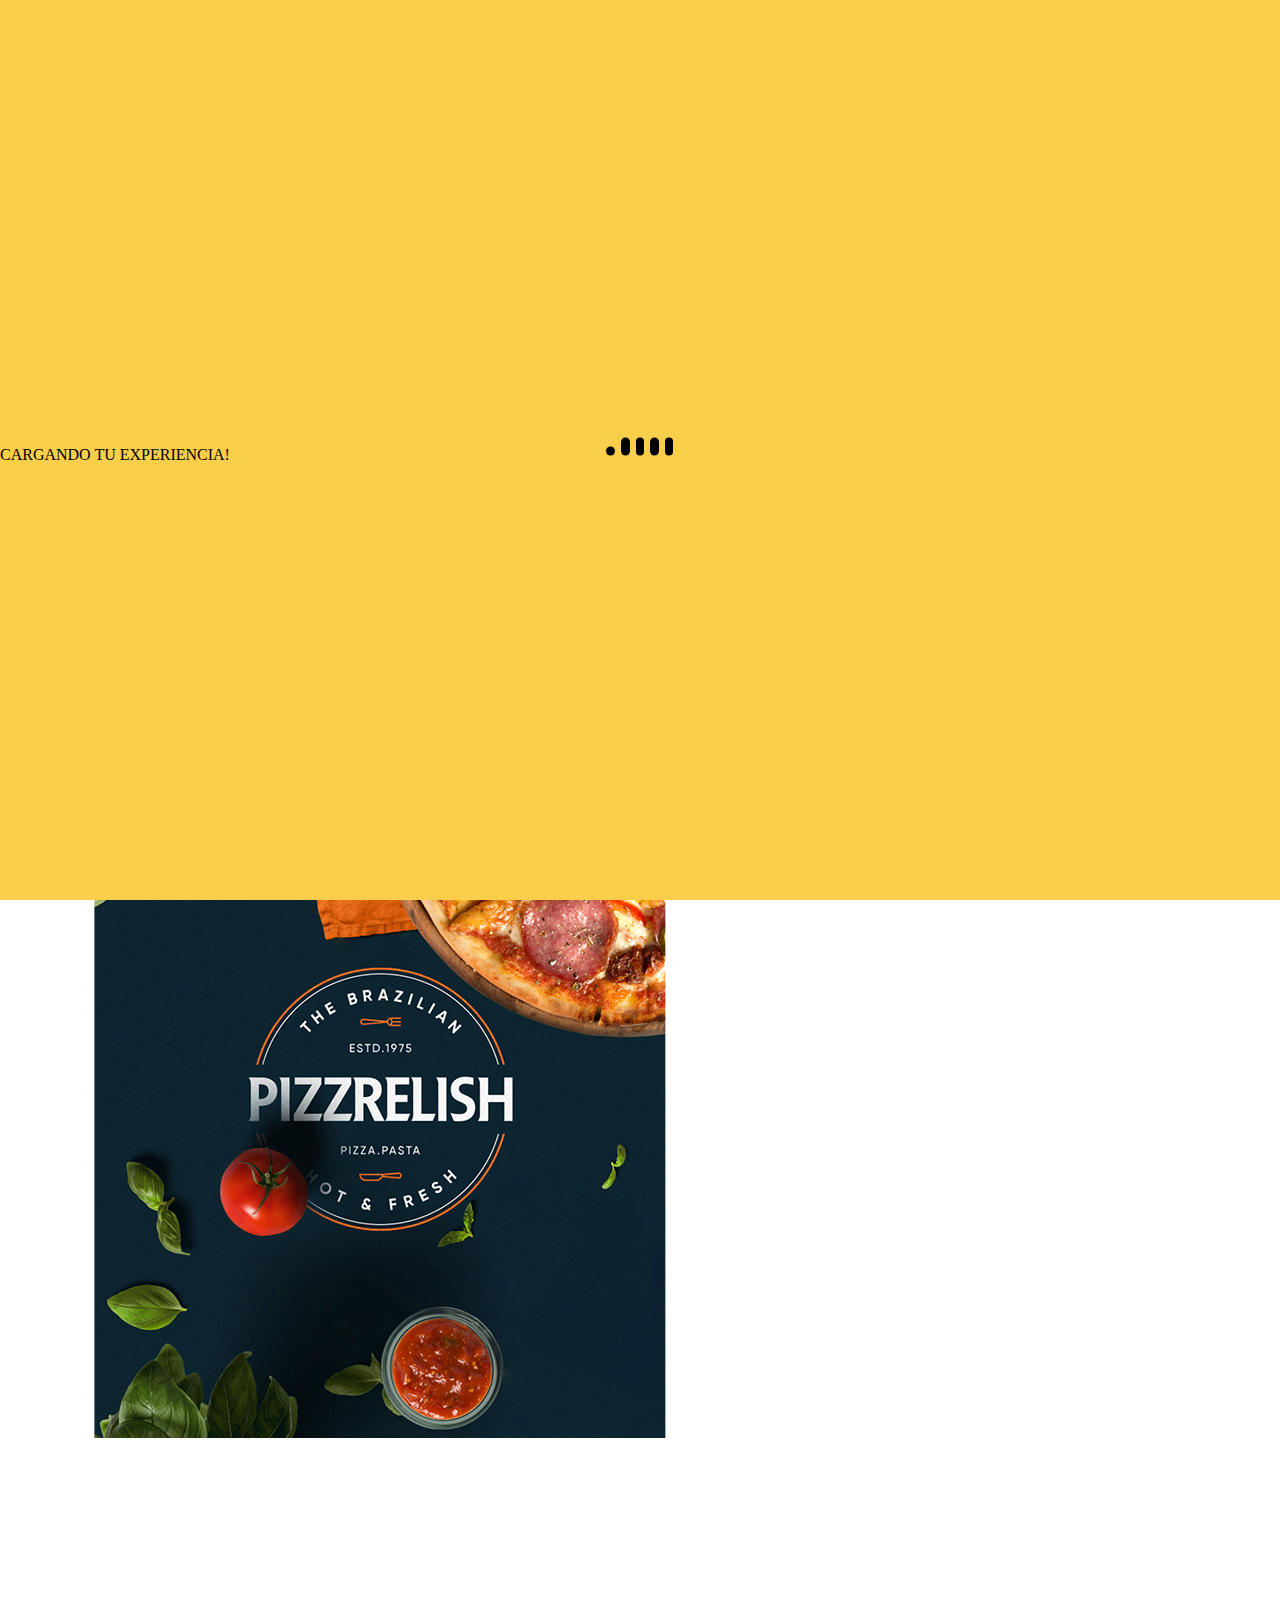
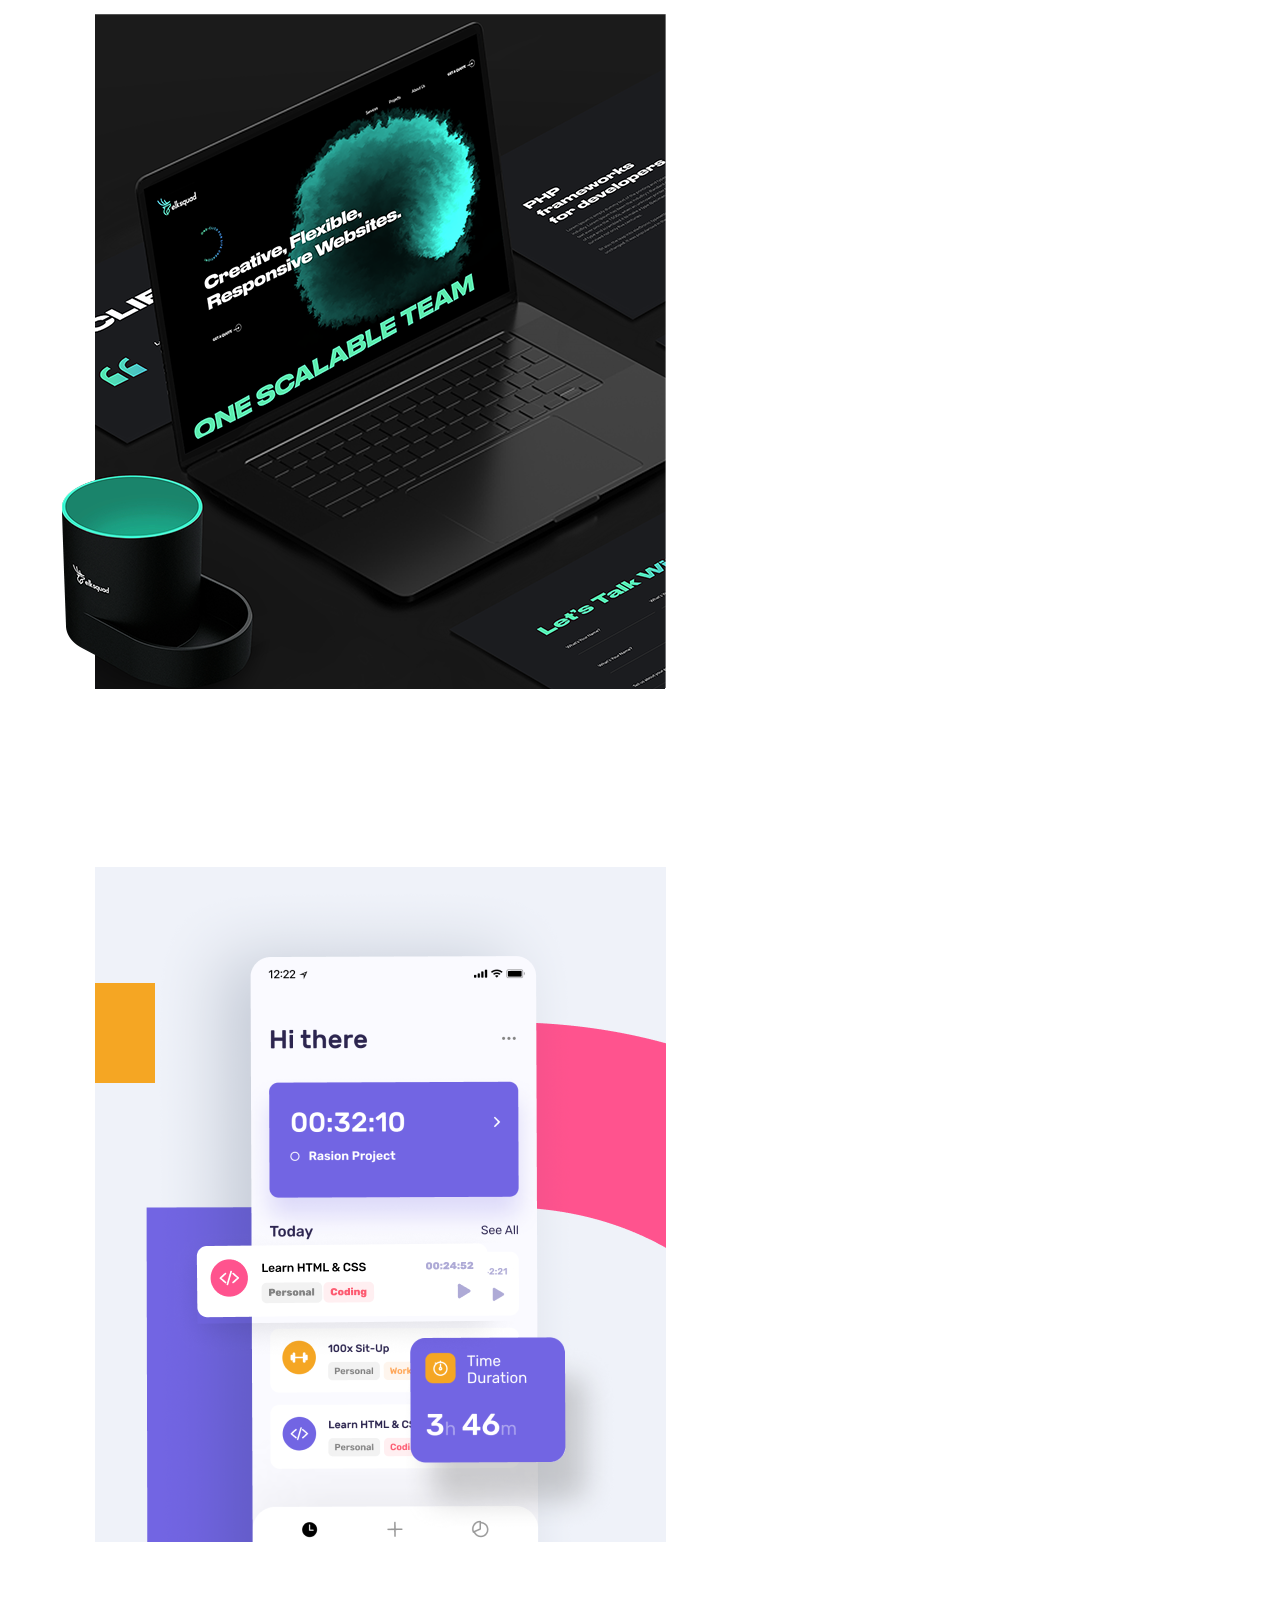
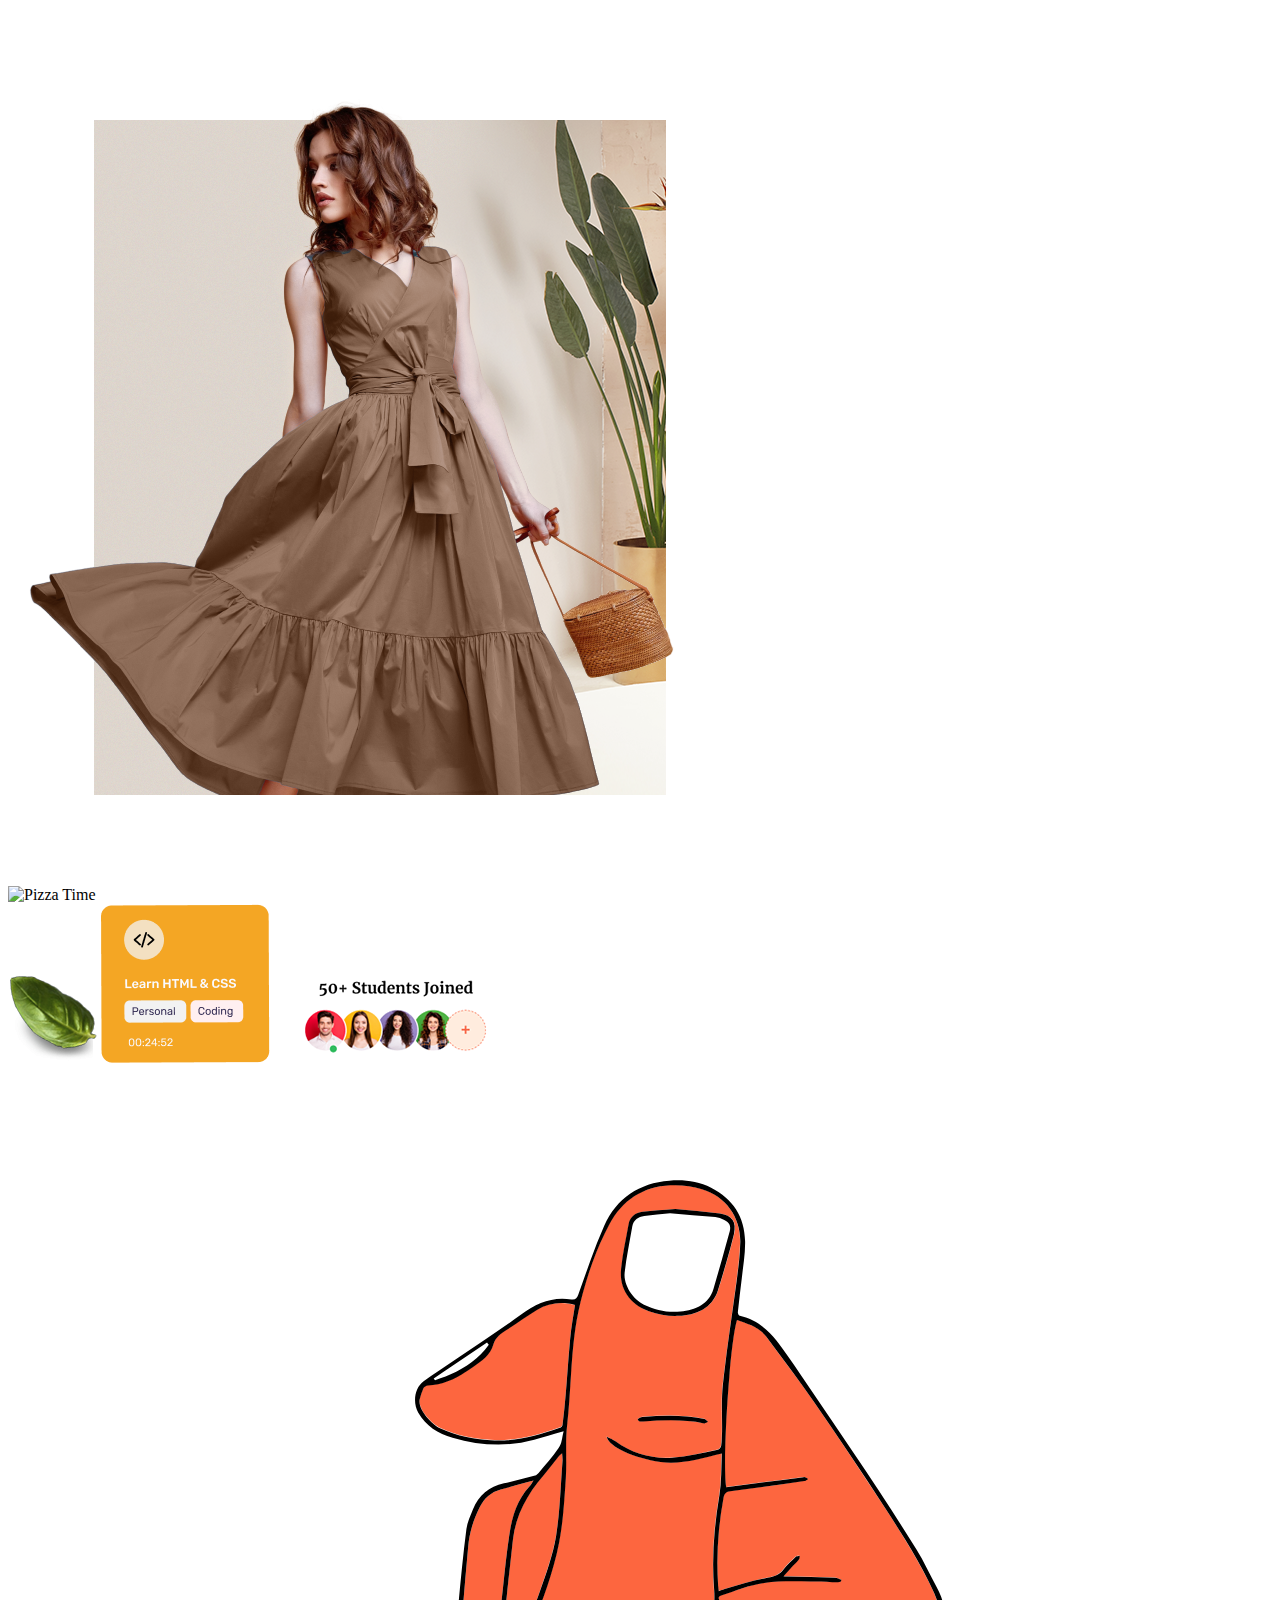
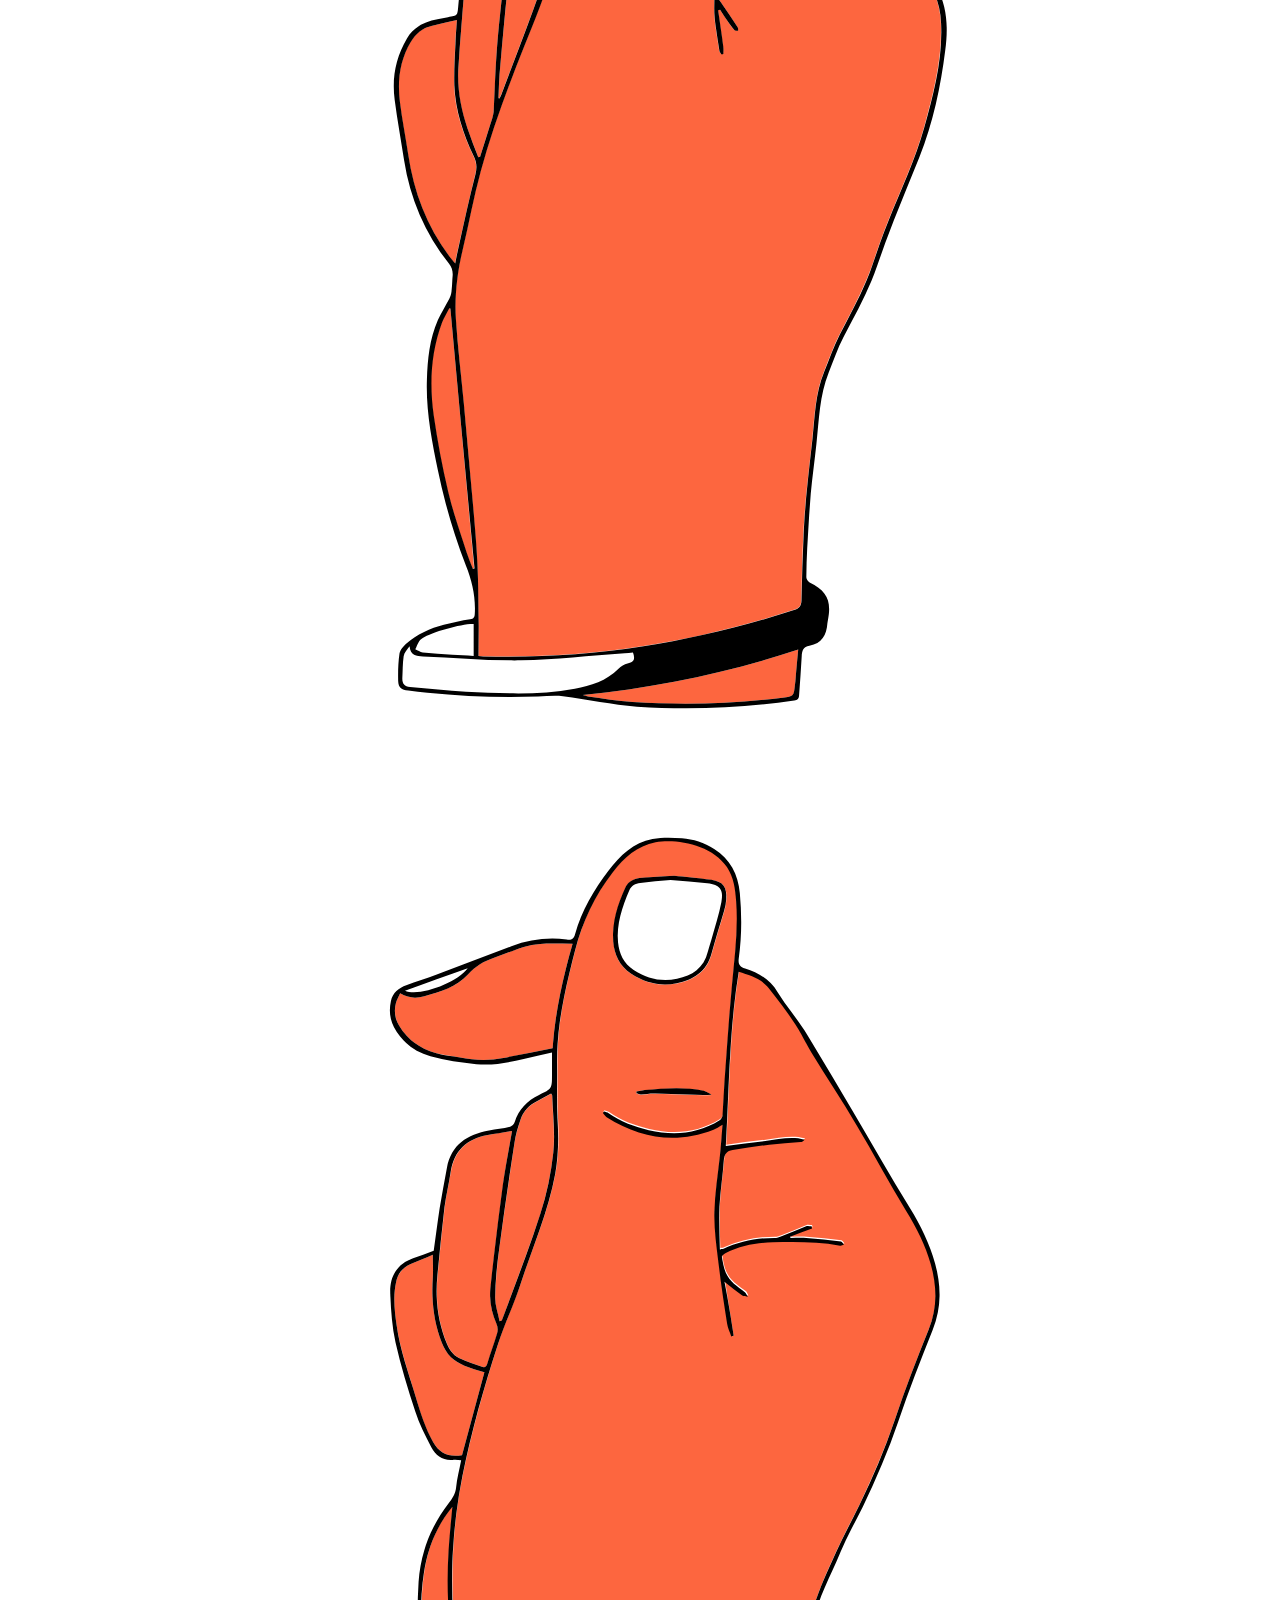
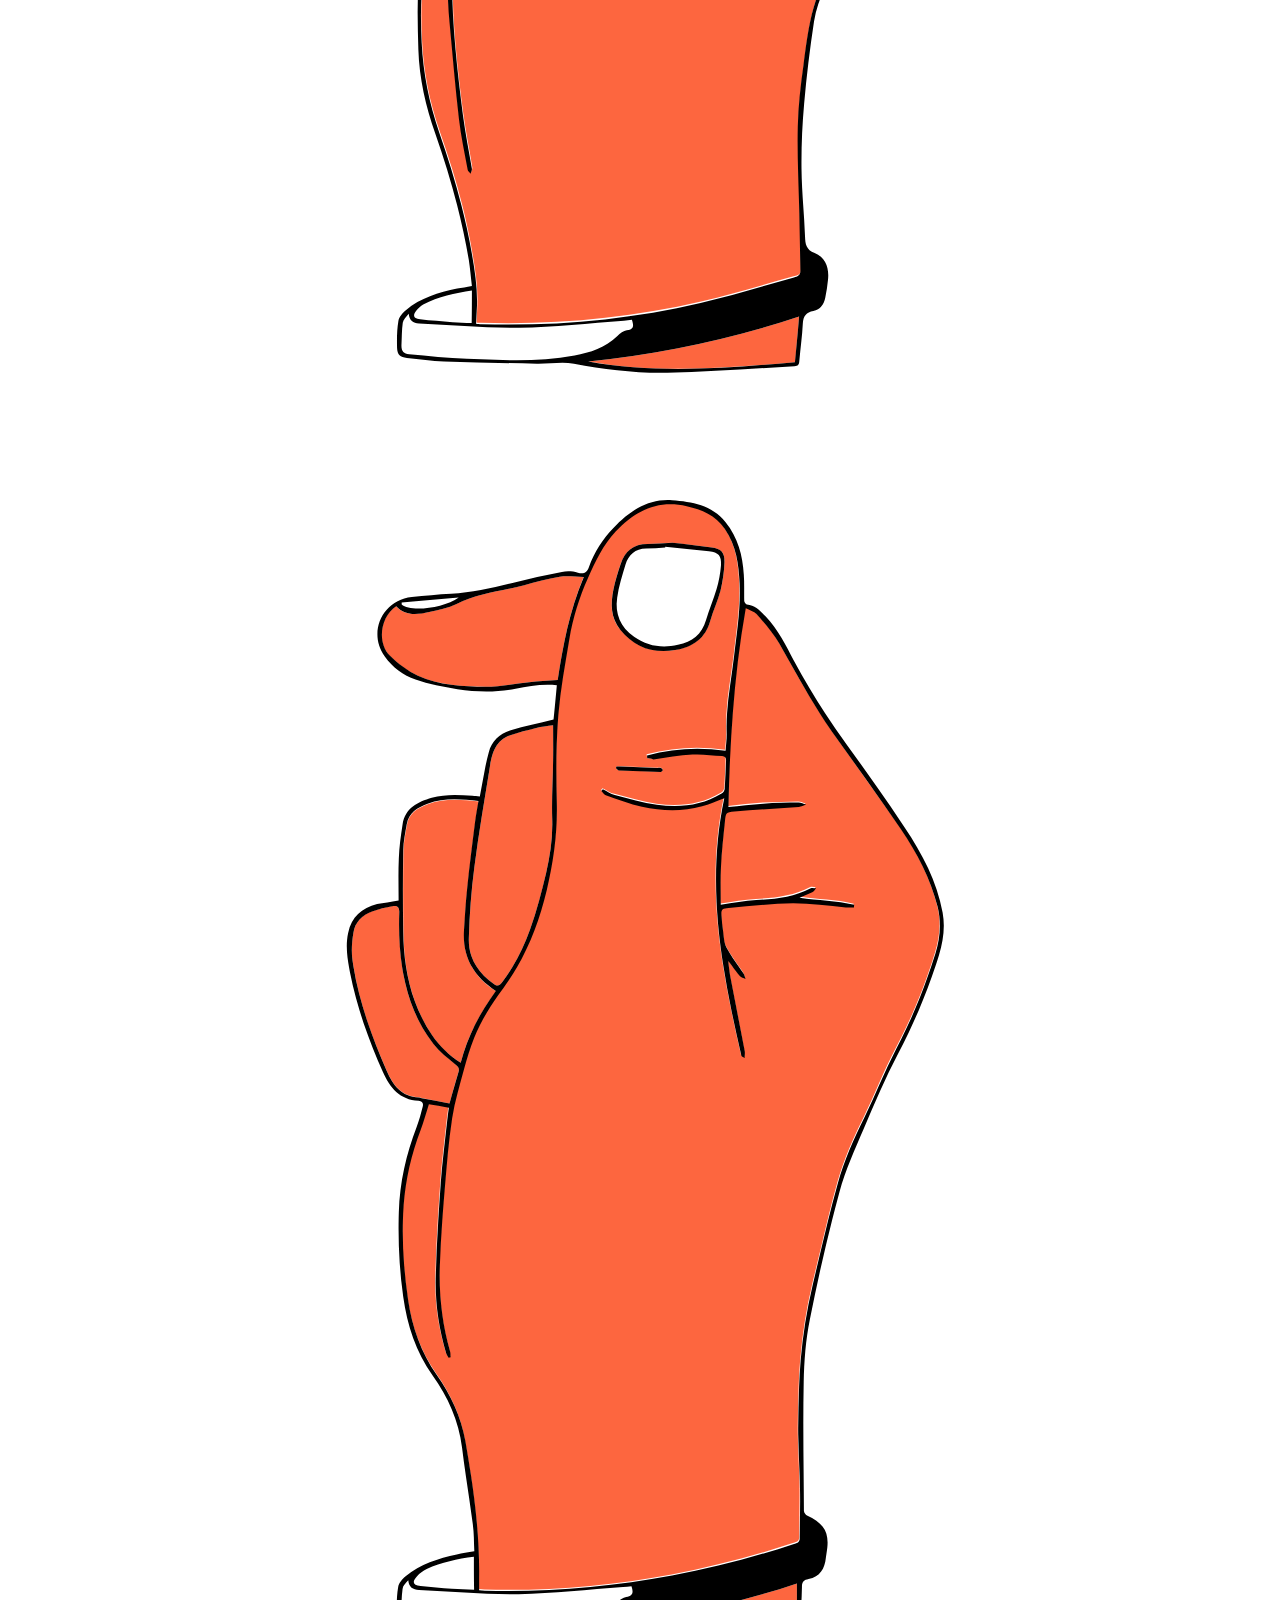
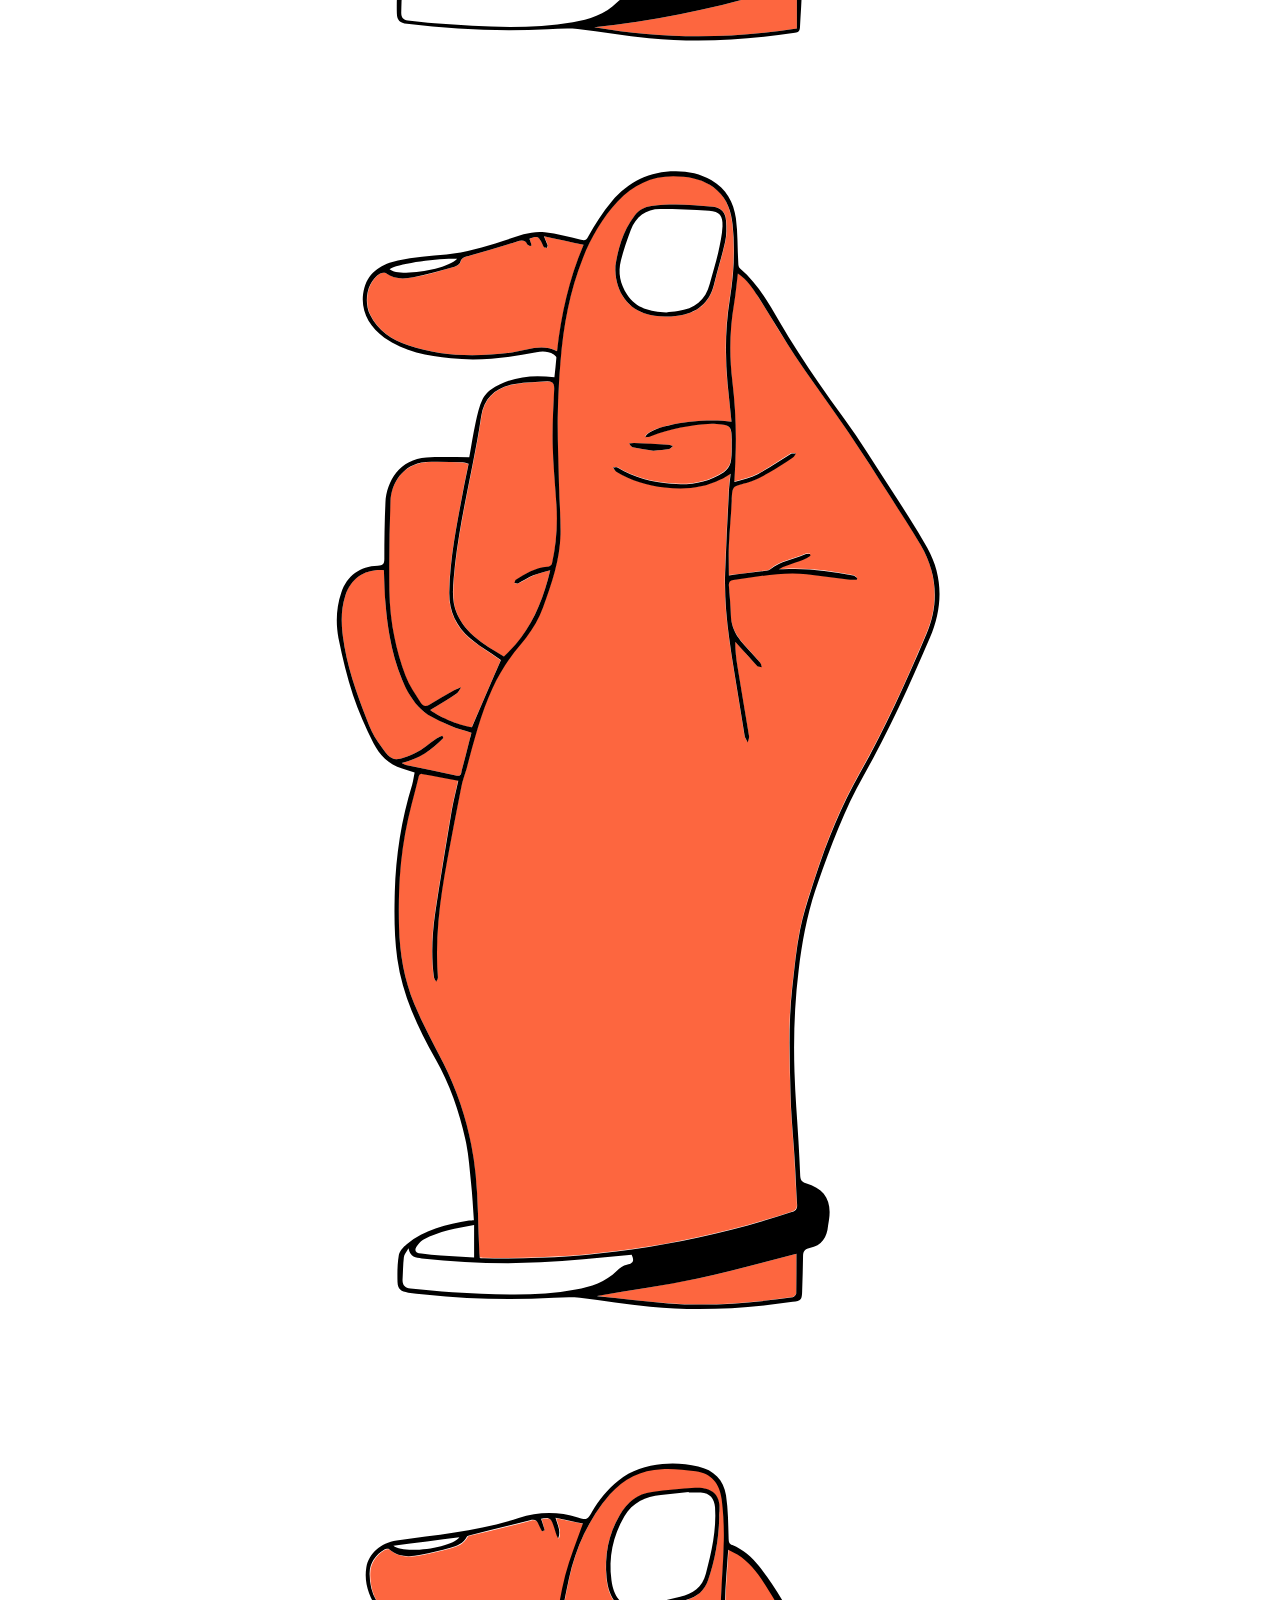
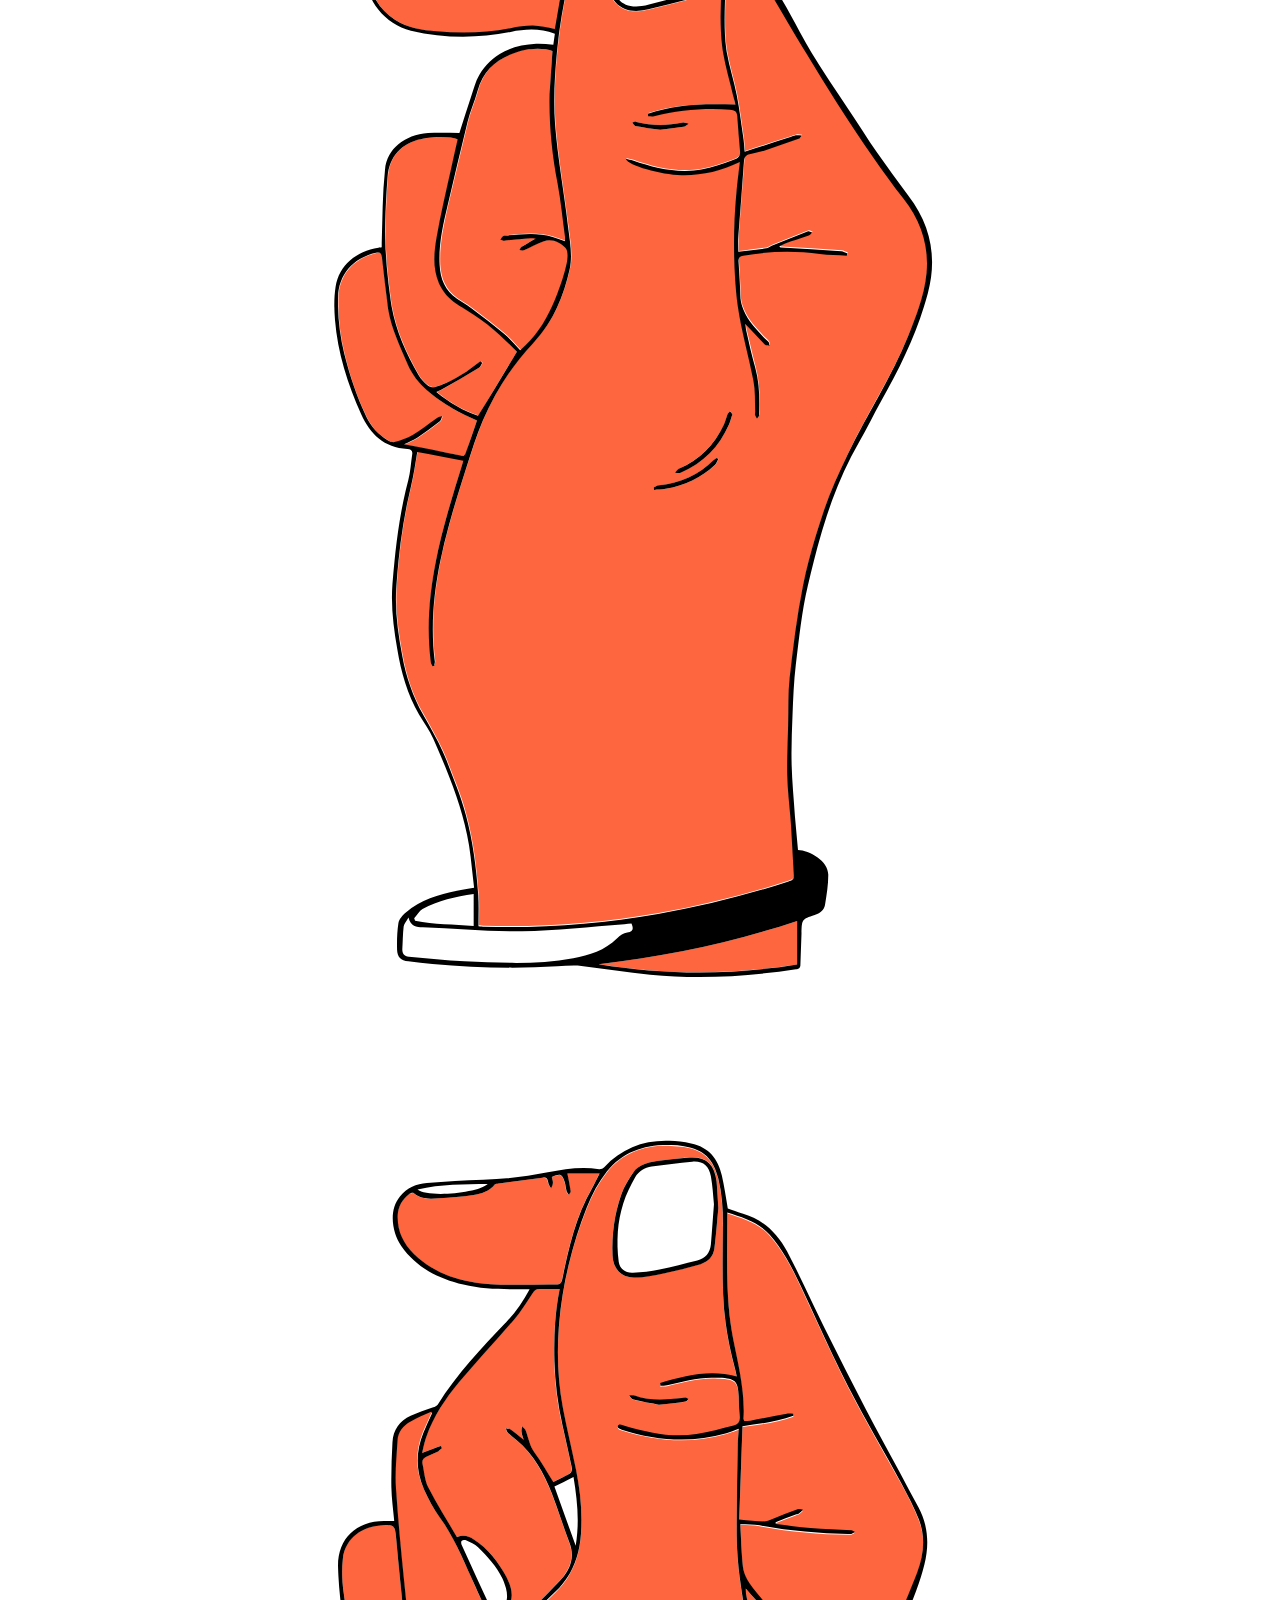
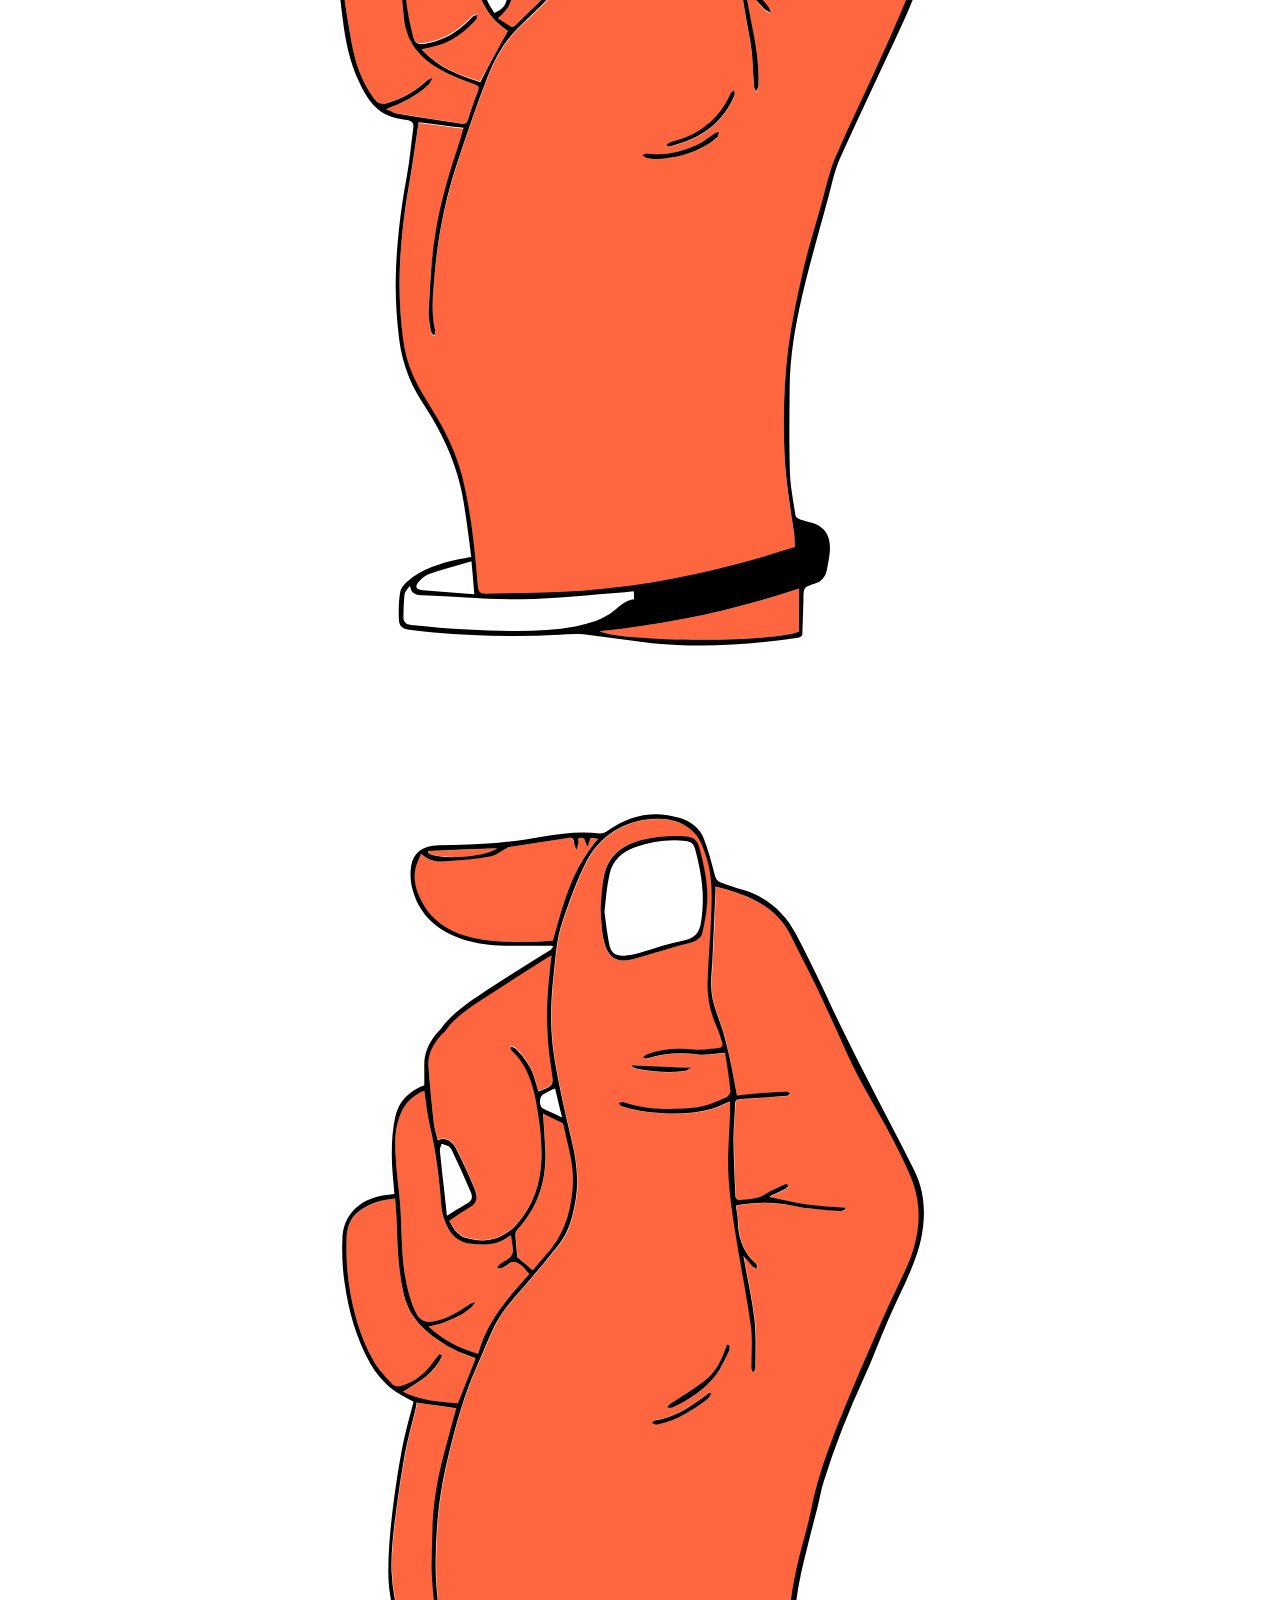
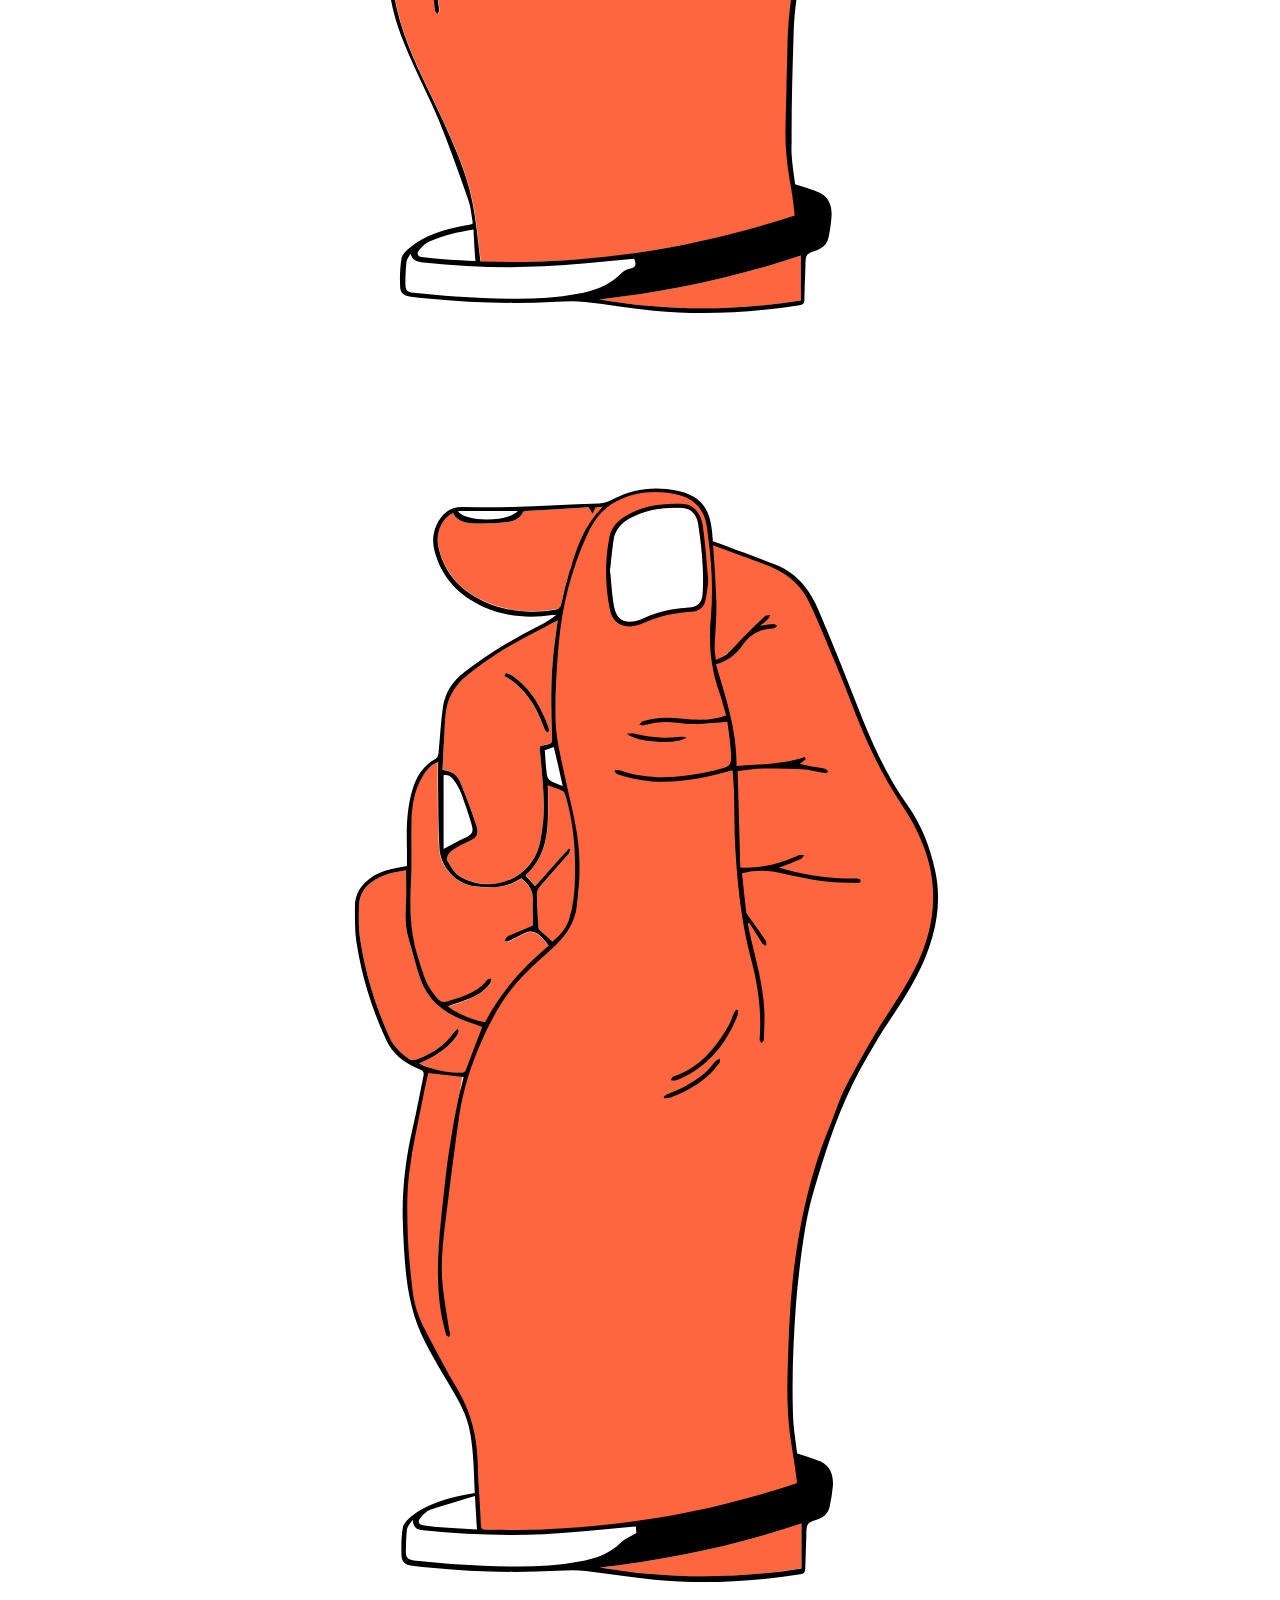
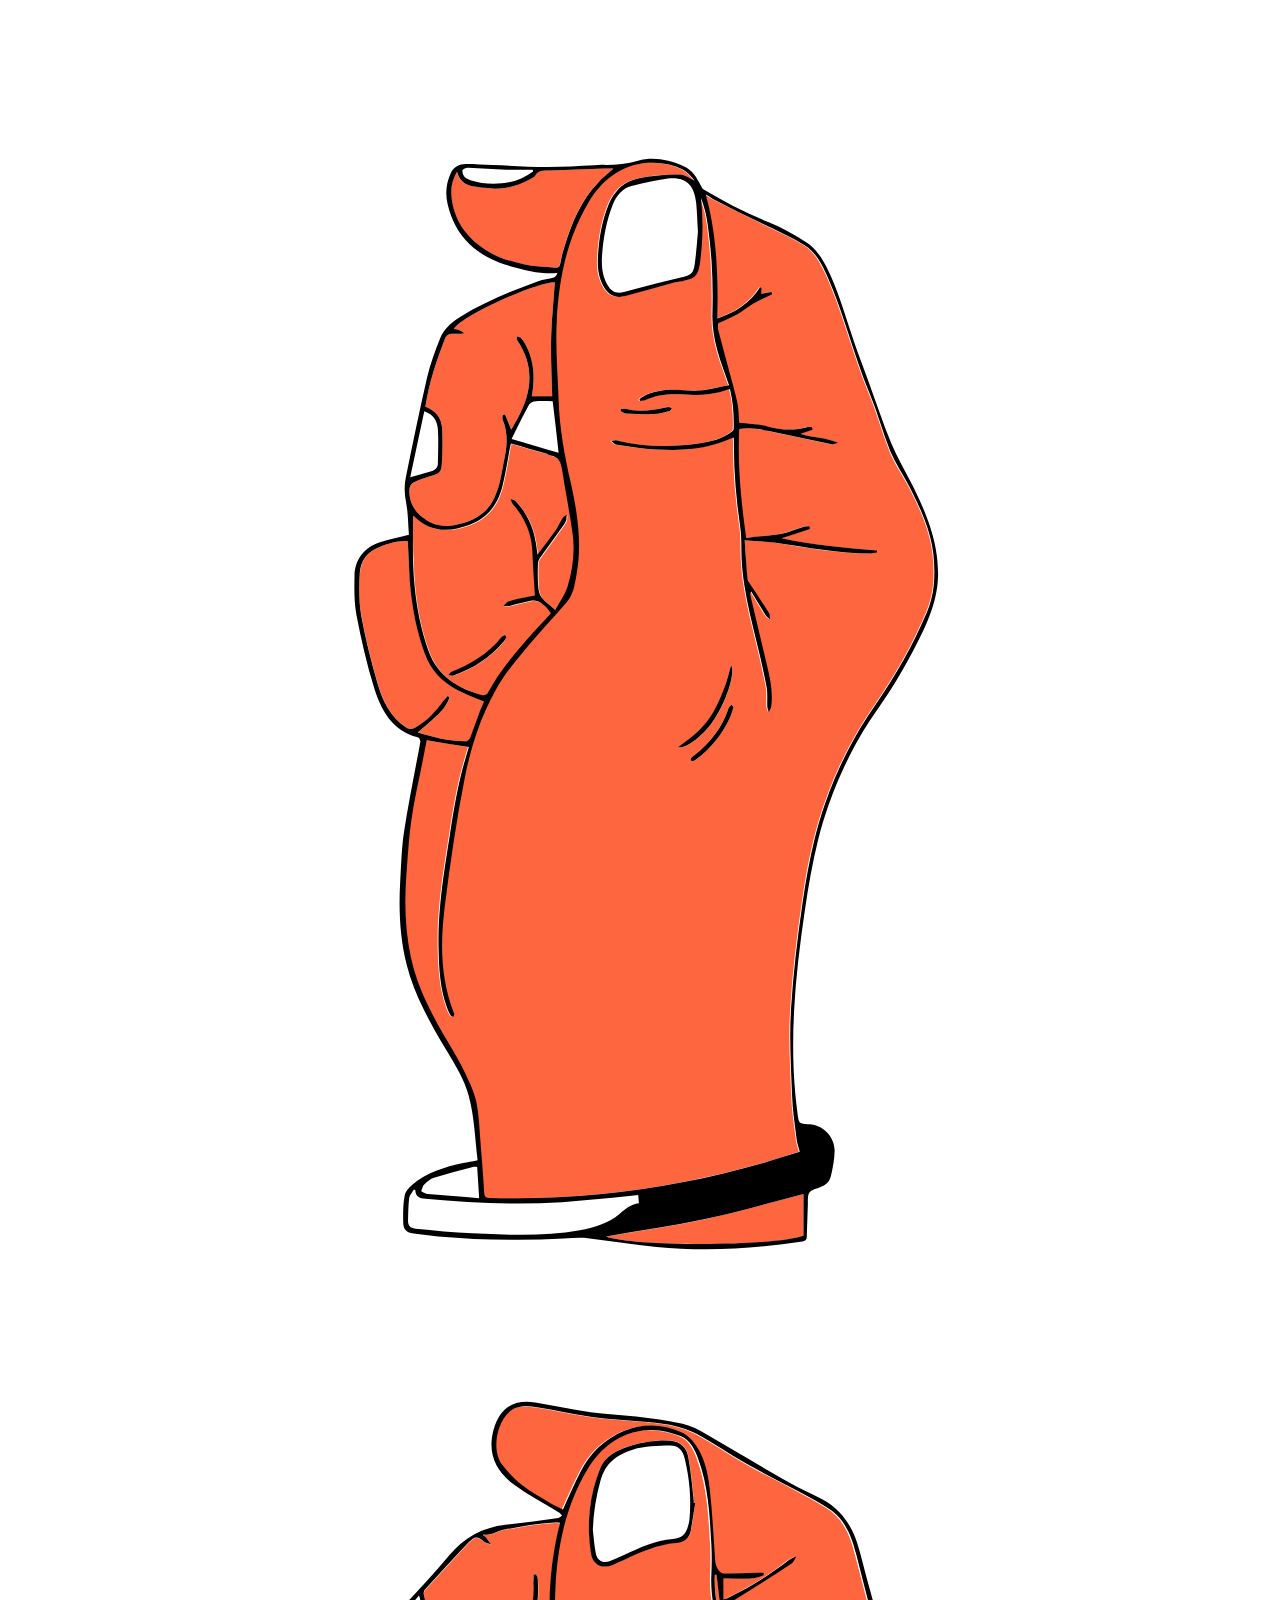
==== commit a39b68a0: "Add files via upload" ====
--- a/index.html
+++ b/index.html
@@ -1,5987 +1,6016 @@
-<!doctype html>
-<html lang="es" >
-<meta http-equiv="content-type" content="text/html;charset=UTF-8" />
-<head>
-        <meta charset="utf-8">
-        <meta name="viewport" content="width=device-width, initial-scale=1">
-				<title>AlterLabs</title>
-        <meta name="title" content="Top Rated UI/UX Design & Development Agency in Houston, TX">
-        <meta name="description" content="Mayabytes is one of the top-rated UI/UX design and web development agency in Houston, Texas. We have industry experts to offer premium and best web design services.">
-		
-		<link rel="icon" href="wp-content/uploads/2022/07/cropped-favicon-1-32x32.png" sizes="32x32" />
-		<link rel="icon" href="wp-content/uploads/2022/07/cropped-favicon-1-192x192.png" sizes="192x192" />
-		<link rel="apple-touch-icon" href="wp-content/uploads/2022/07/cropped-favicon-1-180x180.png" />
-		<meta name="msapplication-TileImage" content="wp-content/uploads/2022/07/cropped-favicon-1-270x270.png" />
-		        
-        
-        
-        <!-- Open Graph / Facebook -->
-        <meta property="og:type" content="website">
-        <meta property="og:url" content="index.html">
-        <meta property="og:title" content="AlterLabs">
-        <meta property="og:description" content="Mayabytes is one of the top-rated UI/UX design and web development agency in Houston, Texas. We have industry experts to offer premium and best web design services.">
-        <meta property="og:image" content="wp-content/themes/mayabytes/assets/images/mayabytes_meta.jpg">
-
-        <!-- Twitter -->
-        <meta property="twitter:card" content="summary_large_image">
-        <meta property="twitter:url" content="index.html">
-        <meta property="twitter:title" content="AlterLabs">
-        <meta property="twitter:description" content="En alterLabs nos encargamos de hacer campañas fuera de lo común para hacer del marketing, algo muy diferente a lo aburrido y cotidiano.">
-        <meta property="twitter:image" content="wp-content/themes/mayabytes/assets/images/mayabytes_meta.jpg">
-        <link rel="stylesheet" type="text/css" href="../cdn.jsdelivr.net/npm/slick-carousel%401.8.1/slick/slick.css"/>
-        <link rel="stylesheet" href="../cdnjs.cloudflare.com/ajax/libs/font-awesome/6.1.1/css/all.min.css">
-        <link rel="stylesheet" href="../cdnjs.cloudflare.com/ajax/libs/animate.css/4.1.1/animate.min.css"/>
-        
-                
-            <link rel="stylesheet" href="wp-content/themes/mayabytes/assets/css/stylec619.css?v=1.0">
-            <link rel="stylesheet" href="wp-content/themes/mayabytes/assets/css/ribbon.css">
-            
-            
-        
-                
-        
-                
-        <script type='text/javascript' src='https://unpkg.com/@popperjs/core@2?ver=1.5.31'
-        id='uc_unpkg_com_popperjs_core_2-js'></script>
-    <script type='text/javascript' src='https://unpkg.com/tippy.js@6?ver=1.5.31'
-        id='uc_unpkg_com_tippy_js_6-js'></script>
-        
-        <style type="text/css">
-            .preloader {
-    position: fixed;
-    top: 0;
-    left: 0;
-    margin: auto;
-    width: 100vw;
-    height: 100vh;
-    background: #F9CE4A;
-    opacity: 1;
-    -webkit-transition: all 0.3s ease;
-    -moz-transition: all 0.3s ease;
-    transition: all 0.3s ease;
-    transition-duration: 500ms;
-    -webkit-transition-duration: 500ms;
-    transition-timing-function: cubic-bezier(0.86, 0, 0.07, 1);
-    -webkit-transition-timing-function: cubic-bezier(0.86, 0, 0.07, 1);
-    z-index: 99999;
-    transition-delay: 0.65s;
-}
-.preloader .inner {
-    /* width: 100vw; */
-    /* height: 100vh; */
-    /* display: flex; */
-    /* flex-wrap: wrap; */
-    /* align-items: self-end; */
-    /* justify-content: center; */
-    overflow: hidden;
-    position: absolute;
-    top: 50%;
-    left: 0;
-    right: 0;
-    margin: 0 auto;
-    transform: translateY(-77%);
-}
-.preloader:before {
-    content: "";
-    width: 0;
-    height: 0;
-    border-style: solid;
-    border-width: 0 200px 100vh 0;
-    border-color: transparent #FFFFFF transparent transparent;
-    position: absolute;
-    left: -200px;
-    top: 0;
-}
-.preloader:after {
-    content: "";
-    width: 0;
-    height: 0;
-    border-style: solid;
-    border-width: 100vh 0 0 200px;
-    border-color: transparent transparent transparent #F9CE4A;
-    position: absolute;
-    right: -200px;
-    top: 0;
-}
-.preloader * {
-    -webkit-transition: all 0.3s ease;
-    -moz-transition: all 0.3s ease;
-    transition: all 0.3s ease;
-    transition-duration: 500ms;
-    -webkit-transition-duration: 500ms;
-    transition-timing-function: cubic-bezier(0.86, 0, 0.07, 1);
-    -webkit-transition-timing-function: cubic-bezier(0.86, 0, 0.07, 1);
-}
-.transition-overlay {
-    width: 100vw;
-    height: 100vh;
-    position: fixed;
-    right: calc(-100% - 200px);
-    bottom: 0;
-    background: #797979;
-    z-index: 9999;
-    -webkit-transition: all 0.3s ease;
-    -moz-transition: all 0.3s ease;
-    transition: all 0.3s ease;
-    transition-duration: 500ms;
-    -webkit-transition-duration: 500ms;
-    transition-timing-function: cubic-bezier(0.86, 0, 0.07, 1);
-    -webkit-transition-timing-function: cubic-bezier(0.86, 0, 0.07, 1);
-    visibility: hidden;
-}
-.preloader .inner .percentage {
-    width: 100%;
-    font-size: 18px;
-    text-transform: uppercase;
-    line-height: 1;
-    font-weight: 600;
-    color: #000;
-    text-align: center;
-    letter-spacing: 10px;
-    opacity: 0;
-    transition-delay: 0.10s;
-    display: block;
-    font-family: Roboto Condensed,sans-serif;
-    margin-top: 50px;
-}
-.navigation__transparent.navbar{
-    visibility: hidden;
-}
-.page-loaded .preloader .percentage {
-    margin-left: 30px;
-    opacity: 0;
-}
-.page-loaded .preloader {
-    left: calc(-100% - 200px);
-    visibility: hidden;
-}
-
-.preloader .inner video {
-    width: 350px;
-    height: 350px;
-}
-
-            /*#preloader {
-                position: absolute;
-                top: 0;
-                left: 0;
-                right: 0;
-                bottom: 0;
-                background-color: #ffffff;
-                z-index: 99;
-                height: 100%;
-            }
-
-            #status {
-                width: 34%;
-                height: auto;
-                position: absolute;
-                left: 50%;
-                top: 50%;
-                margin: -17% 0 0 -17%;
-            }
-
-            #status video {
-                width: 100%;
-            }*/
-
-            .loader {
-                position: fixed;
-                width: 100%;
-                height: 100%;
-                z-index: 999999;
-                pointer-events: none;
-            
-            }
-            
-            
-
-            .loader video {
-                height: 100%;
-                width: 100%;
-                object-fit: cover;
-            }
-            .loader.mac{
-                
-                display: none;
-            }
-            .hands-pre {
-	width: 25%;
-	min-width: 15em;
-	text-align: center;
-	margin: 20% auto -13px;
-	padding: 0;
-}
-.thumb {
-    display: inline-block;
-    width: 0.55em;
-    height: 0.55em;
-    background-color: #000;
-    margin: 1em 0.1em 0 0;
-    border-radius: 50%;
-}
-.finger {
-    display: inline-block;
-    width: 0.55em;
-    height: 1.1em;
-    background-color: #000;
-    margin: 0 0.055em;
-    border-radius: 45px;
-    animation-name: tap;
-    animation-duration: 1s;
-    animation-iteration-count: infinite;
-}
-
-@media screen and (max-width: 768px) {
-    
-    .preloader .inner {
-    overflow: hidden;
-    position: relative !important;
-    left: unset !important;
-    top: 50%;
-    margin: 0 auto !important;
-    transform: translateY(-50%) !important;
-}    
-}
-
-.finger:nth-child(2) {
-	animation-delay: .8s;
-}
-.finger:nth-child(3) {
-	animation-delay: .7s;
-}
-.finger:nth-child(4) {
-	animation-delay: .6s;
-}
-.finger:nth-child(5) {
-	animation-delay: .5s;
-}
-@keyframes tap {
-	0% {
-		transform: translateY(0);
-	}
-	
-	60% {
-		transform: translateY(-0.5em);
-	}
-	
-	70% {
-		transform: translateY(0);
-	}
-	100% {
-		transform: translateY(0);
-	}
-}
-        </style>
-        
-                
-                
-    </head>
-    
-    <body data-rsssl=1  >
-   
-    <!-- Google Tag Manager (noscript) -->
-	<noscript><iframe src="https://www.googletagmanager.com/ns.html?id=GTM-TWZH7GJ"
-	height="0" width="0" style="display:none;visibility:hidden"></iframe></noscript>
-	<!-- End Google Tag Manager (noscript) -->
-    
-        		       
-        <div class="preloader">
-            <div class="inner">
-                <div class="hands-pre">
-                    <div class="thumb"></div>
-                    <div class="finger"></div>
-                    <div class="finger"></div>
-                    <div class="finger"></div>
-                    <div class="finger"></div>
-                </div>
-                <div class="patient">
-                    CARGANDO TU EXPERIENCIA!
-                </div>
-                <span class="percentage">CARGANDO TU EXPERIENCIA! <span id="percentage">0</span>%</span>
-            </div>
-            <div class="loader-progress" id="loader-progress"> </div>
-        </div>
-				
-        <div class="transition-overlay"></div>
-       
-        <div class="loader">
-            <video id="page-leave" class="videoblack videocheck activedb isPlaying" poster="data:image/png;base64, wolQTkcNChoKAAAADUlIRFIAAAABAAAAAQgGAAAAHxXDhMKJAAAACklEQVR4AWMAAQAABQABNsOQwojDnQAAAABJRU5Ewq5CYMKC" preload="false" muted="" playsinline="">
-             <source src="wp-content/themes/mayabytes/assets/videos/loaderblack.webm" type="video/webm">
-             <!--<source src="https://mayabytes.com/wp-content/themes/mayabytes/assets/videos/loaderblack.mp4" type="video/mp4">-->
-            </video>
-        </div>
- 
-        
-        <main >
-            <header>
-                <a href="index.html" id="logo" style="transform: matrix(7, 0, 0, 7, 0, 0);">
-                    <svg id="Layer_1" data-name="Layer 1" xmlns="http://www.w3.org/2000/svg" version="1.1" viewBox="0 0 500 1000">
-                        <defs>
-                          <style>
-                            .cls-1 {
-                              fill: #000;
-                              stroke-width: 0px;
-                            }
-                          </style>
-                        </defs>
-                        <path class="cls-1" d="M165.75,358.47h-46.97l-.37,1.1h0s-.89,2.67-.89,2.67l-22.39,66.96-.08-.04L15.22,666.87h121.13c.02-2.96.04-5.93.04-8.89,0-.05.01-.1.02-.16H38.49c-.16.1-.31.21-.46.31l20.68-61.6h-.57c.17-.89.46-1.74.89-2.48.35-1.08.77-2.15,1.26-3.2,0-.06,0-.12.01-.18.2-1.71.81-3.4,1.57-5.02.48-1.81,1.18-3.54,1.84-5.28.37-1.43.73-2.86,1.12-4.26.12-.44.27-.84.44-1.22h-.09l.54-1.6c.14-.63.32-1.21.57-1.69l62.25-185.16,64.65,188.3c2.71,7.16,4.9,14.56,7.48,21.79h-.51l24.04,70.34h47.68l-106.14-308.4Z"/>
-                        <path class="cls-1" d="M326.03,649.31h146.08v18.1h-190.22v-308.94h44.13v290.84Z"/>
-                        <path class="cls-1" d="M392.96,358.47h237.88v18.1h-97.09v290.84h-43.69v-290.84h-97.09v-18.1Z"/>
-                        <path class="cls-1" d="M838.23,358.47h-190.22v308.94h190.22v-18.1h-146.53v-136.37h43.29c-.29-6.03-.49-12.06-.62-18.09h-42.67v-118.28h146.53v-18.1Z"/>
-                        <path class="cls-1" d="M1062.49,664.98v-308.94h-58.47c-24.4,0-45.23,2.8-62.49,8.39-17.25,5.59-31.31,13.1-42.18,22.51-10.86,9.42-18.75,20.45-23.66,33.1-4.91,12.65-7.36,26.04-7.36,40.16,0,21.18,4.91,39.13,14.73,53.84,9.82,14.72,23.66,26.34,41.51,34.87l-66.06,116.07h48.65l59.36-103.72c11.01,1.77,22.76,2.65,35.26,2.65h16.07v101.07h44.63ZM1017.86,545.82h-.45c-27.67,0-50.44-5.81-68.29-17.43-17.85-11.62-28.71-30.38-32.58-56.27-1.79-11.47-1.56-23.02.67-34.64,2.23-11.62,6.92-22.14,14.06-31.56,7.14-9.41,17.11-17.06,29.9-22.95,12.8-5.88,28.87-8.83,48.21-8.83h8.48v171.68Z"/>
-                        <g>
-                          <path class="cls-1" d="M853.53,741.38l9.96-62.87h3.65l-9.41,59.4h32.71l-.55,3.48h-36.37Z"/>
-                          <path class="cls-1" d="M891.9,741.38l36.32-62.87h3.48l16.4,62.87h-3.92l-4.78-18.19,2.22.8h-37.93l2.56-.8-10.45,18.19h-3.92ZM929.07,683.59l-21.51,37.46-1.83-.53h34.98l-1.83.53-9.64-37.46h-.17Z"/>
-                          <path class="cls-1" d="M959.51,741.38l9.96-62.87h22.45c6.21,0,10.79,1.43,13.76,4.28s4.04,6.93,3.2,12.22c-.63,3.98-2.31,7.28-5.05,9.9-2.73,2.62-6.14,4.34-10.22,5.17l.2-1.25c2.85.3,5.25,1.1,7.19,2.41,1.94,1.31,3.31,3.06,4.13,5.26.81,2.2.98,4.82.5,7.85-.59,3.75-1.86,6.88-3.8,9.41-1.94,2.53-4.49,4.43-7.65,5.71-3.16,1.28-6.86,1.92-11.09,1.92h-23.58ZM968.47,707.85h18.53c5.22,0,9.37-1.11,12.45-3.34,3.08-2.23,4.95-5.42,5.61-9.59.67-4.22-.19-7.43-2.56-9.63-2.38-2.2-6.18-3.3-11.4-3.3h-18.53l-4.1,25.86ZM963.71,737.9h19.84c2.14,0,4.1-.16,5.86-.49,1.76-.33,3.34-.85,4.73-1.56,1.39-.71,2.6-1.59,3.64-2.63,1.04-1.04,1.88-2.27,2.54-3.7.66-1.43,1.14-3.06,1.43-4.91s.33-3.48.12-4.91c-.21-1.43-.67-2.66-1.37-3.7-.7-1.04-1.64-1.92-2.8-2.63-1.16-.71-2.57-1.23-4.23-1.56-1.66-.33-3.56-.49-5.71-.49h-19.84l-4.21,26.58Z"/>
-                          <path class="cls-1" d="M1035.96,742.09c-3.19,0-6.09-.3-8.69-.89-2.6-.59-4.94-1.47-7.02-2.63-2.08-1.16-3.91-2.57-5.51-4.24l2.25-3.21c1.77,1.67,3.56,3.05,5.39,4.15,1.83,1.1,3.89,1.9,6.19,2.41,2.3.51,4.96.76,7.97.76,5.8,0,10.35-1.19,13.66-3.57,3.3-2.38,5.27-5.53,5.89-9.45.34-2.14.16-3.95-.53-5.44-.69-1.49-1.97-2.75-3.84-3.79-1.87-1.04-4.37-1.89-7.51-2.54l-8.33-1.78c-5.27-1.13-9.04-3-11.29-5.62-2.25-2.62-3.03-6.15-2.32-10.61.56-3.57,1.94-6.69,4.14-9.36,2.19-2.68,4.99-4.76,8.39-6.24,3.4-1.49,7.12-2.23,11.19-2.23,2.78,0,5.33.3,7.65.89,2.31.6,4.42,1.5,6.31,2.72,1.9,1.22,3.51,2.72,4.86,4.5l-2.25,3.21c-2.29-2.73-4.8-4.7-7.51-5.89-2.71-1.19-5.92-1.78-9.64-1.78-3.42,0-6.5.58-9.24,1.74-2.74,1.16-4.98,2.81-6.74,4.95-1.76,2.14-2.87,4.64-3.32,7.49-.55,3.45,0,6.17,1.67,8.16,1.66,1.99,4.62,3.43,8.89,4.33l8.33,1.78c5.72,1.25,9.81,3.08,12.27,5.49,2.46,2.41,3.36,5.72,2.69,9.94-.52,3.27-1.83,6.17-3.94,8.7-2.11,2.53-4.88,4.5-8.29,5.93-3.42,1.43-7.33,2.14-11.74,2.14Z"/>
-                        </g>
-                      </svg>
-                </a>
-                <a href="javascript:void(0);" id="menu-open">
-                    <span></span>
-                    <span></span>
-                    <span></span>
-                </a>
-            </header>
-            <menu>
-                <a href="javascript:void(0);" id="menu-close"><i class="fa-solid fa-xmark"></i></a>
-                <nav id="main-nav">
-                    <tag>Menu</tag> 
-                    <ul id="menu-primary-menu" class=""><li id="menu-item-40" class="menu-item menu-item-type-post_type menu-item-object-page menu-item-home current-menu-item page_item page-item-5 current_page_item menu-item-40"><a href="index.html" aria-current="page">Inicio</a></li>
-<li id="menu-item-61" class="menu-item menu-item-type-post_type menu-item-object-page menu-item-61"><a href="">Trabajos</a></li>
-<li id="menu-item-48" class="menu-item menu-item-type-post_type menu-item-object-page menu-item-48"><a href="">Servicios</a></li>
-<li id="menu-item-66" class="menu-item menu-item-type-post_type menu-item-object-page menu-item-66"><a href="">Nosotros</a></li>
-<li id="menu-item-196" class="menu-item menu-item-type-post_type menu-item-object-page menu-item-196"><a href="">Blog</a></li>
-<li id="menu-item-7" class="menu-item menu-item-type-post_type menu-item-object-page menu-item-7"><a href="">Contacto</a></li>
-</ul>                </nav>
-                <nav id="social-nav">
-                    <ul>
-                        <li><a href="https://www.instagram.com/" target="_blank"><i class="fa-brands fa-instagram"></i></a></li>
-                        <li><a href="https://www.facebook.com/" target="_blank"><i class="fa-brands fa-facebook-f"></i></a></li>
-                        <li><a href="https://twitter.com/" target="_blank"><i class="fa-brands fa-twitter"></i></a></li>
-                        <li><a href="https://www.linkedin.com/company/" target="_blank"><i class="fa-brands fa-linkedin-in"></i></a></li>
-                        <li>
-                            <tag>Social</tag>
-                        </li>
-                    </ul>
-                </nav>
-                <div id="contact-info">
-                    <tag>NOS LLAMAS?</tag>
-                    <p>
-                        <a href="mailto:info@alterlabs.com">info@alter-labs.net</a><span> | </span><a href="tel: (315)705-2810">+57 (315)705-2810</a>
-                    </p>
-
-                    <p class="address">Diagonal 53D # 21 - 65, Bogotá <br>D,C. 111311, COL</p>
-                </div>
-            </menu>
-			
-<style>
-	@media screen and (max-width: 767px) {
-		article .ios p {
-			font-size: 9.5px;
-			line-height: 14px;
-		}
-		
-		article.branding>div+div .project-details.ios div[data-project] h2 {
-			font-size: 24px;
-			line-height: 26px;
-		}
-	}
-</style>
-
-
-
-  
-           <!--<div class="ribbon_badge">
-                
-                <div class="ribbon">
-                   <p>AW</p> 
-                </div>
-                <div class="ribbon_tooltip">
-                    <div class="title">We are Ranked</div>
-                    <div class="desc">Top marketing en Agencias!</div>
-                </div>
-            </div>-->
-            <section>
-                <article class="empower">
-                    <div>
-                        <h1>Campañas que <span class="underline">EMPODERAN<span></span></span> tu marca!</h1>
-                        <p>Añadiendo alas a su marca a través de ideas brillantes y una marca holística
-                            Conceptos, diseños extraordinarios y artesanales. Colaboramos con
-                            empresas para crear experiencias digitales extraordinarias.</p>
-                    </div>
-                    <div>
-                        <div class="super-hand">
-                            <div id="super-hand-reveal"></div>
-                            <div id="super-hand-loop"></div>
-                        </div>
-                    </div>
-                    <div>
-                        <div class="footnote left">
-                            <p>Somos una agencia de marketing <br>Hecha con mucha dedicación en Bogotá, COL</p>
-                        </div>
-                        <div>
-                            <a href="contact-us/index.html" class="lets-talk">
-                                
-                                <span class="lets-talk-fallback">
-                                    <span></span>
-                                </span>
-                            </a>
-                        </div>
-                        <div class="footnote right">
-                            <!--<p>Weaving together creativity and practical ways to <br>link people to cutting-edge technology.</p>-->
-                        </div>
-                    </div>
-                </article>
-                <article class="branding">
-                    <div>
-                        <div class="projects">
-                            <div class="project-images">
-                                <div class="project">
-                                    <div>
-                                        <img src="wp-content/themes/mayabytes/assets/images/projects/project-main-1.png" alt="Pizza Time" data-project="1" class="active">
-                                    </div>
-                                    <div>
-                                        <img src="wp-content/themes/mayabytes/assets/images/projects/project-main-2.png" alt="Pizza Time" data-project="2">
-                                    </div>
-                                    <div>
-                                        <img src="wp-content/themes/mayabytes/assets/images/projects/project-main-3.png" alt="Pizza Time" data-project="3">
-                                    </div>
-                                    <div>
-                                        <img src="wp-content/themes/mayabytes/assets/images/projects/project-main-4.png" alt="Pizza Time" data-project="4">
-                                    </div>
-                                    <div>
-                                        <img src="wp-content/themes/mayabytes/assets/images/projects/project-main-5.webp" alt="Pizza Time" data-project="5">
-                                    </div>
-                                </div>
-                                <span></span>
-                                <div class="parallax">
-                                    <img src="wp-content/themes/mayabytes/assets/images/projects/parallax/project-parallax-1.png" alt="Pizza Time" data-project="1" class="active">
-                                    <img src="wp-content/themes/mayabytes/assets/images/projects/parallax/project-parallax-3.png" alt="Pizza Time" data-project="3">
-                                    <img src="wp-content/themes/mayabytes/assets/images/projects/parallax/project-parallax-5.png" alt="Pizza Time" data-project="5">
-                                </div>
-                            </div>
-                            <div class="snap">
-                                <svg version="1.1" xmlns="http://www.w3.org/2000/svg" xmlns:xlink="http://www.w3.org/1999/xlink" x="0px" y="0px" viewBox="0 0 576 576" style="enable-background:new 0 0 576 576;" xml:space="preserve" id="snap-1">
-                                    <style type="text/css">
-                                    .st0 {
-                                        fill: #FD663F;
-                                    }
-
-                                    .st1 {
-                                        fill-rule: evenodd;
-                                        clip-rule: evenodd;
-                                        fill: #FD663F;
-                                    }
-
-                                    .st2 {
-                                        fill: #FFFFFF;
-                                    }
-
-                                    .st3 {
-                                        fill-rule: evenodd;
-                                        clip-rule: evenodd;
-                                    }
-
-                                    .st4 {
-                                        fill: none;
-                                    }
-
-                                    .st5 {
-                                        fill-rule: evenodd;
-                                        clip-rule: evenodd;
-                                        fill: #FFFFFF;
-                                    }
-                                    </style>
-                                    <g id="Layer_23">
-                                    </g>
-                                    <g id="Layer_22">
-                                    </g>
-                                    <g id="Layer_21">
-                                    </g>
-                                    <g id="Layer_20">
-                                    </g>
-                                    <g id="Layer_19">
-                                    </g>
-                                    <g id="Layer_18">
-                                    </g>
-                                    <g id="Layer_17">
-                                    </g>
-                                    <g id="Layer_16">
-                                    </g>
-                                    <g id="Layer_15">
-                                    </g>
-                                    <g id="Layer_14">
-                                    </g>
-                                    <g id="Layer_13">
-                                    </g>
-                                    <g id="Layer_12_1_">
-                                    </g>
-                                    <g id="Layer_11_1_">
-                                    </g>
-                                    <g id="Layer_10_1_">
-                                    </g>
-                                    <g id="Layer_9_1_">
-                                    </g>
-                                    <g id="Layer_8_1_">
-                                    </g>
-                                    <g id="Layer_7_1_">
-                                    </g>
-                                    <g id="Layer_6_1_">
-                                    </g>
-                                    <g id="Layer_5_1_">
-                                    </g>
-                                    <g id="Layer_4_1_">
-                                    </g>
-                                    <g id="Layer_3_1_">
-                                    </g>
-                                    <g id="Layer_2_1_">
-                                    </g>
-                                    <g id="Layer_1">
-                                        <g>
-                                            <path class="st1" d="M214.4,541.8c0-4.7,0.1-9.2,0-13.7c-0.1-9.6-0.1-19.1-0.6-28.7c-0.5-10-1.4-19.9-2.3-29.9
-                    c-1.2-14.4-2.6-28.8-3.9-43.1c-1.2-12.8-2.7-25.5-3.6-38.3c-0.7-10.8,0.7-21.5,3.2-32c2.8-11.7,4.9-23.6,8.1-35.2
-                    c5.3-19.5,12.4-38.3,19.9-57.1c6.1-15.4,12.6-30.7,15.8-47c1.9-9.7,2.4-19.7,3.1-29.5c0.5-8.1-0.2-16.3,0.6-24.3
-                    c2.1-18.7,1.5-37.6,6.1-56c3.1-12.2,7.2-24.1,13.1-35.3c5.8-11,15.3-17.2,27.8-17.9c4.8-0.2,9.8,0.5,14.4,1.8
-                    c10.9,3.2,17.7,12.8,17.5,24.1c-0.1,6-0.9,12.1-1.7,18.1c-2,15.5-4.4,31-6.2,46.5c-0.8,7.2-0.3,14.5-0.4,21.8
-                    c0,2.1-0.1,4.3-0.4,6.4c-0.1,0.7-0.9,1.7-1.5,1.8c-6.9,1.4-13.9,3.3-20.9,3.7c-9.3,0.6-18.1-1.9-25.8-7.5c-1.1-0.8-2.3-1.2-4-2.1
-                    c1.3,4.8,12.3,9.7,24.6,11.5c9.3,1.3,18.2-1.7,27.9-3.9c-0.4,6.6-0.1,12.9-1.1,18.9c-2.4,14.4-3.6,28.8-2.4,43.4
-                    c0.3,4.1-0.1,8.2,0.2,12.3c0.5,5.2,1.4,10.3,2.2,15.4c0.1,0.6,0.6,1,1,1.6c0.3-0.1,0.5-0.1,0.8-0.2c0-1,0.1-2,0-3
-                    c-0.8-5.6-1.6-11.3-2.4-16.9c0.3-0.1,0.6-0.2,0.9-0.3c1.4,2.1,2.7,4.1,4.1,6.2c0.7,1.1,1.5,2.1,2.4,3c0.4,0.4,1.1,0.3,1.7,0.4
-                    c-0.1-0.5,0-1.2-0.2-1.6c-2.6-3.9-5.2-7.8-7.9-11.7c-0.8-1.1-1.3-2.3,0.4-2.8c6.5-2,12.9-4.7,19.6-5.7c7.6-1.1,15.5-0.6,23.3-0.7
-                    c3.4,0,6.8,0.3,10.3,0.4c0.5,0,0.9-0.2,1.4-0.3c0.1-0.3,0.2-0.5,0.2-0.8c-1-0.3-2-0.9-3-1c-7.3-0.2-14.5-0.4-21.8-0.5
-                    c-0.3,0-0.7,0-1.6-0.1c1.6-1.8,2.9-3.3,4.2-4.7c0.9-1,2-1.9,2.8-3c0.3-0.4,0.3-1.2,0.4-1.7c-0.6,0.1-1.4,0.1-1.8,0.5
-                    c-2,1.9-4,3.8-5.7,5.9c-2,2.6-4.4,3.3-7.6,3.8c-6.2,1.1-12.2,3.2-18.3,4.8c-1.1,0.3-2.1,0.7-3.5,1.2c-0.1-1-0.3-1.8-0.3-2.5
-                    c-0.8-13.6,0.1-27,2.5-40.3c0.3-1.9,1.3-2.6,3-2.8c7.6-1,15.2-2,22.9-3c3.6-0.5,7.3-1,10.9-1.6c0.6-0.1,1.2-0.7,1.7-1
-                    c-0.7-0.3-1.4-0.9-2-0.8c-11.8,1.5-23.5,3.1-35.3,4.6c-1.9-11.2,1.6-65.7,4.9-76.2c4.9,1.8,10,3,13.3,7.5
-                    c7.2,9.8,14.6,19.4,21.5,29.4c11.1,16.1,22,32.4,32.7,48.8c8.1,12.6,16.2,25.2,22.4,38.8c2,4.4,2.9,8.9,3.1,13.6
-                    c0.7,16.3-3.4,31.9-7.6,47.4c-4.1,14.8-10.7,28.6-16.4,42.8c-2.6,6.3-4.8,12.8-7,19.3c-3.9,11.4-9.7,21.8-15.2,32.5
-                    c-2.8,5.4-4.8,11.3-7.1,17c-4,9.8-4.2,20.2-5.3,30.4c-1.2,11.9-2.8,23.8-3.6,35.7c-0.9,12.6-1.1,25.3-1.4,37.9
-                    c-0.1,2.6-0.9,3.7-3.4,4.5c-22.7,7.4-45.7,13-69.3,16.6c-24,3.7-48.1,5.2-72.4,4.5C215.8,542,215,541.9,214.4,541.8z M304.1,64.7
-                    c-5.5,0.5-10.2,0.7-14.8,1.3c-3.2,0.5-5.8,2.2-6.4,5.7c-1.2,6.7-2.7,13.4-3.4,20.1c-1,9.3,4,16.2,12.7,19.5
-                    c4.4,1.7,9,2.3,13.6,2.1c7.6-0.3,15.3-3.4,17.9-11.9c2.6-8.4,5.1-16.8,7.2-25.3c1.4-5.5-0.7-8.5-6.4-9.4
-                    C317.4,65.8,310.3,65.4,304.1,64.7z M286.9,160.4c0.1,0.2,0.2,0.5,0.3,0.7c0.2,0.1,0.5,0.2,0.7,0.3c0.5,0,1,0.1,1.5,0
-                    c9.3-0.7,18.6-1,27.8,0.9c0.5,0.1,1.1-0.4,1.7-0.7c-0.5-0.4-1-1.2-1.6-1.3c-9.4-1.9-18.9-1.6-28.3-0.9
-                    C288.3,159.5,287.6,160.1,286.9,160.4z" />
-                                            <path class="st1" d="M258.4,108.5c-0.8,5.1-1.7,9.9-2.2,14.9c-0.8,8.3-1.3,16.7-2,25c-0.4,4.8-0.9,9.7-1.5,14.5
-                    c-0.1,0.5-0.7,1.2-1.2,1.3c-10.2,3.6-20.6,6.5-31.6,5.7c-7.9-0.6-15.6-2-22.8-5.4c-4.1-1.9-10.5-8.7-9.5-13.3
-                    c0.4-1.7,0.9-3.4,1.7-5c0.3-0.6,1.3-1.3,2-1.3c8.1-0.1,14.5-4.2,20.8-8.5c3.8-2.6,7.6-5.3,9-9.9c1-3.6,3.7-5.3,6.4-7.1
-                    c4.6-3,9.1-6.1,13.7-9C246.3,107.4,252.8,106.7,258.4,108.5z" />
-                                            <path class="st1" d="M204.6,252c-0.3,4-0.7,7.4-0.8,10.8c-0.2,6.3-0.7,12.7-0.5,19c0.4,11.4,4,22,8.8,32.2
-                    c1.4,2.9,1.6,5.3,0.8,8.4c-2.7,10.8-5,21.6-7.5,32.4c-0.6,2.5-1.1,5.1-1.7,8.2c-1.1-1.4-2-2.4-2.8-3.5
-                    c-10.2-13.8-16.1-29.2-18.6-46.1c-1.2-8-2.8-16-3.8-24c-1.2-9.6-0.1-19,5-27.5c2.1-3.6,5.1-6.2,9.3-7.2
-                    C196.6,253.8,200.3,253,204.6,252z" />
-                                            <path class="st1" d="M214.3,314.5c-1.6-4.4-3.4-8.7-4.9-13.1c-3-8.7-4.8-17.7-4.2-26.9c0.5-9,1.3-18.1,2-27.1
-                    c0.8-9.6,1.6-19.2,2.5-28.8c0.6-6.4,2.4-12.4,5.3-18.1c2-4.1,5.2-6.8,9.5-8c4.7-1.3,9.5-2.6,15-4.1c-0.9,1.3-1.3,2.1-1.9,2.8
-                    c-5.5,6-7.7,13.4-9,21.2c-1.3,8.2-2.1,16.4-3,24.6c-1.1,9.8-2.2,19.5-2.9,29.3c-0.7,9.2-0.8,18.4-1.4,27.6
-                    c-0.1,1.9-0.9,3.8-1.5,5.6c-1.5,5-3.2,9.9-4.7,14.9C214.8,314.4,214.5,314.5,214.3,314.5z" />
-                                            <path class="st5" d="M284.8,540.2c0.9,2.8,0.9,4.4-2.3,4.9c-1.5,0.2-3,1.3-4.1,2.4c-5.5,5.6-12.6,7.7-19.9,9.1
-                    c-16.4,3.1-33,2.1-49.6,1.4c-8.5-0.4-17-1.4-25.5-2.1c-2.6-0.2-3.6-1.7-3.5-4.1c0.1-3.3,0.1-6.7,0.6-10c0.2-1.5,1.5-2.9,2.7-4.5
-                    c0.3,4.2,3.1,4.5,6.1,4.6c14.9,0.7,29.7,2.1,44.6,1.8c15.8-0.3,31.5-2.1,47.3-3.2C282.2,540.5,283.5,540.3,284.8,540.2z" />
-                                            <path class="st1" d="M223.5,287.7c0.2-4.9,0.3-9.8,0.8-14.7c1-11.7,2.2-23.5,3.3-35.2c0.8-7.6,1.6-15.1,2.5-22.7
-                    c1.3-11.3,6.6-20.7,13.9-29.2c2.4-2.8,4.6-5.7,6.9-8.6c0.4-0.4,0.8-0.8,1.6-1.5c0.1,1.5,0.3,2.6,0.2,3.6
-                    c-0.9,11.3-1.1,22.8-2.9,33.9c-1.5,8.9-4.6,17.5-7.6,26c-5.5,15.5-11.5,30.9-17.3,46.3c-0.3,0.7-0.6,1.3-0.9,2
-                    C223.8,287.8,223.6,287.7,223.5,287.7z" />
-                                            <path class="st1" d="M261.9,559.6c33.4-3.4,66-10,98.2-20.7c-0.5,5.2-0.9,9.9-1.3,14.5c0,0.5-0.2,1-0.2,1.5
-                    c-0.4,5.2-0.4,5.2-5.6,5.9c-22.7,2.9-45.5,3.5-68.4,2c-6.8-0.4-13.6-1.6-20.3-2.5C263.4,560.2,262.7,559.9,261.9,559.6z" />
-                                            <path class="st1" d="M201.6,383.5c3.6,39.4,7.2,78.9,10.8,118.3c-0.3,0.1-0.5,0.1-0.8,0.2c-0.9-2.5-2-4.9-2.8-7.4
-                    c-2.9-9.2-6.2-18.3-8.4-27.7c-2.7-11.5-4.9-23.2-6.6-34.9c-2-14.3-1.4-28.5,3.8-42.2c0.9-2.3,2.2-4.4,3.3-6.6
-                    C201.3,383.4,201.5,383.4,201.6,383.5z" />
-                                            <path class="st5" d="M212.2,541.8c-3.4-0.2-6.5-0.3-9.5-0.5c-4.5-0.3-9-0.6-13.5-1.1c-1.2-0.1-2.3-0.9-3.4-1.4
-                    c0.5-1.2,1-2.4,1.7-3.6c0.4-0.6,1-1.1,1.7-1.6c3.9-2.7,18.3-6.7,23.2-6.4C212.2,532,212.2,536.8,212.2,541.8z" />
-                                            <path class="st5" d="M219.1,126.6c-6,8.6-14.9,13-24.5,16.2c-0.2-0.3-0.4-0.6-0.6-0.8c8.1-5.5,16.2-11,24.3-16.4
-                    C218.5,125.9,218.8,126.3,219.1,126.6z" />
-                                            <path class="st5" d="M301.7,66.6c6.9,0.6,13.8,1.1,20.6,1.8c1.4,0.1,2.8,0.7,4.1,1.3c2.3,1,3.2,2.9,2.5,5.2
-                    c-2.4,8.7-4.8,17.4-7.4,26.1c-2.2,7.3-8.2,9.7-15,10.4c-5.8,0.7-11.4-0.7-16.7-3.1c-4.9-2.3-9.4-9-8.8-14.5
-                    c0.8-7.1,2.3-14.1,3.5-21.2c0.5-3,2.6-4.3,5.4-4.7C293.9,67.4,297.8,67.1,301.7,66.6z" />
-                                            <path class="st3" d="M253.2,166c-5.1,1.5-9.2,2.7-13.4,3.9c-12.5,3.4-24.9,2.6-37.2-1c-6.6-1.9-12.2-5.3-15.7-11.5
-                    c-2.5-4.4-1.7-11.2,2.5-14.2c9.4-6.6,18.9-12.9,28.4-19.3c5.4-3.7,10.9-7.3,16.2-11.2c6.8-5.1,14-8.2,22.7-6.8
-                    c1.9,0.3,2.5-0.5,3.2-2.2c3.8-10.5,7.2-21.2,11.8-31.4c5.6-12.5,16-19.5,29.7-20.5c6.4-0.5,13,0.1,19,3.2
-                    c10,5.1,15.3,13.2,15.5,24.4c0.1,5.6-0.9,11.2-1.5,16.8c-0.6,5.2-1.3,10.3-1.8,15.5c-0.1,0.6,0.5,1.6,0.9,1.7
-                    c10.9,2.4,16.7,10.8,22.4,19.1c11.7,17,23.2,34,34.7,51.2c8,11.9,15.8,24,23.4,36.2c3.4,5.4,6,11.3,9.1,16.9
-                    c5.1,9.2,5.3,19.2,4,29c-2.1,16.6-5.5,33-11.8,48.7c-3.9,9.7-7.9,19.3-11.7,29c-2.6,6.7-5.1,13.4-7.4,20.2
-                    c-3.9,11.6-9.9,22.1-15.5,32.9c-2.7,5.1-4.5,10.7-6.7,16c-4.2,10.4-4.4,21.5-5.6,32.5c-0.8,7.6-1.9,15.3-2.6,22.9
-                    c-0.7,8.2-1.1,16.4-1.6,24.6c-0.2,4.4-0.4,8.9-0.4,13.3c0,0.8,0.8,2,1.5,2.4c7.8,3.9,10,8.1,8.4,16.8c-0.1,0.6-0.2,1.2-0.3,1.8
-                    c-0.4,5.3-2.5,9.3-8.2,10.2c-2.8,0.5-3.4,2.3-3.5,4.7c-0.3,6-0.8,11.9-1.2,17.9c-0.1,1.6-0.6,2.1-2.2,2.4
-                    c-23.8,3.4-47.7,4.5-71.7,2.8c-11.3-0.8-22.4-3.3-33.7-4.7c-3.7-0.5-7.5,0-11.3,0.1c-16.9,0.6-33.7,0-50.5-1.7
-                    c-2.9-0.3-5.8-0.6-8.7-1c-3.1-0.4-4.5-1.4-4.6-4.4c-0.1-4.2,0-8.4,0.6-12.5c0.3-1.7,1.9-3.5,3.3-4.7c4.9-4.1,10.6-6.8,16.9-8.4
-                    c4-1,8-1.9,12-2.5c1.7-0.3,2-0.9,2.1-2.4c0.5-7.7-1.2-15-4-22c-5.5-14.1-9.7-28.6-12.8-43.5c-2.8-13.6-5.5-27.4-5-41.4
-                    c0.3-9.2,1.2-18.5,5-27.1c1.5-3.3,3.5-6.4,5.2-9.7c0.5-1,0.9-2.2,1-3.3c0.3-2.3,0.3-4.6,0.5-6.9c0.2-2.1-0.2-3.9-1.6-5.7
-                    c-11-13.9-17.8-29.7-20.5-47.2c-1.4-9.2-3.1-18.4-4.3-27.6c-1.3-9.9,0.5-19.3,5.6-27.9c3.1-5.3,8.1-7.6,13.9-8.7
-                    c1.6-0.3,3.2-0.7,4.8-1c4.5-0.7,4.3-0.7,4.7-5.3c1.1-11.6,2.2-23.3,3.7-34.9c0.4-3.1,1.8-6,3-9c2.6-6.4,7.3-10.3,14.1-11.8
-                    c4.8-1,9.5-2.3,14.2-3.5c0.6-0.2,1.1-0.7,1.6-1.2c3.1-3.8,6.4-7.4,9.1-11.4C252.4,171.8,252.4,169,253.2,166z M214.4,541.8
-                    c0.6,0.1,1.4,0.2,2.1,0.2c24.3,0.7,48.4-0.8,72.4-4.5c23.6-3.6,46.6-9.2,69.3-16.6c2.4-0.8,3.3-1.9,3.4-4.5
-                    c0.3-12.7,0.6-25.3,1.4-37.9c0.8-11.9,2.3-23.8,3.6-35.7c1.1-10.3,1.3-20.7,5.3-30.4c2.3-5.7,4.3-11.5,7.1-17
-                    c5.5-10.6,11.4-21.1,15.2-32.5c2.2-6.5,4.4-12.9,7-19.3c5.7-14.2,12.3-28,16.4-42.8c4.3-15.5,8.4-31,7.6-47.4
-                    c-0.2-4.8-1.1-9.3-3.1-13.6c-6.2-13.7-14.3-26.3-22.4-38.8c-10.6-16.5-21.6-32.7-32.7-48.8c-6.9-10-14.3-19.7-21.5-29.4
-                    c-3.3-4.5-8.5-5.7-13.3-7.5c-3.3,10.5-6.8,65-4.9,76.2c11.8-1.6,23.5-3.1,35.3-4.6c0.6-0.1,1.4,0.5,2,0.8c-0.6,0.4-1.1,0.9-1.7,1
-                    c-3.6,0.6-7.3,1.1-10.9,1.6c-7.6,1-15.2,2-22.9,3c-1.7,0.2-2.6,0.9-3,2.8c-2.5,13.4-3.4,26.8-2.5,40.3c0.1,0.8,0.2,1.6,0.3,2.5
-                    c1.4-0.5,2.4-0.9,3.5-1.2c6.1-1.7,12.1-3.8,18.3-4.8c3.2-0.6,5.6-1.3,7.6-3.8c1.7-2.1,3.7-4,5.7-5.9c0.4-0.4,1.2-0.3,1.8-0.5
-                    c-0.1,0.6,0,1.3-0.4,1.7c-0.8,1.1-1.9,2-2.8,3c-1.3,1.5-2.7,3-4.2,4.7c0.9,0.1,1.3,0.1,1.6,0.1c7.3,0.2,14.5,0.3,21.8,0.5
-                    c1,0,2,0.6,3,1c-0.1,0.3-0.2,0.5-0.2,0.8c-0.5,0.1-0.9,0.3-1.4,0.3c-3.4-0.1-6.8-0.4-10.3-0.4c-7.8,0.1-15.7-0.4-23.3,0.7
-                    c-6.7,0.9-13.1,3.6-19.6,5.7c-1.7,0.5-1.2,1.7-0.4,2.8c2.7,3.9,5.3,7.8,7.9,11.7c0.3,0.4,0.2,1.1,0.2,1.6c-0.6-0.1-1.4,0-1.7-0.4
-                    c-0.9-0.9-1.7-2-2.4-3c-1.4-2-2.7-4.1-4.1-6.2c-0.3,0.1-0.6,0.2-0.9,0.3c0.8,5.6,1.7,11.3,2.4,16.9c0.1,1,0,2,0,3
-                    c-0.3,0.1-0.5,0.1-0.8,0.2c-0.3-0.5-0.9-1-1-1.6c-0.8-5.1-1.7-10.3-2.2-15.4c-0.4-4.1,0.1-8.2-0.2-12.3c-1.2-14.6,0-29,2.4-43.4
-                    c1-6.1,0.8-12.3,1.1-18.9c-9.7,2.2-18.6,5.2-27.9,3.9c-12.3-1.8-23.3-6.7-24.6-11.5c1.7,0.8,3,1.3,4,2.1
-                    c7.7,5.6,16.5,8.1,25.8,7.5c7-0.5,13.9-2.3,20.9-3.7c0.6-0.1,1.4-1.2,1.5-1.8c0.3-2.1,0.3-4.3,0.4-6.4c0.1-7.3-0.4-14.6,0.4-21.8
-                    c1.7-15.5,4.1-31,6.2-46.5c0.8-6,1.6-12,1.7-18.1c0.2-11.3-6.6-20.9-17.5-24.1c-4.6-1.4-9.6-2.1-14.4-1.8
-                    c-12.5,0.6-22,6.9-27.8,17.9c-5.9,11.1-10,23-13.1,35.3c-4.6,18.4-4,37.3-6.1,56c-0.9,8-0.1,16.2-0.6,24.3
-                    c-0.7,9.9-1.2,19.8-3.1,29.5c-3.2,16.3-9.7,31.7-15.8,47c-7.5,18.7-14.6,37.6-19.9,57.1c-3.2,11.6-5.3,23.5-8.1,35.2
-                    c-2.5,10.5-3.9,21.2-3.2,32c0.8,12.8,2.4,25.5,3.6,38.3c1.3,14.4,2.6,28.8,3.9,43.1c0.9,10,1.8,19.9,2.3,29.9
-                    c0.5,9.5,0.4,19.1,0.6,28.7C214.5,532.6,214.4,537.1,214.4,541.8z M258.4,108.5c-5.6-1.7-12.1-1-17.2,2.1c-4.7,2.9-9.1,6-13.7,9
-                    c-2.8,1.8-5.4,3.5-6.4,7.1c-1.3,4.6-5.2,7.3-9,9.9c-6.3,4.3-12.7,8.4-20.8,8.5c-0.7,0-1.7,0.7-2,1.3c-0.7,1.6-1.3,3.3-1.7,5
-                    c-1,4.5,5.4,11.4,9.5,13.3c7.3,3.4,15,4.9,22.8,5.4c11,0.8,21.3-2.1,31.6-5.7c0.5-0.2,1.2-0.8,1.2-1.3c0.6-4.8,1.1-9.7,1.5-14.5
-                    c0.7-8.3,1.2-16.7,2-25C256.7,118.4,257.6,113.5,258.4,108.5z M204.6,252c-4.3,1-8,1.8-11.7,2.7c-4.2,1-7.1,3.6-9.3,7.2
-                    c-5.1,8.5-6.2,17.9-5,27.5c1,8,2.6,16,3.8,24c2.5,16.9,8.4,32.4,18.6,46.1c0.8,1.1,1.7,2.1,2.8,3.5c0.6-3.1,1.1-5.6,1.7-8.2
-                    c2.4-10.8,4.7-21.7,7.5-32.4c0.8-3.1,0.6-5.6-0.8-8.4c-4.8-10.2-8.3-20.8-8.8-32.2c-0.2-6.3,0.2-12.6,0.5-19
-                    C204,259.4,204.3,256,204.6,252z M214.3,314.5c0.3,0,0.5-0.1,0.8-0.1c1.6-5,3.2-9.9,4.7-14.9c0.6-1.9,1.3-3.7,1.5-5.6
-                    c0.5-9.2,0.7-18.4,1.4-27.6c0.7-9.8,1.8-19.6,2.9-29.3c0.9-8.2,1.7-16.5,3-24.6c1.2-7.7,3.5-15.2,9-21.2c0.6-0.6,1-1.4,1.9-2.8
-                    c-5.5,1.5-10.2,2.8-15,4.1c-4.4,1.2-7.5,4-9.5,8c-2.9,5.7-4.7,11.7-5.3,18.1c-0.9,9.6-1.7,19.2-2.5,28.8c-0.7,9-1.5,18-2,27.1
-                    c-0.5,9.3,1.3,18.2,4.2,26.9C210.9,305.8,212.6,310.1,214.3,314.5z M284.8,540.2c-1.3,0.1-2.6,0.3-3.8,0.4
-                    c-15.8,1.1-31.5,2.9-47.3,3.2c-14.8,0.2-29.7-1.2-44.6-1.8c-2.9-0.1-5.8-0.4-6.1-4.6c-1.2,1.6-2.4,2.9-2.7,4.5
-                    c-0.5,3.3-0.4,6.6-0.6,10c-0.1,2.4,0.9,3.9,3.5,4.1c8.5,0.7,17,1.7,25.5,2.1c16.5,0.7,33.1,1.8,49.6-1.4
-                    c7.3-1.4,14.4-3.5,19.9-9.1c1.1-1.1,2.7-2.2,4.1-2.4C285.7,544.6,285.7,542.9,284.8,540.2z M223.5,287.7c0.2,0,0.4,0.1,0.5,0.1
-                    c0.3-0.7,0.6-1.3,0.9-2c5.8-15.4,11.8-30.8,17.3-46.3c3-8.5,6.2-17.2,7.6-26c1.8-11.2,2-22.6,2.9-33.9c0.1-1.1-0.1-2.2-0.2-3.6
-                    c-0.8,0.7-1.2,1-1.6,1.5c-2.3,2.9-4.5,5.8-6.9,8.6c-7.3,8.5-12.6,17.8-13.9,29.2c-0.8,7.5-1.7,15.1-2.5,22.7
-                    c-1.2,11.7-2.3,23.5-3.3,35.2C223.8,277.9,223.7,282.8,223.5,287.7z M261.9,559.6c0.8,0.2,1.6,0.6,2.4,0.7
-                    c6.8,0.9,13.5,2.1,20.3,2.5c22.8,1.4,45.7,0.9,68.4-2c5.1-0.7,5.1-0.7,5.6-5.9c0-0.5,0.2-1,0.2-1.5c0.4-4.7,0.8-9.3,1.3-14.5
-                    C327.9,549.6,295.3,556.2,261.9,559.6z M201.6,383.5c-0.2-0.1-0.3-0.2-0.5-0.2c-1.1,2.2-2.5,4.3-3.3,6.6
-                    c-5.1,13.7-5.8,27.9-3.8,42.2c1.7,11.7,3.9,23.4,6.6,34.9c2.2,9.4,5.5,18.5,8.4,27.7c0.8,2.5,1.8,4.9,2.8,7.4
-                    c0.3-0.1,0.5-0.1,0.8-0.2C208.8,462.4,205.2,423,201.6,383.5z M212.2,541.8c0-5,0-9.8,0-14.6c-4.9-0.3-19.2,3.7-23.2,6.4
-                    c-0.6,0.4-1.3,0.9-1.7,1.6c-0.7,1.1-1.1,2.4-1.7,3.6c1.1,0.5,2.2,1.3,3.4,1.4c4.5,0.5,9,0.8,13.5,1.1
-                    C205.7,541.5,208.7,541.6,212.2,541.8z M219.1,126.6c-0.3-0.4-0.5-0.7-0.8-1.1c-8.1,5.5-16.2,11-24.3,16.4
-                    c0.2,0.3,0.4,0.6,0.6,0.8C204.2,139.6,213,135.2,219.1,126.6z" />
-                                            <path class="st3" d="M304.1,64.7c6.3,0.6,13.4,1.1,20.3,2.1c5.7,0.9,7.7,3.9,6.4,9.4c-2.1,8.5-4.6,16.9-7.2,25.3
-                    c-2.6,8.6-10.3,11.6-17.9,11.9c-4.6,0.2-9.1-0.4-13.6-2.1c-8.8-3.3-13.7-10.2-12.7-19.5c0.7-6.8,2.2-13.4,3.4-20.1
-                    c0.6-3.5,3.2-5.3,6.4-5.7C293.8,65.4,298.5,65.2,304.1,64.7z M301.7,66.6c-4,0.4-7.9,0.8-11.8,1.3c-2.7,0.4-4.8,1.7-5.4,4.7
-                    c-1.2,7-2.7,14.1-3.5,21.2c-0.6,5.5,3.9,12.3,8.8,14.5c5.3,2.4,10.8,3.8,16.7,3.1c6.8-0.8,12.8-3.1,15-10.4
-                    c2.6-8.6,5-17.4,7.4-26.1c0.7-2.4-0.2-4.2-2.5-5.2c-1.3-0.6-2.7-1.1-4.1-1.3C315.5,67.8,308.6,67.2,301.7,66.6z" />
-                                            <path class="st3" d="M286.9,160.4c0.7-0.3,1.4-0.9,2.2-0.9c9.5-0.7,18.9-1,28.3,0.9c0.6,0.1,1.1,0.9,1.6,1.3
-                    c-0.6,0.2-1.2,0.8-1.7,0.7c-9.2-1.9-18.5-1.5-27.8-0.9c-0.5,0-1,0-1.5,0c-0.2,0-0.5-0.2-0.7-0.3
-                    C287.1,160.9,287,160.6,286.9,160.4z" />
-                                        </g>
-                                    </g>
-                                </svg>
-                                <svg version="1.1" xmlns="http://www.w3.org/2000/svg" xmlns:xlink="http://www.w3.org/1999/xlink" x="0px" y="0px" viewBox="0 0 576 576" style="enable-background:new 0 0 576 576;" xml:space="preserve" id="snap-2">
-                                    <style type="text/css">
-                                    .st0 {
-                                        fill: #FD663F;
-                                    }
-
-                                    .st1 {
-                                        fill-rule: evenodd;
-                                        clip-rule: evenodd;
-                                        fill: #FD663F;
-                                    }
-
-                                    .st2 {
-                                        fill: #FFFFFF;
-                                    }
-
-                                    .st3 {
-                                        fill-rule: evenodd;
-                                        clip-rule: evenodd;
-                                    }
-
-                                    .st4 {
-                                        fill: none;
-                                    }
-
-                                    .st5 {
-                                        fill-rule: evenodd;
-                                        clip-rule: evenodd;
-                                        fill: #FFFFFF;
-                                    }
-                                    </style>
-                                    <g id="Layer_23">
-                                    </g>
-                                    <g id="Layer_22">
-                                    </g>
-                                    <g id="Layer_21">
-                                    </g>
-                                    <g id="Layer_20">
-                                    </g>
-                                    <g id="Layer_19">
-                                    </g>
-                                    <g id="Layer_18">
-                                    </g>
-                                    <g id="Layer_17">
-                                    </g>
-                                    <g id="Layer_16">
-                                    </g>
-                                    <g id="Layer_15">
-                                    </g>
-                                    <g id="Layer_14">
-                                    </g>
-                                    <g id="Layer_13">
-                                    </g>
-                                    <g id="Layer_12_1_">
-                                    </g>
-                                    <g id="Layer_11_1_">
-                                    </g>
-                                    <g id="Layer_10_1_">
-                                    </g>
-                                    <g id="Layer_9_1_">
-                                    </g>
-                                    <g id="Layer_8_1_">
-                                    </g>
-                                    <g id="Layer_7_1_">
-                                    </g>
-                                    <g id="Layer_6_1_">
-                                    </g>
-                                    <g id="Layer_5_1_">
-                                    </g>
-                                    <g id="Layer_4_1_">
-                                    </g>
-                                    <g id="Layer_3_1_">
-                                    </g>
-                                    <g id="Layer_2_1_">
-                                        <g>
-                                            <path class="st1" d="M330.7,273.8c-1.3-8.3-2.6-16.7-4-25.3c2.9,2.3,5.4,4.4,8.1,6.3c0.7,0.5,1.7,0.4,2.6,0.6
-                    c-0.5-0.7-0.7-1.7-1.4-2.1c-3.4-2.5-7-4.8-8.7-8.8c-1-2.3-1.4-4.8-1.8-7.3c-0.1-0.5,1-1.4,1.8-1.8c6.7-3.3,14-4.6,21.4-4.8
-                    c10.3-0.3,20.5-0.2,30.7,1.5c0.5,0.1,1.2-0.3,1.8-0.5c-0.5-0.5-0.9-1.3-1.4-1.4c-5.3-0.6-10.5-1.2-15.8-1.6c-2.4-0.2-4.8,0-7.2,0
-                    c-0.1-0.2-0.2-0.4-0.2-0.6c3.3-1.2,6.7-2.5,10-3.7c-0.1-0.3-0.1-0.7-0.2-1c-0.7,0-1.6-0.3-2.2-0.1c-4,1.6-8,3.3-12.1,4.9
-                    c-0.6,0.2-1.3,0.5-1.9,0.5c-8.4-0.1-16.5,1.5-24.2,5c-0.2,0.1-0.5,0.1-1.4,0.2c-0.1-6.5-0.5-13-0.2-19.4c0.3-7.1,1.4-14.1,2-21.2
-                    c0.2-2.8,1.4-4.3,4-4.7c5.6-0.8,11.1-1.7,16.7-2.4c4.7-0.6,9.5-0.8,14.3-1.2c0.7-0.1,1.3-0.5,1.8-1.1c-6.1-1.7-12-0.1-17.9,0.6
-                    c-6,0.7-12,1.5-18,2.3c1.5-26.2,1.5-52.8,5.9-79.4c5,1.7,10.2,3,13.6,7.4c4.3,5.5,8.4,11,12.3,16.7c2.7,4,4.6,8.6,7.2,12.7
-                    c6.8,11.1,13.9,21.9,20.6,33.1c7.7,12.9,14.8,26.2,22.6,39.1c4.7,7.7,8.8,15.6,11.2,24.3c2.8,10,3.1,19.7-0.9,29.6
-                    c-5.5,13.6-10.8,27.4-15.5,41.3c-4.5,13.3-10.1,26.2-16.1,38.8c-3.5,7.2-7.4,14.3-10.7,21.6c-3.7,8.2-7.6,16.4-10.1,24.9
-                    c-2.5,8.6-3.5,17.6-4.7,26.4c-1.2,9.3-2.4,18.7-2.6,28.1c-0.2,13.2,0.5,26.5,0.7,39.7c0.2,8.7,0.3,17.4,0.5,26.1
-                    c0.1,2.2-1.4,2.5-2.9,2.9c-14.2,3.9-28.2,8.3-42.6,11.6c-32.9,7.6-66.3,10.7-100.1,9.7c-0.6,0-1.2-0.1-2.2-0.2
-                    c0.1-2,0.2-3.9,0.3-5.8c0.6-8.8-0.7-17.4-2.2-26c-3.2-18.9-8.5-37.2-14.9-55.4c-4.6-13.2-7.3-26.9-8-40.9
-                    c-0.5-10.8-0.6-21.6,1.1-32.3c1.7-10.9,5.8-20.8,12.9-29.6c-0.3,2.8-0.5,5.6-0.8,8.4c-1.5,14.8-1.9,29.5-0.5,44.3
-                    c1.4,14.7,2.6,29.5,4.3,44.1c0.9,7.8,2.6,15.5,4,23.2c0.1,0.6,0.8,1.1,1.3,1.6c0.2-0.7,0.7-1.5,0.6-2.2c-1.3-8.2-3-16.3-4.1-24.5
-                    c-3-23.2-5.6-46.4-4.8-69.8c0.4-13.2,1.9-26.2,4.6-39.2c4.2-20.4,9.8-40.3,16.2-60.1c3-9.2,7.1-18,10.2-27.1
-                    c5.5-16.8,12.7-33,15.9-50.6c1.5-8.4,1.5-16.8,1-25.3c-0.4-8-0.1-16.1-0.2-24.1c-0.3-17.9,3.8-35.1,8.2-52.2
-                    c3.4-13.1,9-25.1,17.3-35.8c5-6.4,10.9-11.9,19.4-13.5c9.1-1.8,25.5,0.8,32.5,11.3c3.1,4.7,3.8,10,4.2,15.4
-                    c1,12.9-0.7,25.6-1.9,38.4c-1.4,14.6-2.3,29.3-3.4,43.9c-0.4,5.2-0.5,10.4-0.9,15.6c-0.1,0.8-0.6,1.7-1.3,2.1
-                    c-10.1,6.3-21,7.2-32.3,4.5c-6.5-1.5-12.8-3.8-18.3-7.7c-0.6-0.4-1.4-0.5-2.1-0.8c-0.1,0.2-0.3,0.4-0.5,0.7c0.5,0.6,1,1.5,1.7,1.9
-                    c15.3,9.5,31.5,12.3,48.7,5.7c1.2-0.5,2.3-1.3,4.1-2.3c-0.4,5.1-0.7,9.7-1.2,14.3c-0.8,8.5-2.3,17-2.5,25.5
-                    c-0.1,7.6,0.9,15.2,1.8,22.7c1.1,9.4,2.6,18.8,4,28.2c0.3,2,1.2,3.9,1.9,5.8C330,274.1,330.4,274,330.7,273.8z M303.6,64.1
-                    c-5.8,0.4-10.2,0.6-14.5,1c-3.2,0.3-6.1,1.2-7.6,4.4c-3.5,7.9-6.2,16-5.6,24.7c0.4,6,2.8,11.2,8.2,14.7c6.4,4.2,13.4,5.7,20.8,4.3
-                    c7.6-1.5,13.6-5.3,15.8-13.5c1.8-6.6,3.9-13.1,5.8-19.7c0.5-1.6,0.7-3.3,0.9-5c0.4-5.5-1.4-8.1-6.8-8.9
-                    C314.4,65.1,308.3,64.6,303.6,64.1z M286.4,162.4c0,0.3,0,0.7,0,1c0.7,0.2,1.3,0.5,2,0.5c2.2-0.1,4.4-0.5,6.6-0.4
-                    c7.3,0.2,14.6,0.5,21.9,0.7c1.2,0,2.4-0.1,3.7-0.2c-1.2-0.6-2.3-1.6-3.6-1.8c-8.9-1.8-17.8-1.2-26.8-0.3
-                    C289,161.9,287.7,162.2,286.4,162.4z" />
-                                            <path class="st1" d="M178.7,117.7c3.9,2.3,7.4,2.4,11,1.3c7.3-2.1,14.7-4.2,19.9-9.9c3.4-3.8,7.2-6,11.9-7.6
-                    c6.9-2.4,13.6-5.8,21-6.3c4.7-0.3,9.5-0.1,14.8-0.1c-4.6,16-8,31.6-9.1,47.6c-7.6,1.5-15,3.1-22.4,4.5c-6.6,1.3-13.2,1.1-19.8-0.2
-                    c-3.6-0.7-7.3-1.1-10.8-2c-7.2-2-13.2-6-17-12.6c-1.8-3.2-2.4-6.8-1.4-10.4C177.2,120.6,178,119.3,178.7,117.7z" />
-                                            <path class="st1" d="M229.7,180.4c-1.5,8.6-3,16.6-4.1,24.6c-1.5,10.9-2.8,21.9-4.1,32.8c-0.6,4.8-1.1,9.7-1.6,14.5
-                    c-0.6,5.6,0.5,10.9,2.8,16c0.5,1.3,0.6,3,0.3,4.3c-1.4,4.7-3.1,9.2-4.5,13.9c-0.4,1.4-1.3,1.8-2.4,1.4c-3.5-1.2-7.1-2.4-10.5-4
-                    c-2.7-1.3-4.3-3.7-5.5-6.5c-4.2-10.1-5.4-20.6-4.3-31.4c1-10.3,2-20.6,3.2-30.8c0.6-5.3,1.9-10.6,2.8-15.9
-                    c1.6-9.8,7.3-15.3,16.9-17C222.2,181.6,225.8,181,229.7,180.4z" />
-                                            <path class="st1" d="M217.1,290.4c-3.4,12.6-6.8,25.2-10.2,37.8c-5.9,1-10.1-0.6-13.2-6c-3.7-6.5-5.9-13.4-7.9-20.5
-                    c-3.1-10.8-7.1-21.4-8.7-32.7c-0.9-6.4-1.7-12.9-0.3-19.4c0.8-3.9,3-6.9,6.7-8.5c3.3-1.4,6.6-2.7,10.1-4.2c0,3.8,0.2,6.9,0,10.1
-                    c-0.7,10.3,0.3,20.2,4.1,30c2,5.1,5.3,8.5,10.3,10.4C210.9,288.6,213.9,289.4,217.1,290.4z" />
-                                            <path class="st1" d="M224,267.1c-0.7-3.6-2.1-7.2-2-10.8c0.2-7.2,0.9-14.5,1.8-21.7c2.2-16.2,4.6-32.5,7-48.7
-                    c0.5-3.5,1.6-7,2.7-10.4c1.1-3.2,3.1-6,6.1-7.7c2.6-1.5,5.2-2.9,7.9-4.3c0.3,0.5,0.5,0.7,0.5,0.9c0.2,8.6,1.3,17.3,0.5,25.9
-                    c-1,9.4-3,18.9-5.9,28c-5.3,16.2-11.6,32.1-17.4,48.2c-0.1,0.2-0.2,0.4-0.4,0.6C224.5,267,224.2,267.1,224,267.1z" />
-                                            <path class="st5" d="M284.3,539.9c0.9,2.7,1.1,4.4-2.2,4.8c-1.5,0.2-3.2,1.4-4.3,2.6c-5.4,5.5-12.4,7.6-19.5,8.9
-                    c-16.2,3.1-32.7,2.1-49.1,1.5c-8.8-0.3-17.5-1.4-26.3-2.1c-2.6-0.2-3.6-1.6-3.5-4.1c0.1-3.4,0.1-6.9,0.6-10.2
-                    c0.2-1.5,1.6-2.8,2.7-4.1c0.3,3,2,4.3,4.7,4.4c15.2,0.7,30.4,2.1,45.6,1.9c15.9-0.2,31.9-2.1,47.8-3.2
-                    C281.9,540.2,283.1,540.1,284.3,539.9z" />
-                                            <path class="st1" d="M360.5,538.4c-0.6,7.2-1.2,13.8-1.8,20.8c-31.5,2.8-62.9,5.3-94.2-0.3C297.1,555.5,329,548.9,360.5,538.4z" />
-                                            <path class="st5" d="M211.4,526.6c0,5.1,0,9.9,0,14.9c-3.2-0.1-6-0.2-8.7-0.4c-4.9-0.4-9.9-0.7-14.8-1.3c-3.1-0.4-3.5-1.7-1.6-4.1
-                    c0.8-1.1,1.8-2.1,3-2.7C196.2,529.4,203.6,527.8,211.4,526.6z" />
-                                            <path class="st5" d="M209.5,106.3c-4.9,6.7-22.1,13.1-28.6,10.2C190.7,113,200.1,109.6,209.5,106.3z" />
-                                            <path class="st5" d="M301.9,66.1c5.6,0.5,11.2,0.9,16.8,1.6c5.7,0.7,7.5,2.8,6.4,8.5c-1.2,5.8-3,11.5-4.6,17.3
-                    c-0.5,1.8-1.2,3.6-1.6,5.4c-1.8,7.4-7.1,10.9-14,12.3c-7.1,1.5-13.7,0-19.8-4c-4.5-3-6.6-7.4-7.1-12.5c-0.8-8.5,1.9-16.4,5.2-24
-                    c0.9-2.1,2.7-3,4.9-3.2C292.7,67,297.2,66.5,301.9,66.1z" />
-                                            <path class="st3" d="M211.4,524.5c-0.5-4-0.8-7.9-1.4-11.8c-3.3-19.7-8.7-38.8-15.3-57.7c-4.3-12.3-7.3-25.2-7.7-38.3
-                    c-0.3-10.2-0.6-20.5,0.1-30.7c0.9-13.2,5.5-25.3,13.7-35.9c1.7-2.2,3.1-4.3,3.4-7.2c0.4-4.1,1.5-8,2.3-12.4
-                    c-1.2-0.1-2.3-0.3-3.3-0.2c-4.8,0.6-8.2-1.7-10.3-5.7c-2.7-5.3-5.5-10.7-7.3-16.3c-3.4-10.4-6.6-20.9-9-31.5
-                    c-1.6-7.2-2.1-14.7-2.4-22.1c-0.3-7.6,2.8-13.5,10.4-16.2c3-1.1,6.1-2.3,9.4-3.5c0.9-6.2,1.7-12.7,2.7-19.3
-                    c1-6.2,2.2-12.3,3.3-18.4c2-10.7,9.3-15.3,19.2-17.1c3.2-0.6,6.4-0.9,9.6-1.7c0.8-0.2,1.9-1.2,2.1-2.1c1.8-5.9,5.7-9.8,11.1-12.4
-                    c5.9-2.8,5.9-2.8,5.9-9.3c0-3.1,0-6.3,0-10c-4.4,1-8.7,1.9-12.9,2.9c-7.1,1.8-14.3,3.1-21.6,2.4c-7-0.7-14.1-1.7-20.9-3.6
-                    c-7.1-2-13-6.4-16.6-13.2c-2-3.8-2.3-7.9-1.4-12c0.8-3.8,3.6-6,7-7.2c4.5-1.6,9.1-3,13.6-4.7c11.4-4.3,22.8-8.7,34.3-13
-                    c8.1-3.1,16.5-4.2,25.2-3.1c2.1,0.3,3.2-0.1,3.8-2.4c3-10.8,8.6-20.3,15.3-29.1C279,54.9,285,49,293.7,47.4
-                    c4.4-0.8,9-0.7,13.4-0.3c5.2,0.4,10.2,2,14.7,4.9c7.3,4.7,10.9,11.5,11.7,20.1c0.9,9.9,0.9,19.8-0.5,29.7
-                    c-0.3,2.5,0.3,3.8,2.9,4.6c6.2,1.9,11.4,5.1,14.9,10.9c3.7,6,8.4,11.4,12.2,17.4c7.4,12,14.5,24.2,21.7,36.3
-                    c8.8,14.9,17.2,29.9,26.3,44.6c4.9,8,9,16.3,11.5,25.3c2.8,10.2,2.9,20.1-1.1,30.1c-5.5,13.8-10.9,27.7-15.7,41.8
-                    c-4.5,13.3-10.1,26.1-16.1,38.8c-3.5,7.2-7.6,14.2-10.6,21.6c-4.1,10.2-10,19.8-11.7,30.8c-1.9,12.4-3.4,24.9-4.5,37.4
-                    c-0.9,9.9-1.3,19.8-1.2,29.7c0.1,10.2,1.2,20.5,1.6,30.7c0.1,3.6,0.5,6.1,4.4,7.7c5,2.1,6.6,6.7,6.1,11.9
-                    c-0.3,2.9-0.7,5.8-1.3,8.6c-0.6,2.9-2.2,5.3-5.4,5.9c-3.2,0.6-4.6,2.3-4.8,5.7c-0.3,5.7-1.1,11.4-1.6,17.1
-                    c-0.1,1.6-0.5,2.3-2.2,2.4c-19.3,1-38.6,2.5-57.9,2.9c-14.3,0.3-28.5-1.5-42.6-4.1c-5.4-1-11.2,0.1-16.9,0
-                    c-14.1-0.3-28.2-0.5-42.3-1c-5.6-0.2-11.2-1-16.9-1.6c-3.1-0.3-4.4-1.4-4.5-4.5c-0.1-4.1-0.1-8.2,0.6-12.3
-                    c0.3-1.8,1.9-3.6,3.4-4.9c6.7-5.7,14.9-8.1,23.4-9.9C206.8,525.3,208.9,525,211.4,524.5z M330.7,273.8c-0.4,0.1-0.7,0.2-1.1,0.3
-                    c-0.6-1.9-1.6-3.8-1.9-5.8c-1.5-9.4-2.9-18.7-4-28.2c-0.9-7.5-2-15.2-1.8-22.7c0.2-8.5,1.6-17,2.5-25.5c0.5-4.6,0.8-9.3,1.2-14.3
-                    c-1.7,1-2.8,1.8-4.1,2.3c-17.2,6.7-33.4,3.9-48.7-5.7c-0.7-0.4-1.1-1.2-1.7-1.9c0.2-0.2,0.3-0.4,0.5-0.7c0.7,0.2,1.5,0.3,2.1,0.8
-                    c5.6,3.9,11.8,6.2,18.3,7.7c11.3,2.6,22.2,1.8,32.3-4.5c0.6-0.4,1.2-1.4,1.3-2.1c0.4-5.2,0.5-10.4,0.9-15.6
-                    c1.1-14.7,2-29.3,3.4-43.9c1.2-12.8,2.9-25.5,1.9-38.4c-0.4-5.4-1.1-10.7-4.2-15.4c-7-10.5-23.4-13-32.5-11.3
-                    c-8.4,1.6-14.4,7.1-19.4,13.5c-8.3,10.7-13.9,22.6-17.3,35.8c-4.4,17.2-8.5,34.3-8.2,52.2c0.1,8-0.2,16.1,0.2,24.1
-                    c0.5,8.5,0.5,16.9-1,25.3c-3.2,17.5-10.4,33.8-15.9,50.6c-3,9.2-7.2,17.9-10.2,27.1c-6.4,19.7-12.1,39.7-16.2,60.1
-                    c-2.6,12.9-4.1,26-4.6,39.2c-0.8,23.4,1.9,46.6,4.8,69.8c1.1,8.2,2.7,16.3,4.1,24.5c0.1,0.7-0.4,1.5-0.6,2.2
-                    c-0.4-0.5-1.2-1-1.3-1.6c-1.4-7.7-3.1-15.4-4-23.2c-1.7-14.7-2.9-29.4-4.3-44.1c-1.4-14.8-1-29.5,0.5-44.3
-                    c0.3-2.8,0.5-5.6,0.8-8.4c-7.1,8.8-11.2,18.7-12.9,29.6c-1.7,10.7-1.6,21.5-1.1,32.3c0.7,14,3.4,27.7,8,40.9
-                    c6.3,18.1,11.6,36.5,14.9,55.4c1.5,8.6,2.8,17.2,2.2,26c-0.1,1.9-0.2,3.8-0.3,5.8c1,0.1,1.6,0.2,2.2,0.2c33.8,1,67.2-2,100.1-9.7
-                    c14.3-3.3,28.4-7.7,42.6-11.6c1.5-0.4,2.9-0.8,2.9-2.9c-0.2-8.7-0.3-17.4-0.5-26.1c-0.3-13.2-1-26.5-0.7-39.7
-                    c0.2-9.4,1.3-18.8,2.6-28.1c1.2-8.9,2.2-17.9,4.7-26.4c2.5-8.6,6.4-16.7,10.1-24.9c3.3-7.3,7.2-14.4,10.7-21.6
-                    c6.1-12.6,11.6-25.5,16.1-38.8c4.7-13.9,10-27.7,15.5-41.3c4-9.9,3.7-19.6,0.9-29.6c-2.4-8.8-6.5-16.6-11.2-24.3
-                    c-7.8-12.9-14.9-26.2-22.6-39.1c-6.6-11.2-13.8-22-20.6-33.1c-2.5-4.1-4.5-8.7-7.2-12.7c-3.8-5.7-8-11.3-12.3-16.7
-                    c-3.4-4.4-8.6-5.8-13.6-7.4c-4.4,26.6-4.4,53.2-5.9,79.4c6.1-0.8,12.1-1.6,18-2.3c5.9-0.7,11.9-2.3,17.9-0.6
-                    c-0.6,0.7-1.2,1.1-1.8,1.1c-4.8,0.4-9.5,0.7-14.3,1.2c-5.6,0.7-11.1,1.5-16.7,2.4c-2.6,0.4-3.8,1.9-4,4.7
-                    c-0.5,7.1-1.6,14.1-2,21.2c-0.3,6.4,0.1,12.8,0.2,19.4c0.9-0.1,1.2-0.1,1.4-0.2c7.7-3.5,15.7-5.1,24.2-5c0.6,0,1.3-0.3,1.9-0.5
-                    c4-1.6,8-3.3,12.1-4.9c0.6-0.2,1.5,0.1,2.2,0.1c0.1,0.3,0.1,0.7,0.2,1c-3.3,1.2-6.7,2.5-10,3.7c0.1,0.2,0.2,0.4,0.2,0.6
-                    c2.4,0,4.8-0.2,7.2,0c5.3,0.4,10.5,1,15.8,1.6c0.5,0.1,0.9,0.9,1.4,1.4c-0.6,0.2-1.2,0.6-1.8,0.5c-10.2-1.8-20.4-1.8-30.7-1.5
-                    c-7.4,0.2-14.6,1.5-21.4,4.8c-0.7,0.4-1.9,1.3-1.8,1.8c0.4,2.5,0.9,5,1.8,7.3c1.7,4,5.3,6.3,8.7,8.8c0.6,0.5,0.9,1.4,1.4,2.1
-                    c-0.9-0.2-1.9-0.1-2.6-0.6c-2.7-1.9-5.2-4-8.1-6.3C328.1,257.2,329.4,265.5,330.7,273.8z M178.7,117.7c-0.7,1.6-1.5,2.9-1.9,4.3
-                    c-1,3.6-0.5,7.2,1.4,10.4c3.8,6.6,9.8,10.6,17,12.6c3.5,1,7.2,1.3,10.8,2c6.6,1.3,13.2,1.5,19.8,0.2c7.4-1.5,14.9-3,22.4-4.5
-                    c1.1-16,4.5-31.6,9.1-47.6c-5.3,0-10.1-0.3-14.8,0.1c-7.4,0.5-14.1,4-21,6.3c-4.7,1.6-8.4,3.8-11.9,7.6
-                    c-5.2,5.7-12.7,7.9-19.9,9.9C186.1,120.1,182.6,120,178.7,117.7z M229.7,180.4c-3.9,0.7-7.5,1.2-11.1,1.9
-                    c-9.6,1.7-15.4,7.2-16.9,17c-0.8,5.3-2.1,10.6-2.8,15.9c-1.2,10.3-2.2,20.5-3.2,30.8c-1.1,10.8,0.1,21.3,4.3,31.4
-                    c1.2,2.8,2.8,5.2,5.5,6.5c3.4,1.6,7,2.7,10.5,4c1.2,0.4,2,0.1,2.4-1.4c1.4-4.7,3.1-9.2,4.5-13.9c0.4-1.3,0.3-3-0.3-4.3
-                    c-2.2-5.1-3.3-10.4-2.8-16c0.5-4.8,1-9.7,1.6-14.5c1.3-10.9,2.6-21.9,4.1-32.8C226.7,196.9,228.2,189,229.7,180.4z M217.1,290.4
-                    c-3.2-1-6.2-1.9-9.1-3c-4.9-1.9-8.3-5.2-10.3-10.4c-3.8-9.7-4.8-19.7-4.1-30c0.2-3.1,0-6.3,0-10.1c-3.5,1.5-6.8,2.8-10.1,4.2
-                    c-3.8,1.6-5.9,4.5-6.7,8.5c-1.4,6.5-0.6,12.9,0.3,19.4c1.5,11.2,5.5,21.8,8.7,32.7c2.1,7.1,4.3,14,7.9,20.5c3,5.4,7.3,7,13.2,6
-                    C210.3,315.6,213.7,303.1,217.1,290.4z M224,267.1c0.3,0,0.5-0.1,0.8-0.1c0.1-0.2,0.3-0.4,0.4-0.6c5.9-16,12.2-31.9,17.4-48.2
-                    c2.9-9,4.9-18.5,5.9-28c0.9-8.5-0.2-17.2-0.5-25.9c0-0.2-0.2-0.4-0.5-0.9c-2.7,1.4-5.3,2.8-7.9,4.3c-3,1.8-5,4.5-6.1,7.7
-                    c-1.2,3.4-2.2,6.9-2.7,10.4c-2.5,16.2-4.9,32.4-7,48.7c-1,7.2-1.7,14.4-1.8,21.7C221.9,259.9,223.3,263.5,224,267.1z M284.3,539.9
-                    c-1.2,0.1-2.4,0.3-3.6,0.4c-15.9,1.1-31.8,3-47.8,3.2c-15.2,0.2-30.4-1.2-45.6-1.9c-2.7-0.1-4.4-1.3-4.7-4.4
-                    c-1.1,1.3-2.5,2.7-2.7,4.1c-0.5,3.4-0.4,6.8-0.6,10.2c-0.1,2.5,1,3.9,3.5,4.1c8.8,0.7,17.5,1.8,26.3,2.1
-                    c16.4,0.6,32.8,1.6,49.1-1.5c7.1-1.4,14.1-3.5,19.5-8.9c1.2-1.2,2.8-2.3,4.3-2.6C285.3,544.3,285.2,542.6,284.3,539.9z
-                     M360.5,538.4c-31.5,10.6-63.4,17.2-96.1,20.5c31.4,5.7,62.7,3.1,94.2,0.3C359.3,552.2,359.9,545.6,360.5,538.4z M211.4,526.6
-                    c-7.8,1.2-15.2,2.8-22.2,6.3c-1.2,0.6-2.2,1.7-3,2.7c-1.9,2.4-1.5,3.7,1.6,4.1c4.9,0.6,9.9,0.9,14.8,1.3c2.8,0.2,5.6,0.3,8.7,0.4
-                    C211.4,536.5,211.4,531.8,211.4,526.6z M209.5,106.3c-9.4,3.3-18.8,6.7-28.6,10.2C187.3,119.4,204.5,113,209.5,106.3z" />
-                                            <path class="st3" d="M303.6,64.1c4.7,0.5,10.8,1,16.9,1.9c5.5,0.9,7.2,3.4,6.8,8.9c-0.1,1.7-0.4,3.4-0.9,5
-                    c-1.9,6.6-4,13.1-5.8,19.7c-2.2,8.2-8.2,12-15.8,13.5c-7.4,1.5-14.4-0.1-20.8-4.3c-5.3-3.5-7.7-8.6-8.2-14.7
-                    c-0.6-8.8,2-16.9,5.6-24.7c1.4-3.2,4.4-4.1,7.6-4.4C293.4,64.7,297.8,64.5,303.6,64.1z M301.9,66.1c-4.7,0.4-9.3,0.8-13.8,1.3
-                    c-2.2,0.2-4,1.2-4.9,3.2c-3.3,7.7-6,15.5-5.2,24c0.5,5.1,2.5,9.5,7.1,12.5c6.1,4,12.7,5.5,19.8,4c6.9-1.4,12.2-4.9,14-12.3
-                    c0.4-1.8,1.1-3.6,1.6-5.4c1.6-5.8,3.5-11.5,4.6-17.3c1.1-5.6-0.7-7.8-6.4-8.5C313.1,67,307.5,66.6,301.9,66.1z" />
-                                            <path class="st3" d="M286.4,162.4c1.3-0.2,2.6-0.4,3.8-0.6c8.9-0.8,17.9-1.5,26.8,0.3c1.3,0.3,2.4,1.2,3.6,1.8
-                    c-1.2,0.1-2.4,0.2-3.7,0.2c-7.3-0.2-14.6-0.5-21.9-0.7c-2.2-0.1-4.4,0.3-6.6,0.4c-0.7,0-1.3-0.3-2-0.5
-                    C286.4,163,286.4,162.7,286.4,162.4z" />
-                                        </g>
-                                    </g>
-                                    <g id="Layer_1">
-                                    </g>
-                                </svg>
-                                <svg version="1.1" xmlns="http://www.w3.org/2000/svg" xmlns:xlink="http://www.w3.org/1999/xlink" x="0px" y="0px" viewBox="0 0 576 576" style="enable-background:new 0 0 576 576;" xml:space="preserve" id="snap-3">
-                                    <style type="text/css">
-                                    .st0 {
-                                        fill: #FD663F;
-                                    }
-
-                                    .st1 {
-                                        fill-rule: evenodd;
-                                        clip-rule: evenodd;
-                                        fill: #FD663F;
-                                    }
-
-                                    .st2 {
-                                        fill: #FFFFFF;
-                                    }
-
-                                    .st3 {
-                                        fill-rule: evenodd;
-                                        clip-rule: evenodd;
-                                    }
-
-                                    .st4 {
-                                        fill: none;
-                                    }
-
-                                    .st5 {
-                                        fill-rule: evenodd;
-                                        clip-rule: evenodd;
-                                        fill: #FFFFFF;
-                                    }
-                                    </style>
-                                    <g id="Layer_23">
-                                    </g>
-                                    <g id="Layer_22">
-                                    </g>
-                                    <g id="Layer_21">
-                                    </g>
-                                    <g id="Layer_20">
-                                    </g>
-                                    <g id="Layer_19">
-                                    </g>
-                                    <g id="Layer_18">
-                                    </g>
-                                    <g id="Layer_17">
-                                    </g>
-                                    <g id="Layer_16">
-                                    </g>
-                                    <g id="Layer_15">
-                                    </g>
-                                    <g id="Layer_14">
-                                    </g>
-                                    <g id="Layer_13">
-                                    </g>
-                                    <g id="Layer_12_1_">
-                                    </g>
-                                    <g id="Layer_11_1_">
-                                    </g>
-                                    <g id="Layer_10_1_">
-                                    </g>
-                                    <g id="Layer_9_1_">
-                                    </g>
-                                    <g id="Layer_8_1_">
-                                    </g>
-                                    <g id="Layer_7_1_">
-                                    </g>
-                                    <g id="Layer_6_1_">
-                                    </g>
-                                    <g id="Layer_5_1_">
-                                    </g>
-                                    <g id="Layer_4_1_">
-                                    </g>
-                                    <g id="Layer_3_1_">
-                                        <g>
-                                            <path class="st1" d="M291.3,161.9c0.9,0,1.8,0.1,2.6,0c5.9-0.7,11.8-1.8,17.8-2.2c4.5-0.3,9,0.5,13.5,0.7c1.5,0.1,1.8,0.9,1.8,2.2
-                    c-0.2,4.3-0.3,8.5-0.6,12.8c-0.1,0.7-0.7,1.7-1.4,2.1c-9.1,5.6-19.2,6.5-29.5,5.1c-6.5-0.9-12.8-2.8-19.2-4.5
-                    c-1.9-0.5-3.6-1.7-5.4-2.6c-0.2,0.3-0.5,0.6-0.7,0.8c0.7,0.6,1.2,1.6,2,1.9c5.5,1.9,10.9,4.1,16.5,5.3c9.1,2,18.3,2.4,27.4-0.2
-                    c3.3-0.9,6.4-2.3,10.1-3.7c-8.5,40-1.1,78.7,7.8,117.3c0.1,0.3,0.6,0.5,1.5,1.1c0-1.4,0.1-2.4,0-3.3c-2.2-11.6-4.5-23.1-6.7-34.7
-                    c-0.3-1.8-0.5-3.6-0.8-6.2c2.1,2.7,3.6,4.8,5.3,6.8c0.6,0.7,1.7,0.9,2.6,1.4c-0.3-0.9-0.5-1.8-1-2.6c-2.6-3.9-5.5-7.6-7.7-11.8
-                    c-1.2-2.3-1.2-5.3-1.6-8c-0.3-1.9-0.5-3.9-0.6-5.9c-0.2-3.3-0.1-3.8,3.2-4.1c9.8-0.9,19.6-2,29.4-2.1c8-0.1,16,1.2,24,1.9
-                    c1.2,0.1,2.5,0,3.7,0c0-0.4,0.1-0.8,0.1-1.2c-8.1-2.1-16.5-1.9-24.9-3.3c1.9-0.8,3.9-1.6,5.8-2.5c0.7-0.4,1.2-1.2,1.8-1.8
-                    c-0.8,0-1.8-0.3-2.5,0c-7.8,4.1-16.2,5-24.8,5.4c-5.3,0.2-10.6,1.3-16.2,2.1c0-5.6-0.2-11.4,0.1-17.2c0.4-6.9,1.2-13.8,1.8-20.7
-                    c0.4-3.9,0.4-4.3,4.3-4.6c9.8-0.8,19.6-1.3,29.4-2c1.1-0.1,2.2-0.7,3.3-1.1c-1.1-0.3-2.2-0.9-3.4-0.9c-5.4,0.1-10.8,0.2-16.1,0.5
-                    c-5.4,0.4-10.7,1-15.9,1.5c0.7-30.1,2.5-60.2,7.9-90.6c1.6,0.9,3.8,1.3,4.9,2.7c3.7,4.3,7.5,8.5,10.3,13.3
-                    c7.7,13.6,15.1,27.4,24.1,40.3c10.4,14.8,21.1,29.5,31.4,44.4c7.4,10.8,13.4,22.4,16.7,35.3c1.9,7.3,1.2,14.4-1,21.5
-                    c-4.6,15-10.4,29.4-17.8,43.3c-5.4,10.2-9.5,21-14.6,31.4c-4.8,9.6-9.1,19.4-12,29.7c-4.3,15.4-7.7,31-11.5,46.5
-                    c-2.7,11.3-4.5,22.8-5.5,34.4c-0.3,4-0.6,8-0.7,12c-0.2,7.3-0.5,14.5-0.4,21.8c0.1,8.2,0.7,16.4,0.8,24.6
-                    c0.1,7.5-0.2,15.1-0.1,22.6c0,2-1.3,2.2-2.6,2.6c-18.2,6-36.7,10.9-55.6,14.4c-28.2,5.2-56.6,7.7-85.3,6.9c-0.8,0-1.7-0.1-2.6-0.2
-                    c0-2,0-3.9,0-5.7c0.4-21-2.7-41.7-6.3-62.4c-2-11.3-6.6-20.8-13-30c-7.2-10.3-11.3-22-13.1-34.4c-2.1-14.3-3-28.6-2-43
-                    c0.8-11.7,3.5-23.1,7.7-34.1c1.4-3.7,2.5-7.6,3.8-11.8c2.6,0.5,5.7,1,9.1,1.6c-0.3,2.2-0.6,4.2-0.8,6.2c-1,9.3-2.2,18.7-2.9,28
-                    c-1,14.6-2,29.2-2.3,43.8c-0.2,11.5,1.5,22.8,4.8,33.9c0.2,0.7,0.7,1.4,1.1,2c0.3-0.1,0.6-0.1,0.9-0.2c-0.1-1,0-2-0.3-2.9
-                    c-3.6-12.8-5-25.9-4.6-39.1c0.4-11.9,1.3-23.7,2.3-35.6c0.9-10.5,1.7-21,3.3-31.4c1.2-7.6,3.5-15.1,5.5-22.6
-                    c1.3-4.7,2.7-9.3,4.5-13.9c3.2-8.3,8.1-15.6,13.3-22.7c9.9-13.4,16-28.5,19.8-44.7c3.1-13.1,4.9-26.1,4.6-39.6
-                    c-0.2-13-0.3-26,0.6-39c0.9-12,3.1-23.9,5.1-35.7c1.6-9.6,4.5-18.9,8.5-27.9c3.4-7.6,6.8-15.1,12.7-21.3
-                    c8.8-9.3,18.9-14.6,32.3-11.5c7,1.6,13,4,17.3,10.3c5.3,7.7,6.4,16.2,6.8,25.1c0.5,11-1.2,21.8-2.5,32.7
-                    c-1.4,11.6-3.9,23.1-3.4,34.9c0.1,2.8-0.3,5.6-0.5,8.5c-12.3-1.8-24.1-1-35.8,2.1C291.2,161,291.2,161.5,291.3,161.9z M302.8,63.7
-                    c-3.9,0.2-7.7,0.5-11.4,0.5c-6.4,0-10.2,3.3-12.2,9.1c-1.3,3.8-2.5,7.7-3.3,11.6c-1.3,6.4-1.4,12.9,3.1,18.3
-                    c6.5,7.9,14.8,11,25,9.3c8.3-1.4,13.8-5.3,16.1-13.6c1.3-4.6,3.4-9,4.6-13.6c1.1-4.3,1.7-8.7,1.8-13.1c0.1-4.2-1.6-5.8-5.8-6.4
-                    C314.7,65,308.7,64.4,302.8,63.7z M277.3,165.6c-0.1,0.3-0.2,0.5-0.3,0.8c0.5,0.4,0.9,1,1.4,1c6.3,0.3,12.7,0.5,19.1,0.6
-                    c0.3,0,0.7-0.6,1-0.9c-0.3-0.3-0.6-0.8-1-0.9c-0.5-0.2-1,0-1.5,0c-5.5-0.2-11-0.5-16.5-0.7C278.8,165.6,278,165.6,277.3,165.6z" />
-                                            <path class="st1" d="M248.4,146.9c0,5.7,0.1,10.9,0,16.1c-0.1,8.8-0.7,17.6-0.4,26.4c0.3,8.5-0.9,16.7-2.8,24.9
-                    c-2,8.6-4.2,17.3-7.3,25.6c-3.1,8.6-7.2,16.8-12.8,24.2c-1.2,1.6-2.1,1.8-3.7,0.7c-7.2-5.1-11.7-12-11.4-20.9
-                    c0.3-10.7,1.1-21.5,2.5-32.2c2-15.6,4.7-31.1,7.2-46.6c1-5.9,2.8-11.5,9.2-13.7c3.9-1.4,7.8-2.4,11.8-3.3
-                    C243.1,147.5,245.7,147.3,248.4,146.9z" />
-                                            <path class="st1" d="M206.3,300.7c-5.3-3.5-9.6-7.5-13-12.5c-9.6-14.3-12.9-30.3-13.1-47.2c-0.2-12.3-0.2-24.6,0-36.9
-                    c0.1-4,0.9-8,1.6-11.9c0.9-5.3,4.8-7.7,9.5-9.4c7.6-2.8,15.2-2.1,23.2-1.2c-0.6,3.5-1.2,6.7-1.6,9.8c-1.2,9.7-2.5,19.5-3.5,29.3
-                    c-0.7,6.5-1.1,13.1-1.5,19.7c-0.8,12,4.2,21,14.5,27.7C215.3,277.7,209.5,288.2,206.3,300.7z" />
-                                            <path class="st1" d="M250.5,126.2c-4.6,0.3-8.9,0.6-13.1,1c-6.6,0.7-13.2,2.2-19.8,2.1c-10.5-0.1-21.2-0.7-30.9-5
-                    c-4.7-2.1-9.1-5.5-12.8-9.2c-6-5.9-4.2-17.9,2.9-22.5c4.3,4.5,9.7,3.7,15,2.6c4.2-0.9,8.7-1.7,12.5-3.6c9.7-5,20.5-5.7,30.8-8.6
-                    c5.3-1.5,10.7-2.9,16.2-3.8c3.4-0.5,6.9,0,11,0.1C255.7,95.1,252.9,110.9,250.5,126.2z" />
-                                            <path class="st1" d="M201.2,319.2c-4.2-0.8-8.5-1.7-12.7-2.5c-0.4-0.1-0.8-0.3-1.2-0.3c-8-0.3-11.9-5.7-14.7-12.1
-                    c-7.1-16.2-13.1-32.7-15.6-50.3c-0.6-4.1-0.3-8.5,0.4-12.7c0.8-4.9,4.2-8.2,8.8-9.8c2.9-1,5.9-1.7,8.9-2.3
-                    c2.1-0.4,3.2,0.4,3.2,2.9c-0.2,9.3,0.2,18.6,1.8,27.8c2.1,11.8,6.4,22.6,13.7,32c2.8,3.6,6.5,6.5,10.1,9.4
-                    c1.4,1.1,1.9,1.9,1.4,3.5C203.9,309.5,202.6,314.2,201.2,319.2z" />
-                                            <path class="st5" d="M284.1,539.2c0.9,2.7,0.9,4.4-2.3,4.9c-1.5,0.2-3,1.3-4.1,2.4c-5.6,5.6-12.8,7.9-20.2,9.1
-                    c-20.9,3.5-42,2-63,0.5c-4.1-0.3-8.2-0.8-12.2-1.3c-2.1-0.2-3.1-1.4-3-3.4c0.1-3.7,0.1-7.4,0.6-11c0.2-1.4,1.6-2.6,2.6-3.9
-                    c0.3,3.2,2.1,4.3,4.9,4.4c15.1,0.7,30.3,2.1,45.4,1.9c15.9-0.2,31.7-2.1,47.6-3.2C281.5,539.5,282.8,539.3,284.1,539.2z" />
-                                            <path class="st1" d="M267.1,557.9c31.5-3.5,62.3-9.9,92.4-20c0,7,0,13.6,0,20.5C328.5,563.4,297.8,563.2,267.1,557.9z" />
-                                            <path class="st5" d="M212.3,525.8c0,5.1,0,9.9,0,15c-3.5-0.2-6.8-0.3-10.1-0.5c-4.8-0.3-9.5-0.7-14.3-1.2c-3.5-0.4-4-1.8-1.6-4.5
-                    c1.2-1.4,2.8-2.6,4.4-3.3C197.6,528.5,204.6,526.6,212.3,525.8z" />
-                                            <path class="st5" d="M179.4,90.9c8.6-0.8,17.2-1.5,26.1-2.3c-7,5-22.2,6.7-26,3.2C179.4,91.5,179.4,91.2,179.4,90.9z" />
-                                            <path class="st5" d="M299.5,65.5c6.6,0.7,13.3,1.2,19.9,2.1c4.3,0.5,5.7,2,5.5,6.4c-0.2,3.6-1,7.3-2,10.8
-                    c-1.4,4.8-3.4,9.3-4.8,14.1c-1.9,6.6-6.3,9.9-12.8,11.3c-7.3,1.6-13.9,0.6-20-3.7c-6.2-4.4-8.9-10.4-7.7-17.8
-                    c0.8-5.1,2.3-10.2,3.8-15.1c1.4-4.5,4.5-7.2,9.4-7.3c2.9-0.1,5.8-0.3,8.7-0.5C299.4,65.7,299.4,65.6,299.5,65.5z" />
-                                            <path class="st3" d="M178,226.7c0-6.1-0.2-12.7,0.1-19.3c0.2-5.1,0.9-10.2,1.7-15.3c1.1-7.6,7-10.3,13.3-12.2
-                    c6.1-1.8,12.4-1.4,18.6-0.9c1,0.1,2,0.2,3.3,0.3c0.9-4.7,1.7-9.3,2.6-13.9c0.4-2.1,1-4.2,1.5-6.2c1.3-5.3,5-8.6,10-10.1
-                    c6.3-1.9,12.7-3.2,19.5-4.9c0.5-4.7,1-10.1,1.5-15.6c-6.5-0.7-12.7,0.4-18.8,1.6c-8.9,1.7-17.7,1.5-26.5,0.2
-                    c-6.5-1-13-2.3-19.1-4.4c-5.6-1.9-10.5-5.6-14-10.5c-7.9-10.9-1.1-25.7,12.3-27.1c6-0.6,11.9-1.2,17.9-1.5
-                    c9.6-0.4,18.8-2.6,28-4.9c7.5-1.9,15-3.6,22.5-5c2.4-0.5,5-0.3,7.3,0.3c2.8,0.7,4.1-0.1,5-2.5c2.5-6.8,6.3-12.7,11.3-17.9
-                    c7.2-7.6,15.6-13.4,26.6-12.6c9.1,0.7,18.1,2.1,24.4,10c5.6,7,7.8,15.1,8.3,23.8c0.3,4,0.1,8,0.2,12c0,0.6,0.7,1.7,1.2,1.7
-                    c3.9,0.3,6.2,3,8.6,5.5c5.6,5.9,9.2,13.2,12.9,20.3c7.2,13.4,15.3,26.1,24.2,38.4c8.9,12.3,17.8,24.7,26.2,37.4
-                    c8,11.9,14.7,24.5,17.3,38.8c1.2,6.5,0.3,13-1.6,19.2c-4.8,15.6-11.1,30.7-18.7,45.2c-5.8,11-10.7,22.5-15.6,34
-                    c-4.1,9.5-8.4,19-11.1,28.9c-5.2,19.2-9.6,38.6-13.5,58.1c-1.9,9.3-2.6,19-2.8,28.5c-0.4,19.6,0,39.2,0.1,58.7
-                    c0,0.8,0.8,1.9,1.4,2.2c8.3,3.9,10.5,8.1,8.9,17.2c-0.1,0.7-0.2,1.4-0.3,2c-0.5,5-2.6,8.6-7.9,9.7c-2,0.4-3,1.2-3,3.6
-                    c-0.1,6.1-0.6,12.3-0.9,18.4c-0.1,1.7-0.6,2.3-2.3,2.5c-22.1,3.4-44.2,4.6-66.5,2.5c-10.9-1-21.7-3-32.5-4.2
-                    c-4.5-0.5-9-0.1-13.5,0.1c-21.5,1-42.9,0.2-64.3-2.5c-3.2-0.4-4.5-1.5-4.6-4.7c-0.1-4-0.1-8.1,0.6-12c0.3-1.8,1.9-3.7,3.4-4.9
-                    c6.7-5.7,14.9-8.2,23.3-10c2.5-0.5,5-0.9,8-1.4c-0.2-4.1-0.1-8.3-0.7-12.5c-1.5-11.6-3.5-23.1-4.9-34.8
-                    c-1.5-12.2-6.3-22.8-13.4-32.8c-7.6-10.7-11.6-22.9-13.4-35.9c-1.8-12.8-2.4-25.7-2-38.6c0.4-13.4,3.3-26.4,8.2-39
-                    c1.1-2.9,1.9-6,2.7-9.1c0.4-1.4-0.2-2.5-1.9-2.6c-8.6-0.4-13.1-6-16.2-13c-6.5-14.7-12-29.8-15.1-45.7c-1.1-5.9-2.1-11.8-0.8-17.8
-                    c1.5-7.3,6.2-11.4,13.2-13.2C171.2,227.9,174.3,227.4,178,226.7z M291.3,161.9c0-0.4-0.1-0.9-0.1-1.3c11.6-3.1,23.5-3.9,35.8-2.1
-                    c0.2-2.9,0.6-5.7,0.5-8.5c-0.4-11.8,2.1-23.3,3.4-34.9c1.3-10.9,3-21.7,2.5-32.7c-0.4-8.9-1.5-17.4-6.8-25.1
-                    c-4.3-6.3-10.3-8.7-17.3-10.3c-13.3-3.1-23.5,2.2-32.3,11.5c-5.8,6.2-9.3,13.7-12.7,21.3c-4,8.9-6.9,18.3-8.5,27.9
-                    c-2,11.9-4.2,23.8-5.1,35.7c-1,12.9-0.9,26-0.6,39c0.3,13.5-1.5,26.5-4.6,39.6c-3.9,16.2-9.9,31.2-19.8,44.7
-                    c-5.2,7.1-10.1,14.5-13.3,22.7c-1.8,4.5-3.2,9.2-4.5,13.9c-2,7.5-4.3,15-5.5,22.6c-1.6,10.4-2.4,20.9-3.3,31.4
-                    c-1,11.8-1.9,23.7-2.3,35.6c-0.5,13.2,1,26.3,4.6,39.1c0.3,0.9,0.2,1.9,0.3,2.9c-0.3,0.1-0.6,0.1-0.9,0.2c-0.4-0.7-0.8-1.3-1.1-2
-                    c-3.3-11.1-5-22.4-4.8-33.9c0.3-14.6,1.3-29.2,2.3-43.8c0.7-9.4,1.9-18.7,2.9-28c0.2-2,0.5-4,0.8-6.2c-3.3-0.6-6.4-1.2-9.1-1.6
-                    c-1.3,4.2-2.4,8-3.8,11.8c-4.2,11-6.8,22.4-7.7,34.1c-1,14.4-0.1,28.7,2,43c1.8,12.5,5.9,24.1,13.1,34.4c6.4,9.2,11,18.7,13,30
-                    c3.6,20.7,6.6,41.3,6.3,62.4c0,1.8,0,3.7,0,5.7c0.9,0.1,1.7,0.1,2.6,0.2c28.7,0.8,57.1-1.7,85.3-6.9c18.9-3.5,37.4-8.4,55.6-14.4
-                    c1.3-0.4,2.6-0.6,2.6-2.6c0-7.5,0.3-15.1,0.1-22.6c-0.1-8.2-0.7-16.4-0.8-24.6c-0.1-7.3,0.2-14.5,0.4-21.8c0.1-4,0.4-8,0.7-12
-                    c1-11.6,2.8-23.1,5.5-34.4c3.7-15.5,7.2-31.2,11.5-46.5c2.9-10.2,7.2-20.1,12-29.7c5.1-10.3,9.3-21.2,14.6-31.4
-                    c7.3-13.9,13.1-28.4,17.8-43.3c2.2-7,2.8-14.2,1-21.5c-3.3-12.9-9.3-24.4-16.7-35.3c-10.2-15-20.9-29.6-31.4-44.4
-                    c-9-12.8-16.4-26.7-24.1-40.3c-2.8-4.8-6.6-9.1-10.3-13.3c-1.1-1.3-3.2-1.8-4.9-2.7c-5.4,30.4-7.2,60.5-7.9,90.6
-                    c5.2-0.5,10.5-1.2,15.9-1.5c5.4-0.4,10.8-0.5,16.1-0.5c1.1,0,2.2,0.6,3.4,0.9c-1.1,0.4-2.2,1-3.3,1.1c-9.8,0.7-19.6,1.2-29.4,2
-                    c-3.9,0.3-3.9,0.7-4.3,4.6c-0.7,6.9-1.5,13.8-1.8,20.7c-0.3,5.8-0.1,11.5-0.1,17.2c5.6-0.7,10.9-1.8,16.2-2.1
-                    c8.6-0.4,17-1.3,24.8-5.4c0.7-0.3,1.7,0,2.5,0c-0.6,0.6-1,1.4-1.8,1.8c-1.9,0.9-3.9,1.7-5.8,2.5c8.4,1.4,16.8,1.1,24.9,3.3
-                    c0,0.4-0.1,0.8-0.1,1.2c-1.2,0-2.5,0.1-3.7,0c-8-0.7-16-1.9-24-1.9c-9.8,0.1-19.6,1.2-29.4,2.1c-3.3,0.3-3.5,0.8-3.2,4.1
-                    c0.1,2,0.3,3.9,0.6,5.9c0.4,2.7,0.4,5.7,1.6,8c2.2,4.1,5.1,7.9,7.7,11.8c0.5,0.8,0.7,1.7,1,2.6c-0.9-0.5-2-0.7-2.6-1.4
-                    c-1.7-2-3.2-4.1-5.3-6.8c0.3,2.6,0.5,4.4,0.8,6.2c2.2,11.6,4.5,23.1,6.7,34.7c0.2,0.9,0,1.8,0,3.3c-0.9-0.6-1.4-0.8-1.5-1.1
-                    c-8.9-38.6-16.3-77.3-7.8-117.3c-3.7,1.4-6.9,2.8-10.1,3.7c-9.1,2.5-18.3,2.2-27.4,0.2c-5.6-1.3-11-3.4-16.5-5.3
-                    c-0.8-0.3-1.3-1.2-2-1.9c0.2-0.3,0.5-0.6,0.7-0.8c1.8,0.9,3.5,2.1,5.4,2.6c6.3,1.7,12.7,3.6,19.2,4.5c10.3,1.4,20.3,0.5,29.5-5.1
-                    c0.7-0.4,1.3-1.3,1.4-2.1c0.3-4.3,0.4-8.5,0.6-12.8c0.1-1.3-0.3-2.1-1.8-2.2c-4.5-0.3-9-1-13.5-0.7c-5.9,0.3-11.9,1.5-17.8,2.2
-                    C293,162,292.2,161.9,291.3,161.9z M248.4,146.9c-2.7,0.4-5.3,0.6-7.7,1.2c-4,1-8,2-11.8,3.3c-6.4,2.2-8.2,7.8-9.2,13.7
-                    c-2.5,15.5-5.2,31-7.2,46.6c-1.4,10.7-2.2,21.4-2.5,32.2c-0.3,8.9,4.2,15.8,11.4,20.9c1.6,1.1,2.5,0.9,3.7-0.7
-                    c5.6-7.4,9.7-15.6,12.8-24.2c3.1-8.3,5.2-17,7.3-25.6c1.9-8.1,3.1-16.4,2.8-24.9c-0.3-8.8,0.3-17.6,0.4-26.4
-                    C248.5,157.8,248.4,152.6,248.4,146.9z M206.3,300.7c3.2-12.4,8.9-23,16-32.8c-10.3-6.7-15.3-15.7-14.5-27.7
-                    c0.4-6.6,0.8-13.1,1.5-19.7c1-9.8,2.3-19.5,3.5-29.3c0.4-3.2,1-6.3,1.6-9.8c-8-0.9-15.6-1.6-23.2,1.2c-4.6,1.7-8.6,4.1-9.5,9.4
-                    c-0.7,4-1.5,7.9-1.6,11.9c-0.2,12.3-0.2,24.6,0,36.9c0.2,16.9,3.5,32.9,13.1,47.2C196.7,293.2,201,297.2,206.3,300.7z
-                     M250.5,126.2c2.4-15.3,5.2-31.1,11.9-46.9c-4.1-0.1-7.7-0.6-11-0.1c-5.5,0.9-10.9,2.3-16.2,3.8c-10.3,2.9-21.1,3.6-30.8,8.6
-                    c-3.8,1.9-8.3,2.7-12.5,3.6c-5.3,1.2-10.7,2-15-2.6c-7.1,4.6-8.9,16.5-2.9,22.5c3.7,3.7,8.1,7,12.8,9.2c9.7,4.4,20.4,5,30.9,5
-                    c6.6,0,13.2-1.4,19.8-2.1C241.6,126.7,245.8,126.5,250.5,126.2z M201.2,319.2c1.4-5,2.7-9.6,4.1-14.3c0.5-1.6,0-2.4-1.4-3.5
-                    c-3.6-2.9-7.3-5.8-10.1-9.4c-7.3-9.4-11.5-20.2-13.7-32c-1.7-9.2-2.1-18.5-1.8-27.8c0.1-2.6-1-3.3-3.2-2.9c-3,0.6-6,1.2-8.9,2.3
-                    c-4.6,1.6-8.1,4.9-8.8,9.8c-0.7,4.2-1,8.5-0.4,12.7c2.5,17.6,8.6,34.1,15.6,50.3c2.8,6.4,6.7,11.8,14.7,12.1
-                    c0.4,0,0.8,0.2,1.2,0.3C192.7,317.5,196.9,318.3,201.2,319.2z M284.1,539.2c-1.3,0.1-2.6,0.3-3.8,0.4c-15.9,1.1-31.7,3-47.6,3.2
-                    c-15.1,0.2-30.2-1.2-45.4-1.9c-2.8-0.1-4.6-1.2-4.9-4.4c-1.1,1.3-2.5,2.5-2.6,3.9c-0.5,3.6-0.5,7.3-0.6,11c0,2,1,3.2,3,3.4
-                    c4.1,0.4,8.2,1,12.2,1.3c21,1.5,42,3,63-0.5c7.4-1.2,14.6-3.5,20.2-9.1c1.1-1.1,2.7-2.2,4.1-2.4C285,543.6,285,541.9,284.1,539.2z
-                     M267.1,557.9c30.7,5.3,61.3,5.5,92.4,0.5c0-6.9,0-13.6,0-20.5C329.4,548,298.6,554.4,267.1,557.9z M212.3,525.8
-                    c-7.6,0.8-14.7,2.7-21.5,5.5c-1.7,0.7-3.2,2-4.4,3.3c-2.4,2.6-1.9,4,1.6,4.5c4.7,0.6,9.5,0.9,14.3,1.2c3.3,0.2,6.6,0.3,10.1,0.5
-                    C212.3,535.7,212.3,530.9,212.3,525.8z M179.4,90.9c0,0.3,0,0.6,0,0.9c3.8,3.5,19.1,1.8,26-3.2C196.5,89.4,188,90.2,179.4,90.9z" />
-                                            <path class="st3" d="M302.8,63.7c5.9,0.7,11.9,1.3,17.9,2.2c4.2,0.6,5.9,2.2,5.8,6.4c-0.1,4.4-0.8,8.8-1.8,13.1
-                    c-1.2,4.6-3.3,9-4.6,13.6c-2.3,8.3-7.8,12.2-16.1,13.6c-10.3,1.7-18.6-1.4-25-9.3c-4.4-5.4-4.4-11.9-3.1-18.3
-                    c0.8-3.9,2-7.8,3.3-11.6c1.9-5.8,5.8-9.1,12.2-9.1C295.1,64.2,298.9,63.9,302.8,63.7z M299.5,65.5c0,0.1,0,0.2,0,0.3
-                    c-2.9,0.2-5.8,0.4-8.7,0.5c-5,0.1-8,2.9-9.4,7.3c-1.5,5-3.1,10-3.8,15.1c-1.1,7.3,1.5,13.4,7.7,17.8c6.1,4.3,12.7,5.3,20,3.7
-                    c6.5-1.4,10.9-4.7,12.8-11.3c1.4-4.8,3.4-9.3,4.8-14.1c1-3.5,1.7-7.1,2-10.8c0.3-4.4-1.1-5.9-5.5-6.4
-                    C312.7,66.8,306.1,66.2,299.5,65.5z" />
-                                            <path class="st3" d="M277.3,165.6c0.7,0,1.4,0,2.2,0c5.5,0.2,11,0.5,16.5,0.7c0.5,0,1.1-0.2,1.5,0c0.4,0.1,0.7,0.6,1,0.9
-                    c-0.3,0.3-0.7,0.9-1,0.9c-6.4-0.2-12.7-0.4-19.1-0.6c-0.5,0-1-0.7-1.4-1C277.1,166.1,277.2,165.8,277.3,165.6z" />
-                                        </g>
-                                    </g>
-                                    <g id="Layer_2_1_">
-                                    </g>
-                                    <g id="Layer_1">
-                                    </g>
-                                </svg>
-                                <svg version="1.1" xmlns="http://www.w3.org/2000/svg" xmlns:xlink="http://www.w3.org/1999/xlink" x="0px" y="0px" viewBox="0 0 576 576" style="enable-background:new 0 0 576 576;" xml:space="preserve" id="snap-4">
-                                    <style type="text/css">
-                                    .st0 {
-                                        fill: #FD663F;
-                                    }
-
-                                    .st1 {
-                                        fill-rule: evenodd;
-                                        clip-rule: evenodd;
-                                        fill: #FD663F;
-                                    }
-
-                                    .st2 {
-                                        fill: #FFFFFF;
-                                    }
-
-                                    .st3 {
-                                        fill-rule: evenodd;
-                                        clip-rule: evenodd;
-                                    }
-
-                                    .st4 {
-                                        fill: none;
-                                    }
-
-                                    .st5 {
-                                        fill-rule: evenodd;
-                                        clip-rule: evenodd;
-                                        fill: #FFFFFF;
-                                    }
-                                    </style>
-                                    <g id="Layer_23">
-                                    </g>
-                                    <g id="Layer_22">
-                                    </g>
-                                    <g id="Layer_21">
-                                    </g>
-                                    <g id="Layer_20">
-                                    </g>
-                                    <g id="Layer_19">
-                                    </g>
-                                    <g id="Layer_18">
-                                    </g>
-                                    <g id="Layer_17">
-                                    </g>
-                                    <g id="Layer_16">
-                                    </g>
-                                    <g id="Layer_15">
-                                    </g>
-                                    <g id="Layer_14">
-                                    </g>
-                                    <g id="Layer_13">
-                                    </g>
-                                    <g id="Layer_12_1_">
-                                    </g>
-                                    <g id="Layer_11_1_">
-                                    </g>
-                                    <g id="Layer_10_1_">
-                                    </g>
-                                    <g id="Layer_9_1_">
-                                    </g>
-                                    <g id="Layer_8_1_">
-                                    </g>
-                                    <g id="Layer_7_1_">
-                                    </g>
-                                    <g id="Layer_6_1_">
-                                    </g>
-                                    <g id="Layer_5_1_">
-                                    </g>
-                                    <g id="Layer_4_1_">
-                                        <g>
-                                            <path class="st1" d="M329.7,159.8c-14.4-2-37.7,2-39.4,6.9c1-0.2,1.8-0.2,2.5-0.5c9-3.3,18.2-5.2,27.8-5.6c0.3,0,0.7,0,1,0
-                    c7.9,0.6,8.2,0.8,8.1,8.7c0,3,0.1,6-0.5,8.9c-0.3,1.6-1.7,3.4-3.1,4.4c-7.3,4.9-15.5,6-24,5.3c-8.6-0.7-16.8-2.8-24.3-7.3
-                    c-0.6-0.3-1.5-0.1-2.2-0.2c0.5,0.7,0.8,1.6,1.5,2c6.8,4.1,14.2,6.3,22,7.2c8.8,1,17.4,0.4,25.5-3.6c1.4-0.7,2.8-1.6,4.6-2.7
-                    c-0.3,3-0.7,5.8-0.8,8.5c-0.6,12.2-1.3,24.4-1.7,36.6c-0.5,15.5,1.8,30.9,4.3,46.1c1.5,9.4,3.1,18.9,4.6,28.3c0,0.1,0,0.2,0,0.3
-                    c0.5,0.9,0.9,1.8,1.4,2.7c0.2-1,0.8-2,0.6-2.9c-1.7-10.6-3.5-21.2-5.3-31.8c-0.6-3.6-1-7.3-1-11.2c1.9,2.1,3.8,4.2,5.7,6.3
-                    c1.4,1.6,2.8,3.2,4.3,4.7c0.5,0.5,1.4,0.4,2.1,0.6c-0.2-0.7-0.3-1.5-0.7-2c-2.3-2.7-4.6-5.3-7-7.8c-3.7-4-6.3-8.5-6.4-14.1
-                    c-0.1-4.4-0.5-8.9-0.9-13.3c-0.1-1.6,0.4-2.4,2-2.6c11.1-1.4,22.1-4,33.4-2.6c6.6,0.8,13.2,1.7,19.8,2.5c1,0.1,2.1,0,3.1,0
-                    c0.1-0.3,0.2-0.5,0.2-0.8c-0.6-0.4-1.2-1-1.9-1.1c-10.5-2-21.1-3.4-31.9-2.8c-0.4,0-0.8,0-1.9-0.1c5-2.8,10.3-3.1,14.4-6.1
-                    c-0.1-0.3-0.1-0.5-0.2-0.8c-0.8,0.1-1.7-0.1-2.4,0.2c-5.2,2.3-11.1,3-15.7,6.8c-0.9,0.8-2.6,0.8-3.9,0.9c-4.9,0.7-9.8,1.3-15,1.9
-                    c0-4.6-0.2-9.2,0-13.8c0.3-6.7,1-13.5,1.3-20.2c0.3-6.8,0.3-6.5,6.7-8.1c3.6-0.9,7.1-2.9,10.4-4.8c3.7-2.1,7.2-4.5,10.8-6.9
-                    c0.6-0.4,0.9-1.2,1.4-1.8c-0.8,0-1.8-0.2-2.4,0.2c-5,3-9.7,6.4-14.8,9.1c-3.2,1.7-6.9,2.4-10.9,3.7c0.2-4.3,0.3-7.7,0.5-11
-                    c0.5-11.6,0-23.2-1.4-34.8c-1.4-11.7-1.2-23.4,0.7-35c0.8-4.6,1.2-9.3,1.8-14.2c4.2,2.8,6.8,6.7,9.2,10.5
-                    c5.8,9.2,11.2,18.6,17.3,27.6c7.7,11.5,16,22.6,23.8,34.1c6.5,9.6,12.8,19.5,19,29.2c4.8,7.4,9.6,14.7,14,22.3
-                    c7.7,13.1,8.5,26.9,2.5,40.9c-9.1,21.4-18.6,42.6-30.1,62.9c-8.5,15-15,30.9-20.3,47.2c-2.6,7.9-5.3,15.9-7,24.1
-                    c-1.8,8.8-2.5,17.7-3.6,26.6c-1.9,16-1.2,32.1-0.8,48.2c0.2,9.6,1.2,19.3,1.8,28.9c0.4,7.3,0.7,14.5,1.2,21.8
-                    c0.1,2-0.7,2.8-2.5,3.4c-23.8,7.8-48,13.5-72.8,17c-22.4,3.2-44.9,4.5-67.5,4c-0.5,0-1-0.1-1.8-0.1c-0.1-0.7-0.2-1.5-0.2-2.2
-                    c-0.5-12-0.4-24-1.7-35.9c-1.8-17.8-6.7-34.8-14.8-50.9c-4.5-8.9-9.4-17.7-13.2-26.9c-4.6-11-6.5-22.8-6.9-34.8
-                    c-0.4-14.4,0.2-28.8,2.8-42.9c1.6-8.7,4.1-17.3,6.2-25.9c0.1-0.5,0.9-1.1,1.3-1.1c5.5,0.9,10.9,2,16.7,3.1c-1,4.7-2.2,9.2-3,13.7
-                    c-2.6,15.5-5.2,31-7.5,46.5c-1.4,9.7-1.9,19.6-0.6,29.4c0.1,0.7,0.6,1.4,1,2c0.3-0.7,0.9-1.4,0.8-2.1c-1.4-18.1,1-35.8,4.3-53.5
-                    c2.1-11.1,4.2-22.1,6.4-33.2c0.6-2.8,1.7-5.6,2.4-8.4c3.3-12.4,6.4-24.8,11.8-36.5c3.4-7.4,7.7-14.2,13-20.2
-                    c4.3-5,7.7-10.4,10-16.6c4-10.9,7.7-21.8,8-33.5c0.2-7.3-0.5-14.7-0.7-22c-0.3-10.3-0.7-20.7-0.6-31c0.1-8.6,0.6-17.3,1.3-25.9
-                    c1.3-16.1,4.3-31.8,10.2-46.9c3.8-9.5,8.9-18.3,15.9-25.8c8.1-8.7,17.9-12.6,29.9-11.2c5.9,0.7,11.1,2.4,15.4,6.2
-                    c4.6,4.1,6.3,9.7,7,15.6c1.2,11.2,0.6,22.4-1.2,33.5c-2.1,12.9-2.3,25.9-1.1,38.9C328.5,148.1,329.1,153.9,329.7,159.8z
-                     M276.8,88.8c-0.5,10.6,4.9,18.8,13.2,21.6c5,1.7,10.1,1.8,15.2,1.1c8.8-1.1,14.6-5.7,16.7-14.6c1.5-6.4,3.6-12.7,5-19.1
-                    c0.7-3.1,0.6-6.4,0.4-9.6c-0.2-3.5-2.2-5.9-5.9-6.3c-9.3-1-18.7-1.7-28.1-0.4c-3.1,0.4-5.7,1.8-7.6,4.3
-                    C279.9,73.1,277.9,81.7,276.8,88.8z M294.1,173c3-0.3,5.1-0.4,7.2-0.8c0.7-0.1,1.2-0.8,1.8-1.3c-0.7-0.2-1.4-0.6-2.2-0.6
-                    c-5.2-0.3-10.5-0.5-15.7-0.8c-0.7,0-1.5,0.2-2.2,0.3c0.5,0.5,1,1.5,1.6,1.6C288,172.1,291.4,172.6,294.1,173z" />
-                                            <path class="st1" d="M247.1,227.5c-3.7,15.4-9.5,28.7-21,39.4c-8.1-4.9-16.9-9.6-21.3-19.2c-2.4-5.2-2-10.9-1.6-16.4
-                    c1.5-17.7,5.3-34.9,8.7-52.3c1.4-7.1,2.8-14.3,3.8-21.4c1.3-8.6,6.6-13.1,14.6-14.7c5.1-1,10.3-1.1,15.5-1.4
-                    c2.4-0.2,3.3,0.9,3.2,3.6c-0.5,8.4-0.9,16.7-0.7,25.1c0.2,9.1,1.1,18.2,1.7,27.3c0.6,9.1-0.1,18.1-2,27c-0.1,0.6-1.4,1.4-2.2,1.5
-                    c-5.5,0.3-9.8,3.3-14.3,5.9c-0.4,0.2-0.4,1-0.6,1.5c0.5,0.1,1.2,0.4,1.6,0.2c2.4-1.2,4.6-2.7,7-3.7
-                    C241.7,228.8,244.2,228.3,247.1,227.5z" />
-                                            <path class="st1" d="M238.6,79.4c-0.3-1-0.6-1.9-0.9-2.9c3.4-1.4,4.2-1.2,5.8,2.1c0.3,0.5,0.4,1.2,0.8,1.6
-                    c0.3,0.3,0.8,0.4,1.3,0.5c0.2-0.4,0.5-0.9,0.4-1.3c-0.3-1.1-0.9-2.2-1.7-4.1c6.3,1.4,12,2.6,18.1,3.9
-                    c-6.7,15.8-10.1,31.8-12.1,48.5c-7.1-3.6-13.8-0.3-20.5,0.6c-16.1,2-31.9,2-47.4-3.3c-7.4-2.5-13.7-6.6-17.3-13.9
-                    c-3.1-6.5-1-15.6,4.6-18.8c0.7-0.4,2-0.6,2.5-0.2c3.9,2.9,8.4,2.7,12.6,1.9c6.2-1.1,12.3-3,18.4-4.7c1.2-0.3,2.7-1.2,3-2.2
-                    c0.8-2.4,2.6-2.5,4.5-3c7.1-2.1,14.3-4.2,21.4-6.4c1.9-0.6,3.6-0.9,4.7,1.4c0.2,0.4,0.8,0.5,1.2,0.7
-                    C238.1,79.6,238.3,79.5,238.6,79.4z" />
-                                            <path class="st1" d="M192.4,291.2c4-2.5,8-4.8,11.8-7.3c1-0.6,1.5-2,2.2-3c-1.1,0.4-2.2,0.8-3.2,1.4c-3.9,2.2-7.7,4.4-11.5,6.7
-                    c-1.7,1-2.9,0.3-3.7-1c-2.4-4-5.3-7.9-6.9-12.2c-4.7-12.5-7.2-25.5-7.4-38.9c-0.2-13.6,0-27.2,0.5-40.8
-                    c0.3-7.4,5.2-16.8,16.1-17.8c5.6-0.5,11.2,0,16.8,0.1c0.8,0,1.6,0.4,2.7,0.7c-0.9,4.6-1.9,9-2.7,13.4c-2.7,14.9-5.8,29.7-6.1,44.9
-                    c-0.2,9.6,3.7,16.9,11,22.5c3.5,2.7,7.3,5,11,7.6c0.7,0.5,1.3,1,1.5,1.1c-4.5,10.3-8.8,20.3-13.2,30.5
-                    C207.5,299,196.5,294.6,192.4,291.2z" />
-                                            <path class="st1" d="M171.3,227.5c0.3,5.5,0.4,10.8,0.8,16c1,11.6,3,23.1,7.5,33.9c2.1,4.9,5,10,8.8,13.6
-                    c3.6,3.4,8.9,5.3,13.5,7.5c2.8,1.3,5.9,2,9.3,3.1c-0.3,1-0.6,2-0.8,3c-1.2,4.8-2.4,9.6-3.7,14.4c-0.3,1.1-0.3,2.5-2.1,2.1
-                    c-7.8-1.6-15.5-3.2-23.3-4.8c-0.5-0.1-1-0.5-1.9-1c7.9-1.9,13.8-6.1,19-11.4c-0.2-0.3-0.4-0.6-0.5-1c-0.9,0.4-1.8,0.7-2.6,1.3
-                    c-3.2,2.2-6.2,5-9.7,6.6c-10.6,4.9-11,3.5-17-5c-2.2-3.1-3.7-6.7-5.1-10.3c-5-12.8-9.6-25.8-11.1-39.6c-0.6-5.6-0.5-11.3,1.3-16.8
-                    C156.3,231.1,162.6,226.9,171.3,227.5z" />
-                                            <path class="st5" d="M284.2,539.4c1,2.5,1,4-2,4.6c-1.6,0.3-3.3,1.5-4.5,2.7c-5.2,5.3-11.9,7.3-18.8,8.6
-                    c-18.6,3.5-37.5,2.3-56.2,1.2c-6.4-0.4-12.8-1.2-19.1-1.7c-2.5-0.2-3.7-1.5-3.6-4c0.2-3.4,0.2-6.8,0.6-10.2
-                    c0.1-1.2,1.2-2.3,2.1-4.1c0.8,4.1,3.3,4.3,6.1,4.6c18,1.9,36,2.6,54.1,1.8c13.1-0.6,26.1-2.1,39.1-3.2
-                    C282.6,539.6,283.4,539.5,284.2,539.4z" />
-                                            <path class="st1" d="M359.3,539c0,5.8,0,11.9-0.1,18c0,0.6-1,1.6-1.6,1.7c-18.8,2.7-37.7,4.3-56.7,2.8
-                    c-10.8-0.8-21.6-2.1-32.3-3.3c-0.2,0-0.5-0.1-0.2-0.1c15-2.6,30.6-4.7,45.9-7.9C329.5,547.1,344.5,542.8,359.3,539z" />
-                                            <path class="st5" d="M212.4,525.9c0,5.2,0,9.8,0,14.8c-5.1-0.3-10.1-0.6-15.1-0.9c-3-0.2-5.9-0.5-8.9-0.9c-3-0.4-3.5-1.6-1.6-4
-                    c0.7-0.9,1.6-1.9,2.6-2.4C196.5,528.7,204.2,527.2,212.4,525.9z" />
-                                            <path class="st5" d="M204.7,85.6c-5,5.3-26.7,8.4-30.8,4.7C177.2,87.9,195.3,85.1,204.7,85.6z" />
-                                            <path class="st5" d="M300,110c-7.3-0.4-13.8-1.8-18-8.1c-3.2-4.8-4.2-9.9-2.8-15.4c1.2-4.7,2.8-9.3,4.5-13.9
-                    c2.3-6.1,6.8-9.6,13.4-9.6c7.4,0,14.9,0.2,22.3,0.8c4.8,0.4,6.3,2.2,6.1,7.1c-0.2,4-1.1,8.1-2,12.1c-1.1,4.7-2.6,9.4-3.8,14.1
-                    c-1.9,7.6-7,11.4-14.5,12.4C303.4,109.7,301.5,109.8,300,110z" />
-                                            <path class="st3" d="M212.3,523.7c-0.4-5.8-0.7-11.5-1.3-17.1c-0.7-6.6-1.1-13.3-2.6-19.8c-2.8-12.8-7.1-25.1-13.6-36.6
-                    c-8-14.3-15.1-29.1-17.4-45.7c-1.3-9.3-1.4-18.6-1.2-27.9c0.3-17.5,2.8-34.7,8-51.5c0.5-1.7,0.7-3.5,1.1-5.4
-                    c-2-0.7-3.8-1.3-5.7-1.9c-6.2-1.8-10.3-6.2-13.1-11.6c-3.6-7.1-6.8-14.4-9.3-21.9c-2.7-8.2-4.8-16.8-6.5-25.3
-                    c-1.4-7.1-1.2-14.3,1.2-21.3c2.6-7.6,8.5-12,16.6-12.2c2.4-0.1,3-0.9,3-3.2c0-8.6,0.1-17.1,0.5-25.7c0.5-9.7,6.6-19.8,18.7-20.5
-                    c6.3-0.4,12.7-0.1,19.5-0.1c0.9-4.9,1.7-10.4,2.9-15.8c0.8-3.7,1.6-7.4,3.2-10.7c1.1-2.3,3.4-4.3,5.7-5.6c8.3-4.7,17.3-5.6,27-4.3
-                    c0.3-3,0.7-6,0.9-9c0-0.4-0.7-1.1-1.2-1.4c-2.5-1.5-5.2-1.6-7.9-1c-12.9,2.5-25.9,4.1-39,2.7c-10.6-1.1-21.2-3-30.3-9.4
-                    c-7.6-5.4-11.6-13.6-9.1-22.7c2.1-7.6,8.3-11,15.3-12.5c7.2-1.5,14.7-2,22.1-2.7c8.8-0.8,17.1-3.4,25.4-6c6.3-2,12.6-4.9,19.4-4.1
-                    c5.6,0.6,11.1,2.1,16.5,3.4c1.6,0.4,2.4,0.3,3.2-1.2c3.1-5.8,6.6-11.3,10.9-16.4c7.8-9,17.5-13.7,29.2-13.6
-                    c5.6,0,11.2,1.2,16.2,4.1c6.7,3.9,10.1,10.1,11.1,17.3c0.9,6.7,0.7,13.6,1.1,20.5c0,0.8,0.2,2,0.8,2.4
-                    c7.8,6.6,12.7,15.3,17.7,23.8c9,15.4,19,30,29.6,44.4c7.4,10.1,13.9,20.7,20.7,31.2c5.9,9.2,12,18.3,17.3,27.9
-                    c7.4,13.3,7.1,27.2,1.2,41c-9.2,21.3-18.6,42.5-30.1,62.6c-8.9,15.6-15,32.3-21,49.2c-4.6,12.9-7.1,26.2-8.7,39.7
-                    c-1.9,15.4-2.4,30.9-1.9,46.4c0.3,10.4,1.2,20.8,1.8,31.2c0.3,5.3,0.6,10.6,0.8,15.9c0.1,1.9,0.6,2.9,2.6,3.5
-                    c8.6,2.5,11.9,7.9,10.5,16.9c-0.1,0.8-0.3,1.7-0.4,2.5c-0.5,5.3-2.8,9.1-8.4,10.1c-2.2,0.4-3,1.5-3,3.9c0,5.2-0.3,10.4-0.4,15.6
-                    c-0.1,4.1-0.4,4.5-4.3,5.1c-21.6,3.1-43.2,4.3-65,2.2c-10.7-1-21.3-2.9-32-4.1c-3.9-0.4-7.8-0.2-11.8,0c-19.7,1.1-39.3,0.6-59-1.5
-                    c-2.5-0.3-4.9-0.5-7.4-0.8c-3.3-0.4-4.8-1.6-4.9-4.8c-0.1-4.1-0.1-8.2,0.6-12.3c0.3-1.8,2-3.7,3.6-5c8.2-6.7,18.2-9.1,28.4-10.8
-                    C210.7,523.9,211.2,523.8,212.3,523.7z M329.7,159.8c-0.6-5.9-1.2-11.6-1.8-17.4c-1.2-13-1-26,1.1-38.9
-                    c1.8-11.1,2.4-22.3,1.2-33.5c-0.6-5.9-2.4-11.5-7-15.6c-4.3-3.9-9.5-5.6-15.4-6.2c-12-1.4-21.9,2.5-29.9,11.2
-                    c-7,7.5-12.1,16.3-15.9,25.8c-6,15.1-8.9,30.8-10.2,46.9c-0.7,8.6-1.2,17.2-1.3,25.9c-0.1,10.3,0.4,20.7,0.6,31
-                    c0.2,7.3,0.8,14.7,0.7,22c-0.3,11.7-4,22.6-8,33.5c-2.3,6.2-5.7,11.6-10,16.6c-5.3,6.1-9.6,12.9-13,20.2
-                    c-5.4,11.7-8.5,24.2-11.8,36.5c-0.8,2.8-1.9,5.5-2.4,8.4c-2.2,11-4.3,22.1-6.4,33.2c-3.3,17.7-5.7,35.4-4.3,53.5
-                    c0.1,0.7-0.5,1.4-0.8,2.1c-0.3-0.7-0.9-1.3-1-2c-1.3-9.8-0.8-19.7,0.6-29.4c2.3-15.5,4.9-31,7.5-46.5c0.8-4.6,2-9.1,3-13.7
-                    c-5.8-1.1-11.3-2.2-16.7-3.1c-0.4-0.1-1.2,0.6-1.3,1.1c-2.1,8.6-4.6,17.2-6.2,25.9c-2.6,14.2-3.2,28.5-2.8,42.9
-                    c0.3,12,2.3,23.7,6.9,34.8c3.8,9.2,8.7,18,13.2,26.9c8.1,16,13,33.1,14.8,50.9c1.2,11.9,1.1,23.9,1.7,35.9c0,0.7,0.2,1.5,0.2,2.2
-                    c0.8,0.1,1.3,0.1,1.8,0.1c22.6,0.5,45.1-0.8,67.5-4c24.8-3.5,49-9.2,72.8-17c1.8-0.6,2.6-1.3,2.5-3.4c-0.5-7.2-0.7-14.5-1.2-21.8
-                    c-0.6-9.6-1.6-19.3-1.8-28.9c-0.4-16.1-1-32.2,0.8-48.2c1-8.9,1.8-17.9,3.6-26.6c1.7-8.2,4.4-16.1,7-24.1
-                    c5.3-16.4,11.8-32.2,20.3-47.2c11.5-20.3,21-41.5,30.1-62.9c6-13.9,5.2-27.7-2.5-40.9c-4.5-7.6-9.3-14.9-14-22.3
-                    c-6.3-9.8-12.5-19.6-19-29.2c-7.8-11.5-16.1-22.6-23.8-34.1c-6-9-11.4-18.5-17.3-27.6c-2.5-3.8-5-7.7-9.2-10.5
-                    c-0.6,4.9-1,9.6-1.8,14.2c-2,11.7-2.1,23.4-0.7,35c1.4,11.6,1.9,23.2,1.4,34.8c-0.1,3.4-0.3,6.8-0.5,11c4-1.3,7.7-2,10.9-3.7
-                    c5.1-2.7,9.9-6.1,14.8-9.1c0.6-0.4,1.6-0.1,2.4-0.2c-0.5,0.6-0.8,1.4-1.4,1.8c-3.6,2.4-7.1,4.8-10.8,6.9
-                    c-3.3,1.9-6.7,3.8-10.4,4.8c-6.4,1.6-6.4,1.3-6.7,8.1c-0.3,6.7-1,13.5-1.3,20.2c-0.2,4.6,0,9.2,0,13.8c5.2-0.7,10.1-1.3,15-1.9
-                    c1.3-0.2,3-0.2,3.9-0.9c4.6-3.8,10.4-4.6,15.7-6.8c0.7-0.3,1.6-0.1,2.4-0.2c0.1,0.3,0.1,0.5,0.2,0.8c-4.1,3-9.4,3.3-14.4,6.1
-                    c1.1,0.1,1.5,0.1,1.9,0.1c10.8-0.7,21.3,0.8,31.9,2.8c0.7,0.1,1.2,0.7,1.9,1.1c-0.1,0.3-0.2,0.5-0.2,0.8c-1,0-2.1,0.1-3.1,0
-                    c-6.6-0.8-13.2-1.7-19.8-2.5c-11.3-1.3-22.3,1.3-33.4,2.6c-1.6,0.2-2.1,1.1-2,2.6c0.3,4.4,0.8,8.9,0.9,13.3
-                    c0.1,5.7,2.6,10.1,6.4,14.1c2.4,2.6,4.7,5.2,7,7.8c0.4,0.5,0.5,1.3,0.7,2c-0.7-0.2-1.7-0.2-2.1-0.6c-1.5-1.5-2.9-3.1-4.3-4.7
-                    c-1.9-2.1-3.8-4.2-5.7-6.3c0,3.9,0.4,7.6,1,11.2c1.7,10.6,3.6,21.2,5.3,31.8c0.1,0.9-0.4,1.9-0.6,2.9c-0.5-0.9-0.9-1.8-1.4-2.7
-                    c0-0.1,0-0.2,0-0.3c-1.5-9.4-3.1-18.9-4.6-28.3c-2.5-15.3-4.8-30.6-4.3-46.1c0.4-12.2,1.1-24.4,1.7-36.6c0.1-2.7,0.5-5.5,0.8-8.5
-                    c-1.8,1.1-3.1,2-4.6,2.7c-8.1,4.1-16.7,4.6-25.5,3.6c-7.8-0.9-15.2-3.1-22-7.2c-0.7-0.4-1-1.3-1.5-2c0.8,0.1,1.7-0.1,2.2,0.2
-                    c7.5,4.5,15.7,6.6,24.3,7.3c8.6,0.7,16.8-0.5,24-5.3c1.4-0.9,2.7-2.7,3.1-4.4c0.6-2.9,0.5-5.9,0.5-8.9c0.1-7.9-0.2-8.1-8.1-8.7
-                    c-0.3,0-0.7,0-1,0c-9.5,0.5-18.8,2.3-27.8,5.6c-0.7,0.3-1.5,0.3-2.5,0.5C292,161.7,315.3,157.8,329.7,159.8z M247.1,227.5
-                    c-3,0.9-5.4,1.4-7.7,2.3c-2.4,1-4.7,2.5-7,3.7c-0.4,0.2-1-0.1-1.6-0.2c0.2-0.5,0.2-1.3,0.6-1.5c4.5-2.6,8.8-5.6,14.3-5.9
-                    c0.8,0,2.1-0.8,2.2-1.5c2-8.9,2.6-17.9,2-27c-0.6-9.1-1.5-18.2-1.7-27.3c-0.2-8.4,0.3-16.7,0.7-25.1c0.1-2.7-0.8-3.7-3.2-3.6
-                    c-5.2,0.3-10.4,0.4-15.5,1.4c-8,1.6-13.3,6.1-14.6,14.7c-1,7.2-2.4,14.3-3.8,21.4c-3.4,17.3-7.2,34.6-8.7,52.3
-                    c-0.5,5.6-0.8,11.2,1.6,16.4c4.4,9.6,13.2,14.3,21.3,19.2C237.6,256.2,243.4,242.9,247.1,227.5z M238.6,79.4
-                    c-0.2,0.1-0.4,0.3-0.7,0.4c-0.4-0.2-1-0.4-1.2-0.7c-1.1-2.3-2.7-2-4.7-1.4c-7.1,2.2-14.2,4.3-21.4,6.4c-1.9,0.5-3.7,0.6-4.5,3
-                    c-0.3,1-1.9,1.8-3,2.2c-6.1,1.7-12.2,3.5-18.4,4.7c-4.2,0.8-8.7,1-12.6-1.9c-0.5-0.4-1.8-0.1-2.5,0.2c-5.6,3.2-7.8,12.2-4.6,18.8
-                    c3.6,7.4,9.9,11.4,17.3,13.9c15.5,5.3,31.3,5.3,47.4,3.3c6.7-0.9,13.4-4.2,20.5-0.6c1.9-16.7,5.4-32.7,12.1-48.5
-                    c-6.1-1.3-11.8-2.5-18.1-3.9c0.8,1.9,1.3,3,1.7,4.1c0.1,0.4-0.3,0.9-0.4,1.3c-0.4-0.2-1-0.2-1.3-0.5c-0.4-0.4-0.5-1.1-0.8-1.6
-                    c-1.6-3.3-2.3-3.5-5.8-2.1C237.9,77.4,238.3,78.4,238.6,79.4z M192.4,291.2c4.1,3.3,15.1,7.7,19,7.8c4.4-10.2,8.7-20.2,13.2-30.5
-                    c-0.1-0.1-0.8-0.6-1.5-1.1c-3.7-2.5-7.5-4.8-11-7.6c-7.3-5.7-11.2-12.9-11-22.5c0.3-15.2,3.3-30,6.1-44.9
-                    c0.8-4.4,1.8-8.8,2.7-13.4c-1.1-0.3-1.9-0.7-2.7-0.7c-5.6-0.1-11.3-0.5-16.8-0.1c-10.9,0.9-15.8,10.3-16.1,17.8
-                    c-0.5,13.6-0.7,27.2-0.5,40.8c0.2,13.3,2.7,26.4,7.4,38.9c1.6,4.3,4.5,8.2,6.9,12.2c0.8,1.3,2,2,3.7,1c3.8-2.3,7.6-4.5,11.5-6.7
-                    c1-0.6,2.1-0.9,3.2-1.4c-0.7,1-1.2,2.4-2.2,3C200.4,286.5,196.5,288.8,192.4,291.2z M171.3,227.5c-8.6-0.6-14.9,3.6-17.6,11.6
-                    c-1.8,5.5-1.9,11.1-1.3,16.8c1.5,13.8,6.1,26.8,11.1,39.6c1.4,3.6,2.9,7.2,5.1,10.3c6,8.5,6.4,9.9,17,5c3.5-1.6,6.4-4.4,9.7-6.6
-                    c0.8-0.5,1.7-0.9,2.6-1.3c0.2,0.3,0.4,0.6,0.5,1c-5.2,5.3-11.1,9.6-19,11.4c0.9,0.5,1.4,0.8,1.9,1c7.8,1.6,15.5,3.2,23.3,4.8
-                    c1.9,0.4,1.9-1,2.1-2.1c1.3-4.8,2.5-9.6,3.7-14.4c0.3-1,0.6-2.1,0.8-3c-3.3-1.1-6.4-1.8-9.3-3.1c-4.7-2.2-9.9-4-13.5-7.5
-                    c-3.8-3.6-6.8-8.6-8.8-13.6c-4.5-10.8-6.5-22.3-7.5-33.9C171.6,238.2,171.5,233,171.3,227.5z M284.2,539.4
-                    c-0.9,0.1-1.6,0.2-2.4,0.3c-13,1.1-26,2.6-39.1,3.2c-18,0.9-36.1,0.1-54.1-1.8c-2.8-0.3-5.3-0.5-6.1-4.6c-1,1.8-2,2.9-2.1,4.1
-                    c-0.4,3.4-0.4,6.8-0.6,10.2c-0.1,2.5,1.1,3.8,3.6,4c6.4,0.5,12.8,1.3,19.1,1.7c18.8,1,37.6,2.3,56.2-1.2
-                    c6.9-1.3,13.6-3.4,18.8-8.6c1.2-1.2,2.9-2.4,4.5-2.7C285.3,543.4,285.3,541.9,284.2,539.4z M359.3,539c-14.8,3.8-29.8,8.1-45,11.3
-                    c-15.3,3.2-30.9,5.4-45.9,7.9c-0.2-0.1,0,0,0.2,0.1c10.8,1.1,21.5,2.4,32.3,3.3c19,1.4,37.9-0.1,56.7-2.8c0.6-0.1,1.6-1.1,1.6-1.7
-                    C359.3,550.9,359.3,544.8,359.3,539z M212.4,525.9c-8.1,1.4-15.9,2.8-23,6.6c-1,0.5-1.9,1.5-2.6,2.4c-1.9,2.4-1.5,3.6,1.6,4
-                    c3,0.4,5.9,0.7,8.9,0.9c5,0.4,10,0.6,15.1,0.9C212.4,535.7,212.4,531,212.4,525.9z M204.7,85.6c-9.3-0.4-27.4,2.3-30.8,4.7
-                    C178,94,199.6,90.8,204.7,85.6z" />
-                                            <path class="st3" d="M276.8,88.8c1.1-7.1,3.1-15.7,8.8-23c1.9-2.5,4.5-3.9,7.6-4.3c9.4-1.2,18.7-0.6,28.1,0.4
-                    c3.7,0.4,5.7,2.8,5.9,6.3c0.2,3.2,0.3,6.5-0.4,9.6c-1.4,6.4-3.5,12.7-5,19.1c-2.1,8.9-7.9,13.4-16.7,14.6
-                    c-5.1,0.7-10.2,0.6-15.2-1.1C281.7,107.6,276.3,99.4,276.8,88.8z M300,110c1.5-0.2,3.4-0.3,5.3-0.6c7.5-1,12.6-4.8,14.5-12.4
-                    c1.2-4.7,2.7-9.4,3.8-14.1c0.9-4,1.8-8,2-12.1c0.2-4.9-1.3-6.7-6.1-7.1c-7.4-0.6-14.8-0.8-22.3-0.8c-6.6,0-11.1,3.5-13.4,9.6
-                    c-1.7,4.5-3.3,9.2-4.5,13.9c-1.4,5.5-0.4,10.7,2.8,15.4C286.2,108.2,292.7,109.6,300,110z" />
-                                            <path class="st3" d="M294.1,173c-2.6-0.4-6.1-0.9-9.5-1.6c-0.6-0.1-1.1-1-1.6-1.6c0.7-0.1,1.5-0.3,2.2-0.3
-                    c5.2,0.2,10.5,0.5,15.7,0.8c0.7,0,1.5,0.4,2.2,0.6c-0.6,0.4-1.2,1.2-1.8,1.3C299.2,172.5,297,172.7,294.1,173z" />
-                                        </g>
-                                    </g>
-                                    <g id="Layer_3_1_">
-                                    </g>
-                                    <g id="Layer_2_1_">
-                                    </g>
-                                    <g id="Layer_1">
-                                    </g>
-                                </svg>
-                                <svg version="1.1" xmlns="http://www.w3.org/2000/svg" xmlns:xlink="http://www.w3.org/1999/xlink" x="0px" y="0px" viewBox="0 0 576 576" style="enable-background:new 0 0 576 576;" xml:space="preserve" id="snap-5">
-                                    <style type="text/css">
-                                    .st0 {
-                                        fill: #FD663F;
-                                    }
-
-                                    .st1 {
-                                        fill-rule: evenodd;
-                                        clip-rule: evenodd;
-                                        fill: #FD663F;
-                                    }
-
-                                    .st2 {
-                                        fill: #FFFFFF;
-                                    }
-
-                                    .st3 {
-                                        fill-rule: evenodd;
-                                        clip-rule: evenodd;
-                                    }
-
-                                    .st4 {
-                                        fill: none;
-                                    }
-
-                                    .st5 {
-                                        fill-rule: evenodd;
-                                        clip-rule: evenodd;
-                                        fill: #FFFFFF;
-                                    }
-                                    </style>
-                                    <g id="Layer_23">
-                                    </g>
-                                    <g id="Layer_22">
-                                    </g>
-                                    <g id="Layer_21">
-                                    </g>
-                                    <g id="Layer_20">
-                                    </g>
-                                    <g id="Layer_19">
-                                    </g>
-                                    <g id="Layer_18">
-                                    </g>
-                                    <g id="Layer_17">
-                                    </g>
-                                    <g id="Layer_16">
-                                    </g>
-                                    <g id="Layer_15">
-                                    </g>
-                                    <g id="Layer_14">
-                                    </g>
-                                    <g id="Layer_13">
-                                    </g>
-                                    <g id="Layer_12_1_">
-                                    </g>
-                                    <g id="Layer_11_1_">
-                                    </g>
-                                    <g id="Layer_10_1_">
-                                    </g>
-                                    <g id="Layer_9_1_">
-                                    </g>
-                                    <g id="Layer_8_1_">
-                                    </g>
-                                    <g id="Layer_7_1_">
-                                    </g>
-                                    <g id="Layer_6_1_">
-                                    </g>
-                                    <g id="Layer_5_1_">
-                                        <g>
-                                            <path class="st1" d="M331.5,166.6c-13.7-0.5-27-0.4-39.7,3.8c0,0.4,0,0.7,0.1,1.1c0.9,0,1.9,0.2,2.7,0c11.4-2.9,22.9-3.7,34.6-3
-                    c2.1,0.1,3.1,0.7,3.3,2.9c0.4,5.5,0.8,10.9,1.3,16.3c0.2,2.4-1.6,3.2-3.2,3.8c-4.6,1.6-9.2,3.3-13.9,4.2c-10.9,2-21.4-0.4-31.7-4
-                    c-1-0.3-2-0.5-3.3-0.8c1,3.1,16.1,7.3,25.4,7.5c9.2,0.2,18-1.8,26.6-6c-0.6,4.9-1.1,9.5-1.6,14.2c-1.4,15-1.3,30-0.1,45.1
-                    c1.1,13.8,5.2,27,7.9,40.5c0.9,4.6,0.6,9.4,0.8,14c0,0.4-0.2,0.9-0.1,1.3c0.2,0.6,0.6,1.2,0.9,1.8c0.3-0.6,1-1.1,1-1.7
-                    c0.2-7.3,0.1-14.5-1.8-21.6c-1.5-5.6-2.7-11.3-4.1-16.9c-0.2-0.9-0.3-1.8-0.4-2.9c2.9,3,5.5,5.8,8.1,8.5c0.4,0.4,0.8,0.9,1.3,1.2
-                    c0.5,0.2,1.1,0.2,1.6,0.2c-0.1-0.6-0.1-1.3-0.4-1.7c-0.7-0.9-1.6-1.5-2.4-2.3c-2-2.3-4.2-4.5-6-7c-2.6-3.6-4.4-7.5-4.5-12.1
-                    c-0.1-5.1-0.5-10.2-0.8-15.4c-0.1-1.6,0.5-2.2,2.1-2.5c11.6-2.1,23.3-2.3,35-0.8c4,0.5,8.1,0.6,12.2,0.8c0.1-0.4,0.2-0.8,0.3-1.1
-                    c-0.9-0.3-1.8-0.9-2.7-1c-9.1-0.6-18.3-1.2-27.4-1.7c-0.2,0-0.5-0.1-0.9-0.6c1.8-0.7,3.6-1.5,5.4-2.2c2.7-0.9,5.4-1.7,8-2.7
-                    c0.6-0.2,1.1-0.9,1.6-1.3c-0.6-0.2-1.4-0.8-1.9-0.6c-5.6,2.1-11.1,4.4-16.6,6.6c-0.9,0.4-1.7,1-2.5,1.2c-4,0.6-8.1,1.1-12.7,1.6
-                    c0-2.4-0.1-4.7,0-7c0.8-11.5,1.8-23,2.6-34.5c0.1-1.8,0.9-2.6,2.5-3c2.3-0.6,4.7-0.9,7-1.7c5.3-1.7,10.5-3.6,15.7-5.4
-                    c0.3-0.1,0.5-0.6,1.1-1.4c-1.2-0.1-2-0.3-2.7-0.1c-1.1,0.2-2.1,0.7-3.2,1c-6.6,2.1-13.1,4.2-20.1,6.5c-0.2-2.2-0.3-3.9-0.5-5.6
-                    c-1-6.7-1.8-13.5-3.1-20.2c-1.4-7.1-3.8-14.1-4.8-21.2c-0.9-6.8-0.8-13.8-0.6-20.8c0.2-7.9,1-15.8,1.5-24.3
-                    c1.5,0.7,2.9,1.3,4.2,2.2c5.5,3.5,9.4,8.5,12.7,13.9c4.8,7.6,9.1,15.4,13.8,23.1c6.1,10.1,12.2,20.2,18.5,30.1
-                    c5.5,8.6,11.1,17,16.9,25.4c4.4,6.4,9,12.7,13.8,18.8c7.8,9.9,11.6,21.1,10.5,33.6c-0.9,10-4.5,19.4-8.3,28.7
-                    c-7.6,18.8-18.9,35.6-27.5,53.9c-4,8.5-8,17-11,25.9c-3.8,11.2-7.2,22.5-9.5,34c-2.8,13.9-4.5,28-6.1,42.1
-                    c-0.8,7.2-0.5,14.5-0.7,21.7c-0.2,7.8-0.6,15.6-0.4,23.3c0.2,7.4,1.2,14.8,1.7,22.2c0.5,7.7,0.8,15.4,1.3,23
-                    c0.1,2-1.1,2.2-2.4,2.7c-19.5,6.4-39.3,11.3-59.5,14.8c-26.2,4.5-52.6,6.6-79.2,5.8c-0.8,0-1.5-0.1-2.6-0.2
-                    c0-4.8,0.3-9.5-0.1-14.1c-1.2-17-3.7-33.8-10-49.8c-2.1-5.2-3.8-10.6-6.2-15.7c-2.7-5.7-5.8-11.2-8.9-16.7
-                    c-4.8-8.3-7.8-17.3-9.5-26.7c-1.8-10.1-3.4-20.2-2.8-30.6c1-15.9,3-31.6,6.8-47.1c1.2-4.9,1.8-10,2.8-15.4c6.7,1.3,13.8,2.7,21,4
-                    c-9.4,30.1-19,59.9-14.8,91.9c0.1,0.6,0.5,1.1,0.8,1.7c0.2,0,0.5,0,0.7-0.1c0.1-0.7,0.4-1.3,0.3-2c-2.7-21.3,0.9-41.9,6.5-62.3
-                    c2.4-8.9,5.2-17.7,8-26.5c2.3-7.1,4.5-14.2,7.4-21c5.6-13.1,13.1-24.9,22.9-35.3c9-9.5,14-21.4,16.7-33.9c1.3-6.1,0-12.9-0.8-19.3
-                    c-1.9-15.5-4.7-30.9-5.9-46.5c-0.8-11-0.2-22.2,0.9-33.3c1.1-11.1,3-22.2,5.4-33.1c3.1-14.2,9.1-27.3,18.7-38.4
-                    c6.1-7.1,14.2-11,23.6-11.5c5.1-0.2,10.4,0.3,15.5,1c7.2,1,11,5.8,11.8,12.6c0.8,6.2,1.1,12.4,1,18.7c-0.4,16.1-2.6,32.1-0.8,48.2
-                    c0.9,7.7,3.3,15.3,5.1,23C330.8,163.9,331.1,165.1,331.5,166.6z M324.1,81.3c0-0.9-0.1-1.7,0-2.6c0.7-8.4-4.2-11.1-11.1-10.7
-                    c-6.5,0.3-13.1,1.2-19.6,1.9c-6.8,0.8-11.4,4.9-14.7,10.5c-5.2,8.8-7,18.7-6,28.7c1.2,11.5,7.4,16.9,18.5,14.4
-                    c6-1.4,11.9-2.9,17.9-4.5c4.7-1.3,8.2-4.2,9.8-8.9C322.2,100.6,323.9,91.1,324.1,81.3z M330.1,307.7c-0.3-0.5-0.7-1-1-1.5
-                    c-0.4,0.5-0.9,0.9-1.1,1.4c-0.6,1.6-1,3.3-1.7,4.8c-4.4,9.2-11.1,16.1-20.5,20.1c-0.7,0.3-1.1,1.2-1.7,1.8c0.8,0,1.8,0.2,2.5,0
-                    c10.3-4.3,17.5-11.9,22.1-22.1C329.2,311,329.5,309.4,330.1,307.7z M294.3,341c0.1,0.4,0.1,0.8,0.2,1.2c1.8-0.2,3.5-0.2,5.3-0.5
-                    c8.5-1.5,16.1-5,22.5-11c0.7-0.7,1-1.8,1.5-2.6c-0.2-0.2-0.5-0.3-0.7-0.5c-0.5,0.3-1,0.5-1.4,0.9c-6.9,6.9-15.3,10.4-24.8,11.6
-                    C295.9,340.3,295.1,340.7,294.3,341z M297.2,178.1c3.9-0.5,7.3-0.9,10.6-1.4c0.8-0.1,1.6-0.9,2.4-1.4c-0.9-0.2-1.8-0.6-2.6-0.5
-                    c-7.1,1.4-14.2,1.5-21.3-0.3c-0.5-0.1-1.2,0.2-1.8,0.3c0.4,0.5,0.8,1.4,1.3,1.5C289.7,177,293.7,177.6,297.2,178.1z" />
-                                            <path class="st1" d="M248.1,142.2c-0.4,6.5-0.9,12.9-1,19.4c-0.3,13.6,1,27.1,3.6,40.5c1.6,8,2.3,16.2,3.4,24.4
-                    c0.1,0.7,0,1.4,0,2.2c-2-0.7-3.8-1.4-5.6-2c-7.2-2.2-14.4-1.2-21.6-0.6c-0.4,0-0.9,0.1-1.2,0.4c-0.4,0.4-0.7,1-1,1.5
-                    c0.5,0.1,1.1,0.4,1.6,0.4c4-0.3,8-0.7,12-1.1c0.6,0,1.1,0.1,2.5,0.1c-2.6,1.5-4.5,2.6-6.4,3.8c-0.5,0.3-0.7,1-1,1.5
-                    c0.7,0.1,1.4,0.4,2,0.1c3-1.3,5.9-3.1,9.1-4.1c3.8-1.3,7.4,0.6,9.8,2.9c1.3,1.2,1.1,4.8,0.6,7.1c-1.1,4.7-2.6,9.4-4.3,13.9
-                    c-3.7,9.7-8.6,18.7-16.9,25.7c-2.4-2.4-4.7-5.2-7.5-7.6c-4.8-4-9.9-7.8-14.9-11.6c-2-1.5-4.3-2.7-6.4-4.2
-                    c-5.3-3.7-7.6-9.1-7.9-15.4c-0.4-9.1,1.5-17.8,3.5-26.6c3.1-13,6.1-25.9,9.3-38.9c1.2-4.7,3.2-9.2,4.5-13.9
-                    c2.7-10.2,9.9-15.4,19.5-18.1C238.4,140.8,244.6,140.8,248.1,142.2z" />
-                                            <path class="st1" d="M231.9,279.2c-6.1,10.1-11.7,19.5-17.5,29.1c-6.7-2.2-13-5.8-19-10.8c0.9-0.4,1.6-0.7,2.2-1
-                    c5.7-3.3,11.5-6.7,17.2-10.1c0.7-0.4,1-1.5,1.5-2.2c-0.3-0.2-0.5-0.4-0.8-0.7c-0.7,0.5-1.5,1-2.2,1.5c-5.6,4.5-11.7,8.1-18.5,10.2
-                    c-1,0.3-2.5-0.1-3.3-0.7c-1.6-1.3-3.1-2.8-4.1-4.5c-6.1-10.7-11.1-21.7-12.8-34.1c-1.6-11.7-2.8-23.4-2.5-35.3
-                    c0.2-7.1,0.5-14.2,1.1-21.3c0.7-9.2,6.4-15.3,15.4-17.1c6.1-1.2,13.3-1.2,16.5,0.1c-1,4.4-2,8.9-3,13.4
-                    c-2.3,10.4-4.8,20.8-6.6,31.3c-1.2,6.9-1.9,14.1,1.1,21c1.7,3.9,4.3,6.9,7.9,9.2c4.8,3.1,9.8,6,14.3,9.6
-                    C223.5,270.9,227.9,275.4,231.9,279.2z" />
-                                            <path class="st1" d="M244.6,87.2c-0.5-1.7-0.9-3.4-1.4-5.1c3.8-0.7,4.5-0.4,5.7,3.2c0.6,1.9,1.1,3.9,2.1,5.8
-                    c1.4-3.2-0.2-6-1.2-9.4c4.4,0.9,8.6,1.8,12.5,2.6c-2.8,8-6,15.7-8.1,23.7c-2.1,8-3.2,16.2-4.7,24.3c-3.4-0.5-6.8-1.4-10.1-1.5
-                    c-3.4-0.1-6.8,0.5-10.1,1.2c-11.2,2.2-22.4,2.4-33.7,1.4c-6.6-0.6-13.1-1.5-18.8-5.2c-7.7-5-12-12-11.7-21.4
-                    c0.1-4.8,2.7-8.2,6.6-10.6c0.6-0.4,1.9-0.6,2.3-0.2c4.3,3.7,9.3,3.5,14.4,2.5c4.5-0.9,9-1.9,13.5-3.2c2.9-0.8,5.9-1.9,7.5-5
-                    c0.1-0.3,0.6-0.5,1-0.6c9.3-2.3,18.6-4.5,27.8-6.9c2.3-0.6,3.3,0.2,4,2.2c0.3,1,1,1.9,1.5,2.9C243.7,87.5,244.1,87.4,244.6,87.2z" />
-                                            <path class="st1" d="M213.7,310.6c-1.7,5-3.4,9.8-4.9,14.7c-0.4,1.2-1,1.5-2.3,1.3c-8.5-1.7-16.9-3.3-25.8-5.1
-                    c2.2-1.1,4.3-1.8,6-3c3.5-2.4,7-4.9,10.3-7.5c0.6-0.5,0.8-1.6,1.1-2.4c-0.8,0.3-1.7,0.4-2.4,0.9c-3.7,2.6-7.2,5.5-11.1,7.8
-                    c-2.5,1.5-5.5,2.4-8.3,3.2c-0.9,0.3-2.2-0.3-3.1-0.9c-4.2-2.6-7.5-6-9.6-10.4c-4.5-9.2-7.7-18.8-10.1-28.7
-                    c-2.1-8.5-3.1-17.1-2.9-25.9c0.2-10.4,6.8-17.9,17.3-20.4c2-0.5,2.5,0.2,2.7,2.1c0.8,7.8,1.6,15.6,2.8,23.4c1.3,9,5.3,17,8.9,25.3
-                    c4.2,9.8,12.4,15,20.7,20.3C206.3,307.4,210.2,308.8,213.7,310.6z" />
-                                            <path class="st5" d="M284.1,539.8c1,2.3,0.9,3.6-1.8,4.1c-1.7,0.3-3.4,1.4-4.6,2.6c-5.6,5.5-12.7,7.7-20,9.1
-                    c-16.4,3.1-33.1,2.1-49.6,1.4c-8.4-0.4-16.9-1.4-25.3-2.1c-2.3-0.2-3.1-1.5-3-3.6c0.2-3.4,0.2-6.8,0.6-10.2
-                    c0.1-1.2,1.2-2.3,2.2-4.1c1,4,3.7,4.4,6.5,4.5c15,0.6,30.1,2.1,45.1,1.8c15.6-0.2,31.2-2.1,46.8-3.2
-                    C282,540,283.1,539.9,284.1,539.8z" />
-                                            <path class="st1" d="M359.6,538.6c0,6.8,0,13.2,0,19.8c-30.4,4.9-60.4,4.8-90.5-0.1C299.9,554.8,330.1,548.4,359.6,538.6z" />
-                                            <path class="st5" d="M185.1,537.4c1.3-1.4,2.2-3.3,3.8-4.2c7.1-4.1,15.1-5.6,23.3-6.9c0,5,0,9.6,0,14.6c-9.1-0.8-18-0.6-26.7-2.4
-                    C185.4,538.1,185.3,537.8,185.1,537.4z" />
-                                            <path class="st5" d="M175.6,94.2c10.5-1.3,20.3-2.6,30.1-3.9C202.6,95,180.5,98.3,175.6,94.2z" />
-                                            <path class="st5" d="M310.2,70c1.8,0,3.6-0.1,5.4,0c4.1,0.3,6.2,2.7,6.5,6.8c0.7,10.4-1.5,20.4-4.2,30.3
-                    c-1.6,6.2-5.9,9.1-11.7,10.5c-4.7,1.1-9.5,2.3-14.2,3.5c-1.1,0.3-2.2,0.5-3.3,0.7c-9.1,1.1-12.7-3.8-13.8-11.8
-                    c-1.4-10.2,0.5-20.1,5.9-29.1c3.7-6.3,9.6-8.9,16.6-9.7c4.2-0.5,8.5-0.9,12.7-1.4C310.1,69.8,310.2,69.9,310.2,70z" />
-                                            <path class="st3" d="M360,506.3c5.1,0.2,13.8,4.8,13.8,11.3c0,4.6-0.7,9.1-1.5,13.7c-0.4,2.4-2.3,3.8-4.7,4.6
-                    c-5.9,1.9-5.8,2-6,8.4c-0.1,4.7-0.4,9.4-0.5,14.1c0,1.5-0.5,2-2,2.2c-22.1,3.4-44.2,4.6-66.5,2.5c-10.5-1-20.8-2.8-31.3-4
-                    c-3.6-0.4-7.3,0-11,0.2c-19,1.1-38,0.6-56.9-1.1c-3.7-0.3-7.3-0.8-11-1.2c-3.4-0.4-5-1.9-5.1-5.3c-0.1-4,0-8.1,0.6-12
-                    c0.3-1.8,1.9-3.6,3.4-4.9c6.7-5.7,14.9-8.2,23.3-9.9c2.4-0.5,4.9-0.9,7.8-1.4c-0.5-4.7-1.1-9.5-1.6-14.3
-                    c-2.2-18.9-9.4-36.3-17-53.6c-1.7-3.9-4.3-7.3-6.5-11.1c-5.3-9.2-8.2-19.3-9.9-29.7c-1.7-9.9-3-19.8-2.2-29.9
-                    c1.3-15.9,3.1-31.6,7.2-47.1c1-3.8,1.2-7.9,1.8-11.9c0.3-1.7-0.7-2.3-2.2-2.4c-10.6-0.5-17-6.8-21.1-15.9
-                    c-6.1-13.7-10.7-28-11.9-43c-0.4-5-0.5-10.2,0.3-15.1c1.6-9.8,9.4-16.1,19.5-17.7c0.4-0.1,0.8-0.1,1.5-0.2c0-0.7,0-1.4,0-2
-                    c0.4-11.1,0.3-22.3,1.5-33.3c1-9.6,8.8-15.8,19.6-16.7c4.7-0.4,9.4-0.1,14.3-0.1c1.8-5.6,3.6-11.3,5.5-17c1.1-3.2,1.8-6.5,3.5-9.3
-                    c5.8-9.8,15-13.7,26-14.3c2.5-0.1,5.1,0.2,7.8,0.4c0.2-1.6,0.5-3.3,0.7-5c-6.7-2.5-13.3-2.2-20.1-0.8c-15.2,3-30.4,3-45.5-0.6
-                    c-13.1-3.1-22.4-16.4-20.3-28.9c1.1-6.2,6.4-11.1,13.8-12.2c8.8-1.3,17.6-2.2,26.4-3.6c9.9-1.5,19.6-3.5,29.2-6.6
-                    c8.9-2.9,18-3,27-0.3c4.3,1.3,4.3,1.1,6.5-2.7c3.1-5.3,7-10,11.9-14c5.9-4.8,12.8-6.8,20.1-7.6c5.4-0.6,10.9-0.1,16.3,1.1
-                    c7.2,1.7,11.6,6,12.7,13.1c1,6.6,1,13.3,1.2,19.9c0.1,1.5,0.2,2.2,1.7,2.8c4.9,2,8.8,5.5,12.1,9.6c7.4,9.2,13.1,19.5,18.5,29.8
-                    c6.6,12.5,14.6,23.9,22.4,35.6c4.4,6.5,8.5,13.2,13,19.7c4.6,6.6,9.3,13.1,14.2,19.5c10.2,13.3,13.2,28.1,8.9,44.3
-                    c-4.6,17.5-12.4,33.6-21.3,49.3c-3.5,6.2-6.5,12.6-10.1,18.8c-11.8,20.3-18,42.7-23.3,65.2c-2.8,11.8-4,24.1-5.5,36.2
-                    c-0.9,7.6-1.2,15.3-1.5,23c-0.3,7.5-0.6,15-0.4,22.5c0.2,7.8,1,15.7,1.5,23.5C359.1,496.1,359.5,501.1,360,506.3z M331.5,166.6
-                    c-0.4-1.5-0.7-2.7-1-3.8c-1.7-7.7-4.2-15.2-5.1-23c-1.8-16,0.5-32.1,0.8-48.2c0.1-6.2-0.2-12.5-1-18.7
-                    c-0.9-6.8-4.6-11.7-11.8-12.6c-5.1-0.7-10.4-1.3-15.5-1c-9.4,0.4-17.4,4.3-23.6,11.5c-9.6,11.1-15.5,24.2-18.7,38.4
-                    c-2.4,10.9-4.4,22-5.4,33.1c-1.1,11-1.7,22.3-0.9,33.3c1.2,15.6,4.1,31,5.9,46.5c0.8,6.4,2.1,13.2,0.8,19.3
-                    c-2.7,12.5-7.7,24.3-16.7,33.9c-9.8,10.4-17.3,22.3-22.9,35.3c-2.9,6.8-5.1,13.9-7.4,21c-2.8,8.8-5.6,17.6-8,26.5
-                    c-5.6,20.4-9.2,41-6.5,62.3c0.1,0.6-0.2,1.3-0.3,2c-0.2,0-0.5,0-0.7,0.1c-0.3-0.6-0.7-1.1-0.8-1.7c-4.1-32,5.5-61.7,14.8-91.9
-                    c-7.2-1.4-14.3-2.8-21-4c-0.9,5.3-1.6,10.4-2.8,15.4c-3.8,15.5-5.8,31.2-6.8,47.1c-0.6,10.3,0.9,20.5,2.8,30.6
-                    c1.7,9.4,4.8,18.3,9.5,26.7c3.1,5.5,6.3,11,8.9,16.7c2.4,5.1,4.1,10.5,6.2,15.7c6.3,16,8.8,32.8,10,49.8c0.3,4.7,0.1,9.4,0.1,14.1
-                    c1.1,0.1,1.9,0.2,2.6,0.2c26.6,0.8,53-1.3,79.2-5.8c20.2-3.5,40-8.4,59.5-14.8c1.3-0.4,2.5-0.7,2.4-2.7c-0.5-7.7-0.8-15.4-1.3-23
-                    c-0.5-7.4-1.5-14.8-1.7-22.2c-0.2-7.8,0.2-15.6,0.4-23.3c0.2-7.3-0.1-14.6,0.7-21.7c1.6-14.1,3.3-28.2,6.1-42.1
-                    c2.3-11.5,5.8-22.9,9.5-34c3-8.9,6.9-17.4,11-25.9c8.7-18.2,20-35.1,27.5-53.9c3.7-9.3,7.4-18.7,8.3-28.7
-                    c1.1-12.6-2.8-23.7-10.5-33.6c-4.8-6.1-9.4-12.4-13.8-18.8c-5.8-8.4-11.5-16.8-16.9-25.4c-6.3-9.9-12.4-20.1-18.5-30.1
-                    c-4.6-7.7-9-15.5-13.8-23.1c-3.4-5.4-7.2-10.4-12.7-13.9c-1.3-0.8-2.7-1.4-4.2-2.2c-0.6,8.4-1.3,16.3-1.5,24.3
-                    c-0.2,6.9-0.3,13.9,0.6,20.8c1,7.2,3.4,14.1,4.8,21.2c1.3,6.7,2.1,13.5,3.1,20.2c0.2,1.6,0.3,3.3,0.5,5.6c7-2.2,13.5-4.4,20.1-6.5
-                    c1.1-0.3,2.1-0.8,3.2-1c0.7-0.1,1.5,0,2.7,0.1c-0.6,0.8-0.8,1.3-1.1,1.4c-5.2,1.8-10.5,3.7-15.7,5.4c-2.3,0.7-4.6,1.1-7,1.7
-                    c-1.6,0.4-2.3,1.2-2.5,3c-0.8,11.5-1.7,23-2.6,34.5c-0.2,2.3,0,4.6,0,7c4.6-0.6,8.7-1,12.7-1.6c0.9-0.1,1.7-0.8,2.5-1.2
-                    c5.5-2.2,11-4.5,16.6-6.6c0.5-0.2,1.3,0.4,1.9,0.6c-0.5,0.5-1,1.1-1.6,1.3c-2.7,1-5.4,1.7-8,2.7c-1.8,0.6-3.6,1.4-5.4,2.2
-                    c0.4,0.6,0.7,0.6,0.9,0.6c9.1,0.6,18.3,1.1,27.4,1.7c0.9,0.1,1.8,0.7,2.7,1c-0.1,0.4-0.2,0.8-0.3,1.1c-4.1-0.3-8.1-0.3-12.2-0.8
-                    c-11.7-1.6-23.4-1.3-35,0.8c-1.5,0.3-2.2,0.9-2.1,2.5c0.3,5.1,0.7,10.2,0.8,15.4c0.1,4.6,1.9,8.5,4.5,12.1c1.8,2.5,4,4.7,6,7
-                    c0.7,0.8,1.7,1.5,2.4,2.3c0.3,0.4,0.3,1.1,0.4,1.7c-0.5-0.1-1.1,0-1.6-0.2c-0.5-0.3-0.9-0.7-1.3-1.2c-2.6-2.7-5.3-5.5-8.1-8.5
-                    c0.2,1.1,0.2,2.1,0.4,2.9c1.3,5.7,2.5,11.3,4.1,16.9c2,7.1,2,14.4,1.8,21.6c0,0.6-0.6,1.1-1,1.7c-0.3-0.6-0.7-1.2-0.9-1.8
-                    c-0.1-0.4,0.1-0.8,0.1-1.3c-0.2-4.7,0.1-9.5-0.8-14c-2.6-13.5-6.7-26.7-7.9-40.5c-1.3-15-1.3-30.1,0.1-45.1
-                    c0.4-4.6,1-9.2,1.6-14.2c-8.7,4.2-17.4,6.2-26.6,6c-9.3-0.2-24.4-4.4-25.4-7.5c1.3,0.3,2.3,0.5,3.3,0.8c10.3,3.6,20.8,6,31.7,4
-                    c4.7-0.9,9.4-2.6,13.9-4.2c1.6-0.5,3.4-1.4,3.2-3.8c-0.5-5.4-0.9-10.9-1.3-16.3c-0.1-2.2-1.2-2.7-3.3-2.9
-                    c-11.7-0.7-23.2,0.1-34.6,3c-0.9,0.2-1.8,0-2.7,0c0-0.4,0-0.7-0.1-1.1C304.5,166.2,317.8,166.1,331.5,166.6z M248.1,142.2
-                    c-3.5-1.4-9.6-1.4-14.6,0c-9.6,2.7-16.7,7.9-19.5,18.1c-1.3,4.7-3.3,9.2-4.5,13.9c-3.2,12.9-6.2,25.9-9.3,38.9
-                    c-2.1,8.7-4,17.5-3.5,26.6c0.3,6.3,2.5,11.7,7.9,15.4c2.1,1.5,4.4,2.7,6.4,4.2c5,3.8,10.1,7.6,14.9,11.6c2.8,2.3,5.1,5.1,7.5,7.6
-                    c8.4-7.1,13.2-16.1,16.9-25.7c1.7-4.5,3.3-9.2,4.3-13.9c0.5-2.3,0.7-5.9-0.6-7.1c-2.5-2.3-6-4.3-9.8-2.9c-3.1,1.1-6,2.8-9.1,4.1
-                    c-0.5,0.2-1.3-0.1-2-0.1c0.3-0.5,0.5-1.2,1-1.5c1.9-1.2,3.8-2.3,6.4-3.8c-1.3-0.1-1.9-0.2-2.5-0.1c-4,0.4-8,0.7-12,1.1
-                    c-0.5,0-1-0.2-1.6-0.4c0.3-0.5,0.6-1.1,1-1.5c0.3-0.3,0.8-0.4,1.2-0.4c7.2-0.6,14.5-1.6,21.6,0.6c1.8,0.6,3.6,1.3,5.6,2
-                    c0-0.9,0.1-1.5,0-2.2c-1.1-8.1-1.9-16.3-3.4-24.4c-2.6-13.4-3.9-26.9-3.6-40.5C247.2,155.1,247.7,148.6,248.1,142.2z M231.9,279.2
-                    c-4-3.8-8.4-8.4-13.3-12.3c-4.5-3.6-9.5-6.4-14.3-9.6c-3.5-2.3-6.1-5.3-7.9-9.2c-3-6.9-2.3-14-1.1-21c1.8-10.5,4.3-20.9,6.6-31.3
-                    c1-4.5,2-9,3-13.4c-3.2-1.3-10.4-1.3-16.5-0.1c-9,1.8-14.6,7.9-15.4,17.1c-0.6,7.1-0.9,14.2-1.1,21.3c-0.3,11.8,0.9,23.6,2.5,35.3
-                    c1.7,12.3,6.7,23.4,12.8,34.1c1,1.7,2.5,3.3,4.1,4.5c0.8,0.7,2.4,1,3.3,0.7c6.9-2.1,12.9-5.8,18.5-10.2c0.7-0.5,1.5-1,2.2-1.5
-                    c0.3,0.2,0.5,0.4,0.8,0.7c-0.5,0.8-0.8,1.8-1.5,2.2c-5.7,3.4-11.4,6.8-17.2,10.1c-0.6,0.4-1.3,0.6-2.2,1c6,4.9,12.3,8.6,19,10.8
-                    C220.2,298.8,225.9,289.3,231.9,279.2z M244.6,87.2c-0.4,0.2-0.8,0.3-1.2,0.5c-0.5-1-1.1-1.9-1.5-2.9c-0.7-2-1.7-2.8-4-2.2
-                    c-9.2,2.4-18.5,4.6-27.8,6.9c-0.4,0.1-0.9,0.3-1,0.6c-1.5,3.1-4.5,4.1-7.5,5c-4.4,1.3-8.9,2.3-13.5,3.2c-5,1-10,1.3-14.4-2.5
-                    c-0.4-0.4-1.7-0.1-2.3,0.2c-3.9,2.4-6.5,5.8-6.6,10.6c-0.2,9.4,4,16.5,11.7,21.4c5.7,3.6,12.2,4.6,18.8,5.2
-                    c11.3,1,22.5,0.8,33.7-1.4c3.3-0.7,6.7-1.2,10.1-1.2c3.4,0.1,6.7,1,10.1,1.5c1.5-8.1,2.6-16.3,4.7-24.3c2.1-8,5.3-15.7,8.1-23.7
-                    c-3.9-0.8-8-1.6-12.5-2.6c1,3.4,2.6,6.2,1.2,9.4c-1-1.8-1.4-3.8-2.1-5.8c-1.2-3.5-1.9-3.9-5.7-3.2
-                    C243.6,83.8,244.1,85.5,244.6,87.2z M213.7,310.6c-3.6-1.7-7.4-3.2-10.9-5.4c-8.3-5.3-16.5-10.5-20.7-20.3
-                    c-3.5-8.3-7.5-16.3-8.9-25.3c-1.1-7.8-1.9-15.6-2.8-23.4c-0.2-1.9-0.7-2.5-2.7-2.1c-10.5,2.4-17.1,10-17.3,20.4
-                    c-0.2,8.8,0.8,17.4,2.9,25.9c2.5,9.9,5.7,19.5,10.1,28.7c2.1,4.4,5.4,7.9,9.6,10.4c0.9,0.5,2.2,1.1,3.1,0.9
-                    c2.9-0.8,5.8-1.7,8.3-3.2c3.9-2.3,7.4-5.2,11.1-7.8c0.7-0.5,1.6-0.6,2.4-0.9c-0.4,0.8-0.5,1.9-1.1,2.4c-3.4,2.6-6.8,5.2-10.3,7.5
-                    c-1.8,1.2-3.8,1.9-6,3c8.8,1.7,17.3,3.4,25.8,5.1c1.3,0.3,1.9,0,2.3-1.3C210.4,320.4,212,315.6,213.7,310.6z M284.1,539.8
-                    c-1,0.1-2.1,0.2-3.2,0.3c-15.6,1.1-31.2,3-46.8,3.2c-15,0.2-30.1-1.2-45.1-1.8c-2.9-0.1-5.5-0.5-6.5-4.5c-1,1.8-2,2.9-2.2,4.1
-                    c-0.4,3.4-0.4,6.8-0.6,10.2c-0.1,2.1,0.7,3.4,3,3.6c8.4,0.7,16.8,1.7,25.3,2.1c16.6,0.7,33.2,1.7,49.6-1.4
-                    c7.3-1.4,14.4-3.5,20-9.1c1.2-1.2,2.9-2.3,4.6-2.6C285,543.4,285.1,542.1,284.1,539.8z M359.6,538.6
-                    c-29.4,9.8-59.6,16.2-90.5,19.7c30.1,4.9,60.1,5.1,90.5,0.1C359.6,551.8,359.6,545.4,359.6,538.6z M185.1,537.4
-                    c0.1,0.4,0.3,0.7,0.4,1.1c8.7,1.8,17.6,1.6,26.7,2.4c0-4.9,0-9.6,0-14.6c-8.3,1.3-16.2,2.8-23.3,6.9
-                    C187.4,534.1,186.4,536,185.1,537.4z M175.6,94.2c4.9,4.1,27,0.8,30.1-3.9C195.9,91.6,186.1,92.8,175.6,94.2z" />
-                                            <path class="st3" d="M324.1,81.3c-0.2,9.8-1.9,19.4-5.1,28.6c-1.6,4.8-5.1,7.6-9.8,8.9c-5.9,1.6-11.9,3.1-17.9,4.5
-                    c-11.1,2.6-17.3-2.9-18.5-14.4c-1-10,0.7-19.8,6-28.7c3.3-5.6,7.9-9.7,14.7-10.5c6.5-0.8,13-1.6,19.6-1.9
-                    c6.9-0.3,11.8,2.4,11.1,10.7C324,79.5,324.1,80.4,324.1,81.3z M310.2,70c0-0.1,0-0.2,0-0.3c-4.2,0.5-8.5,0.9-12.7,1.4
-                    c-7,0.8-12.9,3.4-16.6,9.7c-5.3,9-7.3,18.9-5.9,29.1c1.1,8,4.7,13,13.8,11.8c1.1-0.1,2.2-0.4,3.3-0.7c4.7-1.1,9.4-2.4,14.2-3.5
-                    c5.8-1.4,10.1-4.3,11.7-10.5c2.6-9.9,4.9-19.9,4.2-30.3c-0.3-4.1-2.3-6.5-6.5-6.8C313.8,69.9,312,70,310.2,70z" />
-                                            <path class="st3" d="M330.1,307.7c-0.6,1.7-0.9,3.2-1.5,4.6c-4.5,10.2-11.7,17.7-22.1,22.1c-0.7,0.3-1.6,0-2.5,0
-                    c0.6-0.6,1-1.5,1.7-1.8c9.5-4.1,16.2-10.9,20.5-20.1c0.7-1.5,1.1-3.2,1.7-4.8c0.2-0.5,0.7-0.9,1.1-1.4
-                    C329.4,306.8,329.8,307.3,330.1,307.7z" />
-                                            <path class="st3" d="M294.3,341c0.8-0.3,1.7-0.8,2.5-0.9c9.5-1.2,18-4.7,24.8-11.6c0.4-0.4,0.9-0.6,1.4-0.9
-                    c0.2,0.2,0.5,0.3,0.7,0.5c-0.5,0.9-0.8,2-1.5,2.6c-6.3,6-13.9,9.5-22.5,11c-1.7,0.3-3.5,0.3-5.3,0.5
-                    C294.4,341.8,294.3,341.4,294.3,341z" />
-                                            <path class="st3" d="M297.2,178.1c-3.5-0.5-7.5-1.1-11.4-1.8c-0.5-0.1-0.9-1-1.3-1.5c0.6-0.1,1.3-0.5,1.8-0.3
-                    c7.1,1.8,14.1,1.7,21.3,0.3c0.8-0.2,1.7,0.3,2.6,0.5c-0.8,0.5-1.5,1.3-2.4,1.4C304.4,177.2,301.1,177.6,297.2,178.1z" />
-                                        </g>
-                                    </g>
-                                    <g id="Layer_4_1_">
-                                    </g>
-                                    <g id="Layer_3_1_">
-                                    </g>
-                                    <g id="Layer_2_1_">
-                                    </g>
-                                    <g id="Layer_1">
-                                    </g>
-                                </svg>
-                                <svg version="1.1" xmlns="http://www.w3.org/2000/svg" xmlns:xlink="http://www.w3.org/1999/xlink" x="0px" y="0px" viewBox="0 0 576 576" style="enable-background:new 0 0 576 576;" xml:space="preserve" id="snap-6">
-                                    <style type="text/css">
-                                    .st0 {
-                                        fill: #FD663F;
-                                    }
-
-                                    .st1 {
-                                        fill-rule: evenodd;
-                                        clip-rule: evenodd;
-                                        fill: #FD663F;
-                                    }
-
-                                    .st2 {
-                                        fill: #FFFFFF;
-                                    }
-
-                                    .st3 {
-                                        fill-rule: evenodd;
-                                        clip-rule: evenodd;
-                                    }
-
-                                    .st4 {
-                                        fill: none;
-                                    }
-
-                                    .st5 {
-                                        fill-rule: evenodd;
-                                        clip-rule: evenodd;
-                                        fill: #FFFFFF;
-                                    }
-                                    </style>
-                                    <g id="Layer_23">
-                                    </g>
-                                    <g id="Layer_22">
-                                    </g>
-                                    <g id="Layer_21">
-                                    </g>
-                                    <g id="Layer_20">
-                                    </g>
-                                    <g id="Layer_19">
-                                    </g>
-                                    <g id="Layer_18">
-                                    </g>
-                                    <g id="Layer_17">
-                                    </g>
-                                    <g id="Layer_16">
-                                    </g>
-                                    <g id="Layer_15">
-                                    </g>
-                                    <g id="Layer_14">
-                                    </g>
-                                    <g id="Layer_13">
-                                    </g>
-                                    <g id="Layer_12_1_">
-                                    </g>
-                                    <g id="Layer_11_1_">
-                                    </g>
-                                    <g id="Layer_10_1_">
-                                    </g>
-                                    <g id="Layer_9_1_">
-                                    </g>
-                                    <g id="Layer_8_1_">
-                                    </g>
-                                    <g id="Layer_7_1_">
-                                    </g>
-                                    <g id="Layer_6_1_">
-                                        <g>
-                                            <path class="st1" d="M336.2,265c3,3.5,5.8,6.7,8.7,9.8c0.7,0.8,1.9,1.1,2.8,1.6c-0.5-1-0.8-2.2-1.5-3c-2.8-3.5-5.9-6.7-8.3-10.4
-                    c-1.5-2.2-2.7-4.9-3-7.5c-0.7-6.2-0.8-12.4-1.2-19.4c3,0.1,6,0,8.8,0.5c13.3,2.5,26.7,3.7,40.3,3.9c0.5,0,1.1,0.1,1.5,0
-                    c0.6-0.2,1.2-0.6,1.7-0.9c-0.6-0.3-1.1-0.8-1.7-0.8c-6.2-0.4-12.5-0.5-18.7-1c-5.2-0.4-10.4-1.2-15.7-1.8c0-0.3-0.1-0.5-0.1-0.8
-                    c3.1-1.2,6.2-2.3,9.2-3.5c0.5-0.2,1-0.2,1.4-0.5c0.7-0.5,1.2-1.1,1.9-1.7c-0.9-0.1-1.8-0.5-2.5-0.2c-3.9,1.4-7.8,3-11.7,4.5
-                    c-1.2,0.4-2.4,1-3.6,1c-3.6-0.1-7.1-0.5-11.3-0.9c0.5-14.1,1-28.3,1.5-42.5c8.2-1.2,16-1.9,23.2-4.7c0-0.3-0.1-0.7-0.1-1
-                    c-1,0-2-0.1-2.9,0c-5.5,1-11.1,2.1-16.6,3.2c-0.9,0.2-1.9,0.1-2.8,0.2c-0.1-0.5-0.3-0.8-0.3-1.1c0.6-12.5-2.5-24.6-4.8-36.7
-                    c-1.5-7.6-2.2-15.4-2.5-23.1c-0.4-11.2-0.1-22.5-0.1-34.1c7,2.3,14,4.2,19.2,10c6.1,6.9,10.3,14.9,14.1,23.1
-                    c7.3,15.6,14.2,31.3,22,46.6c7.6,14.8,16.1,29.2,24.1,43.8c2.9,5.3,5.7,10.7,7.9,16.4c3.1,8,2.2,16.4-0.8,24.1
-                    c-4.8,12.5-10.2,24.8-15.7,37c-7,15.7-14.6,31.1-21.4,46.9c-2.9,6.7-4.4,14-6.4,21.1c-2.9,10.3-6.1,20.5-8.5,30.9
-                    c-2.7,11.8-5.3,23.7-6.8,35.7c-1.9,15.4-2.3,30.8-1.7,46.4c0.5,12.4,2.4,24.5,4.3,36.6c0.4,2.3,0.3,4.6,0.5,7.2
-                    c-5.3,1.6-10.5,3.4-15.9,4.9c-26.4,7.7-53.2,12.9-80.6,15c-14.7,1.1-29.6,0.9-44.4,1.4c-2.8,0.1-3.4-1-3.6-3.6
-                    c-1.3-16.6-3-33.2-7-49.4c-2.7-10.7-7.4-20.7-13.3-30.1c-3.4-5.4-6.9-10.9-9.4-16.8c-2.1-5-3.6-10.4-4.3-15.8
-                    c-1.1-8.5-1.7-17.2-1.7-25.8c0.1-15.7,1.9-31.4,4.7-46.9c1.6-8.8,2.7-17.7,4-26.5c6.4,0.8,13.3,1.7,20.5,2.6
-                    c-1.1,3.5-2.1,7-3.2,10.5c-5.4,16.5-9.7,33.3-11.3,50.7c-0.7,7.6-1.2,15.2-1.4,22.8c-0.1,2.8,0.6,5.6,1,8.4c0.1,0.7,0.7,1.3,1.1,2
-                    c0.2-0.1,0.5-0.1,0.7-0.2c0.1-0.7,0.3-1.4,0.1-2c-1.9-8.4-0.9-16.9-0.2-25.3c1.4-17.7,5.1-35,10.6-51.9c4.3-13,8.7-25.9,13.7-38.6
-                    c3.4-8.7,8.1-16.8,15.1-23.3c5.3-4.9,10.4-10.1,15.7-15.2c7.5-7.2,10.9-16.1,11.6-26.3c0.7-9.8-0.3-19.5-2.2-29
-                    c-1.9-9.4-4.2-18.8-6-28.3c-2.3-12.1-2.8-24.3-1.9-36.6c1.4-18.9,5.7-37.2,12.7-54.7c2.3-5.8,5.3-11.6,9.2-16.5
-                    c7.3-9.2,17.6-12.6,29.2-12.1c2,0.1,3.9,0.2,5.9,0.5c9.2,1.5,13.5,5.8,15.7,14.9c1.8,7.4,2.1,14.9,2.1,22.4
-                    c-0.1,10.1-0.3,20.2,0.1,30.3c0.4,11.5,2.4,22.8,5.4,33.8c0.3,1,0.5,2.1,0.8,3.6c-12.4-3.4-23.6-0.4-34.9,2.9
-                    c0,0.4,0.1,0.9,0.1,1.3c1-0.1,2.1,0,3.1-0.2c7.6-1.8,15.1-3.9,23-3.4c0.3,0,0.5,0,0.8,0c7.3,0.3,8.5,1.5,8.8,8.7
-                    c0.1,3,0.1,6,0.4,9c0.2,2.2-0.7,3.5-2.7,4c-5.6,1.4-11.2,3-16.9,3.9c-11.2,1.8-22.1-0.7-32.9-3.8c-0.7-0.2-1.3-0.5-2-0.5
-                    c-0.3,0-0.9,0.3-1,0.6c-0.1,0.3,0.1,0.9,0.4,1.1c0.4,0.3,0.9,0.5,1.4,0.6c15.8,5,31.6,6.2,47.7,1.6c0.9-0.3,1.8-0.6,2.7-0.9
-                    c0.9-0.3,1.7-0.7,2.9-1.1c-0.2,3.1-0.5,6-0.5,8.9c-0.2,13.4-0.5,26.8-0.4,40.2c0.1,16.2,3.4,32.1,6.2,48
-                    c1.2,6.7,1.1,13.6,1.7,20.4c0.1,0.7,0.5,1.4,0.8,2.2c0.4-0.7,1-1.4,1.1-2.2c0.5-8.4-0.7-16.7-2.3-25c-1.1-5.6-2.1-11.2-3.2-16.9
-                    C336.3,267,336.3,266.1,336.2,265z M323.7,91.6c-0.3-4.8-0.5-8.5-0.8-12.2c-0.8-8.3-5.3-11.8-13.6-10.8c-3.9,0.5-7.8,0.8-11.7,1.3
-                    c-4.8,0.7-9.9,1.3-12.9,5.8c-2,3-4,6.2-5.2,9.6c-3.2,9-4.4,18.4-4,28c0.3,6.1,4,10.1,10.1,9.9c4.4-0.2,8.8-1,13.1-1.9
-                    c5.7-1.2,11.3-2.6,16.9-4.2c3.4-1,5.8-3.5,6.3-7.1C322.7,103.6,323.2,97,323.7,91.6z M300.1,335.9c0.1,0.3,0.1,0.6,0.2,0.9
-                    c0.8,0,1.7,0.2,2.5,0c3.8-1.3,7.7-2.4,11.2-4.3c7.9-4.2,13.8-10.5,17.2-18.9c0.2-0.6-0.1-1.5-0.2-2.2c-0.5,0.4-1.3,0.8-1.5,1.3
-                    c-5.3,12.1-14.6,19.2-27.3,22.3C301.4,335.1,300.8,335.6,300.1,335.9z M295.2,342.7c8.6-0.3,16.1-2.3,23.1-6.3
-                    c1.9-1.1,3.6-2.6,5.3-4c0.4-0.4,0.4-1.3,0.5-2c-0.6,0.2-1.4,0.3-1.9,0.6c-2.3,1.5-4.3,3.4-6.7,4.5c-7.6,3.8-15.7,5.8-24.3,4.7
-                    c-0.6-0.1-1.3,0.4-2,0.7c0.5,0.4,1,1.1,1.6,1.2C292.4,342.5,294.1,342.6,295.2,342.7z M296.6,181.3c4.7-0.5,8.5-0.9,12.2-1.4
-                    c0.5-0.1,0.9-0.8,1.3-1.2c-0.5-0.2-1-0.5-1.5-0.6c-0.5-0.1-1,0.1-1.5,0.2c-7.2,0.7-14.5,1.4-21.6-1.2c-0.7-0.3-1.7,0-2.5,0
-                    c0.7,0.6,1.2,1.7,2,1.9C289.1,179.9,293.3,180.7,296.6,181.3z" />
-                                            <path class="st1" d="M251.4,128.5c-2.2,11.1-2.8,21.9-2.5,32.8c0.3,9.9,1.4,19.8,3.7,29.4c1.5,6.5,3,13,4.3,19.5
-                    c0.2,0.7-0.5,2.1-1.1,2.5c-2.4,1.4-5,2.6-7.4,3.8c-2.9-4.7-5.4-9.3-8.5-13.4c-2.3-3.1-2.8-6.7-4.1-10.1c-0.3-0.7-1.1-1.3-1.7-1.9
-                    c-0.1,0.8-0.3,1.7-0.2,2.5c0.1,1,0.6,2,1,3.6c-2.3-1.9-4.1-3.4-6.1-4.8c-0.5-0.3-1.3-0.2-2-0.3c0.3,0.6,0.4,1.4,0.9,1.9
-                    c1.2,1.2,2.6,2.2,3.9,3.3c7.8,6.5,12.4,15.1,16.1,24.3c2.9,7.5,5.3,15.1,8.1,22.7c2.5,6.9,0,12.5-4.5,17.3
-                    c-6.5,7-13.5,13.6-20.3,20.3c-0.4,0.4-1.3,0.8-1.7,0.6c-2.1-1.2-4.1-2.6-6.2-4c7-5.8,8.2-10.6,4-18.6c-3.6-7-8.2-13.2-15.1-17.4
-                    c-2.2-1.4-4.5-2.1-7.5-0.9c-4.4-7.6-9.1-15-13.1-22.8c-1.6-3.1-1.8-7-2.6-10.6c-0.4-1.7,0.5-2.8,2-3.4c1.7-0.7,3.5-1.5,5.1-2.3
-                    c0.6-0.3,1.1-0.9,1.7-1.4c-0.2-0.3-0.3-0.7-0.5-1c-2.6,0.9-5.2,1.9-8.5,3.1c0.7-2.7,1.2-5.1,1.9-7.3c3.3-9.3,8.7-17.5,15-25
-                    c8-9.6,16.7-18.8,24.9-28.3c3.2-3.7,5.8-8,8.5-12.1c0.9-1.4,1.8-2.1,3.5-2C245.4,128.6,248.3,128.5,251.4,128.5z" />
-                                            <path class="st1" d="M247.8,77.5c3.9-1.7,4.7-1.4,5.8,2.3c0.4,1.4,0.5,2.9,0.9,4.3c0.1,0.6,0.6,1,1,1.5c0.3-0.6,0.9-1.3,0.8-1.8
-                    c-0.4-2.5-0.9-5-1.5-7.9c4.7,0,9.5,0,14.7,0c-1.3,2.6-2.3,4.8-3.5,6.8c-7.4,12.8-10.5,27-13.5,41.2c-0.4,1.8-0.8,2.6-2.9,2.6
-                    c-9.9-0.1-19.9,0.4-29.8-0.2c-13-0.8-25.1-4.3-34.8-13.6c-5.1-4.9-7.8-10.7-7.5-17.9c0.2-3.9,2-7,5-9.4c0.6-0.4,1.9-0.9,2.2-0.6
-                    c3.4,3.1,7.5,2.6,11.5,2.4c5.3-0.3,10.6-0.7,15.8-1.5c3.7-0.6,7.4-1.6,9.8-4.9c0.3-0.4,1.1-0.4,1.6-0.4c6.7-0.9,13.4-1.6,20-2.6
-                    c2.4-0.3,2.4,1.1,2.8,2.6c0.2,0.8,0.8,1.4,1.2,2.2c0.3-0.8,0.8-1.6,0.8-2.4C248.4,79.3,248,78.4,247.8,77.5z" />
-                                            <path class="st1" d="M227.8,284.4c-4.2,7.5-8.4,15-12.8,22.9c-9.6-3-19.3-6.7-26.8-15c2.6-0.6,5-1,7.2-1.7
-                    c7.1-2,12.7-6.5,17.7-11.9c0.4-0.5,0.4-1.3,0.6-2c-0.7,0.2-1.6,0.3-2.1,0.7c-5,5.1-10.5,9.6-17.6,11.4c-1.2,0.3-2.3,0.6-3.5,0.8
-                    c-4,0.8-5.4,0.2-6.3-3.8c-1.3-5.6-2.5-11.2-3.1-16.9c-1.7-16.7-3.4-33.3-4.5-50c-0.5-7.2,0.3-14.5,0.7-21.7c0.2-4,2.6-6.9,6-8.7
-                    c3-1.6,6.2-2.9,9.3-4.4c0.1,0.2,0.3,0.5,0.4,0.7c-1.3,2.9-2.6,5.9-3.9,8.8c-3.5,8.6-3.5,17.2,0.2,25.6c2,4.5,4.3,9,7.2,12.9
-                    c6.5,8.9,10.6,19.1,15.1,29c2.9,6.4,5.2,13.1,10.3,18.2C223.9,281.5,226.1,283,227.8,284.4z" />
-                                            <path class="st1" d="M172.2,320c7.3-2.7,13.9-6,19.4-11.2c0.9-0.8,1.3-2.2,1.9-3.3c-1.1,0.6-2.3,1-3.1,1.8
-                    c-5.2,4.7-11.1,8-17.8,9.9c-2.4,0.7-4.1,0.1-5.7-2.1c-5.8-7.7-8.8-16.6-10.4-25.9c-1.4-8.1-2.8-16.2-3.8-24.3
-                    c-0.5-4.5-0.6-9.1-0.1-13.6c0.9-8.3,7.3-14,16.1-15c7.6-0.8,7.7-0.5,8.3,6.9c1,11.7,2.3,23.3,3.4,35c1.2,12.9,9.3,20.2,20.1,25.4
-                    c3.9,1.9,8,3.4,12.1,4.9c1.6,0.6,2.2,1.1,1.6,2.9c-1.6,4.4-3.2,8.9-4.6,13.3c-0.5,1.5-1.2,2-2.8,1.8c-9.9-1.6-19.7-3.1-29.6-4.7
-                    C175.4,321.6,173.8,320.7,172.2,320z" />
-                                            <path class="st5" d="M285.1,539.7c0.1,1.4,0.2,2.4,0.3,3.6c-3.9,0.5-6.4,3-9.2,5.3c-5.1,4.1-11.3,5.9-17.6,7.1
-                    c-16.3,3-32.7,2.1-49.1,1.4c-8.6-0.4-17.2-1.4-25.8-2.1c-2.5-0.2-3.5-1.6-3.4-3.9c0.1-3.3,0.1-6.7,0.5-10c0.2-1.4,1.4-2.6,2.5-4
-                    c0.5,3.8,3.1,4.3,5.9,4.4c14.9,0.7,29.9,2.1,44.8,1.8c15.8-0.3,31.5-2.1,47.3-3.2C282.5,540,283.6,539.9,285.1,539.7z" />
-                                            <path class="st1" d="M360.5,538.4c0,6.8,0,13.3,0,19.6c-11.8,5.1-79.1,5.1-91-0.1C300.7,554.7,331,548.3,360.5,538.4z" />
-                                            <path class="st5" d="M221.6,276.1c-0.9-1.5-2-3.1-2.8-4.7c-4.1-8.7-8.1-17.5-12.1-26.3c-0.2-0.5-0.3-1.6,0-1.8
-                    c0.5-0.4,1.5-0.5,2-0.3c1.9,0.9,4,1.8,5.5,3.2c5.4,5.4,10.6,10.9,12.7,18.6C228.4,270.4,226.7,274.3,221.6,276.1z" />
-                                            <path class="st5" d="M212.5,541c-8.2-0.6-15.8-1.1-23.4-1.9c-3.4-0.3-3.9-1.7-1.6-4.2c1.3-1.4,3-2.7,4.7-3.3c6-2,12.2-3.7,19-5.7
-                    C211.7,531.3,212.1,535.9,212.5,541z" />
-                                            <path class="st5" d="M186.6,83.2c10.8-2.5,21.4-2.5,32-2.5C214.3,85,191.1,87,186.6,83.2z" />
-                                            <path class="st5" d="M321.7,89.9c-0.5,6.4-0.9,12.4-1.5,18.3c-0.4,3.8-2.4,6.3-6.2,7.3c-5.7,1.4-11.4,2.9-17.2,4.1
-                    c-4,0.8-8,1.3-12.1,1.5c-3.4,0.2-6-1.7-6.5-5c-0.6-4.5-0.8-9.2-0.4-13.7c0.3-4.4,1.2-8.8,2.5-13c1.3-4.1,3.3-8,5.4-11.8
-                    c1.5-2.8,4.2-4.5,7.5-4.9c6.2-0.8,12.3-1.7,18.5-2.2c4.9-0.4,7.7,1.8,8.5,6.6C321.1,81.5,321.3,86,321.7,89.9z" />
-                                            <path class="st3" d="M176,234.2c-0.5-5.4-1.2-10.4-1.3-15.4c-0.1-6.8,0.1-13.7,0.5-20.5c0.3-5.6,3.3-9.7,8.3-12
-                    c3.3-1.5,6.8-2.6,10.3-3.9c0.7-0.3,1.6-0.6,2-1.2c8.9-14.1,20.2-26.1,31.6-38c4.1-4.2,7.3-9,10.3-14.6c-1.4,0-2.4,0-3.4,0
-                    c-9,0.1-18,0.1-26.8-2.1c-11.4-2.8-21.4-7.7-28.3-17.6c-4.1-5.9-5.9-16.2-0.6-22.6c3.2-3.9,7.5-5.7,12.3-6.1
-                    c8.5-0.7,17.1-1.4,25.6-1.5c10-0.2,19.8-1.5,29.5-3.4c7.7-1.5,15.5-2.7,23.4-1.4c0.7,0.1,1.8-0.4,2.3-0.9c8.1-8.6,18-12.4,29.7-12
-                    c3.3,0.1,6.6,0.5,9.9,1.2c8,1.6,12.3,7,14,14.6c1.1,4.8,1.8,9.7,2.7,15c2,0.7,4.5,1.6,7,2.4c9.2,2.7,15.6,9,20,17.1
-                    c6.1,11.5,11.4,23.5,17.2,35.2c6.1,12.3,12.4,24.6,18.7,36.8c4.9,9.5,10.1,18.8,15.2,28.2c3,5.6,5.9,11.2,8.9,16.7
-                    c4.4,8.3,4.8,17,2.6,25.9c-2.9,11.5-7.8,22.3-12.8,33c-8.5,18.3-17.2,36.5-25.5,54.9c-2.5,5.5-3.7,11.5-5.3,17.4
-                    c-4.1,15.2-8.5,30.3-12.1,45.6c-3.2,13.8-5.6,27.8-5.7,42.1c-0.1,12.7-0.3,25.5,0.1,38.2c0.2,6.7,1.6,13.4,2.6,20.1
-                    c0.1,0.6,1.3,1.3,2.1,1.6c2.5,0.9,5.3,1.2,7.7,2.4c4.9,2.5,6.2,7,5.8,12.2c-0.2,2.7-0.8,5.4-1.3,8.1c-0.6,3.3-2.4,5.5-5.7,6.5
-                    c-5,1.6-4.9,1.7-5,7c-0.1,5.1-0.4,10.3-0.5,15.4c0,1.5-0.5,2-2,2.2c-22.1,3.4-44.2,4.6-66.5,2.5c-10.5-1-20.8-2.8-31.3-4
-                    c-3.6-0.4-7.3,0-11,0.2c-19.1,1.1-38.2,0.6-57.2-1c-3.7-0.3-7.5-0.8-11.2-1.3c-3.2-0.4-4.6-1.7-4.7-5c-0.1-4-0.1-8.1,0.6-12
-                    c0.3-1.9,1.9-3.8,3.4-5.1c6.7-5.7,14.9-8.2,23.3-10c1.7-0.4,3.5-0.7,5.7-1.1c-0.7-5.4-1.3-10.7-2.1-16c-0.8-5.4-1.5-10.8-2.8-16.1
-                    c-3-12.8-8.6-24.5-15.6-35.5c-2.9-4.6-5.9-9.3-7.9-14.4c-2.1-5.3-3.7-11.1-4.4-16.8c-1.1-9.2-1.8-18.6-1.6-27.9
-                    c0.3-15.8,2.2-31.5,5.1-47.1c1.3-7.2,1.9-14.5,2.9-21.8c0.3-2.3-0.8-3.2-2.9-3.5c-2.3-0.3-4.6-0.7-6.7-1.4
-                    c-8.1-2.4-11.9-9.2-15.2-16.1c-4.3-9-6.2-18.8-7.4-28.7c-1-7.8-1.9-15.6-2.1-23.5c-0.3-12.8,8.1-20.9,21-21
-                    C172.8,234.2,174.2,234.2,176,234.2z M336.2,265c0.1,1.1,0,2,0.2,2.8c1,5.6,2.1,11.3,3.2,16.9c1.6,8.2,2.8,16.5,2.3,25
-                    c0,0.7-0.7,1.5-1.1,2.2c-0.3-0.7-0.8-1.4-0.8-2.2c-0.6-6.8-0.5-13.7-1.7-20.4c-2.8-15.9-6.1-31.8-6.2-48
-                    c-0.1-13.4,0.2-26.8,0.4-40.2c0-2.9,0.3-5.7,0.5-8.9c-1.1,0.4-2,0.8-2.9,1.1c-0.9,0.3-1.8,0.7-2.7,0.9c-16.1,4.7-32,3.4-47.7-1.6
-                    c-0.5-0.2-1-0.3-1.4-0.6c-0.3-0.2-0.5-0.8-0.4-1.1c0.1-0.3,0.6-0.6,1-0.6c0.7,0.1,1.3,0.3,2,0.5c10.7,3.1,21.6,5.6,32.9,3.8
-                    c5.7-0.9,11.3-2.5,16.9-3.9c2-0.5,2.9-1.8,2.7-4c-0.3-3-0.3-6-0.4-9c-0.3-7.2-1.5-8.4-8.8-8.7c-0.3,0-0.5,0-0.8,0
-                    c-7.9-0.6-15.4,1.5-23,3.4c-1,0.2-2.1,0.2-3.1,0.2c0-0.4-0.1-0.9-0.1-1.3c11.3-3.2,22.5-6.3,34.9-2.9c-0.3-1.5-0.5-2.6-0.8-3.6
-                    c-3-11.1-5-22.4-5.4-33.8c-0.4-10.1-0.2-20.2-0.1-30.3c0.1-7.5-0.3-15-2.1-22.4c-2.2-9.1-6.5-13.4-15.7-14.9
-                    c-1.9-0.3-3.9-0.5-5.9-0.5c-11.6-0.4-21.9,2.9-29.2,12.1c-3.9,4.9-6.9,10.7-9.2,16.5c-6.9,17.6-11.3,35.9-12.7,54.7
-                    c-0.9,12.2-0.4,24.5,1.9,36.6c1.8,9.5,4.1,18.8,6,28.3c1.9,9.6,2.9,19.2,2.2,29c-0.7,10.2-4.1,19.1-11.6,26.3
-                    c-5.2,5-10.3,10.2-15.7,15.2c-7,6.5-11.7,14.6-15.1,23.3c-5,12.7-9.4,25.7-13.7,38.6c-5.6,16.9-9.2,34.2-10.6,51.9
-                    c-0.7,8.4-1.7,16.9,0.2,25.3c0.1,0.6-0.1,1.4-0.1,2c-0.2,0.1-0.5,0.1-0.7,0.2c-0.4-0.6-1-1.3-1.1-2c-0.4-2.8-1.1-5.6-1-8.4
-                    c0.3-7.6,0.8-15.2,1.4-22.8c1.5-17.4,5.8-34.2,11.3-50.7c1.1-3.4,2.2-6.9,3.2-10.5c-7.2-0.9-14.1-1.8-20.5-2.6
-                    c-1.3,8.8-2.5,17.7-4,26.5c-2.8,15.5-4.6,31.1-4.7,46.9c0,8.6,0.6,17.3,1.7,25.8c0.7,5.4,2.1,10.8,4.3,15.8
-                    c2.5,5.8,6,11.3,9.4,16.8c5.9,9.4,10.6,19.4,13.3,30.1c4,16.2,5.7,32.8,7,49.4c0.2,2.5,0.8,3.7,3.6,3.6
-                    c14.8-0.5,29.6-0.3,44.4-1.4c27.4-2.1,54.2-7.3,80.6-15c5.3-1.6,10.6-3.3,15.9-4.9c-0.2-2.6-0.1-4.9-0.5-7.2
-                    c-1.9-12.2-3.8-24.3-4.3-36.6c-0.6-15.5-0.2-31,1.7-46.4c1.5-12,4.1-23.9,6.8-35.7c2.4-10.4,5.6-20.6,8.5-30.9
-                    c2-7.1,3.5-14.4,6.4-21.1c6.8-15.8,14.4-31.2,21.4-46.9c5.5-12.2,10.9-24.5,15.7-37c3-7.8,3.9-16.1,0.8-24.1
-                    c-2.2-5.6-5-11-7.9-16.4c-8-14.7-16.5-29-24.1-43.8c-7.8-15.3-14.7-31-22-46.6c-3.9-8.2-8-16.2-14.1-23.1
-                    c-5.2-5.8-12.2-7.7-19.2-10c0,11.6-0.3,22.8,0.1,34.1c0.3,7.7,1,15.6,2.5,23.1c2.4,12.2,5.5,24.2,4.8,36.7c0,0.3,0.2,0.6,0.3,1.1
-                    c1,0,1.9,0,2.8-0.2c5.5-1,11.1-2.2,16.6-3.2c0.9-0.2,1.9,0,2.9,0c0,0.3,0.1,0.7,0.1,1c-7.3,2.8-15,3.5-23.2,4.7
-                    c-0.5,14.2-1,28.4-1.5,42.5c4.2,0.4,7.8,0.8,11.3,0.9c1.2,0,2.5-0.5,3.6-1c3.9-1.5,7.8-3.1,11.7-4.5c0.7-0.3,1.7,0.1,2.5,0.2
-                    c-0.6,0.6-1.2,1.2-1.9,1.7c-0.4,0.3-1,0.3-1.4,0.5c-3.1,1.2-6.2,2.3-9.2,3.5c0,0.3,0.1,0.5,0.1,0.8c5.2,0.6,10.4,1.4,15.7,1.8
-                    c6.2,0.5,12.5,0.7,18.7,1c0.6,0,1.1,0.5,1.7,0.8c-0.6,0.3-1.1,0.7-1.7,0.9c-0.5,0.1-1,0-1.5,0c-13.5-0.2-27-1.4-40.3-3.9
-                    c-2.8-0.5-5.8-0.3-8.8-0.5c0.4,6.9,0.5,13.2,1.2,19.4c0.3,2.6,1.5,5.3,3,7.5c2.5,3.7,5.6,6.9,8.3,10.4c0.7,0.9,1,2,1.5,3
-                    c-1-0.5-2.1-0.9-2.8-1.6C342,271.7,339.3,268.5,336.2,265z M251.4,128.5c-3.2,0-6,0.1-8.9,0c-1.7-0.1-2.6,0.6-3.5,2
-                    c-2.7,4.1-5.3,8.4-8.5,12.1c-8.2,9.6-16.8,18.7-24.9,28.3c-6.2,7.5-11.7,15.6-15,25c-0.8,2.2-1.2,4.5-1.9,7.3
-                    c3.3-1.2,5.9-2.1,8.5-3.1c0.2,0.3,0.3,0.7,0.5,1c-0.6,0.5-1.1,1-1.7,1.4c-1.7,0.8-3.4,1.6-5.1,2.3c-1.5,0.6-2.4,1.7-2,3.4
-                    c0.8,3.6,1,7.5,2.6,10.6c4,7.8,8.7,15.2,13.1,22.8c3-1.3,5.3-0.5,7.5,0.9c6.8,4.3,11.5,10.5,15.1,17.4c4.1,8.1,2.9,12.9-4,18.6
-                    c2.2,1.4,4.2,2.8,6.2,4c0.3,0.2,1.3-0.2,1.7-0.6c6.8-6.7,13.8-13.3,20.3-20.3c4.5-4.8,7.1-10.4,4.5-17.3
-                    c-2.8-7.5-5.2-15.2-8.1-22.7c-3.6-9.2-8.3-17.8-16.1-24.3c-1.3-1.1-2.7-2.1-3.9-3.3c-0.5-0.4-0.6-1.2-0.9-1.9
-                    c0.7,0.1,1.5-0.1,2,0.3c1.9,1.4,3.7,2.9,6.1,4.8c-0.5-1.6-0.9-2.6-1-3.6c-0.1-0.8,0.1-1.6,0.2-2.5c0.6,0.6,1.4,1.1,1.7,1.9
-                    c1.3,3.4,1.8,7,4.1,10.1c3.1,4.1,5.6,8.7,8.5,13.4c2.5-1.2,5-2.4,7.4-3.8c0.7-0.4,1.3-1.7,1.1-2.5c-1.3-6.5-2.9-13-4.3-19.5
-                    c-2.2-9.7-3.4-19.5-3.7-29.4C248.7,150.4,249.2,139.6,251.4,128.5z M247.8,77.5c0.2,0.9,0.6,1.8,0.5,2.7c0,0.8-0.5,1.6-0.8,2.4
-                    c-0.4-0.7-1-1.4-1.2-2.2c-0.4-1.6-0.4-3-2.8-2.6c-6.7,1-13.4,1.7-20,2.6c-0.6,0.1-1.4,0.1-1.6,0.4c-2.5,3.3-6.2,4.3-9.8,4.9
-                    c-5.2,0.8-10.5,1.2-15.8,1.5c-4,0.2-8.1,0.6-11.5-2.4c-0.3-0.3-1.6,0.1-2.2,0.6c-3,2.4-4.8,5.5-5,9.4c-0.3,7.1,2.4,13,7.5,17.9
-                    c9.7,9.3,21.9,12.8,34.8,13.6c9.9,0.6,19.8,0.1,29.8,0.2c2,0,2.5-0.8,2.9-2.6c3-14.2,6.1-28.4,13.5-41.2c1.2-2.1,2.2-4.2,3.5-6.8
-                    c-5.3,0-10.1,0-14.7,0c0.6,2.9,1.1,5.4,1.5,7.9c0.1,0.6-0.5,1.2-0.8,1.8c-0.3-0.5-0.8-1-1-1.5c-0.4-1.4-0.5-2.9-0.9-4.3
-                    C252.5,76,251.7,75.8,247.8,77.5z M227.8,284.4c-1.7-1.4-3.9-2.9-5.7-4.7c-5-5.1-7.4-11.8-10.3-18.2c-4.5-10-8.6-20.1-15.1-29
-                    c-2.9-4-5.2-8.4-7.2-12.9c-3.7-8.4-3.7-17.1-0.2-25.6c1.2-3,2.6-5.9,3.9-8.8c-0.1-0.2-0.3-0.5-0.4-0.7c-3.1,1.4-6.3,2.7-9.3,4.4
-                    c-3.4,1.8-5.8,4.7-6,8.7c-0.4,7.2-1.2,14.5-0.7,21.7c1.1,16.7,2.8,33.4,4.5,50c0.6,5.7,1.8,11.3,3.1,16.9c0.9,4,2.3,4.6,6.3,3.8
-                    c1.2-0.2,2.3-0.5,3.5-0.8c7.2-1.8,12.6-6.2,17.6-11.4c0.5-0.5,1.4-0.5,2.1-0.7c-0.2,0.7-0.2,1.5-0.6,2
-                    c-4.9,5.4-10.5,9.8-17.7,11.9c-2.3,0.7-4.6,1.1-7.2,1.7c7.5,8.3,17.1,11.9,26.8,15C219.4,299.4,223.6,291.9,227.8,284.4z
-                     M172.2,320c1.7,0.6,3.3,1.6,5,1.9c9.8,1.7,19.7,3.1,29.6,4.7c1.6,0.3,2.3-0.3,2.8-1.8c1.4-4.5,2.9-8.9,4.6-13.3
-                    c0.7-1.8,0-2.3-1.6-2.9c-4.1-1.5-8.2-3-12.1-4.9c-10.8-5.2-18.9-12.6-20.1-25.4c-1.1-11.7-2.4-23.3-3.4-35
-                    c-0.6-7.5-0.7-7.8-8.3-6.9c-8.8,1-15.2,6.7-16.1,15c-0.5,4.5-0.4,9.1,0.1,13.6c1,8.1,2.4,16.2,3.8,24.3
-                    c1.6,9.3,4.6,18.2,10.4,25.9c1.6,2.1,3.2,2.8,5.7,2.1c6.7-1.9,12.6-5.2,17.8-9.9c0.9-0.8,2.1-1.2,3.1-1.8c-0.6,1.1-1,2.5-1.9,3.3
-                    C186.1,314,179.5,317.3,172.2,320z M285.1,539.7c-1.5,0.2-2.7,0.3-3.9,0.4c-15.8,1.1-31.5,3-47.3,3.2c-14.9,0.2-29.9-1.2-44.8-1.8
-                    c-2.9-0.1-5.5-0.6-5.9-4.4c-1.1,1.4-2.3,2.6-2.5,4c-0.4,3.3-0.4,6.6-0.5,10c-0.1,2.3,0.9,3.7,3.4,3.9c8.6,0.7,17.2,1.8,25.8,2.1
-                    c16.4,0.7,32.8,1.6,49.1-1.4c6.3-1.2,12.6-3,17.6-7.1c2.8-2.3,5.3-4.8,9.2-5.3C285.3,542.1,285.3,541.1,285.1,539.7z M360.5,538.4
-                    c-29.5,9.9-59.8,16.3-91,19.5c11.9,5.1,79.2,5.2,91,0.1C360.5,551.7,360.5,545.2,360.5,538.4z M221.6,276.1
-                    c5.1-1.9,6.8-5.7,5.3-11.3c-2.1-7.7-7.3-13.2-12.7-18.6c-1.5-1.5-3.6-2.3-5.5-3.2c-0.5-0.3-1.5-0.1-2,0.3c-0.3,0.2-0.2,1.3,0,1.8
-                    c4,8.8,8,17.5,12.1,26.3C219.6,273.1,220.7,274.6,221.6,276.1z M212.5,541c-0.4-5.1-0.8-9.7-1.3-15c-6.8,2-13,3.7-19,5.7
-                    c-1.8,0.6-3.4,1.9-4.7,3.3c-2.3,2.5-1.8,3.8,1.6,4.2C196.7,539.9,204.4,540.3,212.5,541z M249,218.5c3.2,9,6.4,17.7,9.7,27
-                    c1.8-10.9,0.7-20.9-1-31.3C254.6,215.8,251.9,217.1,249,218.5z M186.6,83.2c4.5,3.8,27.7,1.7,32-2.5
-                    C207.9,80.8,197.4,80.7,186.6,83.2z" />
-                                            <path class="st3" d="M323.7,91.6c-0.5,5.4-1,12-1.8,18.5c-0.5,3.6-2.8,6.1-6.3,7.1c-5.6,1.6-11.2,3-16.9,4.2
-                    c-4.3,0.9-8.7,1.8-13.1,1.9c-6,0.2-9.8-3.8-10.1-9.9c-0.4-9.6,0.8-19,4-28c1.2-3.4,3.2-6.6,5.2-9.6c3-4.6,8.1-5.1,12.9-5.8
-                    c3.9-0.6,7.8-0.9,11.7-1.3c8.3-1,12.7,2.5,13.6,10.8C323.2,83.1,323.4,86.7,323.7,91.6z M321.7,89.9c-0.4-4-0.6-8.4-1.4-12.8
-                    c-0.9-4.8-3.6-7-8.5-6.6c-6.2,0.5-12.4,1.4-18.5,2.2c-3.2,0.4-5.9,2.2-7.5,4.9c-2.1,3.8-4.1,7.7-5.4,11.8c-1.3,4.2-2.2,8.6-2.5,13
-                    c-0.3,4.5-0.2,9.2,0.4,13.7c0.5,3.3,3.1,5.2,6.5,5c4.1-0.2,8.1-0.7,12.1-1.5c5.8-1.2,11.5-2.7,17.2-4.1c3.7-0.9,5.8-3.5,6.2-7.3
-                    C320.8,102.3,321.2,96.4,321.7,89.9z" />
-                                            <path class="st3" d="M300.1,335.9c0.7-0.3,1.3-0.8,2-1c12.7-3.1,22-10.2,27.3-22.3c0.2-0.6,1-0.9,1.5-1.3c0.1,0.7,0.4,1.6,0.2,2.2
-                    c-3.4,8.4-9.3,14.7-17.2,18.9c-3.5,1.9-7.4,2.9-11.2,4.3c-0.7,0.3-1.6,0-2.5,0C300.3,336.5,300.2,336.2,300.1,335.9z" />
-                                            <path class="st3" d="M295.2,342.7c-1.1-0.1-2.8-0.2-4.5-0.6c-0.6-0.1-1-0.8-1.6-1.2c0.7-0.2,1.4-0.7,2-0.7
-                    c8.6,1.1,16.7-0.9,24.3-4.7c2.4-1.2,4.5-3.1,6.7-4.5c0.5-0.4,1.3-0.4,1.9-0.6c-0.2,0.7-0.1,1.6-0.5,2c-1.7,1.4-3.3,2.9-5.3,4
-                    C311.3,340.4,303.8,342.4,295.2,342.7z" />
-                                            <path class="st3" d="M296.6,181.3c-3.3-0.7-7.5-1.4-11.6-2.4c-0.8-0.2-1.3-1.2-2-1.9c0.8,0,1.7-0.2,2.5,0
-                    c7.1,2.6,14.3,1.9,21.6,1.2c0.5-0.1,1-0.2,1.5-0.2c0.5,0.1,1,0.4,1.5,0.6c-0.4,0.4-0.8,1.1-1.3,1.2
-                    C305.1,180.4,301.4,180.8,296.6,181.3z" />
-                                        </g>
-                                    </g>
-                                    <g id="Layer_5_1_">
-                                    </g>
-                                    <g id="Layer_4_1_">
-                                    </g>
-                                    <g id="Layer_3_1_">
-                                    </g>
-                                    <g id="Layer_2_1_">
-                                    </g>
-                                    <g id="Layer_1">
-                                    </g>
-                                </svg>
-                                <svg version="1.1" xmlns="http://www.w3.org/2000/svg" xmlns:xlink="http://www.w3.org/1999/xlink" x="0px" y="0px" viewBox="0 0 576 576" style="enable-background:new 0 0 576 576;" xml:space="preserve" id="snap-7">
-                                    <style type="text/css">
-                                    .st0 {
-                                        fill: #FD663F;
-                                    }
-
-                                    .st1 {
-                                        fill-rule: evenodd;
-                                        clip-rule: evenodd;
-                                        fill: #FD663F;
-                                    }
-
-                                    .st2 {
-                                        fill: #FFFFFF;
-                                    }
-
-                                    .st3 {
-                                        fill-rule: evenodd;
-                                        clip-rule: evenodd;
-                                    }
-
-                                    .st4 {
-                                        fill: none;
-                                    }
-
-                                    .st5 {
-                                        fill-rule: evenodd;
-                                        clip-rule: evenodd;
-                                        fill: #FFFFFF;
-                                    }
-                                    </style>
-                                    <g id="Layer_23">
-                                    </g>
-                                    <g id="Layer_22">
-                                    </g>
-                                    <g id="Layer_21">
-                                    </g>
-                                    <g id="Layer_20">
-                                    </g>
-                                    <g id="Layer_19">
-                                    </g>
-                                    <g id="Layer_18">
-                                    </g>
-                                    <g id="Layer_17">
-                                    </g>
-                                    <g id="Layer_16">
-                                    </g>
-                                    <g id="Layer_15">
-                                    </g>
-                                    <g id="Layer_14">
-                                    </g>
-                                    <g id="Layer_13">
-                                    </g>
-                                    <g id="Layer_12_1_">
-                                    </g>
-                                    <g id="Layer_11_1_">
-                                    </g>
-                                    <g id="Layer_10_1_">
-                                    </g>
-                                    <g id="Layer_9_1_">
-                                    </g>
-                                    <g id="Layer_8_1_">
-                                    </g>
-                                    <g id="Layer_7_1_">
-                                        <g>
-                                            <path class="st1" d="M332.2,191.6c-1.7-8.6-3-16.7-5-24.8c-1.4-5.6-3.7-11-5.3-16.5c-2-6.6-1-13.4-0.7-20.1
-                    c0.6-10.7,1-21.3,1.4-32c0-0.5,0-1,0-1.7c14.1,3.6,27.2,8.3,34.3,22.3c4,7.9,8,15.7,11.8,23.6c2.9,6,5.6,12.1,8.4,18.1
-                    c3.4,7.4,6.7,15,10.4,22.3c4.4,8.5,9.4,16.7,13.9,25.1c3.6,6.9,7.2,13.8,10.2,21c5.9,14.3,3.9,28.3-2.3,42
-                    c-3.4,7.5-7.1,14.8-10.4,22.3c-7,16.1-14.1,32.3-20.6,48.6c-5,12.5-9.5,25.3-12.1,38.6c-1.5,7.6-3.9,15-5.7,22.6
-                    c-3.1,12.8-4.8,25.7-5.1,38.8c-0.3,12.7-0.6,25.3-0.9,38c-0.2,9.4,1,18.6,2.6,27.8c0.7,3.9,1,7.9,1.6,12.2
-                    c-46.8,15.4-94.6,22.7-143.2,21c-1.3-9.6-1.9-18.6-3.7-27.3c-2.5-12.4-7.6-24.1-12.8-35.6c-3.9-8.6-8.2-16.9-12.1-25.5
-                    c-6.3-13.8-11.2-28.2-11.9-43.5c-0.3-7.5,0.5-15.2,1.4-22.7c1.2-10.5,2.8-21,4.7-31.4c1.2-6.6,3.1-13.1,4.7-19.7
-                    c0.3-1.1,0.4-2.3,0.6-3.5c6,0.8,11.9,1.7,18.1,2.6c-1.8,6.5-3.6,13-5.3,19.5c-3.2,11.9-5.4,24-5.6,36.4
-                    c-0.1,6.4-0.5,12.8-0.3,19.2c0.2,5.7,0.9,11.4,1.5,17.1c0.1,0.6,0.7,1.1,1.1,1.7c0.3-0.6,0.9-1.3,0.8-1.8
-                    c-2.1-12.7-1.8-25.5-1-38.2c0.7-10.4,2.5-20.9,4.9-31.1c3.5-14.7,7.4-29.3,13.8-43.2c2.7-5.8,4.9-11.8,7.7-17.5
-                    c3.9-7.7,10-13.8,15.6-20.3c4.7-5.5,9.2-11,13.7-16.6c4.6-5.7,6.1-12.6,7.4-19.7c1.7-9.6,0.3-18.8-1.9-28.2
-                    c-2.8-12-5.6-24-7.6-36.1c-2.1-12.3-2-24.7-0.6-37.1c1-8.8,1.3-17.8,4.3-26.2c3.1-8.9,6.2-18,10.5-26.4c5.7-11,15.2-18,27.8-19.7
-                    c7.3-1,14.4-0.3,20.4,4.8c4,3.4,5.5,8.4,7,13.2c2.6,8.7,2.3,17.6,1.9,26.5c-0.5,9.8-1.3,19.6-1.6,29.4c-0.2,7.2,1.2,14.2,4.3,20.9
-                    c1,2.1,1.4,4.4,2.3,6.5c0.6,1.6,0,2.6-1.5,2.8c-3.6,0.4-7.3,1-10.9,0.7c-7.5-0.7-14.9-0.5-22,2.2c-0.7,0.3-1.2,1-1.8,1.5
-                    c0.8,0.1,1.7,0.6,2.4,0.3c7.5-2.6,15-2.8,22.8-1.8c3.8,0.5,7.7-0.4,12.4-0.8c0.8,5.3,1.8,11.3,2.4,17.3c0.1,1.1-1.2,2.9-2.3,3.3
-                    c-4.2,1.7-8.4,3.8-12.8,4.3c-11.3,1.3-22.7,1.3-33.8-2.4c-0.5-0.2-1.3,0.2-2,0.4c0.5,0.5,0.9,1.3,1.4,1.5
-                    c3.7,0.9,7.4,2.1,11.2,2.5c9.9,1,19.8,1.5,29.6-1.2c2.8-0.8,5.5-2.2,8.5-3.4c0,2,0.1,4.1,0,6.2c-0.2,5.6-0.6,11.3-0.8,16.9
-                    c-0.5,12.5,1.4,24.9,3.3,37.2c2.2,14,5,27.9,7,41.9c0.9,6.3,0.2,12.8,0.3,19.2c0,0.7,0.5,1.4,0.7,2.1c0.4-0.6,1.1-1.1,1.1-1.7
-                    c0-7.4,0.5-14.9-0.4-22.2c-1.1-9.6-3.3-19.2-5.1-29.3c1.6,1.8,2.9,3.4,4.3,4.8c0.5,0.5,1.4,0.7,2.1,1c-0.2-0.7-0.1-1.7-0.6-2.2
-                    c-5.7-5-8-11.4-8.3-18.8c-0.1-2.3-0.6-4.6-0.8-6.9c0-0.2,0.1-0.5,0.2-1c8.4-1.3,16.6-1.7,25.1,0.1c7.1,1.6,14.5,1.8,21.8,2.6
-                    c0.9,0.1,1.9-0.5,2.8-0.7c0-0.3-0.1-0.5-0.1-0.8c-5.8-0.5-11.6-0.7-17.3-1.5c-5.8-0.8-11.5-2.3-17.3-3.4c0.3-0.2,0.8-0.6,1.3-0.9
-                    c2.2-1,4.4-2,6.5-3.1c0.5-0.3,0.7-1.1,1.1-1.7c-0.6-0.1-1.3-0.3-1.8-0.1c-3,1.3-6.1,2.5-8.7,4.3c-3.8,2.6-8.1,2.3-12.3,2.9
-                    c-0.5,0.1-1.6-1-1.6-1.6c-0.4-8.6-0.8-17.2-0.9-25.9c-0.1-5.3,0.6-10.6,0.7-15.9c0-2,0.6-2.6,2.6-2.7c7.1-0.4,14.1-1,21.2-1.5
-                    c0.5,0,1-0.6,1.5-0.9c-0.5-0.3-1-1-1.5-0.9c-2.9,0-5.8,0.1-8.7,0.3C341.5,190.6,336.7,191.2,332.2,191.6z M270,106.9
-                    c0.3,4.1,0.5,7.5,0.8,10.9c0.1,1.4,0.5,2.7,0.8,4c1.7,6.9,5.5,9.5,12.5,7.8c7.1-1.8,14.1-4.1,21.1-6.1c2.4-0.7,4.9-0.9,7.1-1.9
-                    c1.6-0.7,3.5-2.1,3.9-3.6c1.2-4.5,2-9.2,2.3-13.8c0.6-8.5-1.3-16.8-3.4-25c-1.1-4.2-2.5-5.4-6.9-5.7c-6.6-0.5-13.1,0.1-19.6,1.7
-                    c-9,2.3-15.4,7.4-17.2,16.9C270.6,97.2,270.5,102.4,270,106.9z M328.8,305.4c-0.3-0.1-0.7-0.2-1-0.3c-0.3,0.7-0.8,1.3-1,2.1
-                    c-1.9,5.6-4.7,10.8-9.4,14.4c-4.9,3.8-10.3,6.9-15.4,10.4c-0.7,0.5-1.1,1.2-1.7,1.8c0.8,0,1.8,0.3,2.5,0
-                    c7.7-3.5,14.7-8.2,19.9-14.9c2.5-3.2,4-7.1,5.8-10.7C328.8,307.3,328.7,306.3,328.8,305.4z M320.6,327.3c-1.1,0-1.4-0.1-1.6,0
-                    c-0.8,0.5-1.5,1.2-2.2,1.7c-6.7,4.9-13.6,9.4-22.1,10.6c-0.5,0.1-0.8,0.7-1.3,1c0.5,0.3,1,0.8,1.5,0.9c0.4,0.1,1-0.1,1.5-0.2
-                    c8.6-1.7,15.8-6.3,22.5-11.6C319.6,329.4,319.9,328.5,320.6,327.3z M284.3,177.8c-0.1,0.2-0.2,0.3-0.3,0.5c0.7,0.4,1.3,1,2.1,1.1
-                    c7.5,1.4,15,2.2,22.6,1c0.7-0.1,1.4-0.7,2.6-1.3C301.9,178.6,293.1,178.2,284.3,177.8z" />
-                                            <path class="st1" d="M247.7,127.8c-0.3,3.1-0.6,5.8-1,8.4c-1.7,14.5-1.3,29,0.9,43.4c0,0.1,0,0.2,0,0.3c1.1,7,1.1,7.1-5.9,9.6
-                    c-0.5-1.8-1.2-3.6-1.6-5.4c-1.4-5.6-4.8-10-8.6-14c-0.5-0.6-1.5-0.8-2.2-1.1c-0.1,0.2-0.3,0.5-0.4,0.7c0.2,0.4,0.3,0.9,0.7,1.2
-                    c6.4,6,9.2,13.7,10.8,22.2c1.7,9,3,18.1,2.7,27.2c-0.3,11-3.6,21-11,29.4c-6.3,7.1-14.1,9.3-23.2,6.6c-3.4-1-5.5-3.1-7.8-7.9
-                    c2.4-1.6,4.8-3.5,7.4-4.9c5.1-2.9,6.1-4.4,4-9.9c-2.5-6.4-5.4-12.5-8.6-18.6c-1.3-2.6-4.2-5-8-3.2c-0.7-2.7-1.6-5.3-1.9-7.9
-                    c-0.9-8.7-1.8-17.3-2.4-26c-0.4-5.4,2.2-9.9,5.6-13.9c0.9-1,1.9-1.9,2.8-3c4-5.4,9.5-9.1,15-12.7c10-6.5,20.1-12.9,30.2-19.4
-                    C245.8,128.7,246.6,128.4,247.7,127.8z" />
-                                            <path class="st1" d="M189.7,189.4c0.8,5.5,1.3,10.8,2.5,15.9c2.9,12.2,4.4,24.5,5.3,37c0.2,3.3,1.5,6.7,3,9.7
-                    c2.1,4.2,5.9,6.6,10.6,7.2c5.7,0.6,11.3,0.7,16.3-2.8c0.5-0.3,1-0.6,1.8-1.1c0.4,2.6,0.9,4.9,0.9,7.3c0,1.1-0.8,2.4-1.7,3.1
-                    c-1.3,1.2-3,1.9-4.5,2.9c-0.5,0.4-0.7,1.2-1,1.7c0.7,0,1.5,0.1,2.1-0.1c1-0.4,2.1-0.9,2.9-1.7c2-2,3.9-1.2,5.7,0.3
-                    c1.4,1.2,2.6,2.7,4,4.2c-9.9,10.9-19.5,21.7-23.3,36.3c-8.8-2.4-16.1-6.5-22.7-12.4c9.1-1.9,19.4-7,21.3-11.2
-                    c-0.9,0.3-1.8,0.5-2.6,1c-4.6,3-9.1,6.1-14.6,7.4c-5.6,1.3-7.9,0.6-10.3-4.5c-1.7-3.7-2.8-7.8-3.7-11.9c-3-13.2-1.9-26.7-3.3-40.1
-                    c-0.7-6.5-1.5-12.9-1.8-19.4c-0.3-6.1-0.2-12.3,2.3-18.2C181,195,184.4,191.3,189.7,189.4z" />
-                                            <path class="st1" d="M248.3,121.1c-12.3,0.8-24.6,1.1-36.6-1.4c-10.9-2.3-19.5-8.1-24.3-18.6c-1.8-4-2.7-8.2-1.9-12.5
-                    c0.5-2.3,1.6-4.5,2.6-7.2c3.6,3.4,7.5,3.8,11.3,3.5c6.8-0.5,13.6-1.2,20.3-2.2c2.4-0.4,4.5-2.2,6.8-3.4c0.6-0.3,1.1-0.9,1.8-0.9
-                    c8.9-1.4,17.9-2.7,26.8-4.1c2.1-0.3,2.7,0.6,2.8,2.5c0.1,1,0.7,2,1.1,3c0.3-1.1,0.7-2.2,0.8-3.3c0.1-0.6-0.1-1.3-0.2-1.9
-                    c4-1.7,2.9,2,4.5,3.6c0.4-1.2,0.8-2.4,1.2-3.9c1,0.1,2.1,0.3,3.5,0.4C257,88,252.9,104.6,248.3,121.1z" />
-                                            <path class="st1" d="M176.4,238.6c0.3,4.6,0.7,8.5,0.8,12.4c0.2,10.4,0.8,20.8,3.1,31.1c1.6,7.1,5.4,12.7,10.8,17.3
-                    c5.8,4.8,12.1,8.6,19.3,11c0.8,0.3,1.6,0.6,2.7,1c-2.7,6.9-5.4,13.7-8.1,20.6c-8.6-0.9-17.2-1.4-25-5.3c3.5-2.3,7.2-4.4,10.5-6.9
-                    c3.2-2.5,5.7-5.8,7.3-9.5c-0.4-0.3-0.7-0.5-1.1-0.8c-0.7,0.8-1.5,1.6-2.1,2.5c-3.9,5.8-8.9,10.2-15.7,12.1c-1.1,0.3-2.9,0-3.6-0.7
-                    c-3.1-3.5-6.5-6.9-8.8-10.9c-6-10.8-9.3-22.6-11.1-34.7c-1-6.7-1.3-13.6-1.1-20.4c0.2-8.7,3.7-13.3,13.1-16.9
-                    C170.1,239.3,173.2,239.2,176.4,238.6z" />
-                                            <path class="st5" d="M183.4,537.1c1,3.2,3.2,3.7,5.8,4c18.2,1.9,36.5,2.7,54.8,1.8c13-0.6,25.9-2.1,38.8-3.2
-                    c0.8-0.1,1.7-0.2,2.4-0.3c1.2,2.6,0.9,4-2.1,4.6c-1.6,0.3-3.1,1.4-4.3,2.6c-5.3,5.4-12.2,7.5-19.3,8.8
-                    c-18.5,3.5-37.1,2.2-55.7,1.2c-6.4-0.3-12.8-1.1-19.1-1.7c-3-0.3-3.7-1.1-3.7-4.1c0-3.3,0.1-6.7,0.5-10
-                    C181.7,539.5,182.7,538.3,183.4,537.1z" />
-                                            <path class="st1" d="M269.4,558c31.3-3.5,62-10,91.9-20c0,6.9,0,13.5,0,20.4C330.5,563.4,299.9,563.2,269.4,558z" />
-                                            <path class="st1" d="M239.1,271.3c-2.4-2.1-4.6-4-6.9-6.1c-0.3-3.2-0.7-6.7-0.9-10.2c0-0.7,0.3-1.7,0.8-2.2
-                    c9.9-10.6,13.6-23.3,12.8-37.5c-0.3-5.1-0.7-10.2-1-15.6c3,1.4,5.8,2.8,8.6,4.2c0.4,0.2,0.7,0.8,0.8,1.2
-                    c1.7,8.9,4.7,17.5,4.2,26.7c-0.6,12-3.8,23-12.1,32.1C243.2,266.4,241.1,268.9,239.1,271.3z" />
-                                            <path class="st5" d="M200,246.4c-0.3-2.9-0.6-5.7-0.9-8.4c-0.8-7-1.6-14.1-2.3-21.1c-0.1-1,0.5-2.1,0.8-3.2c1,0.3,2.1,0.6,3.1,1.1
-                    c0.6,0.3,1.1,0.9,1.4,1.5c3,6.4,6,12.8,8.7,19.3c1.3,3.1,0.5,4.1-2.4,5.8C205.7,242.8,203.1,244.5,200,246.4z" />
-                                            <path class="st5" d="M212.1,526.1c0.3,4.9,0.6,9.5,0.9,14.5c-4.6-0.2-8.8-0.4-13-0.7c-3.6-0.3-7.1-0.6-10.7-1
-                    c-2.7-0.3-3.3-1.6-1.6-3.7c1.2-1.4,2.6-2.8,4.3-3.5C198.2,528.9,204.8,527.3,212.1,526.1z" />
-                                            <path class="st1" d="M191.4,80.2c10.5-0.4,20.9-0.8,31.5-1.3c-5.5,4.2-27.3,5.5-31.6,2C191.4,80.7,191.4,80.5,191.4,80.2z" />
-                                            <path class="st5" d="M271.8,107.9c0.7-5.9,1-11.7,2.3-17.3c1.4-6,5.5-9.9,11.5-12c7.6-2.7,15.2-3.7,23.1-2.9
-                    c2.2,0.2,3.6,1.1,4.2,3.4c2.9,10.6,4.7,21.4,3,32.4c-0.1,0.4-0.1,0.8-0.2,1.3c-0.6,4.9-3.1,7.4-8.3,8.4
-                    c-6.8,1.3-13.3,3.8-19.9,5.6c-2.2,0.6-4.5,1.1-6.8,1.2c-4,0.2-6.1-1.3-6.8-5.1C273,117.9,272.5,112.9,271.8,107.9z" />
-                                            <path class="st3" d="M358.7,505.5c4.5,1.5,8,2.4,11.2,3.9c4.1,2,5.6,5.9,5.4,10.3c-0.2,3.4-0.7,6.8-1.4,10.1
-                    c-0.6,2.8-2.4,4.8-5.3,5.7c-5,1.7-5,1.7-5.2,7.1c-0.2,5.1-0.4,10.3-0.5,15.4c0,1.6-0.4,2.3-2.2,2.6c-22.1,3.4-44.3,4.6-66.5,2.5
-                    c-10.4-1-20.8-2.9-31.2-4c-4.3-0.5-8.7-0.3-13-0.1c-19.7,1.1-39.3,0.5-59-1.5c-2.5-0.3-4.9-0.5-7.4-0.8c-3.2-0.4-4.8-1.5-4.9-4.5
-                    c-0.2-4.2-0.1-8.6,0.6-12.8c0.3-1.8,2-3.5,3.5-4.8c7.3-6.1,16.3-8.5,25.4-10.3c1-0.2,2-0.4,3-0.6c0.1,0,0.1-0.1,0.6-0.4
-                    c-0.6-3.4-0.8-7.1-2-10.5c-4.2-12-8.4-24-13.2-35.8c-5-12-11.2-23.5-16-35.5c-4.2-10.4-7.3-21.3-7.3-32.6c0-8.7,0.7-17.4,1.7-26.1
-                    c1.2-10.2,2.7-20.3,4.6-30.4c1.4-7.3,3.5-14.4,5.2-21.2c-4-2.4-7.9-4.1-11-6.8c-3.3-3-6.4-6.5-8.6-10.4c-6.4-11.5-10-24-11.8-36.9
-                    c-1-6.7-1.3-13.6-1-20.4c0.3-10.3,7.4-17.5,18.2-19.5c1.8-0.3,3.7-0.5,5.5-0.7c-0.5-6.3-1.3-12.5-1.2-18.6c0-5.7,0.4-11.5,1.7-17
-                    c1.6-6.8,6.4-11.3,13.1-13.9c0-3.1,0-6.2,0-9.4c-0.1-6,2.6-10.8,6.4-15.2c0.3-0.3,0.7-0.5,0.9-0.9c6.2-8.5,15.1-13.8,23.6-19.4
-                    c8.5-5.7,17.4-10.9,26-16.4c0.7-0.4,1.2-1.2,1.8-1.8c-0.1-0.2-0.3-0.3-0.4-0.5c-3.1,0-6.3,0-9.4,0c-9.8,0-19.6,0.4-29.1-2.3
-                    c-13-3.7-22.6-11.4-25.6-25.2c-0.6-2.8-0.6-5.8-0.2-8.7c0.9-6.2,5.3-9.4,12.5-9.6c9.1-0.3,18.3-0.5,27.4-1.2
-                    c6.8-0.5,13.6-1.6,20.3-2.8c8.5-1.5,17.1-2.4,25.8-1.4c1.1,0.1,2.5-0.4,3.4-1.1c10.2-7.3,21.2-9.7,33.2-5.9
-                    c5,1.6,9.1,4.7,10.9,9.7c2,5.3,3.5,10.9,4.9,16.4c0.4,1.8,1.1,2.7,2.7,3.2c3.3,1.1,6.6,2.4,10,3.4c11,3.2,18.9,10.1,24.2,20
-                    c4,7.6,7.8,15.4,11.6,23.2c2.9,6.1,5.6,12.3,8.6,18.3c4.6,9.4,9.2,18.7,14,27.9c6.6,12.9,13.4,25.6,19.8,38.5
-                    c4.9,9.9,5.3,20.5,3.1,31.1c-1.1,5-2.9,10-4.9,14.8c-3.1,7.5-6.9,14.7-10.1,22.2c-3.9,8.9-7.2,18.1-11.3,26.9
-                    c-7,15.2-13.1,30.8-18.1,46.8c-1.2,3.7-1.8,7.5-2.7,11.2c-2.2,8.6-4.5,17.2-6.5,25.8c-2.6,10.7-4.2,21.5-4.5,32.4
-                    c-0.5,16.5-1,33-0.9,49.5C356.7,493.4,358,500,358.7,505.5z M332.2,191.6c4.5-0.5,9.3-1,14.2-1.4c2.9-0.2,5.8-0.3,8.7-0.3
-                    c0.5,0,1,0.6,1.5,0.9c-0.5,0.3-1,0.9-1.5,0.9c-7.1,0.6-14.1,1.1-21.2,1.5c-2,0.1-2.6,0.7-2.6,2.7c-0.1,5.3-0.7,10.6-0.7,15.9
-                    c0.1,8.6,0.5,17.2,0.9,25.9c0,0.6,1.1,1.7,1.6,1.6c4.2-0.6,8.5-0.3,12.3-2.9c2.7-1.8,5.8-2.9,8.7-4.3c0.5-0.2,1.2,0.1,1.8,0.1
-                    c-0.4,0.6-0.6,1.4-1.1,1.7c-2.1,1.1-4.3,2.1-6.5,3.1c-0.5,0.3-1,0.7-1.3,0.9c5.8,1.2,11.5,2.6,17.3,3.4c5.7,0.8,11.6,1,17.3,1.5
-                    c0,0.3,0.1,0.5,0.1,0.8c-0.9,0.3-1.9,0.8-2.8,0.7c-7.3-0.7-14.7-1-21.8-2.6c-8.5-1.9-16.7-1.4-25.1-0.1c-0.1,0.5-0.2,0.7-0.2,1
-                    c0.3,2.3,0.8,4.6,0.8,6.9c0.2,7.4,2.6,13.8,8.3,18.8c0.5,0.4,0.4,1.4,0.6,2.2c-0.7-0.3-1.6-0.5-2.1-1c-1.4-1.4-2.7-3-4.3-4.8
-                    c1.8,10.1,4,19.6,5.1,29.3c0.8,7.3,0.4,14.8,0.4,22.2c0,0.6-0.7,1.1-1.1,1.7c-0.2-0.7-0.7-1.4-0.7-2.1c-0.1-6.4,0.6-12.9-0.3-19.2
-                    c-1.9-14-4.8-27.9-7-41.9c-1.9-12.3-3.8-24.7-3.3-37.2c0.2-5.6,0.6-11.3,0.8-16.9c0.1-2.1,0-4.1,0-6.2c-3,1.2-5.7,2.6-8.5,3.4
-                    c-9.7,2.7-19.7,2.3-29.6,1.2c-3.8-0.4-7.5-1.5-11.2-2.5c-0.6-0.1-1-1-1.4-1.5c0.7-0.1,1.4-0.6,2-0.4c11.1,3.7,22.4,3.7,33.8,2.4
-                    c4.4-0.5,8.6-2.6,12.8-4.3c1.1-0.4,2.4-2.3,2.3-3.3c-0.6-6-1.6-11.9-2.4-17.3c-4.6,0.3-8.6,1.2-12.4,0.8
-                    c-7.8-0.9-15.3-0.7-22.8,1.8c-0.7,0.2-1.6-0.2-2.4-0.3c0.6-0.5,1.1-1.2,1.8-1.5c7.1-2.7,14.5-2.9,22-2.2c3.6,0.3,7.3-0.3,10.9-0.7
-                    c1.5-0.2,2.1-1.2,1.5-2.8c-0.8-2.1-1.3-4.5-2.3-6.5c-3.1-6.6-4.5-13.6-4.3-20.9c0.3-9.8,1.2-19.6,1.6-29.4
-                    c0.4-8.9,0.7-17.8-1.9-26.5c-1.5-4.8-2.9-9.8-7-13.2c-5.9-5-13.1-5.8-20.4-4.8c-12.6,1.7-22.1,8.7-27.8,19.7
-                    c-4.3,8.4-7.4,17.4-10.5,26.4c-3,8.4-3.3,17.4-4.3,26.2c-1.4,12.4-1.5,24.8,0.6,37.1c2,12.1,4.8,24.1,7.6,36.1
-                    c2.2,9.3,3.6,18.5,1.9,28.2c-1.3,7.1-2.8,13.9-7.4,19.7c-4.5,5.6-9,11.2-13.7,16.6c-5.5,6.5-11.7,12.6-15.6,20.3
-                    c-2.8,5.7-5,11.7-7.7,17.5c-6.3,13.8-10.3,28.5-13.8,43.2c-2.4,10.2-4.2,20.6-4.9,31.1c-0.9,12.7-1.1,25.5,1,38.2
-                    c0.1,0.6-0.5,1.2-0.8,1.8c-0.4-0.6-1-1.1-1.1-1.7c-0.6-5.7-1.3-11.4-1.5-17.1c-0.2-6.4,0.2-12.8,0.3-19.2
-                    c0.2-12.4,2.4-24.5,5.6-36.4c1.7-6.5,3.5-13,5.3-19.5c-6.3-0.9-12.2-1.7-18.1-2.6c-0.2,1.2-0.3,2.4-0.6,3.5
-                    c-1.6,6.6-3.5,13.1-4.7,19.7c-1.9,10.4-3.4,20.9-4.7,31.4c-0.9,7.5-1.7,15.2-1.4,22.7c0.7,15.3,5.6,29.7,11.9,43.5
-                    c3.9,8.5,8.2,16.9,12.1,25.5c5.2,11.5,10.3,23.2,12.8,35.6c1.8,8.7,2.5,17.7,3.7,27.3c48.6,1.6,96.4-5.7,143.2-21
-                    c-0.5-4.2-0.9-8.2-1.6-12.2c-1.7-9.2-2.9-18.4-2.6-27.8c0.3-12.7,0.6-25.3,0.9-38c0.3-13.1,2-26.1,5.1-38.8
-                    c1.8-7.5,4.2-15,5.7-22.6c2.6-13.3,7.2-26.1,12.1-38.6c6.5-16.4,13.6-32.5,20.6-48.6c3.3-7.5,7-14.9,10.4-22.3
-                    c6.3-13.7,8.2-27.7,2.3-42c-3-7.2-6.6-14.1-10.2-21c-4.5-8.5-9.5-16.6-13.9-25.1c-3.8-7.3-7-14.8-10.4-22.3
-                    c-2.8-6-5.5-12.1-8.4-18.1c-3.8-7.9-7.9-15.7-11.8-23.6c-7.1-14-20.2-18.7-34.3-22.3c0,0.6,0,1.2,0,1.7c-0.5,10.7-0.9,21.4-1.4,32
-                    c-0.4,6.7-1.3,13.5,0.7,20.1c1.6,5.6,4,10.9,5.3,16.5C329.2,174.9,330.5,183.1,332.2,191.6z M247.7,127.8
-                    c-1.1,0.6-1.9,0.9-2.5,1.4c-10.1,6.4-20.2,12.8-30.2,19.4c-5.5,3.6-11,7.3-15,12.7c-0.8,1.1-1.9,2-2.8,3c-3.4,4-6,8.5-5.6,13.9
-                    c0.6,8.7,1.5,17.4,2.4,26c0.3,2.6,1.2,5.2,1.9,7.9c3.7-1.9,6.6,0.6,8,3.2c3.1,6.1,6.1,12.2,8.6,18.6c2.1,5.5,1.1,7-4,9.9
-                    c-2.6,1.5-5,3.3-7.4,4.9c2.3,4.7,4.5,6.9,7.8,7.9c9.1,2.6,16.9,0.5,23.2-6.6c7.4-8.4,10.6-18.4,11-29.4c0.3-9.2-1-18.2-2.7-27.2
-                    c-1.6-8.4-4.4-16.2-10.8-22.2c-0.3-0.3-0.5-0.8-0.7-1.2c0.1-0.2,0.3-0.5,0.4-0.7c0.8,0.4,1.7,0.6,2.2,1.1c3.9,4.1,7.2,8.4,8.6,14
-                    c0.5,1.8,1.1,3.6,1.6,5.4c7-2.5,7.1-2.6,5.9-9.6c0-0.1,0-0.2,0-0.3c-2.3-14.4-2.6-28.9-0.9-43.4
-                    C247,133.5,247.3,130.9,247.7,127.8z M189.7,189.4c-5.3,2-8.7,5.6-10.8,10.6c-2.5,5.8-2.6,12-2.3,18.2c0.3,6.5,1.1,12.9,1.8,19.4
-                    c1.4,13.3,0.3,26.9,3.3,40.1c0.9,4,2,8.2,3.7,11.9c2.4,5.1,4.7,5.8,10.3,4.5c5.5-1.3,10-4.4,14.6-7.4c0.8-0.5,1.7-0.6,2.6-1
-                    c-1.9,4.3-12.2,9.4-21.3,11.2c6.6,5.9,13.9,10,22.7,12.4c3.8-14.6,13.4-25.4,23.3-36.3c-1.4-1.5-2.6-3-4-4.2
-                    c-1.7-1.4-3.6-2.2-5.7-0.3c-0.8,0.7-1.9,1.3-2.9,1.7c-0.6,0.2-1.4,0.1-2.1,0.1c0.3-0.6,0.5-1.4,1-1.7c1.5-1,3.2-1.8,4.5-2.9
-                    c0.8-0.7,1.7-2.1,1.7-3.1c0-2.3-0.6-4.7-0.9-7.3c-0.8,0.5-1.3,0.7-1.8,1.1c-5,3.5-10.6,3.4-16.3,2.8c-4.7-0.5-8.5-2.9-10.6-7.2
-                    c-1.5-3-2.8-6.4-3-9.7c-0.9-12.5-2.4-24.8-5.3-37C191,200.1,190.5,194.9,189.7,189.4z M248.3,121.1c4.6-16.5,8.7-33.1,20.6-46.4
-                    c-1.4-0.2-2.5-0.3-3.5-0.4c-0.4,1.4-0.8,2.6-1.2,3.9c-1.7-1.6-0.5-5.4-4.5-3.6c0.1,0.6,0.3,1.3,0.2,1.9c-0.2,1.1-0.5,2.2-0.8,3.3
-                    c-0.4-1-1-2-1.1-3c-0.1-1.9-0.6-2.9-2.8-2.5c-8.9,1.4-17.9,2.7-26.8,4.1c-0.6,0.1-1.2,0.6-1.8,0.9c-2.3,1.2-4.4,3-6.8,3.4
-                    c-6.7,1.1-13.5,1.8-20.3,2.2c-3.8,0.3-7.7-0.1-11.3-3.5c-1,2.7-2.2,4.9-2.6,7.2c-0.8,4.3,0.1,8.5,1.9,12.5
-                    c4.7,10.5,13.4,16.3,24.3,18.6C223.7,122.2,236,121.9,248.3,121.1z M176.4,238.6c-3.2,0.6-6.3,0.7-9,1.8
-                    c-9.4,3.6-12.9,8.2-13.1,16.9c-0.2,6.8,0.1,13.7,1.1,20.4c1.8,12.1,5.1,24,11.1,34.7c2.2,4,5.6,7.4,8.8,10.9
-                    c0.7,0.7,2.5,1,3.6,0.7c6.8-1.9,11.8-6.3,15.7-12.1c0.6-0.9,1.4-1.7,2.1-2.5c0.4,0.3,0.7,0.5,1.1,0.8c-1.6,3.7-4.1,6.9-7.3,9.5
-                    c-3.3,2.6-6.9,4.6-10.5,6.9c7.7,4,16.4,4.5,25,5.3c2.7-6.9,5.4-13.7,8.1-20.6c-1.1-0.4-1.9-0.7-2.7-1c-7.2-2.3-13.5-6.1-19.3-11
-                    c-5.5-4.6-9.2-10.2-10.8-17.3c-2.3-10.2-2.9-20.6-3.1-31.1C177.1,247.1,176.7,243.2,176.4,238.6z M183.4,537.1
-                    c-0.6,1.2-1.7,2.4-1.8,3.7c-0.4,3.3-0.5,6.6-0.5,10c0,3,0.7,3.8,3.7,4.1c6.4,0.6,12.7,1.4,19.1,1.7c18.6,1,37.2,2.3,55.7-1.2
-                    c7.1-1.3,13.9-3.4,19.3-8.8c1.2-1.2,2.8-2.3,4.3-2.6c3-0.6,3.3-2,2.1-4.6c-0.8,0.1-1.6,0.2-2.4,0.3c-12.9,1.1-25.9,2.6-38.8,3.2
-                    c-18.3,0.9-36.6,0.1-54.8-1.8C186.5,540.8,184.4,540.3,183.4,537.1z M269.4,558c30.6,5.2,61.1,5.4,91.9,0.4c0-6.9,0-13.5,0-20.4
-                    C331.4,548,300.7,554.5,269.4,558z M239.1,271.3c2-2.4,4.1-4.9,6.2-7.3c8.3-9.1,11.5-20.1,12.1-32.1c0.5-9.2-2.5-17.9-4.2-26.7
-                    c-0.1-0.4-0.4-1-0.8-1.2c-2.8-1.4-5.6-2.7-8.6-4.2c0.4,5.4,0.7,10.5,1,15.6c0.8,14.2-2.9,26.9-12.8,37.5c-0.5,0.5-0.8,1.5-0.8,2.2
-                    c0.2,3.5,0.6,7.1,0.9,10.2C234.5,267.2,236.8,269.2,239.1,271.3z M200,246.4c3.1-1.9,5.7-3.5,8.4-5.1c2.9-1.7,3.7-2.7,2.4-5.8
-                    c-2.7-6.5-5.7-12.9-8.7-19.3c-0.3-0.6-0.8-1.2-1.4-1.5c-1-0.5-2.1-0.7-3.1-1.1c-0.3,1.1-0.9,2.2-0.8,3.2c0.7,7,1.5,14.1,2.3,21.1
-                    C199.4,240.7,199.7,243.5,200,246.4z M212.1,526.1c-7.3,1.2-13.9,2.7-20.1,5.5c-1.6,0.7-3.1,2.1-4.3,3.5c-1.8,2.1-1.2,3.4,1.6,3.7
-                    c3.5,0.5,7.1,0.8,10.7,1c4.2,0.3,8.4,0.5,13,0.7C212.6,535.6,212.4,531.1,212.1,526.1z M191.4,80.2c0,0.3,0,0.5-0.1,0.8
-                    c4.3,3.5,26.1,2.2,31.6-2C212.4,79.4,201.9,79.8,191.4,80.2z M249.3,188.4c-0.9,0.3-1.3,0.5-1.7,0.7c-1.3,0.7-2.6,1.3-3.8,2.1
-                    c-1.8,1.1-1.9,5.4,0,6.4c2.7,1.4,5.5,2.5,8.7,4C251.3,196.9,250.4,192.8,249.3,188.4z" />
-                                            <path class="st3" d="M270,106.9c0.4-4.5,0.5-9.8,1.5-14.8c1.8-9.5,8.2-14.6,17.2-16.9c6.4-1.6,12.9-2.2,19.6-1.7
-                    c4.3,0.3,5.8,1.5,6.9,5.7c2.1,8.2,4,16.5,3.4,25c-0.3,4.6-1.2,9.3-2.3,13.8c-0.4,1.5-2.3,2.9-3.9,3.6c-2.2,1-4.8,1.2-7.1,1.9
-                    c-7,2-14,4.3-21.1,6.1c-6.9,1.7-10.8-0.9-12.5-7.8c-0.3-1.3-0.7-2.7-0.8-4C270.5,114.5,270.3,111.1,270,106.9z M271.8,107.9
-                    c0.7,5,1.2,10,2.2,14.9c0.8,3.9,2.9,5.3,6.8,5.1c2.3-0.1,4.6-0.6,6.8-1.2c6.6-1.9,13.2-4.4,19.9-5.6c5.2-1,7.7-3.5,8.3-8.4
-                    c0.1-0.4,0.1-0.8,0.2-1.3c1.7-11.1-0.1-21.8-3-32.4c-0.6-2.2-2-3.2-4.2-3.4c-7.9-0.8-15.6,0.2-23.1,2.9c-6,2.2-10.1,6-11.5,12
-                    C272.8,96.2,272.5,102,271.8,107.9z" />
-                                            <path class="st3" d="M328.8,305.4c-0.1,0.9,0.1,2-0.3,2.8c-1.8,3.6-3.4,7.5-5.8,10.7c-5.2,6.7-12.2,11.4-19.9,14.9
-                    c-0.7,0.3-1.7,0-2.5,0c0.6-0.6,1-1.4,1.7-1.8c5.1-3.5,10.5-6.6,15.4-10.4c4.7-3.6,7.5-8.8,9.4-14.4c0.2-0.7,0.7-1.4,1-2.1
-                    C328.1,305.2,328.4,305.3,328.8,305.4z" />
-                                            <path class="st3" d="M320.6,327.3c-0.7,1.2-1,2-1.7,2.5c-6.8,5.3-13.9,9.8-22.5,11.6c-0.5,0.1-1.1,0.3-1.5,0.2
-                    c-0.5-0.2-1-0.6-1.5-0.9c0.4-0.3,0.8-0.9,1.3-1c8.5-1.2,15.4-5.7,22.1-10.6c0.8-0.5,1.5-1.2,2.2-1.7
-                    C319.2,327.2,319.5,327.3,320.6,327.3z" />
-                                            <path class="st3" d="M284.3,177.8c8.8,0.4,17.5,0.8,27.1,1.2c-1.2,0.6-1.9,1.2-2.6,1.3c-7.6,1.2-15.1,0.4-22.6-1
-                    c-0.7-0.1-1.4-0.7-2.1-1.1C284.2,178.1,284.2,178,284.3,177.8z" />
-                                        </g>
-                                    </g>
-                                    <g id="Layer_6_1_">
-                                    </g>
-                                    <g id="Layer_5_1_">
-                                    </g>
-                                    <g id="Layer_4_1_">
-                                    </g>
-                                    <g id="Layer_3_1_">
-                                    </g>
-                                    <g id="Layer_2_1_">
-                                    </g>
-                                    <g id="Layer_1">
-                                    </g>
-                                </svg>
-                                <svg version="1.1" xmlns="http://www.w3.org/2000/svg" xmlns:xlink="http://www.w3.org/1999/xlink" x="0px" y="0px" viewBox="0 0 576 576" style="enable-background:new 0 0 576 576;" xml:space="preserve" id="snap-8">
-                                    <style type="text/css">
-                                    .st0 {
-                                        fill: #FD663F;
-                                    }
-
-                                    .st1 {
-                                        fill-rule: evenodd;
-                                        clip-rule: evenodd;
-                                        fill: #FD663F;
-                                    }
-
-                                    .st2 {
-                                        fill: #FFFFFF;
-                                    }
-
-                                    .st3 {
-                                        fill-rule: evenodd;
-                                        clip-rule: evenodd;
-                                    }
-
-                                    .st4 {
-                                        fill: none;
-                                    }
-
-                                    .st5 {
-                                        fill-rule: evenodd;
-                                        clip-rule: evenodd;
-                                        fill: #FFFFFF;
-                                    }
-                                    </style>
-                                    <g id="Layer_23">
-                                    </g>
-                                    <g id="Layer_22">
-                                    </g>
-                                    <g id="Layer_21">
-                                    </g>
-                                    <g id="Layer_20">
-                                    </g>
-                                    <g id="Layer_19">
-                                    </g>
-                                    <g id="Layer_18">
-                                    </g>
-                                    <g id="Layer_17">
-                                    </g>
-                                    <g id="Layer_16">
-                                    </g>
-                                    <g id="Layer_15">
-                                    </g>
-                                    <g id="Layer_14">
-                                    </g>
-                                    <g id="Layer_13">
-                                    </g>
-                                    <g id="Layer_12_1_">
-                                    </g>
-                                    <g id="Layer_11_1_">
-                                    </g>
-                                    <g id="Layer_10_1_">
-                                    </g>
-                                    <g id="Layer_9_1_">
-                                    </g>
-                                    <g id="Layer_8_1_">
-                                        <g>
-                                            <path class="st1" d="M258.9,103.2l-6.3-11.1l9.6-11.2l7.7-5.4c0,0,9.3-4.7,10.6-5.1c1.3-0.4,8.9-4.1,16.8-2.9s11.5-1.1,16.1,4.8
-                    c4.6,6,7.7,12.8,7.7,19.4s0,12.3,0,12.3l-0.5,7.4l0.4,9.1c0,0-2.7,8.5-4.7,10c-2.1,1.5-16.4,10.1-17.8,10.5
-                    c-1.4,0.4-23.8,1.8-24.3,1.7c-0.6-0.1-13.6-8.8-17.6-26.4S258.9,103.2,258.9,103.2z" />
-                                            <path class="st1" d="M342.9,317.7c0.9-6.5,1.2-12-0.2-18.3c-1.8-10.5-4.1-23-6.9-33.6c-0.1-0.5-0.4-3.4,0-4.1
-                    c2.2,2.2,5.8,7.3,8,10.8c0.5,0.8,0.2,0.5,0.9,1.2c-0.1-1,0-0.7-0.4-1.5c-2.9-4.7-6.1-7.2-9.1-11.9c-0.3-0.4-0.7-2.8-0.7-3.3
-                    c-0.4-5.7-1.1-9.4-1.5-16c5-0.8,11.6-1.6,15.9-0.9c14.4,2.2,20.1,5,34.7,5c1,0-2.2-0.5-9.3-1.3c-7.3-0.8-14.6-1.9-22-3.5
-                    c-7.1-1.2,3.1-2.7-0.4-2.1c-5.1,0.9-13.9,1.4-19.1,1.9c-2.3-16.8-0.5-29.3-1.5-46c4.6-0.9,11.2-2.3,15.6-1.3
-                    c10.5,0.4,13.7,0.5,23.1,2.4c1.1,0.2-2.4-0.6-1.2-1.1c-5.3-2.7-2.2,0.3-7.9-1.6c2-0.7-4.3,0.2-2.6-0.4c-0.1-0.4-1.7-0.4-1.8-0.8
-                    c-0.8,0,4.7-1.2,3.9-1c-6.2,1.7-8.1,2.4-15.3,2.4c-4,0-10.3,1.5-14.7,0.9c-0.3-2.9-0.7-12.4-1.3-15.6c-1.1-5.1-1.8-10.3-3.1-15.3
-                    c-1.6-6-3.3-10.5-4.8-16.5c-0.2-1,1.7,0.1,1.7-0.7c2.9-1.4,6.9-6.7,9.6-8.2c2.7-1.5,4.5-4.8,7.2-6.3c2.6-1.5,5.5-0.7,8.2-2.1
-                    c-0.1-0.3-1.7,0.3-1.8,0c-1.6,0.3-1.8,0.3-3.4,0.5c0.1-0.8-1.4,1-1.3,0.1c-0.2-0.2,2.2-3.5,2-3.7c-4.6,7.3-13.4,16.5-21.7,19.2
-                    c-1.9-18.3,3.2-34.5-1.9-53.3c1.7,1.1-1-1.4,0.2-0.8c6.9,3.5,13.6,4,20.5,7.4c6.7,3.4,9.7,3.9,16.1,7.8c5.3,3.2,7.7,8.7,10.2,14.4
-                    c7.7,17.3,14.9,36,22.2,53.4c3.6,8.6,9.4,17.9,12.9,26.6c2.2,5.5,7.3,9.6,10.1,15c5.1,9.9,8.8,20.6,10,31.8
-                    c1,8.9,0.2,17.9-3.4,26.4c-6.4,15.1-14.4,29.3-23.8,42.7c-9.6,13.8-15.5,28.5-21.1,44.4c-5.1,14.5-9.5,29.6-11.7,44.7
-                    c-2.4,16.4-4.4,32.9-5.4,49.4c-0.8,13,0,26.2,0.5,39.3c0.2,6.7,1.3,13.4,2.1,20.1c0.2,1.7,0.9,3.4,1.4,5.4
-                    c-5.6,1.7-10.9,3.5-16.3,5c-24.5,7.1-49.6,11.8-75,14.4c-16.5,1.6-33.1,2.2-49.7,1.7c-1.6,0-4.8,0.6-4.9-1.5
-                    c-0.5-7.8,0.1-16.1-0.5-23.9c-0.5-6-1.6-11.8-2.8-17.6c-1-4.7-1.3-9.6-3.3-14c-2.1-4.4-5.2-8.4-7.7-12.5
-                    c-7.5-12.6-14.9-23.5-17-40.2c-2.6-12.2-3-24.6-2.1-37c0.6-8.5,1.1-17.1,2.3-25.5c1.3-9.3,3.5-18.5,5.3-27.7
-                    c0.6-2.9,1.1-5.8,1.7-8.8c6.4,1,10.8-0.1,17.3,0.9c-0.5,1.7-1,4.9-1.5,6.6c-3.4,11.3-3.4,23.6-5.2,35.2
-                    c-2.7,17.2-5.6,34.3-5.2,51.7c0.2,9.4-0.8-2.4,1.2-18.6c2.4-19.6,3.4-37.9,7.2-57.2c2.8-14.3,3.3-30.4,10.6-43.2
-                    c3.9-6.9,10.8-14.3,15.9-20.5c5.6-6.8,14.9-12,20.7-18.7c3.1-3.6,6.7-7.3,7.5-11.7c2.6-14.2,0.3-28.1-2.7-41.9
-                    c-2.7-12.4-6.5-25.1-6.9-37.9c-0.4-12.1,0-24.2,0.7-36.3c1-18.6,4.6-36.9,14.3-53.2c6.1-10.3,14.7-17.3,27.2-18.3
-                    c5.4-0.4,10.6,0.5,15.5,2.8c2.3,1.1,4.2,3.3,5.8,5.3c-2.2-1-4.4-2.7-6.7-2.8c-5-0.1-10,0.3-15,1c-4.7,0.7-9.5,1.9-13,5.6
-                    c-1.8,1.9-3.4,4.3-4.4,6.8c-3.3,7.9-4.5,16.3-5,24.8c-0.2,4.6,0.4,9.2,2.9,13.3c2.2,3.7,5.5,5,9.6,3.9c7.6-2.1,15.1-4.2,22.7-6.3
-                    c1.1-0.3,2.2-0.3,3.3-0.5c6-1.2,7.3-2.6,8.1-8.7c1.3-9.7,1.4-19.4,0.4-29.2c0.6,2,2.9,3.8,3.4,5.9c0.5,2.2,1.3,5,1.6,7.2
-                    c1.9,13.2,0.6,26.2,0.2,39.6c-0.3,8.9,2,17.3,5,25.5c0.8,2.2,1.6,4.5,2.6,7.4c-4.2,0.8-8,0.8-12,1.2c-3.4,0.3-6.8-0.1-10.2-0.3
-                    c-5.7-0.4-10.7-1.4-16,0.6c-0.7,0.4-1.2,0.2-1.9,0.7c0.1,0.3,0.3-0.4,0.2,0.8c0.7-0.1,1.4,0,2-0.3c5.7-2.8,12.5-0.6,18.7-0.2
-                    c6.6,0.5,11.7,0.6,18-1.7c0.3-0.1,1.1,1.1,1.7,1.1c1.5,6,1.9,12,1.7,18.1c0,0.5-0.7,1.1-1.2,1.5c-4.2,3.2-9.1,4.3-14.1,5
-                    c-12.7,1.8-25.4,1.4-38-1.7c-0.8-0.2,0.5-0.1-0.4,0c0.7,0.5,1,0.8,1.7,0.9c6.1,0.9,10.3,2.6,16.4,2.9c8.8,0.4,17.5-0.1,26.1-2.7
-                    c3.1-0.9,6.2-0.9,9.4-2.1c0,0.8,0.1,1.7,0.1,2.6c1.3,13,1,26.9,2.1,39.5c0.3,3.4,1,5.7,0.9,9.2c-0.1,14.7,4,28.2,7.4,42.3
-                    c1.6,6.7,1.2,13.1,2.5,19.9c0.5,2.8-0.6,7.2-0.4,10.1" />
-                                            <g>
-                                                <path class="st1" d="M198,194.5c0.3-6.5,0.6-12.8,1-19.1c0.3-5.5,0.5-11,3.3-15.9c1.5-2.5,3.3-5,5.5-6.9
-                        c10.4-8.9,22.1-15.8,34.3-21.9c2.7-1.4,5.4-2.9,8.4-4.5c-0.4,3.2-0.8,6.1-1.2,8.9c-2,14.3-2,28.6-1.4,43c0.2,4.4,0.2,4.6-4.2,5.2
-                        c-1.8,0.2-1.4,1.2-1.3,2.4c0.7,8,1.6,16,1.8,24c0.1,5.5-0.5,11.1-1.5,16.6c-1.4,7.8-5.7,14-12.8,17.6c-7.8,3.9-16.1,3.4-23.6-0.7
-                        c-2.7-1.4-4.5-4.8-6.2-7.6c-0.5-0.8,0.5-3.1,1.5-3.9c2.3-1.7,4.8-3.2,7.5-4.3c4.4-1.8,5.7-3.3,4.3-7.7
-                        c-2.1-6.7-4.7-13.3-7.4-19.9C204.7,196.8,202.2,194.8,198,194.5z M227,150.4c-0.3,0.5-0.6,1-0.9,1.4c0.6,0.3,1.3,0.5,1.8,0.9
-                        c7.7,5,12.3,12.3,15.6,20.7c0.4,1.1,0.8,2.3,1.4,3.3c0.2,0.4,0.9,0.6,1.3,0.9c0.2-0.5,0.5-1.1,0.4-1.5c-0.5-1.5-1-3.1-1.7-4.6
-                        c-3.3-8-7.9-15.1-15.3-20C228.8,151,227.8,150.8,227,150.4z" />
-                                                <path class="st1" d="M233.9,244.1c3.6,2.7,5.5,5.9,5.3,10.4c-0.2,3.7,0,7.5,0,11.1c-3.4,1.5-7.1,3-10.7,4.6
-                        c-0.5,0.2-1.2,0.5-1.5,1c-0.4,0.5-0.5,1.2-0.8,1.8c0.6-0.1,1.3,0.1,1.8-0.2c2.5-1.2,4.9-2.4,7.3-3.6c3.1-1.6,5.6-0.6,7.8,1.7
-                        c1.1,1.1,2.1,2.4,3.4,3.9c-11.9,10-22.1,21.2-29.1,34.9c-5.9-1.1-14.1-4.6-16.8-7.3c2.8-1,5.5-1.8,8.2-2.9
-                        c4.3-1.6,8.3-3.7,11-7.7c0.4-0.5,0.3-1.3,0.4-2c-0.6,0.2-1.5,0.2-1.9,0.7c-3,4.2-7.5,6.1-12.1,7.8c-1,0.3-1.9,0.7-2.9,1
-                        c-5.8,1.9-5.8,1.9-9.6-2.9c-3.8-4.9-5.1-10.9-7-16.7c-3.6-10.9-3.8-22.1-3.3-33.4c0.5-9.6,0-19.3,0.3-29c0.2-6.9,1.4-13.6,5-19.7
-                        c1.7-2.8,3.6-5.3,7.1-6.6c0,4.6-0.1,8.8,0,13c0.1,8.8,0.1,17.6,0.6,26.4c0.4,7.6,6.8,16.5,17.3,17.4
-                        C222.2,248.6,227.7,248,233.9,244.1z" />
-                                                <path class="st1" d="M202.8,77.5c2.1,4.3,6.3,4.6,10.3,4.7c4.5,0.1,9.1,0,13.6-0.5c3.1-0.3,6.2-1.3,7.9-4.5
-                        c0.2-0.3,0.6-0.6,1-0.6c9.6-0.6,19.3-1.2,28.9-1.8c0.1,0,0.2,0.1-0.1-0.1c0.8,1.2,1.4,2,2,2.9c0.4-0.9,0.8-1.7,1.4-2.9
-                        c0.6,0,1.5-0.1,3.1-0.2c-1.4,1.8-2.5,3-3.6,4.3c-6.8,8.5-9.4,18.9-12.5,29c-1.1,3.7-1.8,7.5-2.7,11.2c-0.3,1.3-0.7,2-2.2,2.2
-                        c-11.3,2-22.6,1.2-32.9-3.6c-10.8-5-18.6-13.3-20.9-25.6C195,87,197.3,80,202.8,77.5z" />
-                                                <path class="st1" d="M216.2,311.6c-2.6,6.8-5,13.2-7.5,19.7c-0.2,0.4-0.8,1-1.2,1c-6.9,0.6-13.5-0.9-20.2-4c7-3,13-6.6,17.2-12.6
-                        c0.4-0.5,0.7-1.2,0.9-1.8c0.1-0.2-0.1-0.6-0.4-1.4c-0.9,0.8-1.6,1.3-2.1,2c-4.3,6-10.3,9.6-17.1,12.1c-0.8,0.3-2.2,0.2-2.9-0.2
-                        c-3.7-2.6-7-5.5-9-9.9c-6.5-14.5-11.2-29.5-13.5-45.2c-0.7-5-0.6-10.2-0.4-15.3c0.4-7.5,5.7-11.2,11.9-13.6
-                        c2.9-1.1,6.2-1.4,9.5-2.1c0,5.6,0.2,10.7-0.1,15.7c-0.3,5.2-0.3,10.2,1.2,15.2c1.9,6.3,3.4,12.7,5.5,18.9
-                        c3.2,9.1,10.1,14.8,18.9,18.3C210,309.5,213,310.4,216.2,311.6z" />
-                                                <path class="st5" d="M286.5,542.4c-2.8,1.7-5.4,2.6-7.2,4.4c-5.3,5.1-12,7.3-18.9,8.5c-18.7,3.5-37.5,2.2-56.3,1.2
-                        c-6.4-0.4-12.8-1.2-19.2-1.7c-2.6-0.2-3.7-1.5-3.6-4c0.1-3.4,0.1-6.9,0.5-10.2c0.2-1.3,1.4-2.5,2.6-4.4c0.4,3.7,2.1,4.6,4.7,4.8
-                        c18.3,1.8,36.7,2.7,55.1,1.8c13.1-0.6,26.1-2.1,39.1-3.2c0.8-0.1,1.7-0.2,2.8-0.3C286.4,540.7,286.5,541.8,286.5,542.4z" />
-                                                <path class="st1" d="M269.7,558c31.3-3.5,62-10,91.9-20c0,6.9,0,13.5,0,20.3C330.8,563.4,300.2,563.2,269.7,558z" />
-                                                <path class="st1" d="M248.1,272.8c-2.1-1.9-4-3.6-5.9-5.4c-0.4-0.3-0.5-1-0.5-1.6c-0.3-4.9-0.7-9.9-0.7-14.8
-                        c0-1.2,0.8-2.7,1.7-3.7c4.2-4.8,8.5-9.6,12.7-14.4c0.5-0.6,0.6-1.6,0.9-2.4c-0.2-0.1-0.4-0.2-0.6-0.3
-                        c-5.1,5.7-10.2,11.3-15.4,17.2c-1.6-1.8-2.9-3.2-4.3-4.6c0.1-0.3,0.1-0.6,0.3-0.7c7.4-6.8,9.5-15.6,9.8-25.1
-                        c0.2-5.1,0-10.2,0-15.6c2.5,1,4.7,1.6,6.8,2.6c0.7,0.3,1,1.4,1.3,2.3c3.7,12.6,4.7,25.5,4.2,38.6c-0.2,6.3-0.9,12.6-3,18.6
-                        C253.9,267.6,251,270.3,248.1,272.8z" />
-                                                <path class="st5" d="M198.5,230.6c0-11,0-22.2,0-33.6c2.5-0.6,3.9,1.1,5.1,2.8c1.2,1.7,2.2,3.5,2.9,5.4c1.7,4.7,3.4,9.5,4.8,14.3
-                        c1,3.4,0.1,4.6-3.2,6.1C204.9,227,201.9,228.8,198.5,230.6z" />
-                                                <path class="st5" d="M212.8,525.4c0.3,5.7,0.6,10.3,0.9,15.3c-5.3-0.3-10.2-0.6-15-0.9c-3-0.2-6-0.5-8.9-0.9
-                        c-2.8-0.4-3.4-1.6-1.6-3.7c1.2-1.4,2.6-2.9,4.3-3.5C198.9,529.5,205.6,527.6,212.8,525.4z" />
-                                                <path class="st5" d="M205,76.6c9.3,0,18.2,0,27.3,0C228.1,81.6,208.3,81.8,205,76.6z" />
-                                                <path class="st5" d="M274.3,103.6c0.5-4.7,0.9-9.5,1.7-14.3c0.8-4.4,3.8-7.4,7.6-9.5c7.5-4.1,15.7-5.1,24.1-4.6
-                        c3.4,0.2,6.1,2.8,6.8,7c1.6,10.5,2.7,21,2.1,31.7c-0.3,4.7-2.4,6.5-7.2,6.8c-6.7,0.4-13.2,1.8-19.4,4.6c-0.9,0.4-1.7,0.8-2.6,1
-                        c-6.7,2-10.3,0-11.4-6.9C275.1,114.3,274.9,109,274.3,103.6z" />
-                                                <path class="st3" d="M422.5,240.5c-2.3-10.6-6.1-20.6-12.5-29.7c-9.8-13.8-16.7-29.2-22.8-45c-5.7-14.6-11.5-29.3-17.7-43.7
-                        c-3.9-9.3-9.8-17.1-19.6-21c-8.5-3.4-20.1-7.7-28.7-10.8l0,0c-0.1-1.6-0.3-3.2-0.4-4.8c-1-10.6-5.7-16.1-15.8-18.2
-                        c-10-2.1-19.8-1.1-28.9,3.7c-2.2,1.1-4.2,2-6.8,2.1c-13.2,0.4-26.3,1.2-39.5,1.6c-7.5,0.2-15.1,0.1-22.6,0
-                        c-6-0.1-9.6,3.2-11.9,8.2c-1.7,3.6-2,7.7-1,11.6c3.1,12.4,11.3,20.9,22.7,25.9c9.8,4.3,20.3,5.1,31,3.6c0.6-0.1,1.3-0.1,1.9-0.2
-                        c-2.5,2-5.1,3.7-7.9,5.1c-11.9,5.9-23.2,12.8-33.8,20.9c-5.5,4.2-9,9.4-10,16.1c-1,6.9-1.3,13.9-2,20.9c-0.1,0.9-0.5,2.1-1.1,2.5
-                        c-5.9,3.1-9,8.2-10.8,14.3c-2.7,8.9-2.7,18-2.5,27.2c0,2.5,0,5.1,0,7.5c-3.3,0.7-6.3,1.1-9.2,2c-7.6,2.3-14.5,7.8-14.5,16.5
-                        c0,5.5-0.1,11,0.7,16.3c2.3,15.3,6.9,29.9,13.3,44c3.1,7,8.5,11.2,15.4,13.8c1.7,0.6,2.2,1.3,1.8,3.2c-1.6,7.6-2.9,15.3-4.7,22.8
-                        c-3.3,14.1-5.1,28.3-4.7,42.7c0.2,8.5,0.7,17.1,1.6,25.6c0.7,6.2,1.9,12.5,3.8,18.5c3.3,10.4,9.2,19.6,14.6,29
-                        c4,7,8.6,13.9,10.3,22c0.8,3.8,1.3,7.6,1.6,11.4c0.5,5.9,0.6,11.9,0.9,17.9c-1.5,0.3-2.6,0.5-3.8,0.7c-9,1.8-17.9,4.1-25.2,10.1
-                        c-1.6,1.3-3.5,3.3-3.8,5.2c-0.7,4-0.7,8.2-0.6,12.3c0.1,3.2,1.6,4.5,4.8,4.9c2.5,0.3,4.9,0.5,7.4,0.8c19.6,2,39.3,2.5,59,1.5
-                        c4.2-0.2,8.6-0.4,12.8,0.1c10.4,1.2,20.8,3,31.3,4c22.3,2.1,44.4,0.9,66.5-2.5c1.6-0.3,2.1-0.8,2.2-2.4
-                        c0.1-5.1,0.4-10.3,0.5-15.4c0.2-5.5,0.1-5.6,5.3-7.3c2.9-1,4.7-2.9,5.3-5.7c0.7-3.1,1.2-6.2,1.5-9.4c0.3-4.8-1-9-5.6-11.2
-                        c-3.1-1.5-6.6-2.3-10.7-3.7c-0.6-5.5-1.8-11.8-1.9-18.2c-0.3-10.6-0.2-21.2,0.3-31.8c0.6-11.7,1.3-23.4,2.8-35
-                        c1.4-11.2,2.9-22.5,6-33.3c6.3-21.9,13.4-43.6,25.3-63.4c3-4.9,5.8-9.9,9-14.6c6.3-9.4,12.4-18.8,16.8-29.3
-                        C423.2,267.3,425.5,254.1,422.5,240.5z M232.3,76.6c-4.2,5-24,5.2-27.3,0C214.2,76.6,223.1,76.6,232.3,76.6z M249.8,121.4
-                        c-11.3,2-22.6,1.2-32.9-3.6c-10.8-5-18.6-13.3-20.9-25.6c-1-5.3,1.4-12.2,6.8-14.7c2.1,4.3,6.3,4.6,10.3,4.7
-                        c4.5,0.1,9.1,0,13.6-0.5c3.1-0.3,6.2-1.3,7.9-4.5c0.2-0.3,0.6-0.6,1-0.6c9.6-0.6,19.2-1.2,28.8-1.8c0,0,0,0,0-0.1
-                        c0.1,0,0.1,0.1,0.2,0.1c0,0,0,0,0,0c0,0-0.1,0-0.1,0c0.8,1.1,1.3,2,1.9,2.9c0.4-0.9,0.8-1.7,1.4-2.9c0.6,0,1.5-0.1,3.1-0.2
-                        c-1.4,1.8-2.5,3-3.6,4.3c-6.8,8.5-9.4,18.9-12.5,29c-1.1,3.7-1.8,7.5-2.7,11.2C251.7,120.4,251.3,121.1,249.8,121.4z M199,175.5
-                        c0.3-5.5,0.5-11,3.3-15.9c1.5-2.5,3.3-5,5.5-6.9c10.4-8.9,22.1-15.8,34.3-21.9c2.7-1.4,5.4-2.9,8.4-4.5c-0.4,3.2-0.8,6.1-1.2,8.9
-                        c-2,14.3-2,28.6-1.4,43c0.2,4.4,0.2,4.6-4.2,5.2c-1.8,0.2-1.4,1.2-1.3,2.4c0.7,8,1.6,16,1.8,24c0.1,5.5-0.5,11.1-1.5,16.6
-                        c-1.4,7.8-5.7,14-12.8,17.6c-7.8,3.9-16.1,3.4-23.6-0.7c-2.7-1.4-4.5-4.8-6.2-7.6c-0.5-0.8,0.5-3.1,1.5-3.9
-                        c2.3-1.7,4.8-3.2,7.5-4.3c4.4-1.8,5.7-3.3,4.3-7.7c-2.1-6.7-4.7-13.3-7.4-19.9c-1.3-3-3.8-5-8-5.3
-                        C198.3,188.1,198.6,181.8,199,175.5z M255.6,230.3c-5.1,5.7-10.2,11.3-15.4,17.2c-1.6-1.8-2.9-3.2-4.3-4.6
-                        c0.1-0.3,0.1-0.6,0.3-0.7c7.4-6.8,9.5-15.6,9.8-25.1c0.2-5.1,0-10.2,0-15.6c2.5,1,4.7,1.6,6.8,2.6c0.7,0.3,1,1.4,1.3,2.3
-                        c3.7,12.6,4.7,25.5,4.2,38.6c-0.2,6.3-0.9,12.6-3,18.6c-1.4,4-4.3,6.7-7.2,9.2c-2.1-1.9-4-3.6-5.9-5.4c-0.4-0.3-0.5-1-0.5-1.6
-                        c-0.3-4.9-0.7-9.9-0.7-14.8c0-1.2,0.8-2.7,1.7-3.7c4.2-4.8,8.5-9.6,12.7-14.4c0.5-0.6,0.6-1.6,0.9-2.4
-                        C256,230.5,255.8,230.4,255.6,230.3z M247.2,199.5c-0.8-0.5-1.5-1.7-1.6-2.6c-0.5-3.7-0.7-7.4-1-11.3c1.3-0.5,2.5-0.9,4.1-1.5
-                        c1.4,5.8,2.7,11.5,4.1,17.8C250.6,201,248.8,200.5,247.2,199.5z M198.5,230.6c0-11,0-22.2,0-33.6c2.5-0.6,3.9,1.1,5.1,2.8
-                        c1.2,1.7,2.2,3.5,2.9,5.4c1.7,4.7,3.4,9.5,4.8,14.3c1,3.4,0.1,4.6-3.2,6.1C204.9,227,201.9,228.8,198.5,230.6z M183.6,246.2
-                        c0.5-9.6,0-19.3,0.3-29c0.2-6.9,1.4-13.6,5-19.7c1.7-2.8,3.6-5.3,7.1-6.6c0,4.6-0.1,8.8,0,13c0.1,8.8,0.1,17.6,0.6,26.4
-                        c0.4,7.6,6.8,16.5,17.3,17.4c8.3,0.8,13.9,0.1,20-3.8c3.6,2.7,5.5,5.9,5.3,10.4c-0.2,3.7,0,7.5,0,11.1c-3.4,1.5-7.1,3-10.7,4.6
-                        c-0.5,0.2-1.2,0.5-1.5,1c-0.4,0.5-0.5,1.2-0.8,1.8c0.6-0.1,1.3,0.1,1.8-0.2c2.5-1.2,4.9-2.4,7.3-3.6c3.1-1.6,5.6-0.6,7.8,1.7
-                        c1.1,1.1,2.1,2.4,3.4,3.9c-11.9,10-22.1,21.2-29.1,34.9c-5.9-1.1-14.1-4.6-16.8-7.3c2.8-1,5.5-1.8,8.2-2.9
-                        c4.3-1.6,8.3-3.7,11-7.7c0.4-0.5,0.3-1.3,0.4-2c-0.6,0.2-1.5,0.2-1.9,0.7c-3,4.2-7.5,6.1-12.1,7.8c-1,0.3-1.9,0.7-2.9,1
-                        c-5.8,1.9-5.8,1.9-9.6-2.9c-3.8-4.9-5.1-10.9-7-16.7C183.3,268.7,183,257.6,183.6,246.2z M187.3,328.3c7-3,13-6.6,17.2-12.6
-                        c0.4-0.5,0.7-1.2,0.9-1.8c0.1-0.2-0.1-0.6-0.4-1.4c-0.9,0.8-1.6,1.3-2.1,2c-4.3,6-10.3,9.6-17.1,12.1c-0.8,0.3-2.2,0.2-2.9-0.2
-                        c-3.7-2.6-7-5.5-9-9.9c-6.5-14.5-11.2-29.5-13.5-45.2c-0.7-5-0.6-10.2-0.4-15.3c0.4-7.5,5.7-11.2,11.9-13.6
-                        c2.9-1.1,6.2-1.4,9.5-2.1c0,5.6,0.2,10.7-0.1,15.7c-0.3,5.2-0.3,10.2,1.2,15.2c1.9,6.3,3.4,12.7,5.5,18.9
-                        c3.2,9.1,10.1,14.8,18.9,18.3c2.9,1.2,5.9,2.1,9.2,3.3c-2.6,6.8-5,13.2-7.5,19.7c-0.2,0.4-0.8,1-1.2,1
-                        C200.6,332.8,194,331.4,187.3,328.3z M188.1,535.2c1.2-1.4,2.6-2.9,4.3-3.5c6.5-2.2,13.1-4.1,20.4-6.3c0.3,5.7,0.6,10.3,0.9,15.3
-                        c-5.3-0.3-10.2-0.6-15-0.9c-3-0.2-6-0.5-8.9-0.9C187,538.5,186.4,537.3,188.1,535.2z M260.4,555.3c-18.7,3.5-37.5,2.2-56.3,1.2
-                        c-6.4-0.4-12.8-1.2-19.2-1.7c-2.6-0.2-3.7-1.5-3.6-4c0.1-3.4,0.1-6.9,0.5-10.2c0.2-1.3,1.4-2.5,2.6-4.4c0.4,3.7,2.1,4.6,4.7,4.8
-                        c18.3,1.8,36.7,2.7,55.1,1.8c13.1-0.6,26.1-2.1,39.1-3.2c0.8-0.1,1.7-0.2,2.8-0.3c0.1,1.4,0.2,2.5,0.3,3
-                        c-2.8,1.7-5.4,2.6-7.2,4.4C274,551.9,267.3,554,260.4,555.3z M361.6,558.4c-30.8,5-61.4,4.8-91.9-0.4c31.3-3.5,62-10,91.9-20
-                        C361.6,545,361.6,551.6,361.6,558.4z M417,276.6c-5.4,14.4-14.9,26.5-22.6,39.5c-4.5,7.6-8.9,15.4-12.9,23.3
-                        c-2.6,5.1-4.2,10.6-6.4,15.9c-9.8,23.3-15,47.8-17.6,72.7c-1.4,13.2-1.8,26.4-2.2,39.7c-0.4,12.1-0.1,24.1,2,36.1
-                        c0.9,5.2,1.6,10.4,2.3,15.7c-1.4,0.5-2.5,0.9-3.6,1.2c-25.5,8.3-51.6,14.1-78.3,17.2c-11.6,1.3-23.3,2.2-35,2.8
-                        c-8.1,0.4-16.3,0.1-24.4,0.1c-1.4,0-2.7,0-2.8-2.1c-0.4-9.7-1.2-19.4-1.5-29.2c-0.4-11.8-3.2-22.7-9.3-32.9
-                        c-5.3-8.8-10-17.9-14.7-27c-3-5.7-5-11.8-5.7-18.3c-0.9-8-1.8-16-2.1-24c-0.3-9.6-0.6-19.4,0.6-28.9c1.4-11.9,4.2-23.7,6.5-35.5
-                        c0.7-3.6,1.5-7.1,2.2-10.2c5.6,0.6,10.9,1.2,16.2,1.8c-1.1,4.7-2.5,9.4-3.4,14.2c-1.6,8.6-3,17.1-4.2,25.8
-                        c-1.1,8.4-1.9,16.8-2.8,25.2c-1.4,13.6-2.2,27.1-0.2,40.7c0.6,3.9,1.6,7.7,2.5,11.5c0.1,0.4,0.9,0.7,1.4,1.1
-                        c0.2-0.5,0.5-1,0.5-1.5c0-0.7-0.4-1.3-0.5-2c-1-6.5-2.2-13-2.9-19.5c-1-9.3-0.1-18.6,1-27.9c2.1-16.6,4.1-33.2,6.5-49.8
-                        c1.8-12.1,5.5-23.7,10.5-34.8c2.7-6,5.8-12,9.4-17.6c5.5-8.5,12.8-15.5,20.5-22.2c6.4-5.5,11.8-11.6,13.1-20.4
-                        c1.6-11.2,1.9-22.4,0.2-33.5c-1.3-8.9-3.8-17.7-5.6-26.6c-1.6-8-3.8-16.1-4.1-24.2c-0.4-11.7,0.3-23.4,1.3-35.1
-                        c1.5-17.7,5.7-34.8,13.2-50.9c2.8-6.1,6.8-11.6,13-14.8c8.6-4.5,17.9-5.2,27.2-3.3c8,1.6,13.2,6.6,14.2,15.1
-                        c0.2,1.4,0.3,2.7,0.5,4.1c1.7,12.2,2.4,24.4,1.3,36.6c-1.1,11.8-0.2,23.2,3.8,34.3c1.3,3.5,2.1,7.1,3.2,10.8
-                        c-6.7,2.4-13.3,2-19.8,1.4c-6.1-0.6-12.3-1-18.3,1.2c-0.6,0.2-1,1-1.5,1.6c0.7,0.1,1.4,0.4,2,0.2c5-1.5,10-1.9,15.2-1.2
-                        c3,0.4,6,0.7,8.9,0.6c4.6-0.1,9.1-0.6,14-1c0.5,3.8,1.2,8,1.5,12.2c0.6,8.1,0.5,8.1-7.4,10c-14.4,3.3-28.8,4.9-43.3-0.1
-                        c-0.6-0.2-1.4,0-2,0c-0.1,0.2-0.2,0.5-0.2,0.7c0.6,0.4,1,1,1.7,1.2c17.5,6,34.7,3,52.1-1.9c0.2,2.9,0.5,5.9,0.6,8.8
-                        c0.3,9.3,0.1,18.7,0.7,28c1,16.3,2.7,32.5,6.9,48.4c3.3,12.3,5.2,24.7,4.1,37.5c0,0.5,0.5,1.1,0.8,1.6c0.4-0.5,1.1-0.9,1.1-1.4
-                        c0.2-4.1,0.4-8.2,0.3-12.3c-0.4-11.7-3.5-22.9-6.2-34.2c-0.5-2.1-0.9-4.3-1.4-6.5c0.3-0.1,0.5-0.2,0.8-0.3c1.9,3,3.7,6.1,5.7,9.1
-                        c0.4,0.6,1.2,0.9,1.9,1.3c0-0.7,0.2-1.7-0.1-2.2c-2.6-3.9-5.4-7.6-8.1-11.5c-0.4-0.5-0.8-1.1-0.9-1.7c-0.7-5.8-1.3-11.7-1.9-17.7
-                        c5.5-1.4,11.1-1.5,16.5-0.3c11,2.5,22,4.9,33.4,4.7c1.1,0,2.2,0.1,3.3,0c0.3,0,0.8-0.6,0.9-1c0.1-0.2-0.4-0.7-0.7-0.8
-                        c-0.6-0.2-1.2-0.2-1.8-0.2c-10.7,0.2-21.1-1.4-31.4-4c-1-0.3-1.9-0.5-3.5-0.9c3.7-1.4,6.8-2.6,9.9-3.9c0.7-0.3,1.2-1.2,1.8-1.8
-                        c-0.8,0-1.7-0.1-2.5,0c-0.6,0.1-1.1,0.5-1.6,0.7c-7.8,3.4-15.9,5.4-25.1,4.9c-0.4-14.6-0.8-29.3-1.2-44c4-0.4,7.7-1,11.4-1.1
-                        c6-0.1,11.9-0.1,17.9,0.3c3.5,0.2,6.9,1.2,10.4,1.8c0.5,0.1,1.2-0.3,1.7-0.5c-0.4-0.4-0.7-1-1.2-1.3c-0.6-0.3-1.3-0.3-2-0.5
-                        c-3.2-0.6-6.5-1.2-9.9-1.9c1-0.8,1.9-1.5,2.7-2.1c-0.1-0.3-0.2-0.7-0.4-1c-10,3.4-20.3,3.2-31.1,4.1c0.2-16.4-5-31.3-9.4-46.4
-                        c5.9-1.5,9.7-5.1,12.6-9.3c3.1-4.4,7-6.4,12.1-6.9c0.6-0.1,1.2,0,1.8-0.2c0.5-0.2,1-0.7,1.5-1.1c-0.5-0.3-1.1-0.9-1.6-0.9
-                        c-1.8,0.1-3.7,0.5-6.3,0.9c1.5-1.3,2.5-2,3.4-2.9c0.6-0.6,0.9-1.4,1.3-2.1c-0.8,0.2-1.9,0.1-2.4,0.5c-3.3,3.1-6.5,6.3-9.7,9.5
-                        c-2.6,2.7-5.1,5.5-7.9,8c-1.2,1.1-2.9,1.5-4.8,2.5c-0.3-2.3-0.6-3.9-0.6-5.4c0.2-7,1-14,0.8-21c-0.3-8.6-0.8-17.2-1.5-25.8l0,0
-                        c6.9,2.6,16.3,6,23.2,8.5c8.6,3.1,15.8,8,20,16.3c2.9,5.7,5.3,11.6,7.8,17.5c4,9.6,8.1,19.2,11.8,29
-                        c6.3,16.7,13.7,32.9,23.7,47.7c3.8,5.6,6.8,11.4,9.2,17.6C423.3,244.8,423,260.6,417,276.6z" />
-                                                <path class="st3" d="M319.1,108.6c-0.4,3-0.6,6-1.3,8.8c-0.8,3.3-3.1,4.8-6.6,5.1c-7.3,0.5-14.4,1.9-21.1,4.9
-                        c-3,1.3-6.1,2.3-9.4,1.4c-3.8-1-5.7-3.9-6.4-7.3c-2.2-10.9-2.4-21.9-0.3-32.8c0.8-4.3,3.6-7.5,7.1-9.6c8.2-5.1,17.4-6.2,26.9-5.7
-                        c5.1,0.3,8,5.2,8.6,9.8C317.8,91.6,318.4,100.2,319.1,108.6z M274.3,103.6c0.6,5.4,0.8,10.6,1.7,15.8c1.2,6.9,4.8,8.9,11.4,6.9
-                        c0.9-0.3,1.8-0.6,2.6-1c6.2-2.7,12.6-4.1,19.4-4.6c4.8-0.3,7-2.1,7.2-6.8c0.6-10.6-0.5-21.2-2.1-31.7c-0.7-4.2-3.4-6.8-6.8-7
-                        c-8.4-0.5-16.6,0.5-24.1,4.6c-3.8,2.1-6.8,5.1-7.6,9.5C275.2,94.1,274.9,99,274.3,103.6z" />
-                                                <path class="st3" d="M332.7,304c-0.1,0.8,0.1,1.6-0.2,2.3c-5.2,13-13.4,23.3-26.5,29.1c-0.7,0.3-1.4,0.6-2.2,0.7
-                        c-0.6,0.1-1.2-0.2-1.8-0.3c0.4-0.5,0.7-1.3,1.3-1.5c12-4,19.3-13.1,25.2-23.5c0.9-1.5,1.4-3.3,2.1-5c0.3-0.7,0.8-1.4,1.2-2
-                        C332.1,303.8,332.4,303.9,332.7,304z" />
-                                                <path class="st3" d="M298.8,343.3c0.8-0.4,1.6-1,2.5-1.3c6.6-2.5,12.7-5.9,17.8-10.8c1.2-1.2,2.1-2.7,3.3-3.9
-                        c0.5-0.6,1.4-0.9,2.1-1.3c-0.1,0.8,0,1.7-0.4,2.2c-1.8,2.2-3.5,4.4-5.6,6.2c-4.9,4.2-10.5,7.3-16.6,9.4c-0.9,0.3-1.8,0.3-2.8,0.4
-                        C299,343.9,298.9,343.6,298.8,343.3z" />
-                                                <path class="st3" d="M309.2,179.7c-3.4,3.6-23.5,2.4-27.1-1.7c1.3,0,2.2-0.2,3.1,0c7,1.9,14.1,2.3,21.3,1.4
-                        C307.2,179.3,308.1,179.6,309.2,179.7z" />
-                                                <path class="st3" d="M227,150.4c0.9,0.4,1.8,0.6,2.6,1.1c7.4,4.9,12,12,15.3,20c0.6,1.5,1.2,3,1.7,4.6c0.1,0.4-0.3,1-0.4,1.5
-                        c-0.4-0.3-1.1-0.5-1.3-0.9c-0.6-1-0.9-2.2-1.4-3.3c-3.2-8.4-7.9-15.7-15.6-20.7c-0.6-0.4-1.2-0.6-1.8-0.9
-                        C226.3,151.4,226.7,150.9,227,150.4z" />
-                                            </g>
-                                        </g>
-                                    </g>
-                                    <g id="Layer_7_1_">
-                                    </g>
-                                    <g id="Layer_6_1_">
-                                    </g>
-                                    <g id="Layer_5_1_">
-                                    </g>
-                                    <g id="Layer_4_1_">
-                                    </g>
-                                    <g id="Layer_3_1_">
-                                    </g>
-                                    <g id="Layer_2_1_">
-                                    </g>
-                                    <g id="Layer_1">
-                                    </g>
-                                </svg>
-                                <svg version="1.1" xmlns="http://www.w3.org/2000/svg" xmlns:xlink="http://www.w3.org/1999/xlink" x="0px" y="0px" viewBox="0 0 576 576" style="enable-background:new 0 0 576 576;" xml:space="preserve" id="snap-9">
-                                    <style type="text/css">
-                                    .st0 {
-                                        fill: #FD663F;
-                                    }
-
-                                    .st1 {
-                                        fill-rule: evenodd;
-                                        clip-rule: evenodd;
-                                        fill: #FD663F;
-                                    }
-
-                                    .st2 {
-                                        fill: #FFFFFF;
-                                    }
-
-                                    .st3 {
-                                        fill-rule: evenodd;
-                                        clip-rule: evenodd;
-                                    }
-
-                                    .st4 {
-                                        fill: none;
-                                    }
-
-                                    .st5 {
-                                        fill-rule: evenodd;
-                                        clip-rule: evenodd;
-                                        fill: #FFFFFF;
-                                    }
-                                    </style>
-                                    <g id="Layer_23">
-                                    </g>
-                                    <g id="Layer_22">
-                                    </g>
-                                    <g id="Layer_21">
-                                    </g>
-                                    <g id="Layer_20">
-                                    </g>
-                                    <g id="Layer_19">
-                                    </g>
-                                    <g id="Layer_18">
-                                    </g>
-                                    <g id="Layer_17">
-                                    </g>
-                                    <g id="Layer_16">
-                                    </g>
-                                    <g id="Layer_15">
-                                    </g>
-                                    <g id="Layer_14">
-                                    </g>
-                                    <g id="Layer_13">
-                                    </g>
-                                    <g id="Layer_12_1_">
-                                    </g>
-                                    <g id="Layer_11_1_">
-                                    </g>
-                                    <g id="Layer_10_1_">
-                                    </g>
-                                    <g id="Layer_9_1_">
-                                        <g>
-                                            <path class="st1" d="M335.7,241.2c5,0.4,9.4,0.4,13.7,1.1c14.4,2.2,28.6,5,43.2,4.9c1,0,2-0.3,3-0.4c0-0.3,0-0.6,0-0.9
-                    c-7.2-0.7-14.4-1.3-21.5-2.1c-7.3-0.8-14.6-1.9-22-3.5c4.3-1.4,8.6-2.9,12.9-4.3c-0.1-0.4-0.2-0.8-0.2-1.2c-0.9,0.1-1.9,0-2.8,0.3
-                    c-3.4,1-6.8,2.6-10.3,3.2c-5.1,0.9-10.4,1.2-15.7,1.8c-2.3-16.8-4.1-33-3.2-49.6c4.6-0.9,9-0.1,13.5,0.9c9.4,2,18.7,4,28.1,5.9
-                    c1.1,0.2,2.2,0,3.4-0.5c-5.3-2.7-11.4-2.2-17.1-4.2c2-0.7,3.7-1.2,5.5-1.8c-0.1-0.4-0.2-0.7-0.2-1.1c-0.8,0-1.6-0.2-2.3,0
-                    c-6.2,1.7-12.2,1.2-18.4-0.5c-3.9-1-8.1-1-12.5-1.6c-0.3-2.9-0.3-6.2-0.9-9.4c-1.1-5.1-2.5-10.1-3.9-15.1c-1.6-6-3.3-12-4.8-18
-                    c-0.2-1,0-2,0-2.8c2.9-1.4,5.9-2.5,8.6-4c2.7-1.5,5.2-3.6,7.9-5.2c2.6-1.5,5.4-2.7,8.1-4c-0.1-0.3-0.2-0.7-0.3-1
-                    c-1.6,0.3-3.1,0.5-4.7,0.8c0.1-0.8,0.1-1.6,0.2-2.5c-0.2-0.2-0.4-0.3-0.7-0.5c-4.6,7.3-11.2,11.5-19.5,14.2
-                    c0.5-19.1-0.1-37.6-5.2-56.5c1.7,1.1,2.8,1.9,4.1,2.5c6.9,3.5,13.8,6.8,20.6,10.3c6.7,3.4,13.7,6.3,20.1,10.2
-                    c5.3,3.2,8,8.8,10.6,14.4c7.7,17.3,11.9,35.8,19.2,53.2c3.6,8.6,6,17.8,9.5,26.5c2.2,5.5,5.7,10.5,8.5,15.8
-                    c5.1,9.9,9.9,20,11.1,31.2c1,8.9,0.7,17.7-2.9,26.2c-6.4,15.1-14.4,29.3-23.8,42.7c-9.6,13.8-17,28.6-22.6,44.4
-                    c-5.1,14.5-8.1,29.5-10.2,44.6c-2.4,16.4-4.4,32.9-5.4,49.4c-0.8,13,0,26.2,0.5,39.3c0.2,6.7,1.3,13.4,2.1,20.1
-                    c0.2,1.7,0.9,3.4,1.4,5.4c-5.6,1.7-10.9,3.5-16.3,5c-24.5,7.1-49.6,11.8-75,14.4c-16.5,1.6-33.1,2.2-49.7,1.7
-                    c-1.6,0-2.6-0.3-2.8-2.4c-0.5-7.8-1.1-15.5-1.7-23.2c-0.5-6-0.6-12-1.8-17.8c-1-4.7-3.2-9.2-5.2-13.5c-2.1-4.4-4.5-8.6-7-12.8
-                    c-7.5-12.6-14.6-25.4-17.7-39.9c-2.6-12.2-3-24.6-2.1-37c0.6-8.5,1.1-17.1,2.3-25.5c1.3-9.3,3.5-18.5,5.3-27.7
-                    c0.6-2.9,1.1-5.8,1.7-8.8c6.4,1,12.7,2,19.2,3.1c-0.5,1.7-1,3.4-1.5,5.1c-3.4,11.3-5.3,23-7.1,34.6c-2.7,17.2-5.6,34.3-5.2,51.7
-                    c0.2,9.4,0.7,18.8,4,27.8c0.4,1.1,0.9,2.2,1.5,3.2c0.2,0.3,0.8,0.4,1.2,0.6c0.2-0.4,0.4-0.9,0.5-1.3c0-0.1-0.1-0.3-0.2-0.5
-                    c-6.2-15.7-6.2-32-4.2-48.3c2.4-19.6,5.3-39.1,9.1-58.5c2.8-14.3,7.4-28.4,14.6-41.2c3.9-6.9,9.3-13.1,14.4-19.3
-                    c5.6-6.8,11.7-13.3,17.6-20c3.1-3.6,3.6-8.2,4.4-12.6c2.6-14.2,0.3-28.1-2.7-41.9c-2.7-12.4-5.1-25-5.5-37.7
-                    c-0.4-12.1-1.4-24.3-0.8-36.4c1-18.6,4.6-36.9,14.3-53.2c6.1-10.3,14.7-17.3,27.2-18.3c5.4-0.4,10.6,0.5,15.5,2.8
-                    c2.3,1.1,4.2,3.3,5.8,5.3c-2.2-1-4.4-2.7-6.7-2.8c-5-0.1-10,0.3-15,1c-4.7,0.7-9.5,1.9-13,5.6c-1.8,1.9-3.4,4.3-4.4,6.8
-                    c-3.3,7.9-4.5,16.3-5,24.8c-0.2,4.6,0.4,9.2,2.9,13.3c2.2,3.7,5.5,5,9.6,3.9c7.6-2.1,15.1-4.2,22.7-6.3c1.1-0.3,2.2-0.3,3.3-0.5
-                    c6-1.2,7.3-2.6,8.1-8.7c1.3-9.7,1.4-19.4,0.4-29.2c0.6,2,1.4,4,1.9,6.1c0.5,2.2,0.9,4.4,1.2,6.5c1.9,13.2,2.4,26.6,2.1,39.9
-                    c-0.3,8.9,2,17.3,5,25.5c0.8,2.2,1.6,4.5,2.6,7.4c-4.2,0.8-8.1,1.9-12,2.2c-3.4,0.3-6.8,0.1-10.3-0.1c-5.7-0.4-11.3,0.2-16.5,2.7
-                    c-0.7,0.4-1.4,1-2.1,1.5c0.1,0.3,0.2,0.5,0.3,0.8c0.7-0.1,1.6,0,2.2-0.3c5.7-2.8,11.9-3,18.1-2.6c6.6,0.5,13.2,0.1,19.5-2.2
-                    c0.3-0.1,0.7-0.1,1.2-0.2c1.5,6,1.9,12,1.7,18.1c0,0.5-0.7,1.1-1.2,1.5c-4.2,3.2-9.1,4.3-14.1,5c-12.7,1.8-25.4,1.8-38-1.3
-                    c-0.8-0.2-1.7,0.2-2.5,0.3c0.7,0.5,1.3,1.4,2,1.5c6.1,0.9,12.2,2,18.3,2.3c8.8,0.4,17.7,0.4,26.2-2.1c3.1-0.9,6-2.2,9.3-3.4
-                    c0,0.8,0.1,1.7,0.1,2.6c-0.1,12.7,1,25.3,2.8,37.8c0.5,3.4,0.6,6.8,0.6,10.2c-0.1,14.7,3.6,28.8,7,42.9c1.6,6.7,3.2,13.5,4.5,20.3
-                    c0.5,2.8,0.1,5.8,0.3,8.7c0,0.9,0.5,1.7,0.7,2.6c0.4-0.8,1-1.6,1.1-2.5c0.9-6.5-0.5-12.8-2-19c-2.5-10.6-5-21.1-7.5-31.7
-                    c-0.1-0.5-0.1-1,0.4-1.7c2.1,3.5,4.2,7.1,6.4,10.6c0.5,0.8,1.4,1.4,2.1,2.1c-0.1-1,0.1-2.2-0.4-2.9c-2.9-4.7-6.1-9.3-9.1-13.9
-                    c-0.3-0.4-0.6-0.9-0.7-1.3C336.5,253.5,336.1,247.8,335.7,241.2z M329.5,298.1c-1.1,3.9-2,7.5-3.2,10.9c-1.3,3.6-2.8,7.2-4.8,10.4
-                    c-1.9,3.2-4.3,6.2-6.9,8.8c-2.6,2.6-5.8,4.7-9,7.2c3.3,0.9,10.4-4.6,15.3-11.1C326.7,316.4,331.9,301.8,329.5,298.1z M330.6,317.2
-                    c-0.2-0.3-0.5-0.7-0.8-1.1c-0.5,0.5-1.2,0.9-1.4,1.5c-3,9-8.6,16-15.9,21.8c-0.4,0.3-0.9,0.6-1.2,1c-0.2,0.3-0.3,0.9-0.1,1.1
-                    c0.1,0.2,0.8,0.4,1.1,0.3c0.6-0.2,1.1-0.5,1.5-0.9c6.9-5.3,12.2-11.9,15.6-19.9C329.9,319.8,330.1,318.5,330.6,317.2z
-                     M279.4,181.4c-0.1,0.3-0.1,0.6-0.2,0.9c0.9,0.4,1.7,1.1,2.6,1.1c4.2,0.2,8.3,0.4,12.5,0.3c2.4-0.1,4.9-0.8,7.3-1.4
-                    c0.4-0.1,0.8-0.8,1.1-1.2c-0.6-0.2-1.1-0.5-1.7-0.7c-0.3-0.1-0.6,0.2-1,0.3c-6.2,1.2-12.4,2.2-18.7,0.6
-                    C280.7,181.2,280,181.4,279.4,181.4z" />
-                                            <path class="st1" d="M184.6,230c0.3,0.2,0.6,0.2,0.7,0.4c7.5,7.5,16.1,7.3,25.4,3.9c8.7-3.2,13.1-9.8,15.1-18.3
-                    c1.3-5.3,2.1-10.7,3.1-16.1c0.1-0.7,0.3-1.3,0.6-2.6c5.5,1.6,10.9,3.1,16.3,4.7c0.6,0.2,1,0.7,1.6,0.8c3.9,0.5,4.9,3.1,5.4,6.6
-                    c1.5,10,3.6,19.8,4.9,29.8c1,7.9,0,15.8-2.4,23.3c-1.2,3.7-3.6,7-5.6,10.7c-2.5-2.2-4.7-3.7-6.3-5.8c-1-1.4-1.4-3.4-1.5-5.2
-                    c-0.2-3.5-0.2-7-0.1-10.5c0-0.9,0.6-1.9,1.2-2.7c3.5-4.9,7.1-9.8,10.6-14.7c0.4-0.6,0.9-1.3,1.1-2c0.2-0.8,0.2-1.7,0.2-2.5
-                    c-0.6,0.5-1.5,0.9-1.9,1.6c-1.2,1.8-2,3.8-3.2,5.5c-2.5,3.6-5.2,7-8.2,11.1c-0.3-2.4-0.5-4-0.8-5.6c-1.1-7.1-4.1-13.4-9-18.7
-                    c-0.6-0.6-1.6-0.7-2.5-1.1c0.3,0.8,0.4,1.7,1,2.3c5.7,6.5,8.7,14,9,22.6c0.2,6.3,0.7,12.6,1.1,19c-2.9,0.6-5.6,1-8.2,1.6
-                    c-1.4,0.3-2.8,0.7-4.1,1.3c-0.8,0.4-1.4,1.2-2,1.9c0.9,0,1.9,0.2,2.7,0c3.2-0.7,6.4-1.7,9.7-2.3c3.4-0.6,6,1.2,9.2,5.7
-                    c-3.8,4.2-7.8,8.3-11.5,12.6c-6.4,7.4-12.7,14.8-17.2,23.6c-0.3,0.6-1.7,1.3-2.3,1.1c-11.2-3.1-20.6-8.5-24.8-20.3
-                    c-4.7-13-6.5-26.4-7-40C184.4,244.4,184.6,237.3,184.6,230z M227.2,285.4c-0.3-0.3-0.6-1-0.7-0.9c-0.6,0.2-1.3,0.5-1.6,1
-                    c-6.1,7.4-13.8,12.3-22.7,15.7c-0.6,0.2-1,1.1-1.4,1.6c0.7,0.1,1.5,0.4,2.1,0.2c9.2-3.3,17.1-8.4,23.4-15.9
-                    C226.5,286.5,226.8,286,227.2,285.4z" />
-                                            <path class="st1" d="M190.2,180.3c1.6-10.9,5.1-21,8.9-31c1.2-3.1,3.7-2,5.9-2.2c1-0.1,2-0.2,3-0.3c-0.9-0.5-1.8-1.2-2.8-1.6
-                    c-0.6-0.3-1.3-0.2-2-0.3c2.8-5.6,36.6-21.1,46-21.3c-0.6,8.7-1.5,17.3-1.7,26c-0.2,8.6,0.3,17.2,0.5,26c-2.9,0-5.9,0-9.3,0
-                    c0.2-1.6,0.4-3.1,0.6-4.6c0.7-7.3-0.4-14.1-4.3-20.4c-0.4-0.7-0.8-1.4-1.4-1.8c-0.4-0.3-1.1-0.4-1.7-0.5c0,0.5-0.1,1.2,0.1,1.6
-                    c8.1,11.9,6.8,23.8,0.2,35.8c-0.9,1.6-1.9,3.2-2.9,5.1c-1-2.5-1.9-4.7-2.8-6.9c-0.4,0.1-0.7,0.2-1.1,0.3c0,0.7-0.2,1.5,0,2
-                    c2.3,5.7,2,11.5,0.9,17.4c-1.3,6.2-1.9,12.5-4.7,18.3c-3.8,7.8-10.5,10.9-18.3,12.4c-5.4,1-10.4,0-14.6-3.7
-                    c-3.8-3.2-6-7.3-5.8-12.3c0-1.2,0.8-2.8,1.7-3.3c2.5-1.3,5.3-2.4,8-3.1c3.7-1,4.9-1.8,5.1-5.6c0.2-5.5,0.4-10.9,0.1-16.4
-                    C197.5,185.2,194.7,182,190.2,180.3z" />
-                                            <path class="st1" d="M182.2,241.6c0.3,5.8,0.5,11.4,0.9,16.9c0.8,11.8,2.9,23.3,7,34.5c2.7,7.5,7.9,12.7,14.7,16.4
-                    c3.8,2,7.9,3.5,12.2,5.3c-0.6,1.4-1.4,3.2-2.1,5c-1.4,3.8-2.7,7.7-4.2,11.5c-0.3,0.7-1.2,1.6-1.8,1.6c-7.6,0.1-14.9-1.8-22.1-4
-                    c2.9-2.6,5.8-4.9,8.5-7.5c2.5-2.5,4.9-5.1,6-8.5c-0.3-0.2-0.6-0.4-0.8-0.6c-0.6,0.6-1.3,1.1-1.7,1.8c-3.6,5-7.6,9.7-13.2,12.6
-                    c-1.7,0.9-2.9,0.7-4.4-0.3c-6.8-4.7-10.3-11.7-12.5-19.2c-3-10.3-5.7-20.8-7.6-31.3c-1.2-6.4-1.2-13.1-0.7-19.6
-                    c0.4-5.7,3.6-10.1,9.3-12.1C173.7,242.7,177.7,241.2,182.2,241.6z" />
-                                            <path class="st1" d="M275.9,71.8c-2.6,2.3-5,4.3-7.1,6.5c-7.8,8.1-11.9,18.2-15.2,28.7c-0.8,2.6-1.5,5.3-2,7.9
-                    c-0.3,1.4-0.8,2.2-2.3,2.1c-4.8-0.5-9.7-0.5-14.4-1.6c-5.3-1.2-10.8-2.7-15.4-5.4c-10-5.9-16.8-14.4-17.6-26.6
-                    c-0.2-3.5,0.7-6.7,2.6-10.3c1.8,7.2,7.9,6.7,12.7,7.5c7.3,1.1,14.3-0.4,20.8-4.1c0.7-0.4,1.7-0.7,2.1-1.4c1.8-2.9,4.5-2.3,7.2-2.4
-                    c8.1-0.2,16.2-0.6,24.3-0.9C272.9,71.7,274.2,71.8,275.9,71.8z" />
-                                            <path class="st5" d="M314.4,100.7c-0.4,4.1-0.7,9.2-1.3,14.2c-0.6,4.7-1.9,5.5-6.4,6.5c-7.6,1.7-15,3.7-22.5,5.7
-                    c-1.2,0.3-2.3,0.7-3.4,1c-3.4,0.9-5.7,0-7.5-3.2c-2.4-4.2-2.8-8.8-2.5-13.4c0.6-8,2-15.9,5-23.5c1.6-4,4.4-7.1,8.5-8.3
-                    c5.4-1.5,10.9-2.8,16.5-3.4c8.1-0.9,12.2,2.8,12.9,11.2C313.9,91.6,314.1,95.7,314.4,100.7z" />
-                                            <path class="st5" d="M185.6,537.3c0.1,3.1,2,3.9,4.6,4.2c20.7,2,41.5,2.9,62.3,1.5c10.2-0.7,20.4-1.9,30.6-2.8
-                    c1.3-0.1,2.5-0.3,4.1-0.4c0.1,1.3,0.2,2.4,0.3,3.7c-3.9,0.4-6.3,2.8-9.1,5.1c-5.1,4.2-11.4,6.1-17.8,7.2
-                    c-16.3,3-32.7,2.1-49.1,1.4c-8.6-0.4-17.2-1.4-25.8-2.1c-2.5-0.2-3.4-1.6-3.4-3.9c0.1-3.3,0.1-6.7,0.5-10c0.2-1.4,1.4-2.6,2.1-3.8
-                    C185.2,537.2,185.4,537.2,185.6,537.3z" />
-                                            <path class="st1" d="M362.5,539.1c0,6.2,0,12.7,0,19.1c-14.5,5-77.7,4.9-90,0.3c14.7-2.5,30.1-4.7,45.2-7.9
-                    C332.8,547.3,347.7,542.9,362.5,539.1z" />
-                                            <path class="st5" d="M214.7,541c-8.2-0.6-15.7-1.1-23.3-1.8c-1.1-0.1-2.1-0.9-3.1-1.3c0.5-1,0.7-2.3,1.5-3.1
-                    c1.3-1.2,2.7-2.5,4.3-3c6-1.9,12.1-3.4,18.2-5c0.4-0.1,0.8,0,1.5,0.1C214.1,531.4,214.4,535.9,214.7,541z" />
-                                            <path class="st5" d="M183.3,212.5c2.1-10,4.2-19.9,6.4-30.1c4.3,1.4,6,4.5,6.2,8.3c0.3,5.1,0,10.3,0,15.4c0,1.9-1,3.1-3,3.6
-                    C189.7,210.6,186.7,211.5,183.3,212.5z" />
-                                            <path class="st5" d="M239.3,73.1c-4.2,2.9-8.9,4.9-14.1,5.4c-4.9,0.5-9.7,0.1-14.4-1.4c-0.9-0.3-2.1-0.7-2.6-1.4
-                    c-0.7-0.8-1.2-2.2-1-3.1c0.1-0.6,1.7-1.2,2.6-1.2c5.8,0.2,11.6,0.7,17.4,0.9c4,0.1,8,0,12,0C239.2,72.6,239.3,72.9,239.3,73.1z" />
-                                            <path class="st3" d="M214,523.7c-1.2-10-1.5-19.9-4-29.2c-1.9-7.4-6.2-14.2-10.2-20.9c-7.3-12.4-14.5-24.8-18.1-38.9
-                    c-3.1-12.3-3.7-24.8-3-37.4c0.4-7.4,0.6-14.9,1.6-22.2c1.7-11.4,4-22.7,6.1-34c0.5-2.7,1.1-5.4,1.5-8.1c0.1-0.6-0.6-1.9-1.2-2
-                    c-11.6-3-16.6-12.3-19.8-22.4c-3.4-10.9-5.9-22.1-8.1-33.3c-1.1-5.8-1-11.9-0.9-17.9c0.1-7.4,4.5-13,11.6-15.3
-                    c4-1.3,8.2-2.1,13.2-3.4c-0.4-4.6-0.3-9.8-1.3-14.8c-0.8-3.9-0.9-7.7-0.1-11.4c3.1-15.2,6.2-30.5,9.7-45.6
-                    c1.4-6,3.6-11.9,5.9-17.7c1.7-4.3,5.2-7.4,9.1-9.8c11.2-7,23.3-11.8,35.6-16.3c2.3-0.8,4.8-1.1,7.2-1.7c0.7-0.2,1.2-1.1,1.6-2
-                    c-7.4,0.6-14.3-1.1-21.1-3c-14.8-4.2-25.5-12.9-29-28.6c-1.1-4.8-0.6-9.5,1.5-14c1.4-3,4-4.2,7.1-4.1c4,0,8,0.3,12,0.5
-                    c8.4,0.3,16.7,0.9,25.1,0.9c7.1,0,14.2-0.5,21.3-0.8c1,0,2.1-0.2,3.1-0.2c5.7,0.2,11.1-0.4,16.7-1.9c7.1-1.9,14.1-0.4,20.8,2.5
-                    c3.9,1.7,6,5.1,7.8,8.8c0.4,0.8,0.9,1.7,1.7,2.1c9.4,5.6,19.1,10.6,29.3,14.7c6,2.4,11.7,5.7,17.2,9.2c4.1,2.7,6.9,6.8,9.1,11.2
-                    c6.1,12.2,9.4,25.5,14,38.2c1.6,4.3,3.2,8.7,4.8,13c3.6,9.8,6.8,19.7,10.8,29.3c2.7,6.5,6.3,12.5,9.5,18.8
-                    c6.6,13.2,12.2,26.7,11.7,42c-0.3,8.7-3.1,16.6-6.7,24.3c-6,12.6-12.9,24.7-21,36.1c-9.4,13.3-16.5,27.7-22,43
-                    c-5.6,15.5-8.5,31.7-10.9,47.9c-2.3,15.5-4.2,31-5,46.6c-0.8,15.5-0.5,31.1,1.6,46.6c0.6,4.5,0.6,4.5,5.4,4.8
-                    c6.2,0.3,11.6,5.7,11.5,12.2c-0.1,3.8-0.8,7.6-1.7,11.4c-0.6,2.7-2.5,4.3-5.2,5.2c-5.2,1.7-5.2,1.8-5.3,7.3
-                    c-0.1,5-0.4,10.1-0.5,15.1c0,1.5-0.5,2-2,2.2c-22.1,3.4-44.3,4.6-66.5,2.5c-10.5-1-20.8-2.8-31.3-4c-3.6-0.4-7.3,0-11,0.2
-                    c-19.1,1.1-38.2,0.6-57.2-1c-3.7-0.3-7.5-0.8-11.2-1.3c-3.2-0.4-4.6-1.7-4.7-5c-0.1-4-0.1-8.1,0.6-12c0.3-1.9,1.9-3.8,3.4-5.1
-                    c6.7-5.7,14.9-8.2,23.3-10C209.4,524.6,211.3,524.3,214,523.7z M335.7,241.2c0.4,6.5,0.8,12.2,1.3,17.9c0,0.5,0.4,0.9,0.7,1.3
-                    c3,4.6,6.1,9.2,9.1,13.9c0.5,0.8,0.3,1.9,0.4,2.9c-0.7-0.7-1.6-1.3-2.1-2.1c-2.2-3.5-4.3-7.1-6.4-10.6c-0.5,0.7-0.5,1.2-0.4,1.7
-                    c2.5,10.6,5,21.1,7.5,31.7c1.5,6.2,2.9,12.5,2,19c-0.1,0.9-0.7,1.7-1.1,2.5c-0.3-0.9-0.7-1.7-0.7-2.6c-0.1-2.9,0.2-5.9-0.3-8.7
-                    c-1.3-6.8-2.8-13.5-4.5-20.3c-3.4-14.1-7.1-28.2-7-42.9c0-3.4-0.1-6.9-0.6-10.2c-1.8-12.5-2.9-25.1-2.8-37.8
-                    c0-0.9-0.1-1.8-0.1-2.6c-3.2,1.2-6.2,2.5-9.3,3.4c-8.6,2.6-17.4,2.5-26.2,2.1c-6.1-0.3-12.2-1.4-18.3-2.3c-0.7-0.1-1.3-1-2-1.5
-                    c0.8-0.1,1.7-0.5,2.5-0.3c12.6,3.1,25.3,3.1,38,1.3c5-0.7,10-1.9,14.1-5c0.5-0.4,1.2-1,1.2-1.5c0.1-6.1-0.2-12.1-1.7-18.1
-                    c-0.5,0.1-0.9,0-1.2,0.2c-6.3,2.3-12.8,2.6-19.5,2.2c-6.2-0.4-12.3-0.2-18.1,2.6c-0.6,0.3-1.5,0.2-2.2,0.3
-                    c-0.1-0.3-0.2-0.5-0.3-0.8c0.7-0.5,1.3-1.1,2.1-1.5c5.2-2.5,10.8-3.1,16.5-2.7c3.4,0.2,6.9,0.5,10.3,0.1c3.9-0.4,7.8-1.4,12-2.2
-                    c-1-2.9-1.8-5.2-2.6-7.4c-3-8.2-5.3-16.6-5-25.5c0.4-13.4-0.2-26.7-2.1-39.9c-0.3-2.2-0.7-4.4-1.2-6.5c-0.5-2.1-1.2-4.1-1.9-6.1
-                    c1,9.8,0.9,19.5-0.4,29.2c-0.8,6.1-2.1,7.6-8.1,8.7c-1.1,0.2-2.2,0.2-3.3,0.5c-7.6,2.1-15.1,4.2-22.7,6.3c-4,1.1-7.4-0.2-9.6-3.9
-                    c-2.5-4.1-3.1-8.7-2.9-13.3c0.4-8.5,1.7-16.9,5-24.8c1-2.5,2.6-4.8,4.4-6.8c3.4-3.7,8.2-4.9,13-5.6c4.9-0.7,10-1.2,15-1
-                    c2.2,0.1,4.4,1.8,6.7,2.8c-1.7-2.1-3.5-4.2-5.8-5.3c-4.8-2.3-10.1-3.2-15.5-2.8c-12.5,1-21.1,8-27.2,18.3
-                    c-9.7,16.4-13.3,34.6-14.3,53.2c-0.7,12.1,0.4,24.2,0.8,36.4c0.4,12.8,2.7,25.3,5.5,37.7c3.1,13.8,5.3,27.7,2.7,41.9
-                    c-0.8,4.4-1.3,9-4.4,12.6c-5.8,6.7-11.9,13.2-17.6,20c-5.1,6.2-10.5,12.3-14.4,19.3c-7.3,12.8-11.8,26.8-14.6,41.2
-                    c-3.8,19.3-6.7,38.9-9.1,58.5c-2,16.3-2,32.6,4.2,48.3c0.1,0.2,0.2,0.3,0.2,0.5c-0.1,0.4-0.3,0.9-0.5,1.3c-0.4-0.2-1-0.3-1.2-0.6
-                    c-0.6-1-1.1-2.1-1.5-3.2c-3.4-9-3.8-18.4-4-27.8c-0.4-17.4,2.5-34.6,5.2-51.7c1.8-11.6,3.7-23.3,7.1-34.6c0.5-1.7,1-3.4,1.5-5.1
-                    c-6.5-1-12.8-2.1-19.2-3.1c-0.6,2.9-1.1,5.8-1.7,8.8c-1.8,9.2-4,18.4-5.3,27.7c-1.2,8.4-1.7,17-2.3,25.5
-                    c-0.9,12.4-0.5,24.8,2.1,37c3.1,14.5,10.2,27.3,17.7,39.9c2.5,4.2,5,8.4,7,12.8c2.1,4.4,4.2,8.9,5.2,13.5
-                    c1.2,5.8,1.3,11.9,1.8,17.8c0.6,7.7,1.3,15.5,1.7,23.2c0.1,2.1,1.1,2.3,2.8,2.4c16.6,0.5,33.2-0.1,49.7-1.7
-                    c25.4-2.5,50.4-7.3,75-14.4c5.4-1.6,10.7-3.3,16.3-5c-0.5-2-1.2-3.7-1.4-5.4c-0.8-6.7-1.9-13.4-2.1-20.1
-                    c-0.5-13.1-1.3-26.2-0.5-39.3c1-16.5,3-33,5.4-49.4c2.2-15.1,5.1-30.1,10.2-44.6c5.6-15.8,13-30.6,22.6-44.4
-                    c9.4-13.4,17.4-27.6,23.8-42.7c3.6-8.5,3.8-17.3,2.9-26.2c-1.2-11.2-6-21.3-11.1-31.2c-2.7-5.3-6.2-10.3-8.5-15.8
-                    c-3.5-8.7-5.9-17.9-9.5-26.5c-7.3-17.4-11.5-35.9-19.2-53.2c-2.5-5.7-5.3-11.2-10.6-14.4c-6.4-3.9-13.3-6.9-20.1-10.2
-                    c-6.9-3.4-13.8-6.8-20.6-10.3c-1.2-0.6-2.4-1.5-4.1-2.5c5.1,18.8,5.7,37.4,5.2,56.5c8.3-2.7,14.9-6.9,19.5-14.2
-                    c0.2,0.2,0.4,0.3,0.7,0.5c-0.1,0.8-0.1,1.7-0.2,2.5c1.6-0.3,3.1-0.5,4.7-0.8c0.1,0.3,0.2,0.7,0.3,1c-2.7,1.3-5.5,2.5-8.1,4
-                    c-2.7,1.6-5.2,3.7-7.9,5.2c-2.7,1.5-5.7,2.7-8.6,4c0,0.8-0.2,1.8,0,2.8c1.5,6,3.2,12,4.8,18c1.3,5,2.8,10,3.9,15.1
-                    c0.7,3.2,0.7,6.5,0.9,9.4c4.4,0.5,8.6,0.5,12.5,1.6c6.2,1.7,12.2,2.2,18.4,0.5c0.7-0.2,1.6,0,2.3,0c0.1,0.4,0.2,0.7,0.2,1.1
-                    c-1.8,0.6-3.5,1.2-5.5,1.8c5.7,2,11.7,1.5,17.1,4.2c-1.2,0.5-2.3,0.7-3.4,0.5c-9.4-1.9-18.7-3.9-28.1-5.9
-                    c-4.4-0.9-8.8-1.8-13.5-0.9c-0.8,16.6,0.9,32.8,3.2,49.6c5.3-0.6,10.5-0.9,15.7-1.8c3.5-0.6,6.8-2.2,10.3-3.2
-                    c0.9-0.3,1.9-0.2,2.8-0.3c0.1,0.4,0.2,0.8,0.2,1.2c-4.3,1.4-8.6,2.9-12.9,4.3c7.4,1.6,14.7,2.7,22,3.5c7.2,0.8,14.3,1.4,21.5,2.1
-                    c0,0.3,0,0.6,0,0.9c-1,0.1-2,0.4-3,0.4c-14.6,0-28.9-2.8-43.2-4.9C345.1,241.7,340.6,241.6,335.7,241.2z M184.6,230
-                    c0,7.3-0.2,14.4,0,21.5c0.5,13.6,2.4,27,7,40c4.3,11.9,13.6,17.2,24.8,20.3c0.6,0.2,2-0.5,2.3-1.1c4.5-8.7,10.8-16.2,17.2-23.6
-                    c3.7-4.3,7.7-8.4,11.5-12.6c-3.2-4.5-5.9-6.3-9.2-5.7c-3.3,0.6-6.5,1.6-9.7,2.3c-0.9,0.2-1.8,0-2.7,0c0.7-0.6,1.2-1.5,2-1.9
-                    c1.3-0.6,2.7-1,4.1-1.3c2.6-0.6,5.3-1.1,8.2-1.6c-0.4-6.4-0.9-12.7-1.1-19c-0.2-8.7-3.3-16.1-9-22.6c-0.5-0.6-0.6-1.5-1-2.3
-                    c0.8,0.4,1.9,0.5,2.5,1.1c4.9,5.3,7.9,11.5,9,18.7c0.3,1.6,0.5,3.2,0.8,5.6c3-4.1,5.7-7.5,8.2-11.1c1.2-1.7,2.1-3.7,3.2-5.5
-                    c0.4-0.7,1.3-1.1,1.9-1.6c-0.1,0.8,0,1.7-0.2,2.5c-0.2,0.7-0.6,1.4-1.1,2c-3.5,4.9-7.1,9.8-10.6,14.7c-0.6,0.8-1.1,1.8-1.2,2.7
-                    c-0.1,3.5-0.2,7,0.1,10.5c0.1,1.8,0.5,3.9,1.5,5.2c1.6,2.1,3.8,3.6,6.3,5.8c2-3.7,4.4-7,5.6-10.7c2.3-7.6,3.3-15.5,2.4-23.3
-                    c-1.3-10-3.4-19.9-4.9-29.8c-0.5-3.5-1.5-6.1-5.4-6.6c-0.6-0.1-1-0.6-1.6-0.8c-5.4-1.6-10.7-3.1-16.3-4.7c-0.3,1.3-0.5,2-0.6,2.6
-                    c-1,5.4-1.8,10.8-3.1,16.1c-2,8.5-6.4,15.1-15.1,18.3c-9.3,3.5-17.9,3.6-25.4-3.9C185.2,230.2,184.9,230.2,184.6,230z
-                     M190.2,180.3c4.5,1.7,7.3,4.9,7.6,9.6c0.3,5.4,0.2,10.9-0.1,16.4c-0.2,3.8-1.3,4.6-5.1,5.6c-2.8,0.8-5.5,1.8-8,3.1
-                    c-0.9,0.5-1.7,2.1-1.7,3.3c-0.2,5,2,9.1,5.8,12.3c4.3,3.6,9.2,4.7,14.6,3.7c7.9-1.5,14.6-4.6,18.3-12.4c2.8-5.8,3.4-12.1,4.7-18.3
-                    c1.2-5.9,1.5-11.7-0.9-17.4c-0.2-0.6,0-1.4,0-2c0.4-0.1,0.7-0.2,1.1-0.3c0.9,2.2,1.8,4.4,2.8,6.9c1.1-1.9,2-3.5,2.9-5.1
-                    c6.6-12,7.9-23.9-0.2-35.8c-0.3-0.4-0.1-1.1-0.1-1.6c0.6,0.2,1.3,0.2,1.7,0.5c0.6,0.5,1,1.2,1.4,1.8c3.9,6.3,5,13.2,4.3,20.4
-                    c-0.1,1.5-0.4,3-0.6,4.6c3.3,0,6.3,0,9.3,0c-0.2-8.8-0.7-17.4-0.5-26c0.2-8.7,1.1-17.3,1.7-26c-9.4,0.2-43.2,15.7-46,21.3
-                    c0.7,0.1,1.4,0.1,2,0.3c1,0.4,1.9,1,2.8,1.6c-1,0.1-2,0.3-3,0.3c-2.2,0.1-4.7-0.9-5.9,2.2C195.3,159.3,191.8,169.4,190.2,180.3z
-                     M182.2,241.6c-4.6-0.4-8.6,1.1-12.6,2.5c-5.7,2-9,6.4-9.3,12.1c-0.4,6.5-0.4,13.2,0.7,19.6c1.9,10.6,4.6,21,7.6,31.3
-                    c2.2,7.5,5.7,14.5,12.5,19.2c1.5,1.1,2.7,1.2,4.4,0.3c5.6-3,9.6-7.6,13.2-12.6c0.5-0.7,1.2-1.2,1.7-1.8c0.3,0.2,0.6,0.4,0.8,0.6
-                    c-1.1,3.4-3.5,6.1-6,8.5c-2.7,2.6-5.5,4.9-8.5,7.5c7.3,2.2,14.5,4.1,22.1,4c0.6,0,1.5-0.9,1.8-1.6c1.5-3.8,2.8-7.7,4.2-11.5
-                    c0.7-1.8,1.5-3.6,2.1-5c-4.3-1.8-8.4-3.3-12.2-5.3c-6.8-3.7-12-8.8-14.7-16.4c-4.1-11.2-6.2-22.7-7-34.5
-                    C182.7,253,182.5,247.4,182.2,241.6z M275.9,71.8c-1.7,0-3,0-4.2,0c-8.1,0.3-16.2,0.7-24.3,0.9c-2.7,0.1-5.5-0.5-7.2,2.4
-                    c-0.4,0.7-1.4,1-2.1,1.4c-6.5,3.7-13.5,5.2-20.8,4.1c-4.9-0.8-10.9-0.3-12.7-7.5c-1.9,3.5-2.8,6.8-2.6,10.3
-                    c0.8,12.2,7.5,20.8,17.6,26.6c4.6,2.7,10.1,4.2,15.4,5.4c4.7,1.1,9.6,1.1,14.4,1.6c1.5,0.1,2-0.6,2.3-2.1c0.5-2.7,1.2-5.3,2-7.9
-                    c3.3-10.5,7.4-20.6,15.2-28.7C270.9,76,273.3,74.1,275.9,71.8z M314.4,100.7c-0.3-5-0.4-9.1-0.8-13.2c-0.8-8.4-4.8-12.1-12.9-11.2
-                    c-5.5,0.7-11.1,2-16.5,3.4c-4.2,1.1-6.9,4.2-8.5,8.3c-3,7.5-4.4,15.4-5,23.5c-0.3,4.6,0.1,9.2,2.5,13.4c1.8,3.1,4.1,4.1,7.5,3.2
-                    c1.2-0.3,2.3-0.7,3.4-1c7.5-1.9,15-4,22.5-5.7c4.6-1,5.8-1.8,6.4-6.5C313.7,109.8,314,104.8,314.4,100.7z M185.6,537.3
-                    c-0.2,0-0.4-0.1-0.7-0.1c-0.7,1.3-2,2.5-2.1,3.8c-0.4,3.3-0.4,6.6-0.5,10c-0.1,2.3,0.8,3.7,3.4,3.9c8.6,0.7,17.2,1.8,25.8,2.1
-                    c16.4,0.7,32.8,1.6,49.1-1.4c6.4-1.2,12.7-3,17.8-7.2c2.7-2.2,5.2-4.7,9.1-5.1c-0.1-1.3-0.2-2.3-0.3-3.7c-1.5,0.2-2.8,0.3-4.1,0.4
-                    c-10.2,1-20.4,2.1-30.6,2.8c-20.8,1.4-41.5,0.4-62.3-1.5C187.7,541.2,185.7,540.4,185.6,537.3z M362.5,539.1
-                    c-14.8,3.8-29.7,8.2-44.8,11.4c-15.1,3.2-30.5,5.4-45.2,7.9c12.3,4.6,75.4,4.7,90-0.3C362.5,551.8,362.5,545.4,362.5,539.1z
-                     M248.2,177.8c-3,0-5.8-0.1-8.6,0.1c-0.8,0.1-1.8,0.8-2.2,1.5c-2.2,4-4.2,8-6.2,12.1c-0.6,1.3-1.2,2.5-1.7,3.5
-                    c7.4,2.2,14.4,4.2,21.4,6.3C250.1,193.8,249.2,186,248.2,177.8z M214.7,541c-0.3-5-0.6-9.6-0.9-14.2c-0.7-0.1-1.2-0.2-1.5-0.1
-                    c-6.1,1.6-12.2,3.2-18.2,5c-1.6,0.5-3.1,1.8-4.3,3c-0.8,0.7-1,2-1.5,3.1c1,0.5,2.1,1.3,3.1,1.3C198.9,539.8,206.5,540.3,214.7,541
-                    z M183.3,212.5c3.4-1,6.5-2,9.6-2.8c2-0.5,3-1.7,3-3.6c0.1-5.1,0.3-10.3,0-15.4c-0.2-3.7-1.9-6.8-6.2-8.3
-                    C187.5,192.6,185.4,202.6,183.3,212.5z M239.3,73.1c-0.1-0.3-0.1-0.5-0.2-0.8c-4,0-8,0.1-12,0c-5.8-0.2-11.6-0.7-17.4-0.9
-                    c-0.9,0-2.5,0.6-2.6,1.2c-0.2,1,0.4,2.3,1,3.1c0.6,0.7,1.7,1.1,2.6,1.4c4.7,1.5,9.6,1.9,14.4,1.4
-                    C230.4,78.1,235.1,76.1,239.3,73.1z" />
-                                            <path class="st3" d="M329.5,298.1c2.3,3.6-2.8,18.2-8.7,26.2c-4.8,6.5-12,12-15.3,11.1c3.2-2.5,6.3-4.6,9-7.2
-                    c2.6-2.6,5-5.6,6.9-8.8c2-3.3,3.5-6.9,4.8-10.4C327.6,305.6,328.4,302,329.5,298.1z" />
-                                            <path class="st3" d="M330.6,317.2c-0.4,1.4-0.7,2.6-1.2,3.8c-3.4,8-8.7,14.6-15.6,19.9c-0.5,0.4-1,0.7-1.5,0.9
-                    c-0.3,0.1-0.9-0.1-1.1-0.3c-0.2-0.3-0.1-0.8,0.1-1.1c0.3-0.4,0.8-0.6,1.2-1c7.4-5.8,13-12.8,15.9-21.8c0.2-0.6,0.9-1,1.4-1.5
-                    C330,316.5,330.3,316.8,330.6,317.2z" />
-                                            <path class="st3" d="M279.4,181.4c0.6,0,1.3-0.2,1.8-0.1c6.3,1.6,12.5,0.7,18.7-0.6c0.3-0.1,0.7-0.3,1-0.3
-                    c0.6,0.1,1.1,0.4,1.7,0.7c-0.4,0.4-0.7,1.1-1.1,1.2c-2.4,0.6-4.8,1.3-7.3,1.4c-4.2,0.1-8.3-0.1-12.5-0.3c-0.9,0-1.7-0.7-2.6-1.1
-                    C279.2,182,279.3,181.7,279.4,181.4z" />
-                                            <path class="st3" d="M227.2,285.4c-0.4,0.6-0.7,1.1-1,1.6c-6.3,7.6-14.2,12.7-23.4,15.9c-0.6,0.2-1.4-0.1-2.1-0.2
-                    c0.5-0.6,0.8-1.4,1.4-1.6c8.9-3.4,16.6-8.2,22.7-15.7c0.4-0.5,1.1-0.7,1.6-1C226.6,284.4,226.9,285,227.2,285.4z" />
-                                        </g>
-                                    </g>
-                                    <g id="Layer_8_1_">
-                                    </g>
-                                    <g id="Layer_7_1_">
-                                    </g>
-                                    <g id="Layer_6_1_">
-                                    </g>
-                                    <g id="Layer_5_1_">
-                                    </g>
-                                    <g id="Layer_4_1_">
-                                    </g>
-                                    <g id="Layer_3_1_">
-                                    </g>
-                                    <g id="Layer_2_1_">
-                                    </g>
-                                    <g id="Layer_1">
-                                    </g>
-                                </svg>
-                                <svg version="1.1" xmlns="http://www.w3.org/2000/svg" xmlns:xlink="http://www.w3.org/1999/xlink" x="0px" y="0px" viewBox="0 0 576 576" style="enable-background:new 0 0 576 576;" xml:space="preserve" id="snap-10">
-                                    <style type="text/css">
-                                    .st0 {
-                                        fill: #FD663F;
-                                    }
-
-                                    .st1 {
-                                        fill-rule: evenodd;
-                                        clip-rule: evenodd;
-                                        fill: #FD663F;
-                                    }
-
-                                    .st2 {
-                                        fill: #FFFFFF;
-                                    }
-
-                                    .st3 {
-                                        fill-rule: evenodd;
-                                        clip-rule: evenodd;
-                                    }
-
-                                    .st4 {
-                                        fill: none;
-                                    }
-
-                                    .st5 {
-                                        fill-rule: evenodd;
-                                        clip-rule: evenodd;
-                                        fill: #FFFFFF;
-                                    }
-                                    </style>
-                                    <g id="Layer_23">
-                                    </g>
-                                    <g id="Layer_22">
-                                    </g>
-                                    <g id="Layer_21">
-                                    </g>
-                                    <g id="Layer_20">
-                                    </g>
-                                    <g id="Layer_19">
-                                    </g>
-                                    <g id="Layer_18">
-                                    </g>
-                                    <g id="Layer_17">
-                                    </g>
-                                    <g id="Layer_16">
-                                    </g>
-                                    <g id="Layer_15">
-                                    </g>
-                                    <g id="Layer_14">
-                                    </g>
-                                    <g id="Layer_13">
-                                    </g>
-                                    <g id="Layer_12_1_">
-                                    </g>
-                                    <g id="Layer_11_1_">
-                                    </g>
-                                    <g id="Layer_10_1_">
-                                        <g>
-                                            <path class="st1" d="M359.5,519.8c-5.4,1.7-10.9,3.5-16.5,5.1c-24.1,6.9-48.5,11.6-73.4,14.1c-16.9,1.7-33.8,2.3-50.7,2
-                    c-2.2,0-2.8-0.7-3-3c-0.4-7.8-1.1-15.7-1.8-23.5c-0.6-6.7-1-13.5-2.4-20.1c-0.9-4.2-3-8.1-5.1-12c-4.9-9.1-10.2-18-15.1-27.1
-                    c-5.8-10.9-9.3-22.5-10.7-34.8c-1.8-15.6-0.8-31.1,1-46.6c1.3-11.9,4.3-23.7,6.6-35.5c0.4-2,0.7-4,1.1-6.1c7.7,1,15.2,2,22.8,3
-                    c-0.4,3.9-0.6,8-1.2,12c-1.6,11-3.2,22-5.1,32.9c-1.1,5.9-3.4,11.7-4.2,17.7c-2.2,16.5-2.7,33.1,2.2,49.3c0.9,3.1,2.3,6.1,3.6,9.1
-                    c0.3,0.7,0.9,1.3,1.3,2c0.3-0.1,0.5-0.2,0.8-0.2c-0.1-0.8,0.1-1.6-0.3-2.3c-7-15.2-7.8-31.2-6.7-47.7c0.7-10.9,4.4-21.1,6.1-31.6
-                    c1.8-11,3.1-22,4.5-33c1.9-14.4,5.2-28.4,13.6-40.7c4.2-6,8.1-12.3,12.7-18c3.4-4.3,7.6-8.1,11.5-12.1c4.3-4.5,5.9-10.2,6.9-16.2
-                    c2.5-14.2,0.3-28.1-2.8-41.9c-2.8-12.4-5.1-25-5.5-37.7c-0.4-12.1-1.4-24.3-0.8-36.4c1-18.6,4.6-36.9,14.3-53.2
-                    c6.1-10.3,14.7-17.3,27.2-18.3c5.4-0.4,10.6,0.7,15.5,2.7c4.4,1.8,6.3,5.8,7.9,10c4.7,12.6,5.4,25.9,6.1,39.1
-                    c0.3,4.8,0.2,9.6,0,14.4c-0.4,9.8,1.8,19,5.1,28.1c0.8,2.1,1.5,4.3,2.3,6.7c-4.3,2-8.6,2.8-13,2.9c-5.7,0.1-11.5-0.3-17.2,0.1
-                    c-3,0.2-5.9,1.6-8.8,2.5c-0.6,0.2-1.1,0.8-1.7,1.2c0.1,0.2,0.2,0.5,0.3,0.7c0.7-0.1,1.6,0.1,2.2-0.2c4.8-2.3,9.9-3.1,15.2-2.7
-                    c7.9,0.5,15.7,0.7,23.5-2.5c1.6,6.2,1.9,12.2,1.8,18.3c0,0.5-0.6,1.1-1.1,1.5c-4.1,3.2-9.1,4.4-14.1,5.1
-                    c-12.7,1.8-25.4,1.8-38-1.3c-0.2,0-0.3-0.1-0.5-0.1c-0.7,0.1-1.4,0.3-2,0.4c0.5,0.5,1,1.3,1.6,1.5c1.3,0.5,2.6,0.8,4,1
-                    c13.6,2.2,27.2,2.6,40.7-0.7c3.1-0.8,6.1-2.2,9.3-3.4c0.1,0.5,0.2,1.1,0.2,1.7c-0.1,13,1,26,2.9,38.8c0.5,3.4,0.6,6.8,0.6,10.2
-                    c-0.1,13.9,3.3,27.3,6.5,40.6c1.7,7.4,3.6,14.8,5,22.3c0.6,3,0.1,6.1,0.2,9.2c0,0.7,0.5,1.4,0.7,2.1c0.4-0.6,1-1.2,1.1-1.9
-                    c1-6.7-0.4-13.1-1.9-19.5c-2.5-10.6-5-21.3-7.6-31.9c-0.1-0.4-0.1-0.8,0.4-1.5c2,3.3,4,6.6,6,9.9c0.4,0.7,0.6,1.4,1.1,2
-                    c0.3,0.4,0.9,0.6,1.4,0.8c0.1-0.6,0.5-1.4,0.3-1.7c-3-4.9-6.2-9.8-9.2-14.7c-0.4-0.7-1.1-1.4-1.2-2.2c-0.4-5.2-0.7-10.4-1.1-15.6
-                    c0-0.3,0.1-0.6,0.1-0.7c5.9,0.3,11.7,0.9,17.5,0.7c12.5-0.6,24.5,2,36.4,5.4c1.4,0.4,2.9,0.6,4.3,0.7c0.6,0,1.2-0.5,1.8-0.8
-                    c-0.5-0.4-0.9-1-1.5-1.1c-10.6-1.5-20.5-6.2-31.4-5.9c-0.2,0-0.5-0.2-1.1-0.4c2.2-1,4.1-1.7,6-2.7c0.6-0.3,0.9-1.2,1.3-1.8
-                    c-0.7,0-1.4-0.2-2.1,0c-1.3,0.4-2.6,1-3.8,1.6c-7.8,3.9-16,3.6-24.3,2.4c-1.9-0.3-3.2-0.6-3.5-3.3c-2.2-16.6-3.1-33.2-3-49.9
-                    c0-1.6-0.2-3.2-0.3-4.9c0-0.2,0.1-0.5,0.4-1.4c2.9,1.3,5.9,2.4,8.6,3.8c6.6,3.5,13.1,7.4,19.8,10.8c5.8,2.9,12.1,4.3,18.6,4.4
-                    c0.8,0,1.6-0.1,2.3-0.2c0.1-0.3,0.1-0.6,0.2-0.9c-0.8-0.3-1.6-0.6-2.5-0.8c-5.4-1.2-10.8-2.4-16.2-3.6c-0.9-0.2-1.7-0.8-3.1-1.5
-                    c1.1-0.2,1.6-0.2,1.9-0.4c0.5-0.3,0.8-0.7,1.2-1.1c-0.5-0.3-1.2-1-1.6-0.8c-4.6,1.3-8.1-1.1-11.7-3.1c-5.5-3.2-10.7-7.1-17.2-8.4
-                    c-0.5-0.1-1-1-1.2-1.7c-0.9-3.5-1.9-7.1-2.5-10.7c-0.6-3.7-0.8-7.4-1.1-11.2c-0.1-0.7-0.1-1.4-0.2-2c-0.8-5-0.6-4.7,3.8-7.3
-                    c8.7-5.2,17.2-10.8,25.7-16.4c1-0.6,1.4-2.1,2.1-3.1c-1.1,0.5-2.4,0.8-3.3,1.6c-8.6,6.8-18,12.5-27.9,17.3c-0.5,0.3-1.1,0.4-2,0.7
-                    c0-3.3,0-6.3,0-9.6c6-0.4,12.5,1.3,18.4-1.5c0-0.4,0-0.7-0.1-1.1c-0.9,0-1.8,0-2.7,0c-5.1,0.1-10.2,0.3-15.3,0.3c-2,0-3.8-3-4-5.5
-                    c-0.8-11.2-1.3-22.5-2.6-33.7c-0.8-6.6-2.2-13.2-6-18.9c-1.6-2.4-4-4.9-6.6-6.1c-8.5-3.9-17.5-4.4-26.2-0.8
-                    c-9,3.7-15.7,10.2-20.1,18.9c-2.8,5.5-5.2,11.1-7.9,16.9c-1.7-0.8-3.8-1.7-5.7-2.8c-4.4-2.7-8.9-5.2-13-8.3
-                    c-3.3-2.6-6.3-5.8-8.9-9.1c-5.1-6.4-2.6-19.2,3-24.1c3.8-3.3,8.4-2.8,12.7-2.2c8.4,1.3,16.8,3.2,25.2,4.4c7.4,1,14.8,1.4,22.2,2
-                    c8.8,0.7,17.7,1.5,25.6,5.7c7.8,4.1,15,9.3,22.6,13.6c7.9,4.5,16.2,8.5,24.2,12.9c4.5,2.4,9,4.8,13.3,7.6
-                    c7.4,4.8,10.3,12.5,12.4,20.6c3.4,13,6.6,26,10.3,38.9c4.5,15.2,9.5,30.3,14.3,45.5c3.2,10,6.8,19.9,9.3,30.1
-                    c2.8,11.5,1.5,22.9-2.9,33.9c-6,15.1-14.2,29-23.5,42.3c-14.1,20.2-23.9,42.2-28.6,66.4c-2.9,15-5.5,30.1-7.6,45.2
-                    c-2.3,16.3-3,32.7-2.2,49.2c0.5,10.8,1.5,21.6,2.4,32.4C358.3,512.7,358.9,516.1,359.5,519.8z M313.2,102c-0.2,0-0.4-0.1-0.6-0.1
-                    c0-0.3,0-0.7,0-1c-0.8-6.8-1.3-13.6-2.6-20.3c-1-4.9-4.7-7.1-9.6-7.1c-7,0.1-13.8,1.1-20.3,3.7c-4.4,1.8-8.2,4.4-10.1,8.9
-                    c-5,12.4-6.3,25.3-4.3,38.5c0.8,5.5,4.9,7.6,10,5.6c1.9-0.7,3.8-1.6,5.6-2.5c7.4-3.5,14.9-6.8,23.3-7.5c3.4-0.3,5.9-1.9,6.6-5.5
-                    C312,110.5,312.6,106.2,313.2,102z M331.3,300.2c-0.8-1.1-1.2-1.6-1.5-2.1c-0.3,0.5-0.7,1-1,1.5c-0.1,0.2-0.1,0.5-0.2,0.7
-                    c-2.5,14.6-9.5,26.8-19.9,37.1c-0.3,0.3-0.7,0.6-0.9,0.9c-0.2,0.4,0,0.9-0.1,1.4c0.5,0,1.1,0.1,1.4-0.1c0.9-0.7,1.7-1.4,2.5-2.2
-                    c5.6-5.8,10.3-12.4,13.5-19.8C327.6,312,329.3,306,331.3,300.2z M330.7,317.7c-0.3-0.1-0.6-0.1-0.8-0.2c-0.3,0.7-0.7,1.4-1,2.1
-                    c-0.6,1.5-1.1,3.1-1.8,4.5c-4.2,8.6-9.7,16.2-17.5,22.1c-0.6,0.4-0.8,1.4-1.2,2.1c0.7-0.1,1.5,0,2-0.3
-                    c9.6-7.2,16.2-16.5,20.3-27.7C331,319.5,330.7,318.5,330.7,317.7z M278.8,180.9c-0.1,0.3-0.1,0.6-0.2,0.9c0.9,0.4,1.7,1.1,2.6,1.1
-                    c4.2,0.2,8.3,0.4,12.5,0.3c2.4-0.1,4.9-0.8,7.3-1.4c0.4-0.1,0.8-0.8,1.1-1.2c-0.6-0.2-1.1-0.5-1.7-0.7c-0.3-0.1-0.6,0.2-1,0.3
-                    c-6.2,1.2-12.4,2.2-18.7,0.6C280,180.7,279.4,180.9,278.8,180.9z" />
-                                            <path class="st1" d="M250.9,270.3c-3.5-0.6-4.3-2-4.3-4.7c0.1-4.5-0.3-9.1-0.4-13.6c0-0.8,0.4-1.8,0.9-2.4c2.5-3.4,5.1-6.6,7.6-10
-                    c0.3-0.4,0.2-1.2,0.2-1.8c-0.6,0.2-1.5,0.3-1.8,0.7c-1.7,2.2-3.3,4.5-5,6.8c-0.5,0.7-1.2,1.4-2,2.4c-1.2-4.5-2-8.8-3.4-12.8
-                    c-1.4-4-3.1-8-5.1-11.7c-2-3.6-2.8-8-6.1-10.9c-0.3,0.1-0.6,0.3-0.9,0.4c0.2,0.7,0.2,1.4,0.5,2c2.1,4.3,4.2,8.6,6.4,12.8
-                    c4.4,8.7,6.5,17.9,6.7,27.7c0.1,3.4,0.2,6.8,0.4,10.2c0.1,1.7-0.6,2.4-2.1,3c-2.2,0.9-4.3,2-6.4,3.2c-0.4,0.2-0.5,1.1-0.8,1.6
-                    c0.6,0,1.3,0.2,1.8,0c1.3-0.6,2.6-1.3,3.8-2.1c2.6-1.5,5.1-1.8,7.1,0.8c-4.7,5.5-10,10.7-14.2,16.7c-5.2,7.3-9.6,15.1-14.2,22.8
-                    c-1,1.7-1.9,2.1-3.4,1.3c-3.7-1.9-7.4-3.9-11-5.8c0-0.3,0.1-0.5,0.1-0.8c0.9-0.4,1.7-0.8,2.6-1.2c7.2-3.5,13.8-7.9,18.6-14.5
-                    c0.4-0.5,0.8-1,1-1.5c0.2-0.7,0.1-1.5,0.2-2.2c-0.6,0.4-1.3,0.6-1.8,1.1c-2,2.3-3.7,5.1-6.1,6.9c-4.8,3.4-9.9,6.3-14.9,9.4
-                    c-1.4,0.9-2.3,0.3-3.2-0.8c-3-3.6-5.2-7.7-6-12.3c-2.3-13.1-4.3-26.3-6.5-39.4c-1.8-10.9-2.4-21.9-1.9-33
-                    c0.3-7.5,1.6-14.9,6.9-20.7c4.2-4.6,9.6-6.7,15.7-5.8c3.7,0.5,7.2,2,10.7,3.1c9.9,3.3,19.8,6.6,29.6,10c0.6,0.2,1.3,0.9,1.4,1.5
-                    c2.6,12.3,5.9,24.5,5.6,37.2c-0.1,5.4-0.8,10.9-2,16.2C254.4,263.7,252.4,267,250.9,270.3z" />
-                                            <path class="st1" d="M239.5,134.8c0,1.3-0.1,2.6,0,3.9c0.3,5.2-0.1,10.3-2,15.1c-0.7,1.7-1.6,3.7-3,4.6
-                    c-7,4.1-11.8,10.6-17.8,15.8c-10,8.8-21,15.4-34.9,14.8c-5.2-0.2-10.1-1.9-14.5-4.6c-3.5-2.1-5.1-9.5-3-13
-                    c0.3-0.5,1.2-0.8,1.8-0.8c1.4-0.1,2.7,0,4.1,0.2c4.4,0.6,7.8-1.1,10.5-4.5c3.3-4.2,7.1-8.1,8.8-13.4c0.9-3,1-5.8,0.1-8.8
-                    c-0.2-0.7,0-1.9,0.5-2.4c6.5-7.1,13-14.1,19.5-21.1c0.1-0.1,0.1-0.1,0.2-0.2c3.3-3.1,3.8-3.1,7.5-0.4c0.8,0.6,1.9,0.7,2.9,1.1
-                    c-0.6-0.9-1.2-1.9-1.9-2.7c-0.5-0.6-1.1-0.9-1.7-1.4c0.1-0.2,0.1-0.4,0.2-0.4c3.7,0.6,6.6-2,10.1-2.4c3.7-0.4,7.4-1.4,11.1-1.9
-                    c3.7-0.5,7.5-0.8,11.2-1.1c0.7-0.1,1.3,0.1,2.5,0.1c-4.5,16.8-5.4,33.8-4.7,51.6c-3.8-0.8-7.2-1.5-10.9-2.2
-                    c5.5-7.3,6-15.5,5.4-23.8c0-0.7-0.5-1.4-0.8-2.1C240.3,134.6,239.9,134.7,239.5,134.8z" />
-                                            <path class="st1" d="M217.6,315.9c-1.6,5.6-3.2,11.2-5,17.5c-8.1-1.1-16.3-2.2-25.2-3.4c3.9-2.6,7.1-4.5,10.2-6.8
-                    c3-2.2,5.4-4.9,5.7-8.7c-0.3-0.2-0.6-0.4-0.9-0.6c-0.5,0.6-1,1.1-1.4,1.8c-3.4,6.6-9.5,9.5-15.9,12.2c-0.7,0.3-2-0.5-2.8-1.1
-                    c-5.5-4.3-8-10.5-10.1-16.9c-4.1-12.3-6.3-25-8.2-37.8c-0.8-5.4-1.1-10.8-0.2-16.3c1.6-9.5,6.7-12.1,14.5-13.3
-                    c7.2-1.1,7.2-0.9,8.3,6.1c2.2,13.7,4.3,27.3,6.6,41c1.7,10.1,7.3,17.5,16.5,22.2C212.3,313.3,214.9,314.6,217.6,315.9z" />
-                                            <path class="st5" d="M286.6,539.4c0.1,1.4,0.2,2.5,0.3,3.8c-3.9,0.4-6.4,2.8-9.1,5.1c-4.9,4.1-11,5.9-17.1,7.1
-                    c-18.7,3.4-37.5,2.2-56.3,1.2c-6.4-0.4-12.8-1.1-19.2-1.7c-2.4-0.2-3.6-1.4-3.6-3.8c0.1-3.5,0.1-7,0.5-10.5
-                    c0.2-1.3,1.4-2.4,2.5-4.4c0.5,4.3,3,4.6,5.9,4.9c18,1.9,36,2.6,54.1,1.8c13.1-0.6,26.1-2.1,39.1-3.2
-                    C284.7,539.6,285.5,539.5,286.6,539.4z" />
-                                            <path class="st1" d="M361.9,538.1c0,7,0,13.6,0,20.4c-30.9,4.9-61.4,4.8-91.9-0.4C301.3,554.5,332,548.1,361.9,538.1z" />
-                                            <path class="st5" d="M214.1,540.8c-8.3-0.7-16-1.2-23.7-1.9c-3.2-0.3-3.7-1.6-1.7-4.1c0.7-0.9,1.5-1.7,2.4-2.2
-                    c6.8-3.7,14.2-5.1,22.1-6.5C213.5,531,213.7,535.7,214.1,540.8z" />
-                                            <path class="st5" d="M187.3,144.2c1.6,4.3,0.9,7.7-1,10.7c-2.5,3.9-5.5,7.6-8.4,11.2c-3.1,3.8-7.3,2.8-11.9,2.1
-                    C172.5,159.6,180.4,152.7,187.3,144.2z" />
-                                            <path class="st1" d="M325.4,156.4c-2.5-6.9-3.7-14.1-3.2-21.5c0.3,0,0.5-0.1,0.8-0.1C323.8,142,324.6,149.2,325.4,156.4z" />
-                                            <path class="st5" d="M266.5,114.3c0.3-7.8,1.5-15.3,3.5-22.8c2-7.6,7.3-11.5,14.5-13.7c5.6-1.8,11.4-1.8,17.2-1.9
-                    c3.6,0,5.7,1.8,6.6,6c2.2,9.3,3.1,18.7,2.1,28.2c-0.1,0.8-0.4,1.7-0.6,2.5c-0.8,3.7-2.8,5.6-6.9,5.9c-8,0.6-15.1,4-22.3,7.3
-                    c-2.2,1-4.3,2-6.6,2.8c-3,1.1-5.6-0.3-6.2-3.4C267.2,121.6,267,117.9,266.5,114.3z" />
-                                            <path class="st3" d="M185.6,240.4c-0.1-2.1-0.2-3.8-0.3-5.6c-0.5-9.5-0.8-19,1.8-28.3c3.8-13.9,17.6-20.3,30.8-14.5
-                    c3.8,1.7,7.9,2.9,11.9,3.9c4.2,1.1,8.6,1.5,12.9,2.5c2.5,0.6,4.9,1.9,7.4,3c-1.2-12.3-2.3-24.3-3.5-36.5
-                    c-3.6-0.8-7.5-1.6-11.4-2.4c-3.2-0.6-5.4,1.6-7.4,3.4c-3.4,3.1-6.3,6.8-9.8,9.8c-10.2,9-21.6,15.7-35.8,15.3
-                    c-5.7-0.2-11-1.9-15.8-4.7c-5.2-3-6.8-11.8-3.2-17.2c2.6-3.9,5.6-7.5,8.8-11c9.7-10.8,19.8-21.1,29.1-32.2
-                    c6.9-8.1,15.2-12.7,25.6-13.9c8-0.9,16.1-2,24.1-3.1c0.6-0.1,1.1-0.7,1.7-1c-0.4-0.5-0.8-1.1-1.4-1.5c-7-4.3-14.3-8.1-20.9-13
-                    c-8.2-6.1-11.8-14.4-8.9-24.8c2.7-9.7,9.1-14,19-12.3c8.4,1.4,16.8,3.2,25.2,4.4c6.8,1,13.8,1.2,20.7,2c7.1,0.9,14.3,1.7,21.2,3.3
-                    c4,0.9,7.8,3,11.4,5.1c11.5,6.6,22.8,13.5,34.3,20c5.1,2.9,10.4,5.6,15.7,8.1c10.9,5.1,16.6,13.7,19.4,25.2
-                    c4,16,8.7,31.8,13.2,47.6c3.1,10.8,6.3,21.5,9.7,32.2c3.4,10.7,7.3,21.2,10.3,31.9c3.5,12.8,2.8,25.6-2.1,38
-                    c-6.1,15.6-14.7,29.9-24.2,43.6c-9.3,13.3-16.3,27.6-21.8,42.8c-5.6,15.6-8.5,31.9-10.9,48.2c-2.3,15.4-3.8,30.9-5.1,46.4
-                    c-0.6,7.3-0.1,14.7,0.2,22.1c0.4,9,1.1,18.1,1.6,27.1c0.1,1.5,0.3,2.4,2.3,2.4c3,0,6,0.5,8.7,2.3c4.5,2.9,6.1,7,5.6,12.1
-                    c-0.2,2.6-0.8,5.2-1.2,7.9c-0.6,3.4-2.5,5.6-5.8,6.8c-4.9,1.6-4.8,1.7-5,7c-0.2,5.2-0.4,10.4-0.6,15.6c0,1.4-0.4,2-2,2.3
-                    c-22.1,3.4-44.3,4.6-66.5,2.5c-10.6-1-21.2-2.9-31.8-4.1c-4.1-0.5-8.4-0.2-12.5,0c-19.7,1.1-39.3,0.5-59-1.5
-                    c-2.5-0.3-4.9-0.5-7.4-0.8c-3.1-0.4-4.7-1.8-4.8-4.9c-0.1-4-0.1-8.1,0.6-12c0.4-2,2.2-4,3.9-5.4c7.4-6,16.3-8.3,25.5-10.1
-                    c3.5-0.7,3.4-0.6,3.2-4.2c-0.4-5.3-0.7-10.6-1-15.9c-0.4-7.6-3.2-14.5-6.8-21c-5.5-10-11.5-19.7-16.5-29.8
-                    c-5.3-10.7-8.5-22-9.6-34.1c-2-23.3,0.5-46.3,4.8-69.1c1-5.5,2.4-11,3.6-16.5c0.1-0.7-0.2-2.1-0.7-2.3
-                    c-7.4-2.9-11.5-8.7-14.2-15.7c-5.1-13.2-8-27-9.7-41.1c-0.6-5.2-0.9-10.5-1-15.8c0-2.3,0.6-4.6,1.2-6.8c1.2-4.7,4-8.2,8.7-9.7
-                    c3.4-1.1,7-1.5,10.5-2.1C183,240.2,184.2,240.4,185.6,240.4z M359.5,519.8c-0.5-3.7-1.2-7.2-1.5-10.6c-0.9-10.8-1.8-21.6-2.4-32.4
-                    c-0.8-16.4-0.1-32.9,2.2-49.2c2.1-15.1,4.6-30.2,7.6-45.2c4.7-24.2,14.5-46.2,28.6-66.4c9.3-13.3,17.5-27.2,23.5-42.3
-                    c4.4-11,5.6-22.5,2.9-33.9c-2.5-10.2-6.2-20.1-9.3-30.1c-4.8-15.2-9.8-30.2-14.3-45.5c-3.8-12.9-7-25.9-10.3-38.9
-                    c-2.1-8.1-5-15.8-12.4-20.6c-4.3-2.8-8.8-5.2-13.3-7.6c-8-4.3-16.3-8.4-24.2-12.9c-7.7-4.3-14.9-9.5-22.6-13.6
-                    c-7.9-4.2-16.8-5-25.6-5.7c-7.4-0.6-14.9-1-22.2-2c-8.5-1.2-16.8-3.1-25.2-4.4c-4.4-0.7-8.9-1.1-12.7,2.2
-                    c-5.6,4.9-8.1,17.7-3,24.1c2.6,3.3,5.6,6.5,8.9,9.1c4,3.1,8.6,5.6,13,8.3c1.9,1.1,3.9,1.9,5.7,2.8c2.7-5.8,5.1-11.5,7.9-16.9
-                    c4.4-8.7,11.1-15.2,20.1-18.9c8.7-3.6,17.7-3.1,26.2,0.8c2.6,1.2,5,3.7,6.6,6.1c3.8,5.6,5.2,12.3,6,18.9
-                    c1.3,11.2,1.8,22.5,2.6,33.7c0.2,2.5,2,5.5,4,5.5c5.1,0,10.2-0.2,15.3-0.3c0.9,0,1.8,0,2.7,0c0,0.4,0,0.7,0.1,1.1
-                    c-6,2.8-12.5,1.1-18.4,1.5c0,3.3,0,6.3,0,9.6c0.9-0.3,1.4-0.4,2-0.7c9.9-4.8,19.2-10.5,27.9-17.3c0.9-0.7,2.2-1.1,3.3-1.6
-                    c-0.7,1.1-1.1,2.5-2.1,3.1c-8.5,5.6-17,11.1-25.7,16.4c-4.4,2.6-4.6,2.3-3.8,7.3c0.1,0.7,0.1,1.4,0.2,2c0.3,3.7,0.5,7.5,1.1,11.2
-                    c0.6,3.6,1.6,7.1,2.5,10.7c0.2,0.6,0.7,1.6,1.2,1.7c6.5,1.3,11.7,5.2,17.2,8.4c3.7,2.1,7.1,4.5,11.7,3.1c0.4-0.1,1,0.5,1.6,0.8
-                    c-0.4,0.4-0.7,0.8-1.2,1.1c-0.4,0.2-0.9,0.2-1.9,0.4c1.4,0.7,2.2,1.3,3.1,1.5c5.4,1.3,10.8,2.4,16.2,3.6c0.8,0.2,1.6,0.5,2.5,0.8
-                    c-0.1,0.3-0.1,0.6-0.2,0.9c-0.8,0.1-1.6,0.2-2.3,0.2c-6.5-0.1-12.8-1.5-18.6-4.4c-6.7-3.4-13.1-7.3-19.8-10.8
-                    c-2.7-1.5-5.7-2.5-8.6-3.8c-0.3,0.9-0.4,1.2-0.4,1.4c0.1,1.6,0.3,3.2,0.3,4.9c-0.2,16.7,0.7,33.3,3,49.9c0.4,2.7,1.7,3,3.5,3.3
-                    c8.3,1.2,16.5,1.5,24.3-2.4c1.2-0.6,2.5-1.2,3.8-1.6c0.6-0.2,1.4,0,2.1,0c-0.4,0.6-0.7,1.5-1.3,1.8c-1.8,1-3.8,1.7-6,2.7
-                    c0.6,0.2,0.8,0.4,1.1,0.4c10.9-0.2,20.8,4.5,31.4,5.9c0.5,0.1,1,0.7,1.5,1.1c-0.6,0.3-1.2,0.9-1.8,0.8c-1.4-0.1-2.9-0.3-4.3-0.7
-                    c-11.9-3.4-23.8-6-36.4-5.4c-5.8,0.3-11.6-0.4-17.5-0.7c0,0.1-0.2,0.4-0.1,0.7c0.3,5.2,0.6,10.4,1.1,15.6c0.1,0.7,0.7,1.5,1.2,2.2
-                    c3.1,4.9,6.2,9.8,9.2,14.7c0.2,0.4-0.2,1.2-0.3,1.7c-0.5-0.3-1.1-0.4-1.4-0.8c-0.5-0.6-0.7-1.4-1.1-2c-2-3.3-4-6.6-6-9.9
-                    c-0.5,0.7-0.5,1.1-0.4,1.5c2.5,10.6,5.1,21.3,7.6,31.9c1.5,6.4,2.9,12.9,1.9,19.5c-0.1,0.7-0.7,1.3-1.1,1.9
-                    c-0.3-0.7-0.7-1.4-0.7-2.1c-0.1-3.1,0.3-6.2-0.2-9.2c-1.4-7.5-3.2-14.9-5-22.3c-3.2-13.4-6.6-26.7-6.5-40.6
-                    c0-3.4-0.1-6.9-0.6-10.2c-1.8-12.9-3-25.8-2.9-38.8c0-0.6-0.1-1.2-0.2-1.7c-3.2,1.2-6.1,2.6-9.3,3.4c-13.5,3.3-27.1,2.9-40.7,0.7
-                    c-1.3-0.2-2.7-0.5-4-1c-0.6-0.2-1.1-1-1.6-1.5c0.7-0.1,1.4-0.3,2-0.4c0.2,0,0.3,0.1,0.5,0.1c12.6,3.2,25.3,3.1,38,1.3
-                    c5-0.7,10-1.9,14.1-5.1c0.5-0.4,1.1-1,1.1-1.5c0.1-6-0.2-12.1-1.8-18.3c-7.8,3.2-15.6,3-23.5,2.5c-5.3-0.3-10.4,0.4-15.2,2.7
-                    c-0.6,0.3-1.5,0.1-2.2,0.2c-0.1-0.2-0.2-0.5-0.3-0.7c0.6-0.4,1-1,1.7-1.2c2.9-0.9,5.8-2.3,8.8-2.5c5.7-0.4,11.4,0,17.2-0.1
-                    c4.4-0.1,8.8-0.9,13-2.9c-0.8-2.4-1.5-4.5-2.3-6.7c-3.4-9.1-5.5-18.3-5.1-28.1c0.2-4.8,0.3-9.6,0-14.4
-                    c-0.7-13.2-1.4-26.5-6.1-39.1c-1.6-4.1-3.4-8.1-7.9-10c-5-2-10.1-3.2-15.5-2.7c-12.5,1-21.1,8.1-27.2,18.3
-                    c-9.7,16.4-13.3,34.6-14.3,53.2c-0.7,12.1,0.4,24.2,0.8,36.4c0.4,12.8,2.7,25.3,5.5,37.7c3.1,13.8,5.2,27.7,2.8,41.9
-                    c-1,6-2.6,11.7-6.9,16.2c-3.8,4-8,7.8-11.5,12.1c-4.5,5.8-8.5,12-12.7,18c-8.4,12.2-11.7,26.2-13.6,40.7c-1.5,11-2.8,22-4.5,33
-                    c-1.7,10.6-5.3,20.7-6.1,31.6c-1.1,16.5-0.2,32.4,6.7,47.7c0.3,0.7,0.2,1.5,0.3,2.3c-0.3,0.1-0.5,0.2-0.8,0.2
-                    c-0.5-0.7-1-1.2-1.3-2c-1.2-3-2.6-6-3.6-9.1c-4.9-16.2-4.3-32.8-2.2-49.3c0.8-6,3.1-11.7,4.2-17.7c1.9-10.9,3.5-21.9,5.1-32.9
-                    c0.6-4,0.8-8.1,1.2-12c-7.6-1-15.1-2-22.8-3c-0.4,2.1-0.8,4.1-1.1,6.1c-2.3,11.8-5.2,23.6-6.6,35.5c-1.7,15.4-2.8,31-1,46.6
-                    c1.4,12.3,4.9,23.9,10.7,34.8c4.9,9.1,10.2,18,15.1,27.1c2.1,3.8,4.2,7.8,5.1,12c1.4,6.6,1.7,13.3,2.4,20.1
-                    c0.7,7.8,1.4,15.7,1.8,23.5c0.1,2.3,0.8,2.9,3,3c17,0.3,33.9-0.3,50.7-2c24.9-2.5,49.4-7.2,73.4-14.1
-                    C348.6,523.3,354.1,521.5,359.5,519.8z M250.9,270.3c1.4-3.3,3.5-6.6,4.2-10.2c1.2-5.3,1.9-10.8,2-16.2c0.3-12.7-3-24.9-5.6-37.2
-                    c-0.1-0.6-0.8-1.3-1.4-1.5c-9.9-3.4-19.7-6.7-29.6-10c-3.5-1.2-7.1-2.6-10.7-3.1c-6.1-0.9-11.5,1.2-15.7,5.8
-                    c-5.3,5.9-6.6,13.2-6.9,20.7c-0.5,11.1,0.1,22.1,1.9,33c2.2,13.1,4.2,26.3,6.5,39.4c0.8,4.6,3,8.7,6,12.3c1,1.1,1.8,1.7,3.2,0.8
-                    c5-3.1,10.2-5.9,14.9-9.4c2.4-1.7,4-4.6,6.1-6.9c0.4-0.5,1.2-0.7,1.8-1.1c0,0.7,0,1.5-0.2,2.2c-0.2,0.5-0.6,1-1,1.5
-                    c-4.8,6.6-11.4,11-18.6,14.5c-0.9,0.4-1.7,0.8-2.6,1.2c0,0.3-0.1,0.5-0.1,0.8c3.7,1.9,7.3,3.9,11,5.8c1.5,0.8,2.4,0.4,3.4-1.3
-                    c4.6-7.7,9-15.5,14.2-22.8c4.2-6,9.5-11.2,14.2-16.7c-2-2.6-4.5-2.3-7.1-0.8c-1.3,0.7-2.5,1.5-3.8,2.1c-0.5,0.2-1.2,0-1.8,0
-                    c0.3-0.6,0.4-1.4,0.8-1.6c2.1-1.2,4.2-2.3,6.4-3.2c1.5-0.6,2.2-1.3,2.1-3c-0.2-3.4-0.3-6.8-0.4-10.2c-0.2-9.7-2.3-19-6.7-27.7
-                    c-2.2-4.3-4.3-8.5-6.4-12.8c-0.3-0.6-0.3-1.3-0.5-2c0.3-0.1,0.6-0.3,0.9-0.4c3.2,2.9,4,7.3,6.1,10.9c2.1,3.7,3.8,7.7,5.1,11.7
-                    c1.4,4,2.2,8.3,3.4,12.8c0.8-1,1.4-1.7,2-2.4c1.7-2.3,3.3-4.6,5-6.8c0.4-0.4,1.2-0.5,1.8-0.7c-0.1,0.6,0.1,1.4-0.2,1.8
-                    c-2.5,3.4-5.1,6.6-7.6,10c-0.5,0.7-0.9,1.6-0.9,2.4c0.1,4.5,0.5,9.1,0.4,13.6C246.6,268.3,247.5,269.7,250.9,270.3z M239.5,134.8
-                    c0.4-0.1,0.8-0.1,1.1-0.2c0.3,0.7,0.8,1.4,0.8,2.1c0.5,8.4,0.1,16.5-5.4,23.8c3.6,0.7,7.1,1.4,10.9,2.2
-                    c-0.7-17.8,0.2-34.8,4.7-51.6c-1.1-0.1-1.8-0.2-2.5-0.1c-3.7,0.3-7.5,0.6-11.2,1.1c-3.7,0.5-7.4,1.5-11.1,1.9
-                    c-3.5,0.4-6.4,3.1-10.1,2.4c0,0-0.1,0.1-0.2,0.4c0.5,0.4,1.2,0.8,1.7,1.4c0.7,0.8,1.2,1.8,1.9,2.7c-1-0.4-2.1-0.5-2.9-1.1
-                    c-3.7-2.7-4.1-2.7-7.5,0.4c-0.1,0.1-0.1,0.1-0.2,0.2c-6.5,7-13.1,14-19.5,21.1c-0.5,0.5-0.7,1.7-0.5,2.4c0.9,3,0.8,5.8-0.1,8.8
-                    c-1.7,5.3-5.5,9.2-8.8,13.4c-2.7,3.4-6.1,5.2-10.5,4.5c-1.4-0.2-2.7-0.3-4.1-0.2c-0.6,0-1.5,0.3-1.8,0.8c-2.2,3.5-0.6,10.9,3,13
-                    c4.4,2.7,9.4,4.3,14.5,4.6c13.9,0.6,25-6,34.9-14.8c5.9-5.2,10.8-11.7,17.8-15.8c1.4-0.8,2.4-2.9,3-4.6c1.9-4.8,2.3-10,2-15.1
-                    C239.5,137.4,239.5,136.1,239.5,134.8z M217.6,315.9c-2.7-1.3-5.3-2.6-7.8-3.9c-9.1-4.7-14.7-12.1-16.5-22.2
-                    c-2.3-13.6-4.5-27.3-6.6-41c-1.1-7.1-1.1-7.3-8.3-6.1c-7.8,1.2-13,3.8-14.5,13.3c-0.9,5.5-0.6,10.8,0.2,16.3
-                    c1.9,12.8,4.1,25.5,8.2,37.8c2.1,6.4,4.6,12.6,10.1,16.9c0.8,0.6,2.1,1.4,2.8,1.1c6.3-2.7,12.5-5.6,15.9-12.2
-                    c0.3-0.7,0.9-1.2,1.4-1.8c0.3,0.2,0.6,0.4,0.9,0.6c-0.3,3.8-2.7,6.5-5.7,8.7c-3.1,2.2-6.3,4.2-10.2,6.8c8.9,1.2,17.1,2.3,25.2,3.4
-                    C214.4,327.1,216,321.5,217.6,315.9z M286.6,539.4c-1.1,0.1-1.9,0.2-2.7,0.3c-13,1.1-26.1,2.6-39.1,3.2
-                    c-18.1,0.9-36.1,0.1-54.1-1.8c-2.9-0.3-5.4-0.6-5.9-4.9c-1.2,1.9-2.4,3.1-2.5,4.4c-0.4,3.5-0.4,7-0.5,10.5
-                    c-0.1,2.4,1.1,3.6,3.6,3.8c6.4,0.5,12.8,1.3,19.2,1.7c18.8,1,37.6,2.3,56.3-1.2c6.1-1.1,12.2-3,17.1-7.1c2.7-2.3,5.2-4.7,9.1-5.1
-                    C286.8,541.9,286.7,540.7,286.6,539.4z M361.9,538.1c-29.9,10-60.5,16.4-91.9,19.9c30.5,5.2,61,5.4,91.9,0.4
-                    C361.9,551.7,361.9,545.1,361.9,538.1z M214.1,540.8c-0.3-5.2-0.6-9.8-0.9-14.8c-7.9,1.4-15.3,2.8-22.1,6.5
-                    c-0.9,0.5-1.8,1.4-2.4,2.2c-2,2.5-1.5,3.8,1.7,4.1C198.1,539.6,205.7,540.2,214.1,540.8z M187.3,144.2
-                    c-6.9,8.5-14.9,15.4-21.3,24.1c4.6,0.7,8.8,1.7,11.9-2.1c3-3.6,5.9-7.3,8.4-11.2C188.3,152,188.9,148.5,187.3,144.2z M325.4,156.4
-                    c-0.8-7.2-1.7-14.4-2.5-21.6c-0.3,0-0.5,0.1-0.8,0.1C321.7,142.3,322.9,149.5,325.4,156.4z" />
-                                            <path class="st3" d="M313.2,102c-0.7,4.3-1.3,8.5-2.1,12.8c-0.7,3.5-3.2,5.2-6.6,5.5c-8.4,0.7-15.8,4-23.3,7.5
-                    c-1.9,0.9-3.7,1.7-5.6,2.5c-5.1,2-9.2-0.1-10-5.6c-2-13.2-0.7-26.1,4.3-38.5c1.9-4.6,5.7-7.2,10.1-8.9c6.5-2.6,13.3-3.7,20.3-3.7
-                    c4.9,0,8.6,2.2,9.6,7.1c1.3,6.7,1.8,13.5,2.6,20.3c0,0.3,0,0.7,0,1C312.8,101.9,313,102,313.2,102z M266.5,114.3
-                    c0.4,3.6,0.7,7.3,1.4,10.9c0.6,3.1,3.2,4.5,6.2,3.4c2.2-0.8,4.4-1.8,6.6-2.8c7.1-3.3,14.3-6.7,22.3-7.3c4-0.3,6-2.2,6.9-5.9
-                    c0.2-0.8,0.5-1.7,0.6-2.5c1-9.5,0.1-18.9-2.1-28.2c-1-4.1-3.1-6-6.6-6c-5.8,0.1-11.5,0.1-17.2,1.9c-7.2,2.3-12.4,6.1-14.5,13.7
-                    C268,99,266.8,106.5,266.5,114.3z" />
-                                            <path class="st3" d="M331.3,300.2c-2,5.8-3.7,11.8-6.1,17.4c-3.2,7.4-7.9,13.9-13.5,19.8c-0.8,0.8-1.6,1.6-2.5,2.2
-                    c-0.3,0.2-0.9,0.1-1.4,0.1c0-0.5-0.1-1,0.1-1.4c0.1-0.4,0.6-0.6,0.9-0.9c10.4-10.4,17.3-22.5,19.9-37.1c0-0.3,0.1-0.5,0.2-0.7
-                    c0.3-0.5,0.7-1,1-1.5C330.1,298.6,330.5,299.1,331.3,300.2z" />
-                                            <path class="st3" d="M330.7,317.7c0,0.9,0.2,1.9,0,2.7c-4.1,11.2-10.7,20.5-20.3,27.7c-0.5,0.4-1.3,0.2-2,0.3
-                    c0.4-0.7,0.6-1.7,1.2-2.1c7.8-5.9,13.2-13.5,17.5-22.1c0.7-1.4,1.2-3,1.8-4.5c0.3-0.7,0.7-1.4,1-2.1
-                    C330.1,317.5,330.4,317.6,330.7,317.7z" />
-                                            <path class="st3" d="M278.8,180.9c0.6,0,1.3-0.2,1.8-0.1c6.3,1.6,12.5,0.7,18.7-0.6c0.3-0.1,0.7-0.3,1-0.3
-                    c0.6,0.1,1.1,0.4,1.7,0.7c-0.4,0.4-0.7,1.1-1.1,1.2c-2.4,0.6-4.8,1.3-7.3,1.4c-4.2,0.1-8.3-0.1-12.5-0.3c-0.9,0-1.7-0.7-2.6-1.1
-                    C278.6,181.5,278.7,181.2,278.8,180.9z" />
-                                        </g>
-                                    </g>
-                                    <g id="Layer_9_1_">
-                                    </g>
-                                    <g id="Layer_8_1_">
-                                    </g>
-                                    <g id="Layer_7_1_">
-                                    </g>
-                                    <g id="Layer_6_1_">
-                                    </g>
-                                    <g id="Layer_5_1_">
-                                    </g>
-                                    <g id="Layer_4_1_">
-                                    </g>
-                                    <g id="Layer_3_1_">
-                                    </g>
-                                    <g id="Layer_2_1_">
-                                    </g>
-                                    <g id="Layer_1">
-                                    </g>
-                                </svg>
-                                <svg version="1.1" xmlns="http://www.w3.org/2000/svg" xmlns:xlink="http://www.w3.org/1999/xlink" x="0px" y="0px" viewBox="0 0 576 576" style="enable-background:new 0 0 576 576;" xml:space="preserve" id="snap-11">
-                                    <style type="text/css">
-                                    .st0 {
-                                        fill: #FD663F;
-                                    }
-
-                                    .st1 {
-                                        fill-rule: evenodd;
-                                        clip-rule: evenodd;
-                                        fill: #FD663F;
-                                    }
-
-                                    .st2 {
-                                        fill: #FFFFFF;
-                                    }
-
-                                    .st3 {
-                                        fill-rule: evenodd;
-                                        clip-rule: evenodd;
-                                    }
-
-                                    .st4 {
-                                        fill: none;
-                                    }
-
-                                    .st5 {
-                                        fill-rule: evenodd;
-                                        clip-rule: evenodd;
-                                        fill: #FFFFFF;
-                                    }
-                                    </style>
-                                    <g id="Layer_23">
-                                    </g>
-                                    <g id="Layer_22">
-                                    </g>
-                                    <g id="Layer_21">
-                                    </g>
-                                    <g id="Layer_20">
-                                    </g>
-                                    <g id="Layer_19">
-                                    </g>
-                                    <g id="Layer_18">
-                                    </g>
-                                    <g id="Layer_17">
-                                    </g>
-                                    <g id="Layer_16">
-                                    </g>
-                                    <g id="Layer_15">
-                                    </g>
-                                    <g id="Layer_14">
-                                    </g>
-                                    <g id="Layer_13">
-                                    </g>
-                                    <g id="Layer_12_1_">
-                                    </g>
-                                    <g id="Layer_11_1_">
-                                        <g>
-                                            <path class="st1" d="M317.8,182.7c1.3,5.2,2.8,10.9,4.1,16.2c-1.9,1.2-3.2,2-4.5,2.9c-15.1,9.8-31.2,13.5-48.9,8.7
-                    c-0.3-0.1-0.7-0.3-1-0.3c-0.8,0.1-1.7,0.2-2.5,0.3c0.7,0.5,1.2,1.4,2,1.6c19.1,5.3,36.7,1.7,52.8-9.7c0.4-0.3,0.8-0.6,1.7-1.2
-                    c0,4.4,0.1,8.5,0,12.5c-0.3,15.4-0.3,30.9,2.6,46c1.8,9.5,5,18.8,8.1,28c4.4,13,8,26.1,8.7,39.9c0,0.9,0.3,1.7,0.5,2.5
-                    c0.3,0,0.6,0,0.9,0.1c0.2-0.8,0.6-1.5,0.6-2.3c-0.3-10.8-2.4-21.4-5.7-31.7c-1.3-4.1-2.7-8.3-3.8-12.7c1,1.2,2,2.5,3.1,3.7
-                    c0.5,0.5,1.3,0.7,2,1.1c-0.1-0.7,0-1.6-0.4-2.2c-0.6-1-1.3-2.1-2.2-2.8c-4.3-3.3-5.8-8-7.1-12.9c-1-3.8-1.9-7.6-2.8-11.4
-                    c-0.3-1.3-0.1-1.9,1.4-2c10.6-0.7,21.2-2.3,31.7-1.9c13.6,0.5,27.2,2.7,40.8,4.1c1.1,0.1,2.2,0.2,3.2,0.2c0-0.4,0.1-0.9,0.1-1.3
-                    c-11.3-3.2-23.1-3.4-35-5.5c2.4-1.4,4.8-2.6,7.2-4.1c0.7-0.4,1.1-1.3,1.6-1.9c-0.8,0-1.8-0.2-2.5,0.2c-2.5,1.3-5,2.6-7.3,4.3
-                    c-1.7,1.3-3.3,1.8-5.4,1.8c-10.8-0.1-21.5,0.5-32.2,1.9c-4.9,0.7-4.4,1.4-4.7-4.2c-0.7-12.3-0.8-24.6-1.2-36.9
-                    c-0.2-7.5,0.8-15.1-1.3-22.5c-1.7-5.9-4.1-11.7-5.3-17.7c-1.6-8.1-2.6-16.4-3.5-24.6c-1-8.4-1.7-16.8-2.1-25.6
-                    c1.7,2.1,3.5,4.2,5.2,6.4c2.6,3.4,5.6,6.6,7.7,10.2c2.9,5,4.9,10.5,7.6,15.6c3,5.6,2.6,11.9,4.3,17.8c1.7,6.2,3.6,12.3,5.8,18.3
-                    c1.2,3.4,1.6,6.4-0.4,9.5c-0.3,0.6-0.1,1.5-0.1,2.2c0.6-0.4,1.5-0.8,1.8-1.4c0.9-1.5,1.5-3.2,2.2-5c5.6,4.3,11.1,8.7,18.4,9.5
-                    c0.2-0.3,0.3-0.6,0.5-0.9c-0.7-0.4-1.4-0.8-2.1-1.2c-4.1-2.2-8.4-4.1-12.4-6.6c-5.6-3.4-7.4-9.4-9.3-15.2
-                    c-3-9.6-4.8-19.4-4.2-29.5c0.3-4.8-1.3-8.6-6.1-11.1c-2.8-1.4-5.1-4.3-7.2-6.8c-3.9-4.8-7.6-9.9-11.1-14.5
-                    c5.1-3.1,10.6-6.2,16-9.7c2.8-1.8,5.2-4.1,7.7-6.3c0.5-0.5,0.6-1.5,0.9-2.3c-0.7,0.3-1.5,0.4-2.2,0.9c-6.2,4.3-12.4,8.7-18.7,13
-                    c-1.6,1.1-3.7,1.5-5.5,2.2c-1.7-5.3-2.9-10.3-4.8-15c-1.7-4.2-3.7-8.3-6.3-11.9c-4.6-6.4-11.7-8-19.1-8.3c-8.4-0.3-16.5,1-24,5.9
-                    c-5.5-7.9-8.8-16-5.7-25.4c0.8-2.5,2.8-4.9,4.8-6.7c3.1-2.7,5.9-2.5,9.3-0.2c6.5,4.4,14,5.2,21.4,6.4c2.8,0.5,5.7,1.3,8.4,0.8
-                    c6.7-1,12.5,1.5,18.6,3.5c5.9,1.9,12.2,3,17.8,5.6c8.2,3.8,15.2,9.7,22.1,15.7c5.6,4.8,11.6,9.4,17.5,13.9c6.3,4.7,12.8,9.2,19,14
-                    c2.4,1.9,4.2,4.4,6.5,6.8c-0.9,0.7-1.6,1-2.1,1.6c-0.9,0.9-1.7,1.8-2.5,2.7c1.2-0.4,2.4-0.7,3.6-1.1c0.5-0.2,1-0.5,1.7-0.9
-                    c0.5,0.7,1,1.4,1.5,2c-0.4,0.9-0.7,1.7-1.1,2.5c0.7,0.2,1.5,0.3,2.2,0.5c0.2-0.1,0.5-0.2,0.7-0.3c1.5,6.1,3.1,12.2,4.3,18.4
-                    c1.6,8,2.4,16.1,4.2,24c2.5,11.4,5.3,22.8,8.5,34c5.3,18.4,8.4,37,8.6,56.3c0.1,13.2-2,25.7-8.1,37.4c-4.1,7.9-8.5,15.9-13.7,23.2
-                    c-7,9.8-13.2,19.8-17.8,31c-5.3,12.9-11.9,25.2-16.9,38.2c-6,16-12,32.1-12.2,49.5c-0.2,16.2-0.2,32.3,0.2,48.5
-                    c0.2,8.9,1.3,17.9,2.2,26.8c0.2,1.7-0.5,2-1.8,2.4c-21.7,7.1-43.8,12.3-66.3,15.8c-23.7,3.7-47.6,5.2-71.6,4.7
-                    c-3.3-0.1-3.2-0.1-3.4-3.4c-0.7-14.2-1.6-28.4-7.3-41.7c-2-4.8-4.9-9.2-7.3-13.9c-7.7-14.9-14-30.4-17.6-46.9
-                    c-1.9-8.7-1.3-17.4-1.1-26.1c0.5-16,4.3-31.4,8.5-46.8c0.9-3.1,1-6.4,1.5-9.6c0.1-0.9,0.3-1.8,0.4-2.4c6.6,2.5,13,5,19.9,7.6
-                    c-0.6,4.3-1.3,9.3-1.9,14.3c-1.5,13.2-3,26.3-4.5,39.5c-0.1,0.8-0.4,1.7-0.3,2.5c0,0.5,0.5,1,0.8,1.5c0.4-0.4,1-0.8,1-1.2
-                    c0.4-3,0.6-5.9,1-8.9c1.2-10.5,2.3-21.1,3.8-31.6c1.8-12.5,3.4-25.1,6.2-37.4c3.1-13.5,9.3-25.8,17.4-37.2
-                    c4.1-5.7,8.5-11.2,12-17.2c2.1-3.6,3.2-8,3.8-12.1c1.4-9.8,1.4-19.7-0.5-29.4c-1.7-8.9-3.7-17.7-6.4-26.4
-                    c-2.2-7.3-3.8-14.5-4.3-22.1c-0.7-9.6-2-19.3-1.8-28.9c0.2-12.8,0.9-25.7,2.4-38.4c1.3-10.7,4.4-21.2,11.1-30
-                    c2.1-2.7,5.3-4.9,8.4-6.4c9.1-4.2,18.8-4.5,28.3-1.4c5.2,1.7,8.6,5.7,11,10.6c5.2,10.5,7.6,21.7,8.8,33.3c1.4,13.3,3,26.7,4.6,40
-                    c0.3,2.4,1.1,4.7,1.9,6.9c0.5,1.4,0.2,2.5-1,3c-2.3,0.9-4.6,2-6.9,2.3c-5.1,0.6-10.2,0.6-15.3,1.2c-4.2,0.4-8.4,1.2-12.6,1.9
-                    c-0.7,0.1-1.5,0.5-2.1,0.9c-0.3,0.2-0.5,0.8-0.4,1.3c0,0.2,0.8,0.5,1,0.4c9.8-3.6,20.2-2.1,30.2-3.8
-                    C311.7,184.7,314.4,183.7,317.8,182.7z M302.4,118.7c-0.4-3.5-0.6-8-1.5-12.3c-1.6-8.6-6.4-13.7-13.6-14.8
-                    c-6.5-1-12.9-0.3-19.4,0.8c-8.8,1.5-13.4,7-14.9,15.4c-1.8,10.2-2.5,20.5,0.4,30.7c1.4,5,3.9,6.5,8.9,5.1
-                    c6.6-1.8,13.2-3.4,19.8-4.9c4.4-1,8.9-1.6,13.3-2.4c3.6-0.7,5.6-3,6-6.7C301.8,126.2,302,122.9,302.4,118.7z M323.7,296.1
-                    c-0.3,0.1-0.6,0.1-0.9,0.2c-0.1,0.9-0.3,1.7-0.2,2.6c1.1,13.5-2.2,25.9-9.6,37.2c-0.3,0.5-0.8,1-0.9,1.5c-0.1,0.4,0.1,1,0.3,1.3
-                    c0.1,0.1,0.8,0,1.1-0.2c0.5-0.5,0.9-1,1.3-1.6c7.8-11.7,10.9-24.5,9.8-38.5C324.5,297.7,324,296.9,323.7,296.1z M329,312.7
-                    c-0.3-0.1-0.6-0.2-1-0.3c-0.3,0.8-0.7,1.5-0.9,2.3c-1.3,4.7-2.1,9.5-3.9,14c-2.8,6.9-6.9,12.9-13,17.5c-0.5,0.4-0.6,1.2-0.9,1.8
-                    c0.7-0.1,1.5,0.1,2.1-0.3c1.2-0.8,2.4-1.7,3.4-2.7c8.2-8.4,12.8-18.6,14.4-30.2C329.3,314.1,329.1,313.4,329,312.7z M337.1,152.1
-                    c-0.1,0.3-0.2,0.6-0.4,0.9c0.6,0.5,1.2,1.2,1.8,1.4c2,0.6,4.1,1.4,6.2,1.4c7.8,0.2,14.4-3.1,20.5-7.6c2.1-1.6,4.1-3.4,6-5.2
-                    c0.3-0.3,0.2-1,0.3-1.6c-0.5,0-1.2-0.1-1.6,0.1c-0.7,0.4-1.3,1.1-1.9,1.7c-4.3,3.8-9,7.1-14.5,9c-4.9,1.7-9.8,2.4-14.7,0.1
-                    C338.4,152.1,337.7,152.1,337.1,152.1z M299.5,193.3c-0.1-0.3-0.2-0.6-0.2-0.9c-0.9,0.1-1.8,0-2.7,0.2c-8.8,2.6-17.7,3.4-26.8,2
-                    c-0.5-0.1-1.2,0.3-1.7,0.5c0.5,0.5,0.9,1,1.5,1.4c0.3,0.2,0.8,0.2,1.2,0.3c9,1,17.9,0.4,26.5-2.4
-                    C298,194.2,298.7,193.7,299.5,193.3z M360.1,142c-0.1-0.2-0.2-0.5-0.2-0.7c-0.6,0-1.3-0.2-1.8,0c-6.6,2.7-13.4,3.1-20.4,2.4
-                    c-0.6-0.1-1.2,0.5-1.8,0.8c0.5,0.3,1,0.9,1.5,1c7.2,1.1,14.3,0.4,21.1-2.3C359.1,143.1,359.6,142.5,360.1,142z M326.3,107.3
-                    c-1-0.2-1.7-0.5-2.1-0.3c-0.8,0.4-1.5,1.2-2.3,1.6c-3.6,1.7-7.3,3.2-11,4.8c-0.5,0.2-0.9,0.9-1.3,1.3c0.6,0.2,1.3,0.7,1.7,0.6
-                    c4.4-1.9,8.8-4,13.2-6C325.1,109,325.4,108.3,326.3,107.3z" />
-                                            <path class="st1" d="M220,326.8c-7.1-3-12-8.4-16.6-14.5c7.5-1.9,13.3-6,19.1-10.3c0.9-0.7,1.8-1.3,2.5-2.1
-                    c0.5-0.5,0.6-1.4,0.9-2.1c-0.7,0.2-1.6,0.3-2.2,0.7c-4.6,3.1-9.2,6.3-13.8,9.2c-1.6,1-3.6,1.5-5.5,2.2c-1.5,0.6-2.2,0-2.9-1.4
-                    c-4.8-9.2-6.3-19.3-7.1-29.4c-0.9-11.5-1.4-23-1.5-34.6c0-8.3,0.5-16.6,3.8-24.6c2.9-7,8.1-10.4,14.7-12.2
-                    c6.4-1.7,12.6,0.1,18.4,2.8c4.9,2.3,9.7,5.1,14.4,7.8c0.6,0.3,1.1,1.1,1.3,1.7c2.7,10.3,5.5,20.5,5.7,31.2
-                    c0.1,3.1,0.3,6.2,0.2,9.3c-1.3-4.7-2.5-9.3-3.9-14c-1.5-5.4-4.3-10.2-8-14.4c-0.4-0.5-1.2-0.6-1.8-0.9c0.1,0.7-0.1,1.7,0.4,2.2
-                    c6.9,8,9.1,17.8,11,27.7c1,5.2,2.1,10.3,0,15.3c-1.1,2.6-2.2,5.2-3.8,7.4c-9.7,13-18.7,26.3-24.5,41.6
-                    C220.6,325.8,220.3,326.2,220,326.8z" />
-                                            <path class="st1" d="M229.9,119.2c1.4-3-0.7-4.2-1.7-5.8c2.6-2.4,3,1.4,5.3,1.6c-0.1-1.1-0.2-2-0.4-3.4c3.1-0.2,6.4-0.5,10.1-0.8
-                    c-5.8,17-4.6,34.2-5.7,51.6c-1.5-0.7-2.9-1.3-4.2-1.9c-2.5-1.1-4.9-1.1-7.4,0.2c-12.8,6.8-26.4,10.7-40.9,11
-                    c-10.1,0.2-21.1-5.1-24.6-16.1c-1.1-3.5-0.7-6.7,1.3-9.8c0.8-1.2,1.5-1.7,3.1-0.9c3.8,1.9,7.7,1.3,11.4-0.4
-                    c6.8-3.1,12.3-8,17.6-13.1c0.6-0.6,1.4-1.6,1.4-2.4c-0.2-2.7,1.6-3.4,3.5-4.2c8-3.4,16.1-6.7,24-10.3c2.9-1.3,4.3,0.2,5.7,2.2
-                    C228.8,117.5,229.2,118.1,229.9,119.2z" />
-                                            <path class="st1" d="M192.1,345.9c5.7-3.8,11.3-7.6,16.9-11.3c0.4-0.2,0.8-0.5,0.9-0.8c0.2-0.5,0.3-1.2,0.4-1.8
-                    c-0.5,0.1-1.2,0-1.6,0.3c-1.3,0.9-2.6,2-3.9,2.9c-3.9,2.5-7.6,5.3-11.7,7.3c-4.6,2.2-4,1.6-7.1-1c-6.6-5.6-9.9-13.2-13-20.9
-                    c-5.6-14-7.9-28.6-7.1-43.7c0.5-10.7,10.7-20.6,21.4-20.8c3.4,0,3.7,0.3,3.8,3.8c0.4,12.4,1,24.8,3.8,36.9
-                    c2.7,11.7,8.4,21.7,18.3,28.8c1.9,1.3,3.9,2.3,5.7,3.3c-1.9,8.6-3.7,17.2-5.7,26C205.4,353.7,198.3,350.3,192.1,345.9z" />
-                                            <path class="st5" d="M184.2,537.2c1.1,2.9,3,3.6,5.4,3.9c18.3,1.9,36.7,2.7,55.1,1.8c13.1-0.6,26.1-2.1,39.1-3.2
-                    c0.8-0.1,1.5-0.2,2.2-0.3c1.3,3.4,1.2,3.2-1.9,4.5c-1.6,0.7-3.3,1.6-4.5,2.8c-5.2,5.3-11.9,7.3-18.8,8.6
-                    c-18.6,3.5-37.5,2.3-56.2,1.2c-6.4-0.3-12.8-1.1-19.1-1.7c-2.5-0.2-3.7-1.5-3.6-4c0.2-3.4,0.2-6.8,0.6-10.2
-                    C182.5,539.4,183.6,538.3,184.2,537.2z" />
-                                            <path class="st1" d="M361.7,538.2c0,7,0,13.6,0,20.3c-30.9,5-61.4,4.8-91.9-0.4C301.1,554.6,331.8,548.2,361.7,538.2z" />
-                                            <path class="st5" d="M213.4,525.4c0.3,5.7,0.6,10.3,0.9,15.3c-5.4-0.3-10.3-0.6-15.2-0.9c-3-0.2-6-0.5-8.9-0.9
-                    c-2.9-0.4-3.4-1.6-1.5-3.9c1.2-1.4,2.7-2.9,4.3-3.4C199.5,529.4,206.2,527.6,213.4,525.4z" />
-                                            <path class="st5" d="M193.5,128c-0.4,0.6-0.6,1.4-1.1,1.9c-5.3,5.2-10.9,10.1-17.8,13.1c-3,1.3-6,1.4-9.7-0.2
-                    c9.1-6.4,18.9-10.3,28.1-15.3C193.2,127.7,193.3,127.9,193.5,128z" />
-                                            <path class="st5" d="M289.6,61.8c-7.9-1.2-16-1.8-23.1-6.1c0.1-0.3,0.2-0.7,0.3-1c7.7,2.1,15.4,4.3,23,6.4
-                    C289.7,61.3,289.7,61.5,289.6,61.8z" />
-                                            <path class="st5" d="M253.3,123.9c0.6-5.7,0.8-10.4,1.6-14.9c1.3-7.6,5-13.1,13.2-14.6c6.3-1.2,12.5-1.8,18.9-0.8
-                    c6,0.9,9.6,4.7,11.3,10.3c2.5,8.3,2.2,16.9,1.4,25.4c-0.3,3-2,4.4-4.6,5c-3.2,0.6-6.4,0.9-9.6,1.7c-7.5,1.8-15.1,3.6-22.6,5.5
-                    c-5.1,1.3-6.6,0.6-7.5-4.5C254.4,132.3,253.8,127.6,253.3,123.9z" />
-                                            <path class="st3" d="M243.8,215.8c-1.1-4.6-2.5-8.9-3-13.2c-1.3-11.8-2.2-23.6-3.1-35.4c-0.1-1.6-0.5-2.4-2-3.3
-                    c-3.7-2.1-7-2.4-11-0.3c-13.2,6.9-27.3,10.7-42.2,10c-11.1-0.6-19.5-5.8-23.5-16.1c-2.6-6.6-1.2-12,4.6-16
-                    c4.2-2.9,8.6-5.7,13.2-7.9c13.5-6.6,27.1-13.1,40.9-19.1c7.8-3.4,16-5.6,24.6-5.4c1.5,0,2-0.7,2.4-2c2.3-6.1,4.8-12.1,9.9-16.7
-                    c-4.3-5-6.3-10.9-7.2-17.3c-0.6-4.2,0.1-8.2,1.9-12c3.2-6.7,10.3-9.8,18.5-7.8c10.4,2.6,20.8,5.4,31.2,8.2
-                    c9,2.4,18.1,4.5,26.8,7.6c5.5,1.9,10.6,5,15.5,8.3c4.8,3.1,9,7.1,13.4,10.7c5.6,4.4,11.1,8.9,16.7,13.2c6.3,4.7,12.9,9,19,13.9
-                    c6.6,5.4,10.9,12.6,12.8,20.9c2.8,12.6,4.7,25.3,7.3,38c1.8,8.6,4.2,17.1,6.3,25.6c3,12,6.4,24,8.6,36.1
-                    c1.5,8.3,1.6,16.8,1.9,25.3c0.2,6-0.1,12-0.7,17.9c-1,9.1-4.6,17.5-8.8,25.6c-5.7,11-12.4,21.2-19.8,31.2
-                    c-2.4,3.2-4.2,6.8-5.9,10.4c-4.9,10.4-9.5,20.9-14.3,31.2c-7.4,15.8-12.9,32.2-16.8,49.1c-1.4,6-2.2,12.3-2.3,18.5
-                    c-0.2,15.4,0.2,30.8,0.4,46.1c0.1,4.5,0.2,9.1,0.4,13.6c0,1.4,0.5,1.9,2.2,2c2.7,0.2,5.5,0.6,7.8,1.8c6,3.2,7.6,7.4,6.5,14.9
-                    c-0.2,1.1-0.4,2.2-0.5,3.3c-0.5,5.2-3,8.6-8.3,9.6c-1.8,0.4-3.1,1.1-3.1,3.5c-0.1,6.1-0.6,12.1-0.8,18.2c-0.1,1.6-0.4,2.3-2.2,2.6
-                    c-22.1,3.4-44.3,4.6-66.5,2.5c-10.5-1-20.8-2.9-31.2-4c-4.1-0.5-8.4-0.3-12.5,0c-19.7,1.1-39.3,0.5-59-1.5
-                    c-2.5-0.3-4.9-0.5-7.4-0.8c-3.2-0.4-4.8-1.6-4.9-4.8c-0.1-4.1-0.1-8.3,0.6-12.3c0.3-1.8,2.1-3.7,3.6-5c8-6.6,17.8-8.9,27.7-10.7
-                    c0.6-0.1,1.2-0.2,2.1-0.3c-0.7-4.4-1.3-8.8-2.1-13.1c-1.4-7.5-4.3-14.3-7.7-21.1c-5.6-11.1-11.2-22.3-15.7-33.9
-                    c-5.8-14.8-8-30.2-6.9-46.2c1.1-16.2,4.4-31.9,8.6-47.6c1.1-4,1.4-8.2,1.9-12.4c0.1-0.6-0.4-1.5-0.9-1.8
-                    c-8.6-5.8-14.3-13.7-18.2-23.3c-6.1-14.9-9.2-30.2-8.5-46.3c0.5-11.6,7.6-20.5,18.8-23.4c2.5-0.6,5.2-0.5,8.1-0.7
-                    c0-0.6,0.1-1.3,0.1-2.1c0.2-7.1-0.1-14.3,0.7-21.3c0.8-6.8,2.7-13.7,7.7-18.6c5.4-5.4,12.3-7.7,20.2-6.6
-                    c6.8,0.9,12.8,3.7,18.5,7.2C239.8,213.7,241.8,214.7,243.8,215.8z M317.8,182.7c-3.4,1-6.1,2-8.9,2.5c-10,1.7-20.4,0.2-30.2,3.8
-                    c-0.3,0.1-1-0.2-1-0.4c0-0.4,0.1-1.1,0.4-1.3c0.6-0.4,1.4-0.8,2.1-0.9c4.2-0.7,8.4-1.5,12.6-1.9c5.1-0.5,10.3-0.5,15.3-1.2
-                    c2.4-0.3,4.7-1.4,6.9-2.3c1.2-0.5,1.5-1.6,1-3c-0.8-2.3-1.6-4.6-1.9-6.9c-1.6-13.3-3.2-26.6-4.6-40c-1.2-11.6-3.6-22.8-8.8-33.3
-                    c-2.4-4.9-5.8-8.9-11-10.6c-9.5-3.1-19.1-2.8-28.3,1.4c-3.2,1.4-6.4,3.7-8.4,6.4c-6.7,8.8-9.8,19.2-11.1,30
-                    c-1.5,12.7-2.3,25.6-2.4,38.4c-0.1,9.6,1.1,19.3,1.8,28.9c0.6,7.5,2.1,14.8,4.3,22.1c2.6,8.6,4.7,17.5,6.4,26.4
-                    c1.9,9.7,1.9,19.6,0.5,29.4c-0.6,4.2-1.7,8.5-3.8,12.1c-3.5,6-8,11.5-12,17.2c-8.1,11.3-14.3,23.7-17.4,37.2
-                    c-2.8,12.3-4.4,24.9-6.2,37.4c-1.5,10.5-2.5,21-3.8,31.6c-0.3,3-0.6,6-1,8.9c-0.1,0.4-0.7,0.8-1,1.2c-0.3-0.5-0.8-1-0.8-1.5
-                    c-0.1-0.8,0.2-1.7,0.3-2.5c1.5-13.2,3-26.3,4.5-39.5c0.6-5,1.3-9.9,1.9-14.3c-6.9-2.6-13.3-5.1-19.9-7.6c-0.1,0.6-0.3,1.5-0.4,2.4
-                    c-0.5,3.2-0.7,6.5-1.5,9.6c-4.3,15.3-8,30.8-8.5,46.8c-0.3,8.7-0.8,17.4,1.1,26.1c3.6,16.5,9.9,32,17.6,46.9
-                    c2.4,4.6,5.2,9.1,7.3,13.9c5.7,13.3,6.5,27.5,7.3,41.7c0.2,3.4,0,3.3,3.4,3.4c24,0.6,47.9-1,71.6-4.7c22.5-3.5,44.6-8.7,66.3-15.8
-                    c1.2-0.4,2-0.7,1.8-2.4c-0.9-8.9-2-17.8-2.2-26.8c-0.4-16.2-0.4-32.3-0.2-48.5c0.2-17.4,6.1-33.6,12.2-49.5
-                    c4.9-13,11.6-25.3,16.9-38.2c4.6-11.2,10.8-21.2,17.8-31c5.2-7.3,9.5-15.2,13.7-23.2c6.1-11.7,8.2-24.2,8.1-37.4
-                    c-0.1-19.3-3.3-37.9-8.6-56.3c-3.2-11.2-6-22.6-8.5-34c-1.8-7.9-2.6-16-4.2-24c-1.2-6.2-2.9-12.2-4.3-18.4
-                    c-0.2,0.1-0.5,0.2-0.7,0.3c-0.7-0.2-1.5-0.3-2.2-0.5c0.3-0.8,0.7-1.6,1.1-2.5c-0.5-0.6-1-1.3-1.5-2c-0.6,0.3-1.1,0.7-1.7,0.9
-                    c-1.2,0.4-2.4,0.7-3.6,1.1c0.8-0.9,1.6-1.9,2.5-2.7c0.5-0.5,1.2-0.9,2.1-1.6c-2.3-2.4-4.1-5-6.5-6.8c-6.2-4.8-12.7-9.2-19-14
-                    c-5.9-4.5-11.8-9-17.5-13.9c-6.9-5.9-13.9-11.8-22.1-15.7c-5.6-2.6-11.9-3.7-17.8-5.6c-6-2-11.9-4.5-18.6-3.5
-                    c-2.7,0.4-5.6-0.4-8.4-0.8c-7.4-1.3-14.9-2.1-21.4-6.4c-3.4-2.3-6.2-2.4-9.3,0.2c-2,1.8-4,4.2-4.8,6.7c-3.1,9.4,0.2,17.5,5.7,25.4
-                    c7.5-4.9,15.6-6.2,24-5.9c7.3,0.3,14.5,1.9,19.1,8.3c2.6,3.6,4.6,7.8,6.3,11.9c1.9,4.7,3.2,9.7,4.8,15c1.8-0.7,3.8-1.1,5.5-2.2
-                    c6.3-4.2,12.5-8.6,18.7-13c0.6-0.4,1.4-0.6,2.2-0.9c-0.3,0.8-0.3,1.8-0.9,2.3c-2.5,2.2-5,4.5-7.7,6.3c-5.3,3.5-10.8,6.6-16,9.7
-                    c3.5,4.6,7.2,9.7,11.1,14.5c2.1,2.6,4.3,5.4,7.2,6.8c4.8,2.5,6.4,6.2,6.1,11.1c-0.6,10.1,1.2,19.9,4.2,29.5
-                    c1.8,5.8,3.7,11.8,9.3,15.2c4,2.4,8.3,4.4,12.4,6.6c0.7,0.4,1.4,0.8,2.1,1.2c-0.2,0.3-0.3,0.6-0.5,0.9c-7.3-0.7-12.8-5.2-18.4-9.5
-                    c-0.8,1.7-1.4,3.4-2.2,5c-0.3,0.6-1.2,0.9-1.8,1.4c0-0.8-0.2-1.7,0.1-2.2c2-3.1,1.6-6.1,0.4-9.5c-2.2-6-4-12.1-5.8-18.3
-                    c-1.7-5.9-1.3-12.2-4.3-17.8c-2.7-5.1-4.7-10.6-7.6-15.6c-2.1-3.7-5.1-6.9-7.7-10.2c-1.7-2.2-3.5-4.3-5.2-6.4
-                    c0.3,8.8,1.1,17.2,2.1,25.6c1,8.2,1.9,16.5,3.5,24.6c1.2,6,3.6,11.8,5.3,17.7c2.1,7.4,1.1,15,1.3,22.5c0.3,12.3,0.5,24.6,1.2,36.9
-                    c0.3,5.6-0.2,4.9,4.7,4.2c10.7-1.4,21.4-2,32.2-1.9c2.1,0,3.7-0.5,5.4-1.8c2.2-1.7,4.8-3,7.3-4.3c0.7-0.4,1.6-0.1,2.5-0.2
-                    c-0.5,0.7-0.9,1.5-1.6,1.9c-2.3,1.4-4.8,2.7-7.2,4.1c11.8,2.1,23.7,2.3,35,5.5c0,0.4-0.1,0.9-0.1,1.3c-1.1-0.1-2.2-0.1-3.2-0.2
-                    c-13.6-1.4-27.1-3.6-40.8-4.1c-10.5-0.4-21.1,1.2-31.7,1.9c-1.4,0.1-1.7,0.7-1.4,2c1,3.8,1.8,7.7,2.8,11.4
-                    c1.3,4.9,2.8,9.6,7.1,12.9c0.9,0.7,1.6,1.8,2.2,2.8c0.3,0.6,0.3,1.5,0.4,2.2c-0.7-0.4-1.5-0.6-2-1.1c-1.1-1.2-2.1-2.5-3.1-3.7
-                    c1.1,4.4,2.5,8.5,3.8,12.7c3.3,10.3,5.4,20.8,5.7,31.7c0,0.8-0.4,1.5-0.6,2.3c-0.3,0-0.6,0-0.9-0.1c-0.2-0.8-0.4-1.7-0.5-2.5
-                    c-0.6-13.8-4.3-26.9-8.7-39.9c-3.1-9.2-6.3-18.5-8.1-28c-2.9-15.2-2.9-30.6-2.6-46c0.1-4,0-8.1,0-12.5c-0.9,0.6-1.3,0.9-1.7,1.2
-                    c-16.1,11.4-33.6,15-52.8,9.7c-0.7-0.2-1.3-1-2-1.6c0.8-0.1,1.7-0.3,2.5-0.3c0.3,0,0.6,0.2,1,0.3c17.7,4.7,33.8,1.1,48.9-8.7
-                    c1.3-0.8,2.6-1.7,4.5-2.9C320.6,193.6,319.1,187.9,317.8,182.7z M220,326.8c0.3-0.6,0.6-1,0.8-1.4c5.8-15.3,14.8-28.6,24.5-41.6
-                    c1.6-2.2,2.8-4.9,3.8-7.4c2.1-5.1,1-10.2,0-15.3c-1.9-10-4.1-19.8-11-27.7c-0.4-0.5-0.3-1.5-0.4-2.2c0.6,0.3,1.4,0.4,1.8,0.9
-                    c3.8,4.2,6.5,9,8,14.4c1.3,4.6,2.6,9.3,3.9,14c0.1-3.1-0.2-6.2-0.2-9.3c-0.2-10.7-3-20.9-5.7-31.2c-0.2-0.6-0.7-1.4-1.3-1.7
-                    c-4.8-2.7-9.5-5.4-14.4-7.8c-5.8-2.7-12-4.4-18.4-2.8c-6.7,1.7-11.9,5.1-14.7,12.2c-3.3,8-3.9,16.3-3.8,24.6
-                    c0.1,11.5,0.6,23.1,1.5,34.6c0.8,10.1,2.3,20.2,7.1,29.4c0.7,1.4,1.4,2,2.9,1.4c1.8-0.7,3.8-1.2,5.5-2.2c4.7-3,9.2-6.2,13.8-9.2
-                    c0.6-0.4,1.4-0.5,2.2-0.7c-0.3,0.7-0.4,1.5-0.9,2.1c-0.7,0.8-1.7,1.5-2.5,2.1c-5.8,4.3-11.6,8.4-19.1,10.3
-                    C208,318.5,212.8,323.8,220,326.8z M229.9,119.2c-0.7-1.1-1.2-1.7-1.6-2.4c-1.4-2-2.8-3.5-5.7-2.2c-8,3.5-16,6.8-24,10.3
-                    c-1.8,0.8-3.7,1.5-3.5,4.2c0.1,0.8-0.7,1.7-1.4,2.4c-5.3,5.1-10.8,10-17.6,13.1c-3.7,1.7-7.6,2.3-11.4,0.4
-                    c-1.6-0.8-2.3-0.3-3.1,0.9c-2,3.1-2.4,6.3-1.3,9.8c3.5,11,14.4,16.3,24.6,16.1c14.5-0.3,28.1-4.2,40.9-11c2.5-1.3,4.9-1.3,7.4-0.2
-                    c1.4,0.6,2.7,1.2,4.2,1.9c1.1-17.4,0-34.6,5.7-51.6c-3.8,0.3-7,0.5-10.1,0.8c0.1,1.4,0.2,2.3,0.4,3.4c-2.2-0.2-2.7-4-5.3-1.6
-                    C229.2,115,231.4,116.2,229.9,119.2z M192.1,345.9c6.2,4.4,13.2,7.8,21.2,8.9c1.9-8.8,3.8-17.4,5.7-26c-1.8-1-3.9-2-5.7-3.3
-                    c-10-7.1-15.6-17.1-18.3-28.8c-2.8-12.1-3.5-24.5-3.8-36.9c-0.1-3.4-0.4-3.8-3.8-3.8c-10.7,0.1-20.9,10.1-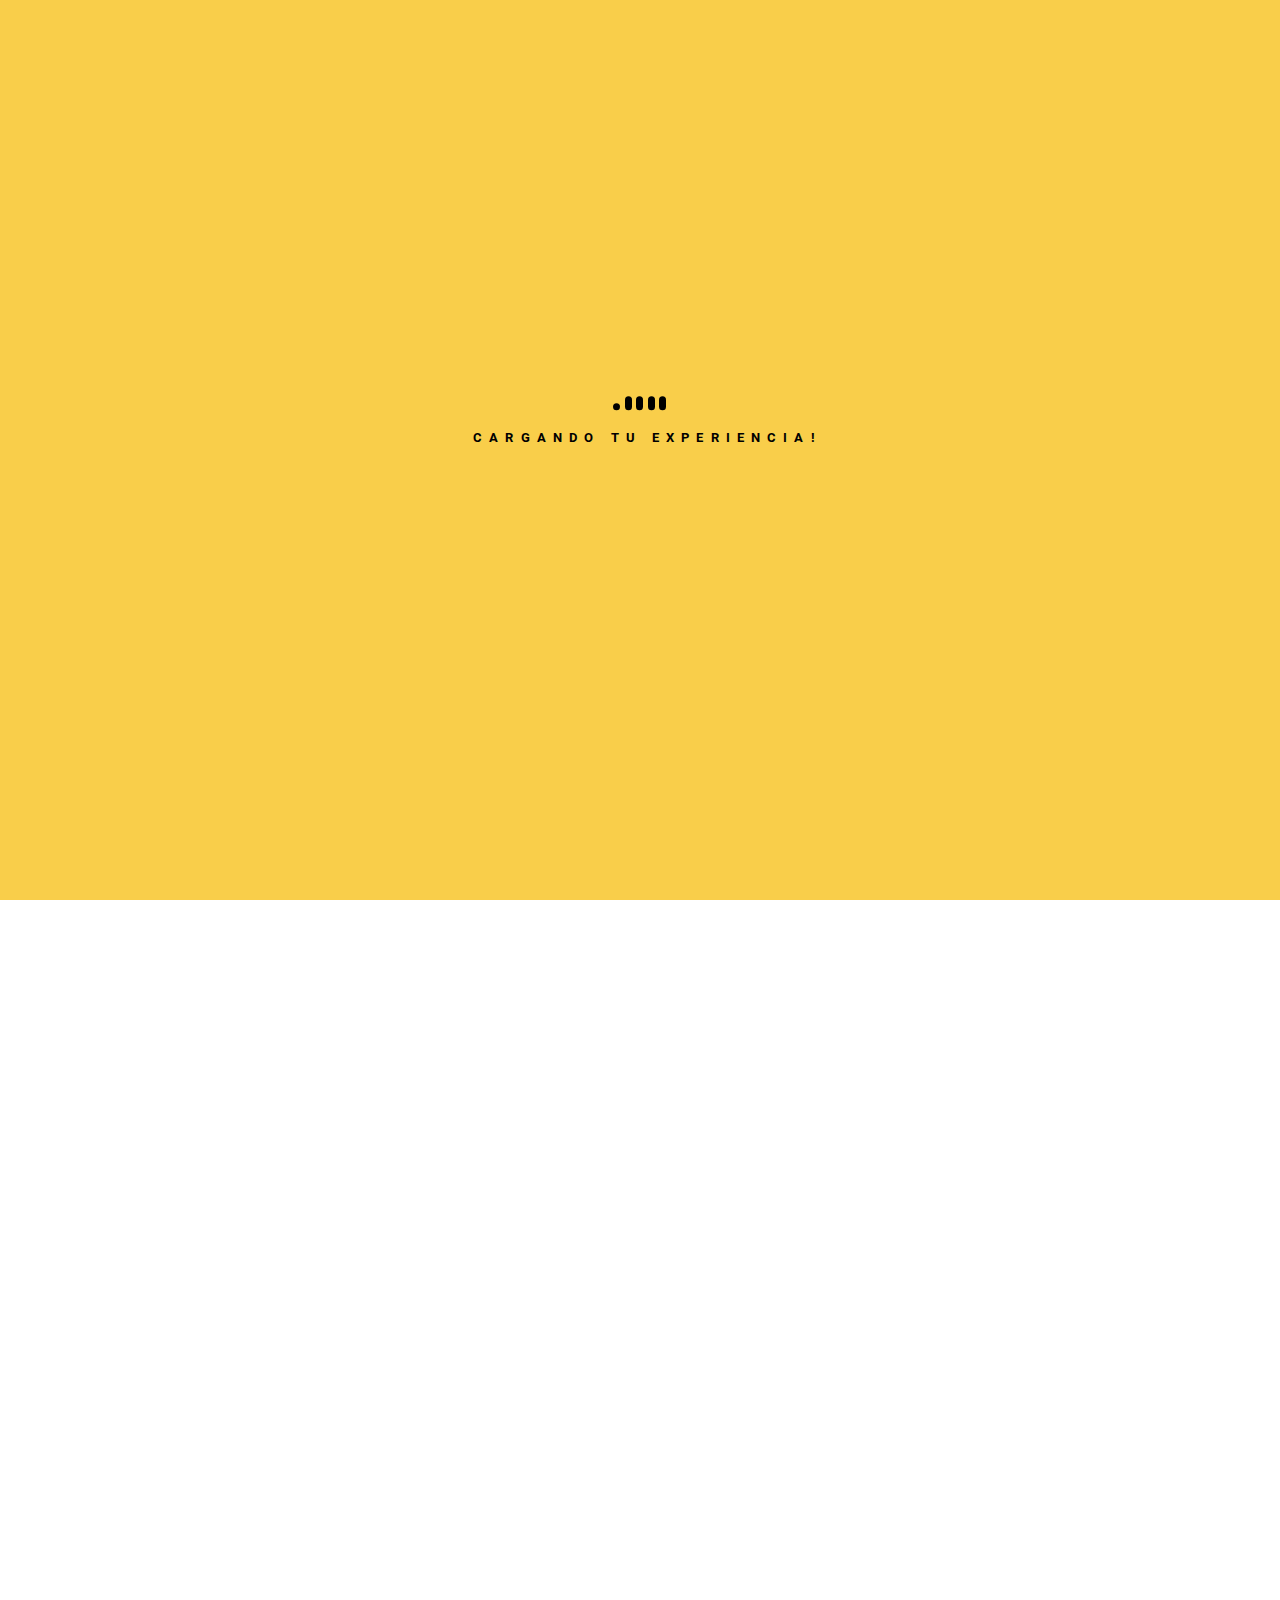
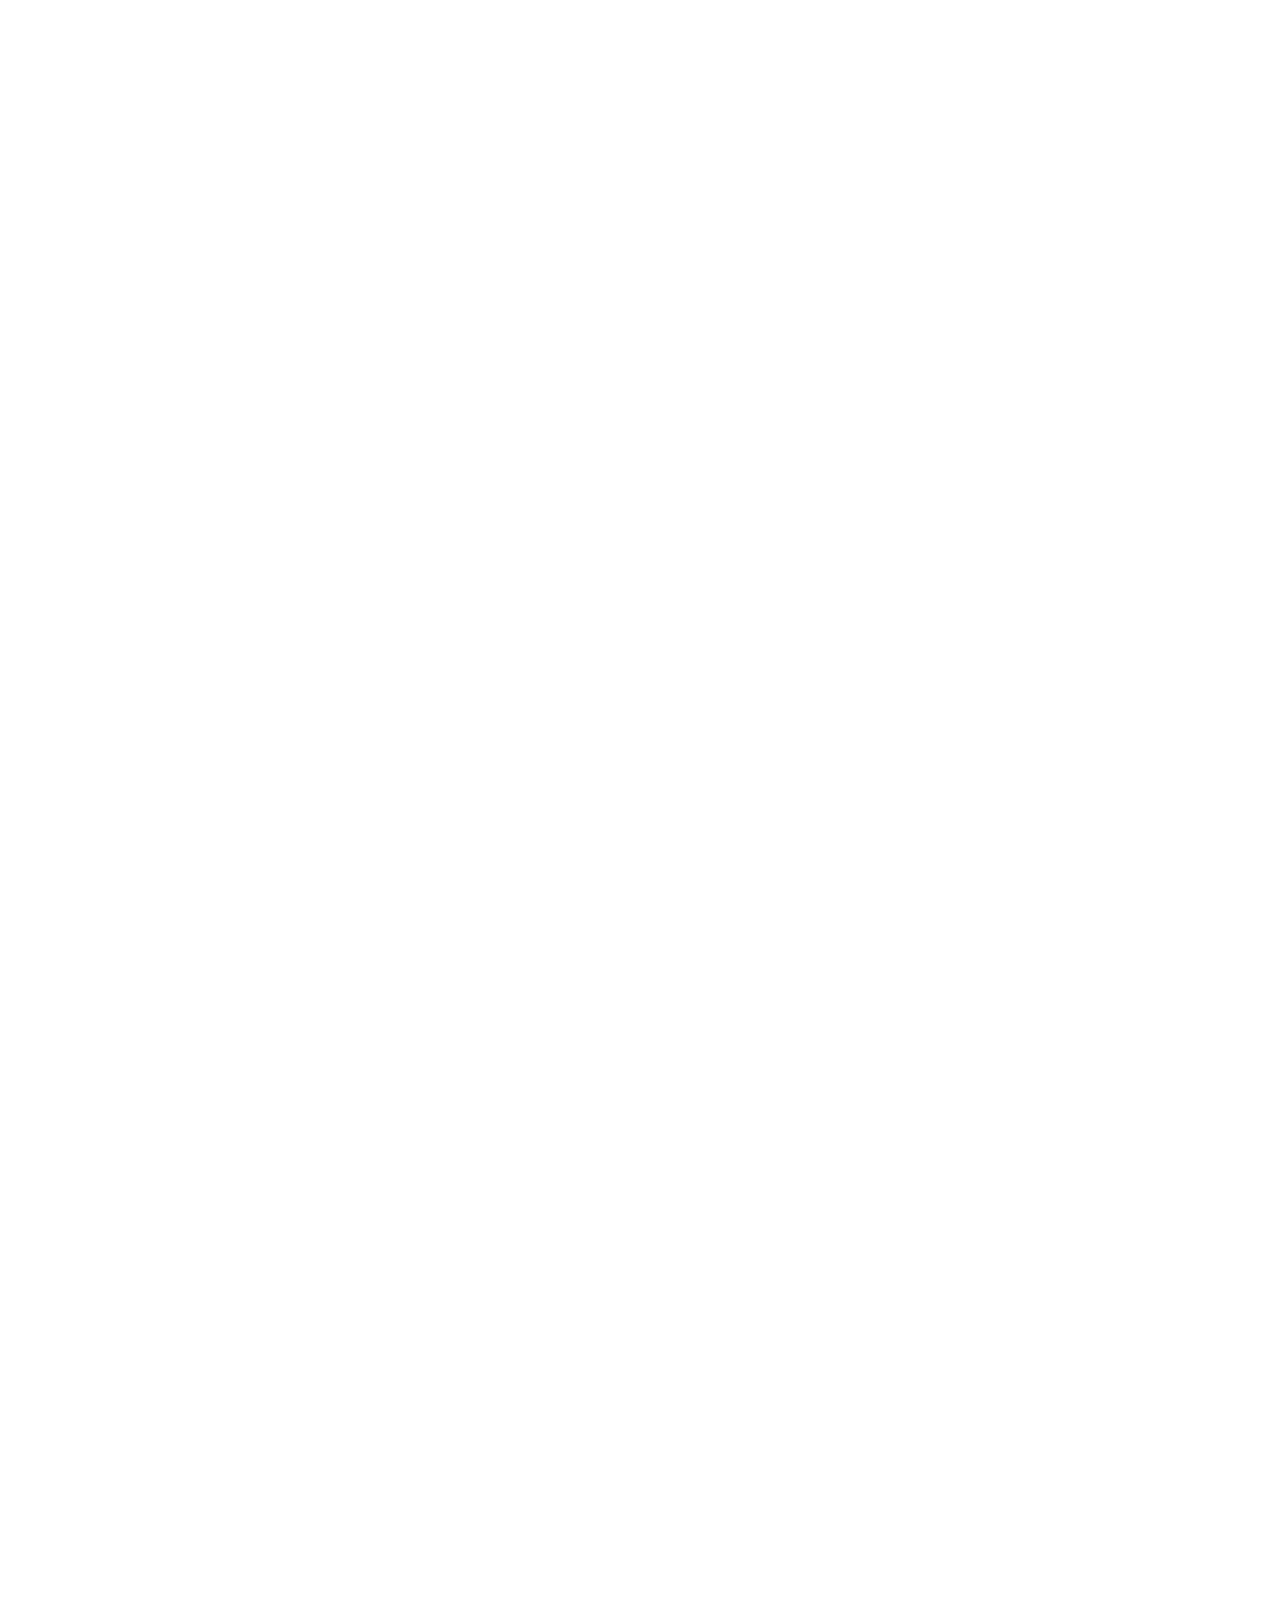
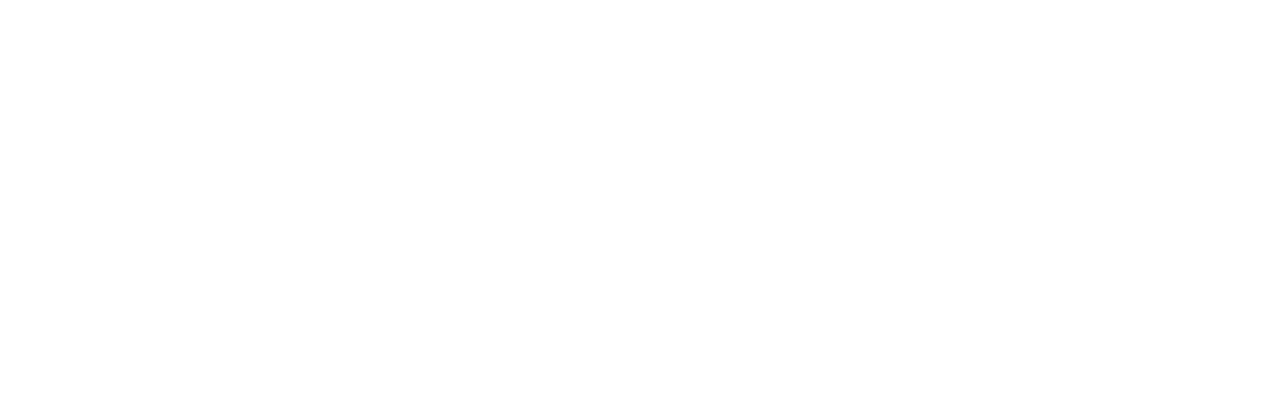
